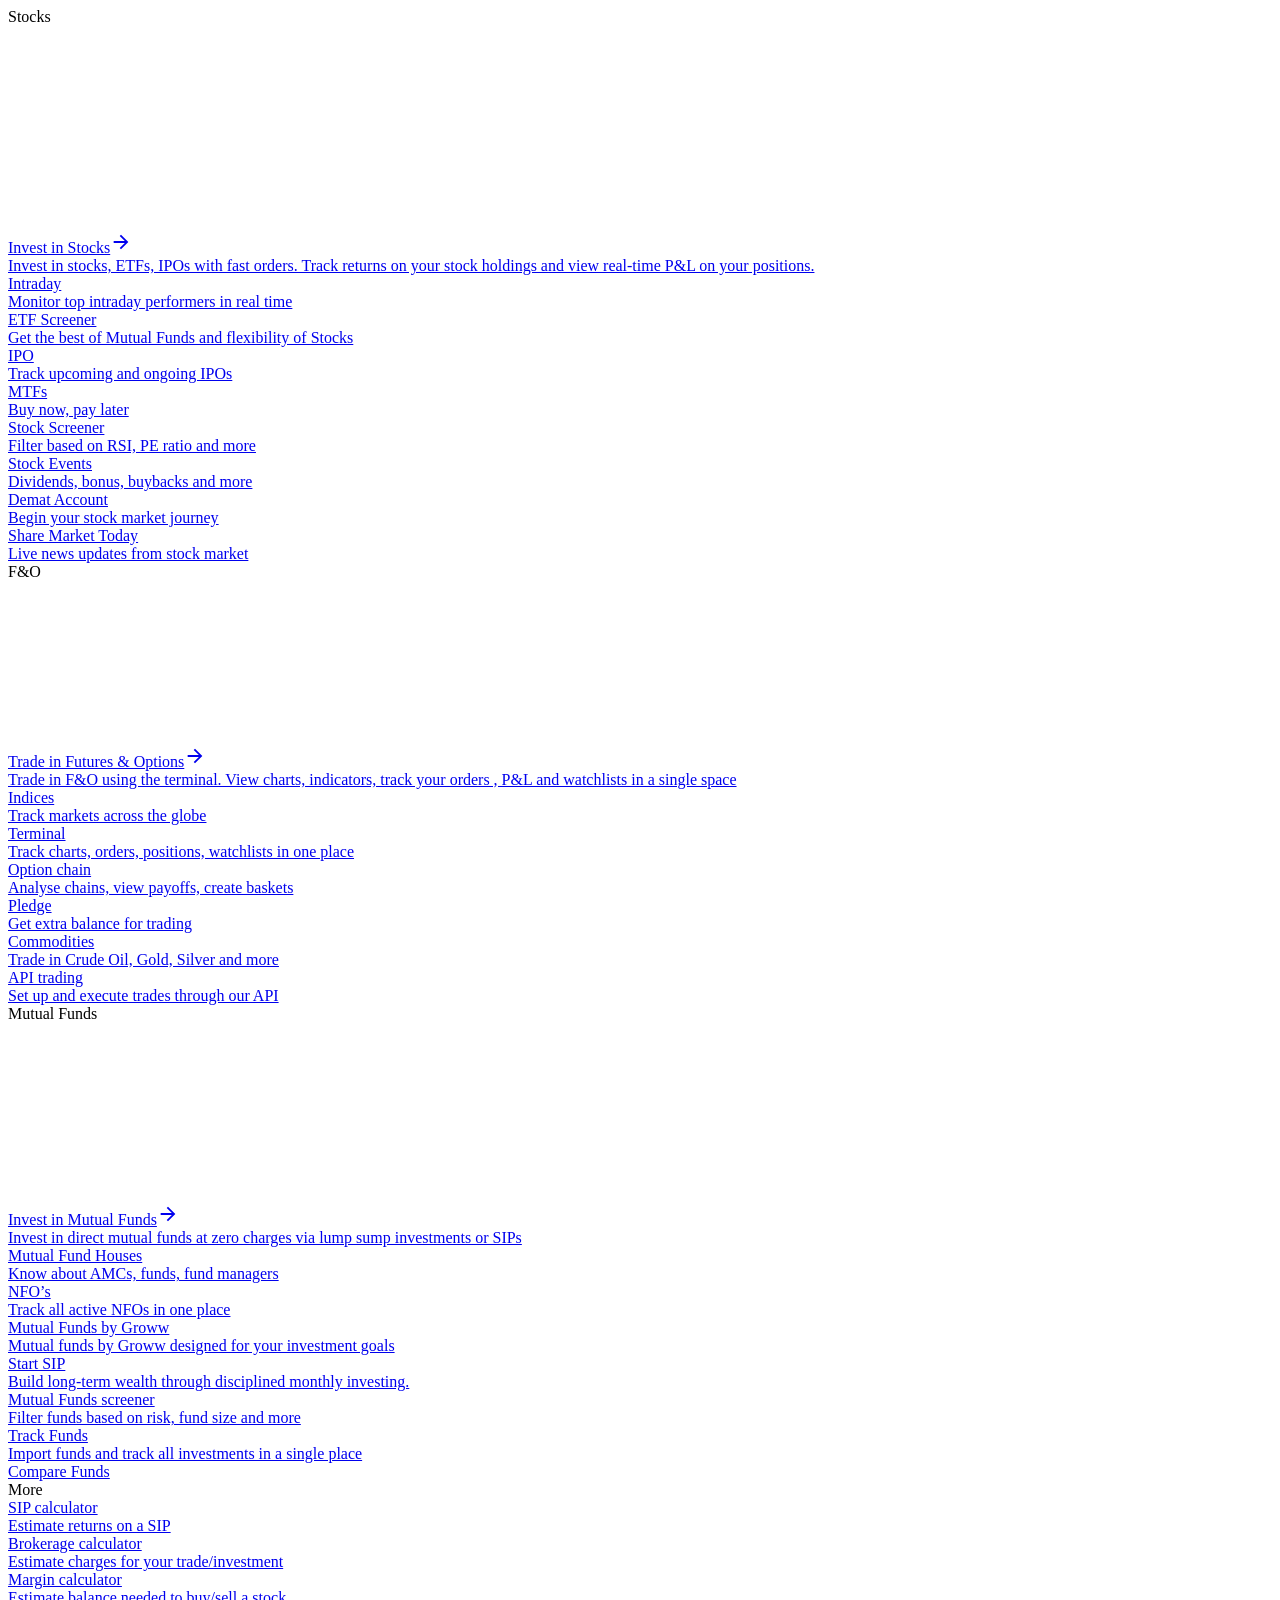
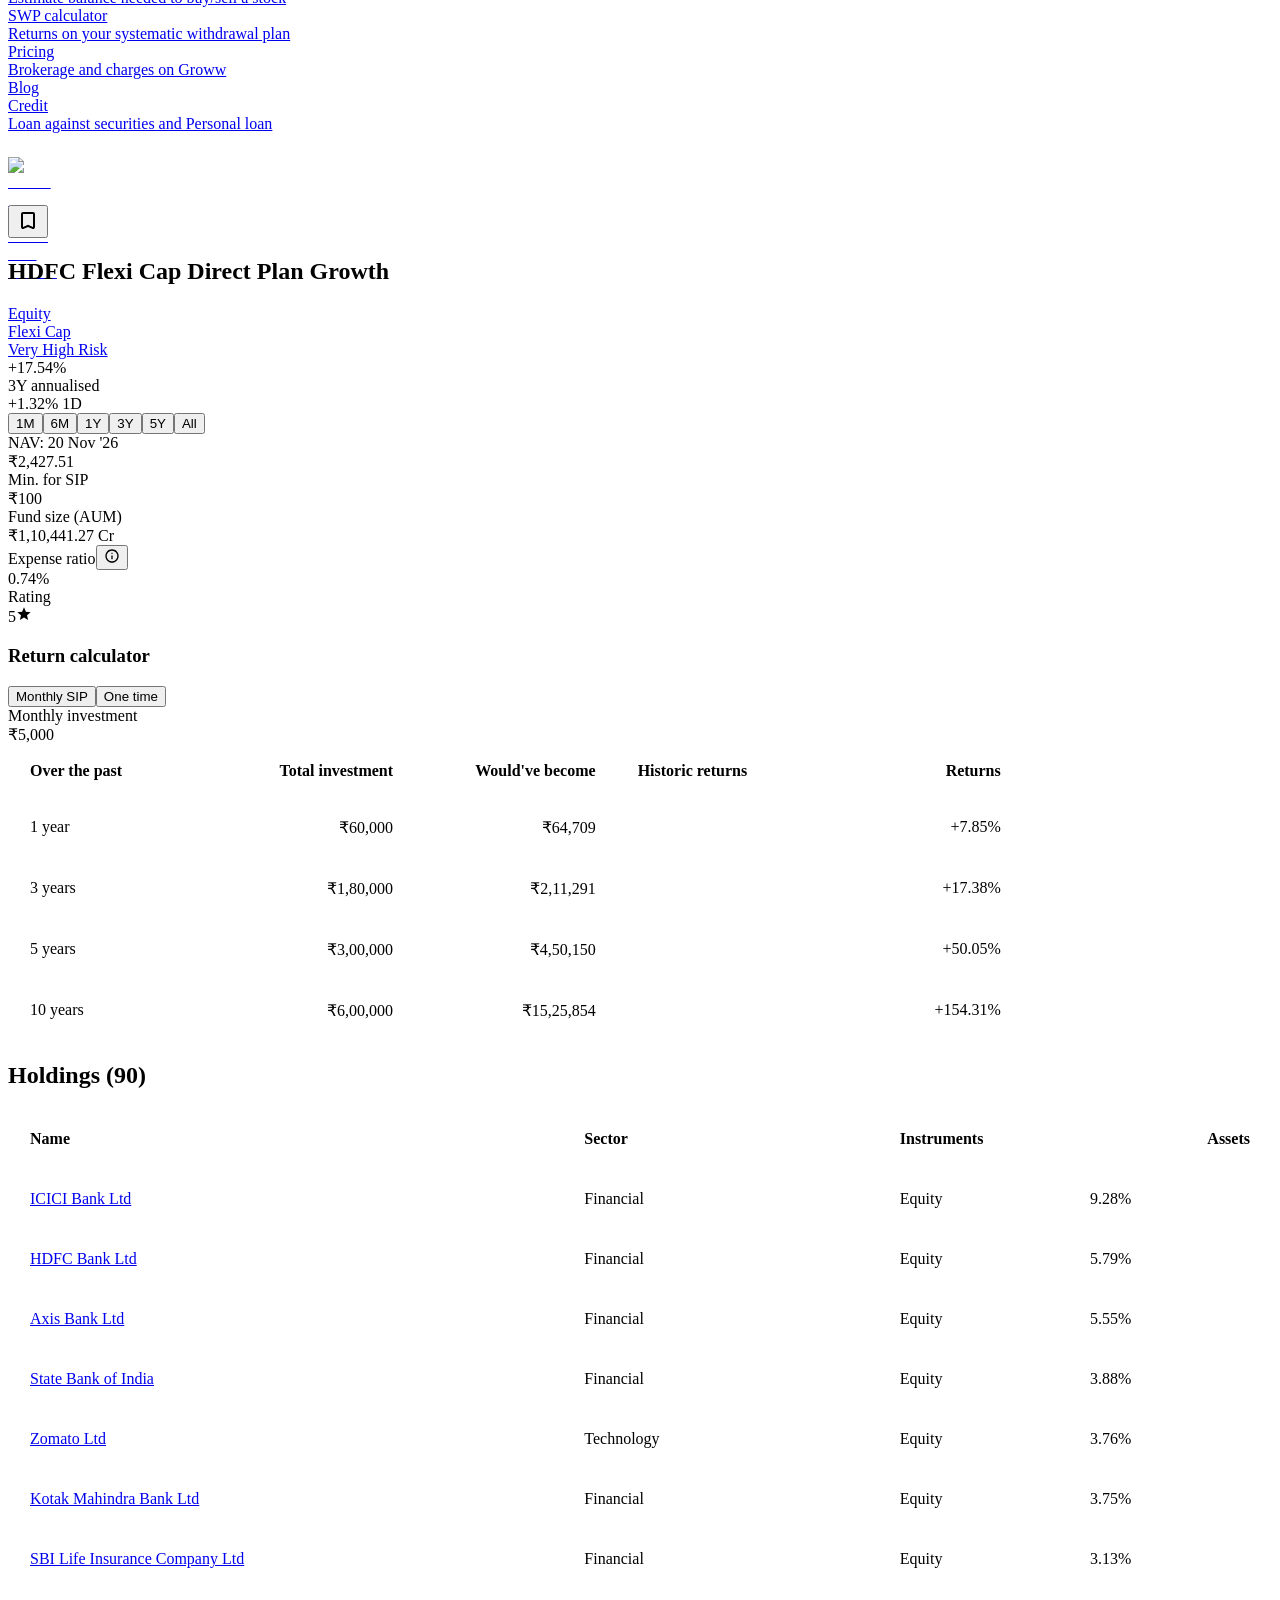
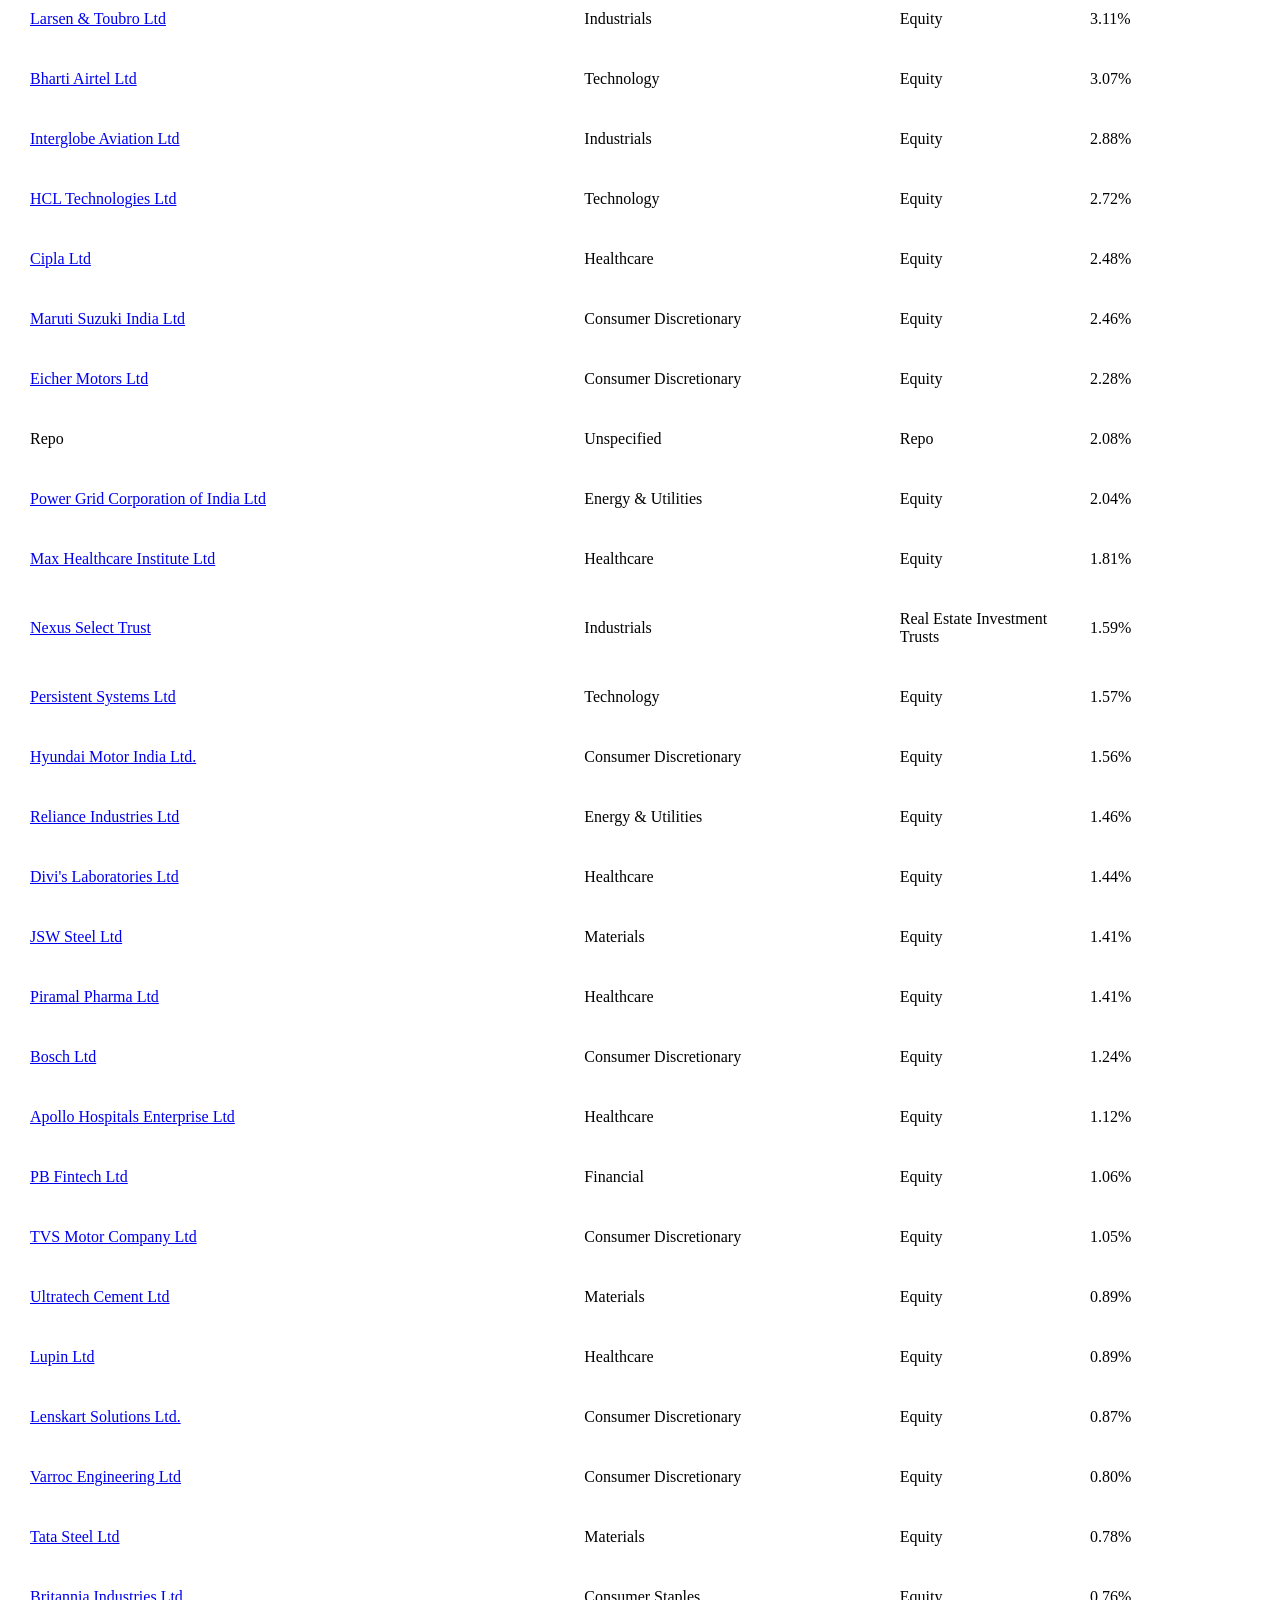
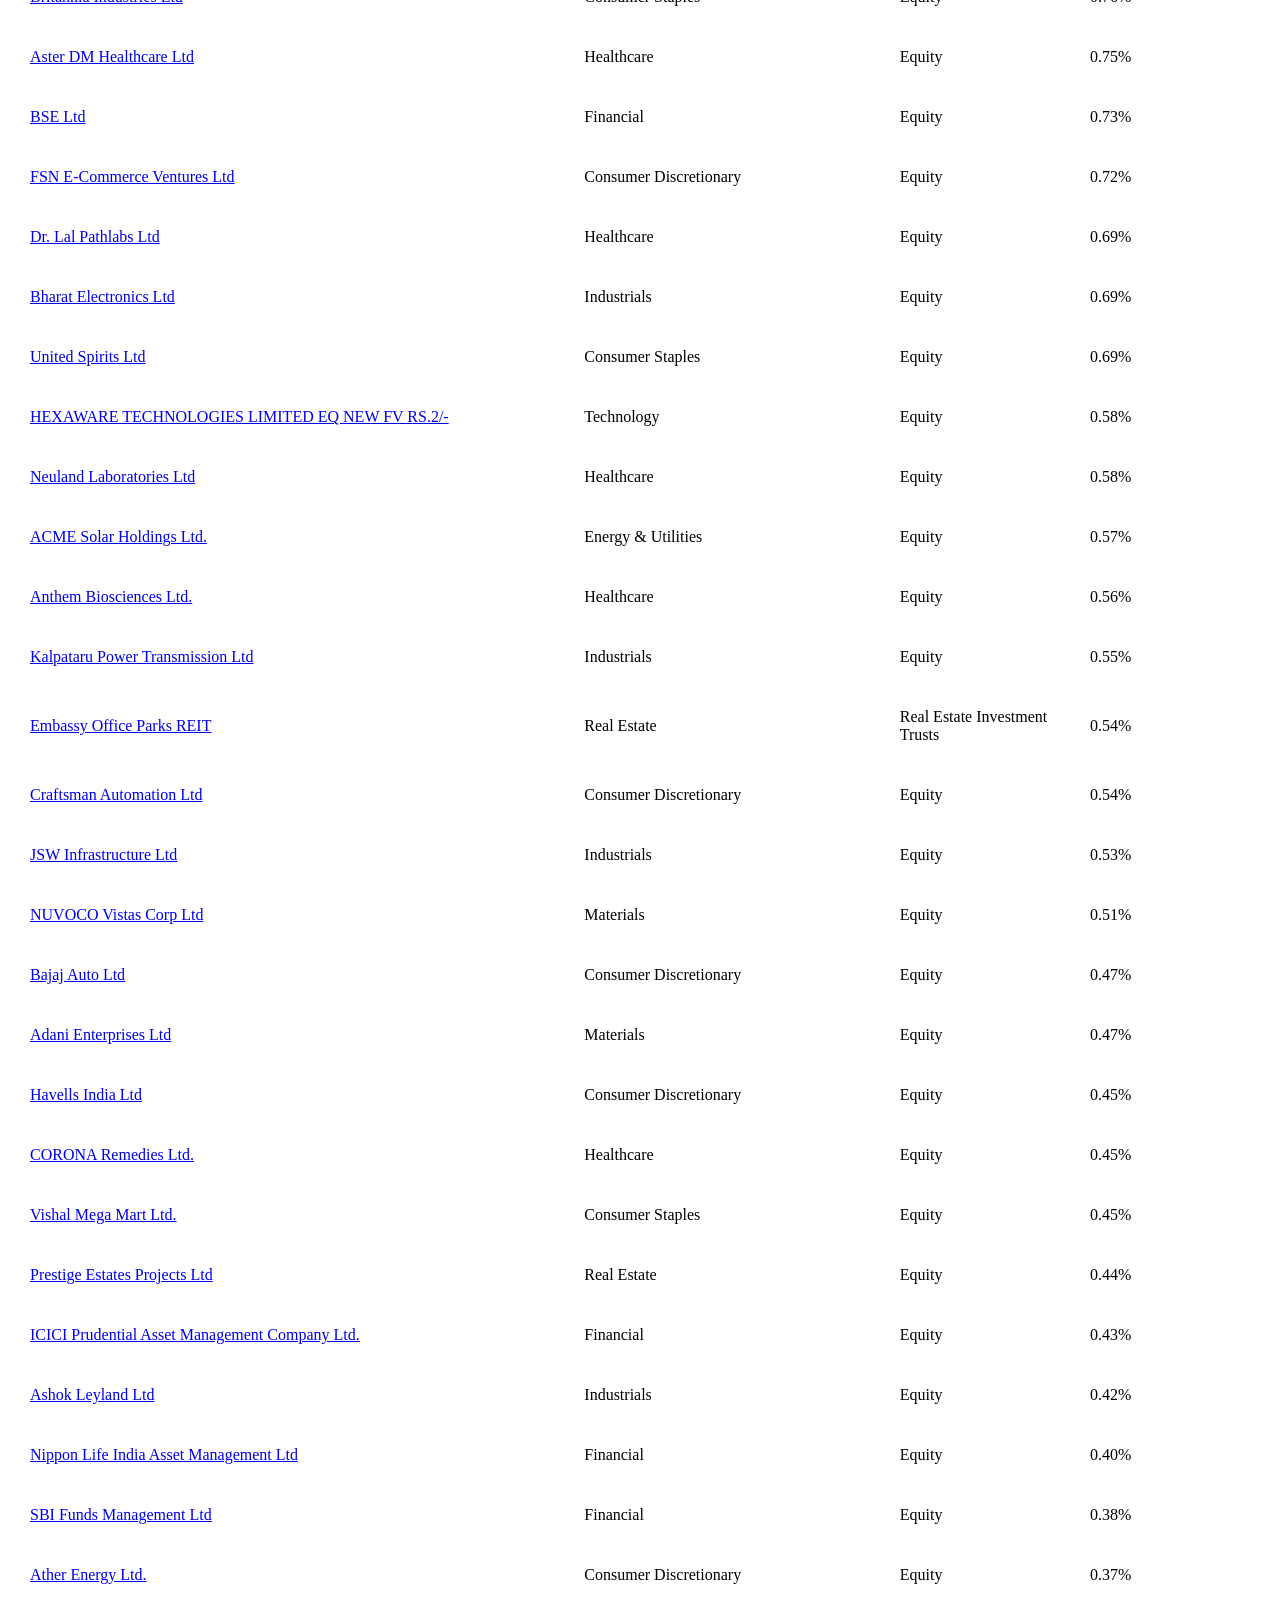
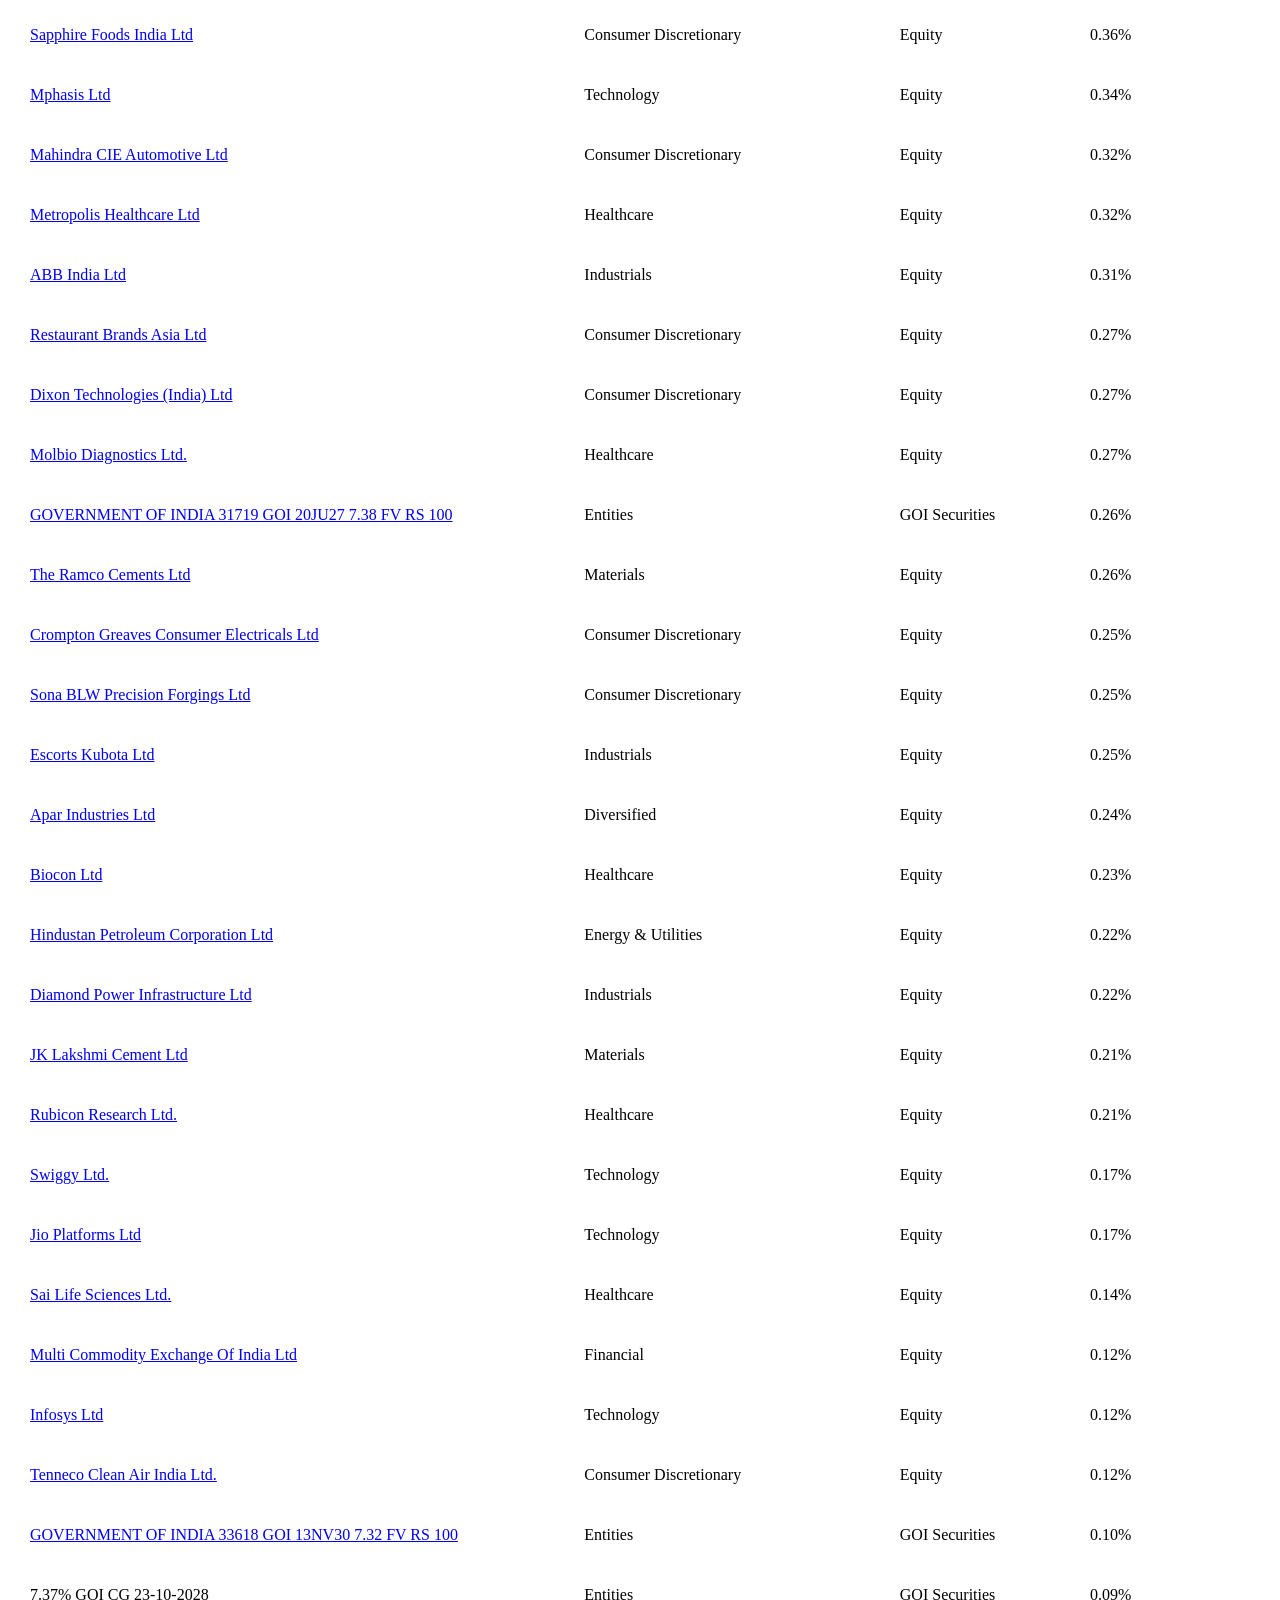
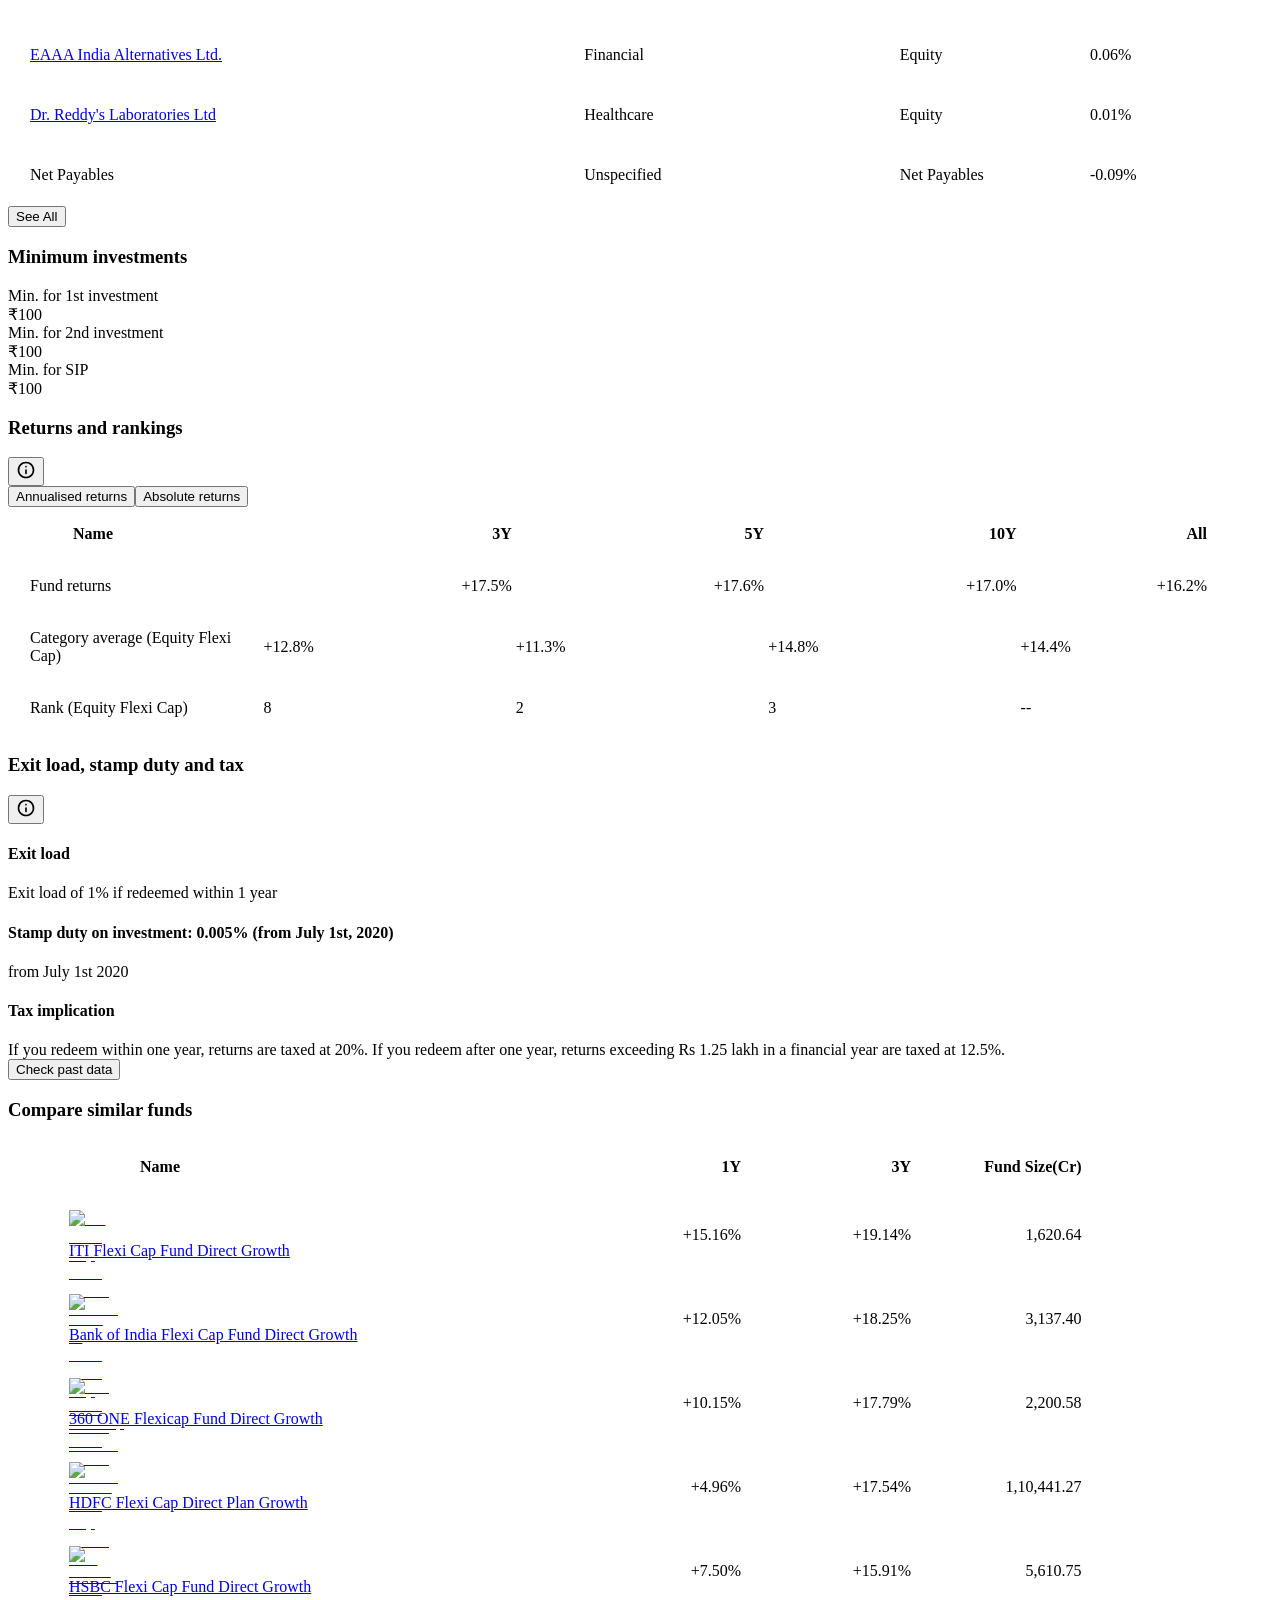
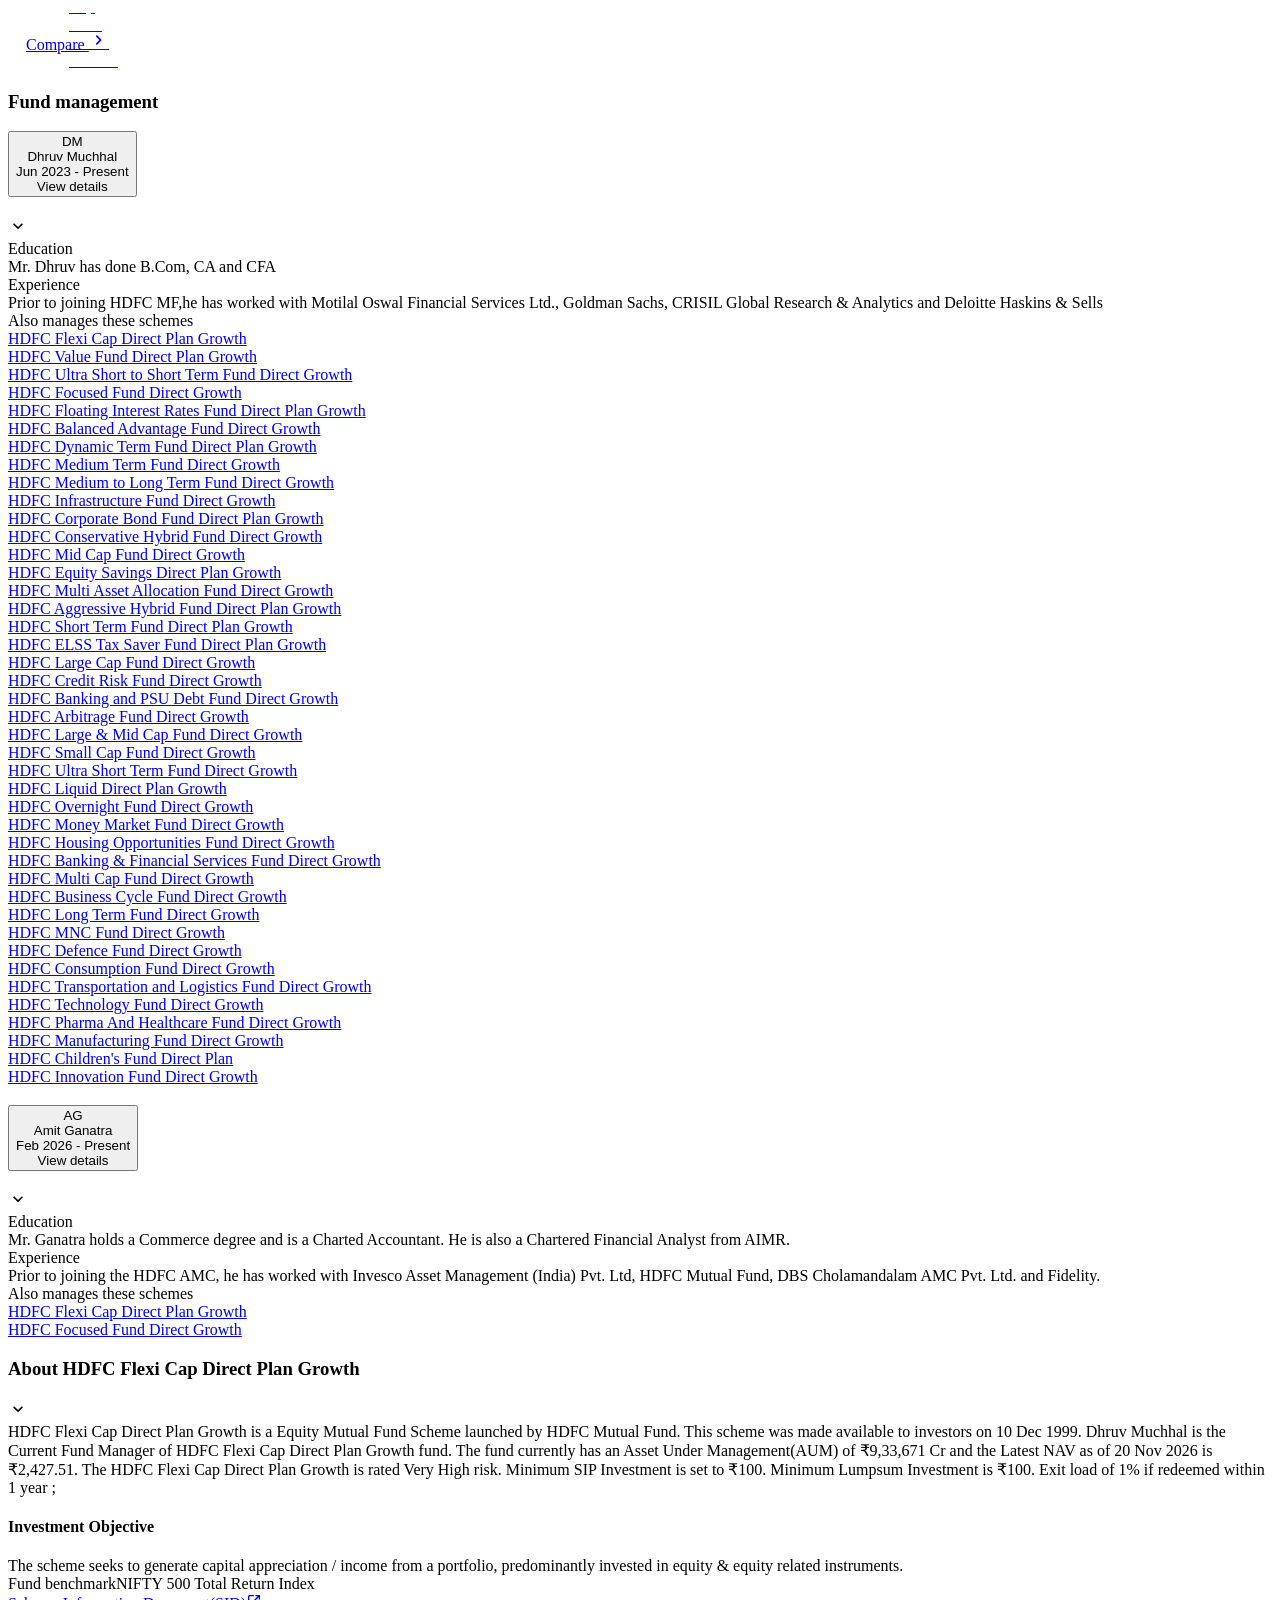
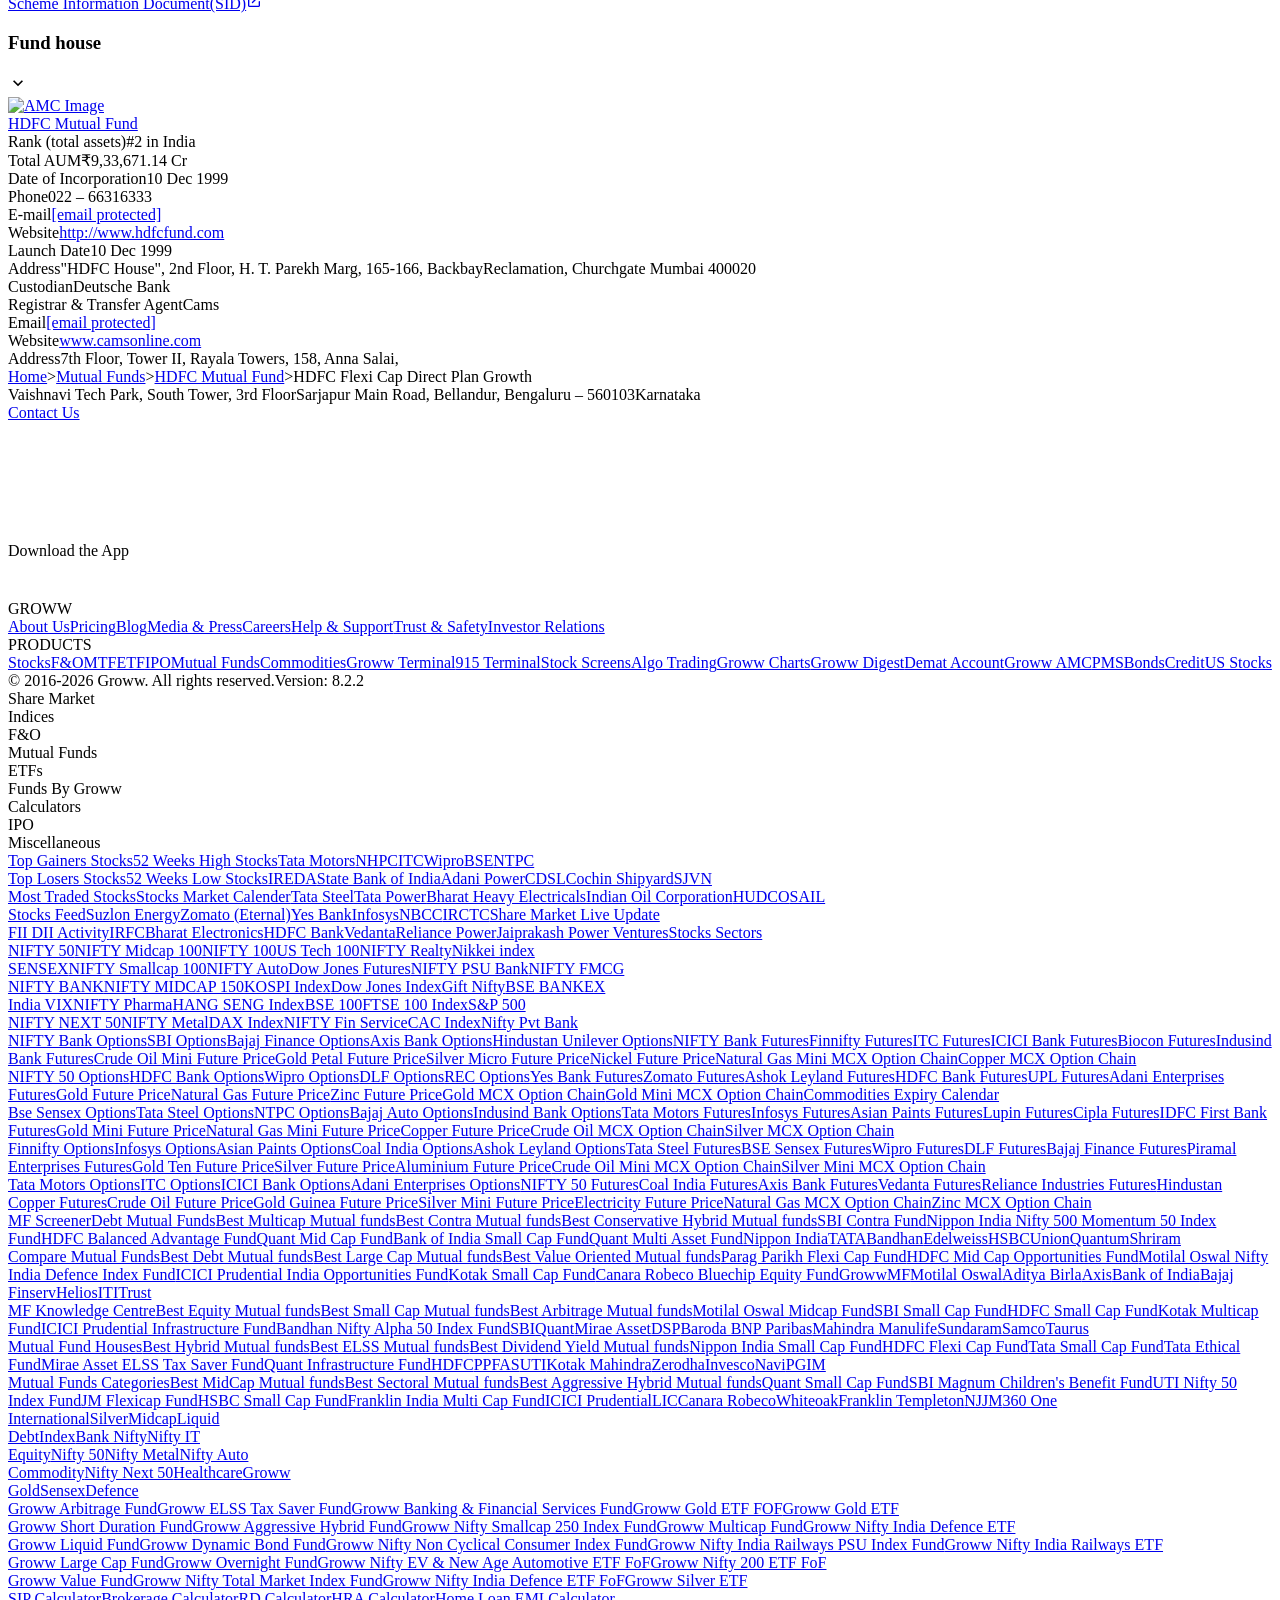
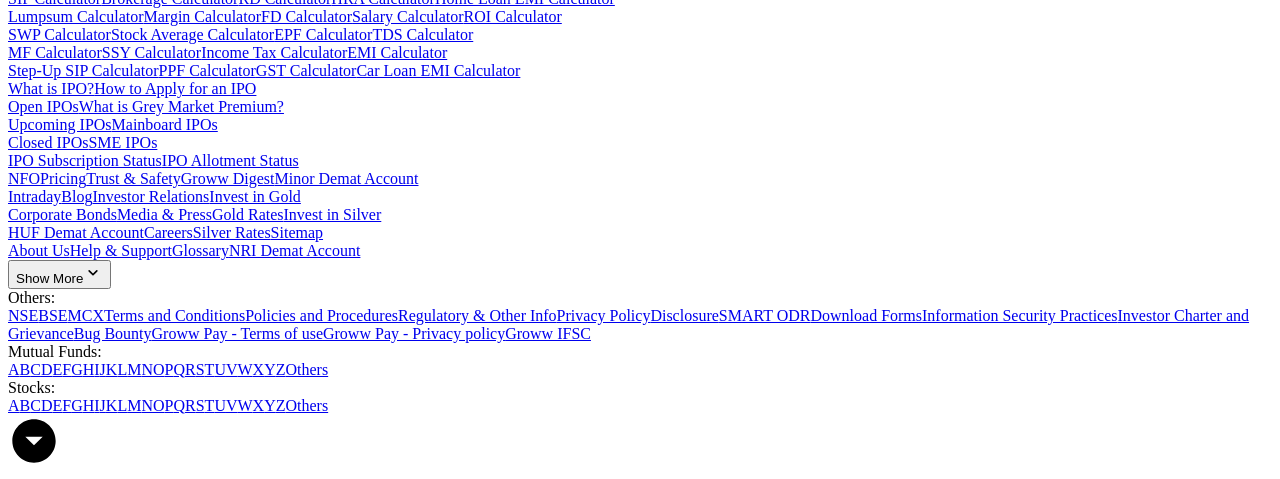
==== data/raw/hdfc_flexi_cap.html @ 5dbe87e0 "chore(data): automated daily refresh of mutual fund corpus and index [skip ci]" ====
<!DOCTYPE html><html lang="en" data-theme="light" style="color-scheme:light"><head><meta charSet="utf-8" data-next-head=""/><meta name="viewport" content="width=device-width, initial-scale=1, minimum-scale=1" data-next-head=""/><link rel="icon" href="/favicon32x32-groww.ico" data-next-head=""/><title data-next-head="">HDFC Flexi Cap Direct Plan Growth - NAV, Mutual Fund Performance &amp; Portfolio</title><meta name="description" content="HDFC Flexi Cap Direct Plan Growth - Get latest NAV, SIP Returns &amp; Rankings, Ratings, Fund Performance, Portfolio, Expense Ratio, Holding Analysis, and Peers.
  Invest in HDFC Flexi Cap Fund Online with Groww." data-next-head=""/><meta name="robots" content="index" data-next-head=""/><meta name="twitter:card" content="summary_large_image" data-next-head=""/><meta name="twitter:image" content="https://groww.in/groww-logo-270.png" data-next-head=""/><meta name="twitter:description" content="HDFC Flexi Cap Direct Plan Growth - Get latest NAV, SIP Returns &amp; Rankings, Ratings, Fund Performance, Portfolio, Expense Ratio, Holding Analysis, and Peers.
  Invest in HDFC Flexi Cap Fund Online with Groww." data-next-head=""/><meta name="twitter:title" content="HDFC Flexi Cap Direct Plan Growth - NAV, Mutual Fund Performance &amp; Portfolio" data-next-head=""/><meta name="twitter:site" content="_@groww" data-next-head=""/><meta name="twitter:creator" content="_@groww" data-next-head=""/><meta itemProp="name" content="HDFC Flexi Cap Direct Plan Growth - NAV, Mutual Fund Performance &amp; Portfolio" data-next-head=""/><meta itemProp="description" content="HDFC Flexi Cap Direct Plan Growth - Get latest NAV, SIP Returns &amp; Rankings, Ratings, Fund Performance, Portfolio, Expense Ratio, Holding Analysis, and Peers.
  Invest in HDFC Flexi Cap Fund Online with Groww." data-next-head=""/><meta itemProp="image" content="https://groww.in/groww-logo-270.png" data-next-head=""/><meta property="og:locale" content="en_US" data-next-head=""/><meta property="og:type" content="website" data-next-head=""/><meta property="og:title" content="HDFC Flexi Cap Direct Plan Growth - NAV, Mutual Fund Performance &amp; Portfolio" data-next-head=""/><meta property="og:image" content="https://groww.in/groww-logo-270.png" data-next-head=""/><meta property="og:description" content="HDFC Flexi Cap Direct Plan Growth - Get latest NAV, SIP Returns &amp; Rankings, Ratings, Fund Performance, Portfolio, Expense Ratio, Holding Analysis, and Peers.
  Invest in HDFC Flexi Cap Fund Online with Groww." data-next-head=""/><meta property="og:url" content="https://groww.in/mutual-funds/hdfc-equity-fund-direct-growth" data-next-head=""/><meta property="og:site_name" content="Groww" data-next-head=""/><link rel="publisher" href="https://plus.google.com/b/112795119140865328446/+GrowwIn?" data-next-head=""/><link rel="canonical" href="https://groww.in/mutual-funds/hdfc-equity-fund-direct-growth" data-next-head=""/><meta property="csp-nonce" content="Mxm7j8yzWTJoByTu1supKS009lsNXCAHf04OLjgl+aI="/><meta http-equiv="Content-Security-Policy" content="default-src &#x27;self&#x27;; object-src &#x27;none&#x27;; block-all-mixed-content; script-src &#x27;self&#x27; &#x27;nonce-Mxm7j8yzWTJoByTu1supKS009lsNXCAHf04OLjgl+aI=&#x27; &#x27;wasm-unsafe-eval&#x27; https://*.groww.in/ https://*.growwinfra.in/ wss://*.groww.in/ wss://groww.in/ https://*.freshchat.com/ https://connect.facebook.net/ https://*.razorpay.com/ https://cdn32.godcstatic.com/ https://d2yyd1h5u9mauk.cloudfront.net/integrations/web/v1/library/ https://storage.googleapis.com/ https://www.googletagmanager.com/ https://tagmanager.google.com https://www.google-analytics.com/ https://ssl.google-analytics.com https://stats.g.doubleclick.net/ https://googleads.g.doubleclick.net/ https://www.googleadservices.com/ https://*.google.com/ https://www.google.co.in/ https://fonts.googleapis.com/ https://www.youtube.com/ https://www.youtube.com/iframe_api https://www.youtube-nocookie.com/ https://*.ingest.sentry.io https://hv-camera-web-sg.s3-ap-southeast-1.amazonaws.com/ https://hv-central-config.s3.ap-south-1.amazonaws.com/ https://hypersnapweb.hyperverge.co/ https://microapps.onemoney.in/ https://webrd.onemoney.in/ https://unpkg.com/ https://cdnjs.cloudflare.com/ https://www.gstatic.com/ https://bat.bing.com/ https://*.appsflyer.com/ https://www.clarity.ms/ https://*.ampproject.org/ https://unified-sdk.glomopay.com/; img-src &#x27;self&#x27; data: blob: https://groww.in/ https://*.groww.in/ https://img.youtube.com/ https://i.ytimg.com https://i3.ytimg.com https://s3.amazonaws.com/cdn.freshdesk.com/ https://viewlogo.s3.amazonaws.com/ https://wchat.freshchat.com/ https://www.google-analytics.com/ https://*.googleapis.com/ https://*.googleusercontent.com/ https://www.google.com/ https://www.google-analytics.com https://www.google.com/ads/ga-audiences https://www.googletagmanager.com https://ssl.gstatic.com https://www.gstatic.com https://stats.g.doubleclick.net/ https://www.google.co.in/ads/ga-audiences https://*.ingest.sentry.io https://hv-camera-web-sg.s3-ap-southeast-1.amazonaws.com/ https://hv-central-config.s3.ap-south-1.amazonaws.com/ https://hypersnapweb.hyperverge.co/ https://microapps.onemoney.in/ https://webrd.onemoney.in/ https://*.freshdesk.com/ https://bat.bing.com/ https://www.google.co.in/pagead/ https://*.ignosis.ai/ https://*.ignosis.in/ https://*.ampproject.org/ https://*.autochartist.com/; style-src &#x27;self&#x27; https://*.groww.in/ &#x27;unsafe-inline&#x27; https://accounts.google.com https://wchat.freshchat.com/ https://fonts.googleapis.com https://*.ampproject.org/; font-src &#x27;self&#x27; https://*.groww.in/ data: https://fonts.gstatic.com; connect-src &#x27;self&#x27; data: https://*.groww.in/ https://*.growwinfra.in/ wss://*.groww.in/ wss://groww.in/ https://*.razorpay.com/ https://*.delighted.com/ https://accounts.google.com https://*.googleapis.com/ https://*.ingest.sentry.io https://hv-camera-web-sg.s3-ap-southeast-1.amazonaws.com/ https://hv-central-config.s3.ap-south-1.amazonaws.com/ https://hypersnapweb.hyperverge.co/ https://microapps.onemoney.in/ https://webrd.onemoney.in/ https://*.ampproject.org/ https://www.google-analytics.com/ https://analytics.google.com/ https://region1.analytics.google.com/ https://region1.google-analytics.com/ https://stats.g.doubleclick.net/ https://www.google.com/ https://*.glomopay.com/; frame-src &#x27;self&#x27; https://reg.dreamcast.co/ https://storage.googleapis.com/ https://*.google.com/ https://www.youtube.com/ https://www.facebook.com https://*.groww.in/ wss://*.groww.in/ wss://groww.in/ https://wchat.freshchat.com/ https://growwapi.firebaseapp.com/ https://www.youtube.com/embed/ https://www.youtube.com/ https://www.youtube-nocookie.com/ https://*.ingest.sentry.io https://hv-camera-web-sg.s3-ap-southeast-1.amazonaws.com/ https://hv-central-config.s3.ap-south-1.amazonaws.com/ https://hypersnapweb.hyperverge.co/ https://microapps.onemoney.in/ https://webrd.onemoney.in/ https://*.ignosis.ai/ https://*.ignosis.in/ https://*.doubleclick.net/ https://*.ampproject.org/ https://www.googletagmanager.com/ https://mfcentral.com/ https://*.mfcentral.com/ https://*.glomopay.com/; media-src https://*.groww.in/ blob: https://storage.googleapis.com/ https://*.ampproject.org/;"/><meta charSet="utf-8"/><link rel="manifest" href="/manifest.json?v=1"/><link rel="preconnect" href="https://www.googletagmanager.com"/><link rel="preconnect" href="https://www.google-analytics.com"/><link rel="preload" href="https://resources.groww.in/web-assets/font/Soehne.woff2" as="font" type="font/woff2" crossorigin="anonymous"/><link rel="preload" href="https://resources.groww.in/web-assets/font/GrowwSans-Variable.woff2" as="font" type="font/woff2" crossorigin="anonymous"/><meta name="mobile-web-app-capable" content="yes"/><meta name="apple-mobile-web-app-capable" content="yes"/><meta name="application-name" content="Groww"/><meta name="apple-mobile-web-app-title" content="Groww"/><meta name="theme-color" content="#5500eb"/><meta name="msapplication-navbutton-color" content="#5500eb"/><meta name="apple-mobile-web-app-status-bar-style" content="black-translucent"/><meta name="msapplication-starturl" content="/"/><link type="application/opensearchdescription+xml" rel="search" href="/osdd.xml?v=6"/><script nomodule="" nonce="Mxm7j8yzWTJoByTu1supKS009lsNXCAHf04OLjgl+aI=" src="/polyfills/core-js.min.js"></script><link data-next-font="" rel="preconnect" href="/" crossorigin="anonymous"/><script nonce="Mxm7j8yzWTJoByTu1supKS009lsNXCAHf04OLjgl+aI=" data-nscript="beforeInteractive" crossorigin="anonymous">
  if (Promise && !Promise.allSettled) {
  Promise.allSettled = function(promises) {
    return Promise.all(promises.map(function(promise) {
      return promise.then(function(value) {
        return { state: 'fulfilled', value: value };
      }).catch(function(reason) {
        return { state: 'rejected', reason: reason };
      });
    }));
  };
}</script><script nonce="Mxm7j8yzWTJoByTu1supKS009lsNXCAHf04OLjgl+aI=" data-nscript="beforeInteractive" crossorigin="anonymous">
  (function () {
    if (typeof globalThis === 'undefined') {
      if (typeof window !== 'undefined') {
        window.globalThis = window;
      } else if (typeof global !== 'undefined') {
        global.globalThis = global;
      } else if (typeof self !== 'undefined') {
        self.globalThis = self;
      }
    }
  })();
</script><link nonce="Mxm7j8yzWTJoByTu1supKS009lsNXCAHf04OLjgl+aI=" rel="preload" href="//assets-netstorage.groww.in/web-assets/billion_groww_desktop/prod/_next/static/css/d20b87a6ea1c6b59.css" as="style" crossorigin="anonymous"/><link nonce="Mxm7j8yzWTJoByTu1supKS009lsNXCAHf04OLjgl+aI=" rel="stylesheet" href="//assets-netstorage.groww.in/web-assets/billion_groww_desktop/prod/_next/static/css/d20b87a6ea1c6b59.css" crossorigin="anonymous" data-n-g=""/><link nonce="Mxm7j8yzWTJoByTu1supKS009lsNXCAHf04OLjgl+aI=" rel="preload" href="//assets-netstorage.groww.in/web-assets/billion_groww_desktop/prod/_next/static/css/350dbad5339149d0.css" as="style" crossorigin="anonymous"/><link nonce="Mxm7j8yzWTJoByTu1supKS009lsNXCAHf04OLjgl+aI=" rel="stylesheet" href="//assets-netstorage.groww.in/web-assets/billion_groww_desktop/prod/_next/static/css/350dbad5339149d0.css" crossorigin="anonymous" data-n-p=""/><link nonce="Mxm7j8yzWTJoByTu1supKS009lsNXCAHf04OLjgl+aI=" rel="preload" href="//assets-netstorage.groww.in/web-assets/billion_groww_desktop/prod/_next/static/css/d94400d195631a83.css" as="style" crossorigin="anonymous"/><link nonce="Mxm7j8yzWTJoByTu1supKS009lsNXCAHf04OLjgl+aI=" rel="stylesheet" href="//assets-netstorage.groww.in/web-assets/billion_groww_desktop/prod/_next/static/css/d94400d195631a83.css" crossorigin="anonymous" data-n-p=""/><link nonce="Mxm7j8yzWTJoByTu1supKS009lsNXCAHf04OLjgl+aI=" rel="preload" href="//assets-netstorage.groww.in/web-assets/billion_groww_desktop/prod/_next/static/css/a54775be23dce8a0.css" as="style" crossorigin="anonymous"/><link nonce="Mxm7j8yzWTJoByTu1supKS009lsNXCAHf04OLjgl+aI=" rel="stylesheet" href="//assets-netstorage.groww.in/web-assets/billion_groww_desktop/prod/_next/static/css/a54775be23dce8a0.css" crossorigin="anonymous" data-n-p=""/><noscript data-n-css="Mxm7j8yzWTJoByTu1supKS009lsNXCAHf04OLjgl+aI="></noscript><script defer="" nonce="Mxm7j8yzWTJoByTu1supKS009lsNXCAHf04OLjgl+aI=" crossorigin="anonymous" nomodule="" src="//assets-netstorage.groww.in/web-assets/billion_groww_desktop/prod/_next/static/chunks/polyfills-42372ed130431b0a.js"></script><script src="//assets-netstorage.groww.in/web-assets/billion_groww_desktop/prod/_next/static/chunks/webpack-6b06e40315b01680.js" nonce="Mxm7j8yzWTJoByTu1supKS009lsNXCAHf04OLjgl+aI=" defer="" crossorigin="anonymous"></script><script src="//assets-netstorage.groww.in/web-assets/billion_groww_desktop/prod/_next/static/chunks/framework-f50708772fa730ba.js" nonce="Mxm7j8yzWTJoByTu1supKS009lsNXCAHf04OLjgl+aI=" defer="" crossorigin="anonymous"></script><script src="//assets-netstorage.groww.in/web-assets/billion_groww_desktop/prod/_next/static/chunks/main-eb12a1ec3902b0a5.js" nonce="Mxm7j8yzWTJoByTu1supKS009lsNXCAHf04OLjgl+aI=" defer="" crossorigin="anonymous"></script><script src="//assets-netstorage.groww.in/web-assets/billion_groww_desktop/prod/_next/static/chunks/pages/_app-d6b165deb77bbe13.js" nonce="Mxm7j8yzWTJoByTu1supKS009lsNXCAHf04OLjgl+aI=" defer="" crossorigin="anonymous"></script><script src="//assets-netstorage.groww.in/web-assets/billion_groww_desktop/prod/_next/static/chunks/1461-82843003287d0110.js" nonce="Mxm7j8yzWTJoByTu1supKS009lsNXCAHf04OLjgl+aI=" defer="" crossorigin="anonymous"></script><script src="//assets-netstorage.groww.in/web-assets/billion_groww_desktop/prod/_next/static/chunks/1611-253f10799bcaaf6d.js" nonce="Mxm7j8yzWTJoByTu1supKS009lsNXCAHf04OLjgl+aI=" defer="" crossorigin="anonymous"></script><script src="//assets-netstorage.groww.in/web-assets/billion_groww_desktop/prod/_next/static/chunks/11660-68173b780397c3c8.js" nonce="Mxm7j8yzWTJoByTu1supKS009lsNXCAHf04OLjgl+aI=" defer="" crossorigin="anonymous"></script><script src="//assets-netstorage.groww.in/web-assets/billion_groww_desktop/prod/_next/static/chunks/5471-4563ca65c7c42049.js" nonce="Mxm7j8yzWTJoByTu1supKS009lsNXCAHf04OLjgl+aI=" defer="" crossorigin="anonymous"></script><script src="//assets-netstorage.groww.in/web-assets/billion_groww_desktop/prod/_next/static/chunks/41801-ce846e9230199ced.js" nonce="Mxm7j8yzWTJoByTu1supKS009lsNXCAHf04OLjgl+aI=" defer="" crossorigin="anonymous"></script><script src="//assets-netstorage.groww.in/web-assets/billion_groww_desktop/prod/_next/static/chunks/80593-e9dd9f367b5877e1.js" nonce="Mxm7j8yzWTJoByTu1supKS009lsNXCAHf04OLjgl+aI=" defer="" crossorigin="anonymous"></script><script src="//assets-netstorage.groww.in/web-assets/billion_groww_desktop/prod/_next/static/chunks/21454-727a247e32de2256.js" nonce="Mxm7j8yzWTJoByTu1supKS009lsNXCAHf04OLjgl+aI=" defer="" crossorigin="anonymous"></script><script src="//assets-netstorage.groww.in/web-assets/billion_groww_desktop/prod/_next/static/chunks/66687-833b90c0fbc4189b.js" nonce="Mxm7j8yzWTJoByTu1supKS009lsNXCAHf04OLjgl+aI=" defer="" crossorigin="anonymous"></script><script src="//assets-netstorage.groww.in/web-assets/billion_groww_desktop/prod/_next/static/chunks/12676-975cdae66a608731.js" nonce="Mxm7j8yzWTJoByTu1supKS009lsNXCAHf04OLjgl+aI=" defer="" crossorigin="anonymous"></script><script src="//assets-netstorage.groww.in/web-assets/billion_groww_desktop/prod/_next/static/chunks/68242-6cbcd216832f107c.js" nonce="Mxm7j8yzWTJoByTu1supKS009lsNXCAHf04OLjgl+aI=" defer="" crossorigin="anonymous"></script><script src="//assets-netstorage.groww.in/web-assets/billion_groww_desktop/prod/_next/static/chunks/12900-eb6cc8c5dd8c6e75.js" nonce="Mxm7j8yzWTJoByTu1supKS009lsNXCAHf04OLjgl+aI=" defer="" crossorigin="anonymous"></script><script src="//assets-netstorage.groww.in/web-assets/billion_groww_desktop/prod/_next/static/chunks/47726-e7a3543cc1cfef13.js" nonce="Mxm7j8yzWTJoByTu1supKS009lsNXCAHf04OLjgl+aI=" defer="" crossorigin="anonymous"></script><script src="//assets-netstorage.groww.in/web-assets/billion_groww_desktop/prod/_next/static/chunks/93102-1c1d3334882ebd20.js" nonce="Mxm7j8yzWTJoByTu1supKS009lsNXCAHf04OLjgl+aI=" defer="" crossorigin="anonymous"></script><script src="//assets-netstorage.groww.in/web-assets/billion_groww_desktop/prod/_next/static/chunks/56861-2272e1865a196fb8.js" nonce="Mxm7j8yzWTJoByTu1supKS009lsNXCAHf04OLjgl+aI=" defer="" crossorigin="anonymous"></script><script src="//assets-netstorage.groww.in/web-assets/billion_groww_desktop/prod/_next/static/chunks/94375-67d4a6468b9ab59c.js" nonce="Mxm7j8yzWTJoByTu1supKS009lsNXCAHf04OLjgl+aI=" defer="" crossorigin="anonymous"></script><script src="//assets-netstorage.groww.in/web-assets/billion_groww_desktop/prod/_next/static/chunks/32919-9029ab2ef1bfac0c.js" nonce="Mxm7j8yzWTJoByTu1supKS009lsNXCAHf04OLjgl+aI=" defer="" crossorigin="anonymous"></script><script src="//assets-netstorage.groww.in/web-assets/billion_groww_desktop/prod/_next/static/chunks/3458-9c0d4a2202880f62.js" nonce="Mxm7j8yzWTJoByTu1supKS009lsNXCAHf04OLjgl+aI=" defer="" crossorigin="anonymous"></script><script src="//assets-netstorage.groww.in/web-assets/billion_groww_desktop/prod/_next/static/chunks/56309-16fc047a1764b4cc.js" nonce="Mxm7j8yzWTJoByTu1supKS009lsNXCAHf04OLjgl+aI=" defer="" crossorigin="anonymous"></script><script src="//assets-netstorage.groww.in/web-assets/billion_groww_desktop/prod/_next/static/chunks/32879-b64da8d119c09f43.js" nonce="Mxm7j8yzWTJoByTu1supKS009lsNXCAHf04OLjgl+aI=" defer="" crossorigin="anonymous"></script><script src="//assets-netstorage.groww.in/web-assets/billion_groww_desktop/prod/_next/static/chunks/35511-05bc76a5ef5d1387.js" nonce="Mxm7j8yzWTJoByTu1supKS009lsNXCAHf04OLjgl+aI=" defer="" crossorigin="anonymous"></script><script src="//assets-netstorage.groww.in/web-assets/billion_groww_desktop/prod/_next/static/chunks/10223-9f3214fc4a193420.js" nonce="Mxm7j8yzWTJoByTu1supKS009lsNXCAHf04OLjgl+aI=" defer="" crossorigin="anonymous"></script><script src="//assets-netstorage.groww.in/web-assets/billion_groww_desktop/prod/_next/static/chunks/20567-e0219e8d66d49922.js" nonce="Mxm7j8yzWTJoByTu1supKS009lsNXCAHf04OLjgl+aI=" defer="" crossorigin="anonymous"></script><script src="//assets-netstorage.groww.in/web-assets/billion_groww_desktop/prod/_next/static/chunks/66974-5f9257475f51f08f.js" nonce="Mxm7j8yzWTJoByTu1supKS009lsNXCAHf04OLjgl+aI=" defer="" crossorigin="anonymous"></script><script src="//assets-netstorage.groww.in/web-assets/billion_groww_desktop/prod/_next/static/chunks/37579-9e118a6219a5dcfd.js" nonce="Mxm7j8yzWTJoByTu1supKS009lsNXCAHf04OLjgl+aI=" defer="" crossorigin="anonymous"></script><script src="//assets-netstorage.groww.in/web-assets/billion_groww_desktop/prod/_next/static/chunks/36422-21c4c022417986da.js" nonce="Mxm7j8yzWTJoByTu1supKS009lsNXCAHf04OLjgl+aI=" defer="" crossorigin="anonymous"></script><script src="//assets-netstorage.groww.in/web-assets/billion_groww_desktop/prod/_next/static/chunks/31735-f4e1295ee70ad09c.js" nonce="Mxm7j8yzWTJoByTu1supKS009lsNXCAHf04OLjgl+aI=" defer="" crossorigin="anonymous"></script><script src="//assets-netstorage.groww.in/web-assets/billion_groww_desktop/prod/_next/static/chunks/pages/mutual-funds/%5BsearchId%5D-f64f621bd9cccd76.js" nonce="Mxm7j8yzWTJoByTu1supKS009lsNXCAHf04OLjgl+aI=" defer="" crossorigin="anonymous"></script><script src="//assets-netstorage.groww.in/web-assets/billion_groww_desktop/prod/_next/static/xvwwuz5aZ19OH6GGG3Uvb/_buildManifest.js" nonce="Mxm7j8yzWTJoByTu1supKS009lsNXCAHf04OLjgl+aI=" defer="" crossorigin="anonymous"></script><script src="//assets-netstorage.groww.in/web-assets/billion_groww_desktop/prod/_next/static/xvwwuz5aZ19OH6GGG3Uvb/_ssgManifest.js" nonce="Mxm7j8yzWTJoByTu1supKS009lsNXCAHf04OLjgl+aI=" defer="" crossorigin="anonymous"></script></head><body><div id="__next"><div class="lne123Loader"></div><div id="root"><div class=" header2025_headerContainer__WqMf9 bgHeader" style="max-width:calc(100vw - var(--gr1-sidebar-width, 0px))"><div class="row mainDiv width100" style="border-bottom:1px solid var(--border-primary)"><div class="loggedOut_navContainer__h99vu absolute-center vspace-between web-align false"><div class="absolute-center loggedOut_leftContainer__qKr3O"><div class="loggedOut_marginBottom4__EmG4W cur-po"></div><div class="absolute-center"><div class="bodyLargeHeavy contentSecondary flex absolute-center"><div class="absolute-center loggedOut_navItem__gjbia "><span class="cur-po">Stocks</span></div><div class="loggedOut_hoverDiv__aVsCI borderPrimary"><div class="dropdownUI_dropdownContainer___FvdC flex"><a class="dropdownUI_dropdownSection1__Gql_w width100 absolute-center flex-column" href="/stocks"><div class="absolute-center dropdownUI_dropdownMinHeight__P5uZe"><div class="lazyload-wrapper "><div style="height:205px" class="lazyload-placeholder"></div></div></div><div class="flex flex-column"><div class="bodyLargeHeavy contentPrimary absolute-center dropdownUI_dropdownHeading__i9Nxv">Invest in Stocks<svg xmlns="http://www.w3.org/2000/svg" viewBox="0 0 24 24" fill="currentColor" height="22" width="22"><path fill="none" d="M0 0h24v24H0z"></path><path d="m12 4-1.41 1.41L16.17 11H4v2h12.17l-5.58 5.59L12 20l8-8z"></path></svg></div><div class="bodyBase contentSecondary dropdownUI_dropdownSubHeading__w7vpz">Invest in stocks, ETFs, IPOs with fast orders. Track returns on your stock holdings and view real-time P&amp;L on your positions.</div></div></a><div class="dropdownUI_dropdownDivider__TJ2iA absolute-center borderPrimary"></div><div class="dropdownUI_dropdownSection2__C0CDh false flex flex-column"><a class="bodyLargeHeavy contentPrimary backgroundTransparentHover absolute-center dropdownUI_dropdownSection2Item__HAq3_" href="/stocks/intraday"><span class="absolute-center contentSecondary"></span><div class="flex flex-column"><div class="bodyLargeHeavy contentPrimary dropdownUI_dropdownHeading__i9Nxv">Intraday</div><div class="bodyBase contentSecondary dropdownUI_dropdownSubHeading__w7vpz">Monitor top intraday performers in real time</div></div></a><a class="bodyLargeHeavy contentPrimary backgroundTransparentHover absolute-center dropdownUI_dropdownSection2Item__HAq3_" href="/etfs"><span class="absolute-center contentSecondary"></span><div class="flex flex-column"><div class="bodyLargeHeavy contentPrimary dropdownUI_dropdownHeading__i9Nxv">ETF Screener</div><div class="bodyBase contentSecondary dropdownUI_dropdownSubHeading__w7vpz">Get the best of Mutual Funds and flexibility of Stocks</div></div></a><a class="bodyLargeHeavy contentPrimary backgroundTransparentHover absolute-center dropdownUI_dropdownSection2Item__HAq3_" href="/ipo"><span class="absolute-center contentSecondary"></span><div class="flex flex-column"><div class="bodyLargeHeavy contentPrimary dropdownUI_dropdownHeading__i9Nxv">IPO</div><div class="bodyBase contentSecondary dropdownUI_dropdownSubHeading__w7vpz">Track upcoming and ongoing IPOs</div></div></a><a class="bodyLargeHeavy contentPrimary backgroundTransparentHover absolute-center dropdownUI_dropdownSection2Item__HAq3_" href="/stocks/mtf"><span class="absolute-center contentSecondary"></span><div class="flex flex-column"><div class="bodyLargeHeavy contentPrimary dropdownUI_dropdownHeading__i9Nxv">MTFs</div><div class="bodyBase contentSecondary dropdownUI_dropdownSubHeading__w7vpz">Buy now, pay later</div></div></a></div><div class="dropdownUI_dropdownDivider__TJ2iA absolute-center borderPrimary"></div><div class="dropdownUI_dropdownSection2__C0CDh flex flex-column"><a class="bodyLargeHeavy contentPrimary backgroundTransparentHover absolute-center dropdownUI_dropdownSection2Item__HAq3_" href="/stocks/filter"><span class="absolute-center contentSecondary"></span><div class="flex flex-column"><div class="bodyLargeHeavy contentPrimary dropdownUI_dropdownHeading__i9Nxv">Stock Screener</div><div class="bodyBase contentSecondary dropdownUI_dropdownSubHeading__w7vpz">Filter based on RSI, PE ratio and more</div></div></a><a class="bodyLargeHeavy contentPrimary backgroundTransparentHover absolute-center dropdownUI_dropdownSection2Item__HAq3_" href="/stocks/calendar"><span class="absolute-center contentSecondary"></span><div class="flex flex-column"><div class="bodyLargeHeavy contentPrimary dropdownUI_dropdownHeading__i9Nxv">Stock Events</div><div class="bodyBase contentSecondary dropdownUI_dropdownSubHeading__w7vpz">Dividends, bonus, buybacks and more</div></div></a><a class="bodyLargeHeavy contentPrimary backgroundTransparentHover absolute-center dropdownUI_dropdownSection2Item__HAq3_" href="/open-demat-account"><span class="absolute-center contentSecondary"></span><div class="flex flex-column"><div class="bodyLargeHeavy contentPrimary dropdownUI_dropdownHeading__i9Nxv">Demat Account</div><div class="bodyBase contentSecondary dropdownUI_dropdownSubHeading__w7vpz">Begin your stock market journey</div></div></a><a class="bodyLargeHeavy contentPrimary backgroundTransparentHover absolute-center dropdownUI_dropdownSection2Item__HAq3_" href="/share-market-today"><span class="absolute-center contentSecondary"></span><div class="flex flex-column"><div class="bodyLargeHeavy contentPrimary dropdownUI_dropdownHeading__i9Nxv">Share Market Today</div><div class="bodyBase contentSecondary dropdownUI_dropdownSubHeading__w7vpz">Live news updates from stock market</div></div></a></div></div></div></div><div class="bodyLargeHeavy contentSecondary flex absolute-center"><div class="absolute-center loggedOut_navItem__gjbia "><span class="cur-po">F&amp;O</span></div><div class="loggedOut_hoverDiv__aVsCI borderPrimary"><div class="dropdownUI_dropdownContainer___FvdC flex"><a class="dropdownUI_dropdownSection1__Gql_w width100 absolute-center flex-column" href="/futures-and-options"><div class="absolute-center dropdownUI_dropdownMinHeight__P5uZe"><div class="lazyload-wrapper "><div style="height:163.8px" class="lazyload-placeholder"></div></div></div><div class="flex flex-column"><div class="bodyLargeHeavy contentPrimary absolute-center dropdownUI_dropdownHeading__i9Nxv">Trade in Futures &amp; Options<svg xmlns="http://www.w3.org/2000/svg" viewBox="0 0 24 24" fill="currentColor" height="22" width="22"><path fill="none" d="M0 0h24v24H0z"></path><path d="m12 4-1.41 1.41L16.17 11H4v2h12.17l-5.58 5.59L12 20l8-8z"></path></svg></div><div class="bodyBase contentSecondary dropdownUI_dropdownSubHeading__w7vpz">Trade in F&amp;O using the terminal. View charts, indicators, track your orders , P&amp;L and watchlists in a single space</div></div></a><div class="dropdownUI_dropdownDivider__TJ2iA absolute-center borderPrimary"></div><div class="dropdownUI_dropdownSection2__C0CDh false flex flex-column"><a class="bodyLargeHeavy contentPrimary backgroundTransparentHover absolute-center dropdownUI_dropdownSection2Item__HAq3_" href="/indices"><span class="absolute-center contentSecondary"></span><div class="flex flex-column"><div class="bodyLargeHeavy contentPrimary dropdownUI_dropdownHeading__i9Nxv">Indices</div><div class="bodyBase contentSecondary dropdownUI_dropdownSubHeading__w7vpz">Track markets across the globe</div></div></a><a class="bodyLargeHeavy contentPrimary backgroundTransparentHover absolute-center dropdownUI_dropdownSection2Item__HAq3_" href="/charts"><span class="absolute-center contentSecondary"></span><div class="flex flex-column"><div class="bodyLargeHeavy contentPrimary dropdownUI_dropdownHeading__i9Nxv">Terminal</div><div class="bodyBase contentSecondary dropdownUI_dropdownSubHeading__w7vpz">Track charts, orders, positions, watchlists in one place</div></div></a><a class="bodyLargeHeavy contentPrimary backgroundTransparentHover absolute-center dropdownUI_dropdownSection2Item__HAq3_" href="/options/nifty"><span class="absolute-center contentSecondary"></span><div class="flex flex-column"><div class="bodyLargeHeavy contentPrimary dropdownUI_dropdownHeading__i9Nxv">Option chain</div><div class="bodyBase contentSecondary dropdownUI_dropdownSubHeading__w7vpz">Analyse chains, view payoffs, create baskets</div></div></a></div><div class="dropdownUI_dropdownDivider__TJ2iA absolute-center borderPrimary"></div><div class="dropdownUI_dropdownSection2__C0CDh flex flex-column"><a class="bodyLargeHeavy contentPrimary backgroundTransparentHover absolute-center dropdownUI_dropdownSection2Item__HAq3_" href="/available-for-pledge"><span class="absolute-center contentSecondary"></span><div class="flex flex-column"><div class="bodyLargeHeavy contentPrimary dropdownUI_dropdownHeading__i9Nxv">Pledge</div><div class="bodyBase contentSecondary dropdownUI_dropdownSubHeading__w7vpz">Get extra balance for trading</div></div></a><a class="bodyLargeHeavy contentPrimary backgroundTransparentHover absolute-center dropdownUI_dropdownSection2Item__HAq3_" href="/commodities"><span class="absolute-center contentSecondary"></span><div class="flex flex-column"><div class="bodyLargeHeavy contentPrimary dropdownUI_dropdownHeading__i9Nxv">Commodities</div><div class="bodyBase contentSecondary dropdownUI_dropdownSubHeading__w7vpz">Trade in Crude Oil, Gold, Silver and more</div></div></a><a class="bodyLargeHeavy contentPrimary backgroundTransparentHover absolute-center dropdownUI_dropdownSection2Item__HAq3_" href="/trade-api"><span class="absolute-center contentSecondary"></span><div class="flex flex-column"><div class="bodyLargeHeavy contentPrimary dropdownUI_dropdownHeading__i9Nxv">API trading</div><div class="bodyBase contentSecondary dropdownUI_dropdownSubHeading__w7vpz">Set up and execute trades through our API</div></div></a></div></div></div></div><div class="bodyLargeHeavy contentSecondary flex absolute-center"><div class="absolute-center loggedOut_navItem__gjbia loggedOut_navItemSecondLast__dBn7a"><span class="cur-po">Mutual Funds</span></div><div class="loggedOut_hoverDiv__aVsCI borderPrimary"><div class="dropdownUI_dropdownContainer___FvdC flex"><a class="dropdownUI_dropdownSection1__Gql_w width100 absolute-center flex-column" href="/mutual-funds"><div class="absolute-center dropdownUI_dropdownMinHeight__P5uZe"><div class="lazyload-wrapper "><div style="height:180.6px" class="lazyload-placeholder"></div></div></div><div class="flex flex-column"><div class="bodyLargeHeavy contentPrimary absolute-center dropdownUI_dropdownHeading__i9Nxv">Invest in Mutual Funds<svg xmlns="http://www.w3.org/2000/svg" viewBox="0 0 24 24" fill="currentColor" height="22" width="22"><path fill="none" d="M0 0h24v24H0z"></path><path d="m12 4-1.41 1.41L16.17 11H4v2h12.17l-5.58 5.59L12 20l8-8z"></path></svg></div><div class="bodyBase contentSecondary dropdownUI_dropdownSubHeading__w7vpz">Invest in direct mutual funds at zero charges via lump sump investments or SIPs</div></div></a><div class="dropdownUI_dropdownDivider__TJ2iA absolute-center borderPrimary"></div><div class="dropdownUI_dropdownSection2__C0CDh false flex flex-column"><a class="bodyLargeHeavy contentPrimary backgroundTransparentHover absolute-center dropdownUI_dropdownSection2Item__HAq3_" href="/mutual-funds/amc"><span class="absolute-center contentSecondary"></span><div class="flex flex-column"><div class="bodyLargeHeavy contentPrimary dropdownUI_dropdownHeading__i9Nxv">Mutual Fund Houses</div><div class="bodyBase contentSecondary dropdownUI_dropdownSubHeading__w7vpz">Know about AMCs, funds, fund managers</div></div></a><a class="bodyLargeHeavy contentPrimary backgroundTransparentHover absolute-center dropdownUI_dropdownSection2Item__HAq3_" href="/nfo"><span class="absolute-center contentSecondary"></span><div class="flex flex-column"><div class="bodyLargeHeavy contentPrimary dropdownUI_dropdownHeading__i9Nxv">NFO’s</div><div class="bodyBase contentSecondary dropdownUI_dropdownSubHeading__w7vpz">Track all active NFOs in one place</div></div></a><a class="bodyLargeHeavy contentPrimary backgroundTransparentHover absolute-center dropdownUI_dropdownSection2Item__HAq3_" href="/mutual-funds/amc/groww-mutual-funds"><span class="absolute-center contentSecondary"></span><div class="flex flex-column"><div class="bodyLargeHeavy contentPrimary dropdownUI_dropdownHeading__i9Nxv">Mutual Funds by Groww</div><div class="bodyBase contentSecondary dropdownUI_dropdownSubHeading__w7vpz">Mutual funds by Groww designed for your investment goals</div></div></a><a class="bodyLargeHeavy contentPrimary backgroundTransparentHover absolute-center dropdownUI_dropdownSection2Item__HAq3_" href="/mutual-funds/start-sip"><span class="absolute-center contentSecondary"></span><div class="flex flex-column"><div class="bodyLargeHeavy contentPrimary dropdownUI_dropdownHeading__i9Nxv">Start SIP</div><div class="bodyBase contentSecondary dropdownUI_dropdownSubHeading__w7vpz">Build long-term wealth through disciplined monthly investing.</div></div></a></div><div class="dropdownUI_dropdownDivider__TJ2iA absolute-center borderPrimary"></div><div class="dropdownUI_dropdownSection2__C0CDh flex flex-column"><a class="bodyLargeHeavy contentPrimary backgroundTransparentHover absolute-center dropdownUI_dropdownSection2Item__HAq3_" href="/mutual-funds/filter"><span class="absolute-center contentSecondary"></span><div class="flex flex-column"><div class="bodyLargeHeavy contentPrimary dropdownUI_dropdownHeading__i9Nxv">Mutual Funds screener</div><div class="bodyBase contentSecondary dropdownUI_dropdownSubHeading__w7vpz">Filter funds based on risk, fund size and more</div></div></a><a class="bodyLargeHeavy contentPrimary backgroundTransparentHover absolute-center dropdownUI_dropdownSection2Item__HAq3_" href="/track"><span class="absolute-center contentSecondary"></span><div class="flex flex-column"><div class="bodyLargeHeavy contentPrimary dropdownUI_dropdownHeading__i9Nxv">Track Funds</div><div class="bodyBase contentSecondary dropdownUI_dropdownSubHeading__w7vpz">Import funds and track all investments in a single place</div></div></a><a class="bodyLargeHeavy contentPrimary backgroundTransparentHover absolute-center dropdownUI_dropdownSection2Item__HAq3_" href="/mutual-funds/compare"><span class="absolute-center contentSecondary"></span><div class="flex flex-column"><div class="bodyLargeHeavy contentPrimary dropdownUI_dropdownHeading__i9Nxv">Compare Funds</div></div></a></div></div></div></div><div class="bodyLargeHeavy contentSecondary flex absolute-center"><div class="loggedOut_navDivider__ZxwFK absolute-center borderPrimary"></div><div class="absolute-center loggedOut_navItem__gjbia loggedOut_navItemLast__f0Otu"><span class="cur-po">More</span></div><div class="loggedOut_hoverDiv__aVsCI borderPrimary"><div class="dropdownUI_dropdownContainer___FvdC flex"><div class="dropdownUI_dropdownSection2__C0CDh dropdownUI_section2MoreContainerWidth__6wgKy flex flex-column"><a class="bodyLargeHeavy contentPrimary backgroundTransparentHover absolute-center dropdownUI_dropdownSection2Item__HAq3_" href="/calculators/sip-calculator"><span class="absolute-center contentSecondary"></span><div class="flex flex-column"><div class="bodyLargeHeavy contentPrimary dropdownUI_dropdownHeading__i9Nxv">SIP calculator</div><div class="bodyBase contentSecondary dropdownUI_dropdownSubHeading__w7vpz">Estimate returns on a SIP</div></div></a><a class="bodyLargeHeavy contentPrimary backgroundTransparentHover absolute-center dropdownUI_dropdownSection2Item__HAq3_" href="/calculators/brokerage-calculator"><span class="absolute-center contentSecondary"></span><div class="flex flex-column"><div class="bodyLargeHeavy contentPrimary dropdownUI_dropdownHeading__i9Nxv">Brokerage calculator</div><div class="bodyBase contentSecondary dropdownUI_dropdownSubHeading__w7vpz">Estimate charges for your trade/investment</div></div></a><a class="bodyLargeHeavy contentPrimary backgroundTransparentHover absolute-center dropdownUI_dropdownSection2Item__HAq3_" href="/calculators/margin-calculator"><span class="absolute-center contentSecondary"></span><div class="flex flex-column"><div class="bodyLargeHeavy contentPrimary dropdownUI_dropdownHeading__i9Nxv">Margin calculator</div><div class="bodyBase contentSecondary dropdownUI_dropdownSubHeading__w7vpz">Estimate balance needed to buy/sell a stock</div></div></a></div><div class="dropdownUI_dropdownDivider__TJ2iA absolute-center borderPrimary"></div><div class="dropdownUI_dropdownSection2__C0CDh flex flex-column"><a class="bodyLargeHeavy contentPrimary backgroundTransparentHover absolute-center dropdownUI_dropdownSection2Item__HAq3_" href="/calculators/swp-calculator"><span class="absolute-center contentSecondary"></span><div class="flex flex-column"><div class="bodyLargeHeavy contentPrimary dropdownUI_dropdownHeading__i9Nxv">SWP calculator</div><div class="bodyBase contentSecondary dropdownUI_dropdownSubHeading__w7vpz">Returns on your systematic withdrawal plan</div></div></a><a class="bodyLargeHeavy contentPrimary backgroundTransparentHover absolute-center dropdownUI_dropdownSection2Item__HAq3_" href="/pricing"><span class="absolute-center contentSecondary"></span><div class="flex flex-column"><div class="bodyLargeHeavy contentPrimary dropdownUI_dropdownHeading__i9Nxv">Pricing</div><div class="bodyBase contentSecondary dropdownUI_dropdownSubHeading__w7vpz">Brokerage and charges on Groww</div></div></a><a class="bodyLargeHeavy contentPrimary backgroundTransparentHover absolute-center dropdownUI_dropdownSection2Item__HAq3_" href="/blog"><span class="absolute-center contentSecondary"></span><div class="flex flex-column"><div class="bodyLargeHeavy contentPrimary dropdownUI_dropdownHeading__i9Nxv">Blog</div></div></a></div><div class="dropdownUI_dropdownDivider__TJ2iA absolute-center borderPrimary"></div><div class="dropdownUI_dropdownSection2__C0CDh flex flex-column"><a class="bodyLargeHeavy contentPrimary backgroundTransparentHover absolute-center dropdownUI_dropdownSection2Item__HAq3_" href="https://credit.groww.in"><span class="absolute-center contentSecondary"></span><div class="flex flex-column"><div class="bodyLargeHeavy contentPrimary dropdownUI_dropdownHeading__i9Nxv">Credit</div><div class="bodyBase contentSecondary dropdownUI_dropdownSubHeading__w7vpz">Loan against securities and Personal loan</div></div></a></div></div></div></div></div></div></div></div></div><div><div><div><div><div class="container web-align ecp79CollectionsPageHeight"><div class="pw14Container" style="margin-top:24px"><div class="pw14MainWrapper layout-container"><div class="pw14ContentWrapper backgroundPrimary layout-main width100"><div class="layout-main width100 flex flex-column"><header><section class="vspace-between valign-wrapper"><a class="" href="/mutual-funds/filter?fund_house=%5B%22HDFC+Mutual+Fund%22%5D"><div style="width:48px;height:48px" class="companyLogo_logoContainer__P55OT   "><img alt="HDFC Flexi Cap Direct Plan Growth" loading="lazy" width="48" height="48" decoding="async" data-nimg="1" class="companyLogo_companyImage__N6dKI absolute-center header_fundLogo__8v7cZ" style="color:transparent" srcSet="https://assets-netstorage.groww.in/mf-assets/logos/hdfc_groww.png 1x, https://assets-netstorage.groww.in/mf-assets/logos/hdfc_groww.png 2x" src="https://assets-netstorage.groww.in/mf-assets/logos/hdfc_groww.png"/></div></a><button type="button" aria-label="Add HDFC Flexi Cap Direct Plan Growth to watchlist" class="absolute-center borderPrimary cur-po contentPrimary header_watchlistIconWrapper__9dJF6"><span aria-hidden="true" class="absolute-center"><svg xmlns="http://www.w3.org/2000/svg" fill="currentColor" viewBox="0 0 24 24" height="24" width="24"><path fill="currentColor" d="m12 19-4.2 1.8q-1 .426-1.9-.163-.9-.587-.9-1.662V6q0-.824.588-1.412A1.93 1.93 0 0 1 7 4h10q.824 0 1.413.588Q19 5.175 19 6v12.975q0 1.075-.9 1.662-.9.588-1.9.163zm0-2.2 5 2.15V6H7v12.95z"></path></svg></span></button></section><section class="flex flex-column header_schemeNameContainer__UsP0V"><h1 class="displaySmall header_schemeName__zL6RN">HDFC Flexi Cap Direct Plan Growth</h1><div class="valign-wrapper pills_container__ZxVbm"><a class="" href="/mutual-funds/filter?cat=%5B%22Equity%22%5D"><div class="pill12Pill absolute-center cur-po valign-wrapper pill12SizeXSmall backgroundPrimary borderPrimary contentPrimary pill12PillHover"><span class="bodySmallHeavy">Equity</span></div></a><a class="" href="/mutual-funds/filter?sub_cat=%5B%22Flexi+Cap%22%5D"><div class="pill12Pill absolute-center cur-po valign-wrapper pill12SizeXSmall backgroundPrimary borderPrimary contentPrimary pill12PillHover"><span class="bodySmallHeavy">Flexi Cap</span></div></a><a class="" href="/mutual-funds/filter?risk=%5B%22Very+High%22%5D"><div class="pill12Pill absolute-center cur-po valign-wrapper pill12SizeXSmall backgroundPrimary borderPrimary contentPrimary pill12PillHover"><span class="bodySmallHeavy">Very High Risk</span></div></a></div></section></header><section class="flex flex-column returnStats_returnStatsContainer__gGxzY"><div class="flex returnStats_mainReturnContainer__rNJBU"><div class="valign-wrapper returnStats_tickerContainer___25d1"><span class="displayBase contentPositive">+17.54</span><span class="displayBase contentPositive">%</span></div><div class="contentTertiary bodyBaseHeavy returnStats_returnTimeLabel__jcLPO">3Y annualised</div></div><div class="bodyBaseHeavy flex returnStats_oneDayReturn__mHnZu"><span style="color:var(--content-positive)">+1.32<!-- -->%</span><span class="contentTertiary"> 1D</span></div></section><div class="col l12 mfGraph_mainGraphContainer__VIKBQ" id="mfGraph"><div class="absolute-center mfGraph_loader__aIbrR"><div class="loader14Active"><div class="loader14BoltDefault loader14Inner loader14CircularBolt"><div style="border-width:2px"></div><div></div></div></div></div><div class="valign-wrapper mfGraph_buttonsContainer__AtbZS contentSecondary bodyBase"><div class="valign-wrapper mfGraph_buttonsWrapper__Fzf49"><button type="button" class="mfGraph_buttonDiv__5IWhJ cur-po contentPrimary borderPrimary mfGraph_buttonInactive__3i9rD pos-rel valign-wrapper" aria-pressed="false"><span class="bodySmallHeavy">1M</span></button><button type="button" class="mfGraph_buttonDiv__5IWhJ cur-po contentPrimary borderPrimary mfGraph_buttonInactive__3i9rD pos-rel valign-wrapper" aria-pressed="false"><span class="bodySmallHeavy">6M</span></button><button type="button" class="mfGraph_buttonDiv__5IWhJ cur-po contentPrimary borderPrimary mfGraph_buttonInactive__3i9rD pos-rel valign-wrapper" aria-pressed="false"><span class="bodySmallHeavy">1Y</span></button><button type="button" class="mfGraph_buttonDiv__5IWhJ cur-po contentPrimary borderNeutral backgroundTertiary pos-rel valign-wrapper" aria-pressed="true"><span class="bodySmallHeavy">3Y</span></button><button type="button" class="mfGraph_buttonDiv__5IWhJ cur-po contentPrimary borderPrimary mfGraph_buttonInactive__3i9rD pos-rel valign-wrapper" aria-pressed="false"><span class="bodySmallHeavy">5Y</span></button><button type="button" class="mfGraph_buttonDiv__5IWhJ cur-po contentPrimary borderPrimary mfGraph_buttonInactive__3i9rD pos-rel valign-wrapper" aria-pressed="false"><span class="bodySmallHeavy">All</span></button></div></div></div><div class="fundDetails_fundDetailsContainer__SLn0o"><div class="flex flex-column fundDetails_gap4__kM__Q"><div class="valign-wrapper bodyLarge contentTertiary fundDetails_gap4__kM__Q">NAV: 20 Nov &#x27;26</div><div class="bodyXLargeHeavy contentPrimary valign-wrapper">₹2,427.51</div></div><div class="flex flex-column fundDetails_gap4__kM__Q"><div class="valign-wrapper bodyLarge contentTertiary fundDetails_gap4__kM__Q">Min. for SIP</div><div class="bodyXLargeHeavy contentPrimary valign-wrapper">₹100</div></div><div class="flex flex-column fundDetails_gap4__kM__Q"><div class="valign-wrapper bodyLarge contentTertiary fundDetails_gap4__kM__Q">Fund size (AUM)</div><div class="bodyXLargeHeavy contentPrimary valign-wrapper">₹1,10,441.27 Cr</div></div><div class="flex flex-column fundDetails_gap4__kM__Q"><div class="valign-wrapper bodyLarge contentTertiary fundDetails_gap4__kM__Q">Expense ratio<button type="button" class="cur-po contentTertiary valign-wrapper fundDetails_infoButton__nSpHt" aria-label="Information - Expense ratio" aria-haspopup="dialog"><svg xmlns="http://www.w3.org/2000/svg" fill="currentColor" viewBox="0 0 24 24" height="16" width="16" aria-hidden="true"><g clip-path="url(#clip0_1_539)"><path fill="currentColor" d="M12 17q.424 0 .713-.288A.97.97 0 0 0 13 16v-4a.97.97 0 0 0-.287-.713A.97.97 0 0 0 12 11a.97.97 0 0 0-.713.287A.97.97 0 0 0 11 12v4q0 .424.287.712.288.288.713.288m0-8q.424 0 .713-.287A.97.97 0 0 0 13 8a.97.97 0 0 0-.287-.713A.97.97 0 0 0 12 7a.97.97 0 0 0-.713.287A.97.97 0 0 0 11 8q0 .424.287.713Q11.576 9 12 9m0 13a9.7 9.7 0 0 1-3.9-.788 10.1 10.1 0 0 1-3.175-2.137q-1.35-1.35-2.137-3.175A9.7 9.7 0 0 1 2 12q0-2.075.788-3.9a10.1 10.1 0 0 1 2.137-3.175q1.35-1.35 3.175-2.137A9.7 9.7 0 0 1 12 2q2.075 0 3.9.788a10.1 10.1 0 0 1 3.175 2.137q1.35 1.35 2.137 3.175A9.7 9.7 0 0 1 22 12a9.7 9.7 0 0 1-.788 3.9 10.1 10.1 0 0 1-2.137 3.175q-1.35 1.35-3.175 2.137A9.7 9.7 0 0 1 12 22m0-2q3.35 0 5.675-2.325T20 12t-2.325-5.675T12 4 6.325 6.325 4 12t2.325 5.675T12 20"></path></g><defs><clipPath id="clip0_1_539"><path fill="#fff" d="M0 0h24v24H0z"></path></clipPath></defs></svg></button></div><div class="bodyXLargeHeavy contentPrimary valign-wrapper">0.74%</div></div><div class="flex flex-column fundDetails_gap4__kM__Q"><div class="valign-wrapper bodyLarge contentTertiary fundDetails_gap4__kM__Q">Rating</div><div class="bodyXLargeHeavy contentPrimary valign-wrapper">5<svg xmlns="http://www.w3.org/2000/svg" viewBox="0 0 24 24" fill="currentColor" height="16" width="16"><path fill="none" d="M0 0h24v24H0z"></path><path fill="none" d="M0 0h24v24H0z"></path><path d="M12 17.27 18.18 21l-1.64-7.03L22 9.24l-7.19-.61L12 2 9.19 8.63 2 9.24l5.46 4.73L5.82 21z"></path></svg></div></div></div><div class="returnCalculator_container__5MxOV"><h3 class="headingLarge returnCalculator_heading__vr_JW">Return calculator</h3><div class="borderPrimary backgroundSurfaceZ1 returnCalculator_withHeading__zXRuS returnCalculator_calculatorContainer__I5pW4"><div class="flex borderNeutral backgroundSurfaceZ2 pos-rel pillSwitcher_container__kHWqe pillSwitcher_containerWithMultipleTabs__oCqsc borderPrimaryOnSurfaceZ1" role="tablist" aria-label="Investment type"><button type="button" role="tab" aria-selected="true" aria-controls="mf-return-calculator-panel" id="mf-return-calculator-panel-tab-0" tabindex="0" class="cur-po absolute-center pos-rel bodySmallHeavy pillSwitcher_pill__Eyrvg contentPrimary">Monthly SIP</button><button type="button" role="tab" aria-selected="false" aria-controls="mf-return-calculator-panel" id="mf-return-calculator-panel-tab-1" tabindex="-1" class="cur-po absolute-center pos-rel bodySmallHeavy pillSwitcher_pill__Eyrvg contentTertiary">One time</button><div class="borderNeutral backgroundTertiary pillSwitcher_selector__Jhm2W" style="transform:translateX(0%)" aria-hidden="true"></div></div><div role="tabpanel" id="mf-return-calculator-panel" aria-labelledby="mf-return-calculator-panel-tab-0"><div class="center-align returnCalculator_amountSection__893So"><div class="bodySmall contentSecondary">Monthly investment</div><div class="displayBase contentPrimary">₹5,000</div></div><div class="absolute-center"><div class="returnCalculator_sliderContainer__1GuhB"><div style="position:relative" class="slider24Wrapper rc333SliderWrapperClass"><div class="rc333SliderTrack rc333SliderTrack-0" style="position:absolute;left:0;right:0"></div><div class="rc333SliderTrack rc333SliderTrack-1" style="position:absolute;left:0;right:0"></div><div class="rc333SliderThumb backgroundAccent rc333SliderThumb backgroundAccent-0 " style="position:absolute;touch-action:none;z-index:1;left:0px" tabindex="0" role="slider" aria-orientation="horizontal" aria-valuenow="5100" aria-valuemin="100" aria-valuemax="50000"></div></div></div></div><table style="border:none" class="tb10Table borderPrimary"><thead class="returnCalculator_tableRowHeader__B5hmB"><tr class="" style="border:none"><th style="padding-left:5%;padding-top:16px;padding-bottom:16px;padding:16px 20px;text-align:left;width:16%" class="contentSecondary bodyBaseHeavy">Over the past</th><th style="padding-top:16px;padding-bottom:16px;padding:16px 20px;text-align:right;width:16%" class="contentSecondary bodyBaseHeavy">Total investment</th><th style="padding-top:16px;padding-bottom:16px;padding:16px 20px;text-align:right;width:16%" class="contentSecondary bodyBaseHeavy">Would&#x27;ve become</th><th style="padding-top:16px;padding-bottom:16px;padding:16px 20px;width:16%;text-align:left" class="contentSecondary bodyBaseHeavy">Historic returns</th><th style="padding-right:5%;padding-top:16px;padding-bottom:16px;padding:16px 20px;text-align:right;width:16%" class="contentSecondary bodyBaseHeavy">Returns</th></tr></thead><tbody class=""><tr class="returnCalculator_tableRow__3lgQl"><td colSpan="1" rowspan="1" style="padding-left:5%;padding-top:16px;padding-bottom:16px;padding:20px" class="tb10Td"><span class="bodyBaseHeavy contentPrimary">1 year</span></td><td colSpan="1" rowspan="1" style="padding-top:16px;padding-bottom:16px;padding:20px;text-align:right" class="tb10Td"><span class="bodyBase contentPrimary">₹60,000</span></td><td colSpan="1" rowspan="1" style="padding-top:16px;padding-bottom:16px;padding:20px;text-align:right" class="tb10Td"><span class="bodyBaseHeavy returnCalculator_finalReturns__0UQcB">₹64,709</span></td><td colSpan="1" rowspan="1" style="padding-top:16px;padding-bottom:16px;padding:20px" class="tb10Td"><div class="flex flex-column returnCalculator_progressBarContainer__ZQx12"><div class="backgroundInversePrimary returnCalculator_progressBar__WidBj" style="width:3.9322241839651766%"></div><div class="backgroundDataVizLilac returnCalculator_progressBar__WidBj" style="width:4.240838245336709%"></div></div></td><td colSpan="1" rowspan="1" style="padding-right:5%;padding-top:16px;padding-bottom:16px;padding:20px;text-align:right" class="tb10Td"><span class="bodyBaseHeavy contentPositive">+<!-- -->7.85<!-- -->%</span></td></tr><tr class="returnCalculator_tableRow__3lgQl"><td colSpan="1" rowspan="1" style="padding-left:5%;padding-top:16px;padding-bottom:16px;padding:20px" class="tb10Td"><span class="bodyBaseHeavy contentPrimary">3 years</span></td><td colSpan="1" rowspan="1" style="padding-top:16px;padding-bottom:16px;padding:20px;text-align:right" class="tb10Td"><span class="bodyBase contentPrimary">₹1,80,000</span></td><td colSpan="1" rowspan="1" style="padding-top:16px;padding-bottom:16px;padding:20px;text-align:right" class="tb10Td"><span class="bodyBaseHeavy returnCalculator_finalReturns__0UQcB">₹2,11,291</span></td><td colSpan="1" rowspan="1" style="padding-top:16px;padding-bottom:16px;padding:20px" class="tb10Td"><div class="flex flex-column returnCalculator_progressBarContainer__ZQx12"><div class="backgroundInversePrimary returnCalculator_progressBar__WidBj" style="width:11.79667255189553%"></div><div class="backgroundDataVizLilac returnCalculator_progressBar__WidBj" style="width:13.847393000903102%"></div></div></td><td colSpan="1" rowspan="1" style="padding-right:5%;padding-top:16px;padding-bottom:16px;padding:20px;text-align:right" class="tb10Td"><span class="bodyBaseHeavy contentPositive">+<!-- -->17.38<!-- -->%</span></td></tr><tr class="returnCalculator_tableRow__3lgQl"><td colSpan="1" rowspan="1" style="padding-left:5%;padding-top:16px;padding-bottom:16px;padding:20px" class="tb10Td"><span class="bodyBaseHeavy contentPrimary">5 years</span></td><td colSpan="1" rowspan="1" style="padding-top:16px;padding-bottom:16px;padding:20px;text-align:right" class="tb10Td"><span class="bodyBase contentPrimary">₹3,00,000</span></td><td colSpan="1" rowspan="1" style="padding-top:16px;padding-bottom:16px;padding:20px;text-align:right" class="tb10Td"><span class="bodyBaseHeavy returnCalculator_finalReturns__0UQcB">₹4,50,150</span></td><td colSpan="1" rowspan="1" style="padding-top:16px;padding-bottom:16px;padding:20px" class="tb10Td"><div class="flex flex-column returnCalculator_progressBarContainer__ZQx12"><div class="backgroundInversePrimary returnCalculator_progressBar__WidBj" style="width:19.66112091982588%"></div><div class="backgroundDataVizLilac returnCalculator_progressBar__WidBj" style="width:29.501511940198732%"></div></div></td><td colSpan="1" rowspan="1" style="padding-right:5%;padding-top:16px;padding-bottom:16px;padding:20px;text-align:right" class="tb10Td"><span class="bodyBaseHeavy contentPositive">+<!-- -->50.05<!-- -->%</span></td></tr><tr class="returnCalculator_tableRow__3lgQl"><td colSpan="1" rowspan="1" style="padding-left:5%;padding-top:16px;padding-bottom:16px;padding:20px" class="tb10Td"><span class="bodyBaseHeavy contentPrimary">10 years</span></td><td colSpan="1" rowspan="1" style="padding-top:16px;padding-bottom:16px;padding:20px;text-align:right" class="tb10Td"><span class="bodyBase contentPrimary">₹6,00,000</span></td><td colSpan="1" rowspan="1" style="padding-top:16px;padding-bottom:16px;padding:20px;text-align:right" class="tb10Td"><span class="bodyBaseHeavy returnCalculator_finalReturns__0UQcB">₹15,25,854</span></td><td colSpan="1" rowspan="1" style="padding-top:16px;padding-bottom:16px;padding:20px" class="tb10Td"><div class="flex flex-column returnCalculator_progressBarContainer__ZQx12"><div class="backgroundInversePrimary returnCalculator_progressBar__WidBj" style="width:39.32224183965176%"></div><div class="backgroundDataVizLilac returnCalculator_progressBar__WidBj" style="width:100%"></div></div></td><td colSpan="1" rowspan="1" style="padding-right:5%;padding-top:16px;padding-bottom:16px;padding:20px;text-align:right" class="tb10Td"><span class="bodyBaseHeavy contentPositive">+<!-- -->154.31<!-- -->%</span></td></tr></tbody></table></div></div></div><section id="holdingsContainer" itemscope=""><h2 class="headingLarge contentPrimary holdings_heading__YlGdY">Holdings (<!-- -->90<!-- -->)</h2><div class="holdings_tableContainer__s7Zvn borderPrimary"><table style="border:none" class="tb10Table borderPrimary"><thead class=""><tr class="backgroundSecondary holdings_headerRow__Rr2S_"><th style="padding-left:5%;padding-top:16px;padding-bottom:16px;padding:20px 8px 20px 20px;text-align:left;width:45%" class="bodyBaseHeavy contentSecondary holdings_headerCell__o2jFa">Name</th><th style="padding-top:16px;padding-bottom:16px;padding:20px 8px;text-align:left;width:25%" class="bodyBaseHeavy contentSecondary holdings_headerCell__o2jFa">Sector</th><th style="padding-top:16px;padding-bottom:16px;padding:20px 8px;text-align:left;width:15%" class="bodyBaseHeavy contentSecondary holdings_headerCell__o2jFa">Instruments</th><th style="padding-right:5%;padding-top:16px;padding-bottom:16px;padding:20px 20px 20px 8px;text-align:right;width:15%" class="bodyBaseHeavy contentSecondary holdings_headerCell__o2jFa">Assets</th></tr></thead><tbody class=""><tr class="holdings_row__go8vY"><td colSpan="1" rowspan="1" style="padding-left:5%;padding-top:16px;padding-bottom:16px;padding:20px 8px 20px 20px" class="bodyBase holdings_companyName__25NK7"><a class="contentPrimary cur-po" href="/stocks/icici-bank-ltd"><span class="holdings_link__kjPQ5">ICICI Bank Ltd</span></a></td><td colSpan="1" rowspan="1" style="padding-top:16px;padding-bottom:16px;padding:20px 8px" class="bodyBase">Financial</td><td colSpan="1" rowspan="1" style="padding-top:16px;padding-bottom:16px;padding:20px 8px" class="bodyBase">Equity</td><td colSpan="1" rowspan="1" style="padding-right:5%;padding-top:16px;padding-bottom:16px;padding:20px 20px 20px 8px" class="bodyBase right-align">9.28%</td></tr><tr class="holdings_row__go8vY"><td colSpan="1" rowspan="1" style="padding-left:5%;padding-top:16px;padding-bottom:16px;padding:20px 8px 20px 20px" class="bodyBase holdings_companyName__25NK7"><a class="contentPrimary cur-po" href="/stocks/hdfc-bank-ltd"><span class="holdings_link__kjPQ5">HDFC Bank Ltd</span></a></td><td colSpan="1" rowspan="1" style="padding-top:16px;padding-bottom:16px;padding:20px 8px" class="bodyBase">Financial</td><td colSpan="1" rowspan="1" style="padding-top:16px;padding-bottom:16px;padding:20px 8px" class="bodyBase">Equity</td><td colSpan="1" rowspan="1" style="padding-right:5%;padding-top:16px;padding-bottom:16px;padding:20px 20px 20px 8px" class="bodyBase right-align">5.79%</td></tr><tr class="holdings_row__go8vY"><td colSpan="1" rowspan="1" style="padding-left:5%;padding-top:16px;padding-bottom:16px;padding:20px 8px 20px 20px" class="bodyBase holdings_companyName__25NK7"><a class="contentPrimary cur-po" href="/stocks/axis-bank-ltd"><span class="holdings_link__kjPQ5">Axis Bank Ltd</span></a></td><td colSpan="1" rowspan="1" style="padding-top:16px;padding-bottom:16px;padding:20px 8px" class="bodyBase">Financial</td><td colSpan="1" rowspan="1" style="padding-top:16px;padding-bottom:16px;padding:20px 8px" class="bodyBase">Equity</td><td colSpan="1" rowspan="1" style="padding-right:5%;padding-top:16px;padding-bottom:16px;padding:20px 20px 20px 8px" class="bodyBase right-align">5.55%</td></tr><tr class="holdings_row__go8vY"><td colSpan="1" rowspan="1" style="padding-left:5%;padding-top:16px;padding-bottom:16px;padding:20px 8px 20px 20px" class="bodyBase holdings_companyName__25NK7"><a class="contentPrimary cur-po" href="/stocks/state-bank-of-india"><span class="holdings_link__kjPQ5">State Bank of India</span></a></td><td colSpan="1" rowspan="1" style="padding-top:16px;padding-bottom:16px;padding:20px 8px" class="bodyBase">Financial</td><td colSpan="1" rowspan="1" style="padding-top:16px;padding-bottom:16px;padding:20px 8px" class="bodyBase">Equity</td><td colSpan="1" rowspan="1" style="padding-right:5%;padding-top:16px;padding-bottom:16px;padding:20px 20px 20px 8px" class="bodyBase right-align">3.88%</td></tr><tr class="holdings_row__go8vY"><td colSpan="1" rowspan="1" style="padding-left:5%;padding-top:16px;padding-bottom:16px;padding:20px 8px 20px 20px" class="bodyBase holdings_companyName__25NK7"><a class="contentPrimary cur-po" href="/stocks/zomato-ltd"><span class="holdings_link__kjPQ5">Zomato Ltd</span></a></td><td colSpan="1" rowspan="1" style="padding-top:16px;padding-bottom:16px;padding:20px 8px" class="bodyBase">Technology</td><td colSpan="1" rowspan="1" style="padding-top:16px;padding-bottom:16px;padding:20px 8px" class="bodyBase">Equity</td><td colSpan="1" rowspan="1" style="padding-right:5%;padding-top:16px;padding-bottom:16px;padding:20px 20px 20px 8px" class="bodyBase right-align">3.76%</td></tr><tr class="holdings_row__go8vY"><td colSpan="1" rowspan="1" style="padding-left:5%;padding-top:16px;padding-bottom:16px;padding:20px 8px 20px 20px" class="bodyBase holdings_companyName__25NK7"><a class="contentPrimary cur-po" href="/stocks/kotak-mahindra-bank-ltd"><span class="holdings_link__kjPQ5">Kotak Mahindra Bank Ltd</span></a></td><td colSpan="1" rowspan="1" style="padding-top:16px;padding-bottom:16px;padding:20px 8px" class="bodyBase">Financial</td><td colSpan="1" rowspan="1" style="padding-top:16px;padding-bottom:16px;padding:20px 8px" class="bodyBase">Equity</td><td colSpan="1" rowspan="1" style="padding-right:5%;padding-top:16px;padding-bottom:16px;padding:20px 20px 20px 8px" class="bodyBase right-align">3.75%</td></tr><tr class="holdings_row__go8vY"><td colSpan="1" rowspan="1" style="padding-left:5%;padding-top:16px;padding-bottom:16px;padding:20px 8px 20px 20px" class="bodyBase holdings_companyName__25NK7"><a class="contentPrimary cur-po" href="/stocks/sbi-life-insurance-company-ltd"><span class="holdings_link__kjPQ5">SBI Life Insurance Company Ltd</span></a></td><td colSpan="1" rowspan="1" style="padding-top:16px;padding-bottom:16px;padding:20px 8px" class="bodyBase">Financial</td><td colSpan="1" rowspan="1" style="padding-top:16px;padding-bottom:16px;padding:20px 8px" class="bodyBase">Equity</td><td colSpan="1" rowspan="1" style="padding-right:5%;padding-top:16px;padding-bottom:16px;padding:20px 20px 20px 8px" class="bodyBase right-align">3.13%</td></tr><tr class="holdings_row__go8vY"><td colSpan="1" rowspan="1" style="padding-left:5%;padding-top:16px;padding-bottom:16px;padding:20px 8px 20px 20px" class="bodyBase holdings_companyName__25NK7"><a class="contentPrimary cur-po" href="/stocks/larsen-toubro-ltd"><span class="holdings_link__kjPQ5">Larsen &amp; Toubro Ltd</span></a></td><td colSpan="1" rowspan="1" style="padding-top:16px;padding-bottom:16px;padding:20px 8px" class="bodyBase">Industrials</td><td colSpan="1" rowspan="1" style="padding-top:16px;padding-bottom:16px;padding:20px 8px" class="bodyBase">Equity</td><td colSpan="1" rowspan="1" style="padding-right:5%;padding-top:16px;padding-bottom:16px;padding:20px 20px 20px 8px" class="bodyBase right-align">3.11%</td></tr><tr class="holdings_row__go8vY"><td colSpan="1" rowspan="1" style="padding-left:5%;padding-top:16px;padding-bottom:16px;padding:20px 8px 20px 20px" class="bodyBase holdings_companyName__25NK7"><a class="contentPrimary cur-po" href="/stocks/bharti-airtel-ltd"><span class="holdings_link__kjPQ5">Bharti Airtel Ltd</span></a></td><td colSpan="1" rowspan="1" style="padding-top:16px;padding-bottom:16px;padding:20px 8px" class="bodyBase">Technology</td><td colSpan="1" rowspan="1" style="padding-top:16px;padding-bottom:16px;padding:20px 8px" class="bodyBase">Equity</td><td colSpan="1" rowspan="1" style="padding-right:5%;padding-top:16px;padding-bottom:16px;padding:20px 20px 20px 8px" class="bodyBase right-align">3.07%</td></tr><tr class="holdings_row__go8vY"><td colSpan="1" rowspan="1" style="padding-left:5%;padding-top:16px;padding-bottom:16px;padding:20px 8px 20px 20px" class="bodyBase holdings_companyName__25NK7"><a class="contentPrimary cur-po" href="/stocks/interglobe-aviation-ltd"><span class="holdings_link__kjPQ5">Interglobe Aviation Ltd</span></a></td><td colSpan="1" rowspan="1" style="padding-top:16px;padding-bottom:16px;padding:20px 8px" class="bodyBase">Industrials</td><td colSpan="1" rowspan="1" style="padding-top:16px;padding-bottom:16px;padding:20px 8px" class="bodyBase">Equity</td><td colSpan="1" rowspan="1" style="padding-right:5%;padding-top:16px;padding-bottom:16px;padding:20px 20px 20px 8px" class="bodyBase right-align">2.88%</td></tr><tr class="holdings_row__go8vY holdings_hidden__pnuEw"><td colSpan="1" rowspan="1" style="padding-left:5%;padding-top:16px;padding-bottom:16px;padding:20px 8px 20px 20px" class="bodyBase holdings_companyName__25NK7"><a class="contentPrimary cur-po" href="/stocks/hcl-technologies-ltd"><span class="holdings_link__kjPQ5">HCL Technologies Ltd</span></a></td><td colSpan="1" rowspan="1" style="padding-top:16px;padding-bottom:16px;padding:20px 8px" class="bodyBase">Technology</td><td colSpan="1" rowspan="1" style="padding-top:16px;padding-bottom:16px;padding:20px 8px" class="bodyBase">Equity</td><td colSpan="1" rowspan="1" style="padding-right:5%;padding-top:16px;padding-bottom:16px;padding:20px 20px 20px 8px" class="bodyBase right-align">2.72%</td></tr><tr class="holdings_row__go8vY holdings_hidden__pnuEw"><td colSpan="1" rowspan="1" style="padding-left:5%;padding-top:16px;padding-bottom:16px;padding:20px 8px 20px 20px" class="bodyBase holdings_companyName__25NK7"><a class="contentPrimary cur-po" href="/stocks/cipla-ltd"><span class="holdings_link__kjPQ5">Cipla Ltd</span></a></td><td colSpan="1" rowspan="1" style="padding-top:16px;padding-bottom:16px;padding:20px 8px" class="bodyBase">Healthcare</td><td colSpan="1" rowspan="1" style="padding-top:16px;padding-bottom:16px;padding:20px 8px" class="bodyBase">Equity</td><td colSpan="1" rowspan="1" style="padding-right:5%;padding-top:16px;padding-bottom:16px;padding:20px 20px 20px 8px" class="bodyBase right-align">2.48%</td></tr><tr class="holdings_row__go8vY holdings_hidden__pnuEw"><td colSpan="1" rowspan="1" style="padding-left:5%;padding-top:16px;padding-bottom:16px;padding:20px 8px 20px 20px" class="bodyBase holdings_companyName__25NK7"><a class="contentPrimary cur-po" href="/stocks/maruti-suzuki-india-ltd"><span class="holdings_link__kjPQ5">Maruti Suzuki India Ltd</span></a></td><td colSpan="1" rowspan="1" style="padding-top:16px;padding-bottom:16px;padding:20px 8px" class="bodyBase">Consumer Discretionary</td><td colSpan="1" rowspan="1" style="padding-top:16px;padding-bottom:16px;padding:20px 8px" class="bodyBase">Equity</td><td colSpan="1" rowspan="1" style="padding-right:5%;padding-top:16px;padding-bottom:16px;padding:20px 20px 20px 8px" class="bodyBase right-align">2.46%</td></tr><tr class="holdings_row__go8vY holdings_hidden__pnuEw"><td colSpan="1" rowspan="1" style="padding-left:5%;padding-top:16px;padding-bottom:16px;padding:20px 8px 20px 20px" class="bodyBase holdings_companyName__25NK7"><a class="contentPrimary cur-po" href="/stocks/eicher-motors-ltd"><span class="holdings_link__kjPQ5">Eicher Motors Ltd</span></a></td><td colSpan="1" rowspan="1" style="padding-top:16px;padding-bottom:16px;padding:20px 8px" class="bodyBase">Consumer Discretionary</td><td colSpan="1" rowspan="1" style="padding-top:16px;padding-bottom:16px;padding:20px 8px" class="bodyBase">Equity</td><td colSpan="1" rowspan="1" style="padding-right:5%;padding-top:16px;padding-bottom:16px;padding:20px 20px 20px 8px" class="bodyBase right-align">2.28%</td></tr><tr class="holdings_row__go8vY holdings_hidden__pnuEw"><td colSpan="1" rowspan="1" style="padding-left:5%;padding-top:16px;padding-bottom:16px;padding:20px 8px 20px 20px" class="bodyBase holdings_companyName__25NK7"><span class="cur-no">Repo</span></td><td colSpan="1" rowspan="1" style="padding-top:16px;padding-bottom:16px;padding:20px 8px" class="bodyBase">Unspecified</td><td colSpan="1" rowspan="1" style="padding-top:16px;padding-bottom:16px;padding:20px 8px" class="bodyBase">Repo</td><td colSpan="1" rowspan="1" style="padding-right:5%;padding-top:16px;padding-bottom:16px;padding:20px 20px 20px 8px" class="bodyBase right-align">2.08%</td></tr><tr class="holdings_row__go8vY holdings_hidden__pnuEw"><td colSpan="1" rowspan="1" style="padding-left:5%;padding-top:16px;padding-bottom:16px;padding:20px 8px 20px 20px" class="bodyBase holdings_companyName__25NK7"><a class="contentPrimary cur-po" href="/stocks/power-grid-corporation-of-india-ltd"><span class="holdings_link__kjPQ5">Power Grid Corporation of India Ltd</span></a></td><td colSpan="1" rowspan="1" style="padding-top:16px;padding-bottom:16px;padding:20px 8px" class="bodyBase">Energy &amp; Utilities</td><td colSpan="1" rowspan="1" style="padding-top:16px;padding-bottom:16px;padding:20px 8px" class="bodyBase">Equity</td><td colSpan="1" rowspan="1" style="padding-right:5%;padding-top:16px;padding-bottom:16px;padding:20px 20px 20px 8px" class="bodyBase right-align">2.04%</td></tr><tr class="holdings_row__go8vY holdings_hidden__pnuEw"><td colSpan="1" rowspan="1" style="padding-left:5%;padding-top:16px;padding-bottom:16px;padding:20px 8px 20px 20px" class="bodyBase holdings_companyName__25NK7"><a class="contentPrimary cur-po" href="/stocks/max-healthcare-institute-ltd"><span class="holdings_link__kjPQ5">Max Healthcare Institute Ltd</span></a></td><td colSpan="1" rowspan="1" style="padding-top:16px;padding-bottom:16px;padding:20px 8px" class="bodyBase">Healthcare</td><td colSpan="1" rowspan="1" style="padding-top:16px;padding-bottom:16px;padding:20px 8px" class="bodyBase">Equity</td><td colSpan="1" rowspan="1" style="padding-right:5%;padding-top:16px;padding-bottom:16px;padding:20px 20px 20px 8px" class="bodyBase right-align">1.81%</td></tr><tr class="holdings_row__go8vY holdings_hidden__pnuEw"><td colSpan="1" rowspan="1" style="padding-left:5%;padding-top:16px;padding-bottom:16px;padding:20px 8px 20px 20px" class="bodyBase holdings_companyName__25NK7"><a class="contentPrimary cur-po" href="/stocks/nexus-select-trust"><span class="holdings_link__kjPQ5">Nexus Select Trust</span></a></td><td colSpan="1" rowspan="1" style="padding-top:16px;padding-bottom:16px;padding:20px 8px" class="bodyBase">Industrials</td><td colSpan="1" rowspan="1" style="padding-top:16px;padding-bottom:16px;padding:20px 8px" class="bodyBase">Real Estate Investment Trusts</td><td colSpan="1" rowspan="1" style="padding-right:5%;padding-top:16px;padding-bottom:16px;padding:20px 20px 20px 8px" class="bodyBase right-align">1.59%</td></tr><tr class="holdings_row__go8vY holdings_hidden__pnuEw"><td colSpan="1" rowspan="1" style="padding-left:5%;padding-top:16px;padding-bottom:16px;padding:20px 8px 20px 20px" class="bodyBase holdings_companyName__25NK7"><a class="contentPrimary cur-po" href="/stocks/persistent-systems-ltd"><span class="holdings_link__kjPQ5">Persistent Systems Ltd</span></a></td><td colSpan="1" rowspan="1" style="padding-top:16px;padding-bottom:16px;padding:20px 8px" class="bodyBase">Technology</td><td colSpan="1" rowspan="1" style="padding-top:16px;padding-bottom:16px;padding:20px 8px" class="bodyBase">Equity</td><td colSpan="1" rowspan="1" style="padding-right:5%;padding-top:16px;padding-bottom:16px;padding:20px 20px 20px 8px" class="bodyBase right-align">1.57%</td></tr><tr class="holdings_row__go8vY holdings_hidden__pnuEw"><td colSpan="1" rowspan="1" style="padding-left:5%;padding-top:16px;padding-bottom:16px;padding:20px 8px 20px 20px" class="bodyBase holdings_companyName__25NK7"><a class="contentPrimary cur-po" href="/stocks/hyundai-motor-india-ltd"><span class="holdings_link__kjPQ5">Hyundai Motor India Ltd.</span></a></td><td colSpan="1" rowspan="1" style="padding-top:16px;padding-bottom:16px;padding:20px 8px" class="bodyBase">Consumer Discretionary</td><td colSpan="1" rowspan="1" style="padding-top:16px;padding-bottom:16px;padding:20px 8px" class="bodyBase">Equity</td><td colSpan="1" rowspan="1" style="padding-right:5%;padding-top:16px;padding-bottom:16px;padding:20px 20px 20px 8px" class="bodyBase right-align">1.56%</td></tr><tr class="holdings_row__go8vY holdings_hidden__pnuEw"><td colSpan="1" rowspan="1" style="padding-left:5%;padding-top:16px;padding-bottom:16px;padding:20px 8px 20px 20px" class="bodyBase holdings_companyName__25NK7"><a class="contentPrimary cur-po" href="/stocks/reliance-industries-ltd"><span class="holdings_link__kjPQ5">Reliance Industries Ltd</span></a></td><td colSpan="1" rowspan="1" style="padding-top:16px;padding-bottom:16px;padding:20px 8px" class="bodyBase">Energy &amp; Utilities</td><td colSpan="1" rowspan="1" style="padding-top:16px;padding-bottom:16px;padding:20px 8px" class="bodyBase">Equity</td><td colSpan="1" rowspan="1" style="padding-right:5%;padding-top:16px;padding-bottom:16px;padding:20px 20px 20px 8px" class="bodyBase right-align">1.46%</td></tr><tr class="holdings_row__go8vY holdings_hidden__pnuEw"><td colSpan="1" rowspan="1" style="padding-left:5%;padding-top:16px;padding-bottom:16px;padding:20px 8px 20px 20px" class="bodyBase holdings_companyName__25NK7"><a class="contentPrimary cur-po" href="/stocks/divis-laboratories-ltd"><span class="holdings_link__kjPQ5">Divi&#x27;s Laboratories Ltd</span></a></td><td colSpan="1" rowspan="1" style="padding-top:16px;padding-bottom:16px;padding:20px 8px" class="bodyBase">Healthcare</td><td colSpan="1" rowspan="1" style="padding-top:16px;padding-bottom:16px;padding:20px 8px" class="bodyBase">Equity</td><td colSpan="1" rowspan="1" style="padding-right:5%;padding-top:16px;padding-bottom:16px;padding:20px 20px 20px 8px" class="bodyBase right-align">1.44%</td></tr><tr class="holdings_row__go8vY holdings_hidden__pnuEw"><td colSpan="1" rowspan="1" style="padding-left:5%;padding-top:16px;padding-bottom:16px;padding:20px 8px 20px 20px" class="bodyBase holdings_companyName__25NK7"><a class="contentPrimary cur-po" href="/stocks/jsw-steel-ltd"><span class="holdings_link__kjPQ5">JSW Steel Ltd</span></a></td><td colSpan="1" rowspan="1" style="padding-top:16px;padding-bottom:16px;padding:20px 8px" class="bodyBase">Materials</td><td colSpan="1" rowspan="1" style="padding-top:16px;padding-bottom:16px;padding:20px 8px" class="bodyBase">Equity</td><td colSpan="1" rowspan="1" style="padding-right:5%;padding-top:16px;padding-bottom:16px;padding:20px 20px 20px 8px" class="bodyBase right-align">1.41%</td></tr><tr class="holdings_row__go8vY holdings_hidden__pnuEw"><td colSpan="1" rowspan="1" style="padding-left:5%;padding-top:16px;padding-bottom:16px;padding:20px 8px 20px 20px" class="bodyBase holdings_companyName__25NK7"><a class="contentPrimary cur-po" href="/stocks/piramal-pharma-ltd"><span class="holdings_link__kjPQ5">Piramal Pharma Ltd</span></a></td><td colSpan="1" rowspan="1" style="padding-top:16px;padding-bottom:16px;padding:20px 8px" class="bodyBase">Healthcare</td><td colSpan="1" rowspan="1" style="padding-top:16px;padding-bottom:16px;padding:20px 8px" class="bodyBase">Equity</td><td colSpan="1" rowspan="1" style="padding-right:5%;padding-top:16px;padding-bottom:16px;padding:20px 20px 20px 8px" class="bodyBase right-align">1.41%</td></tr><tr class="holdings_row__go8vY holdings_hidden__pnuEw"><td colSpan="1" rowspan="1" style="padding-left:5%;padding-top:16px;padding-bottom:16px;padding:20px 8px 20px 20px" class="bodyBase holdings_companyName__25NK7"><a class="contentPrimary cur-po" href="/stocks/bosch-ltd"><span class="holdings_link__kjPQ5">Bosch Ltd</span></a></td><td colSpan="1" rowspan="1" style="padding-top:16px;padding-bottom:16px;padding:20px 8px" class="bodyBase">Consumer Discretionary</td><td colSpan="1" rowspan="1" style="padding-top:16px;padding-bottom:16px;padding:20px 8px" class="bodyBase">Equity</td><td colSpan="1" rowspan="1" style="padding-right:5%;padding-top:16px;padding-bottom:16px;padding:20px 20px 20px 8px" class="bodyBase right-align">1.24%</td></tr><tr class="holdings_row__go8vY holdings_hidden__pnuEw"><td colSpan="1" rowspan="1" style="padding-left:5%;padding-top:16px;padding-bottom:16px;padding:20px 8px 20px 20px" class="bodyBase holdings_companyName__25NK7"><a class="contentPrimary cur-po" href="/stocks/apollo-hospitals-enterprise-ltd"><span class="holdings_link__kjPQ5">Apollo Hospitals Enterprise Ltd</span></a></td><td colSpan="1" rowspan="1" style="padding-top:16px;padding-bottom:16px;padding:20px 8px" class="bodyBase">Healthcare</td><td colSpan="1" rowspan="1" style="padding-top:16px;padding-bottom:16px;padding:20px 8px" class="bodyBase">Equity</td><td colSpan="1" rowspan="1" style="padding-right:5%;padding-top:16px;padding-bottom:16px;padding:20px 20px 20px 8px" class="bodyBase right-align">1.12%</td></tr><tr class="holdings_row__go8vY holdings_hidden__pnuEw"><td colSpan="1" rowspan="1" style="padding-left:5%;padding-top:16px;padding-bottom:16px;padding:20px 8px 20px 20px" class="bodyBase holdings_companyName__25NK7"><a class="contentPrimary cur-po" href="/stocks/pb-fintech-ltd"><span class="holdings_link__kjPQ5">PB Fintech Ltd</span></a></td><td colSpan="1" rowspan="1" style="padding-top:16px;padding-bottom:16px;padding:20px 8px" class="bodyBase">Financial</td><td colSpan="1" rowspan="1" style="padding-top:16px;padding-bottom:16px;padding:20px 8px" class="bodyBase">Equity</td><td colSpan="1" rowspan="1" style="padding-right:5%;padding-top:16px;padding-bottom:16px;padding:20px 20px 20px 8px" class="bodyBase right-align">1.06%</td></tr><tr class="holdings_row__go8vY holdings_hidden__pnuEw"><td colSpan="1" rowspan="1" style="padding-left:5%;padding-top:16px;padding-bottom:16px;padding:20px 8px 20px 20px" class="bodyBase holdings_companyName__25NK7"><a class="contentPrimary cur-po" href="/stocks/tvs-motor-company-ltd"><span class="holdings_link__kjPQ5">TVS Motor Company Ltd</span></a></td><td colSpan="1" rowspan="1" style="padding-top:16px;padding-bottom:16px;padding:20px 8px" class="bodyBase">Consumer Discretionary</td><td colSpan="1" rowspan="1" style="padding-top:16px;padding-bottom:16px;padding:20px 8px" class="bodyBase">Equity</td><td colSpan="1" rowspan="1" style="padding-right:5%;padding-top:16px;padding-bottom:16px;padding:20px 20px 20px 8px" class="bodyBase right-align">1.05%</td></tr><tr class="holdings_row__go8vY holdings_hidden__pnuEw"><td colSpan="1" rowspan="1" style="padding-left:5%;padding-top:16px;padding-bottom:16px;padding:20px 8px 20px 20px" class="bodyBase holdings_companyName__25NK7"><a class="contentPrimary cur-po" href="/stocks/ultratech-cement-ltd"><span class="holdings_link__kjPQ5">Ultratech Cement Ltd</span></a></td><td colSpan="1" rowspan="1" style="padding-top:16px;padding-bottom:16px;padding:20px 8px" class="bodyBase">Materials</td><td colSpan="1" rowspan="1" style="padding-top:16px;padding-bottom:16px;padding:20px 8px" class="bodyBase">Equity</td><td colSpan="1" rowspan="1" style="padding-right:5%;padding-top:16px;padding-bottom:16px;padding:20px 20px 20px 8px" class="bodyBase right-align">0.89%</td></tr><tr class="holdings_row__go8vY holdings_hidden__pnuEw"><td colSpan="1" rowspan="1" style="padding-left:5%;padding-top:16px;padding-bottom:16px;padding:20px 8px 20px 20px" class="bodyBase holdings_companyName__25NK7"><a class="contentPrimary cur-po" href="/stocks/lupin-ltd"><span class="holdings_link__kjPQ5">Lupin Ltd</span></a></td><td colSpan="1" rowspan="1" style="padding-top:16px;padding-bottom:16px;padding:20px 8px" class="bodyBase">Healthcare</td><td colSpan="1" rowspan="1" style="padding-top:16px;padding-bottom:16px;padding:20px 8px" class="bodyBase">Equity</td><td colSpan="1" rowspan="1" style="padding-right:5%;padding-top:16px;padding-bottom:16px;padding:20px 20px 20px 8px" class="bodyBase right-align">0.89%</td></tr><tr class="holdings_row__go8vY holdings_hidden__pnuEw"><td colSpan="1" rowspan="1" style="padding-left:5%;padding-top:16px;padding-bottom:16px;padding:20px 8px 20px 20px" class="bodyBase holdings_companyName__25NK7"><a class="contentPrimary cur-po" href="/stocks/lenskart-solutions-ltd"><span class="holdings_link__kjPQ5">Lenskart Solutions Ltd.</span></a></td><td colSpan="1" rowspan="1" style="padding-top:16px;padding-bottom:16px;padding:20px 8px" class="bodyBase">Consumer Discretionary</td><td colSpan="1" rowspan="1" style="padding-top:16px;padding-bottom:16px;padding:20px 8px" class="bodyBase">Equity</td><td colSpan="1" rowspan="1" style="padding-right:5%;padding-top:16px;padding-bottom:16px;padding:20px 20px 20px 8px" class="bodyBase right-align">0.87%</td></tr><tr class="holdings_row__go8vY holdings_hidden__pnuEw"><td colSpan="1" rowspan="1" style="padding-left:5%;padding-top:16px;padding-bottom:16px;padding:20px 8px 20px 20px" class="bodyBase holdings_companyName__25NK7"><a class="contentPrimary cur-po" href="/stocks/varroc-engineering-ltd"><span class="holdings_link__kjPQ5">Varroc Engineering Ltd</span></a></td><td colSpan="1" rowspan="1" style="padding-top:16px;padding-bottom:16px;padding:20px 8px" class="bodyBase">Consumer Discretionary</td><td colSpan="1" rowspan="1" style="padding-top:16px;padding-bottom:16px;padding:20px 8px" class="bodyBase">Equity</td><td colSpan="1" rowspan="1" style="padding-right:5%;padding-top:16px;padding-bottom:16px;padding:20px 20px 20px 8px" class="bodyBase right-align">0.80%</td></tr><tr class="holdings_row__go8vY holdings_hidden__pnuEw"><td colSpan="1" rowspan="1" style="padding-left:5%;padding-top:16px;padding-bottom:16px;padding:20px 8px 20px 20px" class="bodyBase holdings_companyName__25NK7"><a class="contentPrimary cur-po" href="/stocks/tata-steel-ltd"><span class="holdings_link__kjPQ5">Tata Steel Ltd</span></a></td><td colSpan="1" rowspan="1" style="padding-top:16px;padding-bottom:16px;padding:20px 8px" class="bodyBase">Materials</td><td colSpan="1" rowspan="1" style="padding-top:16px;padding-bottom:16px;padding:20px 8px" class="bodyBase">Equity</td><td colSpan="1" rowspan="1" style="padding-right:5%;padding-top:16px;padding-bottom:16px;padding:20px 20px 20px 8px" class="bodyBase right-align">0.78%</td></tr><tr class="holdings_row__go8vY holdings_hidden__pnuEw"><td colSpan="1" rowspan="1" style="padding-left:5%;padding-top:16px;padding-bottom:16px;padding:20px 8px 20px 20px" class="bodyBase holdings_companyName__25NK7"><a class="contentPrimary cur-po" href="/stocks/britannia-industries-ltd"><span class="holdings_link__kjPQ5">Britannia Industries Ltd</span></a></td><td colSpan="1" rowspan="1" style="padding-top:16px;padding-bottom:16px;padding:20px 8px" class="bodyBase">Consumer Staples</td><td colSpan="1" rowspan="1" style="padding-top:16px;padding-bottom:16px;padding:20px 8px" class="bodyBase">Equity</td><td colSpan="1" rowspan="1" style="padding-right:5%;padding-top:16px;padding-bottom:16px;padding:20px 20px 20px 8px" class="bodyBase right-align">0.76%</td></tr><tr class="holdings_row__go8vY holdings_hidden__pnuEw"><td colSpan="1" rowspan="1" style="padding-left:5%;padding-top:16px;padding-bottom:16px;padding:20px 8px 20px 20px" class="bodyBase holdings_companyName__25NK7"><a class="contentPrimary cur-po" href="/stocks/aster-dm-healthcare-ltd"><span class="holdings_link__kjPQ5">Aster DM Healthcare Ltd</span></a></td><td colSpan="1" rowspan="1" style="padding-top:16px;padding-bottom:16px;padding:20px 8px" class="bodyBase">Healthcare</td><td colSpan="1" rowspan="1" style="padding-top:16px;padding-bottom:16px;padding:20px 8px" class="bodyBase">Equity</td><td colSpan="1" rowspan="1" style="padding-right:5%;padding-top:16px;padding-bottom:16px;padding:20px 20px 20px 8px" class="bodyBase right-align">0.75%</td></tr><tr class="holdings_row__go8vY holdings_hidden__pnuEw"><td colSpan="1" rowspan="1" style="padding-left:5%;padding-top:16px;padding-bottom:16px;padding:20px 8px 20px 20px" class="bodyBase holdings_companyName__25NK7"><a class="contentPrimary cur-po" href="/stocks/bse-ltd"><span class="holdings_link__kjPQ5">BSE Ltd</span></a></td><td colSpan="1" rowspan="1" style="padding-top:16px;padding-bottom:16px;padding:20px 8px" class="bodyBase">Financial</td><td colSpan="1" rowspan="1" style="padding-top:16px;padding-bottom:16px;padding:20px 8px" class="bodyBase">Equity</td><td colSpan="1" rowspan="1" style="padding-right:5%;padding-top:16px;padding-bottom:16px;padding:20px 20px 20px 8px" class="bodyBase right-align">0.73%</td></tr><tr class="holdings_row__go8vY holdings_hidden__pnuEw"><td colSpan="1" rowspan="1" style="padding-left:5%;padding-top:16px;padding-bottom:16px;padding:20px 8px 20px 20px" class="bodyBase holdings_companyName__25NK7"><a class="contentPrimary cur-po" href="/stocks/fsn-ecommerce-ventures-ltd"><span class="holdings_link__kjPQ5">FSN E-Commerce Ventures Ltd</span></a></td><td colSpan="1" rowspan="1" style="padding-top:16px;padding-bottom:16px;padding:20px 8px" class="bodyBase">Consumer Discretionary</td><td colSpan="1" rowspan="1" style="padding-top:16px;padding-bottom:16px;padding:20px 8px" class="bodyBase">Equity</td><td colSpan="1" rowspan="1" style="padding-right:5%;padding-top:16px;padding-bottom:16px;padding:20px 20px 20px 8px" class="bodyBase right-align">0.72%</td></tr><tr class="holdings_row__go8vY holdings_hidden__pnuEw"><td colSpan="1" rowspan="1" style="padding-left:5%;padding-top:16px;padding-bottom:16px;padding:20px 8px 20px 20px" class="bodyBase holdings_companyName__25NK7"><a class="contentPrimary cur-po" href="/stocks/dr-lal-pathlabs-ltd"><span class="holdings_link__kjPQ5">Dr. Lal Pathlabs Ltd</span></a></td><td colSpan="1" rowspan="1" style="padding-top:16px;padding-bottom:16px;padding:20px 8px" class="bodyBase">Healthcare</td><td colSpan="1" rowspan="1" style="padding-top:16px;padding-bottom:16px;padding:20px 8px" class="bodyBase">Equity</td><td colSpan="1" rowspan="1" style="padding-right:5%;padding-top:16px;padding-bottom:16px;padding:20px 20px 20px 8px" class="bodyBase right-align">0.69%</td></tr><tr class="holdings_row__go8vY holdings_hidden__pnuEw"><td colSpan="1" rowspan="1" style="padding-left:5%;padding-top:16px;padding-bottom:16px;padding:20px 8px 20px 20px" class="bodyBase holdings_companyName__25NK7"><a class="contentPrimary cur-po" href="/stocks/bharat-electronics-ltd"><span class="holdings_link__kjPQ5">Bharat Electronics Ltd</span></a></td><td colSpan="1" rowspan="1" style="padding-top:16px;padding-bottom:16px;padding:20px 8px" class="bodyBase">Industrials</td><td colSpan="1" rowspan="1" style="padding-top:16px;padding-bottom:16px;padding:20px 8px" class="bodyBase">Equity</td><td colSpan="1" rowspan="1" style="padding-right:5%;padding-top:16px;padding-bottom:16px;padding:20px 20px 20px 8px" class="bodyBase right-align">0.69%</td></tr><tr class="holdings_row__go8vY holdings_hidden__pnuEw"><td colSpan="1" rowspan="1" style="padding-left:5%;padding-top:16px;padding-bottom:16px;padding:20px 8px 20px 20px" class="bodyBase holdings_companyName__25NK7"><a class="contentPrimary cur-po" href="/stocks/united-spirits-ltd"><span class="holdings_link__kjPQ5">United Spirits Ltd</span></a></td><td colSpan="1" rowspan="1" style="padding-top:16px;padding-bottom:16px;padding:20px 8px" class="bodyBase">Consumer Staples</td><td colSpan="1" rowspan="1" style="padding-top:16px;padding-bottom:16px;padding:20px 8px" class="bodyBase">Equity</td><td colSpan="1" rowspan="1" style="padding-right:5%;padding-top:16px;padding-bottom:16px;padding:20px 20px 20px 8px" class="bodyBase right-align">0.69%</td></tr><tr class="holdings_row__go8vY holdings_hidden__pnuEw"><td colSpan="1" rowspan="1" style="padding-left:5%;padding-top:16px;padding-bottom:16px;padding:20px 8px 20px 20px" class="bodyBase holdings_companyName__25NK7"><a class="contentPrimary cur-po" href="/stocks/hexaware-technologies-limited"><span class="holdings_link__kjPQ5">HEXAWARE TECHNOLOGIES LIMITED EQ NEW FV RS.2/-</span></a></td><td colSpan="1" rowspan="1" style="padding-top:16px;padding-bottom:16px;padding:20px 8px" class="bodyBase">Technology</td><td colSpan="1" rowspan="1" style="padding-top:16px;padding-bottom:16px;padding:20px 8px" class="bodyBase">Equity</td><td colSpan="1" rowspan="1" style="padding-right:5%;padding-top:16px;padding-bottom:16px;padding:20px 20px 20px 8px" class="bodyBase right-align">0.58%</td></tr><tr class="holdings_row__go8vY holdings_hidden__pnuEw"><td colSpan="1" rowspan="1" style="padding-left:5%;padding-top:16px;padding-bottom:16px;padding:20px 8px 20px 20px" class="bodyBase holdings_companyName__25NK7"><a class="contentPrimary cur-po" href="/stocks/neuland-laboratories-ltd"><span class="holdings_link__kjPQ5">Neuland Laboratories Ltd</span></a></td><td colSpan="1" rowspan="1" style="padding-top:16px;padding-bottom:16px;padding:20px 8px" class="bodyBase">Healthcare</td><td colSpan="1" rowspan="1" style="padding-top:16px;padding-bottom:16px;padding:20px 8px" class="bodyBase">Equity</td><td colSpan="1" rowspan="1" style="padding-right:5%;padding-top:16px;padding-bottom:16px;padding:20px 20px 20px 8px" class="bodyBase right-align">0.58%</td></tr><tr class="holdings_row__go8vY holdings_hidden__pnuEw"><td colSpan="1" rowspan="1" style="padding-left:5%;padding-top:16px;padding-bottom:16px;padding:20px 8px 20px 20px" class="bodyBase holdings_companyName__25NK7"><a class="contentPrimary cur-po" href="/stocks/acme-solar-holdings-ltd"><span class="holdings_link__kjPQ5">ACME Solar Holdings Ltd.</span></a></td><td colSpan="1" rowspan="1" style="padding-top:16px;padding-bottom:16px;padding:20px 8px" class="bodyBase">Energy &amp; Utilities</td><td colSpan="1" rowspan="1" style="padding-top:16px;padding-bottom:16px;padding:20px 8px" class="bodyBase">Equity</td><td colSpan="1" rowspan="1" style="padding-right:5%;padding-top:16px;padding-bottom:16px;padding:20px 20px 20px 8px" class="bodyBase right-align">0.57%</td></tr><tr class="holdings_row__go8vY holdings_hidden__pnuEw"><td colSpan="1" rowspan="1" style="padding-left:5%;padding-top:16px;padding-bottom:16px;padding:20px 8px 20px 20px" class="bodyBase holdings_companyName__25NK7"><a class="contentPrimary cur-po" href="/stocks/anthem-biosciences-ltd"><span class="holdings_link__kjPQ5">Anthem Biosciences Ltd.</span></a></td><td colSpan="1" rowspan="1" style="padding-top:16px;padding-bottom:16px;padding:20px 8px" class="bodyBase">Healthcare</td><td colSpan="1" rowspan="1" style="padding-top:16px;padding-bottom:16px;padding:20px 8px" class="bodyBase">Equity</td><td colSpan="1" rowspan="1" style="padding-right:5%;padding-top:16px;padding-bottom:16px;padding:20px 20px 20px 8px" class="bodyBase right-align">0.56%</td></tr><tr class="holdings_row__go8vY holdings_hidden__pnuEw"><td colSpan="1" rowspan="1" style="padding-left:5%;padding-top:16px;padding-bottom:16px;padding:20px 8px 20px 20px" class="bodyBase holdings_companyName__25NK7"><a class="contentPrimary cur-po" href="/stocks/kalpataru-power-transmission-ltd"><span class="holdings_link__kjPQ5">Kalpataru Power Transmission Ltd</span></a></td><td colSpan="1" rowspan="1" style="padding-top:16px;padding-bottom:16px;padding:20px 8px" class="bodyBase">Industrials</td><td colSpan="1" rowspan="1" style="padding-top:16px;padding-bottom:16px;padding:20px 8px" class="bodyBase">Equity</td><td colSpan="1" rowspan="1" style="padding-right:5%;padding-top:16px;padding-bottom:16px;padding:20px 20px 20px 8px" class="bodyBase right-align">0.55%</td></tr><tr class="holdings_row__go8vY holdings_hidden__pnuEw"><td colSpan="1" rowspan="1" style="padding-left:5%;padding-top:16px;padding-bottom:16px;padding:20px 8px 20px 20px" class="bodyBase holdings_companyName__25NK7"><a class="contentPrimary cur-po" href="/stocks/embassy-office-parks-reit"><span class="holdings_link__kjPQ5">Embassy Office Parks REIT</span></a></td><td colSpan="1" rowspan="1" style="padding-top:16px;padding-bottom:16px;padding:20px 8px" class="bodyBase">Real Estate</td><td colSpan="1" rowspan="1" style="padding-top:16px;padding-bottom:16px;padding:20px 8px" class="bodyBase">Real Estate Investment Trusts</td><td colSpan="1" rowspan="1" style="padding-right:5%;padding-top:16px;padding-bottom:16px;padding:20px 20px 20px 8px" class="bodyBase right-align">0.54%</td></tr><tr class="holdings_row__go8vY holdings_hidden__pnuEw"><td colSpan="1" rowspan="1" style="padding-left:5%;padding-top:16px;padding-bottom:16px;padding:20px 8px 20px 20px" class="bodyBase holdings_companyName__25NK7"><a class="contentPrimary cur-po" href="/stocks/craftsman-automation-ltd"><span class="holdings_link__kjPQ5">Craftsman Automation Ltd</span></a></td><td colSpan="1" rowspan="1" style="padding-top:16px;padding-bottom:16px;padding:20px 8px" class="bodyBase">Consumer Discretionary</td><td colSpan="1" rowspan="1" style="padding-top:16px;padding-bottom:16px;padding:20px 8px" class="bodyBase">Equity</td><td colSpan="1" rowspan="1" style="padding-right:5%;padding-top:16px;padding-bottom:16px;padding:20px 20px 20px 8px" class="bodyBase right-align">0.54%</td></tr><tr class="holdings_row__go8vY holdings_hidden__pnuEw"><td colSpan="1" rowspan="1" style="padding-left:5%;padding-top:16px;padding-bottom:16px;padding:20px 8px 20px 20px" class="bodyBase holdings_companyName__25NK7"><a class="contentPrimary cur-po" href="/stocks/jsw-infrastructure-ltd"><span class="holdings_link__kjPQ5">JSW Infrastructure Ltd</span></a></td><td colSpan="1" rowspan="1" style="padding-top:16px;padding-bottom:16px;padding:20px 8px" class="bodyBase">Industrials</td><td colSpan="1" rowspan="1" style="padding-top:16px;padding-bottom:16px;padding:20px 8px" class="bodyBase">Equity</td><td colSpan="1" rowspan="1" style="padding-right:5%;padding-top:16px;padding-bottom:16px;padding:20px 20px 20px 8px" class="bodyBase right-align">0.53%</td></tr><tr class="holdings_row__go8vY holdings_hidden__pnuEw"><td colSpan="1" rowspan="1" style="padding-left:5%;padding-top:16px;padding-bottom:16px;padding:20px 8px 20px 20px" class="bodyBase holdings_companyName__25NK7"><a class="contentPrimary cur-po" href="/stocks/nuvoco-vistas-corporation-ltd"><span class="holdings_link__kjPQ5">NUVOCO Vistas Corp Ltd</span></a></td><td colSpan="1" rowspan="1" style="padding-top:16px;padding-bottom:16px;padding:20px 8px" class="bodyBase">Materials</td><td colSpan="1" rowspan="1" style="padding-top:16px;padding-bottom:16px;padding:20px 8px" class="bodyBase">Equity</td><td colSpan="1" rowspan="1" style="padding-right:5%;padding-top:16px;padding-bottom:16px;padding:20px 20px 20px 8px" class="bodyBase right-align">0.51%</td></tr><tr class="holdings_row__go8vY holdings_hidden__pnuEw"><td colSpan="1" rowspan="1" style="padding-left:5%;padding-top:16px;padding-bottom:16px;padding:20px 8px 20px 20px" class="bodyBase holdings_companyName__25NK7"><a class="contentPrimary cur-po" href="/stocks/bajaj-auto-ltd"><span class="holdings_link__kjPQ5">Bajaj Auto Ltd</span></a></td><td colSpan="1" rowspan="1" style="padding-top:16px;padding-bottom:16px;padding:20px 8px" class="bodyBase">Consumer Discretionary</td><td colSpan="1" rowspan="1" style="padding-top:16px;padding-bottom:16px;padding:20px 8px" class="bodyBase">Equity</td><td colSpan="1" rowspan="1" style="padding-right:5%;padding-top:16px;padding-bottom:16px;padding:20px 20px 20px 8px" class="bodyBase right-align">0.47%</td></tr><tr class="holdings_row__go8vY holdings_hidden__pnuEw"><td colSpan="1" rowspan="1" style="padding-left:5%;padding-top:16px;padding-bottom:16px;padding:20px 8px 20px 20px" class="bodyBase holdings_companyName__25NK7"><a class="contentPrimary cur-po" href="/stocks/adani-enterprises-ltd"><span class="holdings_link__kjPQ5">Adani Enterprises Ltd</span></a></td><td colSpan="1" rowspan="1" style="padding-top:16px;padding-bottom:16px;padding:20px 8px" class="bodyBase">Materials</td><td colSpan="1" rowspan="1" style="padding-top:16px;padding-bottom:16px;padding:20px 8px" class="bodyBase">Equity</td><td colSpan="1" rowspan="1" style="padding-right:5%;padding-top:16px;padding-bottom:16px;padding:20px 20px 20px 8px" class="bodyBase right-align">0.47%</td></tr><tr class="holdings_row__go8vY holdings_hidden__pnuEw"><td colSpan="1" rowspan="1" style="padding-left:5%;padding-top:16px;padding-bottom:16px;padding:20px 8px 20px 20px" class="bodyBase holdings_companyName__25NK7"><a class="contentPrimary cur-po" href="/stocks/havells-india-ltd"><span class="holdings_link__kjPQ5">Havells India Ltd</span></a></td><td colSpan="1" rowspan="1" style="padding-top:16px;padding-bottom:16px;padding:20px 8px" class="bodyBase">Consumer Discretionary</td><td colSpan="1" rowspan="1" style="padding-top:16px;padding-bottom:16px;padding:20px 8px" class="bodyBase">Equity</td><td colSpan="1" rowspan="1" style="padding-right:5%;padding-top:16px;padding-bottom:16px;padding:20px 20px 20px 8px" class="bodyBase right-align">0.45%</td></tr><tr class="holdings_row__go8vY holdings_hidden__pnuEw"><td colSpan="1" rowspan="1" style="padding-left:5%;padding-top:16px;padding-bottom:16px;padding:20px 8px 20px 20px" class="bodyBase holdings_companyName__25NK7"><a class="contentPrimary cur-po" href="/stocks/corona-remedies-ltd"><span class="holdings_link__kjPQ5">CORONA Remedies Ltd.</span></a></td><td colSpan="1" rowspan="1" style="padding-top:16px;padding-bottom:16px;padding:20px 8px" class="bodyBase">Healthcare</td><td colSpan="1" rowspan="1" style="padding-top:16px;padding-bottom:16px;padding:20px 8px" class="bodyBase">Equity</td><td colSpan="1" rowspan="1" style="padding-right:5%;padding-top:16px;padding-bottom:16px;padding:20px 20px 20px 8px" class="bodyBase right-align">0.45%</td></tr><tr class="holdings_row__go8vY holdings_hidden__pnuEw"><td colSpan="1" rowspan="1" style="padding-left:5%;padding-top:16px;padding-bottom:16px;padding:20px 8px 20px 20px" class="bodyBase holdings_companyName__25NK7"><a class="contentPrimary cur-po" href="/stocks/vishal-mega-mart-ltd"><span class="holdings_link__kjPQ5">Vishal Mega Mart Ltd.</span></a></td><td colSpan="1" rowspan="1" style="padding-top:16px;padding-bottom:16px;padding:20px 8px" class="bodyBase">Consumer Staples</td><td colSpan="1" rowspan="1" style="padding-top:16px;padding-bottom:16px;padding:20px 8px" class="bodyBase">Equity</td><td colSpan="1" rowspan="1" style="padding-right:5%;padding-top:16px;padding-bottom:16px;padding:20px 20px 20px 8px" class="bodyBase right-align">0.45%</td></tr><tr class="holdings_row__go8vY holdings_hidden__pnuEw"><td colSpan="1" rowspan="1" style="padding-left:5%;padding-top:16px;padding-bottom:16px;padding:20px 8px 20px 20px" class="bodyBase holdings_companyName__25NK7"><a class="contentPrimary cur-po" href="/stocks/prestige-estate-projects-ltd"><span class="holdings_link__kjPQ5">Prestige Estates Projects Ltd</span></a></td><td colSpan="1" rowspan="1" style="padding-top:16px;padding-bottom:16px;padding:20px 8px" class="bodyBase">Real Estate</td><td colSpan="1" rowspan="1" style="padding-top:16px;padding-bottom:16px;padding:20px 8px" class="bodyBase">Equity</td><td colSpan="1" rowspan="1" style="padding-right:5%;padding-top:16px;padding-bottom:16px;padding:20px 20px 20px 8px" class="bodyBase right-align">0.44%</td></tr><tr class="holdings_row__go8vY holdings_hidden__pnuEw"><td colSpan="1" rowspan="1" style="padding-left:5%;padding-top:16px;padding-bottom:16px;padding:20px 8px 20px 20px" class="bodyBase holdings_companyName__25NK7"><a class="contentPrimary cur-po" href="/stocks/icici-prudential-asset-management-company-ltd"><span class="holdings_link__kjPQ5">ICICI Prudential Asset Management Company Ltd.</span></a></td><td colSpan="1" rowspan="1" style="padding-top:16px;padding-bottom:16px;padding:20px 8px" class="bodyBase">Financial</td><td colSpan="1" rowspan="1" style="padding-top:16px;padding-bottom:16px;padding:20px 8px" class="bodyBase">Equity</td><td colSpan="1" rowspan="1" style="padding-right:5%;padding-top:16px;padding-bottom:16px;padding:20px 20px 20px 8px" class="bodyBase right-align">0.43%</td></tr><tr class="holdings_row__go8vY holdings_hidden__pnuEw"><td colSpan="1" rowspan="1" style="padding-left:5%;padding-top:16px;padding-bottom:16px;padding:20px 8px 20px 20px" class="bodyBase holdings_companyName__25NK7"><a class="contentPrimary cur-po" href="/stocks/ashok-leyland-ltd"><span class="holdings_link__kjPQ5">Ashok Leyland Ltd</span></a></td><td colSpan="1" rowspan="1" style="padding-top:16px;padding-bottom:16px;padding:20px 8px" class="bodyBase">Industrials</td><td colSpan="1" rowspan="1" style="padding-top:16px;padding-bottom:16px;padding:20px 8px" class="bodyBase">Equity</td><td colSpan="1" rowspan="1" style="padding-right:5%;padding-top:16px;padding-bottom:16px;padding:20px 20px 20px 8px" class="bodyBase right-align">0.42%</td></tr><tr class="holdings_row__go8vY holdings_hidden__pnuEw"><td colSpan="1" rowspan="1" style="padding-left:5%;padding-top:16px;padding-bottom:16px;padding:20px 8px 20px 20px" class="bodyBase holdings_companyName__25NK7"><a class="contentPrimary cur-po" href="/stocks/reliance-nippon-life-asset-management-ltd"><span class="holdings_link__kjPQ5">Nippon Life India Asset Management Ltd</span></a></td><td colSpan="1" rowspan="1" style="padding-top:16px;padding-bottom:16px;padding:20px 8px" class="bodyBase">Financial</td><td colSpan="1" rowspan="1" style="padding-top:16px;padding-bottom:16px;padding:20px 8px" class="bodyBase">Equity</td><td colSpan="1" rowspan="1" style="padding-right:5%;padding-top:16px;padding-bottom:16px;padding:20px 20px 20px 8px" class="bodyBase right-align">0.40%</td></tr><tr class="holdings_row__go8vY holdings_hidden__pnuEw"><td colSpan="1" rowspan="1" style="padding-left:5%;padding-top:16px;padding-bottom:16px;padding:20px 8px 20px 20px" class="bodyBase holdings_companyName__25NK7"><a class="contentPrimary cur-po" href="/stocks/sbi-funds-management-ltd"><span class="holdings_link__kjPQ5">SBI Funds Management Ltd</span></a></td><td colSpan="1" rowspan="1" style="padding-top:16px;padding-bottom:16px;padding:20px 8px" class="bodyBase">Financial</td><td colSpan="1" rowspan="1" style="padding-top:16px;padding-bottom:16px;padding:20px 8px" class="bodyBase">Equity</td><td colSpan="1" rowspan="1" style="padding-right:5%;padding-top:16px;padding-bottom:16px;padding:20px 20px 20px 8px" class="bodyBase right-align">0.38%</td></tr><tr class="holdings_row__go8vY holdings_hidden__pnuEw"><td colSpan="1" rowspan="1" style="padding-left:5%;padding-top:16px;padding-bottom:16px;padding:20px 8px 20px 20px" class="bodyBase holdings_companyName__25NK7"><a class="contentPrimary cur-po" href="/stocks/ather-energy-ltd"><span class="holdings_link__kjPQ5">Ather Energy Ltd.</span></a></td><td colSpan="1" rowspan="1" style="padding-top:16px;padding-bottom:16px;padding:20px 8px" class="bodyBase">Consumer Discretionary</td><td colSpan="1" rowspan="1" style="padding-top:16px;padding-bottom:16px;padding:20px 8px" class="bodyBase">Equity</td><td colSpan="1" rowspan="1" style="padding-right:5%;padding-top:16px;padding-bottom:16px;padding:20px 20px 20px 8px" class="bodyBase right-align">0.37%</td></tr><tr class="holdings_row__go8vY holdings_hidden__pnuEw"><td colSpan="1" rowspan="1" style="padding-left:5%;padding-top:16px;padding-bottom:16px;padding:20px 8px 20px 20px" class="bodyBase holdings_companyName__25NK7"><a class="contentPrimary cur-po" href="/stocks/sapphire-foods-india-ltd"><span class="holdings_link__kjPQ5">Sapphire Foods India Ltd</span></a></td><td colSpan="1" rowspan="1" style="padding-top:16px;padding-bottom:16px;padding:20px 8px" class="bodyBase">Consumer Discretionary</td><td colSpan="1" rowspan="1" style="padding-top:16px;padding-bottom:16px;padding:20px 8px" class="bodyBase">Equity</td><td colSpan="1" rowspan="1" style="padding-right:5%;padding-top:16px;padding-bottom:16px;padding:20px 20px 20px 8px" class="bodyBase right-align">0.36%</td></tr><tr class="holdings_row__go8vY holdings_hidden__pnuEw"><td colSpan="1" rowspan="1" style="padding-left:5%;padding-top:16px;padding-bottom:16px;padding:20px 8px 20px 20px" class="bodyBase holdings_companyName__25NK7"><a class="contentPrimary cur-po" href="/stocks/mphasis-ltd"><span class="holdings_link__kjPQ5">Mphasis Ltd</span></a></td><td colSpan="1" rowspan="1" style="padding-top:16px;padding-bottom:16px;padding:20px 8px" class="bodyBase">Technology</td><td colSpan="1" rowspan="1" style="padding-top:16px;padding-bottom:16px;padding:20px 8px" class="bodyBase">Equity</td><td colSpan="1" rowspan="1" style="padding-right:5%;padding-top:16px;padding-bottom:16px;padding:20px 20px 20px 8px" class="bodyBase right-align">0.34%</td></tr><tr class="holdings_row__go8vY holdings_hidden__pnuEw"><td colSpan="1" rowspan="1" style="padding-left:5%;padding-top:16px;padding-bottom:16px;padding:20px 8px 20px 20px" class="bodyBase holdings_companyName__25NK7"><a class="contentPrimary cur-po" href="/stocks/mahindra-cie-automotive-ltd"><span class="holdings_link__kjPQ5">Mahindra CIE Automotive Ltd</span></a></td><td colSpan="1" rowspan="1" style="padding-top:16px;padding-bottom:16px;padding:20px 8px" class="bodyBase">Consumer Discretionary</td><td colSpan="1" rowspan="1" style="padding-top:16px;padding-bottom:16px;padding:20px 8px" class="bodyBase">Equity</td><td colSpan="1" rowspan="1" style="padding-right:5%;padding-top:16px;padding-bottom:16px;padding:20px 20px 20px 8px" class="bodyBase right-align">0.32%</td></tr><tr class="holdings_row__go8vY holdings_hidden__pnuEw"><td colSpan="1" rowspan="1" style="padding-left:5%;padding-top:16px;padding-bottom:16px;padding:20px 8px 20px 20px" class="bodyBase holdings_companyName__25NK7"><a class="contentPrimary cur-po" href="/stocks/metropolis-healthcare-ltd"><span class="holdings_link__kjPQ5">Metropolis Healthcare Ltd</span></a></td><td colSpan="1" rowspan="1" style="padding-top:16px;padding-bottom:16px;padding:20px 8px" class="bodyBase">Healthcare</td><td colSpan="1" rowspan="1" style="padding-top:16px;padding-bottom:16px;padding:20px 8px" class="bodyBase">Equity</td><td colSpan="1" rowspan="1" style="padding-right:5%;padding-top:16px;padding-bottom:16px;padding:20px 20px 20px 8px" class="bodyBase right-align">0.32%</td></tr><tr class="holdings_row__go8vY holdings_hidden__pnuEw"><td colSpan="1" rowspan="1" style="padding-left:5%;padding-top:16px;padding-bottom:16px;padding:20px 8px 20px 20px" class="bodyBase holdings_companyName__25NK7"><a class="contentPrimary cur-po" href="/stocks/abb-india-ltd"><span class="holdings_link__kjPQ5">ABB India Ltd</span></a></td><td colSpan="1" rowspan="1" style="padding-top:16px;padding-bottom:16px;padding:20px 8px" class="bodyBase">Industrials</td><td colSpan="1" rowspan="1" style="padding-top:16px;padding-bottom:16px;padding:20px 8px" class="bodyBase">Equity</td><td colSpan="1" rowspan="1" style="padding-right:5%;padding-top:16px;padding-bottom:16px;padding:20px 20px 20px 8px" class="bodyBase right-align">0.31%</td></tr><tr class="holdings_row__go8vY holdings_hidden__pnuEw"><td colSpan="1" rowspan="1" style="padding-left:5%;padding-top:16px;padding-bottom:16px;padding:20px 8px 20px 20px" class="bodyBase holdings_companyName__25NK7"><a class="contentPrimary cur-po" href="/stocks/burger-king-india-ltd"><span class="holdings_link__kjPQ5">Restaurant Brands Asia Ltd</span></a></td><td colSpan="1" rowspan="1" style="padding-top:16px;padding-bottom:16px;padding:20px 8px" class="bodyBase">Consumer Discretionary</td><td colSpan="1" rowspan="1" style="padding-top:16px;padding-bottom:16px;padding:20px 8px" class="bodyBase">Equity</td><td colSpan="1" rowspan="1" style="padding-right:5%;padding-top:16px;padding-bottom:16px;padding:20px 20px 20px 8px" class="bodyBase right-align">0.27%</td></tr><tr class="holdings_row__go8vY holdings_hidden__pnuEw"><td colSpan="1" rowspan="1" style="padding-left:5%;padding-top:16px;padding-bottom:16px;padding:20px 8px 20px 20px" class="bodyBase holdings_companyName__25NK7"><a class="contentPrimary cur-po" href="/stocks/dixon-technologies-india-ltd"><span class="holdings_link__kjPQ5">Dixon Technologies (India) Ltd</span></a></td><td colSpan="1" rowspan="1" style="padding-top:16px;padding-bottom:16px;padding:20px 8px" class="bodyBase">Consumer Discretionary</td><td colSpan="1" rowspan="1" style="padding-top:16px;padding-bottom:16px;padding:20px 8px" class="bodyBase">Equity</td><td colSpan="1" rowspan="1" style="padding-right:5%;padding-top:16px;padding-bottom:16px;padding:20px 20px 20px 8px" class="bodyBase right-align">0.27%</td></tr><tr class="holdings_row__go8vY holdings_hidden__pnuEw"><td colSpan="1" rowspan="1" style="padding-left:5%;padding-top:16px;padding-bottom:16px;padding:20px 8px 20px 20px" class="bodyBase holdings_companyName__25NK7"><a class="contentPrimary cur-po" href="/stocks/molbio-diagnostics-ltd"><span class="holdings_link__kjPQ5">Molbio Diagnostics Ltd.</span></a></td><td colSpan="1" rowspan="1" style="padding-top:16px;padding-bottom:16px;padding:20px 8px" class="bodyBase">Healthcare</td><td colSpan="1" rowspan="1" style="padding-top:16px;padding-bottom:16px;padding:20px 8px" class="bodyBase">Equity</td><td colSpan="1" rowspan="1" style="padding-right:5%;padding-top:16px;padding-bottom:16px;padding:20px 20px 20px 8px" class="bodyBase right-align">0.27%</td></tr><tr class="holdings_row__go8vY holdings_hidden__pnuEw"><td colSpan="1" rowspan="1" style="padding-left:5%;padding-top:16px;padding-bottom:16px;padding:20px 8px 20px 20px" class="bodyBase holdings_companyName__25NK7"><a class="contentPrimary cur-po" href="/stocks/goi-351"><span class="holdings_link__kjPQ5">GOVERNMENT OF INDIA 31719 GOI 20JU27 7.38 FV RS 100</span></a></td><td colSpan="1" rowspan="1" style="padding-top:16px;padding-bottom:16px;padding:20px 8px" class="bodyBase">Entities</td><td colSpan="1" rowspan="1" style="padding-top:16px;padding-bottom:16px;padding:20px 8px" class="bodyBase">GOI Securities</td><td colSpan="1" rowspan="1" style="padding-right:5%;padding-top:16px;padding-bottom:16px;padding:20px 20px 20px 8px" class="bodyBase right-align">0.26%</td></tr><tr class="holdings_row__go8vY holdings_hidden__pnuEw"><td colSpan="1" rowspan="1" style="padding-left:5%;padding-top:16px;padding-bottom:16px;padding:20px 8px 20px 20px" class="bodyBase holdings_companyName__25NK7"><a class="contentPrimary cur-po" href="/stocks/the-ramco-cements-ltd"><span class="holdings_link__kjPQ5">The Ramco Cements Ltd</span></a></td><td colSpan="1" rowspan="1" style="padding-top:16px;padding-bottom:16px;padding:20px 8px" class="bodyBase">Materials</td><td colSpan="1" rowspan="1" style="padding-top:16px;padding-bottom:16px;padding:20px 8px" class="bodyBase">Equity</td><td colSpan="1" rowspan="1" style="padding-right:5%;padding-top:16px;padding-bottom:16px;padding:20px 20px 20px 8px" class="bodyBase right-align">0.26%</td></tr><tr class="holdings_row__go8vY holdings_hidden__pnuEw"><td colSpan="1" rowspan="1" style="padding-left:5%;padding-top:16px;padding-bottom:16px;padding:20px 8px 20px 20px" class="bodyBase holdings_companyName__25NK7"><a class="contentPrimary cur-po" href="/stocks/crompton-greaves-consumer-electricals-ltd"><span class="holdings_link__kjPQ5">Crompton Greaves Consumer Electricals Ltd</span></a></td><td colSpan="1" rowspan="1" style="padding-top:16px;padding-bottom:16px;padding:20px 8px" class="bodyBase">Consumer Discretionary</td><td colSpan="1" rowspan="1" style="padding-top:16px;padding-bottom:16px;padding:20px 8px" class="bodyBase">Equity</td><td colSpan="1" rowspan="1" style="padding-right:5%;padding-top:16px;padding-bottom:16px;padding:20px 20px 20px 8px" class="bodyBase right-align">0.25%</td></tr><tr class="holdings_row__go8vY holdings_hidden__pnuEw"><td colSpan="1" rowspan="1" style="padding-left:5%;padding-top:16px;padding-bottom:16px;padding:20px 8px 20px 20px" class="bodyBase holdings_companyName__25NK7"><a class="contentPrimary cur-po" href="/stocks/sona-blw-precision-forgings-ltd"><span class="holdings_link__kjPQ5">Sona BLW Precision Forgings Ltd</span></a></td><td colSpan="1" rowspan="1" style="padding-top:16px;padding-bottom:16px;padding:20px 8px" class="bodyBase">Consumer Discretionary</td><td colSpan="1" rowspan="1" style="padding-top:16px;padding-bottom:16px;padding:20px 8px" class="bodyBase">Equity</td><td colSpan="1" rowspan="1" style="padding-right:5%;padding-top:16px;padding-bottom:16px;padding:20px 20px 20px 8px" class="bodyBase right-align">0.25%</td></tr><tr class="holdings_row__go8vY holdings_hidden__pnuEw"><td colSpan="1" rowspan="1" style="padding-left:5%;padding-top:16px;padding-bottom:16px;padding:20px 8px 20px 20px" class="bodyBase holdings_companyName__25NK7"><a class="contentPrimary cur-po" href="/stocks/escorts-ltd"><span class="holdings_link__kjPQ5">Escorts Kubota Ltd</span></a></td><td colSpan="1" rowspan="1" style="padding-top:16px;padding-bottom:16px;padding:20px 8px" class="bodyBase">Industrials</td><td colSpan="1" rowspan="1" style="padding-top:16px;padding-bottom:16px;padding:20px 8px" class="bodyBase">Equity</td><td colSpan="1" rowspan="1" style="padding-right:5%;padding-top:16px;padding-bottom:16px;padding:20px 20px 20px 8px" class="bodyBase right-align">0.25%</td></tr><tr class="holdings_row__go8vY holdings_hidden__pnuEw"><td colSpan="1" rowspan="1" style="padding-left:5%;padding-top:16px;padding-bottom:16px;padding:20px 8px 20px 20px" class="bodyBase holdings_companyName__25NK7"><a class="contentPrimary cur-po" href="/stocks/apar-industries-ltd"><span class="holdings_link__kjPQ5">Apar Industries Ltd</span></a></td><td colSpan="1" rowspan="1" style="padding-top:16px;padding-bottom:16px;padding:20px 8px" class="bodyBase">Diversified</td><td colSpan="1" rowspan="1" style="padding-top:16px;padding-bottom:16px;padding:20px 8px" class="bodyBase">Equity</td><td colSpan="1" rowspan="1" style="padding-right:5%;padding-top:16px;padding-bottom:16px;padding:20px 20px 20px 8px" class="bodyBase right-align">0.24%</td></tr><tr class="holdings_row__go8vY holdings_hidden__pnuEw"><td colSpan="1" rowspan="1" style="padding-left:5%;padding-top:16px;padding-bottom:16px;padding:20px 8px 20px 20px" class="bodyBase holdings_companyName__25NK7"><a class="contentPrimary cur-po" href="/stocks/biocon-ltd"><span class="holdings_link__kjPQ5">Biocon Ltd</span></a></td><td colSpan="1" rowspan="1" style="padding-top:16px;padding-bottom:16px;padding:20px 8px" class="bodyBase">Healthcare</td><td colSpan="1" rowspan="1" style="padding-top:16px;padding-bottom:16px;padding:20px 8px" class="bodyBase">Equity</td><td colSpan="1" rowspan="1" style="padding-right:5%;padding-top:16px;padding-bottom:16px;padding:20px 20px 20px 8px" class="bodyBase right-align">0.23%</td></tr><tr class="holdings_row__go8vY holdings_hidden__pnuEw"><td colSpan="1" rowspan="1" style="padding-left:5%;padding-top:16px;padding-bottom:16px;padding:20px 8px 20px 20px" class="bodyBase holdings_companyName__25NK7"><a class="contentPrimary cur-po" href="/stocks/hindustan-petroleum-corporation-ltd"><span class="holdings_link__kjPQ5">Hindustan Petroleum Corporation Ltd</span></a></td><td colSpan="1" rowspan="1" style="padding-top:16px;padding-bottom:16px;padding:20px 8px" class="bodyBase">Energy &amp; Utilities</td><td colSpan="1" rowspan="1" style="padding-top:16px;padding-bottom:16px;padding:20px 8px" class="bodyBase">Equity</td><td colSpan="1" rowspan="1" style="padding-right:5%;padding-top:16px;padding-bottom:16px;padding:20px 20px 20px 8px" class="bodyBase right-align">0.22%</td></tr><tr class="holdings_row__go8vY holdings_hidden__pnuEw"><td colSpan="1" rowspan="1" style="padding-left:5%;padding-top:16px;padding-bottom:16px;padding:20px 8px 20px 20px" class="bodyBase holdings_companyName__25NK7"><a class="contentPrimary cur-po" href="/stocks/diamond-power-infrastructure-ltd"><span class="holdings_link__kjPQ5">Diamond Power Infrastructure Ltd</span></a></td><td colSpan="1" rowspan="1" style="padding-top:16px;padding-bottom:16px;padding:20px 8px" class="bodyBase">Industrials</td><td colSpan="1" rowspan="1" style="padding-top:16px;padding-bottom:16px;padding:20px 8px" class="bodyBase">Equity</td><td colSpan="1" rowspan="1" style="padding-right:5%;padding-top:16px;padding-bottom:16px;padding:20px 20px 20px 8px" class="bodyBase right-align">0.22%</td></tr><tr class="holdings_row__go8vY holdings_hidden__pnuEw"><td colSpan="1" rowspan="1" style="padding-left:5%;padding-top:16px;padding-bottom:16px;padding:20px 8px 20px 20px" class="bodyBase holdings_companyName__25NK7"><a class="contentPrimary cur-po" href="/stocks/jk-lakshmi-cement-ltd"><span class="holdings_link__kjPQ5">JK Lakshmi Cement Ltd</span></a></td><td colSpan="1" rowspan="1" style="padding-top:16px;padding-bottom:16px;padding:20px 8px" class="bodyBase">Materials</td><td colSpan="1" rowspan="1" style="padding-top:16px;padding-bottom:16px;padding:20px 8px" class="bodyBase">Equity</td><td colSpan="1" rowspan="1" style="padding-right:5%;padding-top:16px;padding-bottom:16px;padding:20px 20px 20px 8px" class="bodyBase right-align">0.21%</td></tr><tr class="holdings_row__go8vY holdings_hidden__pnuEw"><td colSpan="1" rowspan="1" style="padding-left:5%;padding-top:16px;padding-bottom:16px;padding:20px 8px 20px 20px" class="bodyBase holdings_companyName__25NK7"><a class="contentPrimary cur-po" href="/stocks/rubicon-research-ltd"><span class="holdings_link__kjPQ5">Rubicon Research Ltd.</span></a></td><td colSpan="1" rowspan="1" style="padding-top:16px;padding-bottom:16px;padding:20px 8px" class="bodyBase">Healthcare</td><td colSpan="1" rowspan="1" style="padding-top:16px;padding-bottom:16px;padding:20px 8px" class="bodyBase">Equity</td><td colSpan="1" rowspan="1" style="padding-right:5%;padding-top:16px;padding-bottom:16px;padding:20px 20px 20px 8px" class="bodyBase right-align">0.21%</td></tr><tr class="holdings_row__go8vY holdings_hidden__pnuEw"><td colSpan="1" rowspan="1" style="padding-left:5%;padding-top:16px;padding-bottom:16px;padding:20px 8px 20px 20px" class="bodyBase holdings_companyName__25NK7"><a class="contentPrimary cur-po" href="/stocks/swiggy-ltd"><span class="holdings_link__kjPQ5">Swiggy Ltd.</span></a></td><td colSpan="1" rowspan="1" style="padding-top:16px;padding-bottom:16px;padding:20px 8px" class="bodyBase">Technology</td><td colSpan="1" rowspan="1" style="padding-top:16px;padding-bottom:16px;padding:20px 8px" class="bodyBase">Equity</td><td colSpan="1" rowspan="1" style="padding-right:5%;padding-top:16px;padding-bottom:16px;padding:20px 20px 20px 8px" class="bodyBase right-align">0.17%</td></tr><tr class="holdings_row__go8vY holdings_hidden__pnuEw"><td colSpan="1" rowspan="1" style="padding-left:5%;padding-top:16px;padding-bottom:16px;padding:20px 8px 20px 20px" class="bodyBase holdings_companyName__25NK7"><a class="contentPrimary cur-po" href="/stocks/jio-platforms-ltd"><span class="holdings_link__kjPQ5">Jio Platforms Ltd</span></a></td><td colSpan="1" rowspan="1" style="padding-top:16px;padding-bottom:16px;padding:20px 8px" class="bodyBase">Technology</td><td colSpan="1" rowspan="1" style="padding-top:16px;padding-bottom:16px;padding:20px 8px" class="bodyBase">Equity</td><td colSpan="1" rowspan="1" style="padding-right:5%;padding-top:16px;padding-bottom:16px;padding:20px 20px 20px 8px" class="bodyBase right-align">0.17%</td></tr><tr class="holdings_row__go8vY holdings_hidden__pnuEw"><td colSpan="1" rowspan="1" style="padding-left:5%;padding-top:16px;padding-bottom:16px;padding:20px 8px 20px 20px" class="bodyBase holdings_companyName__25NK7"><a class="contentPrimary cur-po" href="/stocks/sai-life-sciences-ltd"><span class="holdings_link__kjPQ5">Sai Life Sciences Ltd.</span></a></td><td colSpan="1" rowspan="1" style="padding-top:16px;padding-bottom:16px;padding:20px 8px" class="bodyBase">Healthcare</td><td colSpan="1" rowspan="1" style="padding-top:16px;padding-bottom:16px;padding:20px 8px" class="bodyBase">Equity</td><td colSpan="1" rowspan="1" style="padding-right:5%;padding-top:16px;padding-bottom:16px;padding:20px 20px 20px 8px" class="bodyBase right-align">0.14%</td></tr><tr class="holdings_row__go8vY holdings_hidden__pnuEw"><td colSpan="1" rowspan="1" style="padding-left:5%;padding-top:16px;padding-bottom:16px;padding:20px 8px 20px 20px" class="bodyBase holdings_companyName__25NK7"><a class="contentPrimary cur-po" href="/stocks/multi-commodity-exchange-of-india-ltd"><span class="holdings_link__kjPQ5">Multi Commodity Exchange Of India Ltd</span></a></td><td colSpan="1" rowspan="1" style="padding-top:16px;padding-bottom:16px;padding:20px 8px" class="bodyBase">Financial</td><td colSpan="1" rowspan="1" style="padding-top:16px;padding-bottom:16px;padding:20px 8px" class="bodyBase">Equity</td><td colSpan="1" rowspan="1" style="padding-right:5%;padding-top:16px;padding-bottom:16px;padding:20px 20px 20px 8px" class="bodyBase right-align">0.12%</td></tr><tr class="holdings_row__go8vY holdings_hidden__pnuEw"><td colSpan="1" rowspan="1" style="padding-left:5%;padding-top:16px;padding-bottom:16px;padding:20px 8px 20px 20px" class="bodyBase holdings_companyName__25NK7"><a class="contentPrimary cur-po" href="/stocks/infosys-ltd"><span class="holdings_link__kjPQ5">Infosys Ltd</span></a></td><td colSpan="1" rowspan="1" style="padding-top:16px;padding-bottom:16px;padding:20px 8px" class="bodyBase">Technology</td><td colSpan="1" rowspan="1" style="padding-top:16px;padding-bottom:16px;padding:20px 8px" class="bodyBase">Equity</td><td colSpan="1" rowspan="1" style="padding-right:5%;padding-top:16px;padding-bottom:16px;padding:20px 20px 20px 8px" class="bodyBase right-align">0.12%</td></tr><tr class="holdings_row__go8vY holdings_hidden__pnuEw"><td colSpan="1" rowspan="1" style="padding-left:5%;padding-top:16px;padding-bottom:16px;padding:20px 8px 20px 20px" class="bodyBase holdings_companyName__25NK7"><a class="contentPrimary cur-po" href="/stocks/tenneco-clean-air-india-ltd"><span class="holdings_link__kjPQ5">Tenneco Clean Air India Ltd.</span></a></td><td colSpan="1" rowspan="1" style="padding-top:16px;padding-bottom:16px;padding:20px 8px" class="bodyBase">Consumer Discretionary</td><td colSpan="1" rowspan="1" style="padding-top:16px;padding-bottom:16px;padding:20px 8px" class="bodyBase">Equity</td><td colSpan="1" rowspan="1" style="padding-right:5%;padding-top:16px;padding-bottom:16px;padding:20px 20px 20px 8px" class="bodyBase right-align">0.12%</td></tr><tr class="holdings_row__go8vY holdings_hidden__pnuEw"><td colSpan="1" rowspan="1" style="padding-left:5%;padding-top:16px;padding-bottom:16px;padding:20px 8px 20px 20px" class="bodyBase holdings_companyName__25NK7"><a class="contentPrimary cur-po" href="/stocks/government-of-india-210806"><span class="holdings_link__kjPQ5">GOVERNMENT OF INDIA 33618 GOI 13NV30 7.32 FV RS 100</span></a></td><td colSpan="1" rowspan="1" style="padding-top:16px;padding-bottom:16px;padding:20px 8px" class="bodyBase">Entities</td><td colSpan="1" rowspan="1" style="padding-top:16px;padding-bottom:16px;padding:20px 8px" class="bodyBase">GOI Securities</td><td colSpan="1" rowspan="1" style="padding-right:5%;padding-top:16px;padding-bottom:16px;padding:20px 20px 20px 8px" class="bodyBase right-align">0.10%</td></tr><tr class="holdings_row__go8vY holdings_hidden__pnuEw"><td colSpan="1" rowspan="1" style="padding-left:5%;padding-top:16px;padding-bottom:16px;padding:20px 8px 20px 20px" class="bodyBase holdings_companyName__25NK7"><span class="cur-no">7.37% GOI CG 23-10-2028</span></td><td colSpan="1" rowspan="1" style="padding-top:16px;padding-bottom:16px;padding:20px 8px" class="bodyBase">Entities</td><td colSpan="1" rowspan="1" style="padding-top:16px;padding-bottom:16px;padding:20px 8px" class="bodyBase">GOI Securities</td><td colSpan="1" rowspan="1" style="padding-right:5%;padding-top:16px;padding-bottom:16px;padding:20px 20px 20px 8px" class="bodyBase right-align">0.09%</td></tr><tr class="holdings_row__go8vY holdings_hidden__pnuEw"><td colSpan="1" rowspan="1" style="padding-left:5%;padding-top:16px;padding-bottom:16px;padding:20px 8px 20px 20px" class="bodyBase holdings_companyName__25NK7"><a class="contentPrimary cur-po" href="/stocks/eaaa-india-alternatives-ltd"><span class="holdings_link__kjPQ5">EAAA India Alternatives Ltd.</span></a></td><td colSpan="1" rowspan="1" style="padding-top:16px;padding-bottom:16px;padding:20px 8px" class="bodyBase">Financial</td><td colSpan="1" rowspan="1" style="padding-top:16px;padding-bottom:16px;padding:20px 8px" class="bodyBase">Equity</td><td colSpan="1" rowspan="1" style="padding-right:5%;padding-top:16px;padding-bottom:16px;padding:20px 20px 20px 8px" class="bodyBase right-align">0.06%</td></tr><tr class="holdings_row__go8vY holdings_hidden__pnuEw"><td colSpan="1" rowspan="1" style="padding-left:5%;padding-top:16px;padding-bottom:16px;padding:20px 8px 20px 20px" class="bodyBase holdings_companyName__25NK7"><a class="contentPrimary cur-po" href="/stocks/dr-reddys-laboratories-ltd"><span class="holdings_link__kjPQ5">Dr. Reddy&#x27;s Laboratories Ltd</span></a></td><td colSpan="1" rowspan="1" style="padding-top:16px;padding-bottom:16px;padding:20px 8px" class="bodyBase">Healthcare</td><td colSpan="1" rowspan="1" style="padding-top:16px;padding-bottom:16px;padding:20px 8px" class="bodyBase">Equity</td><td colSpan="1" rowspan="1" style="padding-right:5%;padding-top:16px;padding-bottom:16px;padding:20px 20px 20px 8px" class="bodyBase right-align">0.01%</td></tr><tr class="holdings_row__go8vY holdings_hidden__pnuEw"><td colSpan="1" rowspan="1" style="padding-left:5%;padding-top:16px;padding-bottom:16px;padding:20px 8px 20px 20px" class="bodyBase holdings_companyName__25NK7"><span class="cur-no">Net Payables</span></td><td colSpan="1" rowspan="1" style="padding-top:16px;padding-bottom:16px;padding:20px 8px" class="bodyBase">Unspecified</td><td colSpan="1" rowspan="1" style="padding-top:16px;padding-bottom:16px;padding:20px 8px" class="bodyBase">Net Payables</td><td colSpan="1" rowspan="1" style="padding-right:5%;padding-top:16px;padding-bottom:16px;padding:20px 20px 20px 8px" class="bodyBase right-align">-0.09%</td></tr></tbody></table><div class="contentAccent bodyBaseHeavy holdings_seeAll__CTJi8"><button type="button" class="cur-po contentAccent holdings_cta__0cT3X" aria-expanded="false">See All</button></div></div></section><div></div><div><h3 class="headingLarge contentPrimary minInvestments_header__PsFau">Minimum investments</h3><div class="valign-wrapper width100 minInvestments_tableContainer__0JNWS"><div class="flex flex-column width100 minInvestments_table__zK8fC"><div class="flex vspace-between width100"><div class="contentSecondary bodyBase">Min. for 1st investment</div><div class="bodyBaseHeavy">₹100</div></div><div class="flex vspace-between width100"><div class="contentSecondary bodyBase">Min. for 2nd investment</div><div class="bodyBaseHeavy">₹100</div></div></div><div class="minInvestments_tableDivider__9RZcr"></div><div class="flex flex-column width100 minInvestments_table__zK8fC"><div class="flex vspace-between width100"><div class="contentSecondary bodyBase">Min. for SIP</div><div class="bodyBaseHeavy">₹100</div></div></div></div></div><div class="returnsAndRankings_container__vddty"><div style="display:none;animation-duration:300ms;-webkit-animation-duration:300ms" class="rodal rodal-fade-leave backgroundOverlaySecondary" tabindex="-1"><div class="rodal-mask backgroundOverlaySecondary"></div><div style="width:400px;height:240px;animation-duration:300ms;-webkit-animation-duration:300ms" class="rodal-dialog rodal-zoom-leave"><div class="child-wrapper backgroundPrimary backgroundSurfaceZ1 returnsAndRankings_popupContainer__EEo9r"><h2 class="headingLarge contentPrimary returnsAndRankings_heading__Ky6NE">Understand terms</h2><div class="returnsAndRankings_popupContent__E2bQX"><div class="returnsAndRankings_termBlock__w57G1"><h5 class="bodyLargeHeavy contentPrimary returnsAndRankings_heading__Ky6NE">Annualised returns</h5><p class="bodyBase contentSecondary">Average of the yearly returns of a mutual fund over a given period.</p></div><div class="returnsAndRankings_termBlock__w57G1"><h5 class="bodyLargeHeavy contentPrimary returnsAndRankings_heading__Ky6NE">Absolute returns</h5><p class="bodyBase contentSecondary">The total return of a mutual fund over a given period.</p></div></div><svg xmlns="http://www.w3.org/2000/svg" fill="currentColor" viewBox="0 0 24 24" height="16" width="16" data-test-id="rodal-close-icon" class="rodal-close"><g clip-path="url(#clip0_1_133)"><path fill="currentColor" d="m12 13.4-4.9 4.9a.95.95 0 0 1-.7.275.95.95 0 0 1-.7-.275.95.95 0 0 1-.275-.7q0-.425.275-.7l4.9-4.9-4.9-4.9a.95.95 0 0 1-.275-.7q0-.425.275-.7a.95.95 0 0 1 .7-.275q.425 0 .7.275l4.9 4.9 4.9-4.9a.95.95 0 0 1 .7-.275q.425 0 .7.275a.95.95 0 0 1 .275.7.95.95 0 0 1-.275.7L13.4 12l4.9 4.9a.95.95 0 0 1 .275.7.95.95 0 0 1-.275.7.95.95 0 0 1-.7.275.95.95 0 0 1-.7-.275z"></path></g><defs><clipPath id="clip0_1_133"><path fill="#fff" d="M0 0h24v24H0z"></path></clipPath></defs></svg></div></div></div><div class="valign-wrapper returnsAndRankings_headingContainer__mjGyz"><h3 class="headingLarge returnsAndRankings_heading__Ky6NE">Returns and rankings</h3><button type="button" class="flex cur-po contentSecondary returnsAndRankings_infoButton__7NOgQ" aria-label="Information - Understand terms Returns and rankings" aria-haspopup="dialog"><svg xmlns="http://www.w3.org/2000/svg" fill="currentColor" viewBox="0 0 24 24" height="20" width="20" aria-hidden="true"><g clip-path="url(#clip0_1_539)"><path fill="currentColor" d="M12 17q.424 0 .713-.288A.97.97 0 0 0 13 16v-4a.97.97 0 0 0-.287-.713A.97.97 0 0 0 12 11a.97.97 0 0 0-.713.287A.97.97 0 0 0 11 12v4q0 .424.287.712.288.288.713.288m0-8q.424 0 .713-.287A.97.97 0 0 0 13 8a.97.97 0 0 0-.287-.713A.97.97 0 0 0 12 7a.97.97 0 0 0-.713.287A.97.97 0 0 0 11 8q0 .424.287.713Q11.576 9 12 9m0 13a9.7 9.7 0 0 1-3.9-.788 10.1 10.1 0 0 1-3.175-2.137q-1.35-1.35-2.137-3.175A9.7 9.7 0 0 1 2 12q0-2.075.788-3.9a10.1 10.1 0 0 1 2.137-3.175q1.35-1.35 3.175-2.137A9.7 9.7 0 0 1 12 2q2.075 0 3.9.788a10.1 10.1 0 0 1 3.175 2.137q1.35 1.35 2.137 3.175A9.7 9.7 0 0 1 22 12a9.7 9.7 0 0 1-.788 3.9 10.1 10.1 0 0 1-2.137 3.175q-1.35 1.35-3.175 2.137A9.7 9.7 0 0 1 12 22m0-2q3.35 0 5.675-2.325T20 12t-2.325-5.675T12 4 6.325 6.325 4 12t2.325 5.675T12 20"></path></g><defs><clipPath id="clip0_1_539"><path fill="#fff" d="M0 0h24v24H0z"></path></clipPath></defs></svg></button></div><div class="valign-wrapper returnsAndRankings_pillsRow__vqH0V" role="tablist" aria-label="Returns type"><button type="button" id="returns-tab-annualised" role="tab" aria-selected="true" aria-controls="returns-and-rankings-panel" tabindex="0" class="absolute-center cur-po valign-wrapper contentPrimary returnsAndRankings_tab__fOo90 borderNeutral backgroundTertiary"><span class="bodySmallHeavy">Annualised returns</span></button><button type="button" id="returns-tab-absolute" role="tab" aria-selected="false" aria-controls="returns-and-rankings-panel" tabindex="-1" class="absolute-center cur-po valign-wrapper contentPrimary returnsAndRankings_tab__fOo90 backgroundPrimary borderPrimary returnsAndRankings_tabHover__WJzXs"><span class="bodySmallHeavy">Absolute returns</span></button></div><div class="borderPrimary returnsAndRankings_tableContainer__7qBLR" role="tabpanel" id="returns-and-rankings-panel" aria-labelledby="returns-tab-annualised" tabindex="0"><table style="border:none" class="tb10Table borderPrimary"><thead class="backgroundSecondary"><tr class=""><th style="padding-left:5%;padding-top:16px;padding-bottom:16px;text-align:left;width:16%" class="bodyBaseHeavy contentSecondary returnsAndRankings_headerCell__VOwa8 returnsAndRankings_nameColumn__9saV4">Name</th><th style="padding-top:16px;padding-bottom:16px;text-align:right;width:16%" class="bodyBaseHeavy contentSecondary returnsAndRankings_headerCell__VOwa8 returnsAndRankings_valueColumn__jEBTN">3Y</th><th style="padding-top:16px;padding-bottom:16px;text-align:right;width:16%" class="bodyBaseHeavy contentSecondary returnsAndRankings_headerCell__VOwa8 returnsAndRankings_valueColumn__jEBTN">5Y</th><th style="padding-top:16px;padding-bottom:16px;text-align:right;width:16%" class="bodyBaseHeavy contentSecondary returnsAndRankings_headerCell__VOwa8 returnsAndRankings_valueColumn__jEBTN">10Y</th><th style="padding-right:5%;padding-top:16px;padding-bottom:16px;text-align:right;width:16%" class="bodyBaseHeavy contentSecondary returnsAndRankings_headerCell__VOwa8 returnsAndRankings_valueColumn__jEBTN">All</th></tr></thead><tbody class=""><tr class="returnsAndRankings_tableRow__S8WB9"><td colSpan="1" rowspan="1" style="padding-left:5%;padding-top:16px;padding-bottom:16px;padding:16px 20px" class="bodyBase contentPrimary returnsAndRankings_cell__BDQZT returnsAndRankings_nameColumn__9saV4">Fund returns</td><td colSpan="1" rowspan="1" style="padding-top:16px;padding-bottom:16px;text-align:right" class="bodyBaseHeavy returnsAndRankings_cell__BDQZT returnsAndRankings_valueColumn__jEBTN contentPositive">+17.5%</td><td colSpan="1" rowspan="1" style="padding-top:16px;padding-bottom:16px;text-align:right" class="bodyBaseHeavy returnsAndRankings_cell__BDQZT returnsAndRankings_valueColumn__jEBTN contentPositive">+17.6%</td><td colSpan="1" rowspan="1" style="padding-top:16px;padding-bottom:16px;text-align:right" class="bodyBaseHeavy returnsAndRankings_cell__BDQZT returnsAndRankings_valueColumn__jEBTN contentPositive">+17.0%</td><td colSpan="1" rowspan="1" style="padding-right:5%;padding-top:16px;padding-bottom:16px;text-align:right" class="bodyBaseHeavy returnsAndRankings_cell__BDQZT returnsAndRankings_valueColumn__jEBTN contentPositive">+16.2%</td></tr><tr class="returnsAndRankings_tableRow__S8WB9"><td colSpan="1" rowspan="1" style="padding-left:5%;padding-top:16px;padding-bottom:16px;padding:16px 20px" class="bodyBase contentPrimary returnsAndRankings_cell__BDQZT returnsAndRankings_nameColumn__9saV4">Category average (<!-- -->Equity Flexi Cap<!-- -->)</td><td colSpan="1" rowspan="1" style="padding-top:16px;padding-bottom:16px" class="bodyBaseHeavy returnsAndRankings_cell__BDQZT returnsAndRankings_valueColumn__jEBTN contentPositive">+12.8%</td><td colSpan="1" rowspan="1" style="padding-top:16px;padding-bottom:16px" class="bodyBaseHeavy returnsAndRankings_cell__BDQZT returnsAndRankings_valueColumn__jEBTN contentPositive">+11.3%</td><td colSpan="1" rowspan="1" style="padding-top:16px;padding-bottom:16px" class="bodyBaseHeavy returnsAndRankings_cell__BDQZT returnsAndRankings_valueColumn__jEBTN contentPositive">+14.8%</td><td colSpan="1" rowspan="1" style="padding-right:5%;padding-top:16px;padding-bottom:16px" class="bodyBaseHeavy returnsAndRankings_cell__BDQZT returnsAndRankings_valueColumn__jEBTN contentPositive">+14.4%</td></tr><tr class="returnsAndRankings_tableRow__S8WB9"><td colSpan="1" rowspan="1" style="padding-left:5%;padding-top:16px;padding-bottom:16px;padding:16px 20px" class="bodyBase contentPrimary returnsAndRankings_cell__BDQZT returnsAndRankings_nameColumn__9saV4">Rank (<!-- -->Equity Flexi Cap<!-- -->)</td><td colSpan="1" rowspan="1" style="padding-top:16px;padding-bottom:16px" class="bodyBaseHeavy contentPrimary returnsAndRankings_cell__BDQZT returnsAndRankings_valueColumn__jEBTN">8</td><td colSpan="1" rowspan="1" style="padding-top:16px;padding-bottom:16px" class="bodyBaseHeavy contentPrimary returnsAndRankings_cell__BDQZT returnsAndRankings_valueColumn__jEBTN">2</td><td colSpan="1" rowspan="1" style="padding-top:16px;padding-bottom:16px" class="bodyBaseHeavy contentPrimary returnsAndRankings_cell__BDQZT returnsAndRankings_valueColumn__jEBTN">3</td><td colSpan="1" rowspan="1" style="padding-right:5%;padding-top:16px;padding-bottom:16px" class="bodyBaseHeavy contentPrimary returnsAndRankings_cell__BDQZT returnsAndRankings_valueColumn__jEBTN">--</td></tr></tbody></table></div></div><div class="exitLoadStampDutyTax_container__OTFDq"><div style="display:none;animation-duration:300ms;-webkit-animation-duration:300ms" class="rodal rodal-fade-leave backgroundOverlaySecondary" tabindex="-1"><div class="rodal-mask backgroundOverlaySecondary"></div><div style="width:400px;height:240px;animation-duration:300ms;-webkit-animation-duration:300ms" class="rodal-dialog rodal-zoom-leave"><div class="child-wrapper backgroundPrimary backgroundSurfaceZ1 exitLoadStampDutyTax_popupContainer__tnFrJ"><div class="vspace-between valign-wrapper backgroundSurfaceZ1 exitLoadStampDutyTax_popupHeader__edK5K"><h2 class="headingLarge contentPrimary exitLoadStampDutyTax_heading__QOf4f">Understand terms</h2><button type="button" class="flex cur-po contentSecondary exitLoadStampDutyTax_iconButton__ezBEx" aria-label="Close"><svg xmlns="http://www.w3.org/2000/svg" fill="currentColor" viewBox="0 0 24 24" height="20" width="20" aria-hidden="true"><g clip-path="url(#clip0_1_133)"><path fill="currentColor" d="m12 13.4-4.9 4.9a.95.95 0 0 1-.7.275.95.95 0 0 1-.7-.275.95.95 0 0 1-.275-.7q0-.425.275-.7l4.9-4.9-4.9-4.9a.95.95 0 0 1-.275-.7q0-.425.275-.7a.95.95 0 0 1 .7-.275q.425 0 .7.275l4.9 4.9 4.9-4.9a.95.95 0 0 1 .7-.275q.425 0 .7.275a.95.95 0 0 1 .275.7.95.95 0 0 1-.275.7L13.4 12l4.9 4.9a.95.95 0 0 1 .275.7.95.95 0 0 1-.275.7.95.95 0 0 1-.7.275.95.95 0 0 1-.7-.275z"></path></g><defs><clipPath id="clip0_1_133"><path fill="#fff" d="M0 0h24v24H0z"></path></clipPath></defs></svg></button></div><div class="exitLoadStampDutyTax_popupBody__4ywku"><div class="exitLoadStampDutyTax_termBlock__CEU4x"><h5 class="bodyLargeHeavy contentPrimary exitLoadStampDutyTax_heading__QOf4f">Expense ratio</h5><p class="bodyBase contentSecondary">A fee payable to a mutual fund house for managing your mutual fund investments.     It is the total percentage of a company&#x27;s fund assets used for administrative, management, advertising, and other expenses.</p></div><div class="exitLoadStampDutyTax_termBlock__CEU4x"><h5 class="bodyLargeHeavy contentPrimary exitLoadStampDutyTax_heading__QOf4f">Tax</h5><p class="bodyBase contentSecondary">A percentage of your capital gains payable to the government upon exiting your mutual fund investments.     Taxation is categorized as long-term capital gains (LTCG) and short-term capital gains (STCG) depending on your holding period and the type of fund.</p></div><div class="exitLoadStampDutyTax_termBlock__CEU4x"><h5 class="bodyLargeHeavy contentPrimary exitLoadStampDutyTax_heading__QOf4f">Exit load</h5><p class="bodyBase contentSecondary">A fee payable to a mutual fund house for exiting a fund (fully or partially) before the completion of a specified period from the date of investment.</p></div><div class="exitLoadStampDutyTax_termBlock__CEU4x"><h5 class="bodyLargeHeavy contentPrimary exitLoadStampDutyTax_heading__QOf4f">Stamp duty</h5><p class="bodyBase contentSecondary">A form of tax payable for the purchase or sale of an asset or security.</p></div></div><svg xmlns="http://www.w3.org/2000/svg" fill="currentColor" viewBox="0 0 24 24" height="16" width="16" data-test-id="rodal-close-icon" class="rodal-close"><g clip-path="url(#clip0_1_133)"><path fill="currentColor" d="m12 13.4-4.9 4.9a.95.95 0 0 1-.7.275.95.95 0 0 1-.7-.275.95.95 0 0 1-.275-.7q0-.425.275-.7l4.9-4.9-4.9-4.9a.95.95 0 0 1-.275-.7q0-.425.275-.7a.95.95 0 0 1 .7-.275q.425 0 .7.275l4.9 4.9 4.9-4.9a.95.95 0 0 1 .7-.275q.425 0 .7.275a.95.95 0 0 1 .275.7.95.95 0 0 1-.275.7L13.4 12l4.9 4.9a.95.95 0 0 1 .275.7.95.95 0 0 1-.275.7.95.95 0 0 1-.7.275.95.95 0 0 1-.7-.275z"></path></g><defs><clipPath id="clip0_1_133"><path fill="#fff" d="M0 0h24v24H0z"></path></clipPath></defs></svg></div></div></div><div style="display:none;animation-duration:300ms;-webkit-animation-duration:300ms" class="rodal rodal-fade-leave backgroundOverlaySecondary" tabindex="-1"><div class="rodal-mask backgroundOverlaySecondary"></div><div style="width:400px;height:240px;animation-duration:300ms;-webkit-animation-duration:300ms" class="rodal-dialog rodal-zoom-leave"><div class="child-wrapper backgroundPrimary backgroundSurfaceZ1 exitLoadStampDutyTax_popupContainer__tnFrJ"><div><div class="backgroundSurfaceZ1 valign-wrapper vspace-between width100 exitLoadStampDutyTax_popupHeader__edK5K"><h3 class="headingBase contentPrimary exitLoadStampDutyTax_heading__QOf4f">Exit Load</h3><svg xmlns="http://www.w3.org/2000/svg" fill="currentColor" viewBox="0 0 24 24" height="20" width="20" class="cur-po contentSecondary"><g clip-path="url(#clip0_1_133)"><path fill="currentColor" d="m12 13.4-4.9 4.9a.95.95 0 0 1-.7.275.95.95 0 0 1-.7-.275.95.95 0 0 1-.275-.7q0-.425.275-.7l4.9-4.9-4.9-4.9a.95.95 0 0 1-.275-.7q0-.425.275-.7a.95.95 0 0 1 .7-.275q.425 0 .7.275l4.9 4.9 4.9-4.9a.95.95 0 0 1 .7-.275q.425 0 .7.275a.95.95 0 0 1 .275.7.95.95 0 0 1-.275.7L13.4 12l4.9 4.9a.95.95 0 0 1 .275.7.95.95 0 0 1-.275.7.95.95 0 0 1-.7.275.95.95 0 0 1-.7-.275z"></path></g><defs><clipPath id="clip0_1_133"><path fill="#fff" d="M0 0h24v24H0z"></path></clipPath></defs></svg></div><div class="flex flex-column exitLoadStampDutyTax_popupBody__4ywku"><div class="flex flex-column exitLoadStampDutyTax_exitLoadRow__Q_w6R"><div class="bodyBase">01 Jan 2013</div><div class="bodyBase contentSecondary">Exit load of 1% if redeemed within 1 year
</div></div></div></div></div></div></div><div class="valign-wrapper exitLoadStampDutyTax_headingContainer__9eVXp"><h3 class="headingLarge exitLoadStampDutyTax_heading__QOf4f">Exit load, stamp duty and tax</h3><button type="button" class="flex cur-po contentSecondary exitLoadStampDutyTax_iconButton__ezBEx" aria-label="Information - Understand terms Exit load, stamp duty and tax" aria-haspopup="dialog"><svg xmlns="http://www.w3.org/2000/svg" fill="currentColor" viewBox="0 0 24 24" height="20" width="20" aria-hidden="true"><g clip-path="url(#clip0_1_539)"><path fill="currentColor" d="M12 17q.424 0 .713-.288A.97.97 0 0 0 13 16v-4a.97.97 0 0 0-.287-.713A.97.97 0 0 0 12 11a.97.97 0 0 0-.713.287A.97.97 0 0 0 11 12v4q0 .424.287.712.288.288.713.288m0-8q.424 0 .713-.287A.97.97 0 0 0 13 8a.97.97 0 0 0-.287-.713A.97.97 0 0 0 12 7a.97.97 0 0 0-.713.287A.97.97 0 0 0 11 8q0 .424.287.713Q11.576 9 12 9m0 13a9.7 9.7 0 0 1-3.9-.788 10.1 10.1 0 0 1-3.175-2.137q-1.35-1.35-2.137-3.175A9.7 9.7 0 0 1 2 12q0-2.075.788-3.9a10.1 10.1 0 0 1 2.137-3.175q1.35-1.35 3.175-2.137A9.7 9.7 0 0 1 12 2q2.075 0 3.9.788a10.1 10.1 0 0 1 3.175 2.137q1.35 1.35 2.137 3.175A9.7 9.7 0 0 1 22 12a9.7 9.7 0 0 1-.788 3.9 10.1 10.1 0 0 1-2.137 3.175q-1.35 1.35-3.175 2.137A9.7 9.7 0 0 1 12 22m0-2q3.35 0 5.675-2.325T20 12t-2.325-5.675T12 4 6.325 6.325 4 12t2.325 5.675T12 20"></path></g><defs><clipPath id="clip0_1_539"><path fill="#fff" d="M0 0h24v24H0z"></path></clipPath></defs></svg></button></div><div class="flex flex-column exitLoadStampDutyTax_contentContainer__nqsm5"><div class="flex flex-column exitLoadStampDutyTax_section__qIB3m"><h4 class="bodyLargeHeavy exitLoadStampDutyTax_sectionHeading__OvXm5">Exit load</h4><div class="bodyBase contentSecondary">Exit load of 1% if redeemed within 1 year
</div></div><div class="flex flex-column exitLoadStampDutyTax_section__qIB3m"><h4 class="bodyLargeHeavy exitLoadStampDutyTax_sectionHeading__OvXm5">Stamp duty on investment: <!-- -->0.005% (from July 1st, 2020)</h4><div class="bodyBase contentSecondary">from July 1st 2020</div></div><div class="flex flex-column exitLoadStampDutyTax_section__qIB3m"><h4 class="bodyLargeHeavy exitLoadStampDutyTax_sectionHeading__OvXm5">Tax implication</h4><div class="bodyBase contentSecondary">If you redeem within one year, returns are taxed at 20%. If you redeem after one year, returns exceeding Rs 1.25 lakh in a financial year are taxed at 12.5%.</div></div><button type="button" class="cur-po bodyLargeHeavy contentPrimary left-align exitLoadStampDutyTax_checkPastData___evPV" aria-haspopup="dialog">Check past data</button></div></div><div class="compareSimilarFunds_container__VCScJ"><h3 class="headingLarge compareSimilarFunds_heading__3RE4S">Compare similar funds</h3><div class="borderPrimary compareSimilarFunds_tableContainer__jZDmK"><table style="border:none" class="tb10Table borderPrimary"><thead class="backgroundSecondary"><tr class=""><th style="padding-left:5%;padding-top:16px;padding-bottom:16px;padding:16px 20px;text-align:left;width:5%" class="bodyBaseHeavy contentSecondary compareSimilarFunds_headerCell__66vYY"></th><th style="padding-top:16px;padding-bottom:16px;padding-left:72px;border-left:1px solid var(--border-primary);text-align:left;width:45%" class="bodyBaseHeavy contentSecondary compareSimilarFunds_headerCell__66vYY">Name</th><th style="padding-top:16px;padding-bottom:16px;text-align:right;width:15%" class="bodyBaseHeavy contentSecondary compareSimilarFunds_headerCell__66vYY">1Y</th><th style="padding-top:16px;padding-bottom:16px;text-align:right;width:15%" class="bodyBaseHeavy contentSecondary compareSimilarFunds_headerCell__66vYY">3Y</th><th style="padding-right:5%;padding-top:16px;padding-bottom:16px;text-align:right;width:20%" class="bodyBaseHeavy contentSecondary compareSimilarFunds_headerCell__66vYY">Fund Size(Cr)</th></tr></thead><tbody class="compareSimilarFunds_tableBody__SOo_K"><tr class="compareSimilarFunds_tableRow__HpHDG"><td colSpan="1" rowspan="1" style="padding-left:5%;padding-top:16px;padding-bottom:16px;padding:16px 20px" class="compareSimilarFunds_checkboxCell__EXJ3Q"><div class="c11Default valign-wrapper c11Pointer"><div class="valign-wrapper"><svg xmlns="http://www.w3.org/2000/svg" width="16" height="16" viewBox="0 0 14 14"><path fill="transparent" fill-rule="evenodd" stroke="var(--content-secondary)" d="M2.564.5c-.737 0-1.017.054-1.305.208a1.317 1.317 0 0 0-.551.551C.554 1.547.5 1.827.5 2.564v8.872c0 .737.054 1.017.208 1.305.128.239.312.423.551.551.288.154.568.208 1.305.208h8.872c.737 0 1.017-.054 1.305-.208.239-.128.423-.312.551-.551.154-.288.208-.568.208-1.305V2.564c0-.737-.054-1.017-.208-1.305a1.317 1.317 0 0 0-.551-.551C12.453.554 12.173.5 11.436.5H2.564z"></path></svg></div></div></td><td colSpan="1" rowspan="1" style="padding-top:16px;padding-bottom:16px;border-left:1px solid var(--border-primary)" class="bodyBase compareSimilarFunds_nameCell__iF4IT"><a class="contentPrimary" href="/mutual-funds/iti-flexi-cap-fund-direct-growth"><div class="valign-wrapper compareSimilarFunds_fundNameContainer__dcmfR"><div style="width:32px;height:32px" class="companyLogo_logoContainer__P55OT   "><img alt="ITI Flexi Cap Fund Direct Growth" loading="lazy" width="32" height="32" decoding="async" data-nimg="1" class="companyLogo_companyImage__N6dKI absolute-center compareSimilarFunds_fundLogo__oCQnZ" style="color:transparent" srcSet="https://assets-netstorage.groww.in/mf-assets/logos/iti_groww.png 1x, https://assets-netstorage.groww.in/mf-assets/logos/iti_groww.png 2x" src="https://assets-netstorage.groww.in/mf-assets/logos/iti_groww.png"/></div><span class="compareSimilarFunds_fundName__Y627r">ITI Flexi Cap Fund Direct Growth</span></div></a></td><td colSpan="1" rowspan="1" style="padding-top:16px;padding-bottom:16px;text-align:right" class="bodyBaseHeavy compareSimilarFunds_valueCell__fGXbz contentPositive">+15.16%</td><td colSpan="1" rowspan="1" style="padding-top:16px;padding-bottom:16px;text-align:right" class="bodyBaseHeavy compareSimilarFunds_valueCell__fGXbz contentPositive">+19.14%</td><td colSpan="1" rowspan="1" style="padding-right:5%;padding-top:16px;padding-bottom:16px;text-align:right" class="bodyBaseHeavy compareSimilarFunds_valueCell__fGXbz">1,620.64</td></tr><tr class="compareSimilarFunds_tableRow__HpHDG"><td colSpan="1" rowspan="1" style="padding-left:5%;padding-top:16px;padding-bottom:16px;padding:16px 20px" class="compareSimilarFunds_checkboxCell__EXJ3Q"><div class="c11Default valign-wrapper c11Pointer"><div class="valign-wrapper"><svg xmlns="http://www.w3.org/2000/svg" width="16" height="16" viewBox="0 0 14 14"><path fill="transparent" fill-rule="evenodd" stroke="var(--content-secondary)" d="M2.564.5c-.737 0-1.017.054-1.305.208a1.317 1.317 0 0 0-.551.551C.554 1.547.5 1.827.5 2.564v8.872c0 .737.054 1.017.208 1.305.128.239.312.423.551.551.288.154.568.208 1.305.208h8.872c.737 0 1.017-.054 1.305-.208.239-.128.423-.312.551-.551.154-.288.208-.568.208-1.305V2.564c0-.737-.054-1.017-.208-1.305a1.317 1.317 0 0 0-.551-.551C12.453.554 12.173.5 11.436.5H2.564z"></path></svg></div></div></td><td colSpan="1" rowspan="1" style="padding-top:16px;padding-bottom:16px;border-left:1px solid var(--border-primary)" class="bodyBase compareSimilarFunds_nameCell__iF4IT"><a class="contentPrimary" href="/mutual-funds/bank-of-india-flexi-cap-fund-direct-growth"><div class="valign-wrapper compareSimilarFunds_fundNameContainer__dcmfR"><div style="width:32px;height:32px" class="companyLogo_logoContainer__P55OT   "><img alt="Bank of India Flexi Cap Fund Direct Growth" loading="lazy" width="32" height="32" decoding="async" data-nimg="1" class="companyLogo_companyImage__N6dKI absolute-center compareSimilarFunds_fundLogo__oCQnZ" style="color:transparent" srcSet="https://assets-netstorage.groww.in/mf-assets/logos/boi_groww.png 1x, https://assets-netstorage.groww.in/mf-assets/logos/boi_groww.png 2x" src="https://assets-netstorage.groww.in/mf-assets/logos/boi_groww.png"/></div><span class="compareSimilarFunds_fundName__Y627r">Bank of India Flexi Cap Fund Direct Growth</span></div></a></td><td colSpan="1" rowspan="1" style="padding-top:16px;padding-bottom:16px;text-align:right" class="bodyBaseHeavy compareSimilarFunds_valueCell__fGXbz contentPositive">+12.05%</td><td colSpan="1" rowspan="1" style="padding-top:16px;padding-bottom:16px;text-align:right" class="bodyBaseHeavy compareSimilarFunds_valueCell__fGXbz contentPositive">+18.25%</td><td colSpan="1" rowspan="1" style="padding-right:5%;padding-top:16px;padding-bottom:16px;text-align:right" class="bodyBaseHeavy compareSimilarFunds_valueCell__fGXbz">3,137.40</td></tr><tr class="compareSimilarFunds_tableRow__HpHDG"><td colSpan="1" rowspan="1" style="padding-left:5%;padding-top:16px;padding-bottom:16px;padding:16px 20px" class="compareSimilarFunds_checkboxCell__EXJ3Q"><div class="c11Default valign-wrapper c11Pointer"><div class="valign-wrapper"><svg xmlns="http://www.w3.org/2000/svg" width="16" height="16" viewBox="0 0 14 14"><path fill="transparent" fill-rule="evenodd" stroke="var(--content-secondary)" d="M2.564.5c-.737 0-1.017.054-1.305.208a1.317 1.317 0 0 0-.551.551C.554 1.547.5 1.827.5 2.564v8.872c0 .737.054 1.017.208 1.305.128.239.312.423.551.551.288.154.568.208 1.305.208h8.872c.737 0 1.017-.054 1.305-.208.239-.128.423-.312.551-.551.154-.288.208-.568.208-1.305V2.564c0-.737-.054-1.017-.208-1.305a1.317 1.317 0 0 0-.551-.551C12.453.554 12.173.5 11.436.5H2.564z"></path></svg></div></div></td><td colSpan="1" rowspan="1" style="padding-top:16px;padding-bottom:16px;border-left:1px solid var(--border-primary)" class="bodyBase compareSimilarFunds_nameCell__iF4IT"><a class="contentPrimary" href="/mutual-funds/360-one-flexicap-fund-direct-growth"><div class="valign-wrapper compareSimilarFunds_fundNameContainer__dcmfR"><div style="width:32px;height:32px" class="companyLogo_logoContainer__P55OT   "><img alt="360 ONE Flexicap Fund Direct Growth" loading="lazy" width="32" height="32" decoding="async" data-nimg="1" class="companyLogo_companyImage__N6dKI absolute-center compareSimilarFunds_fundLogo__oCQnZ" style="color:transparent" srcSet="https://assets-netstorage.groww.in/mf-assets/logos/iifl_groww.png 1x, https://assets-netstorage.groww.in/mf-assets/logos/iifl_groww.png 2x" src="https://assets-netstorage.groww.in/mf-assets/logos/iifl_groww.png"/></div><span class="compareSimilarFunds_fundName__Y627r">360 ONE Flexicap Fund Direct Growth</span></div></a></td><td colSpan="1" rowspan="1" style="padding-top:16px;padding-bottom:16px;text-align:right" class="bodyBaseHeavy compareSimilarFunds_valueCell__fGXbz contentPositive">+10.15%</td><td colSpan="1" rowspan="1" style="padding-top:16px;padding-bottom:16px;text-align:right" class="bodyBaseHeavy compareSimilarFunds_valueCell__fGXbz contentPositive">+17.79%</td><td colSpan="1" rowspan="1" style="padding-right:5%;padding-top:16px;padding-bottom:16px;text-align:right" class="bodyBaseHeavy compareSimilarFunds_valueCell__fGXbz">2,200.58</td></tr><tr class="compareSimilarFunds_tableRow__HpHDG backgroundSecondary"><td colSpan="1" rowspan="1" style="padding-left:5%;padding-top:16px;padding-bottom:16px;padding:16px 20px" class="compareSimilarFunds_checkboxCell__EXJ3Q"><div class="c11Default valign-wrapper c11Pointer"><div class="valign-wrapper"><svg xmlns="http://www.w3.org/2000/svg" width="16" height="16" viewBox="0 0 14 14"><g fill="none" fill-rule="evenodd"><path fill="var(--content-disabled)" stroke="var(--content-disabled)" d="M2.564.5c-.737 0-1.017.054-1.305.208a1.317 1.317 0 0 0-.551.551C.554 1.547.5 1.827.5 2.564v8.872c0 .737.054 1.017.208 1.305.128.239.312.423.551.551.288.154.568.208 1.305.208h8.872c.737 0 1.017-.054 1.305-.208.239-.128.423-.312.551-.551.154-.288.208-.568.208-1.305V2.564c0-.737-.054-1.017-.208-1.305a1.317 1.317 0 0 0-.551-.551C12.453.554 12.173.5 11.436.5H2.564z"></path><path fill="white" fill-rule="nonzero" d="M9.69 5.173a.591.591 0 1 1 .837.836L6.98 9.556a.591.591 0 0 1-.836 0l-1.97-1.97a.591.591 0 0 1 .835-.836l1.553 1.552L9.69 5.173z"></path></g></svg></div></div></td><td colSpan="1" rowspan="1" style="padding-top:16px;padding-bottom:16px;border-left:1px solid var(--border-primary)" class="bodyBaseHeavy compareSimilarFunds_nameCell__iF4IT"><a class="contentPrimary" href="/mutual-funds/hdfc-equity-fund-direct-growth"><div class="valign-wrapper compareSimilarFunds_fundNameContainer__dcmfR"><div style="width:32px;height:32px" class="companyLogo_logoContainer__P55OT   "><img alt="HDFC Flexi Cap Direct Plan Growth" loading="lazy" width="32" height="32" decoding="async" data-nimg="1" class="companyLogo_companyImage__N6dKI absolute-center compareSimilarFunds_fundLogo__oCQnZ" style="color:transparent" srcSet="https://assets-netstorage.groww.in/mf-assets/logos/hdfc_groww.png 1x, https://assets-netstorage.groww.in/mf-assets/logos/hdfc_groww.png 2x" src="https://assets-netstorage.groww.in/mf-assets/logos/hdfc_groww.png"/></div><span class="compareSimilarFunds_fundName__Y627r">HDFC Flexi Cap Direct Plan Growth</span></div></a></td><td colSpan="1" rowspan="1" style="padding-top:16px;padding-bottom:16px;text-align:right" class="bodyBaseHeavy compareSimilarFunds_valueCell__fGXbz contentPositive">+4.96%</td><td colSpan="1" rowspan="1" style="padding-top:16px;padding-bottom:16px;text-align:right" class="bodyBaseHeavy compareSimilarFunds_valueCell__fGXbz contentPositive">+17.54%</td><td colSpan="1" rowspan="1" style="padding-right:5%;padding-top:16px;padding-bottom:16px;text-align:right" class="bodyBaseHeavy compareSimilarFunds_valueCell__fGXbz">1,10,441.27</td></tr><tr class="compareSimilarFunds_tableRow__HpHDG"><td colSpan="1" rowspan="1" style="padding-left:5%;padding-top:16px;padding-bottom:16px;padding:16px 20px" class="compareSimilarFunds_checkboxCell__EXJ3Q"><div class="c11Default valign-wrapper c11Pointer"><div class="valign-wrapper"><svg xmlns="http://www.w3.org/2000/svg" width="16" height="16" viewBox="0 0 14 14"><path fill="transparent" fill-rule="evenodd" stroke="var(--content-secondary)" d="M2.564.5c-.737 0-1.017.054-1.305.208a1.317 1.317 0 0 0-.551.551C.554 1.547.5 1.827.5 2.564v8.872c0 .737.054 1.017.208 1.305.128.239.312.423.551.551.288.154.568.208 1.305.208h8.872c.737 0 1.017-.054 1.305-.208.239-.128.423-.312.551-.551.154-.288.208-.568.208-1.305V2.564c0-.737-.054-1.017-.208-1.305a1.317 1.317 0 0 0-.551-.551C12.453.554 12.173.5 11.436.5H2.564z"></path></svg></div></div></td><td colSpan="1" rowspan="1" style="padding-top:16px;padding-bottom:16px;border-left:1px solid var(--border-primary)" class="bodyBase compareSimilarFunds_nameCell__iF4IT"><a class="contentPrimary" href="/mutual-funds/hsbc-india-opportunities-fund-direct-growth"><div class="valign-wrapper compareSimilarFunds_fundNameContainer__dcmfR"><div style="width:32px;height:32px" class="companyLogo_logoContainer__P55OT   "><img alt="HSBC Flexi Cap Fund Direct Growth" loading="lazy" width="32" height="32" decoding="async" data-nimg="1" class="companyLogo_companyImage__N6dKI absolute-center compareSimilarFunds_fundLogo__oCQnZ" style="color:transparent" srcSet="https://assets-netstorage.groww.in/mf-assets/logos/hsbc_groww.png 1x, https://assets-netstorage.groww.in/mf-assets/logos/hsbc_groww.png 2x" src="https://assets-netstorage.groww.in/mf-assets/logos/hsbc_groww.png"/></div><span class="compareSimilarFunds_fundName__Y627r">HSBC Flexi Cap Fund Direct Growth</span></div></a></td><td colSpan="1" rowspan="1" style="padding-top:16px;padding-bottom:16px;text-align:right" class="bodyBaseHeavy compareSimilarFunds_valueCell__fGXbz contentPositive">+7.50%</td><td colSpan="1" rowspan="1" style="padding-top:16px;padding-bottom:16px;text-align:right" class="bodyBaseHeavy compareSimilarFunds_valueCell__fGXbz contentPositive">+15.91%</td><td colSpan="1" rowspan="1" style="padding-right:5%;padding-top:16px;padding-bottom:16px;text-align:right" class="bodyBaseHeavy compareSimilarFunds_valueCell__fGXbz">5,610.75</td></tr></tbody><tfoot><tr class=""><td colSpan="5" rowspan="1" style="padding-right:5%;padding-left:20px;padding-top:16px;padding-bottom:16px;padding:16px" class="tb10Td"><a class="valign-wrapper contentAccent bodyLargeHeavy cur-po compareSimilarFunds_compareLink__ryCFa" href="/mutual-funds/compare/hdfc-equity-fund-direct-growth">Compare <svg xmlns="http://www.w3.org/2000/svg" fill="currentColor" viewBox="0 0 24 24" height="20" width="20"><g clip-path="url(#clip0_1_225)"><path fill="currentColor" d="M14.95 12q0 .2-.062.375a.9.9 0 0 1-.213.325l-4.6 4.6a.95.95 0 0 1-.7.275.95.95 0 0 1-.7-.275.95.95 0 0 1-.275-.7q0-.425.275-.7l3.9-3.9-3.9-3.9a.95.95 0 0 1-.275-.7q0-.425.275-.7a.95.95 0 0 1 .7-.275q.425 0 .7.275l4.6 4.6q.15.15.212.325.063.175.063.375"></path></g><defs><clipPath id="clip0_1_225"><path fill="#fff" d="M0 0h24v24H0z"></path></clipPath></defs></svg></a></td></tr></tfoot></table></div></div><div class="fundManagement_container__AjJp9"><h3 class="headingLarge fundManagement_heading__1_Y1K">Fund management</h3><div class="flex flex-column"><div class="cur-po width100 fundManagement_accordion__hlJHY"><div class="valign-wrapper vspace-between fundManagement_accordionHeader__54Obe"><h3 class="ac11Title width100"><button type="button" aria-expanded="false" class="valign-wrapper vspace-between bodyLarge width100 cur-po contentPrimary left-align backgroundTransparent fundManagement_card__Jhf77"><div class="flex fundManagement_nameCard__g6nzX"><div aria-hidden="true" class="contentOnAccentSubtle backgroundAccentSubtle bodyXLargeHeavy absolute-center fundManagement_initials__zHhm8">DM</div><div class="flex flex-column fundManagement_cardText___NKC2"><div class="contentPrimary headingSmall fundManagement_personName__ggLwD">Dhruv Muchhal</div><div class="contentSecondary bodyLarge">Jun 2023<span class="bodyLarge"> - Present</span></div></div></div><div class="contentPrimary bodyBase">View details</div></button></h3><svg xmlns="http://www.w3.org/2000/svg" viewBox="0 0 24 24" fill="currentColor" height="20" width="20" class="ac11Icon absolute-center absolute-center fundManagement_accordionIcon__SgTI6 ac11collapsibleClose"><path fill="none" d="M0 0h24v24H0z"></path><path d="M7.41 8.59 12 13.17l4.59-4.58L18 10l-6 6-6-6z"></path></svg></div><div style="height:auto;display:grid;grid-template-columns:100%" class="ac11Hidden"><div><div class="flex flex-column fundManagement_expandedContent__Y4M3H fundManagement_expandedContentHidden__FsTq9"><div><div class="headingSmall fundManagement_detailTitle__3y4LV">Education</div><div class="contentSecondary bodyLarge">Mr. Dhruv has done B.Com, CA and CFA</div></div><div><div class="headingSmall fundManagement_detailTitle__3y4LV">Experience</div><div class="contentSecondary bodyLarge">Prior to joining HDFC MF,he has worked with Motilal Oswal Financial Services Ltd., Goldman Sachs, CRISIL Global Research &amp; Analytics and Deloitte Haskins &amp; Sells</div></div><div><div class="headingSmall fundManagement_detailTitle__3y4LV">Also manages these schemes</div><div class="flex vspace-between fundManagement_fundsContainer__tSG2O"><div class="fundManagement_fundItem__xED5O"><a class="contentPrimary bodySmall fundManagement_fundLink__j_yyN" href="/mutual-funds/hdfc-equity-fund-direct-growth">HDFC Flexi Cap Direct Plan Growth</a></div><div class="fundManagement_fundItem__xED5O"><a class="contentPrimary bodySmall fundManagement_fundLink__j_yyN" href="/mutual-funds/hdfc-value-fund-direct-plan-growth">HDFC Value Fund Direct Plan Growth</a></div><div class="fundManagement_fundItem__xED5O"><a class="contentPrimary bodySmall fundManagement_fundLink__j_yyN" href="/mutual-funds/hdfc-ultra-short-to-short-term-fund-direct-growth">HDFC Ultra Short to Short Term Fund Direct Growth</a></div><div class="fundManagement_fundItem__xED5O"><a class="contentPrimary bodySmall fundManagement_fundLink__j_yyN" href="/mutual-funds/hdfc-focused-fund-direct-growth">HDFC Focused Fund Direct Growth</a></div><div class="fundManagement_fundItem__xED5O"><a class="contentPrimary bodySmall fundManagement_fundLink__j_yyN" href="/mutual-funds/hdfc-floating-interest-rates-fund-direct-plan-growth">HDFC Floating Interest Rates Fund Direct Plan Growth</a></div><div class="fundManagement_fundItem__xED5O"><a class="contentPrimary bodySmall fundManagement_fundLink__j_yyN" href="/mutual-funds/hdfc-balanced-advantage-fund-direct-growth">HDFC Balanced Advantage Fund Direct Growth</a></div><div class="fundManagement_fundItem__xED5O"><a class="contentPrimary bodySmall fundManagement_fundLink__j_yyN" href="/mutual-funds/hdfc-dynamic-term-fund-direct-plan-growth">HDFC Dynamic Term Fund Direct Plan Growth</a></div><div class="fundManagement_fundItem__xED5O"><a class="contentPrimary bodySmall fundManagement_fundLink__j_yyN" href="/mutual-funds/hdfc-medium-term-fund-direct-growth">HDFC Medium Term Fund Direct Growth</a></div><div class="fundManagement_fundItem__xED5O"><a class="contentPrimary bodySmall fundManagement_fundLink__j_yyN" href="/mutual-funds/hdfc-medium-to-long-term-fund-direct-growth">HDFC Medium to Long Term Fund Direct Growth</a></div><div class="fundManagement_fundItem__xED5O"><a class="contentPrimary bodySmall fundManagement_fundLink__j_yyN" href="/mutual-funds/hdfc-infrastructure-fund-direct-growth">HDFC Infrastructure Fund Direct Growth</a></div><div class="fundManagement_fundItem__xED5O"><a class="contentPrimary bodySmall fundManagement_fundLink__j_yyN" href="/mutual-funds/hdfc-medium-term-opportunities-fund-direct-growth">HDFC Corporate Bond Fund Direct Plan Growth</a></div><div class="fundManagement_fundItem__xED5O"><a class="contentPrimary bodySmall fundManagement_fundLink__j_yyN" href="/mutual-funds/hdfc-conservative-hybrid-fund-direct-growth">HDFC Conservative Hybrid Fund Direct Growth</a></div><div class="fundManagement_fundItem__xED5O"><a class="contentPrimary bodySmall fundManagement_fundLink__j_yyN" href="/mutual-funds/hdfc-mid-cap-fund-direct-growth">HDFC Mid Cap Fund Direct Growth</a></div><div class="fundManagement_fundItem__xED5O"><a class="contentPrimary bodySmall fundManagement_fundLink__j_yyN" href="/mutual-funds/hdfc-equity-savings-fund-direct-growth">HDFC Equity Savings Direct Plan Growth</a></div><div class="fundManagement_fundItem__xED5O"><a class="contentPrimary bodySmall fundManagement_fundLink__j_yyN" href="/mutual-funds/hdfc-multi-asset-allocation-fund-direct-growth">HDFC Multi Asset Allocation Fund Direct Growth</a></div><div class="fundManagement_fundItem__xED5O"><a class="contentPrimary bodySmall fundManagement_fundLink__j_yyN" href="/mutual-funds/hdfc-aggressive-hybrid-fund-direct-plan-growth">HDFC Aggressive Hybrid Fund Direct Plan Growth</a></div><div class="fundManagement_fundItem__xED5O"><a class="contentPrimary bodySmall fundManagement_fundLink__j_yyN" href="/mutual-funds/hdfc-short-term-fund-direct-plan-growth">HDFC Short Term Fund Direct Plan Growth</a></div><div class="fundManagement_fundItem__xED5O"><a class="contentPrimary bodySmall fundManagement_fundLink__j_yyN" href="/mutual-funds/hdfc-elss-tax-saver-fund-direct-plan-growth">HDFC ELSS Tax Saver Fund Direct Plan Growth</a></div><div class="fundManagement_fundItem__xED5O"><a class="contentPrimary bodySmall fundManagement_fundLink__j_yyN" href="/mutual-funds/hdfc-large-cap-fund-direct-growth">HDFC Large Cap Fund Direct Growth</a></div><div class="fundManagement_fundItem__xED5O"><a class="contentPrimary bodySmall fundManagement_fundLink__j_yyN" href="/mutual-funds/hdfc-credit-risk-fund-direct-growth">HDFC Credit Risk Fund Direct Growth</a></div><div class="fundManagement_fundItem__xED5O"><a class="contentPrimary bodySmall fundManagement_fundLink__j_yyN" href="/mutual-funds/hdfc-banking-and-psu-debt-fund-direct-growth">HDFC Banking and PSU Debt Fund Direct Growth</a></div><div class="fundManagement_fundItem__xED5O"><a class="contentPrimary bodySmall fundManagement_fundLink__j_yyN" href="/mutual-funds/hdfc-arbitrage-fund-direct-growth">HDFC Arbitrage Fund Direct Growth</a></div><div class="fundManagement_fundItem__xED5O"><a class="contentPrimary bodySmall fundManagement_fundLink__j_yyN" href="/mutual-funds/hdfc-large-mid-cap-fund-direct-growth">HDFC Large &amp; Mid Cap Fund Direct Growth</a></div><div class="fundManagement_fundItem__xED5O"><a class="contentPrimary bodySmall fundManagement_fundLink__j_yyN" href="/mutual-funds/hdfc-small-cap-fund-direct-growth">HDFC Small Cap Fund Direct Growth</a></div><div class="fundManagement_fundItem__xED5O"><a class="contentPrimary bodySmall fundManagement_fundLink__j_yyN" href="/mutual-funds/hdfc-ultra-short-term-fund-direct-growth">HDFC Ultra Short Term Fund Direct Growth</a></div><div class="fundManagement_fundItem__xED5O"><a class="contentPrimary bodySmall fundManagement_fundLink__j_yyN" href="/mutual-funds/hdfc-liquid-fund-direct-growth">HDFC Liquid Direct Plan Growth</a></div><div class="fundManagement_fundItem__xED5O"><a class="contentPrimary bodySmall fundManagement_fundLink__j_yyN" href="/mutual-funds/hdfc-overnight-fund-direct-growth">HDFC Overnight Fund Direct Growth</a></div><div class="fundManagement_fundItem__xED5O"><a class="contentPrimary bodySmall fundManagement_fundLink__j_yyN" href="/mutual-funds/hdfc-money-market-fund-direct-growth">HDFC Money Market Fund Direct Growth</a></div><div class="fundManagement_fundItem__xED5O"><a class="contentPrimary bodySmall fundManagement_fundLink__j_yyN" href="/mutual-funds/hdfc-housing-opportunities-fund-direct-growth">HDFC Housing Opportunities Fund Direct Growth</a></div><div class="fundManagement_fundItem__xED5O"><a class="contentPrimary bodySmall fundManagement_fundLink__j_yyN" href="/mutual-funds/hdfc-banking-financial-services-fund-direct-growth">HDFC Banking &amp; Financial Services Fund Direct Growth</a></div><div class="fundManagement_fundItem__xED5O"><a class="contentPrimary bodySmall fundManagement_fundLink__j_yyN" href="/mutual-funds/hdfc-multi-cap-fund-direct-growth">HDFC Multi Cap Fund Direct Growth</a></div><div class="fundManagement_fundItem__xED5O"><a class="contentPrimary bodySmall fundManagement_fundLink__j_yyN" href="/mutual-funds/hdfc-business-cycle-fund-direct-growth">HDFC Business Cycle Fund Direct Growth</a></div><div class="fundManagement_fundItem__xED5O"><a class="contentPrimary bodySmall fundManagement_fundLink__j_yyN" href="/mutual-funds/hdfc-long-term-fund-direct-growth">HDFC Long Term Fund Direct Growth</a></div><div class="fundManagement_fundItem__xED5O"><a class="contentPrimary bodySmall fundManagement_fundLink__j_yyN" href="/mutual-funds/hdfc-mnc-fund-direct-growth">HDFC MNC Fund Direct Growth</a></div><div class="fundManagement_fundItem__xED5O"><a class="contentPrimary bodySmall fundManagement_fundLink__j_yyN" href="/mutual-funds/hdfc-defence-fund-direct-growth">HDFC Defence Fund Direct Growth</a></div><div class="fundManagement_fundItem__xED5O"><a class="contentPrimary bodySmall fundManagement_fundLink__j_yyN" href="/mutual-funds/hdfc-consumption-fund-direct-growth">HDFC Consumption Fund Direct Growth</a></div><div class="fundManagement_fundItem__xED5O"><a class="contentPrimary bodySmall fundManagement_fundLink__j_yyN" href="/mutual-funds/hdfc-transportation-and-logistics-fund-direct-growth">HDFC Transportation and Logistics Fund Direct Growth</a></div><div class="fundManagement_fundItem__xED5O"><a class="contentPrimary bodySmall fundManagement_fundLink__j_yyN" href="/mutual-funds/hdfc-technology-fund-direct-growth">HDFC Technology Fund Direct Growth</a></div><div class="fundManagement_fundItem__xED5O"><a class="contentPrimary bodySmall fundManagement_fundLink__j_yyN" href="/mutual-funds/hdfc-pharma-and-healthcare-fund-direct-growth">HDFC Pharma And Healthcare Fund Direct Growth</a></div><div class="fundManagement_fundItem__xED5O"><a class="contentPrimary bodySmall fundManagement_fundLink__j_yyN" href="/mutual-funds/hdfc-manufacturing-fund-direct-growth">HDFC Manufacturing Fund Direct Growth</a></div><div class="fundManagement_fundItem__xED5O"><a class="contentPrimary bodySmall fundManagement_fundLink__j_yyN" href="/mutual-funds/hdfc-children&#x27;s-fund-direct-plan">HDFC Children&#x27;s Fund Direct Plan</a></div><div class="fundManagement_fundItem__xED5O"><a class="contentPrimary bodySmall fundManagement_fundLink__j_yyN" href="/mutual-funds/hdfc-innovation-fund-direct-growth">HDFC Innovation Fund Direct Growth</a></div></div></div></div></div></div></div><div class="cur-po width100 fundManagement_accordion__hlJHY"><div class="valign-wrapper vspace-between fundManagement_accordionHeader__54Obe"><h3 class="ac11Title width100"><button type="button" aria-expanded="false" class="valign-wrapper vspace-between bodyLarge width100 cur-po contentPrimary left-align backgroundTransparent fundManagement_card__Jhf77"><div class="flex fundManagement_nameCard__g6nzX"><div aria-hidden="true" class="contentOnAccentSubtle backgroundAccentSubtle bodyXLargeHeavy absolute-center fundManagement_initials__zHhm8">AG</div><div class="flex flex-column fundManagement_cardText___NKC2"><div class="contentPrimary headingSmall fundManagement_personName__ggLwD">Amit Ganatra</div><div class="contentSecondary bodyLarge">Feb 2026<span class="bodyLarge"> - Present</span></div></div></div><div class="contentPrimary bodyBase">View details</div></button></h3><svg xmlns="http://www.w3.org/2000/svg" viewBox="0 0 24 24" fill="currentColor" height="20" width="20" class="ac11Icon absolute-center absolute-center fundManagement_accordionIcon__SgTI6 ac11collapsibleClose"><path fill="none" d="M0 0h24v24H0z"></path><path d="M7.41 8.59 12 13.17l4.59-4.58L18 10l-6 6-6-6z"></path></svg></div><div style="height:auto;display:grid;grid-template-columns:100%" class="ac11Hidden"><div><div class="flex flex-column fundManagement_expandedContent__Y4M3H fundManagement_expandedContentHidden__FsTq9"><div><div class="headingSmall fundManagement_detailTitle__3y4LV">Education</div><div class="contentSecondary bodyLarge">Mr. Ganatra holds a Commerce degree and is a Charted Accountant. He is also a Chartered Financial Analyst from AIMR.</div></div><div><div class="headingSmall fundManagement_detailTitle__3y4LV">Experience</div><div class="contentSecondary bodyLarge">Prior to joining the HDFC AMC, he has worked with Invesco Asset Management (India) Pvt. Ltd, HDFC Mutual Fund, DBS Cholamandalam AMC Pvt. Ltd. and Fidelity.</div></div><div><div class="headingSmall fundManagement_detailTitle__3y4LV">Also manages these schemes</div><div class="flex vspace-between fundManagement_fundsContainer__tSG2O"><div class="fundManagement_fundItem__xED5O"><a class="contentPrimary bodySmall fundManagement_fundLink__j_yyN" href="/mutual-funds/hdfc-equity-fund-direct-growth">HDFC Flexi Cap Direct Plan Growth</a></div><div class="fundManagement_fundItem__xED5O"><a class="contentPrimary bodySmall fundManagement_fundLink__j_yyN" href="/mutual-funds/hdfc-focused-fund-direct-growth">HDFC Focused Fund Direct Growth</a></div></div></div></div></div></div></div></div></div><div class="investmentObjective_container__zsnve"><div class="cur-po investmentObjective_accordionContainer___398_"><div class="valign-wrapper vspace-between cur-po"><h3 class="ac11Title "><h3 class="headingLarge investmentObjective_heading__poGoj">About <!-- -->HDFC Flexi Cap Direct Plan Growth</h3></h3><svg xmlns="http://www.w3.org/2000/svg" viewBox="0 0 24 24" fill="currentColor" height="20" width="20" class="ac11Icon absolute-center  ac11collapsibleClose"><path fill="none" d="M0 0h24v24H0z"></path><path d="M7.41 8.59 12 13.17l4.59-4.58L18 10l-6 6-6-6z"></path></svg></div><div style="height:auto;display:grid;grid-template-columns:100%" class="ac11Hidden"><div><div class="bodyLarge contentSecondary investmentObjective_contentSection__SOrvc"><div class="flex flex-column"><div class="flex flex-column investmentObjective_readMoreSection__kNorj"><div class="bodyLarge">HDFC Flexi Cap Direct Plan Growth is a Equity Mutual Fund Scheme launched by HDFC Mutual Fund. This scheme was made available to investors on 10 Dec 1999. Dhruv Muchhal is the Current Fund Manager of HDFC Flexi Cap Direct Plan Growth fund. The fund currently has an Asset Under Management(AUM) of ₹9,33,671 Cr and the Latest NAV as of 20 Nov 2026 is ₹2,427.51.
The HDFC Flexi Cap Direct Plan Growth is rated Very High risk. Minimum SIP Investment is set to ₹100. Minimum Lumpsum Investment is ₹100. Exit load of 1% if redeemed within 1 year

<!-- -->;</div></div><div class="flex flex-column investmentObjective_readMoreSection__kNorj"><h4 class="headingBase contentPrimary investmentObjective_readMoreTitle__EGInb">Investment Objective</h4><div class="bodyLarge"><div>The scheme seeks to generate capital appreciation / income from a portfolio, predominantly invested in equity &amp; equity related instruments.</div></div></div></div></div><div class="investmentObjective_contentSection__SOrvc"><div><div class="flex flex-column investmentObjective_benchmarkRow__tpudX"><span class="contentSecondary bodyBase">Fund benchmark</span><span class="bodyLargeHeavy">NIFTY 500 Total Return Index</span></div><div class="investmentObjective_sidLinkContainer__SNIsX"><a href="https://www.hdfcfund.com" class="contentAccent bodyLargeHeavy valign-wrapper investmentObjective_sidLink__4aszs" target="_blank" rel="nofollow noopener noreferrer"><span>Scheme Information Document(SID)</span><svg xmlns="http://www.w3.org/2000/svg" fill="currentColor" viewBox="0 0 24 24" height="16" width="16"><g clip-path="url(#clip0_1_252)"><path fill="currentColor" d="M5 21q-.824 0-1.412-.587A1.93 1.93 0 0 1 3 19V5q0-.824.587-1.412A1.93 1.93 0 0 1 5 3h6q.424 0 .713.288Q12 3.575 12 4q0 .424-.287.713A.97.97 0 0 1 11 5H5v14h14v-6q0-.424.288-.713A.97.97 0 0 1 20 12q.424 0 .712.287.288.288.288.713v6q0 .824-.587 1.413A1.93 1.93 0 0 1 19 21zM19 6.4 10.4 15a.95.95 0 0 1-.7.275A.95.95 0 0 1 9 15a.95.95 0 0 1-.275-.7q0-.425.275-.7L17.6 5H15a.97.97 0 0 1-.713-.287A.97.97 0 0 1 14 4q0-.424.287-.712A.97.97 0 0 1 15 3h6v6q0 .424-.288.713A.97.97 0 0 1 20 10a.97.97 0 0 1-.712-.287A.97.97 0 0 1 19 9z"></path></g><defs><clipPath id="clip0_1_252"><path fill="#fff" d="M0 0h24v24H0z"></path></clipPath></defs></svg></a></div></div></div></div></div></div></div><div class="fundHouse_container__0mWzu"><div class="cur-po fundHouse_accordionContainer__ob6Mj"><div class="valign-wrapper vspace-between cur-po"><h3 class="ac11Title "><h3 class="headingLarge fundHouse_heading___4x1H">Fund house</h3></h3><svg xmlns="http://www.w3.org/2000/svg" viewBox="0 0 24 24" fill="currentColor" height="20" width="20" class="ac11Icon absolute-center  ac11collapsibleClose"><path fill="none" d="M0 0h24v24H0z"></path><path d="M7.41 8.59 12 13.17l4.59-4.58L18 10l-6 6-6-6z"></path></svg></div><div style="height:auto;display:grid;grid-template-columns:100%" class="ac11Hidden"><div><div class="fundHouse_contentSection__FGTRE"><a class="" href="/mutual-funds/amc/hdfc-mutual-funds"><div class="valign-wrapper fundHouse_fundHouseHeader__N51Hh"><div class="fundHouse_amcImageContainer__tP4FB"><img class="fundHouse_amcLogo___Dc4i" src="https://assets-netstorage.groww.in/mf-assets/logos/hdfc_groww.png" width="32" height="32" alt="AMC Image"/></div><div class="contentPrimary bodyXLargeHeavy">HDFC Mutual Fund</div></div></a></div><div class="fundHouse_contentSection__FGTRE"><div class="flex flex-column fundHouse_infoGrid__Qvj4p"><div class="flex fundHouse_infoRow__6bj7h"><div class="flex flex-column fundHouse_infoItem__yzViJ"><span class="contentSecondary bodyBase">Rank (total assets)</span><span class="contentPrimary bodyLargeHeavy">#2 in India</span></div><div class="flex flex-column fundHouse_infoItem__yzViJ"><span class="contentSecondary bodyBase">Total AUM</span><span class="contentPrimary bodyLargeHeavy">₹9,33,671.14 Cr</span></div><div class="flex flex-column fundHouse_infoItem__yzViJ"><span class="contentSecondary bodyBase">Date of Incorporation</span><span class="contentPrimary bodyLargeHeavy">10 Dec 1999</span></div></div><div class="flex fundHouse_infoRow__6bj7h"><div class="flex flex-column fundHouse_infoItem__yzViJ"><span class="contentSecondary bodyBase">Phone</span><span class="contentPrimary bodyLargeHeavy">022 – 66316333</span></div><div class="flex flex-column fundHouse_infoItem__yzViJ"><span class="contentSecondary bodyBase">E-mail</span><a href="https://mail.google.com/mail/?view=cm&amp;fs=1&amp;tf=1&amp;to=shareholders.relations@hdfcfund.com&amp;su=Hello&amp;shva=1" class="contentPrimary bodyLargeHeavy fundHouse_link__SRNmI" target="_blank" rel="nofollow noopener noreferrer"><span class="__cf_email__" data-cfemail="ec9f848d9e8984838088899e9fc29e89808d988583829fac84888a8f8a998288c28f8381">[email&#160;protected]</span></a></div><div class="flex flex-column fundHouse_infoItem__yzViJ"><span class="contentSecondary bodyBase">Website</span><a href="http://www.hdfcfund.com" class="contentPrimary bodyLargeHeavy fundHouse_link__SRNmI" target="_blank" rel="nofollow noopener noreferrer">http://www.hdfcfund.com</a></div></div><div class="flex fundHouse_infoRow__6bj7h"><div class="flex flex-column fundHouse_infoItem__yzViJ"><span class="contentSecondary bodyBase">Launch Date</span><span class="contentPrimary bodyLargeHeavy">10 Dec 1999</span></div><div class="flex flex-column fundHouse_infoItem__yzViJ" style="flex:2"><span class="contentSecondary bodyBase">Address</span><span class="contentPrimary bodyLargeHeavy">&quot;HDFC House&quot;, 2nd Floor, H. T. Parekh Marg, 165-166, BackbayReclamation, Churchgate Mumbai 400020</span></div></div></div></div><div class="fundHouse_divider__hm4Z5"></div><div class="flex flex-column fundHouse_infoGrid__Qvj4p"><div class="flex fundHouse_infoRow__6bj7h"><div class="flex flex-column fundHouse_infoItem__yzViJ"><span class="contentSecondary bodyBase">Custodian</span><span class="contentPrimary bodyLargeHeavy">Deutsche Bank</span></div><div class="flex flex-column fundHouse_infoItem__yzViJ"><span class="contentSecondary bodyBase">Registrar &amp; Transfer Agent</span><span class="contentPrimary bodyLargeHeavy">Cams</span></div><div class="flex flex-column fundHouse_infoItem__yzViJ"><span class="contentSecondary bodyBase">Email</span><a href="https://mail.google.com/mail/?view=cm&amp;fs=1&amp;tf=1&amp;to=enq_h@camsonline.com&amp;su=Hello&amp;shva=1" class="contentPrimary bodyLargeHeavy fundHouse_link__SRNmI" target="_blank" rel="nofollow noopener noreferrer"><span class="__cf_email__" data-cfemail="f7929986a89fb794969a8498999b9e9992d994989a">[email&#160;protected]</span></a></div></div><div class="flex fundHouse_infoRow__6bj7h"><div class="flex flex-column fundHouse_infoItem__yzViJ"><span class="contentSecondary bodyBase">Website</span><a href="https://www.camsonline.com" class="contentPrimary bodyLargeHeavy fundHouse_link__SRNmI" target="_blank" rel="nofollow noopener noreferrer">www.camsonline.com</a></div><div class="flex flex-column fundHouse_infoItem__yzViJ" style="flex:2"><span class="contentSecondary bodyBase">Address</span><span class="contentPrimary bodyLargeHeavy">7th Floor, Tower II, Rayala Towers, 158, Anna Salai,</span></div></div></div></div></div></div></div></div></div><div class="pw14ActionWrapper layout-sidebar width100"></div><script data-cfasync="false" src="/cdn-cgi/scripts/5c5dd728/cloudflare-static/email-decode.min.js"></script><script type="application/ld+json">{"@context":"https://schema.org","@type":"WebPage","name":"HDFC Flexi Cap Direct Plan Growth - NAV, Mutual Fund Performance & Portfolio","description":"HDFC Flexi Cap Direct Plan Growth - Get latest NAV, SIP Returns & Rankings, Ratings, Fund Performance, Portfolio, Expense Ratio, Holding Analysis, and Peers.\n  Invest in HDFC Flexi Cap Fund Online with Groww.","url":"https://groww.in/mutual-funds/hdfc-equity-fund-direct-growth","publisher":{"@type":"Organization","name":"Groww","url":"https://groww.in","logo":{"@type":"ImageObject","contentUrl":"https://groww.in/groww-logo-270.png"}}}</script><script type="application/ld+json">{"@context":"https://schema.org","@type":"Product","name":"HDFC Flexi Cap Direct Plan Growth","description":"HDFC Flexi Cap Direct Plan Growth - Get latest NAV, SIP Returns & Rankings, Ratings, Fund Performance, Portfolio, Expense Ratio, Holding Analysis, and Peers.\n  Invest in HDFC Flexi Cap Fund Online with Groww.","url":"https://groww.in/mutual-funds/hdfc-equity-fund-direct-growth","image":"https://assets-netstorage.groww.in/mf-assets/logos/hdfc_groww.png","brand":{"@type":"Organization","name":"HDFC Mutual Fund"},"review":{"@type":"Review","reviewRating":{"@type":"Rating","ratingValue":5,"bestRating":5},"author":{"@type":"Organization","name":"Groww"}}}</script><script type="application/ld+json">{"@context":"https://schema.org","@type":"BreadcrumbList","itemListElement":[{"@type":"ListItem","position":1,"item":{"@id":"https://groww.in/","name":"Home"}},{"@type":"ListItem","position":2,"item":{"@id":"https://groww.in/mutual-funds/filter","name":"Mutual Funds"}},{"@type":"ListItem","position":3,"item":{"@id":"https://groww.in/mutual-funds/amc/hdfc-mutual-funds","name":"HDFC Mutual Fund"}},{"@type":"ListItem","position":4,"item":{"@id":"https://groww.in/mutual-funds/hdfc-equity-fund-direct-growth","name":"HDFC Flexi Cap Direct Plan Growth"}}]}</script><script type="application/ld+json">{"@context":"https://schema.org","@type":"FAQPage","mainEntity":[{"@type":"Question","name":"How to Invest in HDFC Flexi Cap Direct Plan Growth?","acceptedAnswer":{"@type":"Answer","text":"<p>You can easily invest in HDFC Flexi Cap Direct Plan Growth in a hassle-free manner on Groww. The\n        process is extremely simple, quick and completely paperless. Invest in a few minutes with the following steps:\n        <ul>\n          <li> Log on to your Groww account</li>\n          <li> Search for HDFC Flexi Cap Direct Plan Growth from the search box </li>\n          <li>  In order to invest, you will have to complete all the KYC formalities which are completely online and paperless\n        and take a few minutes to complete</li>\n          <li>  Once you are done with that, you can start investing in HDFC Flexi Cap Direct Plan Growth as SIP or lumpsum as per your\n        investment objective and risk tolerance</li>\n        </ul>\n        </p>"}},{"@type":"Question","name":"What kind of returns does HDFC Flexi Cap Direct Plan Growth provide?","acceptedAnswer":{"@type":"Answer","text":"<p>The HDFC Flexi Cap Direct Plan Growth has been there from 01 Jan 2013 and the average annual returns provided by this fund is 16.22% since its inception.</p>"}},{"@type":"Question","name":"How much expense ratio is charged by HDFC Flexi Cap Direct Plan Growth?","acceptedAnswer":{"@type":"Answer","text":"<p>The term\n          <a\n            href=https://groww.in/p/expense-ratio/\n            class=\"bodyLargeHeavy schemeFaq15SNextAnchorLink contentAccent\"\n          > Expense Ratio </a>used for HDFC Flexi Cap Direct Plan Growth or any other mutual fund is the annual\n        charges one needs to pay to the Mutual Fund company for managing your investments in that fund. <br/><br />\n        The Expense Ratio of HDFC Flexi Cap Direct Plan Growth is 0.74% as of 21 Nov 2026...</p>"}},{"@type":"Question","name":"What is the AUM of HDFC Flexi Cap Direct Plan Growth?","acceptedAnswer":{"@type":"Answer","text":"<p>The AUM, short for\n          <a\n            href=https://groww.in/p/asset-under-management/\n            class=\"bodyLargeHeavy schemeFaq15SNextAnchorLink contentAccent\"\n          > Assets Under Management </a>\n        of HDFC Flexi Cap Direct Plan Growth is ₹1,10,441.27Cr as of 21 Nov 2026.</p>"}},{"@type":"Question","name":"How to Redeem HDFC Flexi Cap Direct Plan Growth?","acceptedAnswer":{"@type":"Answer","text":"<p>If you want to sell your HDFC Flexi Cap Direct Plan Growth holdings, go to your holding on the app or\n        web and simply click on it. You will get two options - redeem & invest more; click on redeem and enter your\n        desired amount or if you wish to redeem the entire holding amount then select the 'redeem all' checkbox.</p>\n        "}},{"@type":"Question","name":"Can I invest in SIP and Lump Sum of HDFC Flexi Cap Direct Plan Growth?","acceptedAnswer":{"@type":"Answer","text":"<p>You can select either\n          <a\n            href= https://groww.in/p/sip-systematic-investment-plan/\n            class=\"bodyLargeHeavy schemeFaq15SNextAnchorLink contentAccent\"\n          > SIP </a> or\n          <a\n            href= https://groww.in/p/lump-sum/\n            class=\"bodyLargeHeavy schemeFaq15SNextAnchorLink contentAccent\"\n          > Lumpsum </a> investment of HDFC Flexi Cap Direct Plan Growth based on\n        your investment objective and risk tolerance.</p>"}},{"@type":"Question","name":"What is the NAV of HDFC Flexi Cap Direct Plan Growth?","acceptedAnswer":{"@type":"Answer","text":"<p>The NAV of HDFC Flexi Cap Direct Plan Growth is ₹2,427.51 as of 20 Nov 2026.</p>"}},{"@type":"Question","name":"What is the PE and PB ratio of HDFC Flexi Cap Direct Plan Growth?","acceptedAnswer":{"@type":"Answer","text":"<p>The\n          <a\n            href= https://groww.in/p/pe-ratio\n            class=\"bodyLargeHeavy schemeFaq15SNextAnchorLink contentAccent\"\n          > PE ratio </a>ratio of HDFC Flexi Cap Direct Plan Growth is determined by dividing the market price by\n        its earnings per share and the\n          <a\n            href= https://groww.in/p/price-to-book-ratio/\n            class=\"bodyLargeHeavy schemeFaq15SNextAnchorLink contentAccent\"\n          > PB ratio </a>of the same is evaluated by dividing the stock price per share by its book value\n        per share (BVPS).</p>"}}]}</script></div></div></div><div class="col l12"><div class="row backgroundTertiary footer_footerWrapper__5JU3N"><div class="web-align footer_footerBreadcrumb__D0reQ"><div class="bc785Wrapper bodyBase contentPrimary valign-wrapper undefined"><div class="flex valign-wrapper contentSecondary" style="gap:12px;padding:0"><a class="" href="/"><span class="bc785BreadText  cur-po contentSecondary">Home</span></a><span class="bc785BreadSpace">&gt;</span><a class="" href="/mutual-funds/filter"><span class="bc785BreadText  cur-po contentSecondary">Mutual Funds</span></a><span class="bc785BreadSpace">&gt;</span><a class="" href="/mutual-funds/amc/hdfc-mutual-funds"><span class="bc785BreadText  cur-po contentSecondary">HDFC Mutual Fund</span></a><span class="bc785BreadSpace">&gt;</span><span class="bc785BreadText bc785Last truncate contentSecondary">HDFC Flexi Cap Direct Plan Growth</span></div></div></div><div class="row container web-align backgroundTertiary contentPrimary col l12 footerTopSection_footerTopSectionWrapper__9VhpU"><div class="flex vspace-between" style="align-items:flex-start"><div class="vspace-between footerTopSection_leftSection__hJ9TR"><div class="flex flex-column vspace-between contentTertiary"><div class="flex flex-column"><span>Vaishnavi Tech Park, South Tower, 3rd Floor</span><span class="fm77Line2">Sarjapur Main Road, Bellandur, Bengaluru – 560103</span><span class="fm77Line2">Karnataka</span></div><div class="valign-wrapper vspace-between footerTopSection_socialMediaWrapper__lXNJF"><div class="flex flex-column height100 vspace-between"><div><a class="" target="_blank" aria-label="Social Media Links" href="/help/my-account/searchable/how-to-call-groww-customer-care"><span class="footerTopSection_contactUs__ugMKm contentPrimary bodyLarge">Contact Us</span></a></div><div class="valign-wrapper footerTopSection_iconsWrapper__SuS5B"><a href="https://twitter.com/_groww" class="col l12" target="_blank" rel="nofollow noopener noreferrer" aria-label="Social Media Links"><div class="lazyload-wrapper "><div style="height:24px" class="lazyload-placeholder"></div></div></a><a href="https://www.instagram.com/groww_official/" class="col l12" target="_blank" rel="nofollow noopener noreferrer" aria-label="Social Media Links"><div class="lazyload-wrapper "><div style="height:24px" class="lazyload-placeholder"></div></div></a><a href="https://www.facebook.com/growwapp" class="col l12" target="_blank" rel="nofollow noopener noreferrer" aria-label="Social Media Links"><div class="lazyload-wrapper "><div style="height:24px" class="lazyload-placeholder"></div></div></a><a href="https://in.linkedin.com/company/groww.in" class="col l12" target="_blank" rel="nofollow noopener noreferrer" aria-label="Social Media Links"><div class="lazyload-wrapper "><div style="height:24px" class="lazyload-placeholder"></div></div></a><a href="http://bit.ly/2rjkBHu" class="col l12" target="_blank" rel="nofollow noopener noreferrer" aria-label="Social Media Links"><div class="lazyload-wrapper "><div style="height:24px" class="lazyload-placeholder"></div></div></a></div></div><div class="flex flex-column height100 vspace-between"><div class="contentPrimary bodyLarge">Download the App</div><div class="valign-wrapper footerTopSection_downloadLinksContainer__N65fA"><div class="borderPrimary valign-wrapper footerTopSection_appStoreButton__pODBJ"><div><a href="https://app.groww.in/v3cO/4a6424fe" class="" rel="nofollow noreferrer" target="_blank" aria-label="Social Media Links"><div class="lazyload-wrapper "><div style="height:20px" class="lazyload-placeholder"></div></div></a></div></div><div class="borderPrimary valign-wrapper footerTopSection_appStoreButton__pODBJ"><div><a href="https://app.groww.in/v3cO/4a6424fe" class="" rel="nofollow noreferrer" target="_blank" aria-label="Social Media Links"><div class="lazyload-wrapper "><div style="height:20px" class="lazyload-placeholder"></div></div></a></div></div></div></div></div></div></div><div class="flex footerTopSection_columnGap__AF6Eq"><div><div class="headingSmall">GROWW</div><div class="footerTopSection_linkGrid__Oz_0q"><a class="contentPrimary footerTopSection_productLinks__enfiB" target="_blank" href="/about-us">About Us</a><a class="contentPrimary footerTopSection_productLinks__enfiB" target="_blank" href="/pricing">Pricing</a><a class="contentPrimary footerTopSection_productLinks__enfiB" target="_blank" href="/blog">Blog</a><a class="contentPrimary footerTopSection_productLinks__enfiB" target="_blank" href="/press">Media &amp; Press</a><a class="contentPrimary footerTopSection_productLinks__enfiB" target="_blank" href="/careers">Careers</a><a class="contentPrimary footerTopSection_productLinks__enfiB" target="_blank" href="/help">Help &amp; Support</a><a class="contentPrimary footerTopSection_productLinks__enfiB" target="_blank" href="/trust-and-safety">Trust &amp; Safety</a><a class="contentPrimary footerTopSection_productLinks__enfiB" target="_blank" href="/investor-relations">Investor Relations</a></div></div><div><div class="headingSmall">PRODUCTS</div><div class="footerTopSection_linkGrid__Oz_0q"><a class="contentPrimary footerTopSection_productLinks__enfiB" target="_blank" href="/stocks">Stocks</a><a class="contentPrimary footerTopSection_productLinks__enfiB" target="_blank" href="/futures-and-options">F&amp;O</a><a class="contentPrimary footerTopSection_productLinks__enfiB" target="_blank" href="/stocks/mtf">MTF</a><a class="contentPrimary footerTopSection_productLinks__enfiB" target="_blank" href="/invest-in-etfs">ETF</a><a class="contentPrimary footerTopSection_productLinks__enfiB" target="_blank" href="/ipo">IPO</a><a class="contentPrimary footerTopSection_productLinks__enfiB" target="_blank" href="/mutual-funds">Mutual Funds</a><a class="contentPrimary footerTopSection_productLinks__enfiB" target="_blank" href="/commodities">Commodities</a><a class="contentPrimary footerTopSection_productLinks__enfiB" target="_blank" href="/charts">Groww Terminal</a><a class="contentPrimary footerTopSection_productLinks__enfiB" target="_blank" href="https://915.groww.in/?utm_source=groww">915 Terminal</a><a class="contentPrimary footerTopSection_productLinks__enfiB" target="_blank" href="/stocks/screens">Stock Screens</a><a class="contentPrimary footerTopSection_productLinks__enfiB" target="_blank" href="/trade-api">Algo Trading</a><a class="contentPrimary footerTopSection_productLinks__enfiB" target="_blank" href="/groww-charts">Groww Charts</a><a class="contentPrimary footerTopSection_productLinks__enfiB" target="_blank" href="/digest">Groww Digest</a><a class="contentPrimary footerTopSection_productLinks__enfiB" target="_blank" href="/open-demat-account">Demat Account</a><a class="contentPrimary footerTopSection_productLinks__enfiB" target="_blank" href="/mutual-funds/amc">Groww AMC</a><a class="contentPrimary footerTopSection_productLinks__enfiB" target="_blank" href="/pms">PMS</a><a class="contentPrimary footerTopSection_productLinks__enfiB" target="_blank" href="/bonds">Bonds</a><a class="contentPrimary footerTopSection_productLinks__enfiB" target="_blank" href="https://credit.groww.in">Credit</a><a class="contentPrimary footerTopSection_productLinks__enfiB" target="_blank" href="/us-stocks">US Stocks</a></div></div></div></div><div class="width100 flex center-align vspace-between contentTertiary footerTopSection_mv28__EJ5sp" style="align-items:flex-end"><span>© 2016-<!-- -->2026<!-- --> Groww. All rights reserved.</span><span>Version: <!-- -->8.2.2</span></div><div><div class="pos-rel width100 footerTopSection_tabsWrapper__9Uj_F"><div class="flex footerTopSection_tabs__RaT5H footerTopSection_hideScrollbar__7BUyY"><div class="flex flex-column cur-po footerTopSection_tabItem__GK_YR"><span class="headingXSmall footerTopSection_tabTitle__FPUOh contentPrimary">Share Market</span></div><div class="flex flex-column cur-po footerTopSection_tabItem__GK_YR"><span class="headingXSmall footerTopSection_tabTitle__FPUOh contentSecondary">Indices</span></div><div class="flex flex-column cur-po footerTopSection_tabItem__GK_YR"><span class="headingXSmall footerTopSection_tabTitle__FPUOh contentSecondary">F&amp;O</span></div><div class="flex flex-column cur-po footerTopSection_tabItem__GK_YR"><span class="headingXSmall footerTopSection_tabTitle__FPUOh contentSecondary">Mutual Funds</span></div><div class="flex flex-column cur-po footerTopSection_tabItem__GK_YR"><span class="headingXSmall footerTopSection_tabTitle__FPUOh contentSecondary">ETFs</span></div><div class="flex flex-column cur-po footerTopSection_tabItem__GK_YR"><span class="headingXSmall footerTopSection_tabTitle__FPUOh contentSecondary">Funds By Groww</span></div><div class="flex flex-column cur-po footerTopSection_tabItem__GK_YR"><span class="headingXSmall footerTopSection_tabTitle__FPUOh contentSecondary">Calculators</span></div><div class="flex flex-column cur-po footerTopSection_tabItem__GK_YR"><span class="headingXSmall footerTopSection_tabTitle__FPUOh contentSecondary">IPO</span></div><div class="flex flex-column cur-po footerTopSection_tabItem__GK_YR"><span class="headingXSmall footerTopSection_tabTitle__FPUOh contentSecondary">Miscellaneous</span></div><div class="footerTopSection_slidingTabIndicator__m6R_I" style="left:0px;width:0px"></div></div></div><div class="footerTopSection_linkWrapper__ADFaV"><div class="footerTopSection_links___5YG6 footerTopSection_active__TU48Z"><div class="footerTopSection_gridContainer__UumRK footerTopSection_activeTab__yGejO footerTopSection_collapsed__AW2Eo"><div class="footerTopSection_gridColumn__Js03b"><a class="contentSecondary footerTopSection_productLinks__enfiB" target="_self" href="/markets/top-gainers">Top Gainers Stocks</a><a class="contentSecondary footerTopSection_productLinks__enfiB" target="_self" href="/markets/52-week-high">52 Weeks High Stocks</a><a class="contentSecondary footerTopSection_productLinks__enfiB" target="_self" href="/stocks/tata-motors-ltd">Tata Motors</a><a class="contentSecondary footerTopSection_productLinks__enfiB" target="_self" href="/stocks/nhpc-ltd">NHPC</a><a class="contentSecondary footerTopSection_productLinks__enfiB" target="_self" href="/stocks/itc-ltd">ITC</a><a class="contentSecondary footerTopSection_productLinks__enfiB" target="_self" href="/stocks/wipro-ltd">Wipro</a><a class="contentSecondary footerTopSection_productLinks__enfiB" target="_self" href="/stocks/bse-ltd">BSE</a><a class="contentSecondary footerTopSection_productLinks__enfiB" target="_self" href="/stocks/ntpc-green-energy-ltd">NTPC</a></div><div class="footerTopSection_gridColumn__Js03b"><a class="contentSecondary footerTopSection_productLinks__enfiB" target="_self" href="/markets/top-losers">Top Losers Stocks</a><a class="contentSecondary footerTopSection_productLinks__enfiB" target="_self" href="/markets/52-week-low">52 Weeks Low Stocks</a><a class="contentSecondary footerTopSection_productLinks__enfiB" target="_self" href="/stocks/indian-renewable-energy-development-agency-ltd-1569588972606">IREDA</a><a class="contentSecondary footerTopSection_productLinks__enfiB" target="_self" href="/stocks/state-bank-of-india">State Bank of India</a><a class="contentSecondary footerTopSection_productLinks__enfiB" target="_self" href="/stocks/adani-power-ltd">Adani Power</a><a class="contentSecondary footerTopSection_productLinks__enfiB" target="_self" href="/stocks/central-depository-services-india-ltd">CDSL</a><a class="contentSecondary footerTopSection_productLinks__enfiB" target="_self" href="/stocks/cochin-shipyard-ltd">Cochin Shipyard</a><a class="contentSecondary footerTopSection_productLinks__enfiB" target="_self" href="/stocks/sjvn-ltd">SJVN</a></div><div class="footerTopSection_gridColumn__Js03b"><a class="contentSecondary footerTopSection_productLinks__enfiB" target="_self" href="/stocks/most-bought-stocks-on-groww">Most Traded Stocks</a><a class="contentSecondary footerTopSection_productLinks__enfiB" target="_self" href="/stocks/calendar">Stocks Market Calender</a><a class="contentSecondary footerTopSection_productLinks__enfiB" target="_self" href="/stocks/tata-steel-ltd">Tata Steel</a><a class="contentSecondary footerTopSection_productLinks__enfiB" target="_self" href="/stocks/tata-power-company-ltd">Tata Power</a><a class="contentSecondary footerTopSection_productLinks__enfiB" target="_self" href="/stocks/bharat-heavy-electricals-ltd">Bharat Heavy Electricals</a><a class="contentSecondary footerTopSection_productLinks__enfiB" target="_self" href="/stocks/indian-oil-corporation-ltd">Indian Oil Corporation</a><a class="contentSecondary footerTopSection_productLinks__enfiB" target="_self" href="/stocks/housing-urban-development-corporation-ltd">HUDCO</a><a class="contentSecondary footerTopSection_productLinks__enfiB" target="_self" href="/stocks/steel-authority-of-india-ltd">SAIL</a></div><div class="footerTopSection_gridColumn__Js03b"><a class="contentSecondary footerTopSection_productLinks__enfiB" target="_self" href="/stock-feed">Stocks Feed</a><a class="contentSecondary footerTopSection_productLinks__enfiB" target="_self" href="/stocks/suzlon-energy-ltd">Suzlon Energy</a><a class="contentSecondary footerTopSection_productLinks__enfiB" target="_self" href="/stocks/zomato-ltd">Zomato (Eternal)</a><a class="contentSecondary footerTopSection_productLinks__enfiB" target="_self" href="/stocks/yes-bank-ltd">Yes Bank</a><a class="contentSecondary footerTopSection_productLinks__enfiB" target="_self" href="/stocks/infosys-ltd">Infosys</a><a class="contentSecondary footerTopSection_productLinks__enfiB" target="_self" href="/stocks/nbcc-india-ltd">NBCC</a><a class="contentSecondary footerTopSection_productLinks__enfiB" target="_self" href="/stocks/indian-railway-catering-tourism-corpn-ltd">IRCTC</a><a class="contentSecondary footerTopSection_productLinks__enfiB" target="_self" href="/share-market-today">Share Market Live Update</a></div><div class="footerTopSection_gridColumn__Js03b"><a class="contentSecondary footerTopSection_productLinks__enfiB" target="_self" href="/fii-dii-data">FII DII Activity</a><a class="contentSecondary footerTopSection_productLinks__enfiB" target="_self" href="/stocks/indian-railway-finance-corporation-ltd">IRFC</a><a class="contentSecondary footerTopSection_productLinks__enfiB" target="_self" href="/stocks/bharat-electronics-ltd">Bharat Electronics</a><a class="contentSecondary footerTopSection_productLinks__enfiB" target="_self" href="/stocks/hdfc-bank-ltd">HDFC Bank</a><a class="contentSecondary footerTopSection_productLinks__enfiB" target="_self" href="/stocks/vedanta-ltd">Vedanta</a><a class="contentSecondary footerTopSection_productLinks__enfiB" target="_self" href="/stocks/reliance-power-ltd">Reliance Power</a><a class="contentSecondary footerTopSection_productLinks__enfiB" target="_self" href="/stocks/jaiprakash-power-ventures-ltd">Jaiprakash Power Ventures</a><a class="contentSecondary footerTopSection_productLinks__enfiB" target="_self" href="/stocks/sectors">Stocks Sectors</a></div></div><div class="footerTopSection_gridContainer__UumRK footerTopSection_hiddenTab__IAKrx footerTopSection_collapsed__AW2Eo"><div class="footerTopSection_gridColumn__Js03b"><a class="contentSecondary footerTopSection_productLinks__enfiB" target="_self" href="/indices/nifty">NIFTY 50</a><a class="contentSecondary footerTopSection_productLinks__enfiB" target="_self" href="/indices/nifty-midcap">NIFTY Midcap 100</a><a class="contentSecondary footerTopSection_productLinks__enfiB" target="_self" href="/indices/nifty-218500">NIFTY 100</a><a class="contentSecondary footerTopSection_productLinks__enfiB" target="_self" href="/indices/global-indices/nasdaq">US Tech 100</a><a class="contentSecondary footerTopSection_productLinks__enfiB" target="_self" href="/indices/nifty-realty">NIFTY Realty</a><a class="contentSecondary footerTopSection_productLinks__enfiB" target="_self" href="/indices/global-indices/nikkei">Nikkei index</a></div><div class="footerTopSection_gridColumn__Js03b"><a class="contentSecondary footerTopSection_productLinks__enfiB" target="_self" href="/indices/sp-bse-sensex">SENSEX</a><a class="contentSecondary footerTopSection_productLinks__enfiB" target="_self" href="/indices/nifty-smallcap-100">NIFTY Smallcap 100</a><a class="contentSecondary footerTopSection_productLinks__enfiB" target="_self" href="/indices/nifty-auto">NIFTY Auto</a><a class="contentSecondary footerTopSection_productLinks__enfiB" target="_self" href="/indices/global-indices/dow-jones-futures">Dow Jones Futures</a><a class="contentSecondary footerTopSection_productLinks__enfiB" target="_self" href="/indices/nifty-psu-bank">NIFTY PSU Bank</a><a class="contentSecondary footerTopSection_productLinks__enfiB" target="_self" href="/indices/nifty-fmcg">NIFTY FMCG</a></div><div class="footerTopSection_gridColumn__Js03b"><a class="contentSecondary footerTopSection_productLinks__enfiB" target="_self" href="/indices/nifty-bank">NIFTY BANK</a><a class="contentSecondary footerTopSection_productLinks__enfiB" target="_self" href="/indices/nifty-midcap-150">NIFTY MIDCAP 150</a><a class="contentSecondary footerTopSection_productLinks__enfiB" target="_self" href="/indices/global-indices/kospi">KOSPI Index</a><a class="contentSecondary footerTopSection_productLinks__enfiB" target="_self" href="/indices/global-indices/dow-jones">Dow Jones Index</a><a class="contentSecondary footerTopSection_productLinks__enfiB" target="_self" href="/indices/global-indices/sgx-nifty">Gift Nifty</a><a class="contentSecondary footerTopSection_productLinks__enfiB" target="_self" href="/indices/sp-bse-bankex">BSE BANKEX</a></div><div class="footerTopSection_gridColumn__Js03b"><a class="contentSecondary footerTopSection_productLinks__enfiB" target="_self" href="/indices/india-vix">India VIX</a><a class="contentSecondary footerTopSection_productLinks__enfiB" target="_self" href="/indices/nifty-pharma">NIFTY Pharma</a><a class="contentSecondary footerTopSection_productLinks__enfiB" target="_self" href="/indices/global-indices/hang-seng">HANG SENG Index</a><a class="contentSecondary footerTopSection_productLinks__enfiB" target="_self" href="/indices/bse-100">BSE 100</a><a class="contentSecondary footerTopSection_productLinks__enfiB" target="_self" href="/indices/global-indices/ftse">FTSE 100 Index</a><a class="contentSecondary footerTopSection_productLinks__enfiB" target="_self" href="/indices/global-indices/sp-500">S&amp;P 500</a></div><div class="footerTopSection_gridColumn__Js03b"><a class="contentSecondary footerTopSection_productLinks__enfiB" target="_self" href="/indices/nifty-next">NIFTY NEXT 50</a><a class="contentSecondary footerTopSection_productLinks__enfiB" target="_self" href="/indices/nifty-metal">NIFTY Metal</a><a class="contentSecondary footerTopSection_productLinks__enfiB" target="_self" href="/indices/global-indices/dax">DAX Index</a><a class="contentSecondary footerTopSection_productLinks__enfiB" target="_self" href="/indices/nifty-financial-services">NIFTY Fin Service</a><a class="contentSecondary footerTopSection_productLinks__enfiB" target="_self" href="/indices/global-indices/cac">CAC Index</a><a class="contentSecondary footerTopSection_productLinks__enfiB" target="_self" href="/indices/nifty-pvt-bank">Nifty Pvt Bank</a></div></div><div class="footerTopSection_gridContainer__UumRK footerTopSection_hiddenTab__IAKrx footerTopSection_collapsed__AW2Eo"><div class="footerTopSection_gridColumn__Js03b"><a class="contentSecondary footerTopSection_productLinks__enfiB" target="_self" href="/options/nifty-bank">NIFTY Bank Options</a><a class="contentSecondary footerTopSection_productLinks__enfiB" target="_self" href="/options/state-bank-of-india">SBI Options</a><a class="contentSecondary footerTopSection_productLinks__enfiB" target="_self" href="/options/bajaj-finance-ltd">Bajaj Finance Options</a><a class="contentSecondary footerTopSection_productLinks__enfiB" target="_self" href="/options/axis-bank-ltd">Axis Bank Options</a><a class="contentSecondary footerTopSection_productLinks__enfiB" target="_self" href="/options/hindustan-unilever-ltd">Hindustan Unilever Options</a><a class="contentSecondary footerTopSection_productLinks__enfiB" target="_self" href="/futures/nifty-bank">NIFTY Bank Futures</a><a class="contentSecondary footerTopSection_productLinks__enfiB" target="_self" href="/futures/nifty-financial-services">Finnifty Futures</a><a class="contentSecondary footerTopSection_productLinks__enfiB" target="_self" href="/futures/itc-ltd">ITC Futures</a><a class="contentSecondary footerTopSection_productLinks__enfiB" target="_self" href="/futures/icici-bank-ltd">ICICI Bank Futures</a><a class="contentSecondary footerTopSection_productLinks__enfiB" target="_self" href="/futures/biocon-ltd">Biocon Futures</a><a class="contentSecondary footerTopSection_productLinks__enfiB" target="_self" href="/futures/indusind-bank-ltd">Indusind Bank Futures</a><a class="contentSecondary footerTopSection_productLinks__enfiB" target="_self" href="/commodities/futures/mcx_crudeoilm">Crude Oil Mini Future Price</a><a class="contentSecondary footerTopSection_productLinks__enfiB" target="_self" href="/commodities/futures/mcx_goldpetal">Gold Petal Future Price</a><a class="contentSecondary footerTopSection_productLinks__enfiB" target="_self" href="/commodities/futures/mcx_silvermic">Silver Micro Future Price</a><a class="contentSecondary footerTopSection_productLinks__enfiB" target="_self" href="/commodities/futures/mcx_nickel">Nickel Future Price</a><a class="contentSecondary footerTopSection_productLinks__enfiB" target="_self" href="/commodities/options/mcx_natgasmini">Natural Gas Mini MCX Option Chain</a><a class="contentSecondary footerTopSection_productLinks__enfiB" target="_self" href="/commodities/options/mcx_copper">Copper MCX Option Chain</a></div><div class="footerTopSection_gridColumn__Js03b"><a class="contentSecondary footerTopSection_productLinks__enfiB" target="_self" href="/options/nifty">NIFTY 50 Options</a><a class="contentSecondary footerTopSection_productLinks__enfiB" target="_self" href="/options/hdfc-bank-ltd">HDFC Bank Options</a><a class="contentSecondary footerTopSection_productLinks__enfiB" target="_self" href="/options/wipro-ltd">Wipro  Options</a><a class="contentSecondary footerTopSection_productLinks__enfiB" target="_self" href="/options/dlf-ltd">DLF Options</a><a class="contentSecondary footerTopSection_productLinks__enfiB" target="_self" href="/options/rec-ltd">REC  Options</a><a class="contentSecondary footerTopSection_productLinks__enfiB" target="_self" href="/futures/yes-bank-ltd">Yes Bank Futures</a><a class="contentSecondary footerTopSection_productLinks__enfiB" target="_self" href="/futures/zomato-ltd">Zomato Futures</a><a class="contentSecondary footerTopSection_productLinks__enfiB" target="_self" href="/futures/ashok-leyland-ltd">Ashok Leyland Futures</a><a class="contentSecondary footerTopSection_productLinks__enfiB" target="_self" href="/futures/hdfc-bank-ltd">HDFC Bank Futures</a><a class="contentSecondary footerTopSection_productLinks__enfiB" target="_self" href="/futures/upl-ltd">UPL Futures</a><a class="contentSecondary footerTopSection_productLinks__enfiB" target="_self" href="/futures/adani-enterprises-ltd">Adani Enterprises Futures</a><a class="contentSecondary footerTopSection_productLinks__enfiB" target="_self" href="/commodities/futures/mcx_gold">Gold Future Price</a><a class="contentSecondary footerTopSection_productLinks__enfiB" target="_self" href="/commodities/futures/mcx_naturalgas">Natural Gas Future Price</a><a class="contentSecondary footerTopSection_productLinks__enfiB" target="_self" href="/commodities/futures/mcx_zinc">Zinc Future Price</a><a class="contentSecondary footerTopSection_productLinks__enfiB" target="_self" href="/commodities/options/mcx_gold">Gold MCX Option Chain</a><a class="contentSecondary footerTopSection_productLinks__enfiB" target="_self" href="/commodities/options/mcx_goldm">Gold Mini MCX Option Chain</a><a class="contentSecondary footerTopSection_productLinks__enfiB" target="_self" href="/commodities/calendar">Commodities Expiry Calendar</a></div><div class="footerTopSection_gridColumn__Js03b"><a class="contentSecondary footerTopSection_productLinks__enfiB" target="_self" href="/options/sp-bse-sensex">Bse Sensex Options</a><a class="contentSecondary footerTopSection_productLinks__enfiB" target="_self" href="/options/tata-steel-ltd">Tata Steel Options</a><a class="contentSecondary footerTopSection_productLinks__enfiB" target="_self" href="/options/ntpc-ltd">NTPC Options</a><a class="contentSecondary footerTopSection_productLinks__enfiB" target="_self" href="/options/bajaj-auto-ltd">Bajaj Auto Options</a><a class="contentSecondary footerTopSection_productLinks__enfiB" target="_self" href="/options/indusind-bank-ltd">Indusind Bank Options</a><a class="contentSecondary footerTopSection_productLinks__enfiB" target="_self" href="/futures/tata-motors-ltd">Tata Motors Futures</a><a class="contentSecondary footerTopSection_productLinks__enfiB" target="_self" href="/futures/infosys-ltd">Infosys Futures</a><a class="contentSecondary footerTopSection_productLinks__enfiB" target="_self" href="/futures/asian-paints-ltd">Asian Paints Futures</a><a class="contentSecondary footerTopSection_productLinks__enfiB" target="_self" href="/futures/lupin-ltd">Lupin Futures</a><a class="contentSecondary footerTopSection_productLinks__enfiB" target="_self" href="/futures/cipla-ltd">Cipla Futures</a><a class="contentSecondary footerTopSection_productLinks__enfiB" target="_self" href="/futures/idfc-bank-ltd">IDFC First Bank Futures</a><a class="contentSecondary footerTopSection_productLinks__enfiB" target="_self" href="/commodities/futures/mcx_goldm">Gold Mini Future Price</a><a class="contentSecondary footerTopSection_productLinks__enfiB" target="_self" href="/commodities/futures/mcx_natgasmini">Natural Gas Mini Future Price</a><a class="contentSecondary footerTopSection_productLinks__enfiB" target="_self" href="/commodities/futures/mcx_copper">Copper Future Price</a><a class="contentSecondary footerTopSection_productLinks__enfiB" target="_self" href="/commodities/options/mcx_crudeoil">Crude Oil MCX Option Chain</a><a class="contentSecondary footerTopSection_productLinks__enfiB" target="_self" href="/commodities/options/mcx_silver">Silver MCX Option Chain</a></div><div class="footerTopSection_gridColumn__Js03b"><a class="contentSecondary footerTopSection_productLinks__enfiB" target="_self" href="/options/nifty-financial-services">Finnifty Options</a><a class="contentSecondary footerTopSection_productLinks__enfiB" target="_self" href="/options/infosys-ltd">Infosys Options</a><a class="contentSecondary footerTopSection_productLinks__enfiB" target="_self" href="/options/asian-paints-ltd">Asian Paints Options</a><a class="contentSecondary footerTopSection_productLinks__enfiB" target="_self" href="/options/coal-india-ltd">Coal India Options</a><a class="contentSecondary footerTopSection_productLinks__enfiB" target="_self" href="/options/ashok-leyland-ltd">Ashok Leyland Options</a><a class="contentSecondary footerTopSection_productLinks__enfiB" target="_self" href="/futures/tata-steel-ltd">Tata Steel Futures</a><a class="contentSecondary footerTopSection_productLinks__enfiB" target="_self" href="/futures/sp-bse-sensex">BSE Sensex Futures</a><a class="contentSecondary footerTopSection_productLinks__enfiB" target="_self" href="/futures/wipro-ltd">Wipro Futures</a><a class="contentSecondary footerTopSection_productLinks__enfiB" target="_self" href="/futures/dlf-ltd">DLF Futures</a><a class="contentSecondary footerTopSection_productLinks__enfiB" target="_self" href="/futures/bajaj-finance-ltd">Bajaj Finance Futures</a><a class="contentSecondary footerTopSection_productLinks__enfiB" target="_self" href="/futures/piramal-enterprises-ltd">Piramal Enterprises Futures</a><a class="contentSecondary footerTopSection_productLinks__enfiB" target="_self" href="/commodities/futures/mcx_goldten">Gold Ten Future Price</a><a class="contentSecondary footerTopSection_productLinks__enfiB" target="_self" href="/commodities/futures/mcx_silver">Silver Future Price</a><a class="contentSecondary footerTopSection_productLinks__enfiB" target="_self" href="/commodities/futures/mcx_aluminium">Aluminium Future Price</a><a class="contentSecondary footerTopSection_productLinks__enfiB" target="_self" href="/commodities/options/mcx_crudeoilm">Crude Oil Mini MCX Option Chain</a><a class="contentSecondary footerTopSection_productLinks__enfiB" target="_self" href="/commodities/options/mcx_silverm">Silver Mini MCX Option Chain</a></div><div class="footerTopSection_gridColumn__Js03b"><a class="contentSecondary footerTopSection_productLinks__enfiB" target="_self" href="/options/tata-motors-ltd">Tata Motors Options</a><a class="contentSecondary footerTopSection_productLinks__enfiB" target="_self" href="/options/itc-ltd">ITC Options</a><a class="contentSecondary footerTopSection_productLinks__enfiB" target="_self" href="/options/icici-bank-ltd">ICICI Bank Options</a><a class="contentSecondary footerTopSection_productLinks__enfiB" target="_self" href="/options/adani-enterprises-ltd">Adani Enterprises Options</a><a class="contentSecondary footerTopSection_productLinks__enfiB" target="_self" href="/futures/nifty">NIFTY 50 Futures</a><a class="contentSecondary footerTopSection_productLinks__enfiB" target="_self" href="/futures/coal-india-ltd">Coal India Futures</a><a class="contentSecondary footerTopSection_productLinks__enfiB" target="_self" href="/futures/axis-bank-ltd">Axis Bank Futures</a><a class="contentSecondary footerTopSection_productLinks__enfiB" target="_self" href="/futures/vedanta-ltd">Vedanta Futures</a><a class="contentSecondary footerTopSection_productLinks__enfiB" target="_self" href="/futures/reliance-industries-ltd">Reliance Industries Futures</a><a class="contentSecondary footerTopSection_productLinks__enfiB" target="_self" href="/futures/hindustan-copper-ltd">Hindustan Copper Futures</a><a class="contentSecondary footerTopSection_productLinks__enfiB" target="_self" href="/commodities/futures/mcx_crudeoil">Crude Oil Future Price</a><a class="contentSecondary footerTopSection_productLinks__enfiB" target="_self" href="/commodities/futures/mcx_goldguinea">Gold Guinea Future Price</a><a class="contentSecondary footerTopSection_productLinks__enfiB" target="_self" href="/commodities/futures/mcx_silverm">Silver Mini Future Price</a><a class="contentSecondary footerTopSection_productLinks__enfiB" target="_self" href="/commodities/futures/mcx_elecdmbl">Electricity Future Price</a><a class="contentSecondary footerTopSection_productLinks__enfiB" target="_self" href="/commodities/options/mcx_naturalgas">Natural Gas MCX Option Chain</a><a class="contentSecondary footerTopSection_productLinks__enfiB" target="_self" href="/commodities/options/mcx_zinc">Zinc MCX Option Chain</a></div></div><div class="footerTopSection_gridContainer__UumRK footerTopSection_hiddenTab__IAKrx footerTopSection_collapsed__AW2Eo"><div class="footerTopSection_gridColumn__Js03b"><a class="contentSecondary footerTopSection_productLinks__enfiB" target="_self" href="/mutual-funds/filter">MF Screener</a><a class="contentSecondary footerTopSection_productLinks__enfiB" target="_self" href="/mutual-funds/debt-funds">Debt Mutual Funds</a><a class="contentSecondary footerTopSection_productLinks__enfiB" target="_self" href="/mutual-funds/category/best-multi-cap-mutual-funds">Best Multicap Mutual funds</a><a class="contentSecondary footerTopSection_productLinks__enfiB" target="_self" href="/mutual-funds/category/best-contra-mutual-funds">Best Contra Mutual funds</a><a class="contentSecondary footerTopSection_productLinks__enfiB" target="_self" href="/mutual-funds/category/best-conservative-hybrid-mutual-funds">Best Conservative Hybrid Mutual funds</a><a class="contentSecondary footerTopSection_productLinks__enfiB" target="_self" href="/mutual-funds/sbi-contra-fund-direct-growth">SBI Contra Fund</a><a class="contentSecondary footerTopSection_productLinks__enfiB" target="_self" href="/mutual-funds/nippon-india-nifty-500-momentum-50-index-fund-direct-growth">Nippon India Nifty 500 Momentum 50 Index Fund</a><a class="contentSecondary footerTopSection_productLinks__enfiB" target="_self" href="/mutual-funds/hdfc-balanced-advantage-fund-direct-growth">HDFC Balanced Advantage Fund</a><a class="contentSecondary footerTopSection_productLinks__enfiB" target="_self" href="/mutual-funds/quant-mid-cap-fund-direct-growth">Quant Mid Cap Fund</a><a class="contentSecondary footerTopSection_productLinks__enfiB" target="_self" href="/mutual-funds/bank-of-india-small-cap-fund-direct-growth">Bank of India Small Cap Fund</a><a class="contentSecondary footerTopSection_productLinks__enfiB" target="_self" href="/mutual-funds/quant-multi-asset-fund-direct-growth">Quant Multi Asset Fund</a><a class="contentSecondary footerTopSection_productLinks__enfiB" target="_self" href="/mutual-funds/amc/nippon-india-mutual-funds">Nippon India</a><a class="contentSecondary footerTopSection_productLinks__enfiB" target="_self" href="/mutual-funds/amc/tata-mutual-funds">TATA</a><a class="contentSecondary footerTopSection_productLinks__enfiB" target="_self" href="/mutual-funds/amc/bandhan-mutual-funds">Bandhan</a><a class="contentSecondary footerTopSection_productLinks__enfiB" target="_self" href="/mutual-funds/amc/edelweiss-mutual-funds">Edelweiss</a><a class="contentSecondary footerTopSection_productLinks__enfiB" target="_self" href="/mutual-funds/amc/hsbc-mutual-funds">HSBC</a><a class="contentSecondary footerTopSection_productLinks__enfiB" target="_self" href="/mutual-funds/amc/union-mutual-funds">Union</a><a class="contentSecondary footerTopSection_productLinks__enfiB" target="_self" href="/mutual-funds/amc/quantum-mutual-funds">Quantum</a><a class="contentSecondary footerTopSection_productLinks__enfiB" target="_self" href="/mutual-funds/amc/shriram-mutual-funds">Shriram</a></div><div class="footerTopSection_gridColumn__Js03b"><a class="contentSecondary footerTopSection_productLinks__enfiB" target="_self" href="/mutual-funds/compare">Compare Mutual Funds</a><a class="contentSecondary footerTopSection_productLinks__enfiB" target="_self" href="/mutual-funds/category/best-debt-mutual-funds">Best Debt Mutual funds</a><a class="contentSecondary footerTopSection_productLinks__enfiB" target="_self" href="/mutual-funds/category/best-large-cap-mutual-funds">Best Large Cap Mutual funds</a><a class="contentSecondary footerTopSection_productLinks__enfiB" target="_self" href="/mutual-funds/category/best-value-oriented-mutual-funds">Best Value Oriented Mutual funds</a><a class="contentSecondary footerTopSection_productLinks__enfiB" target="_self" href="/mutual-funds/parag-parikh-long-term-value-fund-direct-growth">Parag Parikh Flexi Cap Fund</a><a class="contentSecondary footerTopSection_productLinks__enfiB" target="_self" href="/mutual-funds/hdfc-mid-cap-opportunities-fund-direct-growth">HDFC Mid Cap Opportunities Fund</a><a class="contentSecondary footerTopSection_productLinks__enfiB" target="_self" href="/mutual-funds/motilal-oswal-nifty-india-defence-index-fund-direct-growth">Motilal Oswal Nifty India Defence Index Fund</a><a class="contentSecondary footerTopSection_productLinks__enfiB" target="_self" href="/mutual-funds/icici-prudential-india-opportunities-fund-direct-growth">ICICI Prudential India Opportunities Fund</a><a class="contentSecondary footerTopSection_productLinks__enfiB" target="_self" href="/mutual-funds/kotak-midcap-fund-direct-growth">Kotak Small Cap Fund</a><a class="contentSecondary footerTopSection_productLinks__enfiB" target="_self" href="/mutual-funds/canara-robeco-large-cap-fund-direct-growth">Canara Robeco Bluechip Equity Fund</a><a class="contentSecondary footerTopSection_productLinks__enfiB" target="_self" href="/mutual-funds/amc/groww-mutual-funds">GrowwMF</a><a class="contentSecondary footerTopSection_productLinks__enfiB" target="_self" href="/mutual-funds/amc/motilal-oswal-mutual-funds">Motilal Oswal</a><a class="contentSecondary footerTopSection_productLinks__enfiB" target="_self" href="/mutual-funds/amc/aditya-birla-sun-life-mutual-funds">Aditya Birla</a><a class="contentSecondary footerTopSection_productLinks__enfiB" target="_self" href="/mutual-funds/amc/axis-mutual-funds">Axis</a><a class="contentSecondary footerTopSection_productLinks__enfiB" target="_self" href="/mutual-funds/amc/bank-of-india-mutual-funds">Bank of India</a><a class="contentSecondary footerTopSection_productLinks__enfiB" target="_self" href="/mutual-funds/amc/bajaj-finserv-mutual-funds">Bajaj Finserv</a><a class="contentSecondary footerTopSection_productLinks__enfiB" target="_self" href="/mutual-funds/amc/helios-mutual-funds">Helios</a><a class="contentSecondary footerTopSection_productLinks__enfiB" target="_self" href="/mutual-funds/amc/iti-mutual-funds">ITI</a><a class="contentSecondary footerTopSection_productLinks__enfiB" target="_self" href="/mutual-funds/amc/trust-mutual-funds">Trust</a></div><div class="footerTopSection_gridColumn__Js03b"><a class="contentSecondary footerTopSection_productLinks__enfiB" target="_self" href="/blog/category/mutual-funds">MF Knowledge Centre</a><a class="contentSecondary footerTopSection_productLinks__enfiB" target="_self" href="/mutual-funds/category/best-equity-mutual-funds">Best Equity Mutual funds</a><a class="contentSecondary footerTopSection_productLinks__enfiB" target="_self" href="/mutual-funds/category/best-small-cap-mutual-funds">Best Small Cap Mutual funds</a><a class="contentSecondary footerTopSection_productLinks__enfiB" target="_self" href="/mutual-funds/category/best-arbitrage-mutual-funds">Best Arbitrage Mutual funds</a><a class="contentSecondary footerTopSection_productLinks__enfiB" target="_self" href="/mutual-funds/motilal-oswal-most-focused-midcap-30-fund-direct-growth">Motilal Oswal Midcap Fund</a><a class="contentSecondary footerTopSection_productLinks__enfiB" target="_self" href="/mutual-funds/sbi-small-midcap-fund-direct-growth">SBI Small Cap Fund</a><a class="contentSecondary footerTopSection_productLinks__enfiB" target="_self" href="/mutual-funds/hdfc-small-cap-fund-direct-growth">HDFC Small Cap Fund</a><a class="contentSecondary footerTopSection_productLinks__enfiB" target="_self" href="/mutual-funds/kotak-multicap-fund-direct-growth">Kotak Multicap Fund</a><a class="contentSecondary footerTopSection_productLinks__enfiB" target="_self" href="/mutual-funds/icici-prudential-infrastructure-fund-direct-growth">ICICI Prudential Infrastructure Fund</a><a class="contentSecondary footerTopSection_productLinks__enfiB" target="_self" href="/mutual-funds/bandhan-nifty-alpha-50-index-fund-direct-growth">Bandhan Nifty Alpha 50 Index Fund</a><a class="contentSecondary footerTopSection_productLinks__enfiB" target="_self" href="/mutual-funds/amc/sbi-mutual-funds">SBI</a><a class="contentSecondary footerTopSection_productLinks__enfiB" target="_self" href="/mutual-funds/amc/quant-mutual-funds">Quant</a><a class="contentSecondary footerTopSection_productLinks__enfiB" target="_self" href="/mutual-funds/amc/mirae-asset-mutual-funds">Mirae Asset</a><a class="contentSecondary footerTopSection_productLinks__enfiB" target="_self" href="/mutual-funds/amc/dsp-mutual-funds">DSP</a><a class="contentSecondary footerTopSection_productLinks__enfiB" target="_self" href="/mutual-funds/amc/baroda-bnp-paribas-mutual-funds">Baroda BNP Paribas</a><a class="contentSecondary footerTopSection_productLinks__enfiB" target="_self" href="/mutual-funds/amc/mahindra-manulife-mutual-funds">Mahindra Manulife</a><a class="contentSecondary footerTopSection_productLinks__enfiB" target="_self" href="/mutual-funds/amc/sundaram-mutual-funds">Sundaram</a><a class="contentSecondary footerTopSection_productLinks__enfiB" target="_self" href="/mutual-funds/amc/samco-mutual-funds">Samco</a><a class="contentSecondary footerTopSection_productLinks__enfiB" target="_self" href="/mutual-funds/amc/taurus-mutual-funds">Taurus</a></div><div class="footerTopSection_gridColumn__Js03b"><a class="contentSecondary footerTopSection_productLinks__enfiB" target="_self" href="/mutual-funds/amc">Mutual Fund Houses</a><a class="contentSecondary footerTopSection_productLinks__enfiB" target="_self" href="/mutual-funds/category/best-hybrid-mutual-funds">Best Hybrid Mutual funds</a><a class="contentSecondary footerTopSection_productLinks__enfiB" target="_self" href="/mutual-funds/category/best-elss-mutual-funds">Best ELSS Mutual funds</a><a class="contentSecondary footerTopSection_productLinks__enfiB" target="_self" href="/mutual-funds/category/best-dividend-yield-mutual-funds">Best Dividend Yield Mutual funds</a><a class="contentSecondary footerTopSection_productLinks__enfiB" target="_self" href="/mutual-funds/nippon-india-small-cap-fund-direct-growth">Nippon India Small Cap Fund</a><a class="contentSecondary footerTopSection_productLinks__enfiB" target="_self" href="/mutual-funds/hdfc-equity-fund-direct-growth">HDFC Flexi Cap Fund</a><a class="contentSecondary footerTopSection_productLinks__enfiB" target="_self" href="/mutual-funds/tata-small-cap-fund-direct-growth">Tata Small Cap Fund</a><a class="contentSecondary footerTopSection_productLinks__enfiB" target="_self" href="/mutual-funds/tata-ethical-fund-direct-growth">Tata Ethical Fund</a><a class="contentSecondary footerTopSection_productLinks__enfiB" target="_self" href="/mutual-funds/mirae-asset-elss-tax-saver-fund-direct-growth">Mirae Asset ELSS Tax Saver Fund</a><a class="contentSecondary footerTopSection_productLinks__enfiB" target="_self" href="/mutual-funds/quant-infrastructure-fund-direct-growth">Quant Infrastructure Fund</a><a class="contentSecondary footerTopSection_productLinks__enfiB" target="_self" href="/mutual-funds/amc/hdfc-mutual-funds">HDFC</a><a class="contentSecondary footerTopSection_productLinks__enfiB" target="_self" href="/mutual-funds/amc/ppfas-mutual-funds">PPFAS</a><a class="contentSecondary footerTopSection_productLinks__enfiB" target="_self" href="/mutual-funds/amc/uti-mutual-funds">UTI</a><a class="contentSecondary footerTopSection_productLinks__enfiB" target="_self" href="/mutual-funds/amc/kotak-mahindra-mutual-funds">Kotak Mahindra</a><a class="contentSecondary footerTopSection_productLinks__enfiB" target="_self" href="/mutual-funds/amc/zerodha-mutual-funds">Zerodha</a><a class="contentSecondary footerTopSection_productLinks__enfiB" target="_self" href="/mutual-funds/amc/invesco-mutual-funds">Invesco</a><a class="contentSecondary footerTopSection_productLinks__enfiB" target="_self" href="/mutual-funds/amc/navi-mutual-funds">Navi</a><a class="contentSecondary footerTopSection_productLinks__enfiB" target="_self" href="/mutual-funds/amc/pgim-india-mutual-funds">PGIM</a></div><div class="footerTopSection_gridColumn__Js03b"><a class="contentSecondary footerTopSection_productLinks__enfiB" target="_self" href="/mutual-funds/category">Mutual Funds Categories</a><a class="contentSecondary footerTopSection_productLinks__enfiB" target="_self" href="/mutual-funds/category/best-mid-cap-mutual-funds">Best MidCap Mutual funds</a><a class="contentSecondary footerTopSection_productLinks__enfiB" target="_self" href="/mutual-funds/category/best-sectoral-mutual-funds">Best Sectoral Mutual funds</a><a class="contentSecondary footerTopSection_productLinks__enfiB" target="_self" href="/mutual-funds/category/best-aggressive-hybrid-mutual-funds">Best Aggressive Hybrid Mutual funds</a><a class="contentSecondary footerTopSection_productLinks__enfiB" target="_self" href="/mutual-funds/quant-small-cap-fund-direct-plan-growth">Quant Small Cap Fund</a><a class="contentSecondary footerTopSection_productLinks__enfiB" target="_self" href="/mutual-funds/sbi-magnum-children-benefit-plan-direct">SBI Magnum Children&#x27;s Benefit Fund</a><a class="contentSecondary footerTopSection_productLinks__enfiB" target="_self" href="/mutual-funds/uti-nifty-fund-direct-growth">UTI Nifty 50 Index Fund</a><a class="contentSecondary footerTopSection_productLinks__enfiB" target="_self" href="/mutual-funds/jm-multi-strategy-fund-direct-growth">JM Flexicap Fund</a><a class="contentSecondary footerTopSection_productLinks__enfiB" target="_self" href="/mutual-funds/hsbc-small-cap-fund-direct-growth">HSBC Small Cap Fund</a><a class="contentSecondary footerTopSection_productLinks__enfiB" target="_self" href="/mutual-funds/franklin-india-multi-cap-fund-direct-growth">Franklin India Multi Cap Fund</a><a class="contentSecondary footerTopSection_productLinks__enfiB" target="_self" href="/mutual-funds/amc/icici-prudential-mutual-funds">ICICI Prudential</a><a class="contentSecondary footerTopSection_productLinks__enfiB" target="_self" href="/mutual-funds/amc/lic-mutual-funds">LIC</a><a class="contentSecondary footerTopSection_productLinks__enfiB" target="_self" href="/mutual-funds/amc/canara-robeco-mutual-funds">Canara Robeco</a><a class="contentSecondary footerTopSection_productLinks__enfiB" target="_self" href="/mutual-funds/amc/whiteoak-capital-mutual-funds">Whiteoak</a><a class="contentSecondary footerTopSection_productLinks__enfiB" target="_self" href="/mutual-funds/amc/franklin-templeton-mutual-funds">Franklin Templeton</a><a class="contentSecondary footerTopSection_productLinks__enfiB" target="_self" href="/mutual-funds/amc/nj-mutual-funds">NJ</a><a class="contentSecondary footerTopSection_productLinks__enfiB" target="_self" href="/mutual-funds/amc/jm-financial-mutual-funds">JM</a><a class="contentSecondary footerTopSection_productLinks__enfiB" target="_self" href="/mutual-funds/amc/360-one-mutual-funds">360 One</a></div></div><div class="footerTopSection_gridContainer__UumRK footerTopSection_hiddenTab__IAKrx footerTopSection_collapsed__AW2Eo"><div class="footerTopSection_gridColumn__Js03b"><a class="contentSecondary footerTopSection_productLinks__enfiB" target="_self" href="/etfs/international">International</a><a class="contentSecondary footerTopSection_productLinks__enfiB" target="_self" href="/etfs/silver">Silver</a><a class="contentSecondary footerTopSection_productLinks__enfiB" target="_self" href="/etfs/midcap">Midcap</a><a class="contentSecondary footerTopSection_productLinks__enfiB" target="_self" href="/etfs/liquid">Liquid</a></div><div class="footerTopSection_gridColumn__Js03b"><a class="contentSecondary footerTopSection_productLinks__enfiB" target="_self" href="/etfs/debt">Debt</a><a class="contentSecondary footerTopSection_productLinks__enfiB" target="_self" href="/etfs/indices">Index</a><a class="contentSecondary footerTopSection_productLinks__enfiB" target="_self" href="/etfs/bank-nifty">Bank Nifty</a><a class="contentSecondary footerTopSection_productLinks__enfiB" target="_self" href="/etfs/nifty-it">Nifty IT</a></div><div class="footerTopSection_gridColumn__Js03b"><a class="contentSecondary footerTopSection_productLinks__enfiB" target="_self" href="/etfs/equity">Equity</a><a class="contentSecondary footerTopSection_productLinks__enfiB" target="_self" href="/etfs/nifty-50">Nifty 50</a><a class="contentSecondary footerTopSection_productLinks__enfiB" target="_self" href="/etfs/nifty-metal">Nifty Metal</a><a class="contentSecondary footerTopSection_productLinks__enfiB" target="_self" href="/etfs/nifty-auto">Nifty Auto</a></div><div class="footerTopSection_gridColumn__Js03b"><a class="contentSecondary footerTopSection_productLinks__enfiB" target="_self" href="/etfs/commodities">Commodity</a><a class="contentSecondary footerTopSection_productLinks__enfiB" target="_self" href="/etfs/nifty-next-50">Nifty Next 50</a><a class="contentSecondary footerTopSection_productLinks__enfiB" target="_self" href="/etfs/healthcare">Healthcare</a><a class="contentSecondary footerTopSection_productLinks__enfiB" target="_self" href="/etfs/groww-etfs">Groww</a></div><div class="footerTopSection_gridColumn__Js03b"><a class="contentSecondary footerTopSection_productLinks__enfiB" target="_self" href="/etfs/gold">Gold</a><a class="contentSecondary footerTopSection_productLinks__enfiB" target="_self" href="/etfs/sensex">Sensex</a><a class="contentSecondary footerTopSection_productLinks__enfiB" target="_self" href="/etfs/defence">Defence</a></div></div><div class="footerTopSection_gridContainer__UumRK footerTopSection_hiddenTab__IAKrx footerTopSection_collapsed__AW2Eo"><div class="footerTopSection_gridColumn__Js03b"><a class="contentSecondary footerTopSection_productLinks__enfiB" target="_self" href="/mutual-funds/groww-arbitrage-fund-direct-growth">Groww Arbitrage Fund</a><a class="contentSecondary footerTopSection_productLinks__enfiB" target="_self" href="/mutual-funds/groww-elss-tax-saver-fund-direct-growth">Groww ELSS Tax Saver Fund</a><a class="contentSecondary footerTopSection_productLinks__enfiB" target="_self" href="/mutual-funds/groww-banking-financial-services-fund-direct-growth">Groww Banking &amp; Financial Services Fund</a><a class="contentSecondary footerTopSection_productLinks__enfiB" target="_self" href="/mutual-funds/groww-gold-etf-fof-direct-growth">Groww Gold ETF FOF</a><a class="contentSecondary footerTopSection_productLinks__enfiB" target="_self" href="/etfs/groww-gold-etf">Groww Gold ETF</a></div><div class="footerTopSection_gridColumn__Js03b"><a class="contentSecondary footerTopSection_productLinks__enfiB" target="_self" href="/mutual-funds/groww-short-duration-fund-direct-growth">Groww Short Duration Fund</a><a class="contentSecondary footerTopSection_productLinks__enfiB" target="_self" href="/mutual-funds/groww-aggressive-hybrid-fund-direct-growth">Groww Aggressive Hybrid Fund</a><a class="contentSecondary footerTopSection_productLinks__enfiB" target="_self" href="/mutual-funds/groww-nifty-smallcap-250-index-fund-direct-growth">Groww Nifty Smallcap 250 Index Fund</a><a class="contentSecondary footerTopSection_productLinks__enfiB" target="_self" href="/mutual-funds/groww-multicap-fund-direct-growth">Groww Multicap Fund</a><a class="contentSecondary footerTopSection_productLinks__enfiB" target="_self" href="/etfs/groww-nifty-india-defence-etf">Groww Nifty India Defence ETF</a></div><div class="footerTopSection_gridColumn__Js03b"><a class="contentSecondary footerTopSection_productLinks__enfiB" target="_self" href="/mutual-funds/groww-liquid-fund-direct-growth">Groww Liquid Fund</a><a class="contentSecondary footerTopSection_productLinks__enfiB" target="_self" href="/mutual-funds/groww-dynamic-bond-fund-direct-growth">Groww Dynamic Bond Fund</a><a class="contentSecondary footerTopSection_productLinks__enfiB" target="_self" href="/mutual-funds/groww-nifty-non-cyclical-consumer-index-fund-direct-growth">Groww Nifty Non Cyclical Consumer Index Fund</a><a class="contentSecondary footerTopSection_productLinks__enfiB" target="_self" href="/mutual-funds/groww-nifty-india-railways-psu-index-fund-direct-growth">Groww Nifty India Railways PSU Index Fund</a><a class="contentSecondary footerTopSection_productLinks__enfiB" target="_self" href="/etfs/groww-nifty-india-railways-psu-etf">Groww Nifty India Railways ETF</a></div><div class="footerTopSection_gridColumn__Js03b"><a class="contentSecondary footerTopSection_productLinks__enfiB" target="_self" href="/mutual-funds/groww-large-cap-fund-direct-growth">Groww Large Cap Fund</a><a class="contentSecondary footerTopSection_productLinks__enfiB" target="_self" href="/mutual-funds/groww-overnight-fund-direct-growth">Groww Overnight Fund</a><a class="contentSecondary footerTopSection_productLinks__enfiB" target="_self" href="/mutual-funds/groww-nifty-ev-new-age-automotive-etf-fof-direct-growth">Groww Nifty EV &amp; New Age Automotive ETF FoF</a><a class="contentSecondary footerTopSection_productLinks__enfiB" target="_self" href="/mutual-funds/groww-nifty-200-etf-fof-direct-growth">Groww Nifty 200 ETF FoF</a></div><div class="footerTopSection_gridColumn__Js03b"><a class="contentSecondary footerTopSection_productLinks__enfiB" target="_self" href="/mutual-funds/groww-value-fund-direct-growth">Groww Value Fund</a><a class="contentSecondary footerTopSection_productLinks__enfiB" target="_self" href="/mutual-funds/groww-nifty-total-market-index-fund-direct-growth">Groww Nifty Total Market Index Fund</a><a class="contentSecondary footerTopSection_productLinks__enfiB" target="_self" href="/mutual-funds/groww-nifty-india-defence-etf-fof-direct-growth">Groww Nifty India Defence ETF FoF</a><a class="contentSecondary footerTopSection_productLinks__enfiB" target="_self" href="/etfs/groww-silver-etf">Groww Silver ETF</a></div></div><div class="footerTopSection_gridContainer__UumRK footerTopSection_hiddenTab__IAKrx footerTopSection_collapsed__AW2Eo"><div class="footerTopSection_gridColumn__Js03b"><a class="contentSecondary footerTopSection_productLinks__enfiB" target="_self" href="/calculators/sip-calculator">SIP Calculator</a><a class="contentSecondary footerTopSection_productLinks__enfiB" target="_self" href="/calculators/brokerage-calculator">Brokerage Calculator</a><a class="contentSecondary footerTopSection_productLinks__enfiB" target="_self" href="/calculators/rd-calculator">RD Calculator</a><a class="contentSecondary footerTopSection_productLinks__enfiB" target="_self" href="/calculators/hra-calculator">HRA Calculator</a><a class="contentSecondary footerTopSection_productLinks__enfiB" target="_self" href="/calculators/home-loan-emi-calculator">Home Loan EMI Calculator</a></div><div class="footerTopSection_gridColumn__Js03b"><a class="contentSecondary footerTopSection_productLinks__enfiB" target="_self" href="/calculators/lumpsum-calculator">Lumpsum Calculator</a><a class="contentSecondary footerTopSection_productLinks__enfiB" target="_self" href="/calculators/margin-calculator">Margin Calculator</a><a class="contentSecondary footerTopSection_productLinks__enfiB" target="_self" href="/calculators/fd-calculator">FD Calculator</a><a class="contentSecondary footerTopSection_productLinks__enfiB" target="_self" href="/calculators/salary-calculator">Salary Calculator</a><a class="contentSecondary footerTopSection_productLinks__enfiB" target="_self" href="/calculators/roi-calculator">ROI Calculator</a></div><div class="footerTopSection_gridColumn__Js03b"><a class="contentSecondary footerTopSection_productLinks__enfiB" target="_self" href="/calculators/swp-calculator">SWP Calculator</a><a class="contentSecondary footerTopSection_productLinks__enfiB" target="_self" href="/calculators/stock-average-calculator">Stock Average Calculator</a><a class="contentSecondary footerTopSection_productLinks__enfiB" target="_self" href="/calculators/epf-calculator">EPF Calculator</a><a class="contentSecondary footerTopSection_productLinks__enfiB" target="_self" href="/calculators/tds-calculator">TDS Calculator</a></div><div class="footerTopSection_gridColumn__Js03b"><a class="contentSecondary footerTopSection_productLinks__enfiB" target="_self" href="/calculators/mutual-fund-returns-calculator">MF Calculator</a><a class="contentSecondary footerTopSection_productLinks__enfiB" target="_self" href="/calculators/sukanya-samriddhi-yojana-calculator">SSY Calculator</a><a class="contentSecondary footerTopSection_productLinks__enfiB" target="_self" href="/calculators/income-tax-calculator">Income Tax Calculator</a><a class="contentSecondary footerTopSection_productLinks__enfiB" target="_self" href="/calculators/emi-calculator">EMI Calculator</a></div><div class="footerTopSection_gridColumn__Js03b"><a class="contentSecondary footerTopSection_productLinks__enfiB" target="_self" href="/calculators/step-up-sip-calculator">Step-Up SIP Calculator</a><a class="contentSecondary footerTopSection_productLinks__enfiB" target="_self" href="/calculators/ppf-calculator">PPF Calculator</a><a class="contentSecondary footerTopSection_productLinks__enfiB" target="_self" href="/calculators/gst-calculator">GST Calculator</a><a class="contentSecondary footerTopSection_productLinks__enfiB" target="_self" href="/calculators/car-loan-emi-calculator">Car Loan EMI Calculator</a></div></div><div class="footerTopSection_gridContainer__UumRK footerTopSection_hiddenTab__IAKrx footerTopSection_collapsed__AW2Eo"><div class="footerTopSection_gridColumn__Js03b"><a class="contentSecondary footerTopSection_productLinks__enfiB" target="_self" href="/p/what-is-ipo">What is IPO?</a><a class="contentSecondary footerTopSection_productLinks__enfiB" target="_self" href="/blog/how-to-invest-in-an-ipo-online">How to Apply for an IPO</a></div><div class="footerTopSection_gridColumn__Js03b"><a class="contentSecondary footerTopSection_productLinks__enfiB" target="_self" href="/ipo">Open IPOs</a><a class="contentSecondary footerTopSection_productLinks__enfiB" target="_self" href="/p/what-is-grey-market">What is Grey Market Premium?</a></div><div class="footerTopSection_gridColumn__Js03b"><a class="contentSecondary footerTopSection_productLinks__enfiB" target="_self" href="/ipo/upcoming">Upcoming IPOs</a><a class="contentSecondary footerTopSection_productLinks__enfiB" target="_self" href="/ipo/mainboard">Mainboard IPOs</a></div><div class="footerTopSection_gridColumn__Js03b"><a class="contentSecondary footerTopSection_productLinks__enfiB" target="_self" href="/ipo/closed">Closed IPOs</a><a class="contentSecondary footerTopSection_productLinks__enfiB" target="_self" href="/ipo/sme">SME IPOs</a></div><div class="footerTopSection_gridColumn__Js03b"><a class="contentSecondary footerTopSection_productLinks__enfiB" target="_self" href="/ipo/subscription">IPO Subscription Status</a><a class="contentSecondary footerTopSection_productLinks__enfiB" target="_self" href="/ipo/allotment">IPO Allotment Status</a></div></div><div class="footerTopSection_gridContainer__UumRK footerTopSection_hiddenTab__IAKrx footerTopSection_collapsed__AW2Eo"><div class="footerTopSection_gridColumn__Js03b"><a class="contentSecondary footerTopSection_productLinks__enfiB" target="_self" href="/nfo">NFO</a><a class="contentSecondary footerTopSection_productLinks__enfiB" target="_self" href="/pricing">Pricing</a><a class="contentSecondary footerTopSection_productLinks__enfiB" target="_self" href="/trust-and-safety">Trust &amp; Safety</a><a class="contentSecondary footerTopSection_productLinks__enfiB" target="_self" href="/digest">Groww Digest</a><a class="contentSecondary footerTopSection_productLinks__enfiB" target="_self" href="/open-minor-demat-account">Minor Demat Account</a></div><div class="footerTopSection_gridColumn__Js03b"><a class="contentSecondary footerTopSection_productLinks__enfiB" target="_self" href="/stocks/intraday">Intraday</a><a class="contentSecondary footerTopSection_productLinks__enfiB" target="_self" href="/blog">Blog</a><a class="contentSecondary footerTopSection_productLinks__enfiB" target="_self" href="/investor-relations">Investor Relations</a><a class="contentSecondary footerTopSection_productLinks__enfiB" target="_self" href="/gold">Invest in Gold</a></div><div class="footerTopSection_gridColumn__Js03b"><a class="contentSecondary footerTopSection_productLinks__enfiB" target="_self" href="/bonds/ipo">Corporate Bonds</a><a class="contentSecondary footerTopSection_productLinks__enfiB" target="_self" href="/press">Media &amp; Press</a><a class="contentSecondary footerTopSection_productLinks__enfiB" target="_self" href="/gold-rates">Gold Rates</a><a class="contentSecondary footerTopSection_productLinks__enfiB" target="_self" href="/silver">Invest in Silver</a></div><div class="footerTopSection_gridColumn__Js03b"><a class="contentSecondary footerTopSection_productLinks__enfiB" target="_self" href="/open-huf-demat-account">HUF Demat Account</a><a class="contentSecondary footerTopSection_productLinks__enfiB" target="_self" href="/careers">Careers</a><a class="contentSecondary footerTopSection_productLinks__enfiB" target="_self" href="/silver-rates">Silver Rates</a><a class="contentSecondary footerTopSection_productLinks__enfiB" target="_self" href="/sitemap">Sitemap</a></div><div class="footerTopSection_gridColumn__Js03b"><a class="contentSecondary footerTopSection_productLinks__enfiB" target="_self" href="/about-us">About Us</a><a class="contentSecondary footerTopSection_productLinks__enfiB" target="_self" href="/help">Help &amp; Support</a><a class="contentSecondary footerTopSection_productLinks__enfiB" target="_self" href="/p">Glossary</a><a class="contentSecondary footerTopSection_productLinks__enfiB" target="_self" href="/open-nri-demat-account">NRI Demat Account</a></div></div><div class="footerTopSection_showMoreContainer__NmKnW"><button class="mint-btn-default absolute-center backgroundTransparent pos-rel bodyBaseHeavy contentPrimary cur-po mint-btn-medium mint-btn-tertiary mint-btn-tertiary-default" tabindex="0" type="button"><span class="truncate mint-btn-tertiary-label-border borderNeutral">Show More</span><svg xmlns="http://www.w3.org/2000/svg" fill="currentColor" viewBox="0 0 24 24" height="20" width="20"><g clip-path="url(#clip0_1_216)"><path fill="currentColor" d="M12 14.95q-.2 0-.375-.063a.9.9 0 0 1-.325-.212l-4.6-4.6a.95.95 0 0 1-.275-.7q0-.425.275-.7a.95.95 0 0 1 .7-.275q.425 0 .7.275l3.9 3.9 3.9-3.9a.95.95 0 0 1 .7-.275q.425 0 .7.275a.95.95 0 0 1 .275.7.95.95 0 0 1-.275.7l-4.6 4.6q-.15.15-.325.212a1.1 1.1 0 0 1-.375.063"></path></g><defs><clipPath id="clip0_1_216"><path fill="#fff" d="M0 0h24v24H0z"></path></clipPath></defs></svg></button></div></div></div></div></div><div class="web-align footer_gap16__gGhnb"><div class="footer_hrSeparater__rvSIJ"></div><div class="flex footer_gap16__gGhnb footer_othersLinkContainer__DNrfU"><div class="contentPrimary headingSmall footer_labelContainer__9XD_C">Others:</div><div class="footer_otherLinkWrapper__IEckH"><span><a href="https://www.nseindia.com/" class="footer_otherLinks__pMTLy contentSecondary" target="_blank" rel="nofollow noreferrer">NSE</a></span><span class="contentTertiary footer_separater__MI_6G"></span><span><a href="https://www.bseindia.com/" class="footer_otherLinks__pMTLy contentSecondary" target="_blank" rel="nofollow noreferrer">BSE</a></span><span class="contentTertiary footer_separater__MI_6G"></span><span><a href="https://www.mcxindia.com/" class="footer_otherLinks__pMTLy contentSecondary" target="_blank" rel="nofollow noreferrer">MCX</a></span><span class="contentTertiary footer_separater__MI_6G"></span><span><a href="https://groww.in/terms-and-conditions/" class="footer_otherLinks__pMTLy contentSecondary" target="_blank">Terms and Conditions</a></span><span class="contentTertiary footer_separater__MI_6G"></span><span><a href="https://groww.in/p/policies/" class="footer_otherLinks__pMTLy contentSecondary" target="_blank">Policies and Procedures</a></span><span class="contentTertiary footer_separater__MI_6G"></span><span><a class="footer_otherLinks__pMTLy contentSecondary" target="_blank" href="/regulatory-and-other-information">Regulatory &amp; Other Info</a></span><span class="contentTertiary footer_separater__MI_6G"></span><span><a href="https://groww.in/privacy-policy/" class="footer_otherLinks__pMTLy contentSecondary" target="_blank">Privacy Policy</a></span><span class="contentTertiary footer_separater__MI_6G"></span><span><a href="https://groww.in/p/disclosure/" class="footer_otherLinks__pMTLy contentSecondary" target="_blank">Disclosure</a></span><span class="contentTertiary footer_separater__MI_6G"></span><span><a href="https://smartodr.in/" class="footer_otherLinks__pMTLy contentSecondary" target="_blank" rel="nofollow noreferrer">SMART ODR</a></span><span class="contentTertiary footer_separater__MI_6G"></span><span><a class="footer_otherLinks__pMTLy contentSecondary" target="_blank" href="/download-forms">Download Forms</a></span><span class="contentTertiary footer_separater__MI_6G"></span><span><a href="/p/security" class="footer_otherLinks__pMTLy contentSecondary" target="_blank">Information Security Practices</a></span><span class="contentTertiary footer_separater__MI_6G"></span><span><a class="footer_otherLinks__pMTLy contentSecondary" target="_blank" href="/investor-charters-and-grievance">Investor Charter and Grievance</a></span><span class="contentTertiary footer_separater__MI_6G"></span><span><a href="https://security.groww.in" class="footer_otherLinks__pMTLy contentSecondary" target="_blank">Bug Bounty</a></span><span class="contentTertiary footer_separater__MI_6G"></span><span><a href="https://groww.in/pages/groww-pay-terms-of-use" class="footer_otherLinks__pMTLy contentSecondary" target="_blank">Groww Pay - Terms of use</a></span><span class="contentTertiary footer_separater__MI_6G"></span><span><a href="https://groww.in/pages/groww-pay-privacy-policy" class="footer_otherLinks__pMTLy contentSecondary" target="_blank">Groww Pay - Privacy policy</a></span><span class="contentTertiary footer_separater__MI_6G"></span><span><a href="https://groww.in/pages/ifsc" class="footer_otherLinks__pMTLy contentSecondary" target="_blank">Groww IFSC</a></span></div></div></div><div class="letterLinks_mb40__RN8GD letterLinks_gap16__LDJPy flex web-align letterLinks_letterLinksContainer__IKzTb letterLinks_letterLinksHidden__q3L4U"><span class="contentPrimary headingSmall letterLinks_labelContainer__bmJNf">Mutual Funds<!-- -->:</span><div class="valign-wrapper width100"><a class="contentSecondary bodyLarge absolute-center letterLinks_letterLink__A9eGB" target="_blank" href="/mutual-funds/fund-list/a">A</a><a class="contentSecondary bodyLarge absolute-center letterLinks_letterLink__A9eGB" target="_blank" href="/mutual-funds/fund-list/b">B</a><a class="contentSecondary bodyLarge absolute-center letterLinks_letterLink__A9eGB" target="_blank" href="/mutual-funds/fund-list/c">C</a><a class="contentSecondary bodyLarge absolute-center letterLinks_letterLink__A9eGB" target="_blank" href="/mutual-funds/fund-list/d">D</a><a class="contentSecondary bodyLarge absolute-center letterLinks_letterLink__A9eGB" target="_blank" href="/mutual-funds/fund-list/e">E</a><a class="contentSecondary bodyLarge absolute-center letterLinks_letterLink__A9eGB" target="_blank" href="/mutual-funds/fund-list/f">F</a><a class="contentSecondary bodyLarge absolute-center letterLinks_letterLink__A9eGB" target="_blank" href="/mutual-funds/fund-list/g">G</a><a class="contentSecondary bodyLarge absolute-center letterLinks_letterLink__A9eGB" target="_blank" href="/mutual-funds/fund-list/h">H</a><a class="contentSecondary bodyLarge absolute-center letterLinks_letterLink__A9eGB" target="_blank" href="/mutual-funds/fund-list/i">I</a><a class="contentSecondary bodyLarge absolute-center letterLinks_letterLink__A9eGB" target="_blank" href="/mutual-funds/fund-list/j">J</a><a class="contentSecondary bodyLarge absolute-center letterLinks_letterLink__A9eGB" target="_blank" href="/mutual-funds/fund-list/k">K</a><a class="contentSecondary bodyLarge absolute-center letterLinks_letterLink__A9eGB" target="_blank" href="/mutual-funds/fund-list/l">L</a><a class="contentSecondary bodyLarge absolute-center letterLinks_letterLink__A9eGB" target="_blank" href="/mutual-funds/fund-list/m">M</a><a class="contentSecondary bodyLarge absolute-center letterLinks_letterLink__A9eGB" target="_blank" href="/mutual-funds/fund-list/n">N</a><a class="contentSecondary bodyLarge absolute-center letterLinks_letterLink__A9eGB" target="_blank" href="/mutual-funds/fund-list/o">O</a><a class="contentSecondary bodyLarge absolute-center letterLinks_letterLink__A9eGB" target="_blank" href="/mutual-funds/fund-list/p">P</a><a class="contentSecondary bodyLarge absolute-center letterLinks_letterLink__A9eGB" target="_blank" href="/mutual-funds/fund-list/q">Q</a><a class="contentSecondary bodyLarge absolute-center letterLinks_letterLink__A9eGB" target="_blank" href="/mutual-funds/fund-list/r">R</a><a class="contentSecondary bodyLarge absolute-center letterLinks_letterLink__A9eGB" target="_blank" href="/mutual-funds/fund-list/s">S</a><a class="contentSecondary bodyLarge absolute-center letterLinks_letterLink__A9eGB" target="_blank" href="/mutual-funds/fund-list/t">T</a><a class="contentSecondary bodyLarge absolute-center letterLinks_letterLink__A9eGB" target="_blank" href="/mutual-funds/fund-list/u">U</a><a class="contentSecondary bodyLarge absolute-center letterLinks_letterLink__A9eGB" target="_blank" href="/mutual-funds/fund-list/v">V</a><a class="contentSecondary bodyLarge absolute-center letterLinks_letterLink__A9eGB" target="_blank" href="/mutual-funds/fund-list/w">W</a><a class="contentSecondary bodyLarge absolute-center letterLinks_letterLink__A9eGB" target="_blank" href="/mutual-funds/fund-list/x">X</a><a class="contentSecondary bodyLarge absolute-center letterLinks_letterLink__A9eGB" target="_blank" href="/mutual-funds/fund-list/y">Y</a><a class="contentSecondary bodyLarge absolute-center letterLinks_letterLink__A9eGB" target="_blank" href="/mutual-funds/fund-list/z">Z</a><a class="contentSecondary bodyLarge absolute-center letterLinks_letterLink__A9eGB" target="_blank" href="/mutual-funds/fund-list/others">Others</a></div></div><div class="letterLinks_mb40__RN8GD letterLinks_gap16__LDJPy flex web-align letterLinks_letterLinksContainer__IKzTb letterLinks_letterLinksHidden__q3L4U"><span class="contentPrimary headingSmall letterLinks_labelContainer__bmJNf">Stocks<!-- -->:</span><div class="valign-wrapper width100"><a class="contentSecondary bodyLarge absolute-center letterLinks_letterLink__A9eGB" target="_blank" href="/stocks/stocks-list/a">A</a><a class="contentSecondary bodyLarge absolute-center letterLinks_letterLink__A9eGB" target="_blank" href="/stocks/stocks-list/b">B</a><a class="contentSecondary bodyLarge absolute-center letterLinks_letterLink__A9eGB" target="_blank" href="/stocks/stocks-list/c">C</a><a class="contentSecondary bodyLarge absolute-center letterLinks_letterLink__A9eGB" target="_blank" href="/stocks/stocks-list/d">D</a><a class="contentSecondary bodyLarge absolute-center letterLinks_letterLink__A9eGB" target="_blank" href="/stocks/stocks-list/e">E</a><a class="contentSecondary bodyLarge absolute-center letterLinks_letterLink__A9eGB" target="_blank" href="/stocks/stocks-list/f">F</a><a class="contentSecondary bodyLarge absolute-center letterLinks_letterLink__A9eGB" target="_blank" href="/stocks/stocks-list/g">G</a><a class="contentSecondary bodyLarge absolute-center letterLinks_letterLink__A9eGB" target="_blank" href="/stocks/stocks-list/h">H</a><a class="contentSecondary bodyLarge absolute-center letterLinks_letterLink__A9eGB" target="_blank" href="/stocks/stocks-list/i">I</a><a class="contentSecondary bodyLarge absolute-center letterLinks_letterLink__A9eGB" target="_blank" href="/stocks/stocks-list/j">J</a><a class="contentSecondary bodyLarge absolute-center letterLinks_letterLink__A9eGB" target="_blank" href="/stocks/stocks-list/k">K</a><a class="contentSecondary bodyLarge absolute-center letterLinks_letterLink__A9eGB" target="_blank" href="/stocks/stocks-list/l">L</a><a class="contentSecondary bodyLarge absolute-center letterLinks_letterLink__A9eGB" target="_blank" href="/stocks/stocks-list/m">M</a><a class="contentSecondary bodyLarge absolute-center letterLinks_letterLink__A9eGB" target="_blank" href="/stocks/stocks-list/n">N</a><a class="contentSecondary bodyLarge absolute-center letterLinks_letterLink__A9eGB" target="_blank" href="/stocks/stocks-list/o">O</a><a class="contentSecondary bodyLarge absolute-center letterLinks_letterLink__A9eGB" target="_blank" href="/stocks/stocks-list/p">P</a><a class="contentSecondary bodyLarge absolute-center letterLinks_letterLink__A9eGB" target="_blank" href="/stocks/stocks-list/q">Q</a><a class="contentSecondary bodyLarge absolute-center letterLinks_letterLink__A9eGB" target="_blank" href="/stocks/stocks-list/r">R</a><a class="contentSecondary bodyLarge absolute-center letterLinks_letterLink__A9eGB" target="_blank" href="/stocks/stocks-list/s">S</a><a class="contentSecondary bodyLarge absolute-center letterLinks_letterLink__A9eGB" target="_blank" href="/stocks/stocks-list/t">T</a><a class="contentSecondary bodyLarge absolute-center letterLinks_letterLink__A9eGB" target="_blank" href="/stocks/stocks-list/u">U</a><a class="contentSecondary bodyLarge absolute-center letterLinks_letterLink__A9eGB" target="_blank" href="/stocks/stocks-list/v">V</a><a class="contentSecondary bodyLarge absolute-center letterLinks_letterLink__A9eGB" target="_blank" href="/stocks/stocks-list/w">W</a><a class="contentSecondary bodyLarge absolute-center letterLinks_letterLink__A9eGB" target="_blank" href="/stocks/stocks-list/x">X</a><a class="contentSecondary bodyLarge absolute-center letterLinks_letterLink__A9eGB" target="_blank" href="/stocks/stocks-list/y">Y</a><a class="contentSecondary bodyLarge absolute-center letterLinks_letterLink__A9eGB" target="_blank" href="/stocks/stocks-list/z">Z</a><a class="contentSecondary bodyLarge absolute-center letterLinks_letterLink__A9eGB" target="_blank" href="/stocks/stocks-list/others">Others</a></div></div></div></div><div class="scroll11 scroll11FadeOut"><svg xmlns="http://www.w3.org/2000/svg" viewBox="0 0 24 24" fill="currentColor" height="52" width="52" class="cur-po scroll11Img"><path fill="none" d="M0 0h24v24H0z"></path><path d="M12 2C6.48 2 2 6.48 2 12s4.48 10 10 10 10-4.48 10-10S17.52 2 12 2m0 12-4-4h8z"></path></svg></div></div></div></div></div></div></div><script id="__NEXT_DATA__" type="application/json" nonce="Mxm7j8yzWTJoByTu1supKS009lsNXCAHf04OLjgl+aI=" crossorigin="anonymous">{"props":{"pageProps":{"mfServerSideData":{"stp_details":{"amc_code":"HDFCMutualFund_MF","amc_name":"HDFC MUTUAL FUND","bse_scheme_code":"02T-GR","scheme_name":"HDFC FLEXICAP FUND - DIRECT PLAN - GROWTH OPTION","isin":"INF179K01UT0","scheme_type":"EQUITY","stp_transaction_mode":"DP","stp_in_minimum_installment_amount":1000,"stp_in_maximum_installment_amount":999999999,"stp_in_multiplier_amount":100,"stp_out_minimum_installment_amount":1000,"stp_out_maximum_installment_amount":999999999,"stp_out_multiplier_amount":100,"stp_minimum_installment_units":9999999,"stp_maximum_installment_units":9999999,"stp_multiplier_units":1,"stp_minimum_installment_numbers":6,"stp_maximum_installment_numbers":9999,"stp_registration_in":true,"stp_registration_out":true,"stp_frequency":"MONTHLY","stp_dates":[1,2,3,4,5,6,7,8,9,10,11,12,13,14,15,16,17,18,19,20,21,22,23,24,25,26,27,28,29,30],"stp_minimum_gap":30,"stp_maximum_gap":60,"stp_installment_gap":0,"stp_status":1},"swp_details":{"amc_code":"HDFCMutualFund_MF","amc_name":"HDFC MUTUAL FUND","bse_scheme_code":"02T-GR","scheme_name":"HDFC FLEXICAP FUND - DIRECT PLAN - GROWTH OPTION","isin":"INF179K01UT0","scheme_type":"EQUITY","swp_transaction_mode":"DP","swp_minimum_installment_amount":100,"swp_maximum_installment_amount":999999999,"swp_multiplier_amount":1,"swp_minimum_installment_units":999999,"swp_maximum_installment_units":999999,"swp_multiplier_units":999999,"swp_minimum_installment_numbers":6,"swp_maximum_installment_numbers":9999,"swp_frequency":"MONTHLY","swp_dates":[1,2,3,4,5,6,7,8,9,10,11,12,13,14,15,16,17,18,19,20,21,22,23,24,25,26,27,28,29,30],"swp_minimum_gap":30,"swp_maximum_gap":60,"swp_installment_gap":0,"swp_status":1},"investment_date_configs":[{"sip_start_date_time":null,"sip_end_date_time":null,"lumpsum_start_date_time":null,"lumpsum_end_date_time":null,"scheme_type":"NORMAL"},{"sip_start_date_time":"2013-01-01T00:00:00","sip_end_date_time":"2013-01-01T14:00:00","lumpsum_start_date_time":"2013-01-01T00:00:00","lumpsum_end_date_time":"2013-01-01T23:00:00","scheme_type":"NFO"}],"face_value":null,"brochure_link":null,"scheme_info_link":null,"allotment_date":"2013-01-01","nfo_risk":"Moderately High","nfo_image_url":null,"meta_title":"HDFC Flexi Cap Direct Plan Growth - Groww","meta_desc":"HDFC Flexi Cap Direct Plan Growth is Flexi Cap Equity mutual fund with risk-reward rating of 5/10. It has track record of 13 years, with three year return of 17.54. Risk is Very High","meta_robots":"index","amc":"HDFC","scheme_code":"118955","direct_scheme_code":"118955","regular_search_id":"hdfc-equity-fund-growth","scheme_name":"HDFC Flexi Cap Direct Plan Growth","registrar_agent":"CAMS","search_id":"hdfc-equity-fund-direct-growth","min_investment_amount":100,"fund_house":"HDFC Mutual Fund","fund_manager":"Prashant Jain","launch_date":"01-Jan-2013","mini_additional_investment":100,"sip_multiplier":1,"groww_rating":5,"crisil_rating":null,"category":"Equity","rta_scheme_code":"H02T","exit_load":"Exit load of 1% if redeemed within 1 year\r\n","sub_category":"Flexi Cap","description":"The scheme seeks to generate capital appreciation / income from a portfolio, predominantly invested in equity \u0026 equity related instruments.","benchmark":"NIFTY 500 TRI","benchmark_name":"NIFTY 500 Total Return Index","aum":110441.27,"expense_ratio":"0.74","base_expense_ratio":"0.56","portfolio_turnover":29,"super_category":"HDFC Flexi Cap Fund","sub_sub_category":"","min_sip_investment":100,"max_sip_investment":999999999,"min_withdrawal":100,"purchase_multiplier":1,"available_for_investment":true,"is_prime_investment_allowed":false,"analysis":[{"scheme_code":"118955","analysis_type":"PROS","analysis_subject":"expense_analysis","analysis_desc":"Lower expense ratio: 0.74%","analysis_data":"0.74","rating":null},{"scheme_code":"118955","analysis_type":"PROS","analysis_subject":"p_return_analysis","analysis_desc":"Consistently higher annualised returns than category average for the past 1Y, 3Y, 5Y and 10Y","analysis_data":"p_return_analysis","rating":null},{"scheme_code":"118955","analysis_type":"PROS","analysis_subject":"alpha_analysis","analysis_desc":"Higher alpha: 5.81 \nThe fund has generated returns higher than benchmark - NIFTY 500 Total Return Index - in the last 3Y ","analysis_data":"5.81389354144533","rating":null},{"scheme_code":"118955","analysis_type":"PROS","analysis_subject":"base_expense_analysis","analysis_desc":"Lower base expense ratio: 0.56%","analysis_data":"0.56","rating":null}],"amc_info":{"amc":"HDFC","name":"HDFC Mutual Fund","address":"\"HDFC House\", 2nd Floor, H. T. Parekh Marg, 165-166, BackbayReclamation, Churchgate Mumbai 400020","phone":"022 – 66316333","aum":933671.13933074,"launch_date":"1999-12-09T18:30:00.021Z","email":"shareholders.relations@hdfcfund.com","rank":"2","description":"HDFC Mutual Fund started their mutual fund on 30/06/2000 and its managing total assets of ₹2,70,046 Cr. Its ranked at 2 as per total assets at end of 30th Sep 2017.","more_description":"\u003cp\u003eIt is the largest asset management company (AMC) in the country (as per average assets under\nmanagement as on 31 December 2018 of Rs. 339,178 Crores\u003c/p\u003e\n\u003cp\u003eLaunched on the 10th of December, 1999, HDFC Asset Management Company Ltd. is among the\nmost popular fund houses in India. The company offers an extensive range of mutual funds and is\nhome to some of the most trustworthy fund managers who ensure that your hard-earned money is\ninvested in the right schemes. Whether you seek growth funds, income funds, or even retirement\nfunds, HDFC AMC Ltd. has it all.\u003c/p\u003e\n\n\u003cp\u003eHDFC Mutual Fund has left no stone unturned to cater to investors from all walks of life. Be it any\nfinancial goal – long-term, short-term, retirement, tax-saving and so on – HDFC has that plan for you.\u003c/p\u003e","sponsor":null,"trustee":null,"assets_managed":null,"service_officer":null,"vro_amc_id":null,"vro_amc_short_name":null,"vro_ceo":null,"vro_cio":null,"vro_city":null,"vro_fax":null,"vro_management_trustee":null,"vro_pin":null,"vro_website":"http://www.hdfcfund.com","vro_investor_relation_officer":null,"vro_owner_type":null,"vro_modified_ts":null,"vro_row_number":null},"category_info":{"category":"Equity","category_helper_text":"Invests in stocks as per Contrarian investment strategy","definition":"","sub_type":"Contra","tax_impact":"If you redeem within one year, returns are taxed at 20%. If you redeem after one year, returns exceeding Rs 1.25 lakh in a financial year are taxed at 12.5%.","description":"Contra funds follow Contrarian strategy which means investing in stocks in contrast to the prevailing sentiment. Minimum investment in equity is 65%.","tags":null},"stats":[{"type":"FUND_RETURN","stat_1y":6.13,"stat_3y":18.08,"stat_5y":17.86,"stat_all":14.13,"title":"Fund Returns"},{"type":"CATEGORY_AVG_RETURN","stat_1y":2.186654493631266,"stat_3y":15.986357003393906,"stat_5y":15.612299390110422,"stat_all":null,"title":"Category Average"},{"type":"RANK_WITHIN_CATEGORY","stat_1y":23,"stat_3y":7,"stat_5y":1,"stat_all":null,"title":"Rank Within Category"}],"return_stats":[{"scheme_code":"118955","return1d":1.32,"return1w":2.7,"return1m":12.27,"return3m":5.88,"return6m":14.04,"return9m":6.33,"return1y":4.96,"return2y":9.36,"return3y":17.54,"return4y":17.95,"return5y":17.56,"return7y":19.1,"return10y":16.99,"return_default":14.13,"mean_return":15.63,"sharpe_ratio":0.75,"beta":0.83,"standard_deviation":13.38,"risk_rating":null,"risk":"Very High","return_since_created":16.22,"cat_return3m":1.99,"cat_return6m":8.42,"cat_return1y":3.61,"cat_return3y":12.83,"cat_return5y":11.26,"cat_return10y":14.76,"cat_return_since_launch":14.36,"rank3m":2,"rank6m":10,"rank1yr":24,"rank3yr":8,"rank5yr":2,"rank10yr":3,"rank_count3m":79,"rank_count6m":78,"rank_count1yr":73,"rank_count3yr":57,"rank_count5yr":41,"rank_count10yr":23,"index_return1y":null,"index_return3y":null,"index_return5y":null,"index_return_since_launch":null,"alpha":5.81,"sortino_ratio":0.87,"information_ratio":1.09,"plan_id":null,"vro_return_ytd":5.42,"vro_return9m":5.39,"vro_return2y":9.36,"vro_return4y":17.95,"vro_return_date":null,"vro_modified_ts":null,"vro_row_number":null,"aum":110441.27}],"sip_allowed":true,"lumpsum_allowed":true,"doc_required":true,"holdings":[{"scheme_code":"118955","portfolio_date":"2026-10-30T18:30:00.000Z","company_name":"ICICI Bank Ltd","nature_name":"EQUITY","sector_name":"Financial","instrument_name":"Equity","rating":null,"market_value":10247.1734,"corpus_per":9.28,"market_cap":null,"rating_market_cap":null,"stock_search_id":"icici-bank-ltd"},{"scheme_code":"118955","portfolio_date":"2026-10-30T18:30:00.000Z","company_name":"HDFC Bank Ltd","nature_name":"EQUITY","sector_name":"Financial","instrument_name":"Equity","rating":null,"market_value":6398.0389,"corpus_per":5.79,"market_cap":null,"rating_market_cap":null,"stock_search_id":"hdfc-bank-ltd"},{"scheme_code":"118955","portfolio_date":"2026-10-30T18:30:00.000Z","company_name":"Axis Bank Ltd","nature_name":"EQUITY","sector_name":"Financial","instrument_name":"Equity","rating":null,"market_value":6130.7821,"corpus_per":5.55,"market_cap":null,"rating_market_cap":null,"stock_search_id":"axis-bank-ltd"},{"scheme_code":"118955","portfolio_date":"2026-10-30T18:30:00.000Z","company_name":"State Bank of India","nature_name":"EQUITY","sector_name":"Financial","instrument_name":"Equity","rating":null,"market_value":4287.8896,"corpus_per":3.88,"market_cap":null,"rating_market_cap":null,"stock_search_id":"state-bank-of-india"},{"scheme_code":"118955","portfolio_date":"2026-10-30T18:30:00.000Z","company_name":"Zomato Ltd","nature_name":"EQUITY","sector_name":"Technology","instrument_name":"Equity","rating":null,"market_value":4152.8707,"corpus_per":3.76,"market_cap":null,"rating_market_cap":null,"stock_search_id":"zomato-ltd"},{"scheme_code":"118955","portfolio_date":"2026-10-30T18:30:00.000Z","company_name":"Kotak Mahindra Bank Ltd","nature_name":"EQUITY","sector_name":"Financial","instrument_name":"Equity","rating":null,"market_value":4138.0911,"corpus_per":3.75,"market_cap":null,"rating_market_cap":null,"stock_search_id":"kotak-mahindra-bank-ltd"},{"scheme_code":"118955","portfolio_date":"2026-10-30T18:30:00.000Z","company_name":"SBI Life Insurance Company Ltd","nature_name":"EQUITY","sector_name":"Financial","instrument_name":"Equity","rating":null,"market_value":3451.9088,"corpus_per":3.13,"market_cap":null,"rating_market_cap":null,"stock_search_id":"sbi-life-insurance-company-ltd"},{"scheme_code":"118955","portfolio_date":"2026-10-30T18:30:00.000Z","company_name":"Larsen \u0026 Toubro Ltd","nature_name":"EQUITY","sector_name":"Industrials","instrument_name":"Equity","rating":null,"market_value":3437.298,"corpus_per":3.11,"market_cap":null,"rating_market_cap":null,"stock_search_id":"larsen-toubro-ltd"},{"scheme_code":"118955","portfolio_date":"2026-10-30T18:30:00.000Z","company_name":"Bharti Airtel Ltd","nature_name":"EQUITY","sector_name":"Technology","instrument_name":"Equity","rating":null,"market_value":3393.9518,"corpus_per":3.07,"market_cap":null,"rating_market_cap":null,"stock_search_id":"bharti-airtel-ltd"},{"scheme_code":"118955","portfolio_date":"2026-10-30T18:30:00.000Z","company_name":"Interglobe Aviation Ltd","nature_name":"EQUITY","sector_name":"Industrials","instrument_name":"Equity","rating":null,"market_value":3181.2073,"corpus_per":2.88,"market_cap":null,"rating_market_cap":null,"stock_search_id":"interglobe-aviation-ltd"},{"scheme_code":"118955","portfolio_date":"2026-10-30T18:30:00.000Z","company_name":"HCL Technologies Ltd","nature_name":"EQUITY","sector_name":"Technology","instrument_name":"Equity","rating":null,"market_value":3000.685,"corpus_per":2.72,"market_cap":null,"rating_market_cap":null,"stock_search_id":"hcl-technologies-ltd"},{"scheme_code":"118955","portfolio_date":"2026-10-30T18:30:00.000Z","company_name":"Cipla Ltd","nature_name":"EQUITY","sector_name":"Healthcare","instrument_name":"Equity","rating":null,"market_value":2744.3459,"corpus_per":2.48,"market_cap":null,"rating_market_cap":null,"stock_search_id":"cipla-ltd"},{"scheme_code":"118955","portfolio_date":"2026-10-30T18:30:00.000Z","company_name":"Maruti Suzuki India Ltd","nature_name":"EQUITY","sector_name":"Consumer Discretionary","instrument_name":"Equity","rating":null,"market_value":2716.6995,"corpus_per":2.46,"market_cap":null,"rating_market_cap":null,"stock_search_id":"maruti-suzuki-india-ltd"},{"scheme_code":"118955","portfolio_date":"2026-10-30T18:30:00.000Z","company_name":"Eicher Motors Ltd","nature_name":"EQUITY","sector_name":"Consumer Discretionary","instrument_name":"Equity","rating":null,"market_value":2518.0356,"corpus_per":2.28,"market_cap":null,"rating_market_cap":null,"stock_search_id":"eicher-motors-ltd"},{"scheme_code":"118955","portfolio_date":"2026-10-30T18:30:00.000Z","company_name":"Repo","nature_name":"CASH","sector_name":"Unspecified","instrument_name":"Repo","rating":null,"market_value":2301.3064,"corpus_per":2.08,"market_cap":null,"rating_market_cap":null,"stock_search_id":null},{"scheme_code":"118955","portfolio_date":"2026-10-30T18:30:00.000Z","company_name":"Power Grid Corporation of India Ltd","nature_name":"EQUITY","sector_name":"Energy \u0026 Utilities","instrument_name":"Equity","rating":null,"market_value":2249.1803,"corpus_per":2.04,"market_cap":null,"rating_market_cap":null,"stock_search_id":"power-grid-corporation-of-india-ltd"},{"scheme_code":"118955","portfolio_date":"2026-10-30T18:30:00.000Z","company_name":"Max Healthcare Institute Ltd","nature_name":"EQUITY","sector_name":"Healthcare","instrument_name":"Equity","rating":null,"market_value":1996.9425,"corpus_per":1.81,"market_cap":null,"rating_market_cap":null,"stock_search_id":"max-healthcare-institute-ltd"},{"scheme_code":"118955","portfolio_date":"2026-10-30T18:30:00.000Z","company_name":"Nexus Select Trust","nature_name":"REALEST","sector_name":"Industrials","instrument_name":"Real Estate Investment Trusts","rating":null,"market_value":1753.9419,"corpus_per":1.59,"market_cap":null,"rating_market_cap":null,"stock_search_id":"nexus-select-trust"},{"scheme_code":"118955","portfolio_date":"2026-10-30T18:30:00.000Z","company_name":"Persistent Systems Ltd","nature_name":"EQUITY","sector_name":"Technology","instrument_name":"Equity","rating":null,"market_value":1731.1747,"corpus_per":1.57,"market_cap":null,"rating_market_cap":null,"stock_search_id":"persistent-systems-ltd"},{"scheme_code":"118955","portfolio_date":"2026-10-30T18:30:00.000Z","company_name":"Hyundai Motor India Ltd.","nature_name":"EQUITY","sector_name":"Consumer Discretionary","instrument_name":"Equity","rating":null,"market_value":1719.9,"corpus_per":1.56,"market_cap":null,"rating_market_cap":null,"stock_search_id":"hyundai-motor-india-ltd"},{"scheme_code":"118955","portfolio_date":"2026-10-30T18:30:00.000Z","company_name":"Reliance Industries Ltd","nature_name":"EQUITY","sector_name":"Energy \u0026 Utilities","instrument_name":"Equity","rating":null,"market_value":1608.8317,"corpus_per":1.46,"market_cap":null,"rating_market_cap":null,"stock_search_id":"reliance-industries-ltd"},{"scheme_code":"118955","portfolio_date":"2026-10-30T18:30:00.000Z","company_name":"Divi's Laboratories Ltd","nature_name":"EQUITY","sector_name":"Healthcare","instrument_name":"Equity","rating":null,"market_value":1593.9376,"corpus_per":1.44,"market_cap":null,"rating_market_cap":null,"stock_search_id":"divis-laboratories-ltd"},{"scheme_code":"118955","portfolio_date":"2026-10-30T18:30:00.000Z","company_name":"JSW Steel Ltd","nature_name":"EQUITY","sector_name":"Materials","instrument_name":"Equity","rating":null,"market_value":1562.2037,"corpus_per":1.41,"market_cap":null,"rating_market_cap":null,"stock_search_id":"jsw-steel-ltd"},{"scheme_code":"118955","portfolio_date":"2026-10-30T18:30:00.000Z","company_name":"Piramal Pharma Ltd","nature_name":"EQUITY","sector_name":"Healthcare","instrument_name":"Equity","rating":null,"market_value":1560.9537,"corpus_per":1.41,"market_cap":null,"rating_market_cap":null,"stock_search_id":"piramal-pharma-ltd"},{"scheme_code":"118955","portfolio_date":"2026-10-30T18:30:00.000Z","company_name":"Bosch Ltd","nature_name":"EQUITY","sector_name":"Consumer Discretionary","instrument_name":"Equity","rating":null,"market_value":1367.1669,"corpus_per":1.24,"market_cap":null,"rating_market_cap":null,"stock_search_id":"bosch-ltd"},{"scheme_code":"118955","portfolio_date":"2026-10-30T18:30:00.000Z","company_name":"Apollo Hospitals Enterprise Ltd","nature_name":"EQUITY","sector_name":"Healthcare","instrument_name":"Equity","rating":null,"market_value":1238.1161,"corpus_per":1.12,"market_cap":null,"rating_market_cap":null,"stock_search_id":"apollo-hospitals-enterprise-ltd"},{"scheme_code":"118955","portfolio_date":"2026-10-30T18:30:00.000Z","company_name":"PB Fintech Ltd","nature_name":"EQUITY","sector_name":"Financial","instrument_name":"Equity","rating":null,"market_value":1167.3347,"corpus_per":1.06,"market_cap":null,"rating_market_cap":null,"stock_search_id":"pb-fintech-ltd"},{"scheme_code":"118955","portfolio_date":"2026-10-30T18:30:00.000Z","company_name":"TVS Motor Company Ltd","nature_name":"EQUITY","sector_name":"Consumer Discretionary","instrument_name":"Equity","rating":null,"market_value":1156.3956,"corpus_per":1.05,"market_cap":null,"rating_market_cap":null,"stock_search_id":"tvs-motor-company-ltd"},{"scheme_code":"118955","portfolio_date":"2026-10-30T18:30:00.000Z","company_name":"Ultratech Cement Ltd","nature_name":"EQUITY","sector_name":"Materials","instrument_name":"Equity","rating":null,"market_value":984.7556,"corpus_per":0.89,"market_cap":null,"rating_market_cap":null,"stock_search_id":"ultratech-cement-ltd"},{"scheme_code":"118955","portfolio_date":"2026-10-30T18:30:00.000Z","company_name":"Lupin Ltd","nature_name":"EQUITY","sector_name":"Healthcare","instrument_name":"Equity","rating":null,"market_value":983.155,"corpus_per":0.89,"market_cap":null,"rating_market_cap":null,"stock_search_id":"lupin-ltd"},{"scheme_code":"118955","portfolio_date":"2026-10-30T18:30:00.000Z","company_name":"Lenskart Solutions Ltd.","nature_name":"EQUITY","sector_name":"Consumer Discretionary","instrument_name":"Equity","rating":null,"market_value":955.9662,"corpus_per":0.87,"market_cap":null,"rating_market_cap":null,"stock_search_id":"lenskart-solutions-ltd"},{"scheme_code":"118955","portfolio_date":"2026-10-30T18:30:00.000Z","company_name":"Varroc Engineering Ltd","nature_name":"EQUITY","sector_name":"Consumer Discretionary","instrument_name":"Equity","rating":null,"market_value":884.5904,"corpus_per":0.8,"market_cap":null,"rating_market_cap":null,"stock_search_id":"varroc-engineering-ltd"},{"scheme_code":"118955","portfolio_date":"2026-10-30T18:30:00.000Z","company_name":"Tata Steel Ltd","nature_name":"EQUITY","sector_name":"Materials","instrument_name":"Equity","rating":null,"market_value":864.0591,"corpus_per":0.78,"market_cap":null,"rating_market_cap":null,"stock_search_id":"tata-steel-ltd"},{"scheme_code":"118955","portfolio_date":"2026-10-30T18:30:00.000Z","company_name":"Britannia Industries Ltd","nature_name":"EQUITY","sector_name":"Consumer Staples","instrument_name":"Equity","rating":null,"market_value":840.8891,"corpus_per":0.76,"market_cap":null,"rating_market_cap":null,"stock_search_id":"britannia-industries-ltd"},{"scheme_code":"118955","portfolio_date":"2026-10-30T18:30:00.000Z","company_name":"Aster DM Healthcare Ltd","nature_name":"EQUITY","sector_name":"Healthcare","instrument_name":"Equity","rating":null,"market_value":833.3414,"corpus_per":0.75,"market_cap":null,"rating_market_cap":null,"stock_search_id":"aster-dm-healthcare-ltd"},{"scheme_code":"118955","portfolio_date":"2026-10-30T18:30:00.000Z","company_name":"BSE Ltd","nature_name":"EQUITY","sector_name":"Financial","instrument_name":"Equity","rating":null,"market_value":807.148,"corpus_per":0.73,"market_cap":null,"rating_market_cap":null,"stock_search_id":"bse-ltd"},{"scheme_code":"118955","portfolio_date":"2026-10-30T18:30:00.000Z","company_name":"FSN E-Commerce Ventures Ltd","nature_name":"EQUITY","sector_name":"Consumer Discretionary","instrument_name":"Equity","rating":null,"market_value":791.9811,"corpus_per":0.72,"market_cap":null,"rating_market_cap":null,"stock_search_id":"fsn-ecommerce-ventures-ltd"},{"scheme_code":"118955","portfolio_date":"2026-10-30T18:30:00.000Z","company_name":"Dr. Lal Pathlabs Ltd","nature_name":"EQUITY","sector_name":"Healthcare","instrument_name":"Equity","rating":null,"market_value":758.4519,"corpus_per":0.69,"market_cap":null,"rating_market_cap":null,"stock_search_id":"dr-lal-pathlabs-ltd"},{"scheme_code":"118955","portfolio_date":"2026-10-30T18:30:00.000Z","company_name":"Bharat Electronics Ltd","nature_name":"EQUITY","sector_name":"Industrials","instrument_name":"Equity","rating":null,"market_value":765.9091,"corpus_per":0.69,"market_cap":null,"rating_market_cap":null,"stock_search_id":"bharat-electronics-ltd"},{"scheme_code":"118955","portfolio_date":"2026-10-30T18:30:00.000Z","company_name":"United Spirits Ltd","nature_name":"EQUITY","sector_name":"Consumer Staples","instrument_name":"Equity","rating":null,"market_value":764.877,"corpus_per":0.69,"market_cap":null,"rating_market_cap":null,"stock_search_id":"united-spirits-ltd"},{"scheme_code":"118955","portfolio_date":"2026-10-30T18:30:00.000Z","company_name":"HEXAWARE TECHNOLOGIES LIMITED EQ NEW FV RS.2/-","nature_name":"EQUITY","sector_name":"Technology","instrument_name":"Equity","rating":null,"market_value":636.348,"corpus_per":0.58,"market_cap":null,"rating_market_cap":null,"stock_search_id":"hexaware-technologies-limited"},{"scheme_code":"118955","portfolio_date":"2026-10-30T18:30:00.000Z","company_name":"Neuland Laboratories Ltd","nature_name":"EQUITY","sector_name":"Healthcare","instrument_name":"Equity","rating":null,"market_value":639.789,"corpus_per":0.58,"market_cap":null,"rating_market_cap":null,"stock_search_id":"neuland-laboratories-ltd"},{"scheme_code":"118955","portfolio_date":"2026-10-30T18:30:00.000Z","company_name":"ACME Solar Holdings Ltd.","nature_name":"EQUITY","sector_name":"Energy \u0026 Utilities","instrument_name":"Equity","rating":null,"market_value":632.69,"corpus_per":0.57,"market_cap":null,"rating_market_cap":null,"stock_search_id":"acme-solar-holdings-ltd"},{"scheme_code":"118955","portfolio_date":"2026-10-30T18:30:00.000Z","company_name":"Anthem Biosciences Ltd.","nature_name":"EQUITY","sector_name":"Healthcare","instrument_name":"Equity","rating":null,"market_value":613.3212,"corpus_per":0.56,"market_cap":null,"rating_market_cap":null,"stock_search_id":"anthem-biosciences-ltd"},{"scheme_code":"118955","portfolio_date":"2026-10-30T18:30:00.000Z","company_name":"Kalpataru Power Transmission Ltd","nature_name":"EQUITY","sector_name":"Industrials","instrument_name":"Equity","rating":null,"market_value":611.4855,"corpus_per":0.55,"market_cap":null,"rating_market_cap":null,"stock_search_id":"kalpataru-power-transmission-ltd"},{"scheme_code":"118955","portfolio_date":"2026-10-30T18:30:00.000Z","company_name":"Embassy Office Parks REIT","nature_name":"REALEST","sector_name":"Real Estate","instrument_name":"Real Estate Investment Trusts","rating":null,"market_value":596.5056,"corpus_per":0.54,"market_cap":null,"rating_market_cap":null,"stock_search_id":"embassy-office-parks-reit"},{"scheme_code":"118955","portfolio_date":"2026-10-30T18:30:00.000Z","company_name":"Craftsman Automation Ltd","nature_name":"EQUITY","sector_name":"Consumer Discretionary","instrument_name":"Equity","rating":null,"market_value":592.8021,"corpus_per":0.54,"market_cap":null,"rating_market_cap":null,"stock_search_id":"craftsman-automation-ltd"},{"scheme_code":"118955","portfolio_date":"2026-10-30T18:30:00.000Z","company_name":"JSW Infrastructure Ltd","nature_name":"EQUITY","sector_name":"Industrials","instrument_name":"Equity","rating":null,"market_value":582.4964,"corpus_per":0.53,"market_cap":null,"rating_market_cap":null,"stock_search_id":"jsw-infrastructure-ltd"},{"scheme_code":"118955","portfolio_date":"2026-10-30T18:30:00.000Z","company_name":"NUVOCO Vistas Corp Ltd","nature_name":"EQUITY","sector_name":"Materials","instrument_name":"Equity","rating":null,"market_value":563.525,"corpus_per":0.51,"market_cap":null,"rating_market_cap":null,"stock_search_id":"nuvoco-vistas-corporation-ltd"},{"scheme_code":"118955","portfolio_date":"2026-10-30T18:30:00.000Z","company_name":"Bajaj Auto Ltd","nature_name":"EQUITY","sector_name":"Consumer Discretionary","instrument_name":"Equity","rating":null,"market_value":523.5899,"corpus_per":0.47,"market_cap":null,"rating_market_cap":null,"stock_search_id":"bajaj-auto-ltd"},{"scheme_code":"118955","portfolio_date":"2026-10-30T18:30:00.000Z","company_name":"Adani Enterprises Ltd","nature_name":"EQUITY","sector_name":"Materials","instrument_name":"Equity","rating":null,"market_value":523.3953,"corpus_per":0.47,"market_cap":null,"rating_market_cap":null,"stock_search_id":"adani-enterprises-ltd"},{"scheme_code":"118955","portfolio_date":"2026-10-30T18:30:00.000Z","company_name":"Havells India Ltd","nature_name":"EQUITY","sector_name":"Consumer Discretionary","instrument_name":"Equity","rating":null,"market_value":497.4197,"corpus_per":0.45,"market_cap":null,"rating_market_cap":null,"stock_search_id":"havells-india-ltd"},{"scheme_code":"118955","portfolio_date":"2026-10-30T18:30:00.000Z","company_name":"CORONA Remedies Ltd.","nature_name":"EQUITY","sector_name":"Healthcare","instrument_name":"Equity","rating":null,"market_value":501.5733,"corpus_per":0.45,"market_cap":null,"rating_market_cap":null,"stock_search_id":"corona-remedies-ltd"},{"scheme_code":"118955","portfolio_date":"2026-10-30T18:30:00.000Z","company_name":"Vishal Mega Mart Ltd.","nature_name":"EQUITY","sector_name":"Consumer Staples","instrument_name":"Equity","rating":null,"market_value":493.1153,"corpus_per":0.45,"market_cap":null,"rating_market_cap":null,"stock_search_id":"vishal-mega-mart-ltd"},{"scheme_code":"118955","portfolio_date":"2026-10-30T18:30:00.000Z","company_name":"Prestige Estates Projects Ltd","nature_name":"EQUITY","sector_name":"Real Estate","instrument_name":"Equity","rating":null,"market_value":488.4505,"corpus_per":0.44,"market_cap":null,"rating_market_cap":null,"stock_search_id":"prestige-estate-projects-ltd"},{"scheme_code":"118955","portfolio_date":"2026-10-30T18:30:00.000Z","company_name":"ICICI Prudential Asset Management Company Ltd.","nature_name":"EQUITY","sector_name":"Financial","instrument_name":"Equity","rating":null,"market_value":470.7651,"corpus_per":0.43,"market_cap":null,"rating_market_cap":null,"stock_search_id":"icici-prudential-asset-management-company-ltd"},{"scheme_code":"118955","portfolio_date":"2026-10-30T18:30:00.000Z","company_name":"Ashok Leyland Ltd","nature_name":"EQUITY","sector_name":"Industrials","instrument_name":"Equity","rating":null,"market_value":465.9209,"corpus_per":0.42,"market_cap":null,"rating_market_cap":null,"stock_search_id":"ashok-leyland-ltd"},{"scheme_code":"118955","portfolio_date":"2026-10-30T18:30:00.000Z","company_name":"Nippon Life India Asset Management Ltd","nature_name":"EQUITY","sector_name":"Financial","instrument_name":"Equity","rating":null,"market_value":443.5453,"corpus_per":0.4,"market_cap":null,"rating_market_cap":null,"stock_search_id":"reliance-nippon-life-asset-management-ltd"},{"scheme_code":"118955","portfolio_date":"2026-10-30T18:30:00.000Z","company_name":"SBI Funds Management Ltd","nature_name":"EQUITY","sector_name":"Financial","instrument_name":"Equity","rating":null,"market_value":417.9419,"corpus_per":0.38,"market_cap":null,"rating_market_cap":null,"stock_search_id":"sbi-funds-management-ltd"},{"scheme_code":"118955","portfolio_date":"2026-10-30T18:30:00.000Z","company_name":"Ather Energy Ltd.","nature_name":"EQUITY","sector_name":"Consumer Discretionary","instrument_name":"Equity","rating":null,"market_value":404.4948,"corpus_per":0.37,"market_cap":null,"rating_market_cap":null,"stock_search_id":"ather-energy-ltd"},{"scheme_code":"118955","portfolio_date":"2026-10-30T18:30:00.000Z","company_name":"Sapphire Foods India Ltd","nature_name":"EQUITY","sector_name":"Consumer Discretionary","instrument_name":"Equity","rating":null,"market_value":398.1,"corpus_per":0.36,"market_cap":null,"rating_market_cap":null,"stock_search_id":"sapphire-foods-india-ltd"},{"scheme_code":"118955","portfolio_date":"2026-10-30T18:30:00.000Z","company_name":"Mphasis Ltd","nature_name":"EQUITY","sector_name":"Technology","instrument_name":"Equity","rating":null,"market_value":375.31,"corpus_per":0.34,"market_cap":null,"rating_market_cap":null,"stock_search_id":"mphasis-ltd"},{"scheme_code":"118955","portfolio_date":"2026-10-30T18:30:00.000Z","company_name":"Mahindra CIE Automotive Ltd","nature_name":"EQUITY","sector_name":"Consumer Discretionary","instrument_name":"Equity","rating":null,"market_value":352.8,"corpus_per":0.32,"market_cap":null,"rating_market_cap":null,"stock_search_id":"mahindra-cie-automotive-ltd"},{"scheme_code":"118955","portfolio_date":"2026-10-30T18:30:00.000Z","company_name":"Metropolis Healthcare Ltd","nature_name":"EQUITY","sector_name":"Healthcare","instrument_name":"Equity","rating":null,"market_value":354.6725,"corpus_per":0.32,"market_cap":null,"rating_market_cap":null,"stock_search_id":"metropolis-healthcare-ltd"},{"scheme_code":"118955","portfolio_date":"2026-10-30T18:30:00.000Z","company_name":"ABB India Ltd","nature_name":"EQUITY","sector_name":"Industrials","instrument_name":"Equity","rating":null,"market_value":341.3614,"corpus_per":0.31,"market_cap":null,"rating_market_cap":null,"stock_search_id":"abb-india-ltd"},{"scheme_code":"118955","portfolio_date":"2026-10-30T18:30:00.000Z","company_name":"Restaurant Brands Asia Ltd","nature_name":"EQUITY","sector_name":"Consumer Discretionary","instrument_name":"Equity","rating":null,"market_value":293.929,"corpus_per":0.27,"market_cap":null,"rating_market_cap":null,"stock_search_id":"burger-king-india-ltd"},{"scheme_code":"118955","portfolio_date":"2026-10-30T18:30:00.000Z","company_name":"Dixon Technologies (India) Ltd","nature_name":"EQUITY","sector_name":"Consumer Discretionary","instrument_name":"Equity","rating":null,"market_value":292.8618,"corpus_per":0.27,"market_cap":null,"rating_market_cap":null,"stock_search_id":"dixon-technologies-india-ltd"},{"scheme_code":"118955","portfolio_date":"2026-10-30T18:30:00.000Z","company_name":"Molbio Diagnostics Ltd.","nature_name":"EQUITY","sector_name":"Healthcare","instrument_name":"Equity","rating":null,"market_value":293.02,"corpus_per":0.27,"market_cap":null,"rating_market_cap":null,"stock_search_id":"molbio-diagnostics-ltd"},{"scheme_code":"118955","portfolio_date":"2026-10-30T18:30:00.000Z","company_name":"GOVERNMENT OF INDIA 31719 GOI 20JU27 7.38 FV RS 100","nature_name":"DEBT","sector_name":"Entities","instrument_name":"GOI Securities","rating":null,"market_value":291.2253,"corpus_per":0.26,"market_cap":null,"rating_market_cap":null,"stock_search_id":"goi-351"},{"scheme_code":"118955","portfolio_date":"2026-10-30T18:30:00.000Z","company_name":"The Ramco Cements Ltd","nature_name":"EQUITY","sector_name":"Materials","instrument_name":"Equity","rating":null,"market_value":285.2895,"corpus_per":0.26,"market_cap":null,"rating_market_cap":null,"stock_search_id":"the-ramco-cements-ltd"},{"scheme_code":"118955","portfolio_date":"2026-10-30T18:30:00.000Z","company_name":"Crompton Greaves Consumer Electricals Ltd","nature_name":"EQUITY","sector_name":"Consumer Discretionary","instrument_name":"Equity","rating":null,"market_value":277.7475,"corpus_per":0.25,"market_cap":null,"rating_market_cap":null,"stock_search_id":"crompton-greaves-consumer-electricals-ltd"},{"scheme_code":"118955","portfolio_date":"2026-10-30T18:30:00.000Z","company_name":"Sona BLW Precision Forgings Ltd","nature_name":"EQUITY","sector_name":"Consumer Discretionary","instrument_name":"Equity","rating":null,"market_value":275.6878,"corpus_per":0.25,"market_cap":null,"rating_market_cap":null,"stock_search_id":"sona-blw-precision-forgings-ltd"},{"scheme_code":"118955","portfolio_date":"2026-10-30T18:30:00.000Z","company_name":"Escorts Kubota Ltd","nature_name":"EQUITY","sector_name":"Industrials","instrument_name":"Equity","rating":null,"market_value":275.9278,"corpus_per":0.25,"market_cap":null,"rating_market_cap":null,"stock_search_id":"escorts-ltd"},{"scheme_code":"118955","portfolio_date":"2026-10-30T18:30:00.000Z","company_name":"Apar Industries Ltd","nature_name":"EQUITY","sector_name":"Diversified","instrument_name":"Equity","rating":null,"market_value":264.745,"corpus_per":0.24,"market_cap":null,"rating_market_cap":null,"stock_search_id":"apar-industries-ltd"},{"scheme_code":"118955","portfolio_date":"2026-10-30T18:30:00.000Z","company_name":"Biocon Ltd","nature_name":"EQUITY","sector_name":"Healthcare","instrument_name":"Equity","rating":null,"market_value":256.8829,"corpus_per":0.23,"market_cap":null,"rating_market_cap":null,"stock_search_id":"biocon-ltd"},{"scheme_code":"118955","portfolio_date":"2026-10-30T18:30:00.000Z","company_name":"Hindustan Petroleum Corporation Ltd","nature_name":"EQUITY","sector_name":"Energy \u0026 Utilities","instrument_name":"Equity","rating":null,"market_value":238.9245,"corpus_per":0.22,"market_cap":null,"rating_market_cap":null,"stock_search_id":"hindustan-petroleum-corporation-ltd"},{"scheme_code":"118955","portfolio_date":"2026-10-30T18:30:00.000Z","company_name":"Diamond Power Infrastructure Ltd","nature_name":"EQUITY","sector_name":"Industrials","instrument_name":"Equity","rating":null,"market_value":239.5548,"corpus_per":0.22,"market_cap":null,"rating_market_cap":null,"stock_search_id":"diamond-power-infrastructure-ltd"},{"scheme_code":"118955","portfolio_date":"2026-10-30T18:30:00.000Z","company_name":"JK Lakshmi Cement Ltd","nature_name":"EQUITY","sector_name":"Materials","instrument_name":"Equity","rating":null,"market_value":226.925,"corpus_per":0.21,"market_cap":null,"rating_market_cap":null,"stock_search_id":"jk-lakshmi-cement-ltd"},{"scheme_code":"118955","portfolio_date":"2026-10-30T18:30:00.000Z","company_name":"Rubicon Research Ltd.","nature_name":"EQUITY","sector_name":"Healthcare","instrument_name":"Equity","rating":null,"market_value":226.8531,"corpus_per":0.21,"market_cap":null,"rating_market_cap":null,"stock_search_id":"rubicon-research-ltd"},{"scheme_code":"118955","portfolio_date":"2026-10-30T18:30:00.000Z","company_name":"Swiggy Ltd.","nature_name":"EQUITY","sector_name":"Technology","instrument_name":"Equity","rating":null,"market_value":191.6645,"corpus_per":0.17,"market_cap":null,"rating_market_cap":null,"stock_search_id":"swiggy-ltd"},{"scheme_code":"118955","portfolio_date":"2026-10-30T18:30:00.000Z","company_name":"Jio Platforms Ltd","nature_name":"EQUITY","sector_name":"Technology","instrument_name":"Equity","rating":null,"market_value":191.6848,"corpus_per":0.17,"market_cap":null,"rating_market_cap":null,"stock_search_id":"jio-platforms-ltd"},{"scheme_code":"118955","portfolio_date":"2026-10-30T18:30:00.000Z","company_name":"Sai Life Sciences Ltd.","nature_name":"EQUITY","sector_name":"Healthcare","instrument_name":"Equity","rating":null,"market_value":153.4662,"corpus_per":0.14,"market_cap":null,"rating_market_cap":null,"stock_search_id":"sai-life-sciences-ltd"},{"scheme_code":"118955","portfolio_date":"2026-10-30T18:30:00.000Z","company_name":"Multi Commodity Exchange Of India Ltd","nature_name":"EQUITY","sector_name":"Financial","instrument_name":"Equity","rating":null,"market_value":133.8748,"corpus_per":0.12,"market_cap":null,"rating_market_cap":null,"stock_search_id":"multi-commodity-exchange-of-india-ltd"},{"scheme_code":"118955","portfolio_date":"2026-10-30T18:30:00.000Z","company_name":"Infosys Ltd","nature_name":"EQUITY","sector_name":"Technology","instrument_name":"Equity","rating":null,"market_value":135.5822,"corpus_per":0.12,"market_cap":null,"rating_market_cap":null,"stock_search_id":"infosys-ltd"},{"scheme_code":"118955","portfolio_date":"2026-10-30T18:30:00.000Z","company_name":"Tenneco Clean Air India Ltd.","nature_name":"EQUITY","sector_name":"Consumer Discretionary","instrument_name":"Equity","rating":null,"market_value":133.1689,"corpus_per":0.12,"market_cap":null,"rating_market_cap":null,"stock_search_id":"tenneco-clean-air-india-ltd"},{"scheme_code":"118955","portfolio_date":"2026-10-30T18:30:00.000Z","company_name":"GOVERNMENT OF INDIA 33618 GOI 13NV30 7.32 FV RS 100","nature_name":"DEBT","sector_name":"Entities","instrument_name":"GOI Securities","rating":null,"market_value":110.1848,"corpus_per":0.1,"market_cap":null,"rating_market_cap":null,"stock_search_id":"government-of-india-210806"},{"scheme_code":"118955","portfolio_date":"2026-10-30T18:30:00.000Z","company_name":"7.37% GOI CG 23-10-2028","nature_name":"DEBT","sector_name":"Entities","instrument_name":"GOI Securities","rating":null,"market_value":101.1536,"corpus_per":0.09,"market_cap":null,"rating_market_cap":null,"stock_search_id":null},{"scheme_code":"118955","portfolio_date":"2026-10-30T18:30:00.000Z","company_name":"EAAA India Alternatives Ltd.","nature_name":"EQUITY","sector_name":"Financial","instrument_name":"Equity","rating":null,"market_value":61.2845,"corpus_per":0.06,"market_cap":null,"rating_market_cap":null,"stock_search_id":"eaaa-india-alternatives-ltd"},{"scheme_code":"118955","portfolio_date":"2026-10-30T18:30:00.000Z","company_name":"Dr. Reddy's Laboratories Ltd","nature_name":"EQUITY","sector_name":"Healthcare","instrument_name":"Equity","rating":null,"market_value":9.4439,"corpus_per":0.01,"market_cap":null,"rating_market_cap":null,"stock_search_id":"dr-reddys-laboratories-ltd"},{"scheme_code":"118955","portfolio_date":"2026-10-30T18:30:00.000Z","company_name":"Net Payables","nature_name":"CASH","sector_name":"Unspecified","instrument_name":"Net Payables","rating":null,"market_value":-82.7166,"corpus_per":-0.09,"market_cap":null,"rating_market_cap":null,"stock_search_id":null}],"nav":2427.514,"nav_date":"20-Nov-2026","plan_type":"Direct","scheme_type":"Growth","alternate_scheme_type":null,"video_url":null,"fund_manager_details":[{"scheme_code":"118955","plan_id":null,"date_from":"2023-06-21T18:30:00.000Z","person_id":null,"person_name":"Dhruv Muchhal","education":"Mr. Dhruv has done B.Com, CA and CFA","experience":"Prior to joining HDFC MF,he has worked with Motilal Oswal Financial Services Ltd., Goldman Sachs, CRISIL Global Research \u0026 Analytics and Deloitte Haskins \u0026 Sells","funds_managed":[{"scheme_name":"HDFC Flexi Cap Direct Plan Growth","scheme_code":"118955","search_id":"hdfc-equity-fund-direct-growth"},{"scheme_name":"HDFC Value Fund Direct Plan Growth","scheme_code":"118935","search_id":"hdfc-value-fund-direct-plan-growth"},{"scheme_name":"HDFC Ultra Short to Short Term Fund Direct Growth","scheme_code":"118942","search_id":"hdfc-ultra-short-to-short-term-fund-direct-growth"},{"scheme_name":"HDFC Focused Fund Direct Growth","scheme_code":"118950","search_id":"hdfc-focused-fund-direct-growth"},{"scheme_name":"HDFC Floating Interest Rates Fund Direct Plan Growth","scheme_code":"118961","search_id":"hdfc-floating-interest-rates-fund-direct-plan-growth"},{"scheme_name":"HDFC Balanced Advantage Fund Direct Growth","scheme_code":"118968","search_id":"hdfc-balanced-advantage-fund-direct-growth"},{"scheme_name":"HDFC Dynamic Term Fund Direct Plan Growth","scheme_code":"119075","search_id":"hdfc-dynamic-term-fund-direct-plan-growth"},{"scheme_name":"HDFC Medium Term Fund Direct Growth","scheme_code":"119081","search_id":"hdfc-medium-term-fund-direct-growth"},{"scheme_name":"HDFC Medium to Long Term Fund Direct Growth","scheme_code":"119069","search_id":"hdfc-medium-to-long-term-fund-direct-growth"},{"scheme_name":"HDFC Infrastructure Fund Direct Growth","scheme_code":"118979","search_id":"hdfc-infrastructure-fund-direct-growth"},{"scheme_name":"HDFC Corporate Bond Fund Direct Plan Growth","scheme_code":"118987","search_id":"hdfc-medium-term-opportunities-fund-direct-growth"},{"scheme_name":"HDFC Conservative Hybrid Fund Direct Growth","scheme_code":"119118","search_id":"hdfc-conservative-hybrid-fund-direct-growth"},{"scheme_name":"HDFC Mid Cap Fund Direct Growth","scheme_code":"118989","search_id":"hdfc-mid-cap-fund-direct-growth"},{"scheme_name":"HDFC Equity Savings Direct Plan Growth","scheme_code":"119128","search_id":"hdfc-equity-savings-fund-direct-growth"},{"scheme_name":"HDFC Multi Asset Allocation Fund Direct Growth","scheme_code":"119131","search_id":"hdfc-multi-asset-allocation-fund-direct-growth"},{"scheme_name":"HDFC Aggressive Hybrid Fund Direct Plan Growth","scheme_code":"119062","search_id":"hdfc-aggressive-hybrid-fund-direct-plan-growth"},{"scheme_name":"HDFC Short Term Fund Direct Plan Growth","scheme_code":"119016","search_id":"hdfc-short-term-fund-direct-plan-growth"},{"scheme_name":"HDFC ELSS Tax Saver Fund Direct Plan Growth","scheme_code":"119060","search_id":"hdfc-elss-tax-saver-fund-direct-plan-growth"},{"scheme_name":"HDFC Large Cap Fund Direct Growth","scheme_code":"119018","search_id":"hdfc-large-cap-fund-direct-growth"},{"scheme_name":"HDFC Credit Risk Fund Direct Growth","scheme_code":"128051","search_id":"hdfc-credit-risk-fund-direct-growth"},{"scheme_name":"HDFC Banking and PSU Debt Fund Direct Growth","scheme_code":"128629","search_id":"hdfc-banking-and-psu-debt-fund-direct-growth"},{"scheme_name":"HDFC Arbitrage Fund Direct Growth","scheme_code":"129052","search_id":"hdfc-arbitrage-fund-direct-growth"},{"scheme_name":"HDFC Large \u0026 Mid Cap Fund Direct Growth","scheme_code":"130498","search_id":"hdfc-large-mid-cap-fund-direct-growth"},{"scheme_name":"HDFC Small Cap Fund Direct Growth","scheme_code":"130503","search_id":"hdfc-small-cap-fund-direct-growth"},{"scheme_name":"HDFC Ultra Short Term Fund Direct Growth","scheme_code":"145034","search_id":"hdfc-ultra-short-term-fund-direct-growth"},{"scheme_name":"HDFC Liquid Direct Plan Growth","scheme_code":"119091","search_id":"hdfc-liquid-fund-direct-growth"},{"scheme_name":"HDFC Overnight Fund Direct Growth","scheme_code":"119110","search_id":"hdfc-overnight-fund-direct-growth"},{"scheme_name":"HDFC Money Market Fund Direct Growth","scheme_code":"119092","search_id":"hdfc-money-market-fund-direct-growth"},{"scheme_name":"HDFC Housing Opportunities Fund Direct Growth","scheme_code":"141924","search_id":"hdfc-housing-opportunities-fund-direct-growth"},{"scheme_name":"HDFC Banking \u0026 Financial Services Fund Direct Growth","scheme_code":"148986","search_id":"hdfc-banking-financial-services-fund-direct-growth"},{"scheme_name":"HDFC Multi Cap Fund Direct Growth","scheme_code":"149368","search_id":"hdfc-multi-cap-fund-direct-growth"},{"scheme_name":"HDFC Business Cycle Fund Direct Growth","scheme_code":"150805","search_id":"hdfc-business-cycle-fund-direct-growth"},{"scheme_name":"HDFC Long Term Fund Direct Growth","scheme_code":"151313","search_id":"hdfc-long-term-fund-direct-growth"},{"scheme_name":"HDFC MNC Fund Direct Growth","scheme_code":"151458","search_id":"hdfc-mnc-fund-direct-growth"},{"scheme_name":"HDFC Defence Fund Direct Growth","scheme_code":"151750","search_id":"hdfc-defence-fund-direct-growth"},{"scheme_name":"HDFC Consumption Fund Direct Growth","scheme_code":"151804","search_id":"hdfc-consumption-fund-direct-growth"},{"scheme_name":"HDFC Transportation and Logistics Fund Direct Growth","scheme_code":"151901","search_id":"hdfc-transportation-and-logistics-fund-direct-growth"},{"scheme_name":"HDFC Technology Fund Direct Growth","scheme_code":"152059","search_id":"hdfc-technology-fund-direct-growth"},{"scheme_name":"HDFC Pharma And Healthcare Fund Direct Growth","scheme_code":"152082","search_id":"hdfc-pharma-and-healthcare-fund-direct-growth"},{"scheme_name":"HDFC Manufacturing Fund Direct Growth","scheme_code":"152600","search_id":"hdfc-manufacturing-fund-direct-growth"},{"scheme_name":"HDFC Children's Fund Direct Plan","scheme_code":"119066","search_id":"hdfc-children's-fund-direct-plan"},{"scheme_name":"HDFC Innovation Fund Direct Growth","scheme_code":"153620","search_id":"hdfc-innovation-fund-direct-growth"}]},{"scheme_code":"118955","plan_id":null,"date_from":"2026-01-31T18:30:00.000Z","person_id":null,"person_name":"Amit Ganatra","education":"Mr. Ganatra holds a Commerce degree and is a Charted Accountant. He is also a Chartered Financial Analyst from AIMR.","experience":"Prior to joining the HDFC AMC, he has worked with Invesco Asset Management (India) Pvt. Ltd, HDFC Mutual Fund, DBS Cholamandalam AMC Pvt. Ltd. and Fidelity.","funds_managed":[{"scheme_name":"HDFC Flexi Cap Direct Plan Growth","scheme_code":"118955","search_id":"hdfc-equity-fund-direct-growth"},{"scheme_name":"HDFC Focused Fund Direct Growth","scheme_code":"118950","search_id":"hdfc-focused-fund-direct-growth"}]}],"rta_details":{"custodian_name":"Deutsche Bank","rta_name":"Cams","address":"7th Floor, Tower II, Rayala Towers, 158, Anna Salai,","email":"enq_h@camsonline.com","website":"www.camsonline.com"},"fund_news":null,"fund_events":null,"logo_url":"https://assets-netstorage.groww.in/mf-assets/logos/hdfc_groww.png","sid_url":"https://www.hdfcfund.com","amc_page_url":"https://groww.in/mutual-funds/amc/hdfc-mutual-funds","isin":"INF179K01UT0","groww_scheme_code":"INF179K01UT0","stamp_duty":"0.005% (from July 1st, 2020)","dividend":null,"sip_return":{"scheme_code":"118955","return1d":null,"return1w":null,"return1m":null,"return3m":80.72,"return6m":35.78,"return9m":26.75,"return1y":17.64,"return2y":11.36,"return3y":11.29,"return4y":15.08,"return5y":16.76,"return7y":null,"return10y":18.02,"return_default":null,"mean_return":null,"sharpe_ratio":null,"beta":null,"standard_deviation":null,"risk_rating":null,"risk":null,"return_since_created":17.05,"cat_return3m":null,"cat_return6m":null,"cat_return1y":null,"cat_return3y":null,"cat_return5y":null,"cat_return10y":null,"cat_return_since_launch":null,"rank3m":null,"rank6m":null,"rank1yr":null,"rank3yr":null,"rank5yr":null,"rank10yr":null,"rank_count3m":null,"rank_count6m":null,"rank_count1yr":null,"rank_count3yr":null,"rank_count5yr":null,"rank_count10yr":null,"index_return1y":null,"index_return3y":null,"index_return5y":null,"index_return_since_launch":null,"alpha":null,"sortino_ratio":null,"information_ratio":null,"plan_id":null,"vro_return_ytd":null,"vro_return9m":null,"vro_return2y":null,"vro_return4y":null,"vro_return_date":null,"vro_modified_ts":null,"vro_row_number":null,"aum":null},"simple_return":{"scheme_code":"118955","return1d":1.32,"return1w":2.7,"return1m":12.27,"return3m":5.88,"return6m":14.04,"return9m":6.33,"return1y":6.13,"return2y":21.17,"return3y":64.7,"return4y":96.26,"return5y":127.73,"return7y":242.41,"return10y":387.41,"return_default":null,"mean_return":null,"sharpe_ratio":null,"beta":null,"standard_deviation":null,"risk_rating":null,"risk":null,"return_since_created":717.69,"cat_return3m":2.2,"cat_return6m":9.84,"cat_return1y":4.84,"cat_return3y":47.15,"cat_return5y":74.07,"cat_return10y":298.21,"cat_return_since_launch":189.73,"rank3m":null,"rank6m":null,"rank1yr":null,"rank3yr":null,"rank5yr":null,"rank10yr":null,"rank_count3m":null,"rank_count6m":null,"rank_count1yr":null,"rank_count3yr":null,"rank_count5yr":null,"rank_count10yr":null,"index_return1y":null,"index_return3y":null,"index_return5y":null,"index_return_since_launch":null,"alpha":null,"sortino_ratio":null,"information_ratio":null,"plan_id":null,"vro_return_ytd":null,"vro_return9m":null,"vro_return2y":null,"vro_return4y":null,"vro_return_date":null,"vro_modified_ts":null,"vro_row_number":null,"aum":null},"lock_in":{"years":null,"months":null,"days":null},"historic_exit_loads":[{"cdsc":true,"note":"Exit load of 1% if redeemed within 1 year\r\n","as_on_date":"2013-01-01T00:00:00","front_load":0,"back_load":0}],"historic_fund_expense":[{"expense_ratio":0.74,"base_expense_ratio":0.56,"as_on_date":"2026-11-19T00:00:00","frequency":null,"turn_over_ratio":null},{"expense_ratio":0.74,"base_expense_ratio":0.56,"as_on_date":"2026-11-18T00:00:00","frequency":null,"turn_over_ratio":null},{"expense_ratio":0.74,"base_expense_ratio":0.56,"as_on_date":"2026-11-17T00:00:00","frequency":null,"turn_over_ratio":null},{"expense_ratio":0.74,"base_expense_ratio":0.56,"as_on_date":"2026-11-16T00:00:00","frequency":null,"turn_over_ratio":null},{"expense_ratio":0.74,"base_expense_ratio":0.56,"as_on_date":"2026-11-15T00:00:00","frequency":null,"turn_over_ratio":null},{"expense_ratio":0.74,"base_expense_ratio":0.56,"as_on_date":"2026-11-14T00:00:00","frequency":null,"turn_over_ratio":null},{"expense_ratio":0.74,"base_expense_ratio":0.56,"as_on_date":"2026-11-13T00:00:00","frequency":null,"turn_over_ratio":null},{"expense_ratio":0.74,"base_expense_ratio":0.56,"as_on_date":"2026-11-12T00:00:00","frequency":null,"turn_over_ratio":null},{"expense_ratio":0.74,"base_expense_ratio":0.56,"as_on_date":"2026-11-11T00:00:00","frequency":null,"turn_over_ratio":null},{"expense_ratio":0.74,"base_expense_ratio":0.56,"as_on_date":"2026-11-10T00:00:00","frequency":null,"turn_over_ratio":null},{"expense_ratio":0.74,"base_expense_ratio":0.56,"as_on_date":"2026-11-09T00:00:00","frequency":null,"turn_over_ratio":null},{"expense_ratio":0.74,"base_expense_ratio":0.56,"as_on_date":"2026-11-08T00:00:00","frequency":null,"turn_over_ratio":null},{"expense_ratio":0.74,"base_expense_ratio":0.56,"as_on_date":"2026-11-07T00:00:00","frequency":null,"turn_over_ratio":null},{"expense_ratio":0.74,"base_expense_ratio":0.56,"as_on_date":"2026-11-06T00:00:00","frequency":null,"turn_over_ratio":null},{"expense_ratio":0.74,"base_expense_ratio":0.56,"as_on_date":"2026-11-05T00:00:00","frequency":null,"turn_over_ratio":null},{"expense_ratio":0.75,"base_expense_ratio":0.57,"as_on_date":"2026-11-04T00:00:00","frequency":null,"turn_over_ratio":null},{"expense_ratio":0.75,"base_expense_ratio":0.57,"as_on_date":"2026-11-03T00:00:00","frequency":null,"turn_over_ratio":null},{"expense_ratio":0.75,"base_expense_ratio":0.57,"as_on_date":"2026-11-02T00:00:00","frequency":null,"turn_over_ratio":null},{"expense_ratio":0.75,"base_expense_ratio":0.57,"as_on_date":"2026-11-01T00:00:00","frequency":null,"turn_over_ratio":null},{"expense_ratio":0.75,"base_expense_ratio":0.57,"as_on_date":"2026-10-31T00:00:00","frequency":null,"turn_over_ratio":null},{"expense_ratio":0.75,"base_expense_ratio":0.57,"as_on_date":"2026-10-30T00:00:00","frequency":null,"turn_over_ratio":null},{"expense_ratio":0.75,"base_expense_ratio":0.57,"as_on_date":"2026-10-29T00:00:00","frequency":null,"turn_over_ratio":null},{"expense_ratio":0.75,"base_expense_ratio":0.57,"as_on_date":"2026-10-28T00:00:00","frequency":null,"turn_over_ratio":null},{"expense_ratio":0.75,"base_expense_ratio":0.57,"as_on_date":"2026-10-27T00:00:00","frequency":null,"turn_over_ratio":null},{"expense_ratio":0.75,"base_expense_ratio":0.57,"as_on_date":"2026-10-26T00:00:00","frequency":null,"turn_over_ratio":null},{"expense_ratio":0.76,"base_expense_ratio":0.58,"as_on_date":"2026-10-25T00:00:00","frequency":null,"turn_over_ratio":null},{"expense_ratio":0.76,"base_expense_ratio":0.58,"as_on_date":"2026-10-24T00:00:00","frequency":null,"turn_over_ratio":null},{"expense_ratio":0.76,"base_expense_ratio":0.58,"as_on_date":"2026-10-23T00:00:00","frequency":null,"turn_over_ratio":null},{"expense_ratio":0.76,"base_expense_ratio":0.58,"as_on_date":"2026-10-22T00:00:00","frequency":null,"turn_over_ratio":null},{"expense_ratio":0.75,"base_expense_ratio":0.57,"as_on_date":"2026-10-21T00:00:00","frequency":null,"turn_over_ratio":null},{"expense_ratio":0.75,"base_expense_ratio":0.57,"as_on_date":"2026-10-20T00:00:00","frequency":null,"turn_over_ratio":null},{"expense_ratio":0.75,"base_expense_ratio":0.57,"as_on_date":"2026-10-19T00:00:00","frequency":null,"turn_over_ratio":null},{"expense_ratio":0.75,"base_expense_ratio":0.57,"as_on_date":"2026-10-18T00:00:00","frequency":null,"turn_over_ratio":null},{"expense_ratio":0.75,"base_expense_ratio":0.57,"as_on_date":"2026-10-17T00:00:00","frequency":null,"turn_over_ratio":null},{"expense_ratio":0.75,"base_expense_ratio":0.57,"as_on_date":"2026-10-16T00:00:00","frequency":null,"turn_over_ratio":null},{"expense_ratio":0.75,"base_expense_ratio":0.57,"as_on_date":"2026-10-15T00:00:00","frequency":null,"turn_over_ratio":null},{"expense_ratio":0.75,"base_expense_ratio":0.57,"as_on_date":"2026-10-14T00:00:00","frequency":null,"turn_over_ratio":null},{"expense_ratio":0.75,"base_expense_ratio":0.57,"as_on_date":"2026-10-13T00:00:00","frequency":null,"turn_over_ratio":null},{"expense_ratio":0.75,"base_expense_ratio":0.57,"as_on_date":"2026-10-12T00:00:00","frequency":null,"turn_over_ratio":null},{"expense_ratio":0.75,"base_expense_ratio":0.57,"as_on_date":"2026-10-11T00:00:00","frequency":null,"turn_over_ratio":null},{"expense_ratio":0.75,"base_expense_ratio":0.57,"as_on_date":"2026-10-10T00:00:00","frequency":null,"turn_over_ratio":null},{"expense_ratio":0.75,"base_expense_ratio":0.57,"as_on_date":"2026-10-09T00:00:00","frequency":null,"turn_over_ratio":null},{"expense_ratio":0.76,"base_expense_ratio":0.58,"as_on_date":"2026-10-08T00:00:00","frequency":null,"turn_over_ratio":null},{"expense_ratio":0.75,"base_expense_ratio":0.57,"as_on_date":"2026-10-07T00:00:00","frequency":null,"turn_over_ratio":null},{"expense_ratio":0.75,"base_expense_ratio":0.57,"as_on_date":"2026-10-06T00:00:00","frequency":null,"turn_over_ratio":null},{"expense_ratio":0.75,"base_expense_ratio":0.57,"as_on_date":"2026-10-05T00:00:00","frequency":null,"turn_over_ratio":null},{"expense_ratio":0.75,"base_expense_ratio":0.57,"as_on_date":"2026-10-04T00:00:00","frequency":null,"turn_over_ratio":null},{"expense_ratio":0.75,"base_expense_ratio":0.57,"as_on_date":"2026-10-03T00:00:00","frequency":null,"turn_over_ratio":null},{"expense_ratio":0.75,"base_expense_ratio":0.57,"as_on_date":"2026-10-02T00:00:00","frequency":null,"turn_over_ratio":null},{"expense_ratio":0.75,"base_expense_ratio":0.57,"as_on_date":"2026-10-01T00:00:00","frequency":null,"turn_over_ratio":null},{"expense_ratio":0.77,"base_expense_ratio":0.57,"as_on_date":"2026-09-30T00:00:00","frequency":null,"turn_over_ratio":null},{"expense_ratio":0.77,"base_expense_ratio":0.57,"as_on_date":"2026-09-29T00:00:00","frequency":null,"turn_over_ratio":null},{"expense_ratio":0.77,"base_expense_ratio":0.57,"as_on_date":"2026-09-28T00:00:00","frequency":null,"turn_over_ratio":null},{"expense_ratio":0.77,"base_expense_ratio":0.57,"as_on_date":"2026-09-27T00:00:00","frequency":null,"turn_over_ratio":null},{"expense_ratio":0.77,"base_expense_ratio":0.57,"as_on_date":"2026-09-26T00:00:00","frequency":null,"turn_over_ratio":null},{"expense_ratio":0.77,"base_expense_ratio":0.57,"as_on_date":"2026-09-25T00:00:00","frequency":null,"turn_over_ratio":null},{"expense_ratio":0.77,"base_expense_ratio":0.57,"as_on_date":"2026-09-24T00:00:00","frequency":null,"turn_over_ratio":null},{"expense_ratio":0.77,"base_expense_ratio":0.57,"as_on_date":"2026-09-23T00:00:00","frequency":null,"turn_over_ratio":null},{"expense_ratio":0.77,"base_expense_ratio":0.57,"as_on_date":"2026-09-22T00:00:00","frequency":null,"turn_over_ratio":null},{"expense_ratio":0.77,"base_expense_ratio":0.57,"as_on_date":"2026-09-21T00:00:00","frequency":null,"turn_over_ratio":null},{"expense_ratio":0.77,"base_expense_ratio":0.57,"as_on_date":"2026-09-20T00:00:00","frequency":null,"turn_over_ratio":null},{"expense_ratio":0.77,"base_expense_ratio":0.57,"as_on_date":"2026-09-19T00:00:00","frequency":null,"turn_over_ratio":null},{"expense_ratio":0.77,"base_expense_ratio":0.57,"as_on_date":"2026-09-18T00:00:00","frequency":null,"turn_over_ratio":null},{"expense_ratio":0.77,"base_expense_ratio":0.57,"as_on_date":"2026-09-17T00:00:00","frequency":null,"turn_over_ratio":null},{"expense_ratio":0.77,"base_expense_ratio":0.57,"as_on_date":"2026-09-16T00:00:00","frequency":null,"turn_over_ratio":null},{"expense_ratio":0.77,"base_expense_ratio":0.57,"as_on_date":"2026-09-15T00:00:00","frequency":null,"turn_over_ratio":null},{"expense_ratio":0.77,"base_expense_ratio":0.57,"as_on_date":"2026-09-14T00:00:00","frequency":null,"turn_over_ratio":null},{"expense_ratio":0.77,"base_expense_ratio":0.57,"as_on_date":"2026-09-13T00:00:00","frequency":null,"turn_over_ratio":null},{"expense_ratio":0.77,"base_expense_ratio":0.57,"as_on_date":"2026-09-12T00:00:00","frequency":null,"turn_over_ratio":null},{"expense_ratio":0.77,"base_expense_ratio":0.57,"as_on_date":"2026-09-11T00:00:00","frequency":null,"turn_over_ratio":null},{"expense_ratio":0.77,"base_expense_ratio":0.57,"as_on_date":"2026-09-10T00:00:00","frequency":null,"turn_over_ratio":null},{"expense_ratio":0.77,"base_expense_ratio":0.57,"as_on_date":"2026-09-09T00:00:00","frequency":null,"turn_over_ratio":null},{"expense_ratio":0.77,"base_expense_ratio":0.57,"as_on_date":"2026-09-08T00:00:00","frequency":null,"turn_over_ratio":null},{"expense_ratio":0.77,"base_expense_ratio":0.57,"as_on_date":"2026-09-07T00:00:00","frequency":null,"turn_over_ratio":null},{"expense_ratio":0.77,"base_expense_ratio":0.57,"as_on_date":"2026-09-06T00:00:00","frequency":null,"turn_over_ratio":null},{"expense_ratio":0.77,"base_expense_ratio":0.57,"as_on_date":"2026-09-05T00:00:00","frequency":null,"turn_over_ratio":null},{"expense_ratio":0.77,"base_expense_ratio":0.57,"as_on_date":"2026-09-04T00:00:00","frequency":null,"turn_over_ratio":null},{"expense_ratio":0.77,"base_expense_ratio":0.57,"as_on_date":"2026-09-03T00:00:00","frequency":null,"turn_over_ratio":null},{"expense_ratio":0.77,"base_expense_ratio":0.57,"as_on_date":"2026-09-02T00:00:00","frequency":null,"turn_over_ratio":null},{"expense_ratio":0.77,"base_expense_ratio":0.57,"as_on_date":"2026-09-01T00:00:00","frequency":null,"turn_over_ratio":null},{"expense_ratio":0.77,"base_expense_ratio":0.57,"as_on_date":"2026-08-31T00:00:00","frequency":null,"turn_over_ratio":null},{"expense_ratio":0.77,"base_expense_ratio":0.57,"as_on_date":"2026-08-30T00:00:00","frequency":null,"turn_over_ratio":null},{"expense_ratio":0.77,"base_expense_ratio":0.57,"as_on_date":"2026-08-29T00:00:00","frequency":null,"turn_over_ratio":null},{"expense_ratio":0.77,"base_expense_ratio":0.57,"as_on_date":"2026-08-28T00:00:00","frequency":null,"turn_over_ratio":null},{"expense_ratio":0.77,"base_expense_ratio":0.57,"as_on_date":"2026-08-27T00:00:00","frequency":null,"turn_over_ratio":null},{"expense_ratio":0.77,"base_expense_ratio":0.57,"as_on_date":"2026-08-26T00:00:00","frequency":null,"turn_over_ratio":null},{"expense_ratio":0.77,"base_expense_ratio":0.57,"as_on_date":"2026-08-25T00:00:00","frequency":null,"turn_over_ratio":null},{"expense_ratio":0.77,"base_expense_ratio":0.57,"as_on_date":"2026-08-24T00:00:00","frequency":null,"turn_over_ratio":null},{"expense_ratio":0.77,"base_expense_ratio":0.57,"as_on_date":"2026-08-23T00:00:00","frequency":null,"turn_over_ratio":null},{"expense_ratio":0.77,"base_expense_ratio":0.57,"as_on_date":"2026-08-22T00:00:00","frequency":null,"turn_over_ratio":null},{"expense_ratio":0.77,"base_expense_ratio":0.57,"as_on_date":"2026-08-21T00:00:00","frequency":null,"turn_over_ratio":null},{"expense_ratio":0.77,"base_expense_ratio":0.57,"as_on_date":"2026-08-20T00:00:00","frequency":null,"turn_over_ratio":null},{"expense_ratio":0.77,"base_expense_ratio":0.57,"as_on_date":"2026-08-19T00:00:00","frequency":null,"turn_over_ratio":null},{"expense_ratio":0.77,"base_expense_ratio":0.57,"as_on_date":"2026-08-18T00:00:00","frequency":null,"turn_over_ratio":null},{"expense_ratio":0.74,"base_expense_ratio":0.55,"as_on_date":"2026-08-17T00:00:00","frequency":null,"turn_over_ratio":null},{"expense_ratio":0.74,"base_expense_ratio":0.55,"as_on_date":"2026-08-16T00:00:00","frequency":null,"turn_over_ratio":null},{"expense_ratio":0.74,"base_expense_ratio":0.55,"as_on_date":"2026-08-15T00:00:00","frequency":null,"turn_over_ratio":null},{"expense_ratio":0.74,"base_expense_ratio":0.55,"as_on_date":"2026-08-14T00:00:00","frequency":null,"turn_over_ratio":null},{"expense_ratio":0.74,"base_expense_ratio":0.55,"as_on_date":"2026-08-13T00:00:00","frequency":null,"turn_over_ratio":null},{"expense_ratio":0.74,"base_expense_ratio":0.55,"as_on_date":"2026-08-12T00:00:00","frequency":null,"turn_over_ratio":null},{"expense_ratio":0.74,"base_expense_ratio":0.55,"as_on_date":"2026-08-11T00:00:00","frequency":null,"turn_over_ratio":null},{"expense_ratio":0.74,"base_expense_ratio":0.55,"as_on_date":"2026-08-10T00:00:00","frequency":null,"turn_over_ratio":null},{"expense_ratio":0.74,"base_expense_ratio":0.55,"as_on_date":"2026-08-09T00:00:00","frequency":null,"turn_over_ratio":null},{"expense_ratio":0.74,"base_expense_ratio":0.55,"as_on_date":"2026-08-08T00:00:00","frequency":null,"turn_over_ratio":null},{"expense_ratio":0.74,"base_expense_ratio":0.55,"as_on_date":"2026-08-07T00:00:00","frequency":null,"turn_over_ratio":null},{"expense_ratio":0.74,"base_expense_ratio":0.55,"as_on_date":"2026-08-06T00:00:00","frequency":null,"turn_over_ratio":null},{"expense_ratio":0.74,"base_expense_ratio":0.55,"as_on_date":"2026-08-05T00:00:00","frequency":null,"turn_over_ratio":null},{"expense_ratio":0.74,"base_expense_ratio":0.55,"as_on_date":"2026-08-04T00:00:00","frequency":null,"turn_over_ratio":null},{"expense_ratio":0.74,"base_expense_ratio":0.55,"as_on_date":"2026-08-03T00:00:00","frequency":null,"turn_over_ratio":null},{"expense_ratio":0.74,"base_expense_ratio":0.55,"as_on_date":"2026-08-02T00:00:00","frequency":null,"turn_over_ratio":null},{"expense_ratio":0.74,"base_expense_ratio":0.55,"as_on_date":"2026-08-01T00:00:00","frequency":null,"turn_over_ratio":null},{"expense_ratio":0.74,"base_expense_ratio":0.55,"as_on_date":"2026-07-31T00:00:00","frequency":null,"turn_over_ratio":null},{"expense_ratio":0.74,"base_expense_ratio":0.55,"as_on_date":"2026-07-30T00:00:00","frequency":null,"turn_over_ratio":null},{"expense_ratio":0.74,"base_expense_ratio":0.55,"as_on_date":"2026-07-29T00:00:00","frequency":null,"turn_over_ratio":null},{"expense_ratio":0.74,"base_expense_ratio":0.55,"as_on_date":"2026-07-28T00:00:00","frequency":null,"turn_over_ratio":null},{"expense_ratio":0.74,"base_expense_ratio":0.55,"as_on_date":"2026-07-27T00:00:00","frequency":null,"turn_over_ratio":null},{"expense_ratio":0.75,"base_expense_ratio":0.55,"as_on_date":"2026-07-26T00:00:00","frequency":null,"turn_over_ratio":null},{"expense_ratio":0.75,"base_expense_ratio":0.55,"as_on_date":"2026-07-25T00:00:00","frequency":null,"turn_over_ratio":null},{"expense_ratio":0.75,"base_expense_ratio":0.55,"as_on_date":"2026-07-24T00:00:00","frequency":null,"turn_over_ratio":null},{"expense_ratio":0.75,"base_expense_ratio":0.55,"as_on_date":"2026-07-23T00:00:00","frequency":null,"turn_over_ratio":null},{"expense_ratio":0.75,"base_expense_ratio":0.55,"as_on_date":"2026-07-22T00:00:00","frequency":null,"turn_over_ratio":null},{"expense_ratio":0.74,"base_expense_ratio":0.55,"as_on_date":"2026-07-21T00:00:00","frequency":null,"turn_over_ratio":null},{"expense_ratio":0.74,"base_expense_ratio":0.55,"as_on_date":"2026-07-20T00:00:00","frequency":null,"turn_over_ratio":null},{"expense_ratio":0.74,"base_expense_ratio":0.55,"as_on_date":"2026-07-19T00:00:00","frequency":null,"turn_over_ratio":null},{"expense_ratio":0.74,"base_expense_ratio":0.55,"as_on_date":"2026-07-18T00:00:00","frequency":null,"turn_over_ratio":null},{"expense_ratio":0.74,"base_expense_ratio":0.55,"as_on_date":"2026-07-17T00:00:00","frequency":null,"turn_over_ratio":null},{"expense_ratio":0.74,"base_expense_ratio":0.55,"as_on_date":"2026-07-16T00:00:00","frequency":null,"turn_over_ratio":null},{"expense_ratio":0.77,"base_expense_ratio":0.57,"as_on_date":"2026-07-15T00:00:00","frequency":null,"turn_over_ratio":null},{"expense_ratio":0.77,"base_expense_ratio":0.57,"as_on_date":"2026-07-14T00:00:00","frequency":null,"turn_over_ratio":null},{"expense_ratio":0.77,"base_expense_ratio":0.57,"as_on_date":"2026-07-13T00:00:00","frequency":null,"turn_over_ratio":null},{"expense_ratio":0.77,"base_expense_ratio":0.57,"as_on_date":"2026-07-12T00:00:00","frequency":null,"turn_over_ratio":null},{"expense_ratio":0.77,"base_expense_ratio":0.57,"as_on_date":"2026-07-11T00:00:00","frequency":null,"turn_over_ratio":null},{"expense_ratio":0.77,"base_expense_ratio":0.57,"as_on_date":"2026-07-10T00:00:00","frequency":null,"turn_over_ratio":null},{"expense_ratio":0.78,"base_expense_ratio":0.58,"as_on_date":"2026-07-09T00:00:00","frequency":null,"turn_over_ratio":null},{"expense_ratio":0.78,"base_expense_ratio":0.58,"as_on_date":"2026-07-08T00:00:00","frequency":null,"turn_over_ratio":null},{"expense_ratio":0.77,"base_expense_ratio":0.57,"as_on_date":"2026-07-07T00:00:00","frequency":null,"turn_over_ratio":null},{"expense_ratio":0.77,"base_expense_ratio":0.57,"as_on_date":"2026-07-06T00:00:00","frequency":null,"turn_over_ratio":null},{"expense_ratio":0.77,"base_expense_ratio":0.57,"as_on_date":"2026-07-04T00:00:00","frequency":null,"turn_over_ratio":null},{"expense_ratio":0.77,"base_expense_ratio":0.57,"as_on_date":"2026-07-03T00:00:00","frequency":null,"turn_over_ratio":null},{"expense_ratio":0.77,"base_expense_ratio":0.57,"as_on_date":"2026-07-02T00:00:00","frequency":null,"turn_over_ratio":null},{"expense_ratio":0.78,"base_expense_ratio":0.58,"as_on_date":"2026-07-01T00:00:00","frequency":null,"turn_over_ratio":null},{"expense_ratio":0.78,"base_expense_ratio":0.58,"as_on_date":"2026-06-30T00:00:00","frequency":null,"turn_over_ratio":null},{"expense_ratio":0.78,"base_expense_ratio":0.58,"as_on_date":"2026-06-29T00:00:00","frequency":null,"turn_over_ratio":null},{"expense_ratio":0.78,"base_expense_ratio":0.58,"as_on_date":"2026-06-28T00:00:00","frequency":null,"turn_over_ratio":null},{"expense_ratio":0.78,"base_expense_ratio":0.58,"as_on_date":"2026-06-27T00:00:00","frequency":null,"turn_over_ratio":null},{"expense_ratio":0.78,"base_expense_ratio":0.58,"as_on_date":"2026-06-26T00:00:00","frequency":null,"turn_over_ratio":null},{"expense_ratio":0.78,"base_expense_ratio":0.58,"as_on_date":"2026-06-25T00:00:00","frequency":null,"turn_over_ratio":null},{"expense_ratio":0.78,"base_expense_ratio":0.58,"as_on_date":"2026-06-24T00:00:00","frequency":null,"turn_over_ratio":null},{"expense_ratio":0.78,"base_expense_ratio":0.58,"as_on_date":"2026-06-23T00:00:00","frequency":null,"turn_over_ratio":null},{"expense_ratio":0.78,"base_expense_ratio":0.58,"as_on_date":"2026-06-22T00:00:00","frequency":null,"turn_over_ratio":null},{"expense_ratio":0.78,"base_expense_ratio":0.58,"as_on_date":"2026-06-21T00:00:00","frequency":null,"turn_over_ratio":null},{"expense_ratio":0.78,"base_expense_ratio":0.58,"as_on_date":"2026-06-20T00:00:00","frequency":null,"turn_over_ratio":null},{"expense_ratio":0.78,"base_expense_ratio":0.58,"as_on_date":"2026-06-19T00:00:00","frequency":null,"turn_over_ratio":null},{"expense_ratio":0.78,"base_expense_ratio":0.58,"as_on_date":"2026-06-18T00:00:00","frequency":null,"turn_over_ratio":null},{"expense_ratio":0.78,"base_expense_ratio":0.58,"as_on_date":"2026-06-17T00:00:00","frequency":null,"turn_over_ratio":null},{"expense_ratio":0.78,"base_expense_ratio":0.58,"as_on_date":"2026-06-16T00:00:00","frequency":null,"turn_over_ratio":null},{"expense_ratio":0.78,"base_expense_ratio":0.58,"as_on_date":"2026-06-15T00:00:00","frequency":null,"turn_over_ratio":null},{"expense_ratio":0.78,"base_expense_ratio":0.58,"as_on_date":"2026-06-14T00:00:00","frequency":null,"turn_over_ratio":null},{"expense_ratio":0.78,"base_expense_ratio":0.58,"as_on_date":"2026-06-13T00:00:00","frequency":null,"turn_over_ratio":null},{"expense_ratio":0.78,"base_expense_ratio":0.58,"as_on_date":"2026-06-12T00:00:00","frequency":null,"turn_over_ratio":null},{"expense_ratio":0.78,"base_expense_ratio":0.58,"as_on_date":"2026-06-11T00:00:00","frequency":null,"turn_over_ratio":null},{"expense_ratio":0.78,"base_expense_ratio":0.58,"as_on_date":"2026-06-10T00:00:00","frequency":null,"turn_over_ratio":null},{"expense_ratio":0.78,"base_expense_ratio":0.58,"as_on_date":"2026-06-09T00:00:00","frequency":null,"turn_over_ratio":null},{"expense_ratio":0.78,"base_expense_ratio":0.58,"as_on_date":"2026-06-08T00:00:00","frequency":null,"turn_over_ratio":null},{"expense_ratio":0.78,"base_expense_ratio":0.58,"as_on_date":"2026-06-07T00:00:00","frequency":null,"turn_over_ratio":null},{"expense_ratio":0.78,"base_expense_ratio":0.58,"as_on_date":"2026-06-06T00:00:00","frequency":null,"turn_over_ratio":null},{"expense_ratio":0.78,"base_expense_ratio":0.58,"as_on_date":"2026-06-05T00:00:00","frequency":null,"turn_over_ratio":null},{"expense_ratio":0.78,"base_expense_ratio":0.58,"as_on_date":"2026-06-04T00:00:00","frequency":null,"turn_over_ratio":null},{"expense_ratio":0.78,"base_expense_ratio":0.58,"as_on_date":"2026-06-03T00:00:00","frequency":null,"turn_over_ratio":null},{"expense_ratio":0.78,"base_expense_ratio":0.58,"as_on_date":"2026-06-02T00:00:00","frequency":null,"turn_over_ratio":null},{"expense_ratio":0.78,"base_expense_ratio":0.58,"as_on_date":"2026-06-01T00:00:00","frequency":null,"turn_over_ratio":null},{"expense_ratio":0.68,"base_expense_ratio":0.58,"as_on_date":"2026-05-31T00:00:00","frequency":null,"turn_over_ratio":null},{"expense_ratio":0.68,"base_expense_ratio":0.58,"as_on_date":"2026-05-30T00:00:00","frequency":null,"turn_over_ratio":null},{"expense_ratio":0.69,"base_expense_ratio":0.58,"as_on_date":"2026-05-29T00:00:00","frequency":null,"turn_over_ratio":null},{"expense_ratio":0.68,"base_expense_ratio":0.58,"as_on_date":"2026-05-28T00:00:00","frequency":null,"turn_over_ratio":null},{"expense_ratio":0.71,"base_expense_ratio":0.58,"as_on_date":"2026-05-27T00:00:00","frequency":null,"turn_over_ratio":null},{"expense_ratio":0.71,"base_expense_ratio":0.58,"as_on_date":"2026-05-26T00:00:00","frequency":null,"turn_over_ratio":null},{"expense_ratio":0.8,"base_expense_ratio":0.58,"as_on_date":"2026-05-25T00:00:00","frequency":null,"turn_over_ratio":null},{"expense_ratio":0.68,"base_expense_ratio":0.58,"as_on_date":"2026-05-24T00:00:00","frequency":null,"turn_over_ratio":null},{"expense_ratio":0.68,"base_expense_ratio":0.58,"as_on_date":"2026-05-23T00:00:00","frequency":null,"turn_over_ratio":null},{"expense_ratio":0.72,"base_expense_ratio":0.58,"as_on_date":"2026-05-22T00:00:00","frequency":null,"turn_over_ratio":null},{"expense_ratio":0.75,"base_expense_ratio":0.58,"as_on_date":"2026-05-21T00:00:00","frequency":null,"turn_over_ratio":null},{"expense_ratio":0.76,"base_expense_ratio":0.58,"as_on_date":"2026-05-20T00:00:00","frequency":null,"turn_over_ratio":null},{"expense_ratio":0.68,"base_expense_ratio":0.57,"as_on_date":"2026-05-19T00:00:00","frequency":null,"turn_over_ratio":null},{"expense_ratio":1.01,"base_expense_ratio":0.57,"as_on_date":"2026-05-18T00:00:00","frequency":null,"turn_over_ratio":null},{"expense_ratio":0.67,"base_expense_ratio":0.57,"as_on_date":"2026-05-17T00:00:00","frequency":null,"turn_over_ratio":null},{"expense_ratio":0.67,"base_expense_ratio":0.57,"as_on_date":"2026-05-16T00:00:00","frequency":null,"turn_over_ratio":null},{"expense_ratio":0.86,"base_expense_ratio":0.57,"as_on_date":"2026-05-15T00:00:00","frequency":null,"turn_over_ratio":null},{"expense_ratio":0.91,"base_expense_ratio":0.57,"as_on_date":"2026-05-14T00:00:00","frequency":null,"turn_over_ratio":null},{"expense_ratio":0.92,"base_expense_ratio":0.58,"as_on_date":"2026-05-13T00:00:00","frequency":null,"turn_over_ratio":null},{"expense_ratio":0.87,"base_expense_ratio":0.58,"as_on_date":"2026-05-12T00:00:00","frequency":null,"turn_over_ratio":null},{"expense_ratio":0.99,"base_expense_ratio":0.57,"as_on_date":"2026-05-11T00:00:00","frequency":null,"turn_over_ratio":null},{"expense_ratio":0.67,"base_expense_ratio":0.57,"as_on_date":"2026-05-10T00:00:00","frequency":null,"turn_over_ratio":null},{"expense_ratio":0.67,"base_expense_ratio":0.57,"as_on_date":"2026-05-09T00:00:00","frequency":null,"turn_over_ratio":null},{"expense_ratio":1.19,"base_expense_ratio":0.57,"as_on_date":"2026-05-08T00:00:00","frequency":null,"turn_over_ratio":null},{"expense_ratio":0.86,"base_expense_ratio":0.57,"as_on_date":"2026-05-07T00:00:00","frequency":null,"turn_over_ratio":null},{"expense_ratio":0.98,"base_expense_ratio":0.57,"as_on_date":"2026-05-06T00:00:00","frequency":null,"turn_over_ratio":null},{"expense_ratio":0.85,"base_expense_ratio":0.57,"as_on_date":"2026-05-05T00:00:00","frequency":null,"turn_over_ratio":null},{"expense_ratio":0.67,"base_expense_ratio":0.57,"as_on_date":"2026-05-04T00:00:00","frequency":null,"turn_over_ratio":null},{"expense_ratio":0.67,"base_expense_ratio":0.57,"as_on_date":"2026-05-03T00:00:00","frequency":null,"turn_over_ratio":null},{"expense_ratio":0.67,"base_expense_ratio":0.57,"as_on_date":"2026-05-02T00:00:00","frequency":null,"turn_over_ratio":null},{"expense_ratio":0.67,"base_expense_ratio":0.57,"as_on_date":"2026-05-01T00:00:00","frequency":null,"turn_over_ratio":null},{"expense_ratio":0.67,"base_expense_ratio":0.57,"as_on_date":"2026-04-30T00:00:00","frequency":null,"turn_over_ratio":null},{"expense_ratio":0.67,"base_expense_ratio":0.57,"as_on_date":"2026-04-29T00:00:00","frequency":null,"turn_over_ratio":null},{"expense_ratio":0.8,"base_expense_ratio":0.57,"as_on_date":"2026-04-21T00:00:00","frequency":null,"turn_over_ratio":null},{"expense_ratio":0.65,"base_expense_ratio":0.52,"as_on_date":"2026-01-11T00:00:00","frequency":null,"turn_over_ratio":null},{"expense_ratio":0.65,"base_expense_ratio":0.52,"as_on_date":"2026-01-10T00:00:00","frequency":null,"turn_over_ratio":null},{"expense_ratio":0.65,"base_expense_ratio":0.52,"as_on_date":"2026-01-09T00:00:00","frequency":null,"turn_over_ratio":null},{"expense_ratio":0.65,"base_expense_ratio":0.52,"as_on_date":"2026-01-08T00:00:00","frequency":null,"turn_over_ratio":null},{"expense_ratio":0.65,"base_expense_ratio":0.52,"as_on_date":"2026-01-07T00:00:00","frequency":null,"turn_over_ratio":null},{"expense_ratio":0.65,"base_expense_ratio":0.52,"as_on_date":"2026-01-06T00:00:00","frequency":null,"turn_over_ratio":null},{"expense_ratio":0.65,"base_expense_ratio":0.52,"as_on_date":"2026-01-05T00:00:00","frequency":null,"turn_over_ratio":null},{"expense_ratio":0.65,"base_expense_ratio":0.52,"as_on_date":"2026-01-04T00:00:00","frequency":null,"turn_over_ratio":null},{"expense_ratio":0.65,"base_expense_ratio":0.52,"as_on_date":"2026-01-03T00:00:00","frequency":null,"turn_over_ratio":null},{"expense_ratio":0.65,"base_expense_ratio":0.52,"as_on_date":"2026-01-02T00:00:00","frequency":null,"turn_over_ratio":null},{"expense_ratio":0.65,"base_expense_ratio":0.52,"as_on_date":"2026-01-01T00:00:00","frequency":null,"turn_over_ratio":null},{"expense_ratio":0.65,"base_expense_ratio":0.52,"as_on_date":"2025-12-31T00:00:00","frequency":null,"turn_over_ratio":null},{"expense_ratio":0.65,"base_expense_ratio":0.52,"as_on_date":"2025-12-30T00:00:00","frequency":null,"turn_over_ratio":null},{"expense_ratio":0.65,"base_expense_ratio":0.52,"as_on_date":"2025-12-29T00:00:00","frequency":null,"turn_over_ratio":null},{"expense_ratio":0.65,"base_expense_ratio":0.52,"as_on_date":"2025-12-28T00:00:00","frequency":null,"turn_over_ratio":null},{"expense_ratio":0.65,"base_expense_ratio":0.52,"as_on_date":"2025-12-27T00:00:00","frequency":null,"turn_over_ratio":null},{"expense_ratio":0.65,"base_expense_ratio":0.52,"as_on_date":"2025-12-26T00:00:00","frequency":null,"turn_over_ratio":null},{"expense_ratio":0.65,"base_expense_ratio":0.52,"as_on_date":"2025-12-25T00:00:00","frequency":null,"turn_over_ratio":null},{"expense_ratio":0.65,"base_expense_ratio":0.52,"as_on_date":"2025-12-24T00:00:00","frequency":null,"turn_over_ratio":null},{"expense_ratio":0.65,"base_expense_ratio":0.52,"as_on_date":"2025-12-23T00:00:00","frequency":null,"turn_over_ratio":null},{"expense_ratio":0.65,"base_expense_ratio":0.52,"as_on_date":"2025-12-22T00:00:00","frequency":null,"turn_over_ratio":null},{"expense_ratio":0.65,"base_expense_ratio":0.52,"as_on_date":"2025-12-21T00:00:00","frequency":null,"turn_over_ratio":null},{"expense_ratio":0.65,"base_expense_ratio":0.52,"as_on_date":"2025-12-20T00:00:00","frequency":null,"turn_over_ratio":null},{"expense_ratio":0.65,"base_expense_ratio":0.52,"as_on_date":"2025-12-19T00:00:00","frequency":null,"turn_over_ratio":null},{"expense_ratio":0.65,"base_expense_ratio":0.52,"as_on_date":"2025-12-18T00:00:00","frequency":null,"turn_over_ratio":null},{"expense_ratio":0.65,"base_expense_ratio":0.52,"as_on_date":"2025-12-17T00:00:00","frequency":null,"turn_over_ratio":null},{"expense_ratio":0.65,"base_expense_ratio":0.52,"as_on_date":"2025-12-16T00:00:00","frequency":null,"turn_over_ratio":null},{"expense_ratio":0.65,"base_expense_ratio":0.52,"as_on_date":"2025-12-15T00:00:00","frequency":null,"turn_over_ratio":null},{"expense_ratio":0.65,"base_expense_ratio":0.52,"as_on_date":"2025-12-14T00:00:00","frequency":null,"turn_over_ratio":null},{"expense_ratio":0.65,"base_expense_ratio":0.52,"as_on_date":"2025-12-13T00:00:00","frequency":null,"turn_over_ratio":null},{"expense_ratio":0.65,"base_expense_ratio":0.52,"as_on_date":"2025-12-12T00:00:00","frequency":null,"turn_over_ratio":null},{"expense_ratio":0.65,"base_expense_ratio":0.52,"as_on_date":"2025-12-11T00:00:00","frequency":null,"turn_over_ratio":null},{"expense_ratio":0.66,"base_expense_ratio":0.53,"as_on_date":"2025-12-10T00:00:00","frequency":null,"turn_over_ratio":null},{"expense_ratio":0.66,"base_expense_ratio":0.53,"as_on_date":"2025-12-09T00:00:00","frequency":null,"turn_over_ratio":null},{"expense_ratio":0.66,"base_expense_ratio":0.53,"as_on_date":"2025-12-08T00:00:00","frequency":null,"turn_over_ratio":null},{"expense_ratio":0.65,"base_expense_ratio":0.52,"as_on_date":"2025-12-07T00:00:00","frequency":null,"turn_over_ratio":null},{"expense_ratio":0.65,"base_expense_ratio":0.52,"as_on_date":"2025-12-06T00:00:00","frequency":null,"turn_over_ratio":null},{"expense_ratio":0.65,"base_expense_ratio":0.52,"as_on_date":"2025-12-05T00:00:00","frequency":null,"turn_over_ratio":null},{"expense_ratio":0.65,"base_expense_ratio":0.52,"as_on_date":"2025-12-04T00:00:00","frequency":null,"turn_over_ratio":null},{"expense_ratio":0.66,"base_expense_ratio":0.53,"as_on_date":"2025-12-03T00:00:00","frequency":null,"turn_over_ratio":null},{"expense_ratio":0.67,"base_expense_ratio":0.53,"as_on_date":"2025-12-02T00:00:00","frequency":null,"turn_over_ratio":null},{"expense_ratio":0.67,"base_expense_ratio":0.53,"as_on_date":"2025-12-01T00:00:00","frequency":null,"turn_over_ratio":null},{"expense_ratio":0.67,"base_expense_ratio":0.53,"as_on_date":"2025-11-30T00:00:00","frequency":null,"turn_over_ratio":null},{"expense_ratio":0.67,"base_expense_ratio":0.53,"as_on_date":"2025-11-29T00:00:00","frequency":null,"turn_over_ratio":null},{"expense_ratio":0.67,"base_expense_ratio":0.53,"as_on_date":"2025-11-28T00:00:00","frequency":null,"turn_over_ratio":null},{"expense_ratio":0.67,"base_expense_ratio":0.53,"as_on_date":"2025-11-27T00:00:00","frequency":null,"turn_over_ratio":null},{"expense_ratio":0.67,"base_expense_ratio":0.53,"as_on_date":"2025-11-26T00:00:00","frequency":null,"turn_over_ratio":null},{"expense_ratio":0.67,"base_expense_ratio":0.53,"as_on_date":"2025-11-25T00:00:00","frequency":null,"turn_over_ratio":null},{"expense_ratio":0.67,"base_expense_ratio":0.53,"as_on_date":"2025-11-24T00:00:00","frequency":null,"turn_over_ratio":null},{"expense_ratio":0.67,"base_expense_ratio":0.53,"as_on_date":"2025-11-23T00:00:00","frequency":null,"turn_over_ratio":null},{"expense_ratio":0.67,"base_expense_ratio":0.53,"as_on_date":"2025-11-22T00:00:00","frequency":null,"turn_over_ratio":null},{"expense_ratio":0.67,"base_expense_ratio":0.53,"as_on_date":"2025-11-21T00:00:00","frequency":null,"turn_over_ratio":null},{"expense_ratio":0.67,"base_expense_ratio":0.53,"as_on_date":"2025-11-20T00:00:00","frequency":null,"turn_over_ratio":null},{"expense_ratio":0.67,"base_expense_ratio":0.53,"as_on_date":"2025-11-19T00:00:00","frequency":null,"turn_over_ratio":null},{"expense_ratio":0.67,"base_expense_ratio":0.53,"as_on_date":"2025-11-18T00:00:00","frequency":null,"turn_over_ratio":null},{"expense_ratio":0.67,"base_expense_ratio":0.53,"as_on_date":"2025-11-17T00:00:00","frequency":null,"turn_over_ratio":null},{"expense_ratio":0.67,"base_expense_ratio":0.53,"as_on_date":"2025-11-16T00:00:00","frequency":null,"turn_over_ratio":null},{"expense_ratio":0.67,"base_expense_ratio":0.53,"as_on_date":"2025-11-15T00:00:00","frequency":null,"turn_over_ratio":null},{"expense_ratio":0.67,"base_expense_ratio":0.53,"as_on_date":"2025-11-14T00:00:00","frequency":null,"turn_over_ratio":null},{"expense_ratio":0.67,"base_expense_ratio":0.53,"as_on_date":"2025-11-13T00:00:00","frequency":null,"turn_over_ratio":null},{"expense_ratio":0.67,"base_expense_ratio":0.53,"as_on_date":"2025-11-12T00:00:00","frequency":null,"turn_over_ratio":null},{"expense_ratio":0.67,"base_expense_ratio":0.53,"as_on_date":"2025-11-11T00:00:00","frequency":null,"turn_over_ratio":null},{"expense_ratio":0.67,"base_expense_ratio":0.53,"as_on_date":"2025-11-10T00:00:00","frequency":null,"turn_over_ratio":null},{"expense_ratio":0.68,"base_expense_ratio":0.53,"as_on_date":"2025-11-09T00:00:00","frequency":null,"turn_over_ratio":null},{"expense_ratio":0.68,"base_expense_ratio":0.53,"as_on_date":"2025-11-08T00:00:00","frequency":null,"turn_over_ratio":null},{"expense_ratio":0.68,"base_expense_ratio":0.53,"as_on_date":"2025-11-07T00:00:00","frequency":null,"turn_over_ratio":null},{"expense_ratio":0.68,"base_expense_ratio":0.53,"as_on_date":"2025-11-06T00:00:00","frequency":null,"turn_over_ratio":null},{"expense_ratio":0.68,"base_expense_ratio":0.53,"as_on_date":"2025-11-05T00:00:00","frequency":null,"turn_over_ratio":null},{"expense_ratio":0.68,"base_expense_ratio":0.53,"as_on_date":"2025-11-04T00:00:00","frequency":null,"turn_over_ratio":null},{"expense_ratio":0.68,"base_expense_ratio":0.53,"as_on_date":"2025-11-03T00:00:00","frequency":null,"turn_over_ratio":null},{"expense_ratio":0.68,"base_expense_ratio":0.53,"as_on_date":"2025-11-02T00:00:00","frequency":null,"turn_over_ratio":null},{"expense_ratio":0.68,"base_expense_ratio":0.53,"as_on_date":"2025-11-01T00:00:00","frequency":null,"turn_over_ratio":null},{"expense_ratio":0.68,"base_expense_ratio":0.53,"as_on_date":"2025-10-31T00:00:00","frequency":null,"turn_over_ratio":null},{"expense_ratio":0.68,"base_expense_ratio":0.53,"as_on_date":"2025-10-30T00:00:00","frequency":null,"turn_over_ratio":null},{"expense_ratio":0.68,"base_expense_ratio":0.53,"as_on_date":"2025-10-29T00:00:00","frequency":null,"turn_over_ratio":null},{"expense_ratio":0.68,"base_expense_ratio":0.53,"as_on_date":"2025-10-28T00:00:00","frequency":null,"turn_over_ratio":null},{"expense_ratio":0.68,"base_expense_ratio":0.53,"as_on_date":"2025-10-27T00:00:00","frequency":null,"turn_over_ratio":null},{"expense_ratio":0.68,"base_expense_ratio":0.53,"as_on_date":"2025-10-26T00:00:00","frequency":null,"turn_over_ratio":null},{"expense_ratio":0.68,"base_expense_ratio":0.53,"as_on_date":"2025-10-25T00:00:00","frequency":null,"turn_over_ratio":null},{"expense_ratio":0.68,"base_expense_ratio":0.53,"as_on_date":"2025-10-24T00:00:00","frequency":null,"turn_over_ratio":null},{"expense_ratio":0.68,"base_expense_ratio":0.53,"as_on_date":"2025-10-22T00:00:00","frequency":null,"turn_over_ratio":null},{"expense_ratio":0.68,"base_expense_ratio":0.53,"as_on_date":"2025-10-21T00:00:00","frequency":null,"turn_over_ratio":null},{"expense_ratio":0.68,"base_expense_ratio":0.53,"as_on_date":"2025-10-20T00:00:00","frequency":null,"turn_over_ratio":null},{"expense_ratio":0.68,"base_expense_ratio":0.53,"as_on_date":"2025-10-19T00:00:00","frequency":null,"turn_over_ratio":null},{"expense_ratio":0.68,"base_expense_ratio":0.53,"as_on_date":"2025-10-18T00:00:00","frequency":null,"turn_over_ratio":null},{"expense_ratio":0.68,"base_expense_ratio":0.53,"as_on_date":"2025-10-17T00:00:00","frequency":null,"turn_over_ratio":null},{"expense_ratio":0.68,"base_expense_ratio":0.53,"as_on_date":"2025-10-16T00:00:00","frequency":null,"turn_over_ratio":null},{"expense_ratio":0.68,"base_expense_ratio":0.53,"as_on_date":"2025-10-15T00:00:00","frequency":null,"turn_over_ratio":null},{"expense_ratio":0.69,"base_expense_ratio":0.54,"as_on_date":"2025-10-14T00:00:00","frequency":null,"turn_over_ratio":null},{"expense_ratio":0.7,"base_expense_ratio":0.55,"as_on_date":"2025-10-13T00:00:00","frequency":null,"turn_over_ratio":null},{"expense_ratio":0.69,"base_expense_ratio":0.54,"as_on_date":"2025-10-12T00:00:00","frequency":null,"turn_over_ratio":null},{"expense_ratio":0.69,"base_expense_ratio":0.54,"as_on_date":"2025-10-11T00:00:00","frequency":null,"turn_over_ratio":null},{"expense_ratio":0.7,"base_expense_ratio":0.55,"as_on_date":"2025-10-10T00:00:00","frequency":null,"turn_over_ratio":null},{"expense_ratio":0.7,"base_expense_ratio":0.55,"as_on_date":"2025-10-09T00:00:00","frequency":null,"turn_over_ratio":null},{"expense_ratio":0.7,"base_expense_ratio":0.55,"as_on_date":"2025-10-08T00:00:00","frequency":null,"turn_over_ratio":null},{"expense_ratio":0.7,"base_expense_ratio":0.55,"as_on_date":"2025-10-07T00:00:00","frequency":null,"turn_over_ratio":null},{"expense_ratio":0.7,"base_expense_ratio":0.55,"as_on_date":"2025-10-06T00:00:00","frequency":null,"turn_over_ratio":null},{"expense_ratio":0.7,"base_expense_ratio":0.55,"as_on_date":"2025-10-05T00:00:00","frequency":null,"turn_over_ratio":null},{"expense_ratio":0.7,"base_expense_ratio":0.55,"as_on_date":"2025-10-04T00:00:00","frequency":null,"turn_over_ratio":null},{"expense_ratio":0.7,"base_expense_ratio":0.55,"as_on_date":"2025-10-03T00:00:00","frequency":null,"turn_over_ratio":null},{"expense_ratio":0.7,"base_expense_ratio":0.55,"as_on_date":"2025-10-02T00:00:00","frequency":null,"turn_over_ratio":null},{"expense_ratio":0.7,"base_expense_ratio":0.55,"as_on_date":"2025-10-01T00:00:00","frequency":null,"turn_over_ratio":null},{"expense_ratio":0.7,"base_expense_ratio":0.55,"as_on_date":"2025-09-30T00:00:00","frequency":null,"turn_over_ratio":null},{"expense_ratio":0.7,"base_expense_ratio":0.55,"as_on_date":"2025-09-29T00:00:00","frequency":null,"turn_over_ratio":null},{"expense_ratio":0.7,"base_expense_ratio":0.55,"as_on_date":"2025-09-28T00:00:00","frequency":null,"turn_over_ratio":null},{"expense_ratio":0.7,"base_expense_ratio":0.55,"as_on_date":"2025-09-27T00:00:00","frequency":null,"turn_over_ratio":null},{"expense_ratio":0.7,"base_expense_ratio":0.55,"as_on_date":"2025-09-26T00:00:00","frequency":null,"turn_over_ratio":null},{"expense_ratio":0.7,"base_expense_ratio":0.55,"as_on_date":"2025-09-25T00:00:00","frequency":null,"turn_over_ratio":null},{"expense_ratio":0.7,"base_expense_ratio":0.55,"as_on_date":"2025-09-24T00:00:00","frequency":null,"turn_over_ratio":null},{"expense_ratio":0.7,"base_expense_ratio":0.55,"as_on_date":"2025-09-23T00:00:00","frequency":null,"turn_over_ratio":null},{"expense_ratio":0.7,"base_expense_ratio":0.55,"as_on_date":"2025-09-22T00:00:00","frequency":null,"turn_over_ratio":null},{"expense_ratio":0.7,"base_expense_ratio":0.55,"as_on_date":"2025-09-21T00:00:00","frequency":null,"turn_over_ratio":null},{"expense_ratio":0.7,"base_expense_ratio":0.55,"as_on_date":"2025-09-20T00:00:00","frequency":null,"turn_over_ratio":null},{"expense_ratio":0.7,"base_expense_ratio":0.55,"as_on_date":"2025-09-19T00:00:00","frequency":null,"turn_over_ratio":null},{"expense_ratio":0.7,"base_expense_ratio":0.55,"as_on_date":"2025-09-18T00:00:00","frequency":null,"turn_over_ratio":null},{"expense_ratio":0.7,"base_expense_ratio":0.55,"as_on_date":"2025-09-17T00:00:00","frequency":null,"turn_over_ratio":null},{"expense_ratio":0.7,"base_expense_ratio":0.55,"as_on_date":"2025-09-16T00:00:00","frequency":null,"turn_over_ratio":null},{"expense_ratio":0.7,"base_expense_ratio":0.55,"as_on_date":"2025-09-15T00:00:00","frequency":null,"turn_over_ratio":null},{"expense_ratio":0.7,"base_expense_ratio":0.55,"as_on_date":"2025-09-14T00:00:00","frequency":null,"turn_over_ratio":null},{"expense_ratio":0.7,"base_expense_ratio":0.55,"as_on_date":"2025-09-13T00:00:00","frequency":null,"turn_over_ratio":null},{"expense_ratio":0.7,"base_expense_ratio":0.55,"as_on_date":"2025-09-12T00:00:00","frequency":null,"turn_over_ratio":null},{"expense_ratio":0.7,"base_expense_ratio":0.55,"as_on_date":"2025-09-11T00:00:00","frequency":null,"turn_over_ratio":null},{"expense_ratio":0.7,"base_expense_ratio":0.55,"as_on_date":"2025-09-10T00:00:00","frequency":null,"turn_over_ratio":null},{"expense_ratio":0.7,"base_expense_ratio":0.55,"as_on_date":"2025-09-09T00:00:00","frequency":null,"turn_over_ratio":null},{"expense_ratio":0.7,"base_expense_ratio":0.55,"as_on_date":"2025-09-08T00:00:00","frequency":null,"turn_over_ratio":null},{"expense_ratio":0.71,"base_expense_ratio":0.56,"as_on_date":"2025-09-07T00:00:00","frequency":null,"turn_over_ratio":null},{"expense_ratio":0.71,"base_expense_ratio":0.56,"as_on_date":"2025-09-06T00:00:00","frequency":null,"turn_over_ratio":null},{"expense_ratio":0.71,"base_expense_ratio":0.56,"as_on_date":"2025-09-05T00:00:00","frequency":null,"turn_over_ratio":null},{"expense_ratio":0.7,"base_expense_ratio":0.56,"as_on_date":"2025-09-04T00:00:00","frequency":null,"turn_over_ratio":null},{"expense_ratio":0.7,"base_expense_ratio":0.56,"as_on_date":"2025-09-03T00:00:00","frequency":null,"turn_over_ratio":null},{"expense_ratio":0.7,"base_expense_ratio":0.56,"as_on_date":"2025-09-02T00:00:00","frequency":null,"turn_over_ratio":null},{"expense_ratio":0.7,"base_expense_ratio":0.56,"as_on_date":"2025-09-01T00:00:00","frequency":null,"turn_over_ratio":null},{"expense_ratio":0.7,"base_expense_ratio":0.56,"as_on_date":"2025-08-31T00:00:00","frequency":null,"turn_over_ratio":null},{"expense_ratio":0.7,"base_expense_ratio":0.56,"as_on_date":"2025-08-30T00:00:00","frequency":null,"turn_over_ratio":null},{"expense_ratio":0.7,"base_expense_ratio":0.56,"as_on_date":"2025-08-29T00:00:00","frequency":null,"turn_over_ratio":null},{"expense_ratio":0.7,"base_expense_ratio":0.56,"as_on_date":"2025-08-28T00:00:00","frequency":null,"turn_over_ratio":null},{"expense_ratio":0.7,"base_expense_ratio":0.56,"as_on_date":"2025-08-27T00:00:00","frequency":null,"turn_over_ratio":null},{"expense_ratio":0.7,"base_expense_ratio":0.56,"as_on_date":"2025-08-26T00:00:00","frequency":null,"turn_over_ratio":null},{"expense_ratio":0.69,"base_expense_ratio":0.55,"as_on_date":"2025-08-25T00:00:00","frequency":null,"turn_over_ratio":null},{"expense_ratio":0.7,"base_expense_ratio":0.56,"as_on_date":"2025-08-24T00:00:00","frequency":null,"turn_over_ratio":null},{"expense_ratio":0.7,"base_expense_ratio":0.56,"as_on_date":"2025-08-23T00:00:00","frequency":null,"turn_over_ratio":null},{"expense_ratio":0.7,"base_expense_ratio":0.56,"as_on_date":"2025-08-22T00:00:00","frequency":null,"turn_over_ratio":null},{"expense_ratio":0.69,"base_expense_ratio":0.55,"as_on_date":"2025-08-21T00:00:00","frequency":null,"turn_over_ratio":null},{"expense_ratio":0.69,"base_expense_ratio":0.55,"as_on_date":"2025-08-20T00:00:00","frequency":null,"turn_over_ratio":null},{"expense_ratio":0.69,"base_expense_ratio":0.55,"as_on_date":"2025-08-19T00:00:00","frequency":null,"turn_over_ratio":null},{"expense_ratio":0.71,"base_expense_ratio":0.57,"as_on_date":"2025-08-18T00:00:00","frequency":null,"turn_over_ratio":null},{"expense_ratio":0.71,"base_expense_ratio":0.57,"as_on_date":"2025-08-17T00:00:00","frequency":null,"turn_over_ratio":null},{"expense_ratio":0.71,"base_expense_ratio":0.57,"as_on_date":"2025-08-16T00:00:00","frequency":null,"turn_over_ratio":null},{"expense_ratio":0.71,"base_expense_ratio":0.57,"as_on_date":"2025-08-15T00:00:00","frequency":null,"turn_over_ratio":null},{"expense_ratio":0.71,"base_expense_ratio":0.57,"as_on_date":"2025-08-14T00:00:00","frequency":null,"turn_over_ratio":null},{"expense_ratio":0.71,"base_expense_ratio":0.57,"as_on_date":"2025-08-13T00:00:00","frequency":null,"turn_over_ratio":null},{"expense_ratio":0.71,"base_expense_ratio":0.57,"as_on_date":"2025-08-12T00:00:00","frequency":null,"turn_over_ratio":null},{"expense_ratio":0.72,"base_expense_ratio":0.57,"as_on_date":"2025-08-11T00:00:00","frequency":null,"turn_over_ratio":null},{"expense_ratio":0.72,"base_expense_ratio":0.57,"as_on_date":"2025-08-10T00:00:00","frequency":null,"turn_over_ratio":null},{"expense_ratio":0.72,"base_expense_ratio":0.57,"as_on_date":"2025-08-09T00:00:00","frequency":null,"turn_over_ratio":null},{"expense_ratio":0.72,"base_expense_ratio":0.57,"as_on_date":"2025-08-08T00:00:00","frequency":null,"turn_over_ratio":null},{"expense_ratio":0.72,"base_expense_ratio":0.57,"as_on_date":"2025-08-07T00:00:00","frequency":null,"turn_over_ratio":null},{"expense_ratio":0.72,"base_expense_ratio":0.57,"as_on_date":"2025-08-06T00:00:00","frequency":null,"turn_over_ratio":null},{"expense_ratio":0.72,"base_expense_ratio":0.57,"as_on_date":"2025-08-05T00:00:00","frequency":null,"turn_over_ratio":null},{"expense_ratio":0.72,"base_expense_ratio":0.57,"as_on_date":"2025-08-04T00:00:00","frequency":null,"turn_over_ratio":null},{"expense_ratio":0.72,"base_expense_ratio":0.57,"as_on_date":"2025-08-03T00:00:00","frequency":null,"turn_over_ratio":null},{"expense_ratio":0.72,"base_expense_ratio":0.57,"as_on_date":"2025-08-02T00:00:00","frequency":null,"turn_over_ratio":null},{"expense_ratio":0.72,"base_expense_ratio":0.57,"as_on_date":"2025-08-01T00:00:00","frequency":null,"turn_over_ratio":null},{"expense_ratio":0.72,"base_expense_ratio":0.57,"as_on_date":"2025-07-31T00:00:00","frequency":null,"turn_over_ratio":null},{"expense_ratio":0.72,"base_expense_ratio":0.57,"as_on_date":"2025-07-30T00:00:00","frequency":null,"turn_over_ratio":null},{"expense_ratio":0.72,"base_expense_ratio":0.57,"as_on_date":"2025-07-29T00:00:00","frequency":null,"turn_over_ratio":null},{"expense_ratio":0.72,"base_expense_ratio":0.57,"as_on_date":"2025-07-28T00:00:00","frequency":null,"turn_over_ratio":null},{"expense_ratio":0.72,"base_expense_ratio":0.57,"as_on_date":"2025-07-27T00:00:00","frequency":null,"turn_over_ratio":null},{"expense_ratio":0.72,"base_expense_ratio":0.57,"as_on_date":"2025-07-26T00:00:00","frequency":null,"turn_over_ratio":null},{"expense_ratio":0.72,"base_expense_ratio":0.57,"as_on_date":"2025-07-25T00:00:00","frequency":null,"turn_over_ratio":null},{"expense_ratio":0.72,"base_expense_ratio":0.57,"as_on_date":"2025-07-24T00:00:00","frequency":null,"turn_over_ratio":null},{"expense_ratio":0.72,"base_expense_ratio":0.57,"as_on_date":"2025-07-23T00:00:00","frequency":null,"turn_over_ratio":null},{"expense_ratio":0.72,"base_expense_ratio":0.57,"as_on_date":"2025-07-22T00:00:00","frequency":null,"turn_over_ratio":null},{"expense_ratio":0.72,"base_expense_ratio":0.57,"as_on_date":"2025-07-21T00:00:00","frequency":null,"turn_over_ratio":null},{"expense_ratio":0.72,"base_expense_ratio":0.57,"as_on_date":"2025-07-20T00:00:00","frequency":null,"turn_over_ratio":null},{"expense_ratio":0.72,"base_expense_ratio":0.57,"as_on_date":"2025-07-19T00:00:00","frequency":null,"turn_over_ratio":null},{"expense_ratio":0.72,"base_expense_ratio":0.57,"as_on_date":"2025-07-18T00:00:00","frequency":null,"turn_over_ratio":null},{"expense_ratio":0.72,"base_expense_ratio":0.57,"as_on_date":"2025-07-17T00:00:00","frequency":null,"turn_over_ratio":null},{"expense_ratio":0.72,"base_expense_ratio":0.57,"as_on_date":"2025-07-16T00:00:00","frequency":null,"turn_over_ratio":null},{"expense_ratio":0.72,"base_expense_ratio":0.57,"as_on_date":"2025-07-15T00:00:00","frequency":null,"turn_over_ratio":null},{"expense_ratio":0.72,"base_expense_ratio":0.57,"as_on_date":"2025-07-14T00:00:00","frequency":null,"turn_over_ratio":null},{"expense_ratio":0.72,"base_expense_ratio":0.57,"as_on_date":"2025-07-13T00:00:00","frequency":null,"turn_over_ratio":null},{"expense_ratio":0.72,"base_expense_ratio":0.57,"as_on_date":"2025-07-12T00:00:00","frequency":null,"turn_over_ratio":null},{"expense_ratio":0.72,"base_expense_ratio":0.57,"as_on_date":"2025-07-11T00:00:00","frequency":null,"turn_over_ratio":null},{"expense_ratio":0.72,"base_expense_ratio":0.57,"as_on_date":"2025-07-10T00:00:00","frequency":null,"turn_over_ratio":null},{"expense_ratio":0.72,"base_expense_ratio":0.57,"as_on_date":"2025-07-09T00:00:00","frequency":null,"turn_over_ratio":null},{"expense_ratio":0.72,"base_expense_ratio":0.57,"as_on_date":"2025-07-08T00:00:00","frequency":null,"turn_over_ratio":null},{"expense_ratio":0.72,"base_expense_ratio":0.57,"as_on_date":"2025-07-07T00:00:00","frequency":null,"turn_over_ratio":null},{"expense_ratio":0.72,"base_expense_ratio":0.57,"as_on_date":"2025-07-06T00:00:00","frequency":null,"turn_over_ratio":null},{"expense_ratio":0.72,"base_expense_ratio":0.57,"as_on_date":"2025-07-05T00:00:00","frequency":null,"turn_over_ratio":null},{"expense_ratio":0.72,"base_expense_ratio":0.57,"as_on_date":"2025-07-04T00:00:00","frequency":null,"turn_over_ratio":null},{"expense_ratio":0.72,"base_expense_ratio":0.57,"as_on_date":"2025-07-03T00:00:00","frequency":null,"turn_over_ratio":null},{"expense_ratio":0.72,"base_expense_ratio":0.57,"as_on_date":"2025-07-01T00:00:00","frequency":null,"turn_over_ratio":null},{"expense_ratio":0.72,"base_expense_ratio":0.57,"as_on_date":"2025-06-30T00:00:00","frequency":null,"turn_over_ratio":null},{"expense_ratio":0.72,"base_expense_ratio":0.57,"as_on_date":"2025-06-29T00:00:00","frequency":null,"turn_over_ratio":null},{"expense_ratio":0.72,"base_expense_ratio":0.57,"as_on_date":"2025-06-28T00:00:00","frequency":null,"turn_over_ratio":null},{"expense_ratio":0.72,"base_expense_ratio":0.57,"as_on_date":"2025-06-27T00:00:00","frequency":null,"turn_over_ratio":null},{"expense_ratio":0.72,"base_expense_ratio":0.57,"as_on_date":"2025-06-26T00:00:00","frequency":null,"turn_over_ratio":null},{"expense_ratio":0.73,"base_expense_ratio":0.58,"as_on_date":"2025-06-25T00:00:00","frequency":null,"turn_over_ratio":null},{"expense_ratio":0.73,"base_expense_ratio":0.58,"as_on_date":"2025-06-24T00:00:00","frequency":null,"turn_over_ratio":null},{"expense_ratio":0.73,"base_expense_ratio":0.58,"as_on_date":"2025-06-23T00:00:00","frequency":null,"turn_over_ratio":null},{"expense_ratio":0.73,"base_expense_ratio":0.58,"as_on_date":"2025-06-22T00:00:00","frequency":null,"turn_over_ratio":null},{"expense_ratio":0.73,"base_expense_ratio":0.58,"as_on_date":"2025-06-21T00:00:00","frequency":null,"turn_over_ratio":null},{"expense_ratio":0.73,"base_expense_ratio":0.58,"as_on_date":"2025-06-20T00:00:00","frequency":null,"turn_over_ratio":null},{"expense_ratio":0.73,"base_expense_ratio":0.58,"as_on_date":"2025-06-19T00:00:00","frequency":null,"turn_over_ratio":null},{"expense_ratio":0.73,"base_expense_ratio":0.58,"as_on_date":"2025-06-18T00:00:00","frequency":null,"turn_over_ratio":null},{"expense_ratio":0.73,"base_expense_ratio":0.58,"as_on_date":"2025-06-17T00:00:00","frequency":null,"turn_over_ratio":null},{"expense_ratio":0.73,"base_expense_ratio":0.58,"as_on_date":"2025-06-16T00:00:00","frequency":null,"turn_over_ratio":null},{"expense_ratio":0.73,"base_expense_ratio":0.58,"as_on_date":"2025-06-15T00:00:00","frequency":null,"turn_over_ratio":null},{"expense_ratio":0.73,"base_expense_ratio":0.58,"as_on_date":"2025-06-14T00:00:00","frequency":null,"turn_over_ratio":null},{"expense_ratio":0.73,"base_expense_ratio":0.58,"as_on_date":"2025-06-12T00:00:00","frequency":null,"turn_over_ratio":null},{"expense_ratio":0.73,"base_expense_ratio":0.58,"as_on_date":"2025-06-11T00:00:00","frequency":null,"turn_over_ratio":null},{"expense_ratio":0.73,"base_expense_ratio":0.58,"as_on_date":"2025-06-10T00:00:00","frequency":null,"turn_over_ratio":null},{"expense_ratio":0.73,"base_expense_ratio":0.58,"as_on_date":"2025-06-09T00:00:00","frequency":null,"turn_over_ratio":null},{"expense_ratio":0.73,"base_expense_ratio":0.58,"as_on_date":"2025-06-08T00:00:00","frequency":null,"turn_over_ratio":null},{"expense_ratio":0.73,"base_expense_ratio":0.58,"as_on_date":"2025-06-05T00:00:00","frequency":null,"turn_over_ratio":null},{"expense_ratio":0.73,"base_expense_ratio":0.58,"as_on_date":"2025-06-04T00:00:00","frequency":null,"turn_over_ratio":null},{"expense_ratio":0.73,"base_expense_ratio":0.58,"as_on_date":"2025-06-03T00:00:00","frequency":null,"turn_over_ratio":null},{"expense_ratio":0.73,"base_expense_ratio":0.58,"as_on_date":"2025-06-02T00:00:00","frequency":null,"turn_over_ratio":null},{"expense_ratio":0.73,"base_expense_ratio":0.58,"as_on_date":"2025-06-01T00:00:00","frequency":null,"turn_over_ratio":null},{"expense_ratio":0.73,"base_expense_ratio":0.58,"as_on_date":"2025-05-31T00:00:00","frequency":null,"turn_over_ratio":null},{"expense_ratio":0.73,"base_expense_ratio":0.58,"as_on_date":"2025-05-30T00:00:00","frequency":null,"turn_over_ratio":null},{"expense_ratio":0.73,"base_expense_ratio":0.58,"as_on_date":"2025-05-29T00:00:00","frequency":null,"turn_over_ratio":null},{"expense_ratio":0.73,"base_expense_ratio":0.58,"as_on_date":"2025-05-28T00:00:00","frequency":null,"turn_over_ratio":null},{"expense_ratio":0.73,"base_expense_ratio":0.58,"as_on_date":"2025-05-27T00:00:00","frequency":null,"turn_over_ratio":null},{"expense_ratio":0.73,"base_expense_ratio":0.58,"as_on_date":"2025-05-26T00:00:00","frequency":null,"turn_over_ratio":null},{"expense_ratio":0.73,"base_expense_ratio":0.58,"as_on_date":"2025-05-25T00:00:00","frequency":null,"turn_over_ratio":null},{"expense_ratio":0.73,"base_expense_ratio":0.58,"as_on_date":"2025-05-24T00:00:00","frequency":null,"turn_over_ratio":null},{"expense_ratio":0.73,"base_expense_ratio":0.58,"as_on_date":"2025-05-23T00:00:00","frequency":null,"turn_over_ratio":null},{"expense_ratio":0.73,"base_expense_ratio":0.58,"as_on_date":"2025-05-22T00:00:00","frequency":null,"turn_over_ratio":null},{"expense_ratio":0.73,"base_expense_ratio":0.58,"as_on_date":"2025-05-21T00:00:00","frequency":null,"turn_over_ratio":null},{"expense_ratio":0.73,"base_expense_ratio":0.58,"as_on_date":"2025-05-20T00:00:00","frequency":null,"turn_over_ratio":null},{"expense_ratio":0.73,"base_expense_ratio":0.58,"as_on_date":"2025-05-19T00:00:00","frequency":null,"turn_over_ratio":null},{"expense_ratio":0.73,"base_expense_ratio":0.58,"as_on_date":"2025-05-18T00:00:00","frequency":null,"turn_over_ratio":null},{"expense_ratio":0.73,"base_expense_ratio":0.58,"as_on_date":"2025-05-17T00:00:00","frequency":null,"turn_over_ratio":null},{"expense_ratio":0.73,"base_expense_ratio":0.58,"as_on_date":"2025-05-16T00:00:00","frequency":null,"turn_over_ratio":null},{"expense_ratio":0.73,"base_expense_ratio":0.58,"as_on_date":"2025-05-15T00:00:00","frequency":null,"turn_over_ratio":null},{"expense_ratio":0.74,"base_expense_ratio":0.59,"as_on_date":"2025-05-14T00:00:00","frequency":null,"turn_over_ratio":null},{"expense_ratio":0.74,"base_expense_ratio":0.59,"as_on_date":"2025-05-13T00:00:00","frequency":null,"turn_over_ratio":null},{"expense_ratio":0.74,"base_expense_ratio":0.59,"as_on_date":"2025-05-12T00:00:00","frequency":null,"turn_over_ratio":null},{"expense_ratio":0.74,"base_expense_ratio":0.59,"as_on_date":"2025-05-11T00:00:00","frequency":null,"turn_over_ratio":null},{"expense_ratio":0.74,"base_expense_ratio":0.59,"as_on_date":"2025-05-10T00:00:00","frequency":null,"turn_over_ratio":null},{"expense_ratio":0.74,"base_expense_ratio":0.59,"as_on_date":"2025-05-09T00:00:00","frequency":null,"turn_over_ratio":null},{"expense_ratio":0.74,"base_expense_ratio":0.59,"as_on_date":"2025-05-08T00:00:00","frequency":null,"turn_over_ratio":null},{"expense_ratio":0.74,"base_expense_ratio":0.59,"as_on_date":"2025-05-07T00:00:00","frequency":null,"turn_over_ratio":null},{"expense_ratio":0.74,"base_expense_ratio":0.59,"as_on_date":"2025-05-06T00:00:00","frequency":null,"turn_over_ratio":null},{"expense_ratio":0.74,"base_expense_ratio":0.59,"as_on_date":"2025-05-05T00:00:00","frequency":null,"turn_over_ratio":null},{"expense_ratio":0.74,"base_expense_ratio":0.59,"as_on_date":"2025-05-04T00:00:00","frequency":null,"turn_over_ratio":null},{"expense_ratio":0.74,"base_expense_ratio":0.59,"as_on_date":"2025-05-03T00:00:00","frequency":null,"turn_over_ratio":null},{"expense_ratio":0.74,"base_expense_ratio":0.59,"as_on_date":"2025-05-02T00:00:00","frequency":null,"turn_over_ratio":null},{"expense_ratio":0.74,"base_expense_ratio":0.59,"as_on_date":"2025-05-01T00:00:00","frequency":null,"turn_over_ratio":null},{"expense_ratio":0.74,"base_expense_ratio":0.59,"as_on_date":"2025-04-30T00:00:00","frequency":null,"turn_over_ratio":null},{"expense_ratio":0.74,"base_expense_ratio":0.59,"as_on_date":"2025-04-29T00:00:00","frequency":null,"turn_over_ratio":null},{"expense_ratio":0.74,"base_expense_ratio":0.59,"as_on_date":"2025-04-28T00:00:00","frequency":null,"turn_over_ratio":null},{"expense_ratio":0.74,"base_expense_ratio":0.59,"as_on_date":"2025-04-27T00:00:00","frequency":null,"turn_over_ratio":null},{"expense_ratio":0.74,"base_expense_ratio":0.59,"as_on_date":"2025-04-25T00:00:00","frequency":null,"turn_over_ratio":null},{"expense_ratio":0.74,"base_expense_ratio":0.59,"as_on_date":"2025-04-24T00:00:00","frequency":null,"turn_over_ratio":null},{"expense_ratio":0.74,"base_expense_ratio":0.59,"as_on_date":"2025-04-23T00:00:00","frequency":null,"turn_over_ratio":null},{"expense_ratio":0.74,"base_expense_ratio":0.59,"as_on_date":"2025-04-22T00:00:00","frequency":null,"turn_over_ratio":null},{"expense_ratio":0.74,"base_expense_ratio":0.59,"as_on_date":"2025-04-21T00:00:00","frequency":null,"turn_over_ratio":null},{"expense_ratio":0.74,"base_expense_ratio":0.59,"as_on_date":"2025-04-20T00:00:00","frequency":null,"turn_over_ratio":null},{"expense_ratio":0.74,"base_expense_ratio":0.59,"as_on_date":"2025-04-17T00:00:00","frequency":null,"turn_over_ratio":null},{"expense_ratio":0.75,"base_expense_ratio":0.6,"as_on_date":"2025-04-16T00:00:00","frequency":null,"turn_over_ratio":null},{"expense_ratio":0.75,"base_expense_ratio":0.6,"as_on_date":"2025-04-15T00:00:00","frequency":null,"turn_over_ratio":null},{"expense_ratio":0.81,"base_expense_ratio":0.66,"as_on_date":"2025-04-14T00:00:00","frequency":null,"turn_over_ratio":null},{"expense_ratio":0.81,"base_expense_ratio":0.66,"as_on_date":"2025-04-13T00:00:00","frequency":null,"turn_over_ratio":null},{"expense_ratio":0.81,"base_expense_ratio":0.66,"as_on_date":"2025-04-11T00:00:00","frequency":null,"turn_over_ratio":null},{"expense_ratio":0.82,"base_expense_ratio":0.67,"as_on_date":"2025-04-10T00:00:00","frequency":null,"turn_over_ratio":null},{"expense_ratio":0.82,"base_expense_ratio":0.67,"as_on_date":"2025-04-09T00:00:00","frequency":null,"turn_over_ratio":null},{"expense_ratio":0.81,"base_expense_ratio":0.66,"as_on_date":"2025-04-08T00:00:00","frequency":null,"turn_over_ratio":null},{"expense_ratio":0.82,"base_expense_ratio":0.67,"as_on_date":"2025-04-07T00:00:00","frequency":null,"turn_over_ratio":null},{"expense_ratio":0.81,"base_expense_ratio":0.66,"as_on_date":"2025-04-06T00:00:00","frequency":null,"turn_over_ratio":null},{"expense_ratio":0.81,"base_expense_ratio":0.66,"as_on_date":"2025-04-05T00:00:00","frequency":null,"turn_over_ratio":null},{"expense_ratio":0.81,"base_expense_ratio":0.66,"as_on_date":"2025-04-04T00:00:00","frequency":null,"turn_over_ratio":null},{"expense_ratio":0.81,"base_expense_ratio":0.66,"as_on_date":"2025-04-03T00:00:00","frequency":null,"turn_over_ratio":null},{"expense_ratio":0.81,"base_expense_ratio":0.66,"as_on_date":"2025-04-02T00:00:00","frequency":null,"turn_over_ratio":null},{"expense_ratio":0.81,"base_expense_ratio":0.66,"as_on_date":"2025-04-01T00:00:00","frequency":null,"turn_over_ratio":null},{"expense_ratio":0.81,"base_expense_ratio":0.66,"as_on_date":"2025-03-31T00:00:00","frequency":null,"turn_over_ratio":null},{"expense_ratio":0.81,"base_expense_ratio":0.66,"as_on_date":"2025-03-30T00:00:00","frequency":null,"turn_over_ratio":null},{"expense_ratio":0.81,"base_expense_ratio":0.66,"as_on_date":"2025-03-29T00:00:00","frequency":null,"turn_over_ratio":null},{"expense_ratio":0.81,"base_expense_ratio":0.66,"as_on_date":"2025-03-28T00:00:00","frequency":null,"turn_over_ratio":null},{"expense_ratio":0.81,"base_expense_ratio":0.66,"as_on_date":"2025-03-27T00:00:00","frequency":null,"turn_over_ratio":null},{"expense_ratio":0.81,"base_expense_ratio":0.66,"as_on_date":"2025-03-26T00:00:00","frequency":null,"turn_over_ratio":null},{"expense_ratio":0.81,"base_expense_ratio":0.66,"as_on_date":"2025-03-25T00:00:00","frequency":null,"turn_over_ratio":null},{"expense_ratio":0.81,"base_expense_ratio":0.66,"as_on_date":"2025-03-24T00:00:00","frequency":null,"turn_over_ratio":null},{"expense_ratio":0.81,"base_expense_ratio":0.66,"as_on_date":"2025-03-23T00:00:00","frequency":null,"turn_over_ratio":null},{"expense_ratio":0.81,"base_expense_ratio":0.66,"as_on_date":"2025-03-22T00:00:00","frequency":null,"turn_over_ratio":null},{"expense_ratio":0.81,"base_expense_ratio":0.66,"as_on_date":"2025-03-21T00:00:00","frequency":null,"turn_over_ratio":null},{"expense_ratio":0.81,"base_expense_ratio":0.66,"as_on_date":"2025-03-20T00:00:00","frequency":null,"turn_over_ratio":null},{"expense_ratio":0.82,"base_expense_ratio":0.67,"as_on_date":"2025-03-19T00:00:00","frequency":null,"turn_over_ratio":null},{"expense_ratio":0.82,"base_expense_ratio":0.67,"as_on_date":"2025-03-18T00:00:00","frequency":null,"turn_over_ratio":null},{"expense_ratio":0.82,"base_expense_ratio":0.67,"as_on_date":"2025-03-17T00:00:00","frequency":null,"turn_over_ratio":null},{"expense_ratio":0.82,"base_expense_ratio":0.67,"as_on_date":"2025-03-16T00:00:00","frequency":null,"turn_over_ratio":null},{"expense_ratio":0.82,"base_expense_ratio":0.67,"as_on_date":"2025-03-13T00:00:00","frequency":null,"turn_over_ratio":null},{"expense_ratio":0.8,"base_expense_ratio":0.65,"as_on_date":"2025-03-12T00:00:00","frequency":null,"turn_over_ratio":null},{"expense_ratio":0.8,"base_expense_ratio":0.65,"as_on_date":"2025-03-11T00:00:00","frequency":null,"turn_over_ratio":null},{"expense_ratio":0.8,"base_expense_ratio":0.65,"as_on_date":"2025-03-10T00:00:00","frequency":null,"turn_over_ratio":null},{"expense_ratio":0.8,"base_expense_ratio":0.65,"as_on_date":"2025-03-09T00:00:00","frequency":null,"turn_over_ratio":null},{"expense_ratio":0.8,"base_expense_ratio":0.65,"as_on_date":"2025-03-08T00:00:00","frequency":null,"turn_over_ratio":null},{"expense_ratio":0.8,"base_expense_ratio":0.65,"as_on_date":"2025-03-07T00:00:00","frequency":null,"turn_over_ratio":null},{"expense_ratio":0.8,"base_expense_ratio":0.65,"as_on_date":"2025-03-06T00:00:00","frequency":null,"turn_over_ratio":null},{"expense_ratio":0.8,"base_expense_ratio":0.65,"as_on_date":"2025-03-05T00:00:00","frequency":null,"turn_over_ratio":null},{"expense_ratio":0.81,"base_expense_ratio":0.66,"as_on_date":"2025-03-04T00:00:00","frequency":null,"turn_over_ratio":null},{"expense_ratio":0.81,"base_expense_ratio":0.66,"as_on_date":"2025-03-03T00:00:00","frequency":null,"turn_over_ratio":null},{"expense_ratio":0.81,"base_expense_ratio":0.66,"as_on_date":"2025-03-02T00:00:00","frequency":null,"turn_over_ratio":null},{"expense_ratio":0.81,"base_expense_ratio":0.66,"as_on_date":"2025-03-01T00:00:00","frequency":null,"turn_over_ratio":null},{"expense_ratio":0.81,"base_expense_ratio":0.66,"as_on_date":"2025-02-28T00:00:00","frequency":null,"turn_over_ratio":null},{"expense_ratio":0.8,"base_expense_ratio":0.65,"as_on_date":"2025-02-27T00:00:00","frequency":null,"turn_over_ratio":null},{"expense_ratio":0.8,"base_expense_ratio":0.65,"as_on_date":"2025-02-26T00:00:00","frequency":null,"turn_over_ratio":null},{"expense_ratio":0.8,"base_expense_ratio":0.65,"as_on_date":"2025-02-25T00:00:00","frequency":null,"turn_over_ratio":null},{"expense_ratio":0.8,"base_expense_ratio":0.65,"as_on_date":"2025-02-24T00:00:00","frequency":null,"turn_over_ratio":null},{"expense_ratio":0.8,"base_expense_ratio":0.65,"as_on_date":"2025-02-23T00:00:00","frequency":null,"turn_over_ratio":null},{"expense_ratio":0.8,"base_expense_ratio":0.65,"as_on_date":"2025-02-22T00:00:00","frequency":null,"turn_over_ratio":null},{"expense_ratio":0.8,"base_expense_ratio":0.65,"as_on_date":"2025-02-21T00:00:00","frequency":null,"turn_over_ratio":null},{"expense_ratio":0.8,"base_expense_ratio":0.65,"as_on_date":"2025-02-20T00:00:00","frequency":null,"turn_over_ratio":null},{"expense_ratio":0.8,"base_expense_ratio":0.65,"as_on_date":"2025-02-19T00:00:00","frequency":null,"turn_over_ratio":null},{"expense_ratio":0.8,"base_expense_ratio":0.65,"as_on_date":"2025-02-18T00:00:00","frequency":null,"turn_over_ratio":null},{"expense_ratio":0.8,"base_expense_ratio":0.65,"as_on_date":"2025-02-17T00:00:00","frequency":null,"turn_over_ratio":null},{"expense_ratio":0.8,"base_expense_ratio":0.65,"as_on_date":"2025-02-16T00:00:00","frequency":null,"turn_over_ratio":null},{"expense_ratio":0.8,"base_expense_ratio":0.65,"as_on_date":"2025-02-15T00:00:00","frequency":null,"turn_over_ratio":null},{"expense_ratio":0.8,"base_expense_ratio":0.65,"as_on_date":"2025-02-14T00:00:00","frequency":null,"turn_over_ratio":null},{"expense_ratio":0.8,"base_expense_ratio":0.65,"as_on_date":"2025-02-13T00:00:00","frequency":null,"turn_over_ratio":null},{"expense_ratio":0.8,"base_expense_ratio":0.65,"as_on_date":"2025-02-12T00:00:00","frequency":null,"turn_over_ratio":null},{"expense_ratio":0.8,"base_expense_ratio":0.65,"as_on_date":"2025-02-11T00:00:00","frequency":null,"turn_over_ratio":null},{"expense_ratio":0.8,"base_expense_ratio":0.65,"as_on_date":"2025-02-10T00:00:00","frequency":null,"turn_over_ratio":null},{"expense_ratio":0.8,"base_expense_ratio":0.65,"as_on_date":"2025-02-09T00:00:00","frequency":null,"turn_over_ratio":null},{"expense_ratio":0.8,"base_expense_ratio":0.65,"as_on_date":"2025-02-07T00:00:00","frequency":null,"turn_over_ratio":null},{"expense_ratio":0.8,"base_expense_ratio":0.65,"as_on_date":"2025-02-06T00:00:00","frequency":null,"turn_over_ratio":null},{"expense_ratio":0.8,"base_expense_ratio":0.65,"as_on_date":"2025-02-05T00:00:00","frequency":null,"turn_over_ratio":null},{"expense_ratio":0.8,"base_expense_ratio":0.65,"as_on_date":"2025-02-04T00:00:00","frequency":null,"turn_over_ratio":null},{"expense_ratio":0.8,"base_expense_ratio":0.65,"as_on_date":"2025-02-03T00:00:00","frequency":null,"turn_over_ratio":null},{"expense_ratio":0.8,"base_expense_ratio":0.65,"as_on_date":"2025-02-02T00:00:00","frequency":null,"turn_over_ratio":null},{"expense_ratio":0.8,"base_expense_ratio":0.65,"as_on_date":"2025-01-31T00:00:00","frequency":null,"turn_over_ratio":null},{"expense_ratio":0.8,"base_expense_ratio":0.65,"as_on_date":"2025-01-30T00:00:00","frequency":null,"turn_over_ratio":null},{"expense_ratio":0.8,"base_expense_ratio":0.65,"as_on_date":"2025-01-29T00:00:00","frequency":null,"turn_over_ratio":null},{"expense_ratio":0.81,"base_expense_ratio":0.66,"as_on_date":"2025-01-28T00:00:00","frequency":null,"turn_over_ratio":null},{"expense_ratio":0.81,"base_expense_ratio":0.66,"as_on_date":"2025-01-27T00:00:00","frequency":null,"turn_over_ratio":null},{"expense_ratio":0.81,"base_expense_ratio":0.66,"as_on_date":"2025-01-26T00:00:00","frequency":null,"turn_over_ratio":null},{"expense_ratio":0.81,"base_expense_ratio":0.66,"as_on_date":"2025-01-25T00:00:00","frequency":null,"turn_over_ratio":null},{"expense_ratio":0.8,"base_expense_ratio":0.65,"as_on_date":"2025-01-23T00:00:00","frequency":null,"turn_over_ratio":null},{"expense_ratio":0.8,"base_expense_ratio":0.65,"as_on_date":"2025-01-22T00:00:00","frequency":null,"turn_over_ratio":null},{"expense_ratio":0.81,"base_expense_ratio":0.66,"as_on_date":"2025-01-21T00:00:00","frequency":null,"turn_over_ratio":null},{"expense_ratio":0.8,"base_expense_ratio":0.65,"as_on_date":"2025-01-20T00:00:00","frequency":null,"turn_over_ratio":null},{"expense_ratio":0.8,"base_expense_ratio":0.65,"as_on_date":"2025-01-19T00:00:00","frequency":null,"turn_over_ratio":null},{"expense_ratio":0.8,"base_expense_ratio":0.65,"as_on_date":"2025-01-18T00:00:00","frequency":null,"turn_over_ratio":null},{"expense_ratio":0.8,"base_expense_ratio":0.65,"as_on_date":"2025-01-17T00:00:00","frequency":null,"turn_over_ratio":null},{"expense_ratio":0.79,"base_expense_ratio":0.64,"as_on_date":"2025-01-16T00:00:00","frequency":null,"turn_over_ratio":null},{"expense_ratio":0.79,"base_expense_ratio":0.64,"as_on_date":"2025-01-15T00:00:00","frequency":null,"turn_over_ratio":null},{"expense_ratio":0.79,"base_expense_ratio":0.64,"as_on_date":"2025-01-14T00:00:00","frequency":null,"turn_over_ratio":null},{"expense_ratio":0.8,"base_expense_ratio":0.65,"as_on_date":"2025-01-13T00:00:00","frequency":null,"turn_over_ratio":null},{"expense_ratio":0.79,"base_expense_ratio":0.64,"as_on_date":"2025-01-12T00:00:00","frequency":null,"turn_over_ratio":null},{"expense_ratio":0.79,"base_expense_ratio":0.64,"as_on_date":"2025-01-11T00:00:00","frequency":null,"turn_over_ratio":null},{"expense_ratio":0.79,"base_expense_ratio":0.64,"as_on_date":"2025-01-10T00:00:00","frequency":null,"turn_over_ratio":null},{"expense_ratio":0.79,"base_expense_ratio":0.64,"as_on_date":"2025-01-09T00:00:00","frequency":null,"turn_over_ratio":null},{"expense_ratio":0.79,"base_expense_ratio":0.64,"as_on_date":"2025-01-08T00:00:00","frequency":null,"turn_over_ratio":null},{"expense_ratio":0.79,"base_expense_ratio":0.64,"as_on_date":"2025-01-07T00:00:00","frequency":null,"turn_over_ratio":null},{"expense_ratio":0.79,"base_expense_ratio":0.64,"as_on_date":"2025-01-06T00:00:00","frequency":null,"turn_over_ratio":null},{"expense_ratio":0.79,"base_expense_ratio":0.64,"as_on_date":"2025-01-05T00:00:00","frequency":null,"turn_over_ratio":null},{"expense_ratio":0.79,"base_expense_ratio":0.64,"as_on_date":"2025-01-04T00:00:00","frequency":null,"turn_over_ratio":null},{"expense_ratio":0.79,"base_expense_ratio":0.64,"as_on_date":"2025-01-03T00:00:00","frequency":null,"turn_over_ratio":null},{"expense_ratio":0.79,"base_expense_ratio":0.64,"as_on_date":"2025-01-02T00:00:00","frequency":null,"turn_over_ratio":null},{"expense_ratio":0.79,"base_expense_ratio":0.64,"as_on_date":"2025-01-01T00:00:00","frequency":null,"turn_over_ratio":null},{"expense_ratio":0.79,"base_expense_ratio":0.64,"as_on_date":"2024-12-31T00:00:00","frequency":null,"turn_over_ratio":null},{"expense_ratio":0.79,"base_expense_ratio":0.64,"as_on_date":"2024-12-30T00:00:00","frequency":null,"turn_over_ratio":null},{"expense_ratio":0.79,"base_expense_ratio":0.64,"as_on_date":"2024-12-29T00:00:00","frequency":null,"turn_over_ratio":null},{"expense_ratio":0.79,"base_expense_ratio":0.64,"as_on_date":"2024-12-28T00:00:00","frequency":null,"turn_over_ratio":null},{"expense_ratio":0.79,"base_expense_ratio":0.64,"as_on_date":"2024-12-27T00:00:00","frequency":null,"turn_over_ratio":null},{"expense_ratio":0.79,"base_expense_ratio":0.64,"as_on_date":"2024-12-26T00:00:00","frequency":null,"turn_over_ratio":null},{"expense_ratio":0.79,"base_expense_ratio":0.64,"as_on_date":"2024-12-25T00:00:00","frequency":null,"turn_over_ratio":null},{"expense_ratio":0.79,"base_expense_ratio":0.64,"as_on_date":"2024-12-24T00:00:00","frequency":null,"turn_over_ratio":null},{"expense_ratio":0.79,"base_expense_ratio":0.64,"as_on_date":"2024-12-23T00:00:00","frequency":null,"turn_over_ratio":null},{"expense_ratio":0.79,"base_expense_ratio":0.64,"as_on_date":"2024-12-22T00:00:00","frequency":null,"turn_over_ratio":null},{"expense_ratio":0.79,"base_expense_ratio":0.64,"as_on_date":"2024-12-21T00:00:00","frequency":null,"turn_over_ratio":null},{"expense_ratio":0.79,"base_expense_ratio":0.64,"as_on_date":"2024-12-20T00:00:00","frequency":null,"turn_over_ratio":null},{"expense_ratio":0.79,"base_expense_ratio":0.64,"as_on_date":"2024-12-19T00:00:00","frequency":null,"turn_over_ratio":null},{"expense_ratio":0.79,"base_expense_ratio":0.64,"as_on_date":"2024-12-18T00:00:00","frequency":null,"turn_over_ratio":null},{"expense_ratio":0.79,"base_expense_ratio":0.64,"as_on_date":"2024-12-17T00:00:00","frequency":null,"turn_over_ratio":null},{"expense_ratio":0.79,"base_expense_ratio":0.64,"as_on_date":"2024-12-16T00:00:00","frequency":null,"turn_over_ratio":null},{"expense_ratio":0.79,"base_expense_ratio":0.64,"as_on_date":"2024-12-15T00:00:00","frequency":null,"turn_over_ratio":null},{"expense_ratio":0.79,"base_expense_ratio":0.64,"as_on_date":"2024-12-13T00:00:00","frequency":null,"turn_over_ratio":null},{"expense_ratio":0.76,"base_expense_ratio":0.61,"as_on_date":"2024-12-12T00:00:00","frequency":null,"turn_over_ratio":null},{"expense_ratio":0.76,"base_expense_ratio":0.61,"as_on_date":"2024-12-11T00:00:00","frequency":null,"turn_over_ratio":null},{"expense_ratio":0.76,"base_expense_ratio":0.61,"as_on_date":"2024-12-10T00:00:00","frequency":null,"turn_over_ratio":null},{"expense_ratio":0.76,"base_expense_ratio":0.61,"as_on_date":"2024-12-09T00:00:00","frequency":null,"turn_over_ratio":null},{"expense_ratio":0.76,"base_expense_ratio":0.61,"as_on_date":"2024-12-08T00:00:00","frequency":null,"turn_over_ratio":null},{"expense_ratio":0.76,"base_expense_ratio":0.61,"as_on_date":"2024-12-07T00:00:00","frequency":null,"turn_over_ratio":null},{"expense_ratio":0.76,"base_expense_ratio":0.61,"as_on_date":"2024-12-06T00:00:00","frequency":null,"turn_over_ratio":null},{"expense_ratio":0.76,"base_expense_ratio":0.61,"as_on_date":"2024-12-05T00:00:00","frequency":null,"turn_over_ratio":null},{"expense_ratio":0.76,"base_expense_ratio":0.61,"as_on_date":"2024-12-04T00:00:00","frequency":null,"turn_over_ratio":null},{"expense_ratio":0.76,"base_expense_ratio":0.61,"as_on_date":"2024-12-03T00:00:00","frequency":null,"turn_over_ratio":null},{"expense_ratio":0.76,"base_expense_ratio":0.61,"as_on_date":"2024-12-02T00:00:00","frequency":null,"turn_over_ratio":null},{"expense_ratio":0.76,"base_expense_ratio":0.61,"as_on_date":"2024-12-01T00:00:00","frequency":null,"turn_over_ratio":null},{"expense_ratio":0.76,"base_expense_ratio":0.61,"as_on_date":"2024-11-30T00:00:00","frequency":null,"turn_over_ratio":null},{"expense_ratio":0.76,"base_expense_ratio":0.61,"as_on_date":"2024-11-29T00:00:00","frequency":null,"turn_over_ratio":null},{"expense_ratio":0.76,"base_expense_ratio":0.61,"as_on_date":"2024-11-28T00:00:00","frequency":null,"turn_over_ratio":null},{"expense_ratio":0.76,"base_expense_ratio":0.61,"as_on_date":"2024-11-27T00:00:00","frequency":null,"turn_over_ratio":null},{"expense_ratio":0.76,"base_expense_ratio":0.61,"as_on_date":"2024-11-26T00:00:00","frequency":null,"turn_over_ratio":null},{"expense_ratio":0.76,"base_expense_ratio":0.61,"as_on_date":"2024-11-25T00:00:00","frequency":null,"turn_over_ratio":null},{"expense_ratio":0.76,"base_expense_ratio":0.61,"as_on_date":"2024-11-24T00:00:00","frequency":null,"turn_over_ratio":null},{"expense_ratio":0.76,"base_expense_ratio":0.61,"as_on_date":"2024-11-23T00:00:00","frequency":null,"turn_over_ratio":null},{"expense_ratio":0.76,"base_expense_ratio":0.61,"as_on_date":"2024-11-22T00:00:00","frequency":null,"turn_over_ratio":null},{"expense_ratio":0.77,"base_expense_ratio":0.62,"as_on_date":"2024-11-21T00:00:00","frequency":null,"turn_over_ratio":null},{"expense_ratio":0.77,"base_expense_ratio":0.62,"as_on_date":"2024-11-20T00:00:00","frequency":null,"turn_over_ratio":null},{"expense_ratio":0.77,"base_expense_ratio":0.62,"as_on_date":"2024-11-19T00:00:00","frequency":null,"turn_over_ratio":null},{"expense_ratio":0.77,"base_expense_ratio":0.62,"as_on_date":"2024-11-18T00:00:00","frequency":null,"turn_over_ratio":null},{"expense_ratio":0.77,"base_expense_ratio":0.62,"as_on_date":"2024-11-17T00:00:00","frequency":null,"turn_over_ratio":null},{"expense_ratio":0.77,"base_expense_ratio":0.62,"as_on_date":"2024-11-14T00:00:00","frequency":null,"turn_over_ratio":null},{"expense_ratio":0.77,"base_expense_ratio":0.62,"as_on_date":"2024-11-13T00:00:00","frequency":null,"turn_over_ratio":null},{"expense_ratio":0.77,"base_expense_ratio":0.62,"as_on_date":"2024-11-12T00:00:00","frequency":null,"turn_over_ratio":null},{"expense_ratio":0.76,"base_expense_ratio":0.61,"as_on_date":"2024-11-11T00:00:00","frequency":null,"turn_over_ratio":null},{"expense_ratio":0.76,"base_expense_ratio":0.61,"as_on_date":"2024-11-10T00:00:00","frequency":null,"turn_over_ratio":null},{"expense_ratio":0.76,"base_expense_ratio":0.61,"as_on_date":"2024-11-09T00:00:00","frequency":null,"turn_over_ratio":null},{"expense_ratio":0.76,"base_expense_ratio":0.61,"as_on_date":"2024-11-08T00:00:00","frequency":null,"turn_over_ratio":null},{"expense_ratio":0.76,"base_expense_ratio":0.61,"as_on_date":"2024-11-07T00:00:00","frequency":null,"turn_over_ratio":null},{"expense_ratio":0.76,"base_expense_ratio":0.61,"as_on_date":"2024-11-06T00:00:00","frequency":null,"turn_over_ratio":null},{"expense_ratio":0.76,"base_expense_ratio":0.61,"as_on_date":"2024-11-05T00:00:00","frequency":null,"turn_over_ratio":null},{"expense_ratio":0.77,"base_expense_ratio":0.62,"as_on_date":"2024-11-04T00:00:00","frequency":null,"turn_over_ratio":null},{"expense_ratio":0.76,"base_expense_ratio":0.61,"as_on_date":"2024-11-03T00:00:00","frequency":null,"turn_over_ratio":null},{"expense_ratio":0.76,"base_expense_ratio":0.61,"as_on_date":"2024-11-02T00:00:00","frequency":null,"turn_over_ratio":null},{"expense_ratio":0.77,"base_expense_ratio":0.62,"as_on_date":"2024-10-31T00:00:00","frequency":null,"turn_over_ratio":null},{"expense_ratio":0.77,"base_expense_ratio":0.62,"as_on_date":"2024-10-30T00:00:00","frequency":null,"turn_over_ratio":null},{"expense_ratio":0.76,"base_expense_ratio":0.61,"as_on_date":"2024-10-29T00:00:00","frequency":null,"turn_over_ratio":null},{"expense_ratio":0.77,"base_expense_ratio":0.62,"as_on_date":"2024-10-28T00:00:00","frequency":null,"turn_over_ratio":null},{"expense_ratio":0.77,"base_expense_ratio":0.62,"as_on_date":"2024-10-27T00:00:00","frequency":null,"turn_over_ratio":null},{"expense_ratio":0.77,"base_expense_ratio":0.62,"as_on_date":"2024-10-25T00:00:00","frequency":null,"turn_over_ratio":null},{"expense_ratio":0.77,"base_expense_ratio":0.62,"as_on_date":"2024-10-24T00:00:00","frequency":null,"turn_over_ratio":null},{"expense_ratio":0.77,"base_expense_ratio":0.62,"as_on_date":"2024-10-23T00:00:00","frequency":null,"turn_over_ratio":null},{"expense_ratio":0.77,"base_expense_ratio":0.62,"as_on_date":"2024-10-22T00:00:00","frequency":null,"turn_over_ratio":null},{"expense_ratio":0.76,"base_expense_ratio":0.61,"as_on_date":"2024-10-21T00:00:00","frequency":null,"turn_over_ratio":null},{"expense_ratio":0.76,"base_expense_ratio":0.61,"as_on_date":"2024-10-20T00:00:00","frequency":null,"turn_over_ratio":null},{"expense_ratio":0.76,"base_expense_ratio":0.61,"as_on_date":"2024-10-19T00:00:00","frequency":null,"turn_over_ratio":null},{"expense_ratio":0.76,"base_expense_ratio":0.61,"as_on_date":"2024-10-18T00:00:00","frequency":null,"turn_over_ratio":null},{"expense_ratio":0.76,"base_expense_ratio":0.61,"as_on_date":"2024-10-17T00:00:00","frequency":null,"turn_over_ratio":null},{"expense_ratio":0.76,"base_expense_ratio":0.61,"as_on_date":"2024-10-16T00:00:00","frequency":null,"turn_over_ratio":null},{"expense_ratio":0.76,"base_expense_ratio":0.61,"as_on_date":"2024-10-15T00:00:00","frequency":null,"turn_over_ratio":null},{"expense_ratio":0.77,"base_expense_ratio":0.61,"as_on_date":"2024-10-14T00:00:00","frequency":null,"turn_over_ratio":null},{"expense_ratio":0.77,"base_expense_ratio":0.61,"as_on_date":"2024-10-13T00:00:00","frequency":null,"turn_over_ratio":null},{"expense_ratio":0.77,"base_expense_ratio":0.61,"as_on_date":"2024-10-12T00:00:00","frequency":null,"turn_over_ratio":null},{"expense_ratio":0.77,"base_expense_ratio":0.61,"as_on_date":"2024-10-11T00:00:00","frequency":null,"turn_over_ratio":null},{"expense_ratio":0.77,"base_expense_ratio":0.61,"as_on_date":"2024-10-10T00:00:00","frequency":null,"turn_over_ratio":null},{"expense_ratio":0.77,"base_expense_ratio":0.61,"as_on_date":"2024-10-09T00:00:00","frequency":null,"turn_over_ratio":null},{"expense_ratio":0.78,"base_expense_ratio":0.62,"as_on_date":"2024-10-08T00:00:00","frequency":null,"turn_over_ratio":null},{"expense_ratio":0.78,"base_expense_ratio":0.62,"as_on_date":"2024-10-07T00:00:00","frequency":null,"turn_over_ratio":null},{"expense_ratio":0.78,"base_expense_ratio":0.62,"as_on_date":"2024-10-06T00:00:00","frequency":null,"turn_over_ratio":null},{"expense_ratio":0.78,"base_expense_ratio":0.62,"as_on_date":"2024-10-05T00:00:00","frequency":null,"turn_over_ratio":null},{"expense_ratio":0.78,"base_expense_ratio":0.62,"as_on_date":"2024-10-04T00:00:00","frequency":null,"turn_over_ratio":null},{"expense_ratio":0.77,"base_expense_ratio":0.61,"as_on_date":"2024-10-03T00:00:00","frequency":null,"turn_over_ratio":null},{"expense_ratio":0.77,"base_expense_ratio":0.61,"as_on_date":"2024-10-02T00:00:00","frequency":null,"turn_over_ratio":null},{"expense_ratio":0.77,"base_expense_ratio":0.61,"as_on_date":"2024-10-01T00:00:00","frequency":null,"turn_over_ratio":null},{"expense_ratio":0.77,"base_expense_ratio":0.61,"as_on_date":"2024-09-30T00:00:00","frequency":null,"turn_over_ratio":null},{"expense_ratio":0.77,"base_expense_ratio":0.61,"as_on_date":"2024-09-29T00:00:00","frequency":null,"turn_over_ratio":null},{"expense_ratio":0.77,"base_expense_ratio":0.61,"as_on_date":"2024-09-28T00:00:00","frequency":null,"turn_over_ratio":null},{"expense_ratio":0.77,"base_expense_ratio":0.61,"as_on_date":"2024-09-27T00:00:00","frequency":null,"turn_over_ratio":null},{"expense_ratio":0.77,"base_expense_ratio":0.61,"as_on_date":"2024-09-26T00:00:00","frequency":null,"turn_over_ratio":null},{"expense_ratio":0.77,"base_expense_ratio":0.61,"as_on_date":"2024-09-25T00:00:00","frequency":null,"turn_over_ratio":null},{"expense_ratio":0.77,"base_expense_ratio":0.61,"as_on_date":"2024-09-24T00:00:00","frequency":null,"turn_over_ratio":null},{"expense_ratio":0.77,"base_expense_ratio":0.61,"as_on_date":"2024-09-23T00:00:00","frequency":null,"turn_over_ratio":null},{"expense_ratio":0.77,"base_expense_ratio":0.61,"as_on_date":"2024-09-22T00:00:00","frequency":null,"turn_over_ratio":null},{"expense_ratio":0.77,"base_expense_ratio":0.61,"as_on_date":"2024-09-20T00:00:00","frequency":null,"turn_over_ratio":null},{"expense_ratio":0.77,"base_expense_ratio":0.61,"as_on_date":"2024-09-19T00:00:00","frequency":null,"turn_over_ratio":null},{"expense_ratio":0.77,"base_expense_ratio":0.61,"as_on_date":"2024-09-18T00:00:00","frequency":null,"turn_over_ratio":null},{"expense_ratio":0.77,"base_expense_ratio":0.61,"as_on_date":"2024-09-17T00:00:00","frequency":null,"turn_over_ratio":null},{"expense_ratio":0.75,"base_expense_ratio":0.59,"as_on_date":"2024-09-16T00:00:00","frequency":null,"turn_over_ratio":null},{"expense_ratio":0.75,"base_expense_ratio":0.59,"as_on_date":"2024-09-15T00:00:00","frequency":null,"turn_over_ratio":null},{"expense_ratio":0.75,"base_expense_ratio":0.59,"as_on_date":"2024-09-14T00:00:00","frequency":null,"turn_over_ratio":null},{"expense_ratio":0.75,"base_expense_ratio":0.59,"as_on_date":"2024-09-13T00:00:00","frequency":null,"turn_over_ratio":null},{"expense_ratio":0.76,"base_expense_ratio":0.6,"as_on_date":"2024-09-12T00:00:00","frequency":null,"turn_over_ratio":null},{"expense_ratio":0.76,"base_expense_ratio":0.6,"as_on_date":"2024-09-11T00:00:00","frequency":null,"turn_over_ratio":null},{"expense_ratio":0.76,"base_expense_ratio":0.6,"as_on_date":"2024-09-10T00:00:00","frequency":null,"turn_over_ratio":null},{"expense_ratio":0.76,"base_expense_ratio":0.6,"as_on_date":"2024-09-09T00:00:00","frequency":null,"turn_over_ratio":null},{"expense_ratio":0.76,"base_expense_ratio":0.6,"as_on_date":"2024-09-08T00:00:00","frequency":null,"turn_over_ratio":null},{"expense_ratio":0.76,"base_expense_ratio":0.6,"as_on_date":"2024-09-07T00:00:00","frequency":null,"turn_over_ratio":null},{"expense_ratio":0.76,"base_expense_ratio":0.6,"as_on_date":"2024-09-06T00:00:00","frequency":null,"turn_over_ratio":null},{"expense_ratio":0.76,"base_expense_ratio":0.6,"as_on_date":"2024-09-05T00:00:00","frequency":null,"turn_over_ratio":null},{"expense_ratio":0.76,"base_expense_ratio":0.6,"as_on_date":"2024-09-04T00:00:00","frequency":null,"turn_over_ratio":null},{"expense_ratio":0.76,"base_expense_ratio":0.6,"as_on_date":"2024-09-03T00:00:00","frequency":null,"turn_over_ratio":null},{"expense_ratio":0.76,"base_expense_ratio":0.6,"as_on_date":"2024-09-02T00:00:00","frequency":null,"turn_over_ratio":null},{"expense_ratio":0.76,"base_expense_ratio":0.6,"as_on_date":"2024-09-01T00:00:00","frequency":null,"turn_over_ratio":null},{"expense_ratio":0.76,"base_expense_ratio":0.6,"as_on_date":"2024-08-31T00:00:00","frequency":null,"turn_over_ratio":null},{"expense_ratio":0.76,"base_expense_ratio":0.6,"as_on_date":"2024-08-30T00:00:00","frequency":null,"turn_over_ratio":null},{"expense_ratio":0.76,"base_expense_ratio":0.6,"as_on_date":"2024-08-29T00:00:00","frequency":null,"turn_over_ratio":null},{"expense_ratio":0.76,"base_expense_ratio":0.6,"as_on_date":"2024-08-28T00:00:00","frequency":null,"turn_over_ratio":null},{"expense_ratio":0.76,"base_expense_ratio":0.6,"as_on_date":"2024-08-27T00:00:00","frequency":null,"turn_over_ratio":null},{"expense_ratio":0.76,"base_expense_ratio":0.6,"as_on_date":"2024-08-26T00:00:00","frequency":null,"turn_over_ratio":null},{"expense_ratio":0.77,"base_expense_ratio":0.61,"as_on_date":"2024-08-25T00:00:00","frequency":null,"turn_over_ratio":null},{"expense_ratio":0.77,"base_expense_ratio":0.61,"as_on_date":"2024-08-24T00:00:00","frequency":null,"turn_over_ratio":null},{"expense_ratio":0.77,"base_expense_ratio":0.61,"as_on_date":"2024-08-23T00:00:00","frequency":null,"turn_over_ratio":null},{"expense_ratio":0.76,"base_expense_ratio":0.6,"as_on_date":"2024-08-22T00:00:00","frequency":null,"turn_over_ratio":null},{"expense_ratio":0.77,"base_expense_ratio":0.61,"as_on_date":"2024-08-21T00:00:00","frequency":null,"turn_over_ratio":null},{"expense_ratio":0.77,"base_expense_ratio":0.61,"as_on_date":"2024-08-20T00:00:00","frequency":null,"turn_over_ratio":null},{"expense_ratio":0.77,"base_expense_ratio":0.61,"as_on_date":"2024-08-19T00:00:00","frequency":null,"turn_over_ratio":null},{"expense_ratio":0.77,"base_expense_ratio":0.61,"as_on_date":"2024-08-18T00:00:00","frequency":null,"turn_over_ratio":null},{"expense_ratio":0.77,"base_expense_ratio":0.61,"as_on_date":"2024-08-17T00:00:00","frequency":null,"turn_over_ratio":null},{"expense_ratio":0.77,"base_expense_ratio":0.61,"as_on_date":"2024-08-16T00:00:00","frequency":null,"turn_over_ratio":null},{"expense_ratio":0.77,"base_expense_ratio":0.61,"as_on_date":"2024-08-15T00:00:00","frequency":null,"turn_over_ratio":null},{"expense_ratio":0.77,"base_expense_ratio":0.61,"as_on_date":"2024-08-14T00:00:00","frequency":null,"turn_over_ratio":null},{"expense_ratio":0.77,"base_expense_ratio":0.61,"as_on_date":"2024-08-13T00:00:00","frequency":null,"turn_over_ratio":null},{"expense_ratio":0.77,"base_expense_ratio":0.61,"as_on_date":"2024-08-12T00:00:00","frequency":null,"turn_over_ratio":null},{"expense_ratio":0.77,"base_expense_ratio":0.61,"as_on_date":"2024-08-11T00:00:00","frequency":null,"turn_over_ratio":null},{"expense_ratio":0.77,"base_expense_ratio":0.61,"as_on_date":"2024-08-10T00:00:00","frequency":null,"turn_over_ratio":null},{"expense_ratio":0.77,"base_expense_ratio":0.61,"as_on_date":"2024-08-09T00:00:00","frequency":null,"turn_over_ratio":null},{"expense_ratio":0.77,"base_expense_ratio":0.61,"as_on_date":"2024-08-08T00:00:00","frequency":null,"turn_over_ratio":null},{"expense_ratio":0.77,"base_expense_ratio":0.61,"as_on_date":"2024-08-07T00:00:00","frequency":null,"turn_over_ratio":null},{"expense_ratio":0.77,"base_expense_ratio":0.61,"as_on_date":"2024-08-06T00:00:00","frequency":null,"turn_over_ratio":null},{"expense_ratio":0.77,"base_expense_ratio":0.61,"as_on_date":"2024-08-05T00:00:00","frequency":null,"turn_over_ratio":null},{"expense_ratio":0.77,"base_expense_ratio":0.61,"as_on_date":"2024-08-04T00:00:00","frequency":null,"turn_over_ratio":null},{"expense_ratio":0.77,"base_expense_ratio":0.61,"as_on_date":"2024-08-02T00:00:00","frequency":null,"turn_over_ratio":null},{"expense_ratio":0.77,"base_expense_ratio":0.61,"as_on_date":"2024-08-01T00:00:00","frequency":null,"turn_over_ratio":null},{"expense_ratio":0.77,"base_expense_ratio":0.61,"as_on_date":"2024-07-31T00:00:00","frequency":null,"turn_over_ratio":null},{"expense_ratio":0.77,"base_expense_ratio":0.61,"as_on_date":"2024-07-30T00:00:00","frequency":null,"turn_over_ratio":null},{"expense_ratio":0.77,"base_expense_ratio":0.61,"as_on_date":"2024-07-29T00:00:00","frequency":null,"turn_over_ratio":null},{"expense_ratio":0.77,"base_expense_ratio":0.61,"as_on_date":"2024-07-28T00:00:00","frequency":null,"turn_over_ratio":null},{"expense_ratio":0.77,"base_expense_ratio":0.61,"as_on_date":"2024-07-27T00:00:00","frequency":null,"turn_over_ratio":null},{"expense_ratio":0.77,"base_expense_ratio":0.61,"as_on_date":"2024-07-26T00:00:00","frequency":null,"turn_over_ratio":null},{"expense_ratio":0.77,"base_expense_ratio":0.61,"as_on_date":"2024-07-25T00:00:00","frequency":null,"turn_over_ratio":null},{"expense_ratio":0.77,"base_expense_ratio":0.61,"as_on_date":"2024-07-24T00:00:00","frequency":null,"turn_over_ratio":null},{"expense_ratio":0.77,"base_expense_ratio":0.61,"as_on_date":"2024-07-23T00:00:00","frequency":null,"turn_over_ratio":null},{"expense_ratio":0.77,"base_expense_ratio":0.61,"as_on_date":"2024-07-22T00:00:00","frequency":null,"turn_over_ratio":null},{"expense_ratio":0.77,"base_expense_ratio":0.61,"as_on_date":"2024-07-21T00:00:00","frequency":null,"turn_over_ratio":null},{"expense_ratio":0.77,"base_expense_ratio":0.61,"as_on_date":"2024-07-20T00:00:00","frequency":null,"turn_over_ratio":null},{"expense_ratio":0.77,"base_expense_ratio":0.61,"as_on_date":"2024-07-19T00:00:00","frequency":null,"turn_over_ratio":null},{"expense_ratio":0.77,"base_expense_ratio":0.61,"as_on_date":"2024-07-18T00:00:00","frequency":null,"turn_over_ratio":null},{"expense_ratio":0.77,"base_expense_ratio":0.61,"as_on_date":"2024-07-16T00:00:00","frequency":null,"turn_over_ratio":null},{"expense_ratio":0.77,"base_expense_ratio":0.61,"as_on_date":"2024-07-15T00:00:00","frequency":null,"turn_over_ratio":null},{"expense_ratio":0.77,"base_expense_ratio":0.61,"as_on_date":"2024-07-14T00:00:00","frequency":null,"turn_over_ratio":null},{"expense_ratio":0.77,"base_expense_ratio":0.61,"as_on_date":"2024-07-13T00:00:00","frequency":null,"turn_over_ratio":null},{"expense_ratio":0.77,"base_expense_ratio":0.61,"as_on_date":"2024-07-12T00:00:00","frequency":null,"turn_over_ratio":null},{"expense_ratio":0.77,"base_expense_ratio":0.61,"as_on_date":"2024-07-11T00:00:00","frequency":null,"turn_over_ratio":null},{"expense_ratio":0.77,"base_expense_ratio":0.61,"as_on_date":"2024-07-10T00:00:00","frequency":null,"turn_over_ratio":null},{"expense_ratio":0.77,"base_expense_ratio":0.61,"as_on_date":"2024-07-09T00:00:00","frequency":null,"turn_over_ratio":null},{"expense_ratio":0.77,"base_expense_ratio":0.61,"as_on_date":"2024-07-08T00:00:00","frequency":null,"turn_over_ratio":null},{"expense_ratio":0.77,"base_expense_ratio":0.61,"as_on_date":"2024-07-07T00:00:00","frequency":null,"turn_over_ratio":null},{"expense_ratio":0.77,"base_expense_ratio":0.61,"as_on_date":"2024-07-06T00:00:00","frequency":null,"turn_over_ratio":null},{"expense_ratio":0.77,"base_expense_ratio":0.61,"as_on_date":"2024-07-05T00:00:00","frequency":null,"turn_over_ratio":null},{"expense_ratio":0.77,"base_expense_ratio":0.61,"as_on_date":"2024-07-04T00:00:00","frequency":null,"turn_over_ratio":null},{"expense_ratio":0.77,"base_expense_ratio":0.61,"as_on_date":"2024-07-03T00:00:00","frequency":null,"turn_over_ratio":null},{"expense_ratio":0.78,"base_expense_ratio":0.62,"as_on_date":"2024-07-02T00:00:00","frequency":null,"turn_over_ratio":null},{"expense_ratio":0.78,"base_expense_ratio":0.62,"as_on_date":"2024-07-01T00:00:00","frequency":null,"turn_over_ratio":null},{"expense_ratio":0.78,"base_expense_ratio":0.62,"as_on_date":"2024-06-30T00:00:00","frequency":null,"turn_over_ratio":null},{"expense_ratio":0.78,"base_expense_ratio":0.62,"as_on_date":"2024-06-29T00:00:00","frequency":null,"turn_over_ratio":null},{"expense_ratio":0.78,"base_expense_ratio":0.62,"as_on_date":"2024-06-28T00:00:00","frequency":null,"turn_over_ratio":null},{"expense_ratio":0.78,"base_expense_ratio":0.62,"as_on_date":"2024-06-27T00:00:00","frequency":null,"turn_over_ratio":null},{"expense_ratio":0.78,"base_expense_ratio":0.62,"as_on_date":"2024-06-26T00:00:00","frequency":null,"turn_over_ratio":null},{"expense_ratio":0.78,"base_expense_ratio":0.62,"as_on_date":"2024-06-25T00:00:00","frequency":null,"turn_over_ratio":null},{"expense_ratio":0.78,"base_expense_ratio":0.62,"as_on_date":"2024-06-24T00:00:00","frequency":null,"turn_over_ratio":null},{"expense_ratio":0.78,"base_expense_ratio":0.62,"as_on_date":"2024-06-23T00:00:00","frequency":null,"turn_over_ratio":null},{"expense_ratio":0.78,"base_expense_ratio":0.62,"as_on_date":"2024-06-22T00:00:00","frequency":null,"turn_over_ratio":null},{"expense_ratio":0.76,"base_expense_ratio":0.6,"as_on_date":"2024-06-20T00:00:00","frequency":null,"turn_over_ratio":null},{"expense_ratio":0.76,"base_expense_ratio":0.6,"as_on_date":"2024-06-19T00:00:00","frequency":null,"turn_over_ratio":null},{"expense_ratio":0.76,"base_expense_ratio":0.6,"as_on_date":"2024-06-18T00:00:00","frequency":null,"turn_over_ratio":null},{"expense_ratio":0.76,"base_expense_ratio":0.6,"as_on_date":"2024-06-17T00:00:00","frequency":null,"turn_over_ratio":null},{"expense_ratio":0.76,"base_expense_ratio":0.6,"as_on_date":"2024-06-16T00:00:00","frequency":null,"turn_over_ratio":null},{"expense_ratio":0.76,"base_expense_ratio":0.6,"as_on_date":"2024-06-15T00:00:00","frequency":null,"turn_over_ratio":null},{"expense_ratio":0.76,"base_expense_ratio":0.6,"as_on_date":"2024-06-14T00:00:00","frequency":null,"turn_over_ratio":null},{"expense_ratio":0.76,"base_expense_ratio":0.6,"as_on_date":"2024-06-13T00:00:00","frequency":null,"turn_over_ratio":null},{"expense_ratio":0.77,"base_expense_ratio":0.61,"as_on_date":"2024-06-12T00:00:00","frequency":null,"turn_over_ratio":null},{"expense_ratio":0.77,"base_expense_ratio":0.61,"as_on_date":"2024-06-11T00:00:00","frequency":null,"turn_over_ratio":null},{"expense_ratio":0.77,"base_expense_ratio":0.61,"as_on_date":"2024-06-10T00:00:00","frequency":null,"turn_over_ratio":null},{"expense_ratio":0.78,"base_expense_ratio":0.61,"as_on_date":"2024-06-09T00:00:00","frequency":null,"turn_over_ratio":null},{"expense_ratio":0.78,"base_expense_ratio":0.61,"as_on_date":"2024-06-07T00:00:00","frequency":null,"turn_over_ratio":null},{"expense_ratio":0.78,"base_expense_ratio":0.61,"as_on_date":"2024-06-06T00:00:00","frequency":null,"turn_over_ratio":null},{"expense_ratio":0.79,"base_expense_ratio":0.62,"as_on_date":"2024-06-05T00:00:00","frequency":null,"turn_over_ratio":null},{"expense_ratio":0.79,"base_expense_ratio":0.62,"as_on_date":"2024-06-04T00:00:00","frequency":null,"turn_over_ratio":null},{"expense_ratio":0.78,"base_expense_ratio":0.61,"as_on_date":"2024-06-03T00:00:00","frequency":null,"turn_over_ratio":null},{"expense_ratio":0.79,"base_expense_ratio":0.62,"as_on_date":"2024-06-02T00:00:00","frequency":null,"turn_over_ratio":null},{"expense_ratio":0.79,"base_expense_ratio":0.62,"as_on_date":"2024-06-01T00:00:00","frequency":null,"turn_over_ratio":null},{"expense_ratio":0.79,"base_expense_ratio":0.62,"as_on_date":"2024-05-31T00:00:00","frequency":null,"turn_over_ratio":null},{"expense_ratio":0.79,"base_expense_ratio":0.62,"as_on_date":"2024-05-30T00:00:00","frequency":null,"turn_over_ratio":null},{"expense_ratio":0.79,"base_expense_ratio":0.62,"as_on_date":"2024-05-29T00:00:00","frequency":null,"turn_over_ratio":null},{"expense_ratio":0.78,"base_expense_ratio":0.61,"as_on_date":"2024-05-28T00:00:00","frequency":null,"turn_over_ratio":null},{"expense_ratio":0.78,"base_expense_ratio":0.61,"as_on_date":"2024-05-27T00:00:00","frequency":null,"turn_over_ratio":null},{"expense_ratio":0.78,"base_expense_ratio":0.61,"as_on_date":"2024-05-26T00:00:00","frequency":null,"turn_over_ratio":null},{"expense_ratio":0.78,"base_expense_ratio":0.61,"as_on_date":"2024-05-25T00:00:00","frequency":null,"turn_over_ratio":null},{"expense_ratio":0.78,"base_expense_ratio":0.61,"as_on_date":"2024-05-24T00:00:00","frequency":null,"turn_over_ratio":null},{"expense_ratio":0.79,"base_expense_ratio":0.62,"as_on_date":"2024-05-23T00:00:00","frequency":null,"turn_over_ratio":null},{"expense_ratio":0.79,"base_expense_ratio":0.62,"as_on_date":"2024-05-22T00:00:00","frequency":null,"turn_over_ratio":null},{"expense_ratio":0.79,"base_expense_ratio":0.62,"as_on_date":"2024-05-21T00:00:00","frequency":null,"turn_over_ratio":null},{"expense_ratio":0.79,"base_expense_ratio":0.62,"as_on_date":"2024-05-20T00:00:00","frequency":null,"turn_over_ratio":null},{"expense_ratio":0.79,"base_expense_ratio":0.62,"as_on_date":"2024-05-19T00:00:00","frequency":null,"turn_over_ratio":null},{"expense_ratio":0.79,"base_expense_ratio":0.62,"as_on_date":"2024-05-18T00:00:00","frequency":null,"turn_over_ratio":null},{"expense_ratio":0.79,"base_expense_ratio":0.62,"as_on_date":"2024-05-17T00:00:00","frequency":null,"turn_over_ratio":null},{"expense_ratio":0.79,"base_expense_ratio":0.62,"as_on_date":"2024-05-16T00:00:00","frequency":null,"turn_over_ratio":null},{"expense_ratio":0.8,"base_expense_ratio":0.63,"as_on_date":"2024-05-15T00:00:00","frequency":null,"turn_over_ratio":null},{"expense_ratio":0.8,"base_expense_ratio":0.63,"as_on_date":"2024-05-14T00:00:00","frequency":null,"turn_over_ratio":null},{"expense_ratio":0.8,"base_expense_ratio":0.63,"as_on_date":"2024-05-13T00:00:00","frequency":null,"turn_over_ratio":null},{"expense_ratio":0.8,"base_expense_ratio":0.63,"as_on_date":"2024-05-12T00:00:00","frequency":null,"turn_over_ratio":null},{"expense_ratio":0.8,"base_expense_ratio":0.63,"as_on_date":"2024-05-11T00:00:00","frequency":null,"turn_over_ratio":null},{"expense_ratio":0.8,"base_expense_ratio":0.63,"as_on_date":"2024-05-10T00:00:00","frequency":null,"turn_over_ratio":null},{"expense_ratio":0.8,"base_expense_ratio":0.63,"as_on_date":"2024-05-09T00:00:00","frequency":null,"turn_over_ratio":null},{"expense_ratio":0.8,"base_expense_ratio":0.63,"as_on_date":"2024-05-08T00:00:00","frequency":null,"turn_over_ratio":null},{"expense_ratio":0.8,"base_expense_ratio":0.63,"as_on_date":"2024-05-07T00:00:00","frequency":null,"turn_over_ratio":null},{"expense_ratio":0.8,"base_expense_ratio":0.63,"as_on_date":"2024-05-06T00:00:00","frequency":null,"turn_over_ratio":null},{"expense_ratio":0.8,"base_expense_ratio":0.63,"as_on_date":"2024-05-05T00:00:00","frequency":null,"turn_over_ratio":null},{"expense_ratio":0.8,"base_expense_ratio":0.63,"as_on_date":"2024-05-04T00:00:00","frequency":null,"turn_over_ratio":null},{"expense_ratio":0.8,"base_expense_ratio":0.63,"as_on_date":"2024-05-02T00:00:00","frequency":null,"turn_over_ratio":null},{"expense_ratio":0.8,"base_expense_ratio":0.63,"as_on_date":"2024-05-01T00:00:00","frequency":null,"turn_over_ratio":null},{"expense_ratio":0.8,"base_expense_ratio":0.63,"as_on_date":"2024-04-30T00:00:00","frequency":null,"turn_over_ratio":null},{"expense_ratio":0.8,"base_expense_ratio":0.63,"as_on_date":"2024-04-29T00:00:00","frequency":null,"turn_over_ratio":null},{"expense_ratio":0.8,"base_expense_ratio":0.63,"as_on_date":"2024-04-28T00:00:00","frequency":null,"turn_over_ratio":null},{"expense_ratio":0.8,"base_expense_ratio":0.63,"as_on_date":"2024-04-27T00:00:00","frequency":null,"turn_over_ratio":null},{"expense_ratio":0.8,"base_expense_ratio":0.63,"as_on_date":"2024-04-26T00:00:00","frequency":null,"turn_over_ratio":null},{"expense_ratio":0.8,"base_expense_ratio":0.63,"as_on_date":"2024-04-25T00:00:00","frequency":null,"turn_over_ratio":null},{"expense_ratio":0.8,"base_expense_ratio":0.63,"as_on_date":"2024-04-24T00:00:00","frequency":null,"turn_over_ratio":null},{"expense_ratio":0.8,"base_expense_ratio":0.63,"as_on_date":"2024-04-23T00:00:00","frequency":null,"turn_over_ratio":null},{"expense_ratio":0.8,"base_expense_ratio":0.63,"as_on_date":"2024-04-22T00:00:00","frequency":null,"turn_over_ratio":null},{"expense_ratio":0.8,"base_expense_ratio":0.63,"as_on_date":"2024-04-21T00:00:00","frequency":null,"turn_over_ratio":null},{"expense_ratio":0.8,"base_expense_ratio":0.63,"as_on_date":"2024-04-20T00:00:00","frequency":null,"turn_over_ratio":null},{"expense_ratio":0.8,"base_expense_ratio":0.63,"as_on_date":"2024-04-19T00:00:00","frequency":null,"turn_over_ratio":null},{"expense_ratio":0.81,"base_expense_ratio":0.64,"as_on_date":"2024-04-18T00:00:00","frequency":null,"turn_over_ratio":null},{"expense_ratio":0.8,"base_expense_ratio":0.63,"as_on_date":"2024-04-17T00:00:00","frequency":null,"turn_over_ratio":null},{"expense_ratio":0.81,"base_expense_ratio":0.64,"as_on_date":"2024-04-16T00:00:00","frequency":null,"turn_over_ratio":null},{"expense_ratio":0.8,"base_expense_ratio":0.63,"as_on_date":"2024-04-15T00:00:00","frequency":null,"turn_over_ratio":null},{"expense_ratio":0.8,"base_expense_ratio":0.63,"as_on_date":"2024-04-14T00:00:00","frequency":null,"turn_over_ratio":null},{"expense_ratio":0.8,"base_expense_ratio":0.63,"as_on_date":"2024-04-13T00:00:00","frequency":null,"turn_over_ratio":null},{"expense_ratio":0.8,"base_expense_ratio":0.63,"as_on_date":"2024-04-12T00:00:00","frequency":null,"turn_over_ratio":null},{"expense_ratio":0.8,"base_expense_ratio":0.63,"as_on_date":"2024-04-11T00:00:00","frequency":null,"turn_over_ratio":null},{"expense_ratio":0.8,"base_expense_ratio":0.63,"as_on_date":"2024-04-10T00:00:00","frequency":null,"turn_over_ratio":null},{"expense_ratio":0.8,"base_expense_ratio":0.63,"as_on_date":"2024-04-09T00:00:00","frequency":null,"turn_over_ratio":null},{"expense_ratio":0.8,"base_expense_ratio":0.63,"as_on_date":"2024-04-08T00:00:00","frequency":null,"turn_over_ratio":null},{"expense_ratio":0.8,"base_expense_ratio":0.63,"as_on_date":"2024-04-07T00:00:00","frequency":null,"turn_over_ratio":null},{"expense_ratio":0.8,"base_expense_ratio":0.63,"as_on_date":"2024-04-06T00:00:00","frequency":null,"turn_over_ratio":null},{"expense_ratio":0.8,"base_expense_ratio":0.63,"as_on_date":"2024-04-05T00:00:00","frequency":null,"turn_over_ratio":null},{"expense_ratio":0.77,"base_expense_ratio":0.63,"as_on_date":"2024-04-04T00:00:00","frequency":null,"turn_over_ratio":null},{"expense_ratio":0.77,"base_expense_ratio":0.63,"as_on_date":"2024-04-03T00:00:00","frequency":null,"turn_over_ratio":null},{"expense_ratio":0.77,"base_expense_ratio":0.63,"as_on_date":"2024-04-02T00:00:00","frequency":null,"turn_over_ratio":null},{"expense_ratio":0.77,"base_expense_ratio":0.63,"as_on_date":"2024-04-01T00:00:00","frequency":null,"turn_over_ratio":null},{"expense_ratio":0.78,"base_expense_ratio":0.64,"as_on_date":"2024-03-31T00:00:00","frequency":null,"turn_over_ratio":null},{"expense_ratio":0.78,"base_expense_ratio":0.64,"as_on_date":"2024-03-30T00:00:00","frequency":null,"turn_over_ratio":null},{"expense_ratio":0.78,"base_expense_ratio":0.64,"as_on_date":"2024-03-29T00:00:00","frequency":null,"turn_over_ratio":null},{"expense_ratio":0.78,"base_expense_ratio":0.64,"as_on_date":"2024-03-28T00:00:00","frequency":null,"turn_over_ratio":null},{"expense_ratio":0.78,"base_expense_ratio":0.64,"as_on_date":"2024-03-27T00:00:00","frequency":null,"turn_over_ratio":null},{"expense_ratio":0.78,"base_expense_ratio":0.64,"as_on_date":"2024-03-26T00:00:00","frequency":null,"turn_over_ratio":null},{"expense_ratio":0.78,"base_expense_ratio":0.64,"as_on_date":"2024-03-25T00:00:00","frequency":null,"turn_over_ratio":null},{"expense_ratio":0.78,"base_expense_ratio":0.64,"as_on_date":"2024-03-24T00:00:00","frequency":null,"turn_over_ratio":null},{"expense_ratio":0.78,"base_expense_ratio":0.64,"as_on_date":"2024-03-23T00:00:00","frequency":null,"turn_over_ratio":null},{"expense_ratio":0.78,"base_expense_ratio":0.64,"as_on_date":"2024-03-22T00:00:00","frequency":null,"turn_over_ratio":null},{"expense_ratio":0.78,"base_expense_ratio":0.64,"as_on_date":"2024-03-21T00:00:00","frequency":null,"turn_over_ratio":null},{"expense_ratio":0.79,"base_expense_ratio":0.65,"as_on_date":"2024-03-20T00:00:00","frequency":null,"turn_over_ratio":null},{"expense_ratio":0.79,"base_expense_ratio":0.65,"as_on_date":"2024-03-19T00:00:00","frequency":null,"turn_over_ratio":null},{"expense_ratio":0.78,"base_expense_ratio":0.64,"as_on_date":"2024-03-18T00:00:00","frequency":null,"turn_over_ratio":null},{"expense_ratio":0.78,"base_expense_ratio":0.64,"as_on_date":"2024-03-17T00:00:00","frequency":null,"turn_over_ratio":null},{"expense_ratio":0.78,"base_expense_ratio":0.64,"as_on_date":"2024-03-16T00:00:00","frequency":null,"turn_over_ratio":null},{"expense_ratio":0.78,"base_expense_ratio":0.64,"as_on_date":"2024-03-15T00:00:00","frequency":null,"turn_over_ratio":null},{"expense_ratio":0.78,"base_expense_ratio":0.64,"as_on_date":"2024-03-14T00:00:00","frequency":null,"turn_over_ratio":null},{"expense_ratio":0.78,"base_expense_ratio":0.64,"as_on_date":"2024-03-13T00:00:00","frequency":null,"turn_over_ratio":null},{"expense_ratio":0.78,"base_expense_ratio":0.64,"as_on_date":"2024-03-12T00:00:00","frequency":null,"turn_over_ratio":null},{"expense_ratio":0.78,"base_expense_ratio":0.64,"as_on_date":"2024-03-11T00:00:00","frequency":null,"turn_over_ratio":null},{"expense_ratio":0.78,"base_expense_ratio":0.64,"as_on_date":"2024-03-10T00:00:00","frequency":null,"turn_over_ratio":null},{"expense_ratio":0.78,"base_expense_ratio":0.64,"as_on_date":"2024-03-09T00:00:00","frequency":null,"turn_over_ratio":null},{"expense_ratio":0.78,"base_expense_ratio":0.64,"as_on_date":"2024-03-08T00:00:00","frequency":null,"turn_over_ratio":null},{"expense_ratio":0.78,"base_expense_ratio":0.64,"as_on_date":"2024-03-07T00:00:00","frequency":null,"turn_over_ratio":null},{"expense_ratio":0.81,"base_expense_ratio":0.64,"as_on_date":"2024-03-06T00:00:00","frequency":null,"turn_over_ratio":null},{"expense_ratio":0.81,"base_expense_ratio":0.64,"as_on_date":"2024-03-05T00:00:00","frequency":null,"turn_over_ratio":null},{"expense_ratio":0.81,"base_expense_ratio":0.64,"as_on_date":"2024-03-04T00:00:00","frequency":null,"turn_over_ratio":null},{"expense_ratio":0.81,"base_expense_ratio":0.64,"as_on_date":"2024-03-03T00:00:00","frequency":null,"turn_over_ratio":null},{"expense_ratio":0.81,"base_expense_ratio":0.64,"as_on_date":"2024-03-02T00:00:00","frequency":null,"turn_over_ratio":null},{"expense_ratio":0.81,"base_expense_ratio":0.64,"as_on_date":"2024-03-01T00:00:00","frequency":null,"turn_over_ratio":null},{"expense_ratio":0.81,"base_expense_ratio":0.64,"as_on_date":"2024-02-29T00:00:00","frequency":null,"turn_over_ratio":null},{"expense_ratio":0.81,"base_expense_ratio":0.64,"as_on_date":"2024-02-27T00:00:00","frequency":null,"turn_over_ratio":null},{"expense_ratio":0.81,"base_expense_ratio":0.64,"as_on_date":"2024-02-26T00:00:00","frequency":null,"turn_over_ratio":null},{"expense_ratio":0.81,"base_expense_ratio":0.64,"as_on_date":"2024-02-25T00:00:00","frequency":null,"turn_over_ratio":null},{"expense_ratio":0.81,"base_expense_ratio":0.64,"as_on_date":"2024-02-23T00:00:00","frequency":null,"turn_over_ratio":null},{"expense_ratio":0.81,"base_expense_ratio":0.64,"as_on_date":"2024-02-22T00:00:00","frequency":null,"turn_over_ratio":null},{"expense_ratio":0.81,"base_expense_ratio":0.64,"as_on_date":"2024-02-21T00:00:00","frequency":null,"turn_over_ratio":null},{"expense_ratio":0.81,"base_expense_ratio":0.64,"as_on_date":"2024-02-20T00:00:00","frequency":null,"turn_over_ratio":null},{"expense_ratio":0.81,"base_expense_ratio":0.64,"as_on_date":"2024-02-19T00:00:00","frequency":null,"turn_over_ratio":null},{"expense_ratio":0.82,"base_expense_ratio":0.65,"as_on_date":"2024-02-18T00:00:00","frequency":null,"turn_over_ratio":null},{"expense_ratio":0.82,"base_expense_ratio":0.65,"as_on_date":"2024-02-17T00:00:00","frequency":null,"turn_over_ratio":null},{"expense_ratio":0.82,"base_expense_ratio":0.65,"as_on_date":"2024-02-16T00:00:00","frequency":null,"turn_over_ratio":null},{"expense_ratio":0.82,"base_expense_ratio":0.65,"as_on_date":"2024-02-15T00:00:00","frequency":null,"turn_over_ratio":null},{"expense_ratio":0.82,"base_expense_ratio":0.65,"as_on_date":"2024-02-14T00:00:00","frequency":null,"turn_over_ratio":null},{"expense_ratio":0.83,"base_expense_ratio":0.65,"as_on_date":"2024-02-13T00:00:00","frequency":null,"turn_over_ratio":null},{"expense_ratio":0.83,"base_expense_ratio":0.65,"as_on_date":"2024-02-12T00:00:00","frequency":null,"turn_over_ratio":null},{"expense_ratio":0.83,"base_expense_ratio":0.65,"as_on_date":"2024-02-11T00:00:00","frequency":null,"turn_over_ratio":null},{"expense_ratio":0.83,"base_expense_ratio":0.65,"as_on_date":"2024-02-09T00:00:00","frequency":null,"turn_over_ratio":null},{"expense_ratio":0.83,"base_expense_ratio":0.65,"as_on_date":"2024-02-08T00:00:00","frequency":null,"turn_over_ratio":null},{"expense_ratio":0.83,"base_expense_ratio":0.65,"as_on_date":"2024-02-07T00:00:00","frequency":null,"turn_over_ratio":null},{"expense_ratio":0.83,"base_expense_ratio":0.65,"as_on_date":"2024-02-06T00:00:00","frequency":null,"turn_over_ratio":null},{"expense_ratio":0.83,"base_expense_ratio":0.65,"as_on_date":"2024-02-05T00:00:00","frequency":null,"turn_over_ratio":null},{"expense_ratio":0.83,"base_expense_ratio":0.65,"as_on_date":"2024-02-04T00:00:00","frequency":null,"turn_over_ratio":null},{"expense_ratio":0.83,"base_expense_ratio":0.65,"as_on_date":"2024-02-03T00:00:00","frequency":null,"turn_over_ratio":null},{"expense_ratio":0.83,"base_expense_ratio":0.65,"as_on_date":"2024-02-02T00:00:00","frequency":null,"turn_over_ratio":null},{"expense_ratio":0.83,"base_expense_ratio":0.65,"as_on_date":"2024-02-01T00:00:00","frequency":null,"turn_over_ratio":null},{"expense_ratio":0.83,"base_expense_ratio":0.65,"as_on_date":"2024-01-31T00:00:00","frequency":null,"turn_over_ratio":null},{"expense_ratio":0.84,"base_expense_ratio":0.66,"as_on_date":"2024-01-30T00:00:00","frequency":null,"turn_over_ratio":null},{"expense_ratio":0.89,"base_expense_ratio":0.71,"as_on_date":"2024-01-29T00:00:00","frequency":null,"turn_over_ratio":null},{"expense_ratio":0.89,"base_expense_ratio":0.71,"as_on_date":"2024-01-28T00:00:00","frequency":null,"turn_over_ratio":null},{"expense_ratio":0.89,"base_expense_ratio":0.71,"as_on_date":"2024-01-27T00:00:00","frequency":null,"turn_over_ratio":null},{"expense_ratio":0.89,"base_expense_ratio":0.71,"as_on_date":"2024-01-25T00:00:00","frequency":null,"turn_over_ratio":null},{"expense_ratio":0.89,"base_expense_ratio":0.71,"as_on_date":"2024-01-24T00:00:00","frequency":null,"turn_over_ratio":null},{"expense_ratio":0.89,"base_expense_ratio":0.71,"as_on_date":"2024-01-23T00:00:00","frequency":null,"turn_over_ratio":null},{"expense_ratio":0.89,"base_expense_ratio":0.71,"as_on_date":"2024-01-22T00:00:00","frequency":null,"turn_over_ratio":null},{"expense_ratio":0.89,"base_expense_ratio":0.71,"as_on_date":"2024-01-18T00:00:00","frequency":null,"turn_over_ratio":null},{"expense_ratio":0.89,"base_expense_ratio":0.71,"as_on_date":"2024-01-17T00:00:00","frequency":null,"turn_over_ratio":null},{"expense_ratio":0.89,"base_expense_ratio":0.71,"as_on_date":"2024-01-16T00:00:00","frequency":null,"turn_over_ratio":null},{"expense_ratio":0.89,"base_expense_ratio":0.71,"as_on_date":"2024-01-15T00:00:00","frequency":null,"turn_over_ratio":null},{"expense_ratio":0.89,"base_expense_ratio":0.71,"as_on_date":"2024-01-14T00:00:00","frequency":null,"turn_over_ratio":null},{"expense_ratio":0.89,"base_expense_ratio":0.71,"as_on_date":"2024-01-13T00:00:00","frequency":null,"turn_over_ratio":null},{"expense_ratio":0.89,"base_expense_ratio":0.71,"as_on_date":"2024-01-12T00:00:00","frequency":null,"turn_over_ratio":null},{"expense_ratio":0.89,"base_expense_ratio":0.71,"as_on_date":"2024-01-11T00:00:00","frequency":null,"turn_over_ratio":null},{"expense_ratio":0.89,"base_expense_ratio":0.71,"as_on_date":"2024-01-10T00:00:00","frequency":null,"turn_over_ratio":null},{"expense_ratio":0.89,"base_expense_ratio":0.71,"as_on_date":"2024-01-09T00:00:00","frequency":null,"turn_over_ratio":null},{"expense_ratio":0.89,"base_expense_ratio":0.71,"as_on_date":"2024-01-08T00:00:00","frequency":null,"turn_over_ratio":null},{"expense_ratio":0.89,"base_expense_ratio":0.71,"as_on_date":"2024-01-07T00:00:00","frequency":null,"turn_over_ratio":null},{"expense_ratio":0.89,"base_expense_ratio":0.71,"as_on_date":"2024-01-06T00:00:00","frequency":null,"turn_over_ratio":null},{"expense_ratio":0.89,"base_expense_ratio":0.71,"as_on_date":"2024-01-05T00:00:00","frequency":null,"turn_over_ratio":null},{"expense_ratio":0.89,"base_expense_ratio":0.71,"as_on_date":"2024-01-04T00:00:00","frequency":null,"turn_over_ratio":null},{"expense_ratio":0.89,"base_expense_ratio":0.71,"as_on_date":"2024-01-03T00:00:00","frequency":null,"turn_over_ratio":null},{"expense_ratio":0.89,"base_expense_ratio":0.71,"as_on_date":"2024-01-02T00:00:00","frequency":null,"turn_over_ratio":null},{"expense_ratio":0.89,"base_expense_ratio":0.71,"as_on_date":"2024-01-01T00:00:00","frequency":null,"turn_over_ratio":null},{"expense_ratio":0.89,"base_expense_ratio":0.71,"as_on_date":"2023-12-31T00:00:00","frequency":null,"turn_over_ratio":null},{"expense_ratio":0.89,"base_expense_ratio":0.71,"as_on_date":"2023-12-30T00:00:00","frequency":null,"turn_over_ratio":null},{"expense_ratio":0.89,"base_expense_ratio":0.71,"as_on_date":"2023-12-29T00:00:00","frequency":null,"turn_over_ratio":null},{"expense_ratio":0.89,"base_expense_ratio":0.71,"as_on_date":"2023-12-28T00:00:00","frequency":null,"turn_over_ratio":null},{"expense_ratio":0.89,"base_expense_ratio":0.71,"as_on_date":"2023-12-27T00:00:00","frequency":null,"turn_over_ratio":null},{"expense_ratio":0.9,"base_expense_ratio":0.72,"as_on_date":"2023-12-26T00:00:00","frequency":null,"turn_over_ratio":null},{"expense_ratio":0.9,"base_expense_ratio":0.72,"as_on_date":"2023-12-25T00:00:00","frequency":null,"turn_over_ratio":null},{"expense_ratio":0.9,"base_expense_ratio":0.72,"as_on_date":"2023-12-21T00:00:00","frequency":null,"turn_over_ratio":null},{"expense_ratio":0.9,"base_expense_ratio":0.72,"as_on_date":"2023-12-20T00:00:00","frequency":null,"turn_over_ratio":null},{"expense_ratio":0.9,"base_expense_ratio":0.72,"as_on_date":"2023-12-19T00:00:00","frequency":null,"turn_over_ratio":null},{"expense_ratio":0.91,"base_expense_ratio":0.72,"as_on_date":"2023-12-18T00:00:00","frequency":null,"turn_over_ratio":null},{"expense_ratio":0.91,"base_expense_ratio":0.72,"as_on_date":"2023-12-17T00:00:00","frequency":null,"turn_over_ratio":null},{"expense_ratio":0.91,"base_expense_ratio":0.72,"as_on_date":"2023-12-16T00:00:00","frequency":null,"turn_over_ratio":null},{"expense_ratio":0.91,"base_expense_ratio":0.72,"as_on_date":"2023-12-15T00:00:00","frequency":null,"turn_over_ratio":null},{"expense_ratio":0.91,"base_expense_ratio":0.72,"as_on_date":"2023-12-14T00:00:00","frequency":null,"turn_over_ratio":null},{"expense_ratio":0.91,"base_expense_ratio":0.72,"as_on_date":"2023-12-13T00:00:00","frequency":null,"turn_over_ratio":null},{"expense_ratio":0.91,"base_expense_ratio":0.72,"as_on_date":"2023-12-12T00:00:00","frequency":null,"turn_over_ratio":null},{"expense_ratio":0.91,"base_expense_ratio":0.72,"as_on_date":"2023-12-11T00:00:00","frequency":null,"turn_over_ratio":null},{"expense_ratio":0.91,"base_expense_ratio":0.72,"as_on_date":"2023-12-10T00:00:00","frequency":null,"turn_over_ratio":null},{"expense_ratio":0.91,"base_expense_ratio":0.72,"as_on_date":"2023-12-09T00:00:00","frequency":null,"turn_over_ratio":null},{"expense_ratio":0.91,"base_expense_ratio":0.72,"as_on_date":"2023-12-08T00:00:00","frequency":null,"turn_over_ratio":null},{"expense_ratio":0.91,"base_expense_ratio":0.72,"as_on_date":"2023-12-07T00:00:00","frequency":null,"turn_over_ratio":null},{"expense_ratio":0.91,"base_expense_ratio":0.72,"as_on_date":"2023-12-06T00:00:00","frequency":null,"turn_over_ratio":null},{"expense_ratio":0.91,"base_expense_ratio":0.72,"as_on_date":"2023-12-05T00:00:00","frequency":null,"turn_over_ratio":null},{"expense_ratio":0.92,"base_expense_ratio":0.73,"as_on_date":"2023-12-04T00:00:00","frequency":null,"turn_over_ratio":null},{"expense_ratio":0.92,"base_expense_ratio":0.73,"as_on_date":"2023-12-03T00:00:00","frequency":null,"turn_over_ratio":null},{"expense_ratio":0.92,"base_expense_ratio":0.73,"as_on_date":"2023-12-02T00:00:00","frequency":null,"turn_over_ratio":null},{"expense_ratio":0.92,"base_expense_ratio":0.73,"as_on_date":"2023-12-01T00:00:00","frequency":null,"turn_over_ratio":null},{"expense_ratio":0.92,"base_expense_ratio":0.73,"as_on_date":"2023-11-30T00:00:00","frequency":null,"turn_over_ratio":null},{"expense_ratio":0.93,"base_expense_ratio":0.74,"as_on_date":"2023-11-29T00:00:00","frequency":null,"turn_over_ratio":null},{"expense_ratio":0.93,"base_expense_ratio":0.74,"as_on_date":"2023-11-28T00:00:00","frequency":null,"turn_over_ratio":null},{"expense_ratio":0.93,"base_expense_ratio":0.74,"as_on_date":"2023-11-27T00:00:00","frequency":null,"turn_over_ratio":null},{"expense_ratio":0.93,"base_expense_ratio":0.74,"as_on_date":"2023-11-26T00:00:00","frequency":null,"turn_over_ratio":null},{"expense_ratio":0.93,"base_expense_ratio":0.74,"as_on_date":"2023-11-22T00:00:00","frequency":null,"turn_over_ratio":null},{"expense_ratio":0.93,"base_expense_ratio":0.74,"as_on_date":"2023-11-21T00:00:00","frequency":null,"turn_over_ratio":null},{"expense_ratio":0.93,"base_expense_ratio":0.74,"as_on_date":"2023-11-20T00:00:00","frequency":null,"turn_over_ratio":null},{"expense_ratio":0.93,"base_expense_ratio":0.74,"as_on_date":"2023-11-18T00:00:00","frequency":null,"turn_over_ratio":null},{"expense_ratio":0.93,"base_expense_ratio":0.74,"as_on_date":"2023-11-17T00:00:00","frequency":null,"turn_over_ratio":null},{"expense_ratio":0.93,"base_expense_ratio":0.74,"as_on_date":"2023-11-16T00:00:00","frequency":null,"turn_over_ratio":null},{"expense_ratio":0.93,"base_expense_ratio":0.74,"as_on_date":"2023-11-15T00:00:00","frequency":null,"turn_over_ratio":null},{"expense_ratio":0.94,"base_expense_ratio":0.75,"as_on_date":"2023-11-14T00:00:00","frequency":null,"turn_over_ratio":null},{"expense_ratio":0.94,"base_expense_ratio":0.75,"as_on_date":"2023-11-12T00:00:00","frequency":null,"turn_over_ratio":null},{"expense_ratio":0.94,"base_expense_ratio":0.75,"as_on_date":"2023-11-11T00:00:00","frequency":null,"turn_over_ratio":null},{"expense_ratio":0.94,"base_expense_ratio":0.75,"as_on_date":"2023-11-10T00:00:00","frequency":null,"turn_over_ratio":null},{"expense_ratio":0.94,"base_expense_ratio":0.75,"as_on_date":"2023-11-09T00:00:00","frequency":null,"turn_over_ratio":null},{"expense_ratio":0.94,"base_expense_ratio":0.75,"as_on_date":"2023-11-08T00:00:00","frequency":null,"turn_over_ratio":null},{"expense_ratio":0.94,"base_expense_ratio":0.75,"as_on_date":"2023-11-07T00:00:00","frequency":null,"turn_over_ratio":null},{"expense_ratio":0.94,"base_expense_ratio":0.75,"as_on_date":"2023-11-06T00:00:00","frequency":null,"turn_over_ratio":null},{"expense_ratio":0.94,"base_expense_ratio":0.75,"as_on_date":"2023-11-05T00:00:00","frequency":null,"turn_over_ratio":null},{"expense_ratio":0.94,"base_expense_ratio":0.75,"as_on_date":"2023-11-03T00:00:00","frequency":null,"turn_over_ratio":null},{"expense_ratio":0.94,"base_expense_ratio":0.75,"as_on_date":"2023-11-02T00:00:00","frequency":null,"turn_over_ratio":null},{"expense_ratio":0.94,"base_expense_ratio":0.75,"as_on_date":"2023-11-01T00:00:00","frequency":null,"turn_over_ratio":null},{"expense_ratio":0.94,"base_expense_ratio":0.75,"as_on_date":"2023-10-31T00:00:00","frequency":null,"turn_over_ratio":null},{"expense_ratio":0.94,"base_expense_ratio":0.75,"as_on_date":"2023-10-30T00:00:00","frequency":null,"turn_over_ratio":null},{"expense_ratio":0.94,"base_expense_ratio":0.75,"as_on_date":"2023-10-29T00:00:00","frequency":null,"turn_over_ratio":null},{"expense_ratio":0.94,"base_expense_ratio":0.75,"as_on_date":"2023-10-28T00:00:00","frequency":null,"turn_over_ratio":null},{"expense_ratio":0.94,"base_expense_ratio":0.75,"as_on_date":"2023-10-27T00:00:00","frequency":null,"turn_over_ratio":null},{"expense_ratio":0.94,"base_expense_ratio":0.75,"as_on_date":"2023-10-26T00:00:00","frequency":null,"turn_over_ratio":null},{"expense_ratio":0.94,"base_expense_ratio":0.75,"as_on_date":"2023-10-25T00:00:00","frequency":null,"turn_over_ratio":null},{"expense_ratio":0.94,"base_expense_ratio":0.75,"as_on_date":"2023-10-24T00:00:00","frequency":null,"turn_over_ratio":null},{"expense_ratio":0.94,"base_expense_ratio":0.75,"as_on_date":"2023-10-23T00:00:00","frequency":null,"turn_over_ratio":null},{"expense_ratio":0.94,"base_expense_ratio":0.75,"as_on_date":"2023-10-22T00:00:00","frequency":null,"turn_over_ratio":null},{"expense_ratio":0.94,"base_expense_ratio":0.75,"as_on_date":"2023-10-21T00:00:00","frequency":null,"turn_over_ratio":null},{"expense_ratio":0.94,"base_expense_ratio":0.75,"as_on_date":"2023-10-20T00:00:00","frequency":null,"turn_over_ratio":null},{"expense_ratio":0.94,"base_expense_ratio":0.75,"as_on_date":"2023-10-19T00:00:00","frequency":null,"turn_over_ratio":null},{"expense_ratio":0.94,"base_expense_ratio":0.75,"as_on_date":"2023-10-18T00:00:00","frequency":null,"turn_over_ratio":null},{"expense_ratio":0.93,"base_expense_ratio":0.74,"as_on_date":"2023-10-17T00:00:00","frequency":null,"turn_over_ratio":null},{"expense_ratio":0.94,"base_expense_ratio":0.75,"as_on_date":"2023-10-16T00:00:00","frequency":null,"turn_over_ratio":null},{"expense_ratio":0.94,"base_expense_ratio":0.75,"as_on_date":"2023-10-15T00:00:00","frequency":null,"turn_over_ratio":null},{"expense_ratio":0.94,"base_expense_ratio":0.75,"as_on_date":"2023-10-14T00:00:00","frequency":null,"turn_over_ratio":null},{"expense_ratio":0.94,"base_expense_ratio":0.75,"as_on_date":"2023-10-13T00:00:00","frequency":null,"turn_over_ratio":null},{"expense_ratio":0.94,"base_expense_ratio":0.75,"as_on_date":"2023-10-12T00:00:00","frequency":null,"turn_over_ratio":null},{"expense_ratio":0.94,"base_expense_ratio":0.75,"as_on_date":"2023-10-11T00:00:00","frequency":null,"turn_over_ratio":null},{"expense_ratio":0.94,"base_expense_ratio":0.75,"as_on_date":"2023-10-10T00:00:00","frequency":null,"turn_over_ratio":null},{"expense_ratio":0.94,"base_expense_ratio":0.75,"as_on_date":"2023-10-09T00:00:00","frequency":null,"turn_over_ratio":null},{"expense_ratio":0.94,"base_expense_ratio":0.75,"as_on_date":"2023-10-08T00:00:00","frequency":null,"turn_over_ratio":null},{"expense_ratio":0.94,"base_expense_ratio":0.75,"as_on_date":"2023-10-07T00:00:00","frequency":null,"turn_over_ratio":null},{"expense_ratio":0.94,"base_expense_ratio":0.75,"as_on_date":"2023-10-06T00:00:00","frequency":null,"turn_over_ratio":null},{"expense_ratio":0.94,"base_expense_ratio":0.75,"as_on_date":"2023-10-05T00:00:00","frequency":null,"turn_over_ratio":null},{"expense_ratio":0.94,"base_expense_ratio":0.75,"as_on_date":"2023-10-04T00:00:00","frequency":null,"turn_over_ratio":null},{"expense_ratio":0.94,"base_expense_ratio":0.75,"as_on_date":"2023-10-03T00:00:00","frequency":null,"turn_over_ratio":null},{"expense_ratio":0.94,"base_expense_ratio":0.75,"as_on_date":"2023-10-02T00:00:00","frequency":null,"turn_over_ratio":null},{"expense_ratio":0.94,"base_expense_ratio":0.75,"as_on_date":"2023-10-01T00:00:00","frequency":null,"turn_over_ratio":null},{"expense_ratio":0.94,"base_expense_ratio":0.75,"as_on_date":"2023-09-30T00:00:00","frequency":null,"turn_over_ratio":null},{"expense_ratio":0.94,"base_expense_ratio":0.75,"as_on_date":"2023-09-29T00:00:00","frequency":null,"turn_over_ratio":null},{"expense_ratio":0.94,"base_expense_ratio":0.75,"as_on_date":"2023-09-28T00:00:00","frequency":null,"turn_over_ratio":null},{"expense_ratio":0.94,"base_expense_ratio":0.75,"as_on_date":"2023-09-27T00:00:00","frequency":null,"turn_over_ratio":null},{"expense_ratio":0.94,"base_expense_ratio":0.75,"as_on_date":"2023-09-26T00:00:00","frequency":null,"turn_over_ratio":null},{"expense_ratio":0.94,"base_expense_ratio":0.75,"as_on_date":"2023-09-25T00:00:00","frequency":null,"turn_over_ratio":null},{"expense_ratio":0.94,"base_expense_ratio":0.75,"as_on_date":"2023-09-24T00:00:00","frequency":null,"turn_over_ratio":null},{"expense_ratio":0.94,"base_expense_ratio":0.75,"as_on_date":"2023-09-23T00:00:00","frequency":null,"turn_over_ratio":null},{"expense_ratio":0.94,"base_expense_ratio":0.75,"as_on_date":"2023-09-22T00:00:00","frequency":null,"turn_over_ratio":null},{"expense_ratio":0.94,"base_expense_ratio":0.75,"as_on_date":"2023-09-21T00:00:00","frequency":null,"turn_over_ratio":null},{"expense_ratio":0.94,"base_expense_ratio":0.75,"as_on_date":"2023-09-20T00:00:00","frequency":null,"turn_over_ratio":null},{"expense_ratio":0.93,"base_expense_ratio":0.74,"as_on_date":"2023-09-19T00:00:00","frequency":null,"turn_over_ratio":null},{"expense_ratio":0.93,"base_expense_ratio":0.74,"as_on_date":"2023-09-18T00:00:00","frequency":null,"turn_over_ratio":null},{"expense_ratio":0.93,"base_expense_ratio":0.74,"as_on_date":"2023-09-17T00:00:00","frequency":null,"turn_over_ratio":null},{"expense_ratio":0.93,"base_expense_ratio":0.74,"as_on_date":"2023-09-16T00:00:00","frequency":null,"turn_over_ratio":null},{"expense_ratio":0.93,"base_expense_ratio":0.74,"as_on_date":"2023-09-15T00:00:00","frequency":null,"turn_over_ratio":null},{"expense_ratio":0.93,"base_expense_ratio":0.74,"as_on_date":"2023-09-14T00:00:00","frequency":null,"turn_over_ratio":null},{"expense_ratio":0.94,"base_expense_ratio":0.75,"as_on_date":"2023-09-13T00:00:00","frequency":null,"turn_over_ratio":null},{"expense_ratio":0.94,"base_expense_ratio":0.75,"as_on_date":"2023-09-12T00:00:00","frequency":null,"turn_over_ratio":null},{"expense_ratio":0.94,"base_expense_ratio":0.75,"as_on_date":"2023-09-11T00:00:00","frequency":null,"turn_over_ratio":null},{"expense_ratio":0.94,"base_expense_ratio":0.75,"as_on_date":"2023-09-10T00:00:00","frequency":null,"turn_over_ratio":null},{"expense_ratio":0.94,"base_expense_ratio":0.75,"as_on_date":"2023-09-09T00:00:00","frequency":null,"turn_over_ratio":null},{"expense_ratio":0.94,"base_expense_ratio":0.75,"as_on_date":"2023-09-08T00:00:00","frequency":null,"turn_over_ratio":null},{"expense_ratio":0.94,"base_expense_ratio":0.75,"as_on_date":"2023-09-07T00:00:00","frequency":null,"turn_over_ratio":null},{"expense_ratio":0.94,"base_expense_ratio":0.75,"as_on_date":"2023-09-06T00:00:00","frequency":null,"turn_over_ratio":null},{"expense_ratio":0.94,"base_expense_ratio":0.75,"as_on_date":"2023-09-05T00:00:00","frequency":null,"turn_over_ratio":null},{"expense_ratio":0.94,"base_expense_ratio":0.75,"as_on_date":"2023-09-04T00:00:00","frequency":null,"turn_over_ratio":null},{"expense_ratio":0.94,"base_expense_ratio":0.75,"as_on_date":"2023-09-03T00:00:00","frequency":null,"turn_over_ratio":null},{"expense_ratio":0.94,"base_expense_ratio":0.75,"as_on_date":"2023-09-02T00:00:00","frequency":null,"turn_over_ratio":null},{"expense_ratio":0.94,"base_expense_ratio":0.75,"as_on_date":"2023-09-01T00:00:00","frequency":null,"turn_over_ratio":null},{"expense_ratio":0.94,"base_expense_ratio":0.75,"as_on_date":"2023-08-31T00:00:00","frequency":null,"turn_over_ratio":null},{"expense_ratio":0.94,"base_expense_ratio":0.75,"as_on_date":"2023-08-30T00:00:00","frequency":null,"turn_over_ratio":null},{"expense_ratio":0.94,"base_expense_ratio":0.75,"as_on_date":"2023-08-29T00:00:00","frequency":null,"turn_over_ratio":null},{"expense_ratio":0.94,"base_expense_ratio":0.75,"as_on_date":"2023-08-28T00:00:00","frequency":null,"turn_over_ratio":null},{"expense_ratio":0.94,"base_expense_ratio":0.75,"as_on_date":"2023-08-27T00:00:00","frequency":null,"turn_over_ratio":null},{"expense_ratio":0.95,"base_expense_ratio":0.76,"as_on_date":"2023-08-26T00:00:00","frequency":null,"turn_over_ratio":null},{"expense_ratio":0.95,"base_expense_ratio":0.76,"as_on_date":"2023-08-25T00:00:00","frequency":null,"turn_over_ratio":null},{"expense_ratio":0.94,"base_expense_ratio":0.75,"as_on_date":"2023-08-24T00:00:00","frequency":null,"turn_over_ratio":null},{"expense_ratio":0.94,"base_expense_ratio":0.75,"as_on_date":"2023-08-23T00:00:00","frequency":null,"turn_over_ratio":null},{"expense_ratio":0.95,"base_expense_ratio":0.76,"as_on_date":"2023-08-22T00:00:00","frequency":null,"turn_over_ratio":null},{"expense_ratio":0.95,"base_expense_ratio":0.76,"as_on_date":"2023-08-21T00:00:00","frequency":null,"turn_over_ratio":null},{"expense_ratio":0.95,"base_expense_ratio":0.76,"as_on_date":"2023-08-20T00:00:00","frequency":null,"turn_over_ratio":null},{"expense_ratio":0.95,"base_expense_ratio":0.76,"as_on_date":"2023-08-19T00:00:00","frequency":null,"turn_over_ratio":null},{"expense_ratio":0.95,"base_expense_ratio":0.76,"as_on_date":"2023-08-18T00:00:00","frequency":null,"turn_over_ratio":null},{"expense_ratio":0.95,"base_expense_ratio":0.76,"as_on_date":"2023-08-17T00:00:00","frequency":null,"turn_over_ratio":null},{"expense_ratio":0.95,"base_expense_ratio":0.76,"as_on_date":"2023-08-16T00:00:00","frequency":null,"turn_over_ratio":null},{"expense_ratio":0.95,"base_expense_ratio":0.76,"as_on_date":"2023-08-15T00:00:00","frequency":null,"turn_over_ratio":null},{"expense_ratio":0.95,"base_expense_ratio":0.76,"as_on_date":"2023-08-14T00:00:00","frequency":null,"turn_over_ratio":null},{"expense_ratio":0.95,"base_expense_ratio":0.76,"as_on_date":"2023-08-13T00:00:00","frequency":null,"turn_over_ratio":null},{"expense_ratio":0.95,"base_expense_ratio":0.76,"as_on_date":"2023-08-12T00:00:00","frequency":null,"turn_over_ratio":null},{"expense_ratio":0.95,"base_expense_ratio":0.76,"as_on_date":"2023-08-11T00:00:00","frequency":null,"turn_over_ratio":null},{"expense_ratio":0.95,"base_expense_ratio":0.76,"as_on_date":"2023-08-10T00:00:00","frequency":null,"turn_over_ratio":null},{"expense_ratio":0.94,"base_expense_ratio":0.75,"as_on_date":"2023-08-09T00:00:00","frequency":null,"turn_over_ratio":null},{"expense_ratio":0.95,"base_expense_ratio":0.76,"as_on_date":"2023-08-08T00:00:00","frequency":null,"turn_over_ratio":null},{"expense_ratio":0.95,"base_expense_ratio":0.76,"as_on_date":"2023-08-07T00:00:00","frequency":null,"turn_over_ratio":null},{"expense_ratio":0.95,"base_expense_ratio":0.76,"as_on_date":"2023-08-06T00:00:00","frequency":null,"turn_over_ratio":null},{"expense_ratio":0.95,"base_expense_ratio":0.76,"as_on_date":"2023-08-05T00:00:00","frequency":null,"turn_over_ratio":null},{"expense_ratio":0.95,"base_expense_ratio":0.76,"as_on_date":"2023-08-04T00:00:00","frequency":null,"turn_over_ratio":null},{"expense_ratio":0.95,"base_expense_ratio":0.76,"as_on_date":"2023-08-03T00:00:00","frequency":null,"turn_over_ratio":null},{"expense_ratio":0.95,"base_expense_ratio":0.76,"as_on_date":"2023-08-02T00:00:00","frequency":null,"turn_over_ratio":null},{"expense_ratio":0.95,"base_expense_ratio":0.76,"as_on_date":"2023-08-01T00:00:00","frequency":null,"turn_over_ratio":null},{"expense_ratio":0.95,"base_expense_ratio":0.76,"as_on_date":"2023-07-31T00:00:00","frequency":null,"turn_over_ratio":null},{"expense_ratio":0.95,"base_expense_ratio":0.76,"as_on_date":"2023-07-30T00:00:00","frequency":null,"turn_over_ratio":null},{"expense_ratio":0.95,"base_expense_ratio":0.76,"as_on_date":"2023-07-29T00:00:00","frequency":null,"turn_over_ratio":null},{"expense_ratio":0.95,"base_expense_ratio":0.76,"as_on_date":"2023-07-28T00:00:00","frequency":null,"turn_over_ratio":null},{"expense_ratio":0.95,"base_expense_ratio":0.76,"as_on_date":"2023-07-27T00:00:00","frequency":null,"turn_over_ratio":null},{"expense_ratio":0.95,"base_expense_ratio":0.76,"as_on_date":"2023-07-26T00:00:00","frequency":null,"turn_over_ratio":null},{"expense_ratio":0.95,"base_expense_ratio":0.76,"as_on_date":"2023-07-25T00:00:00","frequency":null,"turn_over_ratio":null},{"expense_ratio":0.95,"base_expense_ratio":0.76,"as_on_date":"2023-07-24T00:00:00","frequency":null,"turn_over_ratio":null},{"expense_ratio":0.95,"base_expense_ratio":0.76,"as_on_date":"2023-07-23T00:00:00","frequency":null,"turn_over_ratio":null},{"expense_ratio":0.95,"base_expense_ratio":0.76,"as_on_date":"2023-07-22T00:00:00","frequency":null,"turn_over_ratio":null},{"expense_ratio":0.95,"base_expense_ratio":0.76,"as_on_date":"2023-07-21T00:00:00","frequency":null,"turn_over_ratio":null},{"expense_ratio":0.95,"base_expense_ratio":0.76,"as_on_date":"2023-07-20T00:00:00","frequency":null,"turn_over_ratio":null},{"expense_ratio":0.95,"base_expense_ratio":0.76,"as_on_date":"2023-07-19T00:00:00","frequency":null,"turn_over_ratio":null},{"expense_ratio":0.95,"base_expense_ratio":0.76,"as_on_date":"2023-07-18T00:00:00","frequency":null,"turn_over_ratio":null},{"expense_ratio":0.95,"base_expense_ratio":0.76,"as_on_date":"2023-07-17T00:00:00","frequency":null,"turn_over_ratio":null},{"expense_ratio":0.95,"base_expense_ratio":0.76,"as_on_date":"2023-07-16T00:00:00","frequency":null,"turn_over_ratio":null},{"expense_ratio":0.95,"base_expense_ratio":0.76,"as_on_date":"2023-07-15T00:00:00","frequency":null,"turn_over_ratio":null},{"expense_ratio":0.95,"base_expense_ratio":0.76,"as_on_date":"2023-07-14T00:00:00","frequency":null,"turn_over_ratio":null},{"expense_ratio":0.95,"base_expense_ratio":0.76,"as_on_date":"2023-07-13T00:00:00","frequency":null,"turn_over_ratio":null},{"expense_ratio":0.95,"base_expense_ratio":0.76,"as_on_date":"2023-07-12T00:00:00","frequency":null,"turn_over_ratio":null},{"expense_ratio":0.95,"base_expense_ratio":0.76,"as_on_date":"2023-07-11T00:00:00","frequency":null,"turn_over_ratio":null},{"expense_ratio":0.95,"base_expense_ratio":0.76,"as_on_date":"2023-07-10T00:00:00","frequency":null,"turn_over_ratio":null},{"expense_ratio":0.95,"base_expense_ratio":0.76,"as_on_date":"2023-07-09T00:00:00","frequency":null,"turn_over_ratio":null},{"expense_ratio":0.95,"base_expense_ratio":0.76,"as_on_date":"2023-07-08T00:00:00","frequency":null,"turn_over_ratio":null},{"expense_ratio":0.95,"base_expense_ratio":0.76,"as_on_date":"2023-07-07T00:00:00","frequency":null,"turn_over_ratio":null},{"expense_ratio":0.95,"base_expense_ratio":0.76,"as_on_date":"2023-07-06T00:00:00","frequency":null,"turn_over_ratio":null},{"expense_ratio":0.95,"base_expense_ratio":0.76,"as_on_date":"2023-07-05T00:00:00","frequency":null,"turn_over_ratio":null},{"expense_ratio":0.95,"base_expense_ratio":0.76,"as_on_date":"2023-07-04T00:00:00","frequency":null,"turn_over_ratio":null},{"expense_ratio":0.96,"base_expense_ratio":0.77,"as_on_date":"2023-07-03T00:00:00","frequency":null,"turn_over_ratio":null},{"expense_ratio":0.96,"base_expense_ratio":0.77,"as_on_date":"2023-07-02T00:00:00","frequency":null,"turn_over_ratio":null},{"expense_ratio":0.96,"base_expense_ratio":0.77,"as_on_date":"2023-07-01T00:00:00","frequency":null,"turn_over_ratio":null},{"expense_ratio":0.96,"base_expense_ratio":0.77,"as_on_date":"2023-06-30T00:00:00","frequency":null,"turn_over_ratio":null},{"expense_ratio":0.96,"base_expense_ratio":0.77,"as_on_date":"2023-06-29T00:00:00","frequency":null,"turn_over_ratio":null},{"expense_ratio":0.96,"base_expense_ratio":0.77,"as_on_date":"2023-06-28T00:00:00","frequency":null,"turn_over_ratio":null},{"expense_ratio":0.96,"base_expense_ratio":0.77,"as_on_date":"2023-06-27T00:00:00","frequency":null,"turn_over_ratio":null},{"expense_ratio":0.96,"base_expense_ratio":0.77,"as_on_date":"2023-06-26T00:00:00","frequency":null,"turn_over_ratio":null},{"expense_ratio":0.96,"base_expense_ratio":0.77,"as_on_date":"2023-06-25T00:00:00","frequency":null,"turn_over_ratio":null},{"expense_ratio":0.96,"base_expense_ratio":0.77,"as_on_date":"2023-06-24T00:00:00","frequency":null,"turn_over_ratio":null},{"expense_ratio":0.96,"base_expense_ratio":0.77,"as_on_date":"2023-06-23T00:00:00","frequency":null,"turn_over_ratio":null},{"expense_ratio":0.96,"base_expense_ratio":0.77,"as_on_date":"2023-06-22T00:00:00","frequency":null,"turn_over_ratio":null},{"expense_ratio":0.96,"base_expense_ratio":0.77,"as_on_date":"2023-06-21T00:00:00","frequency":null,"turn_over_ratio":null},{"expense_ratio":0.96,"base_expense_ratio":0.77,"as_on_date":"2023-06-20T00:00:00","frequency":null,"turn_over_ratio":null},{"expense_ratio":0.96,"base_expense_ratio":0.77,"as_on_date":"2023-06-19T00:00:00","frequency":null,"turn_over_ratio":null},{"expense_ratio":0.96,"base_expense_ratio":0.77,"as_on_date":"2023-06-18T00:00:00","frequency":null,"turn_over_ratio":null},{"expense_ratio":0.96,"base_expense_ratio":0.77,"as_on_date":"2023-06-17T00:00:00","frequency":null,"turn_over_ratio":null},{"expense_ratio":0.96,"base_expense_ratio":0.77,"as_on_date":"2023-06-16T00:00:00","frequency":null,"turn_over_ratio":null},{"expense_ratio":0.96,"base_expense_ratio":0.77,"as_on_date":"2023-06-15T00:00:00","frequency":null,"turn_over_ratio":null},{"expense_ratio":0.96,"base_expense_ratio":0.77,"as_on_date":"2023-06-14T00:00:00","frequency":null,"turn_over_ratio":null},{"expense_ratio":0.96,"base_expense_ratio":0.77,"as_on_date":"2023-06-13T00:00:00","frequency":null,"turn_over_ratio":null},{"expense_ratio":0.96,"base_expense_ratio":0.77,"as_on_date":"2023-06-12T00:00:00","frequency":null,"turn_over_ratio":null},{"expense_ratio":0.96,"base_expense_ratio":0.77,"as_on_date":"2023-06-11T00:00:00","frequency":null,"turn_over_ratio":null},{"expense_ratio":0.96,"base_expense_ratio":0.77,"as_on_date":"2023-06-10T00:00:00","frequency":null,"turn_over_ratio":null},{"expense_ratio":0.96,"base_expense_ratio":0.77,"as_on_date":"2023-06-09T00:00:00","frequency":null,"turn_over_ratio":null},{"expense_ratio":0.96,"base_expense_ratio":0.77,"as_on_date":"2023-06-08T00:00:00","frequency":null,"turn_over_ratio":null},{"expense_ratio":0.96,"base_expense_ratio":0.77,"as_on_date":"2023-06-07T00:00:00","frequency":null,"turn_over_ratio":null},{"expense_ratio":0.96,"base_expense_ratio":0.77,"as_on_date":"2023-06-06T00:00:00","frequency":null,"turn_over_ratio":null},{"expense_ratio":0.96,"base_expense_ratio":0.77,"as_on_date":"2023-06-05T00:00:00","frequency":null,"turn_over_ratio":null},{"expense_ratio":0.97,"base_expense_ratio":0.78,"as_on_date":"2023-06-04T00:00:00","frequency":null,"turn_over_ratio":null},{"expense_ratio":0.97,"base_expense_ratio":0.78,"as_on_date":"2023-06-03T00:00:00","frequency":null,"turn_over_ratio":null},{"expense_ratio":0.97,"base_expense_ratio":0.78,"as_on_date":"2023-06-02T00:00:00","frequency":null,"turn_over_ratio":null},{"expense_ratio":0.97,"base_expense_ratio":0.78,"as_on_date":"2023-06-01T00:00:00","frequency":null,"turn_over_ratio":null},{"expense_ratio":0.97,"base_expense_ratio":0.78,"as_on_date":"2023-05-31T00:00:00","frequency":null,"turn_over_ratio":null},{"expense_ratio":0.97,"base_expense_ratio":0.78,"as_on_date":"2023-05-30T00:00:00","frequency":null,"turn_over_ratio":null},{"expense_ratio":0.97,"base_expense_ratio":0.78,"as_on_date":"2023-05-29T00:00:00","frequency":null,"turn_over_ratio":null},{"expense_ratio":0.97,"base_expense_ratio":0.78,"as_on_date":"2023-05-28T00:00:00","frequency":null,"turn_over_ratio":null},{"expense_ratio":0.97,"base_expense_ratio":0.78,"as_on_date":"2023-05-27T00:00:00","frequency":null,"turn_over_ratio":null},{"expense_ratio":0.97,"base_expense_ratio":0.78,"as_on_date":"2023-05-26T00:00:00","frequency":null,"turn_over_ratio":null},{"expense_ratio":0.97,"base_expense_ratio":0.78,"as_on_date":"2023-05-25T00:00:00","frequency":null,"turn_over_ratio":null},{"expense_ratio":0.97,"base_expense_ratio":0.78,"as_on_date":"2023-05-24T00:00:00","frequency":null,"turn_over_ratio":null},{"expense_ratio":0.97,"base_expense_ratio":0.78,"as_on_date":"2023-05-23T00:00:00","frequency":null,"turn_over_ratio":null},{"expense_ratio":0.97,"base_expense_ratio":0.78,"as_on_date":"2023-05-22T00:00:00","frequency":null,"turn_over_ratio":null},{"expense_ratio":0.97,"base_expense_ratio":0.78,"as_on_date":"2023-05-21T00:00:00","frequency":null,"turn_over_ratio":null},{"expense_ratio":0.97,"base_expense_ratio":0.78,"as_on_date":"2023-05-20T00:00:00","frequency":null,"turn_over_ratio":null},{"expense_ratio":0.97,"base_expense_ratio":0.78,"as_on_date":"2023-05-19T00:00:00","frequency":null,"turn_over_ratio":null},{"expense_ratio":0.97,"base_expense_ratio":0.78,"as_on_date":"2023-05-18T00:00:00","frequency":null,"turn_over_ratio":null},{"expense_ratio":0.99,"base_expense_ratio":0.81,"as_on_date":"2023-05-17T00:00:00","frequency":null,"turn_over_ratio":null},{"expense_ratio":0.99,"base_expense_ratio":0.81,"as_on_date":"2023-05-16T00:00:00","frequency":null,"turn_over_ratio":null},{"expense_ratio":0.99,"base_expense_ratio":0.81,"as_on_date":"2023-05-15T00:00:00","frequency":null,"turn_over_ratio":null},{"expense_ratio":0.99,"base_expense_ratio":0.81,"as_on_date":"2023-05-14T00:00:00","frequency":null,"turn_over_ratio":null},{"expense_ratio":0.99,"base_expense_ratio":0.81,"as_on_date":"2023-05-13T00:00:00","frequency":null,"turn_over_ratio":null},{"expense_ratio":0.99,"base_expense_ratio":0.81,"as_on_date":"2023-05-12T00:00:00","frequency":null,"turn_over_ratio":null},{"expense_ratio":0.99,"base_expense_ratio":0.81,"as_on_date":"2023-05-11T00:00:00","frequency":null,"turn_over_ratio":null},{"expense_ratio":0.99,"base_expense_ratio":0.81,"as_on_date":"2023-05-10T00:00:00","frequency":null,"turn_over_ratio":null},{"expense_ratio":0.99,"base_expense_ratio":0.81,"as_on_date":"2023-05-09T00:00:00","frequency":null,"turn_over_ratio":null},{"expense_ratio":0.99,"base_expense_ratio":0.81,"as_on_date":"2023-05-08T00:00:00","frequency":null,"turn_over_ratio":null},{"expense_ratio":0.99,"base_expense_ratio":0.81,"as_on_date":"2023-05-07T00:00:00","frequency":null,"turn_over_ratio":null},{"expense_ratio":0.99,"base_expense_ratio":0.81,"as_on_date":"2023-05-06T00:00:00","frequency":null,"turn_over_ratio":null},{"expense_ratio":0.99,"base_expense_ratio":0.81,"as_on_date":"2023-05-05T00:00:00","frequency":null,"turn_over_ratio":null},{"expense_ratio":0.99,"base_expense_ratio":0.81,"as_on_date":"2023-05-04T00:00:00","frequency":null,"turn_over_ratio":null},{"expense_ratio":0.99,"base_expense_ratio":0.81,"as_on_date":"2023-05-03T00:00:00","frequency":null,"turn_over_ratio":null},{"expense_ratio":0.99,"base_expense_ratio":0.81,"as_on_date":"2023-05-02T00:00:00","frequency":null,"turn_over_ratio":null},{"expense_ratio":0.99,"base_expense_ratio":0.81,"as_on_date":"2023-05-01T00:00:00","frequency":null,"turn_over_ratio":null},{"expense_ratio":0.99,"base_expense_ratio":0.81,"as_on_date":"2023-04-30T00:00:00","frequency":null,"turn_over_ratio":null},{"expense_ratio":0.99,"base_expense_ratio":0.81,"as_on_date":"2023-04-29T00:00:00","frequency":null,"turn_over_ratio":null},{"expense_ratio":0.99,"base_expense_ratio":0.81,"as_on_date":"2023-04-28T00:00:00","frequency":null,"turn_over_ratio":null},{"expense_ratio":1,"base_expense_ratio":0.82,"as_on_date":"2023-04-27T00:00:00","frequency":null,"turn_over_ratio":null},{"expense_ratio":1,"base_expense_ratio":0.82,"as_on_date":"2023-04-26T00:00:00","frequency":null,"turn_over_ratio":null},{"expense_ratio":1,"base_expense_ratio":0.82,"as_on_date":"2023-04-25T00:00:00","frequency":null,"turn_over_ratio":null},{"expense_ratio":1,"base_expense_ratio":0.82,"as_on_date":"2023-04-24T00:00:00","frequency":null,"turn_over_ratio":null},{"expense_ratio":1,"base_expense_ratio":0.82,"as_on_date":"2023-04-23T00:00:00","frequency":null,"turn_over_ratio":null},{"expense_ratio":1,"base_expense_ratio":0.82,"as_on_date":"2023-04-22T00:00:00","frequency":null,"turn_over_ratio":null},{"expense_ratio":1,"base_expense_ratio":0.82,"as_on_date":"2023-04-21T00:00:00","frequency":null,"turn_over_ratio":null},{"expense_ratio":1,"base_expense_ratio":0.82,"as_on_date":"2023-04-20T00:00:00","frequency":null,"turn_over_ratio":null},{"expense_ratio":1,"base_expense_ratio":0.82,"as_on_date":"2023-04-19T00:00:00","frequency":null,"turn_over_ratio":null},{"expense_ratio":1,"base_expense_ratio":0.82,"as_on_date":"2023-04-18T00:00:00","frequency":null,"turn_over_ratio":null},{"expense_ratio":1,"base_expense_ratio":0.82,"as_on_date":"2023-04-17T00:00:00","frequency":null,"turn_over_ratio":null},{"expense_ratio":1,"base_expense_ratio":0.82,"as_on_date":"2023-04-16T00:00:00","frequency":null,"turn_over_ratio":null},{"expense_ratio":1,"base_expense_ratio":0.82,"as_on_date":"2023-04-15T00:00:00","frequency":null,"turn_over_ratio":null},{"expense_ratio":1,"base_expense_ratio":0.82,"as_on_date":"2023-04-13T00:00:00","frequency":null,"turn_over_ratio":null},{"expense_ratio":1,"base_expense_ratio":0.82,"as_on_date":"2023-04-12T00:00:00","frequency":null,"turn_over_ratio":null},{"expense_ratio":1,"base_expense_ratio":0.82,"as_on_date":"2023-04-11T00:00:00","frequency":null,"turn_over_ratio":null},{"expense_ratio":1,"base_expense_ratio":0.82,"as_on_date":"2023-04-09T00:00:00","frequency":null,"turn_over_ratio":null},{"expense_ratio":1,"base_expense_ratio":0.82,"as_on_date":"2023-04-08T00:00:00","frequency":null,"turn_over_ratio":null},{"expense_ratio":1,"base_expense_ratio":0.82,"as_on_date":"2023-04-07T00:00:00","frequency":null,"turn_over_ratio":null},{"expense_ratio":1,"base_expense_ratio":0.82,"as_on_date":"2023-04-06T00:00:00","frequency":null,"turn_over_ratio":null},{"expense_ratio":1,"base_expense_ratio":0.82,"as_on_date":"2023-04-05T00:00:00","frequency":null,"turn_over_ratio":null},{"expense_ratio":1,"base_expense_ratio":0.82,"as_on_date":"2023-04-04T00:00:00","frequency":null,"turn_over_ratio":null},{"expense_ratio":1,"base_expense_ratio":0.82,"as_on_date":"2023-04-03T00:00:00","frequency":null,"turn_over_ratio":null},{"expense_ratio":1,"base_expense_ratio":0.82,"as_on_date":"2023-04-02T00:00:00","frequency":null,"turn_over_ratio":null},{"expense_ratio":1,"base_expense_ratio":0.82,"as_on_date":"2023-04-01T00:00:00","frequency":null,"turn_over_ratio":null},{"expense_ratio":1,"base_expense_ratio":0.82,"as_on_date":"2023-03-31T00:00:00","frequency":null,"turn_over_ratio":null},{"expense_ratio":0.97,"base_expense_ratio":0.79,"as_on_date":"2023-03-30T00:00:00","frequency":null,"turn_over_ratio":null},{"expense_ratio":0.97,"base_expense_ratio":0.79,"as_on_date":"2023-03-29T00:00:00","frequency":null,"turn_over_ratio":null},{"expense_ratio":0.97,"base_expense_ratio":0.79,"as_on_date":"2023-03-28T00:00:00","frequency":null,"turn_over_ratio":null},{"expense_ratio":0.97,"base_expense_ratio":0.79,"as_on_date":"2023-03-27T00:00:00","frequency":null,"turn_over_ratio":null},{"expense_ratio":0.97,"base_expense_ratio":0.79,"as_on_date":"2023-03-24T00:00:00","frequency":null,"turn_over_ratio":null},{"expense_ratio":0.97,"base_expense_ratio":0.79,"as_on_date":"2023-03-23T00:00:00","frequency":null,"turn_over_ratio":null},{"expense_ratio":0.97,"base_expense_ratio":0.79,"as_on_date":"2023-03-22T00:00:00","frequency":null,"turn_over_ratio":null},{"expense_ratio":0.97,"base_expense_ratio":0.79,"as_on_date":"2023-03-21T00:00:00","frequency":null,"turn_over_ratio":null},{"expense_ratio":0.97,"base_expense_ratio":0.79,"as_on_date":"2023-03-19T00:00:00","frequency":null,"turn_over_ratio":null},{"expense_ratio":0.97,"base_expense_ratio":0.79,"as_on_date":"2023-03-18T00:00:00","frequency":null,"turn_over_ratio":null},{"expense_ratio":0.97,"base_expense_ratio":0.79,"as_on_date":"2023-03-17T00:00:00","frequency":null,"turn_over_ratio":null},{"expense_ratio":0.97,"base_expense_ratio":0.79,"as_on_date":"2023-03-16T00:00:00","frequency":null,"turn_over_ratio":null},{"expense_ratio":0.97,"base_expense_ratio":0.79,"as_on_date":"2023-03-14T00:00:00","frequency":null,"turn_over_ratio":null},{"expense_ratio":0.97,"base_expense_ratio":0.79,"as_on_date":"2023-03-13T00:00:00","frequency":null,"turn_over_ratio":null},{"expense_ratio":0.97,"base_expense_ratio":0.79,"as_on_date":"2023-03-12T00:00:00","frequency":null,"turn_over_ratio":null},{"expense_ratio":0.97,"base_expense_ratio":0.79,"as_on_date":"2023-03-10T00:00:00","frequency":null,"turn_over_ratio":null},{"expense_ratio":0.97,"base_expense_ratio":0.79,"as_on_date":"2023-03-09T00:00:00","frequency":null,"turn_over_ratio":null},{"expense_ratio":0.97,"base_expense_ratio":0.79,"as_on_date":"2023-03-08T00:00:00","frequency":null,"turn_over_ratio":null},{"expense_ratio":0.97,"base_expense_ratio":0.79,"as_on_date":"2023-03-07T00:00:00","frequency":null,"turn_over_ratio":null},{"expense_ratio":0.97,"base_expense_ratio":0.79,"as_on_date":"2023-03-06T00:00:00","frequency":null,"turn_over_ratio":null},{"expense_ratio":0.97,"base_expense_ratio":0.79,"as_on_date":"2023-03-05T00:00:00","frequency":null,"turn_over_ratio":null},{"expense_ratio":0.97,"base_expense_ratio":0.79,"as_on_date":"2023-03-04T00:00:00","frequency":null,"turn_over_ratio":null},{"expense_ratio":0.97,"base_expense_ratio":0.79,"as_on_date":"2023-03-03T00:00:00","frequency":null,"turn_over_ratio":null},{"expense_ratio":0.97,"base_expense_ratio":0.79,"as_on_date":"2023-03-02T00:00:00","frequency":null,"turn_over_ratio":null},{"expense_ratio":0.97,"base_expense_ratio":0.79,"as_on_date":"2023-03-01T00:00:00","frequency":null,"turn_over_ratio":null},{"expense_ratio":1,"base_expense_ratio":0.82,"as_on_date":"2023-02-28T00:00:00","frequency":null,"turn_over_ratio":null},{"expense_ratio":1,"base_expense_ratio":0.82,"as_on_date":"2023-02-27T00:00:00","frequency":null,"turn_over_ratio":null},{"expense_ratio":1,"base_expense_ratio":0.82,"as_on_date":"2023-02-26T00:00:00","frequency":null,"turn_over_ratio":null},{"expense_ratio":1,"base_expense_ratio":0.82,"as_on_date":"2023-02-25T00:00:00","frequency":null,"turn_over_ratio":null},{"expense_ratio":1,"base_expense_ratio":0.82,"as_on_date":"2023-02-24T00:00:00","frequency":null,"turn_over_ratio":null},{"expense_ratio":1,"base_expense_ratio":0.82,"as_on_date":"2023-02-23T00:00:00","frequency":null,"turn_over_ratio":null},{"expense_ratio":1,"base_expense_ratio":0.82,"as_on_date":"2023-02-22T00:00:00","frequency":null,"turn_over_ratio":null},{"expense_ratio":1,"base_expense_ratio":0.82,"as_on_date":"2023-02-21T00:00:00","frequency":null,"turn_over_ratio":null},{"expense_ratio":1.01,"base_expense_ratio":0.82,"as_on_date":"2023-02-20T00:00:00","frequency":null,"turn_over_ratio":null},{"expense_ratio":1.01,"base_expense_ratio":0.82,"as_on_date":"2023-02-19T00:00:00","frequency":null,"turn_over_ratio":null},{"expense_ratio":1.01,"base_expense_ratio":0.82,"as_on_date":"2023-02-18T00:00:00","frequency":null,"turn_over_ratio":null},{"expense_ratio":1.01,"base_expense_ratio":0.82,"as_on_date":"2023-02-17T00:00:00","frequency":null,"turn_over_ratio":null},{"expense_ratio":1.01,"base_expense_ratio":0.82,"as_on_date":"2023-02-16T00:00:00","frequency":null,"turn_over_ratio":null},{"expense_ratio":1.01,"base_expense_ratio":0.82,"as_on_date":"2023-02-15T00:00:00","frequency":null,"turn_over_ratio":null},{"expense_ratio":1.01,"base_expense_ratio":0.82,"as_on_date":"2023-02-14T00:00:00","frequency":null,"turn_over_ratio":null},{"expense_ratio":1.01,"base_expense_ratio":0.82,"as_on_date":"2023-02-13T00:00:00","frequency":null,"turn_over_ratio":null},{"expense_ratio":1.01,"base_expense_ratio":0.82,"as_on_date":"2023-02-12T00:00:00","frequency":null,"turn_over_ratio":null},{"expense_ratio":1.01,"base_expense_ratio":0.82,"as_on_date":"2023-02-11T00:00:00","frequency":null,"turn_over_ratio":null},{"expense_ratio":1.01,"base_expense_ratio":0.82,"as_on_date":"2023-02-10T00:00:00","frequency":null,"turn_over_ratio":null},{"expense_ratio":1.01,"base_expense_ratio":0.82,"as_on_date":"2023-02-09T00:00:00","frequency":null,"turn_over_ratio":null},{"expense_ratio":1.01,"base_expense_ratio":0.82,"as_on_date":"2023-02-08T00:00:00","frequency":null,"turn_over_ratio":null},{"expense_ratio":1.01,"base_expense_ratio":0.82,"as_on_date":"2023-02-07T00:00:00","frequency":null,"turn_over_ratio":null},{"expense_ratio":1.01,"base_expense_ratio":0.82,"as_on_date":"2023-02-06T00:00:00","frequency":null,"turn_over_ratio":null},{"expense_ratio":1.01,"base_expense_ratio":0.82,"as_on_date":"2023-02-05T00:00:00","frequency":null,"turn_over_ratio":null},{"expense_ratio":1.01,"base_expense_ratio":0.82,"as_on_date":"2023-02-04T00:00:00","frequency":null,"turn_over_ratio":null},{"expense_ratio":1.01,"base_expense_ratio":0.82,"as_on_date":"2023-02-03T00:00:00","frequency":null,"turn_over_ratio":null},{"expense_ratio":1.01,"base_expense_ratio":0.82,"as_on_date":"2023-02-02T00:00:00","frequency":null,"turn_over_ratio":null},{"expense_ratio":1.01,"base_expense_ratio":0.82,"as_on_date":"2023-02-01T00:00:00","frequency":null,"turn_over_ratio":null},{"expense_ratio":1.01,"base_expense_ratio":0.82,"as_on_date":"2023-01-31T00:00:00","frequency":null,"turn_over_ratio":null},{"expense_ratio":1.01,"base_expense_ratio":0.82,"as_on_date":"2023-01-30T00:00:00","frequency":null,"turn_over_ratio":null},{"expense_ratio":1.01,"base_expense_ratio":0.82,"as_on_date":"2023-01-29T00:00:00","frequency":null,"turn_over_ratio":null},{"expense_ratio":1.01,"base_expense_ratio":0.82,"as_on_date":"2023-01-28T00:00:00","frequency":null,"turn_over_ratio":null},{"expense_ratio":1.01,"base_expense_ratio":0.82,"as_on_date":"2023-01-27T00:00:00","frequency":null,"turn_over_ratio":null},{"expense_ratio":1.01,"base_expense_ratio":0.82,"as_on_date":"2023-01-26T00:00:00","frequency":null,"turn_over_ratio":null},{"expense_ratio":1.01,"base_expense_ratio":0.82,"as_on_date":"2023-01-25T00:00:00","frequency":null,"turn_over_ratio":null},{"expense_ratio":1.01,"base_expense_ratio":0.82,"as_on_date":"2023-01-24T00:00:00","frequency":null,"turn_over_ratio":null},{"expense_ratio":1.01,"base_expense_ratio":0.82,"as_on_date":"2023-01-23T00:00:00","frequency":null,"turn_over_ratio":null},{"expense_ratio":1.01,"base_expense_ratio":0.82,"as_on_date":"2023-01-22T00:00:00","frequency":null,"turn_over_ratio":null},{"expense_ratio":1.01,"base_expense_ratio":0.82,"as_on_date":"2023-01-21T00:00:00","frequency":null,"turn_over_ratio":null},{"expense_ratio":1.01,"base_expense_ratio":0.82,"as_on_date":"2023-01-20T00:00:00","frequency":null,"turn_over_ratio":null},{"expense_ratio":1.01,"base_expense_ratio":0.82,"as_on_date":"2023-01-19T00:00:00","frequency":null,"turn_over_ratio":null},{"expense_ratio":1.01,"base_expense_ratio":0.82,"as_on_date":"2023-01-18T00:00:00","frequency":null,"turn_over_ratio":null},{"expense_ratio":1.01,"base_expense_ratio":0.82,"as_on_date":"2023-01-17T00:00:00","frequency":null,"turn_over_ratio":null},{"expense_ratio":1.01,"base_expense_ratio":0.82,"as_on_date":"2023-01-16T00:00:00","frequency":null,"turn_over_ratio":null},{"expense_ratio":1.01,"base_expense_ratio":0.82,"as_on_date":"2023-01-15T00:00:00","frequency":null,"turn_over_ratio":null},{"expense_ratio":1.01,"base_expense_ratio":0.82,"as_on_date":"2023-01-14T00:00:00","frequency":null,"turn_over_ratio":null},{"expense_ratio":1.01,"base_expense_ratio":0.82,"as_on_date":"2023-01-13T00:00:00","frequency":null,"turn_over_ratio":null},{"expense_ratio":1.01,"base_expense_ratio":0.82,"as_on_date":"2023-01-12T00:00:00","frequency":null,"turn_over_ratio":null},{"expense_ratio":1.01,"base_expense_ratio":0.82,"as_on_date":"2023-01-11T00:00:00","frequency":null,"turn_over_ratio":null},{"expense_ratio":1.01,"base_expense_ratio":0.82,"as_on_date":"2023-01-10T00:00:00","frequency":null,"turn_over_ratio":null},{"expense_ratio":1.01,"base_expense_ratio":0.82,"as_on_date":"2023-01-09T00:00:00","frequency":null,"turn_over_ratio":null},{"expense_ratio":1.01,"base_expense_ratio":0.82,"as_on_date":"2023-01-08T00:00:00","frequency":null,"turn_over_ratio":null},{"expense_ratio":1.01,"base_expense_ratio":0.82,"as_on_date":"2023-01-06T00:00:00","frequency":null,"turn_over_ratio":null},{"expense_ratio":1.01,"base_expense_ratio":0.82,"as_on_date":"2023-01-05T00:00:00","frequency":null,"turn_over_ratio":null},{"expense_ratio":1.01,"base_expense_ratio":0.82,"as_on_date":"2023-01-04T00:00:00","frequency":null,"turn_over_ratio":null},{"expense_ratio":1.01,"base_expense_ratio":0.82,"as_on_date":"2023-01-03T00:00:00","frequency":null,"turn_over_ratio":null},{"expense_ratio":1.01,"base_expense_ratio":0.82,"as_on_date":"2023-01-02T00:00:00","frequency":null,"turn_over_ratio":null},{"expense_ratio":1.01,"base_expense_ratio":0.82,"as_on_date":"2023-01-01T00:00:00","frequency":null,"turn_over_ratio":null},{"expense_ratio":1.01,"base_expense_ratio":0.82,"as_on_date":"2022-12-30T00:00:00","frequency":null,"turn_over_ratio":null},{"expense_ratio":1.01,"base_expense_ratio":0.82,"as_on_date":"2022-12-29T00:00:00","frequency":null,"turn_over_ratio":null},{"expense_ratio":1.01,"base_expense_ratio":0.82,"as_on_date":"2022-12-28T00:00:00","frequency":null,"turn_over_ratio":null},{"expense_ratio":1.01,"base_expense_ratio":0.82,"as_on_date":"2022-12-27T00:00:00","frequency":null,"turn_over_ratio":null},{"expense_ratio":1.01,"base_expense_ratio":0.82,"as_on_date":"2022-12-26T00:00:00","frequency":null,"turn_over_ratio":null},{"expense_ratio":1.01,"base_expense_ratio":0.82,"as_on_date":"2022-12-25T00:00:00","frequency":null,"turn_over_ratio":null},{"expense_ratio":1.01,"base_expense_ratio":0.82,"as_on_date":"2022-12-24T00:00:00","frequency":null,"turn_over_ratio":null},{"expense_ratio":1.01,"base_expense_ratio":0.82,"as_on_date":"2022-12-23T00:00:00","frequency":null,"turn_over_ratio":null},{"expense_ratio":1.01,"base_expense_ratio":0.82,"as_on_date":"2022-12-22T00:00:00","frequency":null,"turn_over_ratio":null},{"expense_ratio":1.01,"base_expense_ratio":0.82,"as_on_date":"2022-12-21T00:00:00","frequency":null,"turn_over_ratio":null},{"expense_ratio":1.01,"base_expense_ratio":0.82,"as_on_date":"2022-12-20T00:00:00","frequency":null,"turn_over_ratio":null},{"expense_ratio":1.01,"base_expense_ratio":0.82,"as_on_date":"2022-12-19T00:00:00","frequency":null,"turn_over_ratio":null},{"expense_ratio":1.01,"base_expense_ratio":0.82,"as_on_date":"2022-12-18T00:00:00","frequency":null,"turn_over_ratio":null},{"expense_ratio":1.01,"base_expense_ratio":0.82,"as_on_date":"2022-12-16T00:00:00","frequency":null,"turn_over_ratio":null},{"expense_ratio":1.01,"base_expense_ratio":0.82,"as_on_date":"2022-12-15T00:00:00","frequency":null,"turn_over_ratio":null},{"expense_ratio":1.01,"base_expense_ratio":0.82,"as_on_date":"2022-12-14T00:00:00","frequency":null,"turn_over_ratio":null},{"expense_ratio":1.01,"base_expense_ratio":0.82,"as_on_date":"2022-12-13T00:00:00","frequency":null,"turn_over_ratio":null},{"expense_ratio":1.01,"base_expense_ratio":0.82,"as_on_date":"2022-12-12T00:00:00","frequency":null,"turn_over_ratio":null},{"expense_ratio":1.01,"base_expense_ratio":0.82,"as_on_date":"2022-12-11T00:00:00","frequency":null,"turn_over_ratio":null},{"expense_ratio":1.01,"base_expense_ratio":0.82,"as_on_date":"2022-12-10T00:00:00","frequency":null,"turn_over_ratio":null},{"expense_ratio":1.01,"base_expense_ratio":0.82,"as_on_date":"2022-12-08T00:00:00","frequency":null,"turn_over_ratio":null},{"expense_ratio":1.01,"base_expense_ratio":0.82,"as_on_date":"2022-12-07T00:00:00","frequency":null,"turn_over_ratio":null},{"expense_ratio":1.01,"base_expense_ratio":0.82,"as_on_date":"2022-12-06T00:00:00","frequency":null,"turn_over_ratio":null},{"expense_ratio":1.01,"base_expense_ratio":0.82,"as_on_date":"2022-12-05T00:00:00","frequency":null,"turn_over_ratio":null},{"expense_ratio":1.01,"base_expense_ratio":0.82,"as_on_date":"2022-12-04T00:00:00","frequency":null,"turn_over_ratio":null},{"expense_ratio":1.01,"base_expense_ratio":0.82,"as_on_date":"2022-12-02T00:00:00","frequency":null,"turn_over_ratio":null},{"expense_ratio":1.03,"base_expense_ratio":0.84,"as_on_date":"2022-12-01T00:00:00","frequency":null,"turn_over_ratio":null},{"expense_ratio":1.03,"base_expense_ratio":0.84,"as_on_date":"2022-11-30T00:00:00","frequency":null,"turn_over_ratio":null},{"expense_ratio":1.03,"base_expense_ratio":0.84,"as_on_date":"2022-11-29T00:00:00","frequency":null,"turn_over_ratio":null},{"expense_ratio":1.03,"base_expense_ratio":0.84,"as_on_date":"2022-11-28T00:00:00","frequency":null,"turn_over_ratio":null},{"expense_ratio":1.03,"base_expense_ratio":0.84,"as_on_date":"2022-11-27T00:00:00","frequency":null,"turn_over_ratio":null},{"expense_ratio":1.03,"base_expense_ratio":0.84,"as_on_date":"2022-11-26T00:00:00","frequency":null,"turn_over_ratio":null},{"expense_ratio":1.03,"base_expense_ratio":0.84,"as_on_date":"2022-11-25T00:00:00","frequency":null,"turn_over_ratio":null},{"expense_ratio":1.03,"base_expense_ratio":0.84,"as_on_date":"2022-11-24T00:00:00","frequency":null,"turn_over_ratio":null},{"expense_ratio":1.03,"base_expense_ratio":0.84,"as_on_date":"2022-11-23T00:00:00","frequency":null,"turn_over_ratio":null},{"expense_ratio":1.03,"base_expense_ratio":0.84,"as_on_date":"2022-11-22T00:00:00","frequency":null,"turn_over_ratio":null},{"expense_ratio":1.03,"base_expense_ratio":0.84,"as_on_date":"2022-11-21T00:00:00","frequency":null,"turn_over_ratio":null},{"expense_ratio":1.03,"base_expense_ratio":0.84,"as_on_date":"2022-11-20T00:00:00","frequency":null,"turn_over_ratio":null},{"expense_ratio":1.03,"base_expense_ratio":0.84,"as_on_date":"2022-11-18T00:00:00","frequency":null,"turn_over_ratio":null},{"expense_ratio":1.03,"base_expense_ratio":0.84,"as_on_date":"2022-11-17T00:00:00","frequency":null,"turn_over_ratio":null},{"expense_ratio":1.03,"base_expense_ratio":0.84,"as_on_date":"2022-11-16T00:00:00","frequency":null,"turn_over_ratio":null},{"expense_ratio":1.04,"base_expense_ratio":0.84,"as_on_date":"2022-11-15T00:00:00","frequency":null,"turn_over_ratio":null},{"expense_ratio":1.04,"base_expense_ratio":0.84,"as_on_date":"2022-11-14T00:00:00","frequency":null,"turn_over_ratio":null},{"expense_ratio":1.04,"base_expense_ratio":0.84,"as_on_date":"2022-11-13T00:00:00","frequency":null,"turn_over_ratio":null},{"expense_ratio":1.05,"base_expense_ratio":0.85,"as_on_date":"2022-10-19T00:00:00","frequency":null,"turn_over_ratio":null},{"expense_ratio":1.05,"base_expense_ratio":0.85,"as_on_date":"2022-10-18T00:00:00","frequency":null,"turn_over_ratio":null},{"expense_ratio":1.05,"base_expense_ratio":0.85,"as_on_date":"2022-10-17T00:00:00","frequency":null,"turn_over_ratio":null},{"expense_ratio":1.05,"base_expense_ratio":0.85,"as_on_date":"2022-10-16T00:00:00","frequency":null,"turn_over_ratio":null},{"expense_ratio":1.05,"base_expense_ratio":0.85,"as_on_date":"2022-10-15T00:00:00","frequency":null,"turn_over_ratio":null},{"expense_ratio":1.05,"base_expense_ratio":0.85,"as_on_date":"2022-10-14T00:00:00","frequency":null,"turn_over_ratio":null},{"expense_ratio":1.05,"base_expense_ratio":0.85,"as_on_date":"2022-10-13T00:00:00","frequency":null,"turn_over_ratio":null},{"expense_ratio":1.05,"base_expense_ratio":0.85,"as_on_date":"2022-10-12T00:00:00","frequency":null,"turn_over_ratio":null},{"expense_ratio":1.05,"base_expense_ratio":0.85,"as_on_date":"2022-10-11T00:00:00","frequency":null,"turn_over_ratio":null},{"expense_ratio":1.05,"base_expense_ratio":0.85,"as_on_date":"2022-10-10T00:00:00","frequency":null,"turn_over_ratio":null},{"expense_ratio":1.05,"base_expense_ratio":0.85,"as_on_date":"2022-10-09T00:00:00","frequency":null,"turn_over_ratio":null},{"expense_ratio":1.05,"base_expense_ratio":0.85,"as_on_date":"2022-10-08T00:00:00","frequency":null,"turn_over_ratio":null},{"expense_ratio":1.05,"base_expense_ratio":0.85,"as_on_date":"2022-10-07T00:00:00","frequency":null,"turn_over_ratio":null},{"expense_ratio":1.05,"base_expense_ratio":0.85,"as_on_date":"2022-10-06T00:00:00","frequency":null,"turn_over_ratio":null},{"expense_ratio":1.05,"base_expense_ratio":0.85,"as_on_date":"2022-10-04T00:00:00","frequency":null,"turn_over_ratio":null},{"expense_ratio":1.06,"base_expense_ratio":0.86,"as_on_date":"2022-10-03T00:00:00","frequency":null,"turn_over_ratio":null},{"expense_ratio":1.06,"base_expense_ratio":0.86,"as_on_date":"2022-10-02T00:00:00","frequency":null,"turn_over_ratio":null},{"expense_ratio":1.06,"base_expense_ratio":0.86,"as_on_date":"2022-10-01T00:00:00","frequency":null,"turn_over_ratio":null},{"expense_ratio":1.06,"base_expense_ratio":0.86,"as_on_date":"2022-09-30T00:00:00","frequency":null,"turn_over_ratio":null},{"expense_ratio":1.06,"base_expense_ratio":0.86,"as_on_date":"2022-09-29T00:00:00","frequency":null,"turn_over_ratio":null},{"expense_ratio":1.06,"base_expense_ratio":0.86,"as_on_date":"2022-09-28T00:00:00","frequency":null,"turn_over_ratio":null},{"expense_ratio":1.06,"base_expense_ratio":0.86,"as_on_date":"2022-09-27T00:00:00","frequency":null,"turn_over_ratio":null},{"expense_ratio":1.06,"base_expense_ratio":0.86,"as_on_date":"2022-09-26T00:00:00","frequency":null,"turn_over_ratio":null},{"expense_ratio":1.05,"base_expense_ratio":0.85,"as_on_date":"2022-09-25T00:00:00","frequency":null,"turn_over_ratio":null},{"expense_ratio":1.05,"base_expense_ratio":0.85,"as_on_date":"2022-09-24T00:00:00","frequency":null,"turn_over_ratio":null},{"expense_ratio":1.05,"base_expense_ratio":0.85,"as_on_date":"2022-09-23T00:00:00","frequency":null,"turn_over_ratio":null},{"expense_ratio":1.05,"base_expense_ratio":0.85,"as_on_date":"2022-09-22T00:00:00","frequency":null,"turn_over_ratio":null},{"expense_ratio":1.05,"base_expense_ratio":0.85,"as_on_date":"2022-09-21T00:00:00","frequency":null,"turn_over_ratio":null},{"expense_ratio":1.05,"base_expense_ratio":0.85,"as_on_date":"2022-09-20T00:00:00","frequency":null,"turn_over_ratio":null},{"expense_ratio":1.05,"base_expense_ratio":0.85,"as_on_date":"2022-09-19T00:00:00","frequency":null,"turn_over_ratio":null},{"expense_ratio":1.05,"base_expense_ratio":0.85,"as_on_date":"2022-09-18T00:00:00","frequency":null,"turn_over_ratio":null},{"expense_ratio":1.05,"base_expense_ratio":0.85,"as_on_date":"2022-09-17T00:00:00","frequency":null,"turn_over_ratio":null},{"expense_ratio":1.05,"base_expense_ratio":0.85,"as_on_date":"2022-09-16T00:00:00","frequency":null,"turn_over_ratio":null},{"expense_ratio":1.05,"base_expense_ratio":0.85,"as_on_date":"2022-09-15T00:00:00","frequency":null,"turn_over_ratio":null},{"expense_ratio":1.05,"base_expense_ratio":0.85,"as_on_date":"2022-09-14T00:00:00","frequency":null,"turn_over_ratio":null},{"expense_ratio":1.05,"base_expense_ratio":0.85,"as_on_date":"2022-09-13T00:00:00","frequency":null,"turn_over_ratio":null},{"expense_ratio":1.05,"base_expense_ratio":0.85,"as_on_date":"2022-09-12T00:00:00","frequency":null,"turn_over_ratio":null},{"expense_ratio":1.05,"base_expense_ratio":0.85,"as_on_date":"2022-09-11T00:00:00","frequency":null,"turn_over_ratio":null},{"expense_ratio":1.05,"base_expense_ratio":0.85,"as_on_date":"2022-09-10T00:00:00","frequency":null,"turn_over_ratio":null},{"expense_ratio":1.05,"base_expense_ratio":0.85,"as_on_date":"2022-09-09T00:00:00","frequency":null,"turn_over_ratio":null},{"expense_ratio":1.05,"base_expense_ratio":0.85,"as_on_date":"2022-09-08T00:00:00","frequency":null,"turn_over_ratio":null},{"expense_ratio":1.05,"base_expense_ratio":0.85,"as_on_date":"2022-09-07T00:00:00","frequency":null,"turn_over_ratio":null},{"expense_ratio":1.05,"base_expense_ratio":0.85,"as_on_date":"2022-09-06T00:00:00","frequency":null,"turn_over_ratio":null},{"expense_ratio":1.05,"base_expense_ratio":0.85,"as_on_date":"2022-09-05T00:00:00","frequency":null,"turn_over_ratio":null},{"expense_ratio":1.05,"base_expense_ratio":0.85,"as_on_date":"2022-09-04T00:00:00","frequency":null,"turn_over_ratio":null},{"expense_ratio":1.05,"base_expense_ratio":0.85,"as_on_date":"2022-09-03T00:00:00","frequency":null,"turn_over_ratio":null},{"expense_ratio":1.05,"base_expense_ratio":0.85,"as_on_date":"2022-09-02T00:00:00","frequency":null,"turn_over_ratio":null},{"expense_ratio":1.05,"base_expense_ratio":0.85,"as_on_date":"2022-09-01T00:00:00","frequency":null,"turn_over_ratio":null},{"expense_ratio":1.05,"base_expense_ratio":0.85,"as_on_date":"2022-08-31T00:00:00","frequency":null,"turn_over_ratio":null},{"expense_ratio":1.05,"base_expense_ratio":0.85,"as_on_date":"2022-08-30T00:00:00","frequency":null,"turn_over_ratio":null},{"expense_ratio":1.05,"base_expense_ratio":0.85,"as_on_date":"2022-08-29T00:00:00","frequency":null,"turn_over_ratio":null},{"expense_ratio":1.05,"base_expense_ratio":0.85,"as_on_date":"2022-08-28T00:00:00","frequency":null,"turn_over_ratio":null},{"expense_ratio":1.05,"base_expense_ratio":0.85,"as_on_date":"2022-08-27T00:00:00","frequency":null,"turn_over_ratio":null},{"expense_ratio":1.05,"base_expense_ratio":0.85,"as_on_date":"2022-08-26T00:00:00","frequency":null,"turn_over_ratio":null},{"expense_ratio":1.05,"base_expense_ratio":0.85,"as_on_date":"2022-08-25T00:00:00","frequency":null,"turn_over_ratio":null},{"expense_ratio":1.05,"base_expense_ratio":0.85,"as_on_date":"2022-08-24T00:00:00","frequency":null,"turn_over_ratio":null},{"expense_ratio":1.05,"base_expense_ratio":0.85,"as_on_date":"2022-08-23T00:00:00","frequency":null,"turn_over_ratio":null},{"expense_ratio":1.05,"base_expense_ratio":0.85,"as_on_date":"2022-08-22T00:00:00","frequency":null,"turn_over_ratio":null},{"expense_ratio":1.05,"base_expense_ratio":0.85,"as_on_date":"2022-08-21T00:00:00","frequency":null,"turn_over_ratio":null},{"expense_ratio":1.05,"base_expense_ratio":0.85,"as_on_date":"2022-08-20T00:00:00","frequency":null,"turn_over_ratio":null},{"expense_ratio":1.05,"base_expense_ratio":0.85,"as_on_date":"2022-08-19T00:00:00","frequency":null,"turn_over_ratio":null},{"expense_ratio":1.05,"base_expense_ratio":0.85,"as_on_date":"2022-08-18T00:00:00","frequency":null,"turn_over_ratio":null},{"expense_ratio":1.05,"base_expense_ratio":0.85,"as_on_date":"2022-08-17T00:00:00","frequency":null,"turn_over_ratio":null},{"expense_ratio":1.05,"base_expense_ratio":0.85,"as_on_date":"2022-08-12T00:00:00","frequency":null,"turn_over_ratio":null},{"expense_ratio":1.05,"base_expense_ratio":0.85,"as_on_date":"2022-08-11T00:00:00","frequency":null,"turn_over_ratio":null},{"expense_ratio":1.06,"base_expense_ratio":0.86,"as_on_date":"2022-08-10T00:00:00","frequency":null,"turn_over_ratio":null},{"expense_ratio":1.06,"base_expense_ratio":0.86,"as_on_date":"2022-08-09T00:00:00","frequency":null,"turn_over_ratio":null},{"expense_ratio":1.06,"base_expense_ratio":0.86,"as_on_date":"2022-08-08T00:00:00","frequency":null,"turn_over_ratio":null},{"expense_ratio":1.06,"base_expense_ratio":0.86,"as_on_date":"2022-08-07T00:00:00","frequency":null,"turn_over_ratio":null},{"expense_ratio":1.06,"base_expense_ratio":0.86,"as_on_date":"2022-08-06T00:00:00","frequency":null,"turn_over_ratio":null},{"expense_ratio":1.06,"base_expense_ratio":0.86,"as_on_date":"2022-08-05T00:00:00","frequency":null,"turn_over_ratio":null},{"expense_ratio":1.06,"base_expense_ratio":0.86,"as_on_date":"2022-08-04T00:00:00","frequency":null,"turn_over_ratio":null},{"expense_ratio":1.06,"base_expense_ratio":0.86,"as_on_date":"2022-08-03T00:00:00","frequency":null,"turn_over_ratio":null},{"expense_ratio":1.06,"base_expense_ratio":0.86,"as_on_date":"2022-08-02T00:00:00","frequency":null,"turn_over_ratio":null},{"expense_ratio":1.06,"base_expense_ratio":0.86,"as_on_date":"2022-08-01T00:00:00","frequency":null,"turn_over_ratio":null},{"expense_ratio":1.06,"base_expense_ratio":0.86,"as_on_date":"2022-07-31T00:00:00","frequency":null,"turn_over_ratio":null},{"expense_ratio":1.06,"base_expense_ratio":0.86,"as_on_date":"2022-07-30T00:00:00","frequency":null,"turn_over_ratio":null},{"expense_ratio":1.06,"base_expense_ratio":0.86,"as_on_date":"2022-07-29T00:00:00","frequency":null,"turn_over_ratio":null},{"expense_ratio":1.06,"base_expense_ratio":0.86,"as_on_date":"2022-07-28T00:00:00","frequency":null,"turn_over_ratio":null},{"expense_ratio":1.06,"base_expense_ratio":0.86,"as_on_date":"2022-07-27T00:00:00","frequency":null,"turn_over_ratio":null},{"expense_ratio":1.06,"base_expense_ratio":0.86,"as_on_date":"2022-07-26T00:00:00","frequency":null,"turn_over_ratio":null},{"expense_ratio":1.06,"base_expense_ratio":0.86,"as_on_date":"2022-07-25T00:00:00","frequency":null,"turn_over_ratio":null},{"expense_ratio":1.06,"base_expense_ratio":0.86,"as_on_date":"2022-07-24T00:00:00","frequency":null,"turn_over_ratio":null},{"expense_ratio":1.06,"base_expense_ratio":0.86,"as_on_date":"2022-07-23T00:00:00","frequency":null,"turn_over_ratio":null},{"expense_ratio":1.06,"base_expense_ratio":0.86,"as_on_date":"2022-07-22T00:00:00","frequency":null,"turn_over_ratio":null},{"expense_ratio":1.06,"base_expense_ratio":0.86,"as_on_date":"2022-07-21T00:00:00","frequency":null,"turn_over_ratio":null},{"expense_ratio":1.06,"base_expense_ratio":0.86,"as_on_date":"2022-07-20T00:00:00","frequency":null,"turn_over_ratio":null},{"expense_ratio":1.07,"base_expense_ratio":0.87,"as_on_date":"2022-07-19T00:00:00","frequency":null,"turn_over_ratio":null},{"expense_ratio":1.07,"base_expense_ratio":0.87,"as_on_date":"2022-07-18T00:00:00","frequency":null,"turn_over_ratio":null},{"expense_ratio":1.07,"base_expense_ratio":0.87,"as_on_date":"2022-07-16T00:00:00","frequency":null,"turn_over_ratio":null},{"expense_ratio":1.07,"base_expense_ratio":0.87,"as_on_date":"2022-07-15T00:00:00","frequency":null,"turn_over_ratio":null},{"expense_ratio":1.07,"base_expense_ratio":0.87,"as_on_date":"2022-07-14T00:00:00","frequency":null,"turn_over_ratio":null},{"expense_ratio":1.07,"base_expense_ratio":0.87,"as_on_date":"2022-07-13T00:00:00","frequency":null,"turn_over_ratio":null},{"expense_ratio":1.07,"base_expense_ratio":0.87,"as_on_date":"2022-07-12T00:00:00","frequency":null,"turn_over_ratio":null},{"expense_ratio":1.07,"base_expense_ratio":0.87,"as_on_date":"2022-07-11T00:00:00","frequency":null,"turn_over_ratio":null},{"expense_ratio":1.07,"base_expense_ratio":0.87,"as_on_date":"2022-07-10T00:00:00","frequency":null,"turn_over_ratio":null},{"expense_ratio":1.07,"base_expense_ratio":0.87,"as_on_date":"2022-07-09T00:00:00","frequency":null,"turn_over_ratio":null},{"expense_ratio":1.07,"base_expense_ratio":0.87,"as_on_date":"2022-07-08T00:00:00","frequency":null,"turn_over_ratio":null},{"expense_ratio":1.07,"base_expense_ratio":0.87,"as_on_date":"2022-07-07T00:00:00","frequency":null,"turn_over_ratio":null},{"expense_ratio":1.07,"base_expense_ratio":0.87,"as_on_date":"2022-07-06T00:00:00","frequency":null,"turn_over_ratio":null},{"expense_ratio":1.07,"base_expense_ratio":0.87,"as_on_date":"2022-07-05T00:00:00","frequency":null,"turn_over_ratio":null},{"expense_ratio":1.07,"base_expense_ratio":0.87,"as_on_date":"2022-07-04T00:00:00","frequency":null,"turn_over_ratio":null},{"expense_ratio":1.07,"base_expense_ratio":0.87,"as_on_date":"2022-07-03T00:00:00","frequency":null,"turn_over_ratio":null},{"expense_ratio":1.07,"base_expense_ratio":0.87,"as_on_date":"2022-07-02T00:00:00","frequency":null,"turn_over_ratio":null},{"expense_ratio":1.07,"base_expense_ratio":0.87,"as_on_date":"2022-07-01T00:00:00","frequency":null,"turn_over_ratio":null},{"expense_ratio":1.07,"base_expense_ratio":0.87,"as_on_date":"2022-06-30T00:00:00","frequency":null,"turn_over_ratio":null},{"expense_ratio":1.07,"base_expense_ratio":0.87,"as_on_date":"2022-06-29T00:00:00","frequency":null,"turn_over_ratio":null},{"expense_ratio":1.07,"base_expense_ratio":0.87,"as_on_date":"2022-06-28T00:00:00","frequency":null,"turn_over_ratio":null},{"expense_ratio":1.07,"base_expense_ratio":0.87,"as_on_date":"2022-06-27T00:00:00","frequency":null,"turn_over_ratio":null},{"expense_ratio":1.08,"base_expense_ratio":0.88,"as_on_date":"2022-06-26T00:00:00","frequency":null,"turn_over_ratio":null},{"expense_ratio":1.08,"base_expense_ratio":0.88,"as_on_date":"2022-06-25T00:00:00","frequency":null,"turn_over_ratio":null},{"expense_ratio":1.08,"base_expense_ratio":0.88,"as_on_date":"2022-06-24T00:00:00","frequency":null,"turn_over_ratio":null},{"expense_ratio":1.08,"base_expense_ratio":0.88,"as_on_date":"2022-06-23T00:00:00","frequency":null,"turn_over_ratio":null},{"expense_ratio":1.08,"base_expense_ratio":0.88,"as_on_date":"2022-06-22T00:00:00","frequency":null,"turn_over_ratio":null},{"expense_ratio":1.08,"base_expense_ratio":0.88,"as_on_date":"2022-06-21T00:00:00","frequency":null,"turn_over_ratio":null},{"expense_ratio":1.08,"base_expense_ratio":0.88,"as_on_date":"2022-06-20T00:00:00","frequency":null,"turn_over_ratio":null},{"expense_ratio":1.08,"base_expense_ratio":0.88,"as_on_date":"2022-06-19T00:00:00","frequency":null,"turn_over_ratio":null},{"expense_ratio":1.08,"base_expense_ratio":0.88,"as_on_date":"2022-06-18T00:00:00","frequency":null,"turn_over_ratio":null},{"expense_ratio":1.08,"base_expense_ratio":0.88,"as_on_date":"2022-06-17T00:00:00","frequency":null,"turn_over_ratio":null},{"expense_ratio":1.07,"base_expense_ratio":0.88,"as_on_date":"2022-06-16T00:00:00","frequency":null,"turn_over_ratio":null},{"expense_ratio":1.07,"base_expense_ratio":0.88,"as_on_date":"2022-06-15T00:00:00","frequency":null,"turn_over_ratio":null},{"expense_ratio":1.07,"base_expense_ratio":0.88,"as_on_date":"2022-06-14T00:00:00","frequency":null,"turn_over_ratio":null},{"expense_ratio":1.07,"base_expense_ratio":0.88,"as_on_date":"2022-06-13T00:00:00","frequency":null,"turn_over_ratio":null},{"expense_ratio":1.06,"base_expense_ratio":0.87,"as_on_date":"2022-06-12T00:00:00","frequency":null,"turn_over_ratio":null},{"expense_ratio":1.06,"base_expense_ratio":0.87,"as_on_date":"2022-06-11T00:00:00","frequency":null,"turn_over_ratio":null},{"expense_ratio":1.06,"base_expense_ratio":0.87,"as_on_date":"2022-06-10T00:00:00","frequency":null,"turn_over_ratio":null},{"expense_ratio":1.06,"base_expense_ratio":0.87,"as_on_date":"2022-06-08T00:00:00","frequency":null,"turn_over_ratio":null},{"expense_ratio":1.06,"base_expense_ratio":0.87,"as_on_date":"2022-06-07T00:00:00","frequency":null,"turn_over_ratio":null},{"expense_ratio":1.06,"base_expense_ratio":0.87,"as_on_date":"2022-06-06T00:00:00","frequency":null,"turn_over_ratio":null},{"expense_ratio":1.06,"base_expense_ratio":0.87,"as_on_date":"2022-06-05T00:00:00","frequency":null,"turn_over_ratio":null},{"expense_ratio":1.06,"base_expense_ratio":0.87,"as_on_date":"2022-06-04T00:00:00","frequency":null,"turn_over_ratio":null},{"expense_ratio":1.06,"base_expense_ratio":0.87,"as_on_date":"2022-06-03T00:00:00","frequency":null,"turn_over_ratio":null},{"expense_ratio":1.06,"base_expense_ratio":0.87,"as_on_date":"2022-06-02T00:00:00","frequency":null,"turn_over_ratio":null},{"expense_ratio":1.06,"base_expense_ratio":0.87,"as_on_date":"2022-06-01T00:00:00","frequency":null,"turn_over_ratio":null},{"expense_ratio":1.06,"base_expense_ratio":0.87,"as_on_date":"2022-05-31T00:00:00","frequency":null,"turn_over_ratio":null},{"expense_ratio":1.06,"base_expense_ratio":0.87,"as_on_date":"2022-05-30T00:00:00","frequency":null,"turn_over_ratio":null},{"expense_ratio":1.06,"base_expense_ratio":0.87,"as_on_date":"2022-05-29T00:00:00","frequency":null,"turn_over_ratio":null},{"expense_ratio":1.06,"base_expense_ratio":0.87,"as_on_date":"2022-05-28T00:00:00","frequency":null,"turn_over_ratio":null},{"expense_ratio":1.06,"base_expense_ratio":0.87,"as_on_date":"2022-05-27T00:00:00","frequency":null,"turn_over_ratio":null},{"expense_ratio":1.06,"base_expense_ratio":0.87,"as_on_date":"2022-05-26T00:00:00","frequency":null,"turn_over_ratio":null},{"expense_ratio":1.06,"base_expense_ratio":0.87,"as_on_date":"2022-05-25T00:00:00","frequency":null,"turn_over_ratio":null},{"expense_ratio":1.06,"base_expense_ratio":0.87,"as_on_date":"2022-05-24T00:00:00","frequency":null,"turn_over_ratio":null},{"expense_ratio":1.06,"base_expense_ratio":0.87,"as_on_date":"2022-05-23T00:00:00","frequency":null,"turn_over_ratio":null},{"expense_ratio":1.06,"base_expense_ratio":0.87,"as_on_date":"2022-05-22T00:00:00","frequency":null,"turn_over_ratio":null},{"expense_ratio":1.06,"base_expense_ratio":0.87,"as_on_date":"2022-05-21T00:00:00","frequency":null,"turn_over_ratio":null},{"expense_ratio":1.06,"base_expense_ratio":0.87,"as_on_date":"2022-05-20T00:00:00","frequency":null,"turn_over_ratio":null},{"expense_ratio":1.07,"base_expense_ratio":0.88,"as_on_date":"2022-05-19T00:00:00","frequency":null,"turn_over_ratio":null},{"expense_ratio":1.06,"base_expense_ratio":0.87,"as_on_date":"2022-05-18T00:00:00","frequency":null,"turn_over_ratio":null},{"expense_ratio":1.06,"base_expense_ratio":0.87,"as_on_date":"2022-05-17T00:00:00","frequency":null,"turn_over_ratio":null},{"expense_ratio":1.07,"base_expense_ratio":0.88,"as_on_date":"2022-05-16T00:00:00","frequency":null,"turn_over_ratio":null},{"expense_ratio":1.07,"base_expense_ratio":0.88,"as_on_date":"2022-05-15T00:00:00","frequency":null,"turn_over_ratio":null},{"expense_ratio":1.07,"base_expense_ratio":0.88,"as_on_date":"2022-05-14T00:00:00","frequency":null,"turn_over_ratio":null},{"expense_ratio":1.07,"base_expense_ratio":0.88,"as_on_date":"2022-05-13T00:00:00","frequency":null,"turn_over_ratio":null},{"expense_ratio":1.07,"base_expense_ratio":0.88,"as_on_date":"2022-05-12T00:00:00","frequency":null,"turn_over_ratio":null},{"expense_ratio":1.06,"base_expense_ratio":0.87,"as_on_date":"2022-05-11T00:00:00","frequency":null,"turn_over_ratio":null},{"expense_ratio":1.06,"base_expense_ratio":0.87,"as_on_date":"2022-05-10T00:00:00","frequency":null,"turn_over_ratio":null},{"expense_ratio":1.06,"base_expense_ratio":0.87,"as_on_date":"2022-05-09T00:00:00","frequency":null,"turn_over_ratio":null},{"expense_ratio":1.06,"base_expense_ratio":0.87,"as_on_date":"2022-05-08T00:00:00","frequency":null,"turn_over_ratio":null},{"expense_ratio":1.06,"base_expense_ratio":0.87,"as_on_date":"2022-05-07T00:00:00","frequency":null,"turn_over_ratio":null},{"expense_ratio":1.06,"base_expense_ratio":0.87,"as_on_date":"2022-05-06T00:00:00","frequency":null,"turn_over_ratio":null},{"expense_ratio":1.06,"base_expense_ratio":0.87,"as_on_date":"2022-05-05T00:00:00","frequency":null,"turn_over_ratio":null},{"expense_ratio":1.06,"base_expense_ratio":0.87,"as_on_date":"2022-05-04T00:00:00","frequency":null,"turn_over_ratio":null},{"expense_ratio":0.96,"base_expense_ratio":0.77,"as_on_date":"2022-05-03T00:00:00","frequency":null,"turn_over_ratio":null},{"expense_ratio":0.96,"base_expense_ratio":0.77,"as_on_date":"2022-05-02T00:00:00","frequency":null,"turn_over_ratio":null},{"expense_ratio":0.96,"base_expense_ratio":0.77,"as_on_date":"2022-05-01T00:00:00","frequency":null,"turn_over_ratio":null},{"expense_ratio":0.96,"base_expense_ratio":0.77,"as_on_date":"2022-04-30T00:00:00","frequency":null,"turn_over_ratio":null},{"expense_ratio":0.96,"base_expense_ratio":0.77,"as_on_date":"2022-04-29T00:00:00","frequency":null,"turn_over_ratio":null},{"expense_ratio":0.95,"base_expense_ratio":0.76,"as_on_date":"2022-04-28T00:00:00","frequency":null,"turn_over_ratio":null},{"expense_ratio":0.96,"base_expense_ratio":0.77,"as_on_date":"2022-04-27T00:00:00","frequency":null,"turn_over_ratio":null},{"expense_ratio":0.95,"base_expense_ratio":0.76,"as_on_date":"2022-04-26T00:00:00","frequency":null,"turn_over_ratio":null},{"expense_ratio":0.96,"base_expense_ratio":0.77,"as_on_date":"2022-04-25T00:00:00","frequency":null,"turn_over_ratio":null},{"expense_ratio":0.95,"base_expense_ratio":0.76,"as_on_date":"2022-04-24T00:00:00","frequency":null,"turn_over_ratio":null},{"expense_ratio":0.95,"base_expense_ratio":0.76,"as_on_date":"2022-04-23T00:00:00","frequency":null,"turn_over_ratio":null},{"expense_ratio":0.95,"base_expense_ratio":0.76,"as_on_date":"2022-04-22T00:00:00","frequency":null,"turn_over_ratio":null},{"expense_ratio":0.95,"base_expense_ratio":0.76,"as_on_date":"2022-04-21T00:00:00","frequency":null,"turn_over_ratio":null},{"expense_ratio":0.95,"base_expense_ratio":0.76,"as_on_date":"2022-04-20T00:00:00","frequency":null,"turn_over_ratio":null},{"expense_ratio":0.95,"base_expense_ratio":0.76,"as_on_date":"2022-04-19T00:00:00","frequency":null,"turn_over_ratio":null},{"expense_ratio":0.95,"base_expense_ratio":0.76,"as_on_date":"2022-04-18T00:00:00","frequency":null,"turn_over_ratio":null},{"expense_ratio":0.95,"base_expense_ratio":0.76,"as_on_date":"2022-04-17T00:00:00","frequency":null,"turn_over_ratio":null},{"expense_ratio":0.95,"base_expense_ratio":0.76,"as_on_date":"2022-04-16T00:00:00","frequency":null,"turn_over_ratio":null},{"expense_ratio":0.95,"base_expense_ratio":0.76,"as_on_date":"2022-04-15T00:00:00","frequency":null,"turn_over_ratio":null},{"expense_ratio":0.95,"base_expense_ratio":0.76,"as_on_date":"2022-04-14T00:00:00","frequency":null,"turn_over_ratio":null},{"expense_ratio":0.95,"base_expense_ratio":0.76,"as_on_date":"2022-04-13T00:00:00","frequency":null,"turn_over_ratio":null},{"expense_ratio":0.95,"base_expense_ratio":0.76,"as_on_date":"2022-04-12T00:00:00","frequency":null,"turn_over_ratio":null},{"expense_ratio":0.95,"base_expense_ratio":0.76,"as_on_date":"2022-04-11T00:00:00","frequency":null,"turn_over_ratio":null},{"expense_ratio":0.95,"base_expense_ratio":0.76,"as_on_date":"2022-04-10T00:00:00","frequency":null,"turn_over_ratio":null},{"expense_ratio":0.95,"base_expense_ratio":0.76,"as_on_date":"2022-04-08T00:00:00","frequency":null,"turn_over_ratio":null},{"expense_ratio":0.95,"base_expense_ratio":0.76,"as_on_date":"2022-04-07T00:00:00","frequency":null,"turn_over_ratio":null},{"expense_ratio":0.95,"base_expense_ratio":0.76,"as_on_date":"2022-04-06T00:00:00","frequency":null,"turn_over_ratio":null},{"expense_ratio":0.95,"base_expense_ratio":0.76,"as_on_date":"2022-04-05T00:00:00","frequency":null,"turn_over_ratio":null},{"expense_ratio":0.95,"base_expense_ratio":0.76,"as_on_date":"2022-04-04T00:00:00","frequency":null,"turn_over_ratio":null},{"expense_ratio":0.95,"base_expense_ratio":0.76,"as_on_date":"2022-04-03T00:00:00","frequency":null,"turn_over_ratio":null},{"expense_ratio":0.95,"base_expense_ratio":0.76,"as_on_date":"2022-04-02T00:00:00","frequency":null,"turn_over_ratio":null},{"expense_ratio":0.95,"base_expense_ratio":0.76,"as_on_date":"2022-04-01T00:00:00","frequency":null,"turn_over_ratio":null},{"expense_ratio":0.96,"base_expense_ratio":0.77,"as_on_date":"2022-03-31T00:00:00","frequency":null,"turn_over_ratio":null},{"expense_ratio":0.96,"base_expense_ratio":0.77,"as_on_date":"2022-03-30T00:00:00","frequency":null,"turn_over_ratio":null},{"expense_ratio":0.96,"base_expense_ratio":0.77,"as_on_date":"2022-03-29T00:00:00","frequency":null,"turn_over_ratio":null},{"expense_ratio":0.96,"base_expense_ratio":0.77,"as_on_date":"2022-03-28T00:00:00","frequency":null,"turn_over_ratio":null},{"expense_ratio":0.96,"base_expense_ratio":0.77,"as_on_date":"2022-03-27T00:00:00","frequency":null,"turn_over_ratio":null},{"expense_ratio":0.96,"base_expense_ratio":0.77,"as_on_date":"2022-03-26T00:00:00","frequency":null,"turn_over_ratio":null},{"expense_ratio":0.96,"base_expense_ratio":0.77,"as_on_date":"2022-03-25T00:00:00","frequency":null,"turn_over_ratio":null},{"expense_ratio":0.96,"base_expense_ratio":0.77,"as_on_date":"2022-03-24T00:00:00","frequency":null,"turn_over_ratio":null},{"expense_ratio":0.96,"base_expense_ratio":0.77,"as_on_date":"2022-03-22T00:00:00","frequency":null,"turn_over_ratio":null},{"expense_ratio":0.96,"base_expense_ratio":0.77,"as_on_date":"2022-03-21T00:00:00","frequency":null,"turn_over_ratio":null},{"expense_ratio":0.96,"base_expense_ratio":0.77,"as_on_date":"2022-03-20T00:00:00","frequency":null,"turn_over_ratio":null},{"expense_ratio":0.96,"base_expense_ratio":0.77,"as_on_date":"2022-03-19T00:00:00","frequency":null,"turn_over_ratio":null},{"expense_ratio":0.96,"base_expense_ratio":0.77,"as_on_date":"2022-03-18T00:00:00","frequency":null,"turn_over_ratio":null},{"expense_ratio":0.96,"base_expense_ratio":0.77,"as_on_date":"2022-03-17T00:00:00","frequency":null,"turn_over_ratio":null},{"expense_ratio":0.96,"base_expense_ratio":0.77,"as_on_date":"2022-03-16T00:00:00","frequency":null,"turn_over_ratio":null},{"expense_ratio":0.96,"base_expense_ratio":0.77,"as_on_date":"2022-03-15T00:00:00","frequency":null,"turn_over_ratio":null},{"expense_ratio":0.96,"base_expense_ratio":0.77,"as_on_date":"2022-03-14T00:00:00","frequency":null,"turn_over_ratio":null},{"expense_ratio":0.96,"base_expense_ratio":0.77,"as_on_date":"2022-03-13T00:00:00","frequency":null,"turn_over_ratio":null},{"expense_ratio":0.96,"base_expense_ratio":0.77,"as_on_date":"2022-03-11T00:00:00","frequency":null,"turn_over_ratio":null},{"expense_ratio":0.97,"base_expense_ratio":0.78,"as_on_date":"2022-03-10T00:00:00","frequency":null,"turn_over_ratio":null},{"expense_ratio":0.97,"base_expense_ratio":0.78,"as_on_date":"2022-03-09T00:00:00","frequency":null,"turn_over_ratio":null},{"expense_ratio":0.97,"base_expense_ratio":0.78,"as_on_date":"2022-03-08T00:00:00","frequency":null,"turn_over_ratio":null},{"expense_ratio":0.97,"base_expense_ratio":0.78,"as_on_date":"2022-03-07T00:00:00","frequency":null,"turn_over_ratio":null},{"expense_ratio":0.97,"base_expense_ratio":0.78,"as_on_date":"2022-03-06T00:00:00","frequency":null,"turn_over_ratio":null},{"expense_ratio":0.97,"base_expense_ratio":0.78,"as_on_date":"2022-03-04T00:00:00","frequency":null,"turn_over_ratio":null},{"expense_ratio":0.97,"base_expense_ratio":0.78,"as_on_date":"2022-03-03T00:00:00","frequency":null,"turn_over_ratio":null},{"expense_ratio":0.97,"base_expense_ratio":0.78,"as_on_date":"2022-03-02T00:00:00","frequency":null,"turn_over_ratio":null},{"expense_ratio":1.07,"base_expense_ratio":0.88,"as_on_date":"2022-03-01T00:00:00","frequency":null,"turn_over_ratio":null},{"expense_ratio":1.07,"base_expense_ratio":0.88,"as_on_date":"2022-02-28T00:00:00","frequency":null,"turn_over_ratio":null},{"expense_ratio":1.07,"base_expense_ratio":0.88,"as_on_date":"2022-02-27T00:00:00","frequency":null,"turn_over_ratio":null},{"expense_ratio":1.07,"base_expense_ratio":0.88,"as_on_date":"2022-02-26T00:00:00","frequency":null,"turn_over_ratio":null},{"expense_ratio":1.08,"base_expense_ratio":0.88,"as_on_date":"2022-02-24T00:00:00","frequency":null,"turn_over_ratio":null},{"expense_ratio":1.07,"base_expense_ratio":0.87,"as_on_date":"2022-02-23T00:00:00","frequency":null,"turn_over_ratio":null},{"expense_ratio":1.07,"base_expense_ratio":0.87,"as_on_date":"2022-02-22T00:00:00","frequency":null,"turn_over_ratio":null},{"expense_ratio":1.07,"base_expense_ratio":0.87,"as_on_date":"2022-02-21T00:00:00","frequency":null,"turn_over_ratio":null},{"expense_ratio":1.07,"base_expense_ratio":0.87,"as_on_date":"2022-02-20T00:00:00","frequency":null,"turn_over_ratio":null},{"expense_ratio":1.07,"base_expense_ratio":0.87,"as_on_date":"2022-02-19T00:00:00","frequency":null,"turn_over_ratio":null},{"expense_ratio":1.07,"base_expense_ratio":0.87,"as_on_date":"2022-02-18T00:00:00","frequency":null,"turn_over_ratio":null},{"expense_ratio":1.07,"base_expense_ratio":0.87,"as_on_date":"2022-02-17T00:00:00","frequency":null,"turn_over_ratio":null},{"expense_ratio":1.07,"base_expense_ratio":0.87,"as_on_date":"2022-02-16T00:00:00","frequency":null,"turn_over_ratio":null},{"expense_ratio":1.07,"base_expense_ratio":0.87,"as_on_date":"2022-02-15T00:00:00","frequency":null,"turn_over_ratio":null},{"expense_ratio":1.07,"base_expense_ratio":0.87,"as_on_date":"2022-02-14T00:00:00","frequency":null,"turn_over_ratio":null},{"expense_ratio":1.07,"base_expense_ratio":0.87,"as_on_date":"2022-02-13T00:00:00","frequency":null,"turn_over_ratio":null},{"expense_ratio":1.07,"base_expense_ratio":0.87,"as_on_date":"2022-02-12T00:00:00","frequency":null,"turn_over_ratio":null},{"expense_ratio":1.07,"base_expense_ratio":0.87,"as_on_date":"2022-02-11T00:00:00","frequency":null,"turn_over_ratio":null},{"expense_ratio":1.07,"base_expense_ratio":0.87,"as_on_date":"2022-02-10T00:00:00","frequency":null,"turn_over_ratio":null},{"expense_ratio":1.07,"base_expense_ratio":0.87,"as_on_date":"2022-02-09T00:00:00","frequency":null,"turn_over_ratio":null},{"expense_ratio":1.07,"base_expense_ratio":0.87,"as_on_date":"2022-02-08T00:00:00","frequency":null,"turn_over_ratio":null},{"expense_ratio":1.07,"base_expense_ratio":0.87,"as_on_date":"2022-02-07T00:00:00","frequency":null,"turn_over_ratio":null},{"expense_ratio":1.07,"base_expense_ratio":0.87,"as_on_date":"2022-02-06T00:00:00","frequency":null,"turn_over_ratio":null},{"expense_ratio":1.07,"base_expense_ratio":0.87,"as_on_date":"2022-02-05T00:00:00","frequency":null,"turn_over_ratio":null},{"expense_ratio":1.07,"base_expense_ratio":0.87,"as_on_date":"2022-02-04T00:00:00","frequency":null,"turn_over_ratio":null},{"expense_ratio":1.07,"base_expense_ratio":0.87,"as_on_date":"2022-02-03T00:00:00","frequency":null,"turn_over_ratio":null},{"expense_ratio":1.07,"base_expense_ratio":0.87,"as_on_date":"2022-02-02T00:00:00","frequency":null,"turn_over_ratio":null},{"expense_ratio":1.07,"base_expense_ratio":0.87,"as_on_date":"2022-02-01T00:00:00","frequency":null,"turn_over_ratio":null},{"expense_ratio":1.07,"base_expense_ratio":0.87,"as_on_date":"2022-01-31T00:00:00","frequency":null,"turn_over_ratio":null},{"expense_ratio":1.07,"base_expense_ratio":0.87,"as_on_date":"2022-01-30T00:00:00","frequency":null,"turn_over_ratio":null},{"expense_ratio":1.07,"base_expense_ratio":0.87,"as_on_date":"2022-01-28T00:00:00","frequency":null,"turn_over_ratio":null},{"expense_ratio":1.07,"base_expense_ratio":0.87,"as_on_date":"2022-01-27T00:00:00","frequency":null,"turn_over_ratio":null},{"expense_ratio":1.07,"base_expense_ratio":0.87,"as_on_date":"2022-01-26T00:00:00","frequency":null,"turn_over_ratio":null},{"expense_ratio":1.07,"base_expense_ratio":0.87,"as_on_date":"2022-01-25T00:00:00","frequency":null,"turn_over_ratio":null},{"expense_ratio":1.07,"base_expense_ratio":0.87,"as_on_date":"2022-01-24T00:00:00","frequency":null,"turn_over_ratio":null},{"expense_ratio":1.07,"base_expense_ratio":0.87,"as_on_date":"2022-01-23T00:00:00","frequency":null,"turn_over_ratio":null},{"expense_ratio":1.07,"base_expense_ratio":0.87,"as_on_date":"2022-01-21T00:00:00","frequency":null,"turn_over_ratio":null},{"expense_ratio":1.06,"base_expense_ratio":0.86,"as_on_date":"2022-01-20T00:00:00","frequency":null,"turn_over_ratio":null},{"expense_ratio":1.06,"base_expense_ratio":0.86,"as_on_date":"2022-01-19T00:00:00","frequency":null,"turn_over_ratio":null},{"expense_ratio":1.06,"base_expense_ratio":0.86,"as_on_date":"2022-01-18T00:00:00","frequency":null,"turn_over_ratio":null},{"expense_ratio":1.06,"base_expense_ratio":0.86,"as_on_date":"2022-01-17T00:00:00","frequency":null,"turn_over_ratio":null},{"expense_ratio":1.06,"base_expense_ratio":0.86,"as_on_date":"2022-01-16T00:00:00","frequency":null,"turn_over_ratio":null},{"expense_ratio":1.06,"base_expense_ratio":0.86,"as_on_date":"2022-01-15T00:00:00","frequency":null,"turn_over_ratio":null},{"expense_ratio":1.06,"base_expense_ratio":0.86,"as_on_date":"2022-01-14T00:00:00","frequency":null,"turn_over_ratio":null},{"expense_ratio":1.05,"base_expense_ratio":0.86,"as_on_date":"2022-01-13T00:00:00","frequency":null,"turn_over_ratio":null},{"expense_ratio":1.05,"base_expense_ratio":0.86,"as_on_date":"2022-01-12T00:00:00","frequency":null,"turn_over_ratio":null},{"expense_ratio":1.06,"base_expense_ratio":0.87,"as_on_date":"2022-01-11T00:00:00","frequency":null,"turn_over_ratio":null},{"expense_ratio":1.06,"base_expense_ratio":0.87,"as_on_date":"2022-01-10T00:00:00","frequency":null,"turn_over_ratio":null},{"expense_ratio":1.06,"base_expense_ratio":0.87,"as_on_date":"2022-01-09T00:00:00","frequency":null,"turn_over_ratio":null},{"expense_ratio":1.06,"base_expense_ratio":0.87,"as_on_date":"2022-01-08T00:00:00","frequency":null,"turn_over_ratio":null},{"expense_ratio":1.06,"base_expense_ratio":0.87,"as_on_date":"2022-01-06T00:00:00","frequency":null,"turn_over_ratio":null},{"expense_ratio":1.06,"base_expense_ratio":0.87,"as_on_date":"2022-01-05T00:00:00","frequency":null,"turn_over_ratio":null},{"expense_ratio":1.06,"base_expense_ratio":0.87,"as_on_date":"2022-01-04T00:00:00","frequency":null,"turn_over_ratio":null},{"expense_ratio":1.06,"base_expense_ratio":0.87,"as_on_date":"2022-01-03T00:00:00","frequency":null,"turn_over_ratio":null},{"expense_ratio":1.06,"base_expense_ratio":0.87,"as_on_date":"2022-01-02T00:00:00","frequency":null,"turn_over_ratio":null},{"expense_ratio":1.06,"base_expense_ratio":0.87,"as_on_date":"2022-01-01T00:00:00","frequency":null,"turn_over_ratio":null}],"closed_scheme":false,"closed_date":null,"additional_details":null,"restricted_tax_statuses":null,"conditional_maximum_purchase_amount_details":null,"conditional_maximum_sip_amount_details":null,"prod_code":"H02T","stp_flag":true,"swp_flag":true,"switch_flag":false,"redemption_amount_multiple":1,"redemption_qty_multiplier":0.001,"unique_groww_scheme_code":null,"swp_frequencies":null,"blocked_reason":null,"fund_name":"HDFC Flexi Cap Fund","primary_action":null,"actions":[],"is_additional_check_req":false,"peerComparison":[{"id":null,"scheme_search":null,"search_id":"iti-flexi-cap-fund-direct-growth","category":"Equity","sub_category":"Flexi Cap","sub_sub_category":"","aum":1620.64,"mean_return":18.4,"return3y":19.14,"return1y":15.16,"return5y":null,"return1m":8.81,"return3m":4.19,"return6m":17.34,"return_since_created":23.55,"min_investment":5000,"groww_rating":5,"risk_rating":null,"super_category":"ITI Flexi Cap Fund","scheme_name":"ITI Flexi Cap Fund Direct Growth","fund_manager":"Dhimant Shah","fund_house":"ITI Mutual Fund","scheme_code":"151379","direct_scheme_code":"151379","regular_search_id":null,"launch_date":"2023-02-16T18:30:00.000Z","risk":"Very High","available_for_investment":true,"prime_investment_allowed":null,"min_sip_investment":500,"sip_allowed":true,"plan_type":"Direct","scheme_type":"Growth","logo_url":"https://assets-netstorage.groww.in/mf-assets/logos/iti_groww.png","groww_scheme_code":"INF00XX01CO7","expense_ratio":"0.9","base_expense_ratio":"0.53","swp_frequencies":null,"tag":null,"sub_tag":null,"note_text":null,"deep_link":null,"fund_name":"ITI Flexi Cap Fund"},{"id":null,"scheme_search":null,"search_id":"bank-of-india-flexi-cap-fund-direct-growth","category":"Equity","sub_category":"Flexi Cap","sub_sub_category":"","aum":3137.4,"mean_return":18.46,"return3y":18.25,"return1y":12.05,"return5y":16.54,"return1m":5.93,"return3m":1.73,"return6m":11.11,"return_since_created":25.9,"min_investment":5000,"groww_rating":5,"risk_rating":null,"super_category":"Bank of India Flexi Cap Fund","scheme_name":"Bank of India Flexi Cap Fund Direct Growth","fund_manager":"Alok Singh","fund_house":"Bank of India Mutual Fund","scheme_code":"148404","direct_scheme_code":"148404","regular_search_id":null,"launch_date":"2020-06-28T18:30:00.000Z","risk":"Very High","available_for_investment":true,"prime_investment_allowed":null,"min_sip_investment":1000,"sip_allowed":true,"plan_type":"Direct","scheme_type":"Growth","logo_url":"https://assets-netstorage.groww.in/mf-assets/logos/boi_groww.png","groww_scheme_code":"INF761K01FF5","expense_ratio":"0.9","base_expense_ratio":"0.48","swp_frequencies":null,"tag":null,"sub_tag":null,"note_text":null,"deep_link":null,"fund_name":"Bank of India Flexi Cap Fund"},{"id":null,"scheme_search":null,"search_id":"360-one-flexicap-fund-direct-growth","category":"Equity","sub_category":"Flexi Cap","sub_sub_category":"","aum":2200.58,"mean_return":16.88,"return3y":17.79,"return1y":10.15,"return5y":null,"return1m":6.49,"return3m":2.67,"return6m":14.7,"return_since_created":18.24,"min_investment":1000,"groww_rating":5,"risk_rating":null,"super_category":"360 ONE Flexicap Fund","scheme_name":"360 ONE Flexicap Fund Direct Growth","fund_manager":"Mayur Patel","fund_house":"360 ONE Mutual Fund","scheme_code":"151796","direct_scheme_code":"151796","regular_search_id":null,"launch_date":"2023-06-29T18:30:00.000Z","risk":"Very High","available_for_investment":true,"prime_investment_allowed":null,"min_sip_investment":1000,"sip_allowed":true,"plan_type":"Direct","scheme_type":"Growth","logo_url":"https://assets-netstorage.groww.in/mf-assets/logos/iifl_groww.png","groww_scheme_code":"INF579M01AS1","expense_ratio":"0.89","base_expense_ratio":"0.5","swp_frequencies":null,"tag":null,"sub_tag":null,"note_text":null,"deep_link":null,"fund_name":"360 ONE Flexicap Fund"},{"id":null,"scheme_search":null,"search_id":"hdfc-equity-fund-direct-growth","category":"Equity","sub_category":"Flexi Cap","sub_sub_category":"","aum":110441.27,"mean_return":15.63,"return3y":17.54,"return1y":4.96,"return5y":17.56,"return1m":12.27,"return3m":5.88,"return6m":14.04,"return_since_created":16.22,"min_investment":100,"groww_rating":5,"risk_rating":null,"super_category":"HDFC Flexi Cap Fund","scheme_name":"HDFC Flexi Cap Direct Plan Growth","fund_manager":"Prashant Jain","fund_house":"HDFC Mutual Fund","scheme_code":"118955","direct_scheme_code":"118955","regular_search_id":"hdfc-equity-fund-growth","launch_date":"2012-12-31T18:30:00.000Z","risk":"Very High","available_for_investment":true,"prime_investment_allowed":null,"min_sip_investment":100,"sip_allowed":true,"plan_type":"Direct","scheme_type":"Growth","logo_url":"https://assets-netstorage.groww.in/mf-assets/logos/hdfc_groww.png","groww_scheme_code":"INF179K01UT0","expense_ratio":"0.74","base_expense_ratio":"0.56","swp_frequencies":null,"tag":null,"sub_tag":null,"note_text":null,"deep_link":null,"fund_name":"HDFC Flexi Cap Fund"},{"id":null,"scheme_search":null,"search_id":"hsbc-india-opportunities-fund-direct-growth","category":"Equity","sub_category":"Flexi Cap","sub_sub_category":"","aum":5610.75,"mean_return":15.42,"return3y":15.91,"return1y":7.5,"return5y":13.74,"return1m":6.92,"return3m":1.26,"return6m":9.36,"return_since_created":14.55,"min_investment":5000,"groww_rating":4,"risk_rating":null,"super_category":"HSBC Flexi Cap Fund","scheme_name":"HSBC Flexi Cap Fund Direct Growth","fund_manager":"Neelotpal Sahai","fund_house":"HSBC Mutual Fund","scheme_code":"120046","direct_scheme_code":"120046","regular_search_id":"hsbc-india-opportunities-fund-growth","launch_date":"2012-12-31T18:30:00.000Z","risk":"Very High","available_for_investment":true,"prime_investment_allowed":null,"min_sip_investment":500,"sip_allowed":true,"plan_type":"Direct","scheme_type":"Growth","logo_url":"https://assets-netstorage.groww.in/mf-assets/logos/hsbc_groww.png","groww_scheme_code":"INF336L01DH5","expense_ratio":"1.28","base_expense_ratio":"0.9","swp_frequencies":null,"tag":null,"sub_tag":null,"note_text":null,"deep_link":null,"fund_name":"HSBC Flexi Cap Fund"}]}}},"page":"/mutual-funds/[searchId]","query":{"searchId":"hdfc-equity-fund-direct-growth"},"buildId":"xvwwuz5aZ19OH6GGG3Uvb","assetPrefix":"//assets-netstorage.groww.in/web-assets/billion_groww_desktop/prod","isFallback":false,"isExperimentalCompile":false,"gip":true,"scriptLoader":[{"nonce":"Mxm7j8yzWTJoByTu1supKS009lsNXCAHf04OLjgl+aI=","strategy":"afterInteractive","dangerouslySetInnerHTML":{"__html":"(function(w,d,s,l,i){w[l]=w[l]||[];w[l].push({'gtm.start':new Date().getTime(),event:'gtm.js'});var f=d.getElementsByTagName(s)[0],j=d.createElement(s),dl=l!='dataLayer'?'\u0026l='+l:'';j.async=!0;j.src='https://www.googletagmanager.com/gtm.js?refresh=1\u0026id='+i+dl;f.parentNode.insertBefore(j,f)})(window,document,'script','dataLayer','GTM-T7VTWPR')"}}]}</script><script type="module" src="https://static.cloudflareinsights.com/beacon.min.js/vce701823e78c4301a35b7e07294d87301792088814092" integrity="sha512-UKNk8GbxkABxKcXYuLkO16EleLGUkcvJWtpSNmExE0Too3ZaFAxTscNWEc1OdAv5/BikHawapSCaiD2XCmp+Bw==" data-cf-beacon='{"version":"2024.11.0","token":"325a8077a90445fd9fb4d15b919a1e89","spa":2}' crossorigin="anonymous"></script>
</body></html>
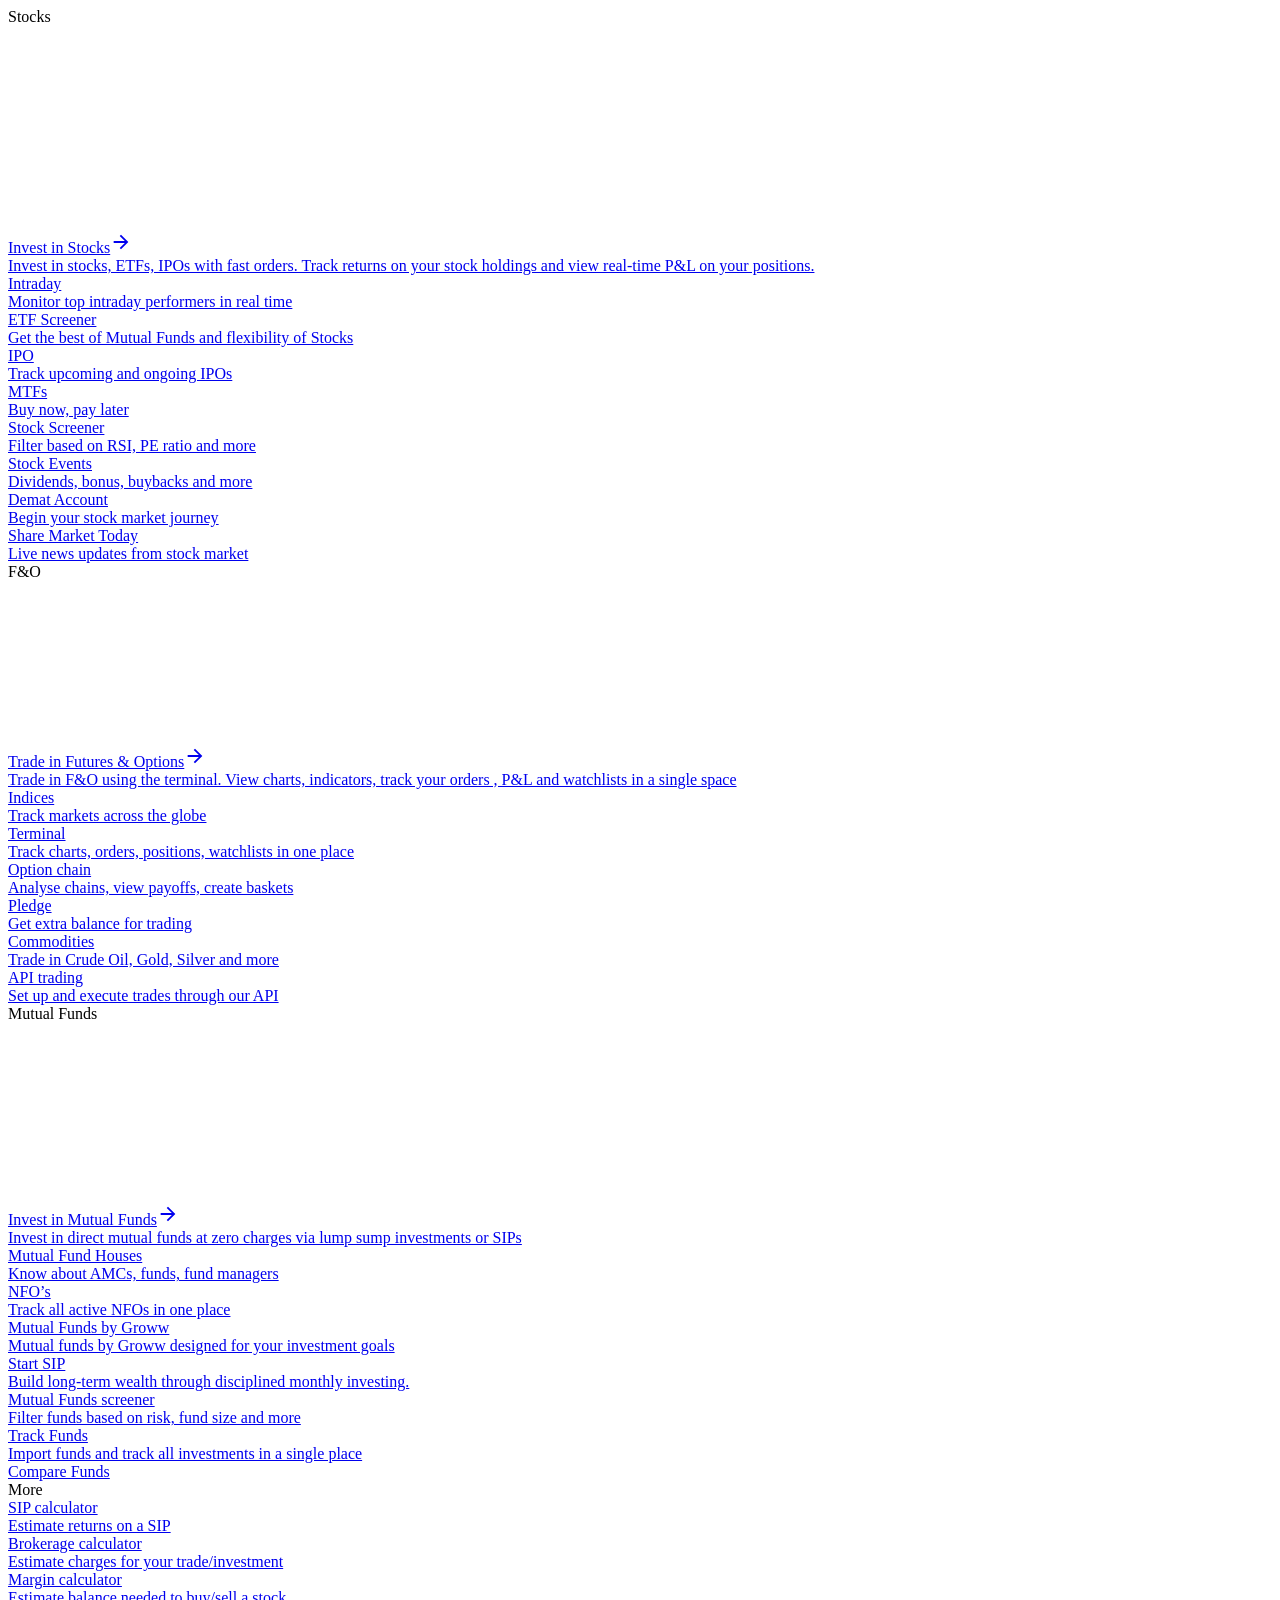
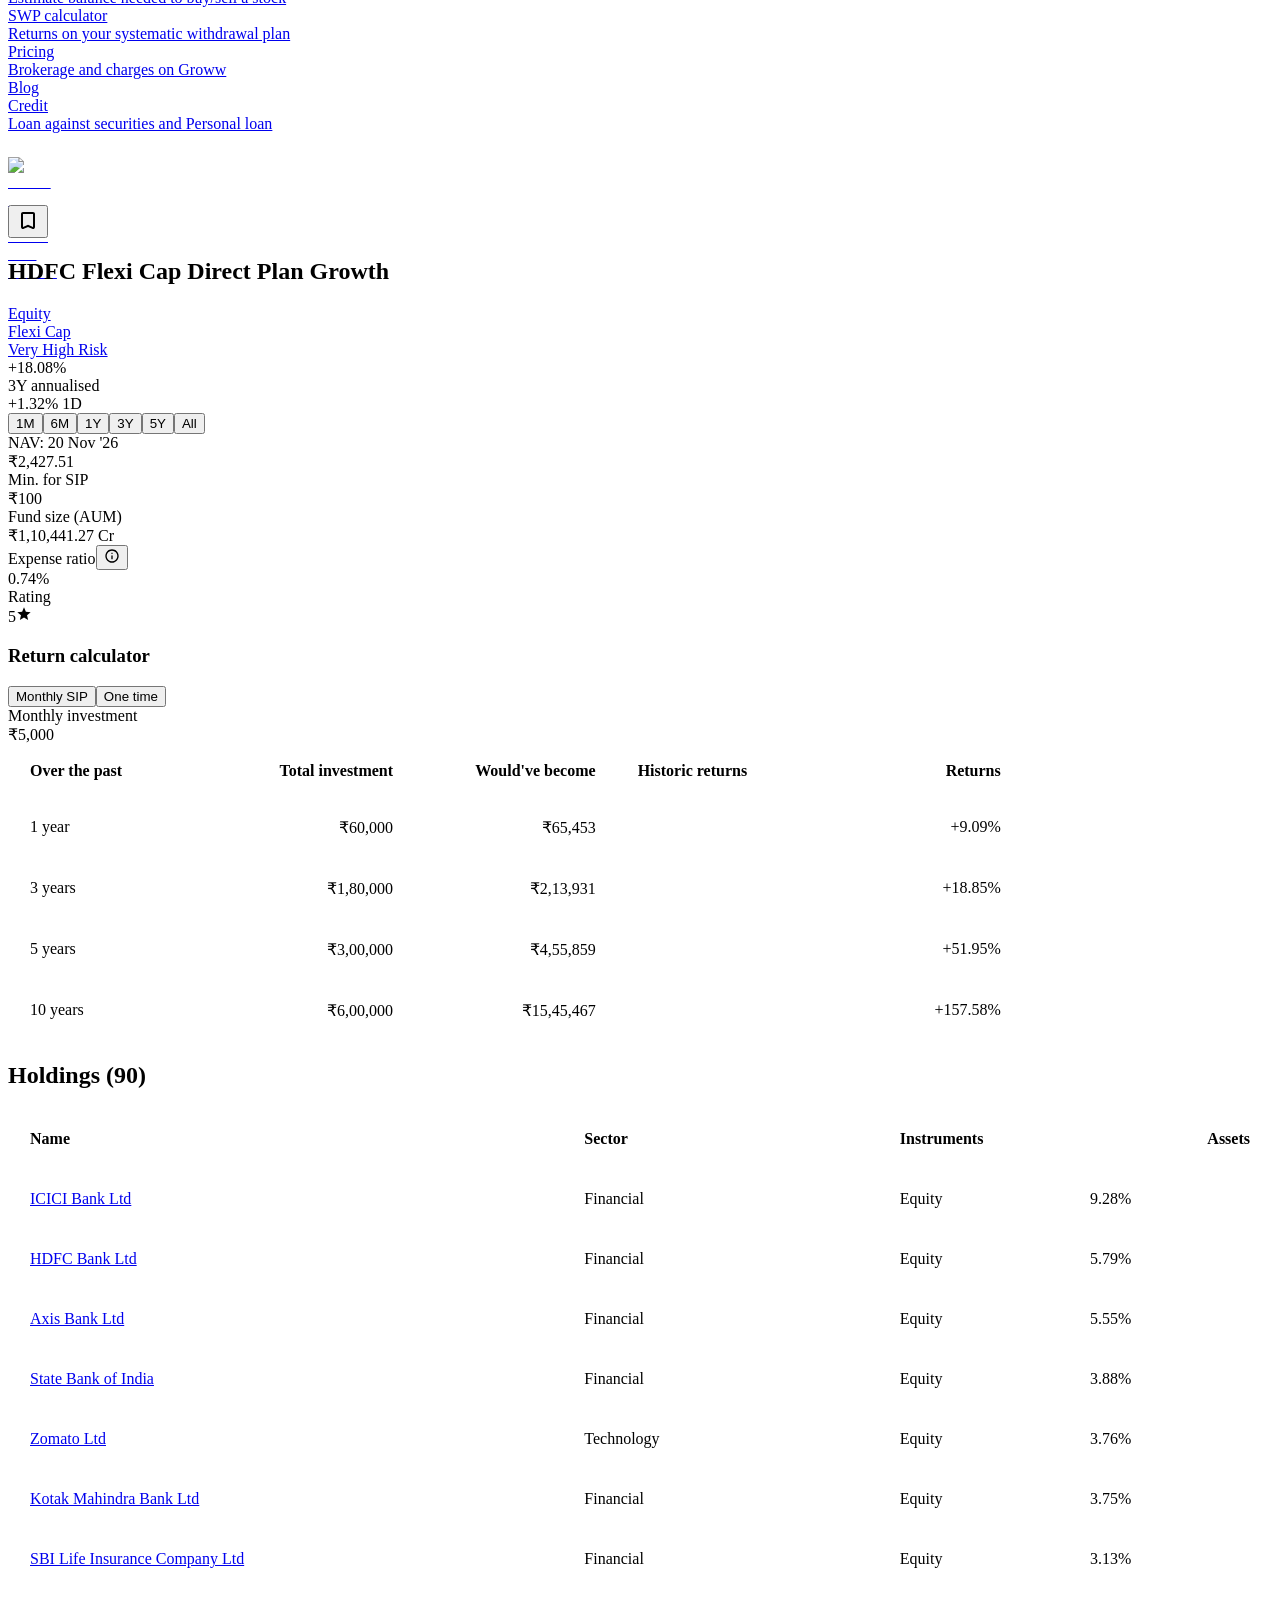
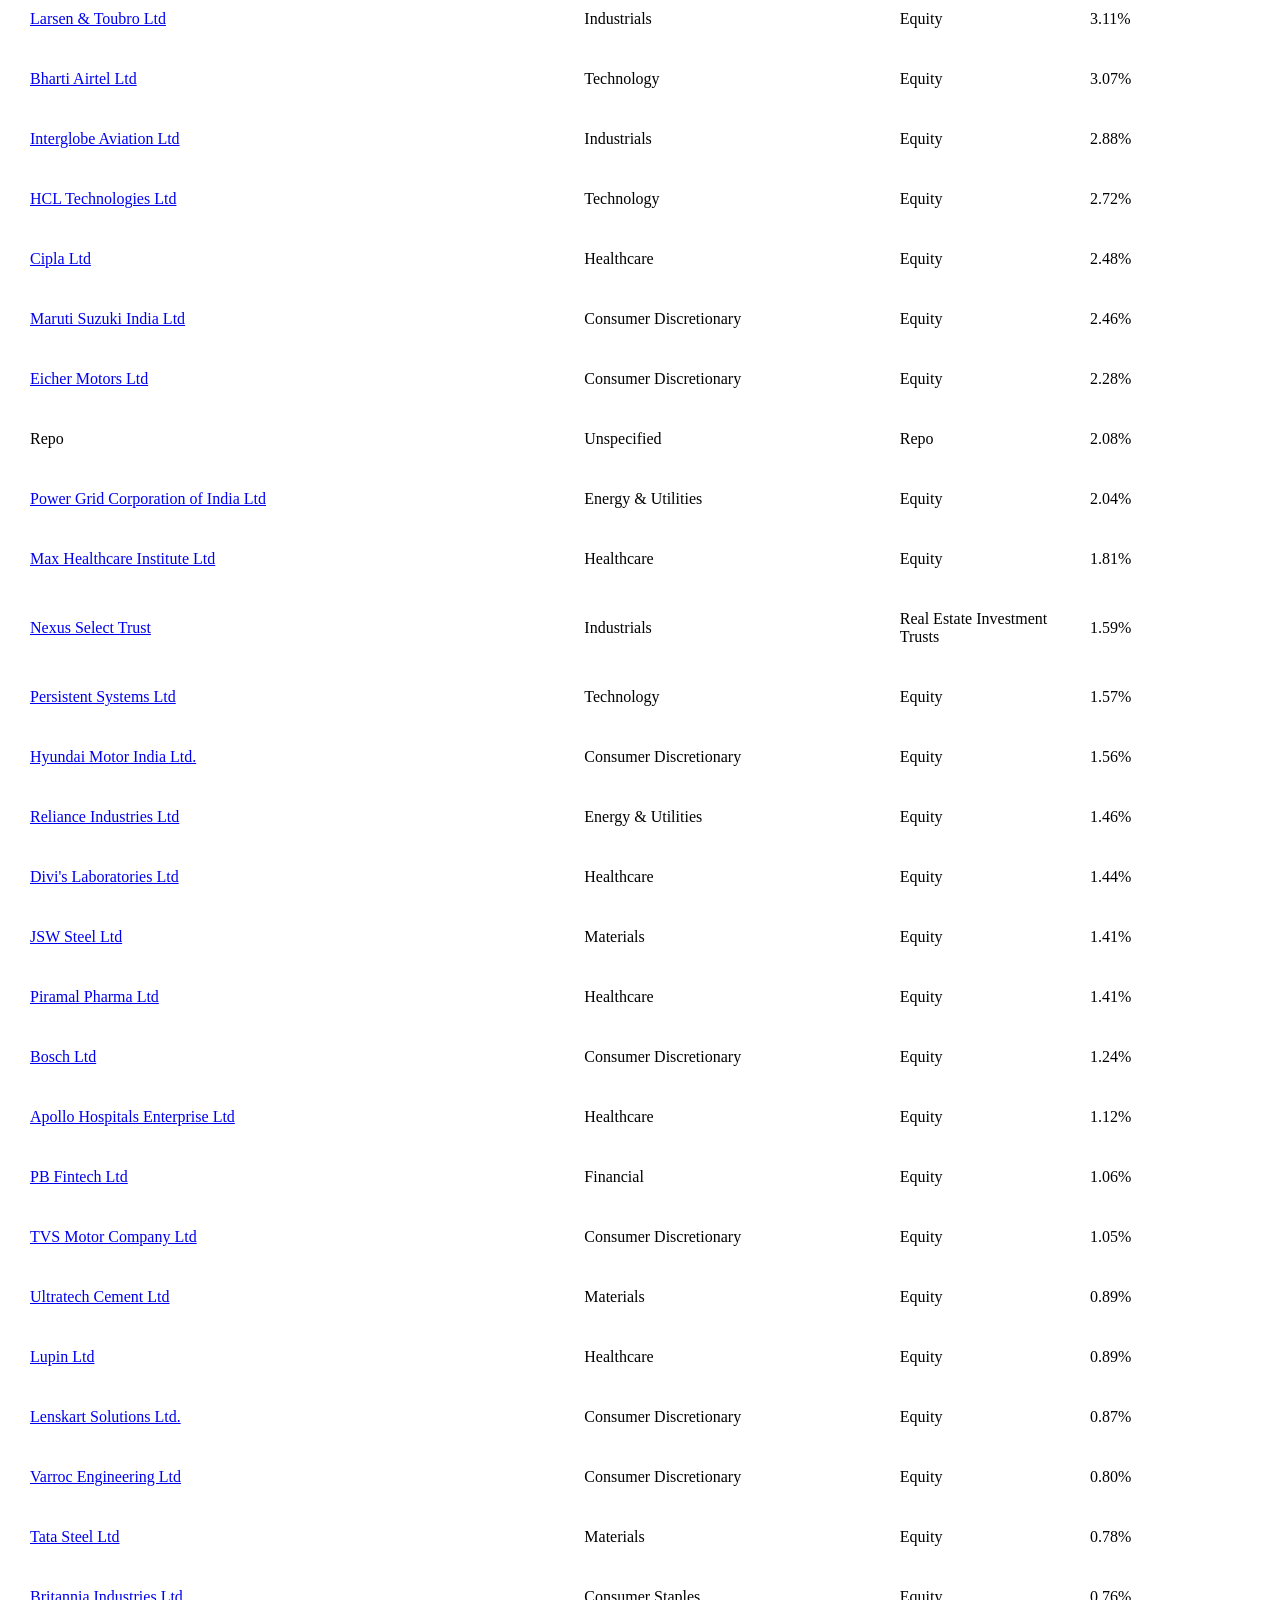
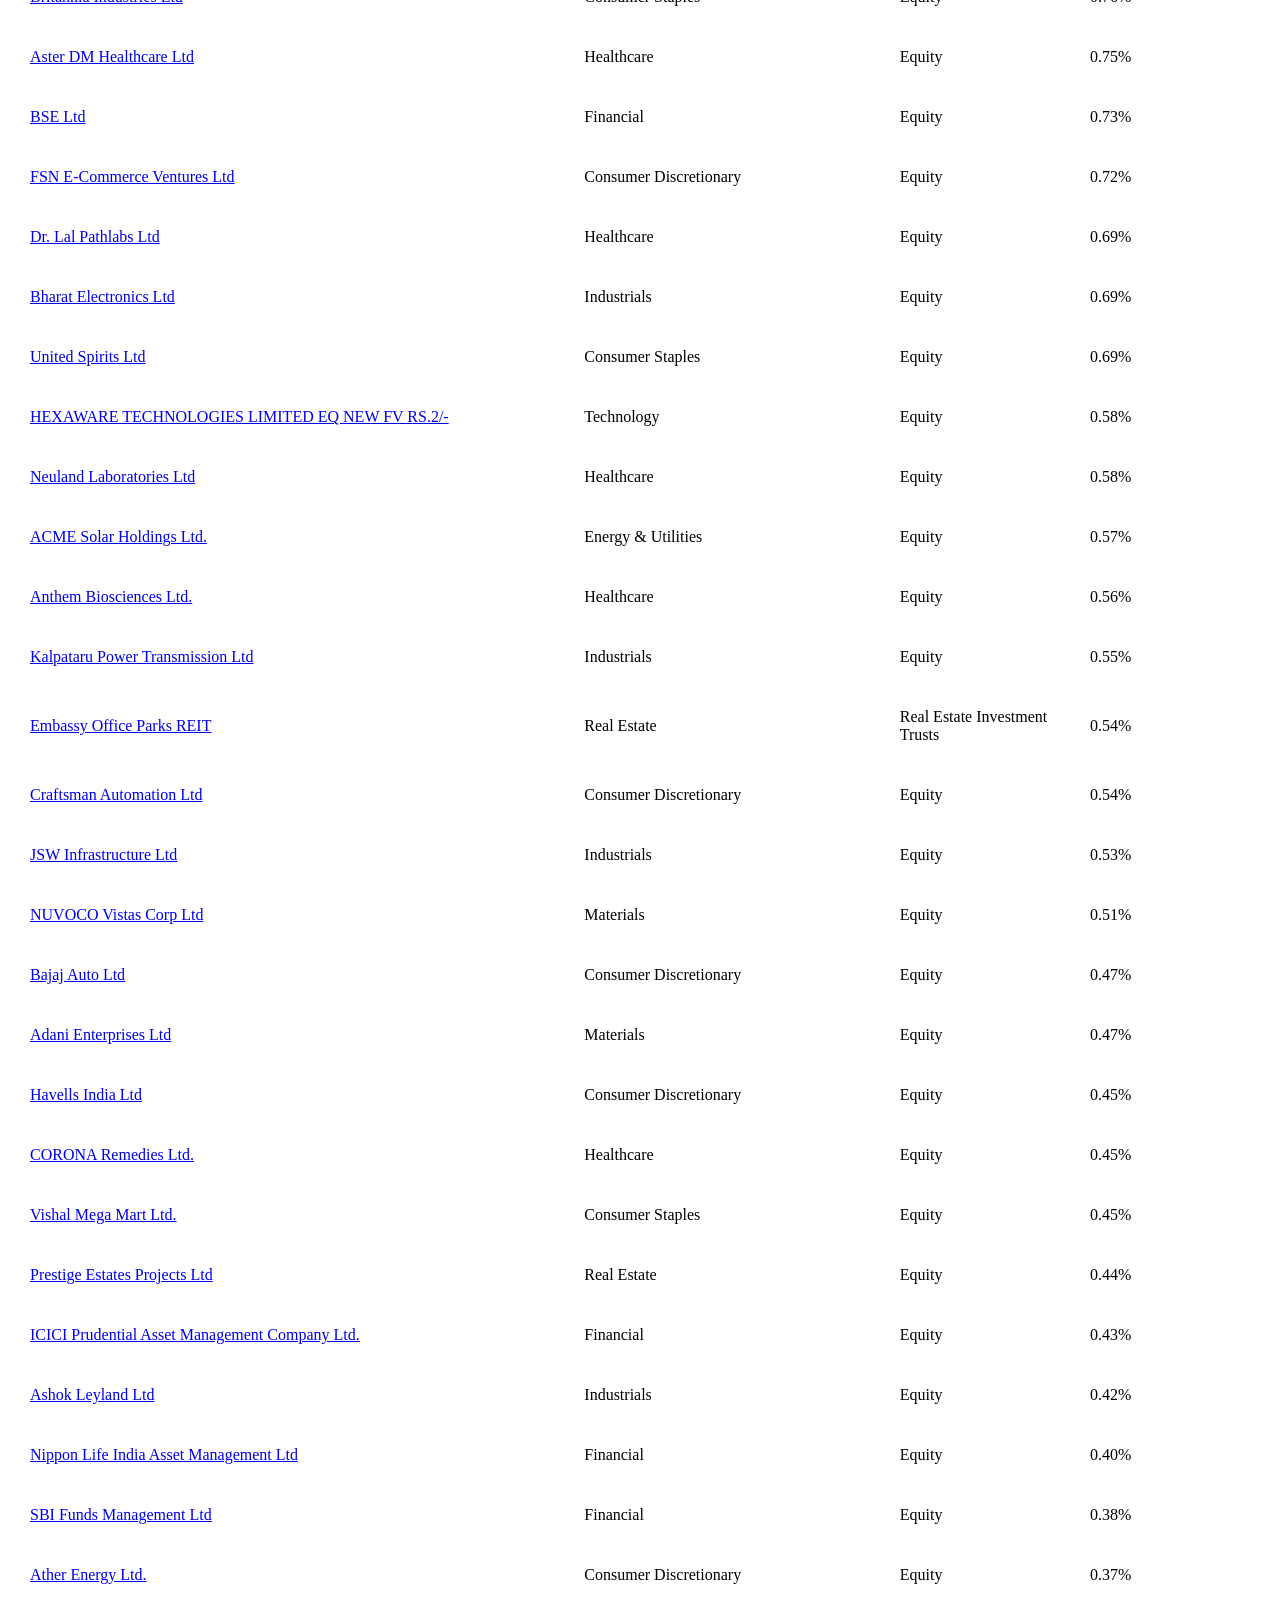
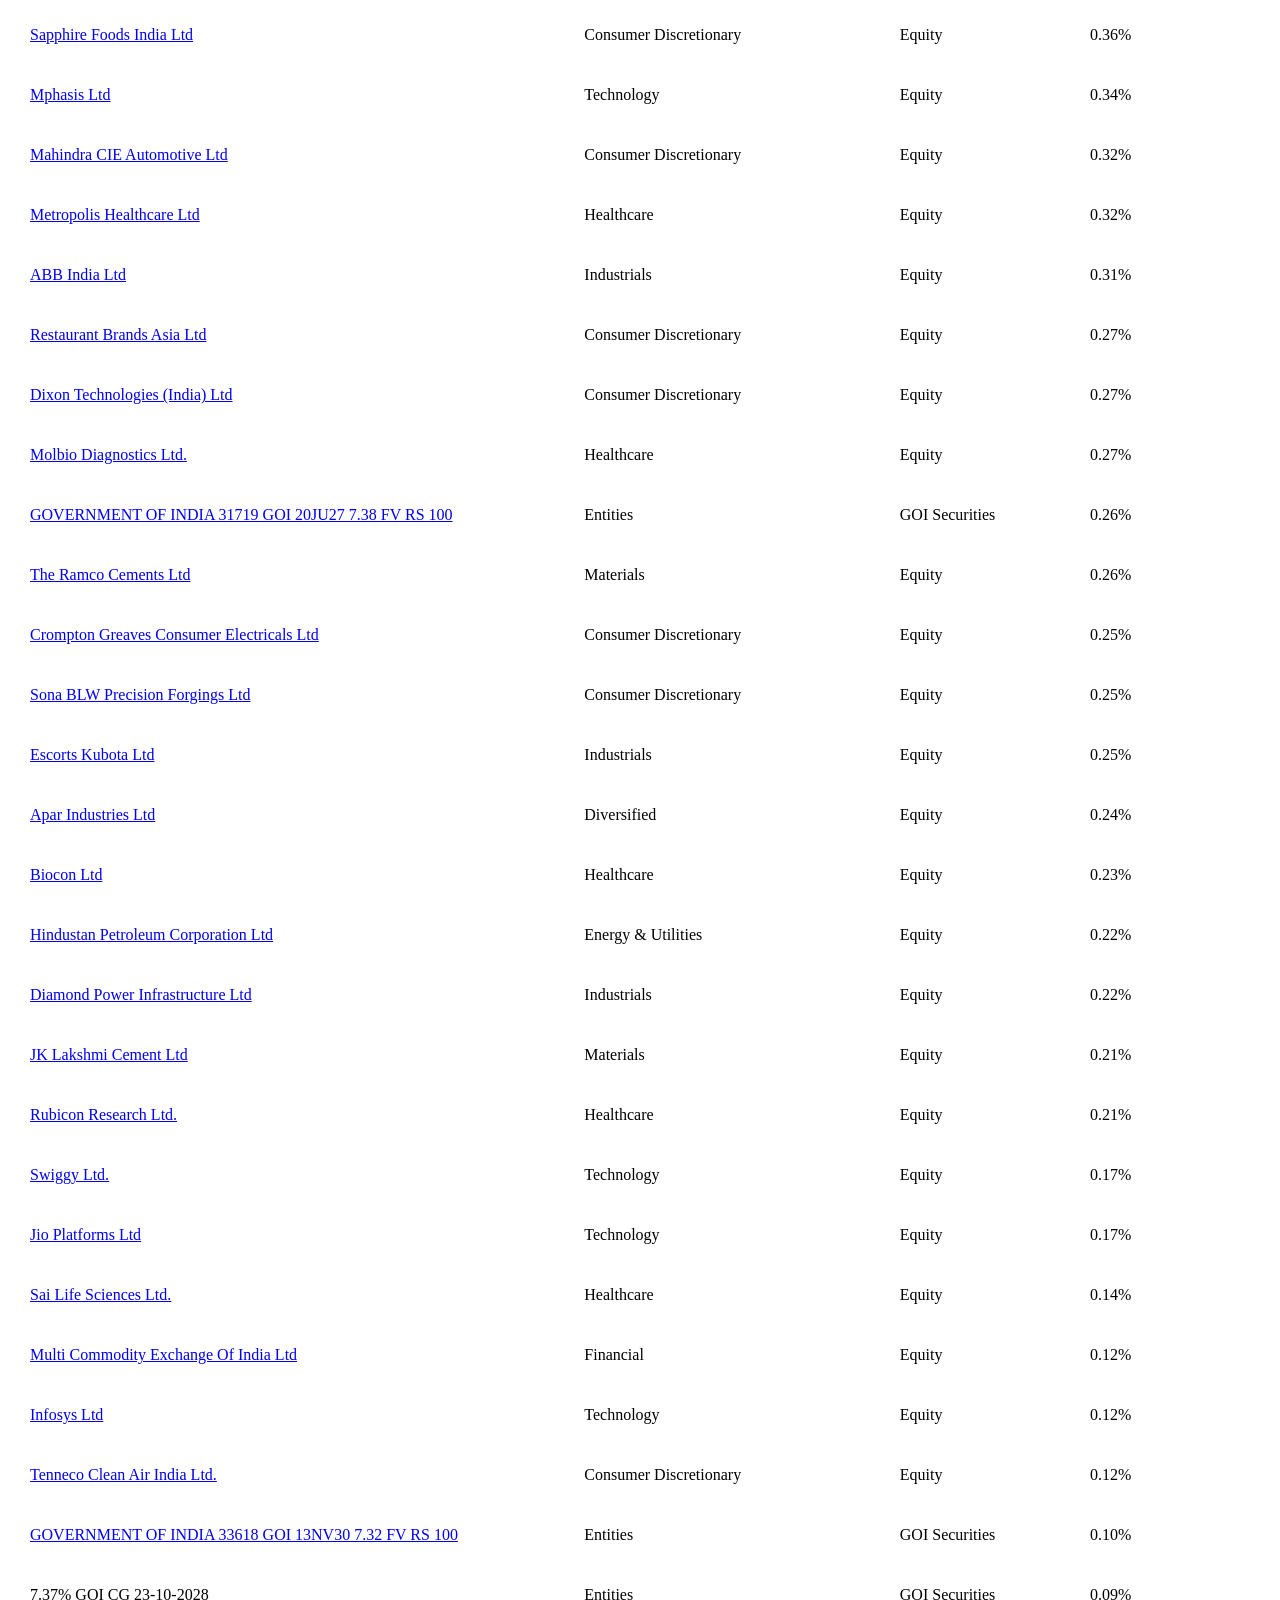
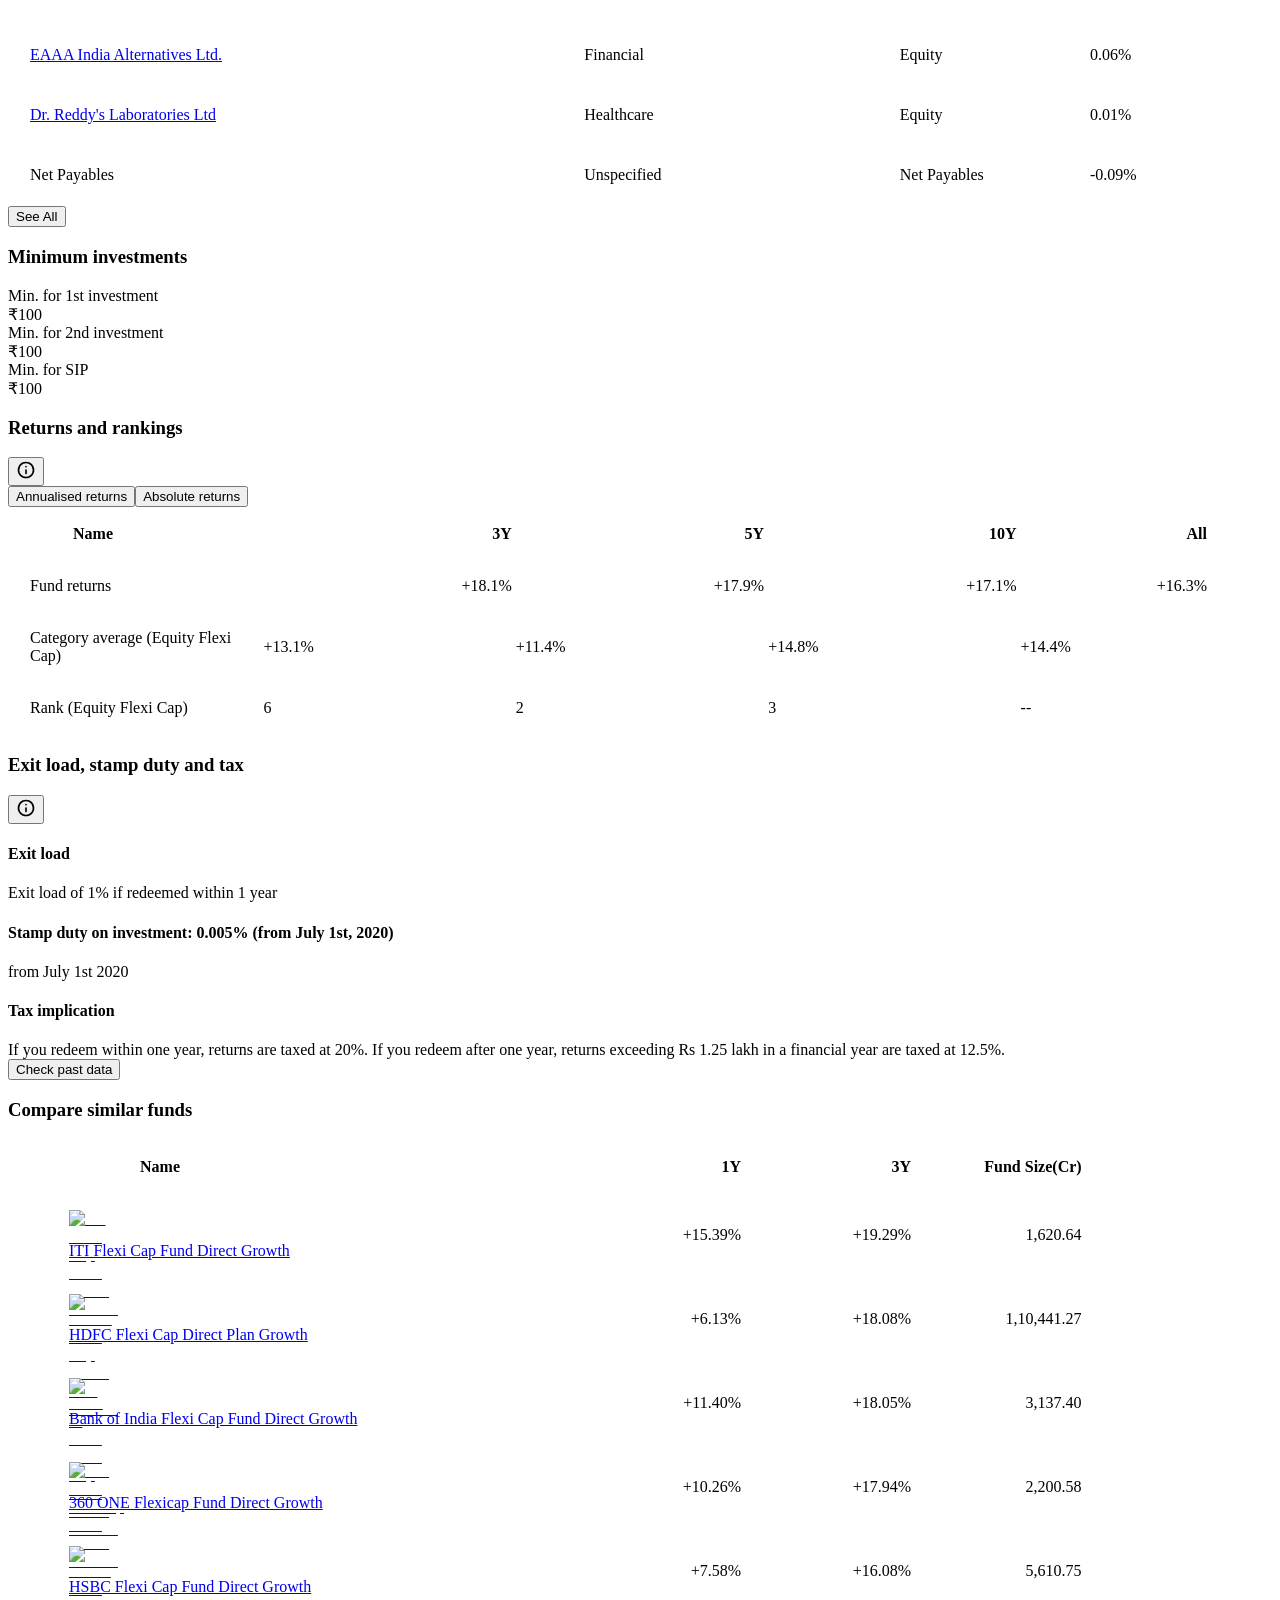
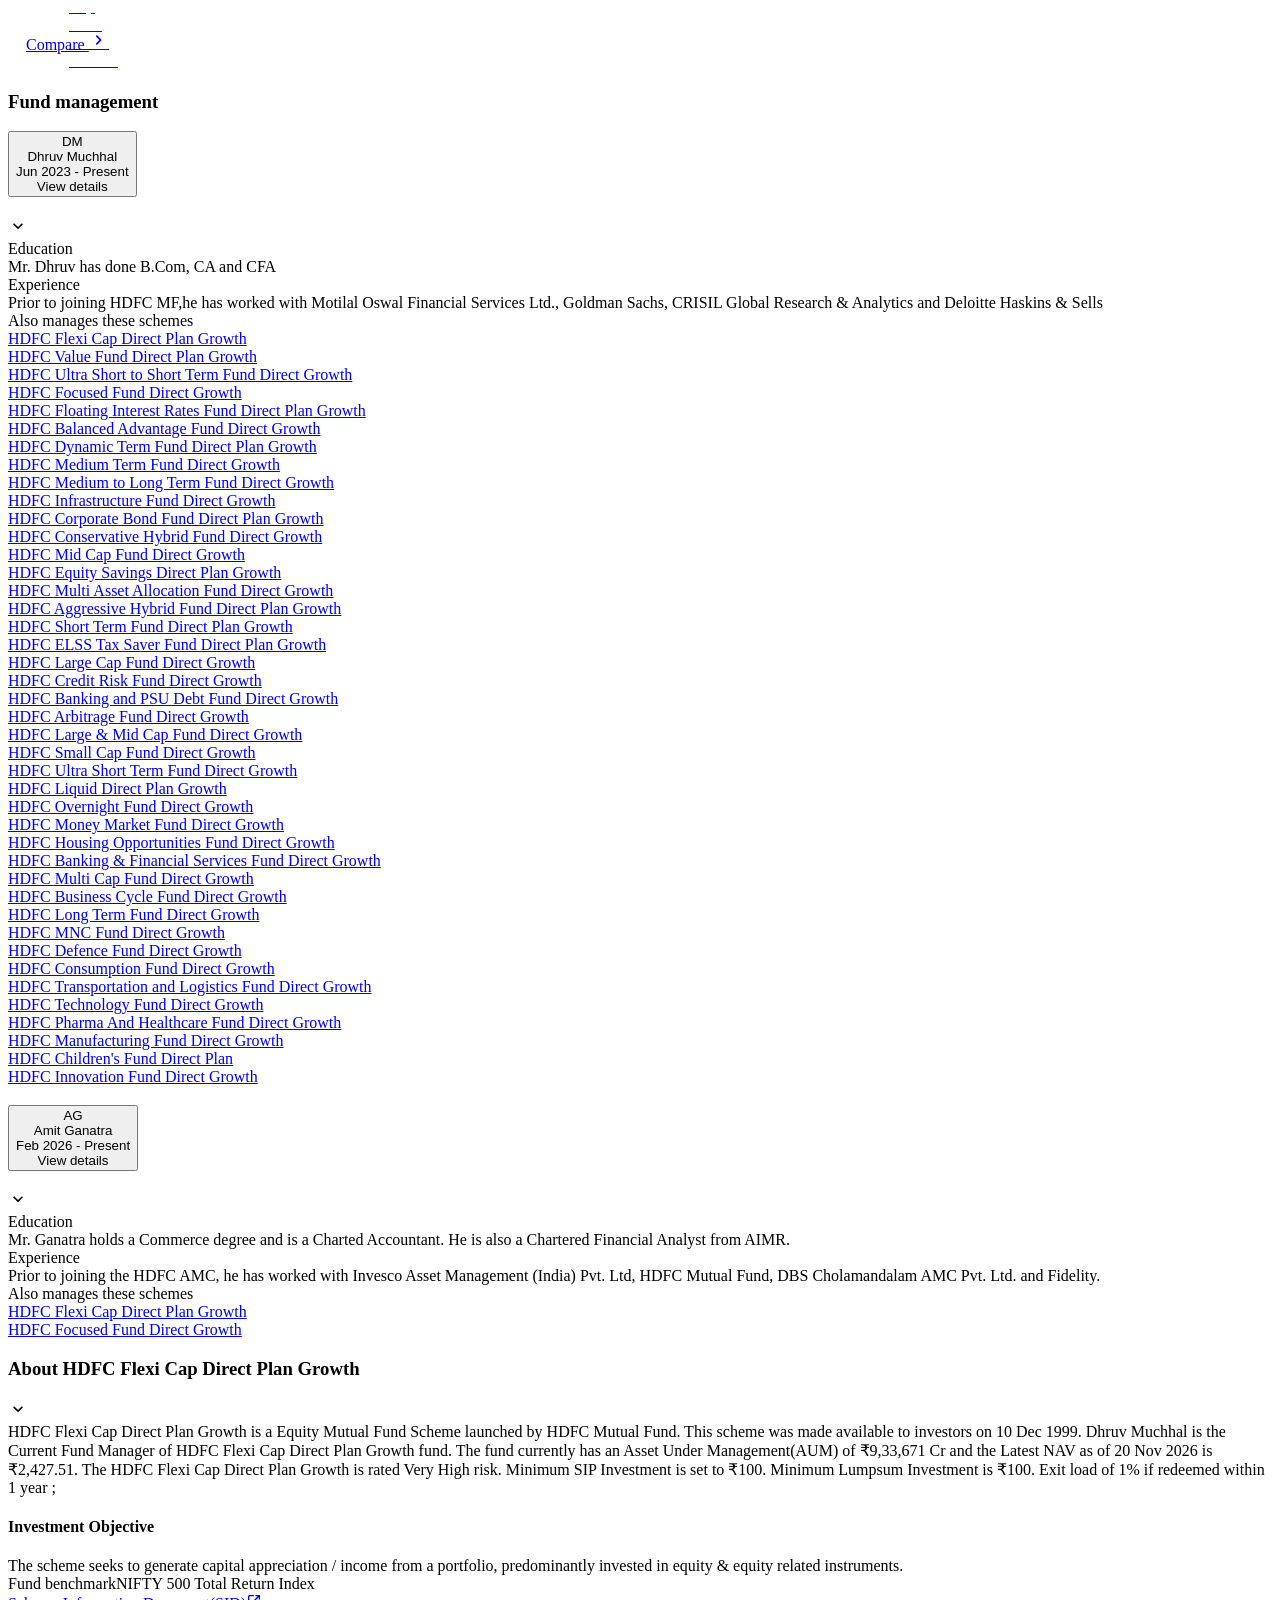
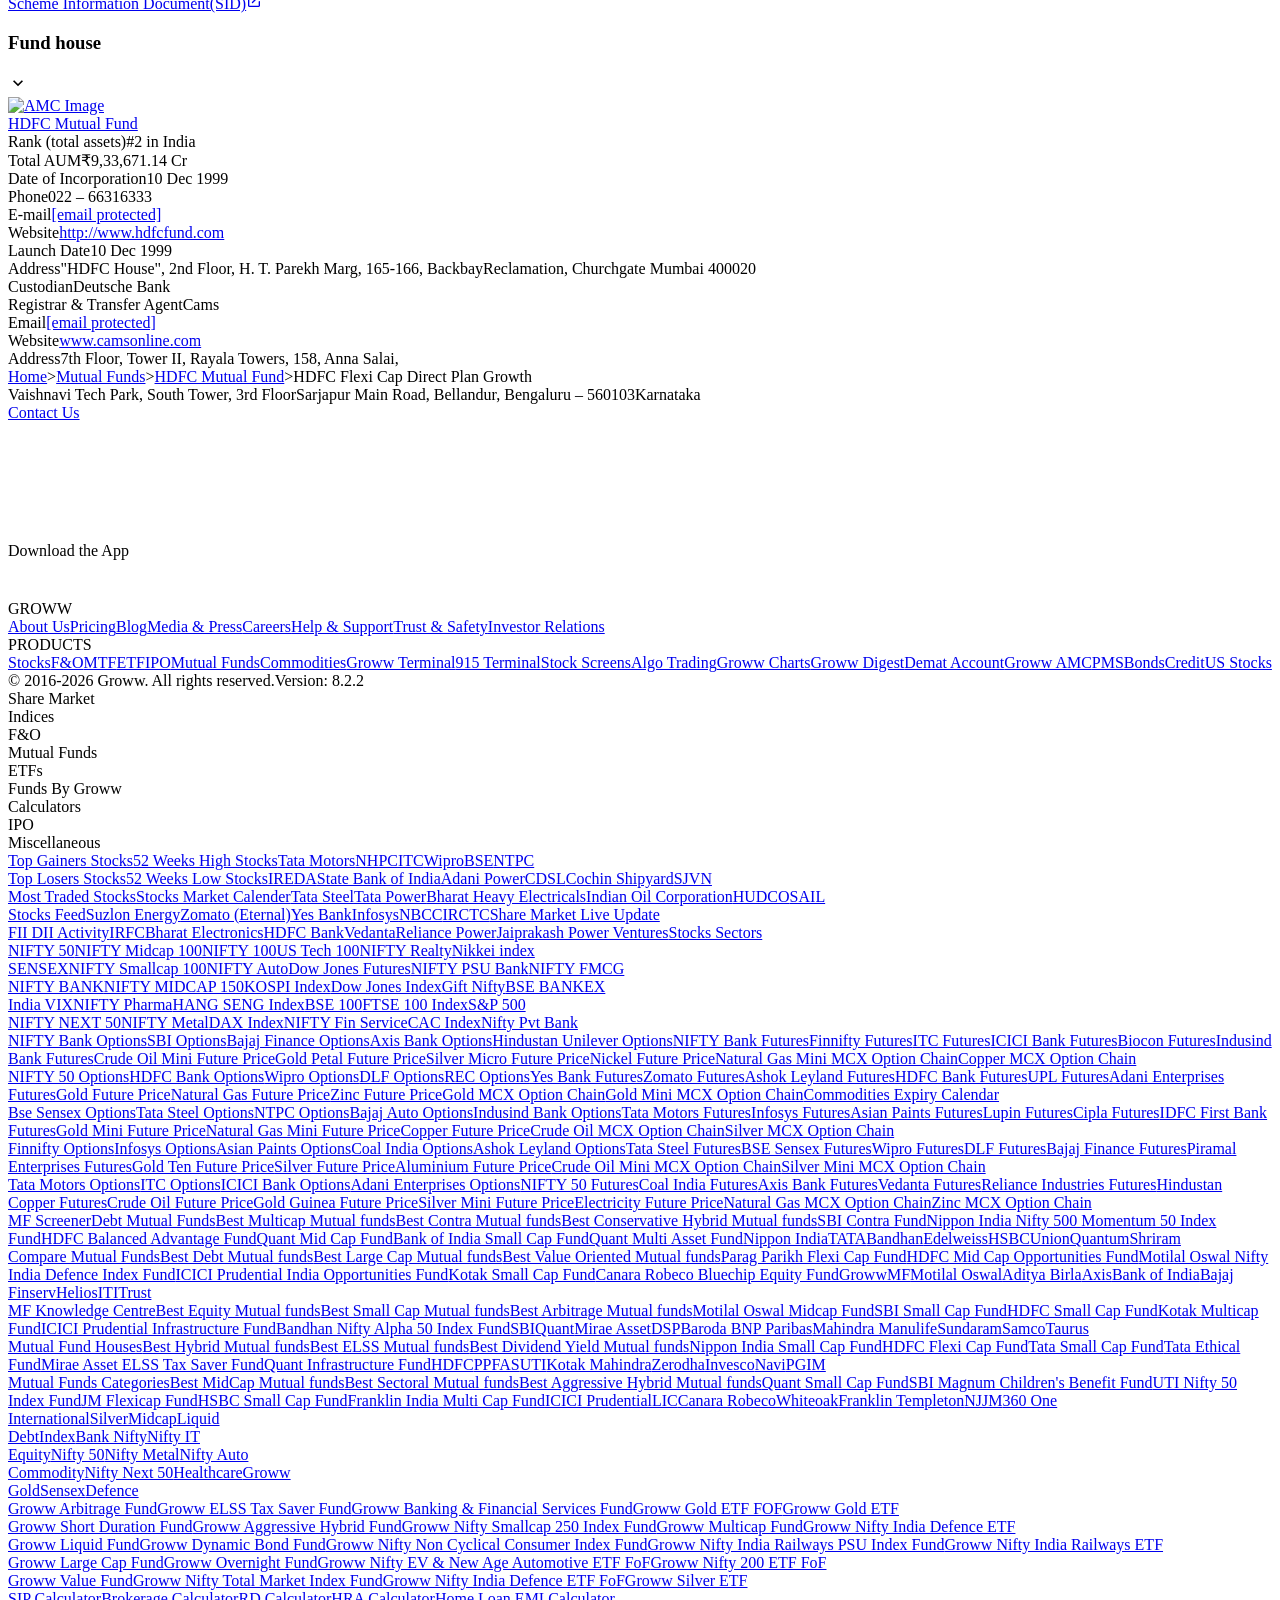
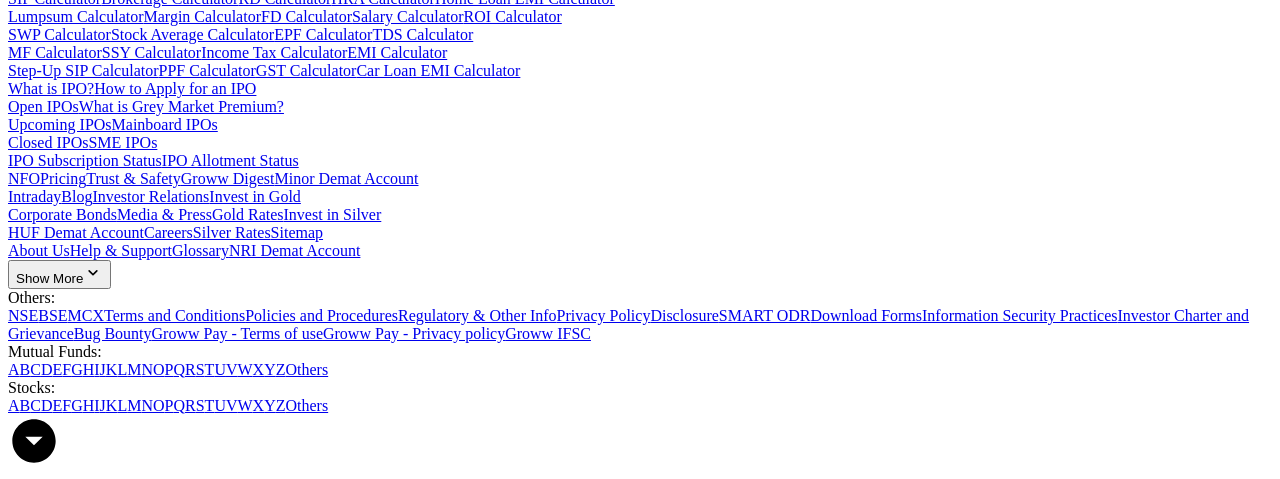
==== commit 450def7b: "chore(data): automated daily refresh of mutual fund corpus and index [skip ci]" ====
--- a/data/raw/hdfc_flexi_cap.html
+++ b/data/raw/hdfc_flexi_cap.html
@@ -2,7 +2,7 @@
   Invest in HDFC Flexi Cap Fund Online with Groww." data-next-head=""/><meta name="robots" content="index" data-next-head=""/><meta name="twitter:card" content="summary_large_image" data-next-head=""/><meta name="twitter:image" content="https://groww.in/groww-logo-270.png" data-next-head=""/><meta name="twitter:description" content="HDFC Flexi Cap Direct Plan Growth - Get latest NAV, SIP Returns &amp; Rankings, Ratings, Fund Performance, Portfolio, Expense Ratio, Holding Analysis, and Peers.
   Invest in HDFC Flexi Cap Fund Online with Groww." data-next-head=""/><meta name="twitter:title" content="HDFC Flexi Cap Direct Plan Growth - NAV, Mutual Fund Performance &amp; Portfolio" data-next-head=""/><meta name="twitter:site" content="_@groww" data-next-head=""/><meta name="twitter:creator" content="_@groww" data-next-head=""/><meta itemProp="name" content="HDFC Flexi Cap Direct Plan Growth - NAV, Mutual Fund Performance &amp; Portfolio" data-next-head=""/><meta itemProp="description" content="HDFC Flexi Cap Direct Plan Growth - Get latest NAV, SIP Returns &amp; Rankings, Ratings, Fund Performance, Portfolio, Expense Ratio, Holding Analysis, and Peers.
   Invest in HDFC Flexi Cap Fund Online with Groww." data-next-head=""/><meta itemProp="image" content="https://groww.in/groww-logo-270.png" data-next-head=""/><meta property="og:locale" content="en_US" data-next-head=""/><meta property="og:type" content="website" data-next-head=""/><meta property="og:title" content="HDFC Flexi Cap Direct Plan Growth - NAV, Mutual Fund Performance &amp; Portfolio" data-next-head=""/><meta property="og:image" content="https://groww.in/groww-logo-270.png" data-next-head=""/><meta property="og:description" content="HDFC Flexi Cap Direct Plan Growth - Get latest NAV, SIP Returns &amp; Rankings, Ratings, Fund Performance, Portfolio, Expense Ratio, Holding Analysis, and Peers.
-  Invest in HDFC Flexi Cap Fund Online with Groww." data-next-head=""/><meta property="og:url" content="https://groww.in/mutual-funds/hdfc-equity-fund-direct-growth" data-next-head=""/><meta property="og:site_name" content="Groww" data-next-head=""/><link rel="publisher" href="https://plus.google.com/b/112795119140865328446/+GrowwIn?" data-next-head=""/><link rel="canonical" href="https://groww.in/mutual-funds/hdfc-equity-fund-direct-growth" data-next-head=""/><meta property="csp-nonce" content="Mxm7j8yzWTJoByTu1supKS009lsNXCAHf04OLjgl+aI="/><meta http-equiv="Content-Security-Policy" content="default-src &#x27;self&#x27;; object-src &#x27;none&#x27;; block-all-mixed-content; script-src &#x27;self&#x27; &#x27;nonce-Mxm7j8yzWTJoByTu1supKS009lsNXCAHf04OLjgl+aI=&#x27; &#x27;wasm-unsafe-eval&#x27; https://*.groww.in/ https://*.growwinfra.in/ wss://*.groww.in/ wss://groww.in/ https://*.freshchat.com/ https://connect.facebook.net/ https://*.razorpay.com/ https://cdn32.godcstatic.com/ https://d2yyd1h5u9mauk.cloudfront.net/integrations/web/v1/library/ https://storage.googleapis.com/ https://www.googletagmanager.com/ https://tagmanager.google.com https://www.google-analytics.com/ https://ssl.google-analytics.com https://stats.g.doubleclick.net/ https://googleads.g.doubleclick.net/ https://www.googleadservices.com/ https://*.google.com/ https://www.google.co.in/ https://fonts.googleapis.com/ https://www.youtube.com/ https://www.youtube.com/iframe_api https://www.youtube-nocookie.com/ https://*.ingest.sentry.io https://hv-camera-web-sg.s3-ap-southeast-1.amazonaws.com/ https://hv-central-config.s3.ap-south-1.amazonaws.com/ https://hypersnapweb.hyperverge.co/ https://microapps.onemoney.in/ https://webrd.onemoney.in/ https://unpkg.com/ https://cdnjs.cloudflare.com/ https://www.gstatic.com/ https://bat.bing.com/ https://*.appsflyer.com/ https://www.clarity.ms/ https://*.ampproject.org/ https://unified-sdk.glomopay.com/; img-src &#x27;self&#x27; data: blob: https://groww.in/ https://*.groww.in/ https://img.youtube.com/ https://i.ytimg.com https://i3.ytimg.com https://s3.amazonaws.com/cdn.freshdesk.com/ https://viewlogo.s3.amazonaws.com/ https://wchat.freshchat.com/ https://www.google-analytics.com/ https://*.googleapis.com/ https://*.googleusercontent.com/ https://www.google.com/ https://www.google-analytics.com https://www.google.com/ads/ga-audiences https://www.googletagmanager.com https://ssl.gstatic.com https://www.gstatic.com https://stats.g.doubleclick.net/ https://www.google.co.in/ads/ga-audiences https://*.ingest.sentry.io https://hv-camera-web-sg.s3-ap-southeast-1.amazonaws.com/ https://hv-central-config.s3.ap-south-1.amazonaws.com/ https://hypersnapweb.hyperverge.co/ https://microapps.onemoney.in/ https://webrd.onemoney.in/ https://*.freshdesk.com/ https://bat.bing.com/ https://www.google.co.in/pagead/ https://*.ignosis.ai/ https://*.ignosis.in/ https://*.ampproject.org/ https://*.autochartist.com/; style-src &#x27;self&#x27; https://*.groww.in/ &#x27;unsafe-inline&#x27; https://accounts.google.com https://wchat.freshchat.com/ https://fonts.googleapis.com https://*.ampproject.org/; font-src &#x27;self&#x27; https://*.groww.in/ data: https://fonts.gstatic.com; connect-src &#x27;self&#x27; data: https://*.groww.in/ https://*.growwinfra.in/ wss://*.groww.in/ wss://groww.in/ https://*.razorpay.com/ https://*.delighted.com/ https://accounts.google.com https://*.googleapis.com/ https://*.ingest.sentry.io https://hv-camera-web-sg.s3-ap-southeast-1.amazonaws.com/ https://hv-central-config.s3.ap-south-1.amazonaws.com/ https://hypersnapweb.hyperverge.co/ https://microapps.onemoney.in/ https://webrd.onemoney.in/ https://*.ampproject.org/ https://www.google-analytics.com/ https://analytics.google.com/ https://region1.analytics.google.com/ https://region1.google-analytics.com/ https://stats.g.doubleclick.net/ https://www.google.com/ https://*.glomopay.com/; frame-src &#x27;self&#x27; https://reg.dreamcast.co/ https://storage.googleapis.com/ https://*.google.com/ https://www.youtube.com/ https://www.facebook.com https://*.groww.in/ wss://*.groww.in/ wss://groww.in/ https://wchat.freshchat.com/ https://growwapi.firebaseapp.com/ https://www.youtube.com/embed/ https://www.youtube.com/ https://www.youtube-nocookie.com/ https://*.ingest.sentry.io https://hv-camera-web-sg.s3-ap-southeast-1.amazonaws.com/ https://hv-central-config.s3.ap-south-1.amazonaws.com/ https://hypersnapweb.hyperverge.co/ https://microapps.onemoney.in/ https://webrd.onemoney.in/ https://*.ignosis.ai/ https://*.ignosis.in/ https://*.doubleclick.net/ https://*.ampproject.org/ https://www.googletagmanager.com/ https://mfcentral.com/ https://*.mfcentral.com/ https://*.glomopay.com/; media-src https://*.groww.in/ blob: https://storage.googleapis.com/ https://*.ampproject.org/;"/><meta charSet="utf-8"/><link rel="manifest" href="/manifest.json?v=1"/><link rel="preconnect" href="https://www.googletagmanager.com"/><link rel="preconnect" href="https://www.google-analytics.com"/><link rel="preload" href="https://resources.groww.in/web-assets/font/Soehne.woff2" as="font" type="font/woff2" crossorigin="anonymous"/><link rel="preload" href="https://resources.groww.in/web-assets/font/GrowwSans-Variable.woff2" as="font" type="font/woff2" crossorigin="anonymous"/><meta name="mobile-web-app-capable" content="yes"/><meta name="apple-mobile-web-app-capable" content="yes"/><meta name="application-name" content="Groww"/><meta name="apple-mobile-web-app-title" content="Groww"/><meta name="theme-color" content="#5500eb"/><meta name="msapplication-navbutton-color" content="#5500eb"/><meta name="apple-mobile-web-app-status-bar-style" content="black-translucent"/><meta name="msapplication-starturl" content="/"/><link type="application/opensearchdescription+xml" rel="search" href="/osdd.xml?v=6"/><script nomodule="" nonce="Mxm7j8yzWTJoByTu1supKS009lsNXCAHf04OLjgl+aI=" src="/polyfills/core-js.min.js"></script><link data-next-font="" rel="preconnect" href="/" crossorigin="anonymous"/><script nonce="Mxm7j8yzWTJoByTu1supKS009lsNXCAHf04OLjgl+aI=" data-nscript="beforeInteractive" crossorigin="anonymous">
+  Invest in HDFC Flexi Cap Fund Online with Groww." data-next-head=""/><meta property="og:url" content="https://groww.in/mutual-funds/hdfc-equity-fund-direct-growth" data-next-head=""/><meta property="og:site_name" content="Groww" data-next-head=""/><link rel="publisher" href="https://plus.google.com/b/112795119140865328446/+GrowwIn?" data-next-head=""/><link rel="canonical" href="https://groww.in/mutual-funds/hdfc-equity-fund-direct-growth" data-next-head=""/><meta property="csp-nonce" content="U7lStPeSdDuC+jc+vOJbiS4jcF1LLkSEc1U9nH6ZXnc="/><meta http-equiv="Content-Security-Policy" content="default-src &#x27;self&#x27;; object-src &#x27;none&#x27;; block-all-mixed-content; script-src &#x27;self&#x27; &#x27;nonce-U7lStPeSdDuC+jc+vOJbiS4jcF1LLkSEc1U9nH6ZXnc=&#x27; &#x27;wasm-unsafe-eval&#x27; https://*.groww.in/ https://*.growwinfra.in/ wss://*.groww.in/ wss://groww.in/ https://*.freshchat.com/ https://connect.facebook.net/ https://*.razorpay.com/ https://cdn32.godcstatic.com/ https://d2yyd1h5u9mauk.cloudfront.net/integrations/web/v1/library/ https://storage.googleapis.com/ https://www.googletagmanager.com/ https://tagmanager.google.com https://www.google-analytics.com/ https://ssl.google-analytics.com https://stats.g.doubleclick.net/ https://googleads.g.doubleclick.net/ https://www.googleadservices.com/ https://*.google.com/ https://www.google.co.in/ https://fonts.googleapis.com/ https://www.youtube.com/ https://www.youtube.com/iframe_api https://www.youtube-nocookie.com/ https://*.ingest.sentry.io https://hv-camera-web-sg.s3-ap-southeast-1.amazonaws.com/ https://hv-central-config.s3.ap-south-1.amazonaws.com/ https://hypersnapweb.hyperverge.co/ https://microapps.onemoney.in/ https://webrd.onemoney.in/ https://unpkg.com/ https://cdnjs.cloudflare.com/ https://www.gstatic.com/ https://bat.bing.com/ https://*.appsflyer.com/ https://www.clarity.ms/ https://*.ampproject.org/ https://unified-sdk.glomopay.com/; img-src &#x27;self&#x27; data: blob: https://groww.in/ https://*.groww.in/ https://img.youtube.com/ https://i.ytimg.com https://i3.ytimg.com https://s3.amazonaws.com/cdn.freshdesk.com/ https://viewlogo.s3.amazonaws.com/ https://wchat.freshchat.com/ https://www.google-analytics.com/ https://*.googleapis.com/ https://*.googleusercontent.com/ https://www.google.com/ https://www.google-analytics.com https://www.google.com/ads/ga-audiences https://www.googletagmanager.com https://ssl.gstatic.com https://www.gstatic.com https://stats.g.doubleclick.net/ https://www.google.co.in/ads/ga-audiences https://*.ingest.sentry.io https://hv-camera-web-sg.s3-ap-southeast-1.amazonaws.com/ https://hv-central-config.s3.ap-south-1.amazonaws.com/ https://hypersnapweb.hyperverge.co/ https://microapps.onemoney.in/ https://webrd.onemoney.in/ https://*.freshdesk.com/ https://bat.bing.com/ https://www.google.co.in/pagead/ https://*.ignosis.ai/ https://*.ignosis.in/ https://*.ampproject.org/ https://*.autochartist.com/; style-src &#x27;self&#x27; https://*.groww.in/ &#x27;unsafe-inline&#x27; https://accounts.google.com https://wchat.freshchat.com/ https://fonts.googleapis.com https://*.ampproject.org/; font-src &#x27;self&#x27; https://*.groww.in/ data: https://fonts.gstatic.com; connect-src &#x27;self&#x27; data: https://*.groww.in/ https://*.growwinfra.in/ wss://*.groww.in/ wss://groww.in/ https://*.razorpay.com/ https://*.delighted.com/ https://accounts.google.com https://*.googleapis.com/ https://*.ingest.sentry.io https://hv-camera-web-sg.s3-ap-southeast-1.amazonaws.com/ https://hv-central-config.s3.ap-south-1.amazonaws.com/ https://hypersnapweb.hyperverge.co/ https://microapps.onemoney.in/ https://webrd.onemoney.in/ https://*.ampproject.org/ https://www.google-analytics.com/ https://analytics.google.com/ https://region1.analytics.google.com/ https://region1.google-analytics.com/ https://stats.g.doubleclick.net/ https://www.google.com/ https://*.glomopay.com/; frame-src &#x27;self&#x27; https://reg.dreamcast.co/ https://storage.googleapis.com/ https://*.google.com/ https://www.youtube.com/ https://www.facebook.com https://*.groww.in/ wss://*.groww.in/ wss://groww.in/ https://wchat.freshchat.com/ https://growwapi.firebaseapp.com/ https://www.youtube.com/embed/ https://www.youtube.com/ https://www.youtube-nocookie.com/ https://*.ingest.sentry.io https://hv-camera-web-sg.s3-ap-southeast-1.amazonaws.com/ https://hv-central-config.s3.ap-south-1.amazonaws.com/ https://hypersnapweb.hyperverge.co/ https://microapps.onemoney.in/ https://webrd.onemoney.in/ https://*.ignosis.ai/ https://*.ignosis.in/ https://*.doubleclick.net/ https://*.ampproject.org/ https://www.googletagmanager.com/ https://mfcentral.com/ https://*.mfcentral.com/ https://*.glomopay.com/; media-src https://*.groww.in/ blob: https://storage.googleapis.com/ https://*.ampproject.org/;"/><meta charSet="utf-8"/><link rel="manifest" href="/manifest.json?v=1"/><link rel="preconnect" href="https://www.googletagmanager.com"/><link rel="preconnect" href="https://www.google-analytics.com"/><link rel="preload" href="https://resources.groww.in/web-assets/font/Soehne.woff2" as="font" type="font/woff2" crossorigin="anonymous"/><link rel="preload" href="https://resources.groww.in/web-assets/font/GrowwSans-Variable.woff2" as="font" type="font/woff2" crossorigin="anonymous"/><meta name="mobile-web-app-capable" content="yes"/><meta name="apple-mobile-web-app-capable" content="yes"/><meta name="application-name" content="Groww"/><meta name="apple-mobile-web-app-title" content="Groww"/><meta name="theme-color" content="#5500eb"/><meta name="msapplication-navbutton-color" content="#5500eb"/><meta name="apple-mobile-web-app-status-bar-style" content="black-translucent"/><meta name="msapplication-starturl" content="/"/><link type="application/opensearchdescription+xml" rel="search" href="/osdd.xml?v=6"/><script nomodule="" nonce="U7lStPeSdDuC+jc+vOJbiS4jcF1LLkSEc1U9nH6ZXnc=" src="/polyfills/core-js.min.js"></script><link data-next-font="" rel="preconnect" href="/" crossorigin="anonymous"/><script nonce="U7lStPeSdDuC+jc+vOJbiS4jcF1LLkSEc1U9nH6ZXnc=" data-nscript="beforeInteractive" crossorigin="anonymous">
   if (Promise && !Promise.allSettled) {
   Promise.allSettled = function(promises) {
     return Promise.all(promises.map(function(promise) {
@@ -13,7 +13,7 @@
       });
     }));
   };
-}</script><script nonce="Mxm7j8yzWTJoByTu1supKS009lsNXCAHf04OLjgl+aI=" data-nscript="beforeInteractive" crossorigin="anonymous">
+}</script><script nonce="U7lStPeSdDuC+jc+vOJbiS4jcF1LLkSEc1U9nH6ZXnc=" data-nscript="beforeInteractive" crossorigin="anonymous">
   (function () {
     if (typeof globalThis === 'undefined') {
       if (typeof window !== 'undefined') {
@@ -25,10 +25,10 @@
       }
     }
   })();
-</script><link nonce="Mxm7j8yzWTJoByTu1supKS009lsNXCAHf04OLjgl+aI=" rel="preload" href="//assets-netstorage.groww.in/web-assets/billion_groww_desktop/prod/_next/static/css/d20b87a6ea1c6b59.css" as="style" crossorigin="anonymous"/><link nonce="Mxm7j8yzWTJoByTu1supKS009lsNXCAHf04OLjgl+aI=" rel="stylesheet" href="//assets-netstorage.groww.in/web-assets/billion_groww_desktop/prod/_next/static/css/d20b87a6ea1c6b59.css" crossorigin="anonymous" data-n-g=""/><link nonce="Mxm7j8yzWTJoByTu1supKS009lsNXCAHf04OLjgl+aI=" rel="preload" href="//assets-netstorage.groww.in/web-assets/billion_groww_desktop/prod/_next/static/css/350dbad5339149d0.css" as="style" crossorigin="anonymous"/><link nonce="Mxm7j8yzWTJoByTu1supKS009lsNXCAHf04OLjgl+aI=" rel="stylesheet" href="//assets-netstorage.groww.in/web-assets/billion_groww_desktop/prod/_next/static/css/350dbad5339149d0.css" crossorigin="anonymous" data-n-p=""/><link nonce="Mxm7j8yzWTJoByTu1supKS009lsNXCAHf04OLjgl+aI=" rel="preload" href="//assets-netstorage.groww.in/web-assets/billion_groww_desktop/prod/_next/static/css/d94400d195631a83.css" as="style" crossorigin="anonymous"/><link nonce="Mxm7j8yzWTJoByTu1supKS009lsNXCAHf04OLjgl+aI=" rel="stylesheet" href="//assets-netstorage.groww.in/web-assets/billion_groww_desktop/prod/_next/static/css/d94400d195631a83.css" crossorigin="anonymous" data-n-p=""/><link nonce="Mxm7j8yzWTJoByTu1supKS009lsNXCAHf04OLjgl+aI=" rel="preload" href="//assets-netstorage.groww.in/web-assets/billion_groww_desktop/prod/_next/static/css/a54775be23dce8a0.css" as="style" crossorigin="anonymous"/><link nonce="Mxm7j8yzWTJoByTu1supKS009lsNXCAHf04OLjgl+aI=" rel="stylesheet" href="//assets-netstorage.groww.in/web-assets/billion_groww_desktop/prod/_next/static/css/a54775be23dce8a0.css" crossorigin="anonymous" data-n-p=""/><noscript data-n-css="Mxm7j8yzWTJoByTu1supKS009lsNXCAHf04OLjgl+aI="></noscript><script defer="" nonce="Mxm7j8yzWTJoByTu1supKS009lsNXCAHf04OLjgl+aI=" crossorigin="anonymous" nomodule="" src="//assets-netstorage.groww.in/web-assets/billion_groww_desktop/prod/_next/static/chunks/polyfills-42372ed130431b0a.js"></script><script src="//assets-netstorage.groww.in/web-assets/billion_groww_desktop/prod/_next/static/chunks/webpack-6b06e40315b01680.js" nonce="Mxm7j8yzWTJoByTu1supKS009lsNXCAHf04OLjgl+aI=" defer="" crossorigin="anonymous"></script><script src="//assets-netstorage.groww.in/web-assets/billion_groww_desktop/prod/_next/static/chunks/framework-f50708772fa730ba.js" nonce="Mxm7j8yzWTJoByTu1supKS009lsNXCAHf04OLjgl+aI=" defer="" crossorigin="anonymous"></script><script src="//assets-netstorage.groww.in/web-assets/billion_groww_desktop/prod/_next/static/chunks/main-eb12a1ec3902b0a5.js" nonce="Mxm7j8yzWTJoByTu1supKS009lsNXCAHf04OLjgl+aI=" defer="" crossorigin="anonymous"></script><script src="//assets-netstorage.groww.in/web-assets/billion_groww_desktop/prod/_next/static/chunks/pages/_app-d6b165deb77bbe13.js" nonce="Mxm7j8yzWTJoByTu1supKS009lsNXCAHf04OLjgl+aI=" defer="" crossorigin="anonymous"></script><script src="//assets-netstorage.groww.in/web-assets/billion_groww_desktop/prod/_next/static/chunks/1461-82843003287d0110.js" nonce="Mxm7j8yzWTJoByTu1supKS009lsNXCAHf04OLjgl+aI=" defer="" crossorigin="anonymous"></script><script src="//assets-netstorage.groww.in/web-assets/billion_groww_desktop/prod/_next/static/chunks/1611-253f10799bcaaf6d.js" nonce="Mxm7j8yzWTJoByTu1supKS009lsNXCAHf04OLjgl+aI=" defer="" crossorigin="anonymous"></script><script src="//assets-netstorage.groww.in/web-assets/billion_groww_desktop/prod/_next/static/chunks/11660-68173b780397c3c8.js" nonce="Mxm7j8yzWTJoByTu1supKS009lsNXCAHf04OLjgl+aI=" defer="" crossorigin="anonymous"></script><script src="//assets-netstorage.groww.in/web-assets/billion_groww_desktop/prod/_next/static/chunks/5471-4563ca65c7c42049.js" nonce="Mxm7j8yzWTJoByTu1supKS009lsNXCAHf04OLjgl+aI=" defer="" crossorigin="anonymous"></script><script src="//assets-netstorage.groww.in/web-assets/billion_groww_desktop/prod/_next/static/chunks/41801-ce846e9230199ced.js" nonce="Mxm7j8yzWTJoByTu1supKS009lsNXCAHf04OLjgl+aI=" defer="" crossorigin="anonymous"></script><script src="//assets-netstorage.groww.in/web-assets/billion_groww_desktop/prod/_next/static/chunks/80593-e9dd9f367b5877e1.js" nonce="Mxm7j8yzWTJoByTu1supKS009lsNXCAHf04OLjgl+aI=" defer="" crossorigin="anonymous"></script><script src="//assets-netstorage.groww.in/web-assets/billion_groww_desktop/prod/_next/static/chunks/21454-727a247e32de2256.js" nonce="Mxm7j8yzWTJoByTu1supKS009lsNXCAHf04OLjgl+aI=" defer="" crossorigin="anonymous"></script><script src="//assets-netstorage.groww.in/web-assets/billion_groww_desktop/prod/_next/static/chunks/66687-833b90c0fbc4189b.js" nonce="Mxm7j8yzWTJoByTu1supKS009lsNXCAHf04OLjgl+aI=" defer="" crossorigin="anonymous"></script><script src="//assets-netstorage.groww.in/web-assets/billion_groww_desktop/prod/_next/static/chunks/12676-975cdae66a608731.js" nonce="Mxm7j8yzWTJoByTu1supKS009lsNXCAHf04OLjgl+aI=" defer="" crossorigin="anonymous"></script><script src="//assets-netstorage.groww.in/web-assets/billion_groww_desktop/prod/_next/static/chunks/68242-6cbcd216832f107c.js" nonce="Mxm7j8yzWTJoByTu1supKS009lsNXCAHf04OLjgl+aI=" defer="" crossorigin="anonymous"></script><script src="//assets-netstorage.groww.in/web-assets/billion_groww_desktop/prod/_next/static/chunks/12900-eb6cc8c5dd8c6e75.js" nonce="Mxm7j8yzWTJoByTu1supKS009lsNXCAHf04OLjgl+aI=" defer="" crossorigin="anonymous"></script><script src="//assets-netstorage.groww.in/web-assets/billion_groww_desktop/prod/_next/static/chunks/47726-e7a3543cc1cfef13.js" nonce="Mxm7j8yzWTJoByTu1supKS009lsNXCAHf04OLjgl+aI=" defer="" crossorigin="anonymous"></script><script src="//assets-netstorage.groww.in/web-assets/billion_groww_desktop/prod/_next/static/chunks/93102-1c1d3334882ebd20.js" nonce="Mxm7j8yzWTJoByTu1supKS009lsNXCAHf04OLjgl+aI=" defer="" crossorigin="anonymous"></script><script src="//assets-netstorage.groww.in/web-assets/billion_groww_desktop/prod/_next/static/chunks/56861-2272e1865a196fb8.js" nonce="Mxm7j8yzWTJoByTu1supKS009lsNXCAHf04OLjgl+aI=" defer="" crossorigin="anonymous"></script><script src="//assets-netstorage.groww.in/web-assets/billion_groww_desktop/prod/_next/static/chunks/94375-67d4a6468b9ab59c.js" nonce="Mxm7j8yzWTJoByTu1supKS009lsNXCAHf04OLjgl+aI=" defer="" crossorigin="anonymous"></script><script src="//assets-netstorage.groww.in/web-assets/billion_groww_desktop/prod/_next/static/chunks/32919-9029ab2ef1bfac0c.js" nonce="Mxm7j8yzWTJoByTu1supKS009lsNXCAHf04OLjgl+aI=" defer="" crossorigin="anonymous"></script><script src="//assets-netstorage.groww.in/web-assets/billion_groww_desktop/prod/_next/static/chunks/3458-9c0d4a2202880f62.js" nonce="Mxm7j8yzWTJoByTu1supKS009lsNXCAHf04OLjgl+aI=" defer="" crossorigin="anonymous"></script><script src="//assets-netstorage.groww.in/web-assets/billion_groww_desktop/prod/_next/static/chunks/56309-16fc047a1764b4cc.js" nonce="Mxm7j8yzWTJoByTu1supKS009lsNXCAHf04OLjgl+aI=" defer="" crossorigin="anonymous"></script><script src="//assets-netstorage.groww.in/web-assets/billion_groww_desktop/prod/_next/static/chunks/32879-b64da8d119c09f43.js" nonce="Mxm7j8yzWTJoByTu1supKS009lsNXCAHf04OLjgl+aI=" defer="" crossorigin="anonymous"></script><script src="//assets-netstorage.groww.in/web-assets/billion_groww_desktop/prod/_next/static/chunks/35511-05bc76a5ef5d1387.js" nonce="Mxm7j8yzWTJoByTu1supKS009lsNXCAHf04OLjgl+aI=" defer="" crossorigin="anonymous"></script><script src="//assets-netstorage.groww.in/web-assets/billion_groww_desktop/prod/_next/static/chunks/10223-9f3214fc4a193420.js" nonce="Mxm7j8yzWTJoByTu1supKS009lsNXCAHf04OLjgl+aI=" defer="" crossorigin="anonymous"></script><script src="//assets-netstorage.groww.in/web-assets/billion_groww_desktop/prod/_next/static/chunks/20567-e0219e8d66d49922.js" nonce="Mxm7j8yzWTJoByTu1supKS009lsNXCAHf04OLjgl+aI=" defer="" crossorigin="anonymous"></script><script src="//assets-netstorage.groww.in/web-assets/billion_groww_desktop/prod/_next/static/chunks/66974-5f9257475f51f08f.js" nonce="Mxm7j8yzWTJoByTu1supKS009lsNXCAHf04OLjgl+aI=" defer="" crossorigin="anonymous"></script><script src="//assets-netstorage.groww.in/web-assets/billion_groww_desktop/prod/_next/static/chunks/37579-9e118a6219a5dcfd.js" nonce="Mxm7j8yzWTJoByTu1supKS009lsNXCAHf04OLjgl+aI=" defer="" crossorigin="anonymous"></script><script src="//assets-netstorage.groww.in/web-assets/billion_groww_desktop/prod/_next/static/chunks/36422-21c4c022417986da.js" nonce="Mxm7j8yzWTJoByTu1supKS009lsNXCAHf04OLjgl+aI=" defer="" crossorigin="anonymous"></script><script src="//assets-netstorage.groww.in/web-assets/billion_groww_desktop/prod/_next/static/chunks/31735-f4e1295ee70ad09c.js" nonce="Mxm7j8yzWTJoByTu1supKS009lsNXCAHf04OLjgl+aI=" defer="" crossorigin="anonymous"></script><script src="//assets-netstorage.groww.in/web-assets/billion_groww_desktop/prod/_next/static/chunks/pages/mutual-funds/%5BsearchId%5D-f64f621bd9cccd76.js" nonce="Mxm7j8yzWTJoByTu1supKS009lsNXCAHf04OLjgl+aI=" defer="" crossorigin="anonymous"></script><script src="//assets-netstorage.groww.in/web-assets/billion_groww_desktop/prod/_next/static/xvwwuz5aZ19OH6GGG3Uvb/_buildManifest.js" nonce="Mxm7j8yzWTJoByTu1supKS009lsNXCAHf04OLjgl+aI=" defer="" crossorigin="anonymous"></script><script src="//assets-netstorage.groww.in/web-assets/billion_groww_desktop/prod/_next/static/xvwwuz5aZ19OH6GGG3Uvb/_ssgManifest.js" nonce="Mxm7j8yzWTJoByTu1supKS009lsNXCAHf04OLjgl+aI=" defer="" crossorigin="anonymous"></script></head><body><div id="__next"><div class="lne123Loader"></div><div id="root"><div class=" header2025_headerContainer__WqMf9 bgHeader" style="max-width:calc(100vw - var(--gr1-sidebar-width, 0px))"><div class="row mainDiv width100" style="border-bottom:1px solid var(--border-primary)"><div class="loggedOut_navContainer__h99vu absolute-center vspace-between web-align false"><div class="absolute-center loggedOut_leftContainer__qKr3O"><div class="loggedOut_marginBottom4__EmG4W cur-po"></div><div class="absolute-center"><div class="bodyLargeHeavy contentSecondary flex absolute-center"><div class="absolute-center loggedOut_navItem__gjbia "><span class="cur-po">Stocks</span></div><div class="loggedOut_hoverDiv__aVsCI borderPrimary"><div class="dropdownUI_dropdownContainer___FvdC flex"><a class="dropdownUI_dropdownSection1__Gql_w width100 absolute-center flex-column" href="/stocks"><div class="absolute-center dropdownUI_dropdownMinHeight__P5uZe"><div class="lazyload-wrapper "><div style="height:205px" class="lazyload-placeholder"></div></div></div><div class="flex flex-column"><div class="bodyLargeHeavy contentPrimary absolute-center dropdownUI_dropdownHeading__i9Nxv">Invest in Stocks<svg xmlns="http://www.w3.org/2000/svg" viewBox="0 0 24 24" fill="currentColor" height="22" width="22"><path fill="none" d="M0 0h24v24H0z"></path><path d="m12 4-1.41 1.41L16.17 11H4v2h12.17l-5.58 5.59L12 20l8-8z"></path></svg></div><div class="bodyBase contentSecondary dropdownUI_dropdownSubHeading__w7vpz">Invest in stocks, ETFs, IPOs with fast orders. Track returns on your stock holdings and view real-time P&amp;L on your positions.</div></div></a><div class="dropdownUI_dropdownDivider__TJ2iA absolute-center borderPrimary"></div><div class="dropdownUI_dropdownSection2__C0CDh false flex flex-column"><a class="bodyLargeHeavy contentPrimary backgroundTransparentHover absolute-center dropdownUI_dropdownSection2Item__HAq3_" href="/stocks/intraday"><span class="absolute-center contentSecondary"></span><div class="flex flex-column"><div class="bodyLargeHeavy contentPrimary dropdownUI_dropdownHeading__i9Nxv">Intraday</div><div class="bodyBase contentSecondary dropdownUI_dropdownSubHeading__w7vpz">Monitor top intraday performers in real time</div></div></a><a class="bodyLargeHeavy contentPrimary backgroundTransparentHover absolute-center dropdownUI_dropdownSection2Item__HAq3_" href="/etfs"><span class="absolute-center contentSecondary"></span><div class="flex flex-column"><div class="bodyLargeHeavy contentPrimary dropdownUI_dropdownHeading__i9Nxv">ETF Screener</div><div class="bodyBase contentSecondary dropdownUI_dropdownSubHeading__w7vpz">Get the best of Mutual Funds and flexibility of Stocks</div></div></a><a class="bodyLargeHeavy contentPrimary backgroundTransparentHover absolute-center dropdownUI_dropdownSection2Item__HAq3_" href="/ipo"><span class="absolute-center contentSecondary"></span><div class="flex flex-column"><div class="bodyLargeHeavy contentPrimary dropdownUI_dropdownHeading__i9Nxv">IPO</div><div class="bodyBase contentSecondary dropdownUI_dropdownSubHeading__w7vpz">Track upcoming and ongoing IPOs</div></div></a><a class="bodyLargeHeavy contentPrimary backgroundTransparentHover absolute-center dropdownUI_dropdownSection2Item__HAq3_" href="/stocks/mtf"><span class="absolute-center contentSecondary"></span><div class="flex flex-column"><div class="bodyLargeHeavy contentPrimary dropdownUI_dropdownHeading__i9Nxv">MTFs</div><div class="bodyBase contentSecondary dropdownUI_dropdownSubHeading__w7vpz">Buy now, pay later</div></div></a></div><div class="dropdownUI_dropdownDivider__TJ2iA absolute-center borderPrimary"></div><div class="dropdownUI_dropdownSection2__C0CDh flex flex-column"><a class="bodyLargeHeavy contentPrimary backgroundTransparentHover absolute-center dropdownUI_dropdownSection2Item__HAq3_" href="/stocks/filter"><span class="absolute-center contentSecondary"></span><div class="flex flex-column"><div class="bodyLargeHeavy contentPrimary dropdownUI_dropdownHeading__i9Nxv">Stock Screener</div><div class="bodyBase contentSecondary dropdownUI_dropdownSubHeading__w7vpz">Filter based on RSI, PE ratio and more</div></div></a><a class="bodyLargeHeavy contentPrimary backgroundTransparentHover absolute-center dropdownUI_dropdownSection2Item__HAq3_" href="/stocks/calendar"><span class="absolute-center contentSecondary"></span><div class="flex flex-column"><div class="bodyLargeHeavy contentPrimary dropdownUI_dropdownHeading__i9Nxv">Stock Events</div><div class="bodyBase contentSecondary dropdownUI_dropdownSubHeading__w7vpz">Dividends, bonus, buybacks and more</div></div></a><a class="bodyLargeHeavy contentPrimary backgroundTransparentHover absolute-center dropdownUI_dropdownSection2Item__HAq3_" href="/open-demat-account"><span class="absolute-center contentSecondary"></span><div class="flex flex-column"><div class="bodyLargeHeavy contentPrimary dropdownUI_dropdownHeading__i9Nxv">Demat Account</div><div class="bodyBase contentSecondary dropdownUI_dropdownSubHeading__w7vpz">Begin your stock market journey</div></div></a><a class="bodyLargeHeavy contentPrimary backgroundTransparentHover absolute-center dropdownUI_dropdownSection2Item__HAq3_" href="/share-market-today"><span class="absolute-center contentSecondary"></span><div class="flex flex-column"><div class="bodyLargeHeavy contentPrimary dropdownUI_dropdownHeading__i9Nxv">Share Market Today</div><div class="bodyBase contentSecondary dropdownUI_dropdownSubHeading__w7vpz">Live news updates from stock market</div></div></a></div></div></div></div><div class="bodyLargeHeavy contentSecondary flex absolute-center"><div class="absolute-center loggedOut_navItem__gjbia "><span class="cur-po">F&amp;O</span></div><div class="loggedOut_hoverDiv__aVsCI borderPrimary"><div class="dropdownUI_dropdownContainer___FvdC flex"><a class="dropdownUI_dropdownSection1__Gql_w width100 absolute-center flex-column" href="/futures-and-options"><div class="absolute-center dropdownUI_dropdownMinHeight__P5uZe"><div class="lazyload-wrapper "><div style="height:163.8px" class="lazyload-placeholder"></div></div></div><div class="flex flex-column"><div class="bodyLargeHeavy contentPrimary absolute-center dropdownUI_dropdownHeading__i9Nxv">Trade in Futures &amp; Options<svg xmlns="http://www.w3.org/2000/svg" viewBox="0 0 24 24" fill="currentColor" height="22" width="22"><path fill="none" d="M0 0h24v24H0z"></path><path d="m12 4-1.41 1.41L16.17 11H4v2h12.17l-5.58 5.59L12 20l8-8z"></path></svg></div><div class="bodyBase contentSecondary dropdownUI_dropdownSubHeading__w7vpz">Trade in F&amp;O using the terminal. View charts, indicators, track your orders , P&amp;L and watchlists in a single space</div></div></a><div class="dropdownUI_dropdownDivider__TJ2iA absolute-center borderPrimary"></div><div class="dropdownUI_dropdownSection2__C0CDh false flex flex-column"><a class="bodyLargeHeavy contentPrimary backgroundTransparentHover absolute-center dropdownUI_dropdownSection2Item__HAq3_" href="/indices"><span class="absolute-center contentSecondary"></span><div class="flex flex-column"><div class="bodyLargeHeavy contentPrimary dropdownUI_dropdownHeading__i9Nxv">Indices</div><div class="bodyBase contentSecondary dropdownUI_dropdownSubHeading__w7vpz">Track markets across the globe</div></div></a><a class="bodyLargeHeavy contentPrimary backgroundTransparentHover absolute-center dropdownUI_dropdownSection2Item__HAq3_" href="/charts"><span class="absolute-center contentSecondary"></span><div class="flex flex-column"><div class="bodyLargeHeavy contentPrimary dropdownUI_dropdownHeading__i9Nxv">Terminal</div><div class="bodyBase contentSecondary dropdownUI_dropdownSubHeading__w7vpz">Track charts, orders, positions, watchlists in one place</div></div></a><a class="bodyLargeHeavy contentPrimary backgroundTransparentHover absolute-center dropdownUI_dropdownSection2Item__HAq3_" href="/options/nifty"><span class="absolute-center contentSecondary"></span><div class="flex flex-column"><div class="bodyLargeHeavy contentPrimary dropdownUI_dropdownHeading__i9Nxv">Option chain</div><div class="bodyBase contentSecondary dropdownUI_dropdownSubHeading__w7vpz">Analyse chains, view payoffs, create baskets</div></div></a></div><div class="dropdownUI_dropdownDivider__TJ2iA absolute-center borderPrimary"></div><div class="dropdownUI_dropdownSection2__C0CDh flex flex-column"><a class="bodyLargeHeavy contentPrimary backgroundTransparentHover absolute-center dropdownUI_dropdownSection2Item__HAq3_" href="/available-for-pledge"><span class="absolute-center contentSecondary"></span><div class="flex flex-column"><div class="bodyLargeHeavy contentPrimary dropdownUI_dropdownHeading__i9Nxv">Pledge</div><div class="bodyBase contentSecondary dropdownUI_dropdownSubHeading__w7vpz">Get extra balance for trading</div></div></a><a class="bodyLargeHeavy contentPrimary backgroundTransparentHover absolute-center dropdownUI_dropdownSection2Item__HAq3_" href="/commodities"><span class="absolute-center contentSecondary"></span><div class="flex flex-column"><div class="bodyLargeHeavy contentPrimary dropdownUI_dropdownHeading__i9Nxv">Commodities</div><div class="bodyBase contentSecondary dropdownUI_dropdownSubHeading__w7vpz">Trade in Crude Oil, Gold, Silver and more</div></div></a><a class="bodyLargeHeavy contentPrimary backgroundTransparentHover absolute-center dropdownUI_dropdownSection2Item__HAq3_" href="/trade-api"><span class="absolute-center contentSecondary"></span><div class="flex flex-column"><div class="bodyLargeHeavy contentPrimary dropdownUI_dropdownHeading__i9Nxv">API trading</div><div class="bodyBase contentSecondary dropdownUI_dropdownSubHeading__w7vpz">Set up and execute trades through our API</div></div></a></div></div></div></div><div class="bodyLargeHeavy contentSecondary flex absolute-center"><div class="absolute-center loggedOut_navItem__gjbia loggedOut_navItemSecondLast__dBn7a"><span class="cur-po">Mutual Funds</span></div><div class="loggedOut_hoverDiv__aVsCI borderPrimary"><div class="dropdownUI_dropdownContainer___FvdC flex"><a class="dropdownUI_dropdownSection1__Gql_w width100 absolute-center flex-column" href="/mutual-funds"><div class="absolute-center dropdownUI_dropdownMinHeight__P5uZe"><div class="lazyload-wrapper "><div style="height:180.6px" class="lazyload-placeholder"></div></div></div><div class="flex flex-column"><div class="bodyLargeHeavy contentPrimary absolute-center dropdownUI_dropdownHeading__i9Nxv">Invest in Mutual Funds<svg xmlns="http://www.w3.org/2000/svg" viewBox="0 0 24 24" fill="currentColor" height="22" width="22"><path fill="none" d="M0 0h24v24H0z"></path><path d="m12 4-1.41 1.41L16.17 11H4v2h12.17l-5.58 5.59L12 20l8-8z"></path></svg></div><div class="bodyBase contentSecondary dropdownUI_dropdownSubHeading__w7vpz">Invest in direct mutual funds at zero charges via lump sump investments or SIPs</div></div></a><div class="dropdownUI_dropdownDivider__TJ2iA absolute-center borderPrimary"></div><div class="dropdownUI_dropdownSection2__C0CDh false flex flex-column"><a class="bodyLargeHeavy contentPrimary backgroundTransparentHover absolute-center dropdownUI_dropdownSection2Item__HAq3_" href="/mutual-funds/amc"><span class="absolute-center contentSecondary"></span><div class="flex flex-column"><div class="bodyLargeHeavy contentPrimary dropdownUI_dropdownHeading__i9Nxv">Mutual Fund Houses</div><div class="bodyBase contentSecondary dropdownUI_dropdownSubHeading__w7vpz">Know about AMCs, funds, fund managers</div></div></a><a class="bodyLargeHeavy contentPrimary backgroundTransparentHover absolute-center dropdownUI_dropdownSection2Item__HAq3_" href="/nfo"><span class="absolute-center contentSecondary"></span><div class="flex flex-column"><div class="bodyLargeHeavy contentPrimary dropdownUI_dropdownHeading__i9Nxv">NFO’s</div><div class="bodyBase contentSecondary dropdownUI_dropdownSubHeading__w7vpz">Track all active NFOs in one place</div></div></a><a class="bodyLargeHeavy contentPrimary backgroundTransparentHover absolute-center dropdownUI_dropdownSection2Item__HAq3_" href="/mutual-funds/amc/groww-mutual-funds"><span class="absolute-center contentSecondary"></span><div class="flex flex-column"><div class="bodyLargeHeavy contentPrimary dropdownUI_dropdownHeading__i9Nxv">Mutual Funds by Groww</div><div class="bodyBase contentSecondary dropdownUI_dropdownSubHeading__w7vpz">Mutual funds by Groww designed for your investment goals</div></div></a><a class="bodyLargeHeavy contentPrimary backgroundTransparentHover absolute-center dropdownUI_dropdownSection2Item__HAq3_" href="/mutual-funds/start-sip"><span class="absolute-center contentSecondary"></span><div class="flex flex-column"><div class="bodyLargeHeavy contentPrimary dropdownUI_dropdownHeading__i9Nxv">Start SIP</div><div class="bodyBase contentSecondary dropdownUI_dropdownSubHeading__w7vpz">Build long-term wealth through disciplined monthly investing.</div></div></a></div><div class="dropdownUI_dropdownDivider__TJ2iA absolute-center borderPrimary"></div><div class="dropdownUI_dropdownSection2__C0CDh flex flex-column"><a class="bodyLargeHeavy contentPrimary backgroundTransparentHover absolute-center dropdownUI_dropdownSection2Item__HAq3_" href="/mutual-funds/filter"><span class="absolute-center contentSecondary"></span><div class="flex flex-column"><div class="bodyLargeHeavy contentPrimary dropdownUI_dropdownHeading__i9Nxv">Mutual Funds screener</div><div class="bodyBase contentSecondary dropdownUI_dropdownSubHeading__w7vpz">Filter funds based on risk, fund size and more</div></div></a><a class="bodyLargeHeavy contentPrimary backgroundTransparentHover absolute-center dropdownUI_dropdownSection2Item__HAq3_" href="/track"><span class="absolute-center contentSecondary"></span><div class="flex flex-column"><div class="bodyLargeHeavy contentPrimary dropdownUI_dropdownHeading__i9Nxv">Track Funds</div><div class="bodyBase contentSecondary dropdownUI_dropdownSubHeading__w7vpz">Import funds and track all investments in a single place</div></div></a><a class="bodyLargeHeavy contentPrimary backgroundTransparentHover absolute-center dropdownUI_dropdownSection2Item__HAq3_" href="/mutual-funds/compare"><span class="absolute-center contentSecondary"></span><div class="flex flex-column"><div class="bodyLargeHeavy contentPrimary dropdownUI_dropdownHeading__i9Nxv">Compare Funds</div></div></a></div></div></div></div><div class="bodyLargeHeavy contentSecondary flex absolute-center"><div class="loggedOut_navDivider__ZxwFK absolute-center borderPrimary"></div><div class="absolute-center loggedOut_navItem__gjbia loggedOut_navItemLast__f0Otu"><span class="cur-po">More</span></div><div class="loggedOut_hoverDiv__aVsCI borderPrimary"><div class="dropdownUI_dropdownContainer___FvdC flex"><div class="dropdownUI_dropdownSection2__C0CDh dropdownUI_section2MoreContainerWidth__6wgKy flex flex-column"><a class="bodyLargeHeavy contentPrimary backgroundTransparentHover absolute-center dropdownUI_dropdownSection2Item__HAq3_" href="/calculators/sip-calculator"><span class="absolute-center contentSecondary"></span><div class="flex flex-column"><div class="bodyLargeHeavy contentPrimary dropdownUI_dropdownHeading__i9Nxv">SIP calculator</div><div class="bodyBase contentSecondary dropdownUI_dropdownSubHeading__w7vpz">Estimate returns on a SIP</div></div></a><a class="bodyLargeHeavy contentPrimary backgroundTransparentHover absolute-center dropdownUI_dropdownSection2Item__HAq3_" href="/calculators/brokerage-calculator"><span class="absolute-center contentSecondary"></span><div class="flex flex-column"><div class="bodyLargeHeavy contentPrimary dropdownUI_dropdownHeading__i9Nxv">Brokerage calculator</div><div class="bodyBase contentSecondary dropdownUI_dropdownSubHeading__w7vpz">Estimate charges for your trade/investment</div></div></a><a class="bodyLargeHeavy contentPrimary backgroundTransparentHover absolute-center dropdownUI_dropdownSection2Item__HAq3_" href="/calculators/margin-calculator"><span class="absolute-center contentSecondary"></span><div class="flex flex-column"><div class="bodyLargeHeavy contentPrimary dropdownUI_dropdownHeading__i9Nxv">Margin calculator</div><div class="bodyBase contentSecondary dropdownUI_dropdownSubHeading__w7vpz">Estimate balance needed to buy/sell a stock</div></div></a></div><div class="dropdownUI_dropdownDivider__TJ2iA absolute-center borderPrimary"></div><div class="dropdownUI_dropdownSection2__C0CDh flex flex-column"><a class="bodyLargeHeavy contentPrimary backgroundTransparentHover absolute-center dropdownUI_dropdownSection2Item__HAq3_" href="/calculators/swp-calculator"><span class="absolute-center contentSecondary"></span><div class="flex flex-column"><div class="bodyLargeHeavy contentPrimary dropdownUI_dropdownHeading__i9Nxv">SWP calculator</div><div class="bodyBase contentSecondary dropdownUI_dropdownSubHeading__w7vpz">Returns on your systematic withdrawal plan</div></div></a><a class="bodyLargeHeavy contentPrimary backgroundTransparentHover absolute-center dropdownUI_dropdownSection2Item__HAq3_" href="/pricing"><span class="absolute-center contentSecondary"></span><div class="flex flex-column"><div class="bodyLargeHeavy contentPrimary dropdownUI_dropdownHeading__i9Nxv">Pricing</div><div class="bodyBase contentSecondary dropdownUI_dropdownSubHeading__w7vpz">Brokerage and charges on Groww</div></div></a><a class="bodyLargeHeavy contentPrimary backgroundTransparentHover absolute-center dropdownUI_dropdownSection2Item__HAq3_" href="/blog"><span class="absolute-center contentSecondary"></span><div class="flex flex-column"><div class="bodyLargeHeavy contentPrimary dropdownUI_dropdownHeading__i9Nxv">Blog</div></div></a></div><div class="dropdownUI_dropdownDivider__TJ2iA absolute-center borderPrimary"></div><div class="dropdownUI_dropdownSection2__C0CDh flex flex-column"><a class="bodyLargeHeavy contentPrimary backgroundTransparentHover absolute-center dropdownUI_dropdownSection2Item__HAq3_" href="https://credit.groww.in"><span class="absolute-center contentSecondary"></span><div class="flex flex-column"><div class="bodyLargeHeavy contentPrimary dropdownUI_dropdownHeading__i9Nxv">Credit</div><div class="bodyBase contentSecondary dropdownUI_dropdownSubHeading__w7vpz">Loan against securities and Personal loan</div></div></a></div></div></div></div></div></div></div></div></div><div><div><div><div><div class="container web-align ecp79CollectionsPageHeight"><div class="pw14Container" style="margin-top:24px"><div class="pw14MainWrapper layout-container"><div class="pw14ContentWrapper backgroundPrimary layout-main width100"><div class="layout-main width100 flex flex-column"><header><section class="vspace-between valign-wrapper"><a class="" href="/mutual-funds/filter?fund_house=%5B%22HDFC+Mutual+Fund%22%5D"><div style="width:48px;height:48px" class="companyLogo_logoContainer__P55OT   "><img alt="HDFC Flexi Cap Direct Plan Growth" loading="lazy" width="48" height="48" decoding="async" data-nimg="1" class="companyLogo_companyImage__N6dKI absolute-center header_fundLogo__8v7cZ" style="color:transparent" srcSet="https://assets-netstorage.groww.in/mf-assets/logos/hdfc_groww.png 1x, https://assets-netstorage.groww.in/mf-assets/logos/hdfc_groww.png 2x" src="https://assets-netstorage.groww.in/mf-assets/logos/hdfc_groww.png"/></div></a><button type="button" aria-label="Add HDFC Flexi Cap Direct Plan Growth to watchlist" class="absolute-center borderPrimary cur-po contentPrimary header_watchlistIconWrapper__9dJF6"><span aria-hidden="true" class="absolute-center"><svg xmlns="http://www.w3.org/2000/svg" fill="currentColor" viewBox="0 0 24 24" height="24" width="24"><path fill="currentColor" d="m12 19-4.2 1.8q-1 .426-1.9-.163-.9-.587-.9-1.662V6q0-.824.588-1.412A1.93 1.93 0 0 1 7 4h10q.824 0 1.413.588Q19 5.175 19 6v12.975q0 1.075-.9 1.662-.9.588-1.9.163zm0-2.2 5 2.15V6H7v12.95z"></path></svg></span></button></section><section class="flex flex-column header_schemeNameContainer__UsP0V"><h1 class="displaySmall header_schemeName__zL6RN">HDFC Flexi Cap Direct Plan Growth</h1><div class="valign-wrapper pills_container__ZxVbm"><a class="" href="/mutual-funds/filter?cat=%5B%22Equity%22%5D"><div class="pill12Pill absolute-center cur-po valign-wrapper pill12SizeXSmall backgroundPrimary borderPrimary contentPrimary pill12PillHover"><span class="bodySmallHeavy">Equity</span></div></a><a class="" href="/mutual-funds/filter?sub_cat=%5B%22Flexi+Cap%22%5D"><div class="pill12Pill absolute-center cur-po valign-wrapper pill12SizeXSmall backgroundPrimary borderPrimary contentPrimary pill12PillHover"><span class="bodySmallHeavy">Flexi Cap</span></div></a><a class="" href="/mutual-funds/filter?risk=%5B%22Very+High%22%5D"><div class="pill12Pill absolute-center cur-po valign-wrapper pill12SizeXSmall backgroundPrimary borderPrimary contentPrimary pill12PillHover"><span class="bodySmallHeavy">Very High Risk</span></div></a></div></section></header><section class="flex flex-column returnStats_returnStatsContainer__gGxzY"><div class="flex returnStats_mainReturnContainer__rNJBU"><div class="valign-wrapper returnStats_tickerContainer___25d1"><span class="displayBase contentPositive">+17.54</span><span class="displayBase contentPositive">%</span></div><div class="contentTertiary bodyBaseHeavy returnStats_returnTimeLabel__jcLPO">3Y annualised</div></div><div class="bodyBaseHeavy flex returnStats_oneDayReturn__mHnZu"><span style="color:var(--content-positive)">+1.32<!-- -->%</span><span class="contentTertiary"> 1D</span></div></section><div class="col l12 mfGraph_mainGraphContainer__VIKBQ" id="mfGraph"><div class="absolute-center mfGraph_loader__aIbrR"><div class="loader14Active"><div class="loader14BoltDefault loader14Inner loader14CircularBolt"><div style="border-width:2px"></div><div></div></div></div></div><div class="valign-wrapper mfGraph_buttonsContainer__AtbZS contentSecondary bodyBase"><div class="valign-wrapper mfGraph_buttonsWrapper__Fzf49"><button type="button" class="mfGraph_buttonDiv__5IWhJ cur-po contentPrimary borderPrimary mfGraph_buttonInactive__3i9rD pos-rel valign-wrapper" aria-pressed="false"><span class="bodySmallHeavy">1M</span></button><button type="button" class="mfGraph_buttonDiv__5IWhJ cur-po contentPrimary borderPrimary mfGraph_buttonInactive__3i9rD pos-rel valign-wrapper" aria-pressed="false"><span class="bodySmallHeavy">6M</span></button><button type="button" class="mfGraph_buttonDiv__5IWhJ cur-po contentPrimary borderPrimary mfGraph_buttonInactive__3i9rD pos-rel valign-wrapper" aria-pressed="false"><span class="bodySmallHeavy">1Y</span></button><button type="button" class="mfGraph_buttonDiv__5IWhJ cur-po contentPrimary borderNeutral backgroundTertiary pos-rel valign-wrapper" aria-pressed="true"><span class="bodySmallHeavy">3Y</span></button><button type="button" class="mfGraph_buttonDiv__5IWhJ cur-po contentPrimary borderPrimary mfGraph_buttonInactive__3i9rD pos-rel valign-wrapper" aria-pressed="false"><span class="bodySmallHeavy">5Y</span></button><button type="button" class="mfGraph_buttonDiv__5IWhJ cur-po contentPrimary borderPrimary mfGraph_buttonInactive__3i9rD pos-rel valign-wrapper" aria-pressed="false"><span class="bodySmallHeavy">All</span></button></div></div></div><div class="fundDetails_fundDetailsContainer__SLn0o"><div class="flex flex-column fundDetails_gap4__kM__Q"><div class="valign-wrapper bodyLarge contentTertiary fundDetails_gap4__kM__Q">NAV: 20 Nov &#x27;26</div><div class="bodyXLargeHeavy contentPrimary valign-wrapper">₹2,427.51</div></div><div class="flex flex-column fundDetails_gap4__kM__Q"><div class="valign-wrapper bodyLarge contentTertiary fundDetails_gap4__kM__Q">Min. for SIP</div><div class="bodyXLargeHeavy contentPrimary valign-wrapper">₹100</div></div><div class="flex flex-column fundDetails_gap4__kM__Q"><div class="valign-wrapper bodyLarge contentTertiary fundDetails_gap4__kM__Q">Fund size (AUM)</div><div class="bodyXLargeHeavy contentPrimary valign-wrapper">₹1,10,441.27 Cr</div></div><div class="flex flex-column fundDetails_gap4__kM__Q"><div class="valign-wrapper bodyLarge contentTertiary fundDetails_gap4__kM__Q">Expense ratio<button type="button" class="cur-po contentTertiary valign-wrapper fundDetails_infoButton__nSpHt" aria-label="Information - Expense ratio" aria-haspopup="dialog"><svg xmlns="http://www.w3.org/2000/svg" fill="currentColor" viewBox="0 0 24 24" height="16" width="16" aria-hidden="true"><g clip-path="url(#clip0_1_539)"><path fill="currentColor" d="M12 17q.424 0 .713-.288A.97.97 0 0 0 13 16v-4a.97.97 0 0 0-.287-.713A.97.97 0 0 0 12 11a.97.97 0 0 0-.713.287A.97.97 0 0 0 11 12v4q0 .424.287.712.288.288.713.288m0-8q.424 0 .713-.287A.97.97 0 0 0 13 8a.97.97 0 0 0-.287-.713A.97.97 0 0 0 12 7a.97.97 0 0 0-.713.287A.97.97 0 0 0 11 8q0 .424.287.713Q11.576 9 12 9m0 13a9.7 9.7 0 0 1-3.9-.788 10.1 10.1 0 0 1-3.175-2.137q-1.35-1.35-2.137-3.175A9.7 9.7 0 0 1 2 12q0-2.075.788-3.9a10.1 10.1 0 0 1 2.137-3.175q1.35-1.35 3.175-2.137A9.7 9.7 0 0 1 12 2q2.075 0 3.9.788a10.1 10.1 0 0 1 3.175 2.137q1.35 1.35 2.137 3.175A9.7 9.7 0 0 1 22 12a9.7 9.7 0 0 1-.788 3.9 10.1 10.1 0 0 1-2.137 3.175q-1.35 1.35-3.175 2.137A9.7 9.7 0 0 1 12 22m0-2q3.35 0 5.675-2.325T20 12t-2.325-5.675T12 4 6.325 6.325 4 12t2.325 5.675T12 20"></path></g><defs><clipPath id="clip0_1_539"><path fill="#fff" d="M0 0h24v24H0z"></path></clipPath></defs></svg></button></div><div class="bodyXLargeHeavy contentPrimary valign-wrapper">0.74%</div></div><div class="flex flex-column fundDetails_gap4__kM__Q"><div class="valign-wrapper bodyLarge contentTertiary fundDetails_gap4__kM__Q">Rating</div><div class="bodyXLargeHeavy contentPrimary valign-wrapper">5<svg xmlns="http://www.w3.org/2000/svg" viewBox="0 0 24 24" fill="currentColor" height="16" width="16"><path fill="none" d="M0 0h24v24H0z"></path><path fill="none" d="M0 0h24v24H0z"></path><path d="M12 17.27 18.18 21l-1.64-7.03L22 9.24l-7.19-.61L12 2 9.19 8.63 2 9.24l5.46 4.73L5.82 21z"></path></svg></div></div></div><div class="returnCalculator_container__5MxOV"><h3 class="headingLarge returnCalculator_heading__vr_JW">Return calculator</h3><div class="borderPrimary backgroundSurfaceZ1 returnCalculator_withHeading__zXRuS returnCalculator_calculatorContainer__I5pW4"><div class="flex borderNeutral backgroundSurfaceZ2 pos-rel pillSwitcher_container__kHWqe pillSwitcher_containerWithMultipleTabs__oCqsc borderPrimaryOnSurfaceZ1" role="tablist" aria-label="Investment type"><button type="button" role="tab" aria-selected="true" aria-controls="mf-return-calculator-panel" id="mf-return-calculator-panel-tab-0" tabindex="0" class="cur-po absolute-center pos-rel bodySmallHeavy pillSwitcher_pill__Eyrvg contentPrimary">Monthly SIP</button><button type="button" role="tab" aria-selected="false" aria-controls="mf-return-calculator-panel" id="mf-return-calculator-panel-tab-1" tabindex="-1" class="cur-po absolute-center pos-rel bodySmallHeavy pillSwitcher_pill__Eyrvg contentTertiary">One time</button><div class="borderNeutral backgroundTertiary pillSwitcher_selector__Jhm2W" style="transform:translateX(0%)" aria-hidden="true"></div></div><div role="tabpanel" id="mf-return-calculator-panel" aria-labelledby="mf-return-calculator-panel-tab-0"><div class="center-align returnCalculator_amountSection__893So"><div class="bodySmall contentSecondary">Monthly investment</div><div class="displayBase contentPrimary">₹5,000</div></div><div class="absolute-center"><div class="returnCalculator_sliderContainer__1GuhB"><div style="position:relative" class="slider24Wrapper rc333SliderWrapperClass"><div class="rc333SliderTrack rc333SliderTrack-0" style="position:absolute;left:0;right:0"></div><div class="rc333SliderTrack rc333SliderTrack-1" style="position:absolute;left:0;right:0"></div><div class="rc333SliderThumb backgroundAccent rc333SliderThumb backgroundAccent-0 " style="position:absolute;touch-action:none;z-index:1;left:0px" tabindex="0" role="slider" aria-orientation="horizontal" aria-valuenow="5100" aria-valuemin="100" aria-valuemax="50000"></div></div></div></div><table style="border:none" class="tb10Table borderPrimary"><thead class="returnCalculator_tableRowHeader__B5hmB"><tr class="" style="border:none"><th style="padding-left:5%;padding-top:16px;padding-bottom:16px;padding:16px 20px;text-align:left;width:16%" class="contentSecondary bodyBaseHeavy">Over the past</th><th style="padding-top:16px;padding-bottom:16px;padding:16px 20px;text-align:right;width:16%" class="contentSecondary bodyBaseHeavy">Total investment</th><th style="padding-top:16px;padding-bottom:16px;padding:16px 20px;text-align:right;width:16%" class="contentSecondary bodyBaseHeavy">Would&#x27;ve become</th><th style="padding-top:16px;padding-bottom:16px;padding:16px 20px;width:16%;text-align:left" class="contentSecondary bodyBaseHeavy">Historic returns</th><th style="padding-right:5%;padding-top:16px;padding-bottom:16px;padding:16px 20px;text-align:right;width:16%" class="contentSecondary bodyBaseHeavy">Returns</th></tr></thead><tbody class=""><tr class="returnCalculator_tableRow__3lgQl"><td colSpan="1" rowspan="1" style="padding-left:5%;padding-top:16px;padding-bottom:16px;padding:20px" class="tb10Td"><span class="bodyBaseHeavy contentPrimary">1 year</span></td><td colSpan="1" rowspan="1" style="padding-top:16px;padding-bottom:16px;padding:20px;text-align:right" class="tb10Td"><span class="bodyBase contentPrimary">₹60,000</span></td><td colSpan="1" rowspan="1" style="padding-top:16px;padding-bottom:16px;padding:20px;text-align:right" class="tb10Td"><span class="bodyBaseHeavy returnCalculator_finalReturns__0UQcB">₹64,709</span></td><td colSpan="1" rowspan="1" style="padding-top:16px;padding-bottom:16px;padding:20px" class="tb10Td"><div class="flex flex-column returnCalculator_progressBarContainer__ZQx12"><div class="backgroundInversePrimary returnCalculator_progressBar__WidBj" style="width:3.9322241839651766%"></div><div class="backgroundDataVizLilac returnCalculator_progressBar__WidBj" style="width:4.240838245336709%"></div></div></td><td colSpan="1" rowspan="1" style="padding-right:5%;padding-top:16px;padding-bottom:16px;padding:20px;text-align:right" class="tb10Td"><span class="bodyBaseHeavy contentPositive">+<!-- -->7.85<!-- -->%</span></td></tr><tr class="returnCalculator_tableRow__3lgQl"><td colSpan="1" rowspan="1" style="padding-left:5%;padding-top:16px;padding-bottom:16px;padding:20px" class="tb10Td"><span class="bodyBaseHeavy contentPrimary">3 years</span></td><td colSpan="1" rowspan="1" style="padding-top:16px;padding-bottom:16px;padding:20px;text-align:right" class="tb10Td"><span class="bodyBase contentPrimary">₹1,80,000</span></td><td colSpan="1" rowspan="1" style="padding-top:16px;padding-bottom:16px;padding:20px;text-align:right" class="tb10Td"><span class="bodyBaseHeavy returnCalculator_finalReturns__0UQcB">₹2,11,291</span></td><td colSpan="1" rowspan="1" style="padding-top:16px;padding-bottom:16px;padding:20px" class="tb10Td"><div class="flex flex-column returnCalculator_progressBarContainer__ZQx12"><div class="backgroundInversePrimary returnCalculator_progressBar__WidBj" style="width:11.79667255189553%"></div><div class="backgroundDataVizLilac returnCalculator_progressBar__WidBj" style="width:13.847393000903102%"></div></div></td><td colSpan="1" rowspan="1" style="padding-right:5%;padding-top:16px;padding-bottom:16px;padding:20px;text-align:right" class="tb10Td"><span class="bodyBaseHeavy contentPositive">+<!-- -->17.38<!-- -->%</span></td></tr><tr class="returnCalculator_tableRow__3lgQl"><td colSpan="1" rowspan="1" style="padding-left:5%;padding-top:16px;padding-bottom:16px;padding:20px" class="tb10Td"><span class="bodyBaseHeavy contentPrimary">5 years</span></td><td colSpan="1" rowspan="1" style="padding-top:16px;padding-bottom:16px;padding:20px;text-align:right" class="tb10Td"><span class="bodyBase contentPrimary">₹3,00,000</span></td><td colSpan="1" rowspan="1" style="padding-top:16px;padding-bottom:16px;padding:20px;text-align:right" class="tb10Td"><span class="bodyBaseHeavy returnCalculator_finalReturns__0UQcB">₹4,50,150</span></td><td colSpan="1" rowspan="1" style="padding-top:16px;padding-bottom:16px;padding:20px" class="tb10Td"><div class="flex flex-column returnCalculator_progressBarContainer__ZQx12"><div class="backgroundInversePrimary returnCalculator_progressBar__WidBj" style="width:19.66112091982588%"></div><div class="backgroundDataVizLilac returnCalculator_progressBar__WidBj" style="width:29.501511940198732%"></div></div></td><td colSpan="1" rowspan="1" style="padding-right:5%;padding-top:16px;padding-bottom:16px;padding:20px;text-align:right" class="tb10Td"><span class="bodyBaseHeavy contentPositive">+<!-- -->50.05<!-- -->%</span></td></tr><tr class="returnCalculator_tableRow__3lgQl"><td colSpan="1" rowspan="1" style="padding-left:5%;padding-top:16px;padding-bottom:16px;padding:20px" class="tb10Td"><span class="bodyBaseHeavy contentPrimary">10 years</span></td><td colSpan="1" rowspan="1" style="padding-top:16px;padding-bottom:16px;padding:20px;text-align:right" class="tb10Td"><span class="bodyBase contentPrimary">₹6,00,000</span></td><td colSpan="1" rowspan="1" style="padding-top:16px;padding-bottom:16px;padding:20px;text-align:right" class="tb10Td"><span class="bodyBaseHeavy returnCalculator_finalReturns__0UQcB">₹15,25,854</span></td><td colSpan="1" rowspan="1" style="padding-top:16px;padding-bottom:16px;padding:20px" class="tb10Td"><div class="flex flex-column returnCalculator_progressBarContainer__ZQx12"><div class="backgroundInversePrimary returnCalculator_progressBar__WidBj" style="width:39.32224183965176%"></div><div class="backgroundDataVizLilac returnCalculator_progressBar__WidBj" style="width:100%"></div></div></td><td colSpan="1" rowspan="1" style="padding-right:5%;padding-top:16px;padding-bottom:16px;padding:20px;text-align:right" class="tb10Td"><span class="bodyBaseHeavy contentPositive">+<!-- -->154.31<!-- -->%</span></td></tr></tbody></table></div></div></div><section id="holdingsContainer" itemscope=""><h2 class="headingLarge contentPrimary holdings_heading__YlGdY">Holdings (<!-- -->90<!-- -->)</h2><div class="holdings_tableContainer__s7Zvn borderPrimary"><table style="border:none" class="tb10Table borderPrimary"><thead class=""><tr class="backgroundSecondary holdings_headerRow__Rr2S_"><th style="padding-left:5%;padding-top:16px;padding-bottom:16px;padding:20px 8px 20px 20px;text-align:left;width:45%" class="bodyBaseHeavy contentSecondary holdings_headerCell__o2jFa">Name</th><th style="padding-top:16px;padding-bottom:16px;padding:20px 8px;text-align:left;width:25%" class="bodyBaseHeavy contentSecondary holdings_headerCell__o2jFa">Sector</th><th style="padding-top:16px;padding-bottom:16px;padding:20px 8px;text-align:left;width:15%" class="bodyBaseHeavy contentSecondary holdings_headerCell__o2jFa">Instruments</th><th style="padding-right:5%;padding-top:16px;padding-bottom:16px;padding:20px 20px 20px 8px;text-align:right;width:15%" class="bodyBaseHeavy contentSecondary holdings_headerCell__o2jFa">Assets</th></tr></thead><tbody class=""><tr class="holdings_row__go8vY"><td colSpan="1" rowspan="1" style="padding-left:5%;padding-top:16px;padding-bottom:16px;padding:20px 8px 20px 20px" class="bodyBase holdings_companyName__25NK7"><a class="contentPrimary cur-po" href="/stocks/icici-bank-ltd"><span class="holdings_link__kjPQ5">ICICI Bank Ltd</span></a></td><td colSpan="1" rowspan="1" style="padding-top:16px;padding-bottom:16px;padding:20px 8px" class="bodyBase">Financial</td><td colSpan="1" rowspan="1" style="padding-top:16px;padding-bottom:16px;padding:20px 8px" class="bodyBase">Equity</td><td colSpan="1" rowspan="1" style="padding-right:5%;padding-top:16px;padding-bottom:16px;padding:20px 20px 20px 8px" class="bodyBase right-align">9.28%</td></tr><tr class="holdings_row__go8vY"><td colSpan="1" rowspan="1" style="padding-left:5%;padding-top:16px;padding-bottom:16px;padding:20px 8px 20px 20px" class="bodyBase holdings_companyName__25NK7"><a class="contentPrimary cur-po" href="/stocks/hdfc-bank-ltd"><span class="holdings_link__kjPQ5">HDFC Bank Ltd</span></a></td><td colSpan="1" rowspan="1" style="padding-top:16px;padding-bottom:16px;padding:20px 8px" class="bodyBase">Financial</td><td colSpan="1" rowspan="1" style="padding-top:16px;padding-bottom:16px;padding:20px 8px" class="bodyBase">Equity</td><td colSpan="1" rowspan="1" style="padding-right:5%;padding-top:16px;padding-bottom:16px;padding:20px 20px 20px 8px" class="bodyBase right-align">5.79%</td></tr><tr class="holdings_row__go8vY"><td colSpan="1" rowspan="1" style="padding-left:5%;padding-top:16px;padding-bottom:16px;padding:20px 8px 20px 20px" class="bodyBase holdings_companyName__25NK7"><a class="contentPrimary cur-po" href="/stocks/axis-bank-ltd"><span class="holdings_link__kjPQ5">Axis Bank Ltd</span></a></td><td colSpan="1" rowspan="1" style="padding-top:16px;padding-bottom:16px;padding:20px 8px" class="bodyBase">Financial</td><td colSpan="1" rowspan="1" style="padding-top:16px;padding-bottom:16px;padding:20px 8px" class="bodyBase">Equity</td><td colSpan="1" rowspan="1" style="padding-right:5%;padding-top:16px;padding-bottom:16px;padding:20px 20px 20px 8px" class="bodyBase right-align">5.55%</td></tr><tr class="holdings_row__go8vY"><td colSpan="1" rowspan="1" style="padding-left:5%;padding-top:16px;padding-bottom:16px;padding:20px 8px 20px 20px" class="bodyBase holdings_companyName__25NK7"><a class="contentPrimary cur-po" href="/stocks/state-bank-of-india"><span class="holdings_link__kjPQ5">State Bank of India</span></a></td><td colSpan="1" rowspan="1" style="padding-top:16px;padding-bottom:16px;padding:20px 8px" class="bodyBase">Financial</td><td colSpan="1" rowspan="1" style="padding-top:16px;padding-bottom:16px;padding:20px 8px" class="bodyBase">Equity</td><td colSpan="1" rowspan="1" style="padding-right:5%;padding-top:16px;padding-bottom:16px;padding:20px 20px 20px 8px" class="bodyBase right-align">3.88%</td></tr><tr class="holdings_row__go8vY"><td colSpan="1" rowspan="1" style="padding-left:5%;padding-top:16px;padding-bottom:16px;padding:20px 8px 20px 20px" class="bodyBase holdings_companyName__25NK7"><a class="contentPrimary cur-po" href="/stocks/zomato-ltd"><span class="holdings_link__kjPQ5">Zomato Ltd</span></a></td><td colSpan="1" rowspan="1" style="padding-top:16px;padding-bottom:16px;padding:20px 8px" class="bodyBase">Technology</td><td colSpan="1" rowspan="1" style="padding-top:16px;padding-bottom:16px;padding:20px 8px" class="bodyBase">Equity</td><td colSpan="1" rowspan="1" style="padding-right:5%;padding-top:16px;padding-bottom:16px;padding:20px 20px 20px 8px" class="bodyBase right-align">3.76%</td></tr><tr class="holdings_row__go8vY"><td colSpan="1" rowspan="1" style="padding-left:5%;padding-top:16px;padding-bottom:16px;padding:20px 8px 20px 20px" class="bodyBase holdings_companyName__25NK7"><a class="contentPrimary cur-po" href="/stocks/kotak-mahindra-bank-ltd"><span class="holdings_link__kjPQ5">Kotak Mahindra Bank Ltd</span></a></td><td colSpan="1" rowspan="1" style="padding-top:16px;padding-bottom:16px;padding:20px 8px" class="bodyBase">Financial</td><td colSpan="1" rowspan="1" style="padding-top:16px;padding-bottom:16px;padding:20px 8px" class="bodyBase">Equity</td><td colSpan="1" rowspan="1" style="padding-right:5%;padding-top:16px;padding-bottom:16px;padding:20px 20px 20px 8px" class="bodyBase right-align">3.75%</td></tr><tr class="holdings_row__go8vY"><td colSpan="1" rowspan="1" style="padding-left:5%;padding-top:16px;padding-bottom:16px;padding:20px 8px 20px 20px" class="bodyBase holdings_companyName__25NK7"><a class="contentPrimary cur-po" href="/stocks/sbi-life-insurance-company-ltd"><span class="holdings_link__kjPQ5">SBI Life Insurance Company Ltd</span></a></td><td colSpan="1" rowspan="1" style="padding-top:16px;padding-bottom:16px;padding:20px 8px" class="bodyBase">Financial</td><td colSpan="1" rowspan="1" style="padding-top:16px;padding-bottom:16px;padding:20px 8px" class="bodyBase">Equity</td><td colSpan="1" rowspan="1" style="padding-right:5%;padding-top:16px;padding-bottom:16px;padding:20px 20px 20px 8px" class="bodyBase right-align">3.13%</td></tr><tr class="holdings_row__go8vY"><td colSpan="1" rowspan="1" style="padding-left:5%;padding-top:16px;padding-bottom:16px;padding:20px 8px 20px 20px" class="bodyBase holdings_companyName__25NK7"><a class="contentPrimary cur-po" href="/stocks/larsen-toubro-ltd"><span class="holdings_link__kjPQ5">Larsen &amp; Toubro Ltd</span></a></td><td colSpan="1" rowspan="1" style="padding-top:16px;padding-bottom:16px;padding:20px 8px" class="bodyBase">Industrials</td><td colSpan="1" rowspan="1" style="padding-top:16px;padding-bottom:16px;padding:20px 8px" class="bodyBase">Equity</td><td colSpan="1" rowspan="1" style="padding-right:5%;padding-top:16px;padding-bottom:16px;padding:20px 20px 20px 8px" class="bodyBase right-align">3.11%</td></tr><tr class="holdings_row__go8vY"><td colSpan="1" rowspan="1" style="padding-left:5%;padding-top:16px;padding-bottom:16px;padding:20px 8px 20px 20px" class="bodyBase holdings_companyName__25NK7"><a class="contentPrimary cur-po" href="/stocks/bharti-airtel-ltd"><span class="holdings_link__kjPQ5">Bharti Airtel Ltd</span></a></td><td colSpan="1" rowspan="1" style="padding-top:16px;padding-bottom:16px;padding:20px 8px" class="bodyBase">Technology</td><td colSpan="1" rowspan="1" style="padding-top:16px;padding-bottom:16px;padding:20px 8px" class="bodyBase">Equity</td><td colSpan="1" rowspan="1" style="padding-right:5%;padding-top:16px;padding-bottom:16px;padding:20px 20px 20px 8px" class="bodyBase right-align">3.07%</td></tr><tr class="holdings_row__go8vY"><td colSpan="1" rowspan="1" style="padding-left:5%;padding-top:16px;padding-bottom:16px;padding:20px 8px 20px 20px" class="bodyBase holdings_companyName__25NK7"><a class="contentPrimary cur-po" href="/stocks/interglobe-aviation-ltd"><span class="holdings_link__kjPQ5">Interglobe Aviation Ltd</span></a></td><td colSpan="1" rowspan="1" style="padding-top:16px;padding-bottom:16px;padding:20px 8px" class="bodyBase">Industrials</td><td colSpan="1" rowspan="1" style="padding-top:16px;padding-bottom:16px;padding:20px 8px" class="bodyBase">Equity</td><td colSpan="1" rowspan="1" style="padding-right:5%;padding-top:16px;padding-bottom:16px;padding:20px 20px 20px 8px" class="bodyBase right-align">2.88%</td></tr><tr class="holdings_row__go8vY holdings_hidden__pnuEw"><td colSpan="1" rowspan="1" style="padding-left:5%;padding-top:16px;padding-bottom:16px;padding:20px 8px 20px 20px" class="bodyBase holdings_companyName__25NK7"><a class="contentPrimary cur-po" href="/stocks/hcl-technologies-ltd"><span class="holdings_link__kjPQ5">HCL Technologies Ltd</span></a></td><td colSpan="1" rowspan="1" style="padding-top:16px;padding-bottom:16px;padding:20px 8px" class="bodyBase">Technology</td><td colSpan="1" rowspan="1" style="padding-top:16px;padding-bottom:16px;padding:20px 8px" class="bodyBase">Equity</td><td colSpan="1" rowspan="1" style="padding-right:5%;padding-top:16px;padding-bottom:16px;padding:20px 20px 20px 8px" class="bodyBase right-align">2.72%</td></tr><tr class="holdings_row__go8vY holdings_hidden__pnuEw"><td colSpan="1" rowspan="1" style="padding-left:5%;padding-top:16px;padding-bottom:16px;padding:20px 8px 20px 20px" class="bodyBase holdings_companyName__25NK7"><a class="contentPrimary cur-po" href="/stocks/cipla-ltd"><span class="holdings_link__kjPQ5">Cipla Ltd</span></a></td><td colSpan="1" rowspan="1" style="padding-top:16px;padding-bottom:16px;padding:20px 8px" class="bodyBase">Healthcare</td><td colSpan="1" rowspan="1" style="padding-top:16px;padding-bottom:16px;padding:20px 8px" class="bodyBase">Equity</td><td colSpan="1" rowspan="1" style="padding-right:5%;padding-top:16px;padding-bottom:16px;padding:20px 20px 20px 8px" class="bodyBase right-align">2.48%</td></tr><tr class="holdings_row__go8vY holdings_hidden__pnuEw"><td colSpan="1" rowspan="1" style="padding-left:5%;padding-top:16px;padding-bottom:16px;padding:20px 8px 20px 20px" class="bodyBase holdings_companyName__25NK7"><a class="contentPrimary cur-po" href="/stocks/maruti-suzuki-india-ltd"><span class="holdings_link__kjPQ5">Maruti Suzuki India Ltd</span></a></td><td colSpan="1" rowspan="1" style="padding-top:16px;padding-bottom:16px;padding:20px 8px" class="bodyBase">Consumer Discretionary</td><td colSpan="1" rowspan="1" style="padding-top:16px;padding-bottom:16px;padding:20px 8px" class="bodyBase">Equity</td><td colSpan="1" rowspan="1" style="padding-right:5%;padding-top:16px;padding-bottom:16px;padding:20px 20px 20px 8px" class="bodyBase right-align">2.46%</td></tr><tr class="holdings_row__go8vY holdings_hidden__pnuEw"><td colSpan="1" rowspan="1" style="padding-left:5%;padding-top:16px;padding-bottom:16px;padding:20px 8px 20px 20px" class="bodyBase holdings_companyName__25NK7"><a class="contentPrimary cur-po" href="/stocks/eicher-motors-ltd"><span class="holdings_link__kjPQ5">Eicher Motors Ltd</span></a></td><td colSpan="1" rowspan="1" style="padding-top:16px;padding-bottom:16px;padding:20px 8px" class="bodyBase">Consumer Discretionary</td><td colSpan="1" rowspan="1" style="padding-top:16px;padding-bottom:16px;padding:20px 8px" class="bodyBase">Equity</td><td colSpan="1" rowspan="1" style="padding-right:5%;padding-top:16px;padding-bottom:16px;padding:20px 20px 20px 8px" class="bodyBase right-align">2.28%</td></tr><tr class="holdings_row__go8vY holdings_hidden__pnuEw"><td colSpan="1" rowspan="1" style="padding-left:5%;padding-top:16px;padding-bottom:16px;padding:20px 8px 20px 20px" class="bodyBase holdings_companyName__25NK7"><span class="cur-no">Repo</span></td><td colSpan="1" rowspan="1" style="padding-top:16px;padding-bottom:16px;padding:20px 8px" class="bodyBase">Unspecified</td><td colSpan="1" rowspan="1" style="padding-top:16px;padding-bottom:16px;padding:20px 8px" class="bodyBase">Repo</td><td colSpan="1" rowspan="1" style="padding-right:5%;padding-top:16px;padding-bottom:16px;padding:20px 20px 20px 8px" class="bodyBase right-align">2.08%</td></tr><tr class="holdings_row__go8vY holdings_hidden__pnuEw"><td colSpan="1" rowspan="1" style="padding-left:5%;padding-top:16px;padding-bottom:16px;padding:20px 8px 20px 20px" class="bodyBase holdings_companyName__25NK7"><a class="contentPrimary cur-po" href="/stocks/power-grid-corporation-of-india-ltd"><span class="holdings_link__kjPQ5">Power Grid Corporation of India Ltd</span></a></td><td colSpan="1" rowspan="1" style="padding-top:16px;padding-bottom:16px;padding:20px 8px" class="bodyBase">Energy &amp; Utilities</td><td colSpan="1" rowspan="1" style="padding-top:16px;padding-bottom:16px;padding:20px 8px" class="bodyBase">Equity</td><td colSpan="1" rowspan="1" style="padding-right:5%;padding-top:16px;padding-bottom:16px;padding:20px 20px 20px 8px" class="bodyBase right-align">2.04%</td></tr><tr class="holdings_row__go8vY holdings_hidden__pnuEw"><td colSpan="1" rowspan="1" style="padding-left:5%;padding-top:16px;padding-bottom:16px;padding:20px 8px 20px 20px" class="bodyBase holdings_companyName__25NK7"><a class="contentPrimary cur-po" href="/stocks/max-healthcare-institute-ltd"><span class="holdings_link__kjPQ5">Max Healthcare Institute Ltd</span></a></td><td colSpan="1" rowspan="1" style="padding-top:16px;padding-bottom:16px;padding:20px 8px" class="bodyBase">Healthcare</td><td colSpan="1" rowspan="1" style="padding-top:16px;padding-bottom:16px;padding:20px 8px" class="bodyBase">Equity</td><td colSpan="1" rowspan="1" style="padding-right:5%;padding-top:16px;padding-bottom:16px;padding:20px 20px 20px 8px" class="bodyBase right-align">1.81%</td></tr><tr class="holdings_row__go8vY holdings_hidden__pnuEw"><td colSpan="1" rowspan="1" style="padding-left:5%;padding-top:16px;padding-bottom:16px;padding:20px 8px 20px 20px" class="bodyBase holdings_companyName__25NK7"><a class="contentPrimary cur-po" href="/stocks/nexus-select-trust"><span class="holdings_link__kjPQ5">Nexus Select Trust</span></a></td><td colSpan="1" rowspan="1" style="padding-top:16px;padding-bottom:16px;padding:20px 8px" class="bodyBase">Industrials</td><td colSpan="1" rowspan="1" style="padding-top:16px;padding-bottom:16px;padding:20px 8px" class="bodyBase">Real Estate Investment Trusts</td><td colSpan="1" rowspan="1" style="padding-right:5%;padding-top:16px;padding-bottom:16px;padding:20px 20px 20px 8px" class="bodyBase right-align">1.59%</td></tr><tr class="holdings_row__go8vY holdings_hidden__pnuEw"><td colSpan="1" rowspan="1" style="padding-left:5%;padding-top:16px;padding-bottom:16px;padding:20px 8px 20px 20px" class="bodyBase holdings_companyName__25NK7"><a class="contentPrimary cur-po" href="/stocks/persistent-systems-ltd"><span class="holdings_link__kjPQ5">Persistent Systems Ltd</span></a></td><td colSpan="1" rowspan="1" style="padding-top:16px;padding-bottom:16px;padding:20px 8px" class="bodyBase">Technology</td><td colSpan="1" rowspan="1" style="padding-top:16px;padding-bottom:16px;padding:20px 8px" class="bodyBase">Equity</td><td colSpan="1" rowspan="1" style="padding-right:5%;padding-top:16px;padding-bottom:16px;padding:20px 20px 20px 8px" class="bodyBase right-align">1.57%</td></tr><tr class="holdings_row__go8vY holdings_hidden__pnuEw"><td colSpan="1" rowspan="1" style="padding-left:5%;padding-top:16px;padding-bottom:16px;padding:20px 8px 20px 20px" class="bodyBase holdings_companyName__25NK7"><a class="contentPrimary cur-po" href="/stocks/hyundai-motor-india-ltd"><span class="holdings_link__kjPQ5">Hyundai Motor India Ltd.</span></a></td><td colSpan="1" rowspan="1" style="padding-top:16px;padding-bottom:16px;padding:20px 8px" class="bodyBase">Consumer Discretionary</td><td colSpan="1" rowspan="1" style="padding-top:16px;padding-bottom:16px;padding:20px 8px" class="bodyBase">Equity</td><td colSpan="1" rowspan="1" style="padding-right:5%;padding-top:16px;padding-bottom:16px;padding:20px 20px 20px 8px" class="bodyBase right-align">1.56%</td></tr><tr class="holdings_row__go8vY holdings_hidden__pnuEw"><td colSpan="1" rowspan="1" style="padding-left:5%;padding-top:16px;padding-bottom:16px;padding:20px 8px 20px 20px" class="bodyBase holdings_companyName__25NK7"><a class="contentPrimary cur-po" href="/stocks/reliance-industries-ltd"><span class="holdings_link__kjPQ5">Reliance Industries Ltd</span></a></td><td colSpan="1" rowspan="1" style="padding-top:16px;padding-bottom:16px;padding:20px 8px" class="bodyBase">Energy &amp; Utilities</td><td colSpan="1" rowspan="1" style="padding-top:16px;padding-bottom:16px;padding:20px 8px" class="bodyBase">Equity</td><td colSpan="1" rowspan="1" style="padding-right:5%;padding-top:16px;padding-bottom:16px;padding:20px 20px 20px 8px" class="bodyBase right-align">1.46%</td></tr><tr class="holdings_row__go8vY holdings_hidden__pnuEw"><td colSpan="1" rowspan="1" style="padding-left:5%;padding-top:16px;padding-bottom:16px;padding:20px 8px 20px 20px" class="bodyBase holdings_companyName__25NK7"><a class="contentPrimary cur-po" href="/stocks/divis-laboratories-ltd"><span class="holdings_link__kjPQ5">Divi&#x27;s Laboratories Ltd</span></a></td><td colSpan="1" rowspan="1" style="padding-top:16px;padding-bottom:16px;padding:20px 8px" class="bodyBase">Healthcare</td><td colSpan="1" rowspan="1" style="padding-top:16px;padding-bottom:16px;padding:20px 8px" class="bodyBase">Equity</td><td colSpan="1" rowspan="1" style="padding-right:5%;padding-top:16px;padding-bottom:16px;padding:20px 20px 20px 8px" class="bodyBase right-align">1.44%</td></tr><tr class="holdings_row__go8vY holdings_hidden__pnuEw"><td colSpan="1" rowspan="1" style="padding-left:5%;padding-top:16px;padding-bottom:16px;padding:20px 8px 20px 20px" class="bodyBase holdings_companyName__25NK7"><a class="contentPrimary cur-po" href="/stocks/jsw-steel-ltd"><span class="holdings_link__kjPQ5">JSW Steel Ltd</span></a></td><td colSpan="1" rowspan="1" style="padding-top:16px;padding-bottom:16px;padding:20px 8px" class="bodyBase">Materials</td><td colSpan="1" rowspan="1" style="padding-top:16px;padding-bottom:16px;padding:20px 8px" class="bodyBase">Equity</td><td colSpan="1" rowspan="1" style="padding-right:5%;padding-top:16px;padding-bottom:16px;padding:20px 20px 20px 8px" class="bodyBase right-align">1.41%</td></tr><tr class="holdings_row__go8vY holdings_hidden__pnuEw"><td colSpan="1" rowspan="1" style="padding-left:5%;padding-top:16px;padding-bottom:16px;padding:20px 8px 20px 20px" class="bodyBase holdings_companyName__25NK7"><a class="contentPrimary cur-po" href="/stocks/piramal-pharma-ltd"><span class="holdings_link__kjPQ5">Piramal Pharma Ltd</span></a></td><td colSpan="1" rowspan="1" style="padding-top:16px;padding-bottom:16px;padding:20px 8px" class="bodyBase">Healthcare</td><td colSpan="1" rowspan="1" style="padding-top:16px;padding-bottom:16px;padding:20px 8px" class="bodyBase">Equity</td><td colSpan="1" rowspan="1" style="padding-right:5%;padding-top:16px;padding-bottom:16px;padding:20px 20px 20px 8px" class="bodyBase right-align">1.41%</td></tr><tr class="holdings_row__go8vY holdings_hidden__pnuEw"><td colSpan="1" rowspan="1" style="padding-left:5%;padding-top:16px;padding-bottom:16px;padding:20px 8px 20px 20px" class="bodyBase holdings_companyName__25NK7"><a class="contentPrimary cur-po" href="/stocks/bosch-ltd"><span class="holdings_link__kjPQ5">Bosch Ltd</span></a></td><td colSpan="1" rowspan="1" style="padding-top:16px;padding-bottom:16px;padding:20px 8px" class="bodyBase">Consumer Discretionary</td><td colSpan="1" rowspan="1" style="padding-top:16px;padding-bottom:16px;padding:20px 8px" class="bodyBase">Equity</td><td colSpan="1" rowspan="1" style="padding-right:5%;padding-top:16px;padding-bottom:16px;padding:20px 20px 20px 8px" class="bodyBase right-align">1.24%</td></tr><tr class="holdings_row__go8vY holdings_hidden__pnuEw"><td colSpan="1" rowspan="1" style="padding-left:5%;padding-top:16px;padding-bottom:16px;padding:20px 8px 20px 20px" class="bodyBase holdings_companyName__25NK7"><a class="contentPrimary cur-po" href="/stocks/apollo-hospitals-enterprise-ltd"><span class="holdings_link__kjPQ5">Apollo Hospitals Enterprise Ltd</span></a></td><td colSpan="1" rowspan="1" style="padding-top:16px;padding-bottom:16px;padding:20px 8px" class="bodyBase">Healthcare</td><td colSpan="1" rowspan="1" style="padding-top:16px;padding-bottom:16px;padding:20px 8px" class="bodyBase">Equity</td><td colSpan="1" rowspan="1" style="padding-right:5%;padding-top:16px;padding-bottom:16px;padding:20px 20px 20px 8px" class="bodyBase right-align">1.12%</td></tr><tr class="holdings_row__go8vY holdings_hidden__pnuEw"><td colSpan="1" rowspan="1" style="padding-left:5%;padding-top:16px;padding-bottom:16px;padding:20px 8px 20px 20px" class="bodyBase holdings_companyName__25NK7"><a class="contentPrimary cur-po" href="/stocks/pb-fintech-ltd"><span class="holdings_link__kjPQ5">PB Fintech Ltd</span></a></td><td colSpan="1" rowspan="1" style="padding-top:16px;padding-bottom:16px;padding:20px 8px" class="bodyBase">Financial</td><td colSpan="1" rowspan="1" style="padding-top:16px;padding-bottom:16px;padding:20px 8px" class="bodyBase">Equity</td><td colSpan="1" rowspan="1" style="padding-right:5%;padding-top:16px;padding-bottom:16px;padding:20px 20px 20px 8px" class="bodyBase right-align">1.06%</td></tr><tr class="holdings_row__go8vY holdings_hidden__pnuEw"><td colSpan="1" rowspan="1" style="padding-left:5%;padding-top:16px;padding-bottom:16px;padding:20px 8px 20px 20px" class="bodyBase holdings_companyName__25NK7"><a class="contentPrimary cur-po" href="/stocks/tvs-motor-company-ltd"><span class="holdings_link__kjPQ5">TVS Motor Company Ltd</span></a></td><td colSpan="1" rowspan="1" style="padding-top:16px;padding-bottom:16px;padding:20px 8px" class="bodyBase">Consumer Discretionary</td><td colSpan="1" rowspan="1" style="padding-top:16px;padding-bottom:16px;padding:20px 8px" class="bodyBase">Equity</td><td colSpan="1" rowspan="1" style="padding-right:5%;padding-top:16px;padding-bottom:16px;padding:20px 20px 20px 8px" class="bodyBase right-align">1.05%</td></tr><tr class="holdings_row__go8vY holdings_hidden__pnuEw"><td colSpan="1" rowspan="1" style="padding-left:5%;padding-top:16px;padding-bottom:16px;padding:20px 8px 20px 20px" class="bodyBase holdings_companyName__25NK7"><a class="contentPrimary cur-po" href="/stocks/ultratech-cement-ltd"><span class="holdings_link__kjPQ5">Ultratech Cement Ltd</span></a></td><td colSpan="1" rowspan="1" style="padding-top:16px;padding-bottom:16px;padding:20px 8px" class="bodyBase">Materials</td><td colSpan="1" rowspan="1" style="padding-top:16px;padding-bottom:16px;padding:20px 8px" class="bodyBase">Equity</td><td colSpan="1" rowspan="1" style="padding-right:5%;padding-top:16px;padding-bottom:16px;padding:20px 20px 20px 8px" class="bodyBase right-align">0.89%</td></tr><tr class="holdings_row__go8vY holdings_hidden__pnuEw"><td colSpan="1" rowspan="1" style="padding-left:5%;padding-top:16px;padding-bottom:16px;padding:20px 8px 20px 20px" class="bodyBase holdings_companyName__25NK7"><a class="contentPrimary cur-po" href="/stocks/lupin-ltd"><span class="holdings_link__kjPQ5">Lupin Ltd</span></a></td><td colSpan="1" rowspan="1" style="padding-top:16px;padding-bottom:16px;padding:20px 8px" class="bodyBase">Healthcare</td><td colSpan="1" rowspan="1" style="padding-top:16px;padding-bottom:16px;padding:20px 8px" class="bodyBase">Equity</td><td colSpan="1" rowspan="1" style="padding-right:5%;padding-top:16px;padding-bottom:16px;padding:20px 20px 20px 8px" class="bodyBase right-align">0.89%</td></tr><tr class="holdings_row__go8vY holdings_hidden__pnuEw"><td colSpan="1" rowspan="1" style="padding-left:5%;padding-top:16px;padding-bottom:16px;padding:20px 8px 20px 20px" class="bodyBase holdings_companyName__25NK7"><a class="contentPrimary cur-po" href="/stocks/lenskart-solutions-ltd"><span class="holdings_link__kjPQ5">Lenskart Solutions Ltd.</span></a></td><td colSpan="1" rowspan="1" style="padding-top:16px;padding-bottom:16px;padding:20px 8px" class="bodyBase">Consumer Discretionary</td><td colSpan="1" rowspan="1" style="padding-top:16px;padding-bottom:16px;padding:20px 8px" class="bodyBase">Equity</td><td colSpan="1" rowspan="1" style="padding-right:5%;padding-top:16px;padding-bottom:16px;padding:20px 20px 20px 8px" class="bodyBase right-align">0.87%</td></tr><tr class="holdings_row__go8vY holdings_hidden__pnuEw"><td colSpan="1" rowspan="1" style="padding-left:5%;padding-top:16px;padding-bottom:16px;padding:20px 8px 20px 20px" class="bodyBase holdings_companyName__25NK7"><a class="contentPrimary cur-po" href="/stocks/varroc-engineering-ltd"><span class="holdings_link__kjPQ5">Varroc Engineering Ltd</span></a></td><td colSpan="1" rowspan="1" style="padding-top:16px;padding-bottom:16px;padding:20px 8px" class="bodyBase">Consumer Discretionary</td><td colSpan="1" rowspan="1" style="padding-top:16px;padding-bottom:16px;padding:20px 8px" class="bodyBase">Equity</td><td colSpan="1" rowspan="1" style="padding-right:5%;padding-top:16px;padding-bottom:16px;padding:20px 20px 20px 8px" class="bodyBase right-align">0.80%</td></tr><tr class="holdings_row__go8vY holdings_hidden__pnuEw"><td colSpan="1" rowspan="1" style="padding-left:5%;padding-top:16px;padding-bottom:16px;padding:20px 8px 20px 20px" class="bodyBase holdings_companyName__25NK7"><a class="contentPrimary cur-po" href="/stocks/tata-steel-ltd"><span class="holdings_link__kjPQ5">Tata Steel Ltd</span></a></td><td colSpan="1" rowspan="1" style="padding-top:16px;padding-bottom:16px;padding:20px 8px" class="bodyBase">Materials</td><td colSpan="1" rowspan="1" style="padding-top:16px;padding-bottom:16px;padding:20px 8px" class="bodyBase">Equity</td><td colSpan="1" rowspan="1" style="padding-right:5%;padding-top:16px;padding-bottom:16px;padding:20px 20px 20px 8px" class="bodyBase right-align">0.78%</td></tr><tr class="holdings_row__go8vY holdings_hidden__pnuEw"><td colSpan="1" rowspan="1" style="padding-left:5%;padding-top:16px;padding-bottom:16px;padding:20px 8px 20px 20px" class="bodyBase holdings_companyName__25NK7"><a class="contentPrimary cur-po" href="/stocks/britannia-industries-ltd"><span class="holdings_link__kjPQ5">Britannia Industries Ltd</span></a></td><td colSpan="1" rowspan="1" style="padding-top:16px;padding-bottom:16px;padding:20px 8px" class="bodyBase">Consumer Staples</td><td colSpan="1" rowspan="1" style="padding-top:16px;padding-bottom:16px;padding:20px 8px" class="bodyBase">Equity</td><td colSpan="1" rowspan="1" style="padding-right:5%;padding-top:16px;padding-bottom:16px;padding:20px 20px 20px 8px" class="bodyBase right-align">0.76%</td></tr><tr class="holdings_row__go8vY holdings_hidden__pnuEw"><td colSpan="1" rowspan="1" style="padding-left:5%;padding-top:16px;padding-bottom:16px;padding:20px 8px 20px 20px" class="bodyBase holdings_companyName__25NK7"><a class="contentPrimary cur-po" href="/stocks/aster-dm-healthcare-ltd"><span class="holdings_link__kjPQ5">Aster DM Healthcare Ltd</span></a></td><td colSpan="1" rowspan="1" style="padding-top:16px;padding-bottom:16px;padding:20px 8px" class="bodyBase">Healthcare</td><td colSpan="1" rowspan="1" style="padding-top:16px;padding-bottom:16px;padding:20px 8px" class="bodyBase">Equity</td><td colSpan="1" rowspan="1" style="padding-right:5%;padding-top:16px;padding-bottom:16px;padding:20px 20px 20px 8px" class="bodyBase right-align">0.75%</td></tr><tr class="holdings_row__go8vY holdings_hidden__pnuEw"><td colSpan="1" rowspan="1" style="padding-left:5%;padding-top:16px;padding-bottom:16px;padding:20px 8px 20px 20px" class="bodyBase holdings_companyName__25NK7"><a class="contentPrimary cur-po" href="/stocks/bse-ltd"><span class="holdings_link__kjPQ5">BSE Ltd</span></a></td><td colSpan="1" rowspan="1" style="padding-top:16px;padding-bottom:16px;padding:20px 8px" class="bodyBase">Financial</td><td colSpan="1" rowspan="1" style="padding-top:16px;padding-bottom:16px;padding:20px 8px" class="bodyBase">Equity</td><td colSpan="1" rowspan="1" style="padding-right:5%;padding-top:16px;padding-bottom:16px;padding:20px 20px 20px 8px" class="bodyBase right-align">0.73%</td></tr><tr class="holdings_row__go8vY holdings_hidden__pnuEw"><td colSpan="1" rowspan="1" style="padding-left:5%;padding-top:16px;padding-bottom:16px;padding:20px 8px 20px 20px" class="bodyBase holdings_companyName__25NK7"><a class="contentPrimary cur-po" href="/stocks/fsn-ecommerce-ventures-ltd"><span class="holdings_link__kjPQ5">FSN E-Commerce Ventures Ltd</span></a></td><td colSpan="1" rowspan="1" style="padding-top:16px;padding-bottom:16px;padding:20px 8px" class="bodyBase">Consumer Discretionary</td><td colSpan="1" rowspan="1" style="padding-top:16px;padding-bottom:16px;padding:20px 8px" class="bodyBase">Equity</td><td colSpan="1" rowspan="1" style="padding-right:5%;padding-top:16px;padding-bottom:16px;padding:20px 20px 20px 8px" class="bodyBase right-align">0.72%</td></tr><tr class="holdings_row__go8vY holdings_hidden__pnuEw"><td colSpan="1" rowspan="1" style="padding-left:5%;padding-top:16px;padding-bottom:16px;padding:20px 8px 20px 20px" class="bodyBase holdings_companyName__25NK7"><a class="contentPrimary cur-po" href="/stocks/dr-lal-pathlabs-ltd"><span class="holdings_link__kjPQ5">Dr. Lal Pathlabs Ltd</span></a></td><td colSpan="1" rowspan="1" style="padding-top:16px;padding-bottom:16px;padding:20px 8px" class="bodyBase">Healthcare</td><td colSpan="1" rowspan="1" style="padding-top:16px;padding-bottom:16px;padding:20px 8px" class="bodyBase">Equity</td><td colSpan="1" rowspan="1" style="padding-right:5%;padding-top:16px;padding-bottom:16px;padding:20px 20px 20px 8px" class="bodyBase right-align">0.69%</td></tr><tr class="holdings_row__go8vY holdings_hidden__pnuEw"><td colSpan="1" rowspan="1" style="padding-left:5%;padding-top:16px;padding-bottom:16px;padding:20px 8px 20px 20px" class="bodyBase holdings_companyName__25NK7"><a class="contentPrimary cur-po" href="/stocks/bharat-electronics-ltd"><span class="holdings_link__kjPQ5">Bharat Electronics Ltd</span></a></td><td colSpan="1" rowspan="1" style="padding-top:16px;padding-bottom:16px;padding:20px 8px" class="bodyBase">Industrials</td><td colSpan="1" rowspan="1" style="padding-top:16px;padding-bottom:16px;padding:20px 8px" class="bodyBase">Equity</td><td colSpan="1" rowspan="1" style="padding-right:5%;padding-top:16px;padding-bottom:16px;padding:20px 20px 20px 8px" class="bodyBase right-align">0.69%</td></tr><tr class="holdings_row__go8vY holdings_hidden__pnuEw"><td colSpan="1" rowspan="1" style="padding-left:5%;padding-top:16px;padding-bottom:16px;padding:20px 8px 20px 20px" class="bodyBase holdings_companyName__25NK7"><a class="contentPrimary cur-po" href="/stocks/united-spirits-ltd"><span class="holdings_link__kjPQ5">United Spirits Ltd</span></a></td><td colSpan="1" rowspan="1" style="padding-top:16px;padding-bottom:16px;padding:20px 8px" class="bodyBase">Consumer Staples</td><td colSpan="1" rowspan="1" style="padding-top:16px;padding-bottom:16px;padding:20px 8px" class="bodyBase">Equity</td><td colSpan="1" rowspan="1" style="padding-right:5%;padding-top:16px;padding-bottom:16px;padding:20px 20px 20px 8px" class="bodyBase right-align">0.69%</td></tr><tr class="holdings_row__go8vY holdings_hidden__pnuEw"><td colSpan="1" rowspan="1" style="padding-left:5%;padding-top:16px;padding-bottom:16px;padding:20px 8px 20px 20px" class="bodyBase holdings_companyName__25NK7"><a class="contentPrimary cur-po" href="/stocks/hexaware-technologies-limited"><span class="holdings_link__kjPQ5">HEXAWARE TECHNOLOGIES LIMITED EQ NEW FV RS.2/-</span></a></td><td colSpan="1" rowspan="1" style="padding-top:16px;padding-bottom:16px;padding:20px 8px" class="bodyBase">Technology</td><td colSpan="1" rowspan="1" style="padding-top:16px;padding-bottom:16px;padding:20px 8px" class="bodyBase">Equity</td><td colSpan="1" rowspan="1" style="padding-right:5%;padding-top:16px;padding-bottom:16px;padding:20px 20px 20px 8px" class="bodyBase right-align">0.58%</td></tr><tr class="holdings_row__go8vY holdings_hidden__pnuEw"><td colSpan="1" rowspan="1" style="padding-left:5%;padding-top:16px;padding-bottom:16px;padding:20px 8px 20px 20px" class="bodyBase holdings_companyName__25NK7"><a class="contentPrimary cur-po" href="/stocks/neuland-laboratories-ltd"><span class="holdings_link__kjPQ5">Neuland Laboratories Ltd</span></a></td><td colSpan="1" rowspan="1" style="padding-top:16px;padding-bottom:16px;padding:20px 8px" class="bodyBase">Healthcare</td><td colSpan="1" rowspan="1" style="padding-top:16px;padding-bottom:16px;padding:20px 8px" class="bodyBase">Equity</td><td colSpan="1" rowspan="1" style="padding-right:5%;padding-top:16px;padding-bottom:16px;padding:20px 20px 20px 8px" class="bodyBase right-align">0.58%</td></tr><tr class="holdings_row__go8vY holdings_hidden__pnuEw"><td colSpan="1" rowspan="1" style="padding-left:5%;padding-top:16px;padding-bottom:16px;padding:20px 8px 20px 20px" class="bodyBase holdings_companyName__25NK7"><a class="contentPrimary cur-po" href="/stocks/acme-solar-holdings-ltd"><span class="holdings_link__kjPQ5">ACME Solar Holdings Ltd.</span></a></td><td colSpan="1" rowspan="1" style="padding-top:16px;padding-bottom:16px;padding:20px 8px" class="bodyBase">Energy &amp; Utilities</td><td colSpan="1" rowspan="1" style="padding-top:16px;padding-bottom:16px;padding:20px 8px" class="bodyBase">Equity</td><td colSpan="1" rowspan="1" style="padding-right:5%;padding-top:16px;padding-bottom:16px;padding:20px 20px 20px 8px" class="bodyBase right-align">0.57%</td></tr><tr class="holdings_row__go8vY holdings_hidden__pnuEw"><td colSpan="1" rowspan="1" style="padding-left:5%;padding-top:16px;padding-bottom:16px;padding:20px 8px 20px 20px" class="bodyBase holdings_companyName__25NK7"><a class="contentPrimary cur-po" href="/stocks/anthem-biosciences-ltd"><span class="holdings_link__kjPQ5">Anthem Biosciences Ltd.</span></a></td><td colSpan="1" rowspan="1" style="padding-top:16px;padding-bottom:16px;padding:20px 8px" class="bodyBase">Healthcare</td><td colSpan="1" rowspan="1" style="padding-top:16px;padding-bottom:16px;padding:20px 8px" class="bodyBase">Equity</td><td colSpan="1" rowspan="1" style="padding-right:5%;padding-top:16px;padding-bottom:16px;padding:20px 20px 20px 8px" class="bodyBase right-align">0.56%</td></tr><tr class="holdings_row__go8vY holdings_hidden__pnuEw"><td colSpan="1" rowspan="1" style="padding-left:5%;padding-top:16px;padding-bottom:16px;padding:20px 8px 20px 20px" class="bodyBase holdings_companyName__25NK7"><a class="contentPrimary cur-po" href="/stocks/kalpataru-power-transmission-ltd"><span class="holdings_link__kjPQ5">Kalpataru Power Transmission Ltd</span></a></td><td colSpan="1" rowspan="1" style="padding-top:16px;padding-bottom:16px;padding:20px 8px" class="bodyBase">Industrials</td><td colSpan="1" rowspan="1" style="padding-top:16px;padding-bottom:16px;padding:20px 8px" class="bodyBase">Equity</td><td colSpan="1" rowspan="1" style="padding-right:5%;padding-top:16px;padding-bottom:16px;padding:20px 20px 20px 8px" class="bodyBase right-align">0.55%</td></tr><tr class="holdings_row__go8vY holdings_hidden__pnuEw"><td colSpan="1" rowspan="1" style="padding-left:5%;padding-top:16px;padding-bottom:16px;padding:20px 8px 20px 20px" class="bodyBase holdings_companyName__25NK7"><a class="contentPrimary cur-po" href="/stocks/embassy-office-parks-reit"><span class="holdings_link__kjPQ5">Embassy Office Parks REIT</span></a></td><td colSpan="1" rowspan="1" style="padding-top:16px;padding-bottom:16px;padding:20px 8px" class="bodyBase">Real Estate</td><td colSpan="1" rowspan="1" style="padding-top:16px;padding-bottom:16px;padding:20px 8px" class="bodyBase">Real Estate Investment Trusts</td><td colSpan="1" rowspan="1" style="padding-right:5%;padding-top:16px;padding-bottom:16px;padding:20px 20px 20px 8px" class="bodyBase right-align">0.54%</td></tr><tr class="holdings_row__go8vY holdings_hidden__pnuEw"><td colSpan="1" rowspan="1" style="padding-left:5%;padding-top:16px;padding-bottom:16px;padding:20px 8px 20px 20px" class="bodyBase holdings_companyName__25NK7"><a class="contentPrimary cur-po" href="/stocks/craftsman-automation-ltd"><span class="holdings_link__kjPQ5">Craftsman Automation Ltd</span></a></td><td colSpan="1" rowspan="1" style="padding-top:16px;padding-bottom:16px;padding:20px 8px" class="bodyBase">Consumer Discretionary</td><td colSpan="1" rowspan="1" style="padding-top:16px;padding-bottom:16px;padding:20px 8px" class="bodyBase">Equity</td><td colSpan="1" rowspan="1" style="padding-right:5%;padding-top:16px;padding-bottom:16px;padding:20px 20px 20px 8px" class="bodyBase right-align">0.54%</td></tr><tr class="holdings_row__go8vY holdings_hidden__pnuEw"><td colSpan="1" rowspan="1" style="padding-left:5%;padding-top:16px;padding-bottom:16px;padding:20px 8px 20px 20px" class="bodyBase holdings_companyName__25NK7"><a class="contentPrimary cur-po" href="/stocks/jsw-infrastructure-ltd"><span class="holdings_link__kjPQ5">JSW Infrastructure Ltd</span></a></td><td colSpan="1" rowspan="1" style="padding-top:16px;padding-bottom:16px;padding:20px 8px" class="bodyBase">Industrials</td><td colSpan="1" rowspan="1" style="padding-top:16px;padding-bottom:16px;padding:20px 8px" class="bodyBase">Equity</td><td colSpan="1" rowspan="1" style="padding-right:5%;padding-top:16px;padding-bottom:16px;padding:20px 20px 20px 8px" class="bodyBase right-align">0.53%</td></tr><tr class="holdings_row__go8vY holdings_hidden__pnuEw"><td colSpan="1" rowspan="1" style="padding-left:5%;padding-top:16px;padding-bottom:16px;padding:20px 8px 20px 20px" class="bodyBase holdings_companyName__25NK7"><a class="contentPrimary cur-po" href="/stocks/nuvoco-vistas-corporation-ltd"><span class="holdings_link__kjPQ5">NUVOCO Vistas Corp Ltd</span></a></td><td colSpan="1" rowspan="1" style="padding-top:16px;padding-bottom:16px;padding:20px 8px" class="bodyBase">Materials</td><td colSpan="1" rowspan="1" style="padding-top:16px;padding-bottom:16px;padding:20px 8px" class="bodyBase">Equity</td><td colSpan="1" rowspan="1" style="padding-right:5%;padding-top:16px;padding-bottom:16px;padding:20px 20px 20px 8px" class="bodyBase right-align">0.51%</td></tr><tr class="holdings_row__go8vY holdings_hidden__pnuEw"><td colSpan="1" rowspan="1" style="padding-left:5%;padding-top:16px;padding-bottom:16px;padding:20px 8px 20px 20px" class="bodyBase holdings_companyName__25NK7"><a class="contentPrimary cur-po" href="/stocks/bajaj-auto-ltd"><span class="holdings_link__kjPQ5">Bajaj Auto Ltd</span></a></td><td colSpan="1" rowspan="1" style="padding-top:16px;padding-bottom:16px;padding:20px 8px" class="bodyBase">Consumer Discretionary</td><td colSpan="1" rowspan="1" style="padding-top:16px;padding-bottom:16px;padding:20px 8px" class="bodyBase">Equity</td><td colSpan="1" rowspan="1" style="padding-right:5%;padding-top:16px;padding-bottom:16px;padding:20px 20px 20px 8px" class="bodyBase right-align">0.47%</td></tr><tr class="holdings_row__go8vY holdings_hidden__pnuEw"><td colSpan="1" rowspan="1" style="padding-left:5%;padding-top:16px;padding-bottom:16px;padding:20px 8px 20px 20px" class="bodyBase holdings_companyName__25NK7"><a class="contentPrimary cur-po" href="/stocks/adani-enterprises-ltd"><span class="holdings_link__kjPQ5">Adani Enterprises Ltd</span></a></td><td colSpan="1" rowspan="1" style="padding-top:16px;padding-bottom:16px;padding:20px 8px" class="bodyBase">Materials</td><td colSpan="1" rowspan="1" style="padding-top:16px;padding-bottom:16px;padding:20px 8px" class="bodyBase">Equity</td><td colSpan="1" rowspan="1" style="padding-right:5%;padding-top:16px;padding-bottom:16px;padding:20px 20px 20px 8px" class="bodyBase right-align">0.47%</td></tr><tr class="holdings_row__go8vY holdings_hidden__pnuEw"><td colSpan="1" rowspan="1" style="padding-left:5%;padding-top:16px;padding-bottom:16px;padding:20px 8px 20px 20px" class="bodyBase holdings_companyName__25NK7"><a class="contentPrimary cur-po" href="/stocks/havells-india-ltd"><span class="holdings_link__kjPQ5">Havells India Ltd</span></a></td><td colSpan="1" rowspan="1" style="padding-top:16px;padding-bottom:16px;padding:20px 8px" class="bodyBase">Consumer Discretionary</td><td colSpan="1" rowspan="1" style="padding-top:16px;padding-bottom:16px;padding:20px 8px" class="bodyBase">Equity</td><td colSpan="1" rowspan="1" style="padding-right:5%;padding-top:16px;padding-bottom:16px;padding:20px 20px 20px 8px" class="bodyBase right-align">0.45%</td></tr><tr class="holdings_row__go8vY holdings_hidden__pnuEw"><td colSpan="1" rowspan="1" style="padding-left:5%;padding-top:16px;padding-bottom:16px;padding:20px 8px 20px 20px" class="bodyBase holdings_companyName__25NK7"><a class="contentPrimary cur-po" href="/stocks/corona-remedies-ltd"><span class="holdings_link__kjPQ5">CORONA Remedies Ltd.</span></a></td><td colSpan="1" rowspan="1" style="padding-top:16px;padding-bottom:16px;padding:20px 8px" class="bodyBase">Healthcare</td><td colSpan="1" rowspan="1" style="padding-top:16px;padding-bottom:16px;padding:20px 8px" class="bodyBase">Equity</td><td colSpan="1" rowspan="1" style="padding-right:5%;padding-top:16px;padding-bottom:16px;padding:20px 20px 20px 8px" class="bodyBase right-align">0.45%</td></tr><tr class="holdings_row__go8vY holdings_hidden__pnuEw"><td colSpan="1" rowspan="1" style="padding-left:5%;padding-top:16px;padding-bottom:16px;padding:20px 8px 20px 20px" class="bodyBase holdings_companyName__25NK7"><a class="contentPrimary cur-po" href="/stocks/vishal-mega-mart-ltd"><span class="holdings_link__kjPQ5">Vishal Mega Mart Ltd.</span></a></td><td colSpan="1" rowspan="1" style="padding-top:16px;padding-bottom:16px;padding:20px 8px" class="bodyBase">Consumer Staples</td><td colSpan="1" rowspan="1" style="padding-top:16px;padding-bottom:16px;padding:20px 8px" class="bodyBase">Equity</td><td colSpan="1" rowspan="1" style="padding-right:5%;padding-top:16px;padding-bottom:16px;padding:20px 20px 20px 8px" class="bodyBase right-align">0.45%</td></tr><tr class="holdings_row__go8vY holdings_hidden__pnuEw"><td colSpan="1" rowspan="1" style="padding-left:5%;padding-top:16px;padding-bottom:16px;padding:20px 8px 20px 20px" class="bodyBase holdings_companyName__25NK7"><a class="contentPrimary cur-po" href="/stocks/prestige-estate-projects-ltd"><span class="holdings_link__kjPQ5">Prestige Estates Projects Ltd</span></a></td><td colSpan="1" rowspan="1" style="padding-top:16px;padding-bottom:16px;padding:20px 8px" class="bodyBase">Real Estate</td><td colSpan="1" rowspan="1" style="padding-top:16px;padding-bottom:16px;padding:20px 8px" class="bodyBase">Equity</td><td colSpan="1" rowspan="1" style="padding-right:5%;padding-top:16px;padding-bottom:16px;padding:20px 20px 20px 8px" class="bodyBase right-align">0.44%</td></tr><tr class="holdings_row__go8vY holdings_hidden__pnuEw"><td colSpan="1" rowspan="1" style="padding-left:5%;padding-top:16px;padding-bottom:16px;padding:20px 8px 20px 20px" class="bodyBase holdings_companyName__25NK7"><a class="contentPrimary cur-po" href="/stocks/icici-prudential-asset-management-company-ltd"><span class="holdings_link__kjPQ5">ICICI Prudential Asset Management Company Ltd.</span></a></td><td colSpan="1" rowspan="1" style="padding-top:16px;padding-bottom:16px;padding:20px 8px" class="bodyBase">Financial</td><td colSpan="1" rowspan="1" style="padding-top:16px;padding-bottom:16px;padding:20px 8px" class="bodyBase">Equity</td><td colSpan="1" rowspan="1" style="padding-right:5%;padding-top:16px;padding-bottom:16px;padding:20px 20px 20px 8px" class="bodyBase right-align">0.43%</td></tr><tr class="holdings_row__go8vY holdings_hidden__pnuEw"><td colSpan="1" rowspan="1" style="padding-left:5%;padding-top:16px;padding-bottom:16px;padding:20px 8px 20px 20px" class="bodyBase holdings_companyName__25NK7"><a class="contentPrimary cur-po" href="/stocks/ashok-leyland-ltd"><span class="holdings_link__kjPQ5">Ashok Leyland Ltd</span></a></td><td colSpan="1" rowspan="1" style="padding-top:16px;padding-bottom:16px;padding:20px 8px" class="bodyBase">Industrials</td><td colSpan="1" rowspan="1" style="padding-top:16px;padding-bottom:16px;padding:20px 8px" class="bodyBase">Equity</td><td colSpan="1" rowspan="1" style="padding-right:5%;padding-top:16px;padding-bottom:16px;padding:20px 20px 20px 8px" class="bodyBase right-align">0.42%</td></tr><tr class="holdings_row__go8vY holdings_hidden__pnuEw"><td colSpan="1" rowspan="1" style="padding-left:5%;padding-top:16px;padding-bottom:16px;padding:20px 8px 20px 20px" class="bodyBase holdings_companyName__25NK7"><a class="contentPrimary cur-po" href="/stocks/reliance-nippon-life-asset-management-ltd"><span class="holdings_link__kjPQ5">Nippon Life India Asset Management Ltd</span></a></td><td colSpan="1" rowspan="1" style="padding-top:16px;padding-bottom:16px;padding:20px 8px" class="bodyBase">Financial</td><td colSpan="1" rowspan="1" style="padding-top:16px;padding-bottom:16px;padding:20px 8px" class="bodyBase">Equity</td><td colSpan="1" rowspan="1" style="padding-right:5%;padding-top:16px;padding-bottom:16px;padding:20px 20px 20px 8px" class="bodyBase right-align">0.40%</td></tr><tr class="holdings_row__go8vY holdings_hidden__pnuEw"><td colSpan="1" rowspan="1" style="padding-left:5%;padding-top:16px;padding-bottom:16px;padding:20px 8px 20px 20px" class="bodyBase holdings_companyName__25NK7"><a class="contentPrimary cur-po" href="/stocks/sbi-funds-management-ltd"><span class="holdings_link__kjPQ5">SBI Funds Management Ltd</span></a></td><td colSpan="1" rowspan="1" style="padding-top:16px;padding-bottom:16px;padding:20px 8px" class="bodyBase">Financial</td><td colSpan="1" rowspan="1" style="padding-top:16px;padding-bottom:16px;padding:20px 8px" class="bodyBase">Equity</td><td colSpan="1" rowspan="1" style="padding-right:5%;padding-top:16px;padding-bottom:16px;padding:20px 20px 20px 8px" class="bodyBase right-align">0.38%</td></tr><tr class="holdings_row__go8vY holdings_hidden__pnuEw"><td colSpan="1" rowspan="1" style="padding-left:5%;padding-top:16px;padding-bottom:16px;padding:20px 8px 20px 20px" class="bodyBase holdings_companyName__25NK7"><a class="contentPrimary cur-po" href="/stocks/ather-energy-ltd"><span class="holdings_link__kjPQ5">Ather Energy Ltd.</span></a></td><td colSpan="1" rowspan="1" style="padding-top:16px;padding-bottom:16px;padding:20px 8px" class="bodyBase">Consumer Discretionary</td><td colSpan="1" rowspan="1" style="padding-top:16px;padding-bottom:16px;padding:20px 8px" class="bodyBase">Equity</td><td colSpan="1" rowspan="1" style="padding-right:5%;padding-top:16px;padding-bottom:16px;padding:20px 20px 20px 8px" class="bodyBase right-align">0.37%</td></tr><tr class="holdings_row__go8vY holdings_hidden__pnuEw"><td colSpan="1" rowspan="1" style="padding-left:5%;padding-top:16px;padding-bottom:16px;padding:20px 8px 20px 20px" class="bodyBase holdings_companyName__25NK7"><a class="contentPrimary cur-po" href="/stocks/sapphire-foods-india-ltd"><span class="holdings_link__kjPQ5">Sapphire Foods India Ltd</span></a></td><td colSpan="1" rowspan="1" style="padding-top:16px;padding-bottom:16px;padding:20px 8px" class="bodyBase">Consumer Discretionary</td><td colSpan="1" rowspan="1" style="padding-top:16px;padding-bottom:16px;padding:20px 8px" class="bodyBase">Equity</td><td colSpan="1" rowspan="1" style="padding-right:5%;padding-top:16px;padding-bottom:16px;padding:20px 20px 20px 8px" class="bodyBase right-align">0.36%</td></tr><tr class="holdings_row__go8vY holdings_hidden__pnuEw"><td colSpan="1" rowspan="1" style="padding-left:5%;padding-top:16px;padding-bottom:16px;padding:20px 8px 20px 20px" class="bodyBase holdings_companyName__25NK7"><a class="contentPrimary cur-po" href="/stocks/mphasis-ltd"><span class="holdings_link__kjPQ5">Mphasis Ltd</span></a></td><td colSpan="1" rowspan="1" style="padding-top:16px;padding-bottom:16px;padding:20px 8px" class="bodyBase">Technology</td><td colSpan="1" rowspan="1" style="padding-top:16px;padding-bottom:16px;padding:20px 8px" class="bodyBase">Equity</td><td colSpan="1" rowspan="1" style="padding-right:5%;padding-top:16px;padding-bottom:16px;padding:20px 20px 20px 8px" class="bodyBase right-align">0.34%</td></tr><tr class="holdings_row__go8vY holdings_hidden__pnuEw"><td colSpan="1" rowspan="1" style="padding-left:5%;padding-top:16px;padding-bottom:16px;padding:20px 8px 20px 20px" class="bodyBase holdings_companyName__25NK7"><a class="contentPrimary cur-po" href="/stocks/mahindra-cie-automotive-ltd"><span class="holdings_link__kjPQ5">Mahindra CIE Automotive Ltd</span></a></td><td colSpan="1" rowspan="1" style="padding-top:16px;padding-bottom:16px;padding:20px 8px" class="bodyBase">Consumer Discretionary</td><td colSpan="1" rowspan="1" style="padding-top:16px;padding-bottom:16px;padding:20px 8px" class="bodyBase">Equity</td><td colSpan="1" rowspan="1" style="padding-right:5%;padding-top:16px;padding-bottom:16px;padding:20px 20px 20px 8px" class="bodyBase right-align">0.32%</td></tr><tr class="holdings_row__go8vY holdings_hidden__pnuEw"><td colSpan="1" rowspan="1" style="padding-left:5%;padding-top:16px;padding-bottom:16px;padding:20px 8px 20px 20px" class="bodyBase holdings_companyName__25NK7"><a class="contentPrimary cur-po" href="/stocks/metropolis-healthcare-ltd"><span class="holdings_link__kjPQ5">Metropolis Healthcare Ltd</span></a></td><td colSpan="1" rowspan="1" style="padding-top:16px;padding-bottom:16px;padding:20px 8px" class="bodyBase">Healthcare</td><td colSpan="1" rowspan="1" style="padding-top:16px;padding-bottom:16px;padding:20px 8px" class="bodyBase">Equity</td><td colSpan="1" rowspan="1" style="padding-right:5%;padding-top:16px;padding-bottom:16px;padding:20px 20px 20px 8px" class="bodyBase right-align">0.32%</td></tr><tr class="holdings_row__go8vY holdings_hidden__pnuEw"><td colSpan="1" rowspan="1" style="padding-left:5%;padding-top:16px;padding-bottom:16px;padding:20px 8px 20px 20px" class="bodyBase holdings_companyName__25NK7"><a class="contentPrimary cur-po" href="/stocks/abb-india-ltd"><span class="holdings_link__kjPQ5">ABB India Ltd</span></a></td><td colSpan="1" rowspan="1" style="padding-top:16px;padding-bottom:16px;padding:20px 8px" class="bodyBase">Industrials</td><td colSpan="1" rowspan="1" style="padding-top:16px;padding-bottom:16px;padding:20px 8px" class="bodyBase">Equity</td><td colSpan="1" rowspan="1" style="padding-right:5%;padding-top:16px;padding-bottom:16px;padding:20px 20px 20px 8px" class="bodyBase right-align">0.31%</td></tr><tr class="holdings_row__go8vY holdings_hidden__pnuEw"><td colSpan="1" rowspan="1" style="padding-left:5%;padding-top:16px;padding-bottom:16px;padding:20px 8px 20px 20px" class="bodyBase holdings_companyName__25NK7"><a class="contentPrimary cur-po" href="/stocks/burger-king-india-ltd"><span class="holdings_link__kjPQ5">Restaurant Brands Asia Ltd</span></a></td><td colSpan="1" rowspan="1" style="padding-top:16px;padding-bottom:16px;padding:20px 8px" class="bodyBase">Consumer Discretionary</td><td colSpan="1" rowspan="1" style="padding-top:16px;padding-bottom:16px;padding:20px 8px" class="bodyBase">Equity</td><td colSpan="1" rowspan="1" style="padding-right:5%;padding-top:16px;padding-bottom:16px;padding:20px 20px 20px 8px" class="bodyBase right-align">0.27%</td></tr><tr class="holdings_row__go8vY holdings_hidden__pnuEw"><td colSpan="1" rowspan="1" style="padding-left:5%;padding-top:16px;padding-bottom:16px;padding:20px 8px 20px 20px" class="bodyBase holdings_companyName__25NK7"><a class="contentPrimary cur-po" href="/stocks/dixon-technologies-india-ltd"><span class="holdings_link__kjPQ5">Dixon Technologies (India) Ltd</span></a></td><td colSpan="1" rowspan="1" style="padding-top:16px;padding-bottom:16px;padding:20px 8px" class="bodyBase">Consumer Discretionary</td><td colSpan="1" rowspan="1" style="padding-top:16px;padding-bottom:16px;padding:20px 8px" class="bodyBase">Equity</td><td colSpan="1" rowspan="1" style="padding-right:5%;padding-top:16px;padding-bottom:16px;padding:20px 20px 20px 8px" class="bodyBase right-align">0.27%</td></tr><tr class="holdings_row__go8vY holdings_hidden__pnuEw"><td colSpan="1" rowspan="1" style="padding-left:5%;padding-top:16px;padding-bottom:16px;padding:20px 8px 20px 20px" class="bodyBase holdings_companyName__25NK7"><a class="contentPrimary cur-po" href="/stocks/molbio-diagnostics-ltd"><span class="holdings_link__kjPQ5">Molbio Diagnostics Ltd.</span></a></td><td colSpan="1" rowspan="1" style="padding-top:16px;padding-bottom:16px;padding:20px 8px" class="bodyBase">Healthcare</td><td colSpan="1" rowspan="1" style="padding-top:16px;padding-bottom:16px;padding:20px 8px" class="bodyBase">Equity</td><td colSpan="1" rowspan="1" style="padding-right:5%;padding-top:16px;padding-bottom:16px;padding:20px 20px 20px 8px" class="bodyBase right-align">0.27%</td></tr><tr class="holdings_row__go8vY holdings_hidden__pnuEw"><td colSpan="1" rowspan="1" style="padding-left:5%;padding-top:16px;padding-bottom:16px;padding:20px 8px 20px 20px" class="bodyBase holdings_companyName__25NK7"><a class="contentPrimary cur-po" href="/stocks/goi-351"><span class="holdings_link__kjPQ5">GOVERNMENT OF INDIA 31719 GOI 20JU27 7.38 FV RS 100</span></a></td><td colSpan="1" rowspan="1" style="padding-top:16px;padding-bottom:16px;padding:20px 8px" class="bodyBase">Entities</td><td colSpan="1" rowspan="1" style="padding-top:16px;padding-bottom:16px;padding:20px 8px" class="bodyBase">GOI Securities</td><td colSpan="1" rowspan="1" style="padding-right:5%;padding-top:16px;padding-bottom:16px;padding:20px 20px 20px 8px" class="bodyBase right-align">0.26%</td></tr><tr class="holdings_row__go8vY holdings_hidden__pnuEw"><td colSpan="1" rowspan="1" style="padding-left:5%;padding-top:16px;padding-bottom:16px;padding:20px 8px 20px 20px" class="bodyBase holdings_companyName__25NK7"><a class="contentPrimary cur-po" href="/stocks/the-ramco-cements-ltd"><span class="holdings_link__kjPQ5">The Ramco Cements Ltd</span></a></td><td colSpan="1" rowspan="1" style="padding-top:16px;padding-bottom:16px;padding:20px 8px" class="bodyBase">Materials</td><td colSpan="1" rowspan="1" style="padding-top:16px;padding-bottom:16px;padding:20px 8px" class="bodyBase">Equity</td><td colSpan="1" rowspan="1" style="padding-right:5%;padding-top:16px;padding-bottom:16px;padding:20px 20px 20px 8px" class="bodyBase right-align">0.26%</td></tr><tr class="holdings_row__go8vY holdings_hidden__pnuEw"><td colSpan="1" rowspan="1" style="padding-left:5%;padding-top:16px;padding-bottom:16px;padding:20px 8px 20px 20px" class="bodyBase holdings_companyName__25NK7"><a class="contentPrimary cur-po" href="/stocks/crompton-greaves-consumer-electricals-ltd"><span class="holdings_link__kjPQ5">Crompton Greaves Consumer Electricals Ltd</span></a></td><td colSpan="1" rowspan="1" style="padding-top:16px;padding-bottom:16px;padding:20px 8px" class="bodyBase">Consumer Discretionary</td><td colSpan="1" rowspan="1" style="padding-top:16px;padding-bottom:16px;padding:20px 8px" class="bodyBase">Equity</td><td colSpan="1" rowspan="1" style="padding-right:5%;padding-top:16px;padding-bottom:16px;padding:20px 20px 20px 8px" class="bodyBase right-align">0.25%</td></tr><tr class="holdings_row__go8vY holdings_hidden__pnuEw"><td colSpan="1" rowspan="1" style="padding-left:5%;padding-top:16px;padding-bottom:16px;padding:20px 8px 20px 20px" class="bodyBase holdings_companyName__25NK7"><a class="contentPrimary cur-po" href="/stocks/sona-blw-precision-forgings-ltd"><span class="holdings_link__kjPQ5">Sona BLW Precision Forgings Ltd</span></a></td><td colSpan="1" rowspan="1" style="padding-top:16px;padding-bottom:16px;padding:20px 8px" class="bodyBase">Consumer Discretionary</td><td colSpan="1" rowspan="1" style="padding-top:16px;padding-bottom:16px;padding:20px 8px" class="bodyBase">Equity</td><td colSpan="1" rowspan="1" style="padding-right:5%;padding-top:16px;padding-bottom:16px;padding:20px 20px 20px 8px" class="bodyBase right-align">0.25%</td></tr><tr class="holdings_row__go8vY holdings_hidden__pnuEw"><td colSpan="1" rowspan="1" style="padding-left:5%;padding-top:16px;padding-bottom:16px;padding:20px 8px 20px 20px" class="bodyBase holdings_companyName__25NK7"><a class="contentPrimary cur-po" href="/stocks/escorts-ltd"><span class="holdings_link__kjPQ5">Escorts Kubota Ltd</span></a></td><td colSpan="1" rowspan="1" style="padding-top:16px;padding-bottom:16px;padding:20px 8px" class="bodyBase">Industrials</td><td colSpan="1" rowspan="1" style="padding-top:16px;padding-bottom:16px;padding:20px 8px" class="bodyBase">Equity</td><td colSpan="1" rowspan="1" style="padding-right:5%;padding-top:16px;padding-bottom:16px;padding:20px 20px 20px 8px" class="bodyBase right-align">0.25%</td></tr><tr class="holdings_row__go8vY holdings_hidden__pnuEw"><td colSpan="1" rowspan="1" style="padding-left:5%;padding-top:16px;padding-bottom:16px;padding:20px 8px 20px 20px" class="bodyBase holdings_companyName__25NK7"><a class="contentPrimary cur-po" href="/stocks/apar-industries-ltd"><span class="holdings_link__kjPQ5">Apar Industries Ltd</span></a></td><td colSpan="1" rowspan="1" style="padding-top:16px;padding-bottom:16px;padding:20px 8px" class="bodyBase">Diversified</td><td colSpan="1" rowspan="1" style="padding-top:16px;padding-bottom:16px;padding:20px 8px" class="bodyBase">Equity</td><td colSpan="1" rowspan="1" style="padding-right:5%;padding-top:16px;padding-bottom:16px;padding:20px 20px 20px 8px" class="bodyBase right-align">0.24%</td></tr><tr class="holdings_row__go8vY holdings_hidden__pnuEw"><td colSpan="1" rowspan="1" style="padding-left:5%;padding-top:16px;padding-bottom:16px;padding:20px 8px 20px 20px" class="bodyBase holdings_companyName__25NK7"><a class="contentPrimary cur-po" href="/stocks/biocon-ltd"><span class="holdings_link__kjPQ5">Biocon Ltd</span></a></td><td colSpan="1" rowspan="1" style="padding-top:16px;padding-bottom:16px;padding:20px 8px" class="bodyBase">Healthcare</td><td colSpan="1" rowspan="1" style="padding-top:16px;padding-bottom:16px;padding:20px 8px" class="bodyBase">Equity</td><td colSpan="1" rowspan="1" style="padding-right:5%;padding-top:16px;padding-bottom:16px;padding:20px 20px 20px 8px" class="bodyBase right-align">0.23%</td></tr><tr class="holdings_row__go8vY holdings_hidden__pnuEw"><td colSpan="1" rowspan="1" style="padding-left:5%;padding-top:16px;padding-bottom:16px;padding:20px 8px 20px 20px" class="bodyBase holdings_companyName__25NK7"><a class="contentPrimary cur-po" href="/stocks/hindustan-petroleum-corporation-ltd"><span class="holdings_link__kjPQ5">Hindustan Petroleum Corporation Ltd</span></a></td><td colSpan="1" rowspan="1" style="padding-top:16px;padding-bottom:16px;padding:20px 8px" class="bodyBase">Energy &amp; Utilities</td><td colSpan="1" rowspan="1" style="padding-top:16px;padding-bottom:16px;padding:20px 8px" class="bodyBase">Equity</td><td colSpan="1" rowspan="1" style="padding-right:5%;padding-top:16px;padding-bottom:16px;padding:20px 20px 20px 8px" class="bodyBase right-align">0.22%</td></tr><tr class="holdings_row__go8vY holdings_hidden__pnuEw"><td colSpan="1" rowspan="1" style="padding-left:5%;padding-top:16px;padding-bottom:16px;padding:20px 8px 20px 20px" class="bodyBase holdings_companyName__25NK7"><a class="contentPrimary cur-po" href="/stocks/diamond-power-infrastructure-ltd"><span class="holdings_link__kjPQ5">Diamond Power Infrastructure Ltd</span></a></td><td colSpan="1" rowspan="1" style="padding-top:16px;padding-bottom:16px;padding:20px 8px" class="bodyBase">Industrials</td><td colSpan="1" rowspan="1" style="padding-top:16px;padding-bottom:16px;padding:20px 8px" class="bodyBase">Equity</td><td colSpan="1" rowspan="1" style="padding-right:5%;padding-top:16px;padding-bottom:16px;padding:20px 20px 20px 8px" class="bodyBase right-align">0.22%</td></tr><tr class="holdings_row__go8vY holdings_hidden__pnuEw"><td colSpan="1" rowspan="1" style="padding-left:5%;padding-top:16px;padding-bottom:16px;padding:20px 8px 20px 20px" class="bodyBase holdings_companyName__25NK7"><a class="contentPrimary cur-po" href="/stocks/jk-lakshmi-cement-ltd"><span class="holdings_link__kjPQ5">JK Lakshmi Cement Ltd</span></a></td><td colSpan="1" rowspan="1" style="padding-top:16px;padding-bottom:16px;padding:20px 8px" class="bodyBase">Materials</td><td colSpan="1" rowspan="1" style="padding-top:16px;padding-bottom:16px;padding:20px 8px" class="bodyBase">Equity</td><td colSpan="1" rowspan="1" style="padding-right:5%;padding-top:16px;padding-bottom:16px;padding:20px 20px 20px 8px" class="bodyBase right-align">0.21%</td></tr><tr class="holdings_row__go8vY holdings_hidden__pnuEw"><td colSpan="1" rowspan="1" style="padding-left:5%;padding-top:16px;padding-bottom:16px;padding:20px 8px 20px 20px" class="bodyBase holdings_companyName__25NK7"><a class="contentPrimary cur-po" href="/stocks/rubicon-research-ltd"><span class="holdings_link__kjPQ5">Rubicon Research Ltd.</span></a></td><td colSpan="1" rowspan="1" style="padding-top:16px;padding-bottom:16px;padding:20px 8px" class="bodyBase">Healthcare</td><td colSpan="1" rowspan="1" style="padding-top:16px;padding-bottom:16px;padding:20px 8px" class="bodyBase">Equity</td><td colSpan="1" rowspan="1" style="padding-right:5%;padding-top:16px;padding-bottom:16px;padding:20px 20px 20px 8px" class="bodyBase right-align">0.21%</td></tr><tr class="holdings_row__go8vY holdings_hidden__pnuEw"><td colSpan="1" rowspan="1" style="padding-left:5%;padding-top:16px;padding-bottom:16px;padding:20px 8px 20px 20px" class="bodyBase holdings_companyName__25NK7"><a class="contentPrimary cur-po" href="/stocks/swiggy-ltd"><span class="holdings_link__kjPQ5">Swiggy Ltd.</span></a></td><td colSpan="1" rowspan="1" style="padding-top:16px;padding-bottom:16px;padding:20px 8px" class="bodyBase">Technology</td><td colSpan="1" rowspan="1" style="padding-top:16px;padding-bottom:16px;padding:20px 8px" class="bodyBase">Equity</td><td colSpan="1" rowspan="1" style="padding-right:5%;padding-top:16px;padding-bottom:16px;padding:20px 20px 20px 8px" class="bodyBase right-align">0.17%</td></tr><tr class="holdings_row__go8vY holdings_hidden__pnuEw"><td colSpan="1" rowspan="1" style="padding-left:5%;padding-top:16px;padding-bottom:16px;padding:20px 8px 20px 20px" class="bodyBase holdings_companyName__25NK7"><a class="contentPrimary cur-po" href="/stocks/jio-platforms-ltd"><span class="holdings_link__kjPQ5">Jio Platforms Ltd</span></a></td><td colSpan="1" rowspan="1" style="padding-top:16px;padding-bottom:16px;padding:20px 8px" class="bodyBase">Technology</td><td colSpan="1" rowspan="1" style="padding-top:16px;padding-bottom:16px;padding:20px 8px" class="bodyBase">Equity</td><td colSpan="1" rowspan="1" style="padding-right:5%;padding-top:16px;padding-bottom:16px;padding:20px 20px 20px 8px" class="bodyBase right-align">0.17%</td></tr><tr class="holdings_row__go8vY holdings_hidden__pnuEw"><td colSpan="1" rowspan="1" style="padding-left:5%;padding-top:16px;padding-bottom:16px;padding:20px 8px 20px 20px" class="bodyBase holdings_companyName__25NK7"><a class="contentPrimary cur-po" href="/stocks/sai-life-sciences-ltd"><span class="holdings_link__kjPQ5">Sai Life Sciences Ltd.</span></a></td><td colSpan="1" rowspan="1" style="padding-top:16px;padding-bottom:16px;padding:20px 8px" class="bodyBase">Healthcare</td><td colSpan="1" rowspan="1" style="padding-top:16px;padding-bottom:16px;padding:20px 8px" class="bodyBase">Equity</td><td colSpan="1" rowspan="1" style="padding-right:5%;padding-top:16px;padding-bottom:16px;padding:20px 20px 20px 8px" class="bodyBase right-align">0.14%</td></tr><tr class="holdings_row__go8vY holdings_hidden__pnuEw"><td colSpan="1" rowspan="1" style="padding-left:5%;padding-top:16px;padding-bottom:16px;padding:20px 8px 20px 20px" class="bodyBase holdings_companyName__25NK7"><a class="contentPrimary cur-po" href="/stocks/multi-commodity-exchange-of-india-ltd"><span class="holdings_link__kjPQ5">Multi Commodity Exchange Of India Ltd</span></a></td><td colSpan="1" rowspan="1" style="padding-top:16px;padding-bottom:16px;padding:20px 8px" class="bodyBase">Financial</td><td colSpan="1" rowspan="1" style="padding-top:16px;padding-bottom:16px;padding:20px 8px" class="bodyBase">Equity</td><td colSpan="1" rowspan="1" style="padding-right:5%;padding-top:16px;padding-bottom:16px;padding:20px 20px 20px 8px" class="bodyBase right-align">0.12%</td></tr><tr class="holdings_row__go8vY holdings_hidden__pnuEw"><td colSpan="1" rowspan="1" style="padding-left:5%;padding-top:16px;padding-bottom:16px;padding:20px 8px 20px 20px" class="bodyBase holdings_companyName__25NK7"><a class="contentPrimary cur-po" href="/stocks/infosys-ltd"><span class="holdings_link__kjPQ5">Infosys Ltd</span></a></td><td colSpan="1" rowspan="1" style="padding-top:16px;padding-bottom:16px;padding:20px 8px" class="bodyBase">Technology</td><td colSpan="1" rowspan="1" style="padding-top:16px;padding-bottom:16px;padding:20px 8px" class="bodyBase">Equity</td><td colSpan="1" rowspan="1" style="padding-right:5%;padding-top:16px;padding-bottom:16px;padding:20px 20px 20px 8px" class="bodyBase right-align">0.12%</td></tr><tr class="holdings_row__go8vY holdings_hidden__pnuEw"><td colSpan="1" rowspan="1" style="padding-left:5%;padding-top:16px;padding-bottom:16px;padding:20px 8px 20px 20px" class="bodyBase holdings_companyName__25NK7"><a class="contentPrimary cur-po" href="/stocks/tenneco-clean-air-india-ltd"><span class="holdings_link__kjPQ5">Tenneco Clean Air India Ltd.</span></a></td><td colSpan="1" rowspan="1" style="padding-top:16px;padding-bottom:16px;padding:20px 8px" class="bodyBase">Consumer Discretionary</td><td colSpan="1" rowspan="1" style="padding-top:16px;padding-bottom:16px;padding:20px 8px" class="bodyBase">Equity</td><td colSpan="1" rowspan="1" style="padding-right:5%;padding-top:16px;padding-bottom:16px;padding:20px 20px 20px 8px" class="bodyBase right-align">0.12%</td></tr><tr class="holdings_row__go8vY holdings_hidden__pnuEw"><td colSpan="1" rowspan="1" style="padding-left:5%;padding-top:16px;padding-bottom:16px;padding:20px 8px 20px 20px" class="bodyBase holdings_companyName__25NK7"><a class="contentPrimary cur-po" href="/stocks/government-of-india-210806"><span class="holdings_link__kjPQ5">GOVERNMENT OF INDIA 33618 GOI 13NV30 7.32 FV RS 100</span></a></td><td colSpan="1" rowspan="1" style="padding-top:16px;padding-bottom:16px;padding:20px 8px" class="bodyBase">Entities</td><td colSpan="1" rowspan="1" style="padding-top:16px;padding-bottom:16px;padding:20px 8px" class="bodyBase">GOI Securities</td><td colSpan="1" rowspan="1" style="padding-right:5%;padding-top:16px;padding-bottom:16px;padding:20px 20px 20px 8px" class="bodyBase right-align">0.10%</td></tr><tr class="holdings_row__go8vY holdings_hidden__pnuEw"><td colSpan="1" rowspan="1" style="padding-left:5%;padding-top:16px;padding-bottom:16px;padding:20px 8px 20px 20px" class="bodyBase holdings_companyName__25NK7"><span class="cur-no">7.37% GOI CG 23-10-2028</span></td><td colSpan="1" rowspan="1" style="padding-top:16px;padding-bottom:16px;padding:20px 8px" class="bodyBase">Entities</td><td colSpan="1" rowspan="1" style="padding-top:16px;padding-bottom:16px;padding:20px 8px" class="bodyBase">GOI Securities</td><td colSpan="1" rowspan="1" style="padding-right:5%;padding-top:16px;padding-bottom:16px;padding:20px 20px 20px 8px" class="bodyBase right-align">0.09%</td></tr><tr class="holdings_row__go8vY holdings_hidden__pnuEw"><td colSpan="1" rowspan="1" style="padding-left:5%;padding-top:16px;padding-bottom:16px;padding:20px 8px 20px 20px" class="bodyBase holdings_companyName__25NK7"><a class="contentPrimary cur-po" href="/stocks/eaaa-india-alternatives-ltd"><span class="holdings_link__kjPQ5">EAAA India Alternatives Ltd.</span></a></td><td colSpan="1" rowspan="1" style="padding-top:16px;padding-bottom:16px;padding:20px 8px" class="bodyBase">Financial</td><td colSpan="1" rowspan="1" style="padding-top:16px;padding-bottom:16px;padding:20px 8px" class="bodyBase">Equity</td><td colSpan="1" rowspan="1" style="padding-right:5%;padding-top:16px;padding-bottom:16px;padding:20px 20px 20px 8px" class="bodyBase right-align">0.06%</td></tr><tr class="holdings_row__go8vY holdings_hidden__pnuEw"><td colSpan="1" rowspan="1" style="padding-left:5%;padding-top:16px;padding-bottom:16px;padding:20px 8px 20px 20px" class="bodyBase holdings_companyName__25NK7"><a class="contentPrimary cur-po" href="/stocks/dr-reddys-laboratories-ltd"><span class="holdings_link__kjPQ5">Dr. Reddy&#x27;s Laboratories Ltd</span></a></td><td colSpan="1" rowspan="1" style="padding-top:16px;padding-bottom:16px;padding:20px 8px" class="bodyBase">Healthcare</td><td colSpan="1" rowspan="1" style="padding-top:16px;padding-bottom:16px;padding:20px 8px" class="bodyBase">Equity</td><td colSpan="1" rowspan="1" style="padding-right:5%;padding-top:16px;padding-bottom:16px;padding:20px 20px 20px 8px" class="bodyBase right-align">0.01%</td></tr><tr class="holdings_row__go8vY holdings_hidden__pnuEw"><td colSpan="1" rowspan="1" style="padding-left:5%;padding-top:16px;padding-bottom:16px;padding:20px 8px 20px 20px" class="bodyBase holdings_companyName__25NK7"><span class="cur-no">Net Payables</span></td><td colSpan="1" rowspan="1" style="padding-top:16px;padding-bottom:16px;padding:20px 8px" class="bodyBase">Unspecified</td><td colSpan="1" rowspan="1" style="padding-top:16px;padding-bottom:16px;padding:20px 8px" class="bodyBase">Net Payables</td><td colSpan="1" rowspan="1" style="padding-right:5%;padding-top:16px;padding-bottom:16px;padding:20px 20px 20px 8px" class="bodyBase right-align">-0.09%</td></tr></tbody></table><div class="contentAccent bodyBaseHeavy holdings_seeAll__CTJi8"><button type="button" class="cur-po contentAccent holdings_cta__0cT3X" aria-expanded="false">See All</button></div></div></section><div></div><div><h3 class="headingLarge contentPrimary minInvestments_header__PsFau">Minimum investments</h3><div class="valign-wrapper width100 minInvestments_tableContainer__0JNWS"><div class="flex flex-column width100 minInvestments_table__zK8fC"><div class="flex vspace-between width100"><div class="contentSecondary bodyBase">Min. for 1st investment</div><div class="bodyBaseHeavy">₹100</div></div><div class="flex vspace-between width100"><div class="contentSecondary bodyBase">Min. for 2nd investment</div><div class="bodyBaseHeavy">₹100</div></div></div><div class="minInvestments_tableDivider__9RZcr"></div><div class="flex flex-column width100 minInvestments_table__zK8fC"><div class="flex vspace-between width100"><div class="contentSecondary bodyBase">Min. for SIP</div><div class="bodyBaseHeavy">₹100</div></div></div></div></div><div class="returnsAndRankings_container__vddty"><div style="display:none;animation-duration:300ms;-webkit-animation-duration:300ms" class="rodal rodal-fade-leave backgroundOverlaySecondary" tabindex="-1"><div class="rodal-mask backgroundOverlaySecondary"></div><div style="width:400px;height:240px;animation-duration:300ms;-webkit-animation-duration:300ms" class="rodal-dialog rodal-zoom-leave"><div class="child-wrapper backgroundPrimary backgroundSurfaceZ1 returnsAndRankings_popupContainer__EEo9r"><h2 class="headingLarge contentPrimary returnsAndRankings_heading__Ky6NE">Understand terms</h2><div class="returnsAndRankings_popupContent__E2bQX"><div class="returnsAndRankings_termBlock__w57G1"><h5 class="bodyLargeHeavy contentPrimary returnsAndRankings_heading__Ky6NE">Annualised returns</h5><p class="bodyBase contentSecondary">Average of the yearly returns of a mutual fund over a given period.</p></div><div class="returnsAndRankings_termBlock__w57G1"><h5 class="bodyLargeHeavy contentPrimary returnsAndRankings_heading__Ky6NE">Absolute returns</h5><p class="bodyBase contentSecondary">The total return of a mutual fund over a given period.</p></div></div><svg xmlns="http://www.w3.org/2000/svg" fill="currentColor" viewBox="0 0 24 24" height="16" width="16" data-test-id="rodal-close-icon" class="rodal-close"><g clip-path="url(#clip0_1_133)"><path fill="currentColor" d="m12 13.4-4.9 4.9a.95.95 0 0 1-.7.275.95.95 0 0 1-.7-.275.95.95 0 0 1-.275-.7q0-.425.275-.7l4.9-4.9-4.9-4.9a.95.95 0 0 1-.275-.7q0-.425.275-.7a.95.95 0 0 1 .7-.275q.425 0 .7.275l4.9 4.9 4.9-4.9a.95.95 0 0 1 .7-.275q.425 0 .7.275a.95.95 0 0 1 .275.7.95.95 0 0 1-.275.7L13.4 12l4.9 4.9a.95.95 0 0 1 .275.7.95.95 0 0 1-.275.7.95.95 0 0 1-.7.275.95.95 0 0 1-.7-.275z"></path></g><defs><clipPath id="clip0_1_133"><path fill="#fff" d="M0 0h24v24H0z"></path></clipPath></defs></svg></div></div></div><div class="valign-wrapper returnsAndRankings_headingContainer__mjGyz"><h3 class="headingLarge returnsAndRankings_heading__Ky6NE">Returns and rankings</h3><button type="button" class="flex cur-po contentSecondary returnsAndRankings_infoButton__7NOgQ" aria-label="Information - Understand terms Returns and rankings" aria-haspopup="dialog"><svg xmlns="http://www.w3.org/2000/svg" fill="currentColor" viewBox="0 0 24 24" height="20" width="20" aria-hidden="true"><g clip-path="url(#clip0_1_539)"><path fill="currentColor" d="M12 17q.424 0 .713-.288A.97.97 0 0 0 13 16v-4a.97.97 0 0 0-.287-.713A.97.97 0 0 0 12 11a.97.97 0 0 0-.713.287A.97.97 0 0 0 11 12v4q0 .424.287.712.288.288.713.288m0-8q.424 0 .713-.287A.97.97 0 0 0 13 8a.97.97 0 0 0-.287-.713A.97.97 0 0 0 12 7a.97.97 0 0 0-.713.287A.97.97 0 0 0 11 8q0 .424.287.713Q11.576 9 12 9m0 13a9.7 9.7 0 0 1-3.9-.788 10.1 10.1 0 0 1-3.175-2.137q-1.35-1.35-2.137-3.175A9.7 9.7 0 0 1 2 12q0-2.075.788-3.9a10.1 10.1 0 0 1 2.137-3.175q1.35-1.35 3.175-2.137A9.7 9.7 0 0 1 12 2q2.075 0 3.9.788a10.1 10.1 0 0 1 3.175 2.137q1.35 1.35 2.137 3.175A9.7 9.7 0 0 1 22 12a9.7 9.7 0 0 1-.788 3.9 10.1 10.1 0 0 1-2.137 3.175q-1.35 1.35-3.175 2.137A9.7 9.7 0 0 1 12 22m0-2q3.35 0 5.675-2.325T20 12t-2.325-5.675T12 4 6.325 6.325 4 12t2.325 5.675T12 20"></path></g><defs><clipPath id="clip0_1_539"><path fill="#fff" d="M0 0h24v24H0z"></path></clipPath></defs></svg></button></div><div class="valign-wrapper returnsAndRankings_pillsRow__vqH0V" role="tablist" aria-label="Returns type"><button type="button" id="returns-tab-annualised" role="tab" aria-selected="true" aria-controls="returns-and-rankings-panel" tabindex="0" class="absolute-center cur-po valign-wrapper contentPrimary returnsAndRankings_tab__fOo90 borderNeutral backgroundTertiary"><span class="bodySmallHeavy">Annualised returns</span></button><button type="button" id="returns-tab-absolute" role="tab" aria-selected="false" aria-controls="returns-and-rankings-panel" tabindex="-1" class="absolute-center cur-po valign-wrapper contentPrimary returnsAndRankings_tab__fOo90 backgroundPrimary borderPrimary returnsAndRankings_tabHover__WJzXs"><span class="bodySmallHeavy">Absolute returns</span></button></div><div class="borderPrimary returnsAndRankings_tableContainer__7qBLR" role="tabpanel" id="returns-and-rankings-panel" aria-labelledby="returns-tab-annualised" tabindex="0"><table style="border:none" class="tb10Table borderPrimary"><thead class="backgroundSecondary"><tr class=""><th style="padding-left:5%;padding-top:16px;padding-bottom:16px;text-align:left;width:16%" class="bodyBaseHeavy contentSecondary returnsAndRankings_headerCell__VOwa8 returnsAndRankings_nameColumn__9saV4">Name</th><th style="padding-top:16px;padding-bottom:16px;text-align:right;width:16%" class="bodyBaseHeavy contentSecondary returnsAndRankings_headerCell__VOwa8 returnsAndRankings_valueColumn__jEBTN">3Y</th><th style="padding-top:16px;padding-bottom:16px;text-align:right;width:16%" class="bodyBaseHeavy contentSecondary returnsAndRankings_headerCell__VOwa8 returnsAndRankings_valueColumn__jEBTN">5Y</th><th style="padding-top:16px;padding-bottom:16px;text-align:right;width:16%" class="bodyBaseHeavy contentSecondary returnsAndRankings_headerCell__VOwa8 returnsAndRankings_valueColumn__jEBTN">10Y</th><th style="padding-right:5%;padding-top:16px;padding-bottom:16px;text-align:right;width:16%" class="bodyBaseHeavy contentSecondary returnsAndRankings_headerCell__VOwa8 returnsAndRankings_valueColumn__jEBTN">All</th></tr></thead><tbody class=""><tr class="returnsAndRankings_tableRow__S8WB9"><td colSpan="1" rowspan="1" style="padding-left:5%;padding-top:16px;padding-bottom:16px;padding:16px 20px" class="bodyBase contentPrimary returnsAndRankings_cell__BDQZT returnsAndRankings_nameColumn__9saV4">Fund returns</td><td colSpan="1" rowspan="1" style="padding-top:16px;padding-bottom:16px;text-align:right" class="bodyBaseHeavy returnsAndRankings_cell__BDQZT returnsAndRankings_valueColumn__jEBTN contentPositive">+17.5%</td><td colSpan="1" rowspan="1" style="padding-top:16px;padding-bottom:16px;text-align:right" class="bodyBaseHeavy returnsAndRankings_cell__BDQZT returnsAndRankings_valueColumn__jEBTN contentPositive">+17.6%</td><td colSpan="1" rowspan="1" style="padding-top:16px;padding-bottom:16px;text-align:right" class="bodyBaseHeavy returnsAndRankings_cell__BDQZT returnsAndRankings_valueColumn__jEBTN contentPositive">+17.0%</td><td colSpan="1" rowspan="1" style="padding-right:5%;padding-top:16px;padding-bottom:16px;text-align:right" class="bodyBaseHeavy returnsAndRankings_cell__BDQZT returnsAndRankings_valueColumn__jEBTN contentPositive">+16.2%</td></tr><tr class="returnsAndRankings_tableRow__S8WB9"><td colSpan="1" rowspan="1" style="padding-left:5%;padding-top:16px;padding-bottom:16px;padding:16px 20px" class="bodyBase contentPrimary returnsAndRankings_cell__BDQZT returnsAndRankings_nameColumn__9saV4">Category average (<!-- -->Equity Flexi Cap<!-- -->)</td><td colSpan="1" rowspan="1" style="padding-top:16px;padding-bottom:16px" class="bodyBaseHeavy returnsAndRankings_cell__BDQZT returnsAndRankings_valueColumn__jEBTN contentPositive">+12.8%</td><td colSpan="1" rowspan="1" style="padding-top:16px;padding-bottom:16px" class="bodyBaseHeavy returnsAndRankings_cell__BDQZT returnsAndRankings_valueColumn__jEBTN contentPositive">+11.3%</td><td colSpan="1" rowspan="1" style="padding-top:16px;padding-bottom:16px" class="bodyBaseHeavy returnsAndRankings_cell__BDQZT returnsAndRankings_valueColumn__jEBTN contentPositive">+14.8%</td><td colSpan="1" rowspan="1" style="padding-right:5%;padding-top:16px;padding-bottom:16px" class="bodyBaseHeavy returnsAndRankings_cell__BDQZT returnsAndRankings_valueColumn__jEBTN contentPositive">+14.4%</td></tr><tr class="returnsAndRankings_tableRow__S8WB9"><td colSpan="1" rowspan="1" style="padding-left:5%;padding-top:16px;padding-bottom:16px;padding:16px 20px" class="bodyBase contentPrimary returnsAndRankings_cell__BDQZT returnsAndRankings_nameColumn__9saV4">Rank (<!-- -->Equity Flexi Cap<!-- -->)</td><td colSpan="1" rowspan="1" style="padding-top:16px;padding-bottom:16px" class="bodyBaseHeavy contentPrimary returnsAndRankings_cell__BDQZT returnsAndRankings_valueColumn__jEBTN">8</td><td colSpan="1" rowspan="1" style="padding-top:16px;padding-bottom:16px" class="bodyBaseHeavy contentPrimary returnsAndRankings_cell__BDQZT returnsAndRankings_valueColumn__jEBTN">2</td><td colSpan="1" rowspan="1" style="padding-top:16px;padding-bottom:16px" class="bodyBaseHeavy contentPrimary returnsAndRankings_cell__BDQZT returnsAndRankings_valueColumn__jEBTN">3</td><td colSpan="1" rowspan="1" style="padding-right:5%;padding-top:16px;padding-bottom:16px" class="bodyBaseHeavy contentPrimary returnsAndRankings_cell__BDQZT returnsAndRankings_valueColumn__jEBTN">--</td></tr></tbody></table></div></div><div class="exitLoadStampDutyTax_container__OTFDq"><div style="display:none;animation-duration:300ms;-webkit-animation-duration:300ms" class="rodal rodal-fade-leave backgroundOverlaySecondary" tabindex="-1"><div class="rodal-mask backgroundOverlaySecondary"></div><div style="width:400px;height:240px;animation-duration:300ms;-webkit-animation-duration:300ms" class="rodal-dialog rodal-zoom-leave"><div class="child-wrapper backgroundPrimary backgroundSurfaceZ1 exitLoadStampDutyTax_popupContainer__tnFrJ"><div class="vspace-between valign-wrapper backgroundSurfaceZ1 exitLoadStampDutyTax_popupHeader__edK5K"><h2 class="headingLarge contentPrimary exitLoadStampDutyTax_heading__QOf4f">Understand terms</h2><button type="button" class="flex cur-po contentSecondary exitLoadStampDutyTax_iconButton__ezBEx" aria-label="Close"><svg xmlns="http://www.w3.org/2000/svg" fill="currentColor" viewBox="0 0 24 24" height="20" width="20" aria-hidden="true"><g clip-path="url(#clip0_1_133)"><path fill="currentColor" d="m12 13.4-4.9 4.9a.95.95 0 0 1-.7.275.95.95 0 0 1-.7-.275.95.95 0 0 1-.275-.7q0-.425.275-.7l4.9-4.9-4.9-4.9a.95.95 0 0 1-.275-.7q0-.425.275-.7a.95.95 0 0 1 .7-.275q.425 0 .7.275l4.9 4.9 4.9-4.9a.95.95 0 0 1 .7-.275q.425 0 .7.275a.95.95 0 0 1 .275.7.95.95 0 0 1-.275.7L13.4 12l4.9 4.9a.95.95 0 0 1 .275.7.95.95 0 0 1-.275.7.95.95 0 0 1-.7.275.95.95 0 0 1-.7-.275z"></path></g><defs><clipPath id="clip0_1_133"><path fill="#fff" d="M0 0h24v24H0z"></path></clipPath></defs></svg></button></div><div class="exitLoadStampDutyTax_popupBody__4ywku"><div class="exitLoadStampDutyTax_termBlock__CEU4x"><h5 class="bodyLargeHeavy contentPrimary exitLoadStampDutyTax_heading__QOf4f">Expense ratio</h5><p class="bodyBase contentSecondary">A fee payable to a mutual fund house for managing your mutual fund investments.     It is the total percentage of a company&#x27;s fund assets used for administrative, management, advertising, and other expenses.</p></div><div class="exitLoadStampDutyTax_termBlock__CEU4x"><h5 class="bodyLargeHeavy contentPrimary exitLoadStampDutyTax_heading__QOf4f">Tax</h5><p class="bodyBase contentSecondary">A percentage of your capital gains payable to the government upon exiting your mutual fund investments.     Taxation is categorized as long-term capital gains (LTCG) and short-term capital gains (STCG) depending on your holding period and the type of fund.</p></div><div class="exitLoadStampDutyTax_termBlock__CEU4x"><h5 class="bodyLargeHeavy contentPrimary exitLoadStampDutyTax_heading__QOf4f">Exit load</h5><p class="bodyBase contentSecondary">A fee payable to a mutual fund house for exiting a fund (fully or partially) before the completion of a specified period from the date of investment.</p></div><div class="exitLoadStampDutyTax_termBlock__CEU4x"><h5 class="bodyLargeHeavy contentPrimary exitLoadStampDutyTax_heading__QOf4f">Stamp duty</h5><p class="bodyBase contentSecondary">A form of tax payable for the purchase or sale of an asset or security.</p></div></div><svg xmlns="http://www.w3.org/2000/svg" fill="currentColor" viewBox="0 0 24 24" height="16" width="16" data-test-id="rodal-close-icon" class="rodal-close"><g clip-path="url(#clip0_1_133)"><path fill="currentColor" d="m12 13.4-4.9 4.9a.95.95 0 0 1-.7.275.95.95 0 0 1-.7-.275.95.95 0 0 1-.275-.7q0-.425.275-.7l4.9-4.9-4.9-4.9a.95.95 0 0 1-.275-.7q0-.425.275-.7a.95.95 0 0 1 .7-.275q.425 0 .7.275l4.9 4.9 4.9-4.9a.95.95 0 0 1 .7-.275q.425 0 .7.275a.95.95 0 0 1 .275.7.95.95 0 0 1-.275.7L13.4 12l4.9 4.9a.95.95 0 0 1 .275.7.95.95 0 0 1-.275.7.95.95 0 0 1-.7.275.95.95 0 0 1-.7-.275z"></path></g><defs><clipPath id="clip0_1_133"><path fill="#fff" d="M0 0h24v24H0z"></path></clipPath></defs></svg></div></div></div><div style="display:none;animation-duration:300ms;-webkit-animation-duration:300ms" class="rodal rodal-fade-leave backgroundOverlaySecondary" tabindex="-1"><div class="rodal-mask backgroundOverlaySecondary"></div><div style="width:400px;height:240px;animation-duration:300ms;-webkit-animation-duration:300ms" class="rodal-dialog rodal-zoom-leave"><div class="child-wrapper backgroundPrimary backgroundSurfaceZ1 exitLoadStampDutyTax_popupContainer__tnFrJ"><div><div class="backgroundSurfaceZ1 valign-wrapper vspace-between width100 exitLoadStampDutyTax_popupHeader__edK5K"><h3 class="headingBase contentPrimary exitLoadStampDutyTax_heading__QOf4f">Exit Load</h3><svg xmlns="http://www.w3.org/2000/svg" fill="currentColor" viewBox="0 0 24 24" height="20" width="20" class="cur-po contentSecondary"><g clip-path="url(#clip0_1_133)"><path fill="currentColor" d="m12 13.4-4.9 4.9a.95.95 0 0 1-.7.275.95.95 0 0 1-.7-.275.95.95 0 0 1-.275-.7q0-.425.275-.7l4.9-4.9-4.9-4.9a.95.95 0 0 1-.275-.7q0-.425.275-.7a.95.95 0 0 1 .7-.275q.425 0 .7.275l4.9 4.9 4.9-4.9a.95.95 0 0 1 .7-.275q.425 0 .7.275a.95.95 0 0 1 .275.7.95.95 0 0 1-.275.7L13.4 12l4.9 4.9a.95.95 0 0 1 .275.7.95.95 0 0 1-.275.7.95.95 0 0 1-.7.275.95.95 0 0 1-.7-.275z"></path></g><defs><clipPath id="clip0_1_133"><path fill="#fff" d="M0 0h24v24H0z"></path></clipPath></defs></svg></div><div class="flex flex-column exitLoadStampDutyTax_popupBody__4ywku"><div class="flex flex-column exitLoadStampDutyTax_exitLoadRow__Q_w6R"><div class="bodyBase">01 Jan 2013</div><div class="bodyBase contentSecondary">Exit load of 1% if redeemed within 1 year
+</script><link nonce="U7lStPeSdDuC+jc+vOJbiS4jcF1LLkSEc1U9nH6ZXnc=" rel="preload" href="//assets-netstorage.groww.in/web-assets/billion_groww_desktop/prod/_next/static/css/d20b87a6ea1c6b59.css" as="style" crossorigin="anonymous"/><link nonce="U7lStPeSdDuC+jc+vOJbiS4jcF1LLkSEc1U9nH6ZXnc=" rel="stylesheet" href="//assets-netstorage.groww.in/web-assets/billion_groww_desktop/prod/_next/static/css/d20b87a6ea1c6b59.css" crossorigin="anonymous" data-n-g=""/><link nonce="U7lStPeSdDuC+jc+vOJbiS4jcF1LLkSEc1U9nH6ZXnc=" rel="preload" href="//assets-netstorage.groww.in/web-assets/billion_groww_desktop/prod/_next/static/css/350dbad5339149d0.css" as="style" crossorigin="anonymous"/><link nonce="U7lStPeSdDuC+jc+vOJbiS4jcF1LLkSEc1U9nH6ZXnc=" rel="stylesheet" href="//assets-netstorage.groww.in/web-assets/billion_groww_desktop/prod/_next/static/css/350dbad5339149d0.css" crossorigin="anonymous" data-n-p=""/><link nonce="U7lStPeSdDuC+jc+vOJbiS4jcF1LLkSEc1U9nH6ZXnc=" rel="preload" href="//assets-netstorage.groww.in/web-assets/billion_groww_desktop/prod/_next/static/css/d94400d195631a83.css" as="style" crossorigin="anonymous"/><link nonce="U7lStPeSdDuC+jc+vOJbiS4jcF1LLkSEc1U9nH6ZXnc=" rel="stylesheet" href="//assets-netstorage.groww.in/web-assets/billion_groww_desktop/prod/_next/static/css/d94400d195631a83.css" crossorigin="anonymous" data-n-p=""/><link nonce="U7lStPeSdDuC+jc+vOJbiS4jcF1LLkSEc1U9nH6ZXnc=" rel="preload" href="//assets-netstorage.groww.in/web-assets/billion_groww_desktop/prod/_next/static/css/a54775be23dce8a0.css" as="style" crossorigin="anonymous"/><link nonce="U7lStPeSdDuC+jc+vOJbiS4jcF1LLkSEc1U9nH6ZXnc=" rel="stylesheet" href="//assets-netstorage.groww.in/web-assets/billion_groww_desktop/prod/_next/static/css/a54775be23dce8a0.css" crossorigin="anonymous" data-n-p=""/><noscript data-n-css="U7lStPeSdDuC+jc+vOJbiS4jcF1LLkSEc1U9nH6ZXnc="></noscript><script defer="" nonce="U7lStPeSdDuC+jc+vOJbiS4jcF1LLkSEc1U9nH6ZXnc=" crossorigin="anonymous" nomodule="" src="//assets-netstorage.groww.in/web-assets/billion_groww_desktop/prod/_next/static/chunks/polyfills-42372ed130431b0a.js"></script><script src="//assets-netstorage.groww.in/web-assets/billion_groww_desktop/prod/_next/static/chunks/webpack-6b06e40315b01680.js" nonce="U7lStPeSdDuC+jc+vOJbiS4jcF1LLkSEc1U9nH6ZXnc=" defer="" crossorigin="anonymous"></script><script src="//assets-netstorage.groww.in/web-assets/billion_groww_desktop/prod/_next/static/chunks/framework-f50708772fa730ba.js" nonce="U7lStPeSdDuC+jc+vOJbiS4jcF1LLkSEc1U9nH6ZXnc=" defer="" crossorigin="anonymous"></script><script src="//assets-netstorage.groww.in/web-assets/billion_groww_desktop/prod/_next/static/chunks/main-eb12a1ec3902b0a5.js" nonce="U7lStPeSdDuC+jc+vOJbiS4jcF1LLkSEc1U9nH6ZXnc=" defer="" crossorigin="anonymous"></script><script src="//assets-netstorage.groww.in/web-assets/billion_groww_desktop/prod/_next/static/chunks/pages/_app-d6b165deb77bbe13.js" nonce="U7lStPeSdDuC+jc+vOJbiS4jcF1LLkSEc1U9nH6ZXnc=" defer="" crossorigin="anonymous"></script><script src="//assets-netstorage.groww.in/web-assets/billion_groww_desktop/prod/_next/static/chunks/1461-82843003287d0110.js" nonce="U7lStPeSdDuC+jc+vOJbiS4jcF1LLkSEc1U9nH6ZXnc=" defer="" crossorigin="anonymous"></script><script src="//assets-netstorage.groww.in/web-assets/billion_groww_desktop/prod/_next/static/chunks/1611-253f10799bcaaf6d.js" nonce="U7lStPeSdDuC+jc+vOJbiS4jcF1LLkSEc1U9nH6ZXnc=" defer="" crossorigin="anonymous"></script><script src="//assets-netstorage.groww.in/web-assets/billion_groww_desktop/prod/_next/static/chunks/11660-68173b780397c3c8.js" nonce="U7lStPeSdDuC+jc+vOJbiS4jcF1LLkSEc1U9nH6ZXnc=" defer="" crossorigin="anonymous"></script><script src="//assets-netstorage.groww.in/web-assets/billion_groww_desktop/prod/_next/static/chunks/5471-4563ca65c7c42049.js" nonce="U7lStPeSdDuC+jc+vOJbiS4jcF1LLkSEc1U9nH6ZXnc=" defer="" crossorigin="anonymous"></script><script src="//assets-netstorage.groww.in/web-assets/billion_groww_desktop/prod/_next/static/chunks/41801-ce846e9230199ced.js" nonce="U7lStPeSdDuC+jc+vOJbiS4jcF1LLkSEc1U9nH6ZXnc=" defer="" crossorigin="anonymous"></script><script src="//assets-netstorage.groww.in/web-assets/billion_groww_desktop/prod/_next/static/chunks/80593-e9dd9f367b5877e1.js" nonce="U7lStPeSdDuC+jc+vOJbiS4jcF1LLkSEc1U9nH6ZXnc=" defer="" crossorigin="anonymous"></script><script src="//assets-netstorage.groww.in/web-assets/billion_groww_desktop/prod/_next/static/chunks/21454-727a247e32de2256.js" nonce="U7lStPeSdDuC+jc+vOJbiS4jcF1LLkSEc1U9nH6ZXnc=" defer="" crossorigin="anonymous"></script><script src="//assets-netstorage.groww.in/web-assets/billion_groww_desktop/prod/_next/static/chunks/66687-833b90c0fbc4189b.js" nonce="U7lStPeSdDuC+jc+vOJbiS4jcF1LLkSEc1U9nH6ZXnc=" defer="" crossorigin="anonymous"></script><script src="//assets-netstorage.groww.in/web-assets/billion_groww_desktop/prod/_next/static/chunks/12676-975cdae66a608731.js" nonce="U7lStPeSdDuC+jc+vOJbiS4jcF1LLkSEc1U9nH6ZXnc=" defer="" crossorigin="anonymous"></script><script src="//assets-netstorage.groww.in/web-assets/billion_groww_desktop/prod/_next/static/chunks/68242-6cbcd216832f107c.js" nonce="U7lStPeSdDuC+jc+vOJbiS4jcF1LLkSEc1U9nH6ZXnc=" defer="" crossorigin="anonymous"></script><script src="//assets-netstorage.groww.in/web-assets/billion_groww_desktop/prod/_next/static/chunks/12900-eb6cc8c5dd8c6e75.js" nonce="U7lStPeSdDuC+jc+vOJbiS4jcF1LLkSEc1U9nH6ZXnc=" defer="" crossorigin="anonymous"></script><script src="//assets-netstorage.groww.in/web-assets/billion_groww_desktop/prod/_next/static/chunks/47726-e7a3543cc1cfef13.js" nonce="U7lStPeSdDuC+jc+vOJbiS4jcF1LLkSEc1U9nH6ZXnc=" defer="" crossorigin="anonymous"></script><script src="//assets-netstorage.groww.in/web-assets/billion_groww_desktop/prod/_next/static/chunks/93102-1c1d3334882ebd20.js" nonce="U7lStPeSdDuC+jc+vOJbiS4jcF1LLkSEc1U9nH6ZXnc=" defer="" crossorigin="anonymous"></script><script src="//assets-netstorage.groww.in/web-assets/billion_groww_desktop/prod/_next/static/chunks/56861-2272e1865a196fb8.js" nonce="U7lStPeSdDuC+jc+vOJbiS4jcF1LLkSEc1U9nH6ZXnc=" defer="" crossorigin="anonymous"></script><script src="//assets-netstorage.groww.in/web-assets/billion_groww_desktop/prod/_next/static/chunks/94375-67d4a6468b9ab59c.js" nonce="U7lStPeSdDuC+jc+vOJbiS4jcF1LLkSEc1U9nH6ZXnc=" defer="" crossorigin="anonymous"></script><script src="//assets-netstorage.groww.in/web-assets/billion_groww_desktop/prod/_next/static/chunks/32919-9029ab2ef1bfac0c.js" nonce="U7lStPeSdDuC+jc+vOJbiS4jcF1LLkSEc1U9nH6ZXnc=" defer="" crossorigin="anonymous"></script><script src="//assets-netstorage.groww.in/web-assets/billion_groww_desktop/prod/_next/static/chunks/3458-9c0d4a2202880f62.js" nonce="U7lStPeSdDuC+jc+vOJbiS4jcF1LLkSEc1U9nH6ZXnc=" defer="" crossorigin="anonymous"></script><script src="//assets-netstorage.groww.in/web-assets/billion_groww_desktop/prod/_next/static/chunks/56309-16fc047a1764b4cc.js" nonce="U7lStPeSdDuC+jc+vOJbiS4jcF1LLkSEc1U9nH6ZXnc=" defer="" crossorigin="anonymous"></script><script src="//assets-netstorage.groww.in/web-assets/billion_groww_desktop/prod/_next/static/chunks/32879-b64da8d119c09f43.js" nonce="U7lStPeSdDuC+jc+vOJbiS4jcF1LLkSEc1U9nH6ZXnc=" defer="" crossorigin="anonymous"></script><script src="//assets-netstorage.groww.in/web-assets/billion_groww_desktop/prod/_next/static/chunks/35511-05bc76a5ef5d1387.js" nonce="U7lStPeSdDuC+jc+vOJbiS4jcF1LLkSEc1U9nH6ZXnc=" defer="" crossorigin="anonymous"></script><script src="//assets-netstorage.groww.in/web-assets/billion_groww_desktop/prod/_next/static/chunks/10223-9f3214fc4a193420.js" nonce="U7lStPeSdDuC+jc+vOJbiS4jcF1LLkSEc1U9nH6ZXnc=" defer="" crossorigin="anonymous"></script><script src="//assets-netstorage.groww.in/web-assets/billion_groww_desktop/prod/_next/static/chunks/20567-e0219e8d66d49922.js" nonce="U7lStPeSdDuC+jc+vOJbiS4jcF1LLkSEc1U9nH6ZXnc=" defer="" crossorigin="anonymous"></script><script src="//assets-netstorage.groww.in/web-assets/billion_groww_desktop/prod/_next/static/chunks/66974-5f9257475f51f08f.js" nonce="U7lStPeSdDuC+jc+vOJbiS4jcF1LLkSEc1U9nH6ZXnc=" defer="" crossorigin="anonymous"></script><script src="//assets-netstorage.groww.in/web-assets/billion_groww_desktop/prod/_next/static/chunks/37579-9e118a6219a5dcfd.js" nonce="U7lStPeSdDuC+jc+vOJbiS4jcF1LLkSEc1U9nH6ZXnc=" defer="" crossorigin="anonymous"></script><script src="//assets-netstorage.groww.in/web-assets/billion_groww_desktop/prod/_next/static/chunks/36422-21c4c022417986da.js" nonce="U7lStPeSdDuC+jc+vOJbiS4jcF1LLkSEc1U9nH6ZXnc=" defer="" crossorigin="anonymous"></script><script src="//assets-netstorage.groww.in/web-assets/billion_groww_desktop/prod/_next/static/chunks/31735-f4e1295ee70ad09c.js" nonce="U7lStPeSdDuC+jc+vOJbiS4jcF1LLkSEc1U9nH6ZXnc=" defer="" crossorigin="anonymous"></script><script src="//assets-netstorage.groww.in/web-assets/billion_groww_desktop/prod/_next/static/chunks/pages/mutual-funds/%5BsearchId%5D-f64f621bd9cccd76.js" nonce="U7lStPeSdDuC+jc+vOJbiS4jcF1LLkSEc1U9nH6ZXnc=" defer="" crossorigin="anonymous"></script><script src="//assets-netstorage.groww.in/web-assets/billion_groww_desktop/prod/_next/static/xvwwuz5aZ19OH6GGG3Uvb/_buildManifest.js" nonce="U7lStPeSdDuC+jc+vOJbiS4jcF1LLkSEc1U9nH6ZXnc=" defer="" crossorigin="anonymous"></script><script src="//assets-netstorage.groww.in/web-assets/billion_groww_desktop/prod/_next/static/xvwwuz5aZ19OH6GGG3Uvb/_ssgManifest.js" nonce="U7lStPeSdDuC+jc+vOJbiS4jcF1LLkSEc1U9nH6ZXnc=" defer="" crossorigin="anonymous"></script></head><body><div id="__next"><div class="lne123Loader"></div><div id="root"><div class=" header2025_headerContainer__WqMf9 bgHeader" style="max-width:calc(100vw - var(--gr1-sidebar-width, 0px))"><div class="row mainDiv width100" style="border-bottom:1px solid var(--border-primary)"><div class="loggedOut_navContainer__h99vu absolute-center vspace-between web-align false"><div class="absolute-center loggedOut_leftContainer__qKr3O"><div class="loggedOut_marginBottom4__EmG4W cur-po"></div><div class="absolute-center"><div class="bodyLargeHeavy contentSecondary flex absolute-center"><div class="absolute-center loggedOut_navItem__gjbia "><span class="cur-po">Stocks</span></div><div class="loggedOut_hoverDiv__aVsCI borderPrimary"><div class="dropdownUI_dropdownContainer___FvdC flex"><a class="dropdownUI_dropdownSection1__Gql_w width100 absolute-center flex-column" href="/stocks"><div class="absolute-center dropdownUI_dropdownMinHeight__P5uZe"><div class="lazyload-wrapper "><div style="height:205px" class="lazyload-placeholder"></div></div></div><div class="flex flex-column"><div class="bodyLargeHeavy contentPrimary absolute-center dropdownUI_dropdownHeading__i9Nxv">Invest in Stocks<svg xmlns="http://www.w3.org/2000/svg" viewBox="0 0 24 24" fill="currentColor" height="22" width="22"><path fill="none" d="M0 0h24v24H0z"></path><path d="m12 4-1.41 1.41L16.17 11H4v2h12.17l-5.58 5.59L12 20l8-8z"></path></svg></div><div class="bodyBase contentSecondary dropdownUI_dropdownSubHeading__w7vpz">Invest in stocks, ETFs, IPOs with fast orders. Track returns on your stock holdings and view real-time P&amp;L on your positions.</div></div></a><div class="dropdownUI_dropdownDivider__TJ2iA absolute-center borderPrimary"></div><div class="dropdownUI_dropdownSection2__C0CDh false flex flex-column"><a class="bodyLargeHeavy contentPrimary backgroundTransparentHover absolute-center dropdownUI_dropdownSection2Item__HAq3_" href="/stocks/intraday"><span class="absolute-center contentSecondary"></span><div class="flex flex-column"><div class="bodyLargeHeavy contentPrimary dropdownUI_dropdownHeading__i9Nxv">Intraday</div><div class="bodyBase contentSecondary dropdownUI_dropdownSubHeading__w7vpz">Monitor top intraday performers in real time</div></div></a><a class="bodyLargeHeavy contentPrimary backgroundTransparentHover absolute-center dropdownUI_dropdownSection2Item__HAq3_" href="/etfs"><span class="absolute-center contentSecondary"></span><div class="flex flex-column"><div class="bodyLargeHeavy contentPrimary dropdownUI_dropdownHeading__i9Nxv">ETF Screener</div><div class="bodyBase contentSecondary dropdownUI_dropdownSubHeading__w7vpz">Get the best of Mutual Funds and flexibility of Stocks</div></div></a><a class="bodyLargeHeavy contentPrimary backgroundTransparentHover absolute-center dropdownUI_dropdownSection2Item__HAq3_" href="/ipo"><span class="absolute-center contentSecondary"></span><div class="flex flex-column"><div class="bodyLargeHeavy contentPrimary dropdownUI_dropdownHeading__i9Nxv">IPO</div><div class="bodyBase contentSecondary dropdownUI_dropdownSubHeading__w7vpz">Track upcoming and ongoing IPOs</div></div></a><a class="bodyLargeHeavy contentPrimary backgroundTransparentHover absolute-center dropdownUI_dropdownSection2Item__HAq3_" href="/stocks/mtf"><span class="absolute-center contentSecondary"></span><div class="flex flex-column"><div class="bodyLargeHeavy contentPrimary dropdownUI_dropdownHeading__i9Nxv">MTFs</div><div class="bodyBase contentSecondary dropdownUI_dropdownSubHeading__w7vpz">Buy now, pay later</div></div></a></div><div class="dropdownUI_dropdownDivider__TJ2iA absolute-center borderPrimary"></div><div class="dropdownUI_dropdownSection2__C0CDh flex flex-column"><a class="bodyLargeHeavy contentPrimary backgroundTransparentHover absolute-center dropdownUI_dropdownSection2Item__HAq3_" href="/stocks/filter"><span class="absolute-center contentSecondary"></span><div class="flex flex-column"><div class="bodyLargeHeavy contentPrimary dropdownUI_dropdownHeading__i9Nxv">Stock Screener</div><div class="bodyBase contentSecondary dropdownUI_dropdownSubHeading__w7vpz">Filter based on RSI, PE ratio and more</div></div></a><a class="bodyLargeHeavy contentPrimary backgroundTransparentHover absolute-center dropdownUI_dropdownSection2Item__HAq3_" href="/stocks/calendar"><span class="absolute-center contentSecondary"></span><div class="flex flex-column"><div class="bodyLargeHeavy contentPrimary dropdownUI_dropdownHeading__i9Nxv">Stock Events</div><div class="bodyBase contentSecondary dropdownUI_dropdownSubHeading__w7vpz">Dividends, bonus, buybacks and more</div></div></a><a class="bodyLargeHeavy contentPrimary backgroundTransparentHover absolute-center dropdownUI_dropdownSection2Item__HAq3_" href="/open-demat-account"><span class="absolute-center contentSecondary"></span><div class="flex flex-column"><div class="bodyLargeHeavy contentPrimary dropdownUI_dropdownHeading__i9Nxv">Demat Account</div><div class="bodyBase contentSecondary dropdownUI_dropdownSubHeading__w7vpz">Begin your stock market journey</div></div></a><a class="bodyLargeHeavy contentPrimary backgroundTransparentHover absolute-center dropdownUI_dropdownSection2Item__HAq3_" href="/share-market-today"><span class="absolute-center contentSecondary"></span><div class="flex flex-column"><div class="bodyLargeHeavy contentPrimary dropdownUI_dropdownHeading__i9Nxv">Share Market Today</div><div class="bodyBase contentSecondary dropdownUI_dropdownSubHeading__w7vpz">Live news updates from stock market</div></div></a></div></div></div></div><div class="bodyLargeHeavy contentSecondary flex absolute-center"><div class="absolute-center loggedOut_navItem__gjbia "><span class="cur-po">F&amp;O</span></div><div class="loggedOut_hoverDiv__aVsCI borderPrimary"><div class="dropdownUI_dropdownContainer___FvdC flex"><a class="dropdownUI_dropdownSection1__Gql_w width100 absolute-center flex-column" href="/futures-and-options"><div class="absolute-center dropdownUI_dropdownMinHeight__P5uZe"><div class="lazyload-wrapper "><div style="height:163.8px" class="lazyload-placeholder"></div></div></div><div class="flex flex-column"><div class="bodyLargeHeavy contentPrimary absolute-center dropdownUI_dropdownHeading__i9Nxv">Trade in Futures &amp; Options<svg xmlns="http://www.w3.org/2000/svg" viewBox="0 0 24 24" fill="currentColor" height="22" width="22"><path fill="none" d="M0 0h24v24H0z"></path><path d="m12 4-1.41 1.41L16.17 11H4v2h12.17l-5.58 5.59L12 20l8-8z"></path></svg></div><div class="bodyBase contentSecondary dropdownUI_dropdownSubHeading__w7vpz">Trade in F&amp;O using the terminal. View charts, indicators, track your orders , P&amp;L and watchlists in a single space</div></div></a><div class="dropdownUI_dropdownDivider__TJ2iA absolute-center borderPrimary"></div><div class="dropdownUI_dropdownSection2__C0CDh false flex flex-column"><a class="bodyLargeHeavy contentPrimary backgroundTransparentHover absolute-center dropdownUI_dropdownSection2Item__HAq3_" href="/indices"><span class="absolute-center contentSecondary"></span><div class="flex flex-column"><div class="bodyLargeHeavy contentPrimary dropdownUI_dropdownHeading__i9Nxv">Indices</div><div class="bodyBase contentSecondary dropdownUI_dropdownSubHeading__w7vpz">Track markets across the globe</div></div></a><a class="bodyLargeHeavy contentPrimary backgroundTransparentHover absolute-center dropdownUI_dropdownSection2Item__HAq3_" href="/charts"><span class="absolute-center contentSecondary"></span><div class="flex flex-column"><div class="bodyLargeHeavy contentPrimary dropdownUI_dropdownHeading__i9Nxv">Terminal</div><div class="bodyBase contentSecondary dropdownUI_dropdownSubHeading__w7vpz">Track charts, orders, positions, watchlists in one place</div></div></a><a class="bodyLargeHeavy contentPrimary backgroundTransparentHover absolute-center dropdownUI_dropdownSection2Item__HAq3_" href="/options/nifty"><span class="absolute-center contentSecondary"></span><div class="flex flex-column"><div class="bodyLargeHeavy contentPrimary dropdownUI_dropdownHeading__i9Nxv">Option chain</div><div class="bodyBase contentSecondary dropdownUI_dropdownSubHeading__w7vpz">Analyse chains, view payoffs, create baskets</div></div></a></div><div class="dropdownUI_dropdownDivider__TJ2iA absolute-center borderPrimary"></div><div class="dropdownUI_dropdownSection2__C0CDh flex flex-column"><a class="bodyLargeHeavy contentPrimary backgroundTransparentHover absolute-center dropdownUI_dropdownSection2Item__HAq3_" href="/available-for-pledge"><span class="absolute-center contentSecondary"></span><div class="flex flex-column"><div class="bodyLargeHeavy contentPrimary dropdownUI_dropdownHeading__i9Nxv">Pledge</div><div class="bodyBase contentSecondary dropdownUI_dropdownSubHeading__w7vpz">Get extra balance for trading</div></div></a><a class="bodyLargeHeavy contentPrimary backgroundTransparentHover absolute-center dropdownUI_dropdownSection2Item__HAq3_" href="/commodities"><span class="absolute-center contentSecondary"></span><div class="flex flex-column"><div class="bodyLargeHeavy contentPrimary dropdownUI_dropdownHeading__i9Nxv">Commodities</div><div class="bodyBase contentSecondary dropdownUI_dropdownSubHeading__w7vpz">Trade in Crude Oil, Gold, Silver and more</div></div></a><a class="bodyLargeHeavy contentPrimary backgroundTransparentHover absolute-center dropdownUI_dropdownSection2Item__HAq3_" href="/trade-api"><span class="absolute-center contentSecondary"></span><div class="flex flex-column"><div class="bodyLargeHeavy contentPrimary dropdownUI_dropdownHeading__i9Nxv">API trading</div><div class="bodyBase contentSecondary dropdownUI_dropdownSubHeading__w7vpz">Set up and execute trades through our API</div></div></a></div></div></div></div><div class="bodyLargeHeavy contentSecondary flex absolute-center"><div class="absolute-center loggedOut_navItem__gjbia loggedOut_navItemSecondLast__dBn7a"><span class="cur-po">Mutual Funds</span></div><div class="loggedOut_hoverDiv__aVsCI borderPrimary"><div class="dropdownUI_dropdownContainer___FvdC flex"><a class="dropdownUI_dropdownSection1__Gql_w width100 absolute-center flex-column" href="/mutual-funds"><div class="absolute-center dropdownUI_dropdownMinHeight__P5uZe"><div class="lazyload-wrapper "><div style="height:180.6px" class="lazyload-placeholder"></div></div></div><div class="flex flex-column"><div class="bodyLargeHeavy contentPrimary absolute-center dropdownUI_dropdownHeading__i9Nxv">Invest in Mutual Funds<svg xmlns="http://www.w3.org/2000/svg" viewBox="0 0 24 24" fill="currentColor" height="22" width="22"><path fill="none" d="M0 0h24v24H0z"></path><path d="m12 4-1.41 1.41L16.17 11H4v2h12.17l-5.58 5.59L12 20l8-8z"></path></svg></div><div class="bodyBase contentSecondary dropdownUI_dropdownSubHeading__w7vpz">Invest in direct mutual funds at zero charges via lump sump investments or SIPs</div></div></a><div class="dropdownUI_dropdownDivider__TJ2iA absolute-center borderPrimary"></div><div class="dropdownUI_dropdownSection2__C0CDh false flex flex-column"><a class="bodyLargeHeavy contentPrimary backgroundTransparentHover absolute-center dropdownUI_dropdownSection2Item__HAq3_" href="/mutual-funds/amc"><span class="absolute-center contentSecondary"></span><div class="flex flex-column"><div class="bodyLargeHeavy contentPrimary dropdownUI_dropdownHeading__i9Nxv">Mutual Fund Houses</div><div class="bodyBase contentSecondary dropdownUI_dropdownSubHeading__w7vpz">Know about AMCs, funds, fund managers</div></div></a><a class="bodyLargeHeavy contentPrimary backgroundTransparentHover absolute-center dropdownUI_dropdownSection2Item__HAq3_" href="/nfo"><span class="absolute-center contentSecondary"></span><div class="flex flex-column"><div class="bodyLargeHeavy contentPrimary dropdownUI_dropdownHeading__i9Nxv">NFO’s</div><div class="bodyBase contentSecondary dropdownUI_dropdownSubHeading__w7vpz">Track all active NFOs in one place</div></div></a><a class="bodyLargeHeavy contentPrimary backgroundTransparentHover absolute-center dropdownUI_dropdownSection2Item__HAq3_" href="/mutual-funds/amc/groww-mutual-funds"><span class="absolute-center contentSecondary"></span><div class="flex flex-column"><div class="bodyLargeHeavy contentPrimary dropdownUI_dropdownHeading__i9Nxv">Mutual Funds by Groww</div><div class="bodyBase contentSecondary dropdownUI_dropdownSubHeading__w7vpz">Mutual funds by Groww designed for your investment goals</div></div></a><a class="bodyLargeHeavy contentPrimary backgroundTransparentHover absolute-center dropdownUI_dropdownSection2Item__HAq3_" href="/mutual-funds/start-sip"><span class="absolute-center contentSecondary"></span><div class="flex flex-column"><div class="bodyLargeHeavy contentPrimary dropdownUI_dropdownHeading__i9Nxv">Start SIP</div><div class="bodyBase contentSecondary dropdownUI_dropdownSubHeading__w7vpz">Build long-term wealth through disciplined monthly investing.</div></div></a></div><div class="dropdownUI_dropdownDivider__TJ2iA absolute-center borderPrimary"></div><div class="dropdownUI_dropdownSection2__C0CDh flex flex-column"><a class="bodyLargeHeavy contentPrimary backgroundTransparentHover absolute-center dropdownUI_dropdownSection2Item__HAq3_" href="/mutual-funds/filter"><span class="absolute-center contentSecondary"></span><div class="flex flex-column"><div class="bodyLargeHeavy contentPrimary dropdownUI_dropdownHeading__i9Nxv">Mutual Funds screener</div><div class="bodyBase contentSecondary dropdownUI_dropdownSubHeading__w7vpz">Filter funds based on risk, fund size and more</div></div></a><a class="bodyLargeHeavy contentPrimary backgroundTransparentHover absolute-center dropdownUI_dropdownSection2Item__HAq3_" href="/track"><span class="absolute-center contentSecondary"></span><div class="flex flex-column"><div class="bodyLargeHeavy contentPrimary dropdownUI_dropdownHeading__i9Nxv">Track Funds</div><div class="bodyBase contentSecondary dropdownUI_dropdownSubHeading__w7vpz">Import funds and track all investments in a single place</div></div></a><a class="bodyLargeHeavy contentPrimary backgroundTransparentHover absolute-center dropdownUI_dropdownSection2Item__HAq3_" href="/mutual-funds/compare"><span class="absolute-center contentSecondary"></span><div class="flex flex-column"><div class="bodyLargeHeavy contentPrimary dropdownUI_dropdownHeading__i9Nxv">Compare Funds</div></div></a></div></div></div></div><div class="bodyLargeHeavy contentSecondary flex absolute-center"><div class="loggedOut_navDivider__ZxwFK absolute-center borderPrimary"></div><div class="absolute-center loggedOut_navItem__gjbia loggedOut_navItemLast__f0Otu"><span class="cur-po">More</span></div><div class="loggedOut_hoverDiv__aVsCI borderPrimary"><div class="dropdownUI_dropdownContainer___FvdC flex"><div class="dropdownUI_dropdownSection2__C0CDh dropdownUI_section2MoreContainerWidth__6wgKy flex flex-column"><a class="bodyLargeHeavy contentPrimary backgroundTransparentHover absolute-center dropdownUI_dropdownSection2Item__HAq3_" href="/calculators/sip-calculator"><span class="absolute-center contentSecondary"></span><div class="flex flex-column"><div class="bodyLargeHeavy contentPrimary dropdownUI_dropdownHeading__i9Nxv">SIP calculator</div><div class="bodyBase contentSecondary dropdownUI_dropdownSubHeading__w7vpz">Estimate returns on a SIP</div></div></a><a class="bodyLargeHeavy contentPrimary backgroundTransparentHover absolute-center dropdownUI_dropdownSection2Item__HAq3_" href="/calculators/brokerage-calculator"><span class="absolute-center contentSecondary"></span><div class="flex flex-column"><div class="bodyLargeHeavy contentPrimary dropdownUI_dropdownHeading__i9Nxv">Brokerage calculator</div><div class="bodyBase contentSecondary dropdownUI_dropdownSubHeading__w7vpz">Estimate charges for your trade/investment</div></div></a><a class="bodyLargeHeavy contentPrimary backgroundTransparentHover absolute-center dropdownUI_dropdownSection2Item__HAq3_" href="/calculators/margin-calculator"><span class="absolute-center contentSecondary"></span><div class="flex flex-column"><div class="bodyLargeHeavy contentPrimary dropdownUI_dropdownHeading__i9Nxv">Margin calculator</div><div class="bodyBase contentSecondary dropdownUI_dropdownSubHeading__w7vpz">Estimate balance needed to buy/sell a stock</div></div></a></div><div class="dropdownUI_dropdownDivider__TJ2iA absolute-center borderPrimary"></div><div class="dropdownUI_dropdownSection2__C0CDh flex flex-column"><a class="bodyLargeHeavy contentPrimary backgroundTransparentHover absolute-center dropdownUI_dropdownSection2Item__HAq3_" href="/calculators/swp-calculator"><span class="absolute-center contentSecondary"></span><div class="flex flex-column"><div class="bodyLargeHeavy contentPrimary dropdownUI_dropdownHeading__i9Nxv">SWP calculator</div><div class="bodyBase contentSecondary dropdownUI_dropdownSubHeading__w7vpz">Returns on your systematic withdrawal plan</div></div></a><a class="bodyLargeHeavy contentPrimary backgroundTransparentHover absolute-center dropdownUI_dropdownSection2Item__HAq3_" href="/pricing"><span class="absolute-center contentSecondary"></span><div class="flex flex-column"><div class="bodyLargeHeavy contentPrimary dropdownUI_dropdownHeading__i9Nxv">Pricing</div><div class="bodyBase contentSecondary dropdownUI_dropdownSubHeading__w7vpz">Brokerage and charges on Groww</div></div></a><a class="bodyLargeHeavy contentPrimary backgroundTransparentHover absolute-center dropdownUI_dropdownSection2Item__HAq3_" href="/blog"><span class="absolute-center contentSecondary"></span><div class="flex flex-column"><div class="bodyLargeHeavy contentPrimary dropdownUI_dropdownHeading__i9Nxv">Blog</div></div></a></div><div class="dropdownUI_dropdownDivider__TJ2iA absolute-center borderPrimary"></div><div class="dropdownUI_dropdownSection2__C0CDh flex flex-column"><a class="bodyLargeHeavy contentPrimary backgroundTransparentHover absolute-center dropdownUI_dropdownSection2Item__HAq3_" href="https://credit.groww.in"><span class="absolute-center contentSecondary"></span><div class="flex flex-column"><div class="bodyLargeHeavy contentPrimary dropdownUI_dropdownHeading__i9Nxv">Credit</div><div class="bodyBase contentSecondary dropdownUI_dropdownSubHeading__w7vpz">Loan against securities and Personal loan</div></div></a></div></div></div></div></div></div></div></div></div><div><div><div><div><div class="container web-align ecp79CollectionsPageHeight"><div class="pw14Container" style="margin-top:24px"><div class="pw14MainWrapper layout-container"><div class="pw14ContentWrapper backgroundPrimary layout-main width100"><div class="layout-main width100 flex flex-column"><header><section class="vspace-between valign-wrapper"><a class="" href="/mutual-funds/filter?fund_house=%5B%22HDFC+Mutual+Fund%22%5D"><div style="width:48px;height:48px" class="companyLogo_logoContainer__P55OT   "><img alt="HDFC Flexi Cap Direct Plan Growth" loading="lazy" width="48" height="48" decoding="async" data-nimg="1" class="companyLogo_companyImage__N6dKI absolute-center header_fundLogo__8v7cZ" style="color:transparent" srcSet="https://assets-netstorage.groww.in/mf-assets/logos/hdfc_groww.png 1x, https://assets-netstorage.groww.in/mf-assets/logos/hdfc_groww.png 2x" src="https://assets-netstorage.groww.in/mf-assets/logos/hdfc_groww.png"/></div></a><button type="button" aria-label="Add HDFC Flexi Cap Direct Plan Growth to watchlist" class="absolute-center borderPrimary cur-po contentPrimary header_watchlistIconWrapper__9dJF6"><span aria-hidden="true" class="absolute-center"><svg xmlns="http://www.w3.org/2000/svg" fill="currentColor" viewBox="0 0 24 24" height="24" width="24"><path fill="currentColor" d="m12 19-4.2 1.8q-1 .426-1.9-.163-.9-.587-.9-1.662V6q0-.824.588-1.412A1.93 1.93 0 0 1 7 4h10q.824 0 1.413.588Q19 5.175 19 6v12.975q0 1.075-.9 1.662-.9.588-1.9.163zm0-2.2 5 2.15V6H7v12.95z"></path></svg></span></button></section><section class="flex flex-column header_schemeNameContainer__UsP0V"><h1 class="displaySmall header_schemeName__zL6RN">HDFC Flexi Cap Direct Plan Growth</h1><div class="valign-wrapper pills_container__ZxVbm"><a class="" href="/mutual-funds/filter?cat=%5B%22Equity%22%5D"><div class="pill12Pill absolute-center cur-po valign-wrapper pill12SizeXSmall backgroundPrimary borderPrimary contentPrimary pill12PillHover"><span class="bodySmallHeavy">Equity</span></div></a><a class="" href="/mutual-funds/filter?sub_cat=%5B%22Flexi+Cap%22%5D"><div class="pill12Pill absolute-center cur-po valign-wrapper pill12SizeXSmall backgroundPrimary borderPrimary contentPrimary pill12PillHover"><span class="bodySmallHeavy">Flexi Cap</span></div></a><a class="" href="/mutual-funds/filter?risk=%5B%22Very+High%22%5D"><div class="pill12Pill absolute-center cur-po valign-wrapper pill12SizeXSmall backgroundPrimary borderPrimary contentPrimary pill12PillHover"><span class="bodySmallHeavy">Very High Risk</span></div></a></div></section></header><section class="flex flex-column returnStats_returnStatsContainer__gGxzY"><div class="flex returnStats_mainReturnContainer__rNJBU"><div class="valign-wrapper returnStats_tickerContainer___25d1"><span class="displayBase contentPositive">+18.08</span><span class="displayBase contentPositive">%</span></div><div class="contentTertiary bodyBaseHeavy returnStats_returnTimeLabel__jcLPO">3Y annualised</div></div><div class="bodyBaseHeavy flex returnStats_oneDayReturn__mHnZu"><span style="color:var(--content-positive)">+1.32<!-- -->%</span><span class="contentTertiary"> 1D</span></div></section><div class="col l12 mfGraph_mainGraphContainer__VIKBQ" id="mfGraph"><div class="absolute-center mfGraph_loader__aIbrR"><div class="loader14Active"><div class="loader14BoltDefault loader14Inner loader14CircularBolt"><div style="border-width:2px"></div><div></div></div></div></div><div class="valign-wrapper mfGraph_buttonsContainer__AtbZS contentSecondary bodyBase"><div class="valign-wrapper mfGraph_buttonsWrapper__Fzf49"><button type="button" class="mfGraph_buttonDiv__5IWhJ cur-po contentPrimary borderPrimary mfGraph_buttonInactive__3i9rD pos-rel valign-wrapper" aria-pressed="false"><span class="bodySmallHeavy">1M</span></button><button type="button" class="mfGraph_buttonDiv__5IWhJ cur-po contentPrimary borderPrimary mfGraph_buttonInactive__3i9rD pos-rel valign-wrapper" aria-pressed="false"><span class="bodySmallHeavy">6M</span></button><button type="button" class="mfGraph_buttonDiv__5IWhJ cur-po contentPrimary borderPrimary mfGraph_buttonInactive__3i9rD pos-rel valign-wrapper" aria-pressed="false"><span class="bodySmallHeavy">1Y</span></button><button type="button" class="mfGraph_buttonDiv__5IWhJ cur-po contentPrimary borderNeutral backgroundTertiary pos-rel valign-wrapper" aria-pressed="true"><span class="bodySmallHeavy">3Y</span></button><button type="button" class="mfGraph_buttonDiv__5IWhJ cur-po contentPrimary borderPrimary mfGraph_buttonInactive__3i9rD pos-rel valign-wrapper" aria-pressed="false"><span class="bodySmallHeavy">5Y</span></button><button type="button" class="mfGraph_buttonDiv__5IWhJ cur-po contentPrimary borderPrimary mfGraph_buttonInactive__3i9rD pos-rel valign-wrapper" aria-pressed="false"><span class="bodySmallHeavy">All</span></button></div></div></div><div class="fundDetails_fundDetailsContainer__SLn0o"><div class="flex flex-column fundDetails_gap4__kM__Q"><div class="valign-wrapper bodyLarge contentTertiary fundDetails_gap4__kM__Q">NAV: 20 Nov &#x27;26</div><div class="bodyXLargeHeavy contentPrimary valign-wrapper">₹2,427.51</div></div><div class="flex flex-column fundDetails_gap4__kM__Q"><div class="valign-wrapper bodyLarge contentTertiary fundDetails_gap4__kM__Q">Min. for SIP</div><div class="bodyXLargeHeavy contentPrimary valign-wrapper">₹100</div></div><div class="flex flex-column fundDetails_gap4__kM__Q"><div class="valign-wrapper bodyLarge contentTertiary fundDetails_gap4__kM__Q">Fund size (AUM)</div><div class="bodyXLargeHeavy contentPrimary valign-wrapper">₹1,10,441.27 Cr</div></div><div class="flex flex-column fundDetails_gap4__kM__Q"><div class="valign-wrapper bodyLarge contentTertiary fundDetails_gap4__kM__Q">Expense ratio<button type="button" class="cur-po contentTertiary valign-wrapper fundDetails_infoButton__nSpHt" aria-label="Information - Expense ratio" aria-haspopup="dialog"><svg xmlns="http://www.w3.org/2000/svg" fill="currentColor" viewBox="0 0 24 24" height="16" width="16" aria-hidden="true"><g clip-path="url(#clip0_1_539)"><path fill="currentColor" d="M12 17q.424 0 .713-.288A.97.97 0 0 0 13 16v-4a.97.97 0 0 0-.287-.713A.97.97 0 0 0 12 11a.97.97 0 0 0-.713.287A.97.97 0 0 0 11 12v4q0 .424.287.712.288.288.713.288m0-8q.424 0 .713-.287A.97.97 0 0 0 13 8a.97.97 0 0 0-.287-.713A.97.97 0 0 0 12 7a.97.97 0 0 0-.713.287A.97.97 0 0 0 11 8q0 .424.287.713Q11.576 9 12 9m0 13a9.7 9.7 0 0 1-3.9-.788 10.1 10.1 0 0 1-3.175-2.137q-1.35-1.35-2.137-3.175A9.7 9.7 0 0 1 2 12q0-2.075.788-3.9a10.1 10.1 0 0 1 2.137-3.175q1.35-1.35 3.175-2.137A9.7 9.7 0 0 1 12 2q2.075 0 3.9.788a10.1 10.1 0 0 1 3.175 2.137q1.35 1.35 2.137 3.175A9.7 9.7 0 0 1 22 12a9.7 9.7 0 0 1-.788 3.9 10.1 10.1 0 0 1-2.137 3.175q-1.35 1.35-3.175 2.137A9.7 9.7 0 0 1 12 22m0-2q3.35 0 5.675-2.325T20 12t-2.325-5.675T12 4 6.325 6.325 4 12t2.325 5.675T12 20"></path></g><defs><clipPath id="clip0_1_539"><path fill="#fff" d="M0 0h24v24H0z"></path></clipPath></defs></svg></button></div><div class="bodyXLargeHeavy contentPrimary valign-wrapper">0.74%</div></div><div class="flex flex-column fundDetails_gap4__kM__Q"><div class="valign-wrapper bodyLarge contentTertiary fundDetails_gap4__kM__Q">Rating</div><div class="bodyXLargeHeavy contentPrimary valign-wrapper">5<svg xmlns="http://www.w3.org/2000/svg" viewBox="0 0 24 24" fill="currentColor" height="16" width="16"><path fill="none" d="M0 0h24v24H0z"></path><path fill="none" d="M0 0h24v24H0z"></path><path d="M12 17.27 18.18 21l-1.64-7.03L22 9.24l-7.19-.61L12 2 9.19 8.63 2 9.24l5.46 4.73L5.82 21z"></path></svg></div></div></div><div class="returnCalculator_container__5MxOV"><h3 class="headingLarge returnCalculator_heading__vr_JW">Return calculator</h3><div class="borderPrimary backgroundSurfaceZ1 returnCalculator_withHeading__zXRuS returnCalculator_calculatorContainer__I5pW4"><div class="flex borderNeutral backgroundSurfaceZ2 pos-rel pillSwitcher_container__kHWqe pillSwitcher_containerWithMultipleTabs__oCqsc borderPrimaryOnSurfaceZ1" role="tablist" aria-label="Investment type"><button type="button" role="tab" aria-selected="true" aria-controls="mf-return-calculator-panel" id="mf-return-calculator-panel-tab-0" tabindex="0" class="cur-po absolute-center pos-rel bodySmallHeavy pillSwitcher_pill__Eyrvg contentPrimary">Monthly SIP</button><button type="button" role="tab" aria-selected="false" aria-controls="mf-return-calculator-panel" id="mf-return-calculator-panel-tab-1" tabindex="-1" class="cur-po absolute-center pos-rel bodySmallHeavy pillSwitcher_pill__Eyrvg contentTertiary">One time</button><div class="borderNeutral backgroundTertiary pillSwitcher_selector__Jhm2W" style="transform:translateX(0%)" aria-hidden="true"></div></div><div role="tabpanel" id="mf-return-calculator-panel" aria-labelledby="mf-return-calculator-panel-tab-0"><div class="center-align returnCalculator_amountSection__893So"><div class="bodySmall contentSecondary">Monthly investment</div><div class="displayBase contentPrimary">₹5,000</div></div><div class="absolute-center"><div class="returnCalculator_sliderContainer__1GuhB"><div style="position:relative" class="slider24Wrapper rc333SliderWrapperClass"><div class="rc333SliderTrack rc333SliderTrack-0" style="position:absolute;left:0;right:0"></div><div class="rc333SliderTrack rc333SliderTrack-1" style="position:absolute;left:0;right:0"></div><div class="rc333SliderThumb backgroundAccent rc333SliderThumb backgroundAccent-0 " style="position:absolute;touch-action:none;z-index:1;left:0px" tabindex="0" role="slider" aria-orientation="horizontal" aria-valuenow="5100" aria-valuemin="100" aria-valuemax="50000"></div></div></div></div><table style="border:none" class="tb10Table borderPrimary"><thead class="returnCalculator_tableRowHeader__B5hmB"><tr class="" style="border:none"><th style="padding-left:5%;padding-top:16px;padding-bottom:16px;padding:16px 20px;text-align:left;width:16%" class="contentSecondary bodyBaseHeavy">Over the past</th><th style="padding-top:16px;padding-bottom:16px;padding:16px 20px;text-align:right;width:16%" class="contentSecondary bodyBaseHeavy">Total investment</th><th style="padding-top:16px;padding-bottom:16px;padding:16px 20px;text-align:right;width:16%" class="contentSecondary bodyBaseHeavy">Would&#x27;ve become</th><th style="padding-top:16px;padding-bottom:16px;padding:16px 20px;width:16%;text-align:left" class="contentSecondary bodyBaseHeavy">Historic returns</th><th style="padding-right:5%;padding-top:16px;padding-bottom:16px;padding:16px 20px;text-align:right;width:16%" class="contentSecondary bodyBaseHeavy">Returns</th></tr></thead><tbody class=""><tr class="returnCalculator_tableRow__3lgQl"><td colSpan="1" rowspan="1" style="padding-left:5%;padding-top:16px;padding-bottom:16px;padding:20px" class="tb10Td"><span class="bodyBaseHeavy contentPrimary">1 year</span></td><td colSpan="1" rowspan="1" style="padding-top:16px;padding-bottom:16px;padding:20px;text-align:right" class="tb10Td"><span class="bodyBase contentPrimary">₹60,000</span></td><td colSpan="1" rowspan="1" style="padding-top:16px;padding-bottom:16px;padding:20px;text-align:right" class="tb10Td"><span class="bodyBaseHeavy returnCalculator_finalReturns__0UQcB">₹65,453</span></td><td colSpan="1" rowspan="1" style="padding-top:16px;padding-bottom:16px;padding:20px" class="tb10Td"><div class="flex flex-column returnCalculator_progressBarContainer__ZQx12"><div class="backgroundInversePrimary returnCalculator_progressBar__WidBj" style="width:3.882321654231375%"></div><div class="backgroundDataVizLilac returnCalculator_progressBar__WidBj" style="width:4.235159987240103%"></div></div></td><td colSpan="1" rowspan="1" style="padding-right:5%;padding-top:16px;padding-bottom:16px;padding:20px;text-align:right" class="tb10Td"><span class="bodyBaseHeavy contentPositive">+<!-- -->9.09<!-- -->%</span></td></tr><tr class="returnCalculator_tableRow__3lgQl"><td colSpan="1" rowspan="1" style="padding-left:5%;padding-top:16px;padding-bottom:16px;padding:20px" class="tb10Td"><span class="bodyBaseHeavy contentPrimary">3 years</span></td><td colSpan="1" rowspan="1" style="padding-top:16px;padding-bottom:16px;padding:20px;text-align:right" class="tb10Td"><span class="bodyBase contentPrimary">₹1,80,000</span></td><td colSpan="1" rowspan="1" style="padding-top:16px;padding-bottom:16px;padding:20px;text-align:right" class="tb10Td"><span class="bodyBaseHeavy returnCalculator_finalReturns__0UQcB">₹2,13,931</span></td><td colSpan="1" rowspan="1" style="padding-top:16px;padding-bottom:16px;padding:20px" class="tb10Td"><div class="flex flex-column returnCalculator_progressBarContainer__ZQx12"><div class="backgroundInversePrimary returnCalculator_progressBar__WidBj" style="width:11.646964962694124%"></div><div class="backgroundDataVizLilac returnCalculator_progressBar__WidBj" style="width:13.84248256352287%"></div></div></td><td colSpan="1" rowspan="1" style="padding-right:5%;padding-top:16px;padding-bottom:16px;padding:20px;text-align:right" class="tb10Td"><span class="bodyBaseHeavy contentPositive">+<!-- -->18.85<!-- -->%</span></td></tr><tr class="returnCalculator_tableRow__3lgQl"><td colSpan="1" rowspan="1" style="padding-left:5%;padding-top:16px;padding-bottom:16px;padding:20px" class="tb10Td"><span class="bodyBaseHeavy contentPrimary">5 years</span></td><td colSpan="1" rowspan="1" style="padding-top:16px;padding-bottom:16px;padding:20px;text-align:right" class="tb10Td"><span class="bodyBase contentPrimary">₹3,00,000</span></td><td colSpan="1" rowspan="1" style="padding-top:16px;padding-bottom:16px;padding:20px;text-align:right" class="tb10Td"><span class="bodyBaseHeavy returnCalculator_finalReturns__0UQcB">₹4,55,859</span></td><td colSpan="1" rowspan="1" style="padding-top:16px;padding-bottom:16px;padding:20px" class="tb10Td"><div class="flex flex-column returnCalculator_progressBarContainer__ZQx12"><div class="backgroundInversePrimary returnCalculator_progressBar__WidBj" style="width:19.411608271156876%"></div><div class="backgroundDataVizLilac returnCalculator_progressBar__WidBj" style="width:29.496521116271%"></div></div></td><td colSpan="1" rowspan="1" style="padding-right:5%;padding-top:16px;padding-bottom:16px;padding:20px;text-align:right" class="tb10Td"><span class="bodyBaseHeavy contentPositive">+<!-- -->51.95<!-- -->%</span></td></tr><tr class="returnCalculator_tableRow__3lgQl"><td colSpan="1" rowspan="1" style="padding-left:5%;padding-top:16px;padding-bottom:16px;padding:20px" class="tb10Td"><span class="bodyBaseHeavy contentPrimary">10 years</span></td><td colSpan="1" rowspan="1" style="padding-top:16px;padding-bottom:16px;padding:20px;text-align:right" class="tb10Td"><span class="bodyBase contentPrimary">₹6,00,000</span></td><td colSpan="1" rowspan="1" style="padding-top:16px;padding-bottom:16px;padding:20px;text-align:right" class="tb10Td"><span class="bodyBaseHeavy returnCalculator_finalReturns__0UQcB">₹15,45,467</span></td><td colSpan="1" rowspan="1" style="padding-top:16px;padding-bottom:16px;padding:20px" class="tb10Td"><div class="flex flex-column returnCalculator_progressBarContainer__ZQx12"><div class="backgroundInversePrimary returnCalculator_progressBar__WidBj" style="width:38.82321654231375%"></div><div class="backgroundDataVizLilac returnCalculator_progressBar__WidBj" style="width:100%"></div></div></td><td colSpan="1" rowspan="1" style="padding-right:5%;padding-top:16px;padding-bottom:16px;padding:20px;text-align:right" class="tb10Td"><span class="bodyBaseHeavy contentPositive">+<!-- -->157.58<!-- -->%</span></td></tr></tbody></table></div></div></div><section id="holdingsContainer" itemscope=""><h2 class="headingLarge contentPrimary holdings_heading__YlGdY">Holdings (<!-- -->90<!-- -->)</h2><div class="holdings_tableContainer__s7Zvn borderPrimary"><table style="border:none" class="tb10Table borderPrimary"><thead class=""><tr class="backgroundSecondary holdings_headerRow__Rr2S_"><th style="padding-left:5%;padding-top:16px;padding-bottom:16px;padding:20px 8px 20px 20px;text-align:left;width:45%" class="bodyBaseHeavy contentSecondary holdings_headerCell__o2jFa">Name</th><th style="padding-top:16px;padding-bottom:16px;padding:20px 8px;text-align:left;width:25%" class="bodyBaseHeavy contentSecondary holdings_headerCell__o2jFa">Sector</th><th style="padding-top:16px;padding-bottom:16px;padding:20px 8px;text-align:left;width:15%" class="bodyBaseHeavy contentSecondary holdings_headerCell__o2jFa">Instruments</th><th style="padding-right:5%;padding-top:16px;padding-bottom:16px;padding:20px 20px 20px 8px;text-align:right;width:15%" class="bodyBaseHeavy contentSecondary holdings_headerCell__o2jFa">Assets</th></tr></thead><tbody class=""><tr class="holdings_row__go8vY"><td colSpan="1" rowspan="1" style="padding-left:5%;padding-top:16px;padding-bottom:16px;padding:20px 8px 20px 20px" class="bodyBase holdings_companyName__25NK7"><a class="contentPrimary cur-po" href="/stocks/icici-bank-ltd"><span class="holdings_link__kjPQ5">ICICI Bank Ltd</span></a></td><td colSpan="1" rowspan="1" style="padding-top:16px;padding-bottom:16px;padding:20px 8px" class="bodyBase">Financial</td><td colSpan="1" rowspan="1" style="padding-top:16px;padding-bottom:16px;padding:20px 8px" class="bodyBase">Equity</td><td colSpan="1" rowspan="1" style="padding-right:5%;padding-top:16px;padding-bottom:16px;padding:20px 20px 20px 8px" class="bodyBase right-align">9.28%</td></tr><tr class="holdings_row__go8vY"><td colSpan="1" rowspan="1" style="padding-left:5%;padding-top:16px;padding-bottom:16px;padding:20px 8px 20px 20px" class="bodyBase holdings_companyName__25NK7"><a class="contentPrimary cur-po" href="/stocks/hdfc-bank-ltd"><span class="holdings_link__kjPQ5">HDFC Bank Ltd</span></a></td><td colSpan="1" rowspan="1" style="padding-top:16px;padding-bottom:16px;padding:20px 8px" class="bodyBase">Financial</td><td colSpan="1" rowspan="1" style="padding-top:16px;padding-bottom:16px;padding:20px 8px" class="bodyBase">Equity</td><td colSpan="1" rowspan="1" style="padding-right:5%;padding-top:16px;padding-bottom:16px;padding:20px 20px 20px 8px" class="bodyBase right-align">5.79%</td></tr><tr class="holdings_row__go8vY"><td colSpan="1" rowspan="1" style="padding-left:5%;padding-top:16px;padding-bottom:16px;padding:20px 8px 20px 20px" class="bodyBase holdings_companyName__25NK7"><a class="contentPrimary cur-po" href="/stocks/axis-bank-ltd"><span class="holdings_link__kjPQ5">Axis Bank Ltd</span></a></td><td colSpan="1" rowspan="1" style="padding-top:16px;padding-bottom:16px;padding:20px 8px" class="bodyBase">Financial</td><td colSpan="1" rowspan="1" style="padding-top:16px;padding-bottom:16px;padding:20px 8px" class="bodyBase">Equity</td><td colSpan="1" rowspan="1" style="padding-right:5%;padding-top:16px;padding-bottom:16px;padding:20px 20px 20px 8px" class="bodyBase right-align">5.55%</td></tr><tr class="holdings_row__go8vY"><td colSpan="1" rowspan="1" style="padding-left:5%;padding-top:16px;padding-bottom:16px;padding:20px 8px 20px 20px" class="bodyBase holdings_companyName__25NK7"><a class="contentPrimary cur-po" href="/stocks/state-bank-of-india"><span class="holdings_link__kjPQ5">State Bank of India</span></a></td><td colSpan="1" rowspan="1" style="padding-top:16px;padding-bottom:16px;padding:20px 8px" class="bodyBase">Financial</td><td colSpan="1" rowspan="1" style="padding-top:16px;padding-bottom:16px;padding:20px 8px" class="bodyBase">Equity</td><td colSpan="1" rowspan="1" style="padding-right:5%;padding-top:16px;padding-bottom:16px;padding:20px 20px 20px 8px" class="bodyBase right-align">3.88%</td></tr><tr class="holdings_row__go8vY"><td colSpan="1" rowspan="1" style="padding-left:5%;padding-top:16px;padding-bottom:16px;padding:20px 8px 20px 20px" class="bodyBase holdings_companyName__25NK7"><a class="contentPrimary cur-po" href="/stocks/zomato-ltd"><span class="holdings_link__kjPQ5">Zomato Ltd</span></a></td><td colSpan="1" rowspan="1" style="padding-top:16px;padding-bottom:16px;padding:20px 8px" class="bodyBase">Technology</td><td colSpan="1" rowspan="1" style="padding-top:16px;padding-bottom:16px;padding:20px 8px" class="bodyBase">Equity</td><td colSpan="1" rowspan="1" style="padding-right:5%;padding-top:16px;padding-bottom:16px;padding:20px 20px 20px 8px" class="bodyBase right-align">3.76%</td></tr><tr class="holdings_row__go8vY"><td colSpan="1" rowspan="1" style="padding-left:5%;padding-top:16px;padding-bottom:16px;padding:20px 8px 20px 20px" class="bodyBase holdings_companyName__25NK7"><a class="contentPrimary cur-po" href="/stocks/kotak-mahindra-bank-ltd"><span class="holdings_link__kjPQ5">Kotak Mahindra Bank Ltd</span></a></td><td colSpan="1" rowspan="1" style="padding-top:16px;padding-bottom:16px;padding:20px 8px" class="bodyBase">Financial</td><td colSpan="1" rowspan="1" style="padding-top:16px;padding-bottom:16px;padding:20px 8px" class="bodyBase">Equity</td><td colSpan="1" rowspan="1" style="padding-right:5%;padding-top:16px;padding-bottom:16px;padding:20px 20px 20px 8px" class="bodyBase right-align">3.75%</td></tr><tr class="holdings_row__go8vY"><td colSpan="1" rowspan="1" style="padding-left:5%;padding-top:16px;padding-bottom:16px;padding:20px 8px 20px 20px" class="bodyBase holdings_companyName__25NK7"><a class="contentPrimary cur-po" href="/stocks/sbi-life-insurance-company-ltd"><span class="holdings_link__kjPQ5">SBI Life Insurance Company Ltd</span></a></td><td colSpan="1" rowspan="1" style="padding-top:16px;padding-bottom:16px;padding:20px 8px" class="bodyBase">Financial</td><td colSpan="1" rowspan="1" style="padding-top:16px;padding-bottom:16px;padding:20px 8px" class="bodyBase">Equity</td><td colSpan="1" rowspan="1" style="padding-right:5%;padding-top:16px;padding-bottom:16px;padding:20px 20px 20px 8px" class="bodyBase right-align">3.13%</td></tr><tr class="holdings_row__go8vY"><td colSpan="1" rowspan="1" style="padding-left:5%;padding-top:16px;padding-bottom:16px;padding:20px 8px 20px 20px" class="bodyBase holdings_companyName__25NK7"><a class="contentPrimary cur-po" href="/stocks/larsen-toubro-ltd"><span class="holdings_link__kjPQ5">Larsen &amp; Toubro Ltd</span></a></td><td colSpan="1" rowspan="1" style="padding-top:16px;padding-bottom:16px;padding:20px 8px" class="bodyBase">Industrials</td><td colSpan="1" rowspan="1" style="padding-top:16px;padding-bottom:16px;padding:20px 8px" class="bodyBase">Equity</td><td colSpan="1" rowspan="1" style="padding-right:5%;padding-top:16px;padding-bottom:16px;padding:20px 20px 20px 8px" class="bodyBase right-align">3.11%</td></tr><tr class="holdings_row__go8vY"><td colSpan="1" rowspan="1" style="padding-left:5%;padding-top:16px;padding-bottom:16px;padding:20px 8px 20px 20px" class="bodyBase holdings_companyName__25NK7"><a class="contentPrimary cur-po" href="/stocks/bharti-airtel-ltd"><span class="holdings_link__kjPQ5">Bharti Airtel Ltd</span></a></td><td colSpan="1" rowspan="1" style="padding-top:16px;padding-bottom:16px;padding:20px 8px" class="bodyBase">Technology</td><td colSpan="1" rowspan="1" style="padding-top:16px;padding-bottom:16px;padding:20px 8px" class="bodyBase">Equity</td><td colSpan="1" rowspan="1" style="padding-right:5%;padding-top:16px;padding-bottom:16px;padding:20px 20px 20px 8px" class="bodyBase right-align">3.07%</td></tr><tr class="holdings_row__go8vY"><td colSpan="1" rowspan="1" style="padding-left:5%;padding-top:16px;padding-bottom:16px;padding:20px 8px 20px 20px" class="bodyBase holdings_companyName__25NK7"><a class="contentPrimary cur-po" href="/stocks/interglobe-aviation-ltd"><span class="holdings_link__kjPQ5">Interglobe Aviation Ltd</span></a></td><td colSpan="1" rowspan="1" style="padding-top:16px;padding-bottom:16px;padding:20px 8px" class="bodyBase">Industrials</td><td colSpan="1" rowspan="1" style="padding-top:16px;padding-bottom:16px;padding:20px 8px" class="bodyBase">Equity</td><td colSpan="1" rowspan="1" style="padding-right:5%;padding-top:16px;padding-bottom:16px;padding:20px 20px 20px 8px" class="bodyBase right-align">2.88%</td></tr><tr class="holdings_row__go8vY holdings_hidden__pnuEw"><td colSpan="1" rowspan="1" style="padding-left:5%;padding-top:16px;padding-bottom:16px;padding:20px 8px 20px 20px" class="bodyBase holdings_companyName__25NK7"><a class="contentPrimary cur-po" href="/stocks/hcl-technologies-ltd"><span class="holdings_link__kjPQ5">HCL Technologies Ltd</span></a></td><td colSpan="1" rowspan="1" style="padding-top:16px;padding-bottom:16px;padding:20px 8px" class="bodyBase">Technology</td><td colSpan="1" rowspan="1" style="padding-top:16px;padding-bottom:16px;padding:20px 8px" class="bodyBase">Equity</td><td colSpan="1" rowspan="1" style="padding-right:5%;padding-top:16px;padding-bottom:16px;padding:20px 20px 20px 8px" class="bodyBase right-align">2.72%</td></tr><tr class="holdings_row__go8vY holdings_hidden__pnuEw"><td colSpan="1" rowspan="1" style="padding-left:5%;padding-top:16px;padding-bottom:16px;padding:20px 8px 20px 20px" class="bodyBase holdings_companyName__25NK7"><a class="contentPrimary cur-po" href="/stocks/cipla-ltd"><span class="holdings_link__kjPQ5">Cipla Ltd</span></a></td><td colSpan="1" rowspan="1" style="padding-top:16px;padding-bottom:16px;padding:20px 8px" class="bodyBase">Healthcare</td><td colSpan="1" rowspan="1" style="padding-top:16px;padding-bottom:16px;padding:20px 8px" class="bodyBase">Equity</td><td colSpan="1" rowspan="1" style="padding-right:5%;padding-top:16px;padding-bottom:16px;padding:20px 20px 20px 8px" class="bodyBase right-align">2.48%</td></tr><tr class="holdings_row__go8vY holdings_hidden__pnuEw"><td colSpan="1" rowspan="1" style="padding-left:5%;padding-top:16px;padding-bottom:16px;padding:20px 8px 20px 20px" class="bodyBase holdings_companyName__25NK7"><a class="contentPrimary cur-po" href="/stocks/maruti-suzuki-india-ltd"><span class="holdings_link__kjPQ5">Maruti Suzuki India Ltd</span></a></td><td colSpan="1" rowspan="1" style="padding-top:16px;padding-bottom:16px;padding:20px 8px" class="bodyBase">Consumer Discretionary</td><td colSpan="1" rowspan="1" style="padding-top:16px;padding-bottom:16px;padding:20px 8px" class="bodyBase">Equity</td><td colSpan="1" rowspan="1" style="padding-right:5%;padding-top:16px;padding-bottom:16px;padding:20px 20px 20px 8px" class="bodyBase right-align">2.46%</td></tr><tr class="holdings_row__go8vY holdings_hidden__pnuEw"><td colSpan="1" rowspan="1" style="padding-left:5%;padding-top:16px;padding-bottom:16px;padding:20px 8px 20px 20px" class="bodyBase holdings_companyName__25NK7"><a class="contentPrimary cur-po" href="/stocks/eicher-motors-ltd"><span class="holdings_link__kjPQ5">Eicher Motors Ltd</span></a></td><td colSpan="1" rowspan="1" style="padding-top:16px;padding-bottom:16px;padding:20px 8px" class="bodyBase">Consumer Discretionary</td><td colSpan="1" rowspan="1" style="padding-top:16px;padding-bottom:16px;padding:20px 8px" class="bodyBase">Equity</td><td colSpan="1" rowspan="1" style="padding-right:5%;padding-top:16px;padding-bottom:16px;padding:20px 20px 20px 8px" class="bodyBase right-align">2.28%</td></tr><tr class="holdings_row__go8vY holdings_hidden__pnuEw"><td colSpan="1" rowspan="1" style="padding-left:5%;padding-top:16px;padding-bottom:16px;padding:20px 8px 20px 20px" class="bodyBase holdings_companyName__25NK7"><span class="cur-no">Repo</span></td><td colSpan="1" rowspan="1" style="padding-top:16px;padding-bottom:16px;padding:20px 8px" class="bodyBase">Unspecified</td><td colSpan="1" rowspan="1" style="padding-top:16px;padding-bottom:16px;padding:20px 8px" class="bodyBase">Repo</td><td colSpan="1" rowspan="1" style="padding-right:5%;padding-top:16px;padding-bottom:16px;padding:20px 20px 20px 8px" class="bodyBase right-align">2.08%</td></tr><tr class="holdings_row__go8vY holdings_hidden__pnuEw"><td colSpan="1" rowspan="1" style="padding-left:5%;padding-top:16px;padding-bottom:16px;padding:20px 8px 20px 20px" class="bodyBase holdings_companyName__25NK7"><a class="contentPrimary cur-po" href="/stocks/power-grid-corporation-of-india-ltd"><span class="holdings_link__kjPQ5">Power Grid Corporation of India Ltd</span></a></td><td colSpan="1" rowspan="1" style="padding-top:16px;padding-bottom:16px;padding:20px 8px" class="bodyBase">Energy &amp; Utilities</td><td colSpan="1" rowspan="1" style="padding-top:16px;padding-bottom:16px;padding:20px 8px" class="bodyBase">Equity</td><td colSpan="1" rowspan="1" style="padding-right:5%;padding-top:16px;padding-bottom:16px;padding:20px 20px 20px 8px" class="bodyBase right-align">2.04%</td></tr><tr class="holdings_row__go8vY holdings_hidden__pnuEw"><td colSpan="1" rowspan="1" style="padding-left:5%;padding-top:16px;padding-bottom:16px;padding:20px 8px 20px 20px" class="bodyBase holdings_companyName__25NK7"><a class="contentPrimary cur-po" href="/stocks/max-healthcare-institute-ltd"><span class="holdings_link__kjPQ5">Max Healthcare Institute Ltd</span></a></td><td colSpan="1" rowspan="1" style="padding-top:16px;padding-bottom:16px;padding:20px 8px" class="bodyBase">Healthcare</td><td colSpan="1" rowspan="1" style="padding-top:16px;padding-bottom:16px;padding:20px 8px" class="bodyBase">Equity</td><td colSpan="1" rowspan="1" style="padding-right:5%;padding-top:16px;padding-bottom:16px;padding:20px 20px 20px 8px" class="bodyBase right-align">1.81%</td></tr><tr class="holdings_row__go8vY holdings_hidden__pnuEw"><td colSpan="1" rowspan="1" style="padding-left:5%;padding-top:16px;padding-bottom:16px;padding:20px 8px 20px 20px" class="bodyBase holdings_companyName__25NK7"><a class="contentPrimary cur-po" href="/stocks/nexus-select-trust"><span class="holdings_link__kjPQ5">Nexus Select Trust</span></a></td><td colSpan="1" rowspan="1" style="padding-top:16px;padding-bottom:16px;padding:20px 8px" class="bodyBase">Industrials</td><td colSpan="1" rowspan="1" style="padding-top:16px;padding-bottom:16px;padding:20px 8px" class="bodyBase">Real Estate Investment Trusts</td><td colSpan="1" rowspan="1" style="padding-right:5%;padding-top:16px;padding-bottom:16px;padding:20px 20px 20px 8px" class="bodyBase right-align">1.59%</td></tr><tr class="holdings_row__go8vY holdings_hidden__pnuEw"><td colSpan="1" rowspan="1" style="padding-left:5%;padding-top:16px;padding-bottom:16px;padding:20px 8px 20px 20px" class="bodyBase holdings_companyName__25NK7"><a class="contentPrimary cur-po" href="/stocks/persistent-systems-ltd"><span class="holdings_link__kjPQ5">Persistent Systems Ltd</span></a></td><td colSpan="1" rowspan="1" style="padding-top:16px;padding-bottom:16px;padding:20px 8px" class="bodyBase">Technology</td><td colSpan="1" rowspan="1" style="padding-top:16px;padding-bottom:16px;padding:20px 8px" class="bodyBase">Equity</td><td colSpan="1" rowspan="1" style="padding-right:5%;padding-top:16px;padding-bottom:16px;padding:20px 20px 20px 8px" class="bodyBase right-align">1.57%</td></tr><tr class="holdings_row__go8vY holdings_hidden__pnuEw"><td colSpan="1" rowspan="1" style="padding-left:5%;padding-top:16px;padding-bottom:16px;padding:20px 8px 20px 20px" class="bodyBase holdings_companyName__25NK7"><a class="contentPrimary cur-po" href="/stocks/hyundai-motor-india-ltd"><span class="holdings_link__kjPQ5">Hyundai Motor India Ltd.</span></a></td><td colSpan="1" rowspan="1" style="padding-top:16px;padding-bottom:16px;padding:20px 8px" class="bodyBase">Consumer Discretionary</td><td colSpan="1" rowspan="1" style="padding-top:16px;padding-bottom:16px;padding:20px 8px" class="bodyBase">Equity</td><td colSpan="1" rowspan="1" style="padding-right:5%;padding-top:16px;padding-bottom:16px;padding:20px 20px 20px 8px" class="bodyBase right-align">1.56%</td></tr><tr class="holdings_row__go8vY holdings_hidden__pnuEw"><td colSpan="1" rowspan="1" style="padding-left:5%;padding-top:16px;padding-bottom:16px;padding:20px 8px 20px 20px" class="bodyBase holdings_companyName__25NK7"><a class="contentPrimary cur-po" href="/stocks/reliance-industries-ltd"><span class="holdings_link__kjPQ5">Reliance Industries Ltd</span></a></td><td colSpan="1" rowspan="1" style="padding-top:16px;padding-bottom:16px;padding:20px 8px" class="bodyBase">Energy &amp; Utilities</td><td colSpan="1" rowspan="1" style="padding-top:16px;padding-bottom:16px;padding:20px 8px" class="bodyBase">Equity</td><td colSpan="1" rowspan="1" style="padding-right:5%;padding-top:16px;padding-bottom:16px;padding:20px 20px 20px 8px" class="bodyBase right-align">1.46%</td></tr><tr class="holdings_row__go8vY holdings_hidden__pnuEw"><td colSpan="1" rowspan="1" style="padding-left:5%;padding-top:16px;padding-bottom:16px;padding:20px 8px 20px 20px" class="bodyBase holdings_companyName__25NK7"><a class="contentPrimary cur-po" href="/stocks/divis-laboratories-ltd"><span class="holdings_link__kjPQ5">Divi&#x27;s Laboratories Ltd</span></a></td><td colSpan="1" rowspan="1" style="padding-top:16px;padding-bottom:16px;padding:20px 8px" class="bodyBase">Healthcare</td><td colSpan="1" rowspan="1" style="padding-top:16px;padding-bottom:16px;padding:20px 8px" class="bodyBase">Equity</td><td colSpan="1" rowspan="1" style="padding-right:5%;padding-top:16px;padding-bottom:16px;padding:20px 20px 20px 8px" class="bodyBase right-align">1.44%</td></tr><tr class="holdings_row__go8vY holdings_hidden__pnuEw"><td colSpan="1" rowspan="1" style="padding-left:5%;padding-top:16px;padding-bottom:16px;padding:20px 8px 20px 20px" class="bodyBase holdings_companyName__25NK7"><a class="contentPrimary cur-po" href="/stocks/jsw-steel-ltd"><span class="holdings_link__kjPQ5">JSW Steel Ltd</span></a></td><td colSpan="1" rowspan="1" style="padding-top:16px;padding-bottom:16px;padding:20px 8px" class="bodyBase">Materials</td><td colSpan="1" rowspan="1" style="padding-top:16px;padding-bottom:16px;padding:20px 8px" class="bodyBase">Equity</td><td colSpan="1" rowspan="1" style="padding-right:5%;padding-top:16px;padding-bottom:16px;padding:20px 20px 20px 8px" class="bodyBase right-align">1.41%</td></tr><tr class="holdings_row__go8vY holdings_hidden__pnuEw"><td colSpan="1" rowspan="1" style="padding-left:5%;padding-top:16px;padding-bottom:16px;padding:20px 8px 20px 20px" class="bodyBase holdings_companyName__25NK7"><a class="contentPrimary cur-po" href="/stocks/piramal-pharma-ltd"><span class="holdings_link__kjPQ5">Piramal Pharma Ltd</span></a></td><td colSpan="1" rowspan="1" style="padding-top:16px;padding-bottom:16px;padding:20px 8px" class="bodyBase">Healthcare</td><td colSpan="1" rowspan="1" style="padding-top:16px;padding-bottom:16px;padding:20px 8px" class="bodyBase">Equity</td><td colSpan="1" rowspan="1" style="padding-right:5%;padding-top:16px;padding-bottom:16px;padding:20px 20px 20px 8px" class="bodyBase right-align">1.41%</td></tr><tr class="holdings_row__go8vY holdings_hidden__pnuEw"><td colSpan="1" rowspan="1" style="padding-left:5%;padding-top:16px;padding-bottom:16px;padding:20px 8px 20px 20px" class="bodyBase holdings_companyName__25NK7"><a class="contentPrimary cur-po" href="/stocks/bosch-ltd"><span class="holdings_link__kjPQ5">Bosch Ltd</span></a></td><td colSpan="1" rowspan="1" style="padding-top:16px;padding-bottom:16px;padding:20px 8px" class="bodyBase">Consumer Discretionary</td><td colSpan="1" rowspan="1" style="padding-top:16px;padding-bottom:16px;padding:20px 8px" class="bodyBase">Equity</td><td colSpan="1" rowspan="1" style="padding-right:5%;padding-top:16px;padding-bottom:16px;padding:20px 20px 20px 8px" class="bodyBase right-align">1.24%</td></tr><tr class="holdings_row__go8vY holdings_hidden__pnuEw"><td colSpan="1" rowspan="1" style="padding-left:5%;padding-top:16px;padding-bottom:16px;padding:20px 8px 20px 20px" class="bodyBase holdings_companyName__25NK7"><a class="contentPrimary cur-po" href="/stocks/apollo-hospitals-enterprise-ltd"><span class="holdings_link__kjPQ5">Apollo Hospitals Enterprise Ltd</span></a></td><td colSpan="1" rowspan="1" style="padding-top:16px;padding-bottom:16px;padding:20px 8px" class="bodyBase">Healthcare</td><td colSpan="1" rowspan="1" style="padding-top:16px;padding-bottom:16px;padding:20px 8px" class="bodyBase">Equity</td><td colSpan="1" rowspan="1" style="padding-right:5%;padding-top:16px;padding-bottom:16px;padding:20px 20px 20px 8px" class="bodyBase right-align">1.12%</td></tr><tr class="holdings_row__go8vY holdings_hidden__pnuEw"><td colSpan="1" rowspan="1" style="padding-left:5%;padding-top:16px;padding-bottom:16px;padding:20px 8px 20px 20px" class="bodyBase holdings_companyName__25NK7"><a class="contentPrimary cur-po" href="/stocks/pb-fintech-ltd"><span class="holdings_link__kjPQ5">PB Fintech Ltd</span></a></td><td colSpan="1" rowspan="1" style="padding-top:16px;padding-bottom:16px;padding:20px 8px" class="bodyBase">Financial</td><td colSpan="1" rowspan="1" style="padding-top:16px;padding-bottom:16px;padding:20px 8px" class="bodyBase">Equity</td><td colSpan="1" rowspan="1" style="padding-right:5%;padding-top:16px;padding-bottom:16px;padding:20px 20px 20px 8px" class="bodyBase right-align">1.06%</td></tr><tr class="holdings_row__go8vY holdings_hidden__pnuEw"><td colSpan="1" rowspan="1" style="padding-left:5%;padding-top:16px;padding-bottom:16px;padding:20px 8px 20px 20px" class="bodyBase holdings_companyName__25NK7"><a class="contentPrimary cur-po" href="/stocks/tvs-motor-company-ltd"><span class="holdings_link__kjPQ5">TVS Motor Company Ltd</span></a></td><td colSpan="1" rowspan="1" style="padding-top:16px;padding-bottom:16px;padding:20px 8px" class="bodyBase">Consumer Discretionary</td><td colSpan="1" rowspan="1" style="padding-top:16px;padding-bottom:16px;padding:20px 8px" class="bodyBase">Equity</td><td colSpan="1" rowspan="1" style="padding-right:5%;padding-top:16px;padding-bottom:16px;padding:20px 20px 20px 8px" class="bodyBase right-align">1.05%</td></tr><tr class="holdings_row__go8vY holdings_hidden__pnuEw"><td colSpan="1" rowspan="1" style="padding-left:5%;padding-top:16px;padding-bottom:16px;padding:20px 8px 20px 20px" class="bodyBase holdings_companyName__25NK7"><a class="contentPrimary cur-po" href="/stocks/ultratech-cement-ltd"><span class="holdings_link__kjPQ5">Ultratech Cement Ltd</span></a></td><td colSpan="1" rowspan="1" style="padding-top:16px;padding-bottom:16px;padding:20px 8px" class="bodyBase">Materials</td><td colSpan="1" rowspan="1" style="padding-top:16px;padding-bottom:16px;padding:20px 8px" class="bodyBase">Equity</td><td colSpan="1" rowspan="1" style="padding-right:5%;padding-top:16px;padding-bottom:16px;padding:20px 20px 20px 8px" class="bodyBase right-align">0.89%</td></tr><tr class="holdings_row__go8vY holdings_hidden__pnuEw"><td colSpan="1" rowspan="1" style="padding-left:5%;padding-top:16px;padding-bottom:16px;padding:20px 8px 20px 20px" class="bodyBase holdings_companyName__25NK7"><a class="contentPrimary cur-po" href="/stocks/lupin-ltd"><span class="holdings_link__kjPQ5">Lupin Ltd</span></a></td><td colSpan="1" rowspan="1" style="padding-top:16px;padding-bottom:16px;padding:20px 8px" class="bodyBase">Healthcare</td><td colSpan="1" rowspan="1" style="padding-top:16px;padding-bottom:16px;padding:20px 8px" class="bodyBase">Equity</td><td colSpan="1" rowspan="1" style="padding-right:5%;padding-top:16px;padding-bottom:16px;padding:20px 20px 20px 8px" class="bodyBase right-align">0.89%</td></tr><tr class="holdings_row__go8vY holdings_hidden__pnuEw"><td colSpan="1" rowspan="1" style="padding-left:5%;padding-top:16px;padding-bottom:16px;padding:20px 8px 20px 20px" class="bodyBase holdings_companyName__25NK7"><a class="contentPrimary cur-po" href="/stocks/lenskart-solutions-ltd"><span class="holdings_link__kjPQ5">Lenskart Solutions Ltd.</span></a></td><td colSpan="1" rowspan="1" style="padding-top:16px;padding-bottom:16px;padding:20px 8px" class="bodyBase">Consumer Discretionary</td><td colSpan="1" rowspan="1" style="padding-top:16px;padding-bottom:16px;padding:20px 8px" class="bodyBase">Equity</td><td colSpan="1" rowspan="1" style="padding-right:5%;padding-top:16px;padding-bottom:16px;padding:20px 20px 20px 8px" class="bodyBase right-align">0.87%</td></tr><tr class="holdings_row__go8vY holdings_hidden__pnuEw"><td colSpan="1" rowspan="1" style="padding-left:5%;padding-top:16px;padding-bottom:16px;padding:20px 8px 20px 20px" class="bodyBase holdings_companyName__25NK7"><a class="contentPrimary cur-po" href="/stocks/varroc-engineering-ltd"><span class="holdings_link__kjPQ5">Varroc Engineering Ltd</span></a></td><td colSpan="1" rowspan="1" style="padding-top:16px;padding-bottom:16px;padding:20px 8px" class="bodyBase">Consumer Discretionary</td><td colSpan="1" rowspan="1" style="padding-top:16px;padding-bottom:16px;padding:20px 8px" class="bodyBase">Equity</td><td colSpan="1" rowspan="1" style="padding-right:5%;padding-top:16px;padding-bottom:16px;padding:20px 20px 20px 8px" class="bodyBase right-align">0.80%</td></tr><tr class="holdings_row__go8vY holdings_hidden__pnuEw"><td colSpan="1" rowspan="1" style="padding-left:5%;padding-top:16px;padding-bottom:16px;padding:20px 8px 20px 20px" class="bodyBase holdings_companyName__25NK7"><a class="contentPrimary cur-po" href="/stocks/tata-steel-ltd"><span class="holdings_link__kjPQ5">Tata Steel Ltd</span></a></td><td colSpan="1" rowspan="1" style="padding-top:16px;padding-bottom:16px;padding:20px 8px" class="bodyBase">Materials</td><td colSpan="1" rowspan="1" style="padding-top:16px;padding-bottom:16px;padding:20px 8px" class="bodyBase">Equity</td><td colSpan="1" rowspan="1" style="padding-right:5%;padding-top:16px;padding-bottom:16px;padding:20px 20px 20px 8px" class="bodyBase right-align">0.78%</td></tr><tr class="holdings_row__go8vY holdings_hidden__pnuEw"><td colSpan="1" rowspan="1" style="padding-left:5%;padding-top:16px;padding-bottom:16px;padding:20px 8px 20px 20px" class="bodyBase holdings_companyName__25NK7"><a class="contentPrimary cur-po" href="/stocks/britannia-industries-ltd"><span class="holdings_link__kjPQ5">Britannia Industries Ltd</span></a></td><td colSpan="1" rowspan="1" style="padding-top:16px;padding-bottom:16px;padding:20px 8px" class="bodyBase">Consumer Staples</td><td colSpan="1" rowspan="1" style="padding-top:16px;padding-bottom:16px;padding:20px 8px" class="bodyBase">Equity</td><td colSpan="1" rowspan="1" style="padding-right:5%;padding-top:16px;padding-bottom:16px;padding:20px 20px 20px 8px" class="bodyBase right-align">0.76%</td></tr><tr class="holdings_row__go8vY holdings_hidden__pnuEw"><td colSpan="1" rowspan="1" style="padding-left:5%;padding-top:16px;padding-bottom:16px;padding:20px 8px 20px 20px" class="bodyBase holdings_companyName__25NK7"><a class="contentPrimary cur-po" href="/stocks/aster-dm-healthcare-ltd"><span class="holdings_link__kjPQ5">Aster DM Healthcare Ltd</span></a></td><td colSpan="1" rowspan="1" style="padding-top:16px;padding-bottom:16px;padding:20px 8px" class="bodyBase">Healthcare</td><td colSpan="1" rowspan="1" style="padding-top:16px;padding-bottom:16px;padding:20px 8px" class="bodyBase">Equity</td><td colSpan="1" rowspan="1" style="padding-right:5%;padding-top:16px;padding-bottom:16px;padding:20px 20px 20px 8px" class="bodyBase right-align">0.75%</td></tr><tr class="holdings_row__go8vY holdings_hidden__pnuEw"><td colSpan="1" rowspan="1" style="padding-left:5%;padding-top:16px;padding-bottom:16px;padding:20px 8px 20px 20px" class="bodyBase holdings_companyName__25NK7"><a class="contentPrimary cur-po" href="/stocks/bse-ltd"><span class="holdings_link__kjPQ5">BSE Ltd</span></a></td><td colSpan="1" rowspan="1" style="padding-top:16px;padding-bottom:16px;padding:20px 8px" class="bodyBase">Financial</td><td colSpan="1" rowspan="1" style="padding-top:16px;padding-bottom:16px;padding:20px 8px" class="bodyBase">Equity</td><td colSpan="1" rowspan="1" style="padding-right:5%;padding-top:16px;padding-bottom:16px;padding:20px 20px 20px 8px" class="bodyBase right-align">0.73%</td></tr><tr class="holdings_row__go8vY holdings_hidden__pnuEw"><td colSpan="1" rowspan="1" style="padding-left:5%;padding-top:16px;padding-bottom:16px;padding:20px 8px 20px 20px" class="bodyBase holdings_companyName__25NK7"><a class="contentPrimary cur-po" href="/stocks/fsn-ecommerce-ventures-ltd"><span class="holdings_link__kjPQ5">FSN E-Commerce Ventures Ltd</span></a></td><td colSpan="1" rowspan="1" style="padding-top:16px;padding-bottom:16px;padding:20px 8px" class="bodyBase">Consumer Discretionary</td><td colSpan="1" rowspan="1" style="padding-top:16px;padding-bottom:16px;padding:20px 8px" class="bodyBase">Equity</td><td colSpan="1" rowspan="1" style="padding-right:5%;padding-top:16px;padding-bottom:16px;padding:20px 20px 20px 8px" class="bodyBase right-align">0.72%</td></tr><tr class="holdings_row__go8vY holdings_hidden__pnuEw"><td colSpan="1" rowspan="1" style="padding-left:5%;padding-top:16px;padding-bottom:16px;padding:20px 8px 20px 20px" class="bodyBase holdings_companyName__25NK7"><a class="contentPrimary cur-po" href="/stocks/dr-lal-pathlabs-ltd"><span class="holdings_link__kjPQ5">Dr. Lal Pathlabs Ltd</span></a></td><td colSpan="1" rowspan="1" style="padding-top:16px;padding-bottom:16px;padding:20px 8px" class="bodyBase">Healthcare</td><td colSpan="1" rowspan="1" style="padding-top:16px;padding-bottom:16px;padding:20px 8px" class="bodyBase">Equity</td><td colSpan="1" rowspan="1" style="padding-right:5%;padding-top:16px;padding-bottom:16px;padding:20px 20px 20px 8px" class="bodyBase right-align">0.69%</td></tr><tr class="holdings_row__go8vY holdings_hidden__pnuEw"><td colSpan="1" rowspan="1" style="padding-left:5%;padding-top:16px;padding-bottom:16px;padding:20px 8px 20px 20px" class="bodyBase holdings_companyName__25NK7"><a class="contentPrimary cur-po" href="/stocks/bharat-electronics-ltd"><span class="holdings_link__kjPQ5">Bharat Electronics Ltd</span></a></td><td colSpan="1" rowspan="1" style="padding-top:16px;padding-bottom:16px;padding:20px 8px" class="bodyBase">Industrials</td><td colSpan="1" rowspan="1" style="padding-top:16px;padding-bottom:16px;padding:20px 8px" class="bodyBase">Equity</td><td colSpan="1" rowspan="1" style="padding-right:5%;padding-top:16px;padding-bottom:16px;padding:20px 20px 20px 8px" class="bodyBase right-align">0.69%</td></tr><tr class="holdings_row__go8vY holdings_hidden__pnuEw"><td colSpan="1" rowspan="1" style="padding-left:5%;padding-top:16px;padding-bottom:16px;padding:20px 8px 20px 20px" class="bodyBase holdings_companyName__25NK7"><a class="contentPrimary cur-po" href="/stocks/united-spirits-ltd"><span class="holdings_link__kjPQ5">United Spirits Ltd</span></a></td><td colSpan="1" rowspan="1" style="padding-top:16px;padding-bottom:16px;padding:20px 8px" class="bodyBase">Consumer Staples</td><td colSpan="1" rowspan="1" style="padding-top:16px;padding-bottom:16px;padding:20px 8px" class="bodyBase">Equity</td><td colSpan="1" rowspan="1" style="padding-right:5%;padding-top:16px;padding-bottom:16px;padding:20px 20px 20px 8px" class="bodyBase right-align">0.69%</td></tr><tr class="holdings_row__go8vY holdings_hidden__pnuEw"><td colSpan="1" rowspan="1" style="padding-left:5%;padding-top:16px;padding-bottom:16px;padding:20px 8px 20px 20px" class="bodyBase holdings_companyName__25NK7"><a class="contentPrimary cur-po" href="/stocks/hexaware-technologies-limited"><span class="holdings_link__kjPQ5">HEXAWARE TECHNOLOGIES LIMITED EQ NEW FV RS.2/-</span></a></td><td colSpan="1" rowspan="1" style="padding-top:16px;padding-bottom:16px;padding:20px 8px" class="bodyBase">Technology</td><td colSpan="1" rowspan="1" style="padding-top:16px;padding-bottom:16px;padding:20px 8px" class="bodyBase">Equity</td><td colSpan="1" rowspan="1" style="padding-right:5%;padding-top:16px;padding-bottom:16px;padding:20px 20px 20px 8px" class="bodyBase right-align">0.58%</td></tr><tr class="holdings_row__go8vY holdings_hidden__pnuEw"><td colSpan="1" rowspan="1" style="padding-left:5%;padding-top:16px;padding-bottom:16px;padding:20px 8px 20px 20px" class="bodyBase holdings_companyName__25NK7"><a class="contentPrimary cur-po" href="/stocks/neuland-laboratories-ltd"><span class="holdings_link__kjPQ5">Neuland Laboratories Ltd</span></a></td><td colSpan="1" rowspan="1" style="padding-top:16px;padding-bottom:16px;padding:20px 8px" class="bodyBase">Healthcare</td><td colSpan="1" rowspan="1" style="padding-top:16px;padding-bottom:16px;padding:20px 8px" class="bodyBase">Equity</td><td colSpan="1" rowspan="1" style="padding-right:5%;padding-top:16px;padding-bottom:16px;padding:20px 20px 20px 8px" class="bodyBase right-align">0.58%</td></tr><tr class="holdings_row__go8vY holdings_hidden__pnuEw"><td colSpan="1" rowspan="1" style="padding-left:5%;padding-top:16px;padding-bottom:16px;padding:20px 8px 20px 20px" class="bodyBase holdings_companyName__25NK7"><a class="contentPrimary cur-po" href="/stocks/acme-solar-holdings-ltd"><span class="holdings_link__kjPQ5">ACME Solar Holdings Ltd.</span></a></td><td colSpan="1" rowspan="1" style="padding-top:16px;padding-bottom:16px;padding:20px 8px" class="bodyBase">Energy &amp; Utilities</td><td colSpan="1" rowspan="1" style="padding-top:16px;padding-bottom:16px;padding:20px 8px" class="bodyBase">Equity</td><td colSpan="1" rowspan="1" style="padding-right:5%;padding-top:16px;padding-bottom:16px;padding:20px 20px 20px 8px" class="bodyBase right-align">0.57%</td></tr><tr class="holdings_row__go8vY holdings_hidden__pnuEw"><td colSpan="1" rowspan="1" style="padding-left:5%;padding-top:16px;padding-bottom:16px;padding:20px 8px 20px 20px" class="bodyBase holdings_companyName__25NK7"><a class="contentPrimary cur-po" href="/stocks/anthem-biosciences-ltd"><span class="holdings_link__kjPQ5">Anthem Biosciences Ltd.</span></a></td><td colSpan="1" rowspan="1" style="padding-top:16px;padding-bottom:16px;padding:20px 8px" class="bodyBase">Healthcare</td><td colSpan="1" rowspan="1" style="padding-top:16px;padding-bottom:16px;padding:20px 8px" class="bodyBase">Equity</td><td colSpan="1" rowspan="1" style="padding-right:5%;padding-top:16px;padding-bottom:16px;padding:20px 20px 20px 8px" class="bodyBase right-align">0.56%</td></tr><tr class="holdings_row__go8vY holdings_hidden__pnuEw"><td colSpan="1" rowspan="1" style="padding-left:5%;padding-top:16px;padding-bottom:16px;padding:20px 8px 20px 20px" class="bodyBase holdings_companyName__25NK7"><a class="contentPrimary cur-po" href="/stocks/kalpataru-power-transmission-ltd"><span class="holdings_link__kjPQ5">Kalpataru Power Transmission Ltd</span></a></td><td colSpan="1" rowspan="1" style="padding-top:16px;padding-bottom:16px;padding:20px 8px" class="bodyBase">Industrials</td><td colSpan="1" rowspan="1" style="padding-top:16px;padding-bottom:16px;padding:20px 8px" class="bodyBase">Equity</td><td colSpan="1" rowspan="1" style="padding-right:5%;padding-top:16px;padding-bottom:16px;padding:20px 20px 20px 8px" class="bodyBase right-align">0.55%</td></tr><tr class="holdings_row__go8vY holdings_hidden__pnuEw"><td colSpan="1" rowspan="1" style="padding-left:5%;padding-top:16px;padding-bottom:16px;padding:20px 8px 20px 20px" class="bodyBase holdings_companyName__25NK7"><a class="contentPrimary cur-po" href="/stocks/embassy-office-parks-reit"><span class="holdings_link__kjPQ5">Embassy Office Parks REIT</span></a></td><td colSpan="1" rowspan="1" style="padding-top:16px;padding-bottom:16px;padding:20px 8px" class="bodyBase">Real Estate</td><td colSpan="1" rowspan="1" style="padding-top:16px;padding-bottom:16px;padding:20px 8px" class="bodyBase">Real Estate Investment Trusts</td><td colSpan="1" rowspan="1" style="padding-right:5%;padding-top:16px;padding-bottom:16px;padding:20px 20px 20px 8px" class="bodyBase right-align">0.54%</td></tr><tr class="holdings_row__go8vY holdings_hidden__pnuEw"><td colSpan="1" rowspan="1" style="padding-left:5%;padding-top:16px;padding-bottom:16px;padding:20px 8px 20px 20px" class="bodyBase holdings_companyName__25NK7"><a class="contentPrimary cur-po" href="/stocks/craftsman-automation-ltd"><span class="holdings_link__kjPQ5">Craftsman Automation Ltd</span></a></td><td colSpan="1" rowspan="1" style="padding-top:16px;padding-bottom:16px;padding:20px 8px" class="bodyBase">Consumer Discretionary</td><td colSpan="1" rowspan="1" style="padding-top:16px;padding-bottom:16px;padding:20px 8px" class="bodyBase">Equity</td><td colSpan="1" rowspan="1" style="padding-right:5%;padding-top:16px;padding-bottom:16px;padding:20px 20px 20px 8px" class="bodyBase right-align">0.54%</td></tr><tr class="holdings_row__go8vY holdings_hidden__pnuEw"><td colSpan="1" rowspan="1" style="padding-left:5%;padding-top:16px;padding-bottom:16px;padding:20px 8px 20px 20px" class="bodyBase holdings_companyName__25NK7"><a class="contentPrimary cur-po" href="/stocks/jsw-infrastructure-ltd"><span class="holdings_link__kjPQ5">JSW Infrastructure Ltd</span></a></td><td colSpan="1" rowspan="1" style="padding-top:16px;padding-bottom:16px;padding:20px 8px" class="bodyBase">Industrials</td><td colSpan="1" rowspan="1" style="padding-top:16px;padding-bottom:16px;padding:20px 8px" class="bodyBase">Equity</td><td colSpan="1" rowspan="1" style="padding-right:5%;padding-top:16px;padding-bottom:16px;padding:20px 20px 20px 8px" class="bodyBase right-align">0.53%</td></tr><tr class="holdings_row__go8vY holdings_hidden__pnuEw"><td colSpan="1" rowspan="1" style="padding-left:5%;padding-top:16px;padding-bottom:16px;padding:20px 8px 20px 20px" class="bodyBase holdings_companyName__25NK7"><a class="contentPrimary cur-po" href="/stocks/nuvoco-vistas-corporation-ltd"><span class="holdings_link__kjPQ5">NUVOCO Vistas Corp Ltd</span></a></td><td colSpan="1" rowspan="1" style="padding-top:16px;padding-bottom:16px;padding:20px 8px" class="bodyBase">Materials</td><td colSpan="1" rowspan="1" style="padding-top:16px;padding-bottom:16px;padding:20px 8px" class="bodyBase">Equity</td><td colSpan="1" rowspan="1" style="padding-right:5%;padding-top:16px;padding-bottom:16px;padding:20px 20px 20px 8px" class="bodyBase right-align">0.51%</td></tr><tr class="holdings_row__go8vY holdings_hidden__pnuEw"><td colSpan="1" rowspan="1" style="padding-left:5%;padding-top:16px;padding-bottom:16px;padding:20px 8px 20px 20px" class="bodyBase holdings_companyName__25NK7"><a class="contentPrimary cur-po" href="/stocks/bajaj-auto-ltd"><span class="holdings_link__kjPQ5">Bajaj Auto Ltd</span></a></td><td colSpan="1" rowspan="1" style="padding-top:16px;padding-bottom:16px;padding:20px 8px" class="bodyBase">Consumer Discretionary</td><td colSpan="1" rowspan="1" style="padding-top:16px;padding-bottom:16px;padding:20px 8px" class="bodyBase">Equity</td><td colSpan="1" rowspan="1" style="padding-right:5%;padding-top:16px;padding-bottom:16px;padding:20px 20px 20px 8px" class="bodyBase right-align">0.47%</td></tr><tr class="holdings_row__go8vY holdings_hidden__pnuEw"><td colSpan="1" rowspan="1" style="padding-left:5%;padding-top:16px;padding-bottom:16px;padding:20px 8px 20px 20px" class="bodyBase holdings_companyName__25NK7"><a class="contentPrimary cur-po" href="/stocks/adani-enterprises-ltd"><span class="holdings_link__kjPQ5">Adani Enterprises Ltd</span></a></td><td colSpan="1" rowspan="1" style="padding-top:16px;padding-bottom:16px;padding:20px 8px" class="bodyBase">Materials</td><td colSpan="1" rowspan="1" style="padding-top:16px;padding-bottom:16px;padding:20px 8px" class="bodyBase">Equity</td><td colSpan="1" rowspan="1" style="padding-right:5%;padding-top:16px;padding-bottom:16px;padding:20px 20px 20px 8px" class="bodyBase right-align">0.47%</td></tr><tr class="holdings_row__go8vY holdings_hidden__pnuEw"><td colSpan="1" rowspan="1" style="padding-left:5%;padding-top:16px;padding-bottom:16px;padding:20px 8px 20px 20px" class="bodyBase holdings_companyName__25NK7"><a class="contentPrimary cur-po" href="/stocks/havells-india-ltd"><span class="holdings_link__kjPQ5">Havells India Ltd</span></a></td><td colSpan="1" rowspan="1" style="padding-top:16px;padding-bottom:16px;padding:20px 8px" class="bodyBase">Consumer Discretionary</td><td colSpan="1" rowspan="1" style="padding-top:16px;padding-bottom:16px;padding:20px 8px" class="bodyBase">Equity</td><td colSpan="1" rowspan="1" style="padding-right:5%;padding-top:16px;padding-bottom:16px;padding:20px 20px 20px 8px" class="bodyBase right-align">0.45%</td></tr><tr class="holdings_row__go8vY holdings_hidden__pnuEw"><td colSpan="1" rowspan="1" style="padding-left:5%;padding-top:16px;padding-bottom:16px;padding:20px 8px 20px 20px" class="bodyBase holdings_companyName__25NK7"><a class="contentPrimary cur-po" href="/stocks/corona-remedies-ltd"><span class="holdings_link__kjPQ5">CORONA Remedies Ltd.</span></a></td><td colSpan="1" rowspan="1" style="padding-top:16px;padding-bottom:16px;padding:20px 8px" class="bodyBase">Healthcare</td><td colSpan="1" rowspan="1" style="padding-top:16px;padding-bottom:16px;padding:20px 8px" class="bodyBase">Equity</td><td colSpan="1" rowspan="1" style="padding-right:5%;padding-top:16px;padding-bottom:16px;padding:20px 20px 20px 8px" class="bodyBase right-align">0.45%</td></tr><tr class="holdings_row__go8vY holdings_hidden__pnuEw"><td colSpan="1" rowspan="1" style="padding-left:5%;padding-top:16px;padding-bottom:16px;padding:20px 8px 20px 20px" class="bodyBase holdings_companyName__25NK7"><a class="contentPrimary cur-po" href="/stocks/vishal-mega-mart-ltd"><span class="holdings_link__kjPQ5">Vishal Mega Mart Ltd.</span></a></td><td colSpan="1" rowspan="1" style="padding-top:16px;padding-bottom:16px;padding:20px 8px" class="bodyBase">Consumer Staples</td><td colSpan="1" rowspan="1" style="padding-top:16px;padding-bottom:16px;padding:20px 8px" class="bodyBase">Equity</td><td colSpan="1" rowspan="1" style="padding-right:5%;padding-top:16px;padding-bottom:16px;padding:20px 20px 20px 8px" class="bodyBase right-align">0.45%</td></tr><tr class="holdings_row__go8vY holdings_hidden__pnuEw"><td colSpan="1" rowspan="1" style="padding-left:5%;padding-top:16px;padding-bottom:16px;padding:20px 8px 20px 20px" class="bodyBase holdings_companyName__25NK7"><a class="contentPrimary cur-po" href="/stocks/prestige-estate-projects-ltd"><span class="holdings_link__kjPQ5">Prestige Estates Projects Ltd</span></a></td><td colSpan="1" rowspan="1" style="padding-top:16px;padding-bottom:16px;padding:20px 8px" class="bodyBase">Real Estate</td><td colSpan="1" rowspan="1" style="padding-top:16px;padding-bottom:16px;padding:20px 8px" class="bodyBase">Equity</td><td colSpan="1" rowspan="1" style="padding-right:5%;padding-top:16px;padding-bottom:16px;padding:20px 20px 20px 8px" class="bodyBase right-align">0.44%</td></tr><tr class="holdings_row__go8vY holdings_hidden__pnuEw"><td colSpan="1" rowspan="1" style="padding-left:5%;padding-top:16px;padding-bottom:16px;padding:20px 8px 20px 20px" class="bodyBase holdings_companyName__25NK7"><a class="contentPrimary cur-po" href="/stocks/icici-prudential-asset-management-company-ltd"><span class="holdings_link__kjPQ5">ICICI Prudential Asset Management Company Ltd.</span></a></td><td colSpan="1" rowspan="1" style="padding-top:16px;padding-bottom:16px;padding:20px 8px" class="bodyBase">Financial</td><td colSpan="1" rowspan="1" style="padding-top:16px;padding-bottom:16px;padding:20px 8px" class="bodyBase">Equity</td><td colSpan="1" rowspan="1" style="padding-right:5%;padding-top:16px;padding-bottom:16px;padding:20px 20px 20px 8px" class="bodyBase right-align">0.43%</td></tr><tr class="holdings_row__go8vY holdings_hidden__pnuEw"><td colSpan="1" rowspan="1" style="padding-left:5%;padding-top:16px;padding-bottom:16px;padding:20px 8px 20px 20px" class="bodyBase holdings_companyName__25NK7"><a class="contentPrimary cur-po" href="/stocks/ashok-leyland-ltd"><span class="holdings_link__kjPQ5">Ashok Leyland Ltd</span></a></td><td colSpan="1" rowspan="1" style="padding-top:16px;padding-bottom:16px;padding:20px 8px" class="bodyBase">Industrials</td><td colSpan="1" rowspan="1" style="padding-top:16px;padding-bottom:16px;padding:20px 8px" class="bodyBase">Equity</td><td colSpan="1" rowspan="1" style="padding-right:5%;padding-top:16px;padding-bottom:16px;padding:20px 20px 20px 8px" class="bodyBase right-align">0.42%</td></tr><tr class="holdings_row__go8vY holdings_hidden__pnuEw"><td colSpan="1" rowspan="1" style="padding-left:5%;padding-top:16px;padding-bottom:16px;padding:20px 8px 20px 20px" class="bodyBase holdings_companyName__25NK7"><a class="contentPrimary cur-po" href="/stocks/reliance-nippon-life-asset-management-ltd"><span class="holdings_link__kjPQ5">Nippon Life India Asset Management Ltd</span></a></td><td colSpan="1" rowspan="1" style="padding-top:16px;padding-bottom:16px;padding:20px 8px" class="bodyBase">Financial</td><td colSpan="1" rowspan="1" style="padding-top:16px;padding-bottom:16px;padding:20px 8px" class="bodyBase">Equity</td><td colSpan="1" rowspan="1" style="padding-right:5%;padding-top:16px;padding-bottom:16px;padding:20px 20px 20px 8px" class="bodyBase right-align">0.40%</td></tr><tr class="holdings_row__go8vY holdings_hidden__pnuEw"><td colSpan="1" rowspan="1" style="padding-left:5%;padding-top:16px;padding-bottom:16px;padding:20px 8px 20px 20px" class="bodyBase holdings_companyName__25NK7"><a class="contentPrimary cur-po" href="/stocks/sbi-funds-management-ltd"><span class="holdings_link__kjPQ5">SBI Funds Management Ltd</span></a></td><td colSpan="1" rowspan="1" style="padding-top:16px;padding-bottom:16px;padding:20px 8px" class="bodyBase">Financial</td><td colSpan="1" rowspan="1" style="padding-top:16px;padding-bottom:16px;padding:20px 8px" class="bodyBase">Equity</td><td colSpan="1" rowspan="1" style="padding-right:5%;padding-top:16px;padding-bottom:16px;padding:20px 20px 20px 8px" class="bodyBase right-align">0.38%</td></tr><tr class="holdings_row__go8vY holdings_hidden__pnuEw"><td colSpan="1" rowspan="1" style="padding-left:5%;padding-top:16px;padding-bottom:16px;padding:20px 8px 20px 20px" class="bodyBase holdings_companyName__25NK7"><a class="contentPrimary cur-po" href="/stocks/ather-energy-ltd"><span class="holdings_link__kjPQ5">Ather Energy Ltd.</span></a></td><td colSpan="1" rowspan="1" style="padding-top:16px;padding-bottom:16px;padding:20px 8px" class="bodyBase">Consumer Discretionary</td><td colSpan="1" rowspan="1" style="padding-top:16px;padding-bottom:16px;padding:20px 8px" class="bodyBase">Equity</td><td colSpan="1" rowspan="1" style="padding-right:5%;padding-top:16px;padding-bottom:16px;padding:20px 20px 20px 8px" class="bodyBase right-align">0.37%</td></tr><tr class="holdings_row__go8vY holdings_hidden__pnuEw"><td colSpan="1" rowspan="1" style="padding-left:5%;padding-top:16px;padding-bottom:16px;padding:20px 8px 20px 20px" class="bodyBase holdings_companyName__25NK7"><a class="contentPrimary cur-po" href="/stocks/sapphire-foods-india-ltd"><span class="holdings_link__kjPQ5">Sapphire Foods India Ltd</span></a></td><td colSpan="1" rowspan="1" style="padding-top:16px;padding-bottom:16px;padding:20px 8px" class="bodyBase">Consumer Discretionary</td><td colSpan="1" rowspan="1" style="padding-top:16px;padding-bottom:16px;padding:20px 8px" class="bodyBase">Equity</td><td colSpan="1" rowspan="1" style="padding-right:5%;padding-top:16px;padding-bottom:16px;padding:20px 20px 20px 8px" class="bodyBase right-align">0.36%</td></tr><tr class="holdings_row__go8vY holdings_hidden__pnuEw"><td colSpan="1" rowspan="1" style="padding-left:5%;padding-top:16px;padding-bottom:16px;padding:20px 8px 20px 20px" class="bodyBase holdings_companyName__25NK7"><a class="contentPrimary cur-po" href="/stocks/mphasis-ltd"><span class="holdings_link__kjPQ5">Mphasis Ltd</span></a></td><td colSpan="1" rowspan="1" style="padding-top:16px;padding-bottom:16px;padding:20px 8px" class="bodyBase">Technology</td><td colSpan="1" rowspan="1" style="padding-top:16px;padding-bottom:16px;padding:20px 8px" class="bodyBase">Equity</td><td colSpan="1" rowspan="1" style="padding-right:5%;padding-top:16px;padding-bottom:16px;padding:20px 20px 20px 8px" class="bodyBase right-align">0.34%</td></tr><tr class="holdings_row__go8vY holdings_hidden__pnuEw"><td colSpan="1" rowspan="1" style="padding-left:5%;padding-top:16px;padding-bottom:16px;padding:20px 8px 20px 20px" class="bodyBase holdings_companyName__25NK7"><a class="contentPrimary cur-po" href="/stocks/mahindra-cie-automotive-ltd"><span class="holdings_link__kjPQ5">Mahindra CIE Automotive Ltd</span></a></td><td colSpan="1" rowspan="1" style="padding-top:16px;padding-bottom:16px;padding:20px 8px" class="bodyBase">Consumer Discretionary</td><td colSpan="1" rowspan="1" style="padding-top:16px;padding-bottom:16px;padding:20px 8px" class="bodyBase">Equity</td><td colSpan="1" rowspan="1" style="padding-right:5%;padding-top:16px;padding-bottom:16px;padding:20px 20px 20px 8px" class="bodyBase right-align">0.32%</td></tr><tr class="holdings_row__go8vY holdings_hidden__pnuEw"><td colSpan="1" rowspan="1" style="padding-left:5%;padding-top:16px;padding-bottom:16px;padding:20px 8px 20px 20px" class="bodyBase holdings_companyName__25NK7"><a class="contentPrimary cur-po" href="/stocks/metropolis-healthcare-ltd"><span class="holdings_link__kjPQ5">Metropolis Healthcare Ltd</span></a></td><td colSpan="1" rowspan="1" style="padding-top:16px;padding-bottom:16px;padding:20px 8px" class="bodyBase">Healthcare</td><td colSpan="1" rowspan="1" style="padding-top:16px;padding-bottom:16px;padding:20px 8px" class="bodyBase">Equity</td><td colSpan="1" rowspan="1" style="padding-right:5%;padding-top:16px;padding-bottom:16px;padding:20px 20px 20px 8px" class="bodyBase right-align">0.32%</td></tr><tr class="holdings_row__go8vY holdings_hidden__pnuEw"><td colSpan="1" rowspan="1" style="padding-left:5%;padding-top:16px;padding-bottom:16px;padding:20px 8px 20px 20px" class="bodyBase holdings_companyName__25NK7"><a class="contentPrimary cur-po" href="/stocks/abb-india-ltd"><span class="holdings_link__kjPQ5">ABB India Ltd</span></a></td><td colSpan="1" rowspan="1" style="padding-top:16px;padding-bottom:16px;padding:20px 8px" class="bodyBase">Industrials</td><td colSpan="1" rowspan="1" style="padding-top:16px;padding-bottom:16px;padding:20px 8px" class="bodyBase">Equity</td><td colSpan="1" rowspan="1" style="padding-right:5%;padding-top:16px;padding-bottom:16px;padding:20px 20px 20px 8px" class="bodyBase right-align">0.31%</td></tr><tr class="holdings_row__go8vY holdings_hidden__pnuEw"><td colSpan="1" rowspan="1" style="padding-left:5%;padding-top:16px;padding-bottom:16px;padding:20px 8px 20px 20px" class="bodyBase holdings_companyName__25NK7"><a class="contentPrimary cur-po" href="/stocks/burger-king-india-ltd"><span class="holdings_link__kjPQ5">Restaurant Brands Asia Ltd</span></a></td><td colSpan="1" rowspan="1" style="padding-top:16px;padding-bottom:16px;padding:20px 8px" class="bodyBase">Consumer Discretionary</td><td colSpan="1" rowspan="1" style="padding-top:16px;padding-bottom:16px;padding:20px 8px" class="bodyBase">Equity</td><td colSpan="1" rowspan="1" style="padding-right:5%;padding-top:16px;padding-bottom:16px;padding:20px 20px 20px 8px" class="bodyBase right-align">0.27%</td></tr><tr class="holdings_row__go8vY holdings_hidden__pnuEw"><td colSpan="1" rowspan="1" style="padding-left:5%;padding-top:16px;padding-bottom:16px;padding:20px 8px 20px 20px" class="bodyBase holdings_companyName__25NK7"><a class="contentPrimary cur-po" href="/stocks/dixon-technologies-india-ltd"><span class="holdings_link__kjPQ5">Dixon Technologies (India) Ltd</span></a></td><td colSpan="1" rowspan="1" style="padding-top:16px;padding-bottom:16px;padding:20px 8px" class="bodyBase">Consumer Discretionary</td><td colSpan="1" rowspan="1" style="padding-top:16px;padding-bottom:16px;padding:20px 8px" class="bodyBase">Equity</td><td colSpan="1" rowspan="1" style="padding-right:5%;padding-top:16px;padding-bottom:16px;padding:20px 20px 20px 8px" class="bodyBase right-align">0.27%</td></tr><tr class="holdings_row__go8vY holdings_hidden__pnuEw"><td colSpan="1" rowspan="1" style="padding-left:5%;padding-top:16px;padding-bottom:16px;padding:20px 8px 20px 20px" class="bodyBase holdings_companyName__25NK7"><a class="contentPrimary cur-po" href="/stocks/molbio-diagnostics-ltd"><span class="holdings_link__kjPQ5">Molbio Diagnostics Ltd.</span></a></td><td colSpan="1" rowspan="1" style="padding-top:16px;padding-bottom:16px;padding:20px 8px" class="bodyBase">Healthcare</td><td colSpan="1" rowspan="1" style="padding-top:16px;padding-bottom:16px;padding:20px 8px" class="bodyBase">Equity</td><td colSpan="1" rowspan="1" style="padding-right:5%;padding-top:16px;padding-bottom:16px;padding:20px 20px 20px 8px" class="bodyBase right-align">0.27%</td></tr><tr class="holdings_row__go8vY holdings_hidden__pnuEw"><td colSpan="1" rowspan="1" style="padding-left:5%;padding-top:16px;padding-bottom:16px;padding:20px 8px 20px 20px" class="bodyBase holdings_companyName__25NK7"><a class="contentPrimary cur-po" href="/stocks/goi-351"><span class="holdings_link__kjPQ5">GOVERNMENT OF INDIA 31719 GOI 20JU27 7.38 FV RS 100</span></a></td><td colSpan="1" rowspan="1" style="padding-top:16px;padding-bottom:16px;padding:20px 8px" class="bodyBase">Entities</td><td colSpan="1" rowspan="1" style="padding-top:16px;padding-bottom:16px;padding:20px 8px" class="bodyBase">GOI Securities</td><td colSpan="1" rowspan="1" style="padding-right:5%;padding-top:16px;padding-bottom:16px;padding:20px 20px 20px 8px" class="bodyBase right-align">0.26%</td></tr><tr class="holdings_row__go8vY holdings_hidden__pnuEw"><td colSpan="1" rowspan="1" style="padding-left:5%;padding-top:16px;padding-bottom:16px;padding:20px 8px 20px 20px" class="bodyBase holdings_companyName__25NK7"><a class="contentPrimary cur-po" href="/stocks/the-ramco-cements-ltd"><span class="holdings_link__kjPQ5">The Ramco Cements Ltd</span></a></td><td colSpan="1" rowspan="1" style="padding-top:16px;padding-bottom:16px;padding:20px 8px" class="bodyBase">Materials</td><td colSpan="1" rowspan="1" style="padding-top:16px;padding-bottom:16px;padding:20px 8px" class="bodyBase">Equity</td><td colSpan="1" rowspan="1" style="padding-right:5%;padding-top:16px;padding-bottom:16px;padding:20px 20px 20px 8px" class="bodyBase right-align">0.26%</td></tr><tr class="holdings_row__go8vY holdings_hidden__pnuEw"><td colSpan="1" rowspan="1" style="padding-left:5%;padding-top:16px;padding-bottom:16px;padding:20px 8px 20px 20px" class="bodyBase holdings_companyName__25NK7"><a class="contentPrimary cur-po" href="/stocks/crompton-greaves-consumer-electricals-ltd"><span class="holdings_link__kjPQ5">Crompton Greaves Consumer Electricals Ltd</span></a></td><td colSpan="1" rowspan="1" style="padding-top:16px;padding-bottom:16px;padding:20px 8px" class="bodyBase">Consumer Discretionary</td><td colSpan="1" rowspan="1" style="padding-top:16px;padding-bottom:16px;padding:20px 8px" class="bodyBase">Equity</td><td colSpan="1" rowspan="1" style="padding-right:5%;padding-top:16px;padding-bottom:16px;padding:20px 20px 20px 8px" class="bodyBase right-align">0.25%</td></tr><tr class="holdings_row__go8vY holdings_hidden__pnuEw"><td colSpan="1" rowspan="1" style="padding-left:5%;padding-top:16px;padding-bottom:16px;padding:20px 8px 20px 20px" class="bodyBase holdings_companyName__25NK7"><a class="contentPrimary cur-po" href="/stocks/sona-blw-precision-forgings-ltd"><span class="holdings_link__kjPQ5">Sona BLW Precision Forgings Ltd</span></a></td><td colSpan="1" rowspan="1" style="padding-top:16px;padding-bottom:16px;padding:20px 8px" class="bodyBase">Consumer Discretionary</td><td colSpan="1" rowspan="1" style="padding-top:16px;padding-bottom:16px;padding:20px 8px" class="bodyBase">Equity</td><td colSpan="1" rowspan="1" style="padding-right:5%;padding-top:16px;padding-bottom:16px;padding:20px 20px 20px 8px" class="bodyBase right-align">0.25%</td></tr><tr class="holdings_row__go8vY holdings_hidden__pnuEw"><td colSpan="1" rowspan="1" style="padding-left:5%;padding-top:16px;padding-bottom:16px;padding:20px 8px 20px 20px" class="bodyBase holdings_companyName__25NK7"><a class="contentPrimary cur-po" href="/stocks/escorts-ltd"><span class="holdings_link__kjPQ5">Escorts Kubota Ltd</span></a></td><td colSpan="1" rowspan="1" style="padding-top:16px;padding-bottom:16px;padding:20px 8px" class="bodyBase">Industrials</td><td colSpan="1" rowspan="1" style="padding-top:16px;padding-bottom:16px;padding:20px 8px" class="bodyBase">Equity</td><td colSpan="1" rowspan="1" style="padding-right:5%;padding-top:16px;padding-bottom:16px;padding:20px 20px 20px 8px" class="bodyBase right-align">0.25%</td></tr><tr class="holdings_row__go8vY holdings_hidden__pnuEw"><td colSpan="1" rowspan="1" style="padding-left:5%;padding-top:16px;padding-bottom:16px;padding:20px 8px 20px 20px" class="bodyBase holdings_companyName__25NK7"><a class="contentPrimary cur-po" href="/stocks/apar-industries-ltd"><span class="holdings_link__kjPQ5">Apar Industries Ltd</span></a></td><td colSpan="1" rowspan="1" style="padding-top:16px;padding-bottom:16px;padding:20px 8px" class="bodyBase">Diversified</td><td colSpan="1" rowspan="1" style="padding-top:16px;padding-bottom:16px;padding:20px 8px" class="bodyBase">Equity</td><td colSpan="1" rowspan="1" style="padding-right:5%;padding-top:16px;padding-bottom:16px;padding:20px 20px 20px 8px" class="bodyBase right-align">0.24%</td></tr><tr class="holdings_row__go8vY holdings_hidden__pnuEw"><td colSpan="1" rowspan="1" style="padding-left:5%;padding-top:16px;padding-bottom:16px;padding:20px 8px 20px 20px" class="bodyBase holdings_companyName__25NK7"><a class="contentPrimary cur-po" href="/stocks/biocon-ltd"><span class="holdings_link__kjPQ5">Biocon Ltd</span></a></td><td colSpan="1" rowspan="1" style="padding-top:16px;padding-bottom:16px;padding:20px 8px" class="bodyBase">Healthcare</td><td colSpan="1" rowspan="1" style="padding-top:16px;padding-bottom:16px;padding:20px 8px" class="bodyBase">Equity</td><td colSpan="1" rowspan="1" style="padding-right:5%;padding-top:16px;padding-bottom:16px;padding:20px 20px 20px 8px" class="bodyBase right-align">0.23%</td></tr><tr class="holdings_row__go8vY holdings_hidden__pnuEw"><td colSpan="1" rowspan="1" style="padding-left:5%;padding-top:16px;padding-bottom:16px;padding:20px 8px 20px 20px" class="bodyBase holdings_companyName__25NK7"><a class="contentPrimary cur-po" href="/stocks/hindustan-petroleum-corporation-ltd"><span class="holdings_link__kjPQ5">Hindustan Petroleum Corporation Ltd</span></a></td><td colSpan="1" rowspan="1" style="padding-top:16px;padding-bottom:16px;padding:20px 8px" class="bodyBase">Energy &amp; Utilities</td><td colSpan="1" rowspan="1" style="padding-top:16px;padding-bottom:16px;padding:20px 8px" class="bodyBase">Equity</td><td colSpan="1" rowspan="1" style="padding-right:5%;padding-top:16px;padding-bottom:16px;padding:20px 20px 20px 8px" class="bodyBase right-align">0.22%</td></tr><tr class="holdings_row__go8vY holdings_hidden__pnuEw"><td colSpan="1" rowspan="1" style="padding-left:5%;padding-top:16px;padding-bottom:16px;padding:20px 8px 20px 20px" class="bodyBase holdings_companyName__25NK7"><a class="contentPrimary cur-po" href="/stocks/diamond-power-infrastructure-ltd"><span class="holdings_link__kjPQ5">Diamond Power Infrastructure Ltd</span></a></td><td colSpan="1" rowspan="1" style="padding-top:16px;padding-bottom:16px;padding:20px 8px" class="bodyBase">Industrials</td><td colSpan="1" rowspan="1" style="padding-top:16px;padding-bottom:16px;padding:20px 8px" class="bodyBase">Equity</td><td colSpan="1" rowspan="1" style="padding-right:5%;padding-top:16px;padding-bottom:16px;padding:20px 20px 20px 8px" class="bodyBase right-align">0.22%</td></tr><tr class="holdings_row__go8vY holdings_hidden__pnuEw"><td colSpan="1" rowspan="1" style="padding-left:5%;padding-top:16px;padding-bottom:16px;padding:20px 8px 20px 20px" class="bodyBase holdings_companyName__25NK7"><a class="contentPrimary cur-po" href="/stocks/jk-lakshmi-cement-ltd"><span class="holdings_link__kjPQ5">JK Lakshmi Cement Ltd</span></a></td><td colSpan="1" rowspan="1" style="padding-top:16px;padding-bottom:16px;padding:20px 8px" class="bodyBase">Materials</td><td colSpan="1" rowspan="1" style="padding-top:16px;padding-bottom:16px;padding:20px 8px" class="bodyBase">Equity</td><td colSpan="1" rowspan="1" style="padding-right:5%;padding-top:16px;padding-bottom:16px;padding:20px 20px 20px 8px" class="bodyBase right-align">0.21%</td></tr><tr class="holdings_row__go8vY holdings_hidden__pnuEw"><td colSpan="1" rowspan="1" style="padding-left:5%;padding-top:16px;padding-bottom:16px;padding:20px 8px 20px 20px" class="bodyBase holdings_companyName__25NK7"><a class="contentPrimary cur-po" href="/stocks/rubicon-research-ltd"><span class="holdings_link__kjPQ5">Rubicon Research Ltd.</span></a></td><td colSpan="1" rowspan="1" style="padding-top:16px;padding-bottom:16px;padding:20px 8px" class="bodyBase">Healthcare</td><td colSpan="1" rowspan="1" style="padding-top:16px;padding-bottom:16px;padding:20px 8px" class="bodyBase">Equity</td><td colSpan="1" rowspan="1" style="padding-right:5%;padding-top:16px;padding-bottom:16px;padding:20px 20px 20px 8px" class="bodyBase right-align">0.21%</td></tr><tr class="holdings_row__go8vY holdings_hidden__pnuEw"><td colSpan="1" rowspan="1" style="padding-left:5%;padding-top:16px;padding-bottom:16px;padding:20px 8px 20px 20px" class="bodyBase holdings_companyName__25NK7"><a class="contentPrimary cur-po" href="/stocks/swiggy-ltd"><span class="holdings_link__kjPQ5">Swiggy Ltd.</span></a></td><td colSpan="1" rowspan="1" style="padding-top:16px;padding-bottom:16px;padding:20px 8px" class="bodyBase">Technology</td><td colSpan="1" rowspan="1" style="padding-top:16px;padding-bottom:16px;padding:20px 8px" class="bodyBase">Equity</td><td colSpan="1" rowspan="1" style="padding-right:5%;padding-top:16px;padding-bottom:16px;padding:20px 20px 20px 8px" class="bodyBase right-align">0.17%</td></tr><tr class="holdings_row__go8vY holdings_hidden__pnuEw"><td colSpan="1" rowspan="1" style="padding-left:5%;padding-top:16px;padding-bottom:16px;padding:20px 8px 20px 20px" class="bodyBase holdings_companyName__25NK7"><a class="contentPrimary cur-po" href="/stocks/jio-platforms-ltd"><span class="holdings_link__kjPQ5">Jio Platforms Ltd</span></a></td><td colSpan="1" rowspan="1" style="padding-top:16px;padding-bottom:16px;padding:20px 8px" class="bodyBase">Technology</td><td colSpan="1" rowspan="1" style="padding-top:16px;padding-bottom:16px;padding:20px 8px" class="bodyBase">Equity</td><td colSpan="1" rowspan="1" style="padding-right:5%;padding-top:16px;padding-bottom:16px;padding:20px 20px 20px 8px" class="bodyBase right-align">0.17%</td></tr><tr class="holdings_row__go8vY holdings_hidden__pnuEw"><td colSpan="1" rowspan="1" style="padding-left:5%;padding-top:16px;padding-bottom:16px;padding:20px 8px 20px 20px" class="bodyBase holdings_companyName__25NK7"><a class="contentPrimary cur-po" href="/stocks/sai-life-sciences-ltd"><span class="holdings_link__kjPQ5">Sai Life Sciences Ltd.</span></a></td><td colSpan="1" rowspan="1" style="padding-top:16px;padding-bottom:16px;padding:20px 8px" class="bodyBase">Healthcare</td><td colSpan="1" rowspan="1" style="padding-top:16px;padding-bottom:16px;padding:20px 8px" class="bodyBase">Equity</td><td colSpan="1" rowspan="1" style="padding-right:5%;padding-top:16px;padding-bottom:16px;padding:20px 20px 20px 8px" class="bodyBase right-align">0.14%</td></tr><tr class="holdings_row__go8vY holdings_hidden__pnuEw"><td colSpan="1" rowspan="1" style="padding-left:5%;padding-top:16px;padding-bottom:16px;padding:20px 8px 20px 20px" class="bodyBase holdings_companyName__25NK7"><a class="contentPrimary cur-po" href="/stocks/multi-commodity-exchange-of-india-ltd"><span class="holdings_link__kjPQ5">Multi Commodity Exchange Of India Ltd</span></a></td><td colSpan="1" rowspan="1" style="padding-top:16px;padding-bottom:16px;padding:20px 8px" class="bodyBase">Financial</td><td colSpan="1" rowspan="1" style="padding-top:16px;padding-bottom:16px;padding:20px 8px" class="bodyBase">Equity</td><td colSpan="1" rowspan="1" style="padding-right:5%;padding-top:16px;padding-bottom:16px;padding:20px 20px 20px 8px" class="bodyBase right-align">0.12%</td></tr><tr class="holdings_row__go8vY holdings_hidden__pnuEw"><td colSpan="1" rowspan="1" style="padding-left:5%;padding-top:16px;padding-bottom:16px;padding:20px 8px 20px 20px" class="bodyBase holdings_companyName__25NK7"><a class="contentPrimary cur-po" href="/stocks/infosys-ltd"><span class="holdings_link__kjPQ5">Infosys Ltd</span></a></td><td colSpan="1" rowspan="1" style="padding-top:16px;padding-bottom:16px;padding:20px 8px" class="bodyBase">Technology</td><td colSpan="1" rowspan="1" style="padding-top:16px;padding-bottom:16px;padding:20px 8px" class="bodyBase">Equity</td><td colSpan="1" rowspan="1" style="padding-right:5%;padding-top:16px;padding-bottom:16px;padding:20px 20px 20px 8px" class="bodyBase right-align">0.12%</td></tr><tr class="holdings_row__go8vY holdings_hidden__pnuEw"><td colSpan="1" rowspan="1" style="padding-left:5%;padding-top:16px;padding-bottom:16px;padding:20px 8px 20px 20px" class="bodyBase holdings_companyName__25NK7"><a class="contentPrimary cur-po" href="/stocks/tenneco-clean-air-india-ltd"><span class="holdings_link__kjPQ5">Tenneco Clean Air India Ltd.</span></a></td><td colSpan="1" rowspan="1" style="padding-top:16px;padding-bottom:16px;padding:20px 8px" class="bodyBase">Consumer Discretionary</td><td colSpan="1" rowspan="1" style="padding-top:16px;padding-bottom:16px;padding:20px 8px" class="bodyBase">Equity</td><td colSpan="1" rowspan="1" style="padding-right:5%;padding-top:16px;padding-bottom:16px;padding:20px 20px 20px 8px" class="bodyBase right-align">0.12%</td></tr><tr class="holdings_row__go8vY holdings_hidden__pnuEw"><td colSpan="1" rowspan="1" style="padding-left:5%;padding-top:16px;padding-bottom:16px;padding:20px 8px 20px 20px" class="bodyBase holdings_companyName__25NK7"><a class="contentPrimary cur-po" href="/stocks/government-of-india-210806"><span class="holdings_link__kjPQ5">GOVERNMENT OF INDIA 33618 GOI 13NV30 7.32 FV RS 100</span></a></td><td colSpan="1" rowspan="1" style="padding-top:16px;padding-bottom:16px;padding:20px 8px" class="bodyBase">Entities</td><td colSpan="1" rowspan="1" style="padding-top:16px;padding-bottom:16px;padding:20px 8px" class="bodyBase">GOI Securities</td><td colSpan="1" rowspan="1" style="padding-right:5%;padding-top:16px;padding-bottom:16px;padding:20px 20px 20px 8px" class="bodyBase right-align">0.10%</td></tr><tr class="holdings_row__go8vY holdings_hidden__pnuEw"><td colSpan="1" rowspan="1" style="padding-left:5%;padding-top:16px;padding-bottom:16px;padding:20px 8px 20px 20px" class="bodyBase holdings_companyName__25NK7"><span class="cur-no">7.37% GOI CG 23-10-2028</span></td><td colSpan="1" rowspan="1" style="padding-top:16px;padding-bottom:16px;padding:20px 8px" class="bodyBase">Entities</td><td colSpan="1" rowspan="1" style="padding-top:16px;padding-bottom:16px;padding:20px 8px" class="bodyBase">GOI Securities</td><td colSpan="1" rowspan="1" style="padding-right:5%;padding-top:16px;padding-bottom:16px;padding:20px 20px 20px 8px" class="bodyBase right-align">0.09%</td></tr><tr class="holdings_row__go8vY holdings_hidden__pnuEw"><td colSpan="1" rowspan="1" style="padding-left:5%;padding-top:16px;padding-bottom:16px;padding:20px 8px 20px 20px" class="bodyBase holdings_companyName__25NK7"><a class="contentPrimary cur-po" href="/stocks/eaaa-india-alternatives-ltd"><span class="holdings_link__kjPQ5">EAAA India Alternatives Ltd.</span></a></td><td colSpan="1" rowspan="1" style="padding-top:16px;padding-bottom:16px;padding:20px 8px" class="bodyBase">Financial</td><td colSpan="1" rowspan="1" style="padding-top:16px;padding-bottom:16px;padding:20px 8px" class="bodyBase">Equity</td><td colSpan="1" rowspan="1" style="padding-right:5%;padding-top:16px;padding-bottom:16px;padding:20px 20px 20px 8px" class="bodyBase right-align">0.06%</td></tr><tr class="holdings_row__go8vY holdings_hidden__pnuEw"><td colSpan="1" rowspan="1" style="padding-left:5%;padding-top:16px;padding-bottom:16px;padding:20px 8px 20px 20px" class="bodyBase holdings_companyName__25NK7"><a class="contentPrimary cur-po" href="/stocks/dr-reddys-laboratories-ltd"><span class="holdings_link__kjPQ5">Dr. Reddy&#x27;s Laboratories Ltd</span></a></td><td colSpan="1" rowspan="1" style="padding-top:16px;padding-bottom:16px;padding:20px 8px" class="bodyBase">Healthcare</td><td colSpan="1" rowspan="1" style="padding-top:16px;padding-bottom:16px;padding:20px 8px" class="bodyBase">Equity</td><td colSpan="1" rowspan="1" style="padding-right:5%;padding-top:16px;padding-bottom:16px;padding:20px 20px 20px 8px" class="bodyBase right-align">0.01%</td></tr><tr class="holdings_row__go8vY holdings_hidden__pnuEw"><td colSpan="1" rowspan="1" style="padding-left:5%;padding-top:16px;padding-bottom:16px;padding:20px 8px 20px 20px" class="bodyBase holdings_companyName__25NK7"><span class="cur-no">Net Payables</span></td><td colSpan="1" rowspan="1" style="padding-top:16px;padding-bottom:16px;padding:20px 8px" class="bodyBase">Unspecified</td><td colSpan="1" rowspan="1" style="padding-top:16px;padding-bottom:16px;padding:20px 8px" class="bodyBase">Net Payables</td><td colSpan="1" rowspan="1" style="padding-right:5%;padding-top:16px;padding-bottom:16px;padding:20px 20px 20px 8px" class="bodyBase right-align">-0.09%</td></tr></tbody></table><div class="contentAccent bodyBaseHeavy holdings_seeAll__CTJi8"><button type="button" class="cur-po contentAccent holdings_cta__0cT3X" aria-expanded="false">See All</button></div></div></section><div></div><div><h3 class="headingLarge contentPrimary minInvestments_header__PsFau">Minimum investments</h3><div class="valign-wrapper width100 minInvestments_tableContainer__0JNWS"><div class="flex flex-column width100 minInvestments_table__zK8fC"><div class="flex vspace-between width100"><div class="contentSecondary bodyBase">Min. for 1st investment</div><div class="bodyBaseHeavy">₹100</div></div><div class="flex vspace-between width100"><div class="contentSecondary bodyBase">Min. for 2nd investment</div><div class="bodyBaseHeavy">₹100</div></div></div><div class="minInvestments_tableDivider__9RZcr"></div><div class="flex flex-column width100 minInvestments_table__zK8fC"><div class="flex vspace-between width100"><div class="contentSecondary bodyBase">Min. for SIP</div><div class="bodyBaseHeavy">₹100</div></div></div></div></div><div class="returnsAndRankings_container__vddty"><div style="display:none;animation-duration:300ms;-webkit-animation-duration:300ms" class="rodal rodal-fade-leave backgroundOverlaySecondary" tabindex="-1"><div class="rodal-mask backgroundOverlaySecondary"></div><div style="width:400px;height:240px;animation-duration:300ms;-webkit-animation-duration:300ms" class="rodal-dialog rodal-zoom-leave"><div class="child-wrapper backgroundPrimary backgroundSurfaceZ1 returnsAndRankings_popupContainer__EEo9r"><h2 class="headingLarge contentPrimary returnsAndRankings_heading__Ky6NE">Understand terms</h2><div class="returnsAndRankings_popupContent__E2bQX"><div class="returnsAndRankings_termBlock__w57G1"><h5 class="bodyLargeHeavy contentPrimary returnsAndRankings_heading__Ky6NE">Annualised returns</h5><p class="bodyBase contentSecondary">Average of the yearly returns of a mutual fund over a given period.</p></div><div class="returnsAndRankings_termBlock__w57G1"><h5 class="bodyLargeHeavy contentPrimary returnsAndRankings_heading__Ky6NE">Absolute returns</h5><p class="bodyBase contentSecondary">The total return of a mutual fund over a given period.</p></div></div><svg xmlns="http://www.w3.org/2000/svg" fill="currentColor" viewBox="0 0 24 24" height="16" width="16" data-test-id="rodal-close-icon" class="rodal-close"><g clip-path="url(#clip0_1_133)"><path fill="currentColor" d="m12 13.4-4.9 4.9a.95.95 0 0 1-.7.275.95.95 0 0 1-.7-.275.95.95 0 0 1-.275-.7q0-.425.275-.7l4.9-4.9-4.9-4.9a.95.95 0 0 1-.275-.7q0-.425.275-.7a.95.95 0 0 1 .7-.275q.425 0 .7.275l4.9 4.9 4.9-4.9a.95.95 0 0 1 .7-.275q.425 0 .7.275a.95.95 0 0 1 .275.7.95.95 0 0 1-.275.7L13.4 12l4.9 4.9a.95.95 0 0 1 .275.7.95.95 0 0 1-.275.7.95.95 0 0 1-.7.275.95.95 0 0 1-.7-.275z"></path></g><defs><clipPath id="clip0_1_133"><path fill="#fff" d="M0 0h24v24H0z"></path></clipPath></defs></svg></div></div></div><div class="valign-wrapper returnsAndRankings_headingContainer__mjGyz"><h3 class="headingLarge returnsAndRankings_heading__Ky6NE">Returns and rankings</h3><button type="button" class="flex cur-po contentSecondary returnsAndRankings_infoButton__7NOgQ" aria-label="Information - Understand terms Returns and rankings" aria-haspopup="dialog"><svg xmlns="http://www.w3.org/2000/svg" fill="currentColor" viewBox="0 0 24 24" height="20" width="20" aria-hidden="true"><g clip-path="url(#clip0_1_539)"><path fill="currentColor" d="M12 17q.424 0 .713-.288A.97.97 0 0 0 13 16v-4a.97.97 0 0 0-.287-.713A.97.97 0 0 0 12 11a.97.97 0 0 0-.713.287A.97.97 0 0 0 11 12v4q0 .424.287.712.288.288.713.288m0-8q.424 0 .713-.287A.97.97 0 0 0 13 8a.97.97 0 0 0-.287-.713A.97.97 0 0 0 12 7a.97.97 0 0 0-.713.287A.97.97 0 0 0 11 8q0 .424.287.713Q11.576 9 12 9m0 13a9.7 9.7 0 0 1-3.9-.788 10.1 10.1 0 0 1-3.175-2.137q-1.35-1.35-2.137-3.175A9.7 9.7 0 0 1 2 12q0-2.075.788-3.9a10.1 10.1 0 0 1 2.137-3.175q1.35-1.35 3.175-2.137A9.7 9.7 0 0 1 12 2q2.075 0 3.9.788a10.1 10.1 0 0 1 3.175 2.137q1.35 1.35 2.137 3.175A9.7 9.7 0 0 1 22 12a9.7 9.7 0 0 1-.788 3.9 10.1 10.1 0 0 1-2.137 3.175q-1.35 1.35-3.175 2.137A9.7 9.7 0 0 1 12 22m0-2q3.35 0 5.675-2.325T20 12t-2.325-5.675T12 4 6.325 6.325 4 12t2.325 5.675T12 20"></path></g><defs><clipPath id="clip0_1_539"><path fill="#fff" d="M0 0h24v24H0z"></path></clipPath></defs></svg></button></div><div class="valign-wrapper returnsAndRankings_pillsRow__vqH0V" role="tablist" aria-label="Returns type"><button type="button" id="returns-tab-annualised" role="tab" aria-selected="true" aria-controls="returns-and-rankings-panel" tabindex="0" class="absolute-center cur-po valign-wrapper contentPrimary returnsAndRankings_tab__fOo90 borderNeutral backgroundTertiary"><span class="bodySmallHeavy">Annualised returns</span></button><button type="button" id="returns-tab-absolute" role="tab" aria-selected="false" aria-controls="returns-and-rankings-panel" tabindex="-1" class="absolute-center cur-po valign-wrapper contentPrimary returnsAndRankings_tab__fOo90 backgroundPrimary borderPrimary returnsAndRankings_tabHover__WJzXs"><span class="bodySmallHeavy">Absolute returns</span></button></div><div class="borderPrimary returnsAndRankings_tableContainer__7qBLR" role="tabpanel" id="returns-and-rankings-panel" aria-labelledby="returns-tab-annualised" tabindex="0"><table style="border:none" class="tb10Table borderPrimary"><thead class="backgroundSecondary"><tr class=""><th style="padding-left:5%;padding-top:16px;padding-bottom:16px;text-align:left;width:16%" class="bodyBaseHeavy contentSecondary returnsAndRankings_headerCell__VOwa8 returnsAndRankings_nameColumn__9saV4">Name</th><th style="padding-top:16px;padding-bottom:16px;text-align:right;width:16%" class="bodyBaseHeavy contentSecondary returnsAndRankings_headerCell__VOwa8 returnsAndRankings_valueColumn__jEBTN">3Y</th><th style="padding-top:16px;padding-bottom:16px;text-align:right;width:16%" class="bodyBaseHeavy contentSecondary returnsAndRankings_headerCell__VOwa8 returnsAndRankings_valueColumn__jEBTN">5Y</th><th style="padding-top:16px;padding-bottom:16px;text-align:right;width:16%" class="bodyBaseHeavy contentSecondary returnsAndRankings_headerCell__VOwa8 returnsAndRankings_valueColumn__jEBTN">10Y</th><th style="padding-right:5%;padding-top:16px;padding-bottom:16px;text-align:right;width:16%" class="bodyBaseHeavy contentSecondary returnsAndRankings_headerCell__VOwa8 returnsAndRankings_valueColumn__jEBTN">All</th></tr></thead><tbody class=""><tr class="returnsAndRankings_tableRow__S8WB9"><td colSpan="1" rowspan="1" style="padding-left:5%;padding-top:16px;padding-bottom:16px;padding:16px 20px" class="bodyBase contentPrimary returnsAndRankings_cell__BDQZT returnsAndRankings_nameColumn__9saV4">Fund returns</td><td colSpan="1" rowspan="1" style="padding-top:16px;padding-bottom:16px;text-align:right" class="bodyBaseHeavy returnsAndRankings_cell__BDQZT returnsAndRankings_valueColumn__jEBTN contentPositive">+18.1%</td><td colSpan="1" rowspan="1" style="padding-top:16px;padding-bottom:16px;text-align:right" class="bodyBaseHeavy returnsAndRankings_cell__BDQZT returnsAndRankings_valueColumn__jEBTN contentPositive">+17.9%</td><td colSpan="1" rowspan="1" style="padding-top:16px;padding-bottom:16px;text-align:right" class="bodyBaseHeavy returnsAndRankings_cell__BDQZT returnsAndRankings_valueColumn__jEBTN contentPositive">+17.1%</td><td colSpan="1" rowspan="1" style="padding-right:5%;padding-top:16px;padding-bottom:16px;text-align:right" class="bodyBaseHeavy returnsAndRankings_cell__BDQZT returnsAndRankings_valueColumn__jEBTN contentPositive">+16.3%</td></tr><tr class="returnsAndRankings_tableRow__S8WB9"><td colSpan="1" rowspan="1" style="padding-left:5%;padding-top:16px;padding-bottom:16px;padding:16px 20px" class="bodyBase contentPrimary returnsAndRankings_cell__BDQZT returnsAndRankings_nameColumn__9saV4">Category average (<!-- -->Equity Flexi Cap<!-- -->)</td><td colSpan="1" rowspan="1" style="padding-top:16px;padding-bottom:16px" class="bodyBaseHeavy returnsAndRankings_cell__BDQZT returnsAndRankings_valueColumn__jEBTN contentPositive">+13.1%</td><td colSpan="1" rowspan="1" style="padding-top:16px;padding-bottom:16px" class="bodyBaseHeavy returnsAndRankings_cell__BDQZT returnsAndRankings_valueColumn__jEBTN contentPositive">+11.4%</td><td colSpan="1" rowspan="1" style="padding-top:16px;padding-bottom:16px" class="bodyBaseHeavy returnsAndRankings_cell__BDQZT returnsAndRankings_valueColumn__jEBTN contentPositive">+14.8%</td><td colSpan="1" rowspan="1" style="padding-right:5%;padding-top:16px;padding-bottom:16px" class="bodyBaseHeavy returnsAndRankings_cell__BDQZT returnsAndRankings_valueColumn__jEBTN contentPositive">+14.4%</td></tr><tr class="returnsAndRankings_tableRow__S8WB9"><td colSpan="1" rowspan="1" style="padding-left:5%;padding-top:16px;padding-bottom:16px;padding:16px 20px" class="bodyBase contentPrimary returnsAndRankings_cell__BDQZT returnsAndRankings_nameColumn__9saV4">Rank (<!-- -->Equity Flexi Cap<!-- -->)</td><td colSpan="1" rowspan="1" style="padding-top:16px;padding-bottom:16px" class="bodyBaseHeavy contentPrimary returnsAndRankings_cell__BDQZT returnsAndRankings_valueColumn__jEBTN">6</td><td colSpan="1" rowspan="1" style="padding-top:16px;padding-bottom:16px" class="bodyBaseHeavy contentPrimary returnsAndRankings_cell__BDQZT returnsAndRankings_valueColumn__jEBTN">2</td><td colSpan="1" rowspan="1" style="padding-top:16px;padding-bottom:16px" class="bodyBaseHeavy contentPrimary returnsAndRankings_cell__BDQZT returnsAndRankings_valueColumn__jEBTN">3</td><td colSpan="1" rowspan="1" style="padding-right:5%;padding-top:16px;padding-bottom:16px" class="bodyBaseHeavy contentPrimary returnsAndRankings_cell__BDQZT returnsAndRankings_valueColumn__jEBTN">--</td></tr></tbody></table></div></div><div class="exitLoadStampDutyTax_container__OTFDq"><div style="display:none;animation-duration:300ms;-webkit-animation-duration:300ms" class="rodal rodal-fade-leave backgroundOverlaySecondary" tabindex="-1"><div class="rodal-mask backgroundOverlaySecondary"></div><div style="width:400px;height:240px;animation-duration:300ms;-webkit-animation-duration:300ms" class="rodal-dialog rodal-zoom-leave"><div class="child-wrapper backgroundPrimary backgroundSurfaceZ1 exitLoadStampDutyTax_popupContainer__tnFrJ"><div class="vspace-between valign-wrapper backgroundSurfaceZ1 exitLoadStampDutyTax_popupHeader__edK5K"><h2 class="headingLarge contentPrimary exitLoadStampDutyTax_heading__QOf4f">Understand terms</h2><button type="button" class="flex cur-po contentSecondary exitLoadStampDutyTax_iconButton__ezBEx" aria-label="Close"><svg xmlns="http://www.w3.org/2000/svg" fill="currentColor" viewBox="0 0 24 24" height="20" width="20" aria-hidden="true"><g clip-path="url(#clip0_1_133)"><path fill="currentColor" d="m12 13.4-4.9 4.9a.95.95 0 0 1-.7.275.95.95 0 0 1-.7-.275.95.95 0 0 1-.275-.7q0-.425.275-.7l4.9-4.9-4.9-4.9a.95.95 0 0 1-.275-.7q0-.425.275-.7a.95.95 0 0 1 .7-.275q.425 0 .7.275l4.9 4.9 4.9-4.9a.95.95 0 0 1 .7-.275q.425 0 .7.275a.95.95 0 0 1 .275.7.95.95 0 0 1-.275.7L13.4 12l4.9 4.9a.95.95 0 0 1 .275.7.95.95 0 0 1-.275.7.95.95 0 0 1-.7.275.95.95 0 0 1-.7-.275z"></path></g><defs><clipPath id="clip0_1_133"><path fill="#fff" d="M0 0h24v24H0z"></path></clipPath></defs></svg></button></div><div class="exitLoadStampDutyTax_popupBody__4ywku"><div class="exitLoadStampDutyTax_termBlock__CEU4x"><h5 class="bodyLargeHeavy contentPrimary exitLoadStampDutyTax_heading__QOf4f">Expense ratio</h5><p class="bodyBase contentSecondary">A fee payable to a mutual fund house for managing your mutual fund investments.     It is the total percentage of a company&#x27;s fund assets used for administrative, management, advertising, and other expenses.</p></div><div class="exitLoadStampDutyTax_termBlock__CEU4x"><h5 class="bodyLargeHeavy contentPrimary exitLoadStampDutyTax_heading__QOf4f">Tax</h5><p class="bodyBase contentSecondary">A percentage of your capital gains payable to the government upon exiting your mutual fund investments.     Taxation is categorized as long-term capital gains (LTCG) and short-term capital gains (STCG) depending on your holding period and the type of fund.</p></div><div class="exitLoadStampDutyTax_termBlock__CEU4x"><h5 class="bodyLargeHeavy contentPrimary exitLoadStampDutyTax_heading__QOf4f">Exit load</h5><p class="bodyBase contentSecondary">A fee payable to a mutual fund house for exiting a fund (fully or partially) before the completion of a specified period from the date of investment.</p></div><div class="exitLoadStampDutyTax_termBlock__CEU4x"><h5 class="bodyLargeHeavy contentPrimary exitLoadStampDutyTax_heading__QOf4f">Stamp duty</h5><p class="bodyBase contentSecondary">A form of tax payable for the purchase or sale of an asset or security.</p></div></div><svg xmlns="http://www.w3.org/2000/svg" fill="currentColor" viewBox="0 0 24 24" height="16" width="16" data-test-id="rodal-close-icon" class="rodal-close"><g clip-path="url(#clip0_1_133)"><path fill="currentColor" d="m12 13.4-4.9 4.9a.95.95 0 0 1-.7.275.95.95 0 0 1-.7-.275.95.95 0 0 1-.275-.7q0-.425.275-.7l4.9-4.9-4.9-4.9a.95.95 0 0 1-.275-.7q0-.425.275-.7a.95.95 0 0 1 .7-.275q.425 0 .7.275l4.9 4.9 4.9-4.9a.95.95 0 0 1 .7-.275q.425 0 .7.275a.95.95 0 0 1 .275.7.95.95 0 0 1-.275.7L13.4 12l4.9 4.9a.95.95 0 0 1 .275.7.95.95 0 0 1-.275.7.95.95 0 0 1-.7.275.95.95 0 0 1-.7-.275z"></path></g><defs><clipPath id="clip0_1_133"><path fill="#fff" d="M0 0h24v24H0z"></path></clipPath></defs></svg></div></div></div><div style="display:none;animation-duration:300ms;-webkit-animation-duration:300ms" class="rodal rodal-fade-leave backgroundOverlaySecondary" tabindex="-1"><div class="rodal-mask backgroundOverlaySecondary"></div><div style="width:400px;height:240px;animation-duration:300ms;-webkit-animation-duration:300ms" class="rodal-dialog rodal-zoom-leave"><div class="child-wrapper backgroundPrimary backgroundSurfaceZ1 exitLoadStampDutyTax_popupContainer__tnFrJ"><div><div class="backgroundSurfaceZ1 valign-wrapper vspace-between width100 exitLoadStampDutyTax_popupHeader__edK5K"><h3 class="headingBase contentPrimary exitLoadStampDutyTax_heading__QOf4f">Exit Load</h3><svg xmlns="http://www.w3.org/2000/svg" fill="currentColor" viewBox="0 0 24 24" height="20" width="20" class="cur-po contentSecondary"><g clip-path="url(#clip0_1_133)"><path fill="currentColor" d="m12 13.4-4.9 4.9a.95.95 0 0 1-.7.275.95.95 0 0 1-.7-.275.95.95 0 0 1-.275-.7q0-.425.275-.7l4.9-4.9-4.9-4.9a.95.95 0 0 1-.275-.7q0-.425.275-.7a.95.95 0 0 1 .7-.275q.425 0 .7.275l4.9 4.9 4.9-4.9a.95.95 0 0 1 .7-.275q.425 0 .7.275a.95.95 0 0 1 .275.7.95.95 0 0 1-.275.7L13.4 12l4.9 4.9a.95.95 0 0 1 .275.7.95.95 0 0 1-.275.7.95.95 0 0 1-.7.275.95.95 0 0 1-.7-.275z"></path></g><defs><clipPath id="clip0_1_133"><path fill="#fff" d="M0 0h24v24H0z"></path></clipPath></defs></svg></div><div class="flex flex-column exitLoadStampDutyTax_popupBody__4ywku"><div class="flex flex-column exitLoadStampDutyTax_exitLoadRow__Q_w6R"><div class="bodyBase">01 Jan 2013</div><div class="bodyBase contentSecondary">Exit load of 1% if redeemed within 1 year
 </div></div></div></div></div></div></div><div class="valign-wrapper exitLoadStampDutyTax_headingContainer__9eVXp"><h3 class="headingLarge exitLoadStampDutyTax_heading__QOf4f">Exit load, stamp duty and tax</h3><button type="button" class="flex cur-po contentSecondary exitLoadStampDutyTax_iconButton__ezBEx" aria-label="Information - Understand terms Exit load, stamp duty and tax" aria-haspopup="dialog"><svg xmlns="http://www.w3.org/2000/svg" fill="currentColor" viewBox="0 0 24 24" height="20" width="20" aria-hidden="true"><g clip-path="url(#clip0_1_539)"><path fill="currentColor" d="M12 17q.424 0 .713-.288A.97.97 0 0 0 13 16v-4a.97.97 0 0 0-.287-.713A.97.97 0 0 0 12 11a.97.97 0 0 0-.713.287A.97.97 0 0 0 11 12v4q0 .424.287.712.288.288.713.288m0-8q.424 0 .713-.287A.97.97 0 0 0 13 8a.97.97 0 0 0-.287-.713A.97.97 0 0 0 12 7a.97.97 0 0 0-.713.287A.97.97 0 0 0 11 8q0 .424.287.713Q11.576 9 12 9m0 13a9.7 9.7 0 0 1-3.9-.788 10.1 10.1 0 0 1-3.175-2.137q-1.35-1.35-2.137-3.175A9.7 9.7 0 0 1 2 12q0-2.075.788-3.9a10.1 10.1 0 0 1 2.137-3.175q1.35-1.35 3.175-2.137A9.7 9.7 0 0 1 12 2q2.075 0 3.9.788a10.1 10.1 0 0 1 3.175 2.137q1.35 1.35 2.137 3.175A9.7 9.7 0 0 1 22 12a9.7 9.7 0 0 1-.788 3.9 10.1 10.1 0 0 1-2.137 3.175q-1.35 1.35-3.175 2.137A9.7 9.7 0 0 1 12 22m0-2q3.35 0 5.675-2.325T20 12t-2.325-5.675T12 4 6.325 6.325 4 12t2.325 5.675T12 20"></path></g><defs><clipPath id="clip0_1_539"><path fill="#fff" d="M0 0h24v24H0z"></path></clipPath></defs></svg></button></div><div class="flex flex-column exitLoadStampDutyTax_contentContainer__nqsm5"><div class="flex flex-column exitLoadStampDutyTax_section__qIB3m"><h4 class="bodyLargeHeavy exitLoadStampDutyTax_sectionHeading__OvXm5">Exit load</h4><div class="bodyBase contentSecondary">Exit load of 1% if redeemed within 1 year
-</div></div><div class="flex flex-column exitLoadStampDutyTax_section__qIB3m"><h4 class="bodyLargeHeavy exitLoadStampDutyTax_sectionHeading__OvXm5">Stamp duty on investment: <!-- -->0.005% (from July 1st, 2020)</h4><div class="bodyBase contentSecondary">from July 1st 2020</div></div><div class="flex flex-column exitLoadStampDutyTax_section__qIB3m"><h4 class="bodyLargeHeavy exitLoadStampDutyTax_sectionHeading__OvXm5">Tax implication</h4><div class="bodyBase contentSecondary">If you redeem within one year, returns are taxed at 20%. If you redeem after one year, returns exceeding Rs 1.25 lakh in a financial year are taxed at 12.5%.</div></div><button type="button" class="cur-po bodyLargeHeavy contentPrimary left-align exitLoadStampDutyTax_checkPastData___evPV" aria-haspopup="dialog">Check past data</button></div></div><div class="compareSimilarFunds_container__VCScJ"><h3 class="headingLarge compareSimilarFunds_heading__3RE4S">Compare similar funds</h3><div class="borderPrimary compareSimilarFunds_tableContainer__jZDmK"><table style="border:none" class="tb10Table borderPrimary"><thead class="backgroundSecondary"><tr class=""><th style="padding-left:5%;padding-top:16px;padding-bottom:16px;padding:16px 20px;text-align:left;width:5%" class="bodyBaseHeavy contentSecondary compareSimilarFunds_headerCell__66vYY"></th><th style="padding-top:16px;padding-bottom:16px;padding-left:72px;border-left:1px solid var(--border-primary);text-align:left;width:45%" class="bodyBaseHeavy contentSecondary compareSimilarFunds_headerCell__66vYY">Name</th><th style="padding-top:16px;padding-bottom:16px;text-align:right;width:15%" class="bodyBaseHeavy contentSecondary compareSimilarFunds_headerCell__66vYY">1Y</th><th style="padding-top:16px;padding-bottom:16px;text-align:right;width:15%" class="bodyBaseHeavy contentSecondary compareSimilarFunds_headerCell__66vYY">3Y</th><th style="padding-right:5%;padding-top:16px;padding-bottom:16px;text-align:right;width:20%" class="bodyBaseHeavy contentSecondary compareSimilarFunds_headerCell__66vYY">Fund Size(Cr)</th></tr></thead><tbody class="compareSimilarFunds_tableBody__SOo_K"><tr class="compareSimilarFunds_tableRow__HpHDG"><td colSpan="1" rowspan="1" style="padding-left:5%;padding-top:16px;padding-bottom:16px;padding:16px 20px" class="compareSimilarFunds_checkboxCell__EXJ3Q"><div class="c11Default valign-wrapper c11Pointer"><div class="valign-wrapper"><svg xmlns="http://www.w3.org/2000/svg" width="16" height="16" viewBox="0 0 14 14"><path fill="transparent" fill-rule="evenodd" stroke="var(--content-secondary)" d="M2.564.5c-.737 0-1.017.054-1.305.208a1.317 1.317 0 0 0-.551.551C.554 1.547.5 1.827.5 2.564v8.872c0 .737.054 1.017.208 1.305.128.239.312.423.551.551.288.154.568.208 1.305.208h8.872c.737 0 1.017-.054 1.305-.208.239-.128.423-.312.551-.551.154-.288.208-.568.208-1.305V2.564c0-.737-.054-1.017-.208-1.305a1.317 1.317 0 0 0-.551-.551C12.453.554 12.173.5 11.436.5H2.564z"></path></svg></div></div></td><td colSpan="1" rowspan="1" style="padding-top:16px;padding-bottom:16px;border-left:1px solid var(--border-primary)" class="bodyBase compareSimilarFunds_nameCell__iF4IT"><a class="contentPrimary" href="/mutual-funds/iti-flexi-cap-fund-direct-growth"><div class="valign-wrapper compareSimilarFunds_fundNameContainer__dcmfR"><div style="width:32px;height:32px" class="companyLogo_logoContainer__P55OT   "><img alt="ITI Flexi Cap Fund Direct Growth" loading="lazy" width="32" height="32" decoding="async" data-nimg="1" class="companyLogo_companyImage__N6dKI absolute-center compareSimilarFunds_fundLogo__oCQnZ" style="color:transparent" srcSet="https://assets-netstorage.groww.in/mf-assets/logos/iti_groww.png 1x, https://assets-netstorage.groww.in/mf-assets/logos/iti_groww.png 2x" src="https://assets-netstorage.groww.in/mf-assets/logos/iti_groww.png"/></div><span class="compareSimilarFunds_fundName__Y627r">ITI Flexi Cap Fund Direct Growth</span></div></a></td><td colSpan="1" rowspan="1" style="padding-top:16px;padding-bottom:16px;text-align:right" class="bodyBaseHeavy compareSimilarFunds_valueCell__fGXbz contentPositive">+15.16%</td><td colSpan="1" rowspan="1" style="padding-top:16px;padding-bottom:16px;text-align:right" class="bodyBaseHeavy compareSimilarFunds_valueCell__fGXbz contentPositive">+19.14%</td><td colSpan="1" rowspan="1" style="padding-right:5%;padding-top:16px;padding-bottom:16px;text-align:right" class="bodyBaseHeavy compareSimilarFunds_valueCell__fGXbz">1,620.64</td></tr><tr class="compareSimilarFunds_tableRow__HpHDG"><td colSpan="1" rowspan="1" style="padding-left:5%;padding-top:16px;padding-bottom:16px;padding:16px 20px" class="compareSimilarFunds_checkboxCell__EXJ3Q"><div class="c11Default valign-wrapper c11Pointer"><div class="valign-wrapper"><svg xmlns="http://www.w3.org/2000/svg" width="16" height="16" viewBox="0 0 14 14"><path fill="transparent" fill-rule="evenodd" stroke="var(--content-secondary)" d="M2.564.5c-.737 0-1.017.054-1.305.208a1.317 1.317 0 0 0-.551.551C.554 1.547.5 1.827.5 2.564v8.872c0 .737.054 1.017.208 1.305.128.239.312.423.551.551.288.154.568.208 1.305.208h8.872c.737 0 1.017-.054 1.305-.208.239-.128.423-.312.551-.551.154-.288.208-.568.208-1.305V2.564c0-.737-.054-1.017-.208-1.305a1.317 1.317 0 0 0-.551-.551C12.453.554 12.173.5 11.436.5H2.564z"></path></svg></div></div></td><td colSpan="1" rowspan="1" style="padding-top:16px;padding-bottom:16px;border-left:1px solid var(--border-primary)" class="bodyBase compareSimilarFunds_nameCell__iF4IT"><a class="contentPrimary" href="/mutual-funds/bank-of-india-flexi-cap-fund-direct-growth"><div class="valign-wrapper compareSimilarFunds_fundNameContainer__dcmfR"><div style="width:32px;height:32px" class="companyLogo_logoContainer__P55OT   "><img alt="Bank of India Flexi Cap Fund Direct Growth" loading="lazy" width="32" height="32" decoding="async" data-nimg="1" class="companyLogo_companyImage__N6dKI absolute-center compareSimilarFunds_fundLogo__oCQnZ" style="color:transparent" srcSet="https://assets-netstorage.groww.in/mf-assets/logos/boi_groww.png 1x, https://assets-netstorage.groww.in/mf-assets/logos/boi_groww.png 2x" src="https://assets-netstorage.groww.in/mf-assets/logos/boi_groww.png"/></div><span class="compareSimilarFunds_fundName__Y627r">Bank of India Flexi Cap Fund Direct Growth</span></div></a></td><td colSpan="1" rowspan="1" style="padding-top:16px;padding-bottom:16px;text-align:right" class="bodyBaseHeavy compareSimilarFunds_valueCell__fGXbz contentPositive">+12.05%</td><td colSpan="1" rowspan="1" style="padding-top:16px;padding-bottom:16px;text-align:right" class="bodyBaseHeavy compareSimilarFunds_valueCell__fGXbz contentPositive">+18.25%</td><td colSpan="1" rowspan="1" style="padding-right:5%;padding-top:16px;padding-bottom:16px;text-align:right" class="bodyBaseHeavy compareSimilarFunds_valueCell__fGXbz">3,137.40</td></tr><tr class="compareSimilarFunds_tableRow__HpHDG"><td colSpan="1" rowspan="1" style="padding-left:5%;padding-top:16px;padding-bottom:16px;padding:16px 20px" class="compareSimilarFunds_checkboxCell__EXJ3Q"><div class="c11Default valign-wrapper c11Pointer"><div class="valign-wrapper"><svg xmlns="http://www.w3.org/2000/svg" width="16" height="16" viewBox="0 0 14 14"><path fill="transparent" fill-rule="evenodd" stroke="var(--content-secondary)" d="M2.564.5c-.737 0-1.017.054-1.305.208a1.317 1.317 0 0 0-.551.551C.554 1.547.5 1.827.5 2.564v8.872c0 .737.054 1.017.208 1.305.128.239.312.423.551.551.288.154.568.208 1.305.208h8.872c.737 0 1.017-.054 1.305-.208.239-.128.423-.312.551-.551.154-.288.208-.568.208-1.305V2.564c0-.737-.054-1.017-.208-1.305a1.317 1.317 0 0 0-.551-.551C12.453.554 12.173.5 11.436.5H2.564z"></path></svg></div></div></td><td colSpan="1" rowspan="1" style="padding-top:16px;padding-bottom:16px;border-left:1px solid var(--border-primary)" class="bodyBase compareSimilarFunds_nameCell__iF4IT"><a class="contentPrimary" href="/mutual-funds/360-one-flexicap-fund-direct-growth"><div class="valign-wrapper compareSimilarFunds_fundNameContainer__dcmfR"><div style="width:32px;height:32px" class="companyLogo_logoContainer__P55OT   "><img alt="360 ONE Flexicap Fund Direct Growth" loading="lazy" width="32" height="32" decoding="async" data-nimg="1" class="companyLogo_companyImage__N6dKI absolute-center compareSimilarFunds_fundLogo__oCQnZ" style="color:transparent" srcSet="https://assets-netstorage.groww.in/mf-assets/logos/iifl_groww.png 1x, https://assets-netstorage.groww.in/mf-assets/logos/iifl_groww.png 2x" src="https://assets-netstorage.groww.in/mf-assets/logos/iifl_groww.png"/></div><span class="compareSimilarFunds_fundName__Y627r">360 ONE Flexicap Fund Direct Growth</span></div></a></td><td colSpan="1" rowspan="1" style="padding-top:16px;padding-bottom:16px;text-align:right" class="bodyBaseHeavy compareSimilarFunds_valueCell__fGXbz contentPositive">+10.15%</td><td colSpan="1" rowspan="1" style="padding-top:16px;padding-bottom:16px;text-align:right" class="bodyBaseHeavy compareSimilarFunds_valueCell__fGXbz contentPositive">+17.79%</td><td colSpan="1" rowspan="1" style="padding-right:5%;padding-top:16px;padding-bottom:16px;text-align:right" class="bodyBaseHeavy compareSimilarFunds_valueCell__fGXbz">2,200.58</td></tr><tr class="compareSimilarFunds_tableRow__HpHDG backgroundSecondary"><td colSpan="1" rowspan="1" style="padding-left:5%;padding-top:16px;padding-bottom:16px;padding:16px 20px" class="compareSimilarFunds_checkboxCell__EXJ3Q"><div class="c11Default valign-wrapper c11Pointer"><div class="valign-wrapper"><svg xmlns="http://www.w3.org/2000/svg" width="16" height="16" viewBox="0 0 14 14"><g fill="none" fill-rule="evenodd"><path fill="var(--content-disabled)" stroke="var(--content-disabled)" d="M2.564.5c-.737 0-1.017.054-1.305.208a1.317 1.317 0 0 0-.551.551C.554 1.547.5 1.827.5 2.564v8.872c0 .737.054 1.017.208 1.305.128.239.312.423.551.551.288.154.568.208 1.305.208h8.872c.737 0 1.017-.054 1.305-.208.239-.128.423-.312.551-.551.154-.288.208-.568.208-1.305V2.564c0-.737-.054-1.017-.208-1.305a1.317 1.317 0 0 0-.551-.551C12.453.554 12.173.5 11.436.5H2.564z"></path><path fill="white" fill-rule="nonzero" d="M9.69 5.173a.591.591 0 1 1 .837.836L6.98 9.556a.591.591 0 0 1-.836 0l-1.97-1.97a.591.591 0 0 1 .835-.836l1.553 1.552L9.69 5.173z"></path></g></svg></div></div></td><td colSpan="1" rowspan="1" style="padding-top:16px;padding-bottom:16px;border-left:1px solid var(--border-primary)" class="bodyBaseHeavy compareSimilarFunds_nameCell__iF4IT"><a class="contentPrimary" href="/mutual-funds/hdfc-equity-fund-direct-growth"><div class="valign-wrapper compareSimilarFunds_fundNameContainer__dcmfR"><div style="width:32px;height:32px" class="companyLogo_logoContainer__P55OT   "><img alt="HDFC Flexi Cap Direct Plan Growth" loading="lazy" width="32" height="32" decoding="async" data-nimg="1" class="companyLogo_companyImage__N6dKI absolute-center compareSimilarFunds_fundLogo__oCQnZ" style="color:transparent" srcSet="https://assets-netstorage.groww.in/mf-assets/logos/hdfc_groww.png 1x, https://assets-netstorage.groww.in/mf-assets/logos/hdfc_groww.png 2x" src="https://assets-netstorage.groww.in/mf-assets/logos/hdfc_groww.png"/></div><span class="compareSimilarFunds_fundName__Y627r">HDFC Flexi Cap Direct Plan Growth</span></div></a></td><td colSpan="1" rowspan="1" style="padding-top:16px;padding-bottom:16px;text-align:right" class="bodyBaseHeavy compareSimilarFunds_valueCell__fGXbz contentPositive">+4.96%</td><td colSpan="1" rowspan="1" style="padding-top:16px;padding-bottom:16px;text-align:right" class="bodyBaseHeavy compareSimilarFunds_valueCell__fGXbz contentPositive">+17.54%</td><td colSpan="1" rowspan="1" style="padding-right:5%;padding-top:16px;padding-bottom:16px;text-align:right" class="bodyBaseHeavy compareSimilarFunds_valueCell__fGXbz">1,10,441.27</td></tr><tr class="compareSimilarFunds_tableRow__HpHDG"><td colSpan="1" rowspan="1" style="padding-left:5%;padding-top:16px;padding-bottom:16px;padding:16px 20px" class="compareSimilarFunds_checkboxCell__EXJ3Q"><div class="c11Default valign-wrapper c11Pointer"><div class="valign-wrapper"><svg xmlns="http://www.w3.org/2000/svg" width="16" height="16" viewBox="0 0 14 14"><path fill="transparent" fill-rule="evenodd" stroke="var(--content-secondary)" d="M2.564.5c-.737 0-1.017.054-1.305.208a1.317 1.317 0 0 0-.551.551C.554 1.547.5 1.827.5 2.564v8.872c0 .737.054 1.017.208 1.305.128.239.312.423.551.551.288.154.568.208 1.305.208h8.872c.737 0 1.017-.054 1.305-.208.239-.128.423-.312.551-.551.154-.288.208-.568.208-1.305V2.564c0-.737-.054-1.017-.208-1.305a1.317 1.317 0 0 0-.551-.551C12.453.554 12.173.5 11.436.5H2.564z"></path></svg></div></div></td><td colSpan="1" rowspan="1" style="padding-top:16px;padding-bottom:16px;border-left:1px solid var(--border-primary)" class="bodyBase compareSimilarFunds_nameCell__iF4IT"><a class="contentPrimary" href="/mutual-funds/hsbc-india-opportunities-fund-direct-growth"><div class="valign-wrapper compareSimilarFunds_fundNameContainer__dcmfR"><div style="width:32px;height:32px" class="companyLogo_logoContainer__P55OT   "><img alt="HSBC Flexi Cap Fund Direct Growth" loading="lazy" width="32" height="32" decoding="async" data-nimg="1" class="companyLogo_companyImage__N6dKI absolute-center compareSimilarFunds_fundLogo__oCQnZ" style="color:transparent" srcSet="https://assets-netstorage.groww.in/mf-assets/logos/hsbc_groww.png 1x, https://assets-netstorage.groww.in/mf-assets/logos/hsbc_groww.png 2x" src="https://assets-netstorage.groww.in/mf-assets/logos/hsbc_groww.png"/></div><span class="compareSimilarFunds_fundName__Y627r">HSBC Flexi Cap Fund Direct Growth</span></div></a></td><td colSpan="1" rowspan="1" style="padding-top:16px;padding-bottom:16px;text-align:right" class="bodyBaseHeavy compareSimilarFunds_valueCell__fGXbz contentPositive">+7.50%</td><td colSpan="1" rowspan="1" style="padding-top:16px;padding-bottom:16px;text-align:right" class="bodyBaseHeavy compareSimilarFunds_valueCell__fGXbz contentPositive">+15.91%</td><td colSpan="1" rowspan="1" style="padding-right:5%;padding-top:16px;padding-bottom:16px;text-align:right" class="bodyBaseHeavy compareSimilarFunds_valueCell__fGXbz">5,610.75</td></tr></tbody><tfoot><tr class=""><td colSpan="5" rowspan="1" style="padding-right:5%;padding-left:20px;padding-top:16px;padding-bottom:16px;padding:16px" class="tb10Td"><a class="valign-wrapper contentAccent bodyLargeHeavy cur-po compareSimilarFunds_compareLink__ryCFa" href="/mutual-funds/compare/hdfc-equity-fund-direct-growth">Compare <svg xmlns="http://www.w3.org/2000/svg" fill="currentColor" viewBox="0 0 24 24" height="20" width="20"><g clip-path="url(#clip0_1_225)"><path fill="currentColor" d="M14.95 12q0 .2-.062.375a.9.9 0 0 1-.213.325l-4.6 4.6a.95.95 0 0 1-.7.275.95.95 0 0 1-.7-.275.95.95 0 0 1-.275-.7q0-.425.275-.7l3.9-3.9-3.9-3.9a.95.95 0 0 1-.275-.7q0-.425.275-.7a.95.95 0 0 1 .7-.275q.425 0 .7.275l4.6 4.6q.15.15.212.325.063.175.063.375"></path></g><defs><clipPath id="clip0_1_225"><path fill="#fff" d="M0 0h24v24H0z"></path></clipPath></defs></svg></a></td></tr></tfoot></table></div></div><div class="fundManagement_container__AjJp9"><h3 class="headingLarge fundManagement_heading__1_Y1K">Fund management</h3><div class="flex flex-column"><div class="cur-po width100 fundManagement_accordion__hlJHY"><div class="valign-wrapper vspace-between fundManagement_accordionHeader__54Obe"><h3 class="ac11Title width100"><button type="button" aria-expanded="false" class="valign-wrapper vspace-between bodyLarge width100 cur-po contentPrimary left-align backgroundTransparent fundManagement_card__Jhf77"><div class="flex fundManagement_nameCard__g6nzX"><div aria-hidden="true" class="contentOnAccentSubtle backgroundAccentSubtle bodyXLargeHeavy absolute-center fundManagement_initials__zHhm8">DM</div><div class="flex flex-column fundManagement_cardText___NKC2"><div class="contentPrimary headingSmall fundManagement_personName__ggLwD">Dhruv Muchhal</div><div class="contentSecondary bodyLarge">Jun 2023<span class="bodyLarge"> - Present</span></div></div></div><div class="contentPrimary bodyBase">View details</div></button></h3><svg xmlns="http://www.w3.org/2000/svg" viewBox="0 0 24 24" fill="currentColor" height="20" width="20" class="ac11Icon absolute-center absolute-center fundManagement_accordionIcon__SgTI6 ac11collapsibleClose"><path fill="none" d="M0 0h24v24H0z"></path><path d="M7.41 8.59 12 13.17l4.59-4.58L18 10l-6 6-6-6z"></path></svg></div><div style="height:auto;display:grid;grid-template-columns:100%" class="ac11Hidden"><div><div class="flex flex-column fundManagement_expandedContent__Y4M3H fundManagement_expandedContentHidden__FsTq9"><div><div class="headingSmall fundManagement_detailTitle__3y4LV">Education</div><div class="contentSecondary bodyLarge">Mr. Dhruv has done B.Com, CA and CFA</div></div><div><div class="headingSmall fundManagement_detailTitle__3y4LV">Experience</div><div class="contentSecondary bodyLarge">Prior to joining HDFC MF,he has worked with Motilal Oswal Financial Services Ltd., Goldman Sachs, CRISIL Global Research &amp; Analytics and Deloitte Haskins &amp; Sells</div></div><div><div class="headingSmall fundManagement_detailTitle__3y4LV">Also manages these schemes</div><div class="flex vspace-between fundManagement_fundsContainer__tSG2O"><div class="fundManagement_fundItem__xED5O"><a class="contentPrimary bodySmall fundManagement_fundLink__j_yyN" href="/mutual-funds/hdfc-equity-fund-direct-growth">HDFC Flexi Cap Direct Plan Growth</a></div><div class="fundManagement_fundItem__xED5O"><a class="contentPrimary bodySmall fundManagement_fundLink__j_yyN" href="/mutual-funds/hdfc-value-fund-direct-plan-growth">HDFC Value Fund Direct Plan Growth</a></div><div class="fundManagement_fundItem__xED5O"><a class="contentPrimary bodySmall fundManagement_fundLink__j_yyN" href="/mutual-funds/hdfc-ultra-short-to-short-term-fund-direct-growth">HDFC Ultra Short to Short Term Fund Direct Growth</a></div><div class="fundManagement_fundItem__xED5O"><a class="contentPrimary bodySmall fundManagement_fundLink__j_yyN" href="/mutual-funds/hdfc-focused-fund-direct-growth">HDFC Focused Fund Direct Growth</a></div><div class="fundManagement_fundItem__xED5O"><a class="contentPrimary bodySmall fundManagement_fundLink__j_yyN" href="/mutual-funds/hdfc-floating-interest-rates-fund-direct-plan-growth">HDFC Floating Interest Rates Fund Direct Plan Growth</a></div><div class="fundManagement_fundItem__xED5O"><a class="contentPrimary bodySmall fundManagement_fundLink__j_yyN" href="/mutual-funds/hdfc-balanced-advantage-fund-direct-growth">HDFC Balanced Advantage Fund Direct Growth</a></div><div class="fundManagement_fundItem__xED5O"><a class="contentPrimary bodySmall fundManagement_fundLink__j_yyN" href="/mutual-funds/hdfc-dynamic-term-fund-direct-plan-growth">HDFC Dynamic Term Fund Direct Plan Growth</a></div><div class="fundManagement_fundItem__xED5O"><a class="contentPrimary bodySmall fundManagement_fundLink__j_yyN" href="/mutual-funds/hdfc-medium-term-fund-direct-growth">HDFC Medium Term Fund Direct Growth</a></div><div class="fundManagement_fundItem__xED5O"><a class="contentPrimary bodySmall fundManagement_fundLink__j_yyN" href="/mutual-funds/hdfc-medium-to-long-term-fund-direct-growth">HDFC Medium to Long Term Fund Direct Growth</a></div><div class="fundManagement_fundItem__xED5O"><a class="contentPrimary bodySmall fundManagement_fundLink__j_yyN" href="/mutual-funds/hdfc-infrastructure-fund-direct-growth">HDFC Infrastructure Fund Direct Growth</a></div><div class="fundManagement_fundItem__xED5O"><a class="contentPrimary bodySmall fundManagement_fundLink__j_yyN" href="/mutual-funds/hdfc-medium-term-opportunities-fund-direct-growth">HDFC Corporate Bond Fund Direct Plan Growth</a></div><div class="fundManagement_fundItem__xED5O"><a class="contentPrimary bodySmall fundManagement_fundLink__j_yyN" href="/mutual-funds/hdfc-conservative-hybrid-fund-direct-growth">HDFC Conservative Hybrid Fund Direct Growth</a></div><div class="fundManagement_fundItem__xED5O"><a class="contentPrimary bodySmall fundManagement_fundLink__j_yyN" href="/mutual-funds/hdfc-mid-cap-fund-direct-growth">HDFC Mid Cap Fund Direct Growth</a></div><div class="fundManagement_fundItem__xED5O"><a class="contentPrimary bodySmall fundManagement_fundLink__j_yyN" href="/mutual-funds/hdfc-equity-savings-fund-direct-growth">HDFC Equity Savings Direct Plan Growth</a></div><div class="fundManagement_fundItem__xED5O"><a class="contentPrimary bodySmall fundManagement_fundLink__j_yyN" href="/mutual-funds/hdfc-multi-asset-allocation-fund-direct-growth">HDFC Multi Asset Allocation Fund Direct Growth</a></div><div class="fundManagement_fundItem__xED5O"><a class="contentPrimary bodySmall fundManagement_fundLink__j_yyN" href="/mutual-funds/hdfc-aggressive-hybrid-fund-direct-plan-growth">HDFC Aggressive Hybrid Fund Direct Plan Growth</a></div><div class="fundManagement_fundItem__xED5O"><a class="contentPrimary bodySmall fundManagement_fundLink__j_yyN" href="/mutual-funds/hdfc-short-term-fund-direct-plan-growth">HDFC Short Term Fund Direct Plan Growth</a></div><div class="fundManagement_fundItem__xED5O"><a class="contentPrimary bodySmall fundManagement_fundLink__j_yyN" href="/mutual-funds/hdfc-elss-tax-saver-fund-direct-plan-growth">HDFC ELSS Tax Saver Fund Direct Plan Growth</a></div><div class="fundManagement_fundItem__xED5O"><a class="contentPrimary bodySmall fundManagement_fundLink__j_yyN" href="/mutual-funds/hdfc-large-cap-fund-direct-growth">HDFC Large Cap Fund Direct Growth</a></div><div class="fundManagement_fundItem__xED5O"><a class="contentPrimary bodySmall fundManagement_fundLink__j_yyN" href="/mutual-funds/hdfc-credit-risk-fund-direct-growth">HDFC Credit Risk Fund Direct Growth</a></div><div class="fundManagement_fundItem__xED5O"><a class="contentPrimary bodySmall fundManagement_fundLink__j_yyN" href="/mutual-funds/hdfc-banking-and-psu-debt-fund-direct-growth">HDFC Banking and PSU Debt Fund Direct Growth</a></div><div class="fundManagement_fundItem__xED5O"><a class="contentPrimary bodySmall fundManagement_fundLink__j_yyN" href="/mutual-funds/hdfc-arbitrage-fund-direct-growth">HDFC Arbitrage Fund Direct Growth</a></div><div class="fundManagement_fundItem__xED5O"><a class="contentPrimary bodySmall fundManagement_fundLink__j_yyN" href="/mutual-funds/hdfc-large-mid-cap-fund-direct-growth">HDFC Large &amp; Mid Cap Fund Direct Growth</a></div><div class="fundManagement_fundItem__xED5O"><a class="contentPrimary bodySmall fundManagement_fundLink__j_yyN" href="/mutual-funds/hdfc-small-cap-fund-direct-growth">HDFC Small Cap Fund Direct Growth</a></div><div class="fundManagement_fundItem__xED5O"><a class="contentPrimary bodySmall fundManagement_fundLink__j_yyN" href="/mutual-funds/hdfc-ultra-short-term-fund-direct-growth">HDFC Ultra Short Term Fund Direct Growth</a></div><div class="fundManagement_fundItem__xED5O"><a class="contentPrimary bodySmall fundManagement_fundLink__j_yyN" href="/mutual-funds/hdfc-liquid-fund-direct-growth">HDFC Liquid Direct Plan Growth</a></div><div class="fundManagement_fundItem__xED5O"><a class="contentPrimary bodySmall fundManagement_fundLink__j_yyN" href="/mutual-funds/hdfc-overnight-fund-direct-growth">HDFC Overnight Fund Direct Growth</a></div><div class="fundManagement_fundItem__xED5O"><a class="contentPrimary bodySmall fundManagement_fundLink__j_yyN" href="/mutual-funds/hdfc-money-market-fund-direct-growth">HDFC Money Market Fund Direct Growth</a></div><div class="fundManagement_fundItem__xED5O"><a class="contentPrimary bodySmall fundManagement_fundLink__j_yyN" href="/mutual-funds/hdfc-housing-opportunities-fund-direct-growth">HDFC Housing Opportunities Fund Direct Growth</a></div><div class="fundManagement_fundItem__xED5O"><a class="contentPrimary bodySmall fundManagement_fundLink__j_yyN" href="/mutual-funds/hdfc-banking-financial-services-fund-direct-growth">HDFC Banking &amp; Financial Services Fund Direct Growth</a></div><div class="fundManagement_fundItem__xED5O"><a class="contentPrimary bodySmall fundManagement_fundLink__j_yyN" href="/mutual-funds/hdfc-multi-cap-fund-direct-growth">HDFC Multi Cap Fund Direct Growth</a></div><div class="fundManagement_fundItem__xED5O"><a class="contentPrimary bodySmall fundManagement_fundLink__j_yyN" href="/mutual-funds/hdfc-business-cycle-fund-direct-growth">HDFC Business Cycle Fund Direct Growth</a></div><div class="fundManagement_fundItem__xED5O"><a class="contentPrimary bodySmall fundManagement_fundLink__j_yyN" href="/mutual-funds/hdfc-long-term-fund-direct-growth">HDFC Long Term Fund Direct Growth</a></div><div class="fundManagement_fundItem__xED5O"><a class="contentPrimary bodySmall fundManagement_fundLink__j_yyN" href="/mutual-funds/hdfc-mnc-fund-direct-growth">HDFC MNC Fund Direct Growth</a></div><div class="fundManagement_fundItem__xED5O"><a class="contentPrimary bodySmall fundManagement_fundLink__j_yyN" href="/mutual-funds/hdfc-defence-fund-direct-growth">HDFC Defence Fund Direct Growth</a></div><div class="fundManagement_fundItem__xED5O"><a class="contentPrimary bodySmall fundManagement_fundLink__j_yyN" href="/mutual-funds/hdfc-consumption-fund-direct-growth">HDFC Consumption Fund Direct Growth</a></div><div class="fundManagement_fundItem__xED5O"><a class="contentPrimary bodySmall fundManagement_fundLink__j_yyN" href="/mutual-funds/hdfc-transportation-and-logistics-fund-direct-growth">HDFC Transportation and Logistics Fund Direct Growth</a></div><div class="fundManagement_fundItem__xED5O"><a class="contentPrimary bodySmall fundManagement_fundLink__j_yyN" href="/mutual-funds/hdfc-technology-fund-direct-growth">HDFC Technology Fund Direct Growth</a></div><div class="fundManagement_fundItem__xED5O"><a class="contentPrimary bodySmall fundManagement_fundLink__j_yyN" href="/mutual-funds/hdfc-pharma-and-healthcare-fund-direct-growth">HDFC Pharma And Healthcare Fund Direct Growth</a></div><div class="fundManagement_fundItem__xED5O"><a class="contentPrimary bodySmall fundManagement_fundLink__j_yyN" href="/mutual-funds/hdfc-manufacturing-fund-direct-growth">HDFC Manufacturing Fund Direct Growth</a></div><div class="fundManagement_fundItem__xED5O"><a class="contentPrimary bodySmall fundManagement_fundLink__j_yyN" href="/mutual-funds/hdfc-children&#x27;s-fund-direct-plan">HDFC Children&#x27;s Fund Direct Plan</a></div><div class="fundManagement_fundItem__xED5O"><a class="contentPrimary bodySmall fundManagement_fundLink__j_yyN" href="/mutual-funds/hdfc-innovation-fund-direct-growth">HDFC Innovation Fund Direct Growth</a></div></div></div></div></div></div></div><div class="cur-po width100 fundManagement_accordion__hlJHY"><div class="valign-wrapper vspace-between fundManagement_accordionHeader__54Obe"><h3 class="ac11Title width100"><button type="button" aria-expanded="false" class="valign-wrapper vspace-between bodyLarge width100 cur-po contentPrimary left-align backgroundTransparent fundManagement_card__Jhf77"><div class="flex fundManagement_nameCard__g6nzX"><div aria-hidden="true" class="contentOnAccentSubtle backgroundAccentSubtle bodyXLargeHeavy absolute-center fundManagement_initials__zHhm8">AG</div><div class="flex flex-column fundManagement_cardText___NKC2"><div class="contentPrimary headingSmall fundManagement_personName__ggLwD">Amit Ganatra</div><div class="contentSecondary bodyLarge">Feb 2026<span class="bodyLarge"> - Present</span></div></div></div><div class="contentPrimary bodyBase">View details</div></button></h3><svg xmlns="http://www.w3.org/2000/svg" viewBox="0 0 24 24" fill="currentColor" height="20" width="20" class="ac11Icon absolute-center absolute-center fundManageme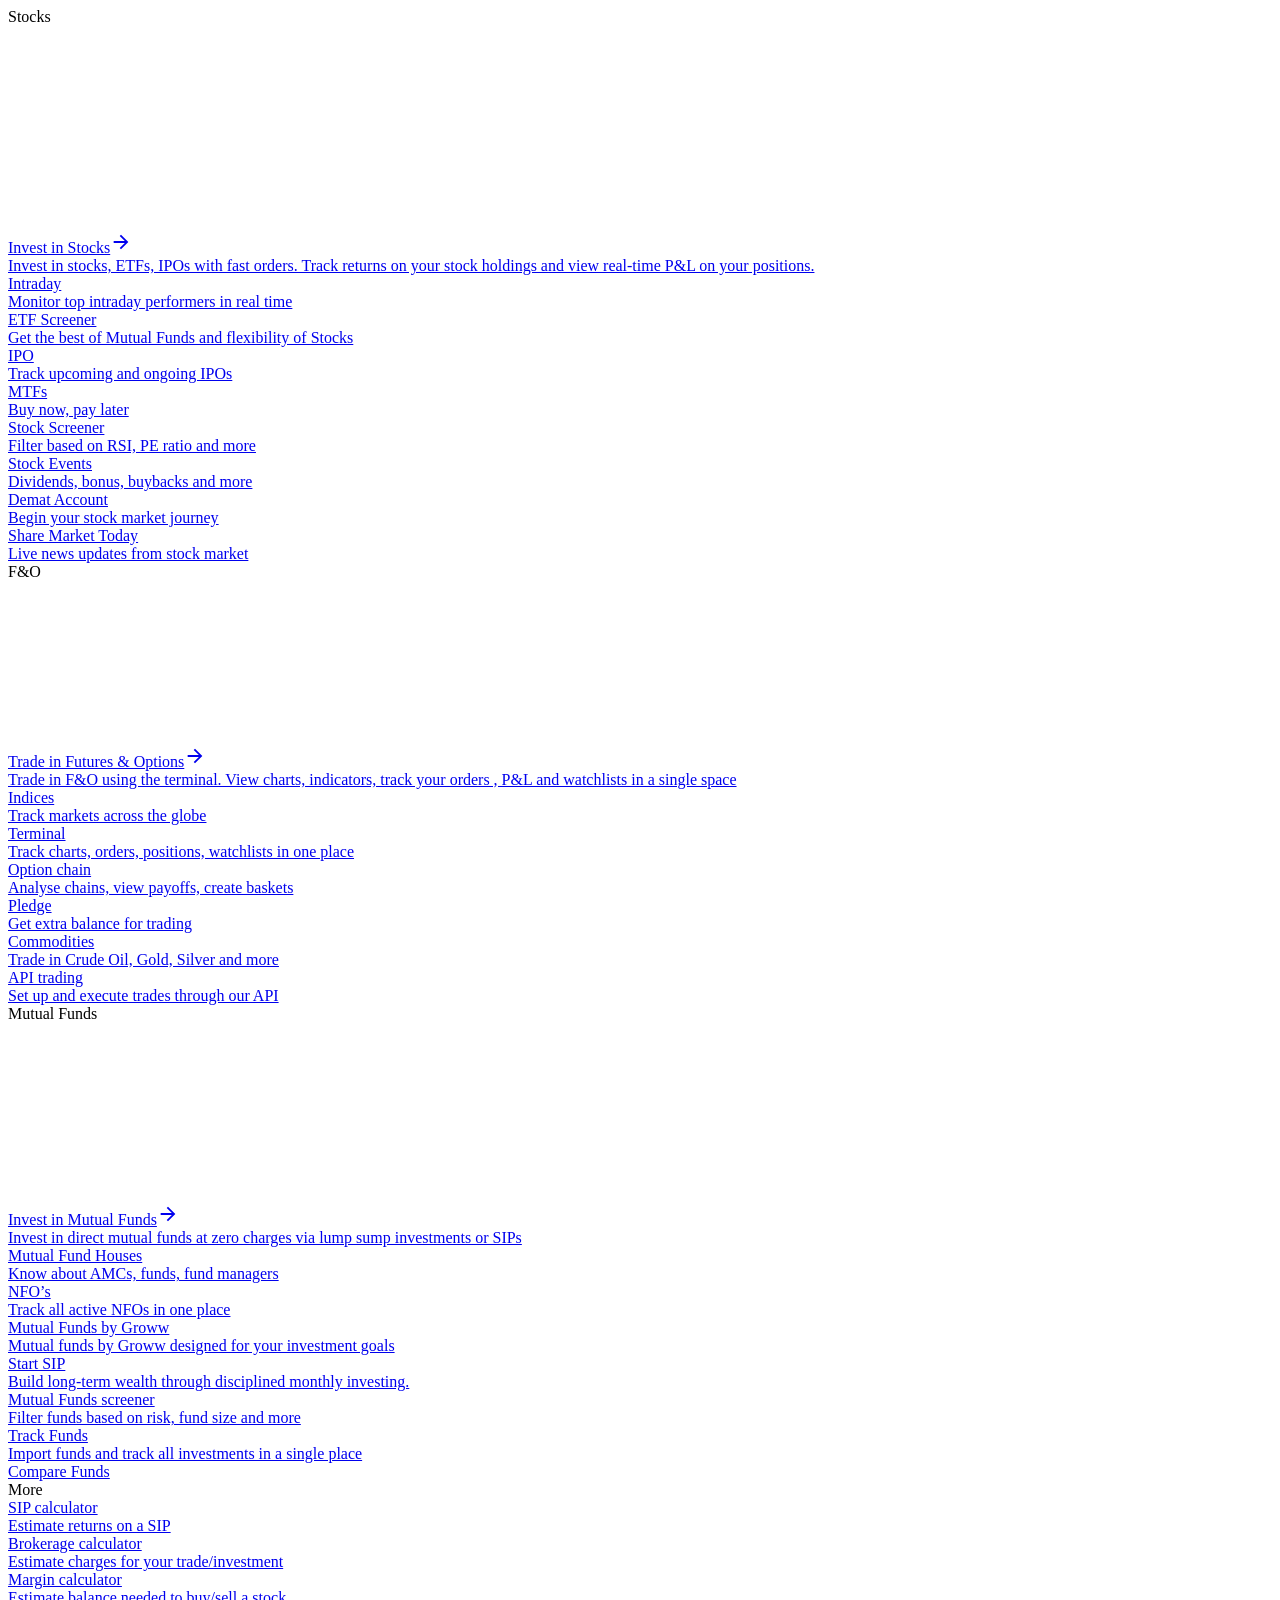
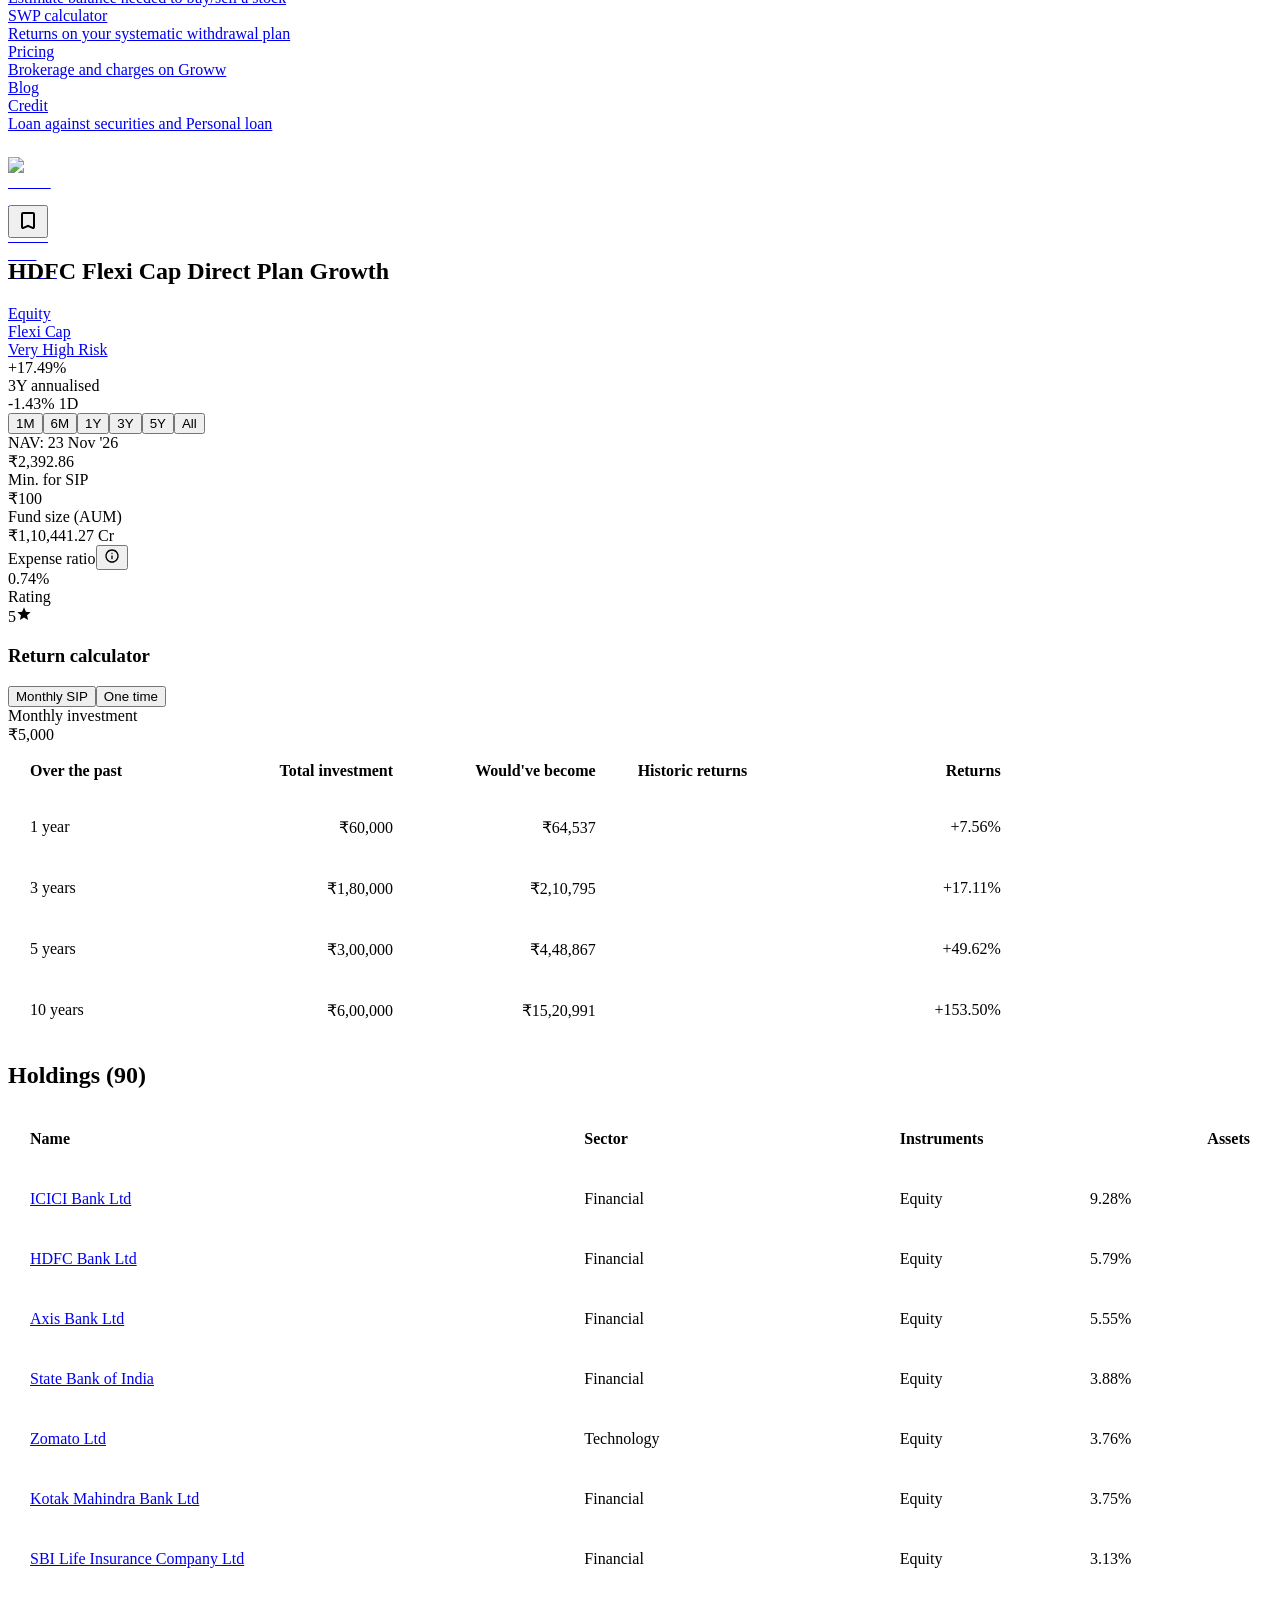
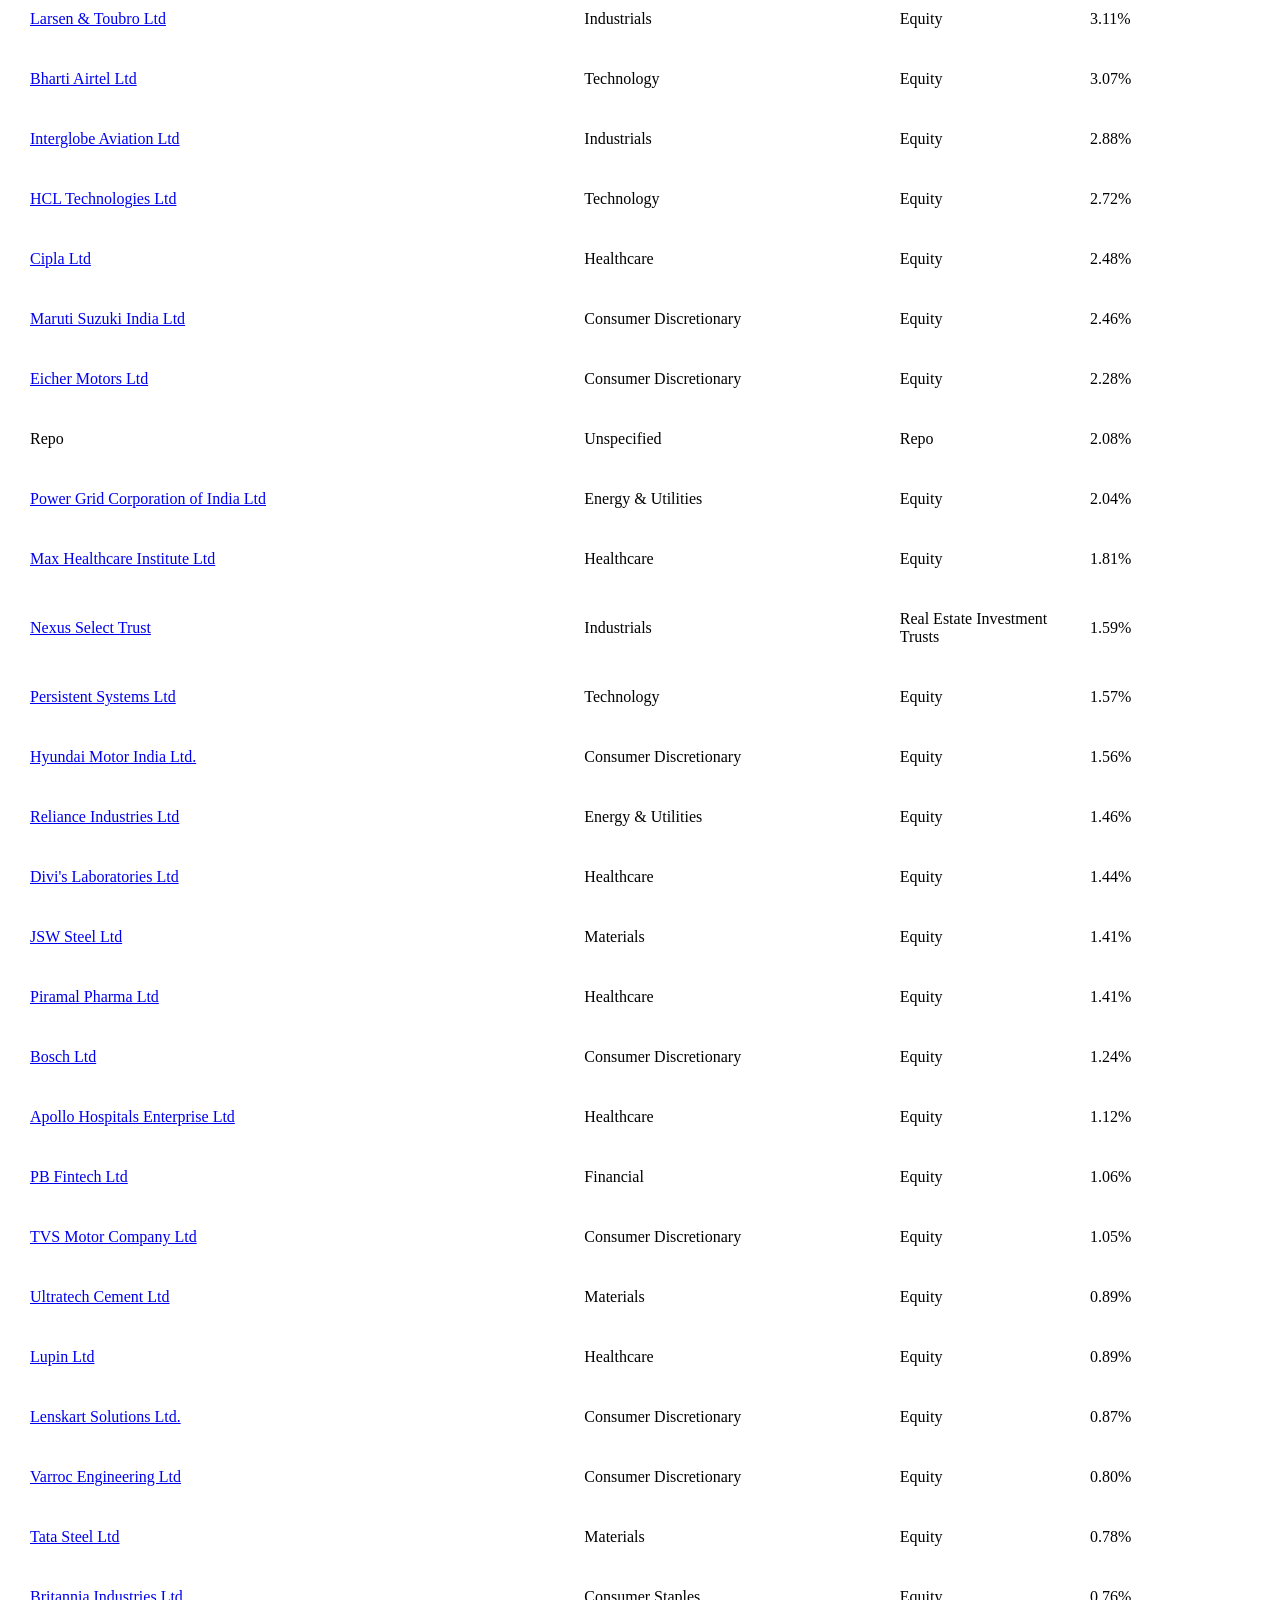
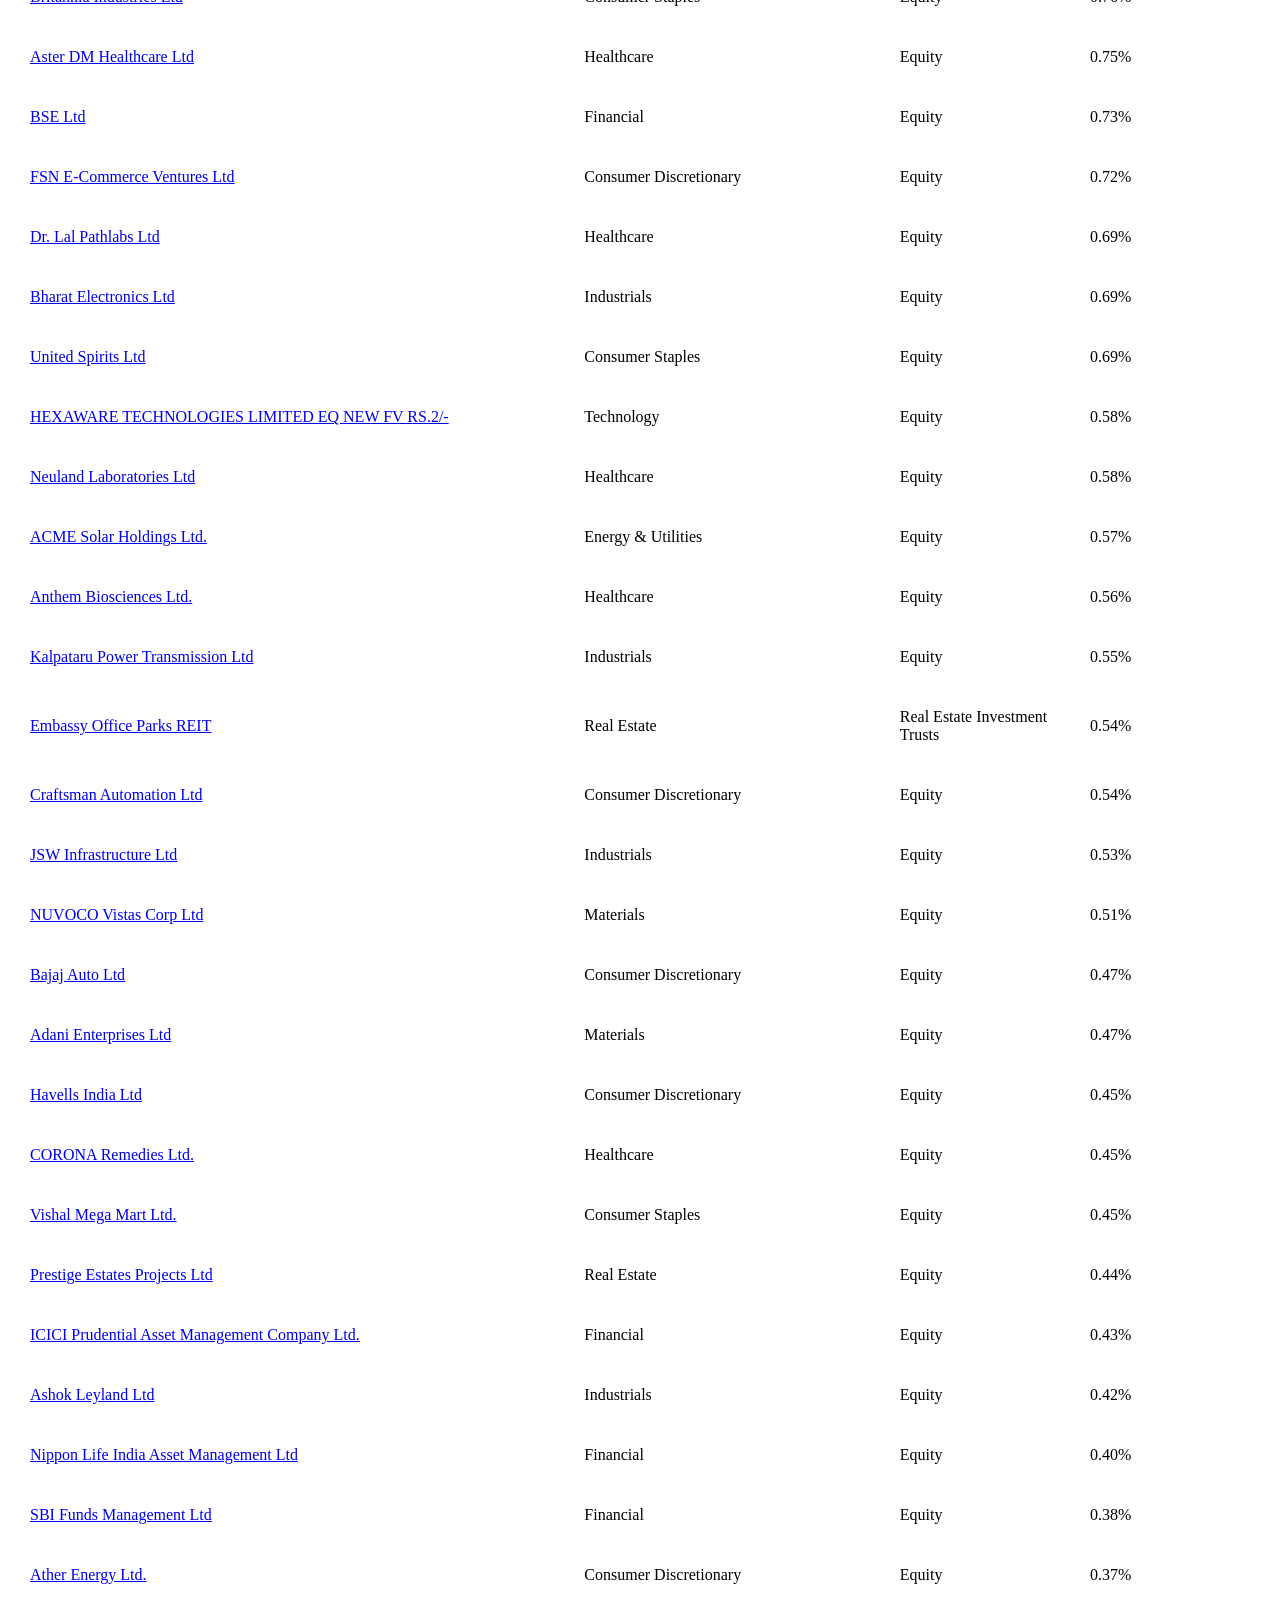
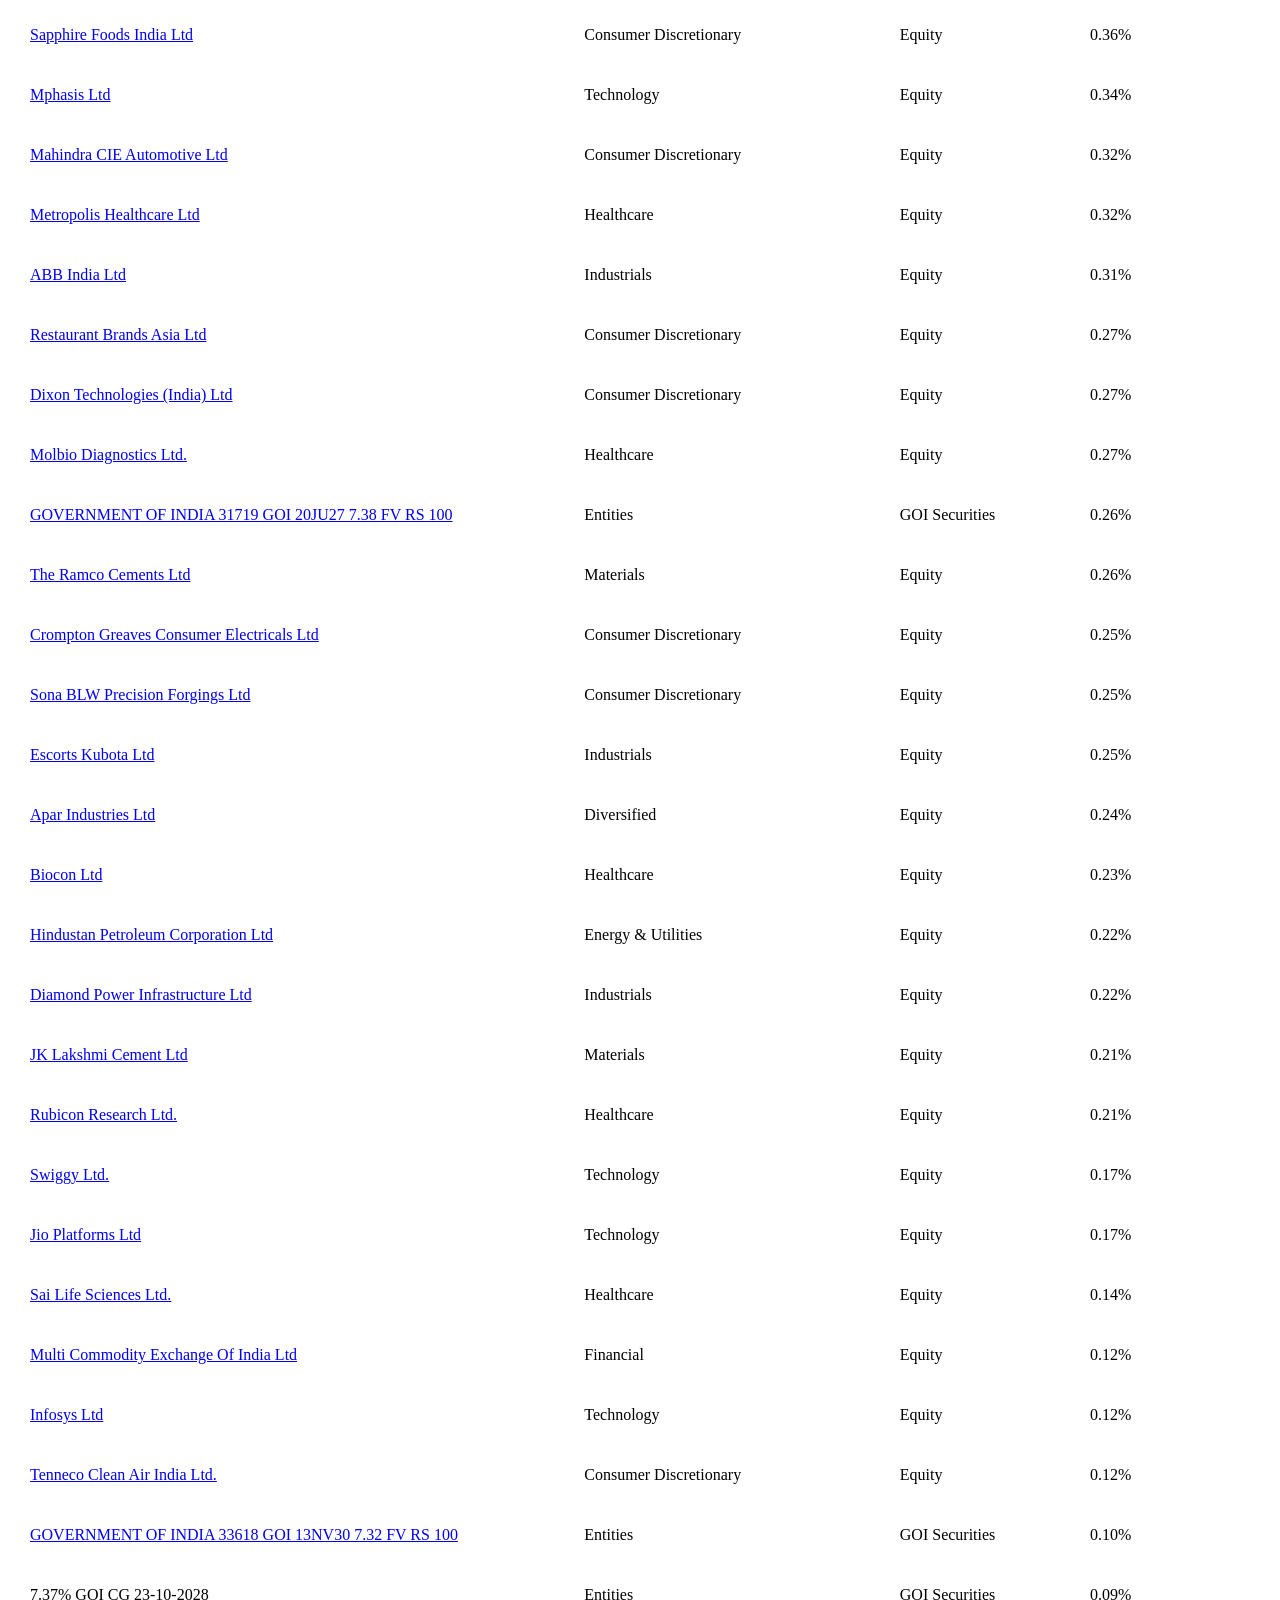
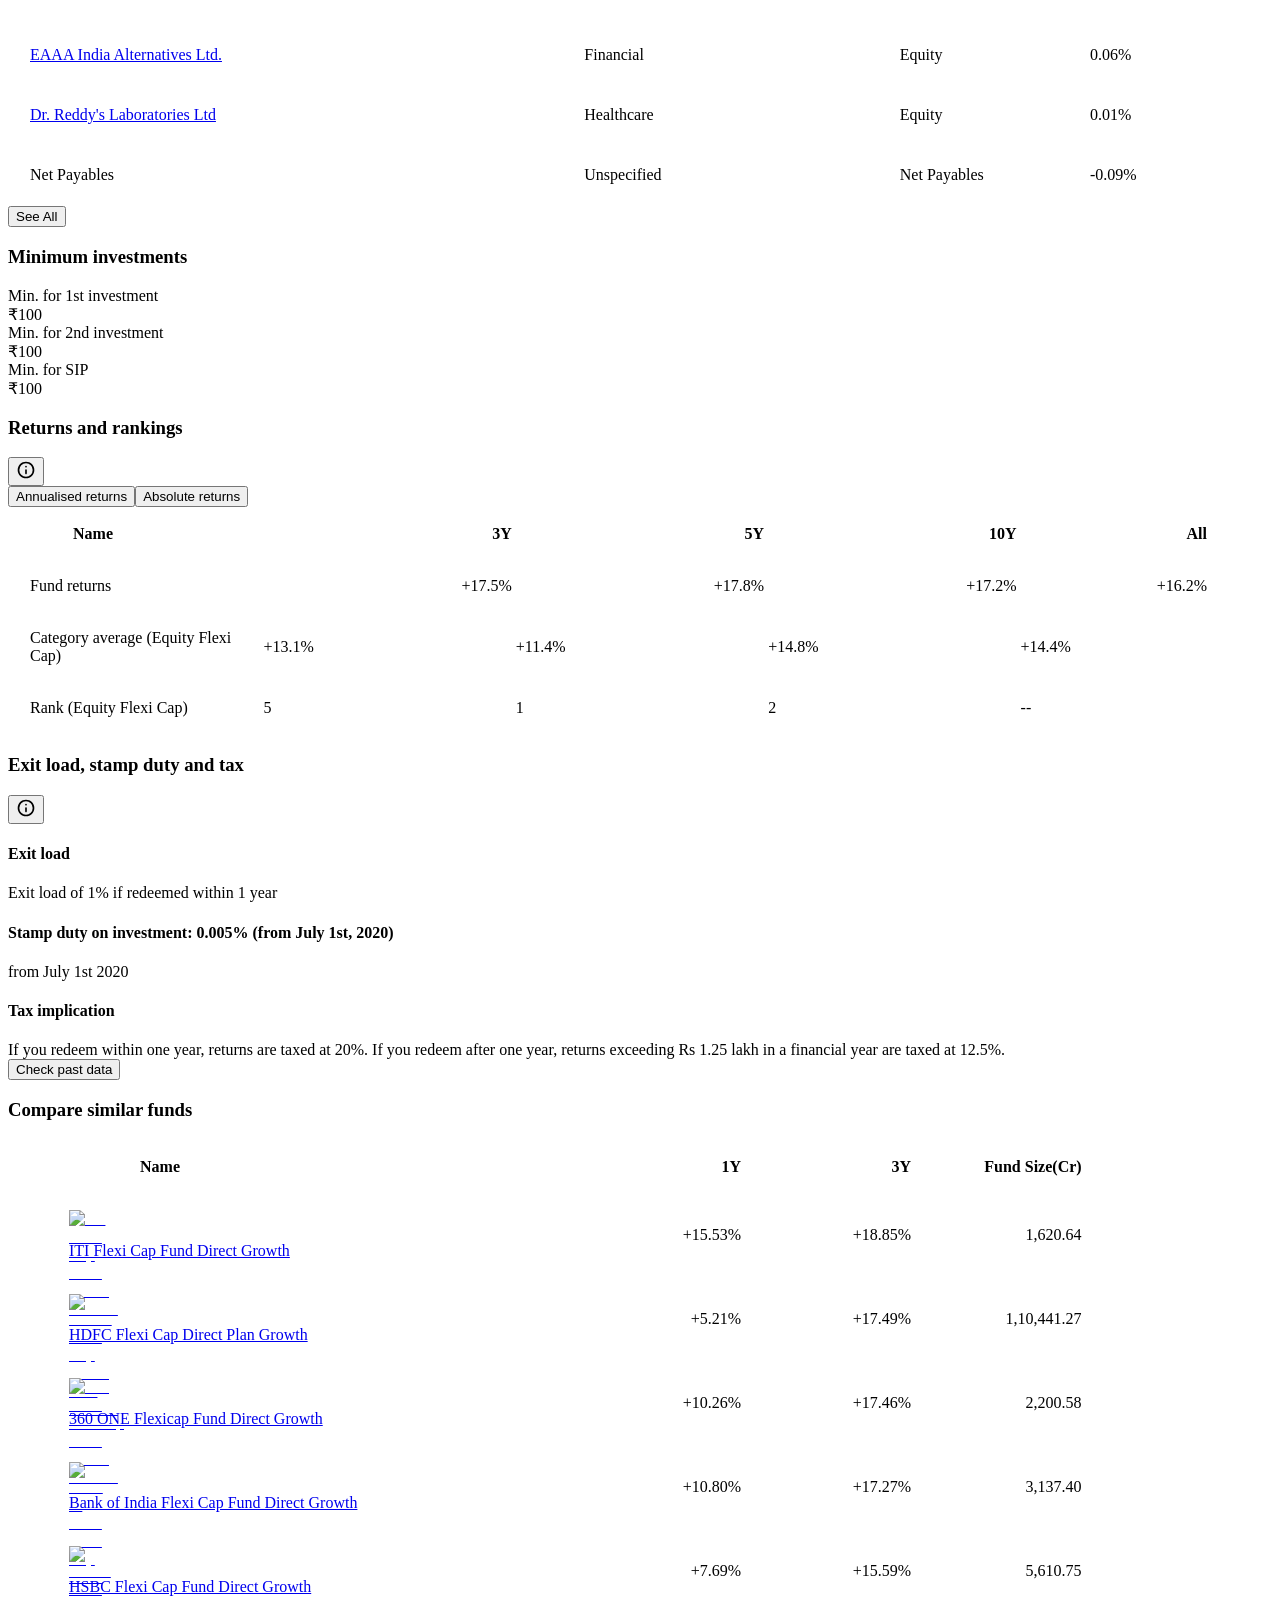
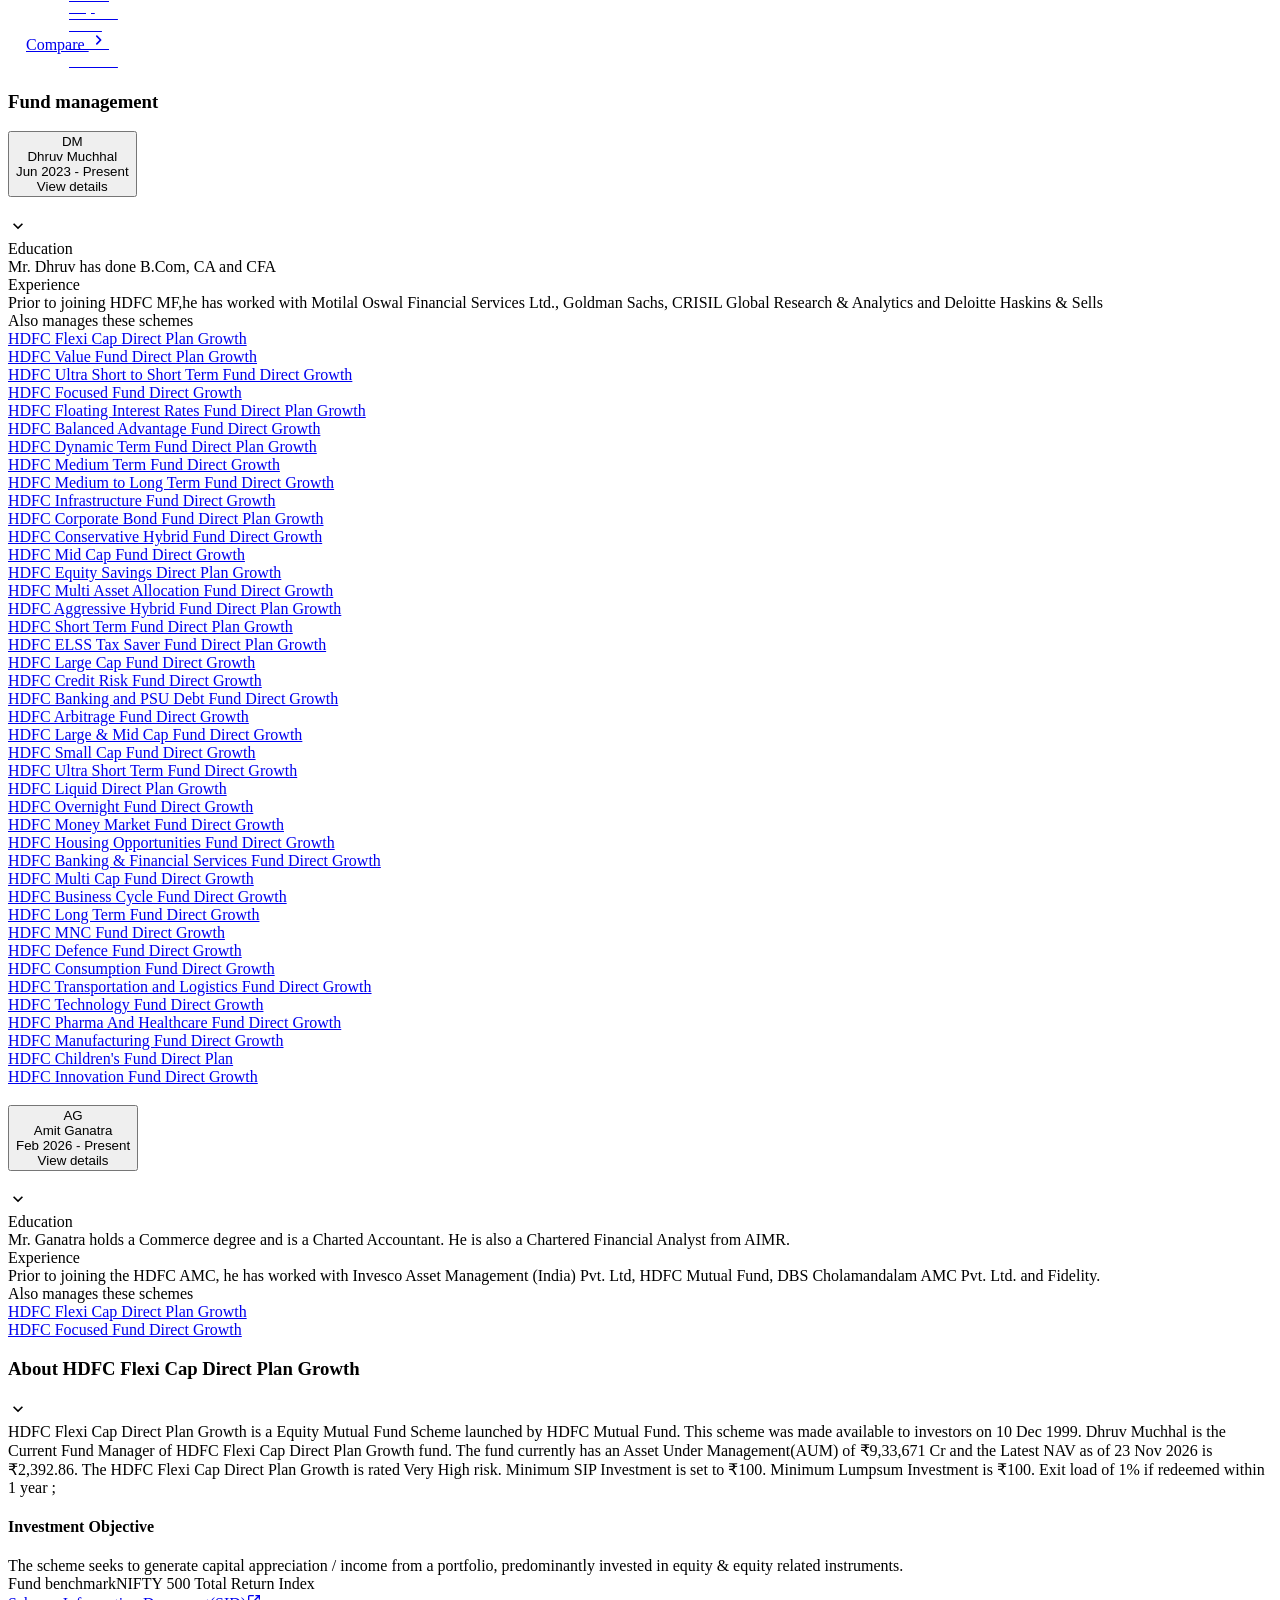
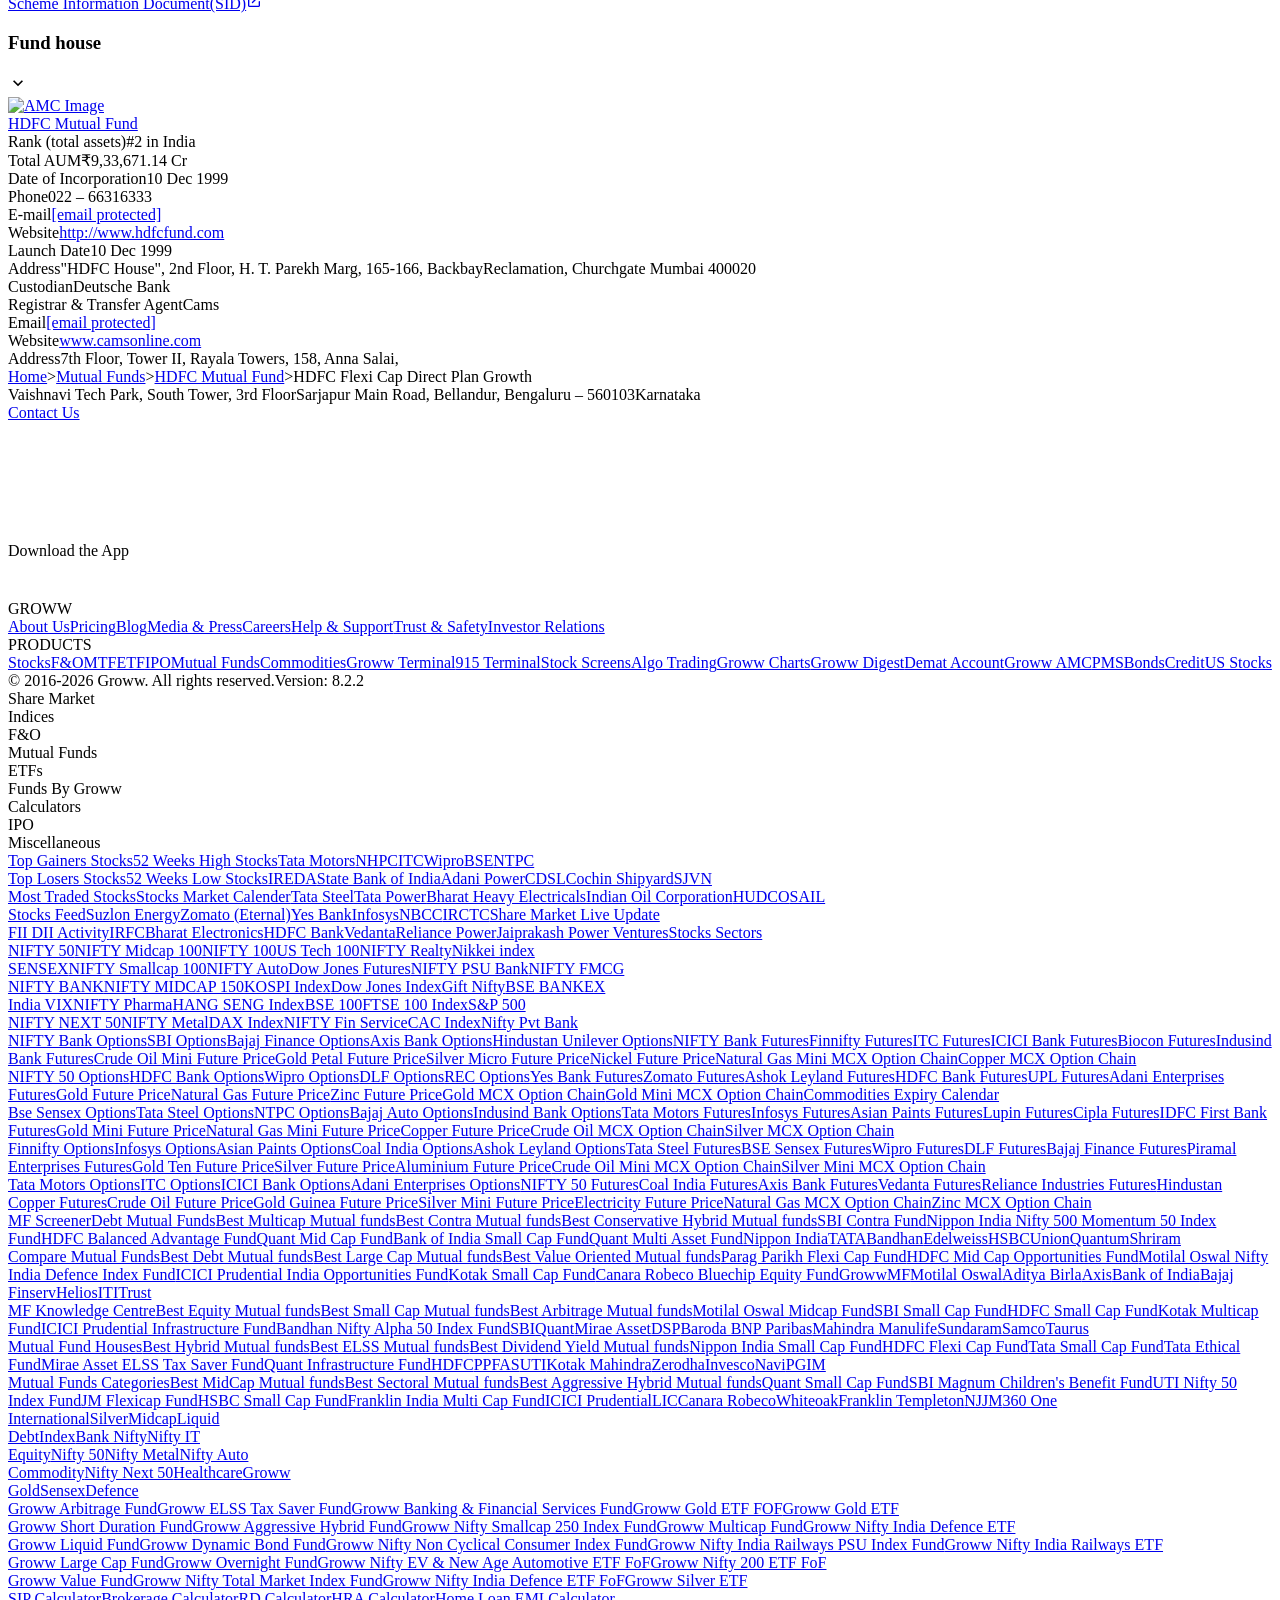
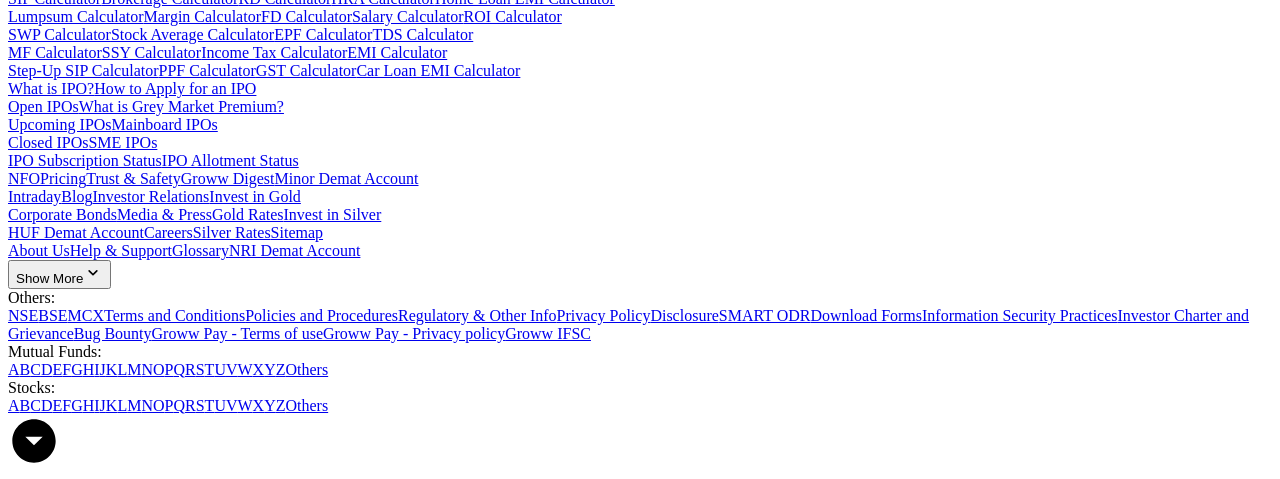
==== commit a0bcfa1a: "chore(data): automated daily refresh of mutual fund corpus and index [skip ci]" ====
--- a/data/raw/hdfc_flexi_cap.html
+++ b/data/raw/hdfc_flexi_cap.html
@@ -2,7 +2,7 @@
   Invest in HDFC Flexi Cap Fund Online with Groww." data-next-head=""/><meta name="robots" content="index" data-next-head=""/><meta name="twitter:card" content="summary_large_image" data-next-head=""/><meta name="twitter:image" content="https://groww.in/groww-logo-270.png" data-next-head=""/><meta name="twitter:description" content="HDFC Flexi Cap Direct Plan Growth - Get latest NAV, SIP Returns &amp; Rankings, Ratings, Fund Performance, Portfolio, Expense Ratio, Holding Analysis, and Peers.
   Invest in HDFC Flexi Cap Fund Online with Groww." data-next-head=""/><meta name="twitter:title" content="HDFC Flexi Cap Direct Plan Growth - NAV, Mutual Fund Performance &amp; Portfolio" data-next-head=""/><meta name="twitter:site" content="_@groww" data-next-head=""/><meta name="twitter:creator" content="_@groww" data-next-head=""/><meta itemProp="name" content="HDFC Flexi Cap Direct Plan Growth - NAV, Mutual Fund Performance &amp; Portfolio" data-next-head=""/><meta itemProp="description" content="HDFC Flexi Cap Direct Plan Growth - Get latest NAV, SIP Returns &amp; Rankings, Ratings, Fund Performance, Portfolio, Expense Ratio, Holding Analysis, and Peers.
   Invest in HDFC Flexi Cap Fund Online with Groww." data-next-head=""/><meta itemProp="image" content="https://groww.in/groww-logo-270.png" data-next-head=""/><meta property="og:locale" content="en_US" data-next-head=""/><meta property="og:type" content="website" data-next-head=""/><meta property="og:title" content="HDFC Flexi Cap Direct Plan Growth - NAV, Mutual Fund Performance &amp; Portfolio" data-next-head=""/><meta property="og:image" content="https://groww.in/groww-logo-270.png" data-next-head=""/><meta property="og:description" content="HDFC Flexi Cap Direct Plan Growth - Get latest NAV, SIP Returns &amp; Rankings, Ratings, Fund Performance, Portfolio, Expense Ratio, Holding Analysis, and Peers.
-  Invest in HDFC Flexi Cap Fund Online with Groww." data-next-head=""/><meta property="og:url" content="https://groww.in/mutual-funds/hdfc-equity-fund-direct-growth" data-next-head=""/><meta property="og:site_name" content="Groww" data-next-head=""/><link rel="publisher" href="https://plus.google.com/b/112795119140865328446/+GrowwIn?" data-next-head=""/><link rel="canonical" href="https://groww.in/mutual-funds/hdfc-equity-fund-direct-growth" data-next-head=""/><meta property="csp-nonce" content="U7lStPeSdDuC+jc+vOJbiS4jcF1LLkSEc1U9nH6ZXnc="/><meta http-equiv="Content-Security-Policy" content="default-src &#x27;self&#x27;; object-src &#x27;none&#x27;; block-all-mixed-content; script-src &#x27;self&#x27; &#x27;nonce-U7lStPeSdDuC+jc+vOJbiS4jcF1LLkSEc1U9nH6ZXnc=&#x27; &#x27;wasm-unsafe-eval&#x27; https://*.groww.in/ https://*.growwinfra.in/ wss://*.groww.in/ wss://groww.in/ https://*.freshchat.com/ https://connect.facebook.net/ https://*.razorpay.com/ https://cdn32.godcstatic.com/ https://d2yyd1h5u9mauk.cloudfront.net/integrations/web/v1/library/ https://storage.googleapis.com/ https://www.googletagmanager.com/ https://tagmanager.google.com https://www.google-analytics.com/ https://ssl.google-analytics.com https://stats.g.doubleclick.net/ https://googleads.g.doubleclick.net/ https://www.googleadservices.com/ https://*.google.com/ https://www.google.co.in/ https://fonts.googleapis.com/ https://www.youtube.com/ https://www.youtube.com/iframe_api https://www.youtube-nocookie.com/ https://*.ingest.sentry.io https://hv-camera-web-sg.s3-ap-southeast-1.amazonaws.com/ https://hv-central-config.s3.ap-south-1.amazonaws.com/ https://hypersnapweb.hyperverge.co/ https://microapps.onemoney.in/ https://webrd.onemoney.in/ https://unpkg.com/ https://cdnjs.cloudflare.com/ https://www.gstatic.com/ https://bat.bing.com/ https://*.appsflyer.com/ https://www.clarity.ms/ https://*.ampproject.org/ https://unified-sdk.glomopay.com/; img-src &#x27;self&#x27; data: blob: https://groww.in/ https://*.groww.in/ https://img.youtube.com/ https://i.ytimg.com https://i3.ytimg.com https://s3.amazonaws.com/cdn.freshdesk.com/ https://viewlogo.s3.amazonaws.com/ https://wchat.freshchat.com/ https://www.google-analytics.com/ https://*.googleapis.com/ https://*.googleusercontent.com/ https://www.google.com/ https://www.google-analytics.com https://www.google.com/ads/ga-audiences https://www.googletagmanager.com https://ssl.gstatic.com https://www.gstatic.com https://stats.g.doubleclick.net/ https://www.google.co.in/ads/ga-audiences https://*.ingest.sentry.io https://hv-camera-web-sg.s3-ap-southeast-1.amazonaws.com/ https://hv-central-config.s3.ap-south-1.amazonaws.com/ https://hypersnapweb.hyperverge.co/ https://microapps.onemoney.in/ https://webrd.onemoney.in/ https://*.freshdesk.com/ https://bat.bing.com/ https://www.google.co.in/pagead/ https://*.ignosis.ai/ https://*.ignosis.in/ https://*.ampproject.org/ https://*.autochartist.com/; style-src &#x27;self&#x27; https://*.groww.in/ &#x27;unsafe-inline&#x27; https://accounts.google.com https://wchat.freshchat.com/ https://fonts.googleapis.com https://*.ampproject.org/; font-src &#x27;self&#x27; https://*.groww.in/ data: https://fonts.gstatic.com; connect-src &#x27;self&#x27; data: https://*.groww.in/ https://*.growwinfra.in/ wss://*.groww.in/ wss://groww.in/ https://*.razorpay.com/ https://*.delighted.com/ https://accounts.google.com https://*.googleapis.com/ https://*.ingest.sentry.io https://hv-camera-web-sg.s3-ap-southeast-1.amazonaws.com/ https://hv-central-config.s3.ap-south-1.amazonaws.com/ https://hypersnapweb.hyperverge.co/ https://microapps.onemoney.in/ https://webrd.onemoney.in/ https://*.ampproject.org/ https://www.google-analytics.com/ https://analytics.google.com/ https://region1.analytics.google.com/ https://region1.google-analytics.com/ https://stats.g.doubleclick.net/ https://www.google.com/ https://*.glomopay.com/; frame-src &#x27;self&#x27; https://reg.dreamcast.co/ https://storage.googleapis.com/ https://*.google.com/ https://www.youtube.com/ https://www.facebook.com https://*.groww.in/ wss://*.groww.in/ wss://groww.in/ https://wchat.freshchat.com/ https://growwapi.firebaseapp.com/ https://www.youtube.com/embed/ https://www.youtube.com/ https://www.youtube-nocookie.com/ https://*.ingest.sentry.io https://hv-camera-web-sg.s3-ap-southeast-1.amazonaws.com/ https://hv-central-config.s3.ap-south-1.amazonaws.com/ https://hypersnapweb.hyperverge.co/ https://microapps.onemoney.in/ https://webrd.onemoney.in/ https://*.ignosis.ai/ https://*.ignosis.in/ https://*.doubleclick.net/ https://*.ampproject.org/ https://www.googletagmanager.com/ https://mfcentral.com/ https://*.mfcentral.com/ https://*.glomopay.com/; media-src https://*.groww.in/ blob: https://storage.googleapis.com/ https://*.ampproject.org/;"/><meta charSet="utf-8"/><link rel="manifest" href="/manifest.json?v=1"/><link rel="preconnect" href="https://www.googletagmanager.com"/><link rel="preconnect" href="https://www.google-analytics.com"/><link rel="preload" href="https://resources.groww.in/web-assets/font/Soehne.woff2" as="font" type="font/woff2" crossorigin="anonymous"/><link rel="preload" href="https://resources.groww.in/web-assets/font/GrowwSans-Variable.woff2" as="font" type="font/woff2" crossorigin="anonymous"/><meta name="mobile-web-app-capable" content="yes"/><meta name="apple-mobile-web-app-capable" content="yes"/><meta name="application-name" content="Groww"/><meta name="apple-mobile-web-app-title" content="Groww"/><meta name="theme-color" content="#5500eb"/><meta name="msapplication-navbutton-color" content="#5500eb"/><meta name="apple-mobile-web-app-status-bar-style" content="black-translucent"/><meta name="msapplication-starturl" content="/"/><link type="application/opensearchdescription+xml" rel="search" href="/osdd.xml?v=6"/><script nomodule="" nonce="U7lStPeSdDuC+jc+vOJbiS4jcF1LLkSEc1U9nH6ZXnc=" src="/polyfills/core-js.min.js"></script><link data-next-font="" rel="preconnect" href="/" crossorigin="anonymous"/><script nonce="U7lStPeSdDuC+jc+vOJbiS4jcF1LLkSEc1U9nH6ZXnc=" data-nscript="beforeInteractive" crossorigin="anonymous">
+  Invest in HDFC Flexi Cap Fund Online with Groww." data-next-head=""/><meta property="og:url" content="https://groww.in/mutual-funds/hdfc-equity-fund-direct-growth" data-next-head=""/><meta property="og:site_name" content="Groww" data-next-head=""/><link rel="publisher" href="https://plus.google.com/b/112795119140865328446/+GrowwIn?" data-next-head=""/><link rel="canonical" href="https://groww.in/mutual-funds/hdfc-equity-fund-direct-growth" data-next-head=""/><meta property="csp-nonce" content="2OxHG1Ir4gAz068zBHZtxVyisisrFFC4ImEkFq3OQaY="/><meta http-equiv="Content-Security-Policy" content="default-src &#x27;self&#x27;; object-src &#x27;none&#x27;; block-all-mixed-content; script-src &#x27;self&#x27; &#x27;nonce-2OxHG1Ir4gAz068zBHZtxVyisisrFFC4ImEkFq3OQaY=&#x27; &#x27;wasm-unsafe-eval&#x27; https://*.groww.in/ https://*.growwinfra.in/ wss://*.groww.in/ wss://groww.in/ https://*.freshchat.com/ https://connect.facebook.net/ https://*.razorpay.com/ https://cdn32.godcstatic.com/ https://d2yyd1h5u9mauk.cloudfront.net/integrations/web/v1/library/ https://storage.googleapis.com/ https://www.googletagmanager.com/ https://tagmanager.google.com https://www.google-analytics.com/ https://ssl.google-analytics.com https://stats.g.doubleclick.net/ https://googleads.g.doubleclick.net/ https://www.googleadservices.com/ https://*.google.com/ https://www.google.co.in/ https://fonts.googleapis.com/ https://www.youtube.com/ https://www.youtube.com/iframe_api https://www.youtube-nocookie.com/ https://*.ingest.sentry.io https://hv-camera-web-sg.s3-ap-southeast-1.amazonaws.com/ https://hv-central-config.s3.ap-south-1.amazonaws.com/ https://hypersnapweb.hyperverge.co/ https://microapps.onemoney.in/ https://webrd.onemoney.in/ https://unpkg.com/ https://cdnjs.cloudflare.com/ https://www.gstatic.com/ https://bat.bing.com/ https://*.appsflyer.com/ https://www.clarity.ms/ https://*.ampproject.org/ https://unified-sdk.glomopay.com/; img-src &#x27;self&#x27; data: blob: https://groww.in/ https://*.groww.in/ https://img.youtube.com/ https://i.ytimg.com https://i3.ytimg.com https://s3.amazonaws.com/cdn.freshdesk.com/ https://viewlogo.s3.amazonaws.com/ https://wchat.freshchat.com/ https://www.google-analytics.com/ https://*.googleapis.com/ https://*.googleusercontent.com/ https://www.google.com/ https://www.google-analytics.com https://www.google.com/ads/ga-audiences https://www.googletagmanager.com https://ssl.gstatic.com https://www.gstatic.com https://stats.g.doubleclick.net/ https://www.google.co.in/ads/ga-audiences https://*.ingest.sentry.io https://hv-camera-web-sg.s3-ap-southeast-1.amazonaws.com/ https://hv-central-config.s3.ap-south-1.amazonaws.com/ https://hypersnapweb.hyperverge.co/ https://microapps.onemoney.in/ https://webrd.onemoney.in/ https://*.freshdesk.com/ https://bat.bing.com/ https://www.google.co.in/pagead/ https://*.ignosis.ai/ https://*.ignosis.in/ https://*.ampproject.org/ https://*.autochartist.com/; style-src &#x27;self&#x27; https://*.groww.in/ &#x27;unsafe-inline&#x27; https://accounts.google.com https://wchat.freshchat.com/ https://fonts.googleapis.com https://*.ampproject.org/; font-src &#x27;self&#x27; https://*.groww.in/ data: https://fonts.gstatic.com; connect-src &#x27;self&#x27; data: https://*.groww.in/ https://*.growwinfra.in/ wss://*.groww.in/ wss://groww.in/ https://*.razorpay.com/ https://*.delighted.com/ https://accounts.google.com https://*.googleapis.com/ https://*.ingest.sentry.io https://hv-camera-web-sg.s3-ap-southeast-1.amazonaws.com/ https://hv-central-config.s3.ap-south-1.amazonaws.com/ https://hypersnapweb.hyperverge.co/ https://microapps.onemoney.in/ https://webrd.onemoney.in/ https://*.ampproject.org/ https://www.google-analytics.com/ https://analytics.google.com/ https://region1.analytics.google.com/ https://region1.google-analytics.com/ https://stats.g.doubleclick.net/ https://www.google.com/ https://*.glomopay.com/; frame-src &#x27;self&#x27; https://reg.dreamcast.co/ https://storage.googleapis.com/ https://*.google.com/ https://www.youtube.com/ https://www.facebook.com https://*.groww.in/ wss://*.groww.in/ wss://groww.in/ https://wchat.freshchat.com/ https://growwapi.firebaseapp.com/ https://www.youtube.com/embed/ https://www.youtube.com/ https://www.youtube-nocookie.com/ https://*.ingest.sentry.io https://hv-camera-web-sg.s3-ap-southeast-1.amazonaws.com/ https://hv-central-config.s3.ap-south-1.amazonaws.com/ https://hypersnapweb.hyperverge.co/ https://microapps.onemoney.in/ https://webrd.onemoney.in/ https://*.ignosis.ai/ https://*.ignosis.in/ https://*.doubleclick.net/ https://*.ampproject.org/ https://www.googletagmanager.com/ https://mfcentral.com/ https://*.mfcentral.com/ https://*.glomopay.com/; media-src https://*.groww.in/ blob: https://storage.googleapis.com/ https://*.ampproject.org/;"/><meta charSet="utf-8"/><link rel="manifest" href="/manifest.json?v=1"/><link rel="preconnect" href="https://www.googletagmanager.com"/><link rel="preconnect" href="https://www.google-analytics.com"/><link rel="preload" href="https://resources.groww.in/web-assets/font/Soehne.woff2" as="font" type="font/woff2" crossorigin="anonymous"/><link rel="preload" href="https://resources.groww.in/web-assets/font/GrowwSans-Variable.woff2" as="font" type="font/woff2" crossorigin="anonymous"/><meta name="mobile-web-app-capable" content="yes"/><meta name="apple-mobile-web-app-capable" content="yes"/><meta name="application-name" content="Groww"/><meta name="apple-mobile-web-app-title" content="Groww"/><meta name="theme-color" content="#5500eb"/><meta name="msapplication-navbutton-color" content="#5500eb"/><meta name="apple-mobile-web-app-status-bar-style" content="black-translucent"/><meta name="msapplication-starturl" content="/"/><link type="application/opensearchdescription+xml" rel="search" href="/osdd.xml?v=6"/><script nomodule="" nonce="2OxHG1Ir4gAz068zBHZtxVyisisrFFC4ImEkFq3OQaY=" src="/polyfills/core-js.min.js"></script><link data-next-font="" rel="preconnect" href="/" crossorigin="anonymous"/><script nonce="2OxHG1Ir4gAz068zBHZtxVyisisrFFC4ImEkFq3OQaY=" data-nscript="beforeInteractive" crossorigin="anonymous">
   if (Promise && !Promise.allSettled) {
   Promise.allSettled = function(promises) {
     return Promise.all(promises.map(function(promise) {
@@ -13,7 +13,7 @@
       });
     }));
   };
-}</script><script nonce="U7lStPeSdDuC+jc+vOJbiS4jcF1LLkSEc1U9nH6ZXnc=" data-nscript="beforeInteractive" crossorigin="anonymous">
+}</script><script nonce="2OxHG1Ir4gAz068zBHZtxVyisisrFFC4ImEkFq3OQaY=" data-nscript="beforeInteractive" crossorigin="anonymous">
   (function () {
     if (typeof globalThis === 'undefined') {
       if (typeof window !== 'undefined') {
@@ -25,10 +25,10 @@
       }
     }
   })();
-</script><link nonce="U7lStPeSdDuC+jc+vOJbiS4jcF1LLkSEc1U9nH6ZXnc=" rel="preload" href="//assets-netstorage.groww.in/web-assets/billion_groww_desktop/prod/_next/static/css/d20b87a6ea1c6b59.css" as="style" crossorigin="anonymous"/><link nonce="U7lStPeSdDuC+jc+vOJbiS4jcF1LLkSEc1U9nH6ZXnc=" rel="stylesheet" href="//assets-netstorage.groww.in/web-assets/billion_groww_desktop/prod/_next/static/css/d20b87a6ea1c6b59.css" crossorigin="anonymous" data-n-g=""/><link nonce="U7lStPeSdDuC+jc+vOJbiS4jcF1LLkSEc1U9nH6ZXnc=" rel="preload" href="//assets-netstorage.groww.in/web-assets/billion_groww_desktop/prod/_next/static/css/350dbad5339149d0.css" as="style" crossorigin="anonymous"/><link nonce="U7lStPeSdDuC+jc+vOJbiS4jcF1LLkSEc1U9nH6ZXnc=" rel="stylesheet" href="//assets-netstorage.groww.in/web-assets/billion_groww_desktop/prod/_next/static/css/350dbad5339149d0.css" crossorigin="anonymous" data-n-p=""/><link nonce="U7lStPeSdDuC+jc+vOJbiS4jcF1LLkSEc1U9nH6ZXnc=" rel="preload" href="//assets-netstorage.groww.in/web-assets/billion_groww_desktop/prod/_next/static/css/d94400d195631a83.css" as="style" crossorigin="anonymous"/><link nonce="U7lStPeSdDuC+jc+vOJbiS4jcF1LLkSEc1U9nH6ZXnc=" rel="stylesheet" href="//assets-netstorage.groww.in/web-assets/billion_groww_desktop/prod/_next/static/css/d94400d195631a83.css" crossorigin="anonymous" data-n-p=""/><link nonce="U7lStPeSdDuC+jc+vOJbiS4jcF1LLkSEc1U9nH6ZXnc=" rel="preload" href="//assets-netstorage.groww.in/web-assets/billion_groww_desktop/prod/_next/static/css/a54775be23dce8a0.css" as="style" crossorigin="anonymous"/><link nonce="U7lStPeSdDuC+jc+vOJbiS4jcF1LLkSEc1U9nH6ZXnc=" rel="stylesheet" href="//assets-netstorage.groww.in/web-assets/billion_groww_desktop/prod/_next/static/css/a54775be23dce8a0.css" crossorigin="anonymous" data-n-p=""/><noscript data-n-css="U7lStPeSdDuC+jc+vOJbiS4jcF1LLkSEc1U9nH6ZXnc="></noscript><script defer="" nonce="U7lStPeSdDuC+jc+vOJbiS4jcF1LLkSEc1U9nH6ZXnc=" crossorigin="anonymous" nomodule="" src="//assets-netstorage.groww.in/web-assets/billion_groww_desktop/prod/_next/static/chunks/polyfills-42372ed130431b0a.js"></script><script src="//assets-netstorage.groww.in/web-assets/billion_groww_desktop/prod/_next/static/chunks/webpack-6b06e40315b01680.js" nonce="U7lStPeSdDuC+jc+vOJbiS4jcF1LLkSEc1U9nH6ZXnc=" defer="" crossorigin="anonymous"></script><script src="//assets-netstorage.groww.in/web-assets/billion_groww_desktop/prod/_next/static/chunks/framework-f50708772fa730ba.js" nonce="U7lStPeSdDuC+jc+vOJbiS4jcF1LLkSEc1U9nH6ZXnc=" defer="" crossorigin="anonymous"></script><script src="//assets-netstorage.groww.in/web-assets/billion_groww_desktop/prod/_next/static/chunks/main-eb12a1ec3902b0a5.js" nonce="U7lStPeSdDuC+jc+vOJbiS4jcF1LLkSEc1U9nH6ZXnc=" defer="" crossorigin="anonymous"></script><script src="//assets-netstorage.groww.in/web-assets/billion_groww_desktop/prod/_next/static/chunks/pages/_app-d6b165deb77bbe13.js" nonce="U7lStPeSdDuC+jc+vOJbiS4jcF1LLkSEc1U9nH6ZXnc=" defer="" crossorigin="anonymous"></script><script src="//assets-netstorage.groww.in/web-assets/billion_groww_desktop/prod/_next/static/chunks/1461-82843003287d0110.js" nonce="U7lStPeSdDuC+jc+vOJbiS4jcF1LLkSEc1U9nH6ZXnc=" defer="" crossorigin="anonymous"></script><script src="//assets-netstorage.groww.in/web-assets/billion_groww_desktop/prod/_next/static/chunks/1611-253f10799bcaaf6d.js" nonce="U7lStPeSdDuC+jc+vOJbiS4jcF1LLkSEc1U9nH6ZXnc=" defer="" crossorigin="anonymous"></script><script src="//assets-netstorage.groww.in/web-assets/billion_groww_desktop/prod/_next/static/chunks/11660-68173b780397c3c8.js" nonce="U7lStPeSdDuC+jc+vOJbiS4jcF1LLkSEc1U9nH6ZXnc=" defer="" crossorigin="anonymous"></script><script src="//assets-netstorage.groww.in/web-assets/billion_groww_desktop/prod/_next/static/chunks/5471-4563ca65c7c42049.js" nonce="U7lStPeSdDuC+jc+vOJbiS4jcF1LLkSEc1U9nH6ZXnc=" defer="" crossorigin="anonymous"></script><script src="//assets-netstorage.groww.in/web-assets/billion_groww_desktop/prod/_next/static/chunks/41801-ce846e9230199ced.js" nonce="U7lStPeSdDuC+jc+vOJbiS4jcF1LLkSEc1U9nH6ZXnc=" defer="" crossorigin="anonymous"></script><script src="//assets-netstorage.groww.in/web-assets/billion_groww_desktop/prod/_next/static/chunks/80593-e9dd9f367b5877e1.js" nonce="U7lStPeSdDuC+jc+vOJbiS4jcF1LLkSEc1U9nH6ZXnc=" defer="" crossorigin="anonymous"></script><script src="//assets-netstorage.groww.in/web-assets/billion_groww_desktop/prod/_next/static/chunks/21454-727a247e32de2256.js" nonce="U7lStPeSdDuC+jc+vOJbiS4jcF1LLkSEc1U9nH6ZXnc=" defer="" crossorigin="anonymous"></script><script src="//assets-netstorage.groww.in/web-assets/billion_groww_desktop/prod/_next/static/chunks/66687-833b90c0fbc4189b.js" nonce="U7lStPeSdDuC+jc+vOJbiS4jcF1LLkSEc1U9nH6ZXnc=" defer="" crossorigin="anonymous"></script><script src="//assets-netstorage.groww.in/web-assets/billion_groww_desktop/prod/_next/static/chunks/12676-975cdae66a608731.js" nonce="U7lStPeSdDuC+jc+vOJbiS4jcF1LLkSEc1U9nH6ZXnc=" defer="" crossorigin="anonymous"></script><script src="//assets-netstorage.groww.in/web-assets/billion_groww_desktop/prod/_next/static/chunks/68242-6cbcd216832f107c.js" nonce="U7lStPeSdDuC+jc+vOJbiS4jcF1LLkSEc1U9nH6ZXnc=" defer="" crossorigin="anonymous"></script><script src="//assets-netstorage.groww.in/web-assets/billion_groww_desktop/prod/_next/static/chunks/12900-eb6cc8c5dd8c6e75.js" nonce="U7lStPeSdDuC+jc+vOJbiS4jcF1LLkSEc1U9nH6ZXnc=" defer="" crossorigin="anonymous"></script><script src="//assets-netstorage.groww.in/web-assets/billion_groww_desktop/prod/_next/static/chunks/47726-e7a3543cc1cfef13.js" nonce="U7lStPeSdDuC+jc+vOJbiS4jcF1LLkSEc1U9nH6ZXnc=" defer="" crossorigin="anonymous"></script><script src="//assets-netstorage.groww.in/web-assets/billion_groww_desktop/prod/_next/static/chunks/93102-1c1d3334882ebd20.js" nonce="U7lStPeSdDuC+jc+vOJbiS4jcF1LLkSEc1U9nH6ZXnc=" defer="" crossorigin="anonymous"></script><script src="//assets-netstorage.groww.in/web-assets/billion_groww_desktop/prod/_next/static/chunks/56861-2272e1865a196fb8.js" nonce="U7lStPeSdDuC+jc+vOJbiS4jcF1LLkSEc1U9nH6ZXnc=" defer="" crossorigin="anonymous"></script><script src="//assets-netstorage.groww.in/web-assets/billion_groww_desktop/prod/_next/static/chunks/94375-67d4a6468b9ab59c.js" nonce="U7lStPeSdDuC+jc+vOJbiS4jcF1LLkSEc1U9nH6ZXnc=" defer="" crossorigin="anonymous"></script><script src="//assets-netstorage.groww.in/web-assets/billion_groww_desktop/prod/_next/static/chunks/32919-9029ab2ef1bfac0c.js" nonce="U7lStPeSdDuC+jc+vOJbiS4jcF1LLkSEc1U9nH6ZXnc=" defer="" crossorigin="anonymous"></script><script src="//assets-netstorage.groww.in/web-assets/billion_groww_desktop/prod/_next/static/chunks/3458-9c0d4a2202880f62.js" nonce="U7lStPeSdDuC+jc+vOJbiS4jcF1LLkSEc1U9nH6ZXnc=" defer="" crossorigin="anonymous"></script><script src="//assets-netstorage.groww.in/web-assets/billion_groww_desktop/prod/_next/static/chunks/56309-16fc047a1764b4cc.js" nonce="U7lStPeSdDuC+jc+vOJbiS4jcF1LLkSEc1U9nH6ZXnc=" defer="" crossorigin="anonymous"></script><script src="//assets-netstorage.groww.in/web-assets/billion_groww_desktop/prod/_next/static/chunks/32879-b64da8d119c09f43.js" nonce="U7lStPeSdDuC+jc+vOJbiS4jcF1LLkSEc1U9nH6ZXnc=" defer="" crossorigin="anonymous"></script><script src="//assets-netstorage.groww.in/web-assets/billion_groww_desktop/prod/_next/static/chunks/35511-05bc76a5ef5d1387.js" nonce="U7lStPeSdDuC+jc+vOJbiS4jcF1LLkSEc1U9nH6ZXnc=" defer="" crossorigin="anonymous"></script><script src="//assets-netstorage.groww.in/web-assets/billion_groww_desktop/prod/_next/static/chunks/10223-9f3214fc4a193420.js" nonce="U7lStPeSdDuC+jc+vOJbiS4jcF1LLkSEc1U9nH6ZXnc=" defer="" crossorigin="anonymous"></script><script src="//assets-netstorage.groww.in/web-assets/billion_groww_desktop/prod/_next/static/chunks/20567-e0219e8d66d49922.js" nonce="U7lStPeSdDuC+jc+vOJbiS4jcF1LLkSEc1U9nH6ZXnc=" defer="" crossorigin="anonymous"></script><script src="//assets-netstorage.groww.in/web-assets/billion_groww_desktop/prod/_next/static/chunks/66974-5f9257475f51f08f.js" nonce="U7lStPeSdDuC+jc+vOJbiS4jcF1LLkSEc1U9nH6ZXnc=" defer="" crossorigin="anonymous"></script><script src="//assets-netstorage.groww.in/web-assets/billion_groww_desktop/prod/_next/static/chunks/37579-9e118a6219a5dcfd.js" nonce="U7lStPeSdDuC+jc+vOJbiS4jcF1LLkSEc1U9nH6ZXnc=" defer="" crossorigin="anonymous"></script><script src="//assets-netstorage.groww.in/web-assets/billion_groww_desktop/prod/_next/static/chunks/36422-21c4c022417986da.js" nonce="U7lStPeSdDuC+jc+vOJbiS4jcF1LLkSEc1U9nH6ZXnc=" defer="" crossorigin="anonymous"></script><script src="//assets-netstorage.groww.in/web-assets/billion_groww_desktop/prod/_next/static/chunks/31735-f4e1295ee70ad09c.js" nonce="U7lStPeSdDuC+jc+vOJbiS4jcF1LLkSEc1U9nH6ZXnc=" defer="" crossorigin="anonymous"></script><script src="//assets-netstorage.groww.in/web-assets/billion_groww_desktop/prod/_next/static/chunks/pages/mutual-funds/%5BsearchId%5D-f64f621bd9cccd76.js" nonce="U7lStPeSdDuC+jc+vOJbiS4jcF1LLkSEc1U9nH6ZXnc=" defer="" crossorigin="anonymous"></script><script src="//assets-netstorage.groww.in/web-assets/billion_groww_desktop/prod/_next/static/xvwwuz5aZ19OH6GGG3Uvb/_buildManifest.js" nonce="U7lStPeSdDuC+jc+vOJbiS4jcF1LLkSEc1U9nH6ZXnc=" defer="" crossorigin="anonymous"></script><script src="//assets-netstorage.groww.in/web-assets/billion_groww_desktop/prod/_next/static/xvwwuz5aZ19OH6GGG3Uvb/_ssgManifest.js" nonce="U7lStPeSdDuC+jc+vOJbiS4jcF1LLkSEc1U9nH6ZXnc=" defer="" crossorigin="anonymous"></script></head><body><div id="__next"><div class="lne123Loader"></div><div id="root"><div class=" header2025_headerContainer__WqMf9 bgHeader" style="max-width:calc(100vw - var(--gr1-sidebar-width, 0px))"><div class="row mainDiv width100" style="border-bottom:1px solid var(--border-primary)"><div class="loggedOut_navContainer__h99vu absolute-center vspace-between web-align false"><div class="absolute-center loggedOut_leftContainer__qKr3O"><div class="loggedOut_marginBottom4__EmG4W cur-po"></div><div class="absolute-center"><div class="bodyLargeHeavy contentSecondary flex absolute-center"><div class="absolute-center loggedOut_navItem__gjbia "><span class="cur-po">Stocks</span></div><div class="loggedOut_hoverDiv__aVsCI borderPrimary"><div class="dropdownUI_dropdownContainer___FvdC flex"><a class="dropdownUI_dropdownSection1__Gql_w width100 absolute-center flex-column" href="/stocks"><div class="absolute-center dropdownUI_dropdownMinHeight__P5uZe"><div class="lazyload-wrapper "><div style="height:205px" class="lazyload-placeholder"></div></div></div><div class="flex flex-column"><div class="bodyLargeHeavy contentPrimary absolute-center dropdownUI_dropdownHeading__i9Nxv">Invest in Stocks<svg xmlns="http://www.w3.org/2000/svg" viewBox="0 0 24 24" fill="currentColor" height="22" width="22"><path fill="none" d="M0 0h24v24H0z"></path><path d="m12 4-1.41 1.41L16.17 11H4v2h12.17l-5.58 5.59L12 20l8-8z"></path></svg></div><div class="bodyBase contentSecondary dropdownUI_dropdownSubHeading__w7vpz">Invest in stocks, ETFs, IPOs with fast orders. Track returns on your stock holdings and view real-time P&amp;L on your positions.</div></div></a><div class="dropdownUI_dropdownDivider__TJ2iA absolute-center borderPrimary"></div><div class="dropdownUI_dropdownSection2__C0CDh false flex flex-column"><a class="bodyLargeHeavy contentPrimary backgroundTransparentHover absolute-center dropdownUI_dropdownSection2Item__HAq3_" href="/stocks/intraday"><span class="absolute-center contentSecondary"></span><div class="flex flex-column"><div class="bodyLargeHeavy contentPrimary dropdownUI_dropdownHeading__i9Nxv">Intraday</div><div class="bodyBase contentSecondary dropdownUI_dropdownSubHeading__w7vpz">Monitor top intraday performers in real time</div></div></a><a class="bodyLargeHeavy contentPrimary backgroundTransparentHover absolute-center dropdownUI_dropdownSection2Item__HAq3_" href="/etfs"><span class="absolute-center contentSecondary"></span><div class="flex flex-column"><div class="bodyLargeHeavy contentPrimary dropdownUI_dropdownHeading__i9Nxv">ETF Screener</div><div class="bodyBase contentSecondary dropdownUI_dropdownSubHeading__w7vpz">Get the best of Mutual Funds and flexibility of Stocks</div></div></a><a class="bodyLargeHeavy contentPrimary backgroundTransparentHover absolute-center dropdownUI_dropdownSection2Item__HAq3_" href="/ipo"><span class="absolute-center contentSecondary"></span><div class="flex flex-column"><div class="bodyLargeHeavy contentPrimary dropdownUI_dropdownHeading__i9Nxv">IPO</div><div class="bodyBase contentSecondary dropdownUI_dropdownSubHeading__w7vpz">Track upcoming and ongoing IPOs</div></div></a><a class="bodyLargeHeavy contentPrimary backgroundTransparentHover absolute-center dropdownUI_dropdownSection2Item__HAq3_" href="/stocks/mtf"><span class="absolute-center contentSecondary"></span><div class="flex flex-column"><div class="bodyLargeHeavy contentPrimary dropdownUI_dropdownHeading__i9Nxv">MTFs</div><div class="bodyBase contentSecondary dropdownUI_dropdownSubHeading__w7vpz">Buy now, pay later</div></div></a></div><div class="dropdownUI_dropdownDivider__TJ2iA absolute-center borderPrimary"></div><div class="dropdownUI_dropdownSection2__C0CDh flex flex-column"><a class="bodyLargeHeavy contentPrimary backgroundTransparentHover absolute-center dropdownUI_dropdownSection2Item__HAq3_" href="/stocks/filter"><span class="absolute-center contentSecondary"></span><div class="flex flex-column"><div class="bodyLargeHeavy contentPrimary dropdownUI_dropdownHeading__i9Nxv">Stock Screener</div><div class="bodyBase contentSecondary dropdownUI_dropdownSubHeading__w7vpz">Filter based on RSI, PE ratio and more</div></div></a><a class="bodyLargeHeavy contentPrimary backgroundTransparentHover absolute-center dropdownUI_dropdownSection2Item__HAq3_" href="/stocks/calendar"><span class="absolute-center contentSecondary"></span><div class="flex flex-column"><div class="bodyLargeHeavy contentPrimary dropdownUI_dropdownHeading__i9Nxv">Stock Events</div><div class="bodyBase contentSecondary dropdownUI_dropdownSubHeading__w7vpz">Dividends, bonus, buybacks and more</div></div></a><a class="bodyLargeHeavy contentPrimary backgroundTransparentHover absolute-center dropdownUI_dropdownSection2Item__HAq3_" href="/open-demat-account"><span class="absolute-center contentSecondary"></span><div class="flex flex-column"><div class="bodyLargeHeavy contentPrimary dropdownUI_dropdownHeading__i9Nxv">Demat Account</div><div class="bodyBase contentSecondary dropdownUI_dropdownSubHeading__w7vpz">Begin your stock market journey</div></div></a><a class="bodyLargeHeavy contentPrimary backgroundTransparentHover absolute-center dropdownUI_dropdownSection2Item__HAq3_" href="/share-market-today"><span class="absolute-center contentSecondary"></span><div class="flex flex-column"><div class="bodyLargeHeavy contentPrimary dropdownUI_dropdownHeading__i9Nxv">Share Market Today</div><div class="bodyBase contentSecondary dropdownUI_dropdownSubHeading__w7vpz">Live news updates from stock market</div></div></a></div></div></div></div><div class="bodyLargeHeavy contentSecondary flex absolute-center"><div class="absolute-center loggedOut_navItem__gjbia "><span class="cur-po">F&amp;O</span></div><div class="loggedOut_hoverDiv__aVsCI borderPrimary"><div class="dropdownUI_dropdownContainer___FvdC flex"><a class="dropdownUI_dropdownSection1__Gql_w width100 absolute-center flex-column" href="/futures-and-options"><div class="absolute-center dropdownUI_dropdownMinHeight__P5uZe"><div class="lazyload-wrapper "><div style="height:163.8px" class="lazyload-placeholder"></div></div></div><div class="flex flex-column"><div class="bodyLargeHeavy contentPrimary absolute-center dropdownUI_dropdownHeading__i9Nxv">Trade in Futures &amp; Options<svg xmlns="http://www.w3.org/2000/svg" viewBox="0 0 24 24" fill="currentColor" height="22" width="22"><path fill="none" d="M0 0h24v24H0z"></path><path d="m12 4-1.41 1.41L16.17 11H4v2h12.17l-5.58 5.59L12 20l8-8z"></path></svg></div><div class="bodyBase contentSecondary dropdownUI_dropdownSubHeading__w7vpz">Trade in F&amp;O using the terminal. View charts, indicators, track your orders , P&amp;L and watchlists in a single space</div></div></a><div class="dropdownUI_dropdownDivider__TJ2iA absolute-center borderPrimary"></div><div class="dropdownUI_dropdownSection2__C0CDh false flex flex-column"><a class="bodyLargeHeavy contentPrimary backgroundTransparentHover absolute-center dropdownUI_dropdownSection2Item__HAq3_" href="/indices"><span class="absolute-center contentSecondary"></span><div class="flex flex-column"><div class="bodyLargeHeavy contentPrimary dropdownUI_dropdownHeading__i9Nxv">Indices</div><div class="bodyBase contentSecondary dropdownUI_dropdownSubHeading__w7vpz">Track markets across the globe</div></div></a><a class="bodyLargeHeavy contentPrimary backgroundTransparentHover absolute-center dropdownUI_dropdownSection2Item__HAq3_" href="/charts"><span class="absolute-center contentSecondary"></span><div class="flex flex-column"><div class="bodyLargeHeavy contentPrimary dropdownUI_dropdownHeading__i9Nxv">Terminal</div><div class="bodyBase contentSecondary dropdownUI_dropdownSubHeading__w7vpz">Track charts, orders, positions, watchlists in one place</div></div></a><a class="bodyLargeHeavy contentPrimary backgroundTransparentHover absolute-center dropdownUI_dropdownSection2Item__HAq3_" href="/options/nifty"><span class="absolute-center contentSecondary"></span><div class="flex flex-column"><div class="bodyLargeHeavy contentPrimary dropdownUI_dropdownHeading__i9Nxv">Option chain</div><div class="bodyBase contentSecondary dropdownUI_dropdownSubHeading__w7vpz">Analyse chains, view payoffs, create baskets</div></div></a></div><div class="dropdownUI_dropdownDivider__TJ2iA absolute-center borderPrimary"></div><div class="dropdownUI_dropdownSection2__C0CDh flex flex-column"><a class="bodyLargeHeavy contentPrimary backgroundTransparentHover absolute-center dropdownUI_dropdownSection2Item__HAq3_" href="/available-for-pledge"><span class="absolute-center contentSecondary"></span><div class="flex flex-column"><div class="bodyLargeHeavy contentPrimary dropdownUI_dropdownHeading__i9Nxv">Pledge</div><div class="bodyBase contentSecondary dropdownUI_dropdownSubHeading__w7vpz">Get extra balance for trading</div></div></a><a class="bodyLargeHeavy contentPrimary backgroundTransparentHover absolute-center dropdownUI_dropdownSection2Item__HAq3_" href="/commodities"><span class="absolute-center contentSecondary"></span><div class="flex flex-column"><div class="bodyLargeHeavy contentPrimary dropdownUI_dropdownHeading__i9Nxv">Commodities</div><div class="bodyBase contentSecondary dropdownUI_dropdownSubHeading__w7vpz">Trade in Crude Oil, Gold, Silver and more</div></div></a><a class="bodyLargeHeavy contentPrimary backgroundTransparentHover absolute-center dropdownUI_dropdownSection2Item__HAq3_" href="/trade-api"><span class="absolute-center contentSecondary"></span><div class="flex flex-column"><div class="bodyLargeHeavy contentPrimary dropdownUI_dropdownHeading__i9Nxv">API trading</div><div class="bodyBase contentSecondary dropdownUI_dropdownSubHeading__w7vpz">Set up and execute trades through our API</div></div></a></div></div></div></div><div class="bodyLargeHeavy contentSecondary flex absolute-center"><div class="absolute-center loggedOut_navItem__gjbia loggedOut_navItemSecondLast__dBn7a"><span class="cur-po">Mutual Funds</span></div><div class="loggedOut_hoverDiv__aVsCI borderPrimary"><div class="dropdownUI_dropdownContainer___FvdC flex"><a class="dropdownUI_dropdownSection1__Gql_w width100 absolute-center flex-column" href="/mutual-funds"><div class="absolute-center dropdownUI_dropdownMinHeight__P5uZe"><div class="lazyload-wrapper "><div style="height:180.6px" class="lazyload-placeholder"></div></div></div><div class="flex flex-column"><div class="bodyLargeHeavy contentPrimary absolute-center dropdownUI_dropdownHeading__i9Nxv">Invest in Mutual Funds<svg xmlns="http://www.w3.org/2000/svg" viewBox="0 0 24 24" fill="currentColor" height="22" width="22"><path fill="none" d="M0 0h24v24H0z"></path><path d="m12 4-1.41 1.41L16.17 11H4v2h12.17l-5.58 5.59L12 20l8-8z"></path></svg></div><div class="bodyBase contentSecondary dropdownUI_dropdownSubHeading__w7vpz">Invest in direct mutual funds at zero charges via lump sump investments or SIPs</div></div></a><div class="dropdownUI_dropdownDivider__TJ2iA absolute-center borderPrimary"></div><div class="dropdownUI_dropdownSection2__C0CDh false flex flex-column"><a class="bodyLargeHeavy contentPrimary backgroundTransparentHover absolute-center dropdownUI_dropdownSection2Item__HAq3_" href="/mutual-funds/amc"><span class="absolute-center contentSecondary"></span><div class="flex flex-column"><div class="bodyLargeHeavy contentPrimary dropdownUI_dropdownHeading__i9Nxv">Mutual Fund Houses</div><div class="bodyBase contentSecondary dropdownUI_dropdownSubHeading__w7vpz">Know about AMCs, funds, fund managers</div></div></a><a class="bodyLargeHeavy contentPrimary backgroundTransparentHover absolute-center dropdownUI_dropdownSection2Item__HAq3_" href="/nfo"><span class="absolute-center contentSecondary"></span><div class="flex flex-column"><div class="bodyLargeHeavy contentPrimary dropdownUI_dropdownHeading__i9Nxv">NFO’s</div><div class="bodyBase contentSecondary dropdownUI_dropdownSubHeading__w7vpz">Track all active NFOs in one place</div></div></a><a class="bodyLargeHeavy contentPrimary backgroundTransparentHover absolute-center dropdownUI_dropdownSection2Item__HAq3_" href="/mutual-funds/amc/groww-mutual-funds"><span class="absolute-center contentSecondary"></span><div class="flex flex-column"><div class="bodyLargeHeavy contentPrimary dropdownUI_dropdownHeading__i9Nxv">Mutual Funds by Groww</div><div class="bodyBase contentSecondary dropdownUI_dropdownSubHeading__w7vpz">Mutual funds by Groww designed for your investment goals</div></div></a><a class="bodyLargeHeavy contentPrimary backgroundTransparentHover absolute-center dropdownUI_dropdownSection2Item__HAq3_" href="/mutual-funds/start-sip"><span class="absolute-center contentSecondary"></span><div class="flex flex-column"><div class="bodyLargeHeavy contentPrimary dropdownUI_dropdownHeading__i9Nxv">Start SIP</div><div class="bodyBase contentSecondary dropdownUI_dropdownSubHeading__w7vpz">Build long-term wealth through disciplined monthly investing.</div></div></a></div><div class="dropdownUI_dropdownDivider__TJ2iA absolute-center borderPrimary"></div><div class="dropdownUI_dropdownSection2__C0CDh flex flex-column"><a class="bodyLargeHeavy contentPrimary backgroundTransparentHover absolute-center dropdownUI_dropdownSection2Item__HAq3_" href="/mutual-funds/filter"><span class="absolute-center contentSecondary"></span><div class="flex flex-column"><div class="bodyLargeHeavy contentPrimary dropdownUI_dropdownHeading__i9Nxv">Mutual Funds screener</div><div class="bodyBase contentSecondary dropdownUI_dropdownSubHeading__w7vpz">Filter funds based on risk, fund size and more</div></div></a><a class="bodyLargeHeavy contentPrimary backgroundTransparentHover absolute-center dropdownUI_dropdownSection2Item__HAq3_" href="/track"><span class="absolute-center contentSecondary"></span><div class="flex flex-column"><div class="bodyLargeHeavy contentPrimary dropdownUI_dropdownHeading__i9Nxv">Track Funds</div><div class="bodyBase contentSecondary dropdownUI_dropdownSubHeading__w7vpz">Import funds and track all investments in a single place</div></div></a><a class="bodyLargeHeavy contentPrimary backgroundTransparentHover absolute-center dropdownUI_dropdownSection2Item__HAq3_" href="/mutual-funds/compare"><span class="absolute-center contentSecondary"></span><div class="flex flex-column"><div class="bodyLargeHeavy contentPrimary dropdownUI_dropdownHeading__i9Nxv">Compare Funds</div></div></a></div></div></div></div><div class="bodyLargeHeavy contentSecondary flex absolute-center"><div class="loggedOut_navDivider__ZxwFK absolute-center borderPrimary"></div><div class="absolute-center loggedOut_navItem__gjbia loggedOut_navItemLast__f0Otu"><span class="cur-po">More</span></div><div class="loggedOut_hoverDiv__aVsCI borderPrimary"><div class="dropdownUI_dropdownContainer___FvdC flex"><div class="dropdownUI_dropdownSection2__C0CDh dropdownUI_section2MoreContainerWidth__6wgKy flex flex-column"><a class="bodyLargeHeavy contentPrimary backgroundTransparentHover absolute-center dropdownUI_dropdownSection2Item__HAq3_" href="/calculators/sip-calculator"><span class="absolute-center contentSecondary"></span><div class="flex flex-column"><div class="bodyLargeHeavy contentPrimary dropdownUI_dropdownHeading__i9Nxv">SIP calculator</div><div class="bodyBase contentSecondary dropdownUI_dropdownSubHeading__w7vpz">Estimate returns on a SIP</div></div></a><a class="bodyLargeHeavy contentPrimary backgroundTransparentHover absolute-center dropdownUI_dropdownSection2Item__HAq3_" href="/calculators/brokerage-calculator"><span class="absolute-center contentSecondary"></span><div class="flex flex-column"><div class="bodyLargeHeavy contentPrimary dropdownUI_dropdownHeading__i9Nxv">Brokerage calculator</div><div class="bodyBase contentSecondary dropdownUI_dropdownSubHeading__w7vpz">Estimate charges for your trade/investment</div></div></a><a class="bodyLargeHeavy contentPrimary backgroundTransparentHover absolute-center dropdownUI_dropdownSection2Item__HAq3_" href="/calculators/margin-calculator"><span class="absolute-center contentSecondary"></span><div class="flex flex-column"><div class="bodyLargeHeavy contentPrimary dropdownUI_dropdownHeading__i9Nxv">Margin calculator</div><div class="bodyBase contentSecondary dropdownUI_dropdownSubHeading__w7vpz">Estimate balance needed to buy/sell a stock</div></div></a></div><div class="dropdownUI_dropdownDivider__TJ2iA absolute-center borderPrimary"></div><div class="dropdownUI_dropdownSection2__C0CDh flex flex-column"><a class="bodyLargeHeavy contentPrimary backgroundTransparentHover absolute-center dropdownUI_dropdownSection2Item__HAq3_" href="/calculators/swp-calculator"><span class="absolute-center contentSecondary"></span><div class="flex flex-column"><div class="bodyLargeHeavy contentPrimary dropdownUI_dropdownHeading__i9Nxv">SWP calculator</div><div class="bodyBase contentSecondary dropdownUI_dropdownSubHeading__w7vpz">Returns on your systematic withdrawal plan</div></div></a><a class="bodyLargeHeavy contentPrimary backgroundTransparentHover absolute-center dropdownUI_dropdownSection2Item__HAq3_" href="/pricing"><span class="absolute-center contentSecondary"></span><div class="flex flex-column"><div class="bodyLargeHeavy contentPrimary dropdownUI_dropdownHeading__i9Nxv">Pricing</div><div class="bodyBase contentSecondary dropdownUI_dropdownSubHeading__w7vpz">Brokerage and charges on Groww</div></div></a><a class="bodyLargeHeavy contentPrimary backgroundTransparentHover absolute-center dropdownUI_dropdownSection2Item__HAq3_" href="/blog"><span class="absolute-center contentSecondary"></span><div class="flex flex-column"><div class="bodyLargeHeavy contentPrimary dropdownUI_dropdownHeading__i9Nxv">Blog</div></div></a></div><div class="dropdownUI_dropdownDivider__TJ2iA absolute-center borderPrimary"></div><div class="dropdownUI_dropdownSection2__C0CDh flex flex-column"><a class="bodyLargeHeavy contentPrimary backgroundTransparentHover absolute-center dropdownUI_dropdownSection2Item__HAq3_" href="https://credit.groww.in"><span class="absolute-center contentSecondary"></span><div class="flex flex-column"><div class="bodyLargeHeavy contentPrimary dropdownUI_dropdownHeading__i9Nxv">Credit</div><div class="bodyBase contentSecondary dropdownUI_dropdownSubHeading__w7vpz">Loan against securities and Personal loan</div></div></a></div></div></div></div></div></div></div></div></div><div><div><div><div><div class="container web-align ecp79CollectionsPageHeight"><div class="pw14Container" style="margin-top:24px"><div class="pw14MainWrapper layout-container"><div class="pw14ContentWrapper backgroundPrimary layout-main width100"><div class="layout-main width100 flex flex-column"><header><section class="vspace-between valign-wrapper"><a class="" href="/mutual-funds/filter?fund_house=%5B%22HDFC+Mutual+Fund%22%5D"><div style="width:48px;height:48px" class="companyLogo_logoContainer__P55OT   "><img alt="HDFC Flexi Cap Direct Plan Growth" loading="lazy" width="48" height="48" decoding="async" data-nimg="1" class="companyLogo_companyImage__N6dKI absolute-center header_fundLogo__8v7cZ" style="color:transparent" srcSet="https://assets-netstorage.groww.in/mf-assets/logos/hdfc_groww.png 1x, https://assets-netstorage.groww.in/mf-assets/logos/hdfc_groww.png 2x" src="https://assets-netstorage.groww.in/mf-assets/logos/hdfc_groww.png"/></div></a><button type="button" aria-label="Add HDFC Flexi Cap Direct Plan Growth to watchlist" class="absolute-center borderPrimary cur-po contentPrimary header_watchlistIconWrapper__9dJF6"><span aria-hidden="true" class="absolute-center"><svg xmlns="http://www.w3.org/2000/svg" fill="currentColor" viewBox="0 0 24 24" height="24" width="24"><path fill="currentColor" d="m12 19-4.2 1.8q-1 .426-1.9-.163-.9-.587-.9-1.662V6q0-.824.588-1.412A1.93 1.93 0 0 1 7 4h10q.824 0 1.413.588Q19 5.175 19 6v12.975q0 1.075-.9 1.662-.9.588-1.9.163zm0-2.2 5 2.15V6H7v12.95z"></path></svg></span></button></section><section class="flex flex-column header_schemeNameContainer__UsP0V"><h1 class="displaySmall header_schemeName__zL6RN">HDFC Flexi Cap Direct Plan Growth</h1><div class="valign-wrapper pills_container__ZxVbm"><a class="" href="/mutual-funds/filter?cat=%5B%22Equity%22%5D"><div class="pill12Pill absolute-center cur-po valign-wrapper pill12SizeXSmall backgroundPrimary borderPrimary contentPrimary pill12PillHover"><span class="bodySmallHeavy">Equity</span></div></a><a class="" href="/mutual-funds/filter?sub_cat=%5B%22Flexi+Cap%22%5D"><div class="pill12Pill absolute-center cur-po valign-wrapper pill12SizeXSmall backgroundPrimary borderPrimary contentPrimary pill12PillHover"><span class="bodySmallHeavy">Flexi Cap</span></div></a><a class="" href="/mutual-funds/filter?risk=%5B%22Very+High%22%5D"><div class="pill12Pill absolute-center cur-po valign-wrapper pill12SizeXSmall backgroundPrimary borderPrimary contentPrimary pill12PillHover"><span class="bodySmallHeavy">Very High Risk</span></div></a></div></section></header><section class="flex flex-column returnStats_returnStatsContainer__gGxzY"><div class="flex returnStats_mainReturnContainer__rNJBU"><div class="valign-wrapper returnStats_tickerContainer___25d1"><span class="displayBase contentPositive">+18.08</span><span class="displayBase contentPositive">%</span></div><div class="contentTertiary bodyBaseHeavy returnStats_returnTimeLabel__jcLPO">3Y annualised</div></div><div class="bodyBaseHeavy flex returnStats_oneDayReturn__mHnZu"><span style="color:var(--content-positive)">+1.32<!-- -->%</span><span class="contentTertiary"> 1D</span></div></section><div class="col l12 mfGraph_mainGraphContainer__VIKBQ" id="mfGraph"><div class="absolute-center mfGraph_loader__aIbrR"><div class="loader14Active"><div class="loader14BoltDefault loader14Inner loader14CircularBolt"><div style="border-width:2px"></div><div></div></div></div></div><div class="valign-wrapper mfGraph_buttonsContainer__AtbZS contentSecondary bodyBase"><div class="valign-wrapper mfGraph_buttonsWrapper__Fzf49"><button type="button" class="mfGraph_buttonDiv__5IWhJ cur-po contentPrimary borderPrimary mfGraph_buttonInactive__3i9rD pos-rel valign-wrapper" aria-pressed="false"><span class="bodySmallHeavy">1M</span></button><button type="button" class="mfGraph_buttonDiv__5IWhJ cur-po contentPrimary borderPrimary mfGraph_buttonInactive__3i9rD pos-rel valign-wrapper" aria-pressed="false"><span class="bodySmallHeavy">6M</span></button><button type="button" class="mfGraph_buttonDiv__5IWhJ cur-po contentPrimary borderPrimary mfGraph_buttonInactive__3i9rD pos-rel valign-wrapper" aria-pressed="false"><span class="bodySmallHeavy">1Y</span></button><button type="button" class="mfGraph_buttonDiv__5IWhJ cur-po contentPrimary borderNeutral backgroundTertiary pos-rel valign-wrapper" aria-pressed="true"><span class="bodySmallHeavy">3Y</span></button><button type="button" class="mfGraph_buttonDiv__5IWhJ cur-po contentPrimary borderPrimary mfGraph_buttonInactive__3i9rD pos-rel valign-wrapper" aria-pressed="false"><span class="bodySmallHeavy">5Y</span></button><button type="button" class="mfGraph_buttonDiv__5IWhJ cur-po contentPrimary borderPrimary mfGraph_buttonInactive__3i9rD pos-rel valign-wrapper" aria-pressed="false"><span class="bodySmallHeavy">All</span></button></div></div></div><div class="fundDetails_fundDetailsContainer__SLn0o"><div class="flex flex-column fundDetails_gap4__kM__Q"><div class="valign-wrapper bodyLarge contentTertiary fundDetails_gap4__kM__Q">NAV: 20 Nov &#x27;26</div><div class="bodyXLargeHeavy contentPrimary valign-wrapper">₹2,427.51</div></div><div class="flex flex-column fundDetails_gap4__kM__Q"><div class="valign-wrapper bodyLarge contentTertiary fundDetails_gap4__kM__Q">Min. for SIP</div><div class="bodyXLargeHeavy contentPrimary valign-wrapper">₹100</div></div><div class="flex flex-column fundDetails_gap4__kM__Q"><div class="valign-wrapper bodyLarge contentTertiary fundDetails_gap4__kM__Q">Fund size (AUM)</div><div class="bodyXLargeHeavy contentPrimary valign-wrapper">₹1,10,441.27 Cr</div></div><div class="flex flex-column fundDetails_gap4__kM__Q"><div class="valign-wrapper bodyLarge contentTertiary fundDetails_gap4__kM__Q">Expense ratio<button type="button" class="cur-po contentTertiary valign-wrapper fundDetails_infoButton__nSpHt" aria-label="Information - Expense ratio" aria-haspopup="dialog"><svg xmlns="http://www.w3.org/2000/svg" fill="currentColor" viewBox="0 0 24 24" height="16" width="16" aria-hidden="true"><g clip-path="url(#clip0_1_539)"><path fill="currentColor" d="M12 17q.424 0 .713-.288A.97.97 0 0 0 13 16v-4a.97.97 0 0 0-.287-.713A.97.97 0 0 0 12 11a.97.97 0 0 0-.713.287A.97.97 0 0 0 11 12v4q0 .424.287.712.288.288.713.288m0-8q.424 0 .713-.287A.97.97 0 0 0 13 8a.97.97 0 0 0-.287-.713A.97.97 0 0 0 12 7a.97.97 0 0 0-.713.287A.97.97 0 0 0 11 8q0 .424.287.713Q11.576 9 12 9m0 13a9.7 9.7 0 0 1-3.9-.788 10.1 10.1 0 0 1-3.175-2.137q-1.35-1.35-2.137-3.175A9.7 9.7 0 0 1 2 12q0-2.075.788-3.9a10.1 10.1 0 0 1 2.137-3.175q1.35-1.35 3.175-2.137A9.7 9.7 0 0 1 12 2q2.075 0 3.9.788a10.1 10.1 0 0 1 3.175 2.137q1.35 1.35 2.137 3.175A9.7 9.7 0 0 1 22 12a9.7 9.7 0 0 1-.788 3.9 10.1 10.1 0 0 1-2.137 3.175q-1.35 1.35-3.175 2.137A9.7 9.7 0 0 1 12 22m0-2q3.35 0 5.675-2.325T20 12t-2.325-5.675T12 4 6.325 6.325 4 12t2.325 5.675T12 20"></path></g><defs><clipPath id="clip0_1_539"><path fill="#fff" d="M0 0h24v24H0z"></path></clipPath></defs></svg></button></div><div class="bodyXLargeHeavy contentPrimary valign-wrapper">0.74%</div></div><div class="flex flex-column fundDetails_gap4__kM__Q"><div class="valign-wrapper bodyLarge contentTertiary fundDetails_gap4__kM__Q">Rating</div><div class="bodyXLargeHeavy contentPrimary valign-wrapper">5<svg xmlns="http://www.w3.org/2000/svg" viewBox="0 0 24 24" fill="currentColor" height="16" width="16"><path fill="none" d="M0 0h24v24H0z"></path><path fill="none" d="M0 0h24v24H0z"></path><path d="M12 17.27 18.18 21l-1.64-7.03L22 9.24l-7.19-.61L12 2 9.19 8.63 2 9.24l5.46 4.73L5.82 21z"></path></svg></div></div></div><div class="returnCalculator_container__5MxOV"><h3 class="headingLarge returnCalculator_heading__vr_JW">Return calculator</h3><div class="borderPrimary backgroundSurfaceZ1 returnCalculator_withHeading__zXRuS returnCalculator_calculatorContainer__I5pW4"><div class="flex borderNeutral backgroundSurfaceZ2 pos-rel pillSwitcher_container__kHWqe pillSwitcher_containerWithMultipleTabs__oCqsc borderPrimaryOnSurfaceZ1" role="tablist" aria-label="Investment type"><button type="button" role="tab" aria-selected="true" aria-controls="mf-return-calculator-panel" id="mf-return-calculator-panel-tab-0" tabindex="0" class="cur-po absolute-center pos-rel bodySmallHeavy pillSwitcher_pill__Eyrvg contentPrimary">Monthly SIP</button><button type="button" role="tab" aria-selected="false" aria-controls="mf-return-calculator-panel" id="mf-return-calculator-panel-tab-1" tabindex="-1" class="cur-po absolute-center pos-rel bodySmallHeavy pillSwitcher_pill__Eyrvg contentTertiary">One time</button><div class="borderNeutral backgroundTertiary pillSwitcher_selector__Jhm2W" style="transform:translateX(0%)" aria-hidden="true"></div></div><div role="tabpanel" id="mf-return-calculator-panel" aria-labelledby="mf-return-calculator-panel-tab-0"><div class="center-align returnCalculator_amountSection__893So"><div class="bodySmall contentSecondary">Monthly investment</div><div class="displayBase contentPrimary">₹5,000</div></div><div class="absolute-center"><div class="returnCalculator_sliderContainer__1GuhB"><div style="position:relative" class="slider24Wrapper rc333SliderWrapperClass"><div class="rc333SliderTrack rc333SliderTrack-0" style="position:absolute;left:0;right:0"></div><div class="rc333SliderTrack rc333SliderTrack-1" style="position:absolute;left:0;right:0"></div><div class="rc333SliderThumb backgroundAccent rc333SliderThumb backgroundAccent-0 " style="position:absolute;touch-action:none;z-index:1;left:0px" tabindex="0" role="slider" aria-orientation="horizontal" aria-valuenow="5100" aria-valuemin="100" aria-valuemax="50000"></div></div></div></div><table style="border:none" class="tb10Table borderPrimary"><thead class="returnCalculator_tableRowHeader__B5hmB"><tr class="" style="border:none"><th style="padding-left:5%;padding-top:16px;padding-bottom:16px;padding:16px 20px;text-align:left;width:16%" class="contentSecondary bodyBaseHeavy">Over the past</th><th style="padding-top:16px;padding-bottom:16px;padding:16px 20px;text-align:right;width:16%" class="contentSecondary bodyBaseHeavy">Total investment</th><th style="padding-top:16px;padding-bottom:16px;padding:16px 20px;text-align:right;width:16%" class="contentSecondary bodyBaseHeavy">Would&#x27;ve become</th><th style="padding-top:16px;padding-bottom:16px;padding:16px 20px;width:16%;text-align:left" class="contentSecondary bodyBaseHeavy">Historic returns</th><th style="padding-right:5%;padding-top:16px;padding-bottom:16px;padding:16px 20px;text-align:right;width:16%" class="contentSecondary bodyBaseHeavy">Returns</th></tr></thead><tbody class=""><tr class="returnCalculator_tableRow__3lgQl"><td colSpan="1" rowspan="1" style="padding-left:5%;padding-top:16px;padding-bottom:16px;padding:20px" class="tb10Td"><span class="bodyBaseHeavy contentPrimary">1 year</span></td><td colSpan="1" rowspan="1" style="padding-top:16px;padding-bottom:16px;padding:20px;text-align:right" class="tb10Td"><span class="bodyBase contentPrimary">₹60,000</span></td><td colSpan="1" rowspan="1" style="padding-top:16px;padding-bottom:16px;padding:20px;text-align:right" class="tb10Td"><span class="bodyBaseHeavy returnCalculator_finalReturns__0UQcB">₹65,453</span></td><td colSpan="1" rowspan="1" style="padding-top:16px;padding-bottom:16px;padding:20px" class="tb10Td"><div class="flex flex-column returnCalculator_progressBarContainer__ZQx12"><div class="backgroundInversePrimary returnCalculator_progressBar__WidBj" style="width:3.882321654231375%"></div><div class="backgroundDataVizLilac returnCalculator_progressBar__WidBj" style="width:4.235159987240103%"></div></div></td><td colSpan="1" rowspan="1" style="padding-right:5%;padding-top:16px;padding-bottom:16px;padding:20px;text-align:right" class="tb10Td"><span class="bodyBaseHeavy contentPositive">+<!-- -->9.09<!-- -->%</span></td></tr><tr class="returnCalculator_tableRow__3lgQl"><td colSpan="1" rowspan="1" style="padding-left:5%;padding-top:16px;padding-bottom:16px;padding:20px" class="tb10Td"><span class="bodyBaseHeavy contentPrimary">3 years</span></td><td colSpan="1" rowspan="1" style="padding-top:16px;padding-bottom:16px;padding:20px;text-align:right" class="tb10Td"><span class="bodyBase contentPrimary">₹1,80,000</span></td><td colSpan="1" rowspan="1" style="padding-top:16px;padding-bottom:16px;padding:20px;text-align:right" class="tb10Td"><span class="bodyBaseHeavy returnCalculator_finalReturns__0UQcB">₹2,13,931</span></td><td colSpan="1" rowspan="1" style="padding-top:16px;padding-bottom:16px;padding:20px" class="tb10Td"><div class="flex flex-column returnCalculator_progressBarContainer__ZQx12"><div class="backgroundInversePrimary returnCalculator_progressBar__WidBj" style="width:11.646964962694124%"></div><div class="backgroundDataVizLilac returnCalculator_progressBar__WidBj" style="width:13.84248256352287%"></div></div></td><td colSpan="1" rowspan="1" style="padding-right:5%;padding-top:16px;padding-bottom:16px;padding:20px;text-align:right" class="tb10Td"><span class="bodyBaseHeavy contentPositive">+<!-- -->18.85<!-- -->%</span></td></tr><tr class="returnCalculator_tableRow__3lgQl"><td colSpan="1" rowspan="1" style="padding-left:5%;padding-top:16px;padding-bottom:16px;padding:20px" class="tb10Td"><span class="bodyBaseHeavy contentPrimary">5 years</span></td><td colSpan="1" rowspan="1" style="padding-top:16px;padding-bottom:16px;padding:20px;text-align:right" class="tb10Td"><span class="bodyBase contentPrimary">₹3,00,000</span></td><td colSpan="1" rowspan="1" style="padding-top:16px;padding-bottom:16px;padding:20px;text-align:right" class="tb10Td"><span class="bodyBaseHeavy returnCalculator_finalReturns__0UQcB">₹4,55,859</span></td><td colSpan="1" rowspan="1" style="padding-top:16px;padding-bottom:16px;padding:20px" class="tb10Td"><div class="flex flex-column returnCalculator_progressBarContainer__ZQx12"><div class="backgroundInversePrimary returnCalculator_progressBar__WidBj" style="width:19.411608271156876%"></div><div class="backgroundDataVizLilac returnCalculator_progressBar__WidBj" style="width:29.496521116271%"></div></div></td><td colSpan="1" rowspan="1" style="padding-right:5%;padding-top:16px;padding-bottom:16px;padding:20px;text-align:right" class="tb10Td"><span class="bodyBaseHeavy contentPositive">+<!-- -->51.95<!-- -->%</span></td></tr><tr class="returnCalculator_tableRow__3lgQl"><td colSpan="1" rowspan="1" style="padding-left:5%;padding-top:16px;padding-bottom:16px;padding:20px" class="tb10Td"><span class="bodyBaseHeavy contentPrimary">10 years</span></td><td colSpan="1" rowspan="1" style="padding-top:16px;padding-bottom:16px;padding:20px;text-align:right" class="tb10Td"><span class="bodyBase contentPrimary">₹6,00,000</span></td><td colSpan="1" rowspan="1" style="padding-top:16px;padding-bottom:16px;padding:20px;text-align:right" class="tb10Td"><span class="bodyBaseHeavy returnCalculator_finalReturns__0UQcB">₹15,45,467</span></td><td colSpan="1" rowspan="1" style="padding-top:16px;padding-bottom:16px;padding:20px" class="tb10Td"><div class="flex flex-column returnCalculator_progressBarContainer__ZQx12"><div class="backgroundInversePrimary returnCalculator_progressBar__WidBj" style="width:38.82321654231375%"></div><div class="backgroundDataVizLilac returnCalculator_progressBar__WidBj" style="width:100%"></div></div></td><td colSpan="1" rowspan="1" style="padding-right:5%;padding-top:16px;padding-bottom:16px;padding:20px;text-align:right" class="tb10Td"><span class="bodyBaseHeavy contentPositive">+<!-- -->157.58<!-- -->%</span></td></tr></tbody></table></div></div></div><section id="holdingsContainer" itemscope=""><h2 class="headingLarge contentPrimary holdings_heading__YlGdY">Holdings (<!-- -->90<!-- -->)</h2><div class="holdings_tableContainer__s7Zvn borderPrimary"><table style="border:none" class="tb10Table borderPrimary"><thead class=""><tr class="backgroundSecondary holdings_headerRow__Rr2S_"><th style="padding-left:5%;padding-top:16px;padding-bottom:16px;padding:20px 8px 20px 20px;text-align:left;width:45%" class="bodyBaseHeavy contentSecondary holdings_headerCell__o2jFa">Name</th><th style="padding-top:16px;padding-bottom:16px;padding:20px 8px;text-align:left;width:25%" class="bodyBaseHeavy contentSecondary holdings_headerCell__o2jFa">Sector</th><th style="padding-top:16px;padding-bottom:16px;padding:20px 8px;text-align:left;width:15%" class="bodyBaseHeavy contentSecondary holdings_headerCell__o2jFa">Instruments</th><th style="padding-right:5%;padding-top:16px;padding-bottom:16px;padding:20px 20px 20px 8px;text-align:right;width:15%" class="bodyBaseHeavy contentSecondary holdings_headerCell__o2jFa">Assets</th></tr></thead><tbody class=""><tr class="holdings_row__go8vY"><td colSpan="1" rowspan="1" style="padding-left:5%;padding-top:16px;padding-bottom:16px;padding:20px 8px 20px 20px" class="bodyBase holdings_companyName__25NK7"><a class="contentPrimary cur-po" href="/stocks/icici-bank-ltd"><span class="holdings_link__kjPQ5">ICICI Bank Ltd</span></a></td><td colSpan="1" rowspan="1" style="padding-top:16px;padding-bottom:16px;padding:20px 8px" class="bodyBase">Financial</td><td colSpan="1" rowspan="1" style="padding-top:16px;padding-bottom:16px;padding:20px 8px" class="bodyBase">Equity</td><td colSpan="1" rowspan="1" style="padding-right:5%;padding-top:16px;padding-bottom:16px;padding:20px 20px 20px 8px" class="bodyBase right-align">9.28%</td></tr><tr class="holdings_row__go8vY"><td colSpan="1" rowspan="1" style="padding-left:5%;padding-top:16px;padding-bottom:16px;padding:20px 8px 20px 20px" class="bodyBase holdings_companyName__25NK7"><a class="contentPrimary cur-po" href="/stocks/hdfc-bank-ltd"><span class="holdings_link__kjPQ5">HDFC Bank Ltd</span></a></td><td colSpan="1" rowspan="1" style="padding-top:16px;padding-bottom:16px;padding:20px 8px" class="bodyBase">Financial</td><td colSpan="1" rowspan="1" style="padding-top:16px;padding-bottom:16px;padding:20px 8px" class="bodyBase">Equity</td><td colSpan="1" rowspan="1" style="padding-right:5%;padding-top:16px;padding-bottom:16px;padding:20px 20px 20px 8px" class="bodyBase right-align">5.79%</td></tr><tr class="holdings_row__go8vY"><td colSpan="1" rowspan="1" style="padding-left:5%;padding-top:16px;padding-bottom:16px;padding:20px 8px 20px 20px" class="bodyBase holdings_companyName__25NK7"><a class="contentPrimary cur-po" href="/stocks/axis-bank-ltd"><span class="holdings_link__kjPQ5">Axis Bank Ltd</span></a></td><td colSpan="1" rowspan="1" style="padding-top:16px;padding-bottom:16px;padding:20px 8px" class="bodyBase">Financial</td><td colSpan="1" rowspan="1" style="padding-top:16px;padding-bottom:16px;padding:20px 8px" class="bodyBase">Equity</td><td colSpan="1" rowspan="1" style="padding-right:5%;padding-top:16px;padding-bottom:16px;padding:20px 20px 20px 8px" class="bodyBase right-align">5.55%</td></tr><tr class="holdings_row__go8vY"><td colSpan="1" rowspan="1" style="padding-left:5%;padding-top:16px;padding-bottom:16px;padding:20px 8px 20px 20px" class="bodyBase holdings_companyName__25NK7"><a class="contentPrimary cur-po" href="/stocks/state-bank-of-india"><span class="holdings_link__kjPQ5">State Bank of India</span></a></td><td colSpan="1" rowspan="1" style="padding-top:16px;padding-bottom:16px;padding:20px 8px" class="bodyBase">Financial</td><td colSpan="1" rowspan="1" style="padding-top:16px;padding-bottom:16px;padding:20px 8px" class="bodyBase">Equity</td><td colSpan="1" rowspan="1" style="padding-right:5%;padding-top:16px;padding-bottom:16px;padding:20px 20px 20px 8px" class="bodyBase right-align">3.88%</td></tr><tr class="holdings_row__go8vY"><td colSpan="1" rowspan="1" style="padding-left:5%;padding-top:16px;padding-bottom:16px;padding:20px 8px 20px 20px" class="bodyBase holdings_companyName__25NK7"><a class="contentPrimary cur-po" href="/stocks/zomato-ltd"><span class="holdings_link__kjPQ5">Zomato Ltd</span></a></td><td colSpan="1" rowspan="1" style="padding-top:16px;padding-bottom:16px;padding:20px 8px" class="bodyBase">Technology</td><td colSpan="1" rowspan="1" style="padding-top:16px;padding-bottom:16px;padding:20px 8px" class="bodyBase">Equity</td><td colSpan="1" rowspan="1" style="padding-right:5%;padding-top:16px;padding-bottom:16px;padding:20px 20px 20px 8px" class="bodyBase right-align">3.76%</td></tr><tr class="holdings_row__go8vY"><td colSpan="1" rowspan="1" style="padding-left:5%;padding-top:16px;padding-bottom:16px;padding:20px 8px 20px 20px" class="bodyBase holdings_companyName__25NK7"><a class="contentPrimary cur-po" href="/stocks/kotak-mahindra-bank-ltd"><span class="holdings_link__kjPQ5">Kotak Mahindra Bank Ltd</span></a></td><td colSpan="1" rowspan="1" style="padding-top:16px;padding-bottom:16px;padding:20px 8px" class="bodyBase">Financial</td><td colSpan="1" rowspan="1" style="padding-top:16px;padding-bottom:16px;padding:20px 8px" class="bodyBase">Equity</td><td colSpan="1" rowspan="1" style="padding-right:5%;padding-top:16px;padding-bottom:16px;padding:20px 20px 20px 8px" class="bodyBase right-align">3.75%</td></tr><tr class="holdings_row__go8vY"><td colSpan="1" rowspan="1" style="padding-left:5%;padding-top:16px;padding-bottom:16px;padding:20px 8px 20px 20px" class="bodyBase holdings_companyName__25NK7"><a class="contentPrimary cur-po" href="/stocks/sbi-life-insurance-company-ltd"><span class="holdings_link__kjPQ5">SBI Life Insurance Company Ltd</span></a></td><td colSpan="1" rowspan="1" style="padding-top:16px;padding-bottom:16px;padding:20px 8px" class="bodyBase">Financial</td><td colSpan="1" rowspan="1" style="padding-top:16px;padding-bottom:16px;padding:20px 8px" class="bodyBase">Equity</td><td colSpan="1" rowspan="1" style="padding-right:5%;padding-top:16px;padding-bottom:16px;padding:20px 20px 20px 8px" class="bodyBase right-align">3.13%</td></tr><tr class="holdings_row__go8vY"><td colSpan="1" rowspan="1" style="padding-left:5%;padding-top:16px;padding-bottom:16px;padding:20px 8px 20px 20px" class="bodyBase holdings_companyName__25NK7"><a class="contentPrimary cur-po" href="/stocks/larsen-toubro-ltd"><span class="holdings_link__kjPQ5">Larsen &amp; Toubro Ltd</span></a></td><td colSpan="1" rowspan="1" style="padding-top:16px;padding-bottom:16px;padding:20px 8px" class="bodyBase">Industrials</td><td colSpan="1" rowspan="1" style="padding-top:16px;padding-bottom:16px;padding:20px 8px" class="bodyBase">Equity</td><td colSpan="1" rowspan="1" style="padding-right:5%;padding-top:16px;padding-bottom:16px;padding:20px 20px 20px 8px" class="bodyBase right-align">3.11%</td></tr><tr class="holdings_row__go8vY"><td colSpan="1" rowspan="1" style="padding-left:5%;padding-top:16px;padding-bottom:16px;padding:20px 8px 20px 20px" class="bodyBase holdings_companyName__25NK7"><a class="contentPrimary cur-po" href="/stocks/bharti-airtel-ltd"><span class="holdings_link__kjPQ5">Bharti Airtel Ltd</span></a></td><td colSpan="1" rowspan="1" style="padding-top:16px;padding-bottom:16px;padding:20px 8px" class="bodyBase">Technology</td><td colSpan="1" rowspan="1" style="padding-top:16px;padding-bottom:16px;padding:20px 8px" class="bodyBase">Equity</td><td colSpan="1" rowspan="1" style="padding-right:5%;padding-top:16px;padding-bottom:16px;padding:20px 20px 20px 8px" class="bodyBase right-align">3.07%</td></tr><tr class="holdings_row__go8vY"><td colSpan="1" rowspan="1" style="padding-left:5%;padding-top:16px;padding-bottom:16px;padding:20px 8px 20px 20px" class="bodyBase holdings_companyName__25NK7"><a class="contentPrimary cur-po" href="/stocks/interglobe-aviation-ltd"><span class="holdings_link__kjPQ5">Interglobe Aviation Ltd</span></a></td><td colSpan="1" rowspan="1" style="padding-top:16px;padding-bottom:16px;padding:20px 8px" class="bodyBase">Industrials</td><td colSpan="1" rowspan="1" style="padding-top:16px;padding-bottom:16px;padding:20px 8px" class="bodyBase">Equity</td><td colSpan="1" rowspan="1" style="padding-right:5%;padding-top:16px;padding-bottom:16px;padding:20px 20px 20px 8px" class="bodyBase right-align">2.88%</td></tr><tr class="holdings_row__go8vY holdings_hidden__pnuEw"><td colSpan="1" rowspan="1" style="padding-left:5%;padding-top:16px;padding-bottom:16px;padding:20px 8px 20px 20px" class="bodyBase holdings_companyName__25NK7"><a class="contentPrimary cur-po" href="/stocks/hcl-technologies-ltd"><span class="holdings_link__kjPQ5">HCL Technologies Ltd</span></a></td><td colSpan="1" rowspan="1" style="padding-top:16px;padding-bottom:16px;padding:20px 8px" class="bodyBase">Technology</td><td colSpan="1" rowspan="1" style="padding-top:16px;padding-bottom:16px;padding:20px 8px" class="bodyBase">Equity</td><td colSpan="1" rowspan="1" style="padding-right:5%;padding-top:16px;padding-bottom:16px;padding:20px 20px 20px 8px" class="bodyBase right-align">2.72%</td></tr><tr class="holdings_row__go8vY holdings_hidden__pnuEw"><td colSpan="1" rowspan="1" style="padding-left:5%;padding-top:16px;padding-bottom:16px;padding:20px 8px 20px 20px" class="bodyBase holdings_companyName__25NK7"><a class="contentPrimary cur-po" href="/stocks/cipla-ltd"><span class="holdings_link__kjPQ5">Cipla Ltd</span></a></td><td colSpan="1" rowspan="1" style="padding-top:16px;padding-bottom:16px;padding:20px 8px" class="bodyBase">Healthcare</td><td colSpan="1" rowspan="1" style="padding-top:16px;padding-bottom:16px;padding:20px 8px" class="bodyBase">Equity</td><td colSpan="1" rowspan="1" style="padding-right:5%;padding-top:16px;padding-bottom:16px;padding:20px 20px 20px 8px" class="bodyBase right-align">2.48%</td></tr><tr class="holdings_row__go8vY holdings_hidden__pnuEw"><td colSpan="1" rowspan="1" style="padding-left:5%;padding-top:16px;padding-bottom:16px;padding:20px 8px 20px 20px" class="bodyBase holdings_companyName__25NK7"><a class="contentPrimary cur-po" href="/stocks/maruti-suzuki-india-ltd"><span class="holdings_link__kjPQ5">Maruti Suzuki India Ltd</span></a></td><td colSpan="1" rowspan="1" style="padding-top:16px;padding-bottom:16px;padding:20px 8px" class="bodyBase">Consumer Discretionary</td><td colSpan="1" rowspan="1" style="padding-top:16px;padding-bottom:16px;padding:20px 8px" class="bodyBase">Equity</td><td colSpan="1" rowspan="1" style="padding-right:5%;padding-top:16px;padding-bottom:16px;padding:20px 20px 20px 8px" class="bodyBase right-align">2.46%</td></tr><tr class="holdings_row__go8vY holdings_hidden__pnuEw"><td colSpan="1" rowspan="1" style="padding-left:5%;padding-top:16px;padding-bottom:16px;padding:20px 8px 20px 20px" class="bodyBase holdings_companyName__25NK7"><a class="contentPrimary cur-po" href="/stocks/eicher-motors-ltd"><span class="holdings_link__kjPQ5">Eicher Motors Ltd</span></a></td><td colSpan="1" rowspan="1" style="padding-top:16px;padding-bottom:16px;padding:20px 8px" class="bodyBase">Consumer Discretionary</td><td colSpan="1" rowspan="1" style="padding-top:16px;padding-bottom:16px;padding:20px 8px" class="bodyBase">Equity</td><td colSpan="1" rowspan="1" style="padding-right:5%;padding-top:16px;padding-bottom:16px;padding:20px 20px 20px 8px" class="bodyBase right-align">2.28%</td></tr><tr class="holdings_row__go8vY holdings_hidden__pnuEw"><td colSpan="1" rowspan="1" style="padding-left:5%;padding-top:16px;padding-bottom:16px;padding:20px 8px 20px 20px" class="bodyBase holdings_companyName__25NK7"><span class="cur-no">Repo</span></td><td colSpan="1" rowspan="1" style="padding-top:16px;padding-bottom:16px;padding:20px 8px" class="bodyBase">Unspecified</td><td colSpan="1" rowspan="1" style="padding-top:16px;padding-bottom:16px;padding:20px 8px" class="bodyBase">Repo</td><td colSpan="1" rowspan="1" style="padding-right:5%;padding-top:16px;padding-bottom:16px;padding:20px 20px 20px 8px" class="bodyBase right-align">2.08%</td></tr><tr class="holdings_row__go8vY holdings_hidden__pnuEw"><td colSpan="1" rowspan="1" style="padding-left:5%;padding-top:16px;padding-bottom:16px;padding:20px 8px 20px 20px" class="bodyBase holdings_companyName__25NK7"><a class="contentPrimary cur-po" href="/stocks/power-grid-corporation-of-india-ltd"><span class="holdings_link__kjPQ5">Power Grid Corporation of India Ltd</span></a></td><td colSpan="1" rowspan="1" style="padding-top:16px;padding-bottom:16px;padding:20px 8px" class="bodyBase">Energy &amp; Utilities</td><td colSpan="1" rowspan="1" style="padding-top:16px;padding-bottom:16px;padding:20px 8px" class="bodyBase">Equity</td><td colSpan="1" rowspan="1" style="padding-right:5%;padding-top:16px;padding-bottom:16px;padding:20px 20px 20px 8px" class="bodyBase right-align">2.04%</td></tr><tr class="holdings_row__go8vY holdings_hidden__pnuEw"><td colSpan="1" rowspan="1" style="padding-left:5%;padding-top:16px;padding-bottom:16px;padding:20px 8px 20px 20px" class="bodyBase holdings_companyName__25NK7"><a class="contentPrimary cur-po" href="/stocks/max-healthcare-institute-ltd"><span class="holdings_link__kjPQ5">Max Healthcare Institute Ltd</span></a></td><td colSpan="1" rowspan="1" style="padding-top:16px;padding-bottom:16px;padding:20px 8px" class="bodyBase">Healthcare</td><td colSpan="1" rowspan="1" style="padding-top:16px;padding-bottom:16px;padding:20px 8px" class="bodyBase">Equity</td><td colSpan="1" rowspan="1" style="padding-right:5%;padding-top:16px;padding-bottom:16px;padding:20px 20px 20px 8px" class="bodyBase right-align">1.81%</td></tr><tr class="holdings_row__go8vY holdings_hidden__pnuEw"><td colSpan="1" rowspan="1" style="padding-left:5%;padding-top:16px;padding-bottom:16px;padding:20px 8px 20px 20px" class="bodyBase holdings_companyName__25NK7"><a class="contentPrimary cur-po" href="/stocks/nexus-select-trust"><span class="holdings_link__kjPQ5">Nexus Select Trust</span></a></td><td colSpan="1" rowspan="1" style="padding-top:16px;padding-bottom:16px;padding:20px 8px" class="bodyBase">Industrials</td><td colSpan="1" rowspan="1" style="padding-top:16px;padding-bottom:16px;padding:20px 8px" class="bodyBase">Real Estate Investment Trusts</td><td colSpan="1" rowspan="1" style="padding-right:5%;padding-top:16px;padding-bottom:16px;padding:20px 20px 20px 8px" class="bodyBase right-align">1.59%</td></tr><tr class="holdings_row__go8vY holdings_hidden__pnuEw"><td colSpan="1" rowspan="1" style="padding-left:5%;padding-top:16px;padding-bottom:16px;padding:20px 8px 20px 20px" class="bodyBase holdings_companyName__25NK7"><a class="contentPrimary cur-po" href="/stocks/persistent-systems-ltd"><span class="holdings_link__kjPQ5">Persistent Systems Ltd</span></a></td><td colSpan="1" rowspan="1" style="padding-top:16px;padding-bottom:16px;padding:20px 8px" class="bodyBase">Technology</td><td colSpan="1" rowspan="1" style="padding-top:16px;padding-bottom:16px;padding:20px 8px" class="bodyBase">Equity</td><td colSpan="1" rowspan="1" style="padding-right:5%;padding-top:16px;padding-bottom:16px;padding:20px 20px 20px 8px" class="bodyBase right-align">1.57%</td></tr><tr class="holdings_row__go8vY holdings_hidden__pnuEw"><td colSpan="1" rowspan="1" style="padding-left:5%;padding-top:16px;padding-bottom:16px;padding:20px 8px 20px 20px" class="bodyBase holdings_companyName__25NK7"><a class="contentPrimary cur-po" href="/stocks/hyundai-motor-india-ltd"><span class="holdings_link__kjPQ5">Hyundai Motor India Ltd.</span></a></td><td colSpan="1" rowspan="1" style="padding-top:16px;padding-bottom:16px;padding:20px 8px" class="bodyBase">Consumer Discretionary</td><td colSpan="1" rowspan="1" style="padding-top:16px;padding-bottom:16px;padding:20px 8px" class="bodyBase">Equity</td><td colSpan="1" rowspan="1" style="padding-right:5%;padding-top:16px;padding-bottom:16px;padding:20px 20px 20px 8px" class="bodyBase right-align">1.56%</td></tr><tr class="holdings_row__go8vY holdings_hidden__pnuEw"><td colSpan="1" rowspan="1" style="padding-left:5%;padding-top:16px;padding-bottom:16px;padding:20px 8px 20px 20px" class="bodyBase holdings_companyName__25NK7"><a class="contentPrimary cur-po" href="/stocks/reliance-industries-ltd"><span class="holdings_link__kjPQ5">Reliance Industries Ltd</span></a></td><td colSpan="1" rowspan="1" style="padding-top:16px;padding-bottom:16px;padding:20px 8px" class="bodyBase">Energy &amp; Utilities</td><td colSpan="1" rowspan="1" style="padding-top:16px;padding-bottom:16px;padding:20px 8px" class="bodyBase">Equity</td><td colSpan="1" rowspan="1" style="padding-right:5%;padding-top:16px;padding-bottom:16px;padding:20px 20px 20px 8px" class="bodyBase right-align">1.46%</td></tr><tr class="holdings_row__go8vY holdings_hidden__pnuEw"><td colSpan="1" rowspan="1" style="padding-left:5%;padding-top:16px;padding-bottom:16px;padding:20px 8px 20px 20px" class="bodyBase holdings_companyName__25NK7"><a class="contentPrimary cur-po" href="/stocks/divis-laboratories-ltd"><span class="holdings_link__kjPQ5">Divi&#x27;s Laboratories Ltd</span></a></td><td colSpan="1" rowspan="1" style="padding-top:16px;padding-bottom:16px;padding:20px 8px" class="bodyBase">Healthcare</td><td colSpan="1" rowspan="1" style="padding-top:16px;padding-bottom:16px;padding:20px 8px" class="bodyBase">Equity</td><td colSpan="1" rowspan="1" style="padding-right:5%;padding-top:16px;padding-bottom:16px;padding:20px 20px 20px 8px" class="bodyBase right-align">1.44%</td></tr><tr class="holdings_row__go8vY holdings_hidden__pnuEw"><td colSpan="1" rowspan="1" style="padding-left:5%;padding-top:16px;padding-bottom:16px;padding:20px 8px 20px 20px" class="bodyBase holdings_companyName__25NK7"><a class="contentPrimary cur-po" href="/stocks/jsw-steel-ltd"><span class="holdings_link__kjPQ5">JSW Steel Ltd</span></a></td><td colSpan="1" rowspan="1" style="padding-top:16px;padding-bottom:16px;padding:20px 8px" class="bodyBase">Materials</td><td colSpan="1" rowspan="1" style="padding-top:16px;padding-bottom:16px;padding:20px 8px" class="bodyBase">Equity</td><td colSpan="1" rowspan="1" style="padding-right:5%;padding-top:16px;padding-bottom:16px;padding:20px 20px 20px 8px" class="bodyBase right-align">1.41%</td></tr><tr class="holdings_row__go8vY holdings_hidden__pnuEw"><td colSpan="1" rowspan="1" style="padding-left:5%;padding-top:16px;padding-bottom:16px;padding:20px 8px 20px 20px" class="bodyBase holdings_companyName__25NK7"><a class="contentPrimary cur-po" href="/stocks/piramal-pharma-ltd"><span class="holdings_link__kjPQ5">Piramal Pharma Ltd</span></a></td><td colSpan="1" rowspan="1" style="padding-top:16px;padding-bottom:16px;padding:20px 8px" class="bodyBase">Healthcare</td><td colSpan="1" rowspan="1" style="padding-top:16px;padding-bottom:16px;padding:20px 8px" class="bodyBase">Equity</td><td colSpan="1" rowspan="1" style="padding-right:5%;padding-top:16px;padding-bottom:16px;padding:20px 20px 20px 8px" class="bodyBase right-align">1.41%</td></tr><tr class="holdings_row__go8vY holdings_hidden__pnuEw"><td colSpan="1" rowspan="1" style="padding-left:5%;padding-top:16px;padding-bottom:16px;padding:20px 8px 20px 20px" class="bodyBase holdings_companyName__25NK7"><a class="contentPrimary cur-po" href="/stocks/bosch-ltd"><span class="holdings_link__kjPQ5">Bosch Ltd</span></a></td><td colSpan="1" rowspan="1" style="padding-top:16px;padding-bottom:16px;padding:20px 8px" class="bodyBase">Consumer Discretionary</td><td colSpan="1" rowspan="1" style="padding-top:16px;padding-bottom:16px;padding:20px 8px" class="bodyBase">Equity</td><td colSpan="1" rowspan="1" style="padding-right:5%;padding-top:16px;padding-bottom:16px;padding:20px 20px 20px 8px" class="bodyBase right-align">1.24%</td></tr><tr class="holdings_row__go8vY holdings_hidden__pnuEw"><td colSpan="1" rowspan="1" style="padding-left:5%;padding-top:16px;padding-bottom:16px;padding:20px 8px 20px 20px" class="bodyBase holdings_companyName__25NK7"><a class="contentPrimary cur-po" href="/stocks/apollo-hospitals-enterprise-ltd"><span class="holdings_link__kjPQ5">Apollo Hospitals Enterprise Ltd</span></a></td><td colSpan="1" rowspan="1" style="padding-top:16px;padding-bottom:16px;padding:20px 8px" class="bodyBase">Healthcare</td><td colSpan="1" rowspan="1" style="padding-top:16px;padding-bottom:16px;padding:20px 8px" class="bodyBase">Equity</td><td colSpan="1" rowspan="1" style="padding-right:5%;padding-top:16px;padding-bottom:16px;padding:20px 20px 20px 8px" class="bodyBase right-align">1.12%</td></tr><tr class="holdings_row__go8vY holdings_hidden__pnuEw"><td colSpan="1" rowspan="1" style="padding-left:5%;padding-top:16px;padding-bottom:16px;padding:20px 8px 20px 20px" class="bodyBase holdings_companyName__25NK7"><a class="contentPrimary cur-po" href="/stocks/pb-fintech-ltd"><span class="holdings_link__kjPQ5">PB Fintech Ltd</span></a></td><td colSpan="1" rowspan="1" style="padding-top:16px;padding-bottom:16px;padding:20px 8px" class="bodyBase">Financial</td><td colSpan="1" rowspan="1" style="padding-top:16px;padding-bottom:16px;padding:20px 8px" class="bodyBase">Equity</td><td colSpan="1" rowspan="1" style="padding-right:5%;padding-top:16px;padding-bottom:16px;padding:20px 20px 20px 8px" class="bodyBase right-align">1.06%</td></tr><tr class="holdings_row__go8vY holdings_hidden__pnuEw"><td colSpan="1" rowspan="1" style="padding-left:5%;padding-top:16px;padding-bottom:16px;padding:20px 8px 20px 20px" class="bodyBase holdings_companyName__25NK7"><a class="contentPrimary cur-po" href="/stocks/tvs-motor-company-ltd"><span class="holdings_link__kjPQ5">TVS Motor Company Ltd</span></a></td><td colSpan="1" rowspan="1" style="padding-top:16px;padding-bottom:16px;padding:20px 8px" class="bodyBase">Consumer Discretionary</td><td colSpan="1" rowspan="1" style="padding-top:16px;padding-bottom:16px;padding:20px 8px" class="bodyBase">Equity</td><td colSpan="1" rowspan="1" style="padding-right:5%;padding-top:16px;padding-bottom:16px;padding:20px 20px 20px 8px" class="bodyBase right-align">1.05%</td></tr><tr class="holdings_row__go8vY holdings_hidden__pnuEw"><td colSpan="1" rowspan="1" style="padding-left:5%;padding-top:16px;padding-bottom:16px;padding:20px 8px 20px 20px" class="bodyBase holdings_companyName__25NK7"><a class="contentPrimary cur-po" href="/stocks/ultratech-cement-ltd"><span class="holdings_link__kjPQ5">Ultratech Cement Ltd</span></a></td><td colSpan="1" rowspan="1" style="padding-top:16px;padding-bottom:16px;padding:20px 8px" class="bodyBase">Materials</td><td colSpan="1" rowspan="1" style="padding-top:16px;padding-bottom:16px;padding:20px 8px" class="bodyBase">Equity</td><td colSpan="1" rowspan="1" style="padding-right:5%;padding-top:16px;padding-bottom:16px;padding:20px 20px 20px 8px" class="bodyBase right-align">0.89%</td></tr><tr class="holdings_row__go8vY holdings_hidden__pnuEw"><td colSpan="1" rowspan="1" style="padding-left:5%;padding-top:16px;padding-bottom:16px;padding:20px 8px 20px 20px" class="bodyBase holdings_companyName__25NK7"><a class="contentPrimary cur-po" href="/stocks/lupin-ltd"><span class="holdings_link__kjPQ5">Lupin Ltd</span></a></td><td colSpan="1" rowspan="1" style="padding-top:16px;padding-bottom:16px;padding:20px 8px" class="bodyBase">Healthcare</td><td colSpan="1" rowspan="1" style="padding-top:16px;padding-bottom:16px;padding:20px 8px" class="bodyBase">Equity</td><td colSpan="1" rowspan="1" style="padding-right:5%;padding-top:16px;padding-bottom:16px;padding:20px 20px 20px 8px" class="bodyBase right-align">0.89%</td></tr><tr class="holdings_row__go8vY holdings_hidden__pnuEw"><td colSpan="1" rowspan="1" style="padding-left:5%;padding-top:16px;padding-bottom:16px;padding:20px 8px 20px 20px" class="bodyBase holdings_companyName__25NK7"><a class="contentPrimary cur-po" href="/stocks/lenskart-solutions-ltd"><span class="holdings_link__kjPQ5">Lenskart Solutions Ltd.</span></a></td><td colSpan="1" rowspan="1" style="padding-top:16px;padding-bottom:16px;padding:20px 8px" class="bodyBase">Consumer Discretionary</td><td colSpan="1" rowspan="1" style="padding-top:16px;padding-bottom:16px;padding:20px 8px" class="bodyBase">Equity</td><td colSpan="1" rowspan="1" style="padding-right:5%;padding-top:16px;padding-bottom:16px;padding:20px 20px 20px 8px" class="bodyBase right-align">0.87%</td></tr><tr class="holdings_row__go8vY holdings_hidden__pnuEw"><td colSpan="1" rowspan="1" style="padding-left:5%;padding-top:16px;padding-bottom:16px;padding:20px 8px 20px 20px" class="bodyBase holdings_companyName__25NK7"><a class="contentPrimary cur-po" href="/stocks/varroc-engineering-ltd"><span class="holdings_link__kjPQ5">Varroc Engineering Ltd</span></a></td><td colSpan="1" rowspan="1" style="padding-top:16px;padding-bottom:16px;padding:20px 8px" class="bodyBase">Consumer Discretionary</td><td colSpan="1" rowspan="1" style="padding-top:16px;padding-bottom:16px;padding:20px 8px" class="bodyBase">Equity</td><td colSpan="1" rowspan="1" style="padding-right:5%;padding-top:16px;padding-bottom:16px;padding:20px 20px 20px 8px" class="bodyBase right-align">0.80%</td></tr><tr class="holdings_row__go8vY holdings_hidden__pnuEw"><td colSpan="1" rowspan="1" style="padding-left:5%;padding-top:16px;padding-bottom:16px;padding:20px 8px 20px 20px" class="bodyBase holdings_companyName__25NK7"><a class="contentPrimary cur-po" href="/stocks/tata-steel-ltd"><span class="holdings_link__kjPQ5">Tata Steel Ltd</span></a></td><td colSpan="1" rowspan="1" style="padding-top:16px;padding-bottom:16px;padding:20px 8px" class="bodyBase">Materials</td><td colSpan="1" rowspan="1" style="padding-top:16px;padding-bottom:16px;padding:20px 8px" class="bodyBase">Equity</td><td colSpan="1" rowspan="1" style="padding-right:5%;padding-top:16px;padding-bottom:16px;padding:20px 20px 20px 8px" class="bodyBase right-align">0.78%</td></tr><tr class="holdings_row__go8vY holdings_hidden__pnuEw"><td colSpan="1" rowspan="1" style="padding-left:5%;padding-top:16px;padding-bottom:16px;padding:20px 8px 20px 20px" class="bodyBase holdings_companyName__25NK7"><a class="contentPrimary cur-po" href="/stocks/britannia-industries-ltd"><span class="holdings_link__kjPQ5">Britannia Industries Ltd</span></a></td><td colSpan="1" rowspan="1" style="padding-top:16px;padding-bottom:16px;padding:20px 8px" class="bodyBase">Consumer Staples</td><td colSpan="1" rowspan="1" style="padding-top:16px;padding-bottom:16px;padding:20px 8px" class="bodyBase">Equity</td><td colSpan="1" rowspan="1" style="padding-right:5%;padding-top:16px;padding-bottom:16px;padding:20px 20px 20px 8px" class="bodyBase right-align">0.76%</td></tr><tr class="holdings_row__go8vY holdings_hidden__pnuEw"><td colSpan="1" rowspan="1" style="padding-left:5%;padding-top:16px;padding-bottom:16px;padding:20px 8px 20px 20px" class="bodyBase holdings_companyName__25NK7"><a class="contentPrimary cur-po" href="/stocks/aster-dm-healthcare-ltd"><span class="holdings_link__kjPQ5">Aster DM Healthcare Ltd</span></a></td><td colSpan="1" rowspan="1" style="padding-top:16px;padding-bottom:16px;padding:20px 8px" class="bodyBase">Healthcare</td><td colSpan="1" rowspan="1" style="padding-top:16px;padding-bottom:16px;padding:20px 8px" class="bodyBase">Equity</td><td colSpan="1" rowspan="1" style="padding-right:5%;padding-top:16px;padding-bottom:16px;padding:20px 20px 20px 8px" class="bodyBase right-align">0.75%</td></tr><tr class="holdings_row__go8vY holdings_hidden__pnuEw"><td colSpan="1" rowspan="1" style="padding-left:5%;padding-top:16px;padding-bottom:16px;padding:20px 8px 20px 20px" class="bodyBase holdings_companyName__25NK7"><a class="contentPrimary cur-po" href="/stocks/bse-ltd"><span class="holdings_link__kjPQ5">BSE Ltd</span></a></td><td colSpan="1" rowspan="1" style="padding-top:16px;padding-bottom:16px;padding:20px 8px" class="bodyBase">Financial</td><td colSpan="1" rowspan="1" style="padding-top:16px;padding-bottom:16px;padding:20px 8px" class="bodyBase">Equity</td><td colSpan="1" rowspan="1" style="padding-right:5%;padding-top:16px;padding-bottom:16px;padding:20px 20px 20px 8px" class="bodyBase right-align">0.73%</td></tr><tr class="holdings_row__go8vY holdings_hidden__pnuEw"><td colSpan="1" rowspan="1" style="padding-left:5%;padding-top:16px;padding-bottom:16px;padding:20px 8px 20px 20px" class="bodyBase holdings_companyName__25NK7"><a class="contentPrimary cur-po" href="/stocks/fsn-ecommerce-ventures-ltd"><span class="holdings_link__kjPQ5">FSN E-Commerce Ventures Ltd</span></a></td><td colSpan="1" rowspan="1" style="padding-top:16px;padding-bottom:16px;padding:20px 8px" class="bodyBase">Consumer Discretionary</td><td colSpan="1" rowspan="1" style="padding-top:16px;padding-bottom:16px;padding:20px 8px" class="bodyBase">Equity</td><td colSpan="1" rowspan="1" style="padding-right:5%;padding-top:16px;padding-bottom:16px;padding:20px 20px 20px 8px" class="bodyBase right-align">0.72%</td></tr><tr class="holdings_row__go8vY holdings_hidden__pnuEw"><td colSpan="1" rowspan="1" style="padding-left:5%;padding-top:16px;padding-bottom:16px;padding:20px 8px 20px 20px" class="bodyBase holdings_companyName__25NK7"><a class="contentPrimary cur-po" href="/stocks/dr-lal-pathlabs-ltd"><span class="holdings_link__kjPQ5">Dr. Lal Pathlabs Ltd</span></a></td><td colSpan="1" rowspan="1" style="padding-top:16px;padding-bottom:16px;padding:20px 8px" class="bodyBase">Healthcare</td><td colSpan="1" rowspan="1" style="padding-top:16px;padding-bottom:16px;padding:20px 8px" class="bodyBase">Equity</td><td colSpan="1" rowspan="1" style="padding-right:5%;padding-top:16px;padding-bottom:16px;padding:20px 20px 20px 8px" class="bodyBase right-align">0.69%</td></tr><tr class="holdings_row__go8vY holdings_hidden__pnuEw"><td colSpan="1" rowspan="1" style="padding-left:5%;padding-top:16px;padding-bottom:16px;padding:20px 8px 20px 20px" class="bodyBase holdings_companyName__25NK7"><a class="contentPrimary cur-po" href="/stocks/bharat-electronics-ltd"><span class="holdings_link__kjPQ5">Bharat Electronics Ltd</span></a></td><td colSpan="1" rowspan="1" style="padding-top:16px;padding-bottom:16px;padding:20px 8px" class="bodyBase">Industrials</td><td colSpan="1" rowspan="1" style="padding-top:16px;padding-bottom:16px;padding:20px 8px" class="bodyBase">Equity</td><td colSpan="1" rowspan="1" style="padding-right:5%;padding-top:16px;padding-bottom:16px;padding:20px 20px 20px 8px" class="bodyBase right-align">0.69%</td></tr><tr class="holdings_row__go8vY holdings_hidden__pnuEw"><td colSpan="1" rowspan="1" style="padding-left:5%;padding-top:16px;padding-bottom:16px;padding:20px 8px 20px 20px" class="bodyBase holdings_companyName__25NK7"><a class="contentPrimary cur-po" href="/stocks/united-spirits-ltd"><span class="holdings_link__kjPQ5">United Spirits Ltd</span></a></td><td colSpan="1" rowspan="1" style="padding-top:16px;padding-bottom:16px;padding:20px 8px" class="bodyBase">Consumer Staples</td><td colSpan="1" rowspan="1" style="padding-top:16px;padding-bottom:16px;padding:20px 8px" class="bodyBase">Equity</td><td colSpan="1" rowspan="1" style="padding-right:5%;padding-top:16px;padding-bottom:16px;padding:20px 20px 20px 8px" class="bodyBase right-align">0.69%</td></tr><tr class="holdings_row__go8vY holdings_hidden__pnuEw"><td colSpan="1" rowspan="1" style="padding-left:5%;padding-top:16px;padding-bottom:16px;padding:20px 8px 20px 20px" class="bodyBase holdings_companyName__25NK7"><a class="contentPrimary cur-po" href="/stocks/hexaware-technologies-limited"><span class="holdings_link__kjPQ5">HEXAWARE TECHNOLOGIES LIMITED EQ NEW FV RS.2/-</span></a></td><td colSpan="1" rowspan="1" style="padding-top:16px;padding-bottom:16px;padding:20px 8px" class="bodyBase">Technology</td><td colSpan="1" rowspan="1" style="padding-top:16px;padding-bottom:16px;padding:20px 8px" class="bodyBase">Equity</td><td colSpan="1" rowspan="1" style="padding-right:5%;padding-top:16px;padding-bottom:16px;padding:20px 20px 20px 8px" class="bodyBase right-align">0.58%</td></tr><tr class="holdings_row__go8vY holdings_hidden__pnuEw"><td colSpan="1" rowspan="1" style="padding-left:5%;padding-top:16px;padding-bottom:16px;padding:20px 8px 20px 20px" class="bodyBase holdings_companyName__25NK7"><a class="contentPrimary cur-po" href="/stocks/neuland-laboratories-ltd"><span class="holdings_link__kjPQ5">Neuland Laboratories Ltd</span></a></td><td colSpan="1" rowspan="1" style="padding-top:16px;padding-bottom:16px;padding:20px 8px" class="bodyBase">Healthcare</td><td colSpan="1" rowspan="1" style="padding-top:16px;padding-bottom:16px;padding:20px 8px" class="bodyBase">Equity</td><td colSpan="1" rowspan="1" style="padding-right:5%;padding-top:16px;padding-bottom:16px;padding:20px 20px 20px 8px" class="bodyBase right-align">0.58%</td></tr><tr class="holdings_row__go8vY holdings_hidden__pnuEw"><td colSpan="1" rowspan="1" style="padding-left:5%;padding-top:16px;padding-bottom:16px;padding:20px 8px 20px 20px" class="bodyBase holdings_companyName__25NK7"><a class="contentPrimary cur-po" href="/stocks/acme-solar-holdings-ltd"><span class="holdings_link__kjPQ5">ACME Solar Holdings Ltd.</span></a></td><td colSpan="1" rowspan="1" style="padding-top:16px;padding-bottom:16px;padding:20px 8px" class="bodyBase">Energy &amp; Utilities</td><td colSpan="1" rowspan="1" style="padding-top:16px;padding-bottom:16px;padding:20px 8px" class="bodyBase">Equity</td><td colSpan="1" rowspan="1" style="padding-right:5%;padding-top:16px;padding-bottom:16px;padding:20px 20px 20px 8px" class="bodyBase right-align">0.57%</td></tr><tr class="holdings_row__go8vY holdings_hidden__pnuEw"><td colSpan="1" rowspan="1" style="padding-left:5%;padding-top:16px;padding-bottom:16px;padding:20px 8px 20px 20px" class="bodyBase holdings_companyName__25NK7"><a class="contentPrimary cur-po" href="/stocks/anthem-biosciences-ltd"><span class="holdings_link__kjPQ5">Anthem Biosciences Ltd.</span></a></td><td colSpan="1" rowspan="1" style="padding-top:16px;padding-bottom:16px;padding:20px 8px" class="bodyBase">Healthcare</td><td colSpan="1" rowspan="1" style="padding-top:16px;padding-bottom:16px;padding:20px 8px" class="bodyBase">Equity</td><td colSpan="1" rowspan="1" style="padding-right:5%;padding-top:16px;padding-bottom:16px;padding:20px 20px 20px 8px" class="bodyBase right-align">0.56%</td></tr><tr class="holdings_row__go8vY holdings_hidden__pnuEw"><td colSpan="1" rowspan="1" style="padding-left:5%;padding-top:16px;padding-bottom:16px;padding:20px 8px 20px 20px" class="bodyBase holdings_companyName__25NK7"><a class="contentPrimary cur-po" href="/stocks/kalpataru-power-transmission-ltd"><span class="holdings_link__kjPQ5">Kalpataru Power Transmission Ltd</span></a></td><td colSpan="1" rowspan="1" style="padding-top:16px;padding-bottom:16px;padding:20px 8px" class="bodyBase">Industrials</td><td colSpan="1" rowspan="1" style="padding-top:16px;padding-bottom:16px;padding:20px 8px" class="bodyBase">Equity</td><td colSpan="1" rowspan="1" style="padding-right:5%;padding-top:16px;padding-bottom:16px;padding:20px 20px 20px 8px" class="bodyBase right-align">0.55%</td></tr><tr class="holdings_row__go8vY holdings_hidden__pnuEw"><td colSpan="1" rowspan="1" style="padding-left:5%;padding-top:16px;padding-bottom:16px;padding:20px 8px 20px 20px" class="bodyBase holdings_companyName__25NK7"><a class="contentPrimary cur-po" href="/stocks/embassy-office-parks-reit"><span class="holdings_link__kjPQ5">Embassy Office Parks REIT</span></a></td><td colSpan="1" rowspan="1" style="padding-top:16px;padding-bottom:16px;padding:20px 8px" class="bodyBase">Real Estate</td><td colSpan="1" rowspan="1" style="padding-top:16px;padding-bottom:16px;padding:20px 8px" class="bodyBase">Real Estate Investment Trusts</td><td colSpan="1" rowspan="1" style="padding-right:5%;padding-top:16px;padding-bottom:16px;padding:20px 20px 20px 8px" class="bodyBase right-align">0.54%</td></tr><tr class="holdings_row__go8vY holdings_hidden__pnuEw"><td colSpan="1" rowspan="1" style="padding-left:5%;padding-top:16px;padding-bottom:16px;padding:20px 8px 20px 20px" class="bodyBase holdings_companyName__25NK7"><a class="contentPrimary cur-po" href="/stocks/craftsman-automation-ltd"><span class="holdings_link__kjPQ5">Craftsman Automation Ltd</span></a></td><td colSpan="1" rowspan="1" style="padding-top:16px;padding-bottom:16px;padding:20px 8px" class="bodyBase">Consumer Discretionary</td><td colSpan="1" rowspan="1" style="padding-top:16px;padding-bottom:16px;padding:20px 8px" class="bodyBase">Equity</td><td colSpan="1" rowspan="1" style="padding-right:5%;padding-top:16px;padding-bottom:16px;padding:20px 20px 20px 8px" class="bodyBase right-align">0.54%</td></tr><tr class="holdings_row__go8vY holdings_hidden__pnuEw"><td colSpan="1" rowspan="1" style="padding-left:5%;padding-top:16px;padding-bottom:16px;padding:20px 8px 20px 20px" class="bodyBase holdings_companyName__25NK7"><a class="contentPrimary cur-po" href="/stocks/jsw-infrastructure-ltd"><span class="holdings_link__kjPQ5">JSW Infrastructure Ltd</span></a></td><td colSpan="1" rowspan="1" style="padding-top:16px;padding-bottom:16px;padding:20px 8px" class="bodyBase">Industrials</td><td colSpan="1" rowspan="1" style="padding-top:16px;padding-bottom:16px;padding:20px 8px" class="bodyBase">Equity</td><td colSpan="1" rowspan="1" style="padding-right:5%;padding-top:16px;padding-bottom:16px;padding:20px 20px 20px 8px" class="bodyBase right-align">0.53%</td></tr><tr class="holdings_row__go8vY holdings_hidden__pnuEw"><td colSpan="1" rowspan="1" style="padding-left:5%;padding-top:16px;padding-bottom:16px;padding:20px 8px 20px 20px" class="bodyBase holdings_companyName__25NK7"><a class="contentPrimary cur-po" href="/stocks/nuvoco-vistas-corporation-ltd"><span class="holdings_link__kjPQ5">NUVOCO Vistas Corp Ltd</span></a></td><td colSpan="1" rowspan="1" style="padding-top:16px;padding-bottom:16px;padding:20px 8px" class="bodyBase">Materials</td><td colSpan="1" rowspan="1" style="padding-top:16px;padding-bottom:16px;padding:20px 8px" class="bodyBase">Equity</td><td colSpan="1" rowspan="1" style="padding-right:5%;padding-top:16px;padding-bottom:16px;padding:20px 20px 20px 8px" class="bodyBase right-align">0.51%</td></tr><tr class="holdings_row__go8vY holdings_hidden__pnuEw"><td colSpan="1" rowspan="1" style="padding-left:5%;padding-top:16px;padding-bottom:16px;padding:20px 8px 20px 20px" class="bodyBase holdings_companyName__25NK7"><a class="contentPrimary cur-po" href="/stocks/bajaj-auto-ltd"><span class="holdings_link__kjPQ5">Bajaj Auto Ltd</span></a></td><td colSpan="1" rowspan="1" style="padding-top:16px;padding-bottom:16px;padding:20px 8px" class="bodyBase">Consumer Discretionary</td><td colSpan="1" rowspan="1" style="padding-top:16px;padding-bottom:16px;padding:20px 8px" class="bodyBase">Equity</td><td colSpan="1" rowspan="1" style="padding-right:5%;padding-top:16px;padding-bottom:16px;padding:20px 20px 20px 8px" class="bodyBase right-align">0.47%</td></tr><tr class="holdings_row__go8vY holdings_hidden__pnuEw"><td colSpan="1" rowspan="1" style="padding-left:5%;padding-top:16px;padding-bottom:16px;padding:20px 8px 20px 20px" class="bodyBase holdings_companyName__25NK7"><a class="contentPrimary cur-po" href="/stocks/adani-enterprises-ltd"><span class="holdings_link__kjPQ5">Adani Enterprises Ltd</span></a></td><td colSpan="1" rowspan="1" style="padding-top:16px;padding-bottom:16px;padding:20px 8px" class="bodyBase">Materials</td><td colSpan="1" rowspan="1" style="padding-top:16px;padding-bottom:16px;padding:20px 8px" class="bodyBase">Equity</td><td colSpan="1" rowspan="1" style="padding-right:5%;padding-top:16px;padding-bottom:16px;padding:20px 20px 20px 8px" class="bodyBase right-align">0.47%</td></tr><tr class="holdings_row__go8vY holdings_hidden__pnuEw"><td colSpan="1" rowspan="1" style="padding-left:5%;padding-top:16px;padding-bottom:16px;padding:20px 8px 20px 20px" class="bodyBase holdings_companyName__25NK7"><a class="contentPrimary cur-po" href="/stocks/havells-india-ltd"><span class="holdings_link__kjPQ5">Havells India Ltd</span></a></td><td colSpan="1" rowspan="1" style="padding-top:16px;padding-bottom:16px;padding:20px 8px" class="bodyBase">Consumer Discretionary</td><td colSpan="1" rowspan="1" style="padding-top:16px;padding-bottom:16px;padding:20px 8px" class="bodyBase">Equity</td><td colSpan="1" rowspan="1" style="padding-right:5%;padding-top:16px;padding-bottom:16px;padding:20px 20px 20px 8px" class="bodyBase right-align">0.45%</td></tr><tr class="holdings_row__go8vY holdings_hidden__pnuEw"><td colSpan="1" rowspan="1" style="padding-left:5%;padding-top:16px;padding-bottom:16px;padding:20px 8px 20px 20px" class="bodyBase holdings_companyName__25NK7"><a class="contentPrimary cur-po" href="/stocks/corona-remedies-ltd"><span class="holdings_link__kjPQ5">CORONA Remedies Ltd.</span></a></td><td colSpan="1" rowspan="1" style="padding-top:16px;padding-bottom:16px;padding:20px 8px" class="bodyBase">Healthcare</td><td colSpan="1" rowspan="1" style="padding-top:16px;padding-bottom:16px;padding:20px 8px" class="bodyBase">Equity</td><td colSpan="1" rowspan="1" style="padding-right:5%;padding-top:16px;padding-bottom:16px;padding:20px 20px 20px 8px" class="bodyBase right-align">0.45%</td></tr><tr class="holdings_row__go8vY holdings_hidden__pnuEw"><td colSpan="1" rowspan="1" style="padding-left:5%;padding-top:16px;padding-bottom:16px;padding:20px 8px 20px 20px" class="bodyBase holdings_companyName__25NK7"><a class="contentPrimary cur-po" href="/stocks/vishal-mega-mart-ltd"><span class="holdings_link__kjPQ5">Vishal Mega Mart Ltd.</span></a></td><td colSpan="1" rowspan="1" style="padding-top:16px;padding-bottom:16px;padding:20px 8px" class="bodyBase">Consumer Staples</td><td colSpan="1" rowspan="1" style="padding-top:16px;padding-bottom:16px;padding:20px 8px" class="bodyBase">Equity</td><td colSpan="1" rowspan="1" style="padding-right:5%;padding-top:16px;padding-bottom:16px;padding:20px 20px 20px 8px" class="bodyBase right-align">0.45%</td></tr><tr class="holdings_row__go8vY holdings_hidden__pnuEw"><td colSpan="1" rowspan="1" style="padding-left:5%;padding-top:16px;padding-bottom:16px;padding:20px 8px 20px 20px" class="bodyBase holdings_companyName__25NK7"><a class="contentPrimary cur-po" href="/stocks/prestige-estate-projects-ltd"><span class="holdings_link__kjPQ5">Prestige Estates Projects Ltd</span></a></td><td colSpan="1" rowspan="1" style="padding-top:16px;padding-bottom:16px;padding:20px 8px" class="bodyBase">Real Estate</td><td colSpan="1" rowspan="1" style="padding-top:16px;padding-bottom:16px;padding:20px 8px" class="bodyBase">Equity</td><td colSpan="1" rowspan="1" style="padding-right:5%;padding-top:16px;padding-bottom:16px;padding:20px 20px 20px 8px" class="bodyBase right-align">0.44%</td></tr><tr class="holdings_row__go8vY holdings_hidden__pnuEw"><td colSpan="1" rowspan="1" style="padding-left:5%;padding-top:16px;padding-bottom:16px;padding:20px 8px 20px 20px" class="bodyBase holdings_companyName__25NK7"><a class="contentPrimary cur-po" href="/stocks/icici-prudential-asset-management-company-ltd"><span class="holdings_link__kjPQ5">ICICI Prudential Asset Management Company Ltd.</span></a></td><td colSpan="1" rowspan="1" style="padding-top:16px;padding-bottom:16px;padding:20px 8px" class="bodyBase">Financial</td><td colSpan="1" rowspan="1" style="padding-top:16px;padding-bottom:16px;padding:20px 8px" class="bodyBase">Equity</td><td colSpan="1" rowspan="1" style="padding-right:5%;padding-top:16px;padding-bottom:16px;padding:20px 20px 20px 8px" class="bodyBase right-align">0.43%</td></tr><tr class="holdings_row__go8vY holdings_hidden__pnuEw"><td colSpan="1" rowspan="1" style="padding-left:5%;padding-top:16px;padding-bottom:16px;padding:20px 8px 20px 20px" class="bodyBase holdings_companyName__25NK7"><a class="contentPrimary cur-po" href="/stocks/ashok-leyland-ltd"><span class="holdings_link__kjPQ5">Ashok Leyland Ltd</span></a></td><td colSpan="1" rowspan="1" style="padding-top:16px;padding-bottom:16px;padding:20px 8px" class="bodyBase">Industrials</td><td colSpan="1" rowspan="1" style="padding-top:16px;padding-bottom:16px;padding:20px 8px" class="bodyBase">Equity</td><td colSpan="1" rowspan="1" style="padding-right:5%;padding-top:16px;padding-bottom:16px;padding:20px 20px 20px 8px" class="bodyBase right-align">0.42%</td></tr><tr class="holdings_row__go8vY holdings_hidden__pnuEw"><td colSpan="1" rowspan="1" style="padding-left:5%;padding-top:16px;padding-bottom:16px;padding:20px 8px 20px 20px" class="bodyBase holdings_companyName__25NK7"><a class="contentPrimary cur-po" href="/stocks/reliance-nippon-life-asset-management-ltd"><span class="holdings_link__kjPQ5">Nippon Life India Asset Management Ltd</span></a></td><td colSpan="1" rowspan="1" style="padding-top:16px;padding-bottom:16px;padding:20px 8px" class="bodyBase">Financial</td><td colSpan="1" rowspan="1" style="padding-top:16px;padding-bottom:16px;padding:20px 8px" class="bodyBase">Equity</td><td colSpan="1" rowspan="1" style="padding-right:5%;padding-top:16px;padding-bottom:16px;padding:20px 20px 20px 8px" class="bodyBase right-align">0.40%</td></tr><tr class="holdings_row__go8vY holdings_hidden__pnuEw"><td colSpan="1" rowspan="1" style="padding-left:5%;padding-top:16px;padding-bottom:16px;padding:20px 8px 20px 20px" class="bodyBase holdings_companyName__25NK7"><a class="contentPrimary cur-po" href="/stocks/sbi-funds-management-ltd"><span class="holdings_link__kjPQ5">SBI Funds Management Ltd</span></a></td><td colSpan="1" rowspan="1" style="padding-top:16px;padding-bottom:16px;padding:20px 8px" class="bodyBase">Financial</td><td colSpan="1" rowspan="1" style="padding-top:16px;padding-bottom:16px;padding:20px 8px" class="bodyBase">Equity</td><td colSpan="1" rowspan="1" style="padding-right:5%;padding-top:16px;padding-bottom:16px;padding:20px 20px 20px 8px" class="bodyBase right-align">0.38%</td></tr><tr class="holdings_row__go8vY holdings_hidden__pnuEw"><td colSpan="1" rowspan="1" style="padding-left:5%;padding-top:16px;padding-bottom:16px;padding:20px 8px 20px 20px" class="bodyBase holdings_companyName__25NK7"><a class="contentPrimary cur-po" href="/stocks/ather-energy-ltd"><span class="holdings_link__kjPQ5">Ather Energy Ltd.</span></a></td><td colSpan="1" rowspan="1" style="padding-top:16px;padding-bottom:16px;padding:20px 8px" class="bodyBase">Consumer Discretionary</td><td colSpan="1" rowspan="1" style="padding-top:16px;padding-bottom:16px;padding:20px 8px" class="bodyBase">Equity</td><td colSpan="1" rowspan="1" style="padding-right:5%;padding-top:16px;padding-bottom:16px;padding:20px 20px 20px 8px" class="bodyBase right-align">0.37%</td></tr><tr class="holdings_row__go8vY holdings_hidden__pnuEw"><td colSpan="1" rowspan="1" style="padding-left:5%;padding-top:16px;padding-bottom:16px;padding:20px 8px 20px 20px" class="bodyBase holdings_companyName__25NK7"><a class="contentPrimary cur-po" href="/stocks/sapphire-foods-india-ltd"><span class="holdings_link__kjPQ5">Sapphire Foods India Ltd</span></a></td><td colSpan="1" rowspan="1" style="padding-top:16px;padding-bottom:16px;padding:20px 8px" class="bodyBase">Consumer Discretionary</td><td colSpan="1" rowspan="1" style="padding-top:16px;padding-bottom:16px;padding:20px 8px" class="bodyBase">Equity</td><td colSpan="1" rowspan="1" style="padding-right:5%;padding-top:16px;padding-bottom:16px;padding:20px 20px 20px 8px" class="bodyBase right-align">0.36%</td></tr><tr class="holdings_row__go8vY holdings_hidden__pnuEw"><td colSpan="1" rowspan="1" style="padding-left:5%;padding-top:16px;padding-bottom:16px;padding:20px 8px 20px 20px" class="bodyBase holdings_companyName__25NK7"><a class="contentPrimary cur-po" href="/stocks/mphasis-ltd"><span class="holdings_link__kjPQ5">Mphasis Ltd</span></a></td><td colSpan="1" rowspan="1" style="padding-top:16px;padding-bottom:16px;padding:20px 8px" class="bodyBase">Technology</td><td colSpan="1" rowspan="1" style="padding-top:16px;padding-bottom:16px;padding:20px 8px" class="bodyBase">Equity</td><td colSpan="1" rowspan="1" style="padding-right:5%;padding-top:16px;padding-bottom:16px;padding:20px 20px 20px 8px" class="bodyBase right-align">0.34%</td></tr><tr class="holdings_row__go8vY holdings_hidden__pnuEw"><td colSpan="1" rowspan="1" style="padding-left:5%;padding-top:16px;padding-bottom:16px;padding:20px 8px 20px 20px" class="bodyBase holdings_companyName__25NK7"><a class="contentPrimary cur-po" href="/stocks/mahindra-cie-automotive-ltd"><span class="holdings_link__kjPQ5">Mahindra CIE Automotive Ltd</span></a></td><td colSpan="1" rowspan="1" style="padding-top:16px;padding-bottom:16px;padding:20px 8px" class="bodyBase">Consumer Discretionary</td><td colSpan="1" rowspan="1" style="padding-top:16px;padding-bottom:16px;padding:20px 8px" class="bodyBase">Equity</td><td colSpan="1" rowspan="1" style="padding-right:5%;padding-top:16px;padding-bottom:16px;padding:20px 20px 20px 8px" class="bodyBase right-align">0.32%</td></tr><tr class="holdings_row__go8vY holdings_hidden__pnuEw"><td colSpan="1" rowspan="1" style="padding-left:5%;padding-top:16px;padding-bottom:16px;padding:20px 8px 20px 20px" class="bodyBase holdings_companyName__25NK7"><a class="contentPrimary cur-po" href="/stocks/metropolis-healthcare-ltd"><span class="holdings_link__kjPQ5">Metropolis Healthcare Ltd</span></a></td><td colSpan="1" rowspan="1" style="padding-top:16px;padding-bottom:16px;padding:20px 8px" class="bodyBase">Healthcare</td><td colSpan="1" rowspan="1" style="padding-top:16px;padding-bottom:16px;padding:20px 8px" class="bodyBase">Equity</td><td colSpan="1" rowspan="1" style="padding-right:5%;padding-top:16px;padding-bottom:16px;padding:20px 20px 20px 8px" class="bodyBase right-align">0.32%</td></tr><tr class="holdings_row__go8vY holdings_hidden__pnuEw"><td colSpan="1" rowspan="1" style="padding-left:5%;padding-top:16px;padding-bottom:16px;padding:20px 8px 20px 20px" class="bodyBase holdings_companyName__25NK7"><a class="contentPrimary cur-po" href="/stocks/abb-india-ltd"><span class="holdings_link__kjPQ5">ABB India Ltd</span></a></td><td colSpan="1" rowspan="1" style="padding-top:16px;padding-bottom:16px;padding:20px 8px" class="bodyBase">Industrials</td><td colSpan="1" rowspan="1" style="padding-top:16px;padding-bottom:16px;padding:20px 8px" class="bodyBase">Equity</td><td colSpan="1" rowspan="1" style="padding-right:5%;padding-top:16px;padding-bottom:16px;padding:20px 20px 20px 8px" class="bodyBase right-align">0.31%</td></tr><tr class="holdings_row__go8vY holdings_hidden__pnuEw"><td colSpan="1" rowspan="1" style="padding-left:5%;padding-top:16px;padding-bottom:16px;padding:20px 8px 20px 20px" class="bodyBase holdings_companyName__25NK7"><a class="contentPrimary cur-po" href="/stocks/burger-king-india-ltd"><span class="holdings_link__kjPQ5">Restaurant Brands Asia Ltd</span></a></td><td colSpan="1" rowspan="1" style="padding-top:16px;padding-bottom:16px;padding:20px 8px" class="bodyBase">Consumer Discretionary</td><td colSpan="1" rowspan="1" style="padding-top:16px;padding-bottom:16px;padding:20px 8px" class="bodyBase">Equity</td><td colSpan="1" rowspan="1" style="padding-right:5%;padding-top:16px;padding-bottom:16px;padding:20px 20px 20px 8px" class="bodyBase right-align">0.27%</td></tr><tr class="holdings_row__go8vY holdings_hidden__pnuEw"><td colSpan="1" rowspan="1" style="padding-left:5%;padding-top:16px;padding-bottom:16px;padding:20px 8px 20px 20px" class="bodyBase holdings_companyName__25NK7"><a class="contentPrimary cur-po" href="/stocks/dixon-technologies-india-ltd"><span class="holdings_link__kjPQ5">Dixon Technologies (India) Ltd</span></a></td><td colSpan="1" rowspan="1" style="padding-top:16px;padding-bottom:16px;padding:20px 8px" class="bodyBase">Consumer Discretionary</td><td colSpan="1" rowspan="1" style="padding-top:16px;padding-bottom:16px;padding:20px 8px" class="bodyBase">Equity</td><td colSpan="1" rowspan="1" style="padding-right:5%;padding-top:16px;padding-bottom:16px;padding:20px 20px 20px 8px" class="bodyBase right-align">0.27%</td></tr><tr class="holdings_row__go8vY holdings_hidden__pnuEw"><td colSpan="1" rowspan="1" style="padding-left:5%;padding-top:16px;padding-bottom:16px;padding:20px 8px 20px 20px" class="bodyBase holdings_companyName__25NK7"><a class="contentPrimary cur-po" href="/stocks/molbio-diagnostics-ltd"><span class="holdings_link__kjPQ5">Molbio Diagnostics Ltd.</span></a></td><td colSpan="1" rowspan="1" style="padding-top:16px;padding-bottom:16px;padding:20px 8px" class="bodyBase">Healthcare</td><td colSpan="1" rowspan="1" style="padding-top:16px;padding-bottom:16px;padding:20px 8px" class="bodyBase">Equity</td><td colSpan="1" rowspan="1" style="padding-right:5%;padding-top:16px;padding-bottom:16px;padding:20px 20px 20px 8px" class="bodyBase right-align">0.27%</td></tr><tr class="holdings_row__go8vY holdings_hidden__pnuEw"><td colSpan="1" rowspan="1" style="padding-left:5%;padding-top:16px;padding-bottom:16px;padding:20px 8px 20px 20px" class="bodyBase holdings_companyName__25NK7"><a class="contentPrimary cur-po" href="/stocks/goi-351"><span class="holdings_link__kjPQ5">GOVERNMENT OF INDIA 31719 GOI 20JU27 7.38 FV RS 100</span></a></td><td colSpan="1" rowspan="1" style="padding-top:16px;padding-bottom:16px;padding:20px 8px" class="bodyBase">Entities</td><td colSpan="1" rowspan="1" style="padding-top:16px;padding-bottom:16px;padding:20px 8px" class="bodyBase">GOI Securities</td><td colSpan="1" rowspan="1" style="padding-right:5%;padding-top:16px;padding-bottom:16px;padding:20px 20px 20px 8px" class="bodyBase right-align">0.26%</td></tr><tr class="holdings_row__go8vY holdings_hidden__pnuEw"><td colSpan="1" rowspan="1" style="padding-left:5%;padding-top:16px;padding-bottom:16px;padding:20px 8px 20px 20px" class="bodyBase holdings_companyName__25NK7"><a class="contentPrimary cur-po" href="/stocks/the-ramco-cements-ltd"><span class="holdings_link__kjPQ5">The Ramco Cements Ltd</span></a></td><td colSpan="1" rowspan="1" style="padding-top:16px;padding-bottom:16px;padding:20px 8px" class="bodyBase">Materials</td><td colSpan="1" rowspan="1" style="padding-top:16px;padding-bottom:16px;padding:20px 8px" class="bodyBase">Equity</td><td colSpan="1" rowspan="1" style="padding-right:5%;padding-top:16px;padding-bottom:16px;padding:20px 20px 20px 8px" class="bodyBase right-align">0.26%</td></tr><tr class="holdings_row__go8vY holdings_hidden__pnuEw"><td colSpan="1" rowspan="1" style="padding-left:5%;padding-top:16px;padding-bottom:16px;padding:20px 8px 20px 20px" class="bodyBase holdings_companyName__25NK7"><a class="contentPrimary cur-po" href="/stocks/crompton-greaves-consumer-electricals-ltd"><span class="holdings_link__kjPQ5">Crompton Greaves Consumer Electricals Ltd</span></a></td><td colSpan="1" rowspan="1" style="padding-top:16px;padding-bottom:16px;padding:20px 8px" class="bodyBase">Consumer Discretionary</td><td colSpan="1" rowspan="1" style="padding-top:16px;padding-bottom:16px;padding:20px 8px" class="bodyBase">Equity</td><td colSpan="1" rowspan="1" style="padding-right:5%;padding-top:16px;padding-bottom:16px;padding:20px 20px 20px 8px" class="bodyBase right-align">0.25%</td></tr><tr class="holdings_row__go8vY holdings_hidden__pnuEw"><td colSpan="1" rowspan="1" style="padding-left:5%;padding-top:16px;padding-bottom:16px;padding:20px 8px 20px 20px" class="bodyBase holdings_companyName__25NK7"><a class="contentPrimary cur-po" href="/stocks/sona-blw-precision-forgings-ltd"><span class="holdings_link__kjPQ5">Sona BLW Precision Forgings Ltd</span></a></td><td colSpan="1" rowspan="1" style="padding-top:16px;padding-bottom:16px;padding:20px 8px" class="bodyBase">Consumer Discretionary</td><td colSpan="1" rowspan="1" style="padding-top:16px;padding-bottom:16px;padding:20px 8px" class="bodyBase">Equity</td><td colSpan="1" rowspan="1" style="padding-right:5%;padding-top:16px;padding-bottom:16px;padding:20px 20px 20px 8px" class="bodyBase right-align">0.25%</td></tr><tr class="holdings_row__go8vY holdings_hidden__pnuEw"><td colSpan="1" rowspan="1" style="padding-left:5%;padding-top:16px;padding-bottom:16px;padding:20px 8px 20px 20px" class="bodyBase holdings_companyName__25NK7"><a class="contentPrimary cur-po" href="/stocks/escorts-ltd"><span class="holdings_link__kjPQ5">Escorts Kubota Ltd</span></a></td><td colSpan="1" rowspan="1" style="padding-top:16px;padding-bottom:16px;padding:20px 8px" class="bodyBase">Industrials</td><td colSpan="1" rowspan="1" style="padding-top:16px;padding-bottom:16px;padding:20px 8px" class="bodyBase">Equity</td><td colSpan="1" rowspan="1" style="padding-right:5%;padding-top:16px;padding-bottom:16px;padding:20px 20px 20px 8px" class="bodyBase right-align">0.25%</td></tr><tr class="holdings_row__go8vY holdings_hidden__pnuEw"><td colSpan="1" rowspan="1" style="padding-left:5%;padding-top:16px;padding-bottom:16px;padding:20px 8px 20px 20px" class="bodyBase holdings_companyName__25NK7"><a class="contentPrimary cur-po" href="/stocks/apar-industries-ltd"><span class="holdings_link__kjPQ5">Apar Industries Ltd</span></a></td><td colSpan="1" rowspan="1" style="padding-top:16px;padding-bottom:16px;padding:20px 8px" class="bodyBase">Diversified</td><td colSpan="1" rowspan="1" style="padding-top:16px;padding-bottom:16px;padding:20px 8px" class="bodyBase">Equity</td><td colSpan="1" rowspan="1" style="padding-right:5%;padding-top:16px;padding-bottom:16px;padding:20px 20px 20px 8px" class="bodyBase right-align">0.24%</td></tr><tr class="holdings_row__go8vY holdings_hidden__pnuEw"><td colSpan="1" rowspan="1" style="padding-left:5%;padding-top:16px;padding-bottom:16px;padding:20px 8px 20px 20px" class="bodyBase holdings_companyName__25NK7"><a class="contentPrimary cur-po" href="/stocks/biocon-ltd"><span class="holdings_link__kjPQ5">Biocon Ltd</span></a></td><td colSpan="1" rowspan="1" style="padding-top:16px;padding-bottom:16px;padding:20px 8px" class="bodyBase">Healthcare</td><td colSpan="1" rowspan="1" style="padding-top:16px;padding-bottom:16px;padding:20px 8px" class="bodyBase">Equity</td><td colSpan="1" rowspan="1" style="padding-right:5%;padding-top:16px;padding-bottom:16px;padding:20px 20px 20px 8px" class="bodyBase right-align">0.23%</td></tr><tr class="holdings_row__go8vY holdings_hidden__pnuEw"><td colSpan="1" rowspan="1" style="padding-left:5%;padding-top:16px;padding-bottom:16px;padding:20px 8px 20px 20px" class="bodyBase holdings_companyName__25NK7"><a class="contentPrimary cur-po" href="/stocks/hindustan-petroleum-corporation-ltd"><span class="holdings_link__kjPQ5">Hindustan Petroleum Corporation Ltd</span></a></td><td colSpan="1" rowspan="1" style="padding-top:16px;padding-bottom:16px;padding:20px 8px" class="bodyBase">Energy &amp; Utilities</td><td colSpan="1" rowspan="1" style="padding-top:16px;padding-bottom:16px;padding:20px 8px" class="bodyBase">Equity</td><td colSpan="1" rowspan="1" style="padding-right:5%;padding-top:16px;padding-bottom:16px;padding:20px 20px 20px 8px" class="bodyBase right-align">0.22%</td></tr><tr class="holdings_row__go8vY holdings_hidden__pnuEw"><td colSpan="1" rowspan="1" style="padding-left:5%;padding-top:16px;padding-bottom:16px;padding:20px 8px 20px 20px" class="bodyBase holdings_companyName__25NK7"><a class="contentPrimary cur-po" href="/stocks/diamond-power-infrastructure-ltd"><span class="holdings_link__kjPQ5">Diamond Power Infrastructure Ltd</span></a></td><td colSpan="1" rowspan="1" style="padding-top:16px;padding-bottom:16px;padding:20px 8px" class="bodyBase">Industrials</td><td colSpan="1" rowspan="1" style="padding-top:16px;padding-bottom:16px;padding:20px 8px" class="bodyBase">Equity</td><td colSpan="1" rowspan="1" style="padding-right:5%;padding-top:16px;padding-bottom:16px;padding:20px 20px 20px 8px" class="bodyBase right-align">0.22%</td></tr><tr class="holdings_row__go8vY holdings_hidden__pnuEw"><td colSpan="1" rowspan="1" style="padding-left:5%;padding-top:16px;padding-bottom:16px;padding:20px 8px 20px 20px" class="bodyBase holdings_companyName__25NK7"><a class="contentPrimary cur-po" href="/stocks/jk-lakshmi-cement-ltd"><span class="holdings_link__kjPQ5">JK Lakshmi Cement Ltd</span></a></td><td colSpan="1" rowspan="1" style="padding-top:16px;padding-bottom:16px;padding:20px 8px" class="bodyBase">Materials</td><td colSpan="1" rowspan="1" style="padding-top:16px;padding-bottom:16px;padding:20px 8px" class="bodyBase">Equity</td><td colSpan="1" rowspan="1" style="padding-right:5%;padding-top:16px;padding-bottom:16px;padding:20px 20px 20px 8px" class="bodyBase right-align">0.21%</td></tr><tr class="holdings_row__go8vY holdings_hidden__pnuEw"><td colSpan="1" rowspan="1" style="padding-left:5%;padding-top:16px;padding-bottom:16px;padding:20px 8px 20px 20px" class="bodyBase holdings_companyName__25NK7"><a class="contentPrimary cur-po" href="/stocks/rubicon-research-ltd"><span class="holdings_link__kjPQ5">Rubicon Research Ltd.</span></a></td><td colSpan="1" rowspan="1" style="padding-top:16px;padding-bottom:16px;padding:20px 8px" class="bodyBase">Healthcare</td><td colSpan="1" rowspan="1" style="padding-top:16px;padding-bottom:16px;padding:20px 8px" class="bodyBase">Equity</td><td colSpan="1" rowspan="1" style="padding-right:5%;padding-top:16px;padding-bottom:16px;padding:20px 20px 20px 8px" class="bodyBase right-align">0.21%</td></tr><tr class="holdings_row__go8vY holdings_hidden__pnuEw"><td colSpan="1" rowspan="1" style="padding-left:5%;padding-top:16px;padding-bottom:16px;padding:20px 8px 20px 20px" class="bodyBase holdings_companyName__25NK7"><a class="contentPrimary cur-po" href="/stocks/swiggy-ltd"><span class="holdings_link__kjPQ5">Swiggy Ltd.</span></a></td><td colSpan="1" rowspan="1" style="padding-top:16px;padding-bottom:16px;padding:20px 8px" class="bodyBase">Technology</td><td colSpan="1" rowspan="1" style="padding-top:16px;padding-bottom:16px;padding:20px 8px" class="bodyBase">Equity</td><td colSpan="1" rowspan="1" style="padding-right:5%;padding-top:16px;padding-bottom:16px;padding:20px 20px 20px 8px" class="bodyBase right-align">0.17%</td></tr><tr class="holdings_row__go8vY holdings_hidden__pnuEw"><td colSpan="1" rowspan="1" style="padding-left:5%;padding-top:16px;padding-bottom:16px;padding:20px 8px 20px 20px" class="bodyBase holdings_companyName__25NK7"><a class="contentPrimary cur-po" href="/stocks/jio-platforms-ltd"><span class="holdings_link__kjPQ5">Jio Platforms Ltd</span></a></td><td colSpan="1" rowspan="1" style="padding-top:16px;padding-bottom:16px;padding:20px 8px" class="bodyBase">Technology</td><td colSpan="1" rowspan="1" style="padding-top:16px;padding-bottom:16px;padding:20px 8px" class="bodyBase">Equity</td><td colSpan="1" rowspan="1" style="padding-right:5%;padding-top:16px;padding-bottom:16px;padding:20px 20px 20px 8px" class="bodyBase right-align">0.17%</td></tr><tr class="holdings_row__go8vY holdings_hidden__pnuEw"><td colSpan="1" rowspan="1" style="padding-left:5%;padding-top:16px;padding-bottom:16px;padding:20px 8px 20px 20px" class="bodyBase holdings_companyName__25NK7"><a class="contentPrimary cur-po" href="/stocks/sai-life-sciences-ltd"><span class="holdings_link__kjPQ5">Sai Life Sciences Ltd.</span></a></td><td colSpan="1" rowspan="1" style="padding-top:16px;padding-bottom:16px;padding:20px 8px" class="bodyBase">Healthcare</td><td colSpan="1" rowspan="1" style="padding-top:16px;padding-bottom:16px;padding:20px 8px" class="bodyBase">Equity</td><td colSpan="1" rowspan="1" style="padding-right:5%;padding-top:16px;padding-bottom:16px;padding:20px 20px 20px 8px" class="bodyBase right-align">0.14%</td></tr><tr class="holdings_row__go8vY holdings_hidden__pnuEw"><td colSpan="1" rowspan="1" style="padding-left:5%;padding-top:16px;padding-bottom:16px;padding:20px 8px 20px 20px" class="bodyBase holdings_companyName__25NK7"><a class="contentPrimary cur-po" href="/stocks/multi-commodity-exchange-of-india-ltd"><span class="holdings_link__kjPQ5">Multi Commodity Exchange Of India Ltd</span></a></td><td colSpan="1" rowspan="1" style="padding-top:16px;padding-bottom:16px;padding:20px 8px" class="bodyBase">Financial</td><td colSpan="1" rowspan="1" style="padding-top:16px;padding-bottom:16px;padding:20px 8px" class="bodyBase">Equity</td><td colSpan="1" rowspan="1" style="padding-right:5%;padding-top:16px;padding-bottom:16px;padding:20px 20px 20px 8px" class="bodyBase right-align">0.12%</td></tr><tr class="holdings_row__go8vY holdings_hidden__pnuEw"><td colSpan="1" rowspan="1" style="padding-left:5%;padding-top:16px;padding-bottom:16px;padding:20px 8px 20px 20px" class="bodyBase holdings_companyName__25NK7"><a class="contentPrimary cur-po" href="/stocks/infosys-ltd"><span class="holdings_link__kjPQ5">Infosys Ltd</span></a></td><td colSpan="1" rowspan="1" style="padding-top:16px;padding-bottom:16px;padding:20px 8px" class="bodyBase">Technology</td><td colSpan="1" rowspan="1" style="padding-top:16px;padding-bottom:16px;padding:20px 8px" class="bodyBase">Equity</td><td colSpan="1" rowspan="1" style="padding-right:5%;padding-top:16px;padding-bottom:16px;padding:20px 20px 20px 8px" class="bodyBase right-align">0.12%</td></tr><tr class="holdings_row__go8vY holdings_hidden__pnuEw"><td colSpan="1" rowspan="1" style="padding-left:5%;padding-top:16px;padding-bottom:16px;padding:20px 8px 20px 20px" class="bodyBase holdings_companyName__25NK7"><a class="contentPrimary cur-po" href="/stocks/tenneco-clean-air-india-ltd"><span class="holdings_link__kjPQ5">Tenneco Clean Air India Ltd.</span></a></td><td colSpan="1" rowspan="1" style="padding-top:16px;padding-bottom:16px;padding:20px 8px" class="bodyBase">Consumer Discretionary</td><td colSpan="1" rowspan="1" style="padding-top:16px;padding-bottom:16px;padding:20px 8px" class="bodyBase">Equity</td><td colSpan="1" rowspan="1" style="padding-right:5%;padding-top:16px;padding-bottom:16px;padding:20px 20px 20px 8px" class="bodyBase right-align">0.12%</td></tr><tr class="holdings_row__go8vY holdings_hidden__pnuEw"><td colSpan="1" rowspan="1" style="padding-left:5%;padding-top:16px;padding-bottom:16px;padding:20px 8px 20px 20px" class="bodyBase holdings_companyName__25NK7"><a class="contentPrimary cur-po" href="/stocks/government-of-india-210806"><span class="holdings_link__kjPQ5">GOVERNMENT OF INDIA 33618 GOI 13NV30 7.32 FV RS 100</span></a></td><td colSpan="1" rowspan="1" style="padding-top:16px;padding-bottom:16px;padding:20px 8px" class="bodyBase">Entities</td><td colSpan="1" rowspan="1" style="padding-top:16px;padding-bottom:16px;padding:20px 8px" class="bodyBase">GOI Securities</td><td colSpan="1" rowspan="1" style="padding-right:5%;padding-top:16px;padding-bottom:16px;padding:20px 20px 20px 8px" class="bodyBase right-align">0.10%</td></tr><tr class="holdings_row__go8vY holdings_hidden__pnuEw"><td colSpan="1" rowspan="1" style="padding-left:5%;padding-top:16px;padding-bottom:16px;padding:20px 8px 20px 20px" class="bodyBase holdings_companyName__25NK7"><span class="cur-no">7.37% GOI CG 23-10-2028</span></td><td colSpan="1" rowspan="1" style="padding-top:16px;padding-bottom:16px;padding:20px 8px" class="bodyBase">Entities</td><td colSpan="1" rowspan="1" style="padding-top:16px;padding-bottom:16px;padding:20px 8px" class="bodyBase">GOI Securities</td><td colSpan="1" rowspan="1" style="padding-right:5%;padding-top:16px;padding-bottom:16px;padding:20px 20px 20px 8px" class="bodyBase right-align">0.09%</td></tr><tr class="holdings_row__go8vY holdings_hidden__pnuEw"><td colSpan="1" rowspan="1" style="padding-left:5%;padding-top:16px;padding-bottom:16px;padding:20px 8px 20px 20px" class="bodyBase holdings_companyName__25NK7"><a class="contentPrimary cur-po" href="/stocks/eaaa-india-alternatives-ltd"><span class="holdings_link__kjPQ5">EAAA India Alternatives Ltd.</span></a></td><td colSpan="1" rowspan="1" style="padding-top:16px;padding-bottom:16px;padding:20px 8px" class="bodyBase">Financial</td><td colSpan="1" rowspan="1" style="padding-top:16px;padding-bottom:16px;padding:20px 8px" class="bodyBase">Equity</td><td colSpan="1" rowspan="1" style="padding-right:5%;padding-top:16px;padding-bottom:16px;padding:20px 20px 20px 8px" class="bodyBase right-align">0.06%</td></tr><tr class="holdings_row__go8vY holdings_hidden__pnuEw"><td colSpan="1" rowspan="1" style="padding-left:5%;padding-top:16px;padding-bottom:16px;padding:20px 8px 20px 20px" class="bodyBase holdings_companyName__25NK7"><a class="contentPrimary cur-po" href="/stocks/dr-reddys-laboratories-ltd"><span class="holdings_link__kjPQ5">Dr. Reddy&#x27;s Laboratories Ltd</span></a></td><td colSpan="1" rowspan="1" style="padding-top:16px;padding-bottom:16px;padding:20px 8px" class="bodyBase">Healthcare</td><td colSpan="1" rowspan="1" style="padding-top:16px;padding-bottom:16px;padding:20px 8px" class="bodyBase">Equity</td><td colSpan="1" rowspan="1" style="padding-right:5%;padding-top:16px;padding-bottom:16px;padding:20px 20px 20px 8px" class="bodyBase right-align">0.01%</td></tr><tr class="holdings_row__go8vY holdings_hidden__pnuEw"><td colSpan="1" rowspan="1" style="padding-left:5%;padding-top:16px;padding-bottom:16px;padding:20px 8px 20px 20px" class="bodyBase holdings_companyName__25NK7"><span class="cur-no">Net Payables</span></td><td colSpan="1" rowspan="1" style="padding-top:16px;padding-bottom:16px;padding:20px 8px" class="bodyBase">Unspecified</td><td colSpan="1" rowspan="1" style="padding-top:16px;padding-bottom:16px;padding:20px 8px" class="bodyBase">Net Payables</td><td colSpan="1" rowspan="1" style="padding-right:5%;padding-top:16px;padding-bottom:16px;padding:20px 20px 20px 8px" class="bodyBase right-align">-0.09%</td></tr></tbody></table><div class="contentAccent bodyBaseHeavy holdings_seeAll__CTJi8"><button type="button" class="cur-po contentAccent holdings_cta__0cT3X" aria-expanded="false">See All</button></div></div></section><div></div><div><h3 class="headingLarge contentPrimary minInvestments_header__PsFau">Minimum investments</h3><div class="valign-wrapper width100 minInvestments_tableContainer__0JNWS"><div class="flex flex-column width100 minInvestments_table__zK8fC"><div class="flex vspace-between width100"><div class="contentSecondary bodyBase">Min. for 1st investment</div><div class="bodyBaseHeavy">₹100</div></div><div class="flex vspace-between width100"><div class="contentSecondary bodyBase">Min. for 2nd investment</div><div class="bodyBaseHeavy">₹100</div></div></div><div class="minInvestments_tableDivider__9RZcr"></div><div class="flex flex-column width100 minInvestments_table__zK8fC"><div class="flex vspace-between width100"><div class="contentSecondary bodyBase">Min. for SIP</div><div class="bodyBaseHeavy">₹100</div></div></div></div></div><div class="returnsAndRankings_container__vddty"><div style="display:none;animation-duration:300ms;-webkit-animation-duration:300ms" class="rodal rodal-fade-leave backgroundOverlaySecondary" tabindex="-1"><div class="rodal-mask backgroundOverlaySecondary"></div><div style="width:400px;height:240px;animation-duration:300ms;-webkit-animation-duration:300ms" class="rodal-dialog rodal-zoom-leave"><div class="child-wrapper backgroundPrimary backgroundSurfaceZ1 returnsAndRankings_popupContainer__EEo9r"><h2 class="headingLarge contentPrimary returnsAndRankings_heading__Ky6NE">Understand terms</h2><div class="returnsAndRankings_popupContent__E2bQX"><div class="returnsAndRankings_termBlock__w57G1"><h5 class="bodyLargeHeavy contentPrimary returnsAndRankings_heading__Ky6NE">Annualised returns</h5><p class="bodyBase contentSecondary">Average of the yearly returns of a mutual fund over a given period.</p></div><div class="returnsAndRankings_termBlock__w57G1"><h5 class="bodyLargeHeavy contentPrimary returnsAndRankings_heading__Ky6NE">Absolute returns</h5><p class="bodyBase contentSecondary">The total return of a mutual fund over a given period.</p></div></div><svg xmlns="http://www.w3.org/2000/svg" fill="currentColor" viewBox="0 0 24 24" height="16" width="16" data-test-id="rodal-close-icon" class="rodal-close"><g clip-path="url(#clip0_1_133)"><path fill="currentColor" d="m12 13.4-4.9 4.9a.95.95 0 0 1-.7.275.95.95 0 0 1-.7-.275.95.95 0 0 1-.275-.7q0-.425.275-.7l4.9-4.9-4.9-4.9a.95.95 0 0 1-.275-.7q0-.425.275-.7a.95.95 0 0 1 .7-.275q.425 0 .7.275l4.9 4.9 4.9-4.9a.95.95 0 0 1 .7-.275q.425 0 .7.275a.95.95 0 0 1 .275.7.95.95 0 0 1-.275.7L13.4 12l4.9 4.9a.95.95 0 0 1 .275.7.95.95 0 0 1-.275.7.95.95 0 0 1-.7.275.95.95 0 0 1-.7-.275z"></path></g><defs><clipPath id="clip0_1_133"><path fill="#fff" d="M0 0h24v24H0z"></path></clipPath></defs></svg></div></div></div><div class="valign-wrapper returnsAndRankings_headingContainer__mjGyz"><h3 class="headingLarge returnsAndRankings_heading__Ky6NE">Returns and rankings</h3><button type="button" class="flex cur-po contentSecondary returnsAndRankings_infoButton__7NOgQ" aria-label="Information - Understand terms Returns and rankings" aria-haspopup="dialog"><svg xmlns="http://www.w3.org/2000/svg" fill="currentColor" viewBox="0 0 24 24" height="20" width="20" aria-hidden="true"><g clip-path="url(#clip0_1_539)"><path fill="currentColor" d="M12 17q.424 0 .713-.288A.97.97 0 0 0 13 16v-4a.97.97 0 0 0-.287-.713A.97.97 0 0 0 12 11a.97.97 0 0 0-.713.287A.97.97 0 0 0 11 12v4q0 .424.287.712.288.288.713.288m0-8q.424 0 .713-.287A.97.97 0 0 0 13 8a.97.97 0 0 0-.287-.713A.97.97 0 0 0 12 7a.97.97 0 0 0-.713.287A.97.97 0 0 0 11 8q0 .424.287.713Q11.576 9 12 9m0 13a9.7 9.7 0 0 1-3.9-.788 10.1 10.1 0 0 1-3.175-2.137q-1.35-1.35-2.137-3.175A9.7 9.7 0 0 1 2 12q0-2.075.788-3.9a10.1 10.1 0 0 1 2.137-3.175q1.35-1.35 3.175-2.137A9.7 9.7 0 0 1 12 2q2.075 0 3.9.788a10.1 10.1 0 0 1 3.175 2.137q1.35 1.35 2.137 3.175A9.7 9.7 0 0 1 22 12a9.7 9.7 0 0 1-.788 3.9 10.1 10.1 0 0 1-2.137 3.175q-1.35 1.35-3.175 2.137A9.7 9.7 0 0 1 12 22m0-2q3.35 0 5.675-2.325T20 12t-2.325-5.675T12 4 6.325 6.325 4 12t2.325 5.675T12 20"></path></g><defs><clipPath id="clip0_1_539"><path fill="#fff" d="M0 0h24v24H0z"></path></clipPath></defs></svg></button></div><div class="valign-wrapper returnsAndRankings_pillsRow__vqH0V" role="tablist" aria-label="Returns type"><button type="button" id="returns-tab-annualised" role="tab" aria-selected="true" aria-controls="returns-and-rankings-panel" tabindex="0" class="absolute-center cur-po valign-wrapper contentPrimary returnsAndRankings_tab__fOo90 borderNeutral backgroundTertiary"><span class="bodySmallHeavy">Annualised returns</span></button><button type="button" id="returns-tab-absolute" role="tab" aria-selected="false" aria-controls="returns-and-rankings-panel" tabindex="-1" class="absolute-center cur-po valign-wrapper contentPrimary returnsAndRankings_tab__fOo90 backgroundPrimary borderPrimary returnsAndRankings_tabHover__WJzXs"><span class="bodySmallHeavy">Absolute returns</span></button></div><div class="borderPrimary returnsAndRankings_tableContainer__7qBLR" role="tabpanel" id="returns-and-rankings-panel" aria-labelledby="returns-tab-annualised" tabindex="0"><table style="border:none" class="tb10Table borderPrimary"><thead class="backgroundSecondary"><tr class=""><th style="padding-left:5%;padding-top:16px;padding-bottom:16px;text-align:left;width:16%" class="bodyBaseHeavy contentSecondary returnsAndRankings_headerCell__VOwa8 returnsAndRankings_nameColumn__9saV4">Name</th><th style="padding-top:16px;padding-bottom:16px;text-align:right;width:16%" class="bodyBaseHeavy contentSecondary returnsAndRankings_headerCell__VOwa8 returnsAndRankings_valueColumn__jEBTN">3Y</th><th style="padding-top:16px;padding-bottom:16px;text-align:right;width:16%" class="bodyBaseHeavy contentSecondary returnsAndRankings_headerCell__VOwa8 returnsAndRankings_valueColumn__jEBTN">5Y</th><th style="padding-top:16px;padding-bottom:16px;text-align:right;width:16%" class="bodyBaseHeavy contentSecondary returnsAndRankings_headerCell__VOwa8 returnsAndRankings_valueColumn__jEBTN">10Y</th><th style="padding-right:5%;padding-top:16px;padding-bottom:16px;text-align:right;width:16%" class="bodyBaseHeavy contentSecondary returnsAndRankings_headerCell__VOwa8 returnsAndRankings_valueColumn__jEBTN">All</th></tr></thead><tbody class=""><tr class="returnsAndRankings_tableRow__S8WB9"><td colSpan="1" rowspan="1" style="padding-left:5%;padding-top:16px;padding-bottom:16px;padding:16px 20px" class="bodyBase contentPrimary returnsAndRankings_cell__BDQZT returnsAndRankings_nameColumn__9saV4">Fund returns</td><td colSpan="1" rowspan="1" style="padding-top:16px;padding-bottom:16px;text-align:right" class="bodyBaseHeavy returnsAndRankings_cell__BDQZT returnsAndRankings_valueColumn__jEBTN contentPositive">+18.1%</td><td colSpan="1" rowspan="1" style="padding-top:16px;padding-bottom:16px;text-align:right" class="bodyBaseHeavy returnsAndRankings_cell__BDQZT returnsAndRankings_valueColumn__jEBTN contentPositive">+17.9%</td><td colSpan="1" rowspan="1" style="padding-top:16px;padding-bottom:16px;text-align:right" class="bodyBaseHeavy returnsAndRankings_cell__BDQZT returnsAndRankings_valueColumn__jEBTN contentPositive">+17.1%</td><td colSpan="1" rowspan="1" style="padding-right:5%;padding-top:16px;padding-bottom:16px;text-align:right" class="bodyBaseHeavy returnsAndRankings_cell__BDQZT returnsAndRankings_valueColumn__jEBTN contentPositive">+16.3%</td></tr><tr class="returnsAndRankings_tableRow__S8WB9"><td colSpan="1" rowspan="1" style="padding-left:5%;padding-top:16px;padding-bottom:16px;padding:16px 20px" class="bodyBase contentPrimary returnsAndRankings_cell__BDQZT returnsAndRankings_nameColumn__9saV4">Category average (<!-- -->Equity Flexi Cap<!-- -->)</td><td colSpan="1" rowspan="1" style="padding-top:16px;padding-bottom:16px" class="bodyBaseHeavy returnsAndRankings_cell__BDQZT returnsAndRankings_valueColumn__jEBTN contentPositive">+13.1%</td><td colSpan="1" rowspan="1" style="padding-top:16px;padding-bottom:16px" class="bodyBaseHeavy returnsAndRankings_cell__BDQZT returnsAndRankings_valueColumn__jEBTN contentPositive">+11.4%</td><td colSpan="1" rowspan="1" style="padding-top:16px;padding-bottom:16px" class="bodyBaseHeavy returnsAndRankings_cell__BDQZT returnsAndRankings_valueColumn__jEBTN contentPositive">+14.8%</td><td colSpan="1" rowspan="1" style="padding-right:5%;padding-top:16px;padding-bottom:16px" class="bodyBaseHeavy returnsAndRankings_cell__BDQZT returnsAndRankings_valueColumn__jEBTN contentPositive">+14.4%</td></tr><tr class="returnsAndRankings_tableRow__S8WB9"><td colSpan="1" rowspan="1" style="padding-left:5%;padding-top:16px;padding-bottom:16px;padding:16px 20px" class="bodyBase contentPrimary returnsAndRankings_cell__BDQZT returnsAndRankings_nameColumn__9saV4">Rank (<!-- -->Equity Flexi Cap<!-- -->)</td><td colSpan="1" rowspan="1" style="padding-top:16px;padding-bottom:16px" class="bodyBaseHeavy contentPrimary returnsAndRankings_cell__BDQZT returnsAndRankings_valueColumn__jEBTN">6</td><td colSpan="1" rowspan="1" style="padding-top:16px;padding-bottom:16px" class="bodyBaseHeavy contentPrimary returnsAndRankings_cell__BDQZT returnsAndRankings_valueColumn__jEBTN">2</td><td colSpan="1" rowspan="1" style="padding-top:16px;padding-bottom:16px" class="bodyBaseHeavy contentPrimary returnsAndRankings_cell__BDQZT returnsAndRankings_valueColumn__jEBTN">3</td><td colSpan="1" rowspan="1" style="padding-right:5%;padding-top:16px;padding-bottom:16px" class="bodyBaseHeavy contentPrimary returnsAndRankings_cell__BDQZT returnsAndRankings_valueColumn__jEBTN">--</td></tr></tbody></table></div></div><div class="exitLoadStampDutyTax_container__OTFDq"><div style="display:none;animation-duration:300ms;-webkit-animation-duration:300ms" class="rodal rodal-fade-leave backgroundOverlaySecondary" tabindex="-1"><div class="rodal-mask backgroundOverlaySecondary"></div><div style="width:400px;height:240px;animation-duration:300ms;-webkit-animation-duration:300ms" class="rodal-dialog rodal-zoom-leave"><div class="child-wrapper backgroundPrimary backgroundSurfaceZ1 exitLoadStampDutyTax_popupContainer__tnFrJ"><div class="vspace-between valign-wrapper backgroundSurfaceZ1 exitLoadStampDutyTax_popupHeader__edK5K"><h2 class="headingLarge contentPrimary exitLoadStampDutyTax_heading__QOf4f">Understand terms</h2><button type="button" class="flex cur-po contentSecondary exitLoadStampDutyTax_iconButton__ezBEx" aria-label="Close"><svg xmlns="http://www.w3.org/2000/svg" fill="currentColor" viewBox="0 0 24 24" height="20" width="20" aria-hidden="true"><g clip-path="url(#clip0_1_133)"><path fill="currentColor" d="m12 13.4-4.9 4.9a.95.95 0 0 1-.7.275.95.95 0 0 1-.7-.275.95.95 0 0 1-.275-.7q0-.425.275-.7l4.9-4.9-4.9-4.9a.95.95 0 0 1-.275-.7q0-.425.275-.7a.95.95 0 0 1 .7-.275q.425 0 .7.275l4.9 4.9 4.9-4.9a.95.95 0 0 1 .7-.275q.425 0 .7.275a.95.95 0 0 1 .275.7.95.95 0 0 1-.275.7L13.4 12l4.9 4.9a.95.95 0 0 1 .275.7.95.95 0 0 1-.275.7.95.95 0 0 1-.7.275.95.95 0 0 1-.7-.275z"></path></g><defs><clipPath id="clip0_1_133"><path fill="#fff" d="M0 0h24v24H0z"></path></clipPath></defs></svg></button></div><div class="exitLoadStampDutyTax_popupBody__4ywku"><div class="exitLoadStampDutyTax_termBlock__CEU4x"><h5 class="bodyLargeHeavy contentPrimary exitLoadStampDutyTax_heading__QOf4f">Expense ratio</h5><p class="bodyBase contentSecondary">A fee payable to a mutual fund house for managing your mutual fund investments.     It is the total percentage of a company&#x27;s fund assets used for administrative, management, advertising, and other expenses.</p></div><div class="exitLoadStampDutyTax_termBlock__CEU4x"><h5 class="bodyLargeHeavy contentPrimary exitLoadStampDutyTax_heading__QOf4f">Tax</h5><p class="bodyBase contentSecondary">A percentage of your capital gains payable to the government upon exiting your mutual fund investments.     Taxation is categorized as long-term capital gains (LTCG) and short-term capital gains (STCG) depending on your holding period and the type of fund.</p></div><div class="exitLoadStampDutyTax_termBlock__CEU4x"><h5 class="bodyLargeHeavy contentPrimary exitLoadStampDutyTax_heading__QOf4f">Exit load</h5><p class="bodyBase contentSecondary">A fee payable to a mutual fund house for exiting a fund (fully or partially) before the completion of a specified period from the date of investment.</p></div><div class="exitLoadStampDutyTax_termBlock__CEU4x"><h5 class="bodyLargeHeavy contentPrimary exitLoadStampDutyTax_heading__QOf4f">Stamp duty</h5><p class="bodyBase contentSecondary">A form of tax payable for the purchase or sale of an asset or security.</p></div></div><svg xmlns="http://www.w3.org/2000/svg" fill="currentColor" viewBox="0 0 24 24" height="16" width="16" data-test-id="rodal-close-icon" class="rodal-close"><g clip-path="url(#clip0_1_133)"><path fill="currentColor" d="m12 13.4-4.9 4.9a.95.95 0 0 1-.7.275.95.95 0 0 1-.7-.275.95.95 0 0 1-.275-.7q0-.425.275-.7l4.9-4.9-4.9-4.9a.95.95 0 0 1-.275-.7q0-.425.275-.7a.95.95 0 0 1 .7-.275q.425 0 .7.275l4.9 4.9 4.9-4.9a.95.95 0 0 1 .7-.275q.425 0 .7.275a.95.95 0 0 1 .275.7.95.95 0 0 1-.275.7L13.4 12l4.9 4.9a.95.95 0 0 1 .275.7.95.95 0 0 1-.275.7.95.95 0 0 1-.7.275.95.95 0 0 1-.7-.275z"></path></g><defs><clipPath id="clip0_1_133"><path fill="#fff" d="M0 0h24v24H0z"></path></clipPath></defs></svg></div></div></div><div style="display:none;animation-duration:300ms;-webkit-animation-duration:300ms" class="rodal rodal-fade-leave backgroundOverlaySecondary" tabindex="-1"><div class="rodal-mask backgroundOverlaySecondary"></div><div style="width:400px;height:240px;animation-duration:300ms;-webkit-animation-duration:300ms" class="rodal-dialog rodal-zoom-leave"><div class="child-wrapper backgroundPrimary backgroundSurfaceZ1 exitLoadStampDutyTax_popupContainer__tnFrJ"><div><div class="backgroundSurfaceZ1 valign-wrapper vspace-between width100 exitLoadStampDutyTax_popupHeader__edK5K"><h3 class="headingBase contentPrimary exitLoadStampDutyTax_heading__QOf4f">Exit Load</h3><svg xmlns="http://www.w3.org/2000/svg" fill="currentColor" viewBox="0 0 24 24" height="20" width="20" class="cur-po contentSecondary"><g clip-path="url(#clip0_1_133)"><path fill="currentColor" d="m12 13.4-4.9 4.9a.95.95 0 0 1-.7.275.95.95 0 0 1-.7-.275.95.95 0 0 1-.275-.7q0-.425.275-.7l4.9-4.9-4.9-4.9a.95.95 0 0 1-.275-.7q0-.425.275-.7a.95.95 0 0 1 .7-.275q.425 0 .7.275l4.9 4.9 4.9-4.9a.95.95 0 0 1 .7-.275q.425 0 .7.275a.95.95 0 0 1 .275.7.95.95 0 0 1-.275.7L13.4 12l4.9 4.9a.95.95 0 0 1 .275.7.95.95 0 0 1-.275.7.95.95 0 0 1-.7.275.95.95 0 0 1-.7-.275z"></path></g><defs><clipPath id="clip0_1_133"><path fill="#fff" d="M0 0h24v24H0z"></path></clipPath></defs></svg></div><div class="flex flex-column exitLoadStampDutyTax_popupBody__4ywku"><div class="flex flex-column exitLoadStampDutyTax_exitLoadRow__Q_w6R"><div class="bodyBase">01 Jan 2013</div><div class="bodyBase contentSecondary">Exit load of 1% if redeemed within 1 year
+</script><link nonce="2OxHG1Ir4gAz068zBHZtxVyisisrFFC4ImEkFq3OQaY=" rel="preload" href="//assets-netstorage.groww.in/web-assets/billion_groww_desktop/prod/_next/static/css/d20b87a6ea1c6b59.css" as="style" crossorigin="anonymous"/><link nonce="2OxHG1Ir4gAz068zBHZtxVyisisrFFC4ImEkFq3OQaY=" rel="stylesheet" href="//assets-netstorage.groww.in/web-assets/billion_groww_desktop/prod/_next/static/css/d20b87a6ea1c6b59.css" crossorigin="anonymous" data-n-g=""/><link nonce="2OxHG1Ir4gAz068zBHZtxVyisisrFFC4ImEkFq3OQaY=" rel="preload" href="//assets-netstorage.groww.in/web-assets/billion_groww_desktop/prod/_next/static/css/350dbad5339149d0.css" as="style" crossorigin="anonymous"/><link nonce="2OxHG1Ir4gAz068zBHZtxVyisisrFFC4ImEkFq3OQaY=" rel="stylesheet" href="//assets-netstorage.groww.in/web-assets/billion_groww_desktop/prod/_next/static/css/350dbad5339149d0.css" crossorigin="anonymous" data-n-p=""/><link nonce="2OxHG1Ir4gAz068zBHZtxVyisisrFFC4ImEkFq3OQaY=" rel="preload" href="//assets-netstorage.groww.in/web-assets/billion_groww_desktop/prod/_next/static/css/d94400d195631a83.css" as="style" crossorigin="anonymous"/><link nonce="2OxHG1Ir4gAz068zBHZtxVyisisrFFC4ImEkFq3OQaY=" rel="stylesheet" href="//assets-netstorage.groww.in/web-assets/billion_groww_desktop/prod/_next/static/css/d94400d195631a83.css" crossorigin="anonymous" data-n-p=""/><link nonce="2OxHG1Ir4gAz068zBHZtxVyisisrFFC4ImEkFq3OQaY=" rel="preload" href="//assets-netstorage.groww.in/web-assets/billion_groww_desktop/prod/_next/static/css/a54775be23dce8a0.css" as="style" crossorigin="anonymous"/><link nonce="2OxHG1Ir4gAz068zBHZtxVyisisrFFC4ImEkFq3OQaY=" rel="stylesheet" href="//assets-netstorage.groww.in/web-assets/billion_groww_desktop/prod/_next/static/css/a54775be23dce8a0.css" crossorigin="anonymous" data-n-p=""/><noscript data-n-css="2OxHG1Ir4gAz068zBHZtxVyisisrFFC4ImEkFq3OQaY="></noscript><script defer="" nonce="2OxHG1Ir4gAz068zBHZtxVyisisrFFC4ImEkFq3OQaY=" crossorigin="anonymous" nomodule="" src="//assets-netstorage.groww.in/web-assets/billion_groww_desktop/prod/_next/static/chunks/polyfills-42372ed130431b0a.js"></script><script src="//assets-netstorage.groww.in/web-assets/billion_groww_desktop/prod/_next/static/chunks/webpack-6b06e40315b01680.js" nonce="2OxHG1Ir4gAz068zBHZtxVyisisrFFC4ImEkFq3OQaY=" defer="" crossorigin="anonymous"></script><script src="//assets-netstorage.groww.in/web-assets/billion_groww_desktop/prod/_next/static/chunks/framework-f50708772fa730ba.js" nonce="2OxHG1Ir4gAz068zBHZtxVyisisrFFC4ImEkFq3OQaY=" defer="" crossorigin="anonymous"></script><script src="//assets-netstorage.groww.in/web-assets/billion_groww_desktop/prod/_next/static/chunks/main-eb12a1ec3902b0a5.js" nonce="2OxHG1Ir4gAz068zBHZtxVyisisrFFC4ImEkFq3OQaY=" defer="" crossorigin="anonymous"></script><script src="//assets-netstorage.groww.in/web-assets/billion_groww_desktop/prod/_next/static/chunks/pages/_app-d6b165deb77bbe13.js" nonce="2OxHG1Ir4gAz068zBHZtxVyisisrFFC4ImEkFq3OQaY=" defer="" crossorigin="anonymous"></script><script src="//assets-netstorage.groww.in/web-assets/billion_groww_desktop/prod/_next/static/chunks/1461-82843003287d0110.js" nonce="2OxHG1Ir4gAz068zBHZtxVyisisrFFC4ImEkFq3OQaY=" defer="" crossorigin="anonymous"></script><script src="//assets-netstorage.groww.in/web-assets/billion_groww_desktop/prod/_next/static/chunks/1611-253f10799bcaaf6d.js" nonce="2OxHG1Ir4gAz068zBHZtxVyisisrFFC4ImEkFq3OQaY=" defer="" crossorigin="anonymous"></script><script src="//assets-netstorage.groww.in/web-assets/billion_groww_desktop/prod/_next/static/chunks/11660-68173b780397c3c8.js" nonce="2OxHG1Ir4gAz068zBHZtxVyisisrFFC4ImEkFq3OQaY=" defer="" crossorigin="anonymous"></script><script src="//assets-netstorage.groww.in/web-assets/billion_groww_desktop/prod/_next/static/chunks/5471-4563ca65c7c42049.js" nonce="2OxHG1Ir4gAz068zBHZtxVyisisrFFC4ImEkFq3OQaY=" defer="" crossorigin="anonymous"></script><script src="//assets-netstorage.groww.in/web-assets/billion_groww_desktop/prod/_next/static/chunks/41801-ce846e9230199ced.js" nonce="2OxHG1Ir4gAz068zBHZtxVyisisrFFC4ImEkFq3OQaY=" defer="" crossorigin="anonymous"></script><script src="//assets-netstorage.groww.in/web-assets/billion_groww_desktop/prod/_next/static/chunks/80593-e9dd9f367b5877e1.js" nonce="2OxHG1Ir4gAz068zBHZtxVyisisrFFC4ImEkFq3OQaY=" defer="" crossorigin="anonymous"></script><script src="//assets-netstorage.groww.in/web-assets/billion_groww_desktop/prod/_next/static/chunks/21454-727a247e32de2256.js" nonce="2OxHG1Ir4gAz068zBHZtxVyisisrFFC4ImEkFq3OQaY=" defer="" crossorigin="anonymous"></script><script src="//assets-netstorage.groww.in/web-assets/billion_groww_desktop/prod/_next/static/chunks/66687-833b90c0fbc4189b.js" nonce="2OxHG1Ir4gAz068zBHZtxVyisisrFFC4ImEkFq3OQaY=" defer="" crossorigin="anonymous"></script><script src="//assets-netstorage.groww.in/web-assets/billion_groww_desktop/prod/_next/static/chunks/12676-975cdae66a608731.js" nonce="2OxHG1Ir4gAz068zBHZtxVyisisrFFC4ImEkFq3OQaY=" defer="" crossorigin="anonymous"></script><script src="//assets-netstorage.groww.in/web-assets/billion_groww_desktop/prod/_next/static/chunks/68242-6cbcd216832f107c.js" nonce="2OxHG1Ir4gAz068zBHZtxVyisisrFFC4ImEkFq3OQaY=" defer="" crossorigin="anonymous"></script><script src="//assets-netstorage.groww.in/web-assets/billion_groww_desktop/prod/_next/static/chunks/12900-eb6cc8c5dd8c6e75.js" nonce="2OxHG1Ir4gAz068zBHZtxVyisisrFFC4ImEkFq3OQaY=" defer="" crossorigin="anonymous"></script><script src="//assets-netstorage.groww.in/web-assets/billion_groww_desktop/prod/_next/static/chunks/47726-e7a3543cc1cfef13.js" nonce="2OxHG1Ir4gAz068zBHZtxVyisisrFFC4ImEkFq3OQaY=" defer="" crossorigin="anonymous"></script><script src="//assets-netstorage.groww.in/web-assets/billion_groww_desktop/prod/_next/static/chunks/93102-1c1d3334882ebd20.js" nonce="2OxHG1Ir4gAz068zBHZtxVyisisrFFC4ImEkFq3OQaY=" defer="" crossorigin="anonymous"></script><script src="//assets-netstorage.groww.in/web-assets/billion_groww_desktop/prod/_next/static/chunks/56861-2272e1865a196fb8.js" nonce="2OxHG1Ir4gAz068zBHZtxVyisisrFFC4ImEkFq3OQaY=" defer="" crossorigin="anonymous"></script><script src="//assets-netstorage.groww.in/web-assets/billion_groww_desktop/prod/_next/static/chunks/94375-67d4a6468b9ab59c.js" nonce="2OxHG1Ir4gAz068zBHZtxVyisisrFFC4ImEkFq3OQaY=" defer="" crossorigin="anonymous"></script><script src="//assets-netstorage.groww.in/web-assets/billion_groww_desktop/prod/_next/static/chunks/32919-9029ab2ef1bfac0c.js" nonce="2OxHG1Ir4gAz068zBHZtxVyisisrFFC4ImEkFq3OQaY=" defer="" crossorigin="anonymous"></script><script src="//assets-netstorage.groww.in/web-assets/billion_groww_desktop/prod/_next/static/chunks/3458-9c0d4a2202880f62.js" nonce="2OxHG1Ir4gAz068zBHZtxVyisisrFFC4ImEkFq3OQaY=" defer="" crossorigin="anonymous"></script><script src="//assets-netstorage.groww.in/web-assets/billion_groww_desktop/prod/_next/static/chunks/56309-16fc047a1764b4cc.js" nonce="2OxHG1Ir4gAz068zBHZtxVyisisrFFC4ImEkFq3OQaY=" defer="" crossorigin="anonymous"></script><script src="//assets-netstorage.groww.in/web-assets/billion_groww_desktop/prod/_next/static/chunks/32879-b64da8d119c09f43.js" nonce="2OxHG1Ir4gAz068zBHZtxVyisisrFFC4ImEkFq3OQaY=" defer="" crossorigin="anonymous"></script><script src="//assets-netstorage.groww.in/web-assets/billion_groww_desktop/prod/_next/static/chunks/35511-05bc76a5ef5d1387.js" nonce="2OxHG1Ir4gAz068zBHZtxVyisisrFFC4ImEkFq3OQaY=" defer="" crossorigin="anonymous"></script><script src="//assets-netstorage.groww.in/web-assets/billion_groww_desktop/prod/_next/static/chunks/10223-9f3214fc4a193420.js" nonce="2OxHG1Ir4gAz068zBHZtxVyisisrFFC4ImEkFq3OQaY=" defer="" crossorigin="anonymous"></script><script src="//assets-netstorage.groww.in/web-assets/billion_groww_desktop/prod/_next/static/chunks/20567-e0219e8d66d49922.js" nonce="2OxHG1Ir4gAz068zBHZtxVyisisrFFC4ImEkFq3OQaY=" defer="" crossorigin="anonymous"></script><script src="//assets-netstorage.groww.in/web-assets/billion_groww_desktop/prod/_next/static/chunks/66974-5f9257475f51f08f.js" nonce="2OxHG1Ir4gAz068zBHZtxVyisisrFFC4ImEkFq3OQaY=" defer="" crossorigin="anonymous"></script><script src="//assets-netstorage.groww.in/web-assets/billion_groww_desktop/prod/_next/static/chunks/37579-9e118a6219a5dcfd.js" nonce="2OxHG1Ir4gAz068zBHZtxVyisisrFFC4ImEkFq3OQaY=" defer="" crossorigin="anonymous"></script><script src="//assets-netstorage.groww.in/web-assets/billion_groww_desktop/prod/_next/static/chunks/36422-21c4c022417986da.js" nonce="2OxHG1Ir4gAz068zBHZtxVyisisrFFC4ImEkFq3OQaY=" defer="" crossorigin="anonymous"></script><script src="//assets-netstorage.groww.in/web-assets/billion_groww_desktop/prod/_next/static/chunks/31735-f4e1295ee70ad09c.js" nonce="2OxHG1Ir4gAz068zBHZtxVyisisrFFC4ImEkFq3OQaY=" defer="" crossorigin="anonymous"></script><script src="//assets-netstorage.groww.in/web-assets/billion_groww_desktop/prod/_next/static/chunks/pages/mutual-funds/%5BsearchId%5D-f64f621bd9cccd76.js" nonce="2OxHG1Ir4gAz068zBHZtxVyisisrFFC4ImEkFq3OQaY=" defer="" crossorigin="anonymous"></script><script src="//assets-netstorage.groww.in/web-assets/billion_groww_desktop/prod/_next/static/xvwwuz5aZ19OH6GGG3Uvb/_buildManifest.js" nonce="2OxHG1Ir4gAz068zBHZtxVyisisrFFC4ImEkFq3OQaY=" defer="" crossorigin="anonymous"></script><script src="//assets-netstorage.groww.in/web-assets/billion_groww_desktop/prod/_next/static/xvwwuz5aZ19OH6GGG3Uvb/_ssgManifest.js" nonce="2OxHG1Ir4gAz068zBHZtxVyisisrFFC4ImEkFq3OQaY=" defer="" crossorigin="anonymous"></script></head><body><div id="__next"><div class="lne123Loader"></div><div id="root"><div class=" header2025_headerContainer__WqMf9 bgHeader" style="max-width:calc(100vw - var(--gr1-sidebar-width, 0px))"><div class="row mainDiv width100" style="border-bottom:1px solid var(--border-primary)"><div class="loggedOut_navContainer__h99vu absolute-center vspace-between web-align false"><div class="absolute-center loggedOut_leftContainer__qKr3O"><div class="loggedOut_marginBottom4__EmG4W cur-po"></div><div class="absolute-center"><div class="bodyLargeHeavy contentSecondary flex absolute-center"><div class="absolute-center loggedOut_navItem__gjbia "><span class="cur-po">Stocks</span></div><div class="loggedOut_hoverDiv__aVsCI borderPrimary"><div class="dropdownUI_dropdownContainer___FvdC flex"><a class="dropdownUI_dropdownSection1__Gql_w width100 absolute-center flex-column" href="/stocks"><div class="absolute-center dropdownUI_dropdownMinHeight__P5uZe"><div class="lazyload-wrapper "><div style="height:205px" class="lazyload-placeholder"></div></div></div><div class="flex flex-column"><div class="bodyLargeHeavy contentPrimary absolute-center dropdownUI_dropdownHeading__i9Nxv">Invest in Stocks<svg xmlns="http://www.w3.org/2000/svg" viewBox="0 0 24 24" fill="currentColor" height="22" width="22"><path fill="none" d="M0 0h24v24H0z"></path><path d="m12 4-1.41 1.41L16.17 11H4v2h12.17l-5.58 5.59L12 20l8-8z"></path></svg></div><div class="bodyBase contentSecondary dropdownUI_dropdownSubHeading__w7vpz">Invest in stocks, ETFs, IPOs with fast orders. Track returns on your stock holdings and view real-time P&amp;L on your positions.</div></div></a><div class="dropdownUI_dropdownDivider__TJ2iA absolute-center borderPrimary"></div><div class="dropdownUI_dropdownSection2__C0CDh false flex flex-column"><a class="bodyLargeHeavy contentPrimary backgroundTransparentHover absolute-center dropdownUI_dropdownSection2Item__HAq3_" href="/stocks/intraday"><span class="absolute-center contentSecondary"></span><div class="flex flex-column"><div class="bodyLargeHeavy contentPrimary dropdownUI_dropdownHeading__i9Nxv">Intraday</div><div class="bodyBase contentSecondary dropdownUI_dropdownSubHeading__w7vpz">Monitor top intraday performers in real time</div></div></a><a class="bodyLargeHeavy contentPrimary backgroundTransparentHover absolute-center dropdownUI_dropdownSection2Item__HAq3_" href="/etfs"><span class="absolute-center contentSecondary"></span><div class="flex flex-column"><div class="bodyLargeHeavy contentPrimary dropdownUI_dropdownHeading__i9Nxv">ETF Screener</div><div class="bodyBase contentSecondary dropdownUI_dropdownSubHeading__w7vpz">Get the best of Mutual Funds and flexibility of Stocks</div></div></a><a class="bodyLargeHeavy contentPrimary backgroundTransparentHover absolute-center dropdownUI_dropdownSection2Item__HAq3_" href="/ipo"><span class="absolute-center contentSecondary"></span><div class="flex flex-column"><div class="bodyLargeHeavy contentPrimary dropdownUI_dropdownHeading__i9Nxv">IPO</div><div class="bodyBase contentSecondary dropdownUI_dropdownSubHeading__w7vpz">Track upcoming and ongoing IPOs</div></div></a><a class="bodyLargeHeavy contentPrimary backgroundTransparentHover absolute-center dropdownUI_dropdownSection2Item__HAq3_" href="/stocks/mtf"><span class="absolute-center contentSecondary"></span><div class="flex flex-column"><div class="bodyLargeHeavy contentPrimary dropdownUI_dropdownHeading__i9Nxv">MTFs</div><div class="bodyBase contentSecondary dropdownUI_dropdownSubHeading__w7vpz">Buy now, pay later</div></div></a></div><div class="dropdownUI_dropdownDivider__TJ2iA absolute-center borderPrimary"></div><div class="dropdownUI_dropdownSection2__C0CDh flex flex-column"><a class="bodyLargeHeavy contentPrimary backgroundTransparentHover absolute-center dropdownUI_dropdownSection2Item__HAq3_" href="/stocks/filter"><span class="absolute-center contentSecondary"></span><div class="flex flex-column"><div class="bodyLargeHeavy contentPrimary dropdownUI_dropdownHeading__i9Nxv">Stock Screener</div><div class="bodyBase contentSecondary dropdownUI_dropdownSubHeading__w7vpz">Filter based on RSI, PE ratio and more</div></div></a><a class="bodyLargeHeavy contentPrimary backgroundTransparentHover absolute-center dropdownUI_dropdownSection2Item__HAq3_" href="/stocks/calendar"><span class="absolute-center contentSecondary"></span><div class="flex flex-column"><div class="bodyLargeHeavy contentPrimary dropdownUI_dropdownHeading__i9Nxv">Stock Events</div><div class="bodyBase contentSecondary dropdownUI_dropdownSubHeading__w7vpz">Dividends, bonus, buybacks and more</div></div></a><a class="bodyLargeHeavy contentPrimary backgroundTransparentHover absolute-center dropdownUI_dropdownSection2Item__HAq3_" href="/open-demat-account"><span class="absolute-center contentSecondary"></span><div class="flex flex-column"><div class="bodyLargeHeavy contentPrimary dropdownUI_dropdownHeading__i9Nxv">Demat Account</div><div class="bodyBase contentSecondary dropdownUI_dropdownSubHeading__w7vpz">Begin your stock market journey</div></div></a><a class="bodyLargeHeavy contentPrimary backgroundTransparentHover absolute-center dropdownUI_dropdownSection2Item__HAq3_" href="/share-market-today"><span class="absolute-center contentSecondary"></span><div class="flex flex-column"><div class="bodyLargeHeavy contentPrimary dropdownUI_dropdownHeading__i9Nxv">Share Market Today</div><div class="bodyBase contentSecondary dropdownUI_dropdownSubHeading__w7vpz">Live news updates from stock market</div></div></a></div></div></div></div><div class="bodyLargeHeavy contentSecondary flex absolute-center"><div class="absolute-center loggedOut_navItem__gjbia "><span class="cur-po">F&amp;O</span></div><div class="loggedOut_hoverDiv__aVsCI borderPrimary"><div class="dropdownUI_dropdownContainer___FvdC flex"><a class="dropdownUI_dropdownSection1__Gql_w width100 absolute-center flex-column" href="/futures-and-options"><div class="absolute-center dropdownUI_dropdownMinHeight__P5uZe"><div class="lazyload-wrapper "><div style="height:163.8px" class="lazyload-placeholder"></div></div></div><div class="flex flex-column"><div class="bodyLargeHeavy contentPrimary absolute-center dropdownUI_dropdownHeading__i9Nxv">Trade in Futures &amp; Options<svg xmlns="http://www.w3.org/2000/svg" viewBox="0 0 24 24" fill="currentColor" height="22" width="22"><path fill="none" d="M0 0h24v24H0z"></path><path d="m12 4-1.41 1.41L16.17 11H4v2h12.17l-5.58 5.59L12 20l8-8z"></path></svg></div><div class="bodyBase contentSecondary dropdownUI_dropdownSubHeading__w7vpz">Trade in F&amp;O using the terminal. View charts, indicators, track your orders , P&amp;L and watchlists in a single space</div></div></a><div class="dropdownUI_dropdownDivider__TJ2iA absolute-center borderPrimary"></div><div class="dropdownUI_dropdownSection2__C0CDh false flex flex-column"><a class="bodyLargeHeavy contentPrimary backgroundTransparentHover absolute-center dropdownUI_dropdownSection2Item__HAq3_" href="/indices"><span class="absolute-center contentSecondary"></span><div class="flex flex-column"><div class="bodyLargeHeavy contentPrimary dropdownUI_dropdownHeading__i9Nxv">Indices</div><div class="bodyBase contentSecondary dropdownUI_dropdownSubHeading__w7vpz">Track markets across the globe</div></div></a><a class="bodyLargeHeavy contentPrimary backgroundTransparentHover absolute-center dropdownUI_dropdownSection2Item__HAq3_" href="/charts"><span class="absolute-center contentSecondary"></span><div class="flex flex-column"><div class="bodyLargeHeavy contentPrimary dropdownUI_dropdownHeading__i9Nxv">Terminal</div><div class="bodyBase contentSecondary dropdownUI_dropdownSubHeading__w7vpz">Track charts, orders, positions, watchlists in one place</div></div></a><a class="bodyLargeHeavy contentPrimary backgroundTransparentHover absolute-center dropdownUI_dropdownSection2Item__HAq3_" href="/options/nifty"><span class="absolute-center contentSecondary"></span><div class="flex flex-column"><div class="bodyLargeHeavy contentPrimary dropdownUI_dropdownHeading__i9Nxv">Option chain</div><div class="bodyBase contentSecondary dropdownUI_dropdownSubHeading__w7vpz">Analyse chains, view payoffs, create baskets</div></div></a></div><div class="dropdownUI_dropdownDivider__TJ2iA absolute-center borderPrimary"></div><div class="dropdownUI_dropdownSection2__C0CDh flex flex-column"><a class="bodyLargeHeavy contentPrimary backgroundTransparentHover absolute-center dropdownUI_dropdownSection2Item__HAq3_" href="/available-for-pledge"><span class="absolute-center contentSecondary"></span><div class="flex flex-column"><div class="bodyLargeHeavy contentPrimary dropdownUI_dropdownHeading__i9Nxv">Pledge</div><div class="bodyBase contentSecondary dropdownUI_dropdownSubHeading__w7vpz">Get extra balance for trading</div></div></a><a class="bodyLargeHeavy contentPrimary backgroundTransparentHover absolute-center dropdownUI_dropdownSection2Item__HAq3_" href="/commodities"><span class="absolute-center contentSecondary"></span><div class="flex flex-column"><div class="bodyLargeHeavy contentPrimary dropdownUI_dropdownHeading__i9Nxv">Commodities</div><div class="bodyBase contentSecondary dropdownUI_dropdownSubHeading__w7vpz">Trade in Crude Oil, Gold, Silver and more</div></div></a><a class="bodyLargeHeavy contentPrimary backgroundTransparentHover absolute-center dropdownUI_dropdownSection2Item__HAq3_" href="/trade-api"><span class="absolute-center contentSecondary"></span><div class="flex flex-column"><div class="bodyLargeHeavy contentPrimary dropdownUI_dropdownHeading__i9Nxv">API trading</div><div class="bodyBase contentSecondary dropdownUI_dropdownSubHeading__w7vpz">Set up and execute trades through our API</div></div></a></div></div></div></div><div class="bodyLargeHeavy contentSecondary flex absolute-center"><div class="absolute-center loggedOut_navItem__gjbia loggedOut_navItemSecondLast__dBn7a"><span class="cur-po">Mutual Funds</span></div><div class="loggedOut_hoverDiv__aVsCI borderPrimary"><div class="dropdownUI_dropdownContainer___FvdC flex"><a class="dropdownUI_dropdownSection1__Gql_w width100 absolute-center flex-column" href="/mutual-funds"><div class="absolute-center dropdownUI_dropdownMinHeight__P5uZe"><div class="lazyload-wrapper "><div style="height:180.6px" class="lazyload-placeholder"></div></div></div><div class="flex flex-column"><div class="bodyLargeHeavy contentPrimary absolute-center dropdownUI_dropdownHeading__i9Nxv">Invest in Mutual Funds<svg xmlns="http://www.w3.org/2000/svg" viewBox="0 0 24 24" fill="currentColor" height="22" width="22"><path fill="none" d="M0 0h24v24H0z"></path><path d="m12 4-1.41 1.41L16.17 11H4v2h12.17l-5.58 5.59L12 20l8-8z"></path></svg></div><div class="bodyBase contentSecondary dropdownUI_dropdownSubHeading__w7vpz">Invest in direct mutual funds at zero charges via lump sump investments or SIPs</div></div></a><div class="dropdownUI_dropdownDivider__TJ2iA absolute-center borderPrimary"></div><div class="dropdownUI_dropdownSection2__C0CDh false flex flex-column"><a class="bodyLargeHeavy contentPrimary backgroundTransparentHover absolute-center dropdownUI_dropdownSection2Item__HAq3_" href="/mutual-funds/amc"><span class="absolute-center contentSecondary"></span><div class="flex flex-column"><div class="bodyLargeHeavy contentPrimary dropdownUI_dropdownHeading__i9Nxv">Mutual Fund Houses</div><div class="bodyBase contentSecondary dropdownUI_dropdownSubHeading__w7vpz">Know about AMCs, funds, fund managers</div></div></a><a class="bodyLargeHeavy contentPrimary backgroundTransparentHover absolute-center dropdownUI_dropdownSection2Item__HAq3_" href="/nfo"><span class="absolute-center contentSecondary"></span><div class="flex flex-column"><div class="bodyLargeHeavy contentPrimary dropdownUI_dropdownHeading__i9Nxv">NFO’s</div><div class="bodyBase contentSecondary dropdownUI_dropdownSubHeading__w7vpz">Track all active NFOs in one place</div></div></a><a class="bodyLargeHeavy contentPrimary backgroundTransparentHover absolute-center dropdownUI_dropdownSection2Item__HAq3_" href="/mutual-funds/amc/groww-mutual-funds"><span class="absolute-center contentSecondary"></span><div class="flex flex-column"><div class="bodyLargeHeavy contentPrimary dropdownUI_dropdownHeading__i9Nxv">Mutual Funds by Groww</div><div class="bodyBase contentSecondary dropdownUI_dropdownSubHeading__w7vpz">Mutual funds by Groww designed for your investment goals</div></div></a><a class="bodyLargeHeavy contentPrimary backgroundTransparentHover absolute-center dropdownUI_dropdownSection2Item__HAq3_" href="/mutual-funds/start-sip"><span class="absolute-center contentSecondary"></span><div class="flex flex-column"><div class="bodyLargeHeavy contentPrimary dropdownUI_dropdownHeading__i9Nxv">Start SIP</div><div class="bodyBase contentSecondary dropdownUI_dropdownSubHeading__w7vpz">Build long-term wealth through disciplined monthly investing.</div></div></a></div><div class="dropdownUI_dropdownDivider__TJ2iA absolute-center borderPrimary"></div><div class="dropdownUI_dropdownSection2__C0CDh flex flex-column"><a class="bodyLargeHeavy contentPrimary backgroundTransparentHover absolute-center dropdownUI_dropdownSection2Item__HAq3_" href="/mutual-funds/filter"><span class="absolute-center contentSecondary"></span><div class="flex flex-column"><div class="bodyLargeHeavy contentPrimary dropdownUI_dropdownHeading__i9Nxv">Mutual Funds screener</div><div class="bodyBase contentSecondary dropdownUI_dropdownSubHeading__w7vpz">Filter funds based on risk, fund size and more</div></div></a><a class="bodyLargeHeavy contentPrimary backgroundTransparentHover absolute-center dropdownUI_dropdownSection2Item__HAq3_" href="/track"><span class="absolute-center contentSecondary"></span><div class="flex flex-column"><div class="bodyLargeHeavy contentPrimary dropdownUI_dropdownHeading__i9Nxv">Track Funds</div><div class="bodyBase contentSecondary dropdownUI_dropdownSubHeading__w7vpz">Import funds and track all investments in a single place</div></div></a><a class="bodyLargeHeavy contentPrimary backgroundTransparentHover absolute-center dropdownUI_dropdownSection2Item__HAq3_" href="/mutual-funds/compare"><span class="absolute-center contentSecondary"></span><div class="flex flex-column"><div class="bodyLargeHeavy contentPrimary dropdownUI_dropdownHeading__i9Nxv">Compare Funds</div></div></a></div></div></div></div><div class="bodyLargeHeavy contentSecondary flex absolute-center"><div class="loggedOut_navDivider__ZxwFK absolute-center borderPrimary"></div><div class="absolute-center loggedOut_navItem__gjbia loggedOut_navItemLast__f0Otu"><span class="cur-po">More</span></div><div class="loggedOut_hoverDiv__aVsCI borderPrimary"><div class="dropdownUI_dropdownContainer___FvdC flex"><div class="dropdownUI_dropdownSection2__C0CDh dropdownUI_section2MoreContainerWidth__6wgKy flex flex-column"><a class="bodyLargeHeavy contentPrimary backgroundTransparentHover absolute-center dropdownUI_dropdownSection2Item__HAq3_" href="/calculators/sip-calculator"><span class="absolute-center contentSecondary"></span><div class="flex flex-column"><div class="bodyLargeHeavy contentPrimary dropdownUI_dropdownHeading__i9Nxv">SIP calculator</div><div class="bodyBase contentSecondary dropdownUI_dropdownSubHeading__w7vpz">Estimate returns on a SIP</div></div></a><a class="bodyLargeHeavy contentPrimary backgroundTransparentHover absolute-center dropdownUI_dropdownSection2Item__HAq3_" href="/calculators/brokerage-calculator"><span class="absolute-center contentSecondary"></span><div class="flex flex-column"><div class="bodyLargeHeavy contentPrimary dropdownUI_dropdownHeading__i9Nxv">Brokerage calculator</div><div class="bodyBase contentSecondary dropdownUI_dropdownSubHeading__w7vpz">Estimate charges for your trade/investment</div></div></a><a class="bodyLargeHeavy contentPrimary backgroundTransparentHover absolute-center dropdownUI_dropdownSection2Item__HAq3_" href="/calculators/margin-calculator"><span class="absolute-center contentSecondary"></span><div class="flex flex-column"><div class="bodyLargeHeavy contentPrimary dropdownUI_dropdownHeading__i9Nxv">Margin calculator</div><div class="bodyBase contentSecondary dropdownUI_dropdownSubHeading__w7vpz">Estimate balance needed to buy/sell a stock</div></div></a></div><div class="dropdownUI_dropdownDivider__TJ2iA absolute-center borderPrimary"></div><div class="dropdownUI_dropdownSection2__C0CDh flex flex-column"><a class="bodyLargeHeavy contentPrimary backgroundTransparentHover absolute-center dropdownUI_dropdownSection2Item__HAq3_" href="/calculators/swp-calculator"><span class="absolute-center contentSecondary"></span><div class="flex flex-column"><div class="bodyLargeHeavy contentPrimary dropdownUI_dropdownHeading__i9Nxv">SWP calculator</div><div class="bodyBase contentSecondary dropdownUI_dropdownSubHeading__w7vpz">Returns on your systematic withdrawal plan</div></div></a><a class="bodyLargeHeavy contentPrimary backgroundTransparentHover absolute-center dropdownUI_dropdownSection2Item__HAq3_" href="/pricing"><span class="absolute-center contentSecondary"></span><div class="flex flex-column"><div class="bodyLargeHeavy contentPrimary dropdownUI_dropdownHeading__i9Nxv">Pricing</div><div class="bodyBase contentSecondary dropdownUI_dropdownSubHeading__w7vpz">Brokerage and charges on Groww</div></div></a><a class="bodyLargeHeavy contentPrimary backgroundTransparentHover absolute-center dropdownUI_dropdownSection2Item__HAq3_" href="/blog"><span class="absolute-center contentSecondary"></span><div class="flex flex-column"><div class="bodyLargeHeavy contentPrimary dropdownUI_dropdownHeading__i9Nxv">Blog</div></div></a></div><div class="dropdownUI_dropdownDivider__TJ2iA absolute-center borderPrimary"></div><div class="dropdownUI_dropdownSection2__C0CDh flex flex-column"><a class="bodyLargeHeavy contentPrimary backgroundTransparentHover absolute-center dropdownUI_dropdownSection2Item__HAq3_" href="https://credit.groww.in"><span class="absolute-center contentSecondary"></span><div class="flex flex-column"><div class="bodyLargeHeavy contentPrimary dropdownUI_dropdownHeading__i9Nxv">Credit</div><div class="bodyBase contentSecondary dropdownUI_dropdownSubHeading__w7vpz">Loan against securities and Personal loan</div></div></a></div></div></div></div></div></div></div></div></div><div><div><div><div><div class="container web-align ecp79CollectionsPageHeight"><div class="pw14Container" style="margin-top:24px"><div class="pw14MainWrapper layout-container"><div class="pw14ContentWrapper backgroundPrimary layout-main width100"><div class="layout-main width100 flex flex-column"><header><section class="vspace-between valign-wrapper"><a class="" href="/mutual-funds/filter?fund_house=%5B%22HDFC+Mutual+Fund%22%5D"><div style="width:48px;height:48px" class="companyLogo_logoContainer__P55OT   "><img alt="HDFC Flexi Cap Direct Plan Growth" loading="lazy" width="48" height="48" decoding="async" data-nimg="1" class="companyLogo_companyImage__N6dKI absolute-center header_fundLogo__8v7cZ" style="color:transparent" srcSet="https://assets-netstorage.groww.in/mf-assets/logos/hdfc_groww.png 1x, https://assets-netstorage.groww.in/mf-assets/logos/hdfc_groww.png 2x" src="https://assets-netstorage.groww.in/mf-assets/logos/hdfc_groww.png"/></div></a><button type="button" aria-label="Add HDFC Flexi Cap Direct Plan Growth to watchlist" class="absolute-center borderPrimary cur-po contentPrimary header_watchlistIconWrapper__9dJF6"><span aria-hidden="true" class="absolute-center"><svg xmlns="http://www.w3.org/2000/svg" fill="currentColor" viewBox="0 0 24 24" height="24" width="24"><path fill="currentColor" d="m12 19-4.2 1.8q-1 .426-1.9-.163-.9-.587-.9-1.662V6q0-.824.588-1.412A1.93 1.93 0 0 1 7 4h10q.824 0 1.413.588Q19 5.175 19 6v12.975q0 1.075-.9 1.662-.9.588-1.9.163zm0-2.2 5 2.15V6H7v12.95z"></path></svg></span></button></section><section class="flex flex-column header_schemeNameContainer__UsP0V"><h1 class="displaySmall header_schemeName__zL6RN">HDFC Flexi Cap Direct Plan Growth</h1><div class="valign-wrapper pills_container__ZxVbm"><a class="" href="/mutual-funds/filter?cat=%5B%22Equity%22%5D"><div class="pill12Pill absolute-center cur-po valign-wrapper pill12SizeXSmall backgroundPrimary borderPrimary contentPrimary pill12PillHover"><span class="bodySmallHeavy">Equity</span></div></a><a class="" href="/mutual-funds/filter?sub_cat=%5B%22Flexi+Cap%22%5D"><div class="pill12Pill absolute-center cur-po valign-wrapper pill12SizeXSmall backgroundPrimary borderPrimary contentPrimary pill12PillHover"><span class="bodySmallHeavy">Flexi Cap</span></div></a><a class="" href="/mutual-funds/filter?risk=%5B%22Very+High%22%5D"><div class="pill12Pill absolute-center cur-po valign-wrapper pill12SizeXSmall backgroundPrimary borderPrimary contentPrimary pill12PillHover"><span class="bodySmallHeavy">Very High Risk</span></div></a></div></section></header><section class="flex flex-column returnStats_returnStatsContainer__gGxzY"><div class="flex returnStats_mainReturnContainer__rNJBU"><div class="valign-wrapper returnStats_tickerContainer___25d1"><span class="displayBase contentPositive">+17.49</span><span class="displayBase contentPositive">%</span></div><div class="contentTertiary bodyBaseHeavy returnStats_returnTimeLabel__jcLPO">3Y annualised</div></div><div class="bodyBaseHeavy flex returnStats_oneDayReturn__mHnZu"><span style="color:var(--content-negative)">-1.43<!-- -->%</span><span class="contentTertiary"> 1D</span></div></section><div class="col l12 mfGraph_mainGraphContainer__VIKBQ" id="mfGraph"><div class="absolute-center mfGraph_loader__aIbrR"><div class="loader14Active"><div class="loader14BoltDefault loader14Inner loader14CircularBolt"><div style="border-width:2px"></div><div></div></div></div></div><div class="valign-wrapper mfGraph_buttonsContainer__AtbZS contentSecondary bodyBase"><div class="valign-wrapper mfGraph_buttonsWrapper__Fzf49"><button type="button" class="mfGraph_buttonDiv__5IWhJ cur-po contentPrimary borderPrimary mfGraph_buttonInactive__3i9rD pos-rel valign-wrapper" aria-pressed="false"><span class="bodySmallHeavy">1M</span></button><button type="button" class="mfGraph_buttonDiv__5IWhJ cur-po contentPrimary borderPrimary mfGraph_buttonInactive__3i9rD pos-rel valign-wrapper" aria-pressed="false"><span class="bodySmallHeavy">6M</span></button><button type="button" class="mfGraph_buttonDiv__5IWhJ cur-po contentPrimary borderPrimary mfGraph_buttonInactive__3i9rD pos-rel valign-wrapper" aria-pressed="false"><span class="bodySmallHeavy">1Y</span></button><button type="button" class="mfGraph_buttonDiv__5IWhJ cur-po contentPrimary borderNeutral backgroundTertiary pos-rel valign-wrapper" aria-pressed="true"><span class="bodySmallHeavy">3Y</span></button><button type="button" class="mfGraph_buttonDiv__5IWhJ cur-po contentPrimary borderPrimary mfGraph_buttonInactive__3i9rD pos-rel valign-wrapper" aria-pressed="false"><span class="bodySmallHeavy">5Y</span></button><button type="button" class="mfGraph_buttonDiv__5IWhJ cur-po contentPrimary borderPrimary mfGraph_buttonInactive__3i9rD pos-rel valign-wrapper" aria-pressed="false"><span class="bodySmallHeavy">All</span></button></div></div></div><div class="fundDetails_fundDetailsContainer__SLn0o"><div class="flex flex-column fundDetails_gap4__kM__Q"><div class="valign-wrapper bodyLarge contentTertiary fundDetails_gap4__kM__Q">NAV: 23 Nov &#x27;26</div><div class="bodyXLargeHeavy contentPrimary valign-wrapper">₹2,392.86</div></div><div class="flex flex-column fundDetails_gap4__kM__Q"><div class="valign-wrapper bodyLarge contentTertiary fundDetails_gap4__kM__Q">Min. for SIP</div><div class="bodyXLargeHeavy contentPrimary valign-wrapper">₹100</div></div><div class="flex flex-column fundDetails_gap4__kM__Q"><div class="valign-wrapper bodyLarge contentTertiary fundDetails_gap4__kM__Q">Fund size (AUM)</div><div class="bodyXLargeHeavy contentPrimary valign-wrapper">₹1,10,441.27 Cr</div></div><div class="flex flex-column fundDetails_gap4__kM__Q"><div class="valign-wrapper bodyLarge contentTertiary fundDetails_gap4__kM__Q">Expense ratio<button type="button" class="cur-po contentTertiary valign-wrapper fundDetails_infoButton__nSpHt" aria-label="Information - Expense ratio" aria-haspopup="dialog"><svg xmlns="http://www.w3.org/2000/svg" fill="currentColor" viewBox="0 0 24 24" height="16" width="16" aria-hidden="true"><g clip-path="url(#clip0_1_539)"><path fill="currentColor" d="M12 17q.424 0 .713-.288A.97.97 0 0 0 13 16v-4a.97.97 0 0 0-.287-.713A.97.97 0 0 0 12 11a.97.97 0 0 0-.713.287A.97.97 0 0 0 11 12v4q0 .424.287.712.288.288.713.288m0-8q.424 0 .713-.287A.97.97 0 0 0 13 8a.97.97 0 0 0-.287-.713A.97.97 0 0 0 12 7a.97.97 0 0 0-.713.287A.97.97 0 0 0 11 8q0 .424.287.713Q11.576 9 12 9m0 13a9.7 9.7 0 0 1-3.9-.788 10.1 10.1 0 0 1-3.175-2.137q-1.35-1.35-2.137-3.175A9.7 9.7 0 0 1 2 12q0-2.075.788-3.9a10.1 10.1 0 0 1 2.137-3.175q1.35-1.35 3.175-2.137A9.7 9.7 0 0 1 12 2q2.075 0 3.9.788a10.1 10.1 0 0 1 3.175 2.137q1.35 1.35 2.137 3.175A9.7 9.7 0 0 1 22 12a9.7 9.7 0 0 1-.788 3.9 10.1 10.1 0 0 1-2.137 3.175q-1.35 1.35-3.175 2.137A9.7 9.7 0 0 1 12 22m0-2q3.35 0 5.675-2.325T20 12t-2.325-5.675T12 4 6.325 6.325 4 12t2.325 5.675T12 20"></path></g><defs><clipPath id="clip0_1_539"><path fill="#fff" d="M0 0h24v24H0z"></path></clipPath></defs></svg></button></div><div class="bodyXLargeHeavy contentPrimary valign-wrapper">0.74%</div></div><div class="flex flex-column fundDetails_gap4__kM__Q"><div class="valign-wrapper bodyLarge contentTertiary fundDetails_gap4__kM__Q">Rating</div><div class="bodyXLargeHeavy contentPrimary valign-wrapper">5<svg xmlns="http://www.w3.org/2000/svg" viewBox="0 0 24 24" fill="currentColor" height="16" width="16"><path fill="none" d="M0 0h24v24H0z"></path><path fill="none" d="M0 0h24v24H0z"></path><path d="M12 17.27 18.18 21l-1.64-7.03L22 9.24l-7.19-.61L12 2 9.19 8.63 2 9.24l5.46 4.73L5.82 21z"></path></svg></div></div></div><div class="returnCalculator_container__5MxOV"><h3 class="headingLarge returnCalculator_heading__vr_JW">Return calculator</h3><div class="borderPrimary backgroundSurfaceZ1 returnCalculator_withHeading__zXRuS returnCalculator_calculatorContainer__I5pW4"><div class="flex borderNeutral backgroundSurfaceZ2 pos-rel pillSwitcher_container__kHWqe pillSwitcher_containerWithMultipleTabs__oCqsc borderPrimaryOnSurfaceZ1" role="tablist" aria-label="Investment type"><button type="button" role="tab" aria-selected="true" aria-controls="mf-return-calculator-panel" id="mf-return-calculator-panel-tab-0" tabindex="0" class="cur-po absolute-center pos-rel bodySmallHeavy pillSwitcher_pill__Eyrvg contentPrimary">Monthly SIP</button><button type="button" role="tab" aria-selected="false" aria-controls="mf-return-calculator-panel" id="mf-return-calculator-panel-tab-1" tabindex="-1" class="cur-po absolute-center pos-rel bodySmallHeavy pillSwitcher_pill__Eyrvg contentTertiary">One time</button><div class="borderNeutral backgroundTertiary pillSwitcher_selector__Jhm2W" style="transform:translateX(0%)" aria-hidden="true"></div></div><div role="tabpanel" id="mf-return-calculator-panel" aria-labelledby="mf-return-calculator-panel-tab-0"><div class="center-align returnCalculator_amountSection__893So"><div class="bodySmall contentSecondary">Monthly investment</div><div class="displayBase contentPrimary">₹5,000</div></div><div class="absolute-center"><div class="returnCalculator_sliderContainer__1GuhB"><div style="position:relative" class="slider24Wrapper rc333SliderWrapperClass"><div class="rc333SliderTrack rc333SliderTrack-0" style="position:absolute;left:0;right:0"></div><div class="rc333SliderTrack rc333SliderTrack-1" style="position:absolute;left:0;right:0"></div><div class="rc333SliderThumb backgroundAccent rc333SliderThumb backgroundAccent-0 " style="position:absolute;touch-action:none;z-index:1;left:0px" tabindex="0" role="slider" aria-orientation="horizontal" aria-valuenow="5100" aria-valuemin="100" aria-valuemax="50000"></div></div></div></div><table style="border:none" class="tb10Table borderPrimary"><thead class="returnCalculator_tableRowHeader__B5hmB"><tr class="" style="border:none"><th style="padding-left:5%;padding-top:16px;padding-bottom:16px;padding:16px 20px;text-align:left;width:16%" class="contentSecondary bodyBaseHeavy">Over the past</th><th style="padding-top:16px;padding-bottom:16px;padding:16px 20px;text-align:right;width:16%" class="contentSecondary bodyBaseHeavy">Total investment</th><th style="padding-top:16px;padding-bottom:16px;padding:16px 20px;text-align:right;width:16%" class="contentSecondary bodyBaseHeavy">Would&#x27;ve become</th><th style="padding-top:16px;padding-bottom:16px;padding:16px 20px;width:16%;text-align:left" class="contentSecondary bodyBaseHeavy">Historic returns</th><th style="padding-right:5%;padding-top:16px;padding-bottom:16px;padding:16px 20px;text-align:right;width:16%" class="contentSecondary bodyBaseHeavy">Returns</th></tr></thead><tbody class=""><tr class="returnCalculator_tableRow__3lgQl"><td colSpan="1" rowspan="1" style="padding-left:5%;padding-top:16px;padding-bottom:16px;padding:20px" class="tb10Td"><span class="bodyBaseHeavy contentPrimary">1 year</span></td><td colSpan="1" rowspan="1" style="padding-top:16px;padding-bottom:16px;padding:20px;text-align:right" class="tb10Td"><span class="bodyBase contentPrimary">₹60,000</span></td><td colSpan="1" rowspan="1" style="padding-top:16px;padding-bottom:16px;padding:20px;text-align:right" class="tb10Td"><span class="bodyBaseHeavy returnCalculator_finalReturns__0UQcB">₹64,537</span></td><td colSpan="1" rowspan="1" style="padding-top:16px;padding-bottom:16px;padding:20px" class="tb10Td"><div class="flex flex-column returnCalculator_progressBarContainer__ZQx12"><div class="backgroundInversePrimary returnCalculator_progressBar__WidBj" style="width:3.9447965175336344%"></div><div class="backgroundDataVizLilac returnCalculator_progressBar__WidBj" style="width:4.243088880867803%"></div></div></td><td colSpan="1" rowspan="1" style="padding-right:5%;padding-top:16px;padding-bottom:16px;padding:20px;text-align:right" class="tb10Td"><span class="bodyBaseHeavy contentPositive">+<!-- -->7.56<!-- -->%</span></td></tr><tr class="returnCalculator_tableRow__3lgQl"><td colSpan="1" rowspan="1" style="padding-left:5%;padding-top:16px;padding-bottom:16px;padding:20px" class="tb10Td"><span class="bodyBaseHeavy contentPrimary">3 years</span></td><td colSpan="1" rowspan="1" style="padding-top:16px;padding-bottom:16px;padding:20px;text-align:right" class="tb10Td"><span class="bodyBase contentPrimary">₹1,80,000</span></td><td colSpan="1" rowspan="1" style="padding-top:16px;padding-bottom:16px;padding:20px;text-align:right" class="tb10Td"><span class="bodyBaseHeavy returnCalculator_finalReturns__0UQcB">₹2,10,795</span></td><td colSpan="1" rowspan="1" style="padding-top:16px;padding-bottom:16px;padding:20px" class="tb10Td"><div class="flex flex-column returnCalculator_progressBarContainer__ZQx12"><div class="backgroundInversePrimary returnCalculator_progressBar__WidBj" style="width:11.834389552600904%"></div><div class="backgroundDataVizLilac returnCalculator_progressBar__WidBj" style="width:13.859056365225042%"></div></div></td><td colSpan="1" rowspan="1" style="padding-right:5%;padding-top:16px;padding-bottom:16px;padding:20px;text-align:right" class="tb10Td"><span class="bodyBaseHeavy contentPositive">+<!-- -->17.11<!-- -->%</span></td></tr><tr class="returnCalculator_tableRow__3lgQl"><td colSpan="1" rowspan="1" style="padding-left:5%;padding-top:16px;padding-bottom:16px;padding:20px" class="tb10Td"><span class="bodyBaseHeavy contentPrimary">5 years</span></td><td colSpan="1" rowspan="1" style="padding-top:16px;padding-bottom:16px;padding:20px;text-align:right" class="tb10Td"><span class="bodyBase contentPrimary">₹3,00,000</span></td><td colSpan="1" rowspan="1" style="padding-top:16px;padding-bottom:16px;padding:20px;text-align:right" class="tb10Td"><span class="bodyBaseHeavy returnCalculator_finalReturns__0UQcB">₹4,48,867</span></td><td colSpan="1" rowspan="1" style="padding-top:16px;padding-bottom:16px;padding:20px" class="tb10Td"><div class="flex flex-column returnCalculator_progressBarContainer__ZQx12"><div class="backgroundInversePrimary returnCalculator_progressBar__WidBj" style="width:19.72398258766817%"></div><div class="backgroundDataVizLilac returnCalculator_progressBar__WidBj" style="width:29.5114829739295%"></div></div></td><td colSpan="1" rowspan="1" style="padding-right:5%;padding-top:16px;padding-bottom:16px;padding:20px;text-align:right" class="tb10Td"><span class="bodyBaseHeavy contentPositive">+<!-- -->49.62<!-- -->%</span></td></tr><tr class="returnCalculator_tableRow__3lgQl"><td colSpan="1" rowspan="1" style="padding-left:5%;padding-top:16px;padding-bottom:16px;padding:20px" class="tb10Td"><span class="bodyBaseHeavy contentPrimary">10 years</span></td><td colSpan="1" rowspan="1" style="padding-top:16px;padding-bottom:16px;padding:20px;text-align:right" class="tb10Td"><span class="bodyBase contentPrimary">₹6,00,000</span></td><td colSpan="1" rowspan="1" style="padding-top:16px;padding-bottom:16px;padding:20px;text-align:right" class="tb10Td"><span class="bodyBaseHeavy returnCalculator_finalReturns__0UQcB">₹15,20,991</span></td><td colSpan="1" rowspan="1" style="padding-top:16px;padding-bottom:16px;padding:20px" class="tb10Td"><div class="flex flex-column returnCalculator_progressBarContainer__ZQx12"><div class="backgroundInversePrimary returnCalculator_progressBar__WidBj" style="width:39.44796517533634%"></div><div class="backgroundDataVizLilac returnCalculator_progressBar__WidBj" style="width:100%"></div></div></td><td colSpan="1" rowspan="1" style="padding-right:5%;padding-top:16px;padding-bottom:16px;padding:20px;text-align:right" class="tb10Td"><span class="bodyBaseHeavy contentPositive">+<!-- -->153.50<!-- -->%</span></td></tr></tbody></table></div></div></div><section id="holdingsContainer" itemscope=""><h2 class="headingLarge contentPrimary holdings_heading__YlGdY">Holdings (<!-- -->90<!-- -->)</h2><div class="holdings_tableContainer__s7Zvn borderPrimary"><table style="border:none" class="tb10Table borderPrimary"><thead class=""><tr class="backgroundSecondary holdings_headerRow__Rr2S_"><th style="padding-left:5%;padding-top:16px;padding-bottom:16px;padding:20px 8px 20px 20px;text-align:left;width:45%" class="bodyBaseHeavy contentSecondary holdings_headerCell__o2jFa">Name</th><th style="padding-top:16px;padding-bottom:16px;padding:20px 8px;text-align:left;width:25%" class="bodyBaseHeavy contentSecondary holdings_headerCell__o2jFa">Sector</th><th style="padding-top:16px;padding-bottom:16px;padding:20px 8px;text-align:left;width:15%" class="bodyBaseHeavy contentSecondary holdings_headerCell__o2jFa">Instruments</th><th style="padding-right:5%;padding-top:16px;padding-bottom:16px;padding:20px 20px 20px 8px;text-align:right;width:15%" class="bodyBaseHeavy contentSecondary holdings_headerCell__o2jFa">Assets</th></tr></thead><tbody class=""><tr class="holdings_row__go8vY"><td colSpan="1" rowspan="1" style="padding-left:5%;padding-top:16px;padding-bottom:16px;padding:20px 8px 20px 20px" class="bodyBase holdings_companyName__25NK7"><a class="contentPrimary cur-po" href="/stocks/icici-bank-ltd"><span class="holdings_link__kjPQ5">ICICI Bank Ltd</span></a></td><td colSpan="1" rowspan="1" style="padding-top:16px;padding-bottom:16px;padding:20px 8px" class="bodyBase">Financial</td><td colSpan="1" rowspan="1" style="padding-top:16px;padding-bottom:16px;padding:20px 8px" class="bodyBase">Equity</td><td colSpan="1" rowspan="1" style="padding-right:5%;padding-top:16px;padding-bottom:16px;padding:20px 20px 20px 8px" class="bodyBase right-align">9.28%</td></tr><tr class="holdings_row__go8vY"><td colSpan="1" rowspan="1" style="padding-left:5%;padding-top:16px;padding-bottom:16px;padding:20px 8px 20px 20px" class="bodyBase holdings_companyName__25NK7"><a class="contentPrimary cur-po" href="/stocks/hdfc-bank-ltd"><span class="holdings_link__kjPQ5">HDFC Bank Ltd</span></a></td><td colSpan="1" rowspan="1" style="padding-top:16px;padding-bottom:16px;padding:20px 8px" class="bodyBase">Financial</td><td colSpan="1" rowspan="1" style="padding-top:16px;padding-bottom:16px;padding:20px 8px" class="bodyBase">Equity</td><td colSpan="1" rowspan="1" style="padding-right:5%;padding-top:16px;padding-bottom:16px;padding:20px 20px 20px 8px" class="bodyBase right-align">5.79%</td></tr><tr class="holdings_row__go8vY"><td colSpan="1" rowspan="1" style="padding-left:5%;padding-top:16px;padding-bottom:16px;padding:20px 8px 20px 20px" class="bodyBase holdings_companyName__25NK7"><a class="contentPrimary cur-po" href="/stocks/axis-bank-ltd"><span class="holdings_link__kjPQ5">Axis Bank Ltd</span></a></td><td colSpan="1" rowspan="1" style="padding-top:16px;padding-bottom:16px;padding:20px 8px" class="bodyBase">Financial</td><td colSpan="1" rowspan="1" style="padding-top:16px;padding-bottom:16px;padding:20px 8px" class="bodyBase">Equity</td><td colSpan="1" rowspan="1" style="padding-right:5%;padding-top:16px;padding-bottom:16px;padding:20px 20px 20px 8px" class="bodyBase right-align">5.55%</td></tr><tr class="holdings_row__go8vY"><td colSpan="1" rowspan="1" style="padding-left:5%;padding-top:16px;padding-bottom:16px;padding:20px 8px 20px 20px" class="bodyBase holdings_companyName__25NK7"><a class="contentPrimary cur-po" href="/stocks/state-bank-of-india"><span class="holdings_link__kjPQ5">State Bank of India</span></a></td><td colSpan="1" rowspan="1" style="padding-top:16px;padding-bottom:16px;padding:20px 8px" class="bodyBase">Financial</td><td colSpan="1" rowspan="1" style="padding-top:16px;padding-bottom:16px;padding:20px 8px" class="bodyBase">Equity</td><td colSpan="1" rowspan="1" style="padding-right:5%;padding-top:16px;padding-bottom:16px;padding:20px 20px 20px 8px" class="bodyBase right-align">3.88%</td></tr><tr class="holdings_row__go8vY"><td colSpan="1" rowspan="1" style="padding-left:5%;padding-top:16px;padding-bottom:16px;padding:20px 8px 20px 20px" class="bodyBase holdings_companyName__25NK7"><a class="contentPrimary cur-po" href="/stocks/zomato-ltd"><span class="holdings_link__kjPQ5">Zomato Ltd</span></a></td><td colSpan="1" rowspan="1" style="padding-top:16px;padding-bottom:16px;padding:20px 8px" class="bodyBase">Technology</td><td colSpan="1" rowspan="1" style="padding-top:16px;padding-bottom:16px;padding:20px 8px" class="bodyBase">Equity</td><td colSpan="1" rowspan="1" style="padding-right:5%;padding-top:16px;padding-bottom:16px;padding:20px 20px 20px 8px" class="bodyBase right-align">3.76%</td></tr><tr class="holdings_row__go8vY"><td colSpan="1" rowspan="1" style="padding-left:5%;padding-top:16px;padding-bottom:16px;padding:20px 8px 20px 20px" class="bodyBase holdings_companyName__25NK7"><a class="contentPrimary cur-po" href="/stocks/kotak-mahindra-bank-ltd"><span class="holdings_link__kjPQ5">Kotak Mahindra Bank Ltd</span></a></td><td colSpan="1" rowspan="1" style="padding-top:16px;padding-bottom:16px;padding:20px 8px" class="bodyBase">Financial</td><td colSpan="1" rowspan="1" style="padding-top:16px;padding-bottom:16px;padding:20px 8px" class="bodyBase">Equity</td><td colSpan="1" rowspan="1" style="padding-right:5%;padding-top:16px;padding-bottom:16px;padding:20px 20px 20px 8px" class="bodyBase right-align">3.75%</td></tr><tr class="holdings_row__go8vY"><td colSpan="1" rowspan="1" style="padding-left:5%;padding-top:16px;padding-bottom:16px;padding:20px 8px 20px 20px" class="bodyBase holdings_companyName__25NK7"><a class="contentPrimary cur-po" href="/stocks/sbi-life-insurance-company-ltd"><span class="holdings_link__kjPQ5">SBI Life Insurance Company Ltd</span></a></td><td colSpan="1" rowspan="1" style="padding-top:16px;padding-bottom:16px;padding:20px 8px" class="bodyBase">Financial</td><td colSpan="1" rowspan="1" style="padding-top:16px;padding-bottom:16px;padding:20px 8px" class="bodyBase">Equity</td><td colSpan="1" rowspan="1" style="padding-right:5%;padding-top:16px;padding-bottom:16px;padding:20px 20px 20px 8px" class="bodyBase right-align">3.13%</td></tr><tr class="holdings_row__go8vY"><td colSpan="1" rowspan="1" style="padding-left:5%;padding-top:16px;padding-bottom:16px;padding:20px 8px 20px 20px" class="bodyBase holdings_companyName__25NK7"><a class="contentPrimary cur-po" href="/stocks/larsen-toubro-ltd"><span class="holdings_link__kjPQ5">Larsen &amp; Toubro Ltd</span></a></td><td colSpan="1" rowspan="1" style="padding-top:16px;padding-bottom:16px;padding:20px 8px" class="bodyBase">Industrials</td><td colSpan="1" rowspan="1" style="padding-top:16px;padding-bottom:16px;padding:20px 8px" class="bodyBase">Equity</td><td colSpan="1" rowspan="1" style="padding-right:5%;padding-top:16px;padding-bottom:16px;padding:20px 20px 20px 8px" class="bodyBase right-align">3.11%</td></tr><tr class="holdings_row__go8vY"><td colSpan="1" rowspan="1" style="padding-left:5%;padding-top:16px;padding-bottom:16px;padding:20px 8px 20px 20px" class="bodyBase holdings_companyName__25NK7"><a class="contentPrimary cur-po" href="/stocks/bharti-airtel-ltd"><span class="holdings_link__kjPQ5">Bharti Airtel Ltd</span></a></td><td colSpan="1" rowspan="1" style="padding-top:16px;padding-bottom:16px;padding:20px 8px" class="bodyBase">Technology</td><td colSpan="1" rowspan="1" style="padding-top:16px;padding-bottom:16px;padding:20px 8px" class="bodyBase">Equity</td><td colSpan="1" rowspan="1" style="padding-right:5%;padding-top:16px;padding-bottom:16px;padding:20px 20px 20px 8px" class="bodyBase right-align">3.07%</td></tr><tr class="holdings_row__go8vY"><td colSpan="1" rowspan="1" style="padding-left:5%;padding-top:16px;padding-bottom:16px;padding:20px 8px 20px 20px" class="bodyBase holdings_companyName__25NK7"><a class="contentPrimary cur-po" href="/stocks/interglobe-aviation-ltd"><span class="holdings_link__kjPQ5">Interglobe Aviation Ltd</span></a></td><td colSpan="1" rowspan="1" style="padding-top:16px;padding-bottom:16px;padding:20px 8px" class="bodyBase">Industrials</td><td colSpan="1" rowspan="1" style="padding-top:16px;padding-bottom:16px;padding:20px 8px" class="bodyBase">Equity</td><td colSpan="1" rowspan="1" style="padding-right:5%;padding-top:16px;padding-bottom:16px;padding:20px 20px 20px 8px" class="bodyBase right-align">2.88%</td></tr><tr class="holdings_row__go8vY holdings_hidden__pnuEw"><td colSpan="1" rowspan="1" style="padding-left:5%;padding-top:16px;padding-bottom:16px;padding:20px 8px 20px 20px" class="bodyBase holdings_companyName__25NK7"><a class="contentPrimary cur-po" href="/stocks/hcl-technologies-ltd"><span class="holdings_link__kjPQ5">HCL Technologies Ltd</span></a></td><td colSpan="1" rowspan="1" style="padding-top:16px;padding-bottom:16px;padding:20px 8px" class="bodyBase">Technology</td><td colSpan="1" rowspan="1" style="padding-top:16px;padding-bottom:16px;padding:20px 8px" class="bodyBase">Equity</td><td colSpan="1" rowspan="1" style="padding-right:5%;padding-top:16px;padding-bottom:16px;padding:20px 20px 20px 8px" class="bodyBase right-align">2.72%</td></tr><tr class="holdings_row__go8vY holdings_hidden__pnuEw"><td colSpan="1" rowspan="1" style="padding-left:5%;padding-top:16px;padding-bottom:16px;padding:20px 8px 20px 20px" class="bodyBase holdings_companyName__25NK7"><a class="contentPrimary cur-po" href="/stocks/cipla-ltd"><span class="holdings_link__kjPQ5">Cipla Ltd</span></a></td><td colSpan="1" rowspan="1" style="padding-top:16px;padding-bottom:16px;padding:20px 8px" class="bodyBase">Healthcare</td><td colSpan="1" rowspan="1" style="padding-top:16px;padding-bottom:16px;padding:20px 8px" class="bodyBase">Equity</td><td colSpan="1" rowspan="1" style="padding-right:5%;padding-top:16px;padding-bottom:16px;padding:20px 20px 20px 8px" class="bodyBase right-align">2.48%</td></tr><tr class="holdings_row__go8vY holdings_hidden__pnuEw"><td colSpan="1" rowspan="1" style="padding-left:5%;padding-top:16px;padding-bottom:16px;padding:20px 8px 20px 20px" class="bodyBase holdings_companyName__25NK7"><a class="contentPrimary cur-po" href="/stocks/maruti-suzuki-india-ltd"><span class="holdings_link__kjPQ5">Maruti Suzuki India Ltd</span></a></td><td colSpan="1" rowspan="1" style="padding-top:16px;padding-bottom:16px;padding:20px 8px" class="bodyBase">Consumer Discretionary</td><td colSpan="1" rowspan="1" style="padding-top:16px;padding-bottom:16px;padding:20px 8px" class="bodyBase">Equity</td><td colSpan="1" rowspan="1" style="padding-right:5%;padding-top:16px;padding-bottom:16px;padding:20px 20px 20px 8px" class="bodyBase right-align">2.46%</td></tr><tr class="holdings_row__go8vY holdings_hidden__pnuEw"><td colSpan="1" rowspan="1" style="padding-left:5%;padding-top:16px;padding-bottom:16px;padding:20px 8px 20px 20px" class="bodyBase holdings_companyName__25NK7"><a class="contentPrimary cur-po" href="/stocks/eicher-motors-ltd"><span class="holdings_link__kjPQ5">Eicher Motors Ltd</span></a></td><td colSpan="1" rowspan="1" style="padding-top:16px;padding-bottom:16px;padding:20px 8px" class="bodyBase">Consumer Discretionary</td><td colSpan="1" rowspan="1" style="padding-top:16px;padding-bottom:16px;padding:20px 8px" class="bodyBase">Equity</td><td colSpan="1" rowspan="1" style="padding-right:5%;padding-top:16px;padding-bottom:16px;padding:20px 20px 20px 8px" class="bodyBase right-align">2.28%</td></tr><tr class="holdings_row__go8vY holdings_hidden__pnuEw"><td colSpan="1" rowspan="1" style="padding-left:5%;padding-top:16px;padding-bottom:16px;padding:20px 8px 20px 20px" class="bodyBase holdings_companyName__25NK7"><span class="cur-no">Repo</span></td><td colSpan="1" rowspan="1" style="padding-top:16px;padding-bottom:16px;padding:20px 8px" class="bodyBase">Unspecified</td><td colSpan="1" rowspan="1" style="padding-top:16px;padding-bottom:16px;padding:20px 8px" class="bodyBase">Repo</td><td colSpan="1" rowspan="1" style="padding-right:5%;padding-top:16px;padding-bottom:16px;padding:20px 20px 20px 8px" class="bodyBase right-align">2.08%</td></tr><tr class="holdings_row__go8vY holdings_hidden__pnuEw"><td colSpan="1" rowspan="1" style="padding-left:5%;padding-top:16px;padding-bottom:16px;padding:20px 8px 20px 20px" class="bodyBase holdings_companyName__25NK7"><a class="contentPrimary cur-po" href="/stocks/power-grid-corporation-of-india-ltd"><span class="holdings_link__kjPQ5">Power Grid Corporation of India Ltd</span></a></td><td colSpan="1" rowspan="1" style="padding-top:16px;padding-bottom:16px;padding:20px 8px" class="bodyBase">Energy &amp; Utilities</td><td colSpan="1" rowspan="1" style="padding-top:16px;padding-bottom:16px;padding:20px 8px" class="bodyBase">Equity</td><td colSpan="1" rowspan="1" style="padding-right:5%;padding-top:16px;padding-bottom:16px;padding:20px 20px 20px 8px" class="bodyBase right-align">2.04%</td></tr><tr class="holdings_row__go8vY holdings_hidden__pnuEw"><td colSpan="1" rowspan="1" style="padding-left:5%;padding-top:16px;padding-bottom:16px;padding:20px 8px 20px 20px" class="bodyBase holdings_companyName__25NK7"><a class="contentPrimary cur-po" href="/stocks/max-healthcare-institute-ltd"><span class="holdings_link__kjPQ5">Max Healthcare Institute Ltd</span></a></td><td colSpan="1" rowspan="1" style="padding-top:16px;padding-bottom:16px;padding:20px 8px" class="bodyBase">Healthcare</td><td colSpan="1" rowspan="1" style="padding-top:16px;padding-bottom:16px;padding:20px 8px" class="bodyBase">Equity</td><td colSpan="1" rowspan="1" style="padding-right:5%;padding-top:16px;padding-bottom:16px;padding:20px 20px 20px 8px" class="bodyBase right-align">1.81%</td></tr><tr class="holdings_row__go8vY holdings_hidden__pnuEw"><td colSpan="1" rowspan="1" style="padding-left:5%;padding-top:16px;padding-bottom:16px;padding:20px 8px 20px 20px" class="bodyBase holdings_companyName__25NK7"><a class="contentPrimary cur-po" href="/stocks/nexus-select-trust"><span class="holdings_link__kjPQ5">Nexus Select Trust</span></a></td><td colSpan="1" rowspan="1" style="padding-top:16px;padding-bottom:16px;padding:20px 8px" class="bodyBase">Industrials</td><td colSpan="1" rowspan="1" style="padding-top:16px;padding-bottom:16px;padding:20px 8px" class="bodyBase">Real Estate Investment Trusts</td><td colSpan="1" rowspan="1" style="padding-right:5%;padding-top:16px;padding-bottom:16px;padding:20px 20px 20px 8px" class="bodyBase right-align">1.59%</td></tr><tr class="holdings_row__go8vY holdings_hidden__pnuEw"><td colSpan="1" rowspan="1" style="padding-left:5%;padding-top:16px;padding-bottom:16px;padding:20px 8px 20px 20px" class="bodyBase holdings_companyName__25NK7"><a class="contentPrimary cur-po" href="/stocks/persistent-systems-ltd"><span class="holdings_link__kjPQ5">Persistent Systems Ltd</span></a></td><td colSpan="1" rowspan="1" style="padding-top:16px;padding-bottom:16px;padding:20px 8px" class="bodyBase">Technology</td><td colSpan="1" rowspan="1" style="padding-top:16px;padding-bottom:16px;padding:20px 8px" class="bodyBase">Equity</td><td colSpan="1" rowspan="1" style="padding-right:5%;padding-top:16px;padding-bottom:16px;padding:20px 20px 20px 8px" class="bodyBase right-align">1.57%</td></tr><tr class="holdings_row__go8vY holdings_hidden__pnuEw"><td colSpan="1" rowspan="1" style="padding-left:5%;padding-top:16px;padding-bottom:16px;padding:20px 8px 20px 20px" class="bodyBase holdings_companyName__25NK7"><a class="contentPrimary cur-po" href="/stocks/hyundai-motor-india-ltd"><span class="holdings_link__kjPQ5">Hyundai Motor India Ltd.</span></a></td><td colSpan="1" rowspan="1" style="padding-top:16px;padding-bottom:16px;padding:20px 8px" class="bodyBase">Consumer Discretionary</td><td colSpan="1" rowspan="1" style="padding-top:16px;padding-bottom:16px;padding:20px 8px" class="bodyBase">Equity</td><td colSpan="1" rowspan="1" style="padding-right:5%;padding-top:16px;padding-bottom:16px;padding:20px 20px 20px 8px" class="bodyBase right-align">1.56%</td></tr><tr class="holdings_row__go8vY holdings_hidden__pnuEw"><td colSpan="1" rowspan="1" style="padding-left:5%;padding-top:16px;padding-bottom:16px;padding:20px 8px 20px 20px" class="bodyBase holdings_companyName__25NK7"><a class="contentPrimary cur-po" href="/stocks/reliance-industries-ltd"><span class="holdings_link__kjPQ5">Reliance Industries Ltd</span></a></td><td colSpan="1" rowspan="1" style="padding-top:16px;padding-bottom:16px;padding:20px 8px" class="bodyBase">Energy &amp; Utilities</td><td colSpan="1" rowspan="1" style="padding-top:16px;padding-bottom:16px;padding:20px 8px" class="bodyBase">Equity</td><td colSpan="1" rowspan="1" style="padding-right:5%;padding-top:16px;padding-bottom:16px;padding:20px 20px 20px 8px" class="bodyBase right-align">1.46%</td></tr><tr class="holdings_row__go8vY holdings_hidden__pnuEw"><td colSpan="1" rowspan="1" style="padding-left:5%;padding-top:16px;padding-bottom:16px;padding:20px 8px 20px 20px" class="bodyBase holdings_companyName__25NK7"><a class="contentPrimary cur-po" href="/stocks/divis-laboratories-ltd"><span class="holdings_link__kjPQ5">Divi&#x27;s Laboratories Ltd</span></a></td><td colSpan="1" rowspan="1" style="padding-top:16px;padding-bottom:16px;padding:20px 8px" class="bodyBase">Healthcare</td><td colSpan="1" rowspan="1" style="padding-top:16px;padding-bottom:16px;padding:20px 8px" class="bodyBase">Equity</td><td colSpan="1" rowspan="1" style="padding-right:5%;padding-top:16px;padding-bottom:16px;padding:20px 20px 20px 8px" class="bodyBase right-align">1.44%</td></tr><tr class="holdings_row__go8vY holdings_hidden__pnuEw"><td colSpan="1" rowspan="1" style="padding-left:5%;padding-top:16px;padding-bottom:16px;padding:20px 8px 20px 20px" class="bodyBase holdings_companyName__25NK7"><a class="contentPrimary cur-po" href="/stocks/jsw-steel-ltd"><span class="holdings_link__kjPQ5">JSW Steel Ltd</span></a></td><td colSpan="1" rowspan="1" style="padding-top:16px;padding-bottom:16px;padding:20px 8px" class="bodyBase">Materials</td><td colSpan="1" rowspan="1" style="padding-top:16px;padding-bottom:16px;padding:20px 8px" class="bodyBase">Equity</td><td colSpan="1" rowspan="1" style="padding-right:5%;padding-top:16px;padding-bottom:16px;padding:20px 20px 20px 8px" class="bodyBase right-align">1.41%</td></tr><tr class="holdings_row__go8vY holdings_hidden__pnuEw"><td colSpan="1" rowspan="1" style="padding-left:5%;padding-top:16px;padding-bottom:16px;padding:20px 8px 20px 20px" class="bodyBase holdings_companyName__25NK7"><a class="contentPrimary cur-po" href="/stocks/piramal-pharma-ltd"><span class="holdings_link__kjPQ5">Piramal Pharma Ltd</span></a></td><td colSpan="1" rowspan="1" style="padding-top:16px;padding-bottom:16px;padding:20px 8px" class="bodyBase">Healthcare</td><td colSpan="1" rowspan="1" style="padding-top:16px;padding-bottom:16px;padding:20px 8px" class="bodyBase">Equity</td><td colSpan="1" rowspan="1" style="padding-right:5%;padding-top:16px;padding-bottom:16px;padding:20px 20px 20px 8px" class="bodyBase right-align">1.41%</td></tr><tr class="holdings_row__go8vY holdings_hidden__pnuEw"><td colSpan="1" rowspan="1" style="padding-left:5%;padding-top:16px;padding-bottom:16px;padding:20px 8px 20px 20px" class="bodyBase holdings_companyName__25NK7"><a class="contentPrimary cur-po" href="/stocks/bosch-ltd"><span class="holdings_link__kjPQ5">Bosch Ltd</span></a></td><td colSpan="1" rowspan="1" style="padding-top:16px;padding-bottom:16px;padding:20px 8px" class="bodyBase">Consumer Discretionary</td><td colSpan="1" rowspan="1" style="padding-top:16px;padding-bottom:16px;padding:20px 8px" class="bodyBase">Equity</td><td colSpan="1" rowspan="1" style="padding-right:5%;padding-top:16px;padding-bottom:16px;padding:20px 20px 20px 8px" class="bodyBase right-align">1.24%</td></tr><tr class="holdings_row__go8vY holdings_hidden__pnuEw"><td colSpan="1" rowspan="1" style="padding-left:5%;padding-top:16px;padding-bottom:16px;padding:20px 8px 20px 20px" class="bodyBase holdings_companyName__25NK7"><a class="contentPrimary cur-po" href="/stocks/apollo-hospitals-enterprise-ltd"><span class="holdings_link__kjPQ5">Apollo Hospitals Enterprise Ltd</span></a></td><td colSpan="1" rowspan="1" style="padding-top:16px;padding-bottom:16px;padding:20px 8px" class="bodyBase">Healthcare</td><td colSpan="1" rowspan="1" style="padding-top:16px;padding-bottom:16px;padding:20px 8px" class="bodyBase">Equity</td><td colSpan="1" rowspan="1" style="padding-right:5%;padding-top:16px;padding-bottom:16px;padding:20px 20px 20px 8px" class="bodyBase right-align">1.12%</td></tr><tr class="holdings_row__go8vY holdings_hidden__pnuEw"><td colSpan="1" rowspan="1" style="padding-left:5%;padding-top:16px;padding-bottom:16px;padding:20px 8px 20px 20px" class="bodyBase holdings_companyName__25NK7"><a class="contentPrimary cur-po" href="/stocks/pb-fintech-ltd"><span class="holdings_link__kjPQ5">PB Fintech Ltd</span></a></td><td colSpan="1" rowspan="1" style="padding-top:16px;padding-bottom:16px;padding:20px 8px" class="bodyBase">Financial</td><td colSpan="1" rowspan="1" style="padding-top:16px;padding-bottom:16px;padding:20px 8px" class="bodyBase">Equity</td><td colSpan="1" rowspan="1" style="padding-right:5%;padding-top:16px;padding-bottom:16px;padding:20px 20px 20px 8px" class="bodyBase right-align">1.06%</td></tr><tr class="holdings_row__go8vY holdings_hidden__pnuEw"><td colSpan="1" rowspan="1" style="padding-left:5%;padding-top:16px;padding-bottom:16px;padding:20px 8px 20px 20px" class="bodyBase holdings_companyName__25NK7"><a class="contentPrimary cur-po" href="/stocks/tvs-motor-company-ltd"><span class="holdings_link__kjPQ5">TVS Motor Company Ltd</span></a></td><td colSpan="1" rowspan="1" style="padding-top:16px;padding-bottom:16px;padding:20px 8px" class="bodyBase">Consumer Discretionary</td><td colSpan="1" rowspan="1" style="padding-top:16px;padding-bottom:16px;padding:20px 8px" class="bodyBase">Equity</td><td colSpan="1" rowspan="1" style="padding-right:5%;padding-top:16px;padding-bottom:16px;padding:20px 20px 20px 8px" class="bodyBase right-align">1.05%</td></tr><tr class="holdings_row__go8vY holdings_hidden__pnuEw"><td colSpan="1" rowspan="1" style="padding-left:5%;padding-top:16px;padding-bottom:16px;padding:20px 8px 20px 20px" class="bodyBase holdings_companyName__25NK7"><a class="contentPrimary cur-po" href="/stocks/ultratech-cement-ltd"><span class="holdings_link__kjPQ5">Ultratech Cement Ltd</span></a></td><td colSpan="1" rowspan="1" style="padding-top:16px;padding-bottom:16px;padding:20px 8px" class="bodyBase">Materials</td><td colSpan="1" rowspan="1" style="padding-top:16px;padding-bottom:16px;padding:20px 8px" class="bodyBase">Equity</td><td colSpan="1" rowspan="1" style="padding-right:5%;padding-top:16px;padding-bottom:16px;padding:20px 20px 20px 8px" class="bodyBase right-align">0.89%</td></tr><tr class="holdings_row__go8vY holdings_hidden__pnuEw"><td colSpan="1" rowspan="1" style="padding-left:5%;padding-top:16px;padding-bottom:16px;padding:20px 8px 20px 20px" class="bodyBase holdings_companyName__25NK7"><a class="contentPrimary cur-po" href="/stocks/lupin-ltd"><span class="holdings_link__kjPQ5">Lupin Ltd</span></a></td><td colSpan="1" rowspan="1" style="padding-top:16px;padding-bottom:16px;padding:20px 8px" class="bodyBase">Healthcare</td><td colSpan="1" rowspan="1" style="padding-top:16px;padding-bottom:16px;padding:20px 8px" class="bodyBase">Equity</td><td colSpan="1" rowspan="1" style="padding-right:5%;padding-top:16px;padding-bottom:16px;padding:20px 20px 20px 8px" class="bodyBase right-align">0.89%</td></tr><tr class="holdings_row__go8vY holdings_hidden__pnuEw"><td colSpan="1" rowspan="1" style="padding-left:5%;padding-top:16px;padding-bottom:16px;padding:20px 8px 20px 20px" class="bodyBase holdings_companyName__25NK7"><a class="contentPrimary cur-po" href="/stocks/lenskart-solutions-ltd"><span class="holdings_link__kjPQ5">Lenskart Solutions Ltd.</span></a></td><td colSpan="1" rowspan="1" style="padding-top:16px;padding-bottom:16px;padding:20px 8px" class="bodyBase">Consumer Discretionary</td><td colSpan="1" rowspan="1" style="padding-top:16px;padding-bottom:16px;padding:20px 8px" class="bodyBase">Equity</td><td colSpan="1" rowspan="1" style="padding-right:5%;padding-top:16px;padding-bottom:16px;padding:20px 20px 20px 8px" class="bodyBase right-align">0.87%</td></tr><tr class="holdings_row__go8vY holdings_hidden__pnuEw"><td colSpan="1" rowspan="1" style="padding-left:5%;padding-top:16px;padding-bottom:16px;padding:20px 8px 20px 20px" class="bodyBase holdings_companyName__25NK7"><a class="contentPrimary cur-po" href="/stocks/varroc-engineering-ltd"><span class="holdings_link__kjPQ5">Varroc Engineering Ltd</span></a></td><td colSpan="1" rowspan="1" style="padding-top:16px;padding-bottom:16px;padding:20px 8px" class="bodyBase">Consumer Discretionary</td><td colSpan="1" rowspan="1" style="padding-top:16px;padding-bottom:16px;padding:20px 8px" class="bodyBase">Equity</td><td colSpan="1" rowspan="1" style="padding-right:5%;padding-top:16px;padding-bottom:16px;padding:20px 20px 20px 8px" class="bodyBase right-align">0.80%</td></tr><tr class="holdings_row__go8vY holdings_hidden__pnuEw"><td colSpan="1" rowspan="1" style="padding-left:5%;padding-top:16px;padding-bottom:16px;padding:20px 8px 20px 20px" class="bodyBase holdings_companyName__25NK7"><a class="contentPrimary cur-po" href="/stocks/tata-steel-ltd"><span class="holdings_link__kjPQ5">Tata Steel Ltd</span></a></td><td colSpan="1" rowspan="1" style="padding-top:16px;padding-bottom:16px;padding:20px 8px" class="bodyBase">Materials</td><td colSpan="1" rowspan="1" style="padding-top:16px;padding-bottom:16px;padding:20px 8px" class="bodyBase">Equity</td><td colSpan="1" rowspan="1" style="padding-right:5%;padding-top:16px;padding-bottom:16px;padding:20px 20px 20px 8px" class="bodyBase right-align">0.78%</td></tr><tr class="holdings_row__go8vY holdings_hidden__pnuEw"><td colSpan="1" rowspan="1" style="padding-left:5%;padding-top:16px;padding-bottom:16px;padding:20px 8px 20px 20px" class="bodyBase holdings_companyName__25NK7"><a class="contentPrimary cur-po" href="/stocks/britannia-industries-ltd"><span class="holdings_link__kjPQ5">Britannia Industries Ltd</span></a></td><td colSpan="1" rowspan="1" style="padding-top:16px;padding-bottom:16px;padding:20px 8px" class="bodyBase">Consumer Staples</td><td colSpan="1" rowspan="1" style="padding-top:16px;padding-bottom:16px;padding:20px 8px" class="bodyBase">Equity</td><td colSpan="1" rowspan="1" style="padding-right:5%;padding-top:16px;padding-bottom:16px;padding:20px 20px 20px 8px" class="bodyBase right-align">0.76%</td></tr><tr class="holdings_row__go8vY holdings_hidden__pnuEw"><td colSpan="1" rowspan="1" style="padding-left:5%;padding-top:16px;padding-bottom:16px;padding:20px 8px 20px 20px" class="bodyBase holdings_companyName__25NK7"><a class="contentPrimary cur-po" href="/stocks/aster-dm-healthcare-ltd"><span class="holdings_link__kjPQ5">Aster DM Healthcare Ltd</span></a></td><td colSpan="1" rowspan="1" style="padding-top:16px;padding-bottom:16px;padding:20px 8px" class="bodyBase">Healthcare</td><td colSpan="1" rowspan="1" style="padding-top:16px;padding-bottom:16px;padding:20px 8px" class="bodyBase">Equity</td><td colSpan="1" rowspan="1" style="padding-right:5%;padding-top:16px;padding-bottom:16px;padding:20px 20px 20px 8px" class="bodyBase right-align">0.75%</td></tr><tr class="holdings_row__go8vY holdings_hidden__pnuEw"><td colSpan="1" rowspan="1" style="padding-left:5%;padding-top:16px;padding-bottom:16px;padding:20px 8px 20px 20px" class="bodyBase holdings_companyName__25NK7"><a class="contentPrimary cur-po" href="/stocks/bse-ltd"><span class="holdings_link__kjPQ5">BSE Ltd</span></a></td><td colSpan="1" rowspan="1" style="padding-top:16px;padding-bottom:16px;padding:20px 8px" class="bodyBase">Financial</td><td colSpan="1" rowspan="1" style="padding-top:16px;padding-bottom:16px;padding:20px 8px" class="bodyBase">Equity</td><td colSpan="1" rowspan="1" style="padding-right:5%;padding-top:16px;padding-bottom:16px;padding:20px 20px 20px 8px" class="bodyBase right-align">0.73%</td></tr><tr class="holdings_row__go8vY holdings_hidden__pnuEw"><td colSpan="1" rowspan="1" style="padding-left:5%;padding-top:16px;padding-bottom:16px;padding:20px 8px 20px 20px" class="bodyBase holdings_companyName__25NK7"><a class="contentPrimary cur-po" href="/stocks/fsn-ecommerce-ventures-ltd"><span class="holdings_link__kjPQ5">FSN E-Commerce Ventures Ltd</span></a></td><td colSpan="1" rowspan="1" style="padding-top:16px;padding-bottom:16px;padding:20px 8px" class="bodyBase">Consumer Discretionary</td><td colSpan="1" rowspan="1" style="padding-top:16px;padding-bottom:16px;padding:20px 8px" class="bodyBase">Equity</td><td colSpan="1" rowspan="1" style="padding-right:5%;padding-top:16px;padding-bottom:16px;padding:20px 20px 20px 8px" class="bodyBase right-align">0.72%</td></tr><tr class="holdings_row__go8vY holdings_hidden__pnuEw"><td colSpan="1" rowspan="1" style="padding-left:5%;padding-top:16px;padding-bottom:16px;padding:20px 8px 20px 20px" class="bodyBase holdings_companyName__25NK7"><a class="contentPrimary cur-po" href="/stocks/dr-lal-pathlabs-ltd"><span class="holdings_link__kjPQ5">Dr. Lal Pathlabs Ltd</span></a></td><td colSpan="1" rowspan="1" style="padding-top:16px;padding-bottom:16px;padding:20px 8px" class="bodyBase">Healthcare</td><td colSpan="1" rowspan="1" style="padding-top:16px;padding-bottom:16px;padding:20px 8px" class="bodyBase">Equity</td><td colSpan="1" rowspan="1" style="padding-right:5%;padding-top:16px;padding-bottom:16px;padding:20px 20px 20px 8px" class="bodyBase right-align">0.69%</td></tr><tr class="holdings_row__go8vY holdings_hidden__pnuEw"><td colSpan="1" rowspan="1" style="padding-left:5%;padding-top:16px;padding-bottom:16px;padding:20px 8px 20px 20px" class="bodyBase holdings_companyName__25NK7"><a class="contentPrimary cur-po" href="/stocks/bharat-electronics-ltd"><span class="holdings_link__kjPQ5">Bharat Electronics Ltd</span></a></td><td colSpan="1" rowspan="1" style="padding-top:16px;padding-bottom:16px;padding:20px 8px" class="bodyBase">Industrials</td><td colSpan="1" rowspan="1" style="padding-top:16px;padding-bottom:16px;padding:20px 8px" class="bodyBase">Equity</td><td colSpan="1" rowspan="1" style="padding-right:5%;padding-top:16px;padding-bottom:16px;padding:20px 20px 20px 8px" class="bodyBase right-align">0.69%</td></tr><tr class="holdings_row__go8vY holdings_hidden__pnuEw"><td colSpan="1" rowspan="1" style="padding-left:5%;padding-top:16px;padding-bottom:16px;padding:20px 8px 20px 20px" class="bodyBase holdings_companyName__25NK7"><a class="contentPrimary cur-po" href="/stocks/united-spirits-ltd"><span class="holdings_link__kjPQ5">United Spirits Ltd</span></a></td><td colSpan="1" rowspan="1" style="padding-top:16px;padding-bottom:16px;padding:20px 8px" class="bodyBase">Consumer Staples</td><td colSpan="1" rowspan="1" style="padding-top:16px;padding-bottom:16px;padding:20px 8px" class="bodyBase">Equity</td><td colSpan="1" rowspan="1" style="padding-right:5%;padding-top:16px;padding-bottom:16px;padding:20px 20px 20px 8px" class="bodyBase right-align">0.69%</td></tr><tr class="holdings_row__go8vY holdings_hidden__pnuEw"><td colSpan="1" rowspan="1" style="padding-left:5%;padding-top:16px;padding-bottom:16px;padding:20px 8px 20px 20px" class="bodyBase holdings_companyName__25NK7"><a class="contentPrimary cur-po" href="/stocks/hexaware-technologies-limited"><span class="holdings_link__kjPQ5">HEXAWARE TECHNOLOGIES LIMITED EQ NEW FV RS.2/-</span></a></td><td colSpan="1" rowspan="1" style="padding-top:16px;padding-bottom:16px;padding:20px 8px" class="bodyBase">Technology</td><td colSpan="1" rowspan="1" style="padding-top:16px;padding-bottom:16px;padding:20px 8px" class="bodyBase">Equity</td><td colSpan="1" rowspan="1" style="padding-right:5%;padding-top:16px;padding-bottom:16px;padding:20px 20px 20px 8px" class="bodyBase right-align">0.58%</td></tr><tr class="holdings_row__go8vY holdings_hidden__pnuEw"><td colSpan="1" rowspan="1" style="padding-left:5%;padding-top:16px;padding-bottom:16px;padding:20px 8px 20px 20px" class="bodyBase holdings_companyName__25NK7"><a class="contentPrimary cur-po" href="/stocks/neuland-laboratories-ltd"><span class="holdings_link__kjPQ5">Neuland Laboratories Ltd</span></a></td><td colSpan="1" rowspan="1" style="padding-top:16px;padding-bottom:16px;padding:20px 8px" class="bodyBase">Healthcare</td><td colSpan="1" rowspan="1" style="padding-top:16px;padding-bottom:16px;padding:20px 8px" class="bodyBase">Equity</td><td colSpan="1" rowspan="1" style="padding-right:5%;padding-top:16px;padding-bottom:16px;padding:20px 20px 20px 8px" class="bodyBase right-align">0.58%</td></tr><tr class="holdings_row__go8vY holdings_hidden__pnuEw"><td colSpan="1" rowspan="1" style="padding-left:5%;padding-top:16px;padding-bottom:16px;padding:20px 8px 20px 20px" class="bodyBase holdings_companyName__25NK7"><a class="contentPrimary cur-po" href="/stocks/acme-solar-holdings-ltd"><span class="holdings_link__kjPQ5">ACME Solar Holdings Ltd.</span></a></td><td colSpan="1" rowspan="1" style="padding-top:16px;padding-bottom:16px;padding:20px 8px" class="bodyBase">Energy &amp; Utilities</td><td colSpan="1" rowspan="1" style="padding-top:16px;padding-bottom:16px;padding:20px 8px" class="bodyBase">Equity</td><td colSpan="1" rowspan="1" style="padding-right:5%;padding-top:16px;padding-bottom:16px;padding:20px 20px 20px 8px" class="bodyBase right-align">0.57%</td></tr><tr class="holdings_row__go8vY holdings_hidden__pnuEw"><td colSpan="1" rowspan="1" style="padding-left:5%;padding-top:16px;padding-bottom:16px;padding:20px 8px 20px 20px" class="bodyBase holdings_companyName__25NK7"><a class="contentPrimary cur-po" href="/stocks/anthem-biosciences-ltd"><span class="holdings_link__kjPQ5">Anthem Biosciences Ltd.</span></a></td><td colSpan="1" rowspan="1" style="padding-top:16px;padding-bottom:16px;padding:20px 8px" class="bodyBase">Healthcare</td><td colSpan="1" rowspan="1" style="padding-top:16px;padding-bottom:16px;padding:20px 8px" class="bodyBase">Equity</td><td colSpan="1" rowspan="1" style="padding-right:5%;padding-top:16px;padding-bottom:16px;padding:20px 20px 20px 8px" class="bodyBase right-align">0.56%</td></tr><tr class="holdings_row__go8vY holdings_hidden__pnuEw"><td colSpan="1" rowspan="1" style="padding-left:5%;padding-top:16px;padding-bottom:16px;padding:20px 8px 20px 20px" class="bodyBase holdings_companyName__25NK7"><a class="contentPrimary cur-po" href="/stocks/kalpataru-power-transmission-ltd"><span class="holdings_link__kjPQ5">Kalpataru Power Transmission Ltd</span></a></td><td colSpan="1" rowspan="1" style="padding-top:16px;padding-bottom:16px;padding:20px 8px" class="bodyBase">Industrials</td><td colSpan="1" rowspan="1" style="padding-top:16px;padding-bottom:16px;padding:20px 8px" class="bodyBase">Equity</td><td colSpan="1" rowspan="1" style="padding-right:5%;padding-top:16px;padding-bottom:16px;padding:20px 20px 20px 8px" class="bodyBase right-align">0.55%</td></tr><tr class="holdings_row__go8vY holdings_hidden__pnuEw"><td colSpan="1" rowspan="1" style="padding-left:5%;padding-top:16px;padding-bottom:16px;padding:20px 8px 20px 20px" class="bodyBase holdings_companyName__25NK7"><a class="contentPrimary cur-po" href="/stocks/embassy-office-parks-reit"><span class="holdings_link__kjPQ5">Embassy Office Parks REIT</span></a></td><td colSpan="1" rowspan="1" style="padding-top:16px;padding-bottom:16px;padding:20px 8px" class="bodyBase">Real Estate</td><td colSpan="1" rowspan="1" style="padding-top:16px;padding-bottom:16px;padding:20px 8px" class="bodyBase">Real Estate Investment Trusts</td><td colSpan="1" rowspan="1" style="padding-right:5%;padding-top:16px;padding-bottom:16px;padding:20px 20px 20px 8px" class="bodyBase right-align">0.54%</td></tr><tr class="holdings_row__go8vY holdings_hidden__pnuEw"><td colSpan="1" rowspan="1" style="padding-left:5%;padding-top:16px;padding-bottom:16px;padding:20px 8px 20px 20px" class="bodyBase holdings_companyName__25NK7"><a class="contentPrimary cur-po" href="/stocks/craftsman-automation-ltd"><span class="holdings_link__kjPQ5">Craftsman Automation Ltd</span></a></td><td colSpan="1" rowspan="1" style="padding-top:16px;padding-bottom:16px;padding:20px 8px" class="bodyBase">Consumer Discretionary</td><td colSpan="1" rowspan="1" style="padding-top:16px;padding-bottom:16px;padding:20px 8px" class="bodyBase">Equity</td><td colSpan="1" rowspan="1" style="padding-right:5%;padding-top:16px;padding-bottom:16px;padding:20px 20px 20px 8px" class="bodyBase right-align">0.54%</td></tr><tr class="holdings_row__go8vY holdings_hidden__pnuEw"><td colSpan="1" rowspan="1" style="padding-left:5%;padding-top:16px;padding-bottom:16px;padding:20px 8px 20px 20px" class="bodyBase holdings_companyName__25NK7"><a class="contentPrimary cur-po" href="/stocks/jsw-infrastructure-ltd"><span class="holdings_link__kjPQ5">JSW Infrastructure Ltd</span></a></td><td colSpan="1" rowspan="1" style="padding-top:16px;padding-bottom:16px;padding:20px 8px" class="bodyBase">Industrials</td><td colSpan="1" rowspan="1" style="padding-top:16px;padding-bottom:16px;padding:20px 8px" class="bodyBase">Equity</td><td colSpan="1" rowspan="1" style="padding-right:5%;padding-top:16px;padding-bottom:16px;padding:20px 20px 20px 8px" class="bodyBase right-align">0.53%</td></tr><tr class="holdings_row__go8vY holdings_hidden__pnuEw"><td colSpan="1" rowspan="1" style="padding-left:5%;padding-top:16px;padding-bottom:16px;padding:20px 8px 20px 20px" class="bodyBase holdings_companyName__25NK7"><a class="contentPrimary cur-po" href="/stocks/nuvoco-vistas-corporation-ltd"><span class="holdings_link__kjPQ5">NUVOCO Vistas Corp Ltd</span></a></td><td colSpan="1" rowspan="1" style="padding-top:16px;padding-bottom:16px;padding:20px 8px" class="bodyBase">Materials</td><td colSpan="1" rowspan="1" style="padding-top:16px;padding-bottom:16px;padding:20px 8px" class="bodyBase">Equity</td><td colSpan="1" rowspan="1" style="padding-right:5%;padding-top:16px;padding-bottom:16px;padding:20px 20px 20px 8px" class="bodyBase right-align">0.51%</td></tr><tr class="holdings_row__go8vY holdings_hidden__pnuEw"><td colSpan="1" rowspan="1" style="padding-left:5%;padding-top:16px;padding-bottom:16px;padding:20px 8px 20px 20px" class="bodyBase holdings_companyName__25NK7"><a class="contentPrimary cur-po" href="/stocks/bajaj-auto-ltd"><span class="holdings_link__kjPQ5">Bajaj Auto Ltd</span></a></td><td colSpan="1" rowspan="1" style="padding-top:16px;padding-bottom:16px;padding:20px 8px" class="bodyBase">Consumer Discretionary</td><td colSpan="1" rowspan="1" style="padding-top:16px;padding-bottom:16px;padding:20px 8px" class="bodyBase">Equity</td><td colSpan="1" rowspan="1" style="padding-right:5%;padding-top:16px;padding-bottom:16px;padding:20px 20px 20px 8px" class="bodyBase right-align">0.47%</td></tr><tr class="holdings_row__go8vY holdings_hidden__pnuEw"><td colSpan="1" rowspan="1" style="padding-left:5%;padding-top:16px;padding-bottom:16px;padding:20px 8px 20px 20px" class="bodyBase holdings_companyName__25NK7"><a class="contentPrimary cur-po" href="/stocks/adani-enterprises-ltd"><span class="holdings_link__kjPQ5">Adani Enterprises Ltd</span></a></td><td colSpan="1" rowspan="1" style="padding-top:16px;padding-bottom:16px;padding:20px 8px" class="bodyBase">Materials</td><td colSpan="1" rowspan="1" style="padding-top:16px;padding-bottom:16px;padding:20px 8px" class="bodyBase">Equity</td><td colSpan="1" rowspan="1" style="padding-right:5%;padding-top:16px;padding-bottom:16px;padding:20px 20px 20px 8px" class="bodyBase right-align">0.47%</td></tr><tr class="holdings_row__go8vY holdings_hidden__pnuEw"><td colSpan="1" rowspan="1" style="padding-left:5%;padding-top:16px;padding-bottom:16px;padding:20px 8px 20px 20px" class="bodyBase holdings_companyName__25NK7"><a class="contentPrimary cur-po" href="/stocks/havells-india-ltd"><span class="holdings_link__kjPQ5">Havells India Ltd</span></a></td><td colSpan="1" rowspan="1" style="padding-top:16px;padding-bottom:16px;padding:20px 8px" class="bodyBase">Consumer Discretionary</td><td colSpan="1" rowspan="1" style="padding-top:16px;padding-bottom:16px;padding:20px 8px" class="bodyBase">Equity</td><td colSpan="1" rowspan="1" style="padding-right:5%;padding-top:16px;padding-bottom:16px;padding:20px 20px 20px 8px" class="bodyBase right-align">0.45%</td></tr><tr class="holdings_row__go8vY holdings_hidden__pnuEw"><td colSpan="1" rowspan="1" style="padding-left:5%;padding-top:16px;padding-bottom:16px;padding:20px 8px 20px 20px" class="bodyBase holdings_companyName__25NK7"><a class="contentPrimary cur-po" href="/stocks/corona-remedies-ltd"><span class="holdings_link__kjPQ5">CORONA Remedies Ltd.</span></a></td><td colSpan="1" rowspan="1" style="padding-top:16px;padding-bottom:16px;padding:20px 8px" class="bodyBase">Healthcare</td><td colSpan="1" rowspan="1" style="padding-top:16px;padding-bottom:16px;padding:20px 8px" class="bodyBase">Equity</td><td colSpan="1" rowspan="1" style="padding-right:5%;padding-top:16px;padding-bottom:16px;padding:20px 20px 20px 8px" class="bodyBase right-align">0.45%</td></tr><tr class="holdings_row__go8vY holdings_hidden__pnuEw"><td colSpan="1" rowspan="1" style="padding-left:5%;padding-top:16px;padding-bottom:16px;padding:20px 8px 20px 20px" class="bodyBase holdings_companyName__25NK7"><a class="contentPrimary cur-po" href="/stocks/vishal-mega-mart-ltd"><span class="holdings_link__kjPQ5">Vishal Mega Mart Ltd.</span></a></td><td colSpan="1" rowspan="1" style="padding-top:16px;padding-bottom:16px;padding:20px 8px" class="bodyBase">Consumer Staples</td><td colSpan="1" rowspan="1" style="padding-top:16px;padding-bottom:16px;padding:20px 8px" class="bodyBase">Equity</td><td colSpan="1" rowspan="1" style="padding-right:5%;padding-top:16px;padding-bottom:16px;padding:20px 20px 20px 8px" class="bodyBase right-align">0.45%</td></tr><tr class="holdings_row__go8vY holdings_hidden__pnuEw"><td colSpan="1" rowspan="1" style="padding-left:5%;padding-top:16px;padding-bottom:16px;padding:20px 8px 20px 20px" class="bodyBase holdings_companyName__25NK7"><a class="contentPrimary cur-po" href="/stocks/prestige-estate-projects-ltd"><span class="holdings_link__kjPQ5">Prestige Estates Projects Ltd</span></a></td><td colSpan="1" rowspan="1" style="padding-top:16px;padding-bottom:16px;padding:20px 8px" class="bodyBase">Real Estate</td><td colSpan="1" rowspan="1" style="padding-top:16px;padding-bottom:16px;padding:20px 8px" class="bodyBase">Equity</td><td colSpan="1" rowspan="1" style="padding-right:5%;padding-top:16px;padding-bottom:16px;padding:20px 20px 20px 8px" class="bodyBase right-align">0.44%</td></tr><tr class="holdings_row__go8vY holdings_hidden__pnuEw"><td colSpan="1" rowspan="1" style="padding-left:5%;padding-top:16px;padding-bottom:16px;padding:20px 8px 20px 20px" class="bodyBase holdings_companyName__25NK7"><a class="contentPrimary cur-po" href="/stocks/icici-prudential-asset-management-company-ltd"><span class="holdings_link__kjPQ5">ICICI Prudential Asset Management Company Ltd.</span></a></td><td colSpan="1" rowspan="1" style="padding-top:16px;padding-bottom:16px;padding:20px 8px" class="bodyBase">Financial</td><td colSpan="1" rowspan="1" style="padding-top:16px;padding-bottom:16px;padding:20px 8px" class="bodyBase">Equity</td><td colSpan="1" rowspan="1" style="padding-right:5%;padding-top:16px;padding-bottom:16px;padding:20px 20px 20px 8px" class="bodyBase right-align">0.43%</td></tr><tr class="holdings_row__go8vY holdings_hidden__pnuEw"><td colSpan="1" rowspan="1" style="padding-left:5%;padding-top:16px;padding-bottom:16px;padding:20px 8px 20px 20px" class="bodyBase holdings_companyName__25NK7"><a class="contentPrimary cur-po" href="/stocks/ashok-leyland-ltd"><span class="holdings_link__kjPQ5">Ashok Leyland Ltd</span></a></td><td colSpan="1" rowspan="1" style="padding-top:16px;padding-bottom:16px;padding:20px 8px" class="bodyBase">Industrials</td><td colSpan="1" rowspan="1" style="padding-top:16px;padding-bottom:16px;padding:20px 8px" class="bodyBase">Equity</td><td colSpan="1" rowspan="1" style="padding-right:5%;padding-top:16px;padding-bottom:16px;padding:20px 20px 20px 8px" class="bodyBase right-align">0.42%</td></tr><tr class="holdings_row__go8vY holdings_hidden__pnuEw"><td colSpan="1" rowspan="1" style="padding-left:5%;padding-top:16px;padding-bottom:16px;padding:20px 8px 20px 20px" class="bodyBase holdings_companyName__25NK7"><a class="contentPrimary cur-po" href="/stocks/reliance-nippon-life-asset-management-ltd"><span class="holdings_link__kjPQ5">Nippon Life India Asset Management Ltd</span></a></td><td colSpan="1" rowspan="1" style="padding-top:16px;padding-bottom:16px;padding:20px 8px" class="bodyBase">Financial</td><td colSpan="1" rowspan="1" style="padding-top:16px;padding-bottom:16px;padding:20px 8px" class="bodyBase">Equity</td><td colSpan="1" rowspan="1" style="padding-right:5%;padding-top:16px;padding-bottom:16px;padding:20px 20px 20px 8px" class="bodyBase right-align">0.40%</td></tr><tr class="holdings_row__go8vY holdings_hidden__pnuEw"><td colSpan="1" rowspan="1" style="padding-left:5%;padding-top:16px;padding-bottom:16px;padding:20px 8px 20px 20px" class="bodyBase holdings_companyName__25NK7"><a class="contentPrimary cur-po" href="/stocks/sbi-funds-management-ltd"><span class="holdings_link__kjPQ5">SBI Funds Management Ltd</span></a></td><td colSpan="1" rowspan="1" style="padding-top:16px;padding-bottom:16px;padding:20px 8px" class="bodyBase">Financial</td><td colSpan="1" rowspan="1" style="padding-top:16px;padding-bottom:16px;padding:20px 8px" class="bodyBase">Equity</td><td colSpan="1" rowspan="1" style="padding-right:5%;padding-top:16px;padding-bottom:16px;padding:20px 20px 20px 8px" class="bodyBase right-align">0.38%</td></tr><tr class="holdings_row__go8vY holdings_hidden__pnuEw"><td colSpan="1" rowspan="1" style="padding-left:5%;padding-top:16px;padding-bottom:16px;padding:20px 8px 20px 20px" class="bodyBase holdings_companyName__25NK7"><a class="contentPrimary cur-po" href="/stocks/ather-energy-ltd"><span class="holdings_link__kjPQ5">Ather Energy Ltd.</span></a></td><td colSpan="1" rowspan="1" style="padding-top:16px;padding-bottom:16px;padding:20px 8px" class="bodyBase">Consumer Discretionary</td><td colSpan="1" rowspan="1" style="padding-top:16px;padding-bottom:16px;padding:20px 8px" class="bodyBase">Equity</td><td colSpan="1" rowspan="1" style="padding-right:5%;padding-top:16px;padding-bottom:16px;padding:20px 20px 20px 8px" class="bodyBase right-align">0.37%</td></tr><tr class="holdings_row__go8vY holdings_hidden__pnuEw"><td colSpan="1" rowspan="1" style="padding-left:5%;padding-top:16px;padding-bottom:16px;padding:20px 8px 20px 20px" class="bodyBase holdings_companyName__25NK7"><a class="contentPrimary cur-po" href="/stocks/sapphire-foods-india-ltd"><span class="holdings_link__kjPQ5">Sapphire Foods India Ltd</span></a></td><td colSpan="1" rowspan="1" style="padding-top:16px;padding-bottom:16px;padding:20px 8px" class="bodyBase">Consumer Discretionary</td><td colSpan="1" rowspan="1" style="padding-top:16px;padding-bottom:16px;padding:20px 8px" class="bodyBase">Equity</td><td colSpan="1" rowspan="1" style="padding-right:5%;padding-top:16px;padding-bottom:16px;padding:20px 20px 20px 8px" class="bodyBase right-align">0.36%</td></tr><tr class="holdings_row__go8vY holdings_hidden__pnuEw"><td colSpan="1" rowspan="1" style="padding-left:5%;padding-top:16px;padding-bottom:16px;padding:20px 8px 20px 20px" class="bodyBase holdings_companyName__25NK7"><a class="contentPrimary cur-po" href="/stocks/mphasis-ltd"><span class="holdings_link__kjPQ5">Mphasis Ltd</span></a></td><td colSpan="1" rowspan="1" style="padding-top:16px;padding-bottom:16px;padding:20px 8px" class="bodyBase">Technology</td><td colSpan="1" rowspan="1" style="padding-top:16px;padding-bottom:16px;padding:20px 8px" class="bodyBase">Equity</td><td colSpan="1" rowspan="1" style="padding-right:5%;padding-top:16px;padding-bottom:16px;padding:20px 20px 20px 8px" class="bodyBase right-align">0.34%</td></tr><tr class="holdings_row__go8vY holdings_hidden__pnuEw"><td colSpan="1" rowspan="1" style="padding-left:5%;padding-top:16px;padding-bottom:16px;padding:20px 8px 20px 20px" class="bodyBase holdings_companyName__25NK7"><a class="contentPrimary cur-po" href="/stocks/mahindra-cie-automotive-ltd"><span class="holdings_link__kjPQ5">Mahindra CIE Automotive Ltd</span></a></td><td colSpan="1" rowspan="1" style="padding-top:16px;padding-bottom:16px;padding:20px 8px" class="bodyBase">Consumer Discretionary</td><td colSpan="1" rowspan="1" style="padding-top:16px;padding-bottom:16px;padding:20px 8px" class="bodyBase">Equity</td><td colSpan="1" rowspan="1" style="padding-right:5%;padding-top:16px;padding-bottom:16px;padding:20px 20px 20px 8px" class="bodyBase right-align">0.32%</td></tr><tr class="holdings_row__go8vY holdings_hidden__pnuEw"><td colSpan="1" rowspan="1" style="padding-left:5%;padding-top:16px;padding-bottom:16px;padding:20px 8px 20px 20px" class="bodyBase holdings_companyName__25NK7"><a class="contentPrimary cur-po" href="/stocks/metropolis-healthcare-ltd"><span class="holdings_link__kjPQ5">Metropolis Healthcare Ltd</span></a></td><td colSpan="1" rowspan="1" style="padding-top:16px;padding-bottom:16px;padding:20px 8px" class="bodyBase">Healthcare</td><td colSpan="1" rowspan="1" style="padding-top:16px;padding-bottom:16px;padding:20px 8px" class="bodyBase">Equity</td><td colSpan="1" rowspan="1" style="padding-right:5%;padding-top:16px;padding-bottom:16px;padding:20px 20px 20px 8px" class="bodyBase right-align">0.32%</td></tr><tr class="holdings_row__go8vY holdings_hidden__pnuEw"><td colSpan="1" rowspan="1" style="padding-left:5%;padding-top:16px;padding-bottom:16px;padding:20px 8px 20px 20px" class="bodyBase holdings_companyName__25NK7"><a class="contentPrimary cur-po" href="/stocks/abb-india-ltd"><span class="holdings_link__kjPQ5">ABB India Ltd</span></a></td><td colSpan="1" rowspan="1" style="padding-top:16px;padding-bottom:16px;padding:20px 8px" class="bodyBase">Industrials</td><td colSpan="1" rowspan="1" style="padding-top:16px;padding-bottom:16px;padding:20px 8px" class="bodyBase">Equity</td><td colSpan="1" rowspan="1" style="padding-right:5%;padding-top:16px;padding-bottom:16px;padding:20px 20px 20px 8px" class="bodyBase right-align">0.31%</td></tr><tr class="holdings_row__go8vY holdings_hidden__pnuEw"><td colSpan="1" rowspan="1" style="padding-left:5%;padding-top:16px;padding-bottom:16px;padding:20px 8px 20px 20px" class="bodyBase holdings_companyName__25NK7"><a class="contentPrimary cur-po" href="/stocks/burger-king-india-ltd"><span class="holdings_link__kjPQ5">Restaurant Brands Asia Ltd</span></a></td><td colSpan="1" rowspan="1" style="padding-top:16px;padding-bottom:16px;padding:20px 8px" class="bodyBase">Consumer Discretionary</td><td colSpan="1" rowspan="1" style="padding-top:16px;padding-bottom:16px;padding:20px 8px" class="bodyBase">Equity</td><td colSpan="1" rowspan="1" style="padding-right:5%;padding-top:16px;padding-bottom:16px;padding:20px 20px 20px 8px" class="bodyBase right-align">0.27%</td></tr><tr class="holdings_row__go8vY holdings_hidden__pnuEw"><td colSpan="1" rowspan="1" style="padding-left:5%;padding-top:16px;padding-bottom:16px;padding:20px 8px 20px 20px" class="bodyBase holdings_companyName__25NK7"><a class="contentPrimary cur-po" href="/stocks/dixon-technologies-india-ltd"><span class="holdings_link__kjPQ5">Dixon Technologies (India) Ltd</span></a></td><td colSpan="1" rowspan="1" style="padding-top:16px;padding-bottom:16px;padding:20px 8px" class="bodyBase">Consumer Discretionary</td><td colSpan="1" rowspan="1" style="padding-top:16px;padding-bottom:16px;padding:20px 8px" class="bodyBase">Equity</td><td colSpan="1" rowspan="1" style="padding-right:5%;padding-top:16px;padding-bottom:16px;padding:20px 20px 20px 8px" class="bodyBase right-align">0.27%</td></tr><tr class="holdings_row__go8vY holdings_hidden__pnuEw"><td colSpan="1" rowspan="1" style="padding-left:5%;padding-top:16px;padding-bottom:16px;padding:20px 8px 20px 20px" class="bodyBase holdings_companyName__25NK7"><a class="contentPrimary cur-po" href="/stocks/molbio-diagnostics-ltd"><span class="holdings_link__kjPQ5">Molbio Diagnostics Ltd.</span></a></td><td colSpan="1" rowspan="1" style="padding-top:16px;padding-bottom:16px;padding:20px 8px" class="bodyBase">Healthcare</td><td colSpan="1" rowspan="1" style="padding-top:16px;padding-bottom:16px;padding:20px 8px" class="bodyBase">Equity</td><td colSpan="1" rowspan="1" style="padding-right:5%;padding-top:16px;padding-bottom:16px;padding:20px 20px 20px 8px" class="bodyBase right-align">0.27%</td></tr><tr class="holdings_row__go8vY holdings_hidden__pnuEw"><td colSpan="1" rowspan="1" style="padding-left:5%;padding-top:16px;padding-bottom:16px;padding:20px 8px 20px 20px" class="bodyBase holdings_companyName__25NK7"><a class="contentPrimary cur-po" href="/stocks/goi-351"><span class="holdings_link__kjPQ5">GOVERNMENT OF INDIA 31719 GOI 20JU27 7.38 FV RS 100</span></a></td><td colSpan="1" rowspan="1" style="padding-top:16px;padding-bottom:16px;padding:20px 8px" class="bodyBase">Entities</td><td colSpan="1" rowspan="1" style="padding-top:16px;padding-bottom:16px;padding:20px 8px" class="bodyBase">GOI Securities</td><td colSpan="1" rowspan="1" style="padding-right:5%;padding-top:16px;padding-bottom:16px;padding:20px 20px 20px 8px" class="bodyBase right-align">0.26%</td></tr><tr class="holdings_row__go8vY holdings_hidden__pnuEw"><td colSpan="1" rowspan="1" style="padding-left:5%;padding-top:16px;padding-bottom:16px;padding:20px 8px 20px 20px" class="bodyBase holdings_companyName__25NK7"><a class="contentPrimary cur-po" href="/stocks/the-ramco-cements-ltd"><span class="holdings_link__kjPQ5">The Ramco Cements Ltd</span></a></td><td colSpan="1" rowspan="1" style="padding-top:16px;padding-bottom:16px;padding:20px 8px" class="bodyBase">Materials</td><td colSpan="1" rowspan="1" style="padding-top:16px;padding-bottom:16px;padding:20px 8px" class="bodyBase">Equity</td><td colSpan="1" rowspan="1" style="padding-right:5%;padding-top:16px;padding-bottom:16px;padding:20px 20px 20px 8px" class="bodyBase right-align">0.26%</td></tr><tr class="holdings_row__go8vY holdings_hidden__pnuEw"><td colSpan="1" rowspan="1" style="padding-left:5%;padding-top:16px;padding-bottom:16px;padding:20px 8px 20px 20px" class="bodyBase holdings_companyName__25NK7"><a class="contentPrimary cur-po" href="/stocks/crompton-greaves-consumer-electricals-ltd"><span class="holdings_link__kjPQ5">Crompton Greaves Consumer Electricals Ltd</span></a></td><td colSpan="1" rowspan="1" style="padding-top:16px;padding-bottom:16px;padding:20px 8px" class="bodyBase">Consumer Discretionary</td><td colSpan="1" rowspan="1" style="padding-top:16px;padding-bottom:16px;padding:20px 8px" class="bodyBase">Equity</td><td colSpan="1" rowspan="1" style="padding-right:5%;padding-top:16px;padding-bottom:16px;padding:20px 20px 20px 8px" class="bodyBase right-align">0.25%</td></tr><tr class="holdings_row__go8vY holdings_hidden__pnuEw"><td colSpan="1" rowspan="1" style="padding-left:5%;padding-top:16px;padding-bottom:16px;padding:20px 8px 20px 20px" class="bodyBase holdings_companyName__25NK7"><a class="contentPrimary cur-po" href="/stocks/sona-blw-precision-forgings-ltd"><span class="holdings_link__kjPQ5">Sona BLW Precision Forgings Ltd</span></a></td><td colSpan="1" rowspan="1" style="padding-top:16px;padding-bottom:16px;padding:20px 8px" class="bodyBase">Consumer Discretionary</td><td colSpan="1" rowspan="1" style="padding-top:16px;padding-bottom:16px;padding:20px 8px" class="bodyBase">Equity</td><td colSpan="1" rowspan="1" style="padding-right:5%;padding-top:16px;padding-bottom:16px;padding:20px 20px 20px 8px" class="bodyBase right-align">0.25%</td></tr><tr class="holdings_row__go8vY holdings_hidden__pnuEw"><td colSpan="1" rowspan="1" style="padding-left:5%;padding-top:16px;padding-bottom:16px;padding:20px 8px 20px 20px" class="bodyBase holdings_companyName__25NK7"><a class="contentPrimary cur-po" href="/stocks/escorts-ltd"><span class="holdings_link__kjPQ5">Escorts Kubota Ltd</span></a></td><td colSpan="1" rowspan="1" style="padding-top:16px;padding-bottom:16px;padding:20px 8px" class="bodyBase">Industrials</td><td colSpan="1" rowspan="1" style="padding-top:16px;padding-bottom:16px;padding:20px 8px" class="bodyBase">Equity</td><td colSpan="1" rowspan="1" style="padding-right:5%;padding-top:16px;padding-bottom:16px;padding:20px 20px 20px 8px" class="bodyBase right-align">0.25%</td></tr><tr class="holdings_row__go8vY holdings_hidden__pnuEw"><td colSpan="1" rowspan="1" style="padding-left:5%;padding-top:16px;padding-bottom:16px;padding:20px 8px 20px 20px" class="bodyBase holdings_companyName__25NK7"><a class="contentPrimary cur-po" href="/stocks/apar-industries-ltd"><span class="holdings_link__kjPQ5">Apar Industries Ltd</span></a></td><td colSpan="1" rowspan="1" style="padding-top:16px;padding-bottom:16px;padding:20px 8px" class="bodyBase">Diversified</td><td colSpan="1" rowspan="1" style="padding-top:16px;padding-bottom:16px;padding:20px 8px" class="bodyBase">Equity</td><td colSpan="1" rowspan="1" style="padding-right:5%;padding-top:16px;padding-bottom:16px;padding:20px 20px 20px 8px" class="bodyBase right-align">0.24%</td></tr><tr class="holdings_row__go8vY holdings_hidden__pnuEw"><td colSpan="1" rowspan="1" style="padding-left:5%;padding-top:16px;padding-bottom:16px;padding:20px 8px 20px 20px" class="bodyBase holdings_companyName__25NK7"><a class="contentPrimary cur-po" href="/stocks/biocon-ltd"><span class="holdings_link__kjPQ5">Biocon Ltd</span></a></td><td colSpan="1" rowspan="1" style="padding-top:16px;padding-bottom:16px;padding:20px 8px" class="bodyBase">Healthcare</td><td colSpan="1" rowspan="1" style="padding-top:16px;padding-bottom:16px;padding:20px 8px" class="bodyBase">Equity</td><td colSpan="1" rowspan="1" style="padding-right:5%;padding-top:16px;padding-bottom:16px;padding:20px 20px 20px 8px" class="bodyBase right-align">0.23%</td></tr><tr class="holdings_row__go8vY holdings_hidden__pnuEw"><td colSpan="1" rowspan="1" style="padding-left:5%;padding-top:16px;padding-bottom:16px;padding:20px 8px 20px 20px" class="bodyBase holdings_companyName__25NK7"><a class="contentPrimary cur-po" href="/stocks/hindustan-petroleum-corporation-ltd"><span class="holdings_link__kjPQ5">Hindustan Petroleum Corporation Ltd</span></a></td><td colSpan="1" rowspan="1" style="padding-top:16px;padding-bottom:16px;padding:20px 8px" class="bodyBase">Energy &amp; Utilities</td><td colSpan="1" rowspan="1" style="padding-top:16px;padding-bottom:16px;padding:20px 8px" class="bodyBase">Equity</td><td colSpan="1" rowspan="1" style="padding-right:5%;padding-top:16px;padding-bottom:16px;padding:20px 20px 20px 8px" class="bodyBase right-align">0.22%</td></tr><tr class="holdings_row__go8vY holdings_hidden__pnuEw"><td colSpan="1" rowspan="1" style="padding-left:5%;padding-top:16px;padding-bottom:16px;padding:20px 8px 20px 20px" class="bodyBase holdings_companyName__25NK7"><a class="contentPrimary cur-po" href="/stocks/diamond-power-infrastructure-ltd"><span class="holdings_link__kjPQ5">Diamond Power Infrastructure Ltd</span></a></td><td colSpan="1" rowspan="1" style="padding-top:16px;padding-bottom:16px;padding:20px 8px" class="bodyBase">Industrials</td><td colSpan="1" rowspan="1" style="padding-top:16px;padding-bottom:16px;padding:20px 8px" class="bodyBase">Equity</td><td colSpan="1" rowspan="1" style="padding-right:5%;padding-top:16px;padding-bottom:16px;padding:20px 20px 20px 8px" class="bodyBase right-align">0.22%</td></tr><tr class="holdings_row__go8vY holdings_hidden__pnuEw"><td colSpan="1" rowspan="1" style="padding-left:5%;padding-top:16px;padding-bottom:16px;padding:20px 8px 20px 20px" class="bodyBase holdings_companyName__25NK7"><a class="contentPrimary cur-po" href="/stocks/jk-lakshmi-cement-ltd"><span class="holdings_link__kjPQ5">JK Lakshmi Cement Ltd</span></a></td><td colSpan="1" rowspan="1" style="padding-top:16px;padding-bottom:16px;padding:20px 8px" class="bodyBase">Materials</td><td colSpan="1" rowspan="1" style="padding-top:16px;padding-bottom:16px;padding:20px 8px" class="bodyBase">Equity</td><td colSpan="1" rowspan="1" style="padding-right:5%;padding-top:16px;padding-bottom:16px;padding:20px 20px 20px 8px" class="bodyBase right-align">0.21%</td></tr><tr class="holdings_row__go8vY holdings_hidden__pnuEw"><td colSpan="1" rowspan="1" style="padding-left:5%;padding-top:16px;padding-bottom:16px;padding:20px 8px 20px 20px" class="bodyBase holdings_companyName__25NK7"><a class="contentPrimary cur-po" href="/stocks/rubicon-research-ltd"><span class="holdings_link__kjPQ5">Rubicon Research Ltd.</span></a></td><td colSpan="1" rowspan="1" style="padding-top:16px;padding-bottom:16px;padding:20px 8px" class="bodyBase">Healthcare</td><td colSpan="1" rowspan="1" style="padding-top:16px;padding-bottom:16px;padding:20px 8px" class="bodyBase">Equity</td><td colSpan="1" rowspan="1" style="padding-right:5%;padding-top:16px;padding-bottom:16px;padding:20px 20px 20px 8px" class="bodyBase right-align">0.21%</td></tr><tr class="holdings_row__go8vY holdings_hidden__pnuEw"><td colSpan="1" rowspan="1" style="padding-left:5%;padding-top:16px;padding-bottom:16px;padding:20px 8px 20px 20px" class="bodyBase holdings_companyName__25NK7"><a class="contentPrimary cur-po" href="/stocks/swiggy-ltd"><span class="holdings_link__kjPQ5">Swiggy Ltd.</span></a></td><td colSpan="1" rowspan="1" style="padding-top:16px;padding-bottom:16px;padding:20px 8px" class="bodyBase">Technology</td><td colSpan="1" rowspan="1" style="padding-top:16px;padding-bottom:16px;padding:20px 8px" class="bodyBase">Equity</td><td colSpan="1" rowspan="1" style="padding-right:5%;padding-top:16px;padding-bottom:16px;padding:20px 20px 20px 8px" class="bodyBase right-align">0.17%</td></tr><tr class="holdings_row__go8vY holdings_hidden__pnuEw"><td colSpan="1" rowspan="1" style="padding-left:5%;padding-top:16px;padding-bottom:16px;padding:20px 8px 20px 20px" class="bodyBase holdings_companyName__25NK7"><a class="contentPrimary cur-po" href="/stocks/jio-platforms-ltd"><span class="holdings_link__kjPQ5">Jio Platforms Ltd</span></a></td><td colSpan="1" rowspan="1" style="padding-top:16px;padding-bottom:16px;padding:20px 8px" class="bodyBase">Technology</td><td colSpan="1" rowspan="1" style="padding-top:16px;padding-bottom:16px;padding:20px 8px" class="bodyBase">Equity</td><td colSpan="1" rowspan="1" style="padding-right:5%;padding-top:16px;padding-bottom:16px;padding:20px 20px 20px 8px" class="bodyBase right-align">0.17%</td></tr><tr class="holdings_row__go8vY holdings_hidden__pnuEw"><td colSpan="1" rowspan="1" style="padding-left:5%;padding-top:16px;padding-bottom:16px;padding:20px 8px 20px 20px" class="bodyBase holdings_companyName__25NK7"><a class="contentPrimary cur-po" href="/stocks/sai-life-sciences-ltd"><span class="holdings_link__kjPQ5">Sai Life Sciences Ltd.</span></a></td><td colSpan="1" rowspan="1" style="padding-top:16px;padding-bottom:16px;padding:20px 8px" class="bodyBase">Healthcare</td><td colSpan="1" rowspan="1" style="padding-top:16px;padding-bottom:16px;padding:20px 8px" class="bodyBase">Equity</td><td colSpan="1" rowspan="1" style="padding-right:5%;padding-top:16px;padding-bottom:16px;padding:20px 20px 20px 8px" class="bodyBase right-align">0.14%</td></tr><tr class="holdings_row__go8vY holdings_hidden__pnuEw"><td colSpan="1" rowspan="1" style="padding-left:5%;padding-top:16px;padding-bottom:16px;padding:20px 8px 20px 20px" class="bodyBase holdings_companyName__25NK7"><a class="contentPrimary cur-po" href="/stocks/multi-commodity-exchange-of-india-ltd"><span class="holdings_link__kjPQ5">Multi Commodity Exchange Of India Ltd</span></a></td><td colSpan="1" rowspan="1" style="padding-top:16px;padding-bottom:16px;padding:20px 8px" class="bodyBase">Financial</td><td colSpan="1" rowspan="1" style="padding-top:16px;padding-bottom:16px;padding:20px 8px" class="bodyBase">Equity</td><td colSpan="1" rowspan="1" style="padding-right:5%;padding-top:16px;padding-bottom:16px;padding:20px 20px 20px 8px" class="bodyBase right-align">0.12%</td></tr><tr class="holdings_row__go8vY holdings_hidden__pnuEw"><td colSpan="1" rowspan="1" style="padding-left:5%;padding-top:16px;padding-bottom:16px;padding:20px 8px 20px 20px" class="bodyBase holdings_companyName__25NK7"><a class="contentPrimary cur-po" href="/stocks/infosys-ltd"><span class="holdings_link__kjPQ5">Infosys Ltd</span></a></td><td colSpan="1" rowspan="1" style="padding-top:16px;padding-bottom:16px;padding:20px 8px" class="bodyBase">Technology</td><td colSpan="1" rowspan="1" style="padding-top:16px;padding-bottom:16px;padding:20px 8px" class="bodyBase">Equity</td><td colSpan="1" rowspan="1" style="padding-right:5%;padding-top:16px;padding-bottom:16px;padding:20px 20px 20px 8px" class="bodyBase right-align">0.12%</td></tr><tr class="holdings_row__go8vY holdings_hidden__pnuEw"><td colSpan="1" rowspan="1" style="padding-left:5%;padding-top:16px;padding-bottom:16px;padding:20px 8px 20px 20px" class="bodyBase holdings_companyName__25NK7"><a class="contentPrimary cur-po" href="/stocks/tenneco-clean-air-india-ltd"><span class="holdings_link__kjPQ5">Tenneco Clean Air India Ltd.</span></a></td><td colSpan="1" rowspan="1" style="padding-top:16px;padding-bottom:16px;padding:20px 8px" class="bodyBase">Consumer Discretionary</td><td colSpan="1" rowspan="1" style="padding-top:16px;padding-bottom:16px;padding:20px 8px" class="bodyBase">Equity</td><td colSpan="1" rowspan="1" style="padding-right:5%;padding-top:16px;padding-bottom:16px;padding:20px 20px 20px 8px" class="bodyBase right-align">0.12%</td></tr><tr class="holdings_row__go8vY holdings_hidden__pnuEw"><td colSpan="1" rowspan="1" style="padding-left:5%;padding-top:16px;padding-bottom:16px;padding:20px 8px 20px 20px" class="bodyBase holdings_companyName__25NK7"><a class="contentPrimary cur-po" href="/stocks/government-of-india-210806"><span class="holdings_link__kjPQ5">GOVERNMENT OF INDIA 33618 GOI 13NV30 7.32 FV RS 100</span></a></td><td colSpan="1" rowspan="1" style="padding-top:16px;padding-bottom:16px;padding:20px 8px" class="bodyBase">Entities</td><td colSpan="1" rowspan="1" style="padding-top:16px;padding-bottom:16px;padding:20px 8px" class="bodyBase">GOI Securities</td><td colSpan="1" rowspan="1" style="padding-right:5%;padding-top:16px;padding-bottom:16px;padding:20px 20px 20px 8px" class="bodyBase right-align">0.10%</td></tr><tr class="holdings_row__go8vY holdings_hidden__pnuEw"><td colSpan="1" rowspan="1" style="padding-left:5%;padding-top:16px;padding-bottom:16px;padding:20px 8px 20px 20px" class="bodyBase holdings_companyName__25NK7"><span class="cur-no">7.37% GOI CG 23-10-2028</span></td><td colSpan="1" rowspan="1" style="padding-top:16px;padding-bottom:16px;padding:20px 8px" class="bodyBase">Entities</td><td colSpan="1" rowspan="1" style="padding-top:16px;padding-bottom:16px;padding:20px 8px" class="bodyBase">GOI Securities</td><td colSpan="1" rowspan="1" style="padding-right:5%;padding-top:16px;padding-bottom:16px;padding:20px 20px 20px 8px" class="bodyBase right-align">0.09%</td></tr><tr class="holdings_row__go8vY holdings_hidden__pnuEw"><td colSpan="1" rowspan="1" style="padding-left:5%;padding-top:16px;padding-bottom:16px;padding:20px 8px 20px 20px" class="bodyBase holdings_companyName__25NK7"><a class="contentPrimary cur-po" href="/stocks/eaaa-india-alternatives-ltd"><span class="holdings_link__kjPQ5">EAAA India Alternatives Ltd.</span></a></td><td colSpan="1" rowspan="1" style="padding-top:16px;padding-bottom:16px;padding:20px 8px" class="bodyBase">Financial</td><td colSpan="1" rowspan="1" style="padding-top:16px;padding-bottom:16px;padding:20px 8px" class="bodyBase">Equity</td><td colSpan="1" rowspan="1" style="padding-right:5%;padding-top:16px;padding-bottom:16px;padding:20px 20px 20px 8px" class="bodyBase right-align">0.06%</td></tr><tr class="holdings_row__go8vY holdings_hidden__pnuEw"><td colSpan="1" rowspan="1" style="padding-left:5%;padding-top:16px;padding-bottom:16px;padding:20px 8px 20px 20px" class="bodyBase holdings_companyName__25NK7"><a class="contentPrimary cur-po" href="/stocks/dr-reddys-laboratories-ltd"><span class="holdings_link__kjPQ5">Dr. Reddy&#x27;s Laboratories Ltd</span></a></td><td colSpan="1" rowspan="1" style="padding-top:16px;padding-bottom:16px;padding:20px 8px" class="bodyBase">Healthcare</td><td colSpan="1" rowspan="1" style="padding-top:16px;padding-bottom:16px;padding:20px 8px" class="bodyBase">Equity</td><td colSpan="1" rowspan="1" style="padding-right:5%;padding-top:16px;padding-bottom:16px;padding:20px 20px 20px 8px" class="bodyBase right-align">0.01%</td></tr><tr class="holdings_row__go8vY holdings_hidden__pnuEw"><td colSpan="1" rowspan="1" style="padding-left:5%;padding-top:16px;padding-bottom:16px;padding:20px 8px 20px 20px" class="bodyBase holdings_companyName__25NK7"><span class="cur-no">Net Payables</span></td><td colSpan="1" rowspan="1" style="padding-top:16px;padding-bottom:16px;padding:20px 8px" class="bodyBase">Unspecified</td><td colSpan="1" rowspan="1" style="padding-top:16px;padding-bottom:16px;padding:20px 8px" class="bodyBase">Net Payables</td><td colSpan="1" rowspan="1" style="padding-right:5%;padding-top:16px;padding-bottom:16px;padding:20px 20px 20px 8px" class="bodyBase right-align">-0.09%</td></tr></tbody></table><div class="contentAccent bodyBaseHeavy holdings_seeAll__CTJi8"><button type="button" class="cur-po contentAccent holdings_cta__0cT3X" aria-expanded="false">See All</button></div></div></section><div></div><div><h3 class="headingLarge contentPrimary minInvestments_header__PsFau">Minimum investments</h3><div class="valign-wrapper width100 minInvestments_tableContainer__0JNWS"><div class="flex flex-column width100 minInvestments_table__zK8fC"><div class="flex vspace-between width100"><div class="contentSecondary bodyBase">Min. for 1st investment</div><div class="bodyBaseHeavy">₹100</div></div><div class="flex vspace-between width100"><div class="contentSecondary bodyBase">Min. for 2nd investment</div><div class="bodyBaseHeavy">₹100</div></div></div><div class="minInvestments_tableDivider__9RZcr"></div><div class="flex flex-column width100 minInvestments_table__zK8fC"><div class="flex vspace-between width100"><div class="contentSecondary bodyBase">Min. for SIP</div><div class="bodyBaseHeavy">₹100</div></div></div></div></div><div class="returnsAndRankings_container__vddty"><div style="display:none;animation-duration:300ms;-webkit-animation-duration:300ms" class="rodal rodal-fade-leave backgroundOverlaySecondary" tabindex="-1"><div class="rodal-mask backgroundOverlaySecondary"></div><div style="width:400px;height:240px;animation-duration:300ms;-webkit-animation-duration:300ms" class="rodal-dialog rodal-zoom-leave"><div class="child-wrapper backgroundPrimary backgroundSurfaceZ1 returnsAndRankings_popupContainer__EEo9r"><h2 class="headingLarge contentPrimary returnsAndRankings_heading__Ky6NE">Understand terms</h2><div class="returnsAndRankings_popupContent__E2bQX"><div class="returnsAndRankings_termBlock__w57G1"><h5 class="bodyLargeHeavy contentPrimary returnsAndRankings_heading__Ky6NE">Annualised returns</h5><p class="bodyBase contentSecondary">Average of the yearly returns of a mutual fund over a given period.</p></div><div class="returnsAndRankings_termBlock__w57G1"><h5 class="bodyLargeHeavy contentPrimary returnsAndRankings_heading__Ky6NE">Absolute returns</h5><p class="bodyBase contentSecondary">The total return of a mutual fund over a given period.</p></div></div><svg xmlns="http://www.w3.org/2000/svg" fill="currentColor" viewBox="0 0 24 24" height="16" width="16" data-test-id="rodal-close-icon" class="rodal-close"><g clip-path="url(#clip0_1_133)"><path fill="currentColor" d="m12 13.4-4.9 4.9a.95.95 0 0 1-.7.275.95.95 0 0 1-.7-.275.95.95 0 0 1-.275-.7q0-.425.275-.7l4.9-4.9-4.9-4.9a.95.95 0 0 1-.275-.7q0-.425.275-.7a.95.95 0 0 1 .7-.275q.425 0 .7.275l4.9 4.9 4.9-4.9a.95.95 0 0 1 .7-.275q.425 0 .7.275a.95.95 0 0 1 .275.7.95.95 0 0 1-.275.7L13.4 12l4.9 4.9a.95.95 0 0 1 .275.7.95.95 0 0 1-.275.7.95.95 0 0 1-.7.275.95.95 0 0 1-.7-.275z"></path></g><defs><clipPath id="clip0_1_133"><path fill="#fff" d="M0 0h24v24H0z"></path></clipPath></defs></svg></div></div></div><div class="valign-wrapper returnsAndRankings_headingContainer__mjGyz"><h3 class="headingLarge returnsAndRankings_heading__Ky6NE">Returns and rankings</h3><button type="button" class="flex cur-po contentSecondary returnsAndRankings_infoButton__7NOgQ" aria-label="Information - Understand terms Returns and rankings" aria-haspopup="dialog"><svg xmlns="http://www.w3.org/2000/svg" fill="currentColor" viewBox="0 0 24 24" height="20" width="20" aria-hidden="true"><g clip-path="url(#clip0_1_539)"><path fill="currentColor" d="M12 17q.424 0 .713-.288A.97.97 0 0 0 13 16v-4a.97.97 0 0 0-.287-.713A.97.97 0 0 0 12 11a.97.97 0 0 0-.713.287A.97.97 0 0 0 11 12v4q0 .424.287.712.288.288.713.288m0-8q.424 0 .713-.287A.97.97 0 0 0 13 8a.97.97 0 0 0-.287-.713A.97.97 0 0 0 12 7a.97.97 0 0 0-.713.287A.97.97 0 0 0 11 8q0 .424.287.713Q11.576 9 12 9m0 13a9.7 9.7 0 0 1-3.9-.788 10.1 10.1 0 0 1-3.175-2.137q-1.35-1.35-2.137-3.175A9.7 9.7 0 0 1 2 12q0-2.075.788-3.9a10.1 10.1 0 0 1 2.137-3.175q1.35-1.35 3.175-2.137A9.7 9.7 0 0 1 12 2q2.075 0 3.9.788a10.1 10.1 0 0 1 3.175 2.137q1.35 1.35 2.137 3.175A9.7 9.7 0 0 1 22 12a9.7 9.7 0 0 1-.788 3.9 10.1 10.1 0 0 1-2.137 3.175q-1.35 1.35-3.175 2.137A9.7 9.7 0 0 1 12 22m0-2q3.35 0 5.675-2.325T20 12t-2.325-5.675T12 4 6.325 6.325 4 12t2.325 5.675T12 20"></path></g><defs><clipPath id="clip0_1_539"><path fill="#fff" d="M0 0h24v24H0z"></path></clipPath></defs></svg></button></div><div class="valign-wrapper returnsAndRankings_pillsRow__vqH0V" role="tablist" aria-label="Returns type"><button type="button" id="returns-tab-annualised" role="tab" aria-selected="true" aria-controls="returns-and-rankings-panel" tabindex="0" class="absolute-center cur-po valign-wrapper contentPrimary returnsAndRankings_tab__fOo90 borderNeutral backgroundTertiary"><span class="bodySmallHeavy">Annualised returns</span></button><button type="button" id="returns-tab-absolute" role="tab" aria-selected="false" aria-controls="returns-and-rankings-panel" tabindex="-1" class="absolute-center cur-po valign-wrapper contentPrimary returnsAndRankings_tab__fOo90 backgroundPrimary borderPrimary returnsAndRankings_tabHover__WJzXs"><span class="bodySmallHeavy">Absolute returns</span></button></div><div class="borderPrimary returnsAndRankings_tableContainer__7qBLR" role="tabpanel" id="returns-and-rankings-panel" aria-labelledby="returns-tab-annualised" tabindex="0"><table style="border:none" class="tb10Table borderPrimary"><thead class="backgroundSecondary"><tr class=""><th style="padding-left:5%;padding-top:16px;padding-bottom:16px;text-align:left;width:16%" class="bodyBaseHeavy contentSecondary returnsAndRankings_headerCell__VOwa8 returnsAndRankings_nameColumn__9saV4">Name</th><th style="padding-top:16px;padding-bottom:16px;text-align:right;width:16%" class="bodyBaseHeavy contentSecondary returnsAndRankings_headerCell__VOwa8 returnsAndRankings_valueColumn__jEBTN">3Y</th><th style="padding-top:16px;padding-bottom:16px;text-align:right;width:16%" class="bodyBaseHeavy contentSecondary returnsAndRankings_headerCell__VOwa8 returnsAndRankings_valueColumn__jEBTN">5Y</th><th style="padding-top:16px;padding-bottom:16px;text-align:right;width:16%" class="bodyBaseHeavy contentSecondary returnsAndRankings_headerCell__VOwa8 returnsAndRankings_valueColumn__jEBTN">10Y</th><th style="padding-right:5%;padding-top:16px;padding-bottom:16px;text-align:right;width:16%" class="bodyBaseHeavy contentSecondary returnsAndRankings_headerCell__VOwa8 returnsAndRankings_valueColumn__jEBTN">All</th></tr></thead><tbody class=""><tr class="returnsAndRankings_tableRow__S8WB9"><td colSpan="1" rowspan="1" style="padding-left:5%;padding-top:16px;padding-bottom:16px;padding:16px 20px" class="bodyBase contentPrimary returnsAndRankings_cell__BDQZT returnsAndRankings_nameColumn__9saV4">Fund returns</td><td colSpan="1" rowspan="1" style="padding-top:16px;padding-bottom:16px;text-align:right" class="bodyBaseHeavy returnsAndRankings_cell__BDQZT returnsAndRankings_valueColumn__jEBTN contentPositive">+17.5%</td><td colSpan="1" rowspan="1" style="padding-top:16px;padding-bottom:16px;text-align:right" class="bodyBaseHeavy returnsAndRankings_cell__BDQZT returnsAndRankings_valueColumn__jEBTN contentPositive">+17.8%</td><td colSpan="1" rowspan="1" style="padding-top:16px;padding-bottom:16px;text-align:right" class="bodyBaseHeavy returnsAndRankings_cell__BDQZT returnsAndRankings_valueColumn__jEBTN contentPositive">+17.2%</td><td colSpan="1" rowspan="1" style="padding-right:5%;padding-top:16px;padding-bottom:16px;text-align:right" class="bodyBaseHeavy returnsAndRankings_cell__BDQZT returnsAndRankings_valueColumn__jEBTN contentPositive">+16.2%</td></tr><tr class="returnsAndRankings_tableRow__S8WB9"><td colSpan="1" rowspan="1" style="padding-left:5%;padding-top:16px;padding-bottom:16px;padding:16px 20px" class="bodyBase contentPrimary returnsAndRankings_cell__BDQZT returnsAndRankings_nameColumn__9saV4">Category average (<!-- -->Equity Flexi Cap<!-- -->)</td><td colSpan="1" rowspan="1" style="padding-top:16px;padding-bottom:16px" class="bodyBaseHeavy returnsAndRankings_cell__BDQZT returnsAndRankings_valueColumn__jEBTN contentPositive">+13.1%</td><td colSpan="1" rowspan="1" style="padding-top:16px;padding-bottom:16px" class="bodyBaseHeavy returnsAndRankings_cell__BDQZT returnsAndRankings_valueColumn__jEBTN contentPositive">+11.4%</td><td colSpan="1" rowspan="1" style="padding-top:16px;padding-bottom:16px" class="bodyBaseHeavy returnsAndRankings_cell__BDQZT returnsAndRankings_valueColumn__jEBTN contentPositive">+14.8%</td><td colSpan="1" rowspan="1" style="padding-right:5%;padding-top:16px;padding-bottom:16px" class="bodyBaseHeavy returnsAndRankings_cell__BDQZT returnsAndRankings_valueColumn__jEBTN contentPositive">+14.4%</td></tr><tr class="returnsAndRankings_tableRow__S8WB9"><td colSpan="1" rowspan="1" style="padding-left:5%;padding-top:16px;padding-bottom:16px;padding:16px 20px" class="bodyBase contentPrimary returnsAndRankings_cell__BDQZT returnsAndRankings_nameColumn__9saV4">Rank (<!-- -->Equity Flexi Cap<!-- -->)</td><td colSpan="1" rowspan="1" style="padding-top:16px;padding-bottom:16px" class="bodyBaseHeavy contentPrimary returnsAndRankings_cell__BDQZT returnsAndRankings_valueColumn__jEBTN">5</td><td colSpan="1" rowspan="1" style="padding-top:16px;padding-bottom:16px" class="bodyBaseHeavy contentPrimary returnsAndRankings_cell__BDQZT returnsAndRankings_valueColumn__jEBTN">1</td><td colSpan="1" rowspan="1" style="padding-top:16px;padding-bottom:16px" class="bodyBaseHeavy contentPrimary returnsAndRankings_cell__BDQZT returnsAndRankings_valueColumn__jEBTN">2</td><td colSpan="1" rowspan="1" style="padding-right:5%;padding-top:16px;padding-bottom:16px" class="bodyBaseHeavy contentPrimary returnsAndRankings_cell__BDQZT returnsAndRankings_valueColumn__jEBTN">--</td></tr></tbody></table></div></div><div class="exitLoadStampDutyTax_container__OTFDq"><div style="display:none;animation-duration:300ms;-webkit-animation-duration:300ms" class="rodal rodal-fade-leave backgroundOverlaySecondary" tabindex="-1"><div class="rodal-mask backgroundOverlaySecondary"></div><div style="width:400px;height:240px;animation-duration:300ms;-webkit-animation-duration:300ms" class="rodal-dialog rodal-zoom-leave"><div class="child-wrapper backgroundPrimary backgroundSurfaceZ1 exitLoadStampDutyTax_popupContainer__tnFrJ"><div class="vspace-between valign-wrapper backgroundSurfaceZ1 exitLoadStampDutyTax_popupHeader__edK5K"><h2 class="headingLarge contentPrimary exitLoadStampDutyTax_heading__QOf4f">Understand terms</h2><button type="button" class="flex cur-po contentSecondary exitLoadStampDutyTax_iconButton__ezBEx" aria-label="Close"><svg xmlns="http://www.w3.org/2000/svg" fill="currentColor" viewBox="0 0 24 24" height="20" width="20" aria-hidden="true"><g clip-path="url(#clip0_1_133)"><path fill="currentColor" d="m12 13.4-4.9 4.9a.95.95 0 0 1-.7.275.95.95 0 0 1-.7-.275.95.95 0 0 1-.275-.7q0-.425.275-.7l4.9-4.9-4.9-4.9a.95.95 0 0 1-.275-.7q0-.425.275-.7a.95.95 0 0 1 .7-.275q.425 0 .7.275l4.9 4.9 4.9-4.9a.95.95 0 0 1 .7-.275q.425 0 .7.275a.95.95 0 0 1 .275.7.95.95 0 0 1-.275.7L13.4 12l4.9 4.9a.95.95 0 0 1 .275.7.95.95 0 0 1-.275.7.95.95 0 0 1-.7.275.95.95 0 0 1-.7-.275z"></path></g><defs><clipPath id="clip0_1_133"><path fill="#fff" d="M0 0h24v24H0z"></path></clipPath></defs></svg></button></div><div class="exitLoadStampDutyTax_popupBody__4ywku"><div class="exitLoadStampDutyTax_termBlock__CEU4x"><h5 class="bodyLargeHeavy contentPrimary exitLoadStampDutyTax_heading__QOf4f">Expense ratio</h5><p class="bodyBase contentSecondary">A fee payable to a mutual fund house for managing your mutual fund investments.     It is the total percentage of a company&#x27;s fund assets used for administrative, management, advertising, and other expenses.</p></div><div class="exitLoadStampDutyTax_termBlock__CEU4x"><h5 class="bodyLargeHeavy contentPrimary exitLoadStampDutyTax_heading__QOf4f">Tax</h5><p class="bodyBase contentSecondary">A percentage of your capital gains payable to the government upon exiting your mutual fund investments.     Taxation is categorized as long-term capital gains (LTCG) and short-term capital gains (STCG) depending on your holding period and the type of fund.</p></div><div class="exitLoadStampDutyTax_termBlock__CEU4x"><h5 class="bodyLargeHeavy contentPrimary exitLoadStampDutyTax_heading__QOf4f">Exit load</h5><p class="bodyBase contentSecondary">A fee payable to a mutual fund house for exiting a fund (fully or partially) before the completion of a specified period from the date of investment.</p></div><div class="exitLoadStampDutyTax_termBlock__CEU4x"><h5 class="bodyLargeHeavy contentPrimary exitLoadStampDutyTax_heading__QOf4f">Stamp duty</h5><p class="bodyBase contentSecondary">A form of tax payable for the purchase or sale of an asset or security.</p></div></div><svg xmlns="http://www.w3.org/2000/svg" fill="currentColor" viewBox="0 0 24 24" height="16" width="16" data-test-id="rodal-close-icon" class="rodal-close"><g clip-path="url(#clip0_1_133)"><path fill="currentColor" d="m12 13.4-4.9 4.9a.95.95 0 0 1-.7.275.95.95 0 0 1-.7-.275.95.95 0 0 1-.275-.7q0-.425.275-.7l4.9-4.9-4.9-4.9a.95.95 0 0 1-.275-.7q0-.425.275-.7a.95.95 0 0 1 .7-.275q.425 0 .7.275l4.9 4.9 4.9-4.9a.95.95 0 0 1 .7-.275q.425 0 .7.275a.95.95 0 0 1 .275.7.95.95 0 0 1-.275.7L13.4 12l4.9 4.9a.95.95 0 0 1 .275.7.95.95 0 0 1-.275.7.95.95 0 0 1-.7.275.95.95 0 0 1-.7-.275z"></path></g><defs><clipPath id="clip0_1_133"><path fill="#fff" d="M0 0h24v24H0z"></path></clipPath></defs></svg></div></div></div><div style="display:none;animation-duration:300ms;-webkit-animation-duration:300ms" class="rodal rodal-fade-leave backgroundOverlaySecondary" tabindex="-1"><div class="rodal-mask backgroundOverlaySecondary"></div><div style="width:400px;height:240px;animation-duration:300ms;-webkit-animation-duration:300ms" class="rodal-dialog rodal-zoom-leave"><div class="child-wrapper backgroundPrimary backgroundSurfaceZ1 exitLoadStampDutyTax_popupContainer__tnFrJ"><div><div class="backgroundSurfaceZ1 valign-wrapper vspace-between width100 exitLoadStampDutyTax_popupHeader__edK5K"><h3 class="headingBase contentPrimary exitLoadStampDutyTax_heading__QOf4f">Exit Load</h3><svg xmlns="http://www.w3.org/2000/svg" fill="currentColor" viewBox="0 0 24 24" height="20" width="20" class="cur-po contentSecondary"><g clip-path="url(#clip0_1_133)"><path fill="currentColor" d="m12 13.4-4.9 4.9a.95.95 0 0 1-.7.275.95.95 0 0 1-.7-.275.95.95 0 0 1-.275-.7q0-.425.275-.7l4.9-4.9-4.9-4.9a.95.95 0 0 1-.275-.7q0-.425.275-.7a.95.95 0 0 1 .7-.275q.425 0 .7.275l4.9 4.9 4.9-4.9a.95.95 0 0 1 .7-.275q.425 0 .7.275a.95.95 0 0 1 .275.7.95.95 0 0 1-.275.7L13.4 12l4.9 4.9a.95.95 0 0 1 .275.7.95.95 0 0 1-.275.7.95.95 0 0 1-.7.275.95.95 0 0 1-.7-.275z"></path></g><defs><clipPath id="clip0_1_133"><path fill="#fff" d="M0 0h24v24H0z"></path></clipPath></defs></svg></div><div class="flex flex-column exitLoadStampDutyTax_popupBody__4ywku"><div class="flex flex-column exitLoadStampDutyTax_exitLoadRow__Q_w6R"><div class="bodyBase">01 Jan 2013</div><div class="bodyBase contentSecondary">Exit load of 1% if redeemed within 1 year
 </div></div></div></div></div></div></div><div class="valign-wrapper exitLoadStampDutyTax_headingContainer__9eVXp"><h3 class="headingLarge exitLoadStampDutyTax_heading__QOf4f">Exit load, stamp duty and tax</h3><button type="button" class="flex cur-po contentSecondary exitLoadStampDutyTax_iconButton__ezBEx" aria-label="Information - Understand terms Exit load, stamp duty and tax" aria-haspopup="dialog"><svg xmlns="http://www.w3.org/2000/svg" fill="currentColor" viewBox="0 0 24 24" height="20" width="20" aria-hidden="true"><g clip-path="url(#clip0_1_539)"><path fill="currentColor" d="M12 17q.424 0 .713-.288A.97.97 0 0 0 13 16v-4a.97.97 0 0 0-.287-.713A.97.97 0 0 0 12 11a.97.97 0 0 0-.713.287A.97.97 0 0 0 11 12v4q0 .424.287.712.288.288.713.288m0-8q.424 0 .713-.287A.97.97 0 0 0 13 8a.97.97 0 0 0-.287-.713A.97.97 0 0 0 12 7a.97.97 0 0 0-.713.287A.97.97 0 0 0 11 8q0 .424.287.713Q11.576 9 12 9m0 13a9.7 9.7 0 0 1-3.9-.788 10.1 10.1 0 0 1-3.175-2.137q-1.35-1.35-2.137-3.175A9.7 9.7 0 0 1 2 12q0-2.075.788-3.9a10.1 10.1 0 0 1 2.137-3.175q1.35-1.35 3.175-2.137A9.7 9.7 0 0 1 12 2q2.075 0 3.9.788a10.1 10.1 0 0 1 3.175 2.137q1.35 1.35 2.137 3.175A9.7 9.7 0 0 1 22 12a9.7 9.7 0 0 1-.788 3.9 10.1 10.1 0 0 1-2.137 3.175q-1.35 1.35-3.175 2.137A9.7 9.7 0 0 1 12 22m0-2q3.35 0 5.675-2.325T20 12t-2.325-5.675T12 4 6.325 6.325 4 12t2.325 5.675T12 20"></path></g><defs><clipPath id="clip0_1_539"><path fill="#fff" d="M0 0h24v24H0z"></path></clipPath></defs></svg></button></div><div class="flex flex-column exitLoadStampDutyTax_contentContainer__nqsm5"><div class="flex flex-column exitLoadStampDutyTax_section__qIB3m"><h4 class="bodyLargeHeavy exitLoadStampDutyTax_sectionHeading__OvXm5">Exit load</h4><div class="bodyBase contentSecondary">Exit load of 1% if redeemed within 1 year
-</div></div><div class="flex flex-column exitLoadStampDutyTax_section__qIB3m"><h4 class="bodyLargeHeavy exitLoadStampDutyTax_sectionHeading__OvXm5">Stamp duty on investment: <!-- -->0.005% (from July 1st, 2020)</h4><div class="bodyBase contentSecondary">from July 1st 2020</div></div><div class="flex flex-column exitLoadStampDutyTax_section__qIB3m"><h4 class="bodyLargeHeavy exitLoadStampDutyTax_sectionHeading__OvXm5">Tax implication</h4><div class="bodyBase contentSecondary">If you redeem within one year, returns are taxed at 20%. If you redeem after one year, returns exceeding Rs 1.25 lakh in a financial year are taxed at 12.5%.</div></div><button type="button" class="cur-po bodyLargeHeavy contentPrimary left-align exitLoadStampDutyTax_checkPastData___evPV" aria-haspopup="dialog">Check past data</button></div></div><div class="compareSimilarFunds_container__VCScJ"><h3 class="headingLarge compareSimilarFunds_heading__3RE4S">Compare similar funds</h3><div class="borderPrimary compareSimilarFunds_tableContainer__jZDmK"><table style="border:none" class="tb10Table borderPrimary"><thead class="backgroundSecondary"><tr class=""><th style="padding-left:5%;padding-top:16px;padding-bottom:16px;padding:16px 20px;text-align:left;width:5%" class="bodyBaseHeavy contentSecondary compareSimilarFunds_headerCell__66vYY"></th><th style="padding-top:16px;padding-bottom:16px;padding-left:72px;border-left:1px solid var(--border-primary);text-align:left;width:45%" class="bodyBaseHeavy contentSecondary compareSimilarFunds_headerCell__66vYY">Name</th><th style="padding-top:16px;padding-bottom:16px;text-align:right;width:15%" class="bodyBaseHeavy contentSecondary compareSimilarFunds_headerCell__66vYY">1Y</th><th style="padding-top:16px;padding-bottom:16px;text-align:right;width:15%" class="bodyBaseHeavy contentSecondary compareSimilarFunds_headerCell__66vYY">3Y</th><th style="padding-right:5%;padding-top:16px;padding-bottom:16px;text-align:right;width:20%" class="bodyBaseHeavy contentSecondary compareSimilarFunds_headerCell__66vYY">Fund Size(Cr)</th></tr></thead><tbody class="compareSimilarFunds_tableBody__SOo_K"><tr class="compareSimilarFunds_tableRow__HpHDG"><td colSpan="1" rowspan="1" style="padding-left:5%;padding-top:16px;padding-bottom:16px;padding:16px 20px" class="compareSimilarFunds_checkboxCell__EXJ3Q"><div class="c11Default valign-wrapper c11Pointer"><div class="valign-wrapper"><svg xmlns="http://www.w3.org/2000/svg" width="16" height="16" viewBox="0 0 14 14"><path fill="transparent" fill-rule="evenodd" stroke="var(--content-secondary)" d="M2.564.5c-.737 0-1.017.054-1.305.208a1.317 1.317 0 0 0-.551.551C.554 1.547.5 1.827.5 2.564v8.872c0 .737.054 1.017.208 1.305.128.239.312.423.551.551.288.154.568.208 1.305.208h8.872c.737 0 1.017-.054 1.305-.208.239-.128.423-.312.551-.551.154-.288.208-.568.208-1.305V2.564c0-.737-.054-1.017-.208-1.305a1.317 1.317 0 0 0-.551-.551C12.453.554 12.173.5 11.436.5H2.564z"></path></svg></div></div></td><td colSpan="1" rowspan="1" style="padding-top:16px;padding-bottom:16px;border-left:1px solid var(--border-primary)" class="bodyBase compareSimilarFunds_nameCell__iF4IT"><a class="contentPrimary" href="/mutual-funds/iti-flexi-cap-fund-direct-growth"><div class="valign-wrapper compareSimilarFunds_fundNameContainer__dcmfR"><div style="width:32px;height:32px" class="companyLogo_logoContainer__P55OT   "><img alt="ITI Flexi Cap Fund Direct Growth" loading="lazy" width="32" height="32" decoding="async" data-nimg="1" class="companyLogo_companyImage__N6dKI absolute-center compareSimilarFunds_fundLogo__oCQnZ" style="color:transparent" srcSet="https://assets-netstorage.groww.in/mf-assets/logos/iti_groww.png 1x, https://assets-netstorage.groww.in/mf-assets/logos/iti_groww.png 2x" src="https://assets-netstorage.groww.in/mf-assets/logos/iti_groww.png"/></div><span class="compareSimilarFunds_fundName__Y627r">ITI Flexi Cap Fund Direct Growth</span></div></a></td><td colSpan="1" rowspan="1" style="padding-top:16px;padding-bottom:16px;text-align:right" class="bodyBaseHeavy compareSimilarFunds_valueCell__fGXbz contentPositive">+15.39%</td><td colSpan="1" rowspan="1" style="padding-top:16px;padding-bottom:16px;text-align:right" class="bodyBaseHeavy compareSimilarFunds_valueCell__fGXbz contentPositive">+19.29%</td><td colSpan="1" rowspan="1" style="padding-right:5%;padding-top:16px;padding-bottom:16px;text-align:right" class="bodyBaseHeavy compareSimilarFunds_valueCell__fGXbz">1,620.64</td></tr><tr class="compareSimilarFunds_tableRow__HpHDG backgroundSecondary"><td colSpan="1" rowspan="1" style="padding-left:5%;padding-top:16px;padding-bottom:16px;padding:16px 20px" class="compareSimilarFunds_checkboxCell__EXJ3Q"><div class="c11Default valign-wrapper c11Pointer"><div class="valign-wrapper"><svg xmlns="http://www.w3.org/2000/svg" width="16" height="16" viewBox="0 0 14 14"><g fill="none" fill-rule="evenodd"><path fill="var(--content-disabled)" stroke="var(--content-disabled)" d="M2.564.5c-.737 0-1.017.054-1.305.208a1.317 1.317 0 0 0-.551.551C.554 1.547.5 1.827.5 2.564v8.872c0 .737.054 1.017.208 1.305.128.239.312.423.551.551.288.154.568.208 1.305.208h8.872c.737 0 1.017-.054 1.305-.208.239-.128.423-.312.551-.551.154-.288.208-.568.208-1.305V2.564c0-.737-.054-1.017-.208-1.305a1.317 1.317 0 0 0-.551-.551C12.453.554 12.173.5 11.436.5H2.564z"></path><path fill="white" fill-rule="nonzero" d="M9.69 5.173a.591.591 0 1 1 .837.836L6.98 9.556a.591.591 0 0 1-.836 0l-1.97-1.97a.591.591 0 0 1 .835-.836l1.553 1.552L9.69 5.173z"></path></g></svg></div></div></td><td colSpan="1" rowspan="1" style="padding-top:16px;padding-bottom:16px;border-left:1px solid var(--border-primary)" class="bodyBaseHeavy compareSimilarFunds_nameCell__iF4IT"><a class="contentPrimary" href="/mutual-funds/hdfc-equity-fund-direct-growth"><div class="valign-wrapper compareSimilarFunds_fundNameContainer__dcmfR"><div style="width:32px;height:32px" class="companyLogo_logoContainer__P55OT   "><img alt="HDFC Flexi Cap Direct Plan Growth" loading="lazy" width="32" height="32" decoding="async" data-nimg="1" class="companyLogo_companyImage__N6dKI absolute-center compareSimilarFunds_fundLogo__oCQnZ" style="color:transparent" srcSet="https://assets-netstorage.groww.in/mf-assets/logos/hdfc_groww.png 1x, https://assets-netstorage.groww.in/mf-assets/logos/hdfc_groww.png 2x" src="https://assets-netstorage.groww.in/mf-assets/logos/hdfc_groww.png"/></div><span class="compareSimilarFunds_fundName__Y627r">HDFC Flexi Cap Direct Plan Growth</span></div></a></td><td colSpan="1" rowspan="1" style="padding-top:16px;padding-bottom:16px;text-align:right" class="bodyBaseHeavy compareSimilarFunds_valueCell__fGXbz contentPositive">+6.13%</td><td colSpan="1" rowspan="1" style="padding-top:16px;padding-bottom:16px;text-align:right" class="bodyBaseHeavy compareSimilarFunds_valueCell__fGXbz contentPositive">+18.08%</td><td colSpan="1" rowspan="1" style="padding-right:5%;padding-top:16px;padding-bottom:16px;text-align:right" class="bodyBaseHeavy compareSimilarFunds_valueCell__fGXbz">1,10,441.27</td></tr><tr class="compareSimilarFunds_tableRow__HpHDG"><td colSpan="1" rowspan="1" style="padding-left:5%;padding-top:16px;padding-bottom:16px;padding:16px 20px" class="compareSimilarFunds_checkboxCell__EXJ3Q"><div class="c11Default valign-wrapper c11Pointer"><div class="valign-wrapper"><svg xmlns="http://www.w3.org/2000/svg" width="16" height="16" viewBox="0 0 14 14"><path fill="transparent" fill-rule="evenodd" stroke="var(--content-secondary)" d="M2.564.5c-.737 0-1.017.054-1.305.208a1.317 1.317 0 0 0-.551.551C.554 1.547.5 1.827.5 2.564v8.872c0 .737.054 1.017.208 1.305.128.239.312.423.551.551.288.154.568.208 1.305.208h8.872c.737 0 1.017-.054 1.305-.208.239-.128.423-.312.551-.551.154-.288.208-.568.208-1.305V2.564c0-.737-.054-1.017-.208-1.305a1.317 1.317 0 0 0-.551-.551C12.453.554 12.173.5 11.436.5H2.564z"></path></svg></div></div></td><td colSpan="1" rowspan="1" style="padding-top:16px;padding-bottom:16px;border-left:1px solid var(--border-primary)" class="bodyBase compareSimilarFunds_nameCell__iF4IT"><a class="contentPrimary" href="/mutual-funds/bank-of-india-flexi-cap-fund-direct-growth"><div class="valign-wrapper compareSimilarFunds_fundNameContainer__dcmfR"><div style="width:32px;height:32px" class="companyLogo_logoContainer__P55OT   "><img alt="Bank of India Flexi Cap Fund Direct Growth" loading="lazy" width="32" height="32" decoding="async" data-nimg="1" class="companyLogo_companyImage__N6dKI absolute-center compareSimilarFunds_fundLogo__oCQnZ" style="color:transparent" srcSet="https://assets-netstorage.groww.in/mf-assets/logos/boi_groww.png 1x, https://assets-netstorage.groww.in/mf-assets/logos/boi_groww.png 2x" src="https://assets-netstorage.groww.in/mf-assets/logos/boi_groww.png"/></div><span class="compareSimilarFunds_fundName__Y627r">Bank of India Flexi Cap Fund Direct Growth</span></div></a></td><td colSpan="1" rowspan="1" style="padding-top:16px;padding-bottom:16px;text-align:right" class="bodyBaseHeavy compareSimilarFunds_valueCell__fGXbz contentPositive">+11.40%</td><td colSpan="1" rowspan="1" style="padding-top:16px;padding-bottom:16px;text-align:right" class="bodyBaseHeavy compareSimilarFunds_valueCell__fGXbz contentPositive">+18.05%</td><td colSpan="1" rowspan="1" style="padding-right:5%;padding-top:16px;padding-bottom:16px;text-align:right" class="bodyBaseHeavy compareSimilarFunds_valueCell__fGXbz">3,137.40</td></tr><tr class="compareSimilarFunds_tableRow__HpHDG"><td colSpan="1" rowspan="1" style="padding-left:5%;padding-top:16px;padding-bottom:16px;padding:16px 20px" class="compareSimilarFunds_checkboxCell__EXJ3Q"><div class="c11Default valign-wrapper c11Pointer"><div class="valign-wrapper"><svg xmlns="http://www.w3.org/2000/svg" width="16" height="16" viewBox="0 0 14 14"><path fill="transparent" fill-rule="evenodd" stroke="var(--content-secondary)" d="M2.564.5c-.737 0-1.017.054-1.305.208a1.317 1.317 0 0 0-.551.551C.554 1.547.5 1.827.5 2.564v8.872c0 .737.054 1.017.208 1.305.128.239.312.423.551.551.288.154.568.208 1.305.208h8.872c.737 0 1.017-.054 1.305-.208.239-.128.423-.312.551-.551.154-.288.208-.568.208-1.305V2.564c0-.737-.054-1.017-.208-1.305a1.317 1.317 0 0 0-.551-.551C12.453.554 12.173.5 11.436.5H2.564z"></path></svg></div></div></td><td colSpan="1" rowspan="1" style="padding-top:16px;padding-bottom:16px;border-left:1px solid var(--border-primary)" class="bodyBase compareSimilarFunds_nameCell__iF4IT"><a class="contentPrimary" href="/mutual-funds/360-one-flexicap-fund-direct-growth"><div class="valign-wrapper compareSimilarFunds_fundNameContainer__dcmfR"><div style="width:32px;height:32px" class="companyLogo_logoContainer__P55OT   "><img alt="360 ONE Flexicap Fund Direct Growth" loading="lazy" width="32" height="32" decoding="async" data-nimg="1" class="companyLogo_companyImage__N6dKI absolute-center compareSimilarFunds_fundLogo__oCQnZ" style="color:transparent" srcSet="https://assets-netstorage.groww.in/mf-assets/logos/iifl_groww.png 1x, https://assets-netstorage.groww.in/mf-assets/logos/iifl_groww.png 2x" src="https://assets-netstorage.groww.in/mf-assets/logos/iifl_groww.png"/></div><span class="compareSimilarFunds_fundName__Y627r">360 ONE Flexicap Fund Direct Growth</span></div></a></td><td colSpan="1" rowspan="1" style="padding-top:16px;padding-bottom:16px;text-align:right" class="bodyBaseHeavy compareSimilarFunds_valueCell__fGXbz contentPositive">+10.26%</td><td colSpan="1" rowspan="1" style="padding-top:16px;padding-bottom:16px;text-align:right" class="bodyBaseHeavy compareSimilarFunds_valueCell__fGXbz contentPositive">+17.94%</td><td colSpan="1" rowspan="1" style="padding-right:5%;padding-top:16px;padding-bottom:16px;text-align:right" class="bodyBaseHeavy compareSimilarFunds_valueCell__fGXbz">2,200.58</td></tr><tr class="compareSimilarFunds_tableRow__HpHDG"><td colSpan="1" rowspan="1" style="padding-left:5%;padding-top:16px;padding-bottom:16px;padding:16px 20px" class="compareSimilarFunds_checkboxCell__EXJ3Q"><div class="c11Default valign-wrapper c11Pointer"><div class="valign-wrapper"><svg xmlns="http://www.w3.org/2000/svg" width="16" height="16" viewBox="0 0 14 14"><path fill="transparent" fill-rule="evenodd" stroke="var(--content-secondary)" d="M2.564.5c-.737 0-1.017.054-1.305.208a1.317 1.317 0 0 0-.551.551C.554 1.547.5 1.827.5 2.564v8.872c0 .737.054 1.017.208 1.305.128.239.312.423.551.551.288.154.568.208 1.305.208h8.872c.737 0 1.017-.054 1.305-.208.239-.128.423-.312.551-.551.154-.288.208-.568.208-1.305V2.564c0-.737-.054-1.017-.208-1.305a1.317 1.317 0 0 0-.551-.551C12.453.554 12.173.5 11.436.5H2.564z"></path></svg></div></div></td><td colSpan="1" rowspan="1" style="padding-top:16px;padding-bottom:16px;border-left:1px solid var(--border-primary)" class="bodyBase compareSimilarFunds_nameCell__iF4IT"><a class="contentPrimary" href="/mutual-funds/hsbc-india-opportunities-fund-direct-growth"><div class="valign-wrapper compareSimilarFunds_fundNameContainer__dcmfR"><div style="width:32px;height:32px" class="companyLogo_logoContainer__P55OT   "><img alt="HSBC Flexi Cap Fund Direct Growth" loading="lazy" width="32" height="32" decoding="async" data-nimg="1" class="companyLogo_companyImage__N6dKI absolute-center compareSimilarFunds_fundLogo__oCQnZ" style="color:transparent" srcSet="https://assets-netstorage.groww.in/mf-assets/logos/hsbc_groww.png 1x, https://assets-netstorage.groww.in/mf-assets/logos/hsbc_groww.png 2x" src="https://assets-netstorage.groww.in/mf-assets/logos/hsbc_groww.png"/></div><span class="compareSimilarFunds_fundName__Y627r">HSBC Flexi Cap Fund Direct Growth</span></div></a></td><td colSpan="1" rowspan="1" style="padding-top:16px;padding-bottom:16px;text-align:right" class="bodyBaseHeavy compareSimilarFunds_valueCell__fGXbz contentPositive">+7.58%</td><td colSpan="1" rowspan="1" style="padding-top:16px;padding-bottom:16px;text-align:right" class="bodyBaseHeavy compareSimilarFunds_valueCell__fGXbz contentPositive">+16.08%</td><td colSpan="1" rowspan="1" style="padding-right:5%;padding-top:16px;padding-bottom:16px;text-align:right" class="bodyBaseHeavy compareSimilarFunds_valueCell__fGXbz">5,610.75</td></tr></tbody><tfoot><tr class=""><td colSpan="5" rowspan="1" style="padding-right:5%;padding-left:20px;padding-top:16px;padding-bottom:16px;padding:16px" class="tb10Td"><a class="valign-wrapper contentAccent bodyLargeHeavy cur-po compareSimilarFunds_compareLink__ryCFa" href="/mutual-funds/compare/hdfc-equity-fund-direct-growth">Compare <svg xmlns="http://www.w3.org/2000/svg" fill="currentColor" viewBox="0 0 24 24" height="20" width="20"><g clip-path="url(#clip0_1_225)"><path fill="currentColor" d="M14.95 12q0 .2-.062.375a.9.9 0 0 1-.213.325l-4.6 4.6a.95.95 0 0 1-.7.275.95.95 0 0 1-.7-.275.95.95 0 0 1-.275-.7q0-.425.275-.7l3.9-3.9-3.9-3.9a.95.95 0 0 1-.275-.7q0-.425.275-.7a.95.95 0 0 1 .7-.275q.425 0 .7.275l4.6 4.6q.15.15.212.325.063.175.063.375"></path></g><defs><clipPath id="clip0_1_225"><path fill="#fff" d="M0 0h24v24H0z"></path></clipPath></defs></svg></a></td></tr></tfoot></table></div></div><div class="fundManagement_container__AjJp9"><h3 class="headingLarge fundManagement_heading__1_Y1K">Fund management</h3><div class="flex flex-column"><div class="cur-po width100 fundManagement_accordion__hlJHY"><div class="valign-wrapper vspace-between fundManagement_accordionHeader__54Obe"><h3 class="ac11Title width100"><button type="button" aria-expanded="false" class="valign-wrapper vspace-between bodyLarge width100 cur-po contentPrimary left-align backgroundTransparent fundManagement_card__Jhf77"><div class="flex fundManagement_nameCard__g6nzX"><div aria-hidden="true" class="contentOnAccentSubtle backgroundAccentSubtle bodyXLargeHeavy absolute-center fundManagement_initials__zHhm8">DM</div><div class="flex flex-column fundManagement_cardText___NKC2"><div class="contentPrimary headingSmall fundManagement_personName__ggLwD">Dhruv Muchhal</div><div class="contentSecondary bodyLarge">Jun 2023<span class="bodyLarge"> - Present</span></div></div></div><div class="contentPrimary bodyBase">View details</div></button></h3><svg xmlns="http://www.w3.org/2000/svg" viewBox="0 0 24 24" fill="currentColor" height="20" width="20" class="ac11Icon absolute-center absolute-center fundManagement_accordionIcon__SgTI6 ac11collapsibleClose"><path fill="none" d="M0 0h24v24H0z"></path><path d="M7.41 8.59 12 13.17l4.59-4.58L18 10l-6 6-6-6z"></path></svg></div><div style="height:auto;display:grid;grid-template-columns:100%" class="ac11Hidden"><div><div class="flex flex-column fundManagement_expandedContent__Y4M3H fundManagement_expandedContentHidden__FsTq9"><div><div class="headingSmall fundManagement_detailTitle__3y4LV">Education</div><div class="contentSecondary bodyLarge">Mr. Dhruv has done B.Com, CA and CFA</div></div><div><div class="headingSmall fundManagement_detailTitle__3y4LV">Experience</div><div class="contentSecondary bodyLarge">Prior to joining HDFC MF,he has worked with Motilal Oswal Financial Services Ltd., Goldman Sachs, CRISIL Global Research &amp; Analytics and Deloitte Haskins &amp; Sells</div></div><div><div class="headingSmall fundManagement_detailTitle__3y4LV">Also manages these schemes</div><div class="flex vspace-between fundManagement_fundsContainer__tSG2O"><div class="fundManagement_fundItem__xED5O"><a class="contentPrimary bodySmall fundManagement_fundLink__j_yyN" href="/mutual-funds/hdfc-equity-fund-direct-growth">HDFC Flexi Cap Direct Plan Growth</a></div><div class="fundManagement_fundItem__xED5O"><a class="contentPrimary bodySmall fundManagement_fundLink__j_yyN" href="/mutual-funds/hdfc-value-fund-direct-plan-growth">HDFC Value Fund Direct Plan Growth</a></div><div class="fundManagement_fundItem__xED5O"><a class="contentPrimary bodySmall fundManagement_fundLink__j_yyN" href="/mutual-funds/hdfc-ultra-short-to-short-term-fund-direct-growth">HDFC Ultra Short to Short Term Fund Direct Growth</a></div><div class="fundManagement_fundItem__xED5O"><a class="contentPrimary bodySmall fundManagement_fundLink__j_yyN" href="/mutual-funds/hdfc-focused-fund-direct-growth">HDFC Focused Fund Direct Growth</a></div><div class="fundManagement_fundItem__xED5O"><a class="contentPrimary bodySmall fundManagement_fundLink__j_yyN" href="/mutual-funds/hdfc-floating-interest-rates-fund-direct-plan-growth">HDFC Floating Interest Rates Fund Direct Plan Growth</a></div><div class="fundManagement_fundItem__xED5O"><a class="contentPrimary bodySmall fundManagement_fundLink__j_yyN" href="/mutual-funds/hdfc-balanced-advantage-fund-direct-growth">HDFC Balanced Advantage Fund Direct Growth</a></div><div class="fundManagement_fundItem__xED5O"><a class="contentPrimary bodySmall fundManagement_fundLink__j_yyN" href="/mutual-funds/hdfc-dynamic-term-fund-direct-plan-growth">HDFC Dynamic Term Fund Direct Plan Growth</a></div><div class="fundManagement_fundItem__xED5O"><a class="contentPrimary bodySmall fundManagement_fundLink__j_yyN" href="/mutual-funds/hdfc-medium-term-fund-direct-growth">HDFC Medium Term Fund Direct Growth</a></div><div class="fundManagement_fundItem__xED5O"><a class="contentPrimary bodySmall fundManagement_fundLink__j_yyN" href="/mutual-funds/hdfc-medium-to-long-term-fund-direct-growth">HDFC Medium to Long Term Fund Direct Growth</a></div><div class="fundManagement_fundItem__xED5O"><a class="contentPrimary bodySmall fundManagement_fundLink__j_yyN" href="/mutual-funds/hdfc-infrastructure-fund-direct-growth">HDFC Infrastructure Fund Direct Growth</a></div><div class="fundManagement_fundItem__xED5O"><a class="contentPrimary bodySmall fundManagement_fundLink__j_yyN" href="/mutual-funds/hdfc-medium-term-opportunities-fund-direct-growth">HDFC Corporate Bond Fund Direct Plan Growth</a></div><div class="fundManagement_fundItem__xED5O"><a class="contentPrimary bodySmall fundManagement_fundLink__j_yyN" href="/mutual-funds/hdfc-conservative-hybrid-fund-direct-growth">HDFC Conservative Hybrid Fund Direct Growth</a></div><div class="fundManagement_fundItem__xED5O"><a class="contentPrimary bodySmall fundManagement_fundLink__j_yyN" href="/mutual-funds/hdfc-mid-cap-fund-direct-growth">HDFC Mid Cap Fund Direct Growth</a></div><div class="fundManagement_fundItem__xED5O"><a class="contentPrimary bodySmall fundManagement_fundLink__j_yyN" href="/mutual-funds/hdfc-equity-savings-fund-direct-growth">HDFC Equity Savings Direct Plan Growth</a></div><div class="fundManagement_fundItem__xED5O"><a class="contentPrimary bodySmall fundManagement_fundLink__j_yyN" href="/mutual-funds/hdfc-multi-asset-allocation-fund-direct-growth">HDFC Multi Asset Allocation Fund Direct Growth</a></div><div class="fundManagement_fundItem__xED5O"><a class="contentPrimary bodySmall fundManagement_fundLink__j_yyN" href="/mutual-funds/hdfc-aggressive-hybrid-fund-direct-plan-growth">HDFC Aggressive Hybrid Fund Direct Plan Growth</a></div><div class="fundManagement_fundItem__xED5O"><a class="contentPrimary bodySmall fundManagement_fundLink__j_yyN" href="/mutual-funds/hdfc-short-term-fund-direct-plan-growth">HDFC Short Term Fund Direct Plan Growth</a></div><div class="fundManagement_fundItem__xED5O"><a class="contentPrimary bodySmall fundManagement_fundLink__j_yyN" href="/mutual-funds/hdfc-elss-tax-saver-fund-direct-plan-growth">HDFC ELSS Tax Saver Fund Direct Plan Growth</a></div><div class="fundManagement_fundItem__xED5O"><a class="contentPrimary bodySmall fundManagement_fundLink__j_yyN" href="/mutual-funds/hdfc-large-cap-fund-direct-growth">HDFC Large Cap Fund Direct Growth</a></div><div class="fundManagement_fundItem__xED5O"><a class="contentPrimary bodySmall fundManagement_fundLink__j_yyN" href="/mutual-funds/hdfc-credit-risk-fund-direct-growth">HDFC Credit Risk Fund Direct Growth</a></div><div class="fundManagement_fundItem__xED5O"><a class="contentPrimary bodySmall fundManagement_fundLink__j_yyN" href="/mutual-funds/hdfc-banking-and-psu-debt-fund-direct-growth">HDFC Banking and PSU Debt Fund Direct Growth</a></div><div class="fundManagement_fundItem__xED5O"><a class="contentPrimary bodySmall fundManagement_fundLink__j_yyN" href="/mutual-funds/hdfc-arbitrage-fund-direct-growth">HDFC Arbitrage Fund Direct Growth</a></div><div class="fundManagement_fundItem__xED5O"><a class="contentPrimary bodySmall fundManagement_fundLink__j_yyN" href="/mutual-funds/hdfc-large-mid-cap-fund-direct-growth">HDFC Large &amp; Mid Cap Fund Direct Growth</a></div><div class="fundManagement_fundItem__xED5O"><a class="contentPrimary bodySmall fundManagement_fundLink__j_yyN" href="/mutual-funds/hdfc-small-cap-fund-direct-growth">HDFC Small Cap Fund Direct Growth</a></div><div class="fundManagement_fundItem__xED5O"><a class="contentPrimary bodySmall fundManagement_fundLink__j_yyN" href="/mutual-funds/hdfc-ultra-short-term-fund-direct-growth">HDFC Ultra Short Term Fund Direct Growth</a></div><div class="fundManagement_fundItem__xED5O"><a class="contentPrimary bodySmall fundManagement_fundLink__j_yyN" href="/mutual-funds/hdfc-liquid-fund-direct-growth">HDFC Liquid Direct Plan Growth</a></div><div class="fundManagement_fundItem__xED5O"><a class="contentPrimary bodySmall fundManagement_fundLink__j_yyN" href="/mutual-funds/hdfc-overnight-fund-direct-growth">HDFC Overnight Fund Direct Growth</a></div><div class="fundManagement_fundItem__xED5O"><a class="contentPrimary bodySmall fundManagement_fundLink__j_yyN" href="/mutual-funds/hdfc-money-market-fund-direct-growth">HDFC Money Market Fund Direct Growth</a></div><div class="fundManagement_fundItem__xED5O"><a class="contentPrimary bodySmall fundManagement_fundLink__j_yyN" href="/mutual-funds/hdfc-housing-opportunities-fund-direct-growth">HDFC Housing Opportunities Fund Direct Growth</a></div><div class="fundManagement_fundItem__xED5O"><a class="contentPrimary bodySmall fundManagement_fundLink__j_yyN" href="/mutual-funds/hdfc-banking-financial-services-fund-direct-growth">HDFC Banking &amp; Financial Services Fund Direct Growth</a></div><div class="fundManagement_fundItem__xED5O"><a class="contentPrimary bodySmall fundManagement_fundLink__j_yyN" href="/mutual-funds/hdfc-multi-cap-fund-direct-growth">HDFC Multi Cap Fund Direct Growth</a></div><div class="fundManagement_fundItem__xED5O"><a class="contentPrimary bodySmall fundManagement_fundLink__j_yyN" href="/mutual-funds/hdfc-business-cycle-fund-direct-growth">HDFC Business Cycle Fund Direct Growth</a></div><div class="fundManagement_fundItem__xED5O"><a class="contentPrimary bodySmall fundManagement_fundLink__j_yyN" href="/mutual-funds/hdfc-long-term-fund-direct-growth">HDFC Long Term Fund Direct Growth</a></div><div class="fundManagement_fundItem__xED5O"><a class="contentPrimary bodySmall fundManagement_fundLink__j_yyN" href="/mutual-funds/hdfc-mnc-fund-direct-growth">HDFC MNC Fund Direct Growth</a></div><div class="fundManagement_fundItem__xED5O"><a class="contentPrimary bodySmall fundManagement_fundLink__j_yyN" href="/mutual-funds/hdfc-defence-fund-direct-growth">HDFC Defence Fund Direct Growth</a></div><div class="fundManagement_fundItem__xED5O"><a class="contentPrimary bodySmall fundManagement_fundLink__j_yyN" href="/mutual-funds/hdfc-consumption-fund-direct-growth">HDFC Consumption Fund Direct Growth</a></div><div class="fundManagement_fundItem__xED5O"><a class="contentPrimary bodySmall fundManagement_fundLink__j_yyN" href="/mutual-funds/hdfc-transportation-and-logistics-fund-direct-growth">HDFC Transportation and Logistics Fund Direct Growth</a></div><div class="fundManagement_fundItem__xED5O"><a class="contentPrimary bodySmall fundManagement_fundLink__j_yyN" href="/mutual-funds/hdfc-technology-fund-direct-growth">HDFC Technology Fund Direct Growth</a></div><div class="fundManagement_fundItem__xED5O"><a class="contentPrimary bodySmall fundManagement_fundLink__j_yyN" href="/mutual-funds/hdfc-pharma-and-healthcare-fund-direct-growth">HDFC Pharma And Healthcare Fund Direct Growth</a></div><div class="fundManagement_fundItem__xED5O"><a class="contentPrimary bodySmall fundManagement_fundLink__j_yyN" href="/mutual-funds/hdfc-manufacturing-fund-direct-growth">HDFC Manufacturing Fund Direct Growth</a></div><div class="fundManagement_fundItem__xED5O"><a class="contentPrimary bodySmall fundManagement_fundLink__j_yyN" href="/mutual-funds/hdfc-children&#x27;s-fund-direct-plan">HDFC Children&#x27;s Fund Direct Plan</a></div><div class="fundManagement_fundItem__xED5O"><a class="contentPrimary bodySmall fundManagement_fundLink__j_yyN" href="/mutual-funds/hdfc-innovation-fund-direct-growth">HDFC Innovation Fund Direct Growth</a></div></div></div></div></div></div></div><div class="cur-po width100 fundManagement_accordion__hlJHY"><div class="valign-wrapper vspace-between fundManagement_accordionHeader__54Obe"><h3 class="ac11Title width100"><button type="button" aria-expanded="false" class="valign-wrapper vspace-between bodyLarge width100 cur-po contentPrimary left-align backgroundTransparent fundManagement_card__Jhf77"><div class="flex fundManagement_nameCard__g6nzX"><div aria-hidden="true" class="contentOnAccentSubtle backgroundAccentSubtle bodyXLargeHeavy absolute-center fundManagement_initials__zHhm8">AG</div><div class="flex flex-column fundManagement_cardText___NKC2"><div class="contentPrimary headingSmall fundManagement_personName__ggLwD">Amit Ganatra</div><div class="contentSecondary bodyLarge">Feb 2026<span class="bodyLarge"> - Present</span></div></div></div><div class="contentPrimary bodyBase">View details</div></button></h3><svg xmlns="http://www.w3.org/2000/svg" viewBox="0 0 24 24" fill="currentColor" height="20" width="20" class="ac11Icon absolute-center absolute-center fundManagemen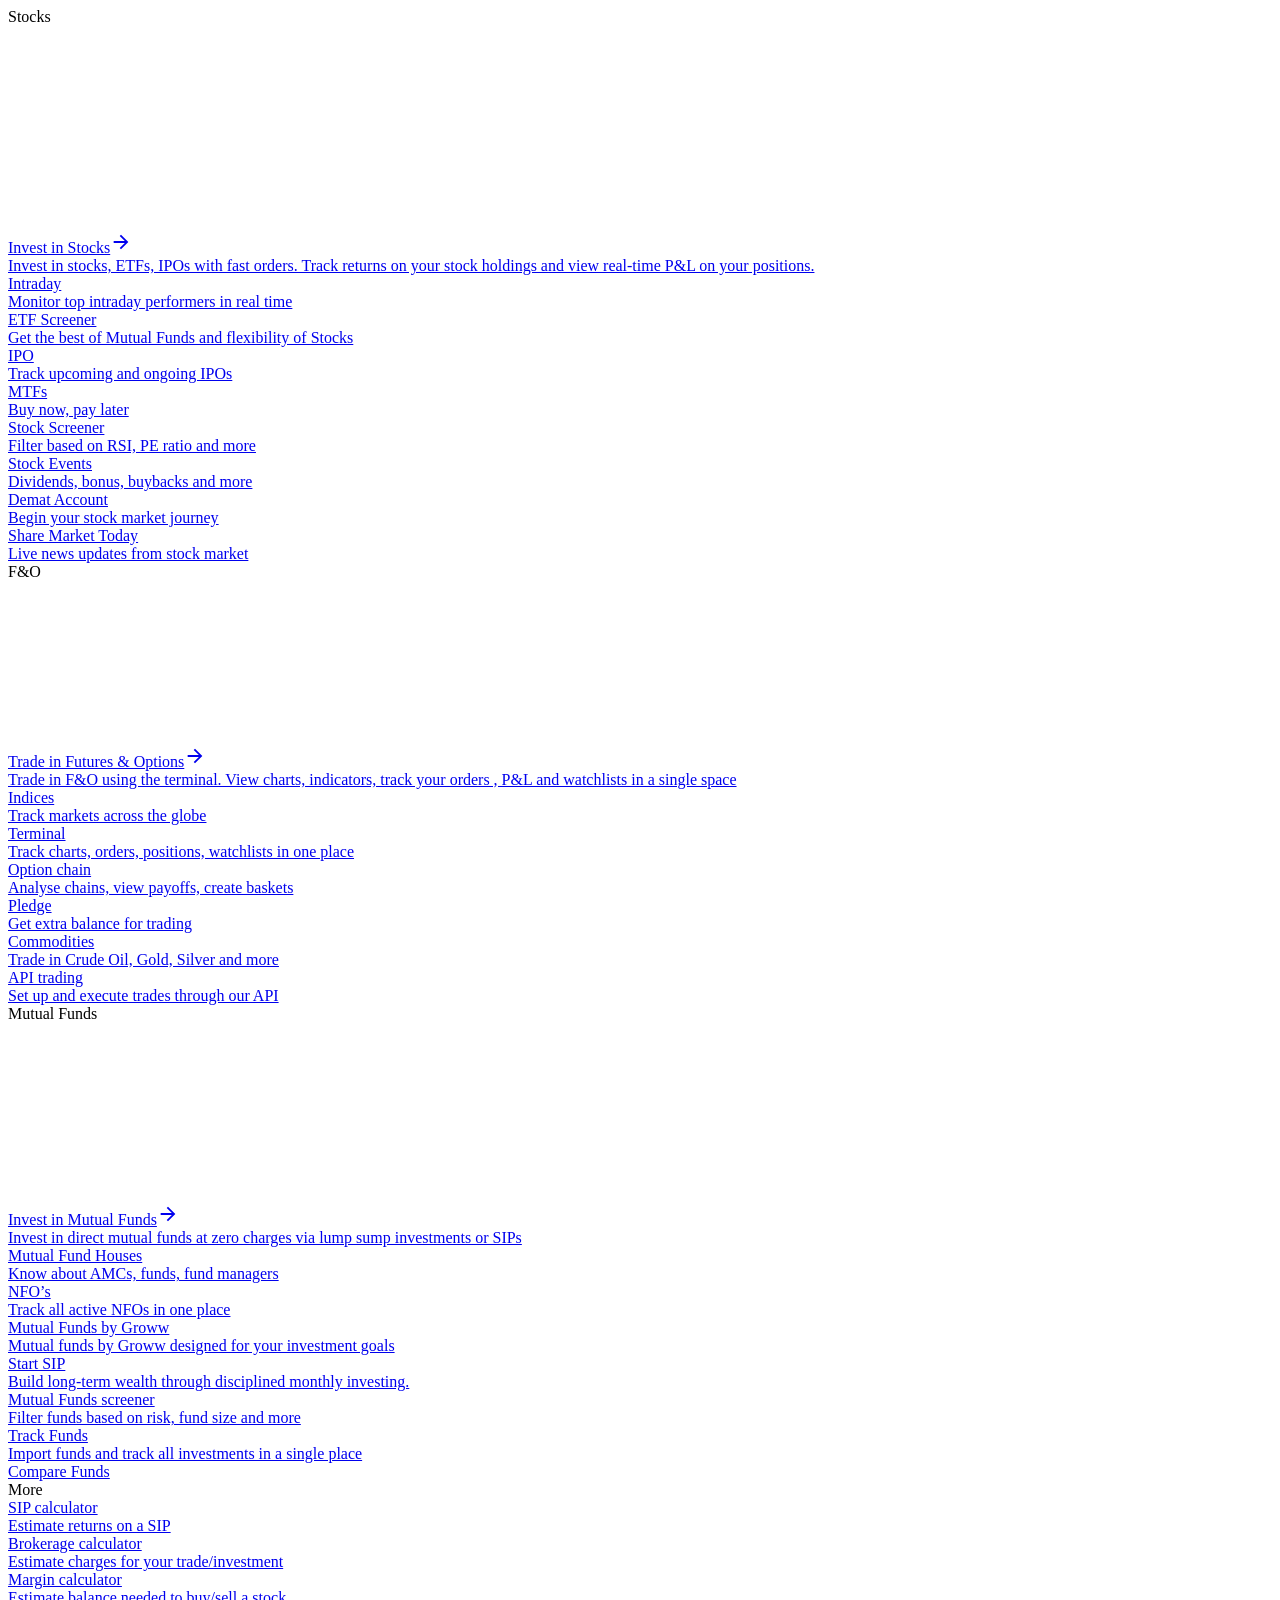
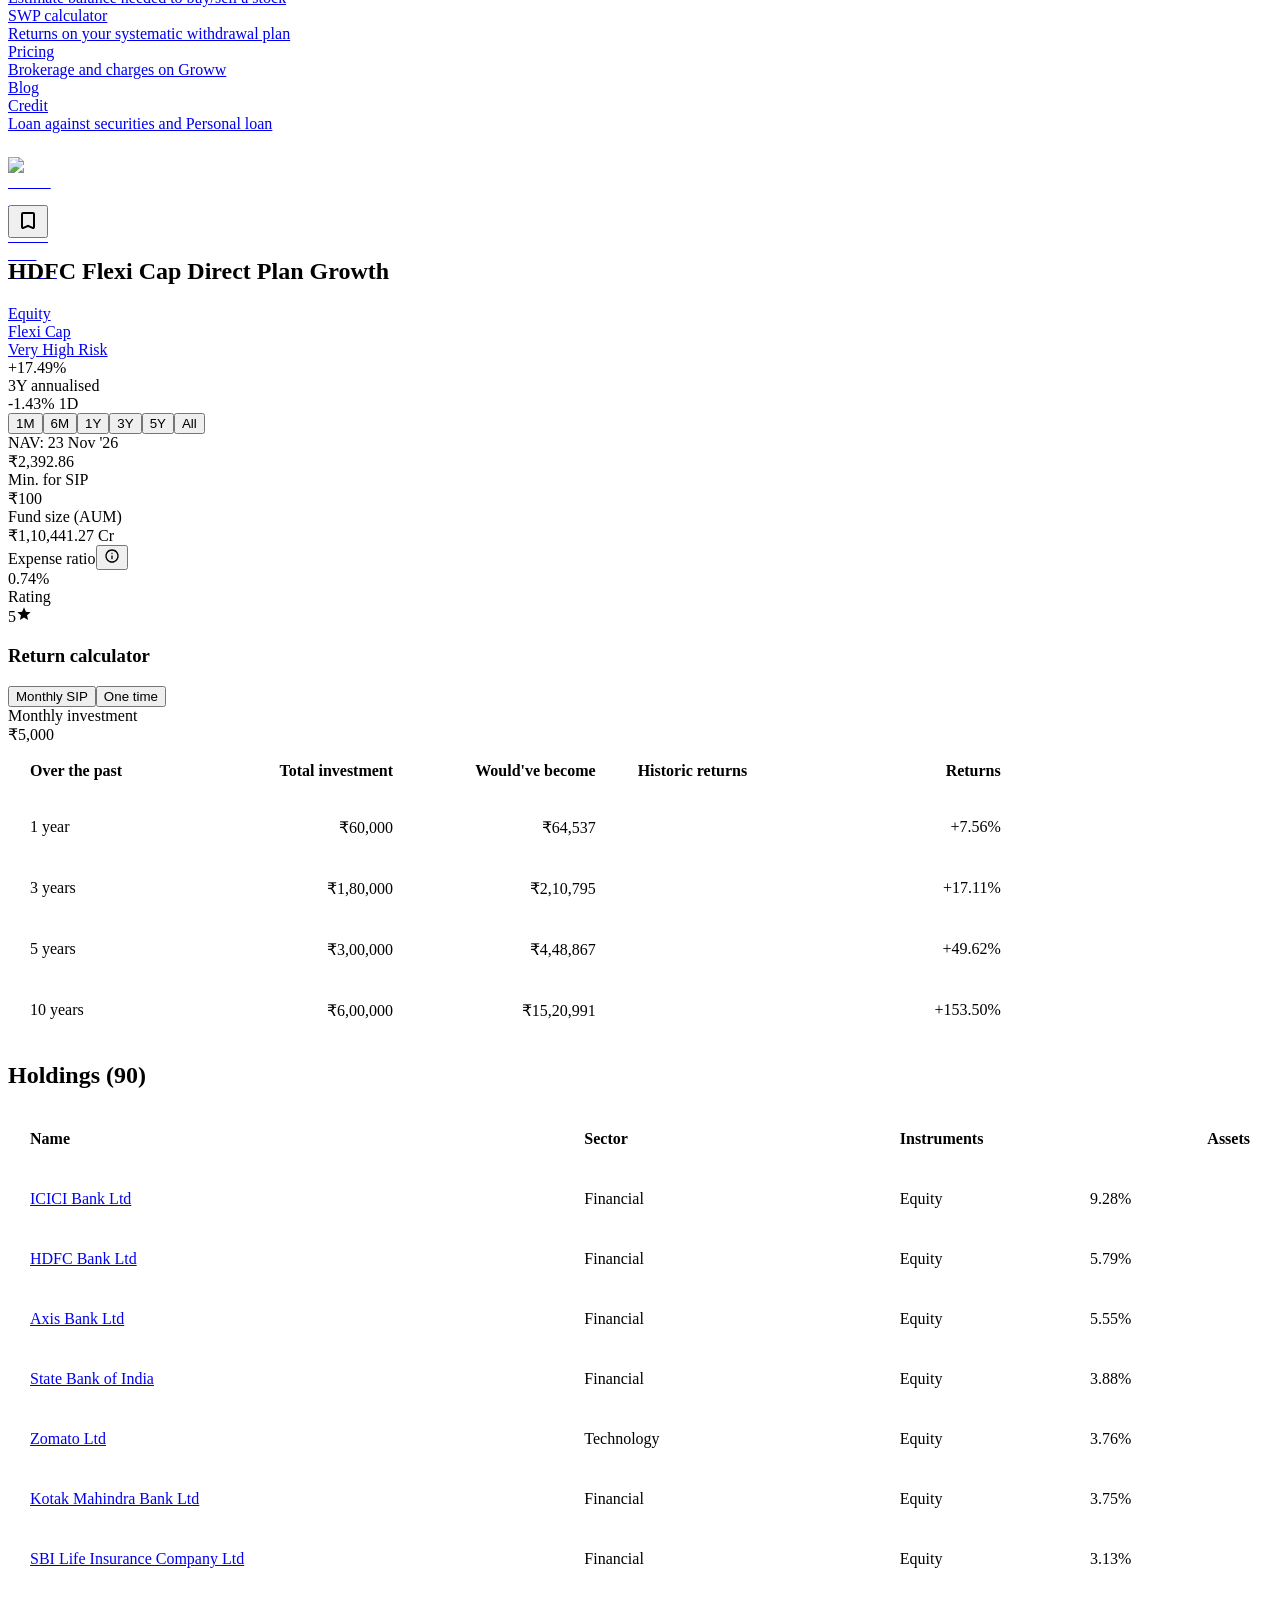
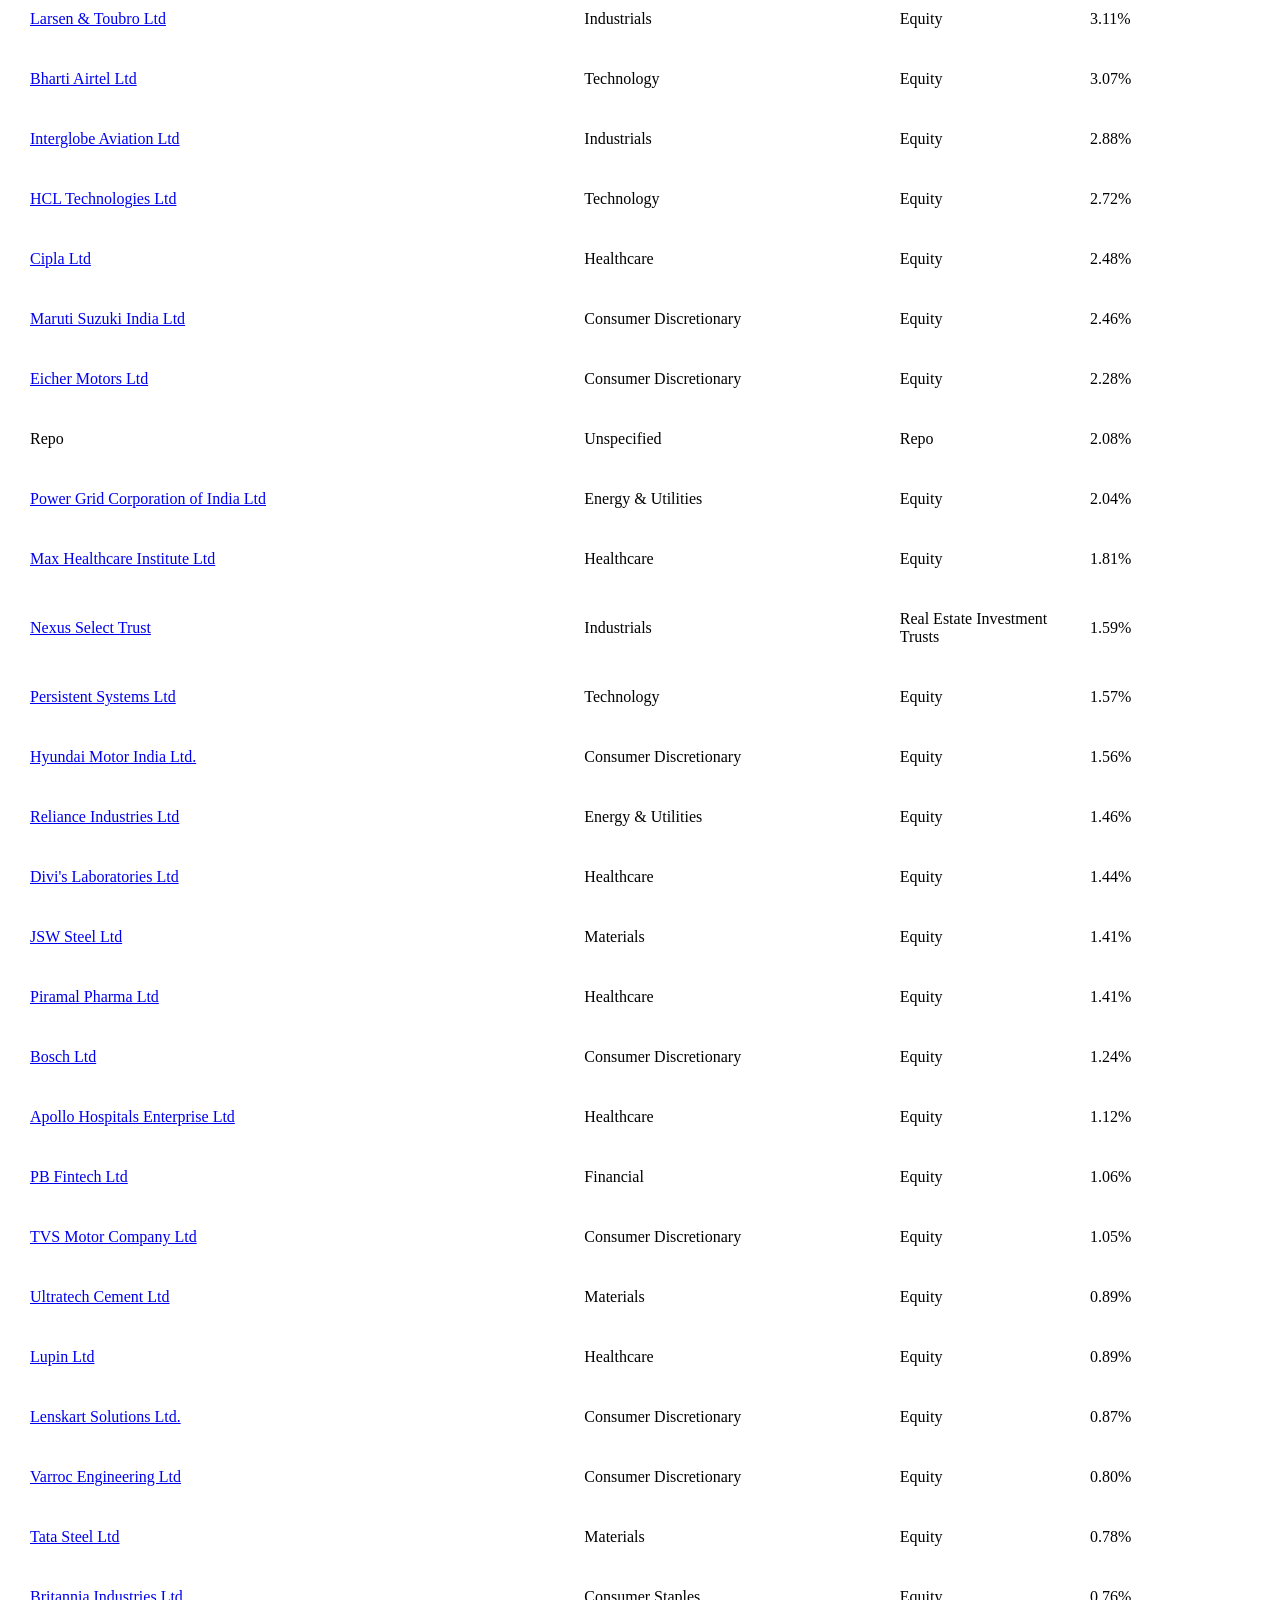
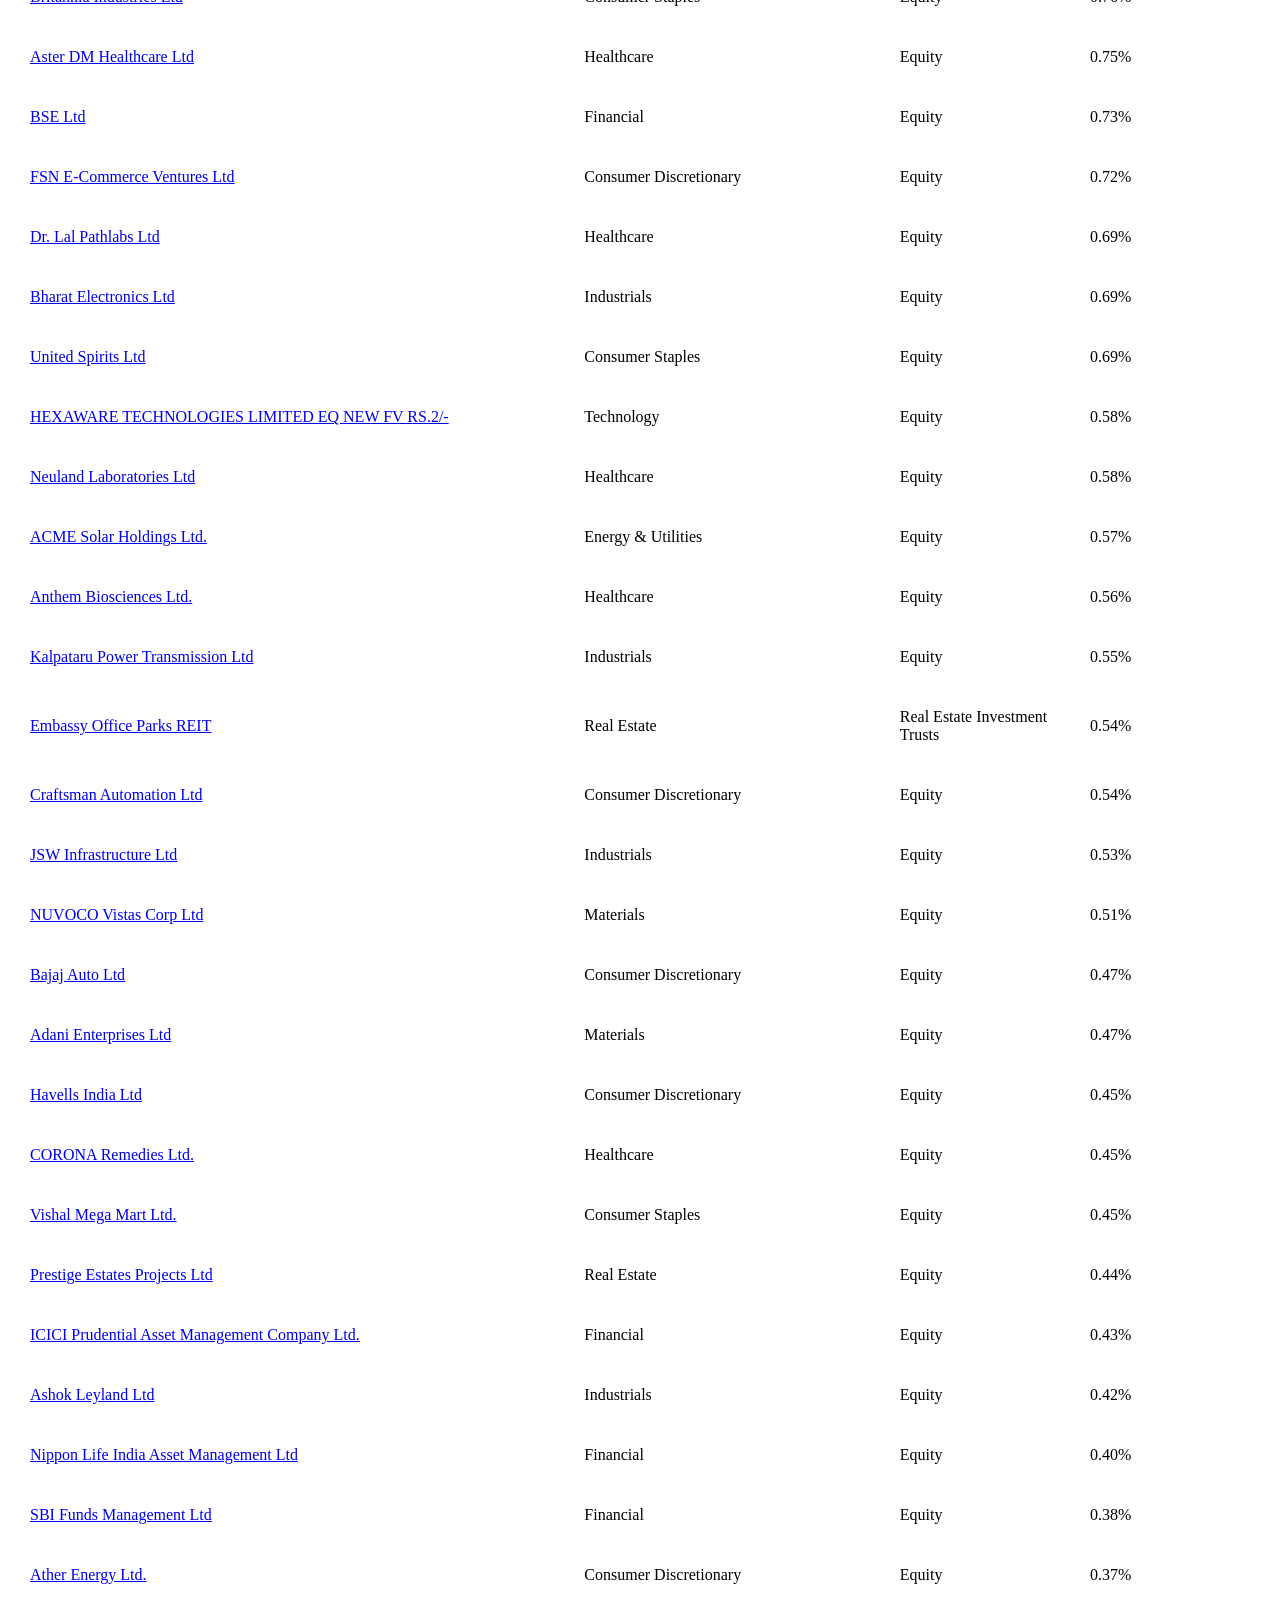
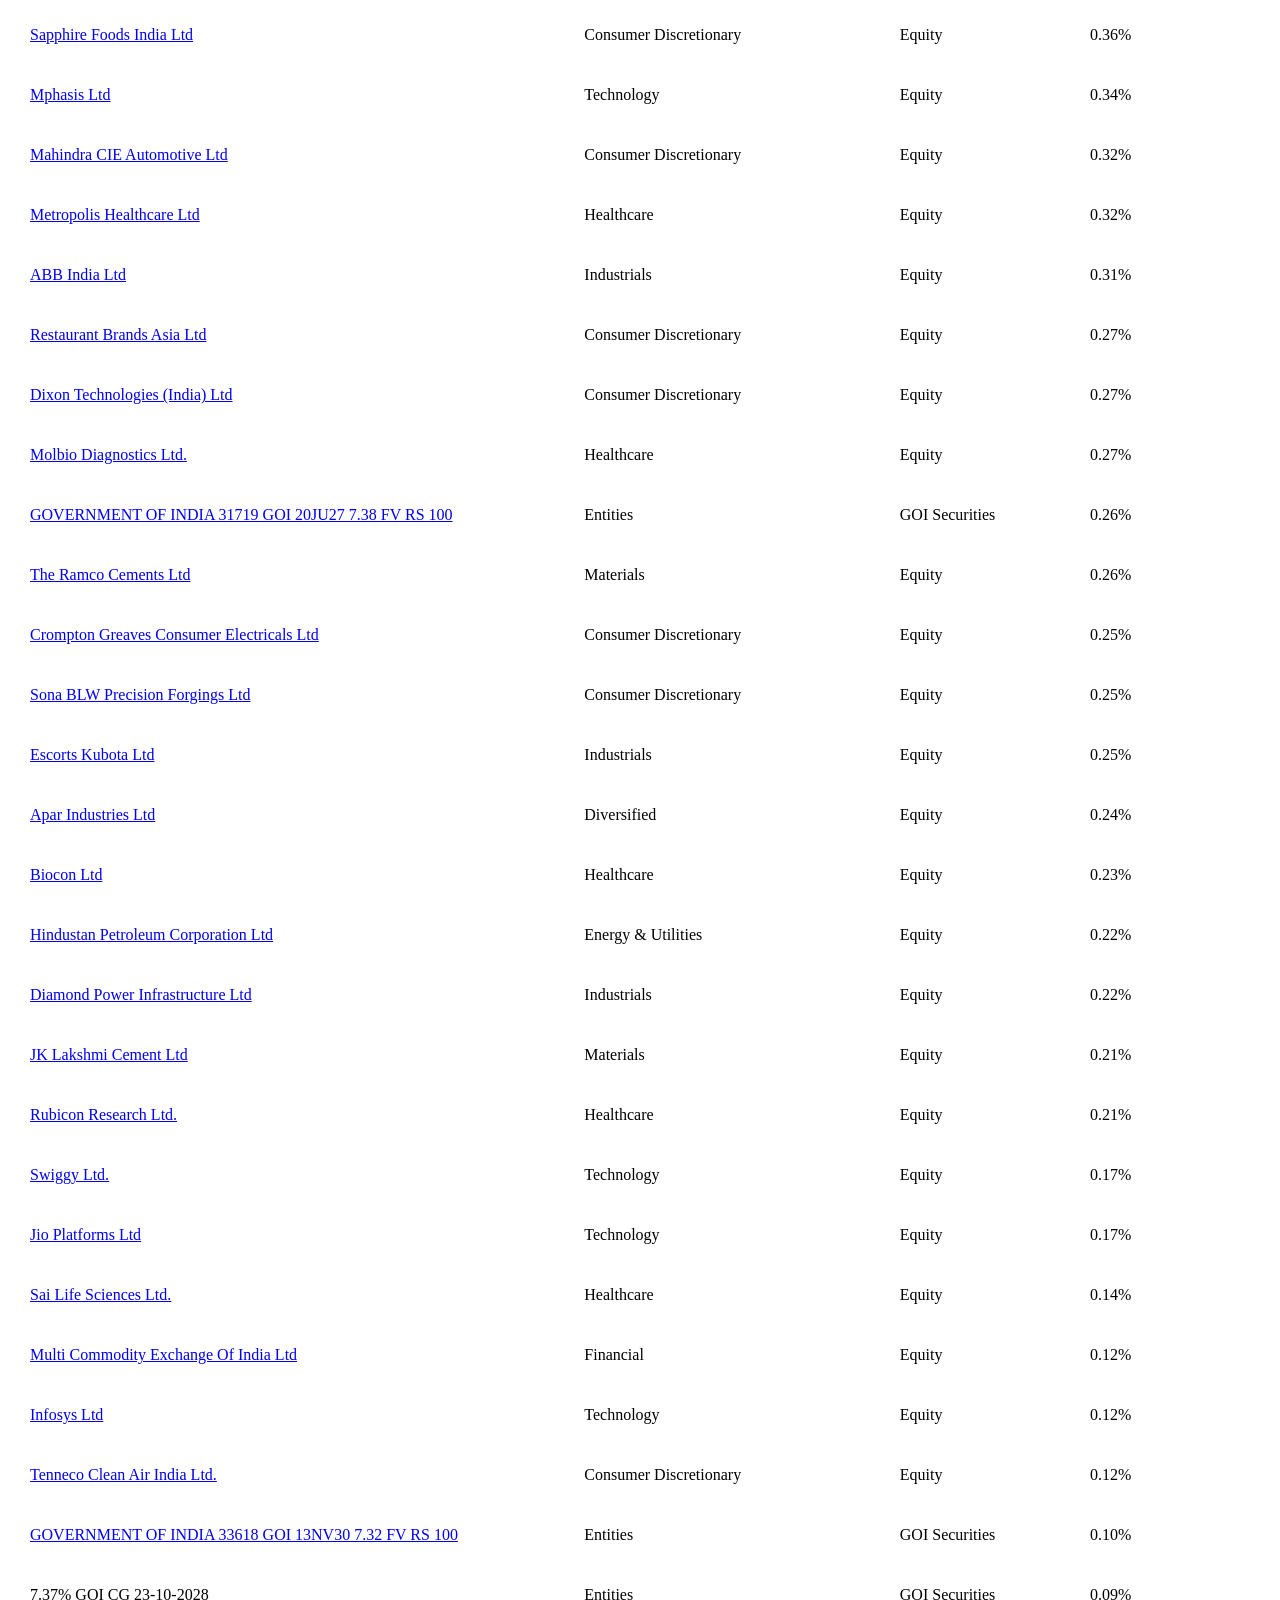
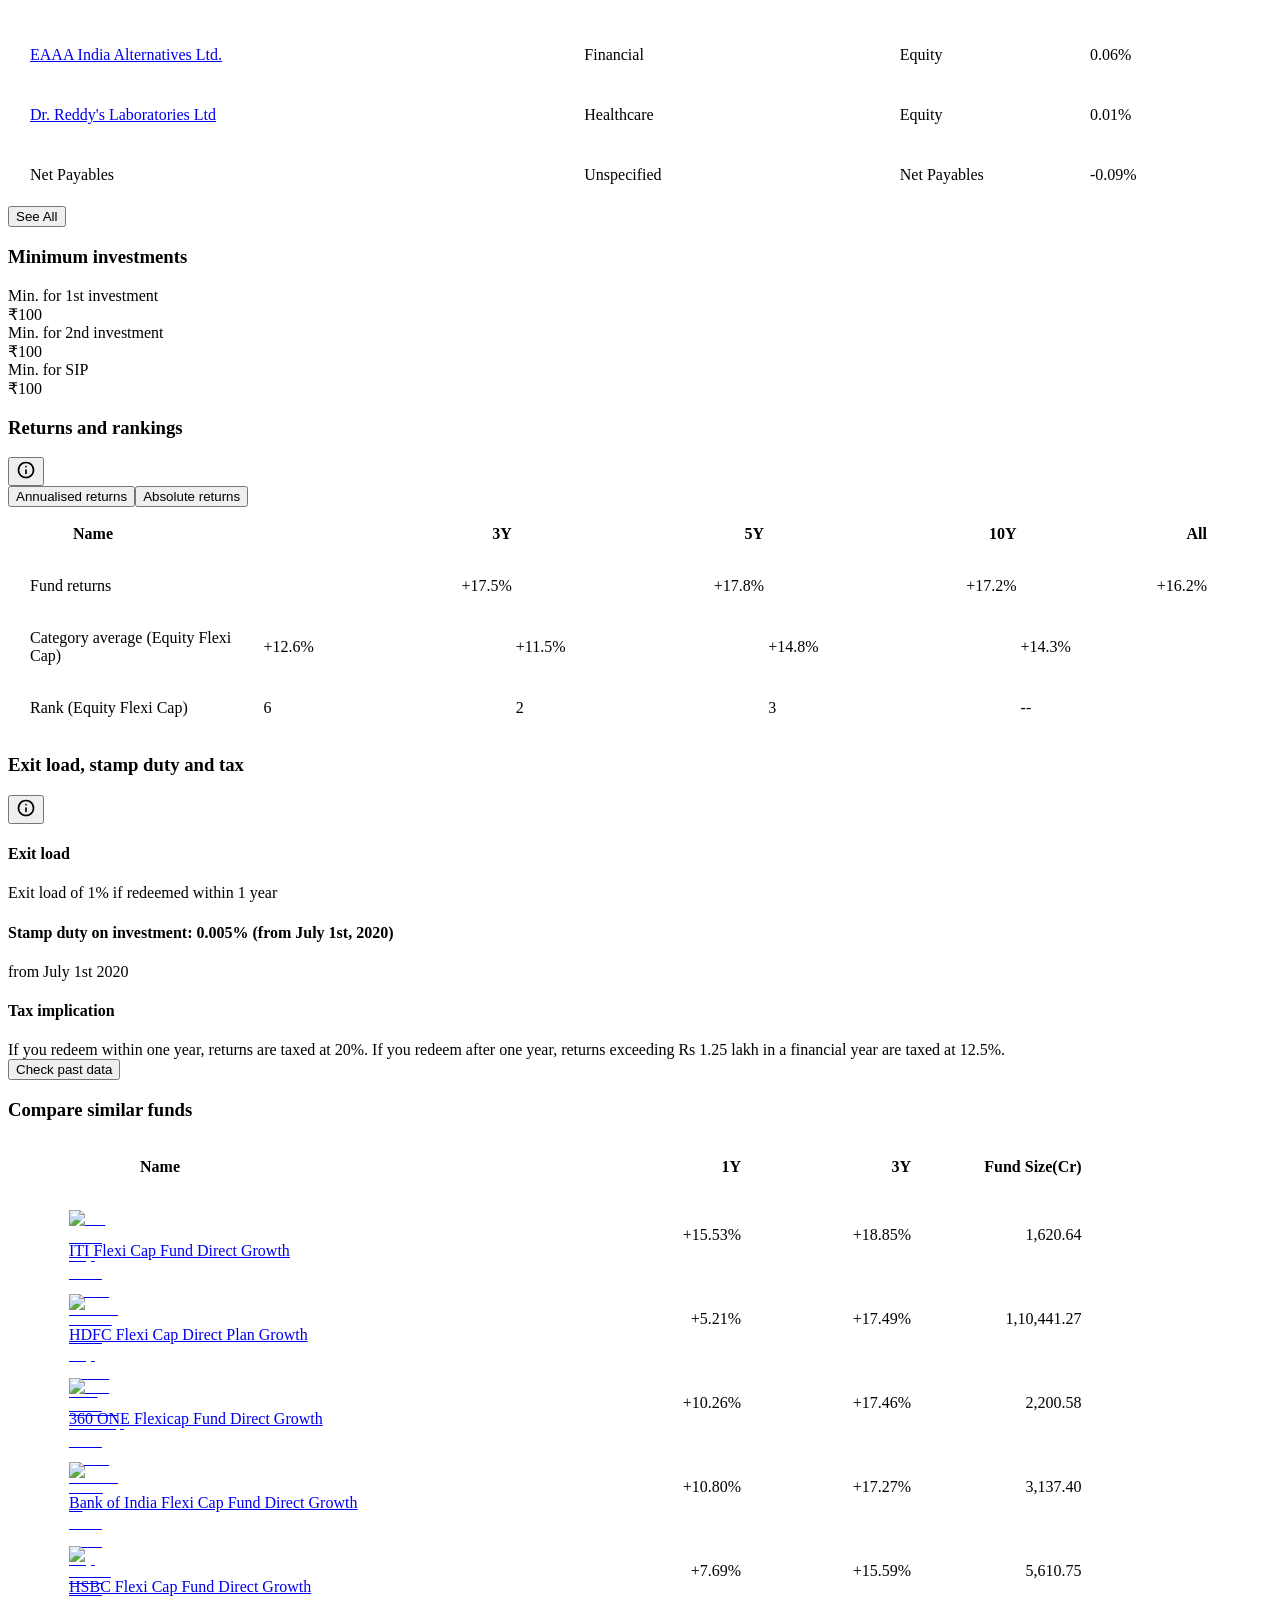
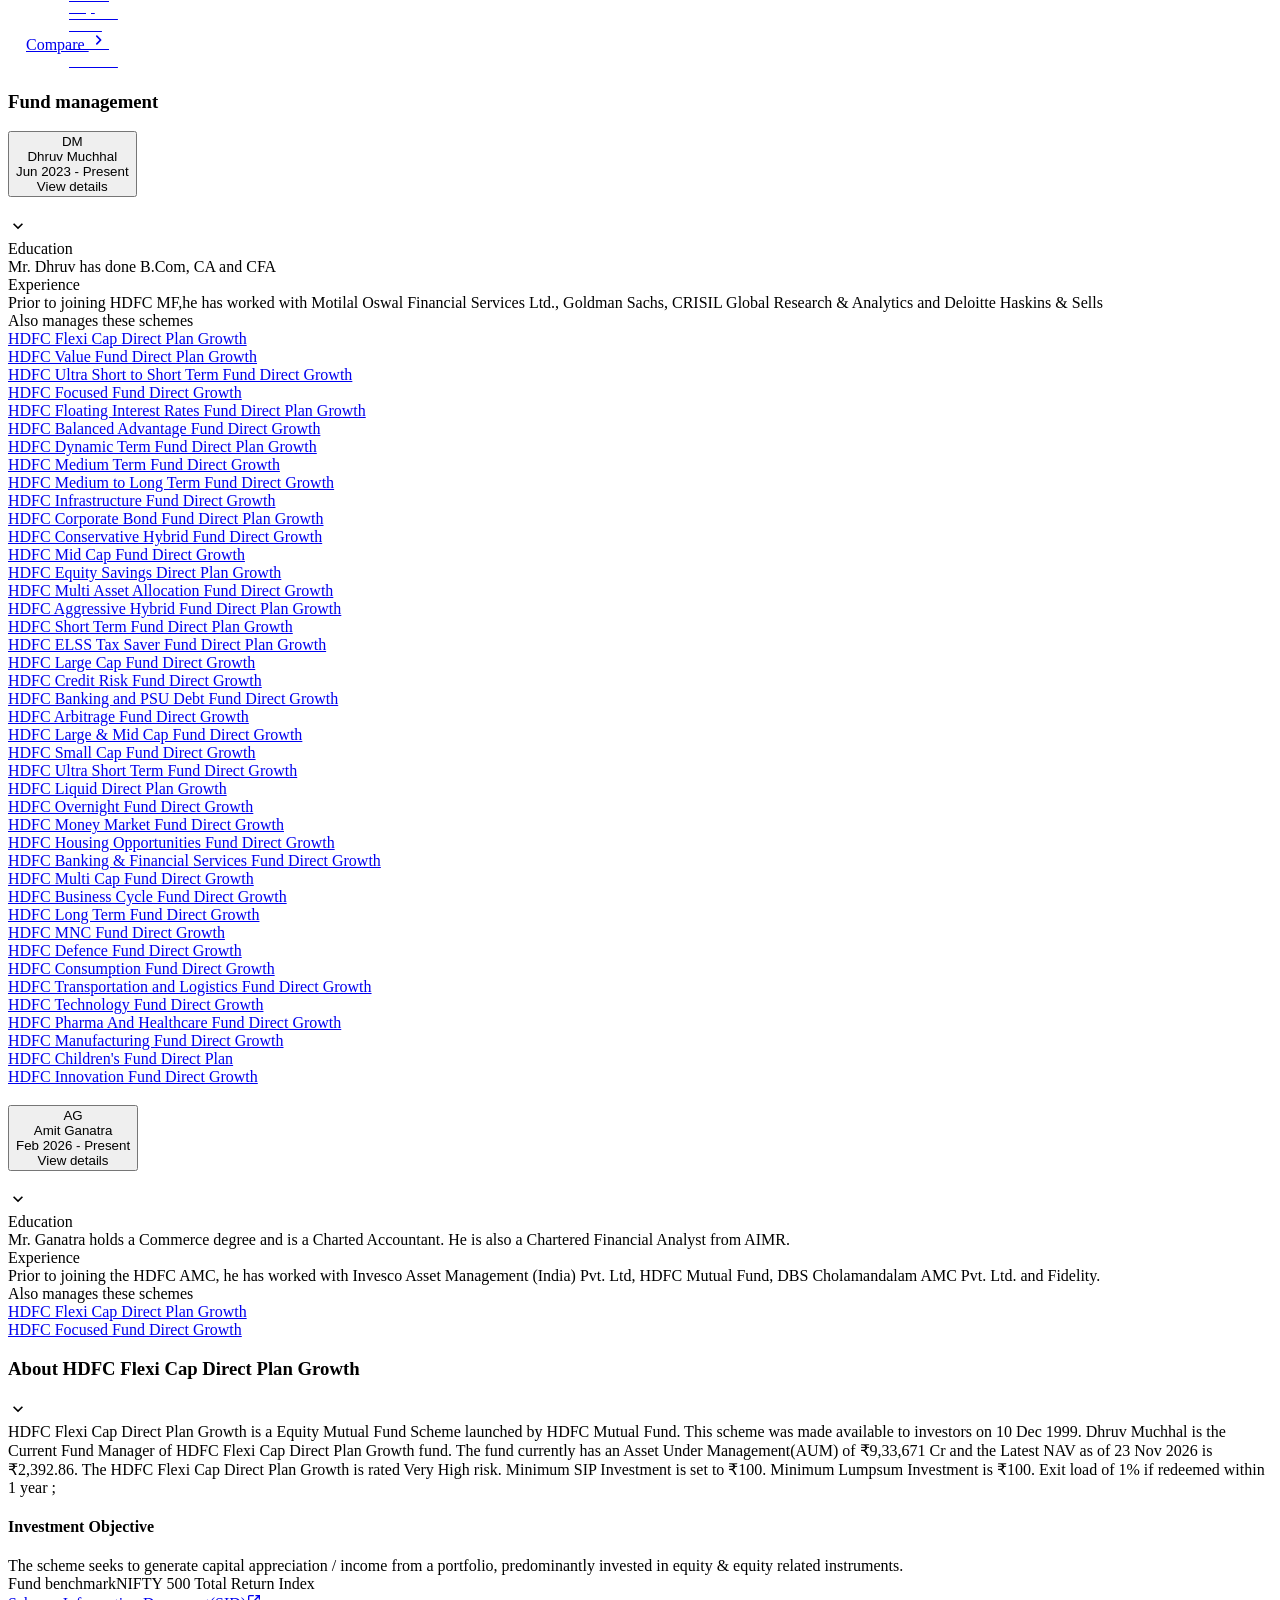
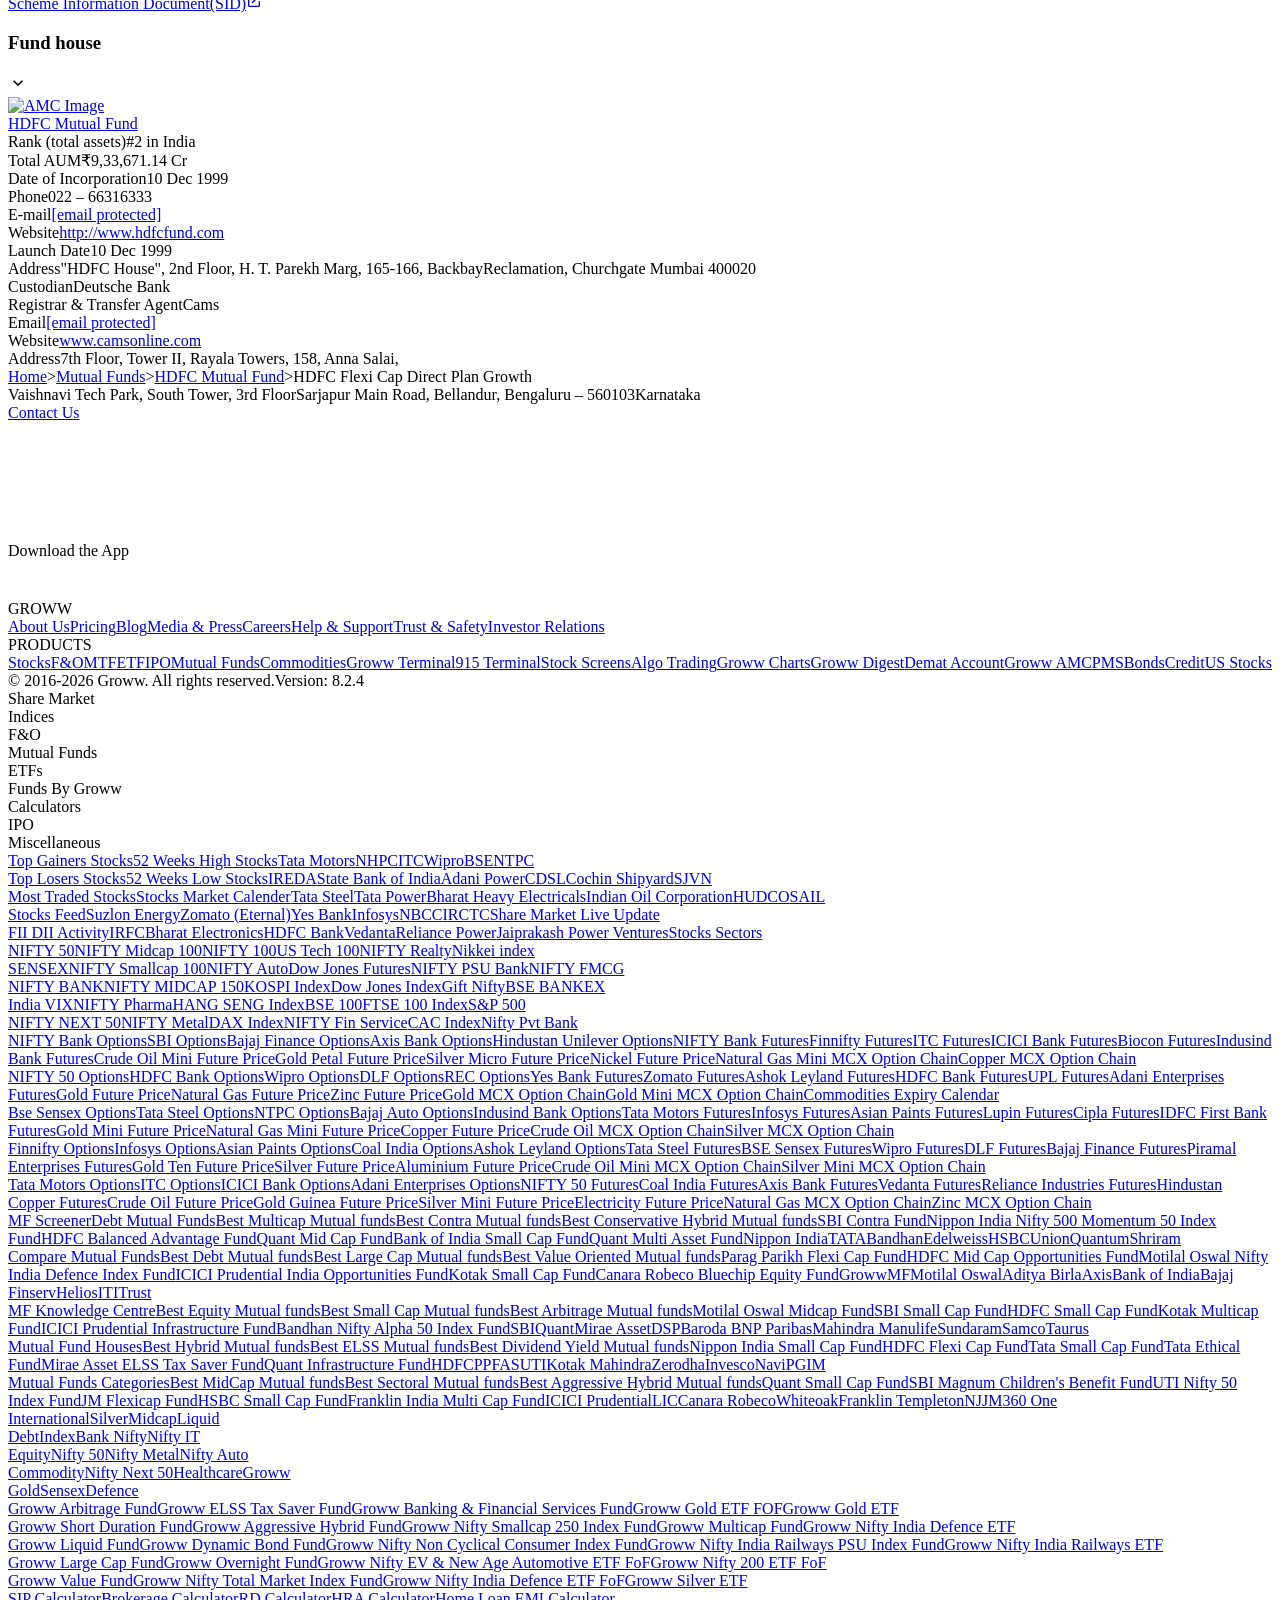
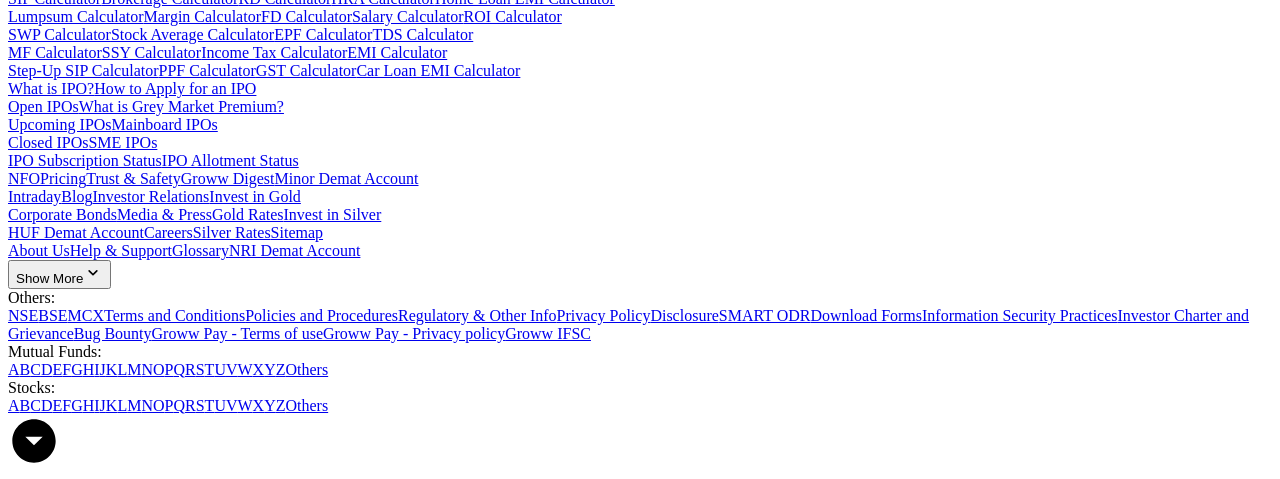
==== commit 18b4079e: "chore(data): automated daily refresh of mutual fund corpus and index [skip ci]" ====
--- a/data/raw/hdfc_flexi_cap.html
+++ b/data/raw/hdfc_flexi_cap.html
@@ -2,7 +2,7 @@
   Invest in HDFC Flexi Cap Fund Online with Groww." data-next-head=""/><meta name="robots" content="index" data-next-head=""/><meta name="twitter:card" content="summary_large_image" data-next-head=""/><meta name="twitter:image" content="https://groww.in/groww-logo-270.png" data-next-head=""/><meta name="twitter:description" content="HDFC Flexi Cap Direct Plan Growth - Get latest NAV, SIP Returns &amp; Rankings, Ratings, Fund Performance, Portfolio, Expense Ratio, Holding Analysis, and Peers.
   Invest in HDFC Flexi Cap Fund Online with Groww." data-next-head=""/><meta name="twitter:title" content="HDFC Flexi Cap Direct Plan Growth - NAV, Mutual Fund Performance &amp; Portfolio" data-next-head=""/><meta name="twitter:site" content="_@groww" data-next-head=""/><meta name="twitter:creator" content="_@groww" data-next-head=""/><meta itemProp="name" content="HDFC Flexi Cap Direct Plan Growth - NAV, Mutual Fund Performance &amp; Portfolio" data-next-head=""/><meta itemProp="description" content="HDFC Flexi Cap Direct Plan Growth - Get latest NAV, SIP Returns &amp; Rankings, Ratings, Fund Performance, Portfolio, Expense Ratio, Holding Analysis, and Peers.
   Invest in HDFC Flexi Cap Fund Online with Groww." data-next-head=""/><meta itemProp="image" content="https://groww.in/groww-logo-270.png" data-next-head=""/><meta property="og:locale" content="en_US" data-next-head=""/><meta property="og:type" content="website" data-next-head=""/><meta property="og:title" content="HDFC Flexi Cap Direct Plan Growth - NAV, Mutual Fund Performance &amp; Portfolio" data-next-head=""/><meta property="og:image" content="https://groww.in/groww-logo-270.png" data-next-head=""/><meta property="og:description" content="HDFC Flexi Cap Direct Plan Growth - Get latest NAV, SIP Returns &amp; Rankings, Ratings, Fund Performance, Portfolio, Expense Ratio, Holding Analysis, and Peers.
-  Invest in HDFC Flexi Cap Fund Online with Groww." data-next-head=""/><meta property="og:url" content="https://groww.in/mutual-funds/hdfc-equity-fund-direct-growth" data-next-head=""/><meta property="og:site_name" content="Groww" data-next-head=""/><link rel="publisher" href="https://plus.google.com/b/112795119140865328446/+GrowwIn?" data-next-head=""/><link rel="canonical" href="https://groww.in/mutual-funds/hdfc-equity-fund-direct-growth" data-next-head=""/><meta property="csp-nonce" content="2OxHG1Ir4gAz068zBHZtxVyisisrFFC4ImEkFq3OQaY="/><meta http-equiv="Content-Security-Policy" content="default-src &#x27;self&#x27;; object-src &#x27;none&#x27;; block-all-mixed-content; script-src &#x27;self&#x27; &#x27;nonce-2OxHG1Ir4gAz068zBHZtxVyisisrFFC4ImEkFq3OQaY=&#x27; &#x27;wasm-unsafe-eval&#x27; https://*.groww.in/ https://*.growwinfra.in/ wss://*.groww.in/ wss://groww.in/ https://*.freshchat.com/ https://connect.facebook.net/ https://*.razorpay.com/ https://cdn32.godcstatic.com/ https://d2yyd1h5u9mauk.cloudfront.net/integrations/web/v1/library/ https://storage.googleapis.com/ https://www.googletagmanager.com/ https://tagmanager.google.com https://www.google-analytics.com/ https://ssl.google-analytics.com https://stats.g.doubleclick.net/ https://googleads.g.doubleclick.net/ https://www.googleadservices.com/ https://*.google.com/ https://www.google.co.in/ https://fonts.googleapis.com/ https://www.youtube.com/ https://www.youtube.com/iframe_api https://www.youtube-nocookie.com/ https://*.ingest.sentry.io https://hv-camera-web-sg.s3-ap-southeast-1.amazonaws.com/ https://hv-central-config.s3.ap-south-1.amazonaws.com/ https://hypersnapweb.hyperverge.co/ https://microapps.onemoney.in/ https://webrd.onemoney.in/ https://unpkg.com/ https://cdnjs.cloudflare.com/ https://www.gstatic.com/ https://bat.bing.com/ https://*.appsflyer.com/ https://www.clarity.ms/ https://*.ampproject.org/ https://unified-sdk.glomopay.com/; img-src &#x27;self&#x27; data: blob: https://groww.in/ https://*.groww.in/ https://img.youtube.com/ https://i.ytimg.com https://i3.ytimg.com https://s3.amazonaws.com/cdn.freshdesk.com/ https://viewlogo.s3.amazonaws.com/ https://wchat.freshchat.com/ https://www.google-analytics.com/ https://*.googleapis.com/ https://*.googleusercontent.com/ https://www.google.com/ https://www.google-analytics.com https://www.google.com/ads/ga-audiences https://www.googletagmanager.com https://ssl.gstatic.com https://www.gstatic.com https://stats.g.doubleclick.net/ https://www.google.co.in/ads/ga-audiences https://*.ingest.sentry.io https://hv-camera-web-sg.s3-ap-southeast-1.amazonaws.com/ https://hv-central-config.s3.ap-south-1.amazonaws.com/ https://hypersnapweb.hyperverge.co/ https://microapps.onemoney.in/ https://webrd.onemoney.in/ https://*.freshdesk.com/ https://bat.bing.com/ https://www.google.co.in/pagead/ https://*.ignosis.ai/ https://*.ignosis.in/ https://*.ampproject.org/ https://*.autochartist.com/; style-src &#x27;self&#x27; https://*.groww.in/ &#x27;unsafe-inline&#x27; https://accounts.google.com https://wchat.freshchat.com/ https://fonts.googleapis.com https://*.ampproject.org/; font-src &#x27;self&#x27; https://*.groww.in/ data: https://fonts.gstatic.com; connect-src &#x27;self&#x27; data: https://*.groww.in/ https://*.growwinfra.in/ wss://*.groww.in/ wss://groww.in/ https://*.razorpay.com/ https://*.delighted.com/ https://accounts.google.com https://*.googleapis.com/ https://*.ingest.sentry.io https://hv-camera-web-sg.s3-ap-southeast-1.amazonaws.com/ https://hv-central-config.s3.ap-south-1.amazonaws.com/ https://hypersnapweb.hyperverge.co/ https://microapps.onemoney.in/ https://webrd.onemoney.in/ https://*.ampproject.org/ https://www.google-analytics.com/ https://analytics.google.com/ https://region1.analytics.google.com/ https://region1.google-analytics.com/ https://stats.g.doubleclick.net/ https://www.google.com/ https://*.glomopay.com/; frame-src &#x27;self&#x27; https://reg.dreamcast.co/ https://storage.googleapis.com/ https://*.google.com/ https://www.youtube.com/ https://www.facebook.com https://*.groww.in/ wss://*.groww.in/ wss://groww.in/ https://wchat.freshchat.com/ https://growwapi.firebaseapp.com/ https://www.youtube.com/embed/ https://www.youtube.com/ https://www.youtube-nocookie.com/ https://*.ingest.sentry.io https://hv-camera-web-sg.s3-ap-southeast-1.amazonaws.com/ https://hv-central-config.s3.ap-south-1.amazonaws.com/ https://hypersnapweb.hyperverge.co/ https://microapps.onemoney.in/ https://webrd.onemoney.in/ https://*.ignosis.ai/ https://*.ignosis.in/ https://*.doubleclick.net/ https://*.ampproject.org/ https://www.googletagmanager.com/ https://mfcentral.com/ https://*.mfcentral.com/ https://*.glomopay.com/; media-src https://*.groww.in/ blob: https://storage.googleapis.com/ https://*.ampproject.org/;"/><meta charSet="utf-8"/><link rel="manifest" href="/manifest.json?v=1"/><link rel="preconnect" href="https://www.googletagmanager.com"/><link rel="preconnect" href="https://www.google-analytics.com"/><link rel="preload" href="https://resources.groww.in/web-assets/font/Soehne.woff2" as="font" type="font/woff2" crossorigin="anonymous"/><link rel="preload" href="https://resources.groww.in/web-assets/font/GrowwSans-Variable.woff2" as="font" type="font/woff2" crossorigin="anonymous"/><meta name="mobile-web-app-capable" content="yes"/><meta name="apple-mobile-web-app-capable" content="yes"/><meta name="application-name" content="Groww"/><meta name="apple-mobile-web-app-title" content="Groww"/><meta name="theme-color" content="#5500eb"/><meta name="msapplication-navbutton-color" content="#5500eb"/><meta name="apple-mobile-web-app-status-bar-style" content="black-translucent"/><meta name="msapplication-starturl" content="/"/><link type="application/opensearchdescription+xml" rel="search" href="/osdd.xml?v=6"/><script nomodule="" nonce="2OxHG1Ir4gAz068zBHZtxVyisisrFFC4ImEkFq3OQaY=" src="/polyfills/core-js.min.js"></script><link data-next-font="" rel="preconnect" href="/" crossorigin="anonymous"/><script nonce="2OxHG1Ir4gAz068zBHZtxVyisisrFFC4ImEkFq3OQaY=" data-nscript="beforeInteractive" crossorigin="anonymous">
+  Invest in HDFC Flexi Cap Fund Online with Groww." data-next-head=""/><meta property="og:url" content="https://groww.in/mutual-funds/hdfc-equity-fund-direct-growth" data-next-head=""/><meta property="og:site_name" content="Groww" data-next-head=""/><link rel="publisher" href="https://plus.google.com/b/112795119140865328446/+GrowwIn?" data-next-head=""/><link rel="canonical" href="https://groww.in/mutual-funds/hdfc-equity-fund-direct-growth" data-next-head=""/><meta property="csp-nonce" content="6IpjyjmYSmGIUK7+emlGAPts3T3MsKtln2bBWqk7ILo="/><meta http-equiv="Content-Security-Policy" content="default-src &#x27;self&#x27;; object-src &#x27;none&#x27;; block-all-mixed-content; script-src &#x27;self&#x27; &#x27;nonce-6IpjyjmYSmGIUK7+emlGAPts3T3MsKtln2bBWqk7ILo=&#x27; &#x27;wasm-unsafe-eval&#x27; https://*.groww.in/ https://*.growwinfra.in/ wss://*.groww.in/ wss://groww.in/ https://*.freshchat.com/ https://connect.facebook.net/ https://*.razorpay.com/ https://cdn32.godcstatic.com/ https://d2yyd1h5u9mauk.cloudfront.net/integrations/web/v1/library/ https://storage.googleapis.com/ https://www.googletagmanager.com/ https://tagmanager.google.com https://www.google-analytics.com/ https://ssl.google-analytics.com https://stats.g.doubleclick.net/ https://googleads.g.doubleclick.net/ https://www.googleadservices.com/ https://*.google.com/ https://www.google.co.in/ https://fonts.googleapis.com/ https://www.youtube.com/ https://www.youtube.com/iframe_api https://www.youtube-nocookie.com/ https://*.ingest.sentry.io https://hv-camera-web-sg.s3-ap-southeast-1.amazonaws.com/ https://hv-central-config.s3.ap-south-1.amazonaws.com/ https://hypersnapweb.hyperverge.co/ https://microapps.onemoney.in/ https://webrd.onemoney.in/ https://unpkg.com/ https://cdnjs.cloudflare.com/ https://www.gstatic.com/ https://bat.bing.com/ https://*.appsflyer.com/ https://www.clarity.ms/ https://*.ampproject.org/ https://unified-sdk.glomopay.com/; img-src &#x27;self&#x27; data: blob: https://groww.in/ https://*.groww.in/ https://img.youtube.com/ https://i.ytimg.com https://i3.ytimg.com https://s3.amazonaws.com/cdn.freshdesk.com/ https://viewlogo.s3.amazonaws.com/ https://wchat.freshchat.com/ https://www.google-analytics.com/ https://*.googleapis.com/ https://*.googleusercontent.com/ https://www.google.com/ https://www.google-analytics.com https://www.google.com/ads/ga-audiences https://www.googletagmanager.com https://ssl.gstatic.com https://www.gstatic.com https://stats.g.doubleclick.net/ https://www.google.co.in/ads/ga-audiences https://*.ingest.sentry.io https://hv-camera-web-sg.s3-ap-southeast-1.amazonaws.com/ https://hv-central-config.s3.ap-south-1.amazonaws.com/ https://hypersnapweb.hyperverge.co/ https://microapps.onemoney.in/ https://webrd.onemoney.in/ https://*.freshdesk.com/ https://bat.bing.com/ https://www.google.co.in/pagead/ https://*.ignosis.ai/ https://*.ignosis.in/ https://*.ampproject.org/ https://*.autochartist.com/; style-src &#x27;self&#x27; https://*.groww.in/ &#x27;unsafe-inline&#x27; https://accounts.google.com https://wchat.freshchat.com/ https://fonts.googleapis.com https://*.ampproject.org/; font-src &#x27;self&#x27; https://*.groww.in/ data: https://fonts.gstatic.com; connect-src &#x27;self&#x27; data: https://*.groww.in/ https://*.growwinfra.in/ wss://*.groww.in/ wss://groww.in/ https://*.razorpay.com/ https://*.delighted.com/ https://accounts.google.com https://*.googleapis.com/ https://*.ingest.sentry.io https://hv-camera-web-sg.s3-ap-southeast-1.amazonaws.com/ https://hv-central-config.s3.ap-south-1.amazonaws.com/ https://hypersnapweb.hyperverge.co/ https://microapps.onemoney.in/ https://webrd.onemoney.in/ https://*.ampproject.org/ https://www.google-analytics.com/ https://analytics.google.com/ https://region1.analytics.google.com/ https://region1.google-analytics.com/ https://stats.g.doubleclick.net/ https://www.google.com/ https://*.glomopay.com/; frame-src &#x27;self&#x27; https://reg.dreamcast.co/ https://storage.googleapis.com/ https://*.google.com/ https://www.youtube.com/ https://www.facebook.com https://*.groww.in/ wss://*.groww.in/ wss://groww.in/ https://wchat.freshchat.com/ https://growwapi.firebaseapp.com/ https://www.youtube.com/embed/ https://www.youtube.com/ https://www.youtube-nocookie.com/ https://*.ingest.sentry.io https://hv-camera-web-sg.s3-ap-southeast-1.amazonaws.com/ https://hv-central-config.s3.ap-south-1.amazonaws.com/ https://hypersnapweb.hyperverge.co/ https://microapps.onemoney.in/ https://webrd.onemoney.in/ https://*.ignosis.ai/ https://*.ignosis.in/ https://*.doubleclick.net/ https://*.ampproject.org/ https://www.googletagmanager.com/ https://mfcentral.com/ https://*.mfcentral.com/ https://*.glomopay.com/; media-src https://*.groww.in/ blob: https://storage.googleapis.com/ https://*.ampproject.org/;"/><meta charSet="utf-8"/><link rel="manifest" href="/manifest.json?v=1"/><link rel="preconnect" href="https://www.googletagmanager.com"/><link rel="preconnect" href="https://www.google-analytics.com"/><link rel="preload" href="https://resources.groww.in/web-assets/font/Soehne.woff2" as="font" type="font/woff2" crossorigin="anonymous"/><link rel="preload" href="https://resources.groww.in/web-assets/font/GrowwSans-Variable.woff2" as="font" type="font/woff2" crossorigin="anonymous"/><meta name="mobile-web-app-capable" content="yes"/><meta name="apple-mobile-web-app-capable" content="yes"/><meta name="application-name" content="Groww"/><meta name="apple-mobile-web-app-title" content="Groww"/><meta name="theme-color" content="#5500eb"/><meta name="msapplication-navbutton-color" content="#5500eb"/><meta name="apple-mobile-web-app-status-bar-style" content="black-translucent"/><meta name="msapplication-starturl" content="/"/><link type="application/opensearchdescription+xml" rel="search" href="/osdd.xml?v=6"/><script nomodule="" nonce="6IpjyjmYSmGIUK7+emlGAPts3T3MsKtln2bBWqk7ILo=" src="/polyfills/core-js.min.js"></script><link data-next-font="" rel="preconnect" href="/" crossorigin="anonymous"/><script nonce="6IpjyjmYSmGIUK7+emlGAPts3T3MsKtln2bBWqk7ILo=" data-nscript="beforeInteractive" crossorigin="anonymous">
   if (Promise && !Promise.allSettled) {
   Promise.allSettled = function(promises) {
     return Promise.all(promises.map(function(promise) {
@@ -13,7 +13,7 @@
       });
     }));
   };
-}</script><script nonce="2OxHG1Ir4gAz068zBHZtxVyisisrFFC4ImEkFq3OQaY=" data-nscript="beforeInteractive" crossorigin="anonymous">
+}</script><script nonce="6IpjyjmYSmGIUK7+emlGAPts3T3MsKtln2bBWqk7ILo=" data-nscript="beforeInteractive" crossorigin="anonymous">
   (function () {
     if (typeof globalThis === 'undefined') {
       if (typeof window !== 'undefined') {
@@ -25,10 +25,10 @@
       }
     }
   })();
-</script><link nonce="2OxHG1Ir4gAz068zBHZtxVyisisrFFC4ImEkFq3OQaY=" rel="preload" href="//assets-netstorage.groww.in/web-assets/billion_groww_desktop/prod/_next/static/css/d20b87a6ea1c6b59.css" as="style" crossorigin="anonymous"/><link nonce="2OxHG1Ir4gAz068zBHZtxVyisisrFFC4ImEkFq3OQaY=" rel="stylesheet" href="//assets-netstorage.groww.in/web-assets/billion_groww_desktop/prod/_next/static/css/d20b87a6ea1c6b59.css" crossorigin="anonymous" data-n-g=""/><link nonce="2OxHG1Ir4gAz068zBHZtxVyisisrFFC4ImEkFq3OQaY=" rel="preload" href="//assets-netstorage.groww.in/web-assets/billion_groww_desktop/prod/_next/static/css/350dbad5339149d0.css" as="style" crossorigin="anonymous"/><link nonce="2OxHG1Ir4gAz068zBHZtxVyisisrFFC4ImEkFq3OQaY=" rel="stylesheet" href="//assets-netstorage.groww.in/web-assets/billion_groww_desktop/prod/_next/static/css/350dbad5339149d0.css" crossorigin="anonymous" data-n-p=""/><link nonce="2OxHG1Ir4gAz068zBHZtxVyisisrFFC4ImEkFq3OQaY=" rel="preload" href="//assets-netstorage.groww.in/web-assets/billion_groww_desktop/prod/_next/static/css/d94400d195631a83.css" as="style" crossorigin="anonymous"/><link nonce="2OxHG1Ir4gAz068zBHZtxVyisisrFFC4ImEkFq3OQaY=" rel="stylesheet" href="//assets-netstorage.groww.in/web-assets/billion_groww_desktop/prod/_next/static/css/d94400d195631a83.css" crossorigin="anonymous" data-n-p=""/><link nonce="2OxHG1Ir4gAz068zBHZtxVyisisrFFC4ImEkFq3OQaY=" rel="preload" href="//assets-netstorage.groww.in/web-assets/billion_groww_desktop/prod/_next/static/css/a54775be23dce8a0.css" as="style" crossorigin="anonymous"/><link nonce="2OxHG1Ir4gAz068zBHZtxVyisisrFFC4ImEkFq3OQaY=" rel="stylesheet" href="//assets-netstorage.groww.in/web-assets/billion_groww_desktop/prod/_next/static/css/a54775be23dce8a0.css" crossorigin="anonymous" data-n-p=""/><noscript data-n-css="2OxHG1Ir4gAz068zBHZtxVyisisrFFC4ImEkFq3OQaY="></noscript><script defer="" nonce="2OxHG1Ir4gAz068zBHZtxVyisisrFFC4ImEkFq3OQaY=" crossorigin="anonymous" nomodule="" src="//assets-netstorage.groww.in/web-assets/billion_groww_desktop/prod/_next/static/chunks/polyfills-42372ed130431b0a.js"></script><script src="//assets-netstorage.groww.in/web-assets/billion_groww_desktop/prod/_next/static/chunks/webpack-6b06e40315b01680.js" nonce="2OxHG1Ir4gAz068zBHZtxVyisisrFFC4ImEkFq3OQaY=" defer="" crossorigin="anonymous"></script><script src="//assets-netstorage.groww.in/web-assets/billion_groww_desktop/prod/_next/static/chunks/framework-f50708772fa730ba.js" nonce="2OxHG1Ir4gAz068zBHZtxVyisisrFFC4ImEkFq3OQaY=" defer="" crossorigin="anonymous"></script><script src="//assets-netstorage.groww.in/web-assets/billion_groww_desktop/prod/_next/static/chunks/main-eb12a1ec3902b0a5.js" nonce="2OxHG1Ir4gAz068zBHZtxVyisisrFFC4ImEkFq3OQaY=" defer="" crossorigin="anonymous"></script><script src="//assets-netstorage.groww.in/web-assets/billion_groww_desktop/prod/_next/static/chunks/pages/_app-d6b165deb77bbe13.js" nonce="2OxHG1Ir4gAz068zBHZtxVyisisrFFC4ImEkFq3OQaY=" defer="" crossorigin="anonymous"></script><script src="//assets-netstorage.groww.in/web-assets/billion_groww_desktop/prod/_next/static/chunks/1461-82843003287d0110.js" nonce="2OxHG1Ir4gAz068zBHZtxVyisisrFFC4ImEkFq3OQaY=" defer="" crossorigin="anonymous"></script><script src="//assets-netstorage.groww.in/web-assets/billion_groww_desktop/prod/_next/static/chunks/1611-253f10799bcaaf6d.js" nonce="2OxHG1Ir4gAz068zBHZtxVyisisrFFC4ImEkFq3OQaY=" defer="" crossorigin="anonymous"></script><script src="//assets-netstorage.groww.in/web-assets/billion_groww_desktop/prod/_next/static/chunks/11660-68173b780397c3c8.js" nonce="2OxHG1Ir4gAz068zBHZtxVyisisrFFC4ImEkFq3OQaY=" defer="" crossorigin="anonymous"></script><script src="//assets-netstorage.groww.in/web-assets/billion_groww_desktop/prod/_next/static/chunks/5471-4563ca65c7c42049.js" nonce="2OxHG1Ir4gAz068zBHZtxVyisisrFFC4ImEkFq3OQaY=" defer="" crossorigin="anonymous"></script><script src="//assets-netstorage.groww.in/web-assets/billion_groww_desktop/prod/_next/static/chunks/41801-ce846e9230199ced.js" nonce="2OxHG1Ir4gAz068zBHZtxVyisisrFFC4ImEkFq3OQaY=" defer="" crossorigin="anonymous"></script><script src="//assets-netstorage.groww.in/web-assets/billion_groww_desktop/prod/_next/static/chunks/80593-e9dd9f367b5877e1.js" nonce="2OxHG1Ir4gAz068zBHZtxVyisisrFFC4ImEkFq3OQaY=" defer="" crossorigin="anonymous"></script><script src="//assets-netstorage.groww.in/web-assets/billion_groww_desktop/prod/_next/static/chunks/21454-727a247e32de2256.js" nonce="2OxHG1Ir4gAz068zBHZtxVyisisrFFC4ImEkFq3OQaY=" defer="" crossorigin="anonymous"></script><script src="//assets-netstorage.groww.in/web-assets/billion_groww_desktop/prod/_next/static/chunks/66687-833b90c0fbc4189b.js" nonce="2OxHG1Ir4gAz068zBHZtxVyisisrFFC4ImEkFq3OQaY=" defer="" crossorigin="anonymous"></script><script src="//assets-netstorage.groww.in/web-assets/billion_groww_desktop/prod/_next/static/chunks/12676-975cdae66a608731.js" nonce="2OxHG1Ir4gAz068zBHZtxVyisisrFFC4ImEkFq3OQaY=" defer="" crossorigin="anonymous"></script><script src="//assets-netstorage.groww.in/web-assets/billion_groww_desktop/prod/_next/static/chunks/68242-6cbcd216832f107c.js" nonce="2OxHG1Ir4gAz068zBHZtxVyisisrFFC4ImEkFq3OQaY=" defer="" crossorigin="anonymous"></script><script src="//assets-netstorage.groww.in/web-assets/billion_groww_desktop/prod/_next/static/chunks/12900-eb6cc8c5dd8c6e75.js" nonce="2OxHG1Ir4gAz068zBHZtxVyisisrFFC4ImEkFq3OQaY=" defer="" crossorigin="anonymous"></script><script src="//assets-netstorage.groww.in/web-assets/billion_groww_desktop/prod/_next/static/chunks/47726-e7a3543cc1cfef13.js" nonce="2OxHG1Ir4gAz068zBHZtxVyisisrFFC4ImEkFq3OQaY=" defer="" crossorigin="anonymous"></script><script src="//assets-netstorage.groww.in/web-assets/billion_groww_desktop/prod/_next/static/chunks/93102-1c1d3334882ebd20.js" nonce="2OxHG1Ir4gAz068zBHZtxVyisisrFFC4ImEkFq3OQaY=" defer="" crossorigin="anonymous"></script><script src="//assets-netstorage.groww.in/web-assets/billion_groww_desktop/prod/_next/static/chunks/56861-2272e1865a196fb8.js" nonce="2OxHG1Ir4gAz068zBHZtxVyisisrFFC4ImEkFq3OQaY=" defer="" crossorigin="anonymous"></script><script src="//assets-netstorage.groww.in/web-assets/billion_groww_desktop/prod/_next/static/chunks/94375-67d4a6468b9ab59c.js" nonce="2OxHG1Ir4gAz068zBHZtxVyisisrFFC4ImEkFq3OQaY=" defer="" crossorigin="anonymous"></script><script src="//assets-netstorage.groww.in/web-assets/billion_groww_desktop/prod/_next/static/chunks/32919-9029ab2ef1bfac0c.js" nonce="2OxHG1Ir4gAz068zBHZtxVyisisrFFC4ImEkFq3OQaY=" defer="" crossorigin="anonymous"></script><script src="//assets-netstorage.groww.in/web-assets/billion_groww_desktop/prod/_next/static/chunks/3458-9c0d4a2202880f62.js" nonce="2OxHG1Ir4gAz068zBHZtxVyisisrFFC4ImEkFq3OQaY=" defer="" crossorigin="anonymous"></script><script src="//assets-netstorage.groww.in/web-assets/billion_groww_desktop/prod/_next/static/chunks/56309-16fc047a1764b4cc.js" nonce="2OxHG1Ir4gAz068zBHZtxVyisisrFFC4ImEkFq3OQaY=" defer="" crossorigin="anonymous"></script><script src="//assets-netstorage.groww.in/web-assets/billion_groww_desktop/prod/_next/static/chunks/32879-b64da8d119c09f43.js" nonce="2OxHG1Ir4gAz068zBHZtxVyisisrFFC4ImEkFq3OQaY=" defer="" crossorigin="anonymous"></script><script src="//assets-netstorage.groww.in/web-assets/billion_groww_desktop/prod/_next/static/chunks/35511-05bc76a5ef5d1387.js" nonce="2OxHG1Ir4gAz068zBHZtxVyisisrFFC4ImEkFq3OQaY=" defer="" crossorigin="anonymous"></script><script src="//assets-netstorage.groww.in/web-assets/billion_groww_desktop/prod/_next/static/chunks/10223-9f3214fc4a193420.js" nonce="2OxHG1Ir4gAz068zBHZtxVyisisrFFC4ImEkFq3OQaY=" defer="" crossorigin="anonymous"></script><script src="//assets-netstorage.groww.in/web-assets/billion_groww_desktop/prod/_next/static/chunks/20567-e0219e8d66d49922.js" nonce="2OxHG1Ir4gAz068zBHZtxVyisisrFFC4ImEkFq3OQaY=" defer="" crossorigin="anonymous"></script><script src="//assets-netstorage.groww.in/web-assets/billion_groww_desktop/prod/_next/static/chunks/66974-5f9257475f51f08f.js" nonce="2OxHG1Ir4gAz068zBHZtxVyisisrFFC4ImEkFq3OQaY=" defer="" crossorigin="anonymous"></script><script src="//assets-netstorage.groww.in/web-assets/billion_groww_desktop/prod/_next/static/chunks/37579-9e118a6219a5dcfd.js" nonce="2OxHG1Ir4gAz068zBHZtxVyisisrFFC4ImEkFq3OQaY=" defer="" crossorigin="anonymous"></script><script src="//assets-netstorage.groww.in/web-assets/billion_groww_desktop/prod/_next/static/chunks/36422-21c4c022417986da.js" nonce="2OxHG1Ir4gAz068zBHZtxVyisisrFFC4ImEkFq3OQaY=" defer="" crossorigin="anonymous"></script><script src="//assets-netstorage.groww.in/web-assets/billion_groww_desktop/prod/_next/static/chunks/31735-f4e1295ee70ad09c.js" nonce="2OxHG1Ir4gAz068zBHZtxVyisisrFFC4ImEkFq3OQaY=" defer="" crossorigin="anonymous"></script><script src="//assets-netstorage.groww.in/web-assets/billion_groww_desktop/prod/_next/static/chunks/pages/mutual-funds/%5BsearchId%5D-f64f621bd9cccd76.js" nonce="2OxHG1Ir4gAz068zBHZtxVyisisrFFC4ImEkFq3OQaY=" defer="" crossorigin="anonymous"></script><script src="//assets-netstorage.groww.in/web-assets/billion_groww_desktop/prod/_next/static/xvwwuz5aZ19OH6GGG3Uvb/_buildManifest.js" nonce="2OxHG1Ir4gAz068zBHZtxVyisisrFFC4ImEkFq3OQaY=" defer="" crossorigin="anonymous"></script><script src="//assets-netstorage.groww.in/web-assets/billion_groww_desktop/prod/_next/static/xvwwuz5aZ19OH6GGG3Uvb/_ssgManifest.js" nonce="2OxHG1Ir4gAz068zBHZtxVyisisrFFC4ImEkFq3OQaY=" defer="" crossorigin="anonymous"></script></head><body><div id="__next"><div class="lne123Loader"></div><div id="root"><div class=" header2025_headerContainer__WqMf9 bgHeader" style="max-width:calc(100vw - var(--gr1-sidebar-width, 0px))"><div class="row mainDiv width100" style="border-bottom:1px solid var(--border-primary)"><div class="loggedOut_navContainer__h99vu absolute-center vspace-between web-align false"><div class="absolute-center loggedOut_leftContainer__qKr3O"><div class="loggedOut_marginBottom4__EmG4W cur-po"></div><div class="absolute-center"><div class="bodyLargeHeavy contentSecondary flex absolute-center"><div class="absolute-center loggedOut_navItem__gjbia "><span class="cur-po">Stocks</span></div><div class="loggedOut_hoverDiv__aVsCI borderPrimary"><div class="dropdownUI_dropdownContainer___FvdC flex"><a class="dropdownUI_dropdownSection1__Gql_w width100 absolute-center flex-column" href="/stocks"><div class="absolute-center dropdownUI_dropdownMinHeight__P5uZe"><div class="lazyload-wrapper "><div style="height:205px" class="lazyload-placeholder"></div></div></div><div class="flex flex-column"><div class="bodyLargeHeavy contentPrimary absolute-center dropdownUI_dropdownHeading__i9Nxv">Invest in Stocks<svg xmlns="http://www.w3.org/2000/svg" viewBox="0 0 24 24" fill="currentColor" height="22" width="22"><path fill="none" d="M0 0h24v24H0z"></path><path d="m12 4-1.41 1.41L16.17 11H4v2h12.17l-5.58 5.59L12 20l8-8z"></path></svg></div><div class="bodyBase contentSecondary dropdownUI_dropdownSubHeading__w7vpz">Invest in stocks, ETFs, IPOs with fast orders. Track returns on your stock holdings and view real-time P&amp;L on your positions.</div></div></a><div class="dropdownUI_dropdownDivider__TJ2iA absolute-center borderPrimary"></div><div class="dropdownUI_dropdownSection2__C0CDh false flex flex-column"><a class="bodyLargeHeavy contentPrimary backgroundTransparentHover absolute-center dropdownUI_dropdownSection2Item__HAq3_" href="/stocks/intraday"><span class="absolute-center contentSecondary"></span><div class="flex flex-column"><div class="bodyLargeHeavy contentPrimary dropdownUI_dropdownHeading__i9Nxv">Intraday</div><div class="bodyBase contentSecondary dropdownUI_dropdownSubHeading__w7vpz">Monitor top intraday performers in real time</div></div></a><a class="bodyLargeHeavy contentPrimary backgroundTransparentHover absolute-center dropdownUI_dropdownSection2Item__HAq3_" href="/etfs"><span class="absolute-center contentSecondary"></span><div class="flex flex-column"><div class="bodyLargeHeavy contentPrimary dropdownUI_dropdownHeading__i9Nxv">ETF Screener</div><div class="bodyBase contentSecondary dropdownUI_dropdownSubHeading__w7vpz">Get the best of Mutual Funds and flexibility of Stocks</div></div></a><a class="bodyLargeHeavy contentPrimary backgroundTransparentHover absolute-center dropdownUI_dropdownSection2Item__HAq3_" href="/ipo"><span class="absolute-center contentSecondary"></span><div class="flex flex-column"><div class="bodyLargeHeavy contentPrimary dropdownUI_dropdownHeading__i9Nxv">IPO</div><div class="bodyBase contentSecondary dropdownUI_dropdownSubHeading__w7vpz">Track upcoming and ongoing IPOs</div></div></a><a class="bodyLargeHeavy contentPrimary backgroundTransparentHover absolute-center dropdownUI_dropdownSection2Item__HAq3_" href="/stocks/mtf"><span class="absolute-center contentSecondary"></span><div class="flex flex-column"><div class="bodyLargeHeavy contentPrimary dropdownUI_dropdownHeading__i9Nxv">MTFs</div><div class="bodyBase contentSecondary dropdownUI_dropdownSubHeading__w7vpz">Buy now, pay later</div></div></a></div><div class="dropdownUI_dropdownDivider__TJ2iA absolute-center borderPrimary"></div><div class="dropdownUI_dropdownSection2__C0CDh flex flex-column"><a class="bodyLargeHeavy contentPrimary backgroundTransparentHover absolute-center dropdownUI_dropdownSection2Item__HAq3_" href="/stocks/filter"><span class="absolute-center contentSecondary"></span><div class="flex flex-column"><div class="bodyLargeHeavy contentPrimary dropdownUI_dropdownHeading__i9Nxv">Stock Screener</div><div class="bodyBase contentSecondary dropdownUI_dropdownSubHeading__w7vpz">Filter based on RSI, PE ratio and more</div></div></a><a class="bodyLargeHeavy contentPrimary backgroundTransparentHover absolute-center dropdownUI_dropdownSection2Item__HAq3_" href="/stocks/calendar"><span class="absolute-center contentSecondary"></span><div class="flex flex-column"><div class="bodyLargeHeavy contentPrimary dropdownUI_dropdownHeading__i9Nxv">Stock Events</div><div class="bodyBase contentSecondary dropdownUI_dropdownSubHeading__w7vpz">Dividends, bonus, buybacks and more</div></div></a><a class="bodyLargeHeavy contentPrimary backgroundTransparentHover absolute-center dropdownUI_dropdownSection2Item__HAq3_" href="/open-demat-account"><span class="absolute-center contentSecondary"></span><div class="flex flex-column"><div class="bodyLargeHeavy contentPrimary dropdownUI_dropdownHeading__i9Nxv">Demat Account</div><div class="bodyBase contentSecondary dropdownUI_dropdownSubHeading__w7vpz">Begin your stock market journey</div></div></a><a class="bodyLargeHeavy contentPrimary backgroundTransparentHover absolute-center dropdownUI_dropdownSection2Item__HAq3_" href="/share-market-today"><span class="absolute-center contentSecondary"></span><div class="flex flex-column"><div class="bodyLargeHeavy contentPrimary dropdownUI_dropdownHeading__i9Nxv">Share Market Today</div><div class="bodyBase contentSecondary dropdownUI_dropdownSubHeading__w7vpz">Live news updates from stock market</div></div></a></div></div></div></div><div class="bodyLargeHeavy contentSecondary flex absolute-center"><div class="absolute-center loggedOut_navItem__gjbia "><span class="cur-po">F&amp;O</span></div><div class="loggedOut_hoverDiv__aVsCI borderPrimary"><div class="dropdownUI_dropdownContainer___FvdC flex"><a class="dropdownUI_dropdownSection1__Gql_w width100 absolute-center flex-column" href="/futures-and-options"><div class="absolute-center dropdownUI_dropdownMinHeight__P5uZe"><div class="lazyload-wrapper "><div style="height:163.8px" class="lazyload-placeholder"></div></div></div><div class="flex flex-column"><div class="bodyLargeHeavy contentPrimary absolute-center dropdownUI_dropdownHeading__i9Nxv">Trade in Futures &amp; Options<svg xmlns="http://www.w3.org/2000/svg" viewBox="0 0 24 24" fill="currentColor" height="22" width="22"><path fill="none" d="M0 0h24v24H0z"></path><path d="m12 4-1.41 1.41L16.17 11H4v2h12.17l-5.58 5.59L12 20l8-8z"></path></svg></div><div class="bodyBase contentSecondary dropdownUI_dropdownSubHeading__w7vpz">Trade in F&amp;O using the terminal. View charts, indicators, track your orders , P&amp;L and watchlists in a single space</div></div></a><div class="dropdownUI_dropdownDivider__TJ2iA absolute-center borderPrimary"></div><div class="dropdownUI_dropdownSection2__C0CDh false flex flex-column"><a class="bodyLargeHeavy contentPrimary backgroundTransparentHover absolute-center dropdownUI_dropdownSection2Item__HAq3_" href="/indices"><span class="absolute-center contentSecondary"></span><div class="flex flex-column"><div class="bodyLargeHeavy contentPrimary dropdownUI_dropdownHeading__i9Nxv">Indices</div><div class="bodyBase contentSecondary dropdownUI_dropdownSubHeading__w7vpz">Track markets across the globe</div></div></a><a class="bodyLargeHeavy contentPrimary backgroundTransparentHover absolute-center dropdownUI_dropdownSection2Item__HAq3_" href="/charts"><span class="absolute-center contentSecondary"></span><div class="flex flex-column"><div class="bodyLargeHeavy contentPrimary dropdownUI_dropdownHeading__i9Nxv">Terminal</div><div class="bodyBase contentSecondary dropdownUI_dropdownSubHeading__w7vpz">Track charts, orders, positions, watchlists in one place</div></div></a><a class="bodyLargeHeavy contentPrimary backgroundTransparentHover absolute-center dropdownUI_dropdownSection2Item__HAq3_" href="/options/nifty"><span class="absolute-center contentSecondary"></span><div class="flex flex-column"><div class="bodyLargeHeavy contentPrimary dropdownUI_dropdownHeading__i9Nxv">Option chain</div><div class="bodyBase contentSecondary dropdownUI_dropdownSubHeading__w7vpz">Analyse chains, view payoffs, create baskets</div></div></a></div><div class="dropdownUI_dropdownDivider__TJ2iA absolute-center borderPrimary"></div><div class="dropdownUI_dropdownSection2__C0CDh flex flex-column"><a class="bodyLargeHeavy contentPrimary backgroundTransparentHover absolute-center dropdownUI_dropdownSection2Item__HAq3_" href="/available-for-pledge"><span class="absolute-center contentSecondary"></span><div class="flex flex-column"><div class="bodyLargeHeavy contentPrimary dropdownUI_dropdownHeading__i9Nxv">Pledge</div><div class="bodyBase contentSecondary dropdownUI_dropdownSubHeading__w7vpz">Get extra balance for trading</div></div></a><a class="bodyLargeHeavy contentPrimary backgroundTransparentHover absolute-center dropdownUI_dropdownSection2Item__HAq3_" href="/commodities"><span class="absolute-center contentSecondary"></span><div class="flex flex-column"><div class="bodyLargeHeavy contentPrimary dropdownUI_dropdownHeading__i9Nxv">Commodities</div><div class="bodyBase contentSecondary dropdownUI_dropdownSubHeading__w7vpz">Trade in Crude Oil, Gold, Silver and more</div></div></a><a class="bodyLargeHeavy contentPrimary backgroundTransparentHover absolute-center dropdownUI_dropdownSection2Item__HAq3_" href="/trade-api"><span class="absolute-center contentSecondary"></span><div class="flex flex-column"><div class="bodyLargeHeavy contentPrimary dropdownUI_dropdownHeading__i9Nxv">API trading</div><div class="bodyBase contentSecondary dropdownUI_dropdownSubHeading__w7vpz">Set up and execute trades through our API</div></div></a></div></div></div></div><div class="bodyLargeHeavy contentSecondary flex absolute-center"><div class="absolute-center loggedOut_navItem__gjbia loggedOut_navItemSecondLast__dBn7a"><span class="cur-po">Mutual Funds</span></div><div class="loggedOut_hoverDiv__aVsCI borderPrimary"><div class="dropdownUI_dropdownContainer___FvdC flex"><a class="dropdownUI_dropdownSection1__Gql_w width100 absolute-center flex-column" href="/mutual-funds"><div class="absolute-center dropdownUI_dropdownMinHeight__P5uZe"><div class="lazyload-wrapper "><div style="height:180.6px" class="lazyload-placeholder"></div></div></div><div class="flex flex-column"><div class="bodyLargeHeavy contentPrimary absolute-center dropdownUI_dropdownHeading__i9Nxv">Invest in Mutual Funds<svg xmlns="http://www.w3.org/2000/svg" viewBox="0 0 24 24" fill="currentColor" height="22" width="22"><path fill="none" d="M0 0h24v24H0z"></path><path d="m12 4-1.41 1.41L16.17 11H4v2h12.17l-5.58 5.59L12 20l8-8z"></path></svg></div><div class="bodyBase contentSecondary dropdownUI_dropdownSubHeading__w7vpz">Invest in direct mutual funds at zero charges via lump sump investments or SIPs</div></div></a><div class="dropdownUI_dropdownDivider__TJ2iA absolute-center borderPrimary"></div><div class="dropdownUI_dropdownSection2__C0CDh false flex flex-column"><a class="bodyLargeHeavy contentPrimary backgroundTransparentHover absolute-center dropdownUI_dropdownSection2Item__HAq3_" href="/mutual-funds/amc"><span class="absolute-center contentSecondary"></span><div class="flex flex-column"><div class="bodyLargeHeavy contentPrimary dropdownUI_dropdownHeading__i9Nxv">Mutual Fund Houses</div><div class="bodyBase contentSecondary dropdownUI_dropdownSubHeading__w7vpz">Know about AMCs, funds, fund managers</div></div></a><a class="bodyLargeHeavy contentPrimary backgroundTransparentHover absolute-center dropdownUI_dropdownSection2Item__HAq3_" href="/nfo"><span class="absolute-center contentSecondary"></span><div class="flex flex-column"><div class="bodyLargeHeavy contentPrimary dropdownUI_dropdownHeading__i9Nxv">NFO’s</div><div class="bodyBase contentSecondary dropdownUI_dropdownSubHeading__w7vpz">Track all active NFOs in one place</div></div></a><a class="bodyLargeHeavy contentPrimary backgroundTransparentHover absolute-center dropdownUI_dropdownSection2Item__HAq3_" href="/mutual-funds/amc/groww-mutual-funds"><span class="absolute-center contentSecondary"></span><div class="flex flex-column"><div class="bodyLargeHeavy contentPrimary dropdownUI_dropdownHeading__i9Nxv">Mutual Funds by Groww</div><div class="bodyBase contentSecondary dropdownUI_dropdownSubHeading__w7vpz">Mutual funds by Groww designed for your investment goals</div></div></a><a class="bodyLargeHeavy contentPrimary backgroundTransparentHover absolute-center dropdownUI_dropdownSection2Item__HAq3_" href="/mutual-funds/start-sip"><span class="absolute-center contentSecondary"></span><div class="flex flex-column"><div class="bodyLargeHeavy contentPrimary dropdownUI_dropdownHeading__i9Nxv">Start SIP</div><div class="bodyBase contentSecondary dropdownUI_dropdownSubHeading__w7vpz">Build long-term wealth through disciplined monthly investing.</div></div></a></div><div class="dropdownUI_dropdownDivider__TJ2iA absolute-center borderPrimary"></div><div class="dropdownUI_dropdownSection2__C0CDh flex flex-column"><a class="bodyLargeHeavy contentPrimary backgroundTransparentHover absolute-center dropdownUI_dropdownSection2Item__HAq3_" href="/mutual-funds/filter"><span class="absolute-center contentSecondary"></span><div class="flex flex-column"><div class="bodyLargeHeavy contentPrimary dropdownUI_dropdownHeading__i9Nxv">Mutual Funds screener</div><div class="bodyBase contentSecondary dropdownUI_dropdownSubHeading__w7vpz">Filter funds based on risk, fund size and more</div></div></a><a class="bodyLargeHeavy contentPrimary backgroundTransparentHover absolute-center dropdownUI_dropdownSection2Item__HAq3_" href="/track"><span class="absolute-center contentSecondary"></span><div class="flex flex-column"><div class="bodyLargeHeavy contentPrimary dropdownUI_dropdownHeading__i9Nxv">Track Funds</div><div class="bodyBase contentSecondary dropdownUI_dropdownSubHeading__w7vpz">Import funds and track all investments in a single place</div></div></a><a class="bodyLargeHeavy contentPrimary backgroundTransparentHover absolute-center dropdownUI_dropdownSection2Item__HAq3_" href="/mutual-funds/compare"><span class="absolute-center contentSecondary"></span><div class="flex flex-column"><div class="bodyLargeHeavy contentPrimary dropdownUI_dropdownHeading__i9Nxv">Compare Funds</div></div></a></div></div></div></div><div class="bodyLargeHeavy contentSecondary flex absolute-center"><div class="loggedOut_navDivider__ZxwFK absolute-center borderPrimary"></div><div class="absolute-center loggedOut_navItem__gjbia loggedOut_navItemLast__f0Otu"><span class="cur-po">More</span></div><div class="loggedOut_hoverDiv__aVsCI borderPrimary"><div class="dropdownUI_dropdownContainer___FvdC flex"><div class="dropdownUI_dropdownSection2__C0CDh dropdownUI_section2MoreContainerWidth__6wgKy flex flex-column"><a class="bodyLargeHeavy contentPrimary backgroundTransparentHover absolute-center dropdownUI_dropdownSection2Item__HAq3_" href="/calculators/sip-calculator"><span class="absolute-center contentSecondary"></span><div class="flex flex-column"><div class="bodyLargeHeavy contentPrimary dropdownUI_dropdownHeading__i9Nxv">SIP calculator</div><div class="bodyBase contentSecondary dropdownUI_dropdownSubHeading__w7vpz">Estimate returns on a SIP</div></div></a><a class="bodyLargeHeavy contentPrimary backgroundTransparentHover absolute-center dropdownUI_dropdownSection2Item__HAq3_" href="/calculators/brokerage-calculator"><span class="absolute-center contentSecondary"></span><div class="flex flex-column"><div class="bodyLargeHeavy contentPrimary dropdownUI_dropdownHeading__i9Nxv">Brokerage calculator</div><div class="bodyBase contentSecondary dropdownUI_dropdownSubHeading__w7vpz">Estimate charges for your trade/investment</div></div></a><a class="bodyLargeHeavy contentPrimary backgroundTransparentHover absolute-center dropdownUI_dropdownSection2Item__HAq3_" href="/calculators/margin-calculator"><span class="absolute-center contentSecondary"></span><div class="flex flex-column"><div class="bodyLargeHeavy contentPrimary dropdownUI_dropdownHeading__i9Nxv">Margin calculator</div><div class="bodyBase contentSecondary dropdownUI_dropdownSubHeading__w7vpz">Estimate balance needed to buy/sell a stock</div></div></a></div><div class="dropdownUI_dropdownDivider__TJ2iA absolute-center borderPrimary"></div><div class="dropdownUI_dropdownSection2__C0CDh flex flex-column"><a class="bodyLargeHeavy contentPrimary backgroundTransparentHover absolute-center dropdownUI_dropdownSection2Item__HAq3_" href="/calculators/swp-calculator"><span class="absolute-center contentSecondary"></span><div class="flex flex-column"><div class="bodyLargeHeavy contentPrimary dropdownUI_dropdownHeading__i9Nxv">SWP calculator</div><div class="bodyBase contentSecondary dropdownUI_dropdownSubHeading__w7vpz">Returns on your systematic withdrawal plan</div></div></a><a class="bodyLargeHeavy contentPrimary backgroundTransparentHover absolute-center dropdownUI_dropdownSection2Item__HAq3_" href="/pricing"><span class="absolute-center contentSecondary"></span><div class="flex flex-column"><div class="bodyLargeHeavy contentPrimary dropdownUI_dropdownHeading__i9Nxv">Pricing</div><div class="bodyBase contentSecondary dropdownUI_dropdownSubHeading__w7vpz">Brokerage and charges on Groww</div></div></a><a class="bodyLargeHeavy contentPrimary backgroundTransparentHover absolute-center dropdownUI_dropdownSection2Item__HAq3_" href="/blog"><span class="absolute-center contentSecondary"></span><div class="flex flex-column"><div class="bodyLargeHeavy contentPrimary dropdownUI_dropdownHeading__i9Nxv">Blog</div></div></a></div><div class="dropdownUI_dropdownDivider__TJ2iA absolute-center borderPrimary"></div><div class="dropdownUI_dropdownSection2__C0CDh flex flex-column"><a class="bodyLargeHeavy contentPrimary backgroundTransparentHover absolute-center dropdownUI_dropdownSection2Item__HAq3_" href="https://credit.groww.in"><span class="absolute-center contentSecondary"></span><div class="flex flex-column"><div class="bodyLargeHeavy contentPrimary dropdownUI_dropdownHeading__i9Nxv">Credit</div><div class="bodyBase contentSecondary dropdownUI_dropdownSubHeading__w7vpz">Loan against securities and Personal loan</div></div></a></div></div></div></div></div></div></div></div></div><div><div><div><div><div class="container web-align ecp79CollectionsPageHeight"><div class="pw14Container" style="margin-top:24px"><div class="pw14MainWrapper layout-container"><div class="pw14ContentWrapper backgroundPrimary layout-main width100"><div class="layout-main width100 flex flex-column"><header><section class="vspace-between valign-wrapper"><a class="" href="/mutual-funds/filter?fund_house=%5B%22HDFC+Mutual+Fund%22%5D"><div style="width:48px;height:48px" class="companyLogo_logoContainer__P55OT   "><img alt="HDFC Flexi Cap Direct Plan Growth" loading="lazy" width="48" height="48" decoding="async" data-nimg="1" class="companyLogo_companyImage__N6dKI absolute-center header_fundLogo__8v7cZ" style="color:transparent" srcSet="https://assets-netstorage.groww.in/mf-assets/logos/hdfc_groww.png 1x, https://assets-netstorage.groww.in/mf-assets/logos/hdfc_groww.png 2x" src="https://assets-netstorage.groww.in/mf-assets/logos/hdfc_groww.png"/></div></a><button type="button" aria-label="Add HDFC Flexi Cap Direct Plan Growth to watchlist" class="absolute-center borderPrimary cur-po contentPrimary header_watchlistIconWrapper__9dJF6"><span aria-hidden="true" class="absolute-center"><svg xmlns="http://www.w3.org/2000/svg" fill="currentColor" viewBox="0 0 24 24" height="24" width="24"><path fill="currentColor" d="m12 19-4.2 1.8q-1 .426-1.9-.163-.9-.587-.9-1.662V6q0-.824.588-1.412A1.93 1.93 0 0 1 7 4h10q.824 0 1.413.588Q19 5.175 19 6v12.975q0 1.075-.9 1.662-.9.588-1.9.163zm0-2.2 5 2.15V6H7v12.95z"></path></svg></span></button></section><section class="flex flex-column header_schemeNameContainer__UsP0V"><h1 class="displaySmall header_schemeName__zL6RN">HDFC Flexi Cap Direct Plan Growth</h1><div class="valign-wrapper pills_container__ZxVbm"><a class="" href="/mutual-funds/filter?cat=%5B%22Equity%22%5D"><div class="pill12Pill absolute-center cur-po valign-wrapper pill12SizeXSmall backgroundPrimary borderPrimary contentPrimary pill12PillHover"><span class="bodySmallHeavy">Equity</span></div></a><a class="" href="/mutual-funds/filter?sub_cat=%5B%22Flexi+Cap%22%5D"><div class="pill12Pill absolute-center cur-po valign-wrapper pill12SizeXSmall backgroundPrimary borderPrimary contentPrimary pill12PillHover"><span class="bodySmallHeavy">Flexi Cap</span></div></a><a class="" href="/mutual-funds/filter?risk=%5B%22Very+High%22%5D"><div class="pill12Pill absolute-center cur-po valign-wrapper pill12SizeXSmall backgroundPrimary borderPrimary contentPrimary pill12PillHover"><span class="bodySmallHeavy">Very High Risk</span></div></a></div></section></header><section class="flex flex-column returnStats_returnStatsContainer__gGxzY"><div class="flex returnStats_mainReturnContainer__rNJBU"><div class="valign-wrapper returnStats_tickerContainer___25d1"><span class="displayBase contentPositive">+17.49</span><span class="displayBase contentPositive">%</span></div><div class="contentTertiary bodyBaseHeavy returnStats_returnTimeLabel__jcLPO">3Y annualised</div></div><div class="bodyBaseHeavy flex returnStats_oneDayReturn__mHnZu"><span style="color:var(--content-negative)">-1.43<!-- -->%</span><span class="contentTertiary"> 1D</span></div></section><div class="col l12 mfGraph_mainGraphContainer__VIKBQ" id="mfGraph"><div class="absolute-center mfGraph_loader__aIbrR"><div class="loader14Active"><div class="loader14BoltDefault loader14Inner loader14CircularBolt"><div style="border-width:2px"></div><div></div></div></div></div><div class="valign-wrapper mfGraph_buttonsContainer__AtbZS contentSecondary bodyBase"><div class="valign-wrapper mfGraph_buttonsWrapper__Fzf49"><button type="button" class="mfGraph_buttonDiv__5IWhJ cur-po contentPrimary borderPrimary mfGraph_buttonInactive__3i9rD pos-rel valign-wrapper" aria-pressed="false"><span class="bodySmallHeavy">1M</span></button><button type="button" class="mfGraph_buttonDiv__5IWhJ cur-po contentPrimary borderPrimary mfGraph_buttonInactive__3i9rD pos-rel valign-wrapper" aria-pressed="false"><span class="bodySmallHeavy">6M</span></button><button type="button" class="mfGraph_buttonDiv__5IWhJ cur-po contentPrimary borderPrimary mfGraph_buttonInactive__3i9rD pos-rel valign-wrapper" aria-pressed="false"><span class="bodySmallHeavy">1Y</span></button><button type="button" class="mfGraph_buttonDiv__5IWhJ cur-po contentPrimary borderNeutral backgroundTertiary pos-rel valign-wrapper" aria-pressed="true"><span class="bodySmallHeavy">3Y</span></button><button type="button" class="mfGraph_buttonDiv__5IWhJ cur-po contentPrimary borderPrimary mfGraph_buttonInactive__3i9rD pos-rel valign-wrapper" aria-pressed="false"><span class="bodySmallHeavy">5Y</span></button><button type="button" class="mfGraph_buttonDiv__5IWhJ cur-po contentPrimary borderPrimary mfGraph_buttonInactive__3i9rD pos-rel valign-wrapper" aria-pressed="false"><span class="bodySmallHeavy">All</span></button></div></div></div><div class="fundDetails_fundDetailsContainer__SLn0o"><div class="flex flex-column fundDetails_gap4__kM__Q"><div class="valign-wrapper bodyLarge contentTertiary fundDetails_gap4__kM__Q">NAV: 23 Nov &#x27;26</div><div class="bodyXLargeHeavy contentPrimary valign-wrapper">₹2,392.86</div></div><div class="flex flex-column fundDetails_gap4__kM__Q"><div class="valign-wrapper bodyLarge contentTertiary fundDetails_gap4__kM__Q">Min. for SIP</div><div class="bodyXLargeHeavy contentPrimary valign-wrapper">₹100</div></div><div class="flex flex-column fundDetails_gap4__kM__Q"><div class="valign-wrapper bodyLarge contentTertiary fundDetails_gap4__kM__Q">Fund size (AUM)</div><div class="bodyXLargeHeavy contentPrimary valign-wrapper">₹1,10,441.27 Cr</div></div><div class="flex flex-column fundDetails_gap4__kM__Q"><div class="valign-wrapper bodyLarge contentTertiary fundDetails_gap4__kM__Q">Expense ratio<button type="button" class="cur-po contentTertiary valign-wrapper fundDetails_infoButton__nSpHt" aria-label="Information - Expense ratio" aria-haspopup="dialog"><svg xmlns="http://www.w3.org/2000/svg" fill="currentColor" viewBox="0 0 24 24" height="16" width="16" aria-hidden="true"><g clip-path="url(#clip0_1_539)"><path fill="currentColor" d="M12 17q.424 0 .713-.288A.97.97 0 0 0 13 16v-4a.97.97 0 0 0-.287-.713A.97.97 0 0 0 12 11a.97.97 0 0 0-.713.287A.97.97 0 0 0 11 12v4q0 .424.287.712.288.288.713.288m0-8q.424 0 .713-.287A.97.97 0 0 0 13 8a.97.97 0 0 0-.287-.713A.97.97 0 0 0 12 7a.97.97 0 0 0-.713.287A.97.97 0 0 0 11 8q0 .424.287.713Q11.576 9 12 9m0 13a9.7 9.7 0 0 1-3.9-.788 10.1 10.1 0 0 1-3.175-2.137q-1.35-1.35-2.137-3.175A9.7 9.7 0 0 1 2 12q0-2.075.788-3.9a10.1 10.1 0 0 1 2.137-3.175q1.35-1.35 3.175-2.137A9.7 9.7 0 0 1 12 2q2.075 0 3.9.788a10.1 10.1 0 0 1 3.175 2.137q1.35 1.35 2.137 3.175A9.7 9.7 0 0 1 22 12a9.7 9.7 0 0 1-.788 3.9 10.1 10.1 0 0 1-2.137 3.175q-1.35 1.35-3.175 2.137A9.7 9.7 0 0 1 12 22m0-2q3.35 0 5.675-2.325T20 12t-2.325-5.675T12 4 6.325 6.325 4 12t2.325 5.675T12 20"></path></g><defs><clipPath id="clip0_1_539"><path fill="#fff" d="M0 0h24v24H0z"></path></clipPath></defs></svg></button></div><div class="bodyXLargeHeavy contentPrimary valign-wrapper">0.74%</div></div><div class="flex flex-column fundDetails_gap4__kM__Q"><div class="valign-wrapper bodyLarge contentTertiary fundDetails_gap4__kM__Q">Rating</div><div class="bodyXLargeHeavy contentPrimary valign-wrapper">5<svg xmlns="http://www.w3.org/2000/svg" viewBox="0 0 24 24" fill="currentColor" height="16" width="16"><path fill="none" d="M0 0h24v24H0z"></path><path fill="none" d="M0 0h24v24H0z"></path><path d="M12 17.27 18.18 21l-1.64-7.03L22 9.24l-7.19-.61L12 2 9.19 8.63 2 9.24l5.46 4.73L5.82 21z"></path></svg></div></div></div><div class="returnCalculator_container__5MxOV"><h3 class="headingLarge returnCalculator_heading__vr_JW">Return calculator</h3><div class="borderPrimary backgroundSurfaceZ1 returnCalculator_withHeading__zXRuS returnCalculator_calculatorContainer__I5pW4"><div class="flex borderNeutral backgroundSurfaceZ2 pos-rel pillSwitcher_container__kHWqe pillSwitcher_containerWithMultipleTabs__oCqsc borderPrimaryOnSurfaceZ1" role="tablist" aria-label="Investment type"><button type="button" role="tab" aria-selected="true" aria-controls="mf-return-calculator-panel" id="mf-return-calculator-panel-tab-0" tabindex="0" class="cur-po absolute-center pos-rel bodySmallHeavy pillSwitcher_pill__Eyrvg contentPrimary">Monthly SIP</button><button type="button" role="tab" aria-selected="false" aria-controls="mf-return-calculator-panel" id="mf-return-calculator-panel-tab-1" tabindex="-1" class="cur-po absolute-center pos-rel bodySmallHeavy pillSwitcher_pill__Eyrvg contentTertiary">One time</button><div class="borderNeutral backgroundTertiary pillSwitcher_selector__Jhm2W" style="transform:translateX(0%)" aria-hidden="true"></div></div><div role="tabpanel" id="mf-return-calculator-panel" aria-labelledby="mf-return-calculator-panel-tab-0"><div class="center-align returnCalculator_amountSection__893So"><div class="bodySmall contentSecondary">Monthly investment</div><div class="displayBase contentPrimary">₹5,000</div></div><div class="absolute-center"><div class="returnCalculator_sliderContainer__1GuhB"><div style="position:relative" class="slider24Wrapper rc333SliderWrapperClass"><div class="rc333SliderTrack rc333SliderTrack-0" style="position:absolute;left:0;right:0"></div><div class="rc333SliderTrack rc333SliderTrack-1" style="position:absolute;left:0;right:0"></div><div class="rc333SliderThumb backgroundAccent rc333SliderThumb backgroundAccent-0 " style="position:absolute;touch-action:none;z-index:1;left:0px" tabindex="0" role="slider" aria-orientation="horizontal" aria-valuenow="5100" aria-valuemin="100" aria-valuemax="50000"></div></div></div></div><table style="border:none" class="tb10Table borderPrimary"><thead class="returnCalculator_tableRowHeader__B5hmB"><tr class="" style="border:none"><th style="padding-left:5%;padding-top:16px;padding-bottom:16px;padding:16px 20px;text-align:left;width:16%" class="contentSecondary bodyBaseHeavy">Over the past</th><th style="padding-top:16px;padding-bottom:16px;padding:16px 20px;text-align:right;width:16%" class="contentSecondary bodyBaseHeavy">Total investment</th><th style="padding-top:16px;padding-bottom:16px;padding:16px 20px;text-align:right;width:16%" class="contentSecondary bodyBaseHeavy">Would&#x27;ve become</th><th style="padding-top:16px;padding-bottom:16px;padding:16px 20px;width:16%;text-align:left" class="contentSecondary bodyBaseHeavy">Historic returns</th><th style="padding-right:5%;padding-top:16px;padding-bottom:16px;padding:16px 20px;text-align:right;width:16%" class="contentSecondary bodyBaseHeavy">Returns</th></tr></thead><tbody class=""><tr class="returnCalculator_tableRow__3lgQl"><td colSpan="1" rowspan="1" style="padding-left:5%;padding-top:16px;padding-bottom:16px;padding:20px" class="tb10Td"><span class="bodyBaseHeavy contentPrimary">1 year</span></td><td colSpan="1" rowspan="1" style="padding-top:16px;padding-bottom:16px;padding:20px;text-align:right" class="tb10Td"><span class="bodyBase contentPrimary">₹60,000</span></td><td colSpan="1" rowspan="1" style="padding-top:16px;padding-bottom:16px;padding:20px;text-align:right" class="tb10Td"><span class="bodyBaseHeavy returnCalculator_finalReturns__0UQcB">₹64,537</span></td><td colSpan="1" rowspan="1" style="padding-top:16px;padding-bottom:16px;padding:20px" class="tb10Td"><div class="flex flex-column returnCalculator_progressBarContainer__ZQx12"><div class="backgroundInversePrimary returnCalculator_progressBar__WidBj" style="width:3.9447965175336344%"></div><div class="backgroundDataVizLilac returnCalculator_progressBar__WidBj" style="width:4.243088880867803%"></div></div></td><td colSpan="1" rowspan="1" style="padding-right:5%;padding-top:16px;padding-bottom:16px;padding:20px;text-align:right" class="tb10Td"><span class="bodyBaseHeavy contentPositive">+<!-- -->7.56<!-- -->%</span></td></tr><tr class="returnCalculator_tableRow__3lgQl"><td colSpan="1" rowspan="1" style="padding-left:5%;padding-top:16px;padding-bottom:16px;padding:20px" class="tb10Td"><span class="bodyBaseHeavy contentPrimary">3 years</span></td><td colSpan="1" rowspan="1" style="padding-top:16px;padding-bottom:16px;padding:20px;text-align:right" class="tb10Td"><span class="bodyBase contentPrimary">₹1,80,000</span></td><td colSpan="1" rowspan="1" style="padding-top:16px;padding-bottom:16px;padding:20px;text-align:right" class="tb10Td"><span class="bodyBaseHeavy returnCalculator_finalReturns__0UQcB">₹2,10,795</span></td><td colSpan="1" rowspan="1" style="padding-top:16px;padding-bottom:16px;padding:20px" class="tb10Td"><div class="flex flex-column returnCalculator_progressBarContainer__ZQx12"><div class="backgroundInversePrimary returnCalculator_progressBar__WidBj" style="width:11.834389552600904%"></div><div class="backgroundDataVizLilac returnCalculator_progressBar__WidBj" style="width:13.859056365225042%"></div></div></td><td colSpan="1" rowspan="1" style="padding-right:5%;padding-top:16px;padding-bottom:16px;padding:20px;text-align:right" class="tb10Td"><span class="bodyBaseHeavy contentPositive">+<!-- -->17.11<!-- -->%</span></td></tr><tr class="returnCalculator_tableRow__3lgQl"><td colSpan="1" rowspan="1" style="padding-left:5%;padding-top:16px;padding-bottom:16px;padding:20px" class="tb10Td"><span class="bodyBaseHeavy contentPrimary">5 years</span></td><td colSpan="1" rowspan="1" style="padding-top:16px;padding-bottom:16px;padding:20px;text-align:right" class="tb10Td"><span class="bodyBase contentPrimary">₹3,00,000</span></td><td colSpan="1" rowspan="1" style="padding-top:16px;padding-bottom:16px;padding:20px;text-align:right" class="tb10Td"><span class="bodyBaseHeavy returnCalculator_finalReturns__0UQcB">₹4,48,867</span></td><td colSpan="1" rowspan="1" style="padding-top:16px;padding-bottom:16px;padding:20px" class="tb10Td"><div class="flex flex-column returnCalculator_progressBarContainer__ZQx12"><div class="backgroundInversePrimary returnCalculator_progressBar__WidBj" style="width:19.72398258766817%"></div><div class="backgroundDataVizLilac returnCalculator_progressBar__WidBj" style="width:29.5114829739295%"></div></div></td><td colSpan="1" rowspan="1" style="padding-right:5%;padding-top:16px;padding-bottom:16px;padding:20px;text-align:right" class="tb10Td"><span class="bodyBaseHeavy contentPositive">+<!-- -->49.62<!-- -->%</span></td></tr><tr class="returnCalculator_tableRow__3lgQl"><td colSpan="1" rowspan="1" style="padding-left:5%;padding-top:16px;padding-bottom:16px;padding:20px" class="tb10Td"><span class="bodyBaseHeavy contentPrimary">10 years</span></td><td colSpan="1" rowspan="1" style="padding-top:16px;padding-bottom:16px;padding:20px;text-align:right" class="tb10Td"><span class="bodyBase contentPrimary">₹6,00,000</span></td><td colSpan="1" rowspan="1" style="padding-top:16px;padding-bottom:16px;padding:20px;text-align:right" class="tb10Td"><span class="bodyBaseHeavy returnCalculator_finalReturns__0UQcB">₹15,20,991</span></td><td colSpan="1" rowspan="1" style="padding-top:16px;padding-bottom:16px;padding:20px" class="tb10Td"><div class="flex flex-column returnCalculator_progressBarContainer__ZQx12"><div class="backgroundInversePrimary returnCalculator_progressBar__WidBj" style="width:39.44796517533634%"></div><div class="backgroundDataVizLilac returnCalculator_progressBar__WidBj" style="width:100%"></div></div></td><td colSpan="1" rowspan="1" style="padding-right:5%;padding-top:16px;padding-bottom:16px;padding:20px;text-align:right" class="tb10Td"><span class="bodyBaseHeavy contentPositive">+<!-- -->153.50<!-- -->%</span></td></tr></tbody></table></div></div></div><section id="holdingsContainer" itemscope=""><h2 class="headingLarge contentPrimary holdings_heading__YlGdY">Holdings (<!-- -->90<!-- -->)</h2><div class="holdings_tableContainer__s7Zvn borderPrimary"><table style="border:none" class="tb10Table borderPrimary"><thead class=""><tr class="backgroundSecondary holdings_headerRow__Rr2S_"><th style="padding-left:5%;padding-top:16px;padding-bottom:16px;padding:20px 8px 20px 20px;text-align:left;width:45%" class="bodyBaseHeavy contentSecondary holdings_headerCell__o2jFa">Name</th><th style="padding-top:16px;padding-bottom:16px;padding:20px 8px;text-align:left;width:25%" class="bodyBaseHeavy contentSecondary holdings_headerCell__o2jFa">Sector</th><th style="padding-top:16px;padding-bottom:16px;padding:20px 8px;text-align:left;width:15%" class="bodyBaseHeavy contentSecondary holdings_headerCell__o2jFa">Instruments</th><th style="padding-right:5%;padding-top:16px;padding-bottom:16px;padding:20px 20px 20px 8px;text-align:right;width:15%" class="bodyBaseHeavy contentSecondary holdings_headerCell__o2jFa">Assets</th></tr></thead><tbody class=""><tr class="holdings_row__go8vY"><td colSpan="1" rowspan="1" style="padding-left:5%;padding-top:16px;padding-bottom:16px;padding:20px 8px 20px 20px" class="bodyBase holdings_companyName__25NK7"><a class="contentPrimary cur-po" href="/stocks/icici-bank-ltd"><span class="holdings_link__kjPQ5">ICICI Bank Ltd</span></a></td><td colSpan="1" rowspan="1" style="padding-top:16px;padding-bottom:16px;padding:20px 8px" class="bodyBase">Financial</td><td colSpan="1" rowspan="1" style="padding-top:16px;padding-bottom:16px;padding:20px 8px" class="bodyBase">Equity</td><td colSpan="1" rowspan="1" style="padding-right:5%;padding-top:16px;padding-bottom:16px;padding:20px 20px 20px 8px" class="bodyBase right-align">9.28%</td></tr><tr class="holdings_row__go8vY"><td colSpan="1" rowspan="1" style="padding-left:5%;padding-top:16px;padding-bottom:16px;padding:20px 8px 20px 20px" class="bodyBase holdings_companyName__25NK7"><a class="contentPrimary cur-po" href="/stocks/hdfc-bank-ltd"><span class="holdings_link__kjPQ5">HDFC Bank Ltd</span></a></td><td colSpan="1" rowspan="1" style="padding-top:16px;padding-bottom:16px;padding:20px 8px" class="bodyBase">Financial</td><td colSpan="1" rowspan="1" style="padding-top:16px;padding-bottom:16px;padding:20px 8px" class="bodyBase">Equity</td><td colSpan="1" rowspan="1" style="padding-right:5%;padding-top:16px;padding-bottom:16px;padding:20px 20px 20px 8px" class="bodyBase right-align">5.79%</td></tr><tr class="holdings_row__go8vY"><td colSpan="1" rowspan="1" style="padding-left:5%;padding-top:16px;padding-bottom:16px;padding:20px 8px 20px 20px" class="bodyBase holdings_companyName__25NK7"><a class="contentPrimary cur-po" href="/stocks/axis-bank-ltd"><span class="holdings_link__kjPQ5">Axis Bank Ltd</span></a></td><td colSpan="1" rowspan="1" style="padding-top:16px;padding-bottom:16px;padding:20px 8px" class="bodyBase">Financial</td><td colSpan="1" rowspan="1" style="padding-top:16px;padding-bottom:16px;padding:20px 8px" class="bodyBase">Equity</td><td colSpan="1" rowspan="1" style="padding-right:5%;padding-top:16px;padding-bottom:16px;padding:20px 20px 20px 8px" class="bodyBase right-align">5.55%</td></tr><tr class="holdings_row__go8vY"><td colSpan="1" rowspan="1" style="padding-left:5%;padding-top:16px;padding-bottom:16px;padding:20px 8px 20px 20px" class="bodyBase holdings_companyName__25NK7"><a class="contentPrimary cur-po" href="/stocks/state-bank-of-india"><span class="holdings_link__kjPQ5">State Bank of India</span></a></td><td colSpan="1" rowspan="1" style="padding-top:16px;padding-bottom:16px;padding:20px 8px" class="bodyBase">Financial</td><td colSpan="1" rowspan="1" style="padding-top:16px;padding-bottom:16px;padding:20px 8px" class="bodyBase">Equity</td><td colSpan="1" rowspan="1" style="padding-right:5%;padding-top:16px;padding-bottom:16px;padding:20px 20px 20px 8px" class="bodyBase right-align">3.88%</td></tr><tr class="holdings_row__go8vY"><td colSpan="1" rowspan="1" style="padding-left:5%;padding-top:16px;padding-bottom:16px;padding:20px 8px 20px 20px" class="bodyBase holdings_companyName__25NK7"><a class="contentPrimary cur-po" href="/stocks/zomato-ltd"><span class="holdings_link__kjPQ5">Zomato Ltd</span></a></td><td colSpan="1" rowspan="1" style="padding-top:16px;padding-bottom:16px;padding:20px 8px" class="bodyBase">Technology</td><td colSpan="1" rowspan="1" style="padding-top:16px;padding-bottom:16px;padding:20px 8px" class="bodyBase">Equity</td><td colSpan="1" rowspan="1" style="padding-right:5%;padding-top:16px;padding-bottom:16px;padding:20px 20px 20px 8px" class="bodyBase right-align">3.76%</td></tr><tr class="holdings_row__go8vY"><td colSpan="1" rowspan="1" style="padding-left:5%;padding-top:16px;padding-bottom:16px;padding:20px 8px 20px 20px" class="bodyBase holdings_companyName__25NK7"><a class="contentPrimary cur-po" href="/stocks/kotak-mahindra-bank-ltd"><span class="holdings_link__kjPQ5">Kotak Mahindra Bank Ltd</span></a></td><td colSpan="1" rowspan="1" style="padding-top:16px;padding-bottom:16px;padding:20px 8px" class="bodyBase">Financial</td><td colSpan="1" rowspan="1" style="padding-top:16px;padding-bottom:16px;padding:20px 8px" class="bodyBase">Equity</td><td colSpan="1" rowspan="1" style="padding-right:5%;padding-top:16px;padding-bottom:16px;padding:20px 20px 20px 8px" class="bodyBase right-align">3.75%</td></tr><tr class="holdings_row__go8vY"><td colSpan="1" rowspan="1" style="padding-left:5%;padding-top:16px;padding-bottom:16px;padding:20px 8px 20px 20px" class="bodyBase holdings_companyName__25NK7"><a class="contentPrimary cur-po" href="/stocks/sbi-life-insurance-company-ltd"><span class="holdings_link__kjPQ5">SBI Life Insurance Company Ltd</span></a></td><td colSpan="1" rowspan="1" style="padding-top:16px;padding-bottom:16px;padding:20px 8px" class="bodyBase">Financial</td><td colSpan="1" rowspan="1" style="padding-top:16px;padding-bottom:16px;padding:20px 8px" class="bodyBase">Equity</td><td colSpan="1" rowspan="1" style="padding-right:5%;padding-top:16px;padding-bottom:16px;padding:20px 20px 20px 8px" class="bodyBase right-align">3.13%</td></tr><tr class="holdings_row__go8vY"><td colSpan="1" rowspan="1" style="padding-left:5%;padding-top:16px;padding-bottom:16px;padding:20px 8px 20px 20px" class="bodyBase holdings_companyName__25NK7"><a class="contentPrimary cur-po" href="/stocks/larsen-toubro-ltd"><span class="holdings_link__kjPQ5">Larsen &amp; Toubro Ltd</span></a></td><td colSpan="1" rowspan="1" style="padding-top:16px;padding-bottom:16px;padding:20px 8px" class="bodyBase">Industrials</td><td colSpan="1" rowspan="1" style="padding-top:16px;padding-bottom:16px;padding:20px 8px" class="bodyBase">Equity</td><td colSpan="1" rowspan="1" style="padding-right:5%;padding-top:16px;padding-bottom:16px;padding:20px 20px 20px 8px" class="bodyBase right-align">3.11%</td></tr><tr class="holdings_row__go8vY"><td colSpan="1" rowspan="1" style="padding-left:5%;padding-top:16px;padding-bottom:16px;padding:20px 8px 20px 20px" class="bodyBase holdings_companyName__25NK7"><a class="contentPrimary cur-po" href="/stocks/bharti-airtel-ltd"><span class="holdings_link__kjPQ5">Bharti Airtel Ltd</span></a></td><td colSpan="1" rowspan="1" style="padding-top:16px;padding-bottom:16px;padding:20px 8px" class="bodyBase">Technology</td><td colSpan="1" rowspan="1" style="padding-top:16px;padding-bottom:16px;padding:20px 8px" class="bodyBase">Equity</td><td colSpan="1" rowspan="1" style="padding-right:5%;padding-top:16px;padding-bottom:16px;padding:20px 20px 20px 8px" class="bodyBase right-align">3.07%</td></tr><tr class="holdings_row__go8vY"><td colSpan="1" rowspan="1" style="padding-left:5%;padding-top:16px;padding-bottom:16px;padding:20px 8px 20px 20px" class="bodyBase holdings_companyName__25NK7"><a class="contentPrimary cur-po" href="/stocks/interglobe-aviation-ltd"><span class="holdings_link__kjPQ5">Interglobe Aviation Ltd</span></a></td><td colSpan="1" rowspan="1" style="padding-top:16px;padding-bottom:16px;padding:20px 8px" class="bodyBase">Industrials</td><td colSpan="1" rowspan="1" style="padding-top:16px;padding-bottom:16px;padding:20px 8px" class="bodyBase">Equity</td><td colSpan="1" rowspan="1" style="padding-right:5%;padding-top:16px;padding-bottom:16px;padding:20px 20px 20px 8px" class="bodyBase right-align">2.88%</td></tr><tr class="holdings_row__go8vY holdings_hidden__pnuEw"><td colSpan="1" rowspan="1" style="padding-left:5%;padding-top:16px;padding-bottom:16px;padding:20px 8px 20px 20px" class="bodyBase holdings_companyName__25NK7"><a class="contentPrimary cur-po" href="/stocks/hcl-technologies-ltd"><span class="holdings_link__kjPQ5">HCL Technologies Ltd</span></a></td><td colSpan="1" rowspan="1" style="padding-top:16px;padding-bottom:16px;padding:20px 8px" class="bodyBase">Technology</td><td colSpan="1" rowspan="1" style="padding-top:16px;padding-bottom:16px;padding:20px 8px" class="bodyBase">Equity</td><td colSpan="1" rowspan="1" style="padding-right:5%;padding-top:16px;padding-bottom:16px;padding:20px 20px 20px 8px" class="bodyBase right-align">2.72%</td></tr><tr class="holdings_row__go8vY holdings_hidden__pnuEw"><td colSpan="1" rowspan="1" style="padding-left:5%;padding-top:16px;padding-bottom:16px;padding:20px 8px 20px 20px" class="bodyBase holdings_companyName__25NK7"><a class="contentPrimary cur-po" href="/stocks/cipla-ltd"><span class="holdings_link__kjPQ5">Cipla Ltd</span></a></td><td colSpan="1" rowspan="1" style="padding-top:16px;padding-bottom:16px;padding:20px 8px" class="bodyBase">Healthcare</td><td colSpan="1" rowspan="1" style="padding-top:16px;padding-bottom:16px;padding:20px 8px" class="bodyBase">Equity</td><td colSpan="1" rowspan="1" style="padding-right:5%;padding-top:16px;padding-bottom:16px;padding:20px 20px 20px 8px" class="bodyBase right-align">2.48%</td></tr><tr class="holdings_row__go8vY holdings_hidden__pnuEw"><td colSpan="1" rowspan="1" style="padding-left:5%;padding-top:16px;padding-bottom:16px;padding:20px 8px 20px 20px" class="bodyBase holdings_companyName__25NK7"><a class="contentPrimary cur-po" href="/stocks/maruti-suzuki-india-ltd"><span class="holdings_link__kjPQ5">Maruti Suzuki India Ltd</span></a></td><td colSpan="1" rowspan="1" style="padding-top:16px;padding-bottom:16px;padding:20px 8px" class="bodyBase">Consumer Discretionary</td><td colSpan="1" rowspan="1" style="padding-top:16px;padding-bottom:16px;padding:20px 8px" class="bodyBase">Equity</td><td colSpan="1" rowspan="1" style="padding-right:5%;padding-top:16px;padding-bottom:16px;padding:20px 20px 20px 8px" class="bodyBase right-align">2.46%</td></tr><tr class="holdings_row__go8vY holdings_hidden__pnuEw"><td colSpan="1" rowspan="1" style="padding-left:5%;padding-top:16px;padding-bottom:16px;padding:20px 8px 20px 20px" class="bodyBase holdings_companyName__25NK7"><a class="contentPrimary cur-po" href="/stocks/eicher-motors-ltd"><span class="holdings_link__kjPQ5">Eicher Motors Ltd</span></a></td><td colSpan="1" rowspan="1" style="padding-top:16px;padding-bottom:16px;padding:20px 8px" class="bodyBase">Consumer Discretionary</td><td colSpan="1" rowspan="1" style="padding-top:16px;padding-bottom:16px;padding:20px 8px" class="bodyBase">Equity</td><td colSpan="1" rowspan="1" style="padding-right:5%;padding-top:16px;padding-bottom:16px;padding:20px 20px 20px 8px" class="bodyBase right-align">2.28%</td></tr><tr class="holdings_row__go8vY holdings_hidden__pnuEw"><td colSpan="1" rowspan="1" style="padding-left:5%;padding-top:16px;padding-bottom:16px;padding:20px 8px 20px 20px" class="bodyBase holdings_companyName__25NK7"><span class="cur-no">Repo</span></td><td colSpan="1" rowspan="1" style="padding-top:16px;padding-bottom:16px;padding:20px 8px" class="bodyBase">Unspecified</td><td colSpan="1" rowspan="1" style="padding-top:16px;padding-bottom:16px;padding:20px 8px" class="bodyBase">Repo</td><td colSpan="1" rowspan="1" style="padding-right:5%;padding-top:16px;padding-bottom:16px;padding:20px 20px 20px 8px" class="bodyBase right-align">2.08%</td></tr><tr class="holdings_row__go8vY holdings_hidden__pnuEw"><td colSpan="1" rowspan="1" style="padding-left:5%;padding-top:16px;padding-bottom:16px;padding:20px 8px 20px 20px" class="bodyBase holdings_companyName__25NK7"><a class="contentPrimary cur-po" href="/stocks/power-grid-corporation-of-india-ltd"><span class="holdings_link__kjPQ5">Power Grid Corporation of India Ltd</span></a></td><td colSpan="1" rowspan="1" style="padding-top:16px;padding-bottom:16px;padding:20px 8px" class="bodyBase">Energy &amp; Utilities</td><td colSpan="1" rowspan="1" style="padding-top:16px;padding-bottom:16px;padding:20px 8px" class="bodyBase">Equity</td><td colSpan="1" rowspan="1" style="padding-right:5%;padding-top:16px;padding-bottom:16px;padding:20px 20px 20px 8px" class="bodyBase right-align">2.04%</td></tr><tr class="holdings_row__go8vY holdings_hidden__pnuEw"><td colSpan="1" rowspan="1" style="padding-left:5%;padding-top:16px;padding-bottom:16px;padding:20px 8px 20px 20px" class="bodyBase holdings_companyName__25NK7"><a class="contentPrimary cur-po" href="/stocks/max-healthcare-institute-ltd"><span class="holdings_link__kjPQ5">Max Healthcare Institute Ltd</span></a></td><td colSpan="1" rowspan="1" style="padding-top:16px;padding-bottom:16px;padding:20px 8px" class="bodyBase">Healthcare</td><td colSpan="1" rowspan="1" style="padding-top:16px;padding-bottom:16px;padding:20px 8px" class="bodyBase">Equity</td><td colSpan="1" rowspan="1" style="padding-right:5%;padding-top:16px;padding-bottom:16px;padding:20px 20px 20px 8px" class="bodyBase right-align">1.81%</td></tr><tr class="holdings_row__go8vY holdings_hidden__pnuEw"><td colSpan="1" rowspan="1" style="padding-left:5%;padding-top:16px;padding-bottom:16px;padding:20px 8px 20px 20px" class="bodyBase holdings_companyName__25NK7"><a class="contentPrimary cur-po" href="/stocks/nexus-select-trust"><span class="holdings_link__kjPQ5">Nexus Select Trust</span></a></td><td colSpan="1" rowspan="1" style="padding-top:16px;padding-bottom:16px;padding:20px 8px" class="bodyBase">Industrials</td><td colSpan="1" rowspan="1" style="padding-top:16px;padding-bottom:16px;padding:20px 8px" class="bodyBase">Real Estate Investment Trusts</td><td colSpan="1" rowspan="1" style="padding-right:5%;padding-top:16px;padding-bottom:16px;padding:20px 20px 20px 8px" class="bodyBase right-align">1.59%</td></tr><tr class="holdings_row__go8vY holdings_hidden__pnuEw"><td colSpan="1" rowspan="1" style="padding-left:5%;padding-top:16px;padding-bottom:16px;padding:20px 8px 20px 20px" class="bodyBase holdings_companyName__25NK7"><a class="contentPrimary cur-po" href="/stocks/persistent-systems-ltd"><span class="holdings_link__kjPQ5">Persistent Systems Ltd</span></a></td><td colSpan="1" rowspan="1" style="padding-top:16px;padding-bottom:16px;padding:20px 8px" class="bodyBase">Technology</td><td colSpan="1" rowspan="1" style="padding-top:16px;padding-bottom:16px;padding:20px 8px" class="bodyBase">Equity</td><td colSpan="1" rowspan="1" style="padding-right:5%;padding-top:16px;padding-bottom:16px;padding:20px 20px 20px 8px" class="bodyBase right-align">1.57%</td></tr><tr class="holdings_row__go8vY holdings_hidden__pnuEw"><td colSpan="1" rowspan="1" style="padding-left:5%;padding-top:16px;padding-bottom:16px;padding:20px 8px 20px 20px" class="bodyBase holdings_companyName__25NK7"><a class="contentPrimary cur-po" href="/stocks/hyundai-motor-india-ltd"><span class="holdings_link__kjPQ5">Hyundai Motor India Ltd.</span></a></td><td colSpan="1" rowspan="1" style="padding-top:16px;padding-bottom:16px;padding:20px 8px" class="bodyBase">Consumer Discretionary</td><td colSpan="1" rowspan="1" style="padding-top:16px;padding-bottom:16px;padding:20px 8px" class="bodyBase">Equity</td><td colSpan="1" rowspan="1" style="padding-right:5%;padding-top:16px;padding-bottom:16px;padding:20px 20px 20px 8px" class="bodyBase right-align">1.56%</td></tr><tr class="holdings_row__go8vY holdings_hidden__pnuEw"><td colSpan="1" rowspan="1" style="padding-left:5%;padding-top:16px;padding-bottom:16px;padding:20px 8px 20px 20px" class="bodyBase holdings_companyName__25NK7"><a class="contentPrimary cur-po" href="/stocks/reliance-industries-ltd"><span class="holdings_link__kjPQ5">Reliance Industries Ltd</span></a></td><td colSpan="1" rowspan="1" style="padding-top:16px;padding-bottom:16px;padding:20px 8px" class="bodyBase">Energy &amp; Utilities</td><td colSpan="1" rowspan="1" style="padding-top:16px;padding-bottom:16px;padding:20px 8px" class="bodyBase">Equity</td><td colSpan="1" rowspan="1" style="padding-right:5%;padding-top:16px;padding-bottom:16px;padding:20px 20px 20px 8px" class="bodyBase right-align">1.46%</td></tr><tr class="holdings_row__go8vY holdings_hidden__pnuEw"><td colSpan="1" rowspan="1" style="padding-left:5%;padding-top:16px;padding-bottom:16px;padding:20px 8px 20px 20px" class="bodyBase holdings_companyName__25NK7"><a class="contentPrimary cur-po" href="/stocks/divis-laboratories-ltd"><span class="holdings_link__kjPQ5">Divi&#x27;s Laboratories Ltd</span></a></td><td colSpan="1" rowspan="1" style="padding-top:16px;padding-bottom:16px;padding:20px 8px" class="bodyBase">Healthcare</td><td colSpan="1" rowspan="1" style="padding-top:16px;padding-bottom:16px;padding:20px 8px" class="bodyBase">Equity</td><td colSpan="1" rowspan="1" style="padding-right:5%;padding-top:16px;padding-bottom:16px;padding:20px 20px 20px 8px" class="bodyBase right-align">1.44%</td></tr><tr class="holdings_row__go8vY holdings_hidden__pnuEw"><td colSpan="1" rowspan="1" style="padding-left:5%;padding-top:16px;padding-bottom:16px;padding:20px 8px 20px 20px" class="bodyBase holdings_companyName__25NK7"><a class="contentPrimary cur-po" href="/stocks/jsw-steel-ltd"><span class="holdings_link__kjPQ5">JSW Steel Ltd</span></a></td><td colSpan="1" rowspan="1" style="padding-top:16px;padding-bottom:16px;padding:20px 8px" class="bodyBase">Materials</td><td colSpan="1" rowspan="1" style="padding-top:16px;padding-bottom:16px;padding:20px 8px" class="bodyBase">Equity</td><td colSpan="1" rowspan="1" style="padding-right:5%;padding-top:16px;padding-bottom:16px;padding:20px 20px 20px 8px" class="bodyBase right-align">1.41%</td></tr><tr class="holdings_row__go8vY holdings_hidden__pnuEw"><td colSpan="1" rowspan="1" style="padding-left:5%;padding-top:16px;padding-bottom:16px;padding:20px 8px 20px 20px" class="bodyBase holdings_companyName__25NK7"><a class="contentPrimary cur-po" href="/stocks/piramal-pharma-ltd"><span class="holdings_link__kjPQ5">Piramal Pharma Ltd</span></a></td><td colSpan="1" rowspan="1" style="padding-top:16px;padding-bottom:16px;padding:20px 8px" class="bodyBase">Healthcare</td><td colSpan="1" rowspan="1" style="padding-top:16px;padding-bottom:16px;padding:20px 8px" class="bodyBase">Equity</td><td colSpan="1" rowspan="1" style="padding-right:5%;padding-top:16px;padding-bottom:16px;padding:20px 20px 20px 8px" class="bodyBase right-align">1.41%</td></tr><tr class="holdings_row__go8vY holdings_hidden__pnuEw"><td colSpan="1" rowspan="1" style="padding-left:5%;padding-top:16px;padding-bottom:16px;padding:20px 8px 20px 20px" class="bodyBase holdings_companyName__25NK7"><a class="contentPrimary cur-po" href="/stocks/bosch-ltd"><span class="holdings_link__kjPQ5">Bosch Ltd</span></a></td><td colSpan="1" rowspan="1" style="padding-top:16px;padding-bottom:16px;padding:20px 8px" class="bodyBase">Consumer Discretionary</td><td colSpan="1" rowspan="1" style="padding-top:16px;padding-bottom:16px;padding:20px 8px" class="bodyBase">Equity</td><td colSpan="1" rowspan="1" style="padding-right:5%;padding-top:16px;padding-bottom:16px;padding:20px 20px 20px 8px" class="bodyBase right-align">1.24%</td></tr><tr class="holdings_row__go8vY holdings_hidden__pnuEw"><td colSpan="1" rowspan="1" style="padding-left:5%;padding-top:16px;padding-bottom:16px;padding:20px 8px 20px 20px" class="bodyBase holdings_companyName__25NK7"><a class="contentPrimary cur-po" href="/stocks/apollo-hospitals-enterprise-ltd"><span class="holdings_link__kjPQ5">Apollo Hospitals Enterprise Ltd</span></a></td><td colSpan="1" rowspan="1" style="padding-top:16px;padding-bottom:16px;padding:20px 8px" class="bodyBase">Healthcare</td><td colSpan="1" rowspan="1" style="padding-top:16px;padding-bottom:16px;padding:20px 8px" class="bodyBase">Equity</td><td colSpan="1" rowspan="1" style="padding-right:5%;padding-top:16px;padding-bottom:16px;padding:20px 20px 20px 8px" class="bodyBase right-align">1.12%</td></tr><tr class="holdings_row__go8vY holdings_hidden__pnuEw"><td colSpan="1" rowspan="1" style="padding-left:5%;padding-top:16px;padding-bottom:16px;padding:20px 8px 20px 20px" class="bodyBase holdings_companyName__25NK7"><a class="contentPrimary cur-po" href="/stocks/pb-fintech-ltd"><span class="holdings_link__kjPQ5">PB Fintech Ltd</span></a></td><td colSpan="1" rowspan="1" style="padding-top:16px;padding-bottom:16px;padding:20px 8px" class="bodyBase">Financial</td><td colSpan="1" rowspan="1" style="padding-top:16px;padding-bottom:16px;padding:20px 8px" class="bodyBase">Equity</td><td colSpan="1" rowspan="1" style="padding-right:5%;padding-top:16px;padding-bottom:16px;padding:20px 20px 20px 8px" class="bodyBase right-align">1.06%</td></tr><tr class="holdings_row__go8vY holdings_hidden__pnuEw"><td colSpan="1" rowspan="1" style="padding-left:5%;padding-top:16px;padding-bottom:16px;padding:20px 8px 20px 20px" class="bodyBase holdings_companyName__25NK7"><a class="contentPrimary cur-po" href="/stocks/tvs-motor-company-ltd"><span class="holdings_link__kjPQ5">TVS Motor Company Ltd</span></a></td><td colSpan="1" rowspan="1" style="padding-top:16px;padding-bottom:16px;padding:20px 8px" class="bodyBase">Consumer Discretionary</td><td colSpan="1" rowspan="1" style="padding-top:16px;padding-bottom:16px;padding:20px 8px" class="bodyBase">Equity</td><td colSpan="1" rowspan="1" style="padding-right:5%;padding-top:16px;padding-bottom:16px;padding:20px 20px 20px 8px" class="bodyBase right-align">1.05%</td></tr><tr class="holdings_row__go8vY holdings_hidden__pnuEw"><td colSpan="1" rowspan="1" style="padding-left:5%;padding-top:16px;padding-bottom:16px;padding:20px 8px 20px 20px" class="bodyBase holdings_companyName__25NK7"><a class="contentPrimary cur-po" href="/stocks/ultratech-cement-ltd"><span class="holdings_link__kjPQ5">Ultratech Cement Ltd</span></a></td><td colSpan="1" rowspan="1" style="padding-top:16px;padding-bottom:16px;padding:20px 8px" class="bodyBase">Materials</td><td colSpan="1" rowspan="1" style="padding-top:16px;padding-bottom:16px;padding:20px 8px" class="bodyBase">Equity</td><td colSpan="1" rowspan="1" style="padding-right:5%;padding-top:16px;padding-bottom:16px;padding:20px 20px 20px 8px" class="bodyBase right-align">0.89%</td></tr><tr class="holdings_row__go8vY holdings_hidden__pnuEw"><td colSpan="1" rowspan="1" style="padding-left:5%;padding-top:16px;padding-bottom:16px;padding:20px 8px 20px 20px" class="bodyBase holdings_companyName__25NK7"><a class="contentPrimary cur-po" href="/stocks/lupin-ltd"><span class="holdings_link__kjPQ5">Lupin Ltd</span></a></td><td colSpan="1" rowspan="1" style="padding-top:16px;padding-bottom:16px;padding:20px 8px" class="bodyBase">Healthcare</td><td colSpan="1" rowspan="1" style="padding-top:16px;padding-bottom:16px;padding:20px 8px" class="bodyBase">Equity</td><td colSpan="1" rowspan="1" style="padding-right:5%;padding-top:16px;padding-bottom:16px;padding:20px 20px 20px 8px" class="bodyBase right-align">0.89%</td></tr><tr class="holdings_row__go8vY holdings_hidden__pnuEw"><td colSpan="1" rowspan="1" style="padding-left:5%;padding-top:16px;padding-bottom:16px;padding:20px 8px 20px 20px" class="bodyBase holdings_companyName__25NK7"><a class="contentPrimary cur-po" href="/stocks/lenskart-solutions-ltd"><span class="holdings_link__kjPQ5">Lenskart Solutions Ltd.</span></a></td><td colSpan="1" rowspan="1" style="padding-top:16px;padding-bottom:16px;padding:20px 8px" class="bodyBase">Consumer Discretionary</td><td colSpan="1" rowspan="1" style="padding-top:16px;padding-bottom:16px;padding:20px 8px" class="bodyBase">Equity</td><td colSpan="1" rowspan="1" style="padding-right:5%;padding-top:16px;padding-bottom:16px;padding:20px 20px 20px 8px" class="bodyBase right-align">0.87%</td></tr><tr class="holdings_row__go8vY holdings_hidden__pnuEw"><td colSpan="1" rowspan="1" style="padding-left:5%;padding-top:16px;padding-bottom:16px;padding:20px 8px 20px 20px" class="bodyBase holdings_companyName__25NK7"><a class="contentPrimary cur-po" href="/stocks/varroc-engineering-ltd"><span class="holdings_link__kjPQ5">Varroc Engineering Ltd</span></a></td><td colSpan="1" rowspan="1" style="padding-top:16px;padding-bottom:16px;padding:20px 8px" class="bodyBase">Consumer Discretionary</td><td colSpan="1" rowspan="1" style="padding-top:16px;padding-bottom:16px;padding:20px 8px" class="bodyBase">Equity</td><td colSpan="1" rowspan="1" style="padding-right:5%;padding-top:16px;padding-bottom:16px;padding:20px 20px 20px 8px" class="bodyBase right-align">0.80%</td></tr><tr class="holdings_row__go8vY holdings_hidden__pnuEw"><td colSpan="1" rowspan="1" style="padding-left:5%;padding-top:16px;padding-bottom:16px;padding:20px 8px 20px 20px" class="bodyBase holdings_companyName__25NK7"><a class="contentPrimary cur-po" href="/stocks/tata-steel-ltd"><span class="holdings_link__kjPQ5">Tata Steel Ltd</span></a></td><td colSpan="1" rowspan="1" style="padding-top:16px;padding-bottom:16px;padding:20px 8px" class="bodyBase">Materials</td><td colSpan="1" rowspan="1" style="padding-top:16px;padding-bottom:16px;padding:20px 8px" class="bodyBase">Equity</td><td colSpan="1" rowspan="1" style="padding-right:5%;padding-top:16px;padding-bottom:16px;padding:20px 20px 20px 8px" class="bodyBase right-align">0.78%</td></tr><tr class="holdings_row__go8vY holdings_hidden__pnuEw"><td colSpan="1" rowspan="1" style="padding-left:5%;padding-top:16px;padding-bottom:16px;padding:20px 8px 20px 20px" class="bodyBase holdings_companyName__25NK7"><a class="contentPrimary cur-po" href="/stocks/britannia-industries-ltd"><span class="holdings_link__kjPQ5">Britannia Industries Ltd</span></a></td><td colSpan="1" rowspan="1" style="padding-top:16px;padding-bottom:16px;padding:20px 8px" class="bodyBase">Consumer Staples</td><td colSpan="1" rowspan="1" style="padding-top:16px;padding-bottom:16px;padding:20px 8px" class="bodyBase">Equity</td><td colSpan="1" rowspan="1" style="padding-right:5%;padding-top:16px;padding-bottom:16px;padding:20px 20px 20px 8px" class="bodyBase right-align">0.76%</td></tr><tr class="holdings_row__go8vY holdings_hidden__pnuEw"><td colSpan="1" rowspan="1" style="padding-left:5%;padding-top:16px;padding-bottom:16px;padding:20px 8px 20px 20px" class="bodyBase holdings_companyName__25NK7"><a class="contentPrimary cur-po" href="/stocks/aster-dm-healthcare-ltd"><span class="holdings_link__kjPQ5">Aster DM Healthcare Ltd</span></a></td><td colSpan="1" rowspan="1" style="padding-top:16px;padding-bottom:16px;padding:20px 8px" class="bodyBase">Healthcare</td><td colSpan="1" rowspan="1" style="padding-top:16px;padding-bottom:16px;padding:20px 8px" class="bodyBase">Equity</td><td colSpan="1" rowspan="1" style="padding-right:5%;padding-top:16px;padding-bottom:16px;padding:20px 20px 20px 8px" class="bodyBase right-align">0.75%</td></tr><tr class="holdings_row__go8vY holdings_hidden__pnuEw"><td colSpan="1" rowspan="1" style="padding-left:5%;padding-top:16px;padding-bottom:16px;padding:20px 8px 20px 20px" class="bodyBase holdings_companyName__25NK7"><a class="contentPrimary cur-po" href="/stocks/bse-ltd"><span class="holdings_link__kjPQ5">BSE Ltd</span></a></td><td colSpan="1" rowspan="1" style="padding-top:16px;padding-bottom:16px;padding:20px 8px" class="bodyBase">Financial</td><td colSpan="1" rowspan="1" style="padding-top:16px;padding-bottom:16px;padding:20px 8px" class="bodyBase">Equity</td><td colSpan="1" rowspan="1" style="padding-right:5%;padding-top:16px;padding-bottom:16px;padding:20px 20px 20px 8px" class="bodyBase right-align">0.73%</td></tr><tr class="holdings_row__go8vY holdings_hidden__pnuEw"><td colSpan="1" rowspan="1" style="padding-left:5%;padding-top:16px;padding-bottom:16px;padding:20px 8px 20px 20px" class="bodyBase holdings_companyName__25NK7"><a class="contentPrimary cur-po" href="/stocks/fsn-ecommerce-ventures-ltd"><span class="holdings_link__kjPQ5">FSN E-Commerce Ventures Ltd</span></a></td><td colSpan="1" rowspan="1" style="padding-top:16px;padding-bottom:16px;padding:20px 8px" class="bodyBase">Consumer Discretionary</td><td colSpan="1" rowspan="1" style="padding-top:16px;padding-bottom:16px;padding:20px 8px" class="bodyBase">Equity</td><td colSpan="1" rowspan="1" style="padding-right:5%;padding-top:16px;padding-bottom:16px;padding:20px 20px 20px 8px" class="bodyBase right-align">0.72%</td></tr><tr class="holdings_row__go8vY holdings_hidden__pnuEw"><td colSpan="1" rowspan="1" style="padding-left:5%;padding-top:16px;padding-bottom:16px;padding:20px 8px 20px 20px" class="bodyBase holdings_companyName__25NK7"><a class="contentPrimary cur-po" href="/stocks/dr-lal-pathlabs-ltd"><span class="holdings_link__kjPQ5">Dr. Lal Pathlabs Ltd</span></a></td><td colSpan="1" rowspan="1" style="padding-top:16px;padding-bottom:16px;padding:20px 8px" class="bodyBase">Healthcare</td><td colSpan="1" rowspan="1" style="padding-top:16px;padding-bottom:16px;padding:20px 8px" class="bodyBase">Equity</td><td colSpan="1" rowspan="1" style="padding-right:5%;padding-top:16px;padding-bottom:16px;padding:20px 20px 20px 8px" class="bodyBase right-align">0.69%</td></tr><tr class="holdings_row__go8vY holdings_hidden__pnuEw"><td colSpan="1" rowspan="1" style="padding-left:5%;padding-top:16px;padding-bottom:16px;padding:20px 8px 20px 20px" class="bodyBase holdings_companyName__25NK7"><a class="contentPrimary cur-po" href="/stocks/bharat-electronics-ltd"><span class="holdings_link__kjPQ5">Bharat Electronics Ltd</span></a></td><td colSpan="1" rowspan="1" style="padding-top:16px;padding-bottom:16px;padding:20px 8px" class="bodyBase">Industrials</td><td colSpan="1" rowspan="1" style="padding-top:16px;padding-bottom:16px;padding:20px 8px" class="bodyBase">Equity</td><td colSpan="1" rowspan="1" style="padding-right:5%;padding-top:16px;padding-bottom:16px;padding:20px 20px 20px 8px" class="bodyBase right-align">0.69%</td></tr><tr class="holdings_row__go8vY holdings_hidden__pnuEw"><td colSpan="1" rowspan="1" style="padding-left:5%;padding-top:16px;padding-bottom:16px;padding:20px 8px 20px 20px" class="bodyBase holdings_companyName__25NK7"><a class="contentPrimary cur-po" href="/stocks/united-spirits-ltd"><span class="holdings_link__kjPQ5">United Spirits Ltd</span></a></td><td colSpan="1" rowspan="1" style="padding-top:16px;padding-bottom:16px;padding:20px 8px" class="bodyBase">Consumer Staples</td><td colSpan="1" rowspan="1" style="padding-top:16px;padding-bottom:16px;padding:20px 8px" class="bodyBase">Equity</td><td colSpan="1" rowspan="1" style="padding-right:5%;padding-top:16px;padding-bottom:16px;padding:20px 20px 20px 8px" class="bodyBase right-align">0.69%</td></tr><tr class="holdings_row__go8vY holdings_hidden__pnuEw"><td colSpan="1" rowspan="1" style="padding-left:5%;padding-top:16px;padding-bottom:16px;padding:20px 8px 20px 20px" class="bodyBase holdings_companyName__25NK7"><a class="contentPrimary cur-po" href="/stocks/hexaware-technologies-limited"><span class="holdings_link__kjPQ5">HEXAWARE TECHNOLOGIES LIMITED EQ NEW FV RS.2/-</span></a></td><td colSpan="1" rowspan="1" style="padding-top:16px;padding-bottom:16px;padding:20px 8px" class="bodyBase">Technology</td><td colSpan="1" rowspan="1" style="padding-top:16px;padding-bottom:16px;padding:20px 8px" class="bodyBase">Equity</td><td colSpan="1" rowspan="1" style="padding-right:5%;padding-top:16px;padding-bottom:16px;padding:20px 20px 20px 8px" class="bodyBase right-align">0.58%</td></tr><tr class="holdings_row__go8vY holdings_hidden__pnuEw"><td colSpan="1" rowspan="1" style="padding-left:5%;padding-top:16px;padding-bottom:16px;padding:20px 8px 20px 20px" class="bodyBase holdings_companyName__25NK7"><a class="contentPrimary cur-po" href="/stocks/neuland-laboratories-ltd"><span class="holdings_link__kjPQ5">Neuland Laboratories Ltd</span></a></td><td colSpan="1" rowspan="1" style="padding-top:16px;padding-bottom:16px;padding:20px 8px" class="bodyBase">Healthcare</td><td colSpan="1" rowspan="1" style="padding-top:16px;padding-bottom:16px;padding:20px 8px" class="bodyBase">Equity</td><td colSpan="1" rowspan="1" style="padding-right:5%;padding-top:16px;padding-bottom:16px;padding:20px 20px 20px 8px" class="bodyBase right-align">0.58%</td></tr><tr class="holdings_row__go8vY holdings_hidden__pnuEw"><td colSpan="1" rowspan="1" style="padding-left:5%;padding-top:16px;padding-bottom:16px;padding:20px 8px 20px 20px" class="bodyBase holdings_companyName__25NK7"><a class="contentPrimary cur-po" href="/stocks/acme-solar-holdings-ltd"><span class="holdings_link__kjPQ5">ACME Solar Holdings Ltd.</span></a></td><td colSpan="1" rowspan="1" style="padding-top:16px;padding-bottom:16px;padding:20px 8px" class="bodyBase">Energy &amp; Utilities</td><td colSpan="1" rowspan="1" style="padding-top:16px;padding-bottom:16px;padding:20px 8px" class="bodyBase">Equity</td><td colSpan="1" rowspan="1" style="padding-right:5%;padding-top:16px;padding-bottom:16px;padding:20px 20px 20px 8px" class="bodyBase right-align">0.57%</td></tr><tr class="holdings_row__go8vY holdings_hidden__pnuEw"><td colSpan="1" rowspan="1" style="padding-left:5%;padding-top:16px;padding-bottom:16px;padding:20px 8px 20px 20px" class="bodyBase holdings_companyName__25NK7"><a class="contentPrimary cur-po" href="/stocks/anthem-biosciences-ltd"><span class="holdings_link__kjPQ5">Anthem Biosciences Ltd.</span></a></td><td colSpan="1" rowspan="1" style="padding-top:16px;padding-bottom:16px;padding:20px 8px" class="bodyBase">Healthcare</td><td colSpan="1" rowspan="1" style="padding-top:16px;padding-bottom:16px;padding:20px 8px" class="bodyBase">Equity</td><td colSpan="1" rowspan="1" style="padding-right:5%;padding-top:16px;padding-bottom:16px;padding:20px 20px 20px 8px" class="bodyBase right-align">0.56%</td></tr><tr class="holdings_row__go8vY holdings_hidden__pnuEw"><td colSpan="1" rowspan="1" style="padding-left:5%;padding-top:16px;padding-bottom:16px;padding:20px 8px 20px 20px" class="bodyBase holdings_companyName__25NK7"><a class="contentPrimary cur-po" href="/stocks/kalpataru-power-transmission-ltd"><span class="holdings_link__kjPQ5">Kalpataru Power Transmission Ltd</span></a></td><td colSpan="1" rowspan="1" style="padding-top:16px;padding-bottom:16px;padding:20px 8px" class="bodyBase">Industrials</td><td colSpan="1" rowspan="1" style="padding-top:16px;padding-bottom:16px;padding:20px 8px" class="bodyBase">Equity</td><td colSpan="1" rowspan="1" style="padding-right:5%;padding-top:16px;padding-bottom:16px;padding:20px 20px 20px 8px" class="bodyBase right-align">0.55%</td></tr><tr class="holdings_row__go8vY holdings_hidden__pnuEw"><td colSpan="1" rowspan="1" style="padding-left:5%;padding-top:16px;padding-bottom:16px;padding:20px 8px 20px 20px" class="bodyBase holdings_companyName__25NK7"><a class="contentPrimary cur-po" href="/stocks/embassy-office-parks-reit"><span class="holdings_link__kjPQ5">Embassy Office Parks REIT</span></a></td><td colSpan="1" rowspan="1" style="padding-top:16px;padding-bottom:16px;padding:20px 8px" class="bodyBase">Real Estate</td><td colSpan="1" rowspan="1" style="padding-top:16px;padding-bottom:16px;padding:20px 8px" class="bodyBase">Real Estate Investment Trusts</td><td colSpan="1" rowspan="1" style="padding-right:5%;padding-top:16px;padding-bottom:16px;padding:20px 20px 20px 8px" class="bodyBase right-align">0.54%</td></tr><tr class="holdings_row__go8vY holdings_hidden__pnuEw"><td colSpan="1" rowspan="1" style="padding-left:5%;padding-top:16px;padding-bottom:16px;padding:20px 8px 20px 20px" class="bodyBase holdings_companyName__25NK7"><a class="contentPrimary cur-po" href="/stocks/craftsman-automation-ltd"><span class="holdings_link__kjPQ5">Craftsman Automation Ltd</span></a></td><td colSpan="1" rowspan="1" style="padding-top:16px;padding-bottom:16px;padding:20px 8px" class="bodyBase">Consumer Discretionary</td><td colSpan="1" rowspan="1" style="padding-top:16px;padding-bottom:16px;padding:20px 8px" class="bodyBase">Equity</td><td colSpan="1" rowspan="1" style="padding-right:5%;padding-top:16px;padding-bottom:16px;padding:20px 20px 20px 8px" class="bodyBase right-align">0.54%</td></tr><tr class="holdings_row__go8vY holdings_hidden__pnuEw"><td colSpan="1" rowspan="1" style="padding-left:5%;padding-top:16px;padding-bottom:16px;padding:20px 8px 20px 20px" class="bodyBase holdings_companyName__25NK7"><a class="contentPrimary cur-po" href="/stocks/jsw-infrastructure-ltd"><span class="holdings_link__kjPQ5">JSW Infrastructure Ltd</span></a></td><td colSpan="1" rowspan="1" style="padding-top:16px;padding-bottom:16px;padding:20px 8px" class="bodyBase">Industrials</td><td colSpan="1" rowspan="1" style="padding-top:16px;padding-bottom:16px;padding:20px 8px" class="bodyBase">Equity</td><td colSpan="1" rowspan="1" style="padding-right:5%;padding-top:16px;padding-bottom:16px;padding:20px 20px 20px 8px" class="bodyBase right-align">0.53%</td></tr><tr class="holdings_row__go8vY holdings_hidden__pnuEw"><td colSpan="1" rowspan="1" style="padding-left:5%;padding-top:16px;padding-bottom:16px;padding:20px 8px 20px 20px" class="bodyBase holdings_companyName__25NK7"><a class="contentPrimary cur-po" href="/stocks/nuvoco-vistas-corporation-ltd"><span class="holdings_link__kjPQ5">NUVOCO Vistas Corp Ltd</span></a></td><td colSpan="1" rowspan="1" style="padding-top:16px;padding-bottom:16px;padding:20px 8px" class="bodyBase">Materials</td><td colSpan="1" rowspan="1" style="padding-top:16px;padding-bottom:16px;padding:20px 8px" class="bodyBase">Equity</td><td colSpan="1" rowspan="1" style="padding-right:5%;padding-top:16px;padding-bottom:16px;padding:20px 20px 20px 8px" class="bodyBase right-align">0.51%</td></tr><tr class="holdings_row__go8vY holdings_hidden__pnuEw"><td colSpan="1" rowspan="1" style="padding-left:5%;padding-top:16px;padding-bottom:16px;padding:20px 8px 20px 20px" class="bodyBase holdings_companyName__25NK7"><a class="contentPrimary cur-po" href="/stocks/bajaj-auto-ltd"><span class="holdings_link__kjPQ5">Bajaj Auto Ltd</span></a></td><td colSpan="1" rowspan="1" style="padding-top:16px;padding-bottom:16px;padding:20px 8px" class="bodyBase">Consumer Discretionary</td><td colSpan="1" rowspan="1" style="padding-top:16px;padding-bottom:16px;padding:20px 8px" class="bodyBase">Equity</td><td colSpan="1" rowspan="1" style="padding-right:5%;padding-top:16px;padding-bottom:16px;padding:20px 20px 20px 8px" class="bodyBase right-align">0.47%</td></tr><tr class="holdings_row__go8vY holdings_hidden__pnuEw"><td colSpan="1" rowspan="1" style="padding-left:5%;padding-top:16px;padding-bottom:16px;padding:20px 8px 20px 20px" class="bodyBase holdings_companyName__25NK7"><a class="contentPrimary cur-po" href="/stocks/adani-enterprises-ltd"><span class="holdings_link__kjPQ5">Adani Enterprises Ltd</span></a></td><td colSpan="1" rowspan="1" style="padding-top:16px;padding-bottom:16px;padding:20px 8px" class="bodyBase">Materials</td><td colSpan="1" rowspan="1" style="padding-top:16px;padding-bottom:16px;padding:20px 8px" class="bodyBase">Equity</td><td colSpan="1" rowspan="1" style="padding-right:5%;padding-top:16px;padding-bottom:16px;padding:20px 20px 20px 8px" class="bodyBase right-align">0.47%</td></tr><tr class="holdings_row__go8vY holdings_hidden__pnuEw"><td colSpan="1" rowspan="1" style="padding-left:5%;padding-top:16px;padding-bottom:16px;padding:20px 8px 20px 20px" class="bodyBase holdings_companyName__25NK7"><a class="contentPrimary cur-po" href="/stocks/havells-india-ltd"><span class="holdings_link__kjPQ5">Havells India Ltd</span></a></td><td colSpan="1" rowspan="1" style="padding-top:16px;padding-bottom:16px;padding:20px 8px" class="bodyBase">Consumer Discretionary</td><td colSpan="1" rowspan="1" style="padding-top:16px;padding-bottom:16px;padding:20px 8px" class="bodyBase">Equity</td><td colSpan="1" rowspan="1" style="padding-right:5%;padding-top:16px;padding-bottom:16px;padding:20px 20px 20px 8px" class="bodyBase right-align">0.45%</td></tr><tr class="holdings_row__go8vY holdings_hidden__pnuEw"><td colSpan="1" rowspan="1" style="padding-left:5%;padding-top:16px;padding-bottom:16px;padding:20px 8px 20px 20px" class="bodyBase holdings_companyName__25NK7"><a class="contentPrimary cur-po" href="/stocks/corona-remedies-ltd"><span class="holdings_link__kjPQ5">CORONA Remedies Ltd.</span></a></td><td colSpan="1" rowspan="1" style="padding-top:16px;padding-bottom:16px;padding:20px 8px" class="bodyBase">Healthcare</td><td colSpan="1" rowspan="1" style="padding-top:16px;padding-bottom:16px;padding:20px 8px" class="bodyBase">Equity</td><td colSpan="1" rowspan="1" style="padding-right:5%;padding-top:16px;padding-bottom:16px;padding:20px 20px 20px 8px" class="bodyBase right-align">0.45%</td></tr><tr class="holdings_row__go8vY holdings_hidden__pnuEw"><td colSpan="1" rowspan="1" style="padding-left:5%;padding-top:16px;padding-bottom:16px;padding:20px 8px 20px 20px" class="bodyBase holdings_companyName__25NK7"><a class="contentPrimary cur-po" href="/stocks/vishal-mega-mart-ltd"><span class="holdings_link__kjPQ5">Vishal Mega Mart Ltd.</span></a></td><td colSpan="1" rowspan="1" style="padding-top:16px;padding-bottom:16px;padding:20px 8px" class="bodyBase">Consumer Staples</td><td colSpan="1" rowspan="1" style="padding-top:16px;padding-bottom:16px;padding:20px 8px" class="bodyBase">Equity</td><td colSpan="1" rowspan="1" style="padding-right:5%;padding-top:16px;padding-bottom:16px;padding:20px 20px 20px 8px" class="bodyBase right-align">0.45%</td></tr><tr class="holdings_row__go8vY holdings_hidden__pnuEw"><td colSpan="1" rowspan="1" style="padding-left:5%;padding-top:16px;padding-bottom:16px;padding:20px 8px 20px 20px" class="bodyBase holdings_companyName__25NK7"><a class="contentPrimary cur-po" href="/stocks/prestige-estate-projects-ltd"><span class="holdings_link__kjPQ5">Prestige Estates Projects Ltd</span></a></td><td colSpan="1" rowspan="1" style="padding-top:16px;padding-bottom:16px;padding:20px 8px" class="bodyBase">Real Estate</td><td colSpan="1" rowspan="1" style="padding-top:16px;padding-bottom:16px;padding:20px 8px" class="bodyBase">Equity</td><td colSpan="1" rowspan="1" style="padding-right:5%;padding-top:16px;padding-bottom:16px;padding:20px 20px 20px 8px" class="bodyBase right-align">0.44%</td></tr><tr class="holdings_row__go8vY holdings_hidden__pnuEw"><td colSpan="1" rowspan="1" style="padding-left:5%;padding-top:16px;padding-bottom:16px;padding:20px 8px 20px 20px" class="bodyBase holdings_companyName__25NK7"><a class="contentPrimary cur-po" href="/stocks/icici-prudential-asset-management-company-ltd"><span class="holdings_link__kjPQ5">ICICI Prudential Asset Management Company Ltd.</span></a></td><td colSpan="1" rowspan="1" style="padding-top:16px;padding-bottom:16px;padding:20px 8px" class="bodyBase">Financial</td><td colSpan="1" rowspan="1" style="padding-top:16px;padding-bottom:16px;padding:20px 8px" class="bodyBase">Equity</td><td colSpan="1" rowspan="1" style="padding-right:5%;padding-top:16px;padding-bottom:16px;padding:20px 20px 20px 8px" class="bodyBase right-align">0.43%</td></tr><tr class="holdings_row__go8vY holdings_hidden__pnuEw"><td colSpan="1" rowspan="1" style="padding-left:5%;padding-top:16px;padding-bottom:16px;padding:20px 8px 20px 20px" class="bodyBase holdings_companyName__25NK7"><a class="contentPrimary cur-po" href="/stocks/ashok-leyland-ltd"><span class="holdings_link__kjPQ5">Ashok Leyland Ltd</span></a></td><td colSpan="1" rowspan="1" style="padding-top:16px;padding-bottom:16px;padding:20px 8px" class="bodyBase">Industrials</td><td colSpan="1" rowspan="1" style="padding-top:16px;padding-bottom:16px;padding:20px 8px" class="bodyBase">Equity</td><td colSpan="1" rowspan="1" style="padding-right:5%;padding-top:16px;padding-bottom:16px;padding:20px 20px 20px 8px" class="bodyBase right-align">0.42%</td></tr><tr class="holdings_row__go8vY holdings_hidden__pnuEw"><td colSpan="1" rowspan="1" style="padding-left:5%;padding-top:16px;padding-bottom:16px;padding:20px 8px 20px 20px" class="bodyBase holdings_companyName__25NK7"><a class="contentPrimary cur-po" href="/stocks/reliance-nippon-life-asset-management-ltd"><span class="holdings_link__kjPQ5">Nippon Life India Asset Management Ltd</span></a></td><td colSpan="1" rowspan="1" style="padding-top:16px;padding-bottom:16px;padding:20px 8px" class="bodyBase">Financial</td><td colSpan="1" rowspan="1" style="padding-top:16px;padding-bottom:16px;padding:20px 8px" class="bodyBase">Equity</td><td colSpan="1" rowspan="1" style="padding-right:5%;padding-top:16px;padding-bottom:16px;padding:20px 20px 20px 8px" class="bodyBase right-align">0.40%</td></tr><tr class="holdings_row__go8vY holdings_hidden__pnuEw"><td colSpan="1" rowspan="1" style="padding-left:5%;padding-top:16px;padding-bottom:16px;padding:20px 8px 20px 20px" class="bodyBase holdings_companyName__25NK7"><a class="contentPrimary cur-po" href="/stocks/sbi-funds-management-ltd"><span class="holdings_link__kjPQ5">SBI Funds Management Ltd</span></a></td><td colSpan="1" rowspan="1" style="padding-top:16px;padding-bottom:16px;padding:20px 8px" class="bodyBase">Financial</td><td colSpan="1" rowspan="1" style="padding-top:16px;padding-bottom:16px;padding:20px 8px" class="bodyBase">Equity</td><td colSpan="1" rowspan="1" style="padding-right:5%;padding-top:16px;padding-bottom:16px;padding:20px 20px 20px 8px" class="bodyBase right-align">0.38%</td></tr><tr class="holdings_row__go8vY holdings_hidden__pnuEw"><td colSpan="1" rowspan="1" style="padding-left:5%;padding-top:16px;padding-bottom:16px;padding:20px 8px 20px 20px" class="bodyBase holdings_companyName__25NK7"><a class="contentPrimary cur-po" href="/stocks/ather-energy-ltd"><span class="holdings_link__kjPQ5">Ather Energy Ltd.</span></a></td><td colSpan="1" rowspan="1" style="padding-top:16px;padding-bottom:16px;padding:20px 8px" class="bodyBase">Consumer Discretionary</td><td colSpan="1" rowspan="1" style="padding-top:16px;padding-bottom:16px;padding:20px 8px" class="bodyBase">Equity</td><td colSpan="1" rowspan="1" style="padding-right:5%;padding-top:16px;padding-bottom:16px;padding:20px 20px 20px 8px" class="bodyBase right-align">0.37%</td></tr><tr class="holdings_row__go8vY holdings_hidden__pnuEw"><td colSpan="1" rowspan="1" style="padding-left:5%;padding-top:16px;padding-bottom:16px;padding:20px 8px 20px 20px" class="bodyBase holdings_companyName__25NK7"><a class="contentPrimary cur-po" href="/stocks/sapphire-foods-india-ltd"><span class="holdings_link__kjPQ5">Sapphire Foods India Ltd</span></a></td><td colSpan="1" rowspan="1" style="padding-top:16px;padding-bottom:16px;padding:20px 8px" class="bodyBase">Consumer Discretionary</td><td colSpan="1" rowspan="1" style="padding-top:16px;padding-bottom:16px;padding:20px 8px" class="bodyBase">Equity</td><td colSpan="1" rowspan="1" style="padding-right:5%;padding-top:16px;padding-bottom:16px;padding:20px 20px 20px 8px" class="bodyBase right-align">0.36%</td></tr><tr class="holdings_row__go8vY holdings_hidden__pnuEw"><td colSpan="1" rowspan="1" style="padding-left:5%;padding-top:16px;padding-bottom:16px;padding:20px 8px 20px 20px" class="bodyBase holdings_companyName__25NK7"><a class="contentPrimary cur-po" href="/stocks/mphasis-ltd"><span class="holdings_link__kjPQ5">Mphasis Ltd</span></a></td><td colSpan="1" rowspan="1" style="padding-top:16px;padding-bottom:16px;padding:20px 8px" class="bodyBase">Technology</td><td colSpan="1" rowspan="1" style="padding-top:16px;padding-bottom:16px;padding:20px 8px" class="bodyBase">Equity</td><td colSpan="1" rowspan="1" style="padding-right:5%;padding-top:16px;padding-bottom:16px;padding:20px 20px 20px 8px" class="bodyBase right-align">0.34%</td></tr><tr class="holdings_row__go8vY holdings_hidden__pnuEw"><td colSpan="1" rowspan="1" style="padding-left:5%;padding-top:16px;padding-bottom:16px;padding:20px 8px 20px 20px" class="bodyBase holdings_companyName__25NK7"><a class="contentPrimary cur-po" href="/stocks/mahindra-cie-automotive-ltd"><span class="holdings_link__kjPQ5">Mahindra CIE Automotive Ltd</span></a></td><td colSpan="1" rowspan="1" style="padding-top:16px;padding-bottom:16px;padding:20px 8px" class="bodyBase">Consumer Discretionary</td><td colSpan="1" rowspan="1" style="padding-top:16px;padding-bottom:16px;padding:20px 8px" class="bodyBase">Equity</td><td colSpan="1" rowspan="1" style="padding-right:5%;padding-top:16px;padding-bottom:16px;padding:20px 20px 20px 8px" class="bodyBase right-align">0.32%</td></tr><tr class="holdings_row__go8vY holdings_hidden__pnuEw"><td colSpan="1" rowspan="1" style="padding-left:5%;padding-top:16px;padding-bottom:16px;padding:20px 8px 20px 20px" class="bodyBase holdings_companyName__25NK7"><a class="contentPrimary cur-po" href="/stocks/metropolis-healthcare-ltd"><span class="holdings_link__kjPQ5">Metropolis Healthcare Ltd</span></a></td><td colSpan="1" rowspan="1" style="padding-top:16px;padding-bottom:16px;padding:20px 8px" class="bodyBase">Healthcare</td><td colSpan="1" rowspan="1" style="padding-top:16px;padding-bottom:16px;padding:20px 8px" class="bodyBase">Equity</td><td colSpan="1" rowspan="1" style="padding-right:5%;padding-top:16px;padding-bottom:16px;padding:20px 20px 20px 8px" class="bodyBase right-align">0.32%</td></tr><tr class="holdings_row__go8vY holdings_hidden__pnuEw"><td colSpan="1" rowspan="1" style="padding-left:5%;padding-top:16px;padding-bottom:16px;padding:20px 8px 20px 20px" class="bodyBase holdings_companyName__25NK7"><a class="contentPrimary cur-po" href="/stocks/abb-india-ltd"><span class="holdings_link__kjPQ5">ABB India Ltd</span></a></td><td colSpan="1" rowspan="1" style="padding-top:16px;padding-bottom:16px;padding:20px 8px" class="bodyBase">Industrials</td><td colSpan="1" rowspan="1" style="padding-top:16px;padding-bottom:16px;padding:20px 8px" class="bodyBase">Equity</td><td colSpan="1" rowspan="1" style="padding-right:5%;padding-top:16px;padding-bottom:16px;padding:20px 20px 20px 8px" class="bodyBase right-align">0.31%</td></tr><tr class="holdings_row__go8vY holdings_hidden__pnuEw"><td colSpan="1" rowspan="1" style="padding-left:5%;padding-top:16px;padding-bottom:16px;padding:20px 8px 20px 20px" class="bodyBase holdings_companyName__25NK7"><a class="contentPrimary cur-po" href="/stocks/burger-king-india-ltd"><span class="holdings_link__kjPQ5">Restaurant Brands Asia Ltd</span></a></td><td colSpan="1" rowspan="1" style="padding-top:16px;padding-bottom:16px;padding:20px 8px" class="bodyBase">Consumer Discretionary</td><td colSpan="1" rowspan="1" style="padding-top:16px;padding-bottom:16px;padding:20px 8px" class="bodyBase">Equity</td><td colSpan="1" rowspan="1" style="padding-right:5%;padding-top:16px;padding-bottom:16px;padding:20px 20px 20px 8px" class="bodyBase right-align">0.27%</td></tr><tr class="holdings_row__go8vY holdings_hidden__pnuEw"><td colSpan="1" rowspan="1" style="padding-left:5%;padding-top:16px;padding-bottom:16px;padding:20px 8px 20px 20px" class="bodyBase holdings_companyName__25NK7"><a class="contentPrimary cur-po" href="/stocks/dixon-technologies-india-ltd"><span class="holdings_link__kjPQ5">Dixon Technologies (India) Ltd</span></a></td><td colSpan="1" rowspan="1" style="padding-top:16px;padding-bottom:16px;padding:20px 8px" class="bodyBase">Consumer Discretionary</td><td colSpan="1" rowspan="1" style="padding-top:16px;padding-bottom:16px;padding:20px 8px" class="bodyBase">Equity</td><td colSpan="1" rowspan="1" style="padding-right:5%;padding-top:16px;padding-bottom:16px;padding:20px 20px 20px 8px" class="bodyBase right-align">0.27%</td></tr><tr class="holdings_row__go8vY holdings_hidden__pnuEw"><td colSpan="1" rowspan="1" style="padding-left:5%;padding-top:16px;padding-bottom:16px;padding:20px 8px 20px 20px" class="bodyBase holdings_companyName__25NK7"><a class="contentPrimary cur-po" href="/stocks/molbio-diagnostics-ltd"><span class="holdings_link__kjPQ5">Molbio Diagnostics Ltd.</span></a></td><td colSpan="1" rowspan="1" style="padding-top:16px;padding-bottom:16px;padding:20px 8px" class="bodyBase">Healthcare</td><td colSpan="1" rowspan="1" style="padding-top:16px;padding-bottom:16px;padding:20px 8px" class="bodyBase">Equity</td><td colSpan="1" rowspan="1" style="padding-right:5%;padding-top:16px;padding-bottom:16px;padding:20px 20px 20px 8px" class="bodyBase right-align">0.27%</td></tr><tr class="holdings_row__go8vY holdings_hidden__pnuEw"><td colSpan="1" rowspan="1" style="padding-left:5%;padding-top:16px;padding-bottom:16px;padding:20px 8px 20px 20px" class="bodyBase holdings_companyName__25NK7"><a class="contentPrimary cur-po" href="/stocks/goi-351"><span class="holdings_link__kjPQ5">GOVERNMENT OF INDIA 31719 GOI 20JU27 7.38 FV RS 100</span></a></td><td colSpan="1" rowspan="1" style="padding-top:16px;padding-bottom:16px;padding:20px 8px" class="bodyBase">Entities</td><td colSpan="1" rowspan="1" style="padding-top:16px;padding-bottom:16px;padding:20px 8px" class="bodyBase">GOI Securities</td><td colSpan="1" rowspan="1" style="padding-right:5%;padding-top:16px;padding-bottom:16px;padding:20px 20px 20px 8px" class="bodyBase right-align">0.26%</td></tr><tr class="holdings_row__go8vY holdings_hidden__pnuEw"><td colSpan="1" rowspan="1" style="padding-left:5%;padding-top:16px;padding-bottom:16px;padding:20px 8px 20px 20px" class="bodyBase holdings_companyName__25NK7"><a class="contentPrimary cur-po" href="/stocks/the-ramco-cements-ltd"><span class="holdings_link__kjPQ5">The Ramco Cements Ltd</span></a></td><td colSpan="1" rowspan="1" style="padding-top:16px;padding-bottom:16px;padding:20px 8px" class="bodyBase">Materials</td><td colSpan="1" rowspan="1" style="padding-top:16px;padding-bottom:16px;padding:20px 8px" class="bodyBase">Equity</td><td colSpan="1" rowspan="1" style="padding-right:5%;padding-top:16px;padding-bottom:16px;padding:20px 20px 20px 8px" class="bodyBase right-align">0.26%</td></tr><tr class="holdings_row__go8vY holdings_hidden__pnuEw"><td colSpan="1" rowspan="1" style="padding-left:5%;padding-top:16px;padding-bottom:16px;padding:20px 8px 20px 20px" class="bodyBase holdings_companyName__25NK7"><a class="contentPrimary cur-po" href="/stocks/crompton-greaves-consumer-electricals-ltd"><span class="holdings_link__kjPQ5">Crompton Greaves Consumer Electricals Ltd</span></a></td><td colSpan="1" rowspan="1" style="padding-top:16px;padding-bottom:16px;padding:20px 8px" class="bodyBase">Consumer Discretionary</td><td colSpan="1" rowspan="1" style="padding-top:16px;padding-bottom:16px;padding:20px 8px" class="bodyBase">Equity</td><td colSpan="1" rowspan="1" style="padding-right:5%;padding-top:16px;padding-bottom:16px;padding:20px 20px 20px 8px" class="bodyBase right-align">0.25%</td></tr><tr class="holdings_row__go8vY holdings_hidden__pnuEw"><td colSpan="1" rowspan="1" style="padding-left:5%;padding-top:16px;padding-bottom:16px;padding:20px 8px 20px 20px" class="bodyBase holdings_companyName__25NK7"><a class="contentPrimary cur-po" href="/stocks/sona-blw-precision-forgings-ltd"><span class="holdings_link__kjPQ5">Sona BLW Precision Forgings Ltd</span></a></td><td colSpan="1" rowspan="1" style="padding-top:16px;padding-bottom:16px;padding:20px 8px" class="bodyBase">Consumer Discretionary</td><td colSpan="1" rowspan="1" style="padding-top:16px;padding-bottom:16px;padding:20px 8px" class="bodyBase">Equity</td><td colSpan="1" rowspan="1" style="padding-right:5%;padding-top:16px;padding-bottom:16px;padding:20px 20px 20px 8px" class="bodyBase right-align">0.25%</td></tr><tr class="holdings_row__go8vY holdings_hidden__pnuEw"><td colSpan="1" rowspan="1" style="padding-left:5%;padding-top:16px;padding-bottom:16px;padding:20px 8px 20px 20px" class="bodyBase holdings_companyName__25NK7"><a class="contentPrimary cur-po" href="/stocks/escorts-ltd"><span class="holdings_link__kjPQ5">Escorts Kubota Ltd</span></a></td><td colSpan="1" rowspan="1" style="padding-top:16px;padding-bottom:16px;padding:20px 8px" class="bodyBase">Industrials</td><td colSpan="1" rowspan="1" style="padding-top:16px;padding-bottom:16px;padding:20px 8px" class="bodyBase">Equity</td><td colSpan="1" rowspan="1" style="padding-right:5%;padding-top:16px;padding-bottom:16px;padding:20px 20px 20px 8px" class="bodyBase right-align">0.25%</td></tr><tr class="holdings_row__go8vY holdings_hidden__pnuEw"><td colSpan="1" rowspan="1" style="padding-left:5%;padding-top:16px;padding-bottom:16px;padding:20px 8px 20px 20px" class="bodyBase holdings_companyName__25NK7"><a class="contentPrimary cur-po" href="/stocks/apar-industries-ltd"><span class="holdings_link__kjPQ5">Apar Industries Ltd</span></a></td><td colSpan="1" rowspan="1" style="padding-top:16px;padding-bottom:16px;padding:20px 8px" class="bodyBase">Diversified</td><td colSpan="1" rowspan="1" style="padding-top:16px;padding-bottom:16px;padding:20px 8px" class="bodyBase">Equity</td><td colSpan="1" rowspan="1" style="padding-right:5%;padding-top:16px;padding-bottom:16px;padding:20px 20px 20px 8px" class="bodyBase right-align">0.24%</td></tr><tr class="holdings_row__go8vY holdings_hidden__pnuEw"><td colSpan="1" rowspan="1" style="padding-left:5%;padding-top:16px;padding-bottom:16px;padding:20px 8px 20px 20px" class="bodyBase holdings_companyName__25NK7"><a class="contentPrimary cur-po" href="/stocks/biocon-ltd"><span class="holdings_link__kjPQ5">Biocon Ltd</span></a></td><td colSpan="1" rowspan="1" style="padding-top:16px;padding-bottom:16px;padding:20px 8px" class="bodyBase">Healthcare</td><td colSpan="1" rowspan="1" style="padding-top:16px;padding-bottom:16px;padding:20px 8px" class="bodyBase">Equity</td><td colSpan="1" rowspan="1" style="padding-right:5%;padding-top:16px;padding-bottom:16px;padding:20px 20px 20px 8px" class="bodyBase right-align">0.23%</td></tr><tr class="holdings_row__go8vY holdings_hidden__pnuEw"><td colSpan="1" rowspan="1" style="padding-left:5%;padding-top:16px;padding-bottom:16px;padding:20px 8px 20px 20px" class="bodyBase holdings_companyName__25NK7"><a class="contentPrimary cur-po" href="/stocks/hindustan-petroleum-corporation-ltd"><span class="holdings_link__kjPQ5">Hindustan Petroleum Corporation Ltd</span></a></td><td colSpan="1" rowspan="1" style="padding-top:16px;padding-bottom:16px;padding:20px 8px" class="bodyBase">Energy &amp; Utilities</td><td colSpan="1" rowspan="1" style="padding-top:16px;padding-bottom:16px;padding:20px 8px" class="bodyBase">Equity</td><td colSpan="1" rowspan="1" style="padding-right:5%;padding-top:16px;padding-bottom:16px;padding:20px 20px 20px 8px" class="bodyBase right-align">0.22%</td></tr><tr class="holdings_row__go8vY holdings_hidden__pnuEw"><td colSpan="1" rowspan="1" style="padding-left:5%;padding-top:16px;padding-bottom:16px;padding:20px 8px 20px 20px" class="bodyBase holdings_companyName__25NK7"><a class="contentPrimary cur-po" href="/stocks/diamond-power-infrastructure-ltd"><span class="holdings_link__kjPQ5">Diamond Power Infrastructure Ltd</span></a></td><td colSpan="1" rowspan="1" style="padding-top:16px;padding-bottom:16px;padding:20px 8px" class="bodyBase">Industrials</td><td colSpan="1" rowspan="1" style="padding-top:16px;padding-bottom:16px;padding:20px 8px" class="bodyBase">Equity</td><td colSpan="1" rowspan="1" style="padding-right:5%;padding-top:16px;padding-bottom:16px;padding:20px 20px 20px 8px" class="bodyBase right-align">0.22%</td></tr><tr class="holdings_row__go8vY holdings_hidden__pnuEw"><td colSpan="1" rowspan="1" style="padding-left:5%;padding-top:16px;padding-bottom:16px;padding:20px 8px 20px 20px" class="bodyBase holdings_companyName__25NK7"><a class="contentPrimary cur-po" href="/stocks/jk-lakshmi-cement-ltd"><span class="holdings_link__kjPQ5">JK Lakshmi Cement Ltd</span></a></td><td colSpan="1" rowspan="1" style="padding-top:16px;padding-bottom:16px;padding:20px 8px" class="bodyBase">Materials</td><td colSpan="1" rowspan="1" style="padding-top:16px;padding-bottom:16px;padding:20px 8px" class="bodyBase">Equity</td><td colSpan="1" rowspan="1" style="padding-right:5%;padding-top:16px;padding-bottom:16px;padding:20px 20px 20px 8px" class="bodyBase right-align">0.21%</td></tr><tr class="holdings_row__go8vY holdings_hidden__pnuEw"><td colSpan="1" rowspan="1" style="padding-left:5%;padding-top:16px;padding-bottom:16px;padding:20px 8px 20px 20px" class="bodyBase holdings_companyName__25NK7"><a class="contentPrimary cur-po" href="/stocks/rubicon-research-ltd"><span class="holdings_link__kjPQ5">Rubicon Research Ltd.</span></a></td><td colSpan="1" rowspan="1" style="padding-top:16px;padding-bottom:16px;padding:20px 8px" class="bodyBase">Healthcare</td><td colSpan="1" rowspan="1" style="padding-top:16px;padding-bottom:16px;padding:20px 8px" class="bodyBase">Equity</td><td colSpan="1" rowspan="1" style="padding-right:5%;padding-top:16px;padding-bottom:16px;padding:20px 20px 20px 8px" class="bodyBase right-align">0.21%</td></tr><tr class="holdings_row__go8vY holdings_hidden__pnuEw"><td colSpan="1" rowspan="1" style="padding-left:5%;padding-top:16px;padding-bottom:16px;padding:20px 8px 20px 20px" class="bodyBase holdings_companyName__25NK7"><a class="contentPrimary cur-po" href="/stocks/swiggy-ltd"><span class="holdings_link__kjPQ5">Swiggy Ltd.</span></a></td><td colSpan="1" rowspan="1" style="padding-top:16px;padding-bottom:16px;padding:20px 8px" class="bodyBase">Technology</td><td colSpan="1" rowspan="1" style="padding-top:16px;padding-bottom:16px;padding:20px 8px" class="bodyBase">Equity</td><td colSpan="1" rowspan="1" style="padding-right:5%;padding-top:16px;padding-bottom:16px;padding:20px 20px 20px 8px" class="bodyBase right-align">0.17%</td></tr><tr class="holdings_row__go8vY holdings_hidden__pnuEw"><td colSpan="1" rowspan="1" style="padding-left:5%;padding-top:16px;padding-bottom:16px;padding:20px 8px 20px 20px" class="bodyBase holdings_companyName__25NK7"><a class="contentPrimary cur-po" href="/stocks/jio-platforms-ltd"><span class="holdings_link__kjPQ5">Jio Platforms Ltd</span></a></td><td colSpan="1" rowspan="1" style="padding-top:16px;padding-bottom:16px;padding:20px 8px" class="bodyBase">Technology</td><td colSpan="1" rowspan="1" style="padding-top:16px;padding-bottom:16px;padding:20px 8px" class="bodyBase">Equity</td><td colSpan="1" rowspan="1" style="padding-right:5%;padding-top:16px;padding-bottom:16px;padding:20px 20px 20px 8px" class="bodyBase right-align">0.17%</td></tr><tr class="holdings_row__go8vY holdings_hidden__pnuEw"><td colSpan="1" rowspan="1" style="padding-left:5%;padding-top:16px;padding-bottom:16px;padding:20px 8px 20px 20px" class="bodyBase holdings_companyName__25NK7"><a class="contentPrimary cur-po" href="/stocks/sai-life-sciences-ltd"><span class="holdings_link__kjPQ5">Sai Life Sciences Ltd.</span></a></td><td colSpan="1" rowspan="1" style="padding-top:16px;padding-bottom:16px;padding:20px 8px" class="bodyBase">Healthcare</td><td colSpan="1" rowspan="1" style="padding-top:16px;padding-bottom:16px;padding:20px 8px" class="bodyBase">Equity</td><td colSpan="1" rowspan="1" style="padding-right:5%;padding-top:16px;padding-bottom:16px;padding:20px 20px 20px 8px" class="bodyBase right-align">0.14%</td></tr><tr class="holdings_row__go8vY holdings_hidden__pnuEw"><td colSpan="1" rowspan="1" style="padding-left:5%;padding-top:16px;padding-bottom:16px;padding:20px 8px 20px 20px" class="bodyBase holdings_companyName__25NK7"><a class="contentPrimary cur-po" href="/stocks/multi-commodity-exchange-of-india-ltd"><span class="holdings_link__kjPQ5">Multi Commodity Exchange Of India Ltd</span></a></td><td colSpan="1" rowspan="1" style="padding-top:16px;padding-bottom:16px;padding:20px 8px" class="bodyBase">Financial</td><td colSpan="1" rowspan="1" style="padding-top:16px;padding-bottom:16px;padding:20px 8px" class="bodyBase">Equity</td><td colSpan="1" rowspan="1" style="padding-right:5%;padding-top:16px;padding-bottom:16px;padding:20px 20px 20px 8px" class="bodyBase right-align">0.12%</td></tr><tr class="holdings_row__go8vY holdings_hidden__pnuEw"><td colSpan="1" rowspan="1" style="padding-left:5%;padding-top:16px;padding-bottom:16px;padding:20px 8px 20px 20px" class="bodyBase holdings_companyName__25NK7"><a class="contentPrimary cur-po" href="/stocks/infosys-ltd"><span class="holdings_link__kjPQ5">Infosys Ltd</span></a></td><td colSpan="1" rowspan="1" style="padding-top:16px;padding-bottom:16px;padding:20px 8px" class="bodyBase">Technology</td><td colSpan="1" rowspan="1" style="padding-top:16px;padding-bottom:16px;padding:20px 8px" class="bodyBase">Equity</td><td colSpan="1" rowspan="1" style="padding-right:5%;padding-top:16px;padding-bottom:16px;padding:20px 20px 20px 8px" class="bodyBase right-align">0.12%</td></tr><tr class="holdings_row__go8vY holdings_hidden__pnuEw"><td colSpan="1" rowspan="1" style="padding-left:5%;padding-top:16px;padding-bottom:16px;padding:20px 8px 20px 20px" class="bodyBase holdings_companyName__25NK7"><a class="contentPrimary cur-po" href="/stocks/tenneco-clean-air-india-ltd"><span class="holdings_link__kjPQ5">Tenneco Clean Air India Ltd.</span></a></td><td colSpan="1" rowspan="1" style="padding-top:16px;padding-bottom:16px;padding:20px 8px" class="bodyBase">Consumer Discretionary</td><td colSpan="1" rowspan="1" style="padding-top:16px;padding-bottom:16px;padding:20px 8px" class="bodyBase">Equity</td><td colSpan="1" rowspan="1" style="padding-right:5%;padding-top:16px;padding-bottom:16px;padding:20px 20px 20px 8px" class="bodyBase right-align">0.12%</td></tr><tr class="holdings_row__go8vY holdings_hidden__pnuEw"><td colSpan="1" rowspan="1" style="padding-left:5%;padding-top:16px;padding-bottom:16px;padding:20px 8px 20px 20px" class="bodyBase holdings_companyName__25NK7"><a class="contentPrimary cur-po" href="/stocks/government-of-india-210806"><span class="holdings_link__kjPQ5">GOVERNMENT OF INDIA 33618 GOI 13NV30 7.32 FV RS 100</span></a></td><td colSpan="1" rowspan="1" style="padding-top:16px;padding-bottom:16px;padding:20px 8px" class="bodyBase">Entities</td><td colSpan="1" rowspan="1" style="padding-top:16px;padding-bottom:16px;padding:20px 8px" class="bodyBase">GOI Securities</td><td colSpan="1" rowspan="1" style="padding-right:5%;padding-top:16px;padding-bottom:16px;padding:20px 20px 20px 8px" class="bodyBase right-align">0.10%</td></tr><tr class="holdings_row__go8vY holdings_hidden__pnuEw"><td colSpan="1" rowspan="1" style="padding-left:5%;padding-top:16px;padding-bottom:16px;padding:20px 8px 20px 20px" class="bodyBase holdings_companyName__25NK7"><span class="cur-no">7.37% GOI CG 23-10-2028</span></td><td colSpan="1" rowspan="1" style="padding-top:16px;padding-bottom:16px;padding:20px 8px" class="bodyBase">Entities</td><td colSpan="1" rowspan="1" style="padding-top:16px;padding-bottom:16px;padding:20px 8px" class="bodyBase">GOI Securities</td><td colSpan="1" rowspan="1" style="padding-right:5%;padding-top:16px;padding-bottom:16px;padding:20px 20px 20px 8px" class="bodyBase right-align">0.09%</td></tr><tr class="holdings_row__go8vY holdings_hidden__pnuEw"><td colSpan="1" rowspan="1" style="padding-left:5%;padding-top:16px;padding-bottom:16px;padding:20px 8px 20px 20px" class="bodyBase holdings_companyName__25NK7"><a class="contentPrimary cur-po" href="/stocks/eaaa-india-alternatives-ltd"><span class="holdings_link__kjPQ5">EAAA India Alternatives Ltd.</span></a></td><td colSpan="1" rowspan="1" style="padding-top:16px;padding-bottom:16px;padding:20px 8px" class="bodyBase">Financial</td><td colSpan="1" rowspan="1" style="padding-top:16px;padding-bottom:16px;padding:20px 8px" class="bodyBase">Equity</td><td colSpan="1" rowspan="1" style="padding-right:5%;padding-top:16px;padding-bottom:16px;padding:20px 20px 20px 8px" class="bodyBase right-align">0.06%</td></tr><tr class="holdings_row__go8vY holdings_hidden__pnuEw"><td colSpan="1" rowspan="1" style="padding-left:5%;padding-top:16px;padding-bottom:16px;padding:20px 8px 20px 20px" class="bodyBase holdings_companyName__25NK7"><a class="contentPrimary cur-po" href="/stocks/dr-reddys-laboratories-ltd"><span class="holdings_link__kjPQ5">Dr. Reddy&#x27;s Laboratories Ltd</span></a></td><td colSpan="1" rowspan="1" style="padding-top:16px;padding-bottom:16px;padding:20px 8px" class="bodyBase">Healthcare</td><td colSpan="1" rowspan="1" style="padding-top:16px;padding-bottom:16px;padding:20px 8px" class="bodyBase">Equity</td><td colSpan="1" rowspan="1" style="padding-right:5%;padding-top:16px;padding-bottom:16px;padding:20px 20px 20px 8px" class="bodyBase right-align">0.01%</td></tr><tr class="holdings_row__go8vY holdings_hidden__pnuEw"><td colSpan="1" rowspan="1" style="padding-left:5%;padding-top:16px;padding-bottom:16px;padding:20px 8px 20px 20px" class="bodyBase holdings_companyName__25NK7"><span class="cur-no">Net Payables</span></td><td colSpan="1" rowspan="1" style="padding-top:16px;padding-bottom:16px;padding:20px 8px" class="bodyBase">Unspecified</td><td colSpan="1" rowspan="1" style="padding-top:16px;padding-bottom:16px;padding:20px 8px" class="bodyBase">Net Payables</td><td colSpan="1" rowspan="1" style="padding-right:5%;padding-top:16px;padding-bottom:16px;padding:20px 20px 20px 8px" class="bodyBase right-align">-0.09%</td></tr></tbody></table><div class="contentAccent bodyBaseHeavy holdings_seeAll__CTJi8"><button type="button" class="cur-po contentAccent holdings_cta__0cT3X" aria-expanded="false">See All</button></div></div></section><div></div><div><h3 class="headingLarge contentPrimary minInvestments_header__PsFau">Minimum investments</h3><div class="valign-wrapper width100 minInvestments_tableContainer__0JNWS"><div class="flex flex-column width100 minInvestments_table__zK8fC"><div class="flex vspace-between width100"><div class="contentSecondary bodyBase">Min. for 1st investment</div><div class="bodyBaseHeavy">₹100</div></div><div class="flex vspace-between width100"><div class="contentSecondary bodyBase">Min. for 2nd investment</div><div class="bodyBaseHeavy">₹100</div></div></div><div class="minInvestments_tableDivider__9RZcr"></div><div class="flex flex-column width100 minInvestments_table__zK8fC"><div class="flex vspace-between width100"><div class="contentSecondary bodyBase">Min. for SIP</div><div class="bodyBaseHeavy">₹100</div></div></div></div></div><div class="returnsAndRankings_container__vddty"><div style="display:none;animation-duration:300ms;-webkit-animation-duration:300ms" class="rodal rodal-fade-leave backgroundOverlaySecondary" tabindex="-1"><div class="rodal-mask backgroundOverlaySecondary"></div><div style="width:400px;height:240px;animation-duration:300ms;-webkit-animation-duration:300ms" class="rodal-dialog rodal-zoom-leave"><div class="child-wrapper backgroundPrimary backgroundSurfaceZ1 returnsAndRankings_popupContainer__EEo9r"><h2 class="headingLarge contentPrimary returnsAndRankings_heading__Ky6NE">Understand terms</h2><div class="returnsAndRankings_popupContent__E2bQX"><div class="returnsAndRankings_termBlock__w57G1"><h5 class="bodyLargeHeavy contentPrimary returnsAndRankings_heading__Ky6NE">Annualised returns</h5><p class="bodyBase contentSecondary">Average of the yearly returns of a mutual fund over a given period.</p></div><div class="returnsAndRankings_termBlock__w57G1"><h5 class="bodyLargeHeavy contentPrimary returnsAndRankings_heading__Ky6NE">Absolute returns</h5><p class="bodyBase contentSecondary">The total return of a mutual fund over a given period.</p></div></div><svg xmlns="http://www.w3.org/2000/svg" fill="currentColor" viewBox="0 0 24 24" height="16" width="16" data-test-id="rodal-close-icon" class="rodal-close"><g clip-path="url(#clip0_1_133)"><path fill="currentColor" d="m12 13.4-4.9 4.9a.95.95 0 0 1-.7.275.95.95 0 0 1-.7-.275.95.95 0 0 1-.275-.7q0-.425.275-.7l4.9-4.9-4.9-4.9a.95.95 0 0 1-.275-.7q0-.425.275-.7a.95.95 0 0 1 .7-.275q.425 0 .7.275l4.9 4.9 4.9-4.9a.95.95 0 0 1 .7-.275q.425 0 .7.275a.95.95 0 0 1 .275.7.95.95 0 0 1-.275.7L13.4 12l4.9 4.9a.95.95 0 0 1 .275.7.95.95 0 0 1-.275.7.95.95 0 0 1-.7.275.95.95 0 0 1-.7-.275z"></path></g><defs><clipPath id="clip0_1_133"><path fill="#fff" d="M0 0h24v24H0z"></path></clipPath></defs></svg></div></div></div><div class="valign-wrapper returnsAndRankings_headingContainer__mjGyz"><h3 class="headingLarge returnsAndRankings_heading__Ky6NE">Returns and rankings</h3><button type="button" class="flex cur-po contentSecondary returnsAndRankings_infoButton__7NOgQ" aria-label="Information - Understand terms Returns and rankings" aria-haspopup="dialog"><svg xmlns="http://www.w3.org/2000/svg" fill="currentColor" viewBox="0 0 24 24" height="20" width="20" aria-hidden="true"><g clip-path="url(#clip0_1_539)"><path fill="currentColor" d="M12 17q.424 0 .713-.288A.97.97 0 0 0 13 16v-4a.97.97 0 0 0-.287-.713A.97.97 0 0 0 12 11a.97.97 0 0 0-.713.287A.97.97 0 0 0 11 12v4q0 .424.287.712.288.288.713.288m0-8q.424 0 .713-.287A.97.97 0 0 0 13 8a.97.97 0 0 0-.287-.713A.97.97 0 0 0 12 7a.97.97 0 0 0-.713.287A.97.97 0 0 0 11 8q0 .424.287.713Q11.576 9 12 9m0 13a9.7 9.7 0 0 1-3.9-.788 10.1 10.1 0 0 1-3.175-2.137q-1.35-1.35-2.137-3.175A9.7 9.7 0 0 1 2 12q0-2.075.788-3.9a10.1 10.1 0 0 1 2.137-3.175q1.35-1.35 3.175-2.137A9.7 9.7 0 0 1 12 2q2.075 0 3.9.788a10.1 10.1 0 0 1 3.175 2.137q1.35 1.35 2.137 3.175A9.7 9.7 0 0 1 22 12a9.7 9.7 0 0 1-.788 3.9 10.1 10.1 0 0 1-2.137 3.175q-1.35 1.35-3.175 2.137A9.7 9.7 0 0 1 12 22m0-2q3.35 0 5.675-2.325T20 12t-2.325-5.675T12 4 6.325 6.325 4 12t2.325 5.675T12 20"></path></g><defs><clipPath id="clip0_1_539"><path fill="#fff" d="M0 0h24v24H0z"></path></clipPath></defs></svg></button></div><div class="valign-wrapper returnsAndRankings_pillsRow__vqH0V" role="tablist" aria-label="Returns type"><button type="button" id="returns-tab-annualised" role="tab" aria-selected="true" aria-controls="returns-and-rankings-panel" tabindex="0" class="absolute-center cur-po valign-wrapper contentPrimary returnsAndRankings_tab__fOo90 borderNeutral backgroundTertiary"><span class="bodySmallHeavy">Annualised returns</span></button><button type="button" id="returns-tab-absolute" role="tab" aria-selected="false" aria-controls="returns-and-rankings-panel" tabindex="-1" class="absolute-center cur-po valign-wrapper contentPrimary returnsAndRankings_tab__fOo90 backgroundPrimary borderPrimary returnsAndRankings_tabHover__WJzXs"><span class="bodySmallHeavy">Absolute returns</span></button></div><div class="borderPrimary returnsAndRankings_tableContainer__7qBLR" role="tabpanel" id="returns-and-rankings-panel" aria-labelledby="returns-tab-annualised" tabindex="0"><table style="border:none" class="tb10Table borderPrimary"><thead class="backgroundSecondary"><tr class=""><th style="padding-left:5%;padding-top:16px;padding-bottom:16px;text-align:left;width:16%" class="bodyBaseHeavy contentSecondary returnsAndRankings_headerCell__VOwa8 returnsAndRankings_nameColumn__9saV4">Name</th><th style="padding-top:16px;padding-bottom:16px;text-align:right;width:16%" class="bodyBaseHeavy contentSecondary returnsAndRankings_headerCell__VOwa8 returnsAndRankings_valueColumn__jEBTN">3Y</th><th style="padding-top:16px;padding-bottom:16px;text-align:right;width:16%" class="bodyBaseHeavy contentSecondary returnsAndRankings_headerCell__VOwa8 returnsAndRankings_valueColumn__jEBTN">5Y</th><th style="padding-top:16px;padding-bottom:16px;text-align:right;width:16%" class="bodyBaseHeavy contentSecondary returnsAndRankings_headerCell__VOwa8 returnsAndRankings_valueColumn__jEBTN">10Y</th><th style="padding-right:5%;padding-top:16px;padding-bottom:16px;text-align:right;width:16%" class="bodyBaseHeavy contentSecondary returnsAndRankings_headerCell__VOwa8 returnsAndRankings_valueColumn__jEBTN">All</th></tr></thead><tbody class=""><tr class="returnsAndRankings_tableRow__S8WB9"><td colSpan="1" rowspan="1" style="padding-left:5%;padding-top:16px;padding-bottom:16px;padding:16px 20px" class="bodyBase contentPrimary returnsAndRankings_cell__BDQZT returnsAndRankings_nameColumn__9saV4">Fund returns</td><td colSpan="1" rowspan="1" style="padding-top:16px;padding-bottom:16px;text-align:right" class="bodyBaseHeavy returnsAndRankings_cell__BDQZT returnsAndRankings_valueColumn__jEBTN contentPositive">+17.5%</td><td colSpan="1" rowspan="1" style="padding-top:16px;padding-bottom:16px;text-align:right" class="bodyBaseHeavy returnsAndRankings_cell__BDQZT returnsAndRankings_valueColumn__jEBTN contentPositive">+17.8%</td><td colSpan="1" rowspan="1" style="padding-top:16px;padding-bottom:16px;text-align:right" class="bodyBaseHeavy returnsAndRankings_cell__BDQZT returnsAndRankings_valueColumn__jEBTN contentPositive">+17.2%</td><td colSpan="1" rowspan="1" style="padding-right:5%;padding-top:16px;padding-bottom:16px;text-align:right" class="bodyBaseHeavy returnsAndRankings_cell__BDQZT returnsAndRankings_valueColumn__jEBTN contentPositive">+16.2%</td></tr><tr class="returnsAndRankings_tableRow__S8WB9"><td colSpan="1" rowspan="1" style="padding-left:5%;padding-top:16px;padding-bottom:16px;padding:16px 20px" class="bodyBase contentPrimary returnsAndRankings_cell__BDQZT returnsAndRankings_nameColumn__9saV4">Category average (<!-- -->Equity Flexi Cap<!-- -->)</td><td colSpan="1" rowspan="1" style="padding-top:16px;padding-bottom:16px" class="bodyBaseHeavy returnsAndRankings_cell__BDQZT returnsAndRankings_valueColumn__jEBTN contentPositive">+13.1%</td><td colSpan="1" rowspan="1" style="padding-top:16px;padding-bottom:16px" class="bodyBaseHeavy returnsAndRankings_cell__BDQZT returnsAndRankings_valueColumn__jEBTN contentPositive">+11.4%</td><td colSpan="1" rowspan="1" style="padding-top:16px;padding-bottom:16px" class="bodyBaseHeavy returnsAndRankings_cell__BDQZT returnsAndRankings_valueColumn__jEBTN contentPositive">+14.8%</td><td colSpan="1" rowspan="1" style="padding-right:5%;padding-top:16px;padding-bottom:16px" class="bodyBaseHeavy returnsAndRankings_cell__BDQZT returnsAndRankings_valueColumn__jEBTN contentPositive">+14.4%</td></tr><tr class="returnsAndRankings_tableRow__S8WB9"><td colSpan="1" rowspan="1" style="padding-left:5%;padding-top:16px;padding-bottom:16px;padding:16px 20px" class="bodyBase contentPrimary returnsAndRankings_cell__BDQZT returnsAndRankings_nameColumn__9saV4">Rank (<!-- -->Equity Flexi Cap<!-- -->)</td><td colSpan="1" rowspan="1" style="padding-top:16px;padding-bottom:16px" class="bodyBaseHeavy contentPrimary returnsAndRankings_cell__BDQZT returnsAndRankings_valueColumn__jEBTN">5</td><td colSpan="1" rowspan="1" style="padding-top:16px;padding-bottom:16px" class="bodyBaseHeavy contentPrimary returnsAndRankings_cell__BDQZT returnsAndRankings_valueColumn__jEBTN">1</td><td colSpan="1" rowspan="1" style="padding-top:16px;padding-bottom:16px" class="bodyBaseHeavy contentPrimary returnsAndRankings_cell__BDQZT returnsAndRankings_valueColumn__jEBTN">2</td><td colSpan="1" rowspan="1" style="padding-right:5%;padding-top:16px;padding-bottom:16px" class="bodyBaseHeavy contentPrimary returnsAndRankings_cell__BDQZT returnsAndRankings_valueColumn__jEBTN">--</td></tr></tbody></table></div></div><div class="exitLoadStampDutyTax_container__OTFDq"><div style="display:none;animation-duration:300ms;-webkit-animation-duration:300ms" class="rodal rodal-fade-leave backgroundOverlaySecondary" tabindex="-1"><div class="rodal-mask backgroundOverlaySecondary"></div><div style="width:400px;height:240px;animation-duration:300ms;-webkit-animation-duration:300ms" class="rodal-dialog rodal-zoom-leave"><div class="child-wrapper backgroundPrimary backgroundSurfaceZ1 exitLoadStampDutyTax_popupContainer__tnFrJ"><div class="vspace-between valign-wrapper backgroundSurfaceZ1 exitLoadStampDutyTax_popupHeader__edK5K"><h2 class="headingLarge contentPrimary exitLoadStampDutyTax_heading__QOf4f">Understand terms</h2><button type="button" class="flex cur-po contentSecondary exitLoadStampDutyTax_iconButton__ezBEx" aria-label="Close"><svg xmlns="http://www.w3.org/2000/svg" fill="currentColor" viewBox="0 0 24 24" height="20" width="20" aria-hidden="true"><g clip-path="url(#clip0_1_133)"><path fill="currentColor" d="m12 13.4-4.9 4.9a.95.95 0 0 1-.7.275.95.95 0 0 1-.7-.275.95.95 0 0 1-.275-.7q0-.425.275-.7l4.9-4.9-4.9-4.9a.95.95 0 0 1-.275-.7q0-.425.275-.7a.95.95 0 0 1 .7-.275q.425 0 .7.275l4.9 4.9 4.9-4.9a.95.95 0 0 1 .7-.275q.425 0 .7.275a.95.95 0 0 1 .275.7.95.95 0 0 1-.275.7L13.4 12l4.9 4.9a.95.95 0 0 1 .275.7.95.95 0 0 1-.275.7.95.95 0 0 1-.7.275.95.95 0 0 1-.7-.275z"></path></g><defs><clipPath id="clip0_1_133"><path fill="#fff" d="M0 0h24v24H0z"></path></clipPath></defs></svg></button></div><div class="exitLoadStampDutyTax_popupBody__4ywku"><div class="exitLoadStampDutyTax_termBlock__CEU4x"><h5 class="bodyLargeHeavy contentPrimary exitLoadStampDutyTax_heading__QOf4f">Expense ratio</h5><p class="bodyBase contentSecondary">A fee payable to a mutual fund house for managing your mutual fund investments.     It is the total percentage of a company&#x27;s fund assets used for administrative, management, advertising, and other expenses.</p></div><div class="exitLoadStampDutyTax_termBlock__CEU4x"><h5 class="bodyLargeHeavy contentPrimary exitLoadStampDutyTax_heading__QOf4f">Tax</h5><p class="bodyBase contentSecondary">A percentage of your capital gains payable to the government upon exiting your mutual fund investments.     Taxation is categorized as long-term capital gains (LTCG) and short-term capital gains (STCG) depending on your holding period and the type of fund.</p></div><div class="exitLoadStampDutyTax_termBlock__CEU4x"><h5 class="bodyLargeHeavy contentPrimary exitLoadStampDutyTax_heading__QOf4f">Exit load</h5><p class="bodyBase contentSecondary">A fee payable to a mutual fund house for exiting a fund (fully or partially) before the completion of a specified period from the date of investment.</p></div><div class="exitLoadStampDutyTax_termBlock__CEU4x"><h5 class="bodyLargeHeavy contentPrimary exitLoadStampDutyTax_heading__QOf4f">Stamp duty</h5><p class="bodyBase contentSecondary">A form of tax payable for the purchase or sale of an asset or security.</p></div></div><svg xmlns="http://www.w3.org/2000/svg" fill="currentColor" viewBox="0 0 24 24" height="16" width="16" data-test-id="rodal-close-icon" class="rodal-close"><g clip-path="url(#clip0_1_133)"><path fill="currentColor" d="m12 13.4-4.9 4.9a.95.95 0 0 1-.7.275.95.95 0 0 1-.7-.275.95.95 0 0 1-.275-.7q0-.425.275-.7l4.9-4.9-4.9-4.9a.95.95 0 0 1-.275-.7q0-.425.275-.7a.95.95 0 0 1 .7-.275q.425 0 .7.275l4.9 4.9 4.9-4.9a.95.95 0 0 1 .7-.275q.425 0 .7.275a.95.95 0 0 1 .275.7.95.95 0 0 1-.275.7L13.4 12l4.9 4.9a.95.95 0 0 1 .275.7.95.95 0 0 1-.275.7.95.95 0 0 1-.7.275.95.95 0 0 1-.7-.275z"></path></g><defs><clipPath id="clip0_1_133"><path fill="#fff" d="M0 0h24v24H0z"></path></clipPath></defs></svg></div></div></div><div style="display:none;animation-duration:300ms;-webkit-animation-duration:300ms" class="rodal rodal-fade-leave backgroundOverlaySecondary" tabindex="-1"><div class="rodal-mask backgroundOverlaySecondary"></div><div style="width:400px;height:240px;animation-duration:300ms;-webkit-animation-duration:300ms" class="rodal-dialog rodal-zoom-leave"><div class="child-wrapper backgroundPrimary backgroundSurfaceZ1 exitLoadStampDutyTax_popupContainer__tnFrJ"><div><div class="backgroundSurfaceZ1 valign-wrapper vspace-between width100 exitLoadStampDutyTax_popupHeader__edK5K"><h3 class="headingBase contentPrimary exitLoadStampDutyTax_heading__QOf4f">Exit Load</h3><svg xmlns="http://www.w3.org/2000/svg" fill="currentColor" viewBox="0 0 24 24" height="20" width="20" class="cur-po contentSecondary"><g clip-path="url(#clip0_1_133)"><path fill="currentColor" d="m12 13.4-4.9 4.9a.95.95 0 0 1-.7.275.95.95 0 0 1-.7-.275.95.95 0 0 1-.275-.7q0-.425.275-.7l4.9-4.9-4.9-4.9a.95.95 0 0 1-.275-.7q0-.425.275-.7a.95.95 0 0 1 .7-.275q.425 0 .7.275l4.9 4.9 4.9-4.9a.95.95 0 0 1 .7-.275q.425 0 .7.275a.95.95 0 0 1 .275.7.95.95 0 0 1-.275.7L13.4 12l4.9 4.9a.95.95 0 0 1 .275.7.95.95 0 0 1-.275.7.95.95 0 0 1-.7.275.95.95 0 0 1-.7-.275z"></path></g><defs><clipPath id="clip0_1_133"><path fill="#fff" d="M0 0h24v24H0z"></path></clipPath></defs></svg></div><div class="flex flex-column exitLoadStampDutyTax_popupBody__4ywku"><div class="flex flex-column exitLoadStampDutyTax_exitLoadRow__Q_w6R"><div class="bodyBase">01 Jan 2013</div><div class="bodyBase contentSecondary">Exit load of 1% if redeemed within 1 year
+</script><link nonce="6IpjyjmYSmGIUK7+emlGAPts3T3MsKtln2bBWqk7ILo=" rel="preload" href="//assets-netstorage.groww.in/web-assets/billion_groww_desktop/prod/_next/static/css/d20b87a6ea1c6b59.css" as="style" crossorigin="anonymous"/><link nonce="6IpjyjmYSmGIUK7+emlGAPts3T3MsKtln2bBWqk7ILo=" rel="stylesheet" href="//assets-netstorage.groww.in/web-assets/billion_groww_desktop/prod/_next/static/css/d20b87a6ea1c6b59.css" crossorigin="anonymous" data-n-g=""/><link nonce="6IpjyjmYSmGIUK7+emlGAPts3T3MsKtln2bBWqk7ILo=" rel="preload" href="//assets-netstorage.groww.in/web-assets/billion_groww_desktop/prod/_next/static/css/8be33432706e74d7.css" as="style" crossorigin="anonymous"/><link nonce="6IpjyjmYSmGIUK7+emlGAPts3T3MsKtln2bBWqk7ILo=" rel="stylesheet" href="//assets-netstorage.groww.in/web-assets/billion_groww_desktop/prod/_next/static/css/8be33432706e74d7.css" crossorigin="anonymous" data-n-p=""/><link nonce="6IpjyjmYSmGIUK7+emlGAPts3T3MsKtln2bBWqk7ILo=" rel="preload" href="//assets-netstorage.groww.in/web-assets/billion_groww_desktop/prod/_next/static/css/d94400d195631a83.css" as="style" crossorigin="anonymous"/><link nonce="6IpjyjmYSmGIUK7+emlGAPts3T3MsKtln2bBWqk7ILo=" rel="stylesheet" href="//assets-netstorage.groww.in/web-assets/billion_groww_desktop/prod/_next/static/css/d94400d195631a83.css" crossorigin="anonymous" data-n-p=""/><link nonce="6IpjyjmYSmGIUK7+emlGAPts3T3MsKtln2bBWqk7ILo=" rel="preload" href="//assets-netstorage.groww.in/web-assets/billion_groww_desktop/prod/_next/static/css/a54775be23dce8a0.css" as="style" crossorigin="anonymous"/><link nonce="6IpjyjmYSmGIUK7+emlGAPts3T3MsKtln2bBWqk7ILo=" rel="stylesheet" href="//assets-netstorage.groww.in/web-assets/billion_groww_desktop/prod/_next/static/css/a54775be23dce8a0.css" crossorigin="anonymous" data-n-p=""/><noscript data-n-css="6IpjyjmYSmGIUK7+emlGAPts3T3MsKtln2bBWqk7ILo="></noscript><script defer="" nonce="6IpjyjmYSmGIUK7+emlGAPts3T3MsKtln2bBWqk7ILo=" crossorigin="anonymous" nomodule="" src="//assets-netstorage.groww.in/web-assets/billion_groww_desktop/prod/_next/static/chunks/polyfills-42372ed130431b0a.js"></script><script src="//assets-netstorage.groww.in/web-assets/billion_groww_desktop/prod/_next/static/chunks/webpack-8d14daac1d8bdb70.js" nonce="6IpjyjmYSmGIUK7+emlGAPts3T3MsKtln2bBWqk7ILo=" defer="" crossorigin="anonymous"></script><script src="//assets-netstorage.groww.in/web-assets/billion_groww_desktop/prod/_next/static/chunks/framework-f50708772fa730ba.js" nonce="6IpjyjmYSmGIUK7+emlGAPts3T3MsKtln2bBWqk7ILo=" defer="" crossorigin="anonymous"></script><script src="//assets-netstorage.groww.in/web-assets/billion_groww_desktop/prod/_next/static/chunks/main-9906e54edca2b966.js" nonce="6IpjyjmYSmGIUK7+emlGAPts3T3MsKtln2bBWqk7ILo=" defer="" crossorigin="anonymous"></script><script src="//assets-netstorage.groww.in/web-assets/billion_groww_desktop/prod/_next/static/chunks/pages/_app-827ae2946790046e.js" nonce="6IpjyjmYSmGIUK7+emlGAPts3T3MsKtln2bBWqk7ILo=" defer="" crossorigin="anonymous"></script><script src="//assets-netstorage.groww.in/web-assets/billion_groww_desktop/prod/_next/static/chunks/1461-82843003287d0110.js" nonce="6IpjyjmYSmGIUK7+emlGAPts3T3MsKtln2bBWqk7ILo=" defer="" crossorigin="anonymous"></script><script src="//assets-netstorage.groww.in/web-assets/billion_groww_desktop/prod/_next/static/chunks/70271-688b8305dcdd0bb6.js" nonce="6IpjyjmYSmGIUK7+emlGAPts3T3MsKtln2bBWqk7ILo=" defer="" crossorigin="anonymous"></script><script src="//assets-netstorage.groww.in/web-assets/billion_groww_desktop/prod/_next/static/chunks/11660-68173b780397c3c8.js" nonce="6IpjyjmYSmGIUK7+emlGAPts3T3MsKtln2bBWqk7ILo=" defer="" crossorigin="anonymous"></script><script src="//assets-netstorage.groww.in/web-assets/billion_groww_desktop/prod/_next/static/chunks/5471-4563ca65c7c42049.js" nonce="6IpjyjmYSmGIUK7+emlGAPts3T3MsKtln2bBWqk7ILo=" defer="" crossorigin="anonymous"></script><script src="//assets-netstorage.groww.in/web-assets/billion_groww_desktop/prod/_next/static/chunks/75613-991b30216c5eec7a.js" nonce="6IpjyjmYSmGIUK7+emlGAPts3T3MsKtln2bBWqk7ILo=" defer="" crossorigin="anonymous"></script><script src="//assets-netstorage.groww.in/web-assets/billion_groww_desktop/prod/_next/static/chunks/45738-a79cfd017b711221.js" nonce="6IpjyjmYSmGIUK7+emlGAPts3T3MsKtln2bBWqk7ILo=" defer="" crossorigin="anonymous"></script><script src="//assets-netstorage.groww.in/web-assets/billion_groww_desktop/prod/_next/static/chunks/1504-a01c76ba196585cd.js" nonce="6IpjyjmYSmGIUK7+emlGAPts3T3MsKtln2bBWqk7ILo=" defer="" crossorigin="anonymous"></script><script src="//assets-netstorage.groww.in/web-assets/billion_groww_desktop/prod/_next/static/chunks/66687-833b90c0fbc4189b.js" nonce="6IpjyjmYSmGIUK7+emlGAPts3T3MsKtln2bBWqk7ILo=" defer="" crossorigin="anonymous"></script><script src="//assets-netstorage.groww.in/web-assets/billion_groww_desktop/prod/_next/static/chunks/99001-a0768d8a85a4e7b6.js" nonce="6IpjyjmYSmGIUK7+emlGAPts3T3MsKtln2bBWqk7ILo=" defer="" crossorigin="anonymous"></script><script src="//assets-netstorage.groww.in/web-assets/billion_groww_desktop/prod/_next/static/chunks/92707-7b1a9e8bc6ed1b73.js" nonce="6IpjyjmYSmGIUK7+emlGAPts3T3MsKtln2bBWqk7ILo=" defer="" crossorigin="anonymous"></script><script src="//assets-netstorage.groww.in/web-assets/billion_groww_desktop/prod/_next/static/chunks/12900-4109b16414b4e57b.js" nonce="6IpjyjmYSmGIUK7+emlGAPts3T3MsKtln2bBWqk7ILo=" defer="" crossorigin="anonymous"></script><script src="//assets-netstorage.groww.in/web-assets/billion_groww_desktop/prod/_next/static/chunks/47726-1176de71f6bea3c6.js" nonce="6IpjyjmYSmGIUK7+emlGAPts3T3MsKtln2bBWqk7ILo=" defer="" crossorigin="anonymous"></script><script src="//assets-netstorage.groww.in/web-assets/billion_groww_desktop/prod/_next/static/chunks/93102-8dda554d8de05918.js" nonce="6IpjyjmYSmGIUK7+emlGAPts3T3MsKtln2bBWqk7ILo=" defer="" crossorigin="anonymous"></script><script src="//assets-netstorage.groww.in/web-assets/billion_groww_desktop/prod/_next/static/chunks/56861-571261b76cae1b97.js" nonce="6IpjyjmYSmGIUK7+emlGAPts3T3MsKtln2bBWqk7ILo=" defer="" crossorigin="anonymous"></script><script src="//assets-netstorage.groww.in/web-assets/billion_groww_desktop/prod/_next/static/chunks/94375-67d4a6468b9ab59c.js" nonce="6IpjyjmYSmGIUK7+emlGAPts3T3MsKtln2bBWqk7ILo=" defer="" crossorigin="anonymous"></script><script src="//assets-netstorage.groww.in/web-assets/billion_groww_desktop/prod/_next/static/chunks/32919-4bd40744b1322f6f.js" nonce="6IpjyjmYSmGIUK7+emlGAPts3T3MsKtln2bBWqk7ILo=" defer="" crossorigin="anonymous"></script><script src="//assets-netstorage.groww.in/web-assets/billion_groww_desktop/prod/_next/static/chunks/3458-d6e88be885763d4f.js" nonce="6IpjyjmYSmGIUK7+emlGAPts3T3MsKtln2bBWqk7ILo=" defer="" crossorigin="anonymous"></script><script src="//assets-netstorage.groww.in/web-assets/billion_groww_desktop/prod/_next/static/chunks/56309-99ce36ecff130181.js" nonce="6IpjyjmYSmGIUK7+emlGAPts3T3MsKtln2bBWqk7ILo=" defer="" crossorigin="anonymous"></script><script src="//assets-netstorage.groww.in/web-assets/billion_groww_desktop/prod/_next/static/chunks/32879-d215d08e829b7c65.js" nonce="6IpjyjmYSmGIUK7+emlGAPts3T3MsKtln2bBWqk7ILo=" defer="" crossorigin="anonymous"></script><script src="//assets-netstorage.groww.in/web-assets/billion_groww_desktop/prod/_next/static/chunks/56084-e1aab988974b5ab5.js" nonce="6IpjyjmYSmGIUK7+emlGAPts3T3MsKtln2bBWqk7ILo=" defer="" crossorigin="anonymous"></script><script src="//assets-netstorage.groww.in/web-assets/billion_groww_desktop/prod/_next/static/chunks/10223-79acda9a21f34518.js" nonce="6IpjyjmYSmGIUK7+emlGAPts3T3MsKtln2bBWqk7ILo=" defer="" crossorigin="anonymous"></script><script src="//assets-netstorage.groww.in/web-assets/billion_groww_desktop/prod/_next/static/chunks/20567-3c26efffcf256c36.js" nonce="6IpjyjmYSmGIUK7+emlGAPts3T3MsKtln2bBWqk7ILo=" defer="" crossorigin="anonymous"></script><script src="//assets-netstorage.groww.in/web-assets/billion_groww_desktop/prod/_next/static/chunks/66974-960fa22342996878.js" nonce="6IpjyjmYSmGIUK7+emlGAPts3T3MsKtln2bBWqk7ILo=" defer="" crossorigin="anonymous"></script><script src="//assets-netstorage.groww.in/web-assets/billion_groww_desktop/prod/_next/static/chunks/4307-622fb29426e08df6.js" nonce="6IpjyjmYSmGIUK7+emlGAPts3T3MsKtln2bBWqk7ILo=" defer="" crossorigin="anonymous"></script><script src="//assets-netstorage.groww.in/web-assets/billion_groww_desktop/prod/_next/static/chunks/36422-3a7f7791ed1c0b81.js" nonce="6IpjyjmYSmGIUK7+emlGAPts3T3MsKtln2bBWqk7ILo=" defer="" crossorigin="anonymous"></script><script src="//assets-netstorage.groww.in/web-assets/billion_groww_desktop/prod/_next/static/chunks/31735-23af5fe2dbc088ae.js" nonce="6IpjyjmYSmGIUK7+emlGAPts3T3MsKtln2bBWqk7ILo=" defer="" crossorigin="anonymous"></script><script src="//assets-netstorage.groww.in/web-assets/billion_groww_desktop/prod/_next/static/chunks/pages/mutual-funds/%5BsearchId%5D-df9cec4b077b44ae.js" nonce="6IpjyjmYSmGIUK7+emlGAPts3T3MsKtln2bBWqk7ILo=" defer="" crossorigin="anonymous"></script><script src="//assets-netstorage.groww.in/web-assets/billion_groww_desktop/prod/_next/static/Hw0lwRifi6D8C0Wh7ZG1Y/_buildManifest.js" nonce="6IpjyjmYSmGIUK7+emlGAPts3T3MsKtln2bBWqk7ILo=" defer="" crossorigin="anonymous"></script><script src="//assets-netstorage.groww.in/web-assets/billion_groww_desktop/prod/_next/static/Hw0lwRifi6D8C0Wh7ZG1Y/_ssgManifest.js" nonce="6IpjyjmYSmGIUK7+emlGAPts3T3MsKtln2bBWqk7ILo=" defer="" crossorigin="anonymous"></script></head><body><div id="__next"><div class="lne123Loader"></div><div id="root"><div class=" header2025_headerContainer__WqMf9 bgHeader" style="max-width:calc(100vw - var(--gr1-sidebar-width, 0px))"><div class="row mainDiv width100" style="border-bottom:1px solid var(--border-primary)"><div class="loggedOut_navContainer__h99vu absolute-center vspace-between web-align false"><div class="absolute-center loggedOut_leftContainer__qKr3O"><div class="loggedOut_marginBottom4__EmG4W cur-po"></div><div class="absolute-center"><div class="bodyLargeHeavy contentSecondary flex absolute-center"><div class="absolute-center loggedOut_navItem__gjbia "><span class="cur-po">Stocks</span></div><div class="loggedOut_hoverDiv__aVsCI borderPrimary"><div class="dropdownUI_dropdownContainer___FvdC flex"><a class="dropdownUI_dropdownSection1__Gql_w width100 absolute-center flex-column" href="/stocks"><div class="absolute-center dropdownUI_dropdownMinHeight__P5uZe"><div class="lazyload-wrapper "><div style="height:205px" class="lazyload-placeholder"></div></div></div><div class="flex flex-column"><div class="bodyLargeHeavy contentPrimary absolute-center dropdownUI_dropdownHeading__i9Nxv">Invest in Stocks<svg xmlns="http://www.w3.org/2000/svg" viewBox="0 0 24 24" fill="currentColor" height="22" width="22"><path fill="none" d="M0 0h24v24H0z"></path><path d="m12 4-1.41 1.41L16.17 11H4v2h12.17l-5.58 5.59L12 20l8-8z"></path></svg></div><div class="bodyBase contentSecondary dropdownUI_dropdownSubHeading__w7vpz">Invest in stocks, ETFs, IPOs with fast orders. Track returns on your stock holdings and view real-time P&amp;L on your positions.</div></div></a><div class="dropdownUI_dropdownDivider__TJ2iA absolute-center borderPrimary"></div><div class="dropdownUI_dropdownSection2__C0CDh false flex flex-column"><a class="bodyLargeHeavy contentPrimary backgroundTransparentHover absolute-center dropdownUI_dropdownSection2Item__HAq3_" href="/stocks/intraday"><span class="absolute-center contentSecondary"></span><div class="flex flex-column"><div class="bodyLargeHeavy contentPrimary dropdownUI_dropdownHeading__i9Nxv">Intraday</div><div class="bodyBase contentSecondary dropdownUI_dropdownSubHeading__w7vpz">Monitor top intraday performers in real time</div></div></a><a class="bodyLargeHeavy contentPrimary backgroundTransparentHover absolute-center dropdownUI_dropdownSection2Item__HAq3_" href="/etfs"><span class="absolute-center contentSecondary"></span><div class="flex flex-column"><div class="bodyLargeHeavy contentPrimary dropdownUI_dropdownHeading__i9Nxv">ETF Screener</div><div class="bodyBase contentSecondary dropdownUI_dropdownSubHeading__w7vpz">Get the best of Mutual Funds and flexibility of Stocks</div></div></a><a class="bodyLargeHeavy contentPrimary backgroundTransparentHover absolute-center dropdownUI_dropdownSection2Item__HAq3_" href="/ipo"><span class="absolute-center contentSecondary"></span><div class="flex flex-column"><div class="bodyLargeHeavy contentPrimary dropdownUI_dropdownHeading__i9Nxv">IPO</div><div class="bodyBase contentSecondary dropdownUI_dropdownSubHeading__w7vpz">Track upcoming and ongoing IPOs</div></div></a><a class="bodyLargeHeavy contentPrimary backgroundTransparentHover absolute-center dropdownUI_dropdownSection2Item__HAq3_" href="/stocks/mtf"><span class="absolute-center contentSecondary"></span><div class="flex flex-column"><div class="bodyLargeHeavy contentPrimary dropdownUI_dropdownHeading__i9Nxv">MTFs</div><div class="bodyBase contentSecondary dropdownUI_dropdownSubHeading__w7vpz">Buy now, pay later</div></div></a></div><div class="dropdownUI_dropdownDivider__TJ2iA absolute-center borderPrimary"></div><div class="dropdownUI_dropdownSection2__C0CDh flex flex-column"><a class="bodyLargeHeavy contentPrimary backgroundTransparentHover absolute-center dropdownUI_dropdownSection2Item__HAq3_" href="/stocks/filter"><span class="absolute-center contentSecondary"></span><div class="flex flex-column"><div class="bodyLargeHeavy contentPrimary dropdownUI_dropdownHeading__i9Nxv">Stock Screener</div><div class="bodyBase contentSecondary dropdownUI_dropdownSubHeading__w7vpz">Filter based on RSI, PE ratio and more</div></div></a><a class="bodyLargeHeavy contentPrimary backgroundTransparentHover absolute-center dropdownUI_dropdownSection2Item__HAq3_" href="/stocks/calendar"><span class="absolute-center contentSecondary"></span><div class="flex flex-column"><div class="bodyLargeHeavy contentPrimary dropdownUI_dropdownHeading__i9Nxv">Stock Events</div><div class="bodyBase contentSecondary dropdownUI_dropdownSubHeading__w7vpz">Dividends, bonus, buybacks and more</div></div></a><a class="bodyLargeHeavy contentPrimary backgroundTransparentHover absolute-center dropdownUI_dropdownSection2Item__HAq3_" href="/open-demat-account"><span class="absolute-center contentSecondary"></span><div class="flex flex-column"><div class="bodyLargeHeavy contentPrimary dropdownUI_dropdownHeading__i9Nxv">Demat Account</div><div class="bodyBase contentSecondary dropdownUI_dropdownSubHeading__w7vpz">Begin your stock market journey</div></div></a><a class="bodyLargeHeavy contentPrimary backgroundTransparentHover absolute-center dropdownUI_dropdownSection2Item__HAq3_" href="/share-market-today"><span class="absolute-center contentSecondary"></span><div class="flex flex-column"><div class="bodyLargeHeavy contentPrimary dropdownUI_dropdownHeading__i9Nxv">Share Market Today</div><div class="bodyBase contentSecondary dropdownUI_dropdownSubHeading__w7vpz">Live news updates from stock market</div></div></a></div></div></div></div><div class="bodyLargeHeavy contentSecondary flex absolute-center"><div class="absolute-center loggedOut_navItem__gjbia "><span class="cur-po">F&amp;O</span></div><div class="loggedOut_hoverDiv__aVsCI borderPrimary"><div class="dropdownUI_dropdownContainer___FvdC flex"><a class="dropdownUI_dropdownSection1__Gql_w width100 absolute-center flex-column" href="/futures-and-options"><div class="absolute-center dropdownUI_dropdownMinHeight__P5uZe"><div class="lazyload-wrapper "><div style="height:163.8px" class="lazyload-placeholder"></div></div></div><div class="flex flex-column"><div class="bodyLargeHeavy contentPrimary absolute-center dropdownUI_dropdownHeading__i9Nxv">Trade in Futures &amp; Options<svg xmlns="http://www.w3.org/2000/svg" viewBox="0 0 24 24" fill="currentColor" height="22" width="22"><path fill="none" d="M0 0h24v24H0z"></path><path d="m12 4-1.41 1.41L16.17 11H4v2h12.17l-5.58 5.59L12 20l8-8z"></path></svg></div><div class="bodyBase contentSecondary dropdownUI_dropdownSubHeading__w7vpz">Trade in F&amp;O using the terminal. View charts, indicators, track your orders , P&amp;L and watchlists in a single space</div></div></a><div class="dropdownUI_dropdownDivider__TJ2iA absolute-center borderPrimary"></div><div class="dropdownUI_dropdownSection2__C0CDh false flex flex-column"><a class="bodyLargeHeavy contentPrimary backgroundTransparentHover absolute-center dropdownUI_dropdownSection2Item__HAq3_" href="/indices"><span class="absolute-center contentSecondary"></span><div class="flex flex-column"><div class="bodyLargeHeavy contentPrimary dropdownUI_dropdownHeading__i9Nxv">Indices</div><div class="bodyBase contentSecondary dropdownUI_dropdownSubHeading__w7vpz">Track markets across the globe</div></div></a><a class="bodyLargeHeavy contentPrimary backgroundTransparentHover absolute-center dropdownUI_dropdownSection2Item__HAq3_" href="/charts"><span class="absolute-center contentSecondary"></span><div class="flex flex-column"><div class="bodyLargeHeavy contentPrimary dropdownUI_dropdownHeading__i9Nxv">Terminal</div><div class="bodyBase contentSecondary dropdownUI_dropdownSubHeading__w7vpz">Track charts, orders, positions, watchlists in one place</div></div></a><a class="bodyLargeHeavy contentPrimary backgroundTransparentHover absolute-center dropdownUI_dropdownSection2Item__HAq3_" href="/options/nifty"><span class="absolute-center contentSecondary"></span><div class="flex flex-column"><div class="bodyLargeHeavy contentPrimary dropdownUI_dropdownHeading__i9Nxv">Option chain</div><div class="bodyBase contentSecondary dropdownUI_dropdownSubHeading__w7vpz">Analyse chains, view payoffs, create baskets</div></div></a></div><div class="dropdownUI_dropdownDivider__TJ2iA absolute-center borderPrimary"></div><div class="dropdownUI_dropdownSection2__C0CDh flex flex-column"><a class="bodyLargeHeavy contentPrimary backgroundTransparentHover absolute-center dropdownUI_dropdownSection2Item__HAq3_" href="/available-for-pledge"><span class="absolute-center contentSecondary"></span><div class="flex flex-column"><div class="bodyLargeHeavy contentPrimary dropdownUI_dropdownHeading__i9Nxv">Pledge</div><div class="bodyBase contentSecondary dropdownUI_dropdownSubHeading__w7vpz">Get extra balance for trading</div></div></a><a class="bodyLargeHeavy contentPrimary backgroundTransparentHover absolute-center dropdownUI_dropdownSection2Item__HAq3_" href="/commodities"><span class="absolute-center contentSecondary"></span><div class="flex flex-column"><div class="bodyLargeHeavy contentPrimary dropdownUI_dropdownHeading__i9Nxv">Commodities</div><div class="bodyBase contentSecondary dropdownUI_dropdownSubHeading__w7vpz">Trade in Crude Oil, Gold, Silver and more</div></div></a><a class="bodyLargeHeavy contentPrimary backgroundTransparentHover absolute-center dropdownUI_dropdownSection2Item__HAq3_" href="/trade-api"><span class="absolute-center contentSecondary"></span><div class="flex flex-column"><div class="bodyLargeHeavy contentPrimary dropdownUI_dropdownHeading__i9Nxv">API trading</div><div class="bodyBase contentSecondary dropdownUI_dropdownSubHeading__w7vpz">Set up and execute trades through our API</div></div></a></div></div></div></div><div class="bodyLargeHeavy contentSecondary flex absolute-center"><div class="absolute-center loggedOut_navItem__gjbia loggedOut_navItemSecondLast__dBn7a"><span class="cur-po">Mutual Funds</span></div><div class="loggedOut_hoverDiv__aVsCI borderPrimary"><div class="dropdownUI_dropdownContainer___FvdC flex"><a class="dropdownUI_dropdownSection1__Gql_w width100 absolute-center flex-column" href="/mutual-funds"><div class="absolute-center dropdownUI_dropdownMinHeight__P5uZe"><div class="lazyload-wrapper "><div style="height:180.6px" class="lazyload-placeholder"></div></div></div><div class="flex flex-column"><div class="bodyLargeHeavy contentPrimary absolute-center dropdownUI_dropdownHeading__i9Nxv">Invest in Mutual Funds<svg xmlns="http://www.w3.org/2000/svg" viewBox="0 0 24 24" fill="currentColor" height="22" width="22"><path fill="none" d="M0 0h24v24H0z"></path><path d="m12 4-1.41 1.41L16.17 11H4v2h12.17l-5.58 5.59L12 20l8-8z"></path></svg></div><div class="bodyBase contentSecondary dropdownUI_dropdownSubHeading__w7vpz">Invest in direct mutual funds at zero charges via lump sump investments or SIPs</div></div></a><div class="dropdownUI_dropdownDivider__TJ2iA absolute-center borderPrimary"></div><div class="dropdownUI_dropdownSection2__C0CDh false flex flex-column"><a class="bodyLargeHeavy contentPrimary backgroundTransparentHover absolute-center dropdownUI_dropdownSection2Item__HAq3_" href="/mutual-funds/amc"><span class="absolute-center contentSecondary"></span><div class="flex flex-column"><div class="bodyLargeHeavy contentPrimary dropdownUI_dropdownHeading__i9Nxv">Mutual Fund Houses</div><div class="bodyBase contentSecondary dropdownUI_dropdownSubHeading__w7vpz">Know about AMCs, funds, fund managers</div></div></a><a class="bodyLargeHeavy contentPrimary backgroundTransparentHover absolute-center dropdownUI_dropdownSection2Item__HAq3_" href="/nfo"><span class="absolute-center contentSecondary"></span><div class="flex flex-column"><div class="bodyLargeHeavy contentPrimary dropdownUI_dropdownHeading__i9Nxv">NFO’s</div><div class="bodyBase contentSecondary dropdownUI_dropdownSubHeading__w7vpz">Track all active NFOs in one place</div></div></a><a class="bodyLargeHeavy contentPrimary backgroundTransparentHover absolute-center dropdownUI_dropdownSection2Item__HAq3_" href="/mutual-funds/amc/groww-mutual-funds"><span class="absolute-center contentSecondary"></span><div class="flex flex-column"><div class="bodyLargeHeavy contentPrimary dropdownUI_dropdownHeading__i9Nxv">Mutual Funds by Groww</div><div class="bodyBase contentSecondary dropdownUI_dropdownSubHeading__w7vpz">Mutual funds by Groww designed for your investment goals</div></div></a><a class="bodyLargeHeavy contentPrimary backgroundTransparentHover absolute-center dropdownUI_dropdownSection2Item__HAq3_" href="/mutual-funds/start-sip"><span class="absolute-center contentSecondary"></span><div class="flex flex-column"><div class="bodyLargeHeavy contentPrimary dropdownUI_dropdownHeading__i9Nxv">Start SIP</div><div class="bodyBase contentSecondary dropdownUI_dropdownSubHeading__w7vpz">Build long-term wealth through disciplined monthly investing.</div></div></a></div><div class="dropdownUI_dropdownDivider__TJ2iA absolute-center borderPrimary"></div><div class="dropdownUI_dropdownSection2__C0CDh flex flex-column"><a class="bodyLargeHeavy contentPrimary backgroundTransparentHover absolute-center dropdownUI_dropdownSection2Item__HAq3_" href="/mutual-funds/filter"><span class="absolute-center contentSecondary"></span><div class="flex flex-column"><div class="bodyLargeHeavy contentPrimary dropdownUI_dropdownHeading__i9Nxv">Mutual Funds screener</div><div class="bodyBase contentSecondary dropdownUI_dropdownSubHeading__w7vpz">Filter funds based on risk, fund size and more</div></div></a><a class="bodyLargeHeavy contentPrimary backgroundTransparentHover absolute-center dropdownUI_dropdownSection2Item__HAq3_" href="/track"><span class="absolute-center contentSecondary"></span><div class="flex flex-column"><div class="bodyLargeHeavy contentPrimary dropdownUI_dropdownHeading__i9Nxv">Track Funds</div><div class="bodyBase contentSecondary dropdownUI_dropdownSubHeading__w7vpz">Import funds and track all investments in a single place</div></div></a><a class="bodyLargeHeavy contentPrimary backgroundTransparentHover absolute-center dropdownUI_dropdownSection2Item__HAq3_" href="/mutual-funds/compare"><span class="absolute-center contentSecondary"></span><div class="flex flex-column"><div class="bodyLargeHeavy contentPrimary dropdownUI_dropdownHeading__i9Nxv">Compare Funds</div></div></a></div></div></div></div><div class="bodyLargeHeavy contentSecondary flex absolute-center"><div class="loggedOut_navDivider__ZxwFK absolute-center borderPrimary"></div><div class="absolute-center loggedOut_navItem__gjbia loggedOut_navItemLast__f0Otu"><span class="cur-po">More</span></div><div class="loggedOut_hoverDiv__aVsCI borderPrimary"><div class="dropdownUI_dropdownContainer___FvdC flex"><div class="dropdownUI_dropdownSection2__C0CDh dropdownUI_section2MoreContainerWidth__6wgKy flex flex-column"><a class="bodyLargeHeavy contentPrimary backgroundTransparentHover absolute-center dropdownUI_dropdownSection2Item__HAq3_" href="/calculators/sip-calculator"><span class="absolute-center contentSecondary"></span><div class="flex flex-column"><div class="bodyLargeHeavy contentPrimary dropdownUI_dropdownHeading__i9Nxv">SIP calculator</div><div class="bodyBase contentSecondary dropdownUI_dropdownSubHeading__w7vpz">Estimate returns on a SIP</div></div></a><a class="bodyLargeHeavy contentPrimary backgroundTransparentHover absolute-center dropdownUI_dropdownSection2Item__HAq3_" href="/calculators/brokerage-calculator"><span class="absolute-center contentSecondary"></span><div class="flex flex-column"><div class="bodyLargeHeavy contentPrimary dropdownUI_dropdownHeading__i9Nxv">Brokerage calculator</div><div class="bodyBase contentSecondary dropdownUI_dropdownSubHeading__w7vpz">Estimate charges for your trade/investment</div></div></a><a class="bodyLargeHeavy contentPrimary backgroundTransparentHover absolute-center dropdownUI_dropdownSection2Item__HAq3_" href="/calculators/margin-calculator"><span class="absolute-center contentSecondary"></span><div class="flex flex-column"><div class="bodyLargeHeavy contentPrimary dropdownUI_dropdownHeading__i9Nxv">Margin calculator</div><div class="bodyBase contentSecondary dropdownUI_dropdownSubHeading__w7vpz">Estimate balance needed to buy/sell a stock</div></div></a></div><div class="dropdownUI_dropdownDivider__TJ2iA absolute-center borderPrimary"></div><div class="dropdownUI_dropdownSection2__C0CDh flex flex-column"><a class="bodyLargeHeavy contentPrimary backgroundTransparentHover absolute-center dropdownUI_dropdownSection2Item__HAq3_" href="/calculators/swp-calculator"><span class="absolute-center contentSecondary"></span><div class="flex flex-column"><div class="bodyLargeHeavy contentPrimary dropdownUI_dropdownHeading__i9Nxv">SWP calculator</div><div class="bodyBase contentSecondary dropdownUI_dropdownSubHeading__w7vpz">Returns on your systematic withdrawal plan</div></div></a><a class="bodyLargeHeavy contentPrimary backgroundTransparentHover absolute-center dropdownUI_dropdownSection2Item__HAq3_" href="/pricing"><span class="absolute-center contentSecondary"></span><div class="flex flex-column"><div class="bodyLargeHeavy contentPrimary dropdownUI_dropdownHeading__i9Nxv">Pricing</div><div class="bodyBase contentSecondary dropdownUI_dropdownSubHeading__w7vpz">Brokerage and charges on Groww</div></div></a><a class="bodyLargeHeavy contentPrimary backgroundTransparentHover absolute-center dropdownUI_dropdownSection2Item__HAq3_" href="/blog"><span class="absolute-center contentSecondary"></span><div class="flex flex-column"><div class="bodyLargeHeavy contentPrimary dropdownUI_dropdownHeading__i9Nxv">Blog</div></div></a></div><div class="dropdownUI_dropdownDivider__TJ2iA absolute-center borderPrimary"></div><div class="dropdownUI_dropdownSection2__C0CDh flex flex-column"><a class="bodyLargeHeavy contentPrimary backgroundTransparentHover absolute-center dropdownUI_dropdownSection2Item__HAq3_" href="https://credit.groww.in"><span class="absolute-center contentSecondary"></span><div class="flex flex-column"><div class="bodyLargeHeavy contentPrimary dropdownUI_dropdownHeading__i9Nxv">Credit</div><div class="bodyBase contentSecondary dropdownUI_dropdownSubHeading__w7vpz">Loan against securities and Personal loan</div></div></a></div></div></div></div></div></div></div></div></div><div><div><div><div><div class="container web-align ecp79CollectionsPageHeight"><div class="pw14Container" style="margin-top:24px"><div class="pw14MainWrapper layout-container"><div class="pw14ContentWrapper backgroundPrimary layout-main width100"><div class="layout-main width100 flex flex-column"><header><section class="vspace-between valign-wrapper"><a class="" href="/mutual-funds/filter?fund_house=%5B%22HDFC+Mutual+Fund%22%5D"><div style="width:48px;height:48px" class="companyLogo_logoContainer__P55OT   "><img alt="HDFC Flexi Cap Direct Plan Growth" loading="lazy" width="48" height="48" decoding="async" data-nimg="1" class="companyLogo_companyImage__N6dKI absolute-center header_fundLogo__8v7cZ" style="color:transparent" srcSet="https://assets-netstorage.groww.in/mf-assets/logos/hdfc_groww.png 1x, https://assets-netstorage.groww.in/mf-assets/logos/hdfc_groww.png 2x" src="https://assets-netstorage.groww.in/mf-assets/logos/hdfc_groww.png"/></div></a><button type="button" aria-label="Add HDFC Flexi Cap Direct Plan Growth to watchlist" class="absolute-center borderPrimary cur-po contentPrimary header_watchlistIconWrapper__9dJF6"><span aria-hidden="true" class="absolute-center"><svg xmlns="http://www.w3.org/2000/svg" fill="currentColor" viewBox="0 0 24 24" height="24" width="24"><path fill="currentColor" d="m12 19-4.2 1.8q-1 .426-1.9-.163-.9-.587-.9-1.662V6q0-.824.588-1.412A1.93 1.93 0 0 1 7 4h10q.824 0 1.413.588Q19 5.175 19 6v12.975q0 1.075-.9 1.662-.9.588-1.9.163zm0-2.2 5 2.15V6H7v12.95z"></path></svg></span></button></section><section class="flex flex-column header_schemeNameContainer__UsP0V"><h1 class="displaySmall header_schemeName__zL6RN">HDFC Flexi Cap Direct Plan Growth</h1><div class="valign-wrapper pills_container__ZxVbm"><a class="" href="/mutual-funds/filter?cat=%5B%22Equity%22%5D"><div class="pill12Pill absolute-center cur-po valign-wrapper pill12SizeXSmall backgroundPrimary borderPrimary contentPrimary pill12PillHover"><span class="bodySmallHeavy">Equity</span></div></a><a class="" href="/mutual-funds/filter?sub_cat=%5B%22Flexi+Cap%22%5D"><div class="pill12Pill absolute-center cur-po valign-wrapper pill12SizeXSmall backgroundPrimary borderPrimary contentPrimary pill12PillHover"><span class="bodySmallHeavy">Flexi Cap</span></div></a><a class="" href="/mutual-funds/filter?risk=%5B%22Very+High%22%5D"><div class="pill12Pill absolute-center cur-po valign-wrapper pill12SizeXSmall backgroundPrimary borderPrimary contentPrimary pill12PillHover"><span class="bodySmallHeavy">Very High Risk</span></div></a></div></section></header><section class="flex flex-column returnStats_returnStatsContainer__gGxzY"><div class="flex returnStats_mainReturnContainer__rNJBU"><div class="valign-wrapper returnStats_tickerContainer___25d1"><span class="displayBase contentPositive">+17.49</span><span class="displayBase contentPositive">%</span></div><div class="contentTertiary bodyBaseHeavy returnStats_returnTimeLabel__jcLPO">3Y annualised</div></div><div class="bodyBaseHeavy flex returnStats_oneDayReturn__mHnZu"><span style="color:var(--content-negative)">-1.43<!-- -->%</span><span class="contentTertiary"> 1D</span></div></section><div class="col l12 mfGraph_mainGraphContainer__VIKBQ" id="mfGraph"><div class="absolute-center mfGraph_loader__aIbrR"><div class="loader14Active"><div class="loader14BoltDefault loader14Inner loader14CircularBolt"><div style="border-width:2px"></div><div></div></div></div></div><div class="valign-wrapper mfGraph_buttonsContainer__AtbZS contentSecondary bodyBase"><div class="valign-wrapper mfGraph_buttonsWrapper__Fzf49"><button type="button" class="mfGraph_buttonDiv__5IWhJ cur-po contentPrimary borderPrimary mfGraph_buttonInactive__3i9rD pos-rel valign-wrapper" aria-pressed="false"><span class="bodySmallHeavy">1M</span></button><button type="button" class="mfGraph_buttonDiv__5IWhJ cur-po contentPrimary borderPrimary mfGraph_buttonInactive__3i9rD pos-rel valign-wrapper" aria-pressed="false"><span class="bodySmallHeavy">6M</span></button><button type="button" class="mfGraph_buttonDiv__5IWhJ cur-po contentPrimary borderPrimary mfGraph_buttonInactive__3i9rD pos-rel valign-wrapper" aria-pressed="false"><span class="bodySmallHeavy">1Y</span></button><button type="button" class="mfGraph_buttonDiv__5IWhJ cur-po contentPrimary borderNeutral backgroundTertiary pos-rel valign-wrapper" aria-pressed="true"><span class="bodySmallHeavy">3Y</span></button><button type="button" class="mfGraph_buttonDiv__5IWhJ cur-po contentPrimary borderPrimary mfGraph_buttonInactive__3i9rD pos-rel valign-wrapper" aria-pressed="false"><span class="bodySmallHeavy">5Y</span></button><button type="button" class="mfGraph_buttonDiv__5IWhJ cur-po contentPrimary borderPrimary mfGraph_buttonInactive__3i9rD pos-rel valign-wrapper" aria-pressed="false"><span class="bodySmallHeavy">All</span></button></div></div></div><div class="fundDetails_fundDetailsContainer__SLn0o"><div class="flex flex-column fundDetails_gap4__kM__Q"><div class="valign-wrapper bodyLarge contentTertiary fundDetails_gap4__kM__Q">NAV: 23 Nov &#x27;26</div><div class="bodyXLargeHeavy contentPrimary valign-wrapper">₹2,392.86</div></div><div class="flex flex-column fundDetails_gap4__kM__Q"><div class="valign-wrapper bodyLarge contentTertiary fundDetails_gap4__kM__Q">Min. for SIP</div><div class="bodyXLargeHeavy contentPrimary valign-wrapper">₹100</div></div><div class="flex flex-column fundDetails_gap4__kM__Q"><div class="valign-wrapper bodyLarge contentTertiary fundDetails_gap4__kM__Q">Fund size (AUM)</div><div class="bodyXLargeHeavy contentPrimary valign-wrapper">₹1,10,441.27 Cr</div></div><div class="flex flex-column fundDetails_gap4__kM__Q"><div class="valign-wrapper bodyLarge contentTertiary fundDetails_gap4__kM__Q">Expense ratio<button type="button" class="cur-po contentTertiary valign-wrapper fundDetails_infoButton__nSpHt" aria-label="Information - Expense ratio" aria-haspopup="dialog"><svg xmlns="http://www.w3.org/2000/svg" fill="currentColor" viewBox="0 0 24 24" height="16" width="16" aria-hidden="true"><g clip-path="url(#clip0_1_539)"><path fill="currentColor" d="M12 17q.424 0 .713-.288A.97.97 0 0 0 13 16v-4a.97.97 0 0 0-.287-.713A.97.97 0 0 0 12 11a.97.97 0 0 0-.713.287A.97.97 0 0 0 11 12v4q0 .424.287.712.288.288.713.288m0-8q.424 0 .713-.287A.97.97 0 0 0 13 8a.97.97 0 0 0-.287-.713A.97.97 0 0 0 12 7a.97.97 0 0 0-.713.287A.97.97 0 0 0 11 8q0 .424.287.713Q11.576 9 12 9m0 13a9.7 9.7 0 0 1-3.9-.788 10.1 10.1 0 0 1-3.175-2.137q-1.35-1.35-2.137-3.175A9.7 9.7 0 0 1 2 12q0-2.075.788-3.9a10.1 10.1 0 0 1 2.137-3.175q1.35-1.35 3.175-2.137A9.7 9.7 0 0 1 12 2q2.075 0 3.9.788a10.1 10.1 0 0 1 3.175 2.137q1.35 1.35 2.137 3.175A9.7 9.7 0 0 1 22 12a9.7 9.7 0 0 1-.788 3.9 10.1 10.1 0 0 1-2.137 3.175q-1.35 1.35-3.175 2.137A9.7 9.7 0 0 1 12 22m0-2q3.35 0 5.675-2.325T20 12t-2.325-5.675T12 4 6.325 6.325 4 12t2.325 5.675T12 20"></path></g><defs><clipPath id="clip0_1_539"><path fill="#fff" d="M0 0h24v24H0z"></path></clipPath></defs></svg></button></div><div class="bodyXLargeHeavy contentPrimary valign-wrapper">0.74%</div></div><div class="flex flex-column fundDetails_gap4__kM__Q"><div class="valign-wrapper bodyLarge contentTertiary fundDetails_gap4__kM__Q">Rating</div><div class="bodyXLargeHeavy contentPrimary valign-wrapper">5<svg xmlns="http://www.w3.org/2000/svg" viewBox="0 0 24 24" fill="currentColor" height="16" width="16"><path fill="none" d="M0 0h24v24H0z"></path><path fill="none" d="M0 0h24v24H0z"></path><path d="M12 17.27 18.18 21l-1.64-7.03L22 9.24l-7.19-.61L12 2 9.19 8.63 2 9.24l5.46 4.73L5.82 21z"></path></svg></div></div></div><div class="returnCalculator_container__5MxOV"><h3 class="headingLarge returnCalculator_heading__vr_JW">Return calculator</h3><div class="borderPrimary backgroundSurfaceZ1 returnCalculator_withHeading__zXRuS returnCalculator_calculatorContainer__I5pW4"><div class="flex borderNeutral backgroundSurfaceZ2 pos-rel pillSwitcher_container__kHWqe pillSwitcher_containerWithMultipleTabs__oCqsc borderPrimaryOnSurfaceZ1" role="tablist" aria-label="Investment type"><button type="button" role="tab" aria-selected="true" aria-controls="mf-return-calculator-panel" id="mf-return-calculator-panel-tab-0" tabindex="0" class="cur-po absolute-center pos-rel bodySmallHeavy pillSwitcher_pill__Eyrvg contentPrimary">Monthly SIP</button><button type="button" role="tab" aria-selected="false" aria-controls="mf-return-calculator-panel" id="mf-return-calculator-panel-tab-1" tabindex="-1" class="cur-po absolute-center pos-rel bodySmallHeavy pillSwitcher_pill__Eyrvg contentTertiary">One time</button><div class="borderNeutral backgroundTertiary pillSwitcher_selector__Jhm2W" style="transform:translateX(0%)" aria-hidden="true"></div></div><div role="tabpanel" id="mf-return-calculator-panel" aria-labelledby="mf-return-calculator-panel-tab-0"><div class="center-align returnCalculator_amountSection__893So"><div class="bodySmall contentSecondary">Monthly investment</div><div class="displayBase contentPrimary">₹5,000</div></div><div class="absolute-center"><div class="returnCalculator_sliderContainer__1GuhB"><div style="position:relative" class="slider24Wrapper rc333SliderWrapperClass"><div class="rc333SliderTrack rc333SliderTrack-0" style="position:absolute;left:0;right:0"></div><div class="rc333SliderTrack rc333SliderTrack-1" style="position:absolute;left:0;right:0"></div><div class="rc333SliderThumb backgroundAccent rc333SliderThumb backgroundAccent-0 " style="position:absolute;touch-action:none;z-index:1;left:0px" tabindex="0" role="slider" aria-orientation="horizontal" aria-valuenow="5100" aria-valuemin="100" aria-valuemax="50000"></div></div></div></div><table style="border:none" class="tb10Table borderPrimary"><thead class="returnCalculator_tableRowHeader__B5hmB"><tr class="" style="border:none"><th style="padding-left:5%;padding-top:16px;padding-bottom:16px;padding:16px 20px;text-align:left;width:16%" class="contentSecondary bodyBaseHeavy">Over the past</th><th style="padding-top:16px;padding-bottom:16px;padding:16px 20px;text-align:right;width:16%" class="contentSecondary bodyBaseHeavy">Total investment</th><th style="padding-top:16px;padding-bottom:16px;padding:16px 20px;text-align:right;width:16%" class="contentSecondary bodyBaseHeavy">Would&#x27;ve become</th><th style="padding-top:16px;padding-bottom:16px;padding:16px 20px;width:16%;text-align:left" class="contentSecondary bodyBaseHeavy">Historic returns</th><th style="padding-right:5%;padding-top:16px;padding-bottom:16px;padding:16px 20px;text-align:right;width:16%" class="contentSecondary bodyBaseHeavy">Returns</th></tr></thead><tbody class=""><tr class="returnCalculator_tableRow__3lgQl"><td colSpan="1" rowspan="1" style="padding-left:5%;padding-top:16px;padding-bottom:16px;padding:20px" class="tb10Td"><span class="bodyBaseHeavy contentPrimary">1 year</span></td><td colSpan="1" rowspan="1" style="padding-top:16px;padding-bottom:16px;padding:20px;text-align:right" class="tb10Td"><span class="bodyBase contentPrimary">₹60,000</span></td><td colSpan="1" rowspan="1" style="padding-top:16px;padding-bottom:16px;padding:20px;text-align:right" class="tb10Td"><span class="bodyBaseHeavy returnCalculator_finalReturns__0UQcB">₹64,537</span></td><td colSpan="1" rowspan="1" style="padding-top:16px;padding-bottom:16px;padding:20px" class="tb10Td"><div class="flex flex-column returnCalculator_progressBarContainer__ZQx12"><div class="backgroundInversePrimary returnCalculator_progressBar__WidBj" style="width:3.9447965175336344%"></div><div class="backgroundDataVizLilac returnCalculator_progressBar__WidBj" style="width:4.243088880867803%"></div></div></td><td colSpan="1" rowspan="1" style="padding-right:5%;padding-top:16px;padding-bottom:16px;padding:20px;text-align:right" class="tb10Td"><span class="bodyBaseHeavy contentPositive">+<!-- -->7.56<!-- -->%</span></td></tr><tr class="returnCalculator_tableRow__3lgQl"><td colSpan="1" rowspan="1" style="padding-left:5%;padding-top:16px;padding-bottom:16px;padding:20px" class="tb10Td"><span class="bodyBaseHeavy contentPrimary">3 years</span></td><td colSpan="1" rowspan="1" style="padding-top:16px;padding-bottom:16px;padding:20px;text-align:right" class="tb10Td"><span class="bodyBase contentPrimary">₹1,80,000</span></td><td colSpan="1" rowspan="1" style="padding-top:16px;padding-bottom:16px;padding:20px;text-align:right" class="tb10Td"><span class="bodyBaseHeavy returnCalculator_finalReturns__0UQcB">₹2,10,795</span></td><td colSpan="1" rowspan="1" style="padding-top:16px;padding-bottom:16px;padding:20px" class="tb10Td"><div class="flex flex-column returnCalculator_progressBarContainer__ZQx12"><div class="backgroundInversePrimary returnCalculator_progressBar__WidBj" style="width:11.834389552600904%"></div><div class="backgroundDataVizLilac returnCalculator_progressBar__WidBj" style="width:13.859056365225042%"></div></div></td><td colSpan="1" rowspan="1" style="padding-right:5%;padding-top:16px;padding-bottom:16px;padding:20px;text-align:right" class="tb10Td"><span class="bodyBaseHeavy contentPositive">+<!-- -->17.11<!-- -->%</span></td></tr><tr class="returnCalculator_tableRow__3lgQl"><td colSpan="1" rowspan="1" style="padding-left:5%;padding-top:16px;padding-bottom:16px;padding:20px" class="tb10Td"><span class="bodyBaseHeavy contentPrimary">5 years</span></td><td colSpan="1" rowspan="1" style="padding-top:16px;padding-bottom:16px;padding:20px;text-align:right" class="tb10Td"><span class="bodyBase contentPrimary">₹3,00,000</span></td><td colSpan="1" rowspan="1" style="padding-top:16px;padding-bottom:16px;padding:20px;text-align:right" class="tb10Td"><span class="bodyBaseHeavy returnCalculator_finalReturns__0UQcB">₹4,48,867</span></td><td colSpan="1" rowspan="1" style="padding-top:16px;padding-bottom:16px;padding:20px" class="tb10Td"><div class="flex flex-column returnCalculator_progressBarContainer__ZQx12"><div class="backgroundInversePrimary returnCalculator_progressBar__WidBj" style="width:19.72398258766817%"></div><div class="backgroundDataVizLilac returnCalculator_progressBar__WidBj" style="width:29.5114829739295%"></div></div></td><td colSpan="1" rowspan="1" style="padding-right:5%;padding-top:16px;padding-bottom:16px;padding:20px;text-align:right" class="tb10Td"><span class="bodyBaseHeavy contentPositive">+<!-- -->49.62<!-- -->%</span></td></tr><tr class="returnCalculator_tableRow__3lgQl"><td colSpan="1" rowspan="1" style="padding-left:5%;padding-top:16px;padding-bottom:16px;padding:20px" class="tb10Td"><span class="bodyBaseHeavy contentPrimary">10 years</span></td><td colSpan="1" rowspan="1" style="padding-top:16px;padding-bottom:16px;padding:20px;text-align:right" class="tb10Td"><span class="bodyBase contentPrimary">₹6,00,000</span></td><td colSpan="1" rowspan="1" style="padding-top:16px;padding-bottom:16px;padding:20px;text-align:right" class="tb10Td"><span class="bodyBaseHeavy returnCalculator_finalReturns__0UQcB">₹15,20,991</span></td><td colSpan="1" rowspan="1" style="padding-top:16px;padding-bottom:16px;padding:20px" class="tb10Td"><div class="flex flex-column returnCalculator_progressBarContainer__ZQx12"><div class="backgroundInversePrimary returnCalculator_progressBar__WidBj" style="width:39.44796517533634%"></div><div class="backgroundDataVizLilac returnCalculator_progressBar__WidBj" style="width:100%"></div></div></td><td colSpan="1" rowspan="1" style="padding-right:5%;padding-top:16px;padding-bottom:16px;padding:20px;text-align:right" class="tb10Td"><span class="bodyBaseHeavy contentPositive">+<!-- -->153.50<!-- -->%</span></td></tr></tbody></table></div></div></div><section id="holdingsContainer" itemscope=""><h2 class="headingLarge contentPrimary holdings_heading__YlGdY">Holdings (<!-- -->90<!-- -->)</h2><div class="holdings_tableContainer__s7Zvn borderPrimary"><table style="border:none" class="tb10Table borderPrimary"><thead class=""><tr class="backgroundSecondary holdings_headerRow__Rr2S_"><th style="padding-left:5%;padding-top:16px;padding-bottom:16px;padding:20px 8px 20px 20px;text-align:left;width:45%" class="bodyBaseHeavy contentSecondary holdings_headerCell__o2jFa">Name</th><th style="padding-top:16px;padding-bottom:16px;padding:20px 8px;text-align:left;width:25%" class="bodyBaseHeavy contentSecondary holdings_headerCell__o2jFa">Sector</th><th style="padding-top:16px;padding-bottom:16px;padding:20px 8px;text-align:left;width:15%" class="bodyBaseHeavy contentSecondary holdings_headerCell__o2jFa">Instruments</th><th style="padding-right:5%;padding-top:16px;padding-bottom:16px;padding:20px 20px 20px 8px;text-align:right;width:15%" class="bodyBaseHeavy contentSecondary holdings_headerCell__o2jFa">Assets</th></tr></thead><tbody class=""><tr class="holdings_row__go8vY"><td colSpan="1" rowspan="1" style="padding-left:5%;padding-top:16px;padding-bottom:16px;padding:20px 8px 20px 20px" class="bodyBase holdings_companyName__25NK7"><a class="contentPrimary cur-po" href="/stocks/icici-bank-ltd"><span class="holdings_link__kjPQ5">ICICI Bank Ltd</span></a></td><td colSpan="1" rowspan="1" style="padding-top:16px;padding-bottom:16px;padding:20px 8px" class="bodyBase">Financial</td><td colSpan="1" rowspan="1" style="padding-top:16px;padding-bottom:16px;padding:20px 8px" class="bodyBase">Equity</td><td colSpan="1" rowspan="1" style="padding-right:5%;padding-top:16px;padding-bottom:16px;padding:20px 20px 20px 8px" class="bodyBase right-align">9.28%</td></tr><tr class="holdings_row__go8vY"><td colSpan="1" rowspan="1" style="padding-left:5%;padding-top:16px;padding-bottom:16px;padding:20px 8px 20px 20px" class="bodyBase holdings_companyName__25NK7"><a class="contentPrimary cur-po" href="/stocks/hdfc-bank-ltd"><span class="holdings_link__kjPQ5">HDFC Bank Ltd</span></a></td><td colSpan="1" rowspan="1" style="padding-top:16px;padding-bottom:16px;padding:20px 8px" class="bodyBase">Financial</td><td colSpan="1" rowspan="1" style="padding-top:16px;padding-bottom:16px;padding:20px 8px" class="bodyBase">Equity</td><td colSpan="1" rowspan="1" style="padding-right:5%;padding-top:16px;padding-bottom:16px;padding:20px 20px 20px 8px" class="bodyBase right-align">5.79%</td></tr><tr class="holdings_row__go8vY"><td colSpan="1" rowspan="1" style="padding-left:5%;padding-top:16px;padding-bottom:16px;padding:20px 8px 20px 20px" class="bodyBase holdings_companyName__25NK7"><a class="contentPrimary cur-po" href="/stocks/axis-bank-ltd"><span class="holdings_link__kjPQ5">Axis Bank Ltd</span></a></td><td colSpan="1" rowspan="1" style="padding-top:16px;padding-bottom:16px;padding:20px 8px" class="bodyBase">Financial</td><td colSpan="1" rowspan="1" style="padding-top:16px;padding-bottom:16px;padding:20px 8px" class="bodyBase">Equity</td><td colSpan="1" rowspan="1" style="padding-right:5%;padding-top:16px;padding-bottom:16px;padding:20px 20px 20px 8px" class="bodyBase right-align">5.55%</td></tr><tr class="holdings_row__go8vY"><td colSpan="1" rowspan="1" style="padding-left:5%;padding-top:16px;padding-bottom:16px;padding:20px 8px 20px 20px" class="bodyBase holdings_companyName__25NK7"><a class="contentPrimary cur-po" href="/stocks/state-bank-of-india"><span class="holdings_link__kjPQ5">State Bank of India</span></a></td><td colSpan="1" rowspan="1" style="padding-top:16px;padding-bottom:16px;padding:20px 8px" class="bodyBase">Financial</td><td colSpan="1" rowspan="1" style="padding-top:16px;padding-bottom:16px;padding:20px 8px" class="bodyBase">Equity</td><td colSpan="1" rowspan="1" style="padding-right:5%;padding-top:16px;padding-bottom:16px;padding:20px 20px 20px 8px" class="bodyBase right-align">3.88%</td></tr><tr class="holdings_row__go8vY"><td colSpan="1" rowspan="1" style="padding-left:5%;padding-top:16px;padding-bottom:16px;padding:20px 8px 20px 20px" class="bodyBase holdings_companyName__25NK7"><a class="contentPrimary cur-po" href="/stocks/zomato-ltd"><span class="holdings_link__kjPQ5">Zomato Ltd</span></a></td><td colSpan="1" rowspan="1" style="padding-top:16px;padding-bottom:16px;padding:20px 8px" class="bodyBase">Technology</td><td colSpan="1" rowspan="1" style="padding-top:16px;padding-bottom:16px;padding:20px 8px" class="bodyBase">Equity</td><td colSpan="1" rowspan="1" style="padding-right:5%;padding-top:16px;padding-bottom:16px;padding:20px 20px 20px 8px" class="bodyBase right-align">3.76%</td></tr><tr class="holdings_row__go8vY"><td colSpan="1" rowspan="1" style="padding-left:5%;padding-top:16px;padding-bottom:16px;padding:20px 8px 20px 20px" class="bodyBase holdings_companyName__25NK7"><a class="contentPrimary cur-po" href="/stocks/kotak-mahindra-bank-ltd"><span class="holdings_link__kjPQ5">Kotak Mahindra Bank Ltd</span></a></td><td colSpan="1" rowspan="1" style="padding-top:16px;padding-bottom:16px;padding:20px 8px" class="bodyBase">Financial</td><td colSpan="1" rowspan="1" style="padding-top:16px;padding-bottom:16px;padding:20px 8px" class="bodyBase">Equity</td><td colSpan="1" rowspan="1" style="padding-right:5%;padding-top:16px;padding-bottom:16px;padding:20px 20px 20px 8px" class="bodyBase right-align">3.75%</td></tr><tr class="holdings_row__go8vY"><td colSpan="1" rowspan="1" style="padding-left:5%;padding-top:16px;padding-bottom:16px;padding:20px 8px 20px 20px" class="bodyBase holdings_companyName__25NK7"><a class="contentPrimary cur-po" href="/stocks/sbi-life-insurance-company-ltd"><span class="holdings_link__kjPQ5">SBI Life Insurance Company Ltd</span></a></td><td colSpan="1" rowspan="1" style="padding-top:16px;padding-bottom:16px;padding:20px 8px" class="bodyBase">Financial</td><td colSpan="1" rowspan="1" style="padding-top:16px;padding-bottom:16px;padding:20px 8px" class="bodyBase">Equity</td><td colSpan="1" rowspan="1" style="padding-right:5%;padding-top:16px;padding-bottom:16px;padding:20px 20px 20px 8px" class="bodyBase right-align">3.13%</td></tr><tr class="holdings_row__go8vY"><td colSpan="1" rowspan="1" style="padding-left:5%;padding-top:16px;padding-bottom:16px;padding:20px 8px 20px 20px" class="bodyBase holdings_companyName__25NK7"><a class="contentPrimary cur-po" href="/stocks/larsen-toubro-ltd"><span class="holdings_link__kjPQ5">Larsen &amp; Toubro Ltd</span></a></td><td colSpan="1" rowspan="1" style="padding-top:16px;padding-bottom:16px;padding:20px 8px" class="bodyBase">Industrials</td><td colSpan="1" rowspan="1" style="padding-top:16px;padding-bottom:16px;padding:20px 8px" class="bodyBase">Equity</td><td colSpan="1" rowspan="1" style="padding-right:5%;padding-top:16px;padding-bottom:16px;padding:20px 20px 20px 8px" class="bodyBase right-align">3.11%</td></tr><tr class="holdings_row__go8vY"><td colSpan="1" rowspan="1" style="padding-left:5%;padding-top:16px;padding-bottom:16px;padding:20px 8px 20px 20px" class="bodyBase holdings_companyName__25NK7"><a class="contentPrimary cur-po" href="/stocks/bharti-airtel-ltd"><span class="holdings_link__kjPQ5">Bharti Airtel Ltd</span></a></td><td colSpan="1" rowspan="1" style="padding-top:16px;padding-bottom:16px;padding:20px 8px" class="bodyBase">Technology</td><td colSpan="1" rowspan="1" style="padding-top:16px;padding-bottom:16px;padding:20px 8px" class="bodyBase">Equity</td><td colSpan="1" rowspan="1" style="padding-right:5%;padding-top:16px;padding-bottom:16px;padding:20px 20px 20px 8px" class="bodyBase right-align">3.07%</td></tr><tr class="holdings_row__go8vY"><td colSpan="1" rowspan="1" style="padding-left:5%;padding-top:16px;padding-bottom:16px;padding:20px 8px 20px 20px" class="bodyBase holdings_companyName__25NK7"><a class="contentPrimary cur-po" href="/stocks/interglobe-aviation-ltd"><span class="holdings_link__kjPQ5">Interglobe Aviation Ltd</span></a></td><td colSpan="1" rowspan="1" style="padding-top:16px;padding-bottom:16px;padding:20px 8px" class="bodyBase">Industrials</td><td colSpan="1" rowspan="1" style="padding-top:16px;padding-bottom:16px;padding:20px 8px" class="bodyBase">Equity</td><td colSpan="1" rowspan="1" style="padding-right:5%;padding-top:16px;padding-bottom:16px;padding:20px 20px 20px 8px" class="bodyBase right-align">2.88%</td></tr><tr class="holdings_row__go8vY holdings_hidden__pnuEw"><td colSpan="1" rowspan="1" style="padding-left:5%;padding-top:16px;padding-bottom:16px;padding:20px 8px 20px 20px" class="bodyBase holdings_companyName__25NK7"><a class="contentPrimary cur-po" href="/stocks/hcl-technologies-ltd"><span class="holdings_link__kjPQ5">HCL Technologies Ltd</span></a></td><td colSpan="1" rowspan="1" style="padding-top:16px;padding-bottom:16px;padding:20px 8px" class="bodyBase">Technology</td><td colSpan="1" rowspan="1" style="padding-top:16px;padding-bottom:16px;padding:20px 8px" class="bodyBase">Equity</td><td colSpan="1" rowspan="1" style="padding-right:5%;padding-top:16px;padding-bottom:16px;padding:20px 20px 20px 8px" class="bodyBase right-align">2.72%</td></tr><tr class="holdings_row__go8vY holdings_hidden__pnuEw"><td colSpan="1" rowspan="1" style="padding-left:5%;padding-top:16px;padding-bottom:16px;padding:20px 8px 20px 20px" class="bodyBase holdings_companyName__25NK7"><a class="contentPrimary cur-po" href="/stocks/cipla-ltd"><span class="holdings_link__kjPQ5">Cipla Ltd</span></a></td><td colSpan="1" rowspan="1" style="padding-top:16px;padding-bottom:16px;padding:20px 8px" class="bodyBase">Healthcare</td><td colSpan="1" rowspan="1" style="padding-top:16px;padding-bottom:16px;padding:20px 8px" class="bodyBase">Equity</td><td colSpan="1" rowspan="1" style="padding-right:5%;padding-top:16px;padding-bottom:16px;padding:20px 20px 20px 8px" class="bodyBase right-align">2.48%</td></tr><tr class="holdings_row__go8vY holdings_hidden__pnuEw"><td colSpan="1" rowspan="1" style="padding-left:5%;padding-top:16px;padding-bottom:16px;padding:20px 8px 20px 20px" class="bodyBase holdings_companyName__25NK7"><a class="contentPrimary cur-po" href="/stocks/maruti-suzuki-india-ltd"><span class="holdings_link__kjPQ5">Maruti Suzuki India Ltd</span></a></td><td colSpan="1" rowspan="1" style="padding-top:16px;padding-bottom:16px;padding:20px 8px" class="bodyBase">Consumer Discretionary</td><td colSpan="1" rowspan="1" style="padding-top:16px;padding-bottom:16px;padding:20px 8px" class="bodyBase">Equity</td><td colSpan="1" rowspan="1" style="padding-right:5%;padding-top:16px;padding-bottom:16px;padding:20px 20px 20px 8px" class="bodyBase right-align">2.46%</td></tr><tr class="holdings_row__go8vY holdings_hidden__pnuEw"><td colSpan="1" rowspan="1" style="padding-left:5%;padding-top:16px;padding-bottom:16px;padding:20px 8px 20px 20px" class="bodyBase holdings_companyName__25NK7"><a class="contentPrimary cur-po" href="/stocks/eicher-motors-ltd"><span class="holdings_link__kjPQ5">Eicher Motors Ltd</span></a></td><td colSpan="1" rowspan="1" style="padding-top:16px;padding-bottom:16px;padding:20px 8px" class="bodyBase">Consumer Discretionary</td><td colSpan="1" rowspan="1" style="padding-top:16px;padding-bottom:16px;padding:20px 8px" class="bodyBase">Equity</td><td colSpan="1" rowspan="1" style="padding-right:5%;padding-top:16px;padding-bottom:16px;padding:20px 20px 20px 8px" class="bodyBase right-align">2.28%</td></tr><tr class="holdings_row__go8vY holdings_hidden__pnuEw"><td colSpan="1" rowspan="1" style="padding-left:5%;padding-top:16px;padding-bottom:16px;padding:20px 8px 20px 20px" class="bodyBase holdings_companyName__25NK7"><span class="cur-no">Repo</span></td><td colSpan="1" rowspan="1" style="padding-top:16px;padding-bottom:16px;padding:20px 8px" class="bodyBase">Unspecified</td><td colSpan="1" rowspan="1" style="padding-top:16px;padding-bottom:16px;padding:20px 8px" class="bodyBase">Repo</td><td colSpan="1" rowspan="1" style="padding-right:5%;padding-top:16px;padding-bottom:16px;padding:20px 20px 20px 8px" class="bodyBase right-align">2.08%</td></tr><tr class="holdings_row__go8vY holdings_hidden__pnuEw"><td colSpan="1" rowspan="1" style="padding-left:5%;padding-top:16px;padding-bottom:16px;padding:20px 8px 20px 20px" class="bodyBase holdings_companyName__25NK7"><a class="contentPrimary cur-po" href="/stocks/power-grid-corporation-of-india-ltd"><span class="holdings_link__kjPQ5">Power Grid Corporation of India Ltd</span></a></td><td colSpan="1" rowspan="1" style="padding-top:16px;padding-bottom:16px;padding:20px 8px" class="bodyBase">Energy &amp; Utilities</td><td colSpan="1" rowspan="1" style="padding-top:16px;padding-bottom:16px;padding:20px 8px" class="bodyBase">Equity</td><td colSpan="1" rowspan="1" style="padding-right:5%;padding-top:16px;padding-bottom:16px;padding:20px 20px 20px 8px" class="bodyBase right-align">2.04%</td></tr><tr class="holdings_row__go8vY holdings_hidden__pnuEw"><td colSpan="1" rowspan="1" style="padding-left:5%;padding-top:16px;padding-bottom:16px;padding:20px 8px 20px 20px" class="bodyBase holdings_companyName__25NK7"><a class="contentPrimary cur-po" href="/stocks/max-healthcare-institute-ltd"><span class="holdings_link__kjPQ5">Max Healthcare Institute Ltd</span></a></td><td colSpan="1" rowspan="1" style="padding-top:16px;padding-bottom:16px;padding:20px 8px" class="bodyBase">Healthcare</td><td colSpan="1" rowspan="1" style="padding-top:16px;padding-bottom:16px;padding:20px 8px" class="bodyBase">Equity</td><td colSpan="1" rowspan="1" style="padding-right:5%;padding-top:16px;padding-bottom:16px;padding:20px 20px 20px 8px" class="bodyBase right-align">1.81%</td></tr><tr class="holdings_row__go8vY holdings_hidden__pnuEw"><td colSpan="1" rowspan="1" style="padding-left:5%;padding-top:16px;padding-bottom:16px;padding:20px 8px 20px 20px" class="bodyBase holdings_companyName__25NK7"><a class="contentPrimary cur-po" href="/stocks/nexus-select-trust"><span class="holdings_link__kjPQ5">Nexus Select Trust</span></a></td><td colSpan="1" rowspan="1" style="padding-top:16px;padding-bottom:16px;padding:20px 8px" class="bodyBase">Industrials</td><td colSpan="1" rowspan="1" style="padding-top:16px;padding-bottom:16px;padding:20px 8px" class="bodyBase">Real Estate Investment Trusts</td><td colSpan="1" rowspan="1" style="padding-right:5%;padding-top:16px;padding-bottom:16px;padding:20px 20px 20px 8px" class="bodyBase right-align">1.59%</td></tr><tr class="holdings_row__go8vY holdings_hidden__pnuEw"><td colSpan="1" rowspan="1" style="padding-left:5%;padding-top:16px;padding-bottom:16px;padding:20px 8px 20px 20px" class="bodyBase holdings_companyName__25NK7"><a class="contentPrimary cur-po" href="/stocks/persistent-systems-ltd"><span class="holdings_link__kjPQ5">Persistent Systems Ltd</span></a></td><td colSpan="1" rowspan="1" style="padding-top:16px;padding-bottom:16px;padding:20px 8px" class="bodyBase">Technology</td><td colSpan="1" rowspan="1" style="padding-top:16px;padding-bottom:16px;padding:20px 8px" class="bodyBase">Equity</td><td colSpan="1" rowspan="1" style="padding-right:5%;padding-top:16px;padding-bottom:16px;padding:20px 20px 20px 8px" class="bodyBase right-align">1.57%</td></tr><tr class="holdings_row__go8vY holdings_hidden__pnuEw"><td colSpan="1" rowspan="1" style="padding-left:5%;padding-top:16px;padding-bottom:16px;padding:20px 8px 20px 20px" class="bodyBase holdings_companyName__25NK7"><a class="contentPrimary cur-po" href="/stocks/hyundai-motor-india-ltd"><span class="holdings_link__kjPQ5">Hyundai Motor India Ltd.</span></a></td><td colSpan="1" rowspan="1" style="padding-top:16px;padding-bottom:16px;padding:20px 8px" class="bodyBase">Consumer Discretionary</td><td colSpan="1" rowspan="1" style="padding-top:16px;padding-bottom:16px;padding:20px 8px" class="bodyBase">Equity</td><td colSpan="1" rowspan="1" style="padding-right:5%;padding-top:16px;padding-bottom:16px;padding:20px 20px 20px 8px" class="bodyBase right-align">1.56%</td></tr><tr class="holdings_row__go8vY holdings_hidden__pnuEw"><td colSpan="1" rowspan="1" style="padding-left:5%;padding-top:16px;padding-bottom:16px;padding:20px 8px 20px 20px" class="bodyBase holdings_companyName__25NK7"><a class="contentPrimary cur-po" href="/stocks/reliance-industries-ltd"><span class="holdings_link__kjPQ5">Reliance Industries Ltd</span></a></td><td colSpan="1" rowspan="1" style="padding-top:16px;padding-bottom:16px;padding:20px 8px" class="bodyBase">Energy &amp; Utilities</td><td colSpan="1" rowspan="1" style="padding-top:16px;padding-bottom:16px;padding:20px 8px" class="bodyBase">Equity</td><td colSpan="1" rowspan="1" style="padding-right:5%;padding-top:16px;padding-bottom:16px;padding:20px 20px 20px 8px" class="bodyBase right-align">1.46%</td></tr><tr class="holdings_row__go8vY holdings_hidden__pnuEw"><td colSpan="1" rowspan="1" style="padding-left:5%;padding-top:16px;padding-bottom:16px;padding:20px 8px 20px 20px" class="bodyBase holdings_companyName__25NK7"><a class="contentPrimary cur-po" href="/stocks/divis-laboratories-ltd"><span class="holdings_link__kjPQ5">Divi&#x27;s Laboratories Ltd</span></a></td><td colSpan="1" rowspan="1" style="padding-top:16px;padding-bottom:16px;padding:20px 8px" class="bodyBase">Healthcare</td><td colSpan="1" rowspan="1" style="padding-top:16px;padding-bottom:16px;padding:20px 8px" class="bodyBase">Equity</td><td colSpan="1" rowspan="1" style="padding-right:5%;padding-top:16px;padding-bottom:16px;padding:20px 20px 20px 8px" class="bodyBase right-align">1.44%</td></tr><tr class="holdings_row__go8vY holdings_hidden__pnuEw"><td colSpan="1" rowspan="1" style="padding-left:5%;padding-top:16px;padding-bottom:16px;padding:20px 8px 20px 20px" class="bodyBase holdings_companyName__25NK7"><a class="contentPrimary cur-po" href="/stocks/jsw-steel-ltd"><span class="holdings_link__kjPQ5">JSW Steel Ltd</span></a></td><td colSpan="1" rowspan="1" style="padding-top:16px;padding-bottom:16px;padding:20px 8px" class="bodyBase">Materials</td><td colSpan="1" rowspan="1" style="padding-top:16px;padding-bottom:16px;padding:20px 8px" class="bodyBase">Equity</td><td colSpan="1" rowspan="1" style="padding-right:5%;padding-top:16px;padding-bottom:16px;padding:20px 20px 20px 8px" class="bodyBase right-align">1.41%</td></tr><tr class="holdings_row__go8vY holdings_hidden__pnuEw"><td colSpan="1" rowspan="1" style="padding-left:5%;padding-top:16px;padding-bottom:16px;padding:20px 8px 20px 20px" class="bodyBase holdings_companyName__25NK7"><a class="contentPrimary cur-po" href="/stocks/piramal-pharma-ltd"><span class="holdings_link__kjPQ5">Piramal Pharma Ltd</span></a></td><td colSpan="1" rowspan="1" style="padding-top:16px;padding-bottom:16px;padding:20px 8px" class="bodyBase">Healthcare</td><td colSpan="1" rowspan="1" style="padding-top:16px;padding-bottom:16px;padding:20px 8px" class="bodyBase">Equity</td><td colSpan="1" rowspan="1" style="padding-right:5%;padding-top:16px;padding-bottom:16px;padding:20px 20px 20px 8px" class="bodyBase right-align">1.41%</td></tr><tr class="holdings_row__go8vY holdings_hidden__pnuEw"><td colSpan="1" rowspan="1" style="padding-left:5%;padding-top:16px;padding-bottom:16px;padding:20px 8px 20px 20px" class="bodyBase holdings_companyName__25NK7"><a class="contentPrimary cur-po" href="/stocks/bosch-ltd"><span class="holdings_link__kjPQ5">Bosch Ltd</span></a></td><td colSpan="1" rowspan="1" style="padding-top:16px;padding-bottom:16px;padding:20px 8px" class="bodyBase">Consumer Discretionary</td><td colSpan="1" rowspan="1" style="padding-top:16px;padding-bottom:16px;padding:20px 8px" class="bodyBase">Equity</td><td colSpan="1" rowspan="1" style="padding-right:5%;padding-top:16px;padding-bottom:16px;padding:20px 20px 20px 8px" class="bodyBase right-align">1.24%</td></tr><tr class="holdings_row__go8vY holdings_hidden__pnuEw"><td colSpan="1" rowspan="1" style="padding-left:5%;padding-top:16px;padding-bottom:16px;padding:20px 8px 20px 20px" class="bodyBase holdings_companyName__25NK7"><a class="contentPrimary cur-po" href="/stocks/apollo-hospitals-enterprise-ltd"><span class="holdings_link__kjPQ5">Apollo Hospitals Enterprise Ltd</span></a></td><td colSpan="1" rowspan="1" style="padding-top:16px;padding-bottom:16px;padding:20px 8px" class="bodyBase">Healthcare</td><td colSpan="1" rowspan="1" style="padding-top:16px;padding-bottom:16px;padding:20px 8px" class="bodyBase">Equity</td><td colSpan="1" rowspan="1" style="padding-right:5%;padding-top:16px;padding-bottom:16px;padding:20px 20px 20px 8px" class="bodyBase right-align">1.12%</td></tr><tr class="holdings_row__go8vY holdings_hidden__pnuEw"><td colSpan="1" rowspan="1" style="padding-left:5%;padding-top:16px;padding-bottom:16px;padding:20px 8px 20px 20px" class="bodyBase holdings_companyName__25NK7"><a class="contentPrimary cur-po" href="/stocks/pb-fintech-ltd"><span class="holdings_link__kjPQ5">PB Fintech Ltd</span></a></td><td colSpan="1" rowspan="1" style="padding-top:16px;padding-bottom:16px;padding:20px 8px" class="bodyBase">Financial</td><td colSpan="1" rowspan="1" style="padding-top:16px;padding-bottom:16px;padding:20px 8px" class="bodyBase">Equity</td><td colSpan="1" rowspan="1" style="padding-right:5%;padding-top:16px;padding-bottom:16px;padding:20px 20px 20px 8px" class="bodyBase right-align">1.06%</td></tr><tr class="holdings_row__go8vY holdings_hidden__pnuEw"><td colSpan="1" rowspan="1" style="padding-left:5%;padding-top:16px;padding-bottom:16px;padding:20px 8px 20px 20px" class="bodyBase holdings_companyName__25NK7"><a class="contentPrimary cur-po" href="/stocks/tvs-motor-company-ltd"><span class="holdings_link__kjPQ5">TVS Motor Company Ltd</span></a></td><td colSpan="1" rowspan="1" style="padding-top:16px;padding-bottom:16px;padding:20px 8px" class="bodyBase">Consumer Discretionary</td><td colSpan="1" rowspan="1" style="padding-top:16px;padding-bottom:16px;padding:20px 8px" class="bodyBase">Equity</td><td colSpan="1" rowspan="1" style="padding-right:5%;padding-top:16px;padding-bottom:16px;padding:20px 20px 20px 8px" class="bodyBase right-align">1.05%</td></tr><tr class="holdings_row__go8vY holdings_hidden__pnuEw"><td colSpan="1" rowspan="1" style="padding-left:5%;padding-top:16px;padding-bottom:16px;padding:20px 8px 20px 20px" class="bodyBase holdings_companyName__25NK7"><a class="contentPrimary cur-po" href="/stocks/ultratech-cement-ltd"><span class="holdings_link__kjPQ5">Ultratech Cement Ltd</span></a></td><td colSpan="1" rowspan="1" style="padding-top:16px;padding-bottom:16px;padding:20px 8px" class="bodyBase">Materials</td><td colSpan="1" rowspan="1" style="padding-top:16px;padding-bottom:16px;padding:20px 8px" class="bodyBase">Equity</td><td colSpan="1" rowspan="1" style="padding-right:5%;padding-top:16px;padding-bottom:16px;padding:20px 20px 20px 8px" class="bodyBase right-align">0.89%</td></tr><tr class="holdings_row__go8vY holdings_hidden__pnuEw"><td colSpan="1" rowspan="1" style="padding-left:5%;padding-top:16px;padding-bottom:16px;padding:20px 8px 20px 20px" class="bodyBase holdings_companyName__25NK7"><a class="contentPrimary cur-po" href="/stocks/lupin-ltd"><span class="holdings_link__kjPQ5">Lupin Ltd</span></a></td><td colSpan="1" rowspan="1" style="padding-top:16px;padding-bottom:16px;padding:20px 8px" class="bodyBase">Healthcare</td><td colSpan="1" rowspan="1" style="padding-top:16px;padding-bottom:16px;padding:20px 8px" class="bodyBase">Equity</td><td colSpan="1" rowspan="1" style="padding-right:5%;padding-top:16px;padding-bottom:16px;padding:20px 20px 20px 8px" class="bodyBase right-align">0.89%</td></tr><tr class="holdings_row__go8vY holdings_hidden__pnuEw"><td colSpan="1" rowspan="1" style="padding-left:5%;padding-top:16px;padding-bottom:16px;padding:20px 8px 20px 20px" class="bodyBase holdings_companyName__25NK7"><a class="contentPrimary cur-po" href="/stocks/lenskart-solutions-ltd"><span class="holdings_link__kjPQ5">Lenskart Solutions Ltd.</span></a></td><td colSpan="1" rowspan="1" style="padding-top:16px;padding-bottom:16px;padding:20px 8px" class="bodyBase">Consumer Discretionary</td><td colSpan="1" rowspan="1" style="padding-top:16px;padding-bottom:16px;padding:20px 8px" class="bodyBase">Equity</td><td colSpan="1" rowspan="1" style="padding-right:5%;padding-top:16px;padding-bottom:16px;padding:20px 20px 20px 8px" class="bodyBase right-align">0.87%</td></tr><tr class="holdings_row__go8vY holdings_hidden__pnuEw"><td colSpan="1" rowspan="1" style="padding-left:5%;padding-top:16px;padding-bottom:16px;padding:20px 8px 20px 20px" class="bodyBase holdings_companyName__25NK7"><a class="contentPrimary cur-po" href="/stocks/varroc-engineering-ltd"><span class="holdings_link__kjPQ5">Varroc Engineering Ltd</span></a></td><td colSpan="1" rowspan="1" style="padding-top:16px;padding-bottom:16px;padding:20px 8px" class="bodyBase">Consumer Discretionary</td><td colSpan="1" rowspan="1" style="padding-top:16px;padding-bottom:16px;padding:20px 8px" class="bodyBase">Equity</td><td colSpan="1" rowspan="1" style="padding-right:5%;padding-top:16px;padding-bottom:16px;padding:20px 20px 20px 8px" class="bodyBase right-align">0.80%</td></tr><tr class="holdings_row__go8vY holdings_hidden__pnuEw"><td colSpan="1" rowspan="1" style="padding-left:5%;padding-top:16px;padding-bottom:16px;padding:20px 8px 20px 20px" class="bodyBase holdings_companyName__25NK7"><a class="contentPrimary cur-po" href="/stocks/tata-steel-ltd"><span class="holdings_link__kjPQ5">Tata Steel Ltd</span></a></td><td colSpan="1" rowspan="1" style="padding-top:16px;padding-bottom:16px;padding:20px 8px" class="bodyBase">Materials</td><td colSpan="1" rowspan="1" style="padding-top:16px;padding-bottom:16px;padding:20px 8px" class="bodyBase">Equity</td><td colSpan="1" rowspan="1" style="padding-right:5%;padding-top:16px;padding-bottom:16px;padding:20px 20px 20px 8px" class="bodyBase right-align">0.78%</td></tr><tr class="holdings_row__go8vY holdings_hidden__pnuEw"><td colSpan="1" rowspan="1" style="padding-left:5%;padding-top:16px;padding-bottom:16px;padding:20px 8px 20px 20px" class="bodyBase holdings_companyName__25NK7"><a class="contentPrimary cur-po" href="/stocks/britannia-industries-ltd"><span class="holdings_link__kjPQ5">Britannia Industries Ltd</span></a></td><td colSpan="1" rowspan="1" style="padding-top:16px;padding-bottom:16px;padding:20px 8px" class="bodyBase">Consumer Staples</td><td colSpan="1" rowspan="1" style="padding-top:16px;padding-bottom:16px;padding:20px 8px" class="bodyBase">Equity</td><td colSpan="1" rowspan="1" style="padding-right:5%;padding-top:16px;padding-bottom:16px;padding:20px 20px 20px 8px" class="bodyBase right-align">0.76%</td></tr><tr class="holdings_row__go8vY holdings_hidden__pnuEw"><td colSpan="1" rowspan="1" style="padding-left:5%;padding-top:16px;padding-bottom:16px;padding:20px 8px 20px 20px" class="bodyBase holdings_companyName__25NK7"><a class="contentPrimary cur-po" href="/stocks/aster-dm-healthcare-ltd"><span class="holdings_link__kjPQ5">Aster DM Healthcare Ltd</span></a></td><td colSpan="1" rowspan="1" style="padding-top:16px;padding-bottom:16px;padding:20px 8px" class="bodyBase">Healthcare</td><td colSpan="1" rowspan="1" style="padding-top:16px;padding-bottom:16px;padding:20px 8px" class="bodyBase">Equity</td><td colSpan="1" rowspan="1" style="padding-right:5%;padding-top:16px;padding-bottom:16px;padding:20px 20px 20px 8px" class="bodyBase right-align">0.75%</td></tr><tr class="holdings_row__go8vY holdings_hidden__pnuEw"><td colSpan="1" rowspan="1" style="padding-left:5%;padding-top:16px;padding-bottom:16px;padding:20px 8px 20px 20px" class="bodyBase holdings_companyName__25NK7"><a class="contentPrimary cur-po" href="/stocks/bse-ltd"><span class="holdings_link__kjPQ5">BSE Ltd</span></a></td><td colSpan="1" rowspan="1" style="padding-top:16px;padding-bottom:16px;padding:20px 8px" class="bodyBase">Financial</td><td colSpan="1" rowspan="1" style="padding-top:16px;padding-bottom:16px;padding:20px 8px" class="bodyBase">Equity</td><td colSpan="1" rowspan="1" style="padding-right:5%;padding-top:16px;padding-bottom:16px;padding:20px 20px 20px 8px" class="bodyBase right-align">0.73%</td></tr><tr class="holdings_row__go8vY holdings_hidden__pnuEw"><td colSpan="1" rowspan="1" style="padding-left:5%;padding-top:16px;padding-bottom:16px;padding:20px 8px 20px 20px" class="bodyBase holdings_companyName__25NK7"><a class="contentPrimary cur-po" href="/stocks/fsn-ecommerce-ventures-ltd"><span class="holdings_link__kjPQ5">FSN E-Commerce Ventures Ltd</span></a></td><td colSpan="1" rowspan="1" style="padding-top:16px;padding-bottom:16px;padding:20px 8px" class="bodyBase">Consumer Discretionary</td><td colSpan="1" rowspan="1" style="padding-top:16px;padding-bottom:16px;padding:20px 8px" class="bodyBase">Equity</td><td colSpan="1" rowspan="1" style="padding-right:5%;padding-top:16px;padding-bottom:16px;padding:20px 20px 20px 8px" class="bodyBase right-align">0.72%</td></tr><tr class="holdings_row__go8vY holdings_hidden__pnuEw"><td colSpan="1" rowspan="1" style="padding-left:5%;padding-top:16px;padding-bottom:16px;padding:20px 8px 20px 20px" class="bodyBase holdings_companyName__25NK7"><a class="contentPrimary cur-po" href="/stocks/dr-lal-pathlabs-ltd"><span class="holdings_link__kjPQ5">Dr. Lal Pathlabs Ltd</span></a></td><td colSpan="1" rowspan="1" style="padding-top:16px;padding-bottom:16px;padding:20px 8px" class="bodyBase">Healthcare</td><td colSpan="1" rowspan="1" style="padding-top:16px;padding-bottom:16px;padding:20px 8px" class="bodyBase">Equity</td><td colSpan="1" rowspan="1" style="padding-right:5%;padding-top:16px;padding-bottom:16px;padding:20px 20px 20px 8px" class="bodyBase right-align">0.69%</td></tr><tr class="holdings_row__go8vY holdings_hidden__pnuEw"><td colSpan="1" rowspan="1" style="padding-left:5%;padding-top:16px;padding-bottom:16px;padding:20px 8px 20px 20px" class="bodyBase holdings_companyName__25NK7"><a class="contentPrimary cur-po" href="/stocks/bharat-electronics-ltd"><span class="holdings_link__kjPQ5">Bharat Electronics Ltd</span></a></td><td colSpan="1" rowspan="1" style="padding-top:16px;padding-bottom:16px;padding:20px 8px" class="bodyBase">Industrials</td><td colSpan="1" rowspan="1" style="padding-top:16px;padding-bottom:16px;padding:20px 8px" class="bodyBase">Equity</td><td colSpan="1" rowspan="1" style="padding-right:5%;padding-top:16px;padding-bottom:16px;padding:20px 20px 20px 8px" class="bodyBase right-align">0.69%</td></tr><tr class="holdings_row__go8vY holdings_hidden__pnuEw"><td colSpan="1" rowspan="1" style="padding-left:5%;padding-top:16px;padding-bottom:16px;padding:20px 8px 20px 20px" class="bodyBase holdings_companyName__25NK7"><a class="contentPrimary cur-po" href="/stocks/united-spirits-ltd"><span class="holdings_link__kjPQ5">United Spirits Ltd</span></a></td><td colSpan="1" rowspan="1" style="padding-top:16px;padding-bottom:16px;padding:20px 8px" class="bodyBase">Consumer Staples</td><td colSpan="1" rowspan="1" style="padding-top:16px;padding-bottom:16px;padding:20px 8px" class="bodyBase">Equity</td><td colSpan="1" rowspan="1" style="padding-right:5%;padding-top:16px;padding-bottom:16px;padding:20px 20px 20px 8px" class="bodyBase right-align">0.69%</td></tr><tr class="holdings_row__go8vY holdings_hidden__pnuEw"><td colSpan="1" rowspan="1" style="padding-left:5%;padding-top:16px;padding-bottom:16px;padding:20px 8px 20px 20px" class="bodyBase holdings_companyName__25NK7"><a class="contentPrimary cur-po" href="/stocks/hexaware-technologies-limited"><span class="holdings_link__kjPQ5">HEXAWARE TECHNOLOGIES LIMITED EQ NEW FV RS.2/-</span></a></td><td colSpan="1" rowspan="1" style="padding-top:16px;padding-bottom:16px;padding:20px 8px" class="bodyBase">Technology</td><td colSpan="1" rowspan="1" style="padding-top:16px;padding-bottom:16px;padding:20px 8px" class="bodyBase">Equity</td><td colSpan="1" rowspan="1" style="padding-right:5%;padding-top:16px;padding-bottom:16px;padding:20px 20px 20px 8px" class="bodyBase right-align">0.58%</td></tr><tr class="holdings_row__go8vY holdings_hidden__pnuEw"><td colSpan="1" rowspan="1" style="padding-left:5%;padding-top:16px;padding-bottom:16px;padding:20px 8px 20px 20px" class="bodyBase holdings_companyName__25NK7"><a class="contentPrimary cur-po" href="/stocks/neuland-laboratories-ltd"><span class="holdings_link__kjPQ5">Neuland Laboratories Ltd</span></a></td><td colSpan="1" rowspan="1" style="padding-top:16px;padding-bottom:16px;padding:20px 8px" class="bodyBase">Healthcare</td><td colSpan="1" rowspan="1" style="padding-top:16px;padding-bottom:16px;padding:20px 8px" class="bodyBase">Equity</td><td colSpan="1" rowspan="1" style="padding-right:5%;padding-top:16px;padding-bottom:16px;padding:20px 20px 20px 8px" class="bodyBase right-align">0.58%</td></tr><tr class="holdings_row__go8vY holdings_hidden__pnuEw"><td colSpan="1" rowspan="1" style="padding-left:5%;padding-top:16px;padding-bottom:16px;padding:20px 8px 20px 20px" class="bodyBase holdings_companyName__25NK7"><a class="contentPrimary cur-po" href="/stocks/acme-solar-holdings-ltd"><span class="holdings_link__kjPQ5">ACME Solar Holdings Ltd.</span></a></td><td colSpan="1" rowspan="1" style="padding-top:16px;padding-bottom:16px;padding:20px 8px" class="bodyBase">Energy &amp; Utilities</td><td colSpan="1" rowspan="1" style="padding-top:16px;padding-bottom:16px;padding:20px 8px" class="bodyBase">Equity</td><td colSpan="1" rowspan="1" style="padding-right:5%;padding-top:16px;padding-bottom:16px;padding:20px 20px 20px 8px" class="bodyBase right-align">0.57%</td></tr><tr class="holdings_row__go8vY holdings_hidden__pnuEw"><td colSpan="1" rowspan="1" style="padding-left:5%;padding-top:16px;padding-bottom:16px;padding:20px 8px 20px 20px" class="bodyBase holdings_companyName__25NK7"><a class="contentPrimary cur-po" href="/stocks/anthem-biosciences-ltd"><span class="holdings_link__kjPQ5">Anthem Biosciences Ltd.</span></a></td><td colSpan="1" rowspan="1" style="padding-top:16px;padding-bottom:16px;padding:20px 8px" class="bodyBase">Healthcare</td><td colSpan="1" rowspan="1" style="padding-top:16px;padding-bottom:16px;padding:20px 8px" class="bodyBase">Equity</td><td colSpan="1" rowspan="1" style="padding-right:5%;padding-top:16px;padding-bottom:16px;padding:20px 20px 20px 8px" class="bodyBase right-align">0.56%</td></tr><tr class="holdings_row__go8vY holdings_hidden__pnuEw"><td colSpan="1" rowspan="1" style="padding-left:5%;padding-top:16px;padding-bottom:16px;padding:20px 8px 20px 20px" class="bodyBase holdings_companyName__25NK7"><a class="contentPrimary cur-po" href="/stocks/kalpataru-power-transmission-ltd"><span class="holdings_link__kjPQ5">Kalpataru Power Transmission Ltd</span></a></td><td colSpan="1" rowspan="1" style="padding-top:16px;padding-bottom:16px;padding:20px 8px" class="bodyBase">Industrials</td><td colSpan="1" rowspan="1" style="padding-top:16px;padding-bottom:16px;padding:20px 8px" class="bodyBase">Equity</td><td colSpan="1" rowspan="1" style="padding-right:5%;padding-top:16px;padding-bottom:16px;padding:20px 20px 20px 8px" class="bodyBase right-align">0.55%</td></tr><tr class="holdings_row__go8vY holdings_hidden__pnuEw"><td colSpan="1" rowspan="1" style="padding-left:5%;padding-top:16px;padding-bottom:16px;padding:20px 8px 20px 20px" class="bodyBase holdings_companyName__25NK7"><a class="contentPrimary cur-po" href="/stocks/embassy-office-parks-reit"><span class="holdings_link__kjPQ5">Embassy Office Parks REIT</span></a></td><td colSpan="1" rowspan="1" style="padding-top:16px;padding-bottom:16px;padding:20px 8px" class="bodyBase">Real Estate</td><td colSpan="1" rowspan="1" style="padding-top:16px;padding-bottom:16px;padding:20px 8px" class="bodyBase">Real Estate Investment Trusts</td><td colSpan="1" rowspan="1" style="padding-right:5%;padding-top:16px;padding-bottom:16px;padding:20px 20px 20px 8px" class="bodyBase right-align">0.54%</td></tr><tr class="holdings_row__go8vY holdings_hidden__pnuEw"><td colSpan="1" rowspan="1" style="padding-left:5%;padding-top:16px;padding-bottom:16px;padding:20px 8px 20px 20px" class="bodyBase holdings_companyName__25NK7"><a class="contentPrimary cur-po" href="/stocks/craftsman-automation-ltd"><span class="holdings_link__kjPQ5">Craftsman Automation Ltd</span></a></td><td colSpan="1" rowspan="1" style="padding-top:16px;padding-bottom:16px;padding:20px 8px" class="bodyBase">Consumer Discretionary</td><td colSpan="1" rowspan="1" style="padding-top:16px;padding-bottom:16px;padding:20px 8px" class="bodyBase">Equity</td><td colSpan="1" rowspan="1" style="padding-right:5%;padding-top:16px;padding-bottom:16px;padding:20px 20px 20px 8px" class="bodyBase right-align">0.54%</td></tr><tr class="holdings_row__go8vY holdings_hidden__pnuEw"><td colSpan="1" rowspan="1" style="padding-left:5%;padding-top:16px;padding-bottom:16px;padding:20px 8px 20px 20px" class="bodyBase holdings_companyName__25NK7"><a class="contentPrimary cur-po" href="/stocks/jsw-infrastructure-ltd"><span class="holdings_link__kjPQ5">JSW Infrastructure Ltd</span></a></td><td colSpan="1" rowspan="1" style="padding-top:16px;padding-bottom:16px;padding:20px 8px" class="bodyBase">Industrials</td><td colSpan="1" rowspan="1" style="padding-top:16px;padding-bottom:16px;padding:20px 8px" class="bodyBase">Equity</td><td colSpan="1" rowspan="1" style="padding-right:5%;padding-top:16px;padding-bottom:16px;padding:20px 20px 20px 8px" class="bodyBase right-align">0.53%</td></tr><tr class="holdings_row__go8vY holdings_hidden__pnuEw"><td colSpan="1" rowspan="1" style="padding-left:5%;padding-top:16px;padding-bottom:16px;padding:20px 8px 20px 20px" class="bodyBase holdings_companyName__25NK7"><a class="contentPrimary cur-po" href="/stocks/nuvoco-vistas-corporation-ltd"><span class="holdings_link__kjPQ5">NUVOCO Vistas Corp Ltd</span></a></td><td colSpan="1" rowspan="1" style="padding-top:16px;padding-bottom:16px;padding:20px 8px" class="bodyBase">Materials</td><td colSpan="1" rowspan="1" style="padding-top:16px;padding-bottom:16px;padding:20px 8px" class="bodyBase">Equity</td><td colSpan="1" rowspan="1" style="padding-right:5%;padding-top:16px;padding-bottom:16px;padding:20px 20px 20px 8px" class="bodyBase right-align">0.51%</td></tr><tr class="holdings_row__go8vY holdings_hidden__pnuEw"><td colSpan="1" rowspan="1" style="padding-left:5%;padding-top:16px;padding-bottom:16px;padding:20px 8px 20px 20px" class="bodyBase holdings_companyName__25NK7"><a class="contentPrimary cur-po" href="/stocks/bajaj-auto-ltd"><span class="holdings_link__kjPQ5">Bajaj Auto Ltd</span></a></td><td colSpan="1" rowspan="1" style="padding-top:16px;padding-bottom:16px;padding:20px 8px" class="bodyBase">Consumer Discretionary</td><td colSpan="1" rowspan="1" style="padding-top:16px;padding-bottom:16px;padding:20px 8px" class="bodyBase">Equity</td><td colSpan="1" rowspan="1" style="padding-right:5%;padding-top:16px;padding-bottom:16px;padding:20px 20px 20px 8px" class="bodyBase right-align">0.47%</td></tr><tr class="holdings_row__go8vY holdings_hidden__pnuEw"><td colSpan="1" rowspan="1" style="padding-left:5%;padding-top:16px;padding-bottom:16px;padding:20px 8px 20px 20px" class="bodyBase holdings_companyName__25NK7"><a class="contentPrimary cur-po" href="/stocks/adani-enterprises-ltd"><span class="holdings_link__kjPQ5">Adani Enterprises Ltd</span></a></td><td colSpan="1" rowspan="1" style="padding-top:16px;padding-bottom:16px;padding:20px 8px" class="bodyBase">Materials</td><td colSpan="1" rowspan="1" style="padding-top:16px;padding-bottom:16px;padding:20px 8px" class="bodyBase">Equity</td><td colSpan="1" rowspan="1" style="padding-right:5%;padding-top:16px;padding-bottom:16px;padding:20px 20px 20px 8px" class="bodyBase right-align">0.47%</td></tr><tr class="holdings_row__go8vY holdings_hidden__pnuEw"><td colSpan="1" rowspan="1" style="padding-left:5%;padding-top:16px;padding-bottom:16px;padding:20px 8px 20px 20px" class="bodyBase holdings_companyName__25NK7"><a class="contentPrimary cur-po" href="/stocks/havells-india-ltd"><span class="holdings_link__kjPQ5">Havells India Ltd</span></a></td><td colSpan="1" rowspan="1" style="padding-top:16px;padding-bottom:16px;padding:20px 8px" class="bodyBase">Consumer Discretionary</td><td colSpan="1" rowspan="1" style="padding-top:16px;padding-bottom:16px;padding:20px 8px" class="bodyBase">Equity</td><td colSpan="1" rowspan="1" style="padding-right:5%;padding-top:16px;padding-bottom:16px;padding:20px 20px 20px 8px" class="bodyBase right-align">0.45%</td></tr><tr class="holdings_row__go8vY holdings_hidden__pnuEw"><td colSpan="1" rowspan="1" style="padding-left:5%;padding-top:16px;padding-bottom:16px;padding:20px 8px 20px 20px" class="bodyBase holdings_companyName__25NK7"><a class="contentPrimary cur-po" href="/stocks/corona-remedies-ltd"><span class="holdings_link__kjPQ5">CORONA Remedies Ltd.</span></a></td><td colSpan="1" rowspan="1" style="padding-top:16px;padding-bottom:16px;padding:20px 8px" class="bodyBase">Healthcare</td><td colSpan="1" rowspan="1" style="padding-top:16px;padding-bottom:16px;padding:20px 8px" class="bodyBase">Equity</td><td colSpan="1" rowspan="1" style="padding-right:5%;padding-top:16px;padding-bottom:16px;padding:20px 20px 20px 8px" class="bodyBase right-align">0.45%</td></tr><tr class="holdings_row__go8vY holdings_hidden__pnuEw"><td colSpan="1" rowspan="1" style="padding-left:5%;padding-top:16px;padding-bottom:16px;padding:20px 8px 20px 20px" class="bodyBase holdings_companyName__25NK7"><a class="contentPrimary cur-po" href="/stocks/vishal-mega-mart-ltd"><span class="holdings_link__kjPQ5">Vishal Mega Mart Ltd.</span></a></td><td colSpan="1" rowspan="1" style="padding-top:16px;padding-bottom:16px;padding:20px 8px" class="bodyBase">Consumer Staples</td><td colSpan="1" rowspan="1" style="padding-top:16px;padding-bottom:16px;padding:20px 8px" class="bodyBase">Equity</td><td colSpan="1" rowspan="1" style="padding-right:5%;padding-top:16px;padding-bottom:16px;padding:20px 20px 20px 8px" class="bodyBase right-align">0.45%</td></tr><tr class="holdings_row__go8vY holdings_hidden__pnuEw"><td colSpan="1" rowspan="1" style="padding-left:5%;padding-top:16px;padding-bottom:16px;padding:20px 8px 20px 20px" class="bodyBase holdings_companyName__25NK7"><a class="contentPrimary cur-po" href="/stocks/prestige-estate-projects-ltd"><span class="holdings_link__kjPQ5">Prestige Estates Projects Ltd</span></a></td><td colSpan="1" rowspan="1" style="padding-top:16px;padding-bottom:16px;padding:20px 8px" class="bodyBase">Real Estate</td><td colSpan="1" rowspan="1" style="padding-top:16px;padding-bottom:16px;padding:20px 8px" class="bodyBase">Equity</td><td colSpan="1" rowspan="1" style="padding-right:5%;padding-top:16px;padding-bottom:16px;padding:20px 20px 20px 8px" class="bodyBase right-align">0.44%</td></tr><tr class="holdings_row__go8vY holdings_hidden__pnuEw"><td colSpan="1" rowspan="1" style="padding-left:5%;padding-top:16px;padding-bottom:16px;padding:20px 8px 20px 20px" class="bodyBase holdings_companyName__25NK7"><a class="contentPrimary cur-po" href="/stocks/icici-prudential-asset-management-company-ltd"><span class="holdings_link__kjPQ5">ICICI Prudential Asset Management Company Ltd.</span></a></td><td colSpan="1" rowspan="1" style="padding-top:16px;padding-bottom:16px;padding:20px 8px" class="bodyBase">Financial</td><td colSpan="1" rowspan="1" style="padding-top:16px;padding-bottom:16px;padding:20px 8px" class="bodyBase">Equity</td><td colSpan="1" rowspan="1" style="padding-right:5%;padding-top:16px;padding-bottom:16px;padding:20px 20px 20px 8px" class="bodyBase right-align">0.43%</td></tr><tr class="holdings_row__go8vY holdings_hidden__pnuEw"><td colSpan="1" rowspan="1" style="padding-left:5%;padding-top:16px;padding-bottom:16px;padding:20px 8px 20px 20px" class="bodyBase holdings_companyName__25NK7"><a class="contentPrimary cur-po" href="/stocks/ashok-leyland-ltd"><span class="holdings_link__kjPQ5">Ashok Leyland Ltd</span></a></td><td colSpan="1" rowspan="1" style="padding-top:16px;padding-bottom:16px;padding:20px 8px" class="bodyBase">Industrials</td><td colSpan="1" rowspan="1" style="padding-top:16px;padding-bottom:16px;padding:20px 8px" class="bodyBase">Equity</td><td colSpan="1" rowspan="1" style="padding-right:5%;padding-top:16px;padding-bottom:16px;padding:20px 20px 20px 8px" class="bodyBase right-align">0.42%</td></tr><tr class="holdings_row__go8vY holdings_hidden__pnuEw"><td colSpan="1" rowspan="1" style="padding-left:5%;padding-top:16px;padding-bottom:16px;padding:20px 8px 20px 20px" class="bodyBase holdings_companyName__25NK7"><a class="contentPrimary cur-po" href="/stocks/reliance-nippon-life-asset-management-ltd"><span class="holdings_link__kjPQ5">Nippon Life India Asset Management Ltd</span></a></td><td colSpan="1" rowspan="1" style="padding-top:16px;padding-bottom:16px;padding:20px 8px" class="bodyBase">Financial</td><td colSpan="1" rowspan="1" style="padding-top:16px;padding-bottom:16px;padding:20px 8px" class="bodyBase">Equity</td><td colSpan="1" rowspan="1" style="padding-right:5%;padding-top:16px;padding-bottom:16px;padding:20px 20px 20px 8px" class="bodyBase right-align">0.40%</td></tr><tr class="holdings_row__go8vY holdings_hidden__pnuEw"><td colSpan="1" rowspan="1" style="padding-left:5%;padding-top:16px;padding-bottom:16px;padding:20px 8px 20px 20px" class="bodyBase holdings_companyName__25NK7"><a class="contentPrimary cur-po" href="/stocks/sbi-funds-management-ltd"><span class="holdings_link__kjPQ5">SBI Funds Management Ltd</span></a></td><td colSpan="1" rowspan="1" style="padding-top:16px;padding-bottom:16px;padding:20px 8px" class="bodyBase">Financial</td><td colSpan="1" rowspan="1" style="padding-top:16px;padding-bottom:16px;padding:20px 8px" class="bodyBase">Equity</td><td colSpan="1" rowspan="1" style="padding-right:5%;padding-top:16px;padding-bottom:16px;padding:20px 20px 20px 8px" class="bodyBase right-align">0.38%</td></tr><tr class="holdings_row__go8vY holdings_hidden__pnuEw"><td colSpan="1" rowspan="1" style="padding-left:5%;padding-top:16px;padding-bottom:16px;padding:20px 8px 20px 20px" class="bodyBase holdings_companyName__25NK7"><a class="contentPrimary cur-po" href="/stocks/ather-energy-ltd"><span class="holdings_link__kjPQ5">Ather Energy Ltd.</span></a></td><td colSpan="1" rowspan="1" style="padding-top:16px;padding-bottom:16px;padding:20px 8px" class="bodyBase">Consumer Discretionary</td><td colSpan="1" rowspan="1" style="padding-top:16px;padding-bottom:16px;padding:20px 8px" class="bodyBase">Equity</td><td colSpan="1" rowspan="1" style="padding-right:5%;padding-top:16px;padding-bottom:16px;padding:20px 20px 20px 8px" class="bodyBase right-align">0.37%</td></tr><tr class="holdings_row__go8vY holdings_hidden__pnuEw"><td colSpan="1" rowspan="1" style="padding-left:5%;padding-top:16px;padding-bottom:16px;padding:20px 8px 20px 20px" class="bodyBase holdings_companyName__25NK7"><a class="contentPrimary cur-po" href="/stocks/sapphire-foods-india-ltd"><span class="holdings_link__kjPQ5">Sapphire Foods India Ltd</span></a></td><td colSpan="1" rowspan="1" style="padding-top:16px;padding-bottom:16px;padding:20px 8px" class="bodyBase">Consumer Discretionary</td><td colSpan="1" rowspan="1" style="padding-top:16px;padding-bottom:16px;padding:20px 8px" class="bodyBase">Equity</td><td colSpan="1" rowspan="1" style="padding-right:5%;padding-top:16px;padding-bottom:16px;padding:20px 20px 20px 8px" class="bodyBase right-align">0.36%</td></tr><tr class="holdings_row__go8vY holdings_hidden__pnuEw"><td colSpan="1" rowspan="1" style="padding-left:5%;padding-top:16px;padding-bottom:16px;padding:20px 8px 20px 20px" class="bodyBase holdings_companyName__25NK7"><a class="contentPrimary cur-po" href="/stocks/mphasis-ltd"><span class="holdings_link__kjPQ5">Mphasis Ltd</span></a></td><td colSpan="1" rowspan="1" style="padding-top:16px;padding-bottom:16px;padding:20px 8px" class="bodyBase">Technology</td><td colSpan="1" rowspan="1" style="padding-top:16px;padding-bottom:16px;padding:20px 8px" class="bodyBase">Equity</td><td colSpan="1" rowspan="1" style="padding-right:5%;padding-top:16px;padding-bottom:16px;padding:20px 20px 20px 8px" class="bodyBase right-align">0.34%</td></tr><tr class="holdings_row__go8vY holdings_hidden__pnuEw"><td colSpan="1" rowspan="1" style="padding-left:5%;padding-top:16px;padding-bottom:16px;padding:20px 8px 20px 20px" class="bodyBase holdings_companyName__25NK7"><a class="contentPrimary cur-po" href="/stocks/mahindra-cie-automotive-ltd"><span class="holdings_link__kjPQ5">Mahindra CIE Automotive Ltd</span></a></td><td colSpan="1" rowspan="1" style="padding-top:16px;padding-bottom:16px;padding:20px 8px" class="bodyBase">Consumer Discretionary</td><td colSpan="1" rowspan="1" style="padding-top:16px;padding-bottom:16px;padding:20px 8px" class="bodyBase">Equity</td><td colSpan="1" rowspan="1" style="padding-right:5%;padding-top:16px;padding-bottom:16px;padding:20px 20px 20px 8px" class="bodyBase right-align">0.32%</td></tr><tr class="holdings_row__go8vY holdings_hidden__pnuEw"><td colSpan="1" rowspan="1" style="padding-left:5%;padding-top:16px;padding-bottom:16px;padding:20px 8px 20px 20px" class="bodyBase holdings_companyName__25NK7"><a class="contentPrimary cur-po" href="/stocks/metropolis-healthcare-ltd"><span class="holdings_link__kjPQ5">Metropolis Healthcare Ltd</span></a></td><td colSpan="1" rowspan="1" style="padding-top:16px;padding-bottom:16px;padding:20px 8px" class="bodyBase">Healthcare</td><td colSpan="1" rowspan="1" style="padding-top:16px;padding-bottom:16px;padding:20px 8px" class="bodyBase">Equity</td><td colSpan="1" rowspan="1" style="padding-right:5%;padding-top:16px;padding-bottom:16px;padding:20px 20px 20px 8px" class="bodyBase right-align">0.32%</td></tr><tr class="holdings_row__go8vY holdings_hidden__pnuEw"><td colSpan="1" rowspan="1" style="padding-left:5%;padding-top:16px;padding-bottom:16px;padding:20px 8px 20px 20px" class="bodyBase holdings_companyName__25NK7"><a class="contentPrimary cur-po" href="/stocks/abb-india-ltd"><span class="holdings_link__kjPQ5">ABB India Ltd</span></a></td><td colSpan="1" rowspan="1" style="padding-top:16px;padding-bottom:16px;padding:20px 8px" class="bodyBase">Industrials</td><td colSpan="1" rowspan="1" style="padding-top:16px;padding-bottom:16px;padding:20px 8px" class="bodyBase">Equity</td><td colSpan="1" rowspan="1" style="padding-right:5%;padding-top:16px;padding-bottom:16px;padding:20px 20px 20px 8px" class="bodyBase right-align">0.31%</td></tr><tr class="holdings_row__go8vY holdings_hidden__pnuEw"><td colSpan="1" rowspan="1" style="padding-left:5%;padding-top:16px;padding-bottom:16px;padding:20px 8px 20px 20px" class="bodyBase holdings_companyName__25NK7"><a class="contentPrimary cur-po" href="/stocks/burger-king-india-ltd"><span class="holdings_link__kjPQ5">Restaurant Brands Asia Ltd</span></a></td><td colSpan="1" rowspan="1" style="padding-top:16px;padding-bottom:16px;padding:20px 8px" class="bodyBase">Consumer Discretionary</td><td colSpan="1" rowspan="1" style="padding-top:16px;padding-bottom:16px;padding:20px 8px" class="bodyBase">Equity</td><td colSpan="1" rowspan="1" style="padding-right:5%;padding-top:16px;padding-bottom:16px;padding:20px 20px 20px 8px" class="bodyBase right-align">0.27%</td></tr><tr class="holdings_row__go8vY holdings_hidden__pnuEw"><td colSpan="1" rowspan="1" style="padding-left:5%;padding-top:16px;padding-bottom:16px;padding:20px 8px 20px 20px" class="bodyBase holdings_companyName__25NK7"><a class="contentPrimary cur-po" href="/stocks/dixon-technologies-india-ltd"><span class="holdings_link__kjPQ5">Dixon Technologies (India) Ltd</span></a></td><td colSpan="1" rowspan="1" style="padding-top:16px;padding-bottom:16px;padding:20px 8px" class="bodyBase">Consumer Discretionary</td><td colSpan="1" rowspan="1" style="padding-top:16px;padding-bottom:16px;padding:20px 8px" class="bodyBase">Equity</td><td colSpan="1" rowspan="1" style="padding-right:5%;padding-top:16px;padding-bottom:16px;padding:20px 20px 20px 8px" class="bodyBase right-align">0.27%</td></tr><tr class="holdings_row__go8vY holdings_hidden__pnuEw"><td colSpan="1" rowspan="1" style="padding-left:5%;padding-top:16px;padding-bottom:16px;padding:20px 8px 20px 20px" class="bodyBase holdings_companyName__25NK7"><a class="contentPrimary cur-po" href="/stocks/molbio-diagnostics-ltd"><span class="holdings_link__kjPQ5">Molbio Diagnostics Ltd.</span></a></td><td colSpan="1" rowspan="1" style="padding-top:16px;padding-bottom:16px;padding:20px 8px" class="bodyBase">Healthcare</td><td colSpan="1" rowspan="1" style="padding-top:16px;padding-bottom:16px;padding:20px 8px" class="bodyBase">Equity</td><td colSpan="1" rowspan="1" style="padding-right:5%;padding-top:16px;padding-bottom:16px;padding:20px 20px 20px 8px" class="bodyBase right-align">0.27%</td></tr><tr class="holdings_row__go8vY holdings_hidden__pnuEw"><td colSpan="1" rowspan="1" style="padding-left:5%;padding-top:16px;padding-bottom:16px;padding:20px 8px 20px 20px" class="bodyBase holdings_companyName__25NK7"><a class="contentPrimary cur-po" href="/stocks/goi-351"><span class="holdings_link__kjPQ5">GOVERNMENT OF INDIA 31719 GOI 20JU27 7.38 FV RS 100</span></a></td><td colSpan="1" rowspan="1" style="padding-top:16px;padding-bottom:16px;padding:20px 8px" class="bodyBase">Entities</td><td colSpan="1" rowspan="1" style="padding-top:16px;padding-bottom:16px;padding:20px 8px" class="bodyBase">GOI Securities</td><td colSpan="1" rowspan="1" style="padding-right:5%;padding-top:16px;padding-bottom:16px;padding:20px 20px 20px 8px" class="bodyBase right-align">0.26%</td></tr><tr class="holdings_row__go8vY holdings_hidden__pnuEw"><td colSpan="1" rowspan="1" style="padding-left:5%;padding-top:16px;padding-bottom:16px;padding:20px 8px 20px 20px" class="bodyBase holdings_companyName__25NK7"><a class="contentPrimary cur-po" href="/stocks/the-ramco-cements-ltd"><span class="holdings_link__kjPQ5">The Ramco Cements Ltd</span></a></td><td colSpan="1" rowspan="1" style="padding-top:16px;padding-bottom:16px;padding:20px 8px" class="bodyBase">Materials</td><td colSpan="1" rowspan="1" style="padding-top:16px;padding-bottom:16px;padding:20px 8px" class="bodyBase">Equity</td><td colSpan="1" rowspan="1" style="padding-right:5%;padding-top:16px;padding-bottom:16px;padding:20px 20px 20px 8px" class="bodyBase right-align">0.26%</td></tr><tr class="holdings_row__go8vY holdings_hidden__pnuEw"><td colSpan="1" rowspan="1" style="padding-left:5%;padding-top:16px;padding-bottom:16px;padding:20px 8px 20px 20px" class="bodyBase holdings_companyName__25NK7"><a class="contentPrimary cur-po" href="/stocks/crompton-greaves-consumer-electricals-ltd"><span class="holdings_link__kjPQ5">Crompton Greaves Consumer Electricals Ltd</span></a></td><td colSpan="1" rowspan="1" style="padding-top:16px;padding-bottom:16px;padding:20px 8px" class="bodyBase">Consumer Discretionary</td><td colSpan="1" rowspan="1" style="padding-top:16px;padding-bottom:16px;padding:20px 8px" class="bodyBase">Equity</td><td colSpan="1" rowspan="1" style="padding-right:5%;padding-top:16px;padding-bottom:16px;padding:20px 20px 20px 8px" class="bodyBase right-align">0.25%</td></tr><tr class="holdings_row__go8vY holdings_hidden__pnuEw"><td colSpan="1" rowspan="1" style="padding-left:5%;padding-top:16px;padding-bottom:16px;padding:20px 8px 20px 20px" class="bodyBase holdings_companyName__25NK7"><a class="contentPrimary cur-po" href="/stocks/sona-blw-precision-forgings-ltd"><span class="holdings_link__kjPQ5">Sona BLW Precision Forgings Ltd</span></a></td><td colSpan="1" rowspan="1" style="padding-top:16px;padding-bottom:16px;padding:20px 8px" class="bodyBase">Consumer Discretionary</td><td colSpan="1" rowspan="1" style="padding-top:16px;padding-bottom:16px;padding:20px 8px" class="bodyBase">Equity</td><td colSpan="1" rowspan="1" style="padding-right:5%;padding-top:16px;padding-bottom:16px;padding:20px 20px 20px 8px" class="bodyBase right-align">0.25%</td></tr><tr class="holdings_row__go8vY holdings_hidden__pnuEw"><td colSpan="1" rowspan="1" style="padding-left:5%;padding-top:16px;padding-bottom:16px;padding:20px 8px 20px 20px" class="bodyBase holdings_companyName__25NK7"><a class="contentPrimary cur-po" href="/stocks/escorts-ltd"><span class="holdings_link__kjPQ5">Escorts Kubota Ltd</span></a></td><td colSpan="1" rowspan="1" style="padding-top:16px;padding-bottom:16px;padding:20px 8px" class="bodyBase">Industrials</td><td colSpan="1" rowspan="1" style="padding-top:16px;padding-bottom:16px;padding:20px 8px" class="bodyBase">Equity</td><td colSpan="1" rowspan="1" style="padding-right:5%;padding-top:16px;padding-bottom:16px;padding:20px 20px 20px 8px" class="bodyBase right-align">0.25%</td></tr><tr class="holdings_row__go8vY holdings_hidden__pnuEw"><td colSpan="1" rowspan="1" style="padding-left:5%;padding-top:16px;padding-bottom:16px;padding:20px 8px 20px 20px" class="bodyBase holdings_companyName__25NK7"><a class="contentPrimary cur-po" href="/stocks/apar-industries-ltd"><span class="holdings_link__kjPQ5">Apar Industries Ltd</span></a></td><td colSpan="1" rowspan="1" style="padding-top:16px;padding-bottom:16px;padding:20px 8px" class="bodyBase">Diversified</td><td colSpan="1" rowspan="1" style="padding-top:16px;padding-bottom:16px;padding:20px 8px" class="bodyBase">Equity</td><td colSpan="1" rowspan="1" style="padding-right:5%;padding-top:16px;padding-bottom:16px;padding:20px 20px 20px 8px" class="bodyBase right-align">0.24%</td></tr><tr class="holdings_row__go8vY holdings_hidden__pnuEw"><td colSpan="1" rowspan="1" style="padding-left:5%;padding-top:16px;padding-bottom:16px;padding:20px 8px 20px 20px" class="bodyBase holdings_companyName__25NK7"><a class="contentPrimary cur-po" href="/stocks/biocon-ltd"><span class="holdings_link__kjPQ5">Biocon Ltd</span></a></td><td colSpan="1" rowspan="1" style="padding-top:16px;padding-bottom:16px;padding:20px 8px" class="bodyBase">Healthcare</td><td colSpan="1" rowspan="1" style="padding-top:16px;padding-bottom:16px;padding:20px 8px" class="bodyBase">Equity</td><td colSpan="1" rowspan="1" style="padding-right:5%;padding-top:16px;padding-bottom:16px;padding:20px 20px 20px 8px" class="bodyBase right-align">0.23%</td></tr><tr class="holdings_row__go8vY holdings_hidden__pnuEw"><td colSpan="1" rowspan="1" style="padding-left:5%;padding-top:16px;padding-bottom:16px;padding:20px 8px 20px 20px" class="bodyBase holdings_companyName__25NK7"><a class="contentPrimary cur-po" href="/stocks/hindustan-petroleum-corporation-ltd"><span class="holdings_link__kjPQ5">Hindustan Petroleum Corporation Ltd</span></a></td><td colSpan="1" rowspan="1" style="padding-top:16px;padding-bottom:16px;padding:20px 8px" class="bodyBase">Energy &amp; Utilities</td><td colSpan="1" rowspan="1" style="padding-top:16px;padding-bottom:16px;padding:20px 8px" class="bodyBase">Equity</td><td colSpan="1" rowspan="1" style="padding-right:5%;padding-top:16px;padding-bottom:16px;padding:20px 20px 20px 8px" class="bodyBase right-align">0.22%</td></tr><tr class="holdings_row__go8vY holdings_hidden__pnuEw"><td colSpan="1" rowspan="1" style="padding-left:5%;padding-top:16px;padding-bottom:16px;padding:20px 8px 20px 20px" class="bodyBase holdings_companyName__25NK7"><a class="contentPrimary cur-po" href="/stocks/diamond-power-infrastructure-ltd"><span class="holdings_link__kjPQ5">Diamond Power Infrastructure Ltd</span></a></td><td colSpan="1" rowspan="1" style="padding-top:16px;padding-bottom:16px;padding:20px 8px" class="bodyBase">Industrials</td><td colSpan="1" rowspan="1" style="padding-top:16px;padding-bottom:16px;padding:20px 8px" class="bodyBase">Equity</td><td colSpan="1" rowspan="1" style="padding-right:5%;padding-top:16px;padding-bottom:16px;padding:20px 20px 20px 8px" class="bodyBase right-align">0.22%</td></tr><tr class="holdings_row__go8vY holdings_hidden__pnuEw"><td colSpan="1" rowspan="1" style="padding-left:5%;padding-top:16px;padding-bottom:16px;padding:20px 8px 20px 20px" class="bodyBase holdings_companyName__25NK7"><a class="contentPrimary cur-po" href="/stocks/jk-lakshmi-cement-ltd"><span class="holdings_link__kjPQ5">JK Lakshmi Cement Ltd</span></a></td><td colSpan="1" rowspan="1" style="padding-top:16px;padding-bottom:16px;padding:20px 8px" class="bodyBase">Materials</td><td colSpan="1" rowspan="1" style="padding-top:16px;padding-bottom:16px;padding:20px 8px" class="bodyBase">Equity</td><td colSpan="1" rowspan="1" style="padding-right:5%;padding-top:16px;padding-bottom:16px;padding:20px 20px 20px 8px" class="bodyBase right-align">0.21%</td></tr><tr class="holdings_row__go8vY holdings_hidden__pnuEw"><td colSpan="1" rowspan="1" style="padding-left:5%;padding-top:16px;padding-bottom:16px;padding:20px 8px 20px 20px" class="bodyBase holdings_companyName__25NK7"><a class="contentPrimary cur-po" href="/stocks/rubicon-research-ltd"><span class="holdings_link__kjPQ5">Rubicon Research Ltd.</span></a></td><td colSpan="1" rowspan="1" style="padding-top:16px;padding-bottom:16px;padding:20px 8px" class="bodyBase">Healthcare</td><td colSpan="1" rowspan="1" style="padding-top:16px;padding-bottom:16px;padding:20px 8px" class="bodyBase">Equity</td><td colSpan="1" rowspan="1" style="padding-right:5%;padding-top:16px;padding-bottom:16px;padding:20px 20px 20px 8px" class="bodyBase right-align">0.21%</td></tr><tr class="holdings_row__go8vY holdings_hidden__pnuEw"><td colSpan="1" rowspan="1" style="padding-left:5%;padding-top:16px;padding-bottom:16px;padding:20px 8px 20px 20px" class="bodyBase holdings_companyName__25NK7"><a class="contentPrimary cur-po" href="/stocks/swiggy-ltd"><span class="holdings_link__kjPQ5">Swiggy Ltd.</span></a></td><td colSpan="1" rowspan="1" style="padding-top:16px;padding-bottom:16px;padding:20px 8px" class="bodyBase">Technology</td><td colSpan="1" rowspan="1" style="padding-top:16px;padding-bottom:16px;padding:20px 8px" class="bodyBase">Equity</td><td colSpan="1" rowspan="1" style="padding-right:5%;padding-top:16px;padding-bottom:16px;padding:20px 20px 20px 8px" class="bodyBase right-align">0.17%</td></tr><tr class="holdings_row__go8vY holdings_hidden__pnuEw"><td colSpan="1" rowspan="1" style="padding-left:5%;padding-top:16px;padding-bottom:16px;padding:20px 8px 20px 20px" class="bodyBase holdings_companyName__25NK7"><a class="contentPrimary cur-po" href="/stocks/jio-platforms-ltd"><span class="holdings_link__kjPQ5">Jio Platforms Ltd</span></a></td><td colSpan="1" rowspan="1" style="padding-top:16px;padding-bottom:16px;padding:20px 8px" class="bodyBase">Technology</td><td colSpan="1" rowspan="1" style="padding-top:16px;padding-bottom:16px;padding:20px 8px" class="bodyBase">Equity</td><td colSpan="1" rowspan="1" style="padding-right:5%;padding-top:16px;padding-bottom:16px;padding:20px 20px 20px 8px" class="bodyBase right-align">0.17%</td></tr><tr class="holdings_row__go8vY holdings_hidden__pnuEw"><td colSpan="1" rowspan="1" style="padding-left:5%;padding-top:16px;padding-bottom:16px;padding:20px 8px 20px 20px" class="bodyBase holdings_companyName__25NK7"><a class="contentPrimary cur-po" href="/stocks/sai-life-sciences-ltd"><span class="holdings_link__kjPQ5">Sai Life Sciences Ltd.</span></a></td><td colSpan="1" rowspan="1" style="padding-top:16px;padding-bottom:16px;padding:20px 8px" class="bodyBase">Healthcare</td><td colSpan="1" rowspan="1" style="padding-top:16px;padding-bottom:16px;padding:20px 8px" class="bodyBase">Equity</td><td colSpan="1" rowspan="1" style="padding-right:5%;padding-top:16px;padding-bottom:16px;padding:20px 20px 20px 8px" class="bodyBase right-align">0.14%</td></tr><tr class="holdings_row__go8vY holdings_hidden__pnuEw"><td colSpan="1" rowspan="1" style="padding-left:5%;padding-top:16px;padding-bottom:16px;padding:20px 8px 20px 20px" class="bodyBase holdings_companyName__25NK7"><a class="contentPrimary cur-po" href="/stocks/multi-commodity-exchange-of-india-ltd"><span class="holdings_link__kjPQ5">Multi Commodity Exchange Of India Ltd</span></a></td><td colSpan="1" rowspan="1" style="padding-top:16px;padding-bottom:16px;padding:20px 8px" class="bodyBase">Financial</td><td colSpan="1" rowspan="1" style="padding-top:16px;padding-bottom:16px;padding:20px 8px" class="bodyBase">Equity</td><td colSpan="1" rowspan="1" style="padding-right:5%;padding-top:16px;padding-bottom:16px;padding:20px 20px 20px 8px" class="bodyBase right-align">0.12%</td></tr><tr class="holdings_row__go8vY holdings_hidden__pnuEw"><td colSpan="1" rowspan="1" style="padding-left:5%;padding-top:16px;padding-bottom:16px;padding:20px 8px 20px 20px" class="bodyBase holdings_companyName__25NK7"><a class="contentPrimary cur-po" href="/stocks/infosys-ltd"><span class="holdings_link__kjPQ5">Infosys Ltd</span></a></td><td colSpan="1" rowspan="1" style="padding-top:16px;padding-bottom:16px;padding:20px 8px" class="bodyBase">Technology</td><td colSpan="1" rowspan="1" style="padding-top:16px;padding-bottom:16px;padding:20px 8px" class="bodyBase">Equity</td><td colSpan="1" rowspan="1" style="padding-right:5%;padding-top:16px;padding-bottom:16px;padding:20px 20px 20px 8px" class="bodyBase right-align">0.12%</td></tr><tr class="holdings_row__go8vY holdings_hidden__pnuEw"><td colSpan="1" rowspan="1" style="padding-left:5%;padding-top:16px;padding-bottom:16px;padding:20px 8px 20px 20px" class="bodyBase holdings_companyName__25NK7"><a class="contentPrimary cur-po" href="/stocks/tenneco-clean-air-india-ltd"><span class="holdings_link__kjPQ5">Tenneco Clean Air India Ltd.</span></a></td><td colSpan="1" rowspan="1" style="padding-top:16px;padding-bottom:16px;padding:20px 8px" class="bodyBase">Consumer Discretionary</td><td colSpan="1" rowspan="1" style="padding-top:16px;padding-bottom:16px;padding:20px 8px" class="bodyBase">Equity</td><td colSpan="1" rowspan="1" style="padding-right:5%;padding-top:16px;padding-bottom:16px;padding:20px 20px 20px 8px" class="bodyBase right-align">0.12%</td></tr><tr class="holdings_row__go8vY holdings_hidden__pnuEw"><td colSpan="1" rowspan="1" style="padding-left:5%;padding-top:16px;padding-bottom:16px;padding:20px 8px 20px 20px" class="bodyBase holdings_companyName__25NK7"><a class="contentPrimary cur-po" href="/stocks/government-of-india-210806"><span class="holdings_link__kjPQ5">GOVERNMENT OF INDIA 33618 GOI 13NV30 7.32 FV RS 100</span></a></td><td colSpan="1" rowspan="1" style="padding-top:16px;padding-bottom:16px;padding:20px 8px" class="bodyBase">Entities</td><td colSpan="1" rowspan="1" style="padding-top:16px;padding-bottom:16px;padding:20px 8px" class="bodyBase">GOI Securities</td><td colSpan="1" rowspan="1" style="padding-right:5%;padding-top:16px;padding-bottom:16px;padding:20px 20px 20px 8px" class="bodyBase right-align">0.10%</td></tr><tr class="holdings_row__go8vY holdings_hidden__pnuEw"><td colSpan="1" rowspan="1" style="padding-left:5%;padding-top:16px;padding-bottom:16px;padding:20px 8px 20px 20px" class="bodyBase holdings_companyName__25NK7"><span class="cur-no">7.37% GOI CG 23-10-2028</span></td><td colSpan="1" rowspan="1" style="padding-top:16px;padding-bottom:16px;padding:20px 8px" class="bodyBase">Entities</td><td colSpan="1" rowspan="1" style="padding-top:16px;padding-bottom:16px;padding:20px 8px" class="bodyBase">GOI Securities</td><td colSpan="1" rowspan="1" style="padding-right:5%;padding-top:16px;padding-bottom:16px;padding:20px 20px 20px 8px" class="bodyBase right-align">0.09%</td></tr><tr class="holdings_row__go8vY holdings_hidden__pnuEw"><td colSpan="1" rowspan="1" style="padding-left:5%;padding-top:16px;padding-bottom:16px;padding:20px 8px 20px 20px" class="bodyBase holdings_companyName__25NK7"><a class="contentPrimary cur-po" href="/stocks/eaaa-india-alternatives-ltd"><span class="holdings_link__kjPQ5">EAAA India Alternatives Ltd.</span></a></td><td colSpan="1" rowspan="1" style="padding-top:16px;padding-bottom:16px;padding:20px 8px" class="bodyBase">Financial</td><td colSpan="1" rowspan="1" style="padding-top:16px;padding-bottom:16px;padding:20px 8px" class="bodyBase">Equity</td><td colSpan="1" rowspan="1" style="padding-right:5%;padding-top:16px;padding-bottom:16px;padding:20px 20px 20px 8px" class="bodyBase right-align">0.06%</td></tr><tr class="holdings_row__go8vY holdings_hidden__pnuEw"><td colSpan="1" rowspan="1" style="padding-left:5%;padding-top:16px;padding-bottom:16px;padding:20px 8px 20px 20px" class="bodyBase holdings_companyName__25NK7"><a class="contentPrimary cur-po" href="/stocks/dr-reddys-laboratories-ltd"><span class="holdings_link__kjPQ5">Dr. Reddy&#x27;s Laboratories Ltd</span></a></td><td colSpan="1" rowspan="1" style="padding-top:16px;padding-bottom:16px;padding:20px 8px" class="bodyBase">Healthcare</td><td colSpan="1" rowspan="1" style="padding-top:16px;padding-bottom:16px;padding:20px 8px" class="bodyBase">Equity</td><td colSpan="1" rowspan="1" style="padding-right:5%;padding-top:16px;padding-bottom:16px;padding:20px 20px 20px 8px" class="bodyBase right-align">0.01%</td></tr><tr class="holdings_row__go8vY holdings_hidden__pnuEw"><td colSpan="1" rowspan="1" style="padding-left:5%;padding-top:16px;padding-bottom:16px;padding:20px 8px 20px 20px" class="bodyBase holdings_companyName__25NK7"><span class="cur-no">Net Payables</span></td><td colSpan="1" rowspan="1" style="padding-top:16px;padding-bottom:16px;padding:20px 8px" class="bodyBase">Unspecified</td><td colSpan="1" rowspan="1" style="padding-top:16px;padding-bottom:16px;padding:20px 8px" class="bodyBase">Net Payables</td><td colSpan="1" rowspan="1" style="padding-right:5%;padding-top:16px;padding-bottom:16px;padding:20px 20px 20px 8px" class="bodyBase right-align">-0.09%</td></tr></tbody></table><div class="contentAccent bodyBaseHeavy holdings_seeAll__CTJi8"><button type="button" class="cur-po contentAccent holdings_cta__0cT3X" aria-expanded="false">See All</button></div></div></section><div></div><div><h3 class="headingLarge contentPrimary minInvestments_header__PsFau">Minimum investments</h3><div class="valign-wrapper width100 minInvestments_tableContainer__0JNWS"><div class="flex flex-column width100 minInvestments_table__zK8fC"><div class="flex vspace-between width100"><div class="contentSecondary bodyBase">Min. for 1st investment</div><div class="bodyBaseHeavy">₹100</div></div><div class="flex vspace-between width100"><div class="contentSecondary bodyBase">Min. for 2nd investment</div><div class="bodyBaseHeavy">₹100</div></div></div><div class="minInvestments_tableDivider__9RZcr"></div><div class="flex flex-column width100 minInvestments_table__zK8fC"><div class="flex vspace-between width100"><div class="contentSecondary bodyBase">Min. for SIP</div><div class="bodyBaseHeavy">₹100</div></div></div></div></div><div class="returnsAndRankings_container__vddty"><div style="display:none;animation-duration:300ms;-webkit-animation-duration:300ms" class="rodal rodal-fade-leave backgroundOverlaySecondary" tabindex="-1"><div class="rodal-mask backgroundOverlaySecondary"></div><div style="width:400px;height:240px;animation-duration:300ms;-webkit-animation-duration:300ms" class="rodal-dialog rodal-zoom-leave"><div class="child-wrapper backgroundPrimary backgroundSurfaceZ1 returnsAndRankings_popupContainer__EEo9r"><h2 class="headingLarge contentPrimary returnsAndRankings_heading__Ky6NE">Understand terms</h2><div class="returnsAndRankings_popupContent__E2bQX"><div class="returnsAndRankings_termBlock__w57G1"><h5 class="bodyLargeHeavy contentPrimary returnsAndRankings_heading__Ky6NE">Annualised returns</h5><p class="bodyBase contentSecondary">Average of the yearly returns of a mutual fund over a given period.</p></div><div class="returnsAndRankings_termBlock__w57G1"><h5 class="bodyLargeHeavy contentPrimary returnsAndRankings_heading__Ky6NE">Absolute returns</h5><p class="bodyBase contentSecondary">The total return of a mutual fund over a given period.</p></div></div><svg xmlns="http://www.w3.org/2000/svg" fill="currentColor" viewBox="0 0 24 24" height="16" width="16" data-test-id="rodal-close-icon" class="rodal-close"><g clip-path="url(#clip0_1_133)"><path fill="currentColor" d="m12 13.4-4.9 4.9a.95.95 0 0 1-.7.275.95.95 0 0 1-.7-.275.95.95 0 0 1-.275-.7q0-.425.275-.7l4.9-4.9-4.9-4.9a.95.95 0 0 1-.275-.7q0-.425.275-.7a.95.95 0 0 1 .7-.275q.425 0 .7.275l4.9 4.9 4.9-4.9a.95.95 0 0 1 .7-.275q.425 0 .7.275a.95.95 0 0 1 .275.7.95.95 0 0 1-.275.7L13.4 12l4.9 4.9a.95.95 0 0 1 .275.7.95.95 0 0 1-.275.7.95.95 0 0 1-.7.275.95.95 0 0 1-.7-.275z"></path></g><defs><clipPath id="clip0_1_133"><path fill="#fff" d="M0 0h24v24H0z"></path></clipPath></defs></svg></div></div></div><div class="valign-wrapper returnsAndRankings_headingContainer__mjGyz"><h3 class="headingLarge returnsAndRankings_heading__Ky6NE">Returns and rankings</h3><button type="button" class="flex cur-po contentSecondary returnsAndRankings_infoButton__7NOgQ" aria-label="Information - Understand terms Returns and rankings" aria-haspopup="dialog"><svg xmlns="http://www.w3.org/2000/svg" fill="currentColor" viewBox="0 0 24 24" height="20" width="20" aria-hidden="true"><g clip-path="url(#clip0_1_539)"><path fill="currentColor" d="M12 17q.424 0 .713-.288A.97.97 0 0 0 13 16v-4a.97.97 0 0 0-.287-.713A.97.97 0 0 0 12 11a.97.97 0 0 0-.713.287A.97.97 0 0 0 11 12v4q0 .424.287.712.288.288.713.288m0-8q.424 0 .713-.287A.97.97 0 0 0 13 8a.97.97 0 0 0-.287-.713A.97.97 0 0 0 12 7a.97.97 0 0 0-.713.287A.97.97 0 0 0 11 8q0 .424.287.713Q11.576 9 12 9m0 13a9.7 9.7 0 0 1-3.9-.788 10.1 10.1 0 0 1-3.175-2.137q-1.35-1.35-2.137-3.175A9.7 9.7 0 0 1 2 12q0-2.075.788-3.9a10.1 10.1 0 0 1 2.137-3.175q1.35-1.35 3.175-2.137A9.7 9.7 0 0 1 12 2q2.075 0 3.9.788a10.1 10.1 0 0 1 3.175 2.137q1.35 1.35 2.137 3.175A9.7 9.7 0 0 1 22 12a9.7 9.7 0 0 1-.788 3.9 10.1 10.1 0 0 1-2.137 3.175q-1.35 1.35-3.175 2.137A9.7 9.7 0 0 1 12 22m0-2q3.35 0 5.675-2.325T20 12t-2.325-5.675T12 4 6.325 6.325 4 12t2.325 5.675T12 20"></path></g><defs><clipPath id="clip0_1_539"><path fill="#fff" d="M0 0h24v24H0z"></path></clipPath></defs></svg></button></div><div class="valign-wrapper returnsAndRankings_pillsRow__vqH0V" role="tablist" aria-label="Returns type"><button type="button" id="returns-tab-annualised" role="tab" aria-selected="true" aria-controls="returns-and-rankings-panel" tabindex="0" class="absolute-center cur-po valign-wrapper contentPrimary returnsAndRankings_tab__fOo90 borderNeutral backgroundTertiary"><span class="bodySmallHeavy">Annualised returns</span></button><button type="button" id="returns-tab-absolute" role="tab" aria-selected="false" aria-controls="returns-and-rankings-panel" tabindex="-1" class="absolute-center cur-po valign-wrapper contentPrimary returnsAndRankings_tab__fOo90 backgroundPrimary borderPrimary returnsAndRankings_tabHover__WJzXs"><span class="bodySmallHeavy">Absolute returns</span></button></div><div class="borderPrimary returnsAndRankings_tableContainer__7qBLR" role="tabpanel" id="returns-and-rankings-panel" aria-labelledby="returns-tab-annualised" tabindex="0"><table style="border:none" class="tb10Table borderPrimary"><thead class="backgroundSecondary"><tr class=""><th style="padding-left:5%;padding-top:16px;padding-bottom:16px;text-align:left;width:16%" class="bodyBaseHeavy contentSecondary returnsAndRankings_headerCell__VOwa8 returnsAndRankings_nameColumn__9saV4">Name</th><th style="padding-top:16px;padding-bottom:16px;text-align:right;width:16%" class="bodyBaseHeavy contentSecondary returnsAndRankings_headerCell__VOwa8 returnsAndRankings_valueColumn__jEBTN">3Y</th><th style="padding-top:16px;padding-bottom:16px;text-align:right;width:16%" class="bodyBaseHeavy contentSecondary returnsAndRankings_headerCell__VOwa8 returnsAndRankings_valueColumn__jEBTN">5Y</th><th style="padding-top:16px;padding-bottom:16px;text-align:right;width:16%" class="bodyBaseHeavy contentSecondary returnsAndRankings_headerCell__VOwa8 returnsAndRankings_valueColumn__jEBTN">10Y</th><th style="padding-right:5%;padding-top:16px;padding-bottom:16px;text-align:right;width:16%" class="bodyBaseHeavy contentSecondary returnsAndRankings_headerCell__VOwa8 returnsAndRankings_valueColumn__jEBTN">All</th></tr></thead><tbody class=""><tr class="returnsAndRankings_tableRow__S8WB9"><td colSpan="1" rowspan="1" style="padding-left:5%;padding-top:16px;padding-bottom:16px;padding:16px 20px" class="bodyBase contentPrimary returnsAndRankings_cell__BDQZT returnsAndRankings_nameColumn__9saV4">Fund returns</td><td colSpan="1" rowspan="1" style="padding-top:16px;padding-bottom:16px;text-align:right" class="bodyBaseHeavy returnsAndRankings_cell__BDQZT returnsAndRankings_valueColumn__jEBTN contentPositive">+17.5%</td><td colSpan="1" rowspan="1" style="padding-top:16px;padding-bottom:16px;text-align:right" class="bodyBaseHeavy returnsAndRankings_cell__BDQZT returnsAndRankings_valueColumn__jEBTN contentPositive">+17.8%</td><td colSpan="1" rowspan="1" style="padding-top:16px;padding-bottom:16px;text-align:right" class="bodyBaseHeavy returnsAndRankings_cell__BDQZT returnsAndRankings_valueColumn__jEBTN contentPositive">+17.2%</td><td colSpan="1" rowspan="1" style="padding-right:5%;padding-top:16px;padding-bottom:16px;text-align:right" class="bodyBaseHeavy returnsAndRankings_cell__BDQZT returnsAndRankings_valueColumn__jEBTN contentPositive">+16.2%</td></tr><tr class="returnsAndRankings_tableRow__S8WB9"><td colSpan="1" rowspan="1" style="padding-left:5%;padding-top:16px;padding-bottom:16px;padding:16px 20px" class="bodyBase contentPrimary returnsAndRankings_cell__BDQZT returnsAndRankings_nameColumn__9saV4">Category average (<!-- -->Equity Flexi Cap<!-- -->)</td><td colSpan="1" rowspan="1" style="padding-top:16px;padding-bottom:16px" class="bodyBaseHeavy returnsAndRankings_cell__BDQZT returnsAndRankings_valueColumn__jEBTN contentPositive">+12.6%</td><td colSpan="1" rowspan="1" style="padding-top:16px;padding-bottom:16px" class="bodyBaseHeavy returnsAndRankings_cell__BDQZT returnsAndRankings_valueColumn__jEBTN contentPositive">+11.5%</td><td colSpan="1" rowspan="1" style="padding-top:16px;padding-bottom:16px" class="bodyBaseHeavy returnsAndRankings_cell__BDQZT returnsAndRankings_valueColumn__jEBTN contentPositive">+14.8%</td><td colSpan="1" rowspan="1" style="padding-right:5%;padding-top:16px;padding-bottom:16px" class="bodyBaseHeavy returnsAndRankings_cell__BDQZT returnsAndRankings_valueColumn__jEBTN contentPositive">+14.3%</td></tr><tr class="returnsAndRankings_tableRow__S8WB9"><td colSpan="1" rowspan="1" style="padding-left:5%;padding-top:16px;padding-bottom:16px;padding:16px 20px" class="bodyBase contentPrimary returnsAndRankings_cell__BDQZT returnsAndRankings_nameColumn__9saV4">Rank (<!-- -->Equity Flexi Cap<!-- -->)</td><td colSpan="1" rowspan="1" style="padding-top:16px;padding-bottom:16px" class="bodyBaseHeavy contentPrimary returnsAndRankings_cell__BDQZT returnsAndRankings_valueColumn__jEBTN">6</td><td colSpan="1" rowspan="1" style="padding-top:16px;padding-bottom:16px" class="bodyBaseHeavy contentPrimary returnsAndRankings_cell__BDQZT returnsAndRankings_valueColumn__jEBTN">2</td><td colSpan="1" rowspan="1" style="padding-top:16px;padding-bottom:16px" class="bodyBaseHeavy contentPrimary returnsAndRankings_cell__BDQZT returnsAndRankings_valueColumn__jEBTN">3</td><td colSpan="1" rowspan="1" style="padding-right:5%;padding-top:16px;padding-bottom:16px" class="bodyBaseHeavy contentPrimary returnsAndRankings_cell__BDQZT returnsAndRankings_valueColumn__jEBTN">--</td></tr></tbody></table></div></div><div class="exitLoadStampDutyTax_container__OTFDq"><div style="display:none;animation-duration:300ms;-webkit-animation-duration:300ms" class="rodal rodal-fade-leave backgroundOverlaySecondary" tabindex="-1"><div class="rodal-mask backgroundOverlaySecondary"></div><div style="width:400px;height:240px;animation-duration:300ms;-webkit-animation-duration:300ms" class="rodal-dialog rodal-zoom-leave"><div class="child-wrapper backgroundPrimary backgroundSurfaceZ1 exitLoadStampDutyTax_popupContainer__tnFrJ"><div class="vspace-between valign-wrapper backgroundSurfaceZ1 exitLoadStampDutyTax_popupHeader__edK5K"><h2 class="headingLarge contentPrimary exitLoadStampDutyTax_heading__QOf4f">Understand terms</h2><button type="button" class="flex cur-po contentSecondary exitLoadStampDutyTax_iconButton__ezBEx" aria-label="Close"><svg xmlns="http://www.w3.org/2000/svg" fill="currentColor" viewBox="0 0 24 24" height="20" width="20" aria-hidden="true"><g clip-path="url(#clip0_1_133)"><path fill="currentColor" d="m12 13.4-4.9 4.9a.95.95 0 0 1-.7.275.95.95 0 0 1-.7-.275.95.95 0 0 1-.275-.7q0-.425.275-.7l4.9-4.9-4.9-4.9a.95.95 0 0 1-.275-.7q0-.425.275-.7a.95.95 0 0 1 .7-.275q.425 0 .7.275l4.9 4.9 4.9-4.9a.95.95 0 0 1 .7-.275q.425 0 .7.275a.95.95 0 0 1 .275.7.95.95 0 0 1-.275.7L13.4 12l4.9 4.9a.95.95 0 0 1 .275.7.95.95 0 0 1-.275.7.95.95 0 0 1-.7.275.95.95 0 0 1-.7-.275z"></path></g><defs><clipPath id="clip0_1_133"><path fill="#fff" d="M0 0h24v24H0z"></path></clipPath></defs></svg></button></div><div class="exitLoadStampDutyTax_popupBody__4ywku"><div class="exitLoadStampDutyTax_termBlock__CEU4x"><h5 class="bodyLargeHeavy contentPrimary exitLoadStampDutyTax_heading__QOf4f">Expense ratio</h5><p class="bodyBase contentSecondary">A fee payable to a mutual fund house for managing your mutual fund investments.     It is the total percentage of a company&#x27;s fund assets used for administrative, management, advertising, and other expenses.</p></div><div class="exitLoadStampDutyTax_termBlock__CEU4x"><h5 class="bodyLargeHeavy contentPrimary exitLoadStampDutyTax_heading__QOf4f">Tax</h5><p class="bodyBase contentSecondary">A percentage of your capital gains payable to the government upon exiting your mutual fund investments.     Taxation is categorized as long-term capital gains (LTCG) and short-term capital gains (STCG) depending on your holding period and the type of fund.</p></div><div class="exitLoadStampDutyTax_termBlock__CEU4x"><h5 class="bodyLargeHeavy contentPrimary exitLoadStampDutyTax_heading__QOf4f">Exit load</h5><p class="bodyBase contentSecondary">A fee payable to a mutual fund house for exiting a fund (fully or partially) before the completion of a specified period from the date of investment.</p></div><div class="exitLoadStampDutyTax_termBlock__CEU4x"><h5 class="bodyLargeHeavy contentPrimary exitLoadStampDutyTax_heading__QOf4f">Stamp duty</h5><p class="bodyBase contentSecondary">A form of tax payable for the purchase or sale of an asset or security.</p></div></div><svg xmlns="http://www.w3.org/2000/svg" fill="currentColor" viewBox="0 0 24 24" height="16" width="16" data-test-id="rodal-close-icon" class="rodal-close"><g clip-path="url(#clip0_1_133)"><path fill="currentColor" d="m12 13.4-4.9 4.9a.95.95 0 0 1-.7.275.95.95 0 0 1-.7-.275.95.95 0 0 1-.275-.7q0-.425.275-.7l4.9-4.9-4.9-4.9a.95.95 0 0 1-.275-.7q0-.425.275-.7a.95.95 0 0 1 .7-.275q.425 0 .7.275l4.9 4.9 4.9-4.9a.95.95 0 0 1 .7-.275q.425 0 .7.275a.95.95 0 0 1 .275.7.95.95 0 0 1-.275.7L13.4 12l4.9 4.9a.95.95 0 0 1 .275.7.95.95 0 0 1-.275.7.95.95 0 0 1-.7.275.95.95 0 0 1-.7-.275z"></path></g><defs><clipPath id="clip0_1_133"><path fill="#fff" d="M0 0h24v24H0z"></path></clipPath></defs></svg></div></div></div><div style="display:none;animation-duration:300ms;-webkit-animation-duration:300ms" class="rodal rodal-fade-leave backgroundOverlaySecondary" tabindex="-1"><div class="rodal-mask backgroundOverlaySecondary"></div><div style="width:400px;height:240px;animation-duration:300ms;-webkit-animation-duration:300ms" class="rodal-dialog rodal-zoom-leave"><div class="child-wrapper backgroundPrimary backgroundSurfaceZ1 exitLoadStampDutyTax_popupContainer__tnFrJ"><div><div class="backgroundSurfaceZ1 valign-wrapper vspace-between width100 exitLoadStampDutyTax_popupHeader__edK5K"><h3 class="headingBase contentPrimary exitLoadStampDutyTax_heading__QOf4f">Exit Load</h3><svg xmlns="http://www.w3.org/2000/svg" fill="currentColor" viewBox="0 0 24 24" height="20" width="20" class="cur-po contentSecondary"><g clip-path="url(#clip0_1_133)"><path fill="currentColor" d="m12 13.4-4.9 4.9a.95.95 0 0 1-.7.275.95.95 0 0 1-.7-.275.95.95 0 0 1-.275-.7q0-.425.275-.7l4.9-4.9-4.9-4.9a.95.95 0 0 1-.275-.7q0-.425.275-.7a.95.95 0 0 1 .7-.275q.425 0 .7.275l4.9 4.9 4.9-4.9a.95.95 0 0 1 .7-.275q.425 0 .7.275a.95.95 0 0 1 .275.7.95.95 0 0 1-.275.7L13.4 12l4.9 4.9a.95.95 0 0 1 .275.7.95.95 0 0 1-.275.7.95.95 0 0 1-.7.275.95.95 0 0 1-.7-.275z"></path></g><defs><clipPath id="clip0_1_133"><path fill="#fff" d="M0 0h24v24H0z"></path></clipPath></defs></svg></div><div class="flex flex-column exitLoadStampDutyTax_popupBody__4ywku"><div class="flex flex-column exitLoadStampDutyTax_exitLoadRow__Q_w6R"><div class="bodyBase">01 Jan 2013</div><div class="bodyBase contentSecondary">Exit load of 1% if redeemed within 1 year
 </div></div></div></div></div></div></div><div class="valign-wrapper exitLoadStampDutyTax_headingContainer__9eVXp"><h3 class="headingLarge exitLoadStampDutyTax_heading__QOf4f">Exit load, stamp duty and tax</h3><button type="button" class="flex cur-po contentSecondary exitLoadStampDutyTax_iconButton__ezBEx" aria-label="Information - Understand terms Exit load, stamp duty and tax" aria-haspopup="dialog"><svg xmlns="http://www.w3.org/2000/svg" fill="currentColor" viewBox="0 0 24 24" height="20" width="20" aria-hidden="true"><g clip-path="url(#clip0_1_539)"><path fill="currentColor" d="M12 17q.424 0 .713-.288A.97.97 0 0 0 13 16v-4a.97.97 0 0 0-.287-.713A.97.97 0 0 0 12 11a.97.97 0 0 0-.713.287A.97.97 0 0 0 11 12v4q0 .424.287.712.288.288.713.288m0-8q.424 0 .713-.287A.97.97 0 0 0 13 8a.97.97 0 0 0-.287-.713A.97.97 0 0 0 12 7a.97.97 0 0 0-.713.287A.97.97 0 0 0 11 8q0 .424.287.713Q11.576 9 12 9m0 13a9.7 9.7 0 0 1-3.9-.788 10.1 10.1 0 0 1-3.175-2.137q-1.35-1.35-2.137-3.175A9.7 9.7 0 0 1 2 12q0-2.075.788-3.9a10.1 10.1 0 0 1 2.137-3.175q1.35-1.35 3.175-2.137A9.7 9.7 0 0 1 12 2q2.075 0 3.9.788a10.1 10.1 0 0 1 3.175 2.137q1.35 1.35 2.137 3.175A9.7 9.7 0 0 1 22 12a9.7 9.7 0 0 1-.788 3.9 10.1 10.1 0 0 1-2.137 3.175q-1.35 1.35-3.175 2.137A9.7 9.7 0 0 1 12 22m0-2q3.35 0 5.675-2.325T20 12t-2.325-5.675T12 4 6.325 6.325 4 12t2.325 5.675T12 20"></path></g><defs><clipPath id="clip0_1_539"><path fill="#fff" d="M0 0h24v24H0z"></path></clipPath></defs></svg></button></div><div class="flex flex-column exitLoadStampDutyTax_contentContainer__nqsm5"><div class="flex flex-column exitLoadStampDutyTax_section__qIB3m"><h4 class="bodyLargeHeavy exitLoadStampDutyTax_sectionHeading__OvXm5">Exit load</h4><div class="bodyBase contentSecondary">Exit load of 1% if redeemed within 1 year
 </div></div><div class="flex flex-column exitLoadStampDutyTax_section__qIB3m"><h4 class="bodyLargeHeavy exitLoadStampDutyTax_sectionHeading__OvXm5">Stamp duty on investment: <!-- -->0.005% (from July 1st, 2020)</h4><div class="bodyBase contentSecondary">from July 1st 2020</div></div><div class="flex flex-column exitLoadStampDutyTax_section__qIB3m"><h4 class="bodyLargeHeavy exitLoadStampDutyTax_sectionHeading__OvXm5">Tax implication</h4><div class="bodyBase contentSecondary">If you redeem within one year, returns are taxed at 20%. If you redeem after one year, returns exceeding Rs 1.25 lakh in a financial year are taxed at 12.5%.</div></div><button type="button" class="cur-po bodyLargeHeavy contentPrimary left-align exitLoadStampDutyTax_checkPastData___evPV" aria-haspopup="dialog">Check past data</button></div></div><div class="compareSimilarFunds_container__VCScJ"><h3 class="headingLarge compareSimilarFunds_heading__3RE4S">Compare similar funds</h3><div class="borderPrimary compareSimilarFunds_tableContainer__jZDmK"><table style="border:none" class="tb10Table borderPrimary"><thead class="backgroundSecondary"><tr class=""><th style="padding-left:5%;padding-top:16px;padding-bottom:16px;padding:16px 20px;text-align:left;width:5%" class="bodyBaseHeavy contentSecondary compareSimilarFunds_headerCell__66vYY"></th><th style="padding-top:16px;padding-bottom:16px;padding-left:72px;border-left:1px solid var(--border-primary);text-align:left;width:45%" class="bodyBaseHeavy contentSecondary compareSimilarFunds_headerCell__66vYY">Name</th><th style="padding-top:16px;padding-bottom:16px;text-align:right;width:15%" class="bodyBaseHeavy contentSecondary compareSimilarFunds_headerCell__66vYY">1Y</th><th style="padding-top:16px;padding-bottom:16px;text-align:right;width:15%" class="bodyBaseHeavy contentSecondary compareSimilarFunds_headerCell__66vYY">3Y</th><th style="padding-right:5%;padding-top:16px;padding-bottom:16px;text-align:right;width:20%" class="bodyBaseHeavy contentSecondary compareSimilarFunds_headerCell__66vYY">Fund Size(Cr)</th></tr></thead><tbody class="compareSimilarFunds_tableBody__SOo_K"><tr class="compareSimilarFunds_tableRow__HpHDG"><td colSpan="1" rowspan="1" style="padding-left:5%;padding-top:16px;padding-bottom:16px;padding:16px 20px" class="compareSimilarFunds_checkboxCell__EXJ3Q"><div class="c11Default valign-wrapper c11Pointer"><div class="valign-wrapper"><svg xmlns="http://www.w3.org/2000/svg" width="16" height="16" viewBox="0 0 14 14"><path fill="transparent" fill-rule="evenodd" stroke="var(--content-secondary)" d="M2.564.5c-.737 0-1.017.054-1.305.208a1.317 1.317 0 0 0-.551.551C.554 1.547.5 1.827.5 2.564v8.872c0 .737.054 1.017.208 1.305.128.239.312.423.551.551.288.154.568.208 1.305.208h8.872c.737 0 1.017-.054 1.305-.208.239-.128.423-.312.551-.551.154-.288.208-.568.208-1.305V2.564c0-.737-.054-1.017-.208-1.305a1.317 1.317 0 0 0-.551-.551C12.453.554 12.173.5 11.436.5H2.564z"></path></svg></div></div></td><td colSpan="1" rowspan="1" style="padding-top:16px;padding-bottom:16px;border-left:1px solid var(--border-primary)" class="bodyBase compareSimilarFunds_nameCell__iF4IT"><a class="contentPrimary" href="/mutual-funds/iti-flexi-cap-fund-direct-growth"><div class="valign-wrapper compareSimilarFunds_fundNameContainer__dcmfR"><div style="width:32px;height:32px" class="companyLogo_logoContainer__P55OT   "><img alt="ITI Flexi Cap Fund Direct Growth" loading="lazy" width="32" height="32" decoding="async" data-nimg="1" class="companyLogo_companyImage__N6dKI absolute-center compareSimilarFunds_fundLogo__oCQnZ" style="color:transparent" srcSet="https://assets-netstorage.groww.in/mf-assets/logos/iti_groww.png 1x, https://assets-netstorage.groww.in/mf-assets/logos/iti_groww.png 2x" src="https://assets-netstorage.groww.in/mf-assets/logos/iti_groww.png"/></div><span class="compareSimilarFunds_fundName__Y627r">ITI Flexi Cap Fund Direct Growth</span></div></a></td><td colSpan="1" rowspan="1" style="padding-top:16px;padding-bottom:16px;text-align:right" class="bodyBaseHeavy compareSimilarFunds_valueCell__fGXbz contentPositive">+15.53%</td><td colSpan="1" rowspan="1" style="padding-top:16px;padding-bottom:16px;text-align:right" class="bodyBaseHeavy compareSimilarFunds_valueCell__fGXbz contentPositive">+18.85%</td><td colSpan="1" rowspan="1" style="padding-right:5%;padding-top:16px;padding-bottom:16px;text-align:right" class="bodyBaseHeavy compareSimilarFunds_valueCell__fGXbz">1,620.64</td></tr><tr class="compareSimilarFunds_tableRow__HpHDG backgroundSecondary"><td colSpan="1" rowspan="1" style="padding-left:5%;padding-top:16px;padding-bottom:16px;padding:16px 20px" class="compareSimilarFunds_checkboxCell__EXJ3Q"><div class="c11Default valign-wrapper c11Pointer"><div class="valign-wrapper"><svg xmlns="http://www.w3.org/2000/svg" width="16" height="16" viewBox="0 0 14 14"><g fill="none" fill-rule="evenodd"><path fill="var(--content-disabled)" stroke="var(--content-disabled)" d="M2.564.5c-.737 0-1.017.054-1.305.208a1.317 1.317 0 0 0-.551.551C.554 1.547.5 1.827.5 2.564v8.872c0 .737.054 1.017.208 1.305.128.239.312.423.551.551.288.154.568.208 1.305.208h8.872c.737 0 1.017-.054 1.305-.208.239-.128.423-.312.551-.551.154-.288.208-.568.208-1.305V2.564c0-.737-.054-1.017-.208-1.305a1.317 1.317 0 0 0-.551-.551C12.453.554 12.173.5 11.436.5H2.564z"></path><path fill="white" fill-rule="nonzero" d="M9.69 5.173a.591.591 0 1 1 .837.836L6.98 9.556a.591.591 0 0 1-.836 0l-1.97-1.97a.591.591 0 0 1 .835-.836l1.553 1.552L9.69 5.173z"></path></g></svg></div></div></td><td colSpan="1" rowspan="1" style="padding-top:16px;padding-bottom:16px;border-left:1px solid var(--border-primary)" class="bodyBaseHeavy compareSimilarFunds_nameCell__iF4IT"><a class="contentPrimary" href="/mutual-funds/hdfc-equity-fund-direct-growth"><div class="valign-wrapper compareSimilarFunds_fundNameContainer__dcmfR"><div style="width:32px;height:32px" class="companyLogo_logoContainer__P55OT   "><img alt="HDFC Flexi Cap Direct Plan Growth" loading="lazy" width="32" height="32" decoding="async" data-nimg="1" class="companyLogo_companyImage__N6dKI absolute-center compareSimilarFunds_fundLogo__oCQnZ" style="color:transparent" srcSet="https://assets-netstorage.groww.in/mf-assets/logos/hdfc_groww.png 1x, https://assets-netstorage.groww.in/mf-assets/logos/hdfc_groww.png 2x" src="https://assets-netstorage.groww.in/mf-assets/logos/hdfc_groww.png"/></div><span class="compareSimilarFunds_fundName__Y627r">HDFC Flexi Cap Direct Plan Growth</span></div></a></td><td colSpan="1" rowspan="1" style="padding-top:16px;padding-bottom:16px;text-align:right" class="bodyBaseHeavy compareSimilarFunds_valueCell__fGXbz contentPositive">+5.21%</td><td colSpan="1" rowspan="1" style="padding-top:16px;padding-bottom:16px;text-align:right" class="bodyBaseHeavy compareSimilarFunds_valueCell__fGXbz contentPositive">+17.49%</td><td colSpan="1" rowspan="1" style="padding-right:5%;padding-top:16px;padding-bottom:16px;text-align:right" class="bodyBaseHeavy compareSimilarFunds_valueCell__fGXbz">1,10,441.27</td></tr><tr class="compareSimilarFunds_tableRow__HpHDG"><td colSpan="1" rowspan="1" style="padding-left:5%;padding-top:16px;padding-bottom:16px;padding:16px 20px" class="compareSimilarFunds_checkboxCell__EXJ3Q"><div class="c11Default valign-wrapper c11Pointer"><div class="valign-wrapper"><svg xmlns="http://www.w3.org/2000/svg" width="16" height="16" viewBox="0 0 14 14"><path fill="transparent" fill-rule="evenodd" stroke="var(--content-secondary)" d="M2.564.5c-.737 0-1.017.054-1.305.208a1.317 1.317 0 0 0-.551.551C.554 1.547.5 1.827.5 2.564v8.872c0 .737.054 1.017.208 1.305.128.239.312.423.551.551.288.154.568.208 1.305.208h8.872c.737 0 1.017-.054 1.305-.208.239-.128.423-.312.551-.551.154-.288.208-.568.208-1.305V2.564c0-.737-.054-1.017-.208-1.305a1.317 1.317 0 0 0-.551-.551C12.453.554 12.173.5 11.436.5H2.564z"></path></svg></div></div></td><td colSpan="1" rowspan="1" style="padding-top:16px;padding-bottom:16px;border-left:1px solid var(--border-primary)" class="bodyBase compareSimilarFunds_nameCell__iF4IT"><a class="contentPrimary" href="/mutual-funds/360-one-flexicap-fund-direct-growth"><div class="valign-wrapper compareSimilarFunds_fundNameContainer__dcmfR"><div style="width:32px;height:32px" class="companyLogo_logoContainer__P55OT   "><img alt="360 ONE Flexicap Fund Direct Growth" loading="lazy" width="32" height="32" decoding="async" data-nimg="1" class="companyLogo_companyImage__N6dKI absolute-center compareSimilarFunds_fundLogo__oCQnZ" style="color:transparent" srcSet="https://assets-netstorage.groww.in/mf-assets/logos/iifl_groww.png 1x, https://assets-netstorage.groww.in/mf-assets/logos/iifl_groww.png 2x" src="https://assets-netstorage.groww.in/mf-assets/logos/iifl_groww.png"/></div><span class="compareSimilarFunds_fundName__Y627r">360 ONE Flexicap Fund Direct Growth</span></div></a></td><td colSpan="1" rowspan="1" style="padding-top:16px;padding-bottom:16px;text-align:right" class="bodyBaseHeavy compareSimilarFunds_valueCell__fGXbz contentPositive">+10.26%</td><td colSpan="1" rowspan="1" style="padding-top:16px;padding-bottom:16px;text-align:right" class="bodyBaseHeavy compareSimilarFunds_valueCell__fGXbz contentPositive">+17.46%</td><td colSpan="1" rowspan="1" style="padding-right:5%;padding-top:16px;padding-bottom:16px;text-align:right" class="bodyBaseHeavy compareSimilarFunds_valueCell__fGXbz">2,200.58</td></tr><tr class="compareSimilarFunds_tableRow__HpHDG"><td colSpan="1" rowspan="1" style="padding-left:5%;padding-top:16px;padding-bottom:16px;padding:16px 20px" class="compareSimilarFunds_checkboxCell__EXJ3Q"><div class="c11Default valign-wrapper c11Pointer"><div class="valign-wrapper"><svg xmlns="http://www.w3.org/2000/svg" width="16" height="16" viewBox="0 0 14 14"><path fill="transparent" fill-rule="evenodd" stroke="var(--content-secondary)" d="M2.564.5c-.737 0-1.017.054-1.305.208a1.317 1.317 0 0 0-.551.551C.554 1.547.5 1.827.5 2.564v8.872c0 .737.054 1.017.208 1.305.128.239.312.423.551.551.288.154.568.208 1.305.208h8.872c.737 0 1.017-.054 1.305-.208.239-.128.423-.312.551-.551.154-.288.208-.568.208-1.305V2.564c0-.737-.054-1.017-.208-1.305a1.317 1.317 0 0 0-.551-.551C12.453.554 12.173.5 11.436.5H2.564z"></path></svg></div></div></td><td colSpan="1" rowspan="1" style="padding-top:16px;padding-bottom:16px;border-left:1px solid var(--border-primary)" class="bodyBase compareSimilarFunds_nameCell__iF4IT"><a class="contentPrimary" href="/mutual-funds/bank-of-india-flexi-cap-fund-direct-growth"><div class="valign-wrapper compareSimilarFunds_fundNameContainer__dcmfR"><div style="width:32px;height:32px" class="companyLogo_logoContainer__P55OT   "><img alt="Bank of India Flexi Cap Fund Direct Growth" loading="lazy" width="32" height="32" decoding="async" data-nimg="1" class="companyLogo_companyImage__N6dKI absolute-center compareSimilarFunds_fundLogo__oCQnZ" style="color:transparent" srcSet="https://assets-netstorage.groww.in/mf-assets/logos/boi_groww.png 1x, https://assets-netstorage.groww.in/mf-assets/logos/boi_groww.png 2x" src="https://assets-netstorage.groww.in/mf-assets/logos/boi_groww.png"/></div><span class="compareSimilarFunds_fundName__Y627r">Bank of India Flexi Cap Fund Direct Growth</span></div></a></td><td colSpan="1" rowspan="1" style="padding-top:16px;padding-bottom:16px;text-align:right" class="bodyBaseHeavy compareSimilarFunds_valueCell__fGXbz contentPositive">+10.80%</td><td colSpan="1" rowspan="1" style="padding-top:16px;padding-bottom:16px;text-align:right" class="bodyBaseHeavy compareSimilarFunds_valueCell__fGXbz contentPositive">+17.27%</td><td colSpan="1" rowspan="1" style="padding-right:5%;padding-top:16px;padding-bottom:16px;text-align:right" class="bodyBaseHeavy compareSimilarFunds_valueCell__fGXbz">3,137.40</td></tr><tr class="compareSimilarFunds_tableRow__HpHDG"><td colSpan="1" rowspan="1" style="padding-left:5%;padding-top:16px;padding-bottom:16px;padding:16px 20px" class="compareSimilarFunds_checkboxCell__EXJ3Q"><div class="c11Default valign-wrapper c11Pointer"><div class="valign-wrapper"><svg xmlns="http://www.w3.org/2000/svg" width="16" height="16" viewBox="0 0 14 14"><path fill="transparent" fill-rule="evenodd" stroke="var(--content-secondary)" d="M2.564.5c-.737 0-1.017.054-1.305.208a1.317 1.317 0 0 0-.551.551C.554 1.547.5 1.827.5 2.564v8.872c0 .737.054 1.017.208 1.305.128.239.312.423.551.551.288.154.568.208 1.305.208h8.872c.737 0 1.017-.054 1.305-.208.239-.128.423-.312.551-.551.154-.288.208-.568.208-1.305V2.564c0-.737-.054-1.017-.208-1.305a1.317 1.317 0 0 0-.551-.551C12.453.554 12.173.5 11.436.5H2.564z"></path></svg></div></div></td><td colSpan="1" rowspan="1" style="padding-top:16px;padding-bottom:16px;border-left:1px solid var(--border-primary)" class="bodyBase compareSimilarFunds_nameCell__iF4IT"><a class="contentPrimary" href="/mutual-funds/hsbc-india-opportunities-fund-direct-growth"><div class="valign-wrapper compareSimilarFunds_fundNameContainer__dcmfR"><div style="width:32px;height:32px" class="companyLogo_logoContainer__P55OT   "><img alt="HSBC Flexi Cap Fund Direct Growth" loading="lazy" width="32" height="32" decoding="async" data-nimg="1" class="companyLogo_companyImage__N6dKI absolute-center compareSimilarFunds_fundLogo__oCQnZ" style="color:transparent" srcSet="https://assets-netstorage.groww.in/mf-assets/logos/hsbc_groww.png 1x, https://assets-netstorage.groww.in/mf-assets/logos/hsbc_groww.png 2x" src="https://assets-netstorage.groww.in/mf-assets/logos/hsbc_groww.png"/></div><span class="compareSimilarFunds_fundName__Y627r">HSBC Flexi Cap Fund Direct Growth</span></div></a></td><td colSpan="1" rowspan="1" style="padding-top:16px;padding-bottom:16px;text-align:right" class="bodyBaseHeavy compareSimilarFunds_valueCell__fGXbz contentPositive">+7.69%</td><td colSpan="1" rowspan="1" style="padding-top:16px;padding-bottom:16px;text-align:right" class="bodyBaseHeavy compareSimilarFunds_valueCell__fGXbz contentPositive">+15.59%</td><td colSpan="1" rowspan="1" style="padding-right:5%;padding-top:16px;padding-bottom:16px;text-align:right" class="bodyBaseHeavy compareSimilarFunds_valueCell__fGXbz">5,610.75</td></tr></tbody><tfoot><tr class=""><td colSpan="5" rowspan="1" style="padding-right:5%;padding-left:20px;padding-top:16px;padding-bottom:16px;padding:16px" class="tb10Td"><a class="valign-wrapper contentAccent bodyLargeHeavy cur-po compareSimilarFunds_compareLink__ryCFa" href="/mutual-funds/compare/hdfc-equity-fund-direct-growth">Compare <svg xmlns="http://www.w3.org/2000/svg" fill="currentColor" viewBox="0 0 24 24" height="20" width="20"><g clip-path="url(#clip0_1_225)"><path fill="currentColor" d="M14.95 12q0 .2-.062.375a.9.9 0 0 1-.213.325l-4.6 4.6a.95.95 0 0 1-.7.275.95.95 0 0 1-.7-.275.95.95 0 0 1-.275-.7q0-.425.275-.7l3.9-3.9-3.9-3.9a.95.95 0 0 1-.275-.7q0-.425.275-.7a.95.95 0 0 1 .7-.275q.425 0 .7.275l4.6 4.6q.15.15.212.325.063.175.063.375"></path></g><defs><clipPath id="clip0_1_225"><path fill="#fff" d="M0 0h24v24H0z"></path></clipPath></defs></svg></a></td></tr></tfoot></table></div></div><div class="fundManagement_container__AjJp9"><h3 class="headingLarge fundManagement_heading__1_Y1K">Fund management</h3><div class="flex flex-column"><div class="cur-po width100 fundManagement_accordion__hlJHY"><div class="valign-wrapper vspace-between fundManagement_accordionHeader__54Obe"><h3 class="ac11Title width100"><button type="button" aria-expanded="false" class="valign-wrapper vspace-between bodyLarge width100 cur-po contentPrimary left-align backgroundTransparent fundManagement_card__Jhf77"><div class="flex fundManagement_nameCard__g6nzX"><div aria-hidden="true" class="contentOnAccentSubtle backgroundAccentSubtle bodyXLargeHeavy absolute-center fundManagement_initials__zHhm8">DM</div><div class="flex flex-column fundManagement_cardText___NKC2"><div class="contentPrimary headingSmall fundManagement_personName__ggLwD">Dhruv Muchhal</div><div class="contentSecondary bodyLarge">Jun 2023<span class="bodyLarge"> - Present</span></div></div></div><div class="contentPrimary bodyBase">View details</div></button></h3><svg xmlns="http://www.w3.org/2000/svg" viewBox="0 0 24 24" fill="currentColor" height="20" width="20" class="ac11Icon absolute-center absolute-center fundManagement_accordionIcon__SgTI6 ac11collapsibleClose"><path fill="none" d="M0 0h24v24H0z"></path><path d="M7.41 8.59 12 13.17l4.59-4.58L18 10l-6 6-6-6z"></path></svg></div><div style="height:auto;display:grid;grid-template-columns:100%" class="ac11Hidden"><div><div class="flex flex-column fundManagement_expandedContent__Y4M3H fundManagement_expandedContentHidden__FsTq9"><div><div class="headingSmall fundManagement_detailTitle__3y4LV">Education</div><div class="contentSecondary bodyLarge">Mr. Dhruv has done B.Com, CA and CFA</div></div><div><div class="headingSmall fundManagement_detailTitle__3y4LV">Experience</div><div class="contentSecondary bodyLarge">Prior to joining HDFC MF,he has worked with Motilal Oswal Financial Services Ltd., Goldman Sachs, CRISIL Global Research &amp; Analytics and Deloitte Haskins &amp; Sells</div></div><div><div class="headingSmall fundManagement_detailTitle__3y4LV">Also manages these schemes</div><div class="flex vspace-between fundManagement_fundsContainer__tSG2O"><div class="fundManagement_fundItem__xED5O"><a class="contentPrimary bodySmall fundManagement_fundLink__j_yyN" href="/mutual-funds/hdfc-equity-fund-direct-growth">HDFC Flexi Cap Direct Plan Growth</a></div><div class="fundManagement_fundItem__xED5O"><a class="contentPrimary bodySmall fundManagement_fundLink__j_yyN" href="/mutual-funds/hdfc-value-fund-direct-plan-growth">HDFC Value Fund Direct Plan Growth</a></div><div class="fundManagement_fundItem__xED5O"><a class="contentPrimary bodySmall fundManagement_fundLink__j_yyN" href="/mutual-funds/hdfc-ultra-short-to-short-term-fund-direct-growth">HDFC Ultra Short to Short Term Fund Direct Growth</a></div><div class="fundManagement_fundItem__xED5O"><a class="contentPrimary bodySmall fundManagement_fundLink__j_yyN" href="/mutual-funds/hdfc-focused-fund-direct-growth">HDFC Focused Fund Direct Growth</a></div><div class="fundManagement_fundItem__xED5O"><a class="contentPrimary bodySmall fundManagement_fundLink__j_yyN" href="/mutual-funds/hdfc-floating-interest-rates-fund-direct-plan-growth">HDFC Floating Interest Rates Fund Direct Plan Growth</a></div><div class="fundManagement_fundItem__xED5O"><a class="contentPrimary bodySmall fundManagement_fundLink__j_yyN" href="/mutual-funds/hdfc-balanced-advantage-fund-direct-growth">HDFC Balanced Advantage Fund Direct Growth</a></div><div class="fundManagement_fundItem__xED5O"><a class="contentPrimary bodySmall fundManagement_fundLink__j_yyN" href="/mutual-funds/hdfc-dynamic-term-fund-direct-plan-growth">HDFC Dynamic Term Fund Direct Plan Growth</a></div><div class="fundManagement_fundItem__xED5O"><a class="contentPrimary bodySmall fundManagement_fundLink__j_yyN" href="/mutual-funds/hdfc-medium-term-fund-direct-growth">HDFC Medium Term Fund Direct Growth</a></div><div class="fundManagement_fundItem__xED5O"><a class="contentPrimary bodySmall fundManagement_fundLink__j_yyN" href="/mutual-funds/hdfc-medium-to-long-term-fund-direct-growth">HDFC Medium to Long Term Fund Direct Growth</a></div><div class="fundManagement_fundItem__xED5O"><a class="contentPrimary bodySmall fundManagement_fundLink__j_yyN" href="/mutual-funds/hdfc-infrastructure-fund-direct-growth">HDFC Infrastructure Fund Direct Growth</a></div><div class="fundManagement_fundItem__xED5O"><a class="contentPrimary bodySmall fundManagement_fundLink__j_yyN" href="/mutual-funds/hdfc-medium-term-opportunities-fund-direct-growth">HDFC Corporate Bond Fund Direct Plan Growth</a></div><div class="fundManagement_fundItem__xED5O"><a class="contentPrimary bodySmall fundManagement_fundLink__j_yyN" href="/mutual-funds/hdfc-conservative-hybrid-fund-direct-growth">HDFC Conservative Hybrid Fund Direct Growth</a></div><div class="fundManagement_fundItem__xED5O"><a class="contentPrimary bodySmall fundManagement_fundLink__j_yyN" href="/mutual-funds/hdfc-mid-cap-fund-direct-growth">HDFC Mid Cap Fund Direct Growth</a></div><div class="fundManagement_fundItem__xED5O"><a class="contentPrimary bodySmall fundManagement_fundLink__j_yyN" href="/mutual-funds/hdfc-equity-savings-fund-direct-growth">HDFC Equity Savings Direct Plan Growth</a></div><div class="fundManagement_fundItem__xED5O"><a class="contentPrimary bodySmall fundManagement_fundLink__j_yyN" href="/mutual-funds/hdfc-multi-asset-allocation-fund-direct-growth">HDFC Multi Asset Allocation Fund Direct Growth</a></div><div class="fundManagement_fundItem__xED5O"><a class="contentPrimary bodySmall fundManagement_fundLink__j_yyN" href="/mutual-funds/hdfc-aggressive-hybrid-fund-direct-plan-growth">HDFC Aggressive Hybrid Fund Direct Plan Growth</a></div><div class="fundManagement_fundItem__xED5O"><a class="contentPrimary bodySmall fundManagement_fundLink__j_yyN" href="/mutual-funds/hdfc-short-term-fund-direct-plan-growth">HDFC Short Term Fund Direct Plan Growth</a></div><div class="fundManagement_fundItem__xED5O"><a class="contentPrimary bodySmall fundManagement_fundLink__j_yyN" href="/mutual-funds/hdfc-elss-tax-saver-fund-direct-plan-growth">HDFC ELSS Tax Saver Fund Direct Plan Growth</a></div><div class="fundManagement_fundItem__xED5O"><a class="contentPrimary bodySmall fundManagement_fundLink__j_yyN" href="/mutual-funds/hdfc-large-cap-fund-direct-growth">HDFC Large Cap Fund Direct Growth</a></div><div class="fundManagement_fundItem__xED5O"><a class="contentPrimary bodySmall fundManagement_fundLink__j_yyN" href="/mutual-funds/hdfc-credit-risk-fund-direct-growth">HDFC Credit Risk Fund Direct Growth</a></div><div class="fundManagement_fundItem__xED5O"><a class="contentPrimary bodySmall fundManagement_fundLink__j_yyN" href="/mutual-funds/hdfc-banking-and-psu-debt-fund-direct-growth">HDFC Banking and PSU Debt Fund Direct Growth</a></div><div class="fundManagement_fundItem__xED5O"><a class="contentPrimary bodySmall fundManagement_fundLink__j_yyN" href="/mutual-funds/hdfc-arbitrage-fund-direct-growth">HDFC Arbitrage Fund Direct Growth</a></div><div class="fundManagement_fundItem__xED5O"><a class="contentPrimary bodySmall fundManagement_fundLink__j_yyN" href="/mutual-funds/hdfc-large-mid-cap-fund-direct-growth">HDFC Large &amp; Mid Cap Fund Direct Growth</a></div><div class="fundManagement_fundItem__xED5O"><a class="contentPrimary bodySmall fundManagement_fundLink__j_yyN" href="/mutual-funds/hdfc-small-cap-fund-direct-growth">HDFC Small Cap Fund Direct Growth</a></div><div class="fundManagement_fundItem__xED5O"><a class="contentPrimary bodySmall fundManagement_fundLink__j_yyN" href="/mutual-funds/hdfc-ultra-short-term-fund-direct-growth">HDFC Ultra Short Term Fund Direct Growth</a></div><div class="fundManagement_fundItem__xED5O"><a class="contentPrimary bodySmall fundManagement_fundLink__j_yyN" href="/mutual-funds/hdfc-liquid-fund-direct-growth">HDFC Liquid Direct Plan Growth</a></div><div class="fundManagement_fundItem__xED5O"><a class="contentPrimary bodySmall fundManagement_fundLink__j_yyN" href="/mutual-funds/hdfc-overnight-fund-direct-growth">HDFC Overnight Fund Direct Growth</a></div><div class="fundManagement_fundItem__xED5O"><a class="contentPrimary bodySmall fundManagement_fundLink__j_yyN" href="/mutual-funds/hdfc-money-market-fund-direct-growth">HDFC Money Market Fund Direct Growth</a></div><div class="fundManagement_fundItem__xED5O"><a class="contentPrimary bodySmall fundManagement_fundLink__j_yyN" href="/mutual-funds/hdfc-housing-opportunities-fund-direct-growth">HDFC Housing Opportunities Fund Direct Growth</a></div><div class="fundManagement_fundItem__xED5O"><a class="contentPrimary bodySmall fundManagement_fundLink__j_yyN" href="/mutual-funds/hdfc-banking-financial-services-fund-direct-growth">HDFC Banking &amp; Financial Services Fund Direct Growth</a></div><div class="fundManagement_fundItem__xED5O"><a class="contentPrimary bodySmall fundManagement_fundLink__j_yyN" href="/mutual-funds/hdfc-multi-cap-fund-direct-growth">HDFC Multi Cap Fund Direct Growth</a></div><div class="fundManagement_fundItem__xED5O"><a class="contentPrimary bodySmall fundManagement_fundLink__j_yyN" href="/mutual-funds/hdfc-business-cycle-fund-direct-growth">HDFC Business Cycle Fund Direct Growth</a></div><div class="fundManagement_fundItem__xED5O"><a class="contentPrimary bodySmall fundManagement_fundLink__j_yyN" href="/mutual-funds/hdfc-long-term-fund-direct-growth">HDFC Long Term Fund Direct Growth</a></div><div class="fundManagement_fundItem__xED5O"><a class="contentPrimary bodySmall fundManagement_fundLink__j_yyN" href="/mutual-funds/hdfc-mnc-fund-direct-growth">HDFC MNC Fund Direct Growth</a></div><div class="fundManagement_fundItem__xED5O"><a class="contentPrimary bodySmall fundManagement_fundLink__j_yyN" href="/mutual-funds/hdfc-defence-fund-direct-growth">HDFC Defence Fund Direct Growth</a></div><div class="fundManagement_fundItem__xED5O"><a class="contentPrimary bodySmall fundManagement_fundLink__j_yyN" href="/mutual-funds/hdfc-consumption-fund-direct-growth">HDFC Consumption Fund Direct Growth</a></div><div class="fundManagement_fundItem__xED5O"><a class="contentPrimary bodySmall fundManagement_fundLink__j_yyN" href="/mutual-funds/hdfc-transportation-and-logistics-fund-direct-growth">HDFC Transportation and Logistics Fund Direct Growth</a></div><div class="fundManagement_fundItem__xED5O"><a class="contentPrimary bodySmall fundManagement_fundLink__j_yyN" href="/mutual-funds/hdfc-technology-fund-direct-growth">HDFC Technology Fund Direct Growth</a></div><div class="fundManagement_fundItem__xED5O"><a class="contentPrimary bodySmall fundManagement_fundLink__j_yyN" href="/mutual-funds/hdfc-pharma-and-healthcare-fund-direct-growth">HDFC Pharma And Healthcare Fund Direct Growth</a></div><div class="fundManagement_fundItem__xED5O"><a class="contentPrimary bodySmall fundManagement_fundLink__j_yyN" href="/mutual-funds/hdfc-manufacturing-fund-direct-growth">HDFC Manufacturing Fund Direct Growth</a></div><div class="fundManagement_fundItem__xED5O"><a class="contentPrimary bodySmall fundManagement_fundLink__j_yyN" href="/mutual-funds/hdfc-children&#x27;s-fund-direct-plan">HDFC Children&#x27;s Fund Direct Plan</a></div><div class="fundManagement_fundItem__xED5O"><a class="contentPrimary bodySmall fundManagement_fundLink__j_yyN" href="/mutual-funds/hdfc-innovation-fund-direct-growth">HDFC Innovation Fund Direct Growth</a></div></div></div></div></div></div></div><div class="cur-po width100 fundManagement_accordion__hlJHY"><div class="valign-wrapper vspace-between fundManagement_accordionHeader__54Obe"><h3 class="ac11Title width100"><button type="button" aria-expanded="false" class="valign-wrapper vspace-between bodyLarge width100 cur-po contentPrimary left-align backgroundTransparent fundManagement_card__Jhf77"><div class="flex fundManagement_nameCard__g6nzX"><div aria-hidden="true" class="contentOnAccentSubtle backgroundAccentSubtle bodyXLargeHeavy absolute-center fundManagement_initials__zHhm8">AG</div><div class="flex flex-column fundManagement_cardText___NKC2"><div class="contentPrimary headingSmall fundManagement_personName__ggLwD">Amit Ganatra</div><div class="contentSecondary bodyLarge">Feb 2026<span class="bodyLarge"> - Present</span></div></div></div><div class="contentPrimary bodyBase">View details</div></button></h3><svg xmlns="http://www.w3.org/2000/svg" viewBox="0 0 24 24" fill="currentColor" height="20" width="20" class="ac11Icon absolute-center absolute-center fundManageme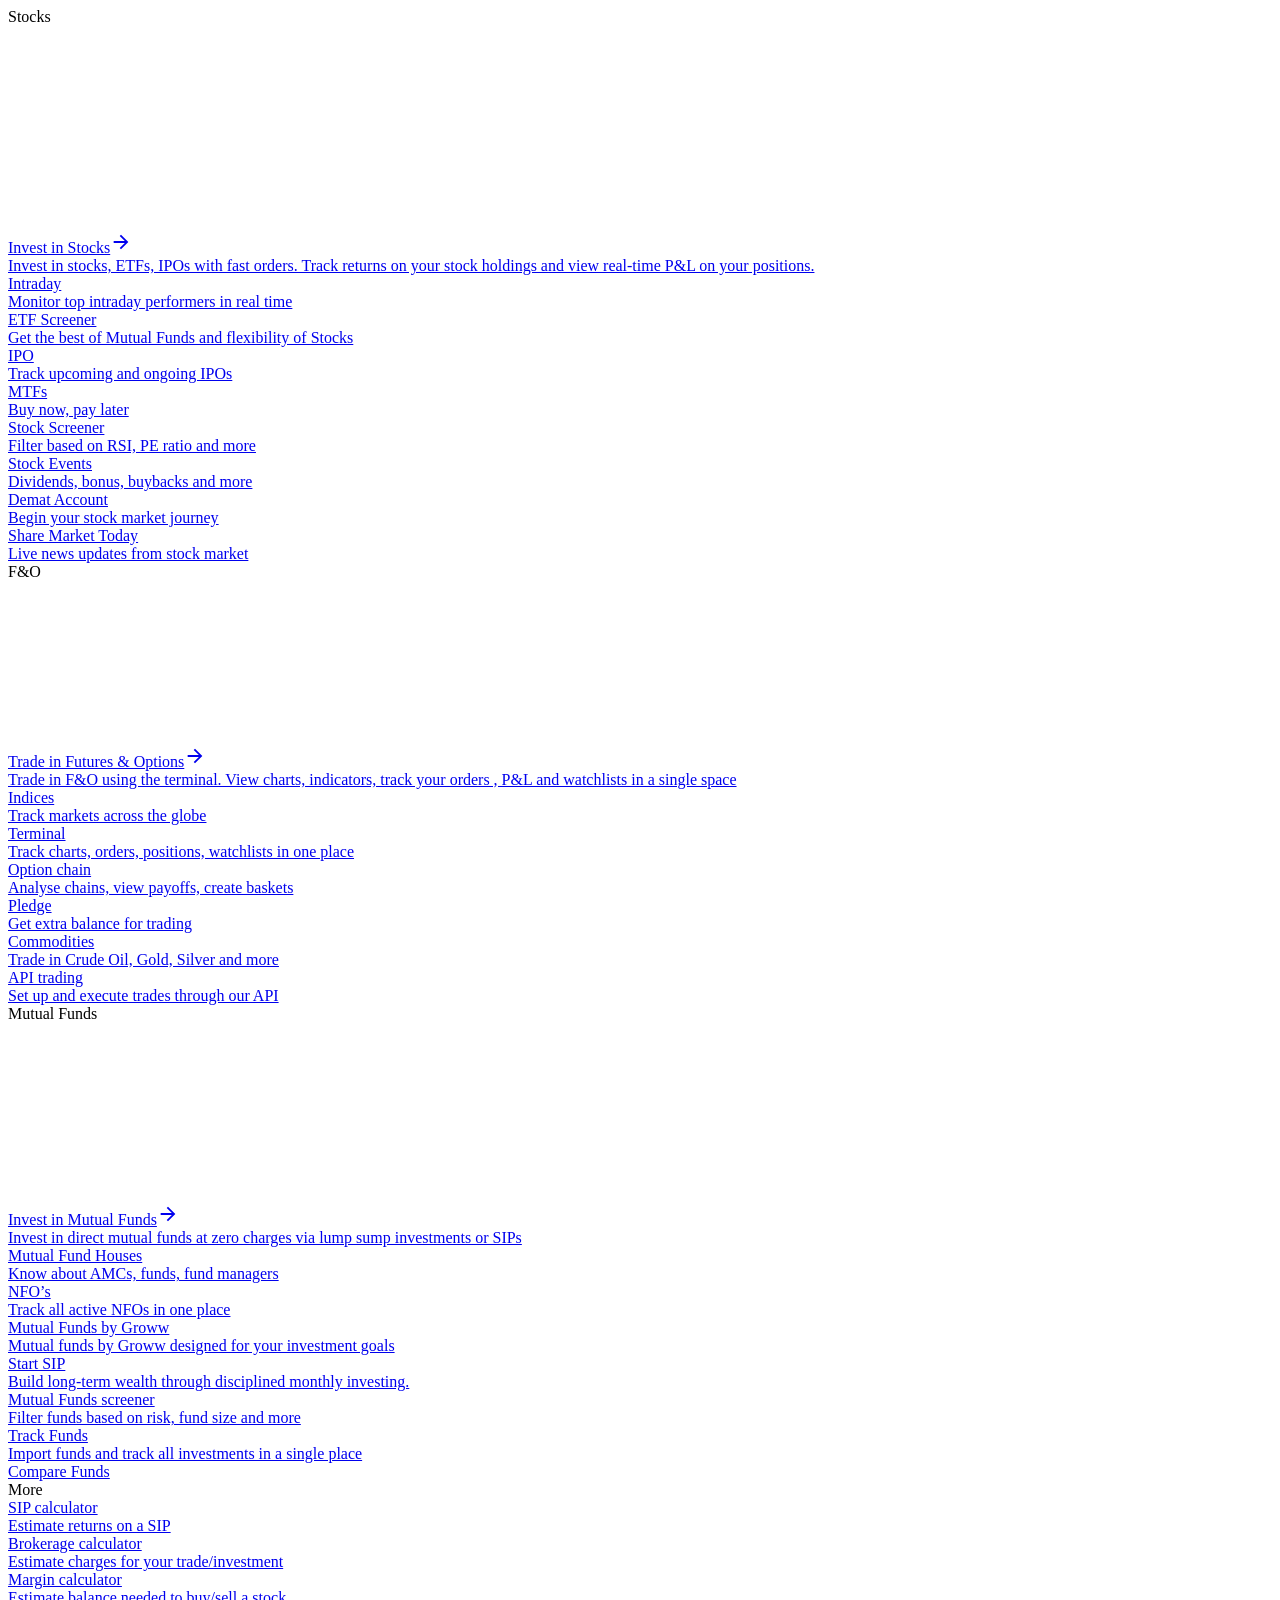
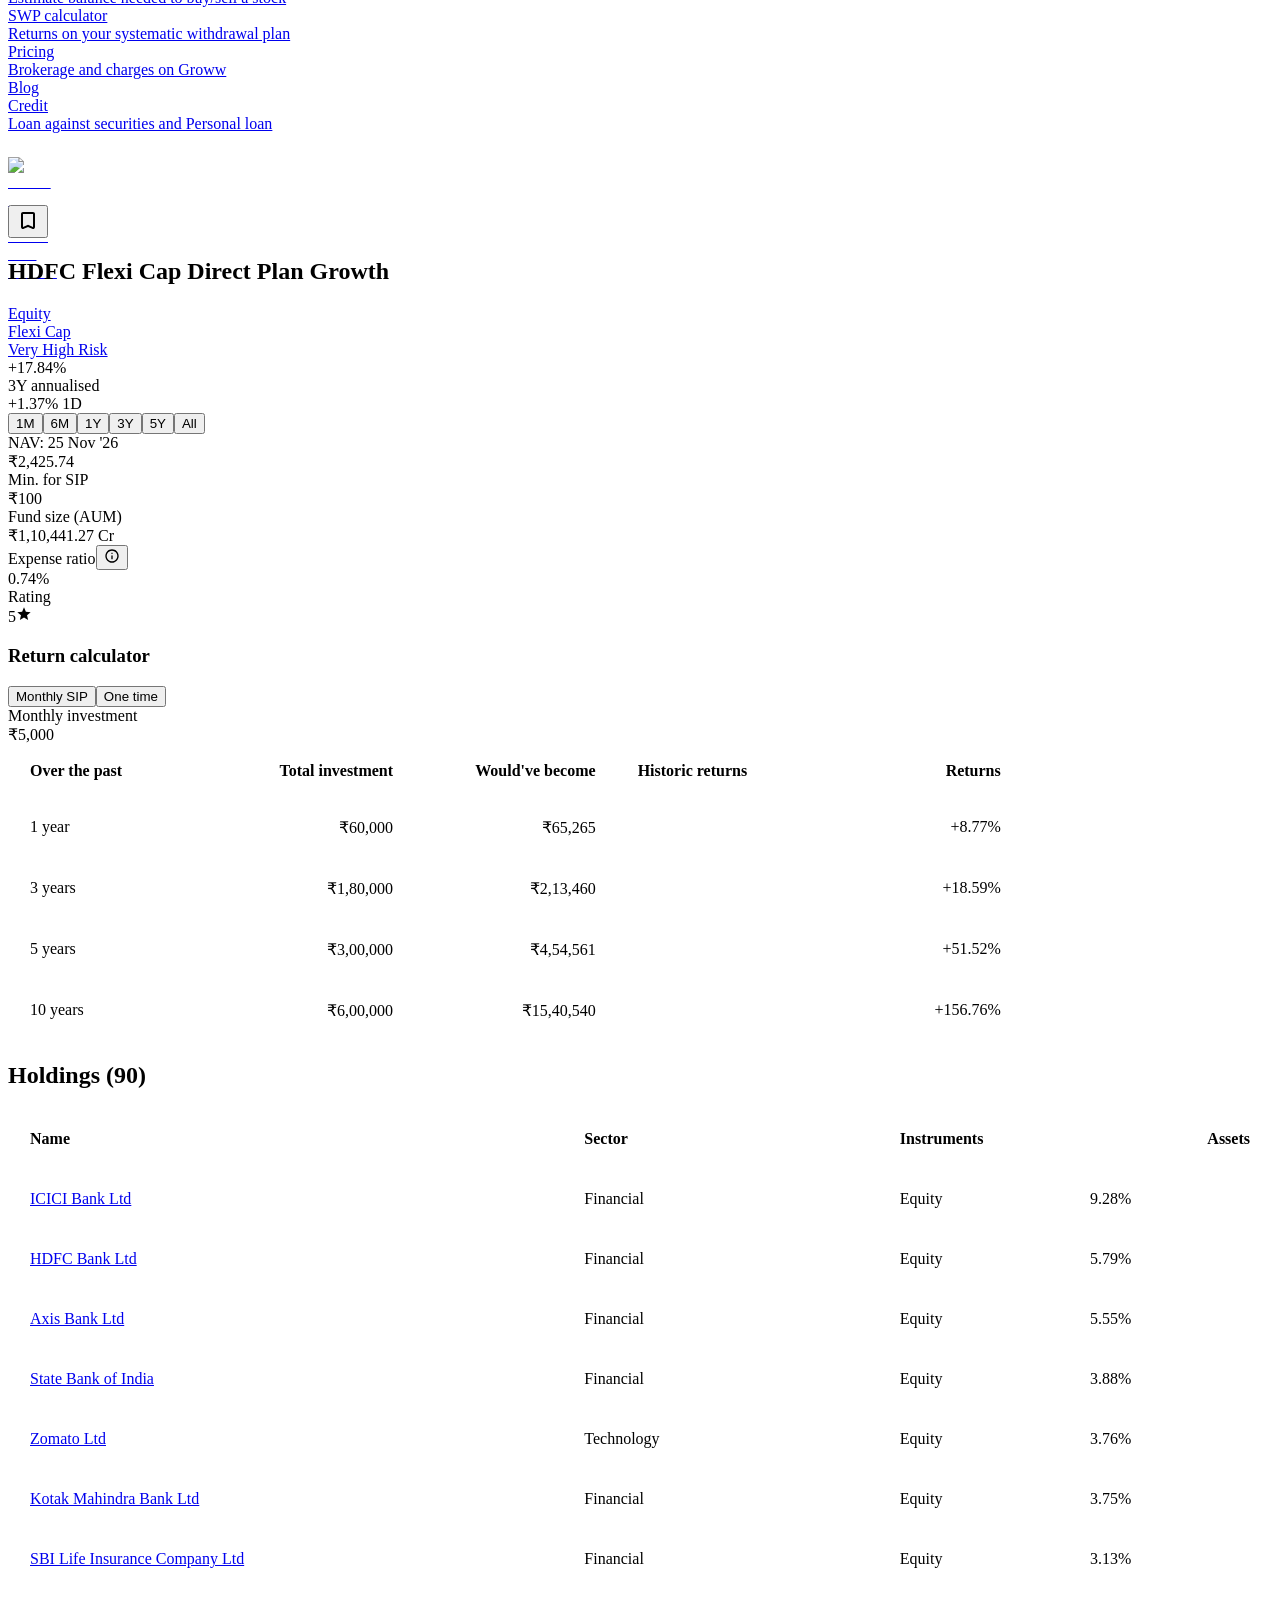
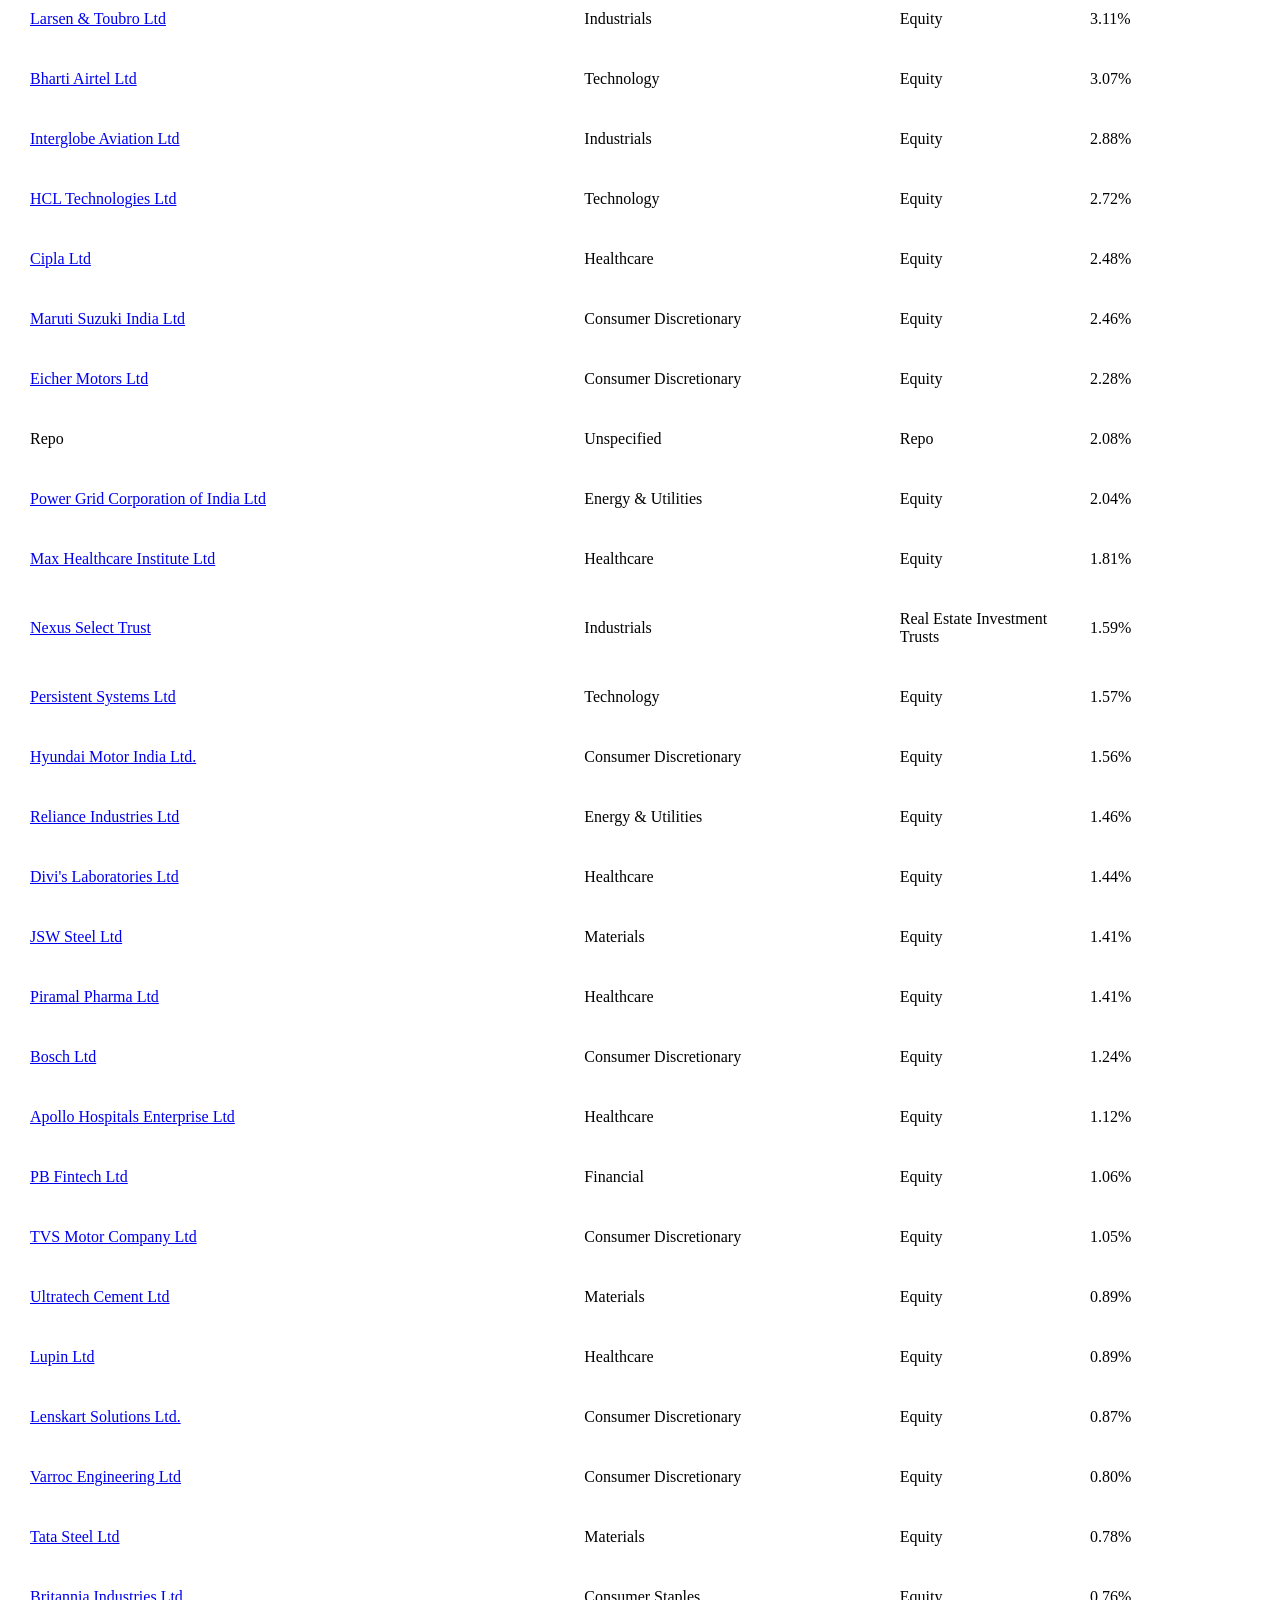
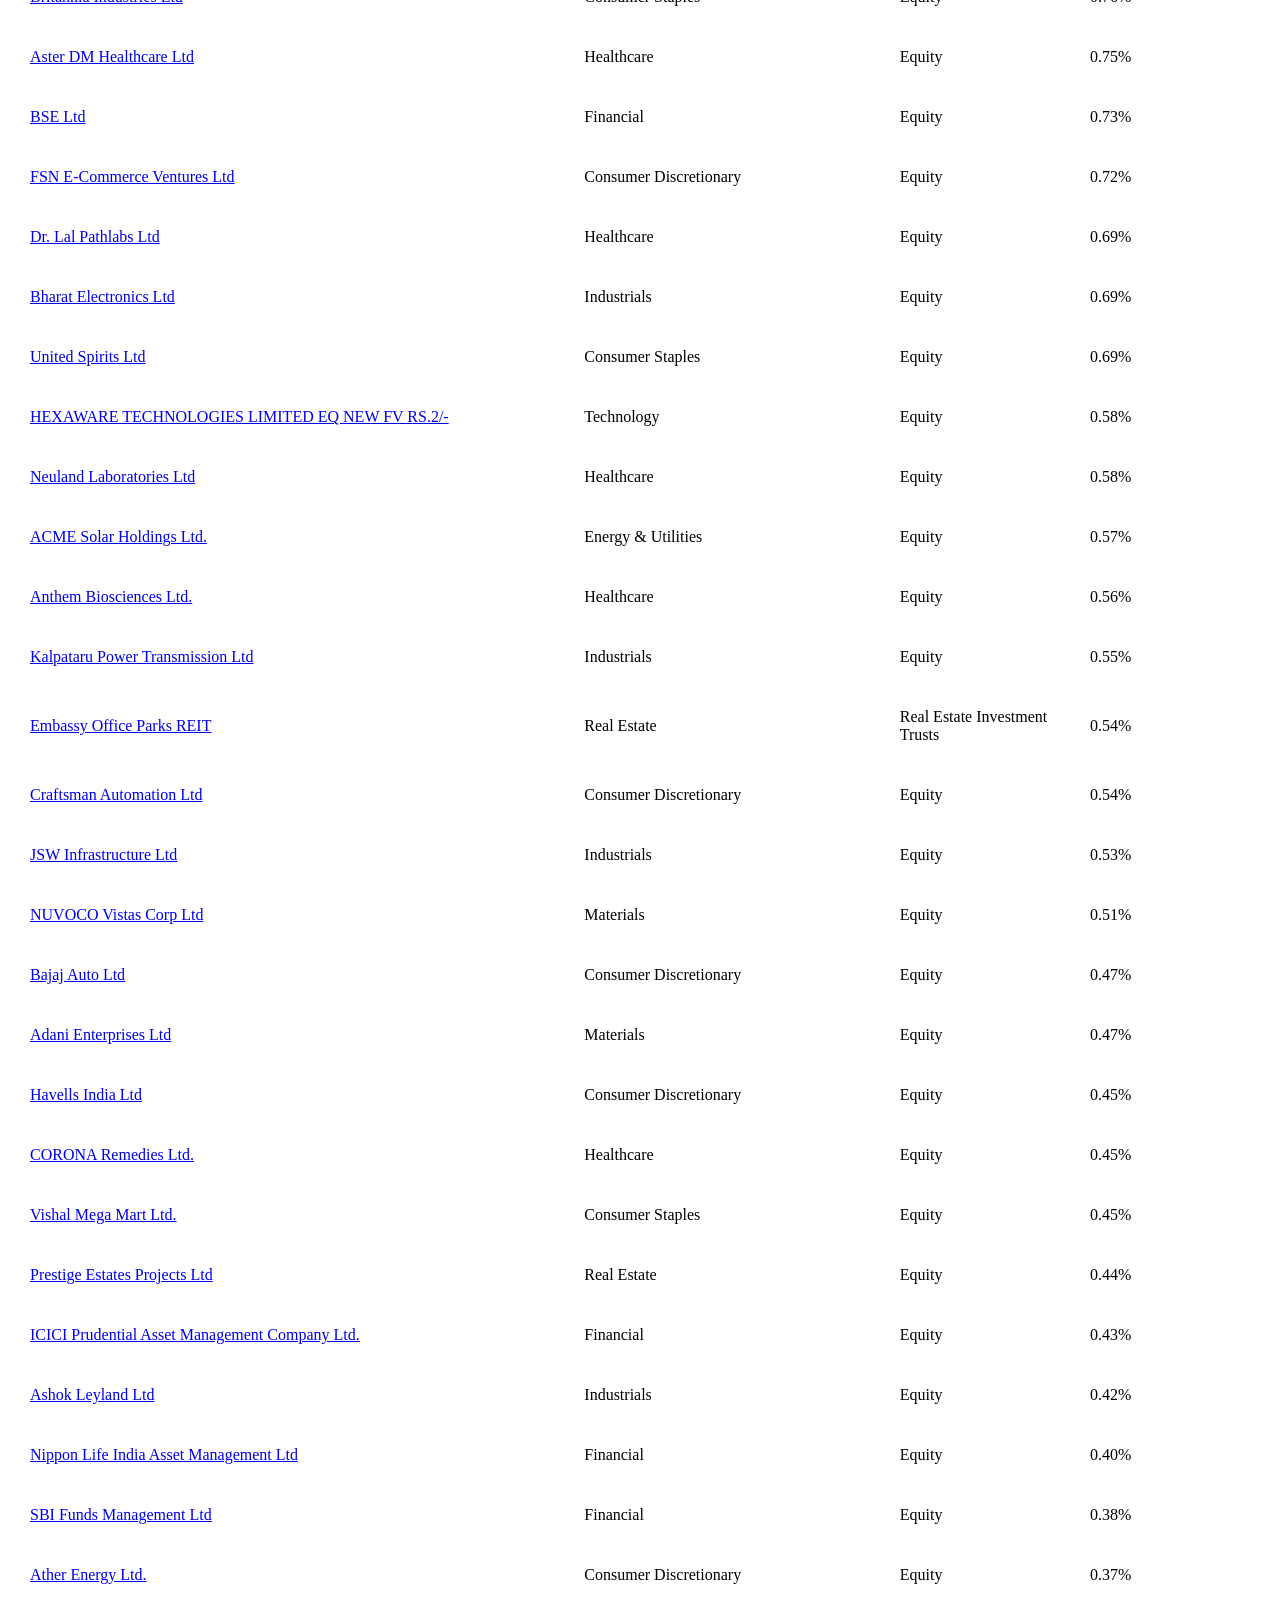
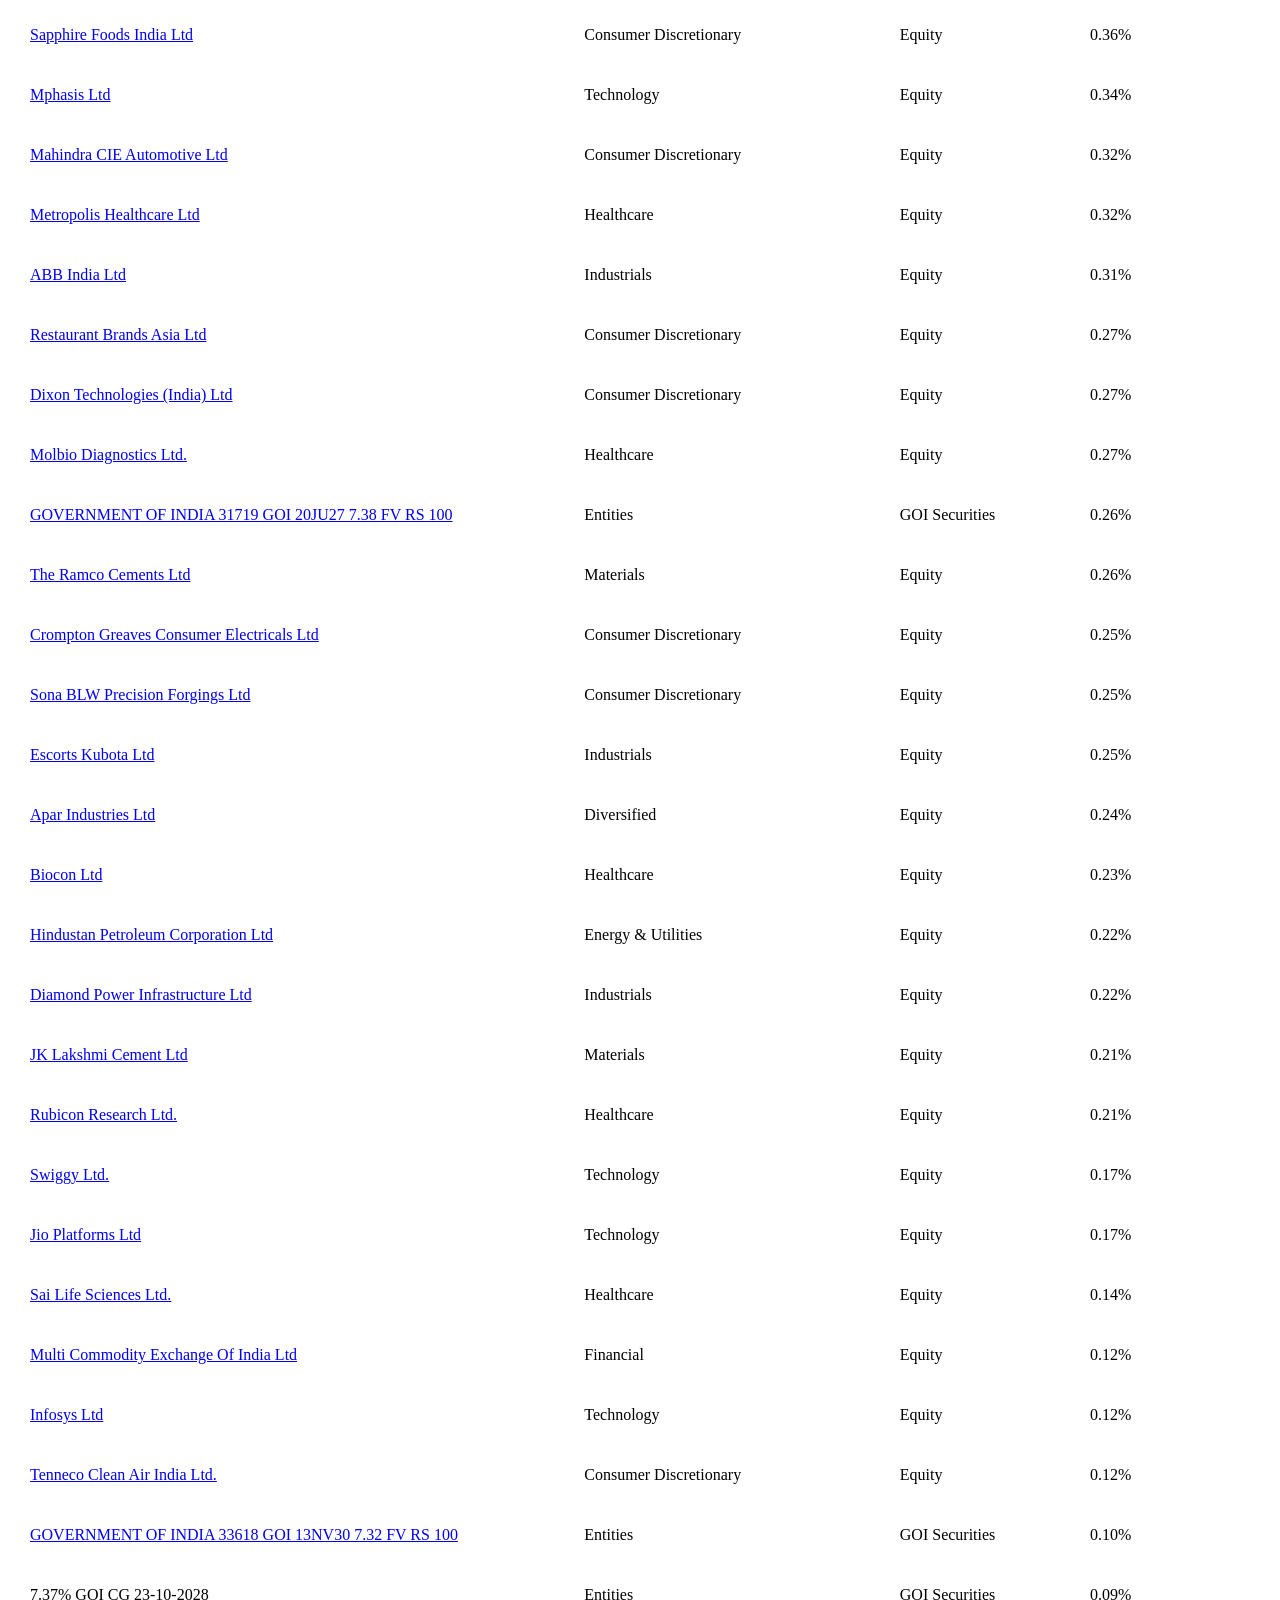
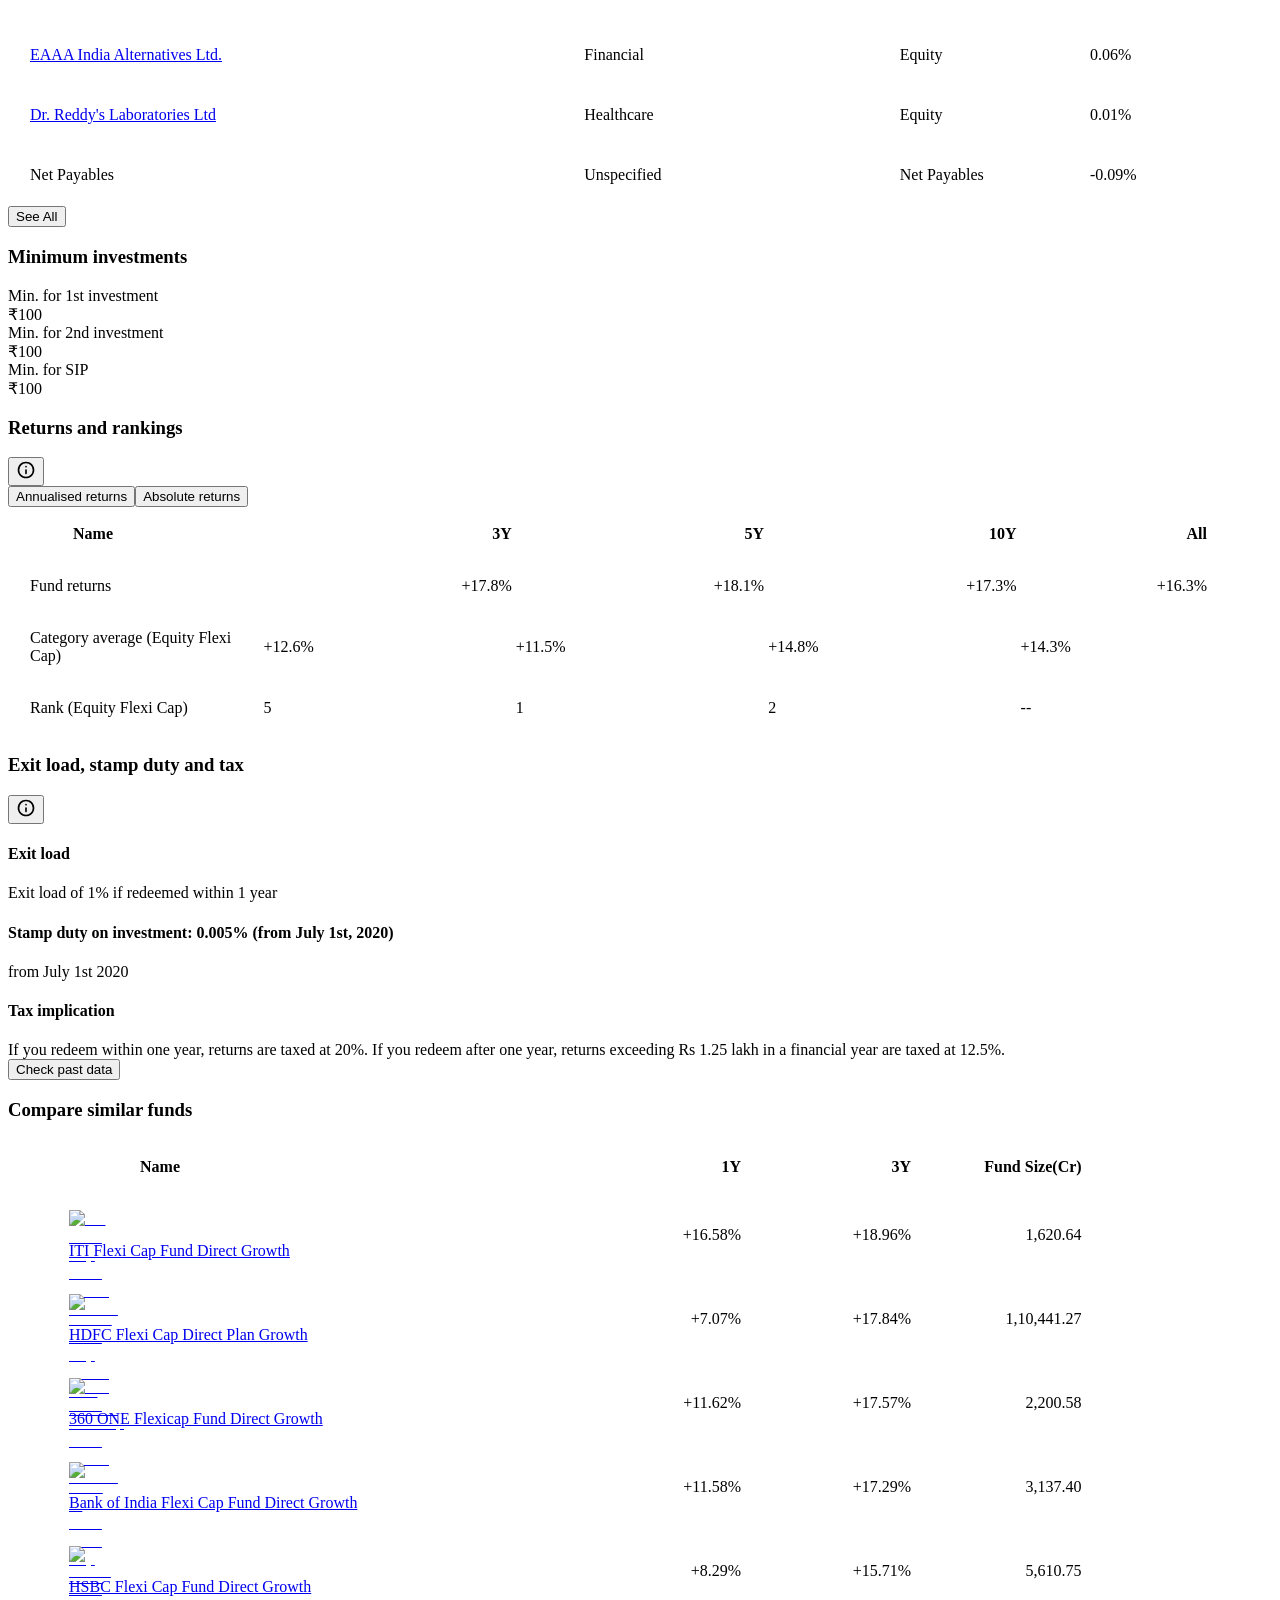
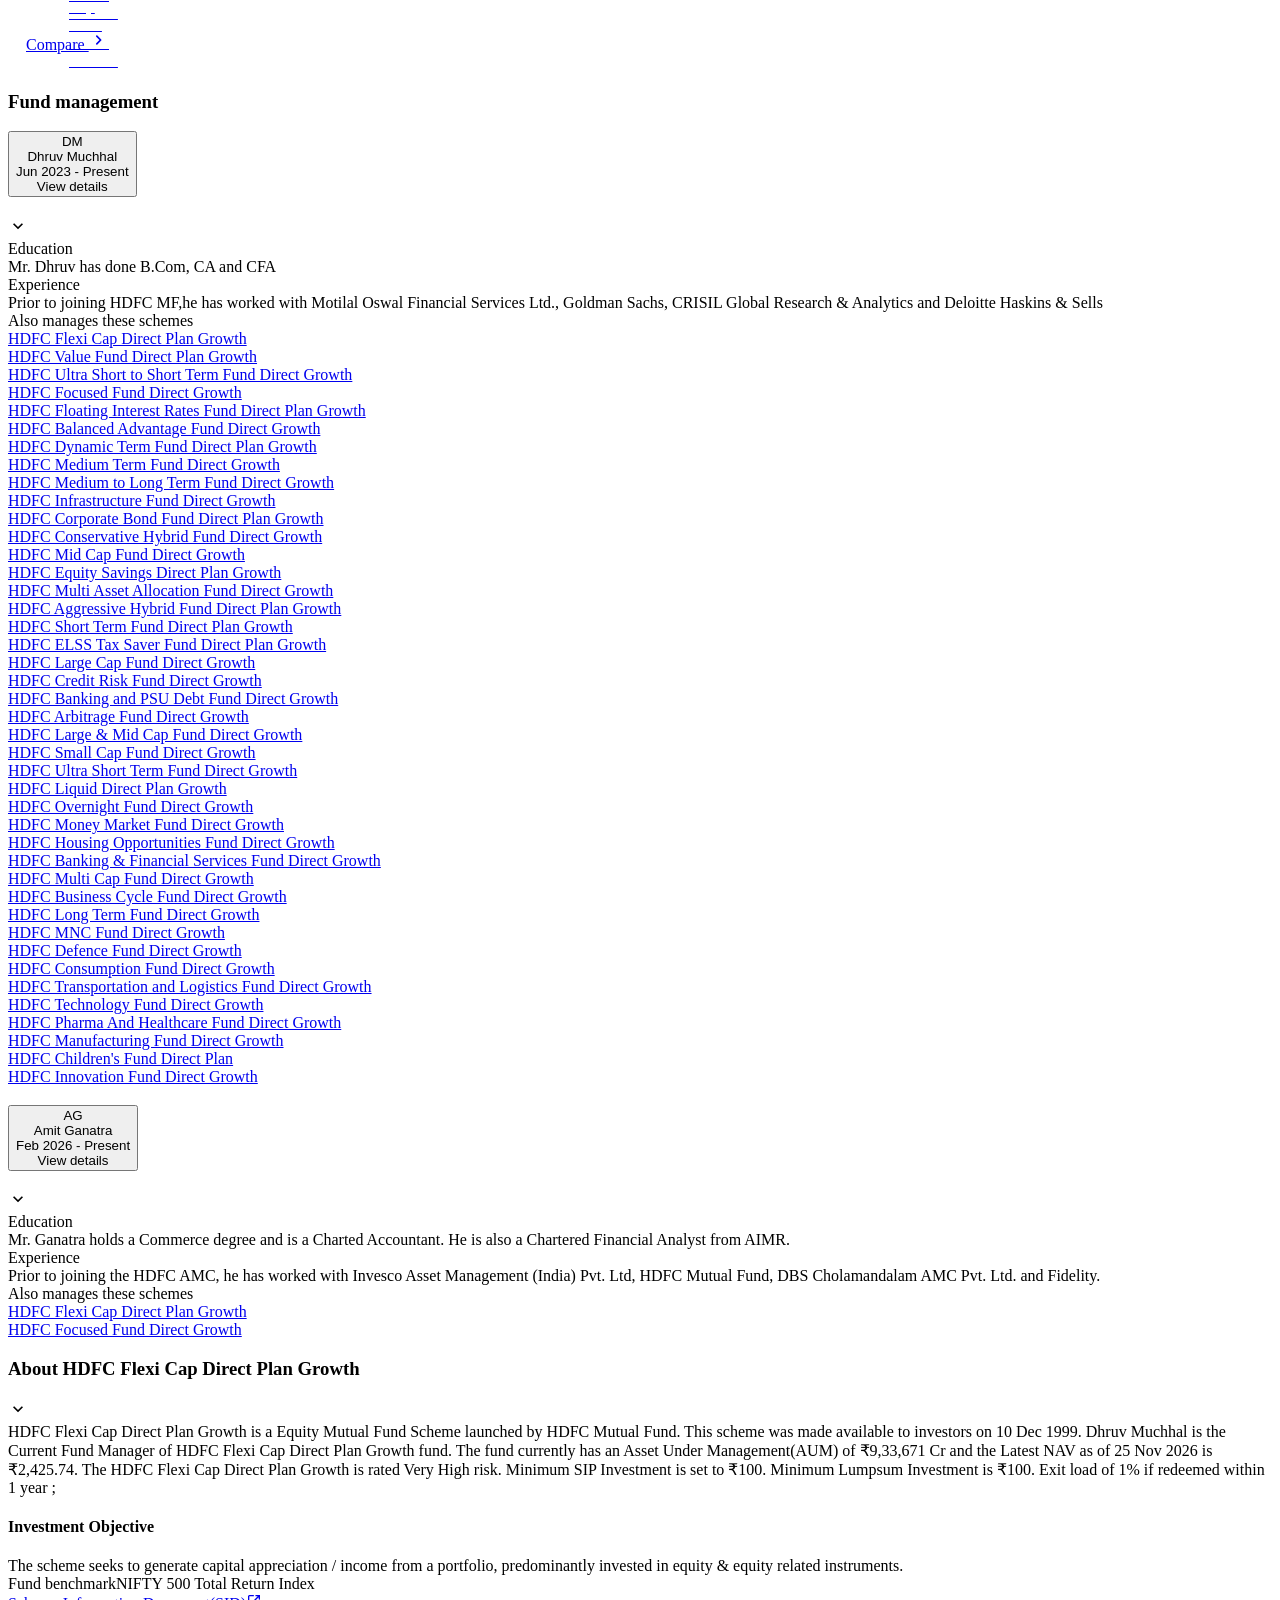
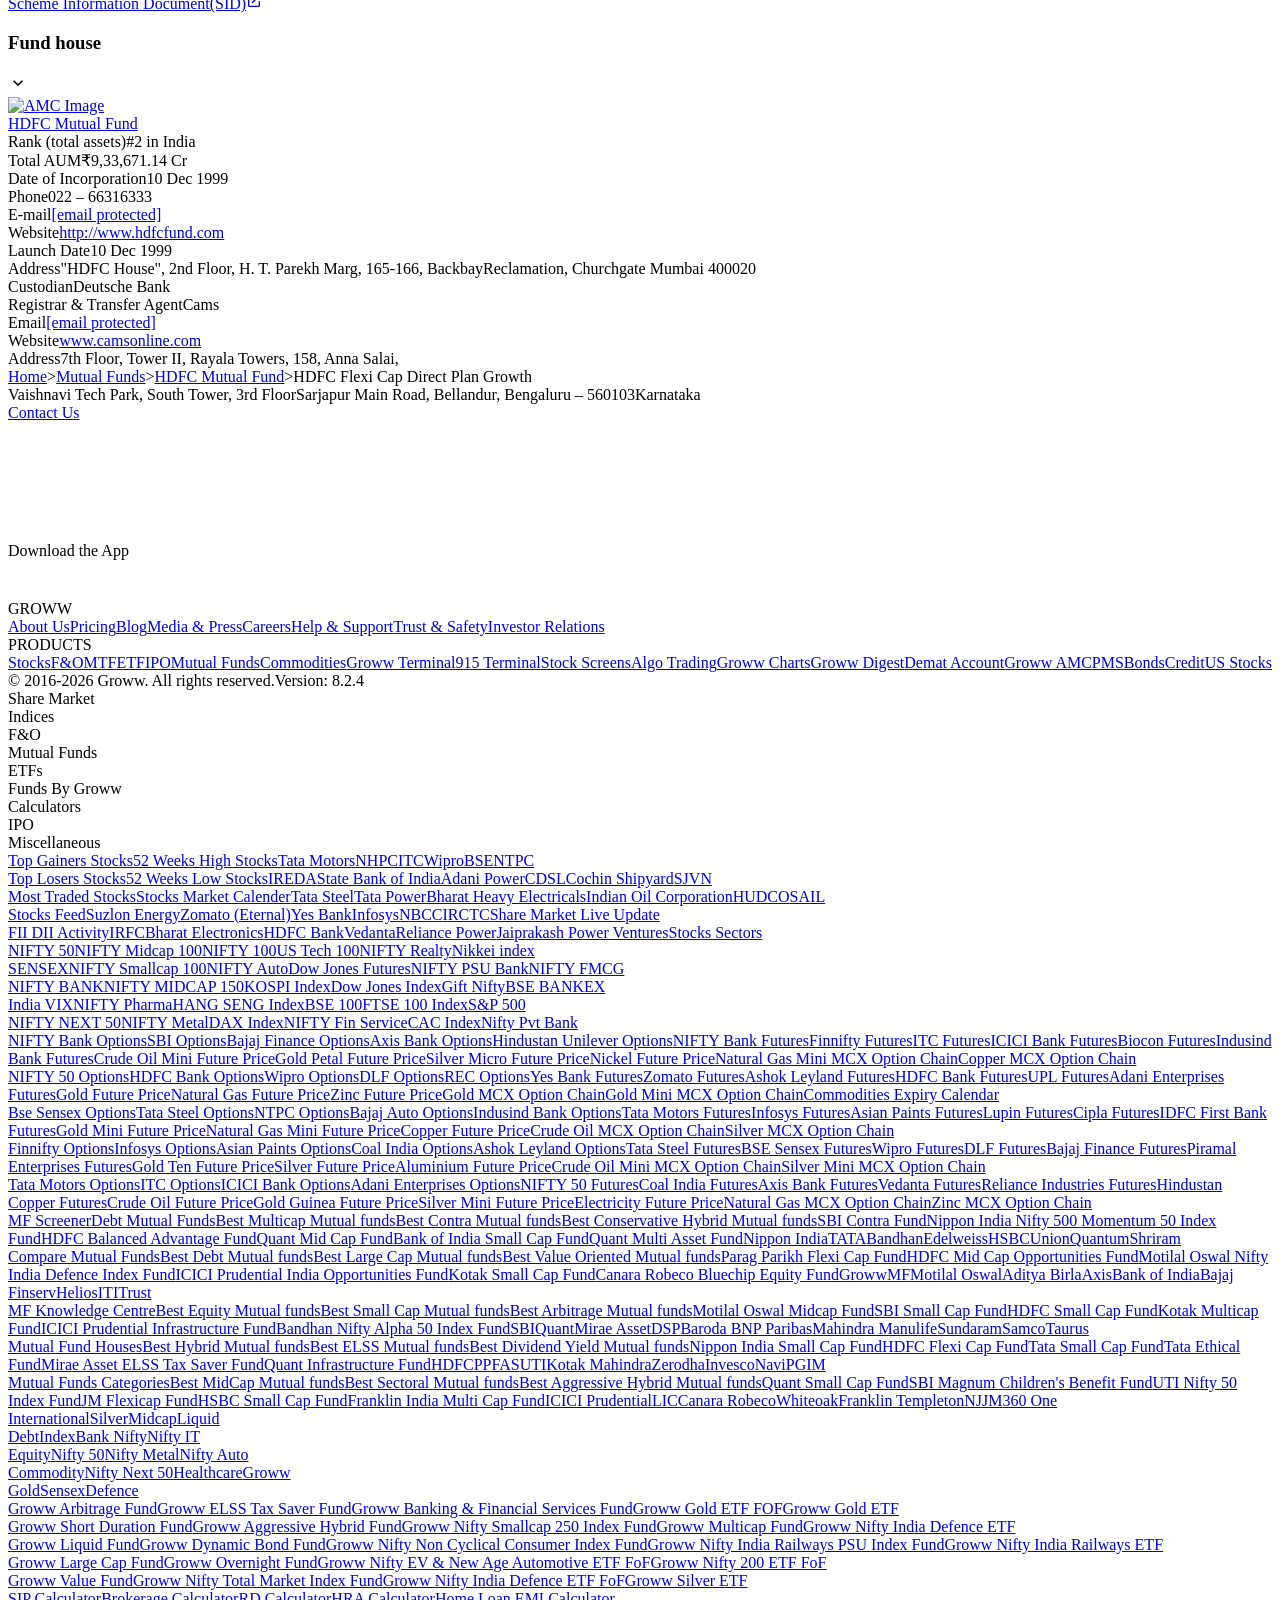
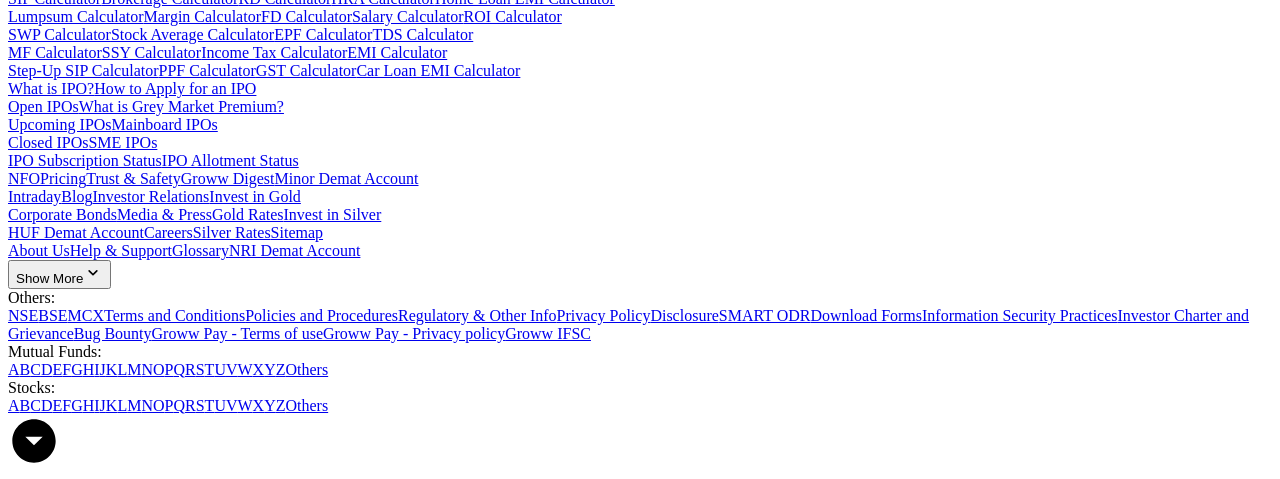
==== commit 65b0d917: "chore(data): automated daily refresh of mutual fund corpus and index [skip ci]" ====
--- a/data/raw/hdfc_flexi_cap.html
+++ b/data/raw/hdfc_flexi_cap.html
@@ -2,7 +2,7 @@
   Invest in HDFC Flexi Cap Fund Online with Groww." data-next-head=""/><meta name="robots" content="index" data-next-head=""/><meta name="twitter:card" content="summary_large_image" data-next-head=""/><meta name="twitter:image" content="https://groww.in/groww-logo-270.png" data-next-head=""/><meta name="twitter:description" content="HDFC Flexi Cap Direct Plan Growth - Get latest NAV, SIP Returns &amp; Rankings, Ratings, Fund Performance, Portfolio, Expense Ratio, Holding Analysis, and Peers.
   Invest in HDFC Flexi Cap Fund Online with Groww." data-next-head=""/><meta name="twitter:title" content="HDFC Flexi Cap Direct Plan Growth - NAV, Mutual Fund Performance &amp; Portfolio" data-next-head=""/><meta name="twitter:site" content="_@groww" data-next-head=""/><meta name="twitter:creator" content="_@groww" data-next-head=""/><meta itemProp="name" content="HDFC Flexi Cap Direct Plan Growth - NAV, Mutual Fund Performance &amp; Portfolio" data-next-head=""/><meta itemProp="description" content="HDFC Flexi Cap Direct Plan Growth - Get latest NAV, SIP Returns &amp; Rankings, Ratings, Fund Performance, Portfolio, Expense Ratio, Holding Analysis, and Peers.
   Invest in HDFC Flexi Cap Fund Online with Groww." data-next-head=""/><meta itemProp="image" content="https://groww.in/groww-logo-270.png" data-next-head=""/><meta property="og:locale" content="en_US" data-next-head=""/><meta property="og:type" content="website" data-next-head=""/><meta property="og:title" content="HDFC Flexi Cap Direct Plan Growth - NAV, Mutual Fund Performance &amp; Portfolio" data-next-head=""/><meta property="og:image" content="https://groww.in/groww-logo-270.png" data-next-head=""/><meta property="og:description" content="HDFC Flexi Cap Direct Plan Growth - Get latest NAV, SIP Returns &amp; Rankings, Ratings, Fund Performance, Portfolio, Expense Ratio, Holding Analysis, and Peers.
-  Invest in HDFC Flexi Cap Fund Online with Groww." data-next-head=""/><meta property="og:url" content="https://groww.in/mutual-funds/hdfc-equity-fund-direct-growth" data-next-head=""/><meta property="og:site_name" content="Groww" data-next-head=""/><link rel="publisher" href="https://plus.google.com/b/112795119140865328446/+GrowwIn?" data-next-head=""/><link rel="canonical" href="https://groww.in/mutual-funds/hdfc-equity-fund-direct-growth" data-next-head=""/><meta property="csp-nonce" content="6IpjyjmYSmGIUK7+emlGAPts3T3MsKtln2bBWqk7ILo="/><meta http-equiv="Content-Security-Policy" content="default-src &#x27;self&#x27;; object-src &#x27;none&#x27;; block-all-mixed-content; script-src &#x27;self&#x27; &#x27;nonce-6IpjyjmYSmGIUK7+emlGAPts3T3MsKtln2bBWqk7ILo=&#x27; &#x27;wasm-unsafe-eval&#x27; https://*.groww.in/ https://*.growwinfra.in/ wss://*.groww.in/ wss://groww.in/ https://*.freshchat.com/ https://connect.facebook.net/ https://*.razorpay.com/ https://cdn32.godcstatic.com/ https://d2yyd1h5u9mauk.cloudfront.net/integrations/web/v1/library/ https://storage.googleapis.com/ https://www.googletagmanager.com/ https://tagmanager.google.com https://www.google-analytics.com/ https://ssl.google-analytics.com https://stats.g.doubleclick.net/ https://googleads.g.doubleclick.net/ https://www.googleadservices.com/ https://*.google.com/ https://www.google.co.in/ https://fonts.googleapis.com/ https://www.youtube.com/ https://www.youtube.com/iframe_api https://www.youtube-nocookie.com/ https://*.ingest.sentry.io https://hv-camera-web-sg.s3-ap-southeast-1.amazonaws.com/ https://hv-central-config.s3.ap-south-1.amazonaws.com/ https://hypersnapweb.hyperverge.co/ https://microapps.onemoney.in/ https://webrd.onemoney.in/ https://unpkg.com/ https://cdnjs.cloudflare.com/ https://www.gstatic.com/ https://bat.bing.com/ https://*.appsflyer.com/ https://www.clarity.ms/ https://*.ampproject.org/ https://unified-sdk.glomopay.com/; img-src &#x27;self&#x27; data: blob: https://groww.in/ https://*.groww.in/ https://img.youtube.com/ https://i.ytimg.com https://i3.ytimg.com https://s3.amazonaws.com/cdn.freshdesk.com/ https://viewlogo.s3.amazonaws.com/ https://wchat.freshchat.com/ https://www.google-analytics.com/ https://*.googleapis.com/ https://*.googleusercontent.com/ https://www.google.com/ https://www.google-analytics.com https://www.google.com/ads/ga-audiences https://www.googletagmanager.com https://ssl.gstatic.com https://www.gstatic.com https://stats.g.doubleclick.net/ https://www.google.co.in/ads/ga-audiences https://*.ingest.sentry.io https://hv-camera-web-sg.s3-ap-southeast-1.amazonaws.com/ https://hv-central-config.s3.ap-south-1.amazonaws.com/ https://hypersnapweb.hyperverge.co/ https://microapps.onemoney.in/ https://webrd.onemoney.in/ https://*.freshdesk.com/ https://bat.bing.com/ https://www.google.co.in/pagead/ https://*.ignosis.ai/ https://*.ignosis.in/ https://*.ampproject.org/ https://*.autochartist.com/; style-src &#x27;self&#x27; https://*.groww.in/ &#x27;unsafe-inline&#x27; https://accounts.google.com https://wchat.freshchat.com/ https://fonts.googleapis.com https://*.ampproject.org/; font-src &#x27;self&#x27; https://*.groww.in/ data: https://fonts.gstatic.com; connect-src &#x27;self&#x27; data: https://*.groww.in/ https://*.growwinfra.in/ wss://*.groww.in/ wss://groww.in/ https://*.razorpay.com/ https://*.delighted.com/ https://accounts.google.com https://*.googleapis.com/ https://*.ingest.sentry.io https://hv-camera-web-sg.s3-ap-southeast-1.amazonaws.com/ https://hv-central-config.s3.ap-south-1.amazonaws.com/ https://hypersnapweb.hyperverge.co/ https://microapps.onemoney.in/ https://webrd.onemoney.in/ https://*.ampproject.org/ https://www.google-analytics.com/ https://analytics.google.com/ https://region1.analytics.google.com/ https://region1.google-analytics.com/ https://stats.g.doubleclick.net/ https://www.google.com/ https://*.glomopay.com/; frame-src &#x27;self&#x27; https://reg.dreamcast.co/ https://storage.googleapis.com/ https://*.google.com/ https://www.youtube.com/ https://www.facebook.com https://*.groww.in/ wss://*.groww.in/ wss://groww.in/ https://wchat.freshchat.com/ https://growwapi.firebaseapp.com/ https://www.youtube.com/embed/ https://www.youtube.com/ https://www.youtube-nocookie.com/ https://*.ingest.sentry.io https://hv-camera-web-sg.s3-ap-southeast-1.amazonaws.com/ https://hv-central-config.s3.ap-south-1.amazonaws.com/ https://hypersnapweb.hyperverge.co/ https://microapps.onemoney.in/ https://webrd.onemoney.in/ https://*.ignosis.ai/ https://*.ignosis.in/ https://*.doubleclick.net/ https://*.ampproject.org/ https://www.googletagmanager.com/ https://mfcentral.com/ https://*.mfcentral.com/ https://*.glomopay.com/; media-src https://*.groww.in/ blob: https://storage.googleapis.com/ https://*.ampproject.org/;"/><meta charSet="utf-8"/><link rel="manifest" href="/manifest.json?v=1"/><link rel="preconnect" href="https://www.googletagmanager.com"/><link rel="preconnect" href="https://www.google-analytics.com"/><link rel="preload" href="https://resources.groww.in/web-assets/font/Soehne.woff2" as="font" type="font/woff2" crossorigin="anonymous"/><link rel="preload" href="https://resources.groww.in/web-assets/font/GrowwSans-Variable.woff2" as="font" type="font/woff2" crossorigin="anonymous"/><meta name="mobile-web-app-capable" content="yes"/><meta name="apple-mobile-web-app-capable" content="yes"/><meta name="application-name" content="Groww"/><meta name="apple-mobile-web-app-title" content="Groww"/><meta name="theme-color" content="#5500eb"/><meta name="msapplication-navbutton-color" content="#5500eb"/><meta name="apple-mobile-web-app-status-bar-style" content="black-translucent"/><meta name="msapplication-starturl" content="/"/><link type="application/opensearchdescription+xml" rel="search" href="/osdd.xml?v=6"/><script nomodule="" nonce="6IpjyjmYSmGIUK7+emlGAPts3T3MsKtln2bBWqk7ILo=" src="/polyfills/core-js.min.js"></script><link data-next-font="" rel="preconnect" href="/" crossorigin="anonymous"/><script nonce="6IpjyjmYSmGIUK7+emlGAPts3T3MsKtln2bBWqk7ILo=" data-nscript="beforeInteractive" crossorigin="anonymous">
+  Invest in HDFC Flexi Cap Fund Online with Groww." data-next-head=""/><meta property="og:url" content="https://groww.in/mutual-funds/hdfc-equity-fund-direct-growth" data-next-head=""/><meta property="og:site_name" content="Groww" data-next-head=""/><link rel="publisher" href="https://plus.google.com/b/112795119140865328446/+GrowwIn?" data-next-head=""/><link rel="canonical" href="https://groww.in/mutual-funds/hdfc-equity-fund-direct-growth" data-next-head=""/><meta property="csp-nonce" content="H6wLDLLleAv/+pYKzbu3/cqJ9hJN83Nn1HGGXf+dnzo="/><meta http-equiv="Content-Security-Policy" content="default-src &#x27;self&#x27;; object-src &#x27;none&#x27;; block-all-mixed-content; script-src &#x27;self&#x27; &#x27;nonce-H6wLDLLleAv/+pYKzbu3/cqJ9hJN83Nn1HGGXf+dnzo=&#x27; &#x27;wasm-unsafe-eval&#x27; https://*.groww.in/ https://*.growwinfra.in/ wss://*.groww.in/ wss://groww.in/ https://*.freshchat.com/ https://connect.facebook.net/ https://*.razorpay.com/ https://cdn32.godcstatic.com/ https://d2yyd1h5u9mauk.cloudfront.net/integrations/web/v1/library/ https://storage.googleapis.com/ https://www.googletagmanager.com/ https://tagmanager.google.com https://www.google-analytics.com/ https://ssl.google-analytics.com https://stats.g.doubleclick.net/ https://googleads.g.doubleclick.net/ https://www.googleadservices.com/ https://*.google.com/ https://www.google.co.in/ https://fonts.googleapis.com/ https://www.youtube.com/ https://www.youtube.com/iframe_api https://www.youtube-nocookie.com/ https://*.ingest.sentry.io https://hv-camera-web-sg.s3-ap-southeast-1.amazonaws.com/ https://hv-central-config.s3.ap-south-1.amazonaws.com/ https://hypersnapweb.hyperverge.co/ https://microapps.onemoney.in/ https://webrd.onemoney.in/ https://unpkg.com/ https://cdnjs.cloudflare.com/ https://www.gstatic.com/ https://bat.bing.com/ https://*.appsflyer.com/ https://www.clarity.ms/ https://*.ampproject.org/ https://unified-sdk.glomopay.com/; img-src &#x27;self&#x27; data: blob: https://groww.in/ https://*.groww.in/ https://img.youtube.com/ https://i.ytimg.com https://i3.ytimg.com https://s3.amazonaws.com/cdn.freshdesk.com/ https://viewlogo.s3.amazonaws.com/ https://wchat.freshchat.com/ https://www.google-analytics.com/ https://*.googleapis.com/ https://*.googleusercontent.com/ https://www.google.com/ https://www.google-analytics.com https://www.google.com/ads/ga-audiences https://www.googletagmanager.com https://ssl.gstatic.com https://www.gstatic.com https://stats.g.doubleclick.net/ https://www.google.co.in/ads/ga-audiences https://*.ingest.sentry.io https://hv-camera-web-sg.s3-ap-southeast-1.amazonaws.com/ https://hv-central-config.s3.ap-south-1.amazonaws.com/ https://hypersnapweb.hyperverge.co/ https://microapps.onemoney.in/ https://webrd.onemoney.in/ https://*.freshdesk.com/ https://bat.bing.com/ https://www.google.co.in/pagead/ https://*.ignosis.ai/ https://*.ignosis.in/ https://*.ampproject.org/ https://*.autochartist.com/; style-src &#x27;self&#x27; https://*.groww.in/ &#x27;unsafe-inline&#x27; https://accounts.google.com https://wchat.freshchat.com/ https://fonts.googleapis.com https://*.ampproject.org/; font-src &#x27;self&#x27; https://*.groww.in/ data: https://fonts.gstatic.com; connect-src &#x27;self&#x27; data: https://*.groww.in/ https://*.growwinfra.in/ wss://*.groww.in/ wss://groww.in/ https://*.razorpay.com/ https://*.delighted.com/ https://accounts.google.com https://*.googleapis.com/ https://*.ingest.sentry.io https://hv-camera-web-sg.s3-ap-southeast-1.amazonaws.com/ https://hv-central-config.s3.ap-south-1.amazonaws.com/ https://hypersnapweb.hyperverge.co/ https://microapps.onemoney.in/ https://webrd.onemoney.in/ https://*.ampproject.org/ https://www.google-analytics.com/ https://analytics.google.com/ https://region1.analytics.google.com/ https://region1.google-analytics.com/ https://stats.g.doubleclick.net/ https://www.google.com/ https://*.glomopay.com/; frame-src &#x27;self&#x27; https://reg.dreamcast.co/ https://storage.googleapis.com/ https://*.google.com/ https://www.youtube.com/ https://www.facebook.com https://*.groww.in/ wss://*.groww.in/ wss://groww.in/ https://wchat.freshchat.com/ https://growwapi.firebaseapp.com/ https://www.youtube.com/embed/ https://www.youtube.com/ https://www.youtube-nocookie.com/ https://*.ingest.sentry.io https://hv-camera-web-sg.s3-ap-southeast-1.amazonaws.com/ https://hv-central-config.s3.ap-south-1.amazonaws.com/ https://hypersnapweb.hyperverge.co/ https://microapps.onemoney.in/ https://webrd.onemoney.in/ https://*.ignosis.ai/ https://*.ignosis.in/ https://*.doubleclick.net/ https://*.ampproject.org/ https://www.googletagmanager.com/ https://mfcentral.com/ https://*.mfcentral.com/ https://*.glomopay.com/; media-src https://*.groww.in/ blob: https://storage.googleapis.com/ https://*.ampproject.org/;"/><meta charSet="utf-8"/><link rel="manifest" href="/manifest.json?v=1"/><link rel="preconnect" href="https://www.googletagmanager.com"/><link rel="preconnect" href="https://www.google-analytics.com"/><link rel="preload" href="https://resources.groww.in/web-assets/font/Soehne.woff2" as="font" type="font/woff2" crossorigin="anonymous"/><link rel="preload" href="https://resources.groww.in/web-assets/font/GrowwSans-Variable.woff2" as="font" type="font/woff2" crossorigin="anonymous"/><meta name="mobile-web-app-capable" content="yes"/><meta name="apple-mobile-web-app-capable" content="yes"/><meta name="application-name" content="Groww"/><meta name="apple-mobile-web-app-title" content="Groww"/><meta name="theme-color" content="#5500eb"/><meta name="msapplication-navbutton-color" content="#5500eb"/><meta name="apple-mobile-web-app-status-bar-style" content="black-translucent"/><meta name="msapplication-starturl" content="/"/><link type="application/opensearchdescription+xml" rel="search" href="/osdd.xml?v=6"/><script nomodule="" nonce="H6wLDLLleAv/+pYKzbu3/cqJ9hJN83Nn1HGGXf+dnzo=" src="/polyfills/core-js.min.js"></script><link data-next-font="" rel="preconnect" href="/" crossorigin="anonymous"/><script nonce="H6wLDLLleAv/+pYKzbu3/cqJ9hJN83Nn1HGGXf+dnzo=" data-nscript="beforeInteractive" crossorigin="anonymous">
   if (Promise && !Promise.allSettled) {
   Promise.allSettled = function(promises) {
     return Promise.all(promises.map(function(promise) {
@@ -13,7 +13,7 @@
       });
     }));
   };
-}</script><script nonce="6IpjyjmYSmGIUK7+emlGAPts3T3MsKtln2bBWqk7ILo=" data-nscript="beforeInteractive" crossorigin="anonymous">
+}</script><script nonce="H6wLDLLleAv/+pYKzbu3/cqJ9hJN83Nn1HGGXf+dnzo=" data-nscript="beforeInteractive" crossorigin="anonymous">
   (function () {
     if (typeof globalThis === 'undefined') {
       if (typeof window !== 'undefined') {
@@ -25,10 +25,10 @@
       }
     }
   })();
-</script><link nonce="6IpjyjmYSmGIUK7+emlGAPts3T3MsKtln2bBWqk7ILo=" rel="preload" href="//assets-netstorage.groww.in/web-assets/billion_groww_desktop/prod/_next/static/css/d20b87a6ea1c6b59.css" as="style" crossorigin="anonymous"/><link nonce="6IpjyjmYSmGIUK7+emlGAPts3T3MsKtln2bBWqk7ILo=" rel="stylesheet" href="//assets-netstorage.groww.in/web-assets/billion_groww_desktop/prod/_next/static/css/d20b87a6ea1c6b59.css" crossorigin="anonymous" data-n-g=""/><link nonce="6IpjyjmYSmGIUK7+emlGAPts3T3MsKtln2bBWqk7ILo=" rel="preload" href="//assets-netstorage.groww.in/web-assets/billion_groww_desktop/prod/_next/static/css/8be33432706e74d7.css" as="style" crossorigin="anonymous"/><link nonce="6IpjyjmYSmGIUK7+emlGAPts3T3MsKtln2bBWqk7ILo=" rel="stylesheet" href="//assets-netstorage.groww.in/web-assets/billion_groww_desktop/prod/_next/static/css/8be33432706e74d7.css" crossorigin="anonymous" data-n-p=""/><link nonce="6IpjyjmYSmGIUK7+emlGAPts3T3MsKtln2bBWqk7ILo=" rel="preload" href="//assets-netstorage.groww.in/web-assets/billion_groww_desktop/prod/_next/static/css/d94400d195631a83.css" as="style" crossorigin="anonymous"/><link nonce="6IpjyjmYSmGIUK7+emlGAPts3T3MsKtln2bBWqk7ILo=" rel="stylesheet" href="//assets-netstorage.groww.in/web-assets/billion_groww_desktop/prod/_next/static/css/d94400d195631a83.css" crossorigin="anonymous" data-n-p=""/><link nonce="6IpjyjmYSmGIUK7+emlGAPts3T3MsKtln2bBWqk7ILo=" rel="preload" href="//assets-netstorage.groww.in/web-assets/billion_groww_desktop/prod/_next/static/css/a54775be23dce8a0.css" as="style" crossorigin="anonymous"/><link nonce="6IpjyjmYSmGIUK7+emlGAPts3T3MsKtln2bBWqk7ILo=" rel="stylesheet" href="//assets-netstorage.groww.in/web-assets/billion_groww_desktop/prod/_next/static/css/a54775be23dce8a0.css" crossorigin="anonymous" data-n-p=""/><noscript data-n-css="6IpjyjmYSmGIUK7+emlGAPts3T3MsKtln2bBWqk7ILo="></noscript><script defer="" nonce="6IpjyjmYSmGIUK7+emlGAPts3T3MsKtln2bBWqk7ILo=" crossorigin="anonymous" nomodule="" src="//assets-netstorage.groww.in/web-assets/billion_groww_desktop/prod/_next/static/chunks/polyfills-42372ed130431b0a.js"></script><script src="//assets-netstorage.groww.in/web-assets/billion_groww_desktop/prod/_next/static/chunks/webpack-8d14daac1d8bdb70.js" nonce="6IpjyjmYSmGIUK7+emlGAPts3T3MsKtln2bBWqk7ILo=" defer="" crossorigin="anonymous"></script><script src="//assets-netstorage.groww.in/web-assets/billion_groww_desktop/prod/_next/static/chunks/framework-f50708772fa730ba.js" nonce="6IpjyjmYSmGIUK7+emlGAPts3T3MsKtln2bBWqk7ILo=" defer="" crossorigin="anonymous"></script><script src="//assets-netstorage.groww.in/web-assets/billion_groww_desktop/prod/_next/static/chunks/main-9906e54edca2b966.js" nonce="6IpjyjmYSmGIUK7+emlGAPts3T3MsKtln2bBWqk7ILo=" defer="" crossorigin="anonymous"></script><script src="//assets-netstorage.groww.in/web-assets/billion_groww_desktop/prod/_next/static/chunks/pages/_app-827ae2946790046e.js" nonce="6IpjyjmYSmGIUK7+emlGAPts3T3MsKtln2bBWqk7ILo=" defer="" crossorigin="anonymous"></script><script src="//assets-netstorage.groww.in/web-assets/billion_groww_desktop/prod/_next/static/chunks/1461-82843003287d0110.js" nonce="6IpjyjmYSmGIUK7+emlGAPts3T3MsKtln2bBWqk7ILo=" defer="" crossorigin="anonymous"></script><script src="//assets-netstorage.groww.in/web-assets/billion_groww_desktop/prod/_next/static/chunks/70271-688b8305dcdd0bb6.js" nonce="6IpjyjmYSmGIUK7+emlGAPts3T3MsKtln2bBWqk7ILo=" defer="" crossorigin="anonymous"></script><script src="//assets-netstorage.groww.in/web-assets/billion_groww_desktop/prod/_next/static/chunks/11660-68173b780397c3c8.js" nonce="6IpjyjmYSmGIUK7+emlGAPts3T3MsKtln2bBWqk7ILo=" defer="" crossorigin="anonymous"></script><script src="//assets-netstorage.groww.in/web-assets/billion_groww_desktop/prod/_next/static/chunks/5471-4563ca65c7c42049.js" nonce="6IpjyjmYSmGIUK7+emlGAPts3T3MsKtln2bBWqk7ILo=" defer="" crossorigin="anonymous"></script><script src="//assets-netstorage.groww.in/web-assets/billion_groww_desktop/prod/_next/static/chunks/75613-991b30216c5eec7a.js" nonce="6IpjyjmYSmGIUK7+emlGAPts3T3MsKtln2bBWqk7ILo=" defer="" crossorigin="anonymous"></script><script src="//assets-netstorage.groww.in/web-assets/billion_groww_desktop/prod/_next/static/chunks/45738-a79cfd017b711221.js" nonce="6IpjyjmYSmGIUK7+emlGAPts3T3MsKtln2bBWqk7ILo=" defer="" crossorigin="anonymous"></script><script src="//assets-netstorage.groww.in/web-assets/billion_groww_desktop/prod/_next/static/chunks/1504-a01c76ba196585cd.js" nonce="6IpjyjmYSmGIUK7+emlGAPts3T3MsKtln2bBWqk7ILo=" defer="" crossorigin="anonymous"></script><script src="//assets-netstorage.groww.in/web-assets/billion_groww_desktop/prod/_next/static/chunks/66687-833b90c0fbc4189b.js" nonce="6IpjyjmYSmGIUK7+emlGAPts3T3MsKtln2bBWqk7ILo=" defer="" crossorigin="anonymous"></script><script src="//assets-netstorage.groww.in/web-assets/billion_groww_desktop/prod/_next/static/chunks/99001-a0768d8a85a4e7b6.js" nonce="6IpjyjmYSmGIUK7+emlGAPts3T3MsKtln2bBWqk7ILo=" defer="" crossorigin="anonymous"></script><script src="//assets-netstorage.groww.in/web-assets/billion_groww_desktop/prod/_next/static/chunks/92707-7b1a9e8bc6ed1b73.js" nonce="6IpjyjmYSmGIUK7+emlGAPts3T3MsKtln2bBWqk7ILo=" defer="" crossorigin="anonymous"></script><script src="//assets-netstorage.groww.in/web-assets/billion_groww_desktop/prod/_next/static/chunks/12900-4109b16414b4e57b.js" nonce="6IpjyjmYSmGIUK7+emlGAPts3T3MsKtln2bBWqk7ILo=" defer="" crossorigin="anonymous"></script><script src="//assets-netstorage.groww.in/web-assets/billion_groww_desktop/prod/_next/static/chunks/47726-1176de71f6bea3c6.js" nonce="6IpjyjmYSmGIUK7+emlGAPts3T3MsKtln2bBWqk7ILo=" defer="" crossorigin="anonymous"></script><script src="//assets-netstorage.groww.in/web-assets/billion_groww_desktop/prod/_next/static/chunks/93102-8dda554d8de05918.js" nonce="6IpjyjmYSmGIUK7+emlGAPts3T3MsKtln2bBWqk7ILo=" defer="" crossorigin="anonymous"></script><script src="//assets-netstorage.groww.in/web-assets/billion_groww_desktop/prod/_next/static/chunks/56861-571261b76cae1b97.js" nonce="6IpjyjmYSmGIUK7+emlGAPts3T3MsKtln2bBWqk7ILo=" defer="" crossorigin="anonymous"></script><script src="//assets-netstorage.groww.in/web-assets/billion_groww_desktop/prod/_next/static/chunks/94375-67d4a6468b9ab59c.js" nonce="6IpjyjmYSmGIUK7+emlGAPts3T3MsKtln2bBWqk7ILo=" defer="" crossorigin="anonymous"></script><script src="//assets-netstorage.groww.in/web-assets/billion_groww_desktop/prod/_next/static/chunks/32919-4bd40744b1322f6f.js" nonce="6IpjyjmYSmGIUK7+emlGAPts3T3MsKtln2bBWqk7ILo=" defer="" crossorigin="anonymous"></script><script src="//assets-netstorage.groww.in/web-assets/billion_groww_desktop/prod/_next/static/chunks/3458-d6e88be885763d4f.js" nonce="6IpjyjmYSmGIUK7+emlGAPts3T3MsKtln2bBWqk7ILo=" defer="" crossorigin="anonymous"></script><script src="//assets-netstorage.groww.in/web-assets/billion_groww_desktop/prod/_next/static/chunks/56309-99ce36ecff130181.js" nonce="6IpjyjmYSmGIUK7+emlGAPts3T3MsKtln2bBWqk7ILo=" defer="" crossorigin="anonymous"></script><script src="//assets-netstorage.groww.in/web-assets/billion_groww_desktop/prod/_next/static/chunks/32879-d215d08e829b7c65.js" nonce="6IpjyjmYSmGIUK7+emlGAPts3T3MsKtln2bBWqk7ILo=" defer="" crossorigin="anonymous"></script><script src="//assets-netstorage.groww.in/web-assets/billion_groww_desktop/prod/_next/static/chunks/56084-e1aab988974b5ab5.js" nonce="6IpjyjmYSmGIUK7+emlGAPts3T3MsKtln2bBWqk7ILo=" defer="" crossorigin="anonymous"></script><script src="//assets-netstorage.groww.in/web-assets/billion_groww_desktop/prod/_next/static/chunks/10223-79acda9a21f34518.js" nonce="6IpjyjmYSmGIUK7+emlGAPts3T3MsKtln2bBWqk7ILo=" defer="" crossorigin="anonymous"></script><script src="//assets-netstorage.groww.in/web-assets/billion_groww_desktop/prod/_next/static/chunks/20567-3c26efffcf256c36.js" nonce="6IpjyjmYSmGIUK7+emlGAPts3T3MsKtln2bBWqk7ILo=" defer="" crossorigin="anonymous"></script><script src="//assets-netstorage.groww.in/web-assets/billion_groww_desktop/prod/_next/static/chunks/66974-960fa22342996878.js" nonce="6IpjyjmYSmGIUK7+emlGAPts3T3MsKtln2bBWqk7ILo=" defer="" crossorigin="anonymous"></script><script src="//assets-netstorage.groww.in/web-assets/billion_groww_desktop/prod/_next/static/chunks/4307-622fb29426e08df6.js" nonce="6IpjyjmYSmGIUK7+emlGAPts3T3MsKtln2bBWqk7ILo=" defer="" crossorigin="anonymous"></script><script src="//assets-netstorage.groww.in/web-assets/billion_groww_desktop/prod/_next/static/chunks/36422-3a7f7791ed1c0b81.js" nonce="6IpjyjmYSmGIUK7+emlGAPts3T3MsKtln2bBWqk7ILo=" defer="" crossorigin="anonymous"></script><script src="//assets-netstorage.groww.in/web-assets/billion_groww_desktop/prod/_next/static/chunks/31735-23af5fe2dbc088ae.js" nonce="6IpjyjmYSmGIUK7+emlGAPts3T3MsKtln2bBWqk7ILo=" defer="" crossorigin="anonymous"></script><script src="//assets-netstorage.groww.in/web-assets/billion_groww_desktop/prod/_next/static/chunks/pages/mutual-funds/%5BsearchId%5D-df9cec4b077b44ae.js" nonce="6IpjyjmYSmGIUK7+emlGAPts3T3MsKtln2bBWqk7ILo=" defer="" crossorigin="anonymous"></script><script src="//assets-netstorage.groww.in/web-assets/billion_groww_desktop/prod/_next/static/Hw0lwRifi6D8C0Wh7ZG1Y/_buildManifest.js" nonce="6IpjyjmYSmGIUK7+emlGAPts3T3MsKtln2bBWqk7ILo=" defer="" crossorigin="anonymous"></script><script src="//assets-netstorage.groww.in/web-assets/billion_groww_desktop/prod/_next/static/Hw0lwRifi6D8C0Wh7ZG1Y/_ssgManifest.js" nonce="6IpjyjmYSmGIUK7+emlGAPts3T3MsKtln2bBWqk7ILo=" defer="" crossorigin="anonymous"></script></head><body><div id="__next"><div class="lne123Loader"></div><div id="root"><div class=" header2025_headerContainer__WqMf9 bgHeader" style="max-width:calc(100vw - var(--gr1-sidebar-width, 0px))"><div class="row mainDiv width100" style="border-bottom:1px solid var(--border-primary)"><div class="loggedOut_navContainer__h99vu absolute-center vspace-between web-align false"><div class="absolute-center loggedOut_leftContainer__qKr3O"><div class="loggedOut_marginBottom4__EmG4W cur-po"></div><div class="absolute-center"><div class="bodyLargeHeavy contentSecondary flex absolute-center"><div class="absolute-center loggedOut_navItem__gjbia "><span class="cur-po">Stocks</span></div><div class="loggedOut_hoverDiv__aVsCI borderPrimary"><div class="dropdownUI_dropdownContainer___FvdC flex"><a class="dropdownUI_dropdownSection1__Gql_w width100 absolute-center flex-column" href="/stocks"><div class="absolute-center dropdownUI_dropdownMinHeight__P5uZe"><div class="lazyload-wrapper "><div style="height:205px" class="lazyload-placeholder"></div></div></div><div class="flex flex-column"><div class="bodyLargeHeavy contentPrimary absolute-center dropdownUI_dropdownHeading__i9Nxv">Invest in Stocks<svg xmlns="http://www.w3.org/2000/svg" viewBox="0 0 24 24" fill="currentColor" height="22" width="22"><path fill="none" d="M0 0h24v24H0z"></path><path d="m12 4-1.41 1.41L16.17 11H4v2h12.17l-5.58 5.59L12 20l8-8z"></path></svg></div><div class="bodyBase contentSecondary dropdownUI_dropdownSubHeading__w7vpz">Invest in stocks, ETFs, IPOs with fast orders. Track returns on your stock holdings and view real-time P&amp;L on your positions.</div></div></a><div class="dropdownUI_dropdownDivider__TJ2iA absolute-center borderPrimary"></div><div class="dropdownUI_dropdownSection2__C0CDh false flex flex-column"><a class="bodyLargeHeavy contentPrimary backgroundTransparentHover absolute-center dropdownUI_dropdownSection2Item__HAq3_" href="/stocks/intraday"><span class="absolute-center contentSecondary"></span><div class="flex flex-column"><div class="bodyLargeHeavy contentPrimary dropdownUI_dropdownHeading__i9Nxv">Intraday</div><div class="bodyBase contentSecondary dropdownUI_dropdownSubHeading__w7vpz">Monitor top intraday performers in real time</div></div></a><a class="bodyLargeHeavy contentPrimary backgroundTransparentHover absolute-center dropdownUI_dropdownSection2Item__HAq3_" href="/etfs"><span class="absolute-center contentSecondary"></span><div class="flex flex-column"><div class="bodyLargeHeavy contentPrimary dropdownUI_dropdownHeading__i9Nxv">ETF Screener</div><div class="bodyBase contentSecondary dropdownUI_dropdownSubHeading__w7vpz">Get the best of Mutual Funds and flexibility of Stocks</div></div></a><a class="bodyLargeHeavy contentPrimary backgroundTransparentHover absolute-center dropdownUI_dropdownSection2Item__HAq3_" href="/ipo"><span class="absolute-center contentSecondary"></span><div class="flex flex-column"><div class="bodyLargeHeavy contentPrimary dropdownUI_dropdownHeading__i9Nxv">IPO</div><div class="bodyBase contentSecondary dropdownUI_dropdownSubHeading__w7vpz">Track upcoming and ongoing IPOs</div></div></a><a class="bodyLargeHeavy contentPrimary backgroundTransparentHover absolute-center dropdownUI_dropdownSection2Item__HAq3_" href="/stocks/mtf"><span class="absolute-center contentSecondary"></span><div class="flex flex-column"><div class="bodyLargeHeavy contentPrimary dropdownUI_dropdownHeading__i9Nxv">MTFs</div><div class="bodyBase contentSecondary dropdownUI_dropdownSubHeading__w7vpz">Buy now, pay later</div></div></a></div><div class="dropdownUI_dropdownDivider__TJ2iA absolute-center borderPrimary"></div><div class="dropdownUI_dropdownSection2__C0CDh flex flex-column"><a class="bodyLargeHeavy contentPrimary backgroundTransparentHover absolute-center dropdownUI_dropdownSection2Item__HAq3_" href="/stocks/filter"><span class="absolute-center contentSecondary"></span><div class="flex flex-column"><div class="bodyLargeHeavy contentPrimary dropdownUI_dropdownHeading__i9Nxv">Stock Screener</div><div class="bodyBase contentSecondary dropdownUI_dropdownSubHeading__w7vpz">Filter based on RSI, PE ratio and more</div></div></a><a class="bodyLargeHeavy contentPrimary backgroundTransparentHover absolute-center dropdownUI_dropdownSection2Item__HAq3_" href="/stocks/calendar"><span class="absolute-center contentSecondary"></span><div class="flex flex-column"><div class="bodyLargeHeavy contentPrimary dropdownUI_dropdownHeading__i9Nxv">Stock Events</div><div class="bodyBase contentSecondary dropdownUI_dropdownSubHeading__w7vpz">Dividends, bonus, buybacks and more</div></div></a><a class="bodyLargeHeavy contentPrimary backgroundTransparentHover absolute-center dropdownUI_dropdownSection2Item__HAq3_" href="/open-demat-account"><span class="absolute-center contentSecondary"></span><div class="flex flex-column"><div class="bodyLargeHeavy contentPrimary dropdownUI_dropdownHeading__i9Nxv">Demat Account</div><div class="bodyBase contentSecondary dropdownUI_dropdownSubHeading__w7vpz">Begin your stock market journey</div></div></a><a class="bodyLargeHeavy contentPrimary backgroundTransparentHover absolute-center dropdownUI_dropdownSection2Item__HAq3_" href="/share-market-today"><span class="absolute-center contentSecondary"></span><div class="flex flex-column"><div class="bodyLargeHeavy contentPrimary dropdownUI_dropdownHeading__i9Nxv">Share Market Today</div><div class="bodyBase contentSecondary dropdownUI_dropdownSubHeading__w7vpz">Live news updates from stock market</div></div></a></div></div></div></div><div class="bodyLargeHeavy contentSecondary flex absolute-center"><div class="absolute-center loggedOut_navItem__gjbia "><span class="cur-po">F&amp;O</span></div><div class="loggedOut_hoverDiv__aVsCI borderPrimary"><div class="dropdownUI_dropdownContainer___FvdC flex"><a class="dropdownUI_dropdownSection1__Gql_w width100 absolute-center flex-column" href="/futures-and-options"><div class="absolute-center dropdownUI_dropdownMinHeight__P5uZe"><div class="lazyload-wrapper "><div style="height:163.8px" class="lazyload-placeholder"></div></div></div><div class="flex flex-column"><div class="bodyLargeHeavy contentPrimary absolute-center dropdownUI_dropdownHeading__i9Nxv">Trade in Futures &amp; Options<svg xmlns="http://www.w3.org/2000/svg" viewBox="0 0 24 24" fill="currentColor" height="22" width="22"><path fill="none" d="M0 0h24v24H0z"></path><path d="m12 4-1.41 1.41L16.17 11H4v2h12.17l-5.58 5.59L12 20l8-8z"></path></svg></div><div class="bodyBase contentSecondary dropdownUI_dropdownSubHeading__w7vpz">Trade in F&amp;O using the terminal. View charts, indicators, track your orders , P&amp;L and watchlists in a single space</div></div></a><div class="dropdownUI_dropdownDivider__TJ2iA absolute-center borderPrimary"></div><div class="dropdownUI_dropdownSection2__C0CDh false flex flex-column"><a class="bodyLargeHeavy contentPrimary backgroundTransparentHover absolute-center dropdownUI_dropdownSection2Item__HAq3_" href="/indices"><span class="absolute-center contentSecondary"></span><div class="flex flex-column"><div class="bodyLargeHeavy contentPrimary dropdownUI_dropdownHeading__i9Nxv">Indices</div><div class="bodyBase contentSecondary dropdownUI_dropdownSubHeading__w7vpz">Track markets across the globe</div></div></a><a class="bodyLargeHeavy contentPrimary backgroundTransparentHover absolute-center dropdownUI_dropdownSection2Item__HAq3_" href="/charts"><span class="absolute-center contentSecondary"></span><div class="flex flex-column"><div class="bodyLargeHeavy contentPrimary dropdownUI_dropdownHeading__i9Nxv">Terminal</div><div class="bodyBase contentSecondary dropdownUI_dropdownSubHeading__w7vpz">Track charts, orders, positions, watchlists in one place</div></div></a><a class="bodyLargeHeavy contentPrimary backgroundTransparentHover absolute-center dropdownUI_dropdownSection2Item__HAq3_" href="/options/nifty"><span class="absolute-center contentSecondary"></span><div class="flex flex-column"><div class="bodyLargeHeavy contentPrimary dropdownUI_dropdownHeading__i9Nxv">Option chain</div><div class="bodyBase contentSecondary dropdownUI_dropdownSubHeading__w7vpz">Analyse chains, view payoffs, create baskets</div></div></a></div><div class="dropdownUI_dropdownDivider__TJ2iA absolute-center borderPrimary"></div><div class="dropdownUI_dropdownSection2__C0CDh flex flex-column"><a class="bodyLargeHeavy contentPrimary backgroundTransparentHover absolute-center dropdownUI_dropdownSection2Item__HAq3_" href="/available-for-pledge"><span class="absolute-center contentSecondary"></span><div class="flex flex-column"><div class="bodyLargeHeavy contentPrimary dropdownUI_dropdownHeading__i9Nxv">Pledge</div><div class="bodyBase contentSecondary dropdownUI_dropdownSubHeading__w7vpz">Get extra balance for trading</div></div></a><a class="bodyLargeHeavy contentPrimary backgroundTransparentHover absolute-center dropdownUI_dropdownSection2Item__HAq3_" href="/commodities"><span class="absolute-center contentSecondary"></span><div class="flex flex-column"><div class="bodyLargeHeavy contentPrimary dropdownUI_dropdownHeading__i9Nxv">Commodities</div><div class="bodyBase contentSecondary dropdownUI_dropdownSubHeading__w7vpz">Trade in Crude Oil, Gold, Silver and more</div></div></a><a class="bodyLargeHeavy contentPrimary backgroundTransparentHover absolute-center dropdownUI_dropdownSection2Item__HAq3_" href="/trade-api"><span class="absolute-center contentSecondary"></span><div class="flex flex-column"><div class="bodyLargeHeavy contentPrimary dropdownUI_dropdownHeading__i9Nxv">API trading</div><div class="bodyBase contentSecondary dropdownUI_dropdownSubHeading__w7vpz">Set up and execute trades through our API</div></div></a></div></div></div></div><div class="bodyLargeHeavy contentSecondary flex absolute-center"><div class="absolute-center loggedOut_navItem__gjbia loggedOut_navItemSecondLast__dBn7a"><span class="cur-po">Mutual Funds</span></div><div class="loggedOut_hoverDiv__aVsCI borderPrimary"><div class="dropdownUI_dropdownContainer___FvdC flex"><a class="dropdownUI_dropdownSection1__Gql_w width100 absolute-center flex-column" href="/mutual-funds"><div class="absolute-center dropdownUI_dropdownMinHeight__P5uZe"><div class="lazyload-wrapper "><div style="height:180.6px" class="lazyload-placeholder"></div></div></div><div class="flex flex-column"><div class="bodyLargeHeavy contentPrimary absolute-center dropdownUI_dropdownHeading__i9Nxv">Invest in Mutual Funds<svg xmlns="http://www.w3.org/2000/svg" viewBox="0 0 24 24" fill="currentColor" height="22" width="22"><path fill="none" d="M0 0h24v24H0z"></path><path d="m12 4-1.41 1.41L16.17 11H4v2h12.17l-5.58 5.59L12 20l8-8z"></path></svg></div><div class="bodyBase contentSecondary dropdownUI_dropdownSubHeading__w7vpz">Invest in direct mutual funds at zero charges via lump sump investments or SIPs</div></div></a><div class="dropdownUI_dropdownDivider__TJ2iA absolute-center borderPrimary"></div><div class="dropdownUI_dropdownSection2__C0CDh false flex flex-column"><a class="bodyLargeHeavy contentPrimary backgroundTransparentHover absolute-center dropdownUI_dropdownSection2Item__HAq3_" href="/mutual-funds/amc"><span class="absolute-center contentSecondary"></span><div class="flex flex-column"><div class="bodyLargeHeavy contentPrimary dropdownUI_dropdownHeading__i9Nxv">Mutual Fund Houses</div><div class="bodyBase contentSecondary dropdownUI_dropdownSubHeading__w7vpz">Know about AMCs, funds, fund managers</div></div></a><a class="bodyLargeHeavy contentPrimary backgroundTransparentHover absolute-center dropdownUI_dropdownSection2Item__HAq3_" href="/nfo"><span class="absolute-center contentSecondary"></span><div class="flex flex-column"><div class="bodyLargeHeavy contentPrimary dropdownUI_dropdownHeading__i9Nxv">NFO’s</div><div class="bodyBase contentSecondary dropdownUI_dropdownSubHeading__w7vpz">Track all active NFOs in one place</div></div></a><a class="bodyLargeHeavy contentPrimary backgroundTransparentHover absolute-center dropdownUI_dropdownSection2Item__HAq3_" href="/mutual-funds/amc/groww-mutual-funds"><span class="absolute-center contentSecondary"></span><div class="flex flex-column"><div class="bodyLargeHeavy contentPrimary dropdownUI_dropdownHeading__i9Nxv">Mutual Funds by Groww</div><div class="bodyBase contentSecondary dropdownUI_dropdownSubHeading__w7vpz">Mutual funds by Groww designed for your investment goals</div></div></a><a class="bodyLargeHeavy contentPrimary backgroundTransparentHover absolute-center dropdownUI_dropdownSection2Item__HAq3_" href="/mutual-funds/start-sip"><span class="absolute-center contentSecondary"></span><div class="flex flex-column"><div class="bodyLargeHeavy contentPrimary dropdownUI_dropdownHeading__i9Nxv">Start SIP</div><div class="bodyBase contentSecondary dropdownUI_dropdownSubHeading__w7vpz">Build long-term wealth through disciplined monthly investing.</div></div></a></div><div class="dropdownUI_dropdownDivider__TJ2iA absolute-center borderPrimary"></div><div class="dropdownUI_dropdownSection2__C0CDh flex flex-column"><a class="bodyLargeHeavy contentPrimary backgroundTransparentHover absolute-center dropdownUI_dropdownSection2Item__HAq3_" href="/mutual-funds/filter"><span class="absolute-center contentSecondary"></span><div class="flex flex-column"><div class="bodyLargeHeavy contentPrimary dropdownUI_dropdownHeading__i9Nxv">Mutual Funds screener</div><div class="bodyBase contentSecondary dropdownUI_dropdownSubHeading__w7vpz">Filter funds based on risk, fund size and more</div></div></a><a class="bodyLargeHeavy contentPrimary backgroundTransparentHover absolute-center dropdownUI_dropdownSection2Item__HAq3_" href="/track"><span class="absolute-center contentSecondary"></span><div class="flex flex-column"><div class="bodyLargeHeavy contentPrimary dropdownUI_dropdownHeading__i9Nxv">Track Funds</div><div class="bodyBase contentSecondary dropdownUI_dropdownSubHeading__w7vpz">Import funds and track all investments in a single place</div></div></a><a class="bodyLargeHeavy contentPrimary backgroundTransparentHover absolute-center dropdownUI_dropdownSection2Item__HAq3_" href="/mutual-funds/compare"><span class="absolute-center contentSecondary"></span><div class="flex flex-column"><div class="bodyLargeHeavy contentPrimary dropdownUI_dropdownHeading__i9Nxv">Compare Funds</div></div></a></div></div></div></div><div class="bodyLargeHeavy contentSecondary flex absolute-center"><div class="loggedOut_navDivider__ZxwFK absolute-center borderPrimary"></div><div class="absolute-center loggedOut_navItem__gjbia loggedOut_navItemLast__f0Otu"><span class="cur-po">More</span></div><div class="loggedOut_hoverDiv__aVsCI borderPrimary"><div class="dropdownUI_dropdownContainer___FvdC flex"><div class="dropdownUI_dropdownSection2__C0CDh dropdownUI_section2MoreContainerWidth__6wgKy flex flex-column"><a class="bodyLargeHeavy contentPrimary backgroundTransparentHover absolute-center dropdownUI_dropdownSection2Item__HAq3_" href="/calculators/sip-calculator"><span class="absolute-center contentSecondary"></span><div class="flex flex-column"><div class="bodyLargeHeavy contentPrimary dropdownUI_dropdownHeading__i9Nxv">SIP calculator</div><div class="bodyBase contentSecondary dropdownUI_dropdownSubHeading__w7vpz">Estimate returns on a SIP</div></div></a><a class="bodyLargeHeavy contentPrimary backgroundTransparentHover absolute-center dropdownUI_dropdownSection2Item__HAq3_" href="/calculators/brokerage-calculator"><span class="absolute-center contentSecondary"></span><div class="flex flex-column"><div class="bodyLargeHeavy contentPrimary dropdownUI_dropdownHeading__i9Nxv">Brokerage calculator</div><div class="bodyBase contentSecondary dropdownUI_dropdownSubHeading__w7vpz">Estimate charges for your trade/investment</div></div></a><a class="bodyLargeHeavy contentPrimary backgroundTransparentHover absolute-center dropdownUI_dropdownSection2Item__HAq3_" href="/calculators/margin-calculator"><span class="absolute-center contentSecondary"></span><div class="flex flex-column"><div class="bodyLargeHeavy contentPrimary dropdownUI_dropdownHeading__i9Nxv">Margin calculator</div><div class="bodyBase contentSecondary dropdownUI_dropdownSubHeading__w7vpz">Estimate balance needed to buy/sell a stock</div></div></a></div><div class="dropdownUI_dropdownDivider__TJ2iA absolute-center borderPrimary"></div><div class="dropdownUI_dropdownSection2__C0CDh flex flex-column"><a class="bodyLargeHeavy contentPrimary backgroundTransparentHover absolute-center dropdownUI_dropdownSection2Item__HAq3_" href="/calculators/swp-calculator"><span class="absolute-center contentSecondary"></span><div class="flex flex-column"><div class="bodyLargeHeavy contentPrimary dropdownUI_dropdownHeading__i9Nxv">SWP calculator</div><div class="bodyBase contentSecondary dropdownUI_dropdownSubHeading__w7vpz">Returns on your systematic withdrawal plan</div></div></a><a class="bodyLargeHeavy contentPrimary backgroundTransparentHover absolute-center dropdownUI_dropdownSection2Item__HAq3_" href="/pricing"><span class="absolute-center contentSecondary"></span><div class="flex flex-column"><div class="bodyLargeHeavy contentPrimary dropdownUI_dropdownHeading__i9Nxv">Pricing</div><div class="bodyBase contentSecondary dropdownUI_dropdownSubHeading__w7vpz">Brokerage and charges on Groww</div></div></a><a class="bodyLargeHeavy contentPrimary backgroundTransparentHover absolute-center dropdownUI_dropdownSection2Item__HAq3_" href="/blog"><span class="absolute-center contentSecondary"></span><div class="flex flex-column"><div class="bodyLargeHeavy contentPrimary dropdownUI_dropdownHeading__i9Nxv">Blog</div></div></a></div><div class="dropdownUI_dropdownDivider__TJ2iA absolute-center borderPrimary"></div><div class="dropdownUI_dropdownSection2__C0CDh flex flex-column"><a class="bodyLargeHeavy contentPrimary backgroundTransparentHover absolute-center dropdownUI_dropdownSection2Item__HAq3_" href="https://credit.groww.in"><span class="absolute-center contentSecondary"></span><div class="flex flex-column"><div class="bodyLargeHeavy contentPrimary dropdownUI_dropdownHeading__i9Nxv">Credit</div><div class="bodyBase contentSecondary dropdownUI_dropdownSubHeading__w7vpz">Loan against securities and Personal loan</div></div></a></div></div></div></div></div></div></div></div></div><div><div><div><div><div class="container web-align ecp79CollectionsPageHeight"><div class="pw14Container" style="margin-top:24px"><div class="pw14MainWrapper layout-container"><div class="pw14ContentWrapper backgroundPrimary layout-main width100"><div class="layout-main width100 flex flex-column"><header><section class="vspace-between valign-wrapper"><a class="" href="/mutual-funds/filter?fund_house=%5B%22HDFC+Mutual+Fund%22%5D"><div style="width:48px;height:48px" class="companyLogo_logoContainer__P55OT   "><img alt="HDFC Flexi Cap Direct Plan Growth" loading="lazy" width="48" height="48" decoding="async" data-nimg="1" class="companyLogo_companyImage__N6dKI absolute-center header_fundLogo__8v7cZ" style="color:transparent" srcSet="https://assets-netstorage.groww.in/mf-assets/logos/hdfc_groww.png 1x, https://assets-netstorage.groww.in/mf-assets/logos/hdfc_groww.png 2x" src="https://assets-netstorage.groww.in/mf-assets/logos/hdfc_groww.png"/></div></a><button type="button" aria-label="Add HDFC Flexi Cap Direct Plan Growth to watchlist" class="absolute-center borderPrimary cur-po contentPrimary header_watchlistIconWrapper__9dJF6"><span aria-hidden="true" class="absolute-center"><svg xmlns="http://www.w3.org/2000/svg" fill="currentColor" viewBox="0 0 24 24" height="24" width="24"><path fill="currentColor" d="m12 19-4.2 1.8q-1 .426-1.9-.163-.9-.587-.9-1.662V6q0-.824.588-1.412A1.93 1.93 0 0 1 7 4h10q.824 0 1.413.588Q19 5.175 19 6v12.975q0 1.075-.9 1.662-.9.588-1.9.163zm0-2.2 5 2.15V6H7v12.95z"></path></svg></span></button></section><section class="flex flex-column header_schemeNameContainer__UsP0V"><h1 class="displaySmall header_schemeName__zL6RN">HDFC Flexi Cap Direct Plan Growth</h1><div class="valign-wrapper pills_container__ZxVbm"><a class="" href="/mutual-funds/filter?cat=%5B%22Equity%22%5D"><div class="pill12Pill absolute-center cur-po valign-wrapper pill12SizeXSmall backgroundPrimary borderPrimary contentPrimary pill12PillHover"><span class="bodySmallHeavy">Equity</span></div></a><a class="" href="/mutual-funds/filter?sub_cat=%5B%22Flexi+Cap%22%5D"><div class="pill12Pill absolute-center cur-po valign-wrapper pill12SizeXSmall backgroundPrimary borderPrimary contentPrimary pill12PillHover"><span class="bodySmallHeavy">Flexi Cap</span></div></a><a class="" href="/mutual-funds/filter?risk=%5B%22Very+High%22%5D"><div class="pill12Pill absolute-center cur-po valign-wrapper pill12SizeXSmall backgroundPrimary borderPrimary contentPrimary pill12PillHover"><span class="bodySmallHeavy">Very High Risk</span></div></a></div></section></header><section class="flex flex-column returnStats_returnStatsContainer__gGxzY"><div class="flex returnStats_mainReturnContainer__rNJBU"><div class="valign-wrapper returnStats_tickerContainer___25d1"><span class="displayBase contentPositive">+17.49</span><span class="displayBase contentPositive">%</span></div><div class="contentTertiary bodyBaseHeavy returnStats_returnTimeLabel__jcLPO">3Y annualised</div></div><div class="bodyBaseHeavy flex returnStats_oneDayReturn__mHnZu"><span style="color:var(--content-negative)">-1.43<!-- -->%</span><span class="contentTertiary"> 1D</span></div></section><div class="col l12 mfGraph_mainGraphContainer__VIKBQ" id="mfGraph"><div class="absolute-center mfGraph_loader__aIbrR"><div class="loader14Active"><div class="loader14BoltDefault loader14Inner loader14CircularBolt"><div style="border-width:2px"></div><div></div></div></div></div><div class="valign-wrapper mfGraph_buttonsContainer__AtbZS contentSecondary bodyBase"><div class="valign-wrapper mfGraph_buttonsWrapper__Fzf49"><button type="button" class="mfGraph_buttonDiv__5IWhJ cur-po contentPrimary borderPrimary mfGraph_buttonInactive__3i9rD pos-rel valign-wrapper" aria-pressed="false"><span class="bodySmallHeavy">1M</span></button><button type="button" class="mfGraph_buttonDiv__5IWhJ cur-po contentPrimary borderPrimary mfGraph_buttonInactive__3i9rD pos-rel valign-wrapper" aria-pressed="false"><span class="bodySmallHeavy">6M</span></button><button type="button" class="mfGraph_buttonDiv__5IWhJ cur-po contentPrimary borderPrimary mfGraph_buttonInactive__3i9rD pos-rel valign-wrapper" aria-pressed="false"><span class="bodySmallHeavy">1Y</span></button><button type="button" class="mfGraph_buttonDiv__5IWhJ cur-po contentPrimary borderNeutral backgroundTertiary pos-rel valign-wrapper" aria-pressed="true"><span class="bodySmallHeavy">3Y</span></button><button type="button" class="mfGraph_buttonDiv__5IWhJ cur-po contentPrimary borderPrimary mfGraph_buttonInactive__3i9rD pos-rel valign-wrapper" aria-pressed="false"><span class="bodySmallHeavy">5Y</span></button><button type="button" class="mfGraph_buttonDiv__5IWhJ cur-po contentPrimary borderPrimary mfGraph_buttonInactive__3i9rD pos-rel valign-wrapper" aria-pressed="false"><span class="bodySmallHeavy">All</span></button></div></div></div><div class="fundDetails_fundDetailsContainer__SLn0o"><div class="flex flex-column fundDetails_gap4__kM__Q"><div class="valign-wrapper bodyLarge contentTertiary fundDetails_gap4__kM__Q">NAV: 23 Nov &#x27;26</div><div class="bodyXLargeHeavy contentPrimary valign-wrapper">₹2,392.86</div></div><div class="flex flex-column fundDetails_gap4__kM__Q"><div class="valign-wrapper bodyLarge contentTertiary fundDetails_gap4__kM__Q">Min. for SIP</div><div class="bodyXLargeHeavy contentPrimary valign-wrapper">₹100</div></div><div class="flex flex-column fundDetails_gap4__kM__Q"><div class="valign-wrapper bodyLarge contentTertiary fundDetails_gap4__kM__Q">Fund size (AUM)</div><div class="bodyXLargeHeavy contentPrimary valign-wrapper">₹1,10,441.27 Cr</div></div><div class="flex flex-column fundDetails_gap4__kM__Q"><div class="valign-wrapper bodyLarge contentTertiary fundDetails_gap4__kM__Q">Expense ratio<button type="button" class="cur-po contentTertiary valign-wrapper fundDetails_infoButton__nSpHt" aria-label="Information - Expense ratio" aria-haspopup="dialog"><svg xmlns="http://www.w3.org/2000/svg" fill="currentColor" viewBox="0 0 24 24" height="16" width="16" aria-hidden="true"><g clip-path="url(#clip0_1_539)"><path fill="currentColor" d="M12 17q.424 0 .713-.288A.97.97 0 0 0 13 16v-4a.97.97 0 0 0-.287-.713A.97.97 0 0 0 12 11a.97.97 0 0 0-.713.287A.97.97 0 0 0 11 12v4q0 .424.287.712.288.288.713.288m0-8q.424 0 .713-.287A.97.97 0 0 0 13 8a.97.97 0 0 0-.287-.713A.97.97 0 0 0 12 7a.97.97 0 0 0-.713.287A.97.97 0 0 0 11 8q0 .424.287.713Q11.576 9 12 9m0 13a9.7 9.7 0 0 1-3.9-.788 10.1 10.1 0 0 1-3.175-2.137q-1.35-1.35-2.137-3.175A9.7 9.7 0 0 1 2 12q0-2.075.788-3.9a10.1 10.1 0 0 1 2.137-3.175q1.35-1.35 3.175-2.137A9.7 9.7 0 0 1 12 2q2.075 0 3.9.788a10.1 10.1 0 0 1 3.175 2.137q1.35 1.35 2.137 3.175A9.7 9.7 0 0 1 22 12a9.7 9.7 0 0 1-.788 3.9 10.1 10.1 0 0 1-2.137 3.175q-1.35 1.35-3.175 2.137A9.7 9.7 0 0 1 12 22m0-2q3.35 0 5.675-2.325T20 12t-2.325-5.675T12 4 6.325 6.325 4 12t2.325 5.675T12 20"></path></g><defs><clipPath id="clip0_1_539"><path fill="#fff" d="M0 0h24v24H0z"></path></clipPath></defs></svg></button></div><div class="bodyXLargeHeavy contentPrimary valign-wrapper">0.74%</div></div><div class="flex flex-column fundDetails_gap4__kM__Q"><div class="valign-wrapper bodyLarge contentTertiary fundDetails_gap4__kM__Q">Rating</div><div class="bodyXLargeHeavy contentPrimary valign-wrapper">5<svg xmlns="http://www.w3.org/2000/svg" viewBox="0 0 24 24" fill="currentColor" height="16" width="16"><path fill="none" d="M0 0h24v24H0z"></path><path fill="none" d="M0 0h24v24H0z"></path><path d="M12 17.27 18.18 21l-1.64-7.03L22 9.24l-7.19-.61L12 2 9.19 8.63 2 9.24l5.46 4.73L5.82 21z"></path></svg></div></div></div><div class="returnCalculator_container__5MxOV"><h3 class="headingLarge returnCalculator_heading__vr_JW">Return calculator</h3><div class="borderPrimary backgroundSurfaceZ1 returnCalculator_withHeading__zXRuS returnCalculator_calculatorContainer__I5pW4"><div class="flex borderNeutral backgroundSurfaceZ2 pos-rel pillSwitcher_container__kHWqe pillSwitcher_containerWithMultipleTabs__oCqsc borderPrimaryOnSurfaceZ1" role="tablist" aria-label="Investment type"><button type="button" role="tab" aria-selected="true" aria-controls="mf-return-calculator-panel" id="mf-return-calculator-panel-tab-0" tabindex="0" class="cur-po absolute-center pos-rel bodySmallHeavy pillSwitcher_pill__Eyrvg contentPrimary">Monthly SIP</button><button type="button" role="tab" aria-selected="false" aria-controls="mf-return-calculator-panel" id="mf-return-calculator-panel-tab-1" tabindex="-1" class="cur-po absolute-center pos-rel bodySmallHeavy pillSwitcher_pill__Eyrvg contentTertiary">One time</button><div class="borderNeutral backgroundTertiary pillSwitcher_selector__Jhm2W" style="transform:translateX(0%)" aria-hidden="true"></div></div><div role="tabpanel" id="mf-return-calculator-panel" aria-labelledby="mf-return-calculator-panel-tab-0"><div class="center-align returnCalculator_amountSection__893So"><div class="bodySmall contentSecondary">Monthly investment</div><div class="displayBase contentPrimary">₹5,000</div></div><div class="absolute-center"><div class="returnCalculator_sliderContainer__1GuhB"><div style="position:relative" class="slider24Wrapper rc333SliderWrapperClass"><div class="rc333SliderTrack rc333SliderTrack-0" style="position:absolute;left:0;right:0"></div><div class="rc333SliderTrack rc333SliderTrack-1" style="position:absolute;left:0;right:0"></div><div class="rc333SliderThumb backgroundAccent rc333SliderThumb backgroundAccent-0 " style="position:absolute;touch-action:none;z-index:1;left:0px" tabindex="0" role="slider" aria-orientation="horizontal" aria-valuenow="5100" aria-valuemin="100" aria-valuemax="50000"></div></div></div></div><table style="border:none" class="tb10Table borderPrimary"><thead class="returnCalculator_tableRowHeader__B5hmB"><tr class="" style="border:none"><th style="padding-left:5%;padding-top:16px;padding-bottom:16px;padding:16px 20px;text-align:left;width:16%" class="contentSecondary bodyBaseHeavy">Over the past</th><th style="padding-top:16px;padding-bottom:16px;padding:16px 20px;text-align:right;width:16%" class="contentSecondary bodyBaseHeavy">Total investment</th><th style="padding-top:16px;padding-bottom:16px;padding:16px 20px;text-align:right;width:16%" class="contentSecondary bodyBaseHeavy">Would&#x27;ve become</th><th style="padding-top:16px;padding-bottom:16px;padding:16px 20px;width:16%;text-align:left" class="contentSecondary bodyBaseHeavy">Historic returns</th><th style="padding-right:5%;padding-top:16px;padding-bottom:16px;padding:16px 20px;text-align:right;width:16%" class="contentSecondary bodyBaseHeavy">Returns</th></tr></thead><tbody class=""><tr class="returnCalculator_tableRow__3lgQl"><td colSpan="1" rowspan="1" style="padding-left:5%;padding-top:16px;padding-bottom:16px;padding:20px" class="tb10Td"><span class="bodyBaseHeavy contentPrimary">1 year</span></td><td colSpan="1" rowspan="1" style="padding-top:16px;padding-bottom:16px;padding:20px;text-align:right" class="tb10Td"><span class="bodyBase contentPrimary">₹60,000</span></td><td colSpan="1" rowspan="1" style="padding-top:16px;padding-bottom:16px;padding:20px;text-align:right" class="tb10Td"><span class="bodyBaseHeavy returnCalculator_finalReturns__0UQcB">₹64,537</span></td><td colSpan="1" rowspan="1" style="padding-top:16px;padding-bottom:16px;padding:20px" class="tb10Td"><div class="flex flex-column returnCalculator_progressBarContainer__ZQx12"><div class="backgroundInversePrimary returnCalculator_progressBar__WidBj" style="width:3.9447965175336344%"></div><div class="backgroundDataVizLilac returnCalculator_progressBar__WidBj" style="width:4.243088880867803%"></div></div></td><td colSpan="1" rowspan="1" style="padding-right:5%;padding-top:16px;padding-bottom:16px;padding:20px;text-align:right" class="tb10Td"><span class="bodyBaseHeavy contentPositive">+<!-- -->7.56<!-- -->%</span></td></tr><tr class="returnCalculator_tableRow__3lgQl"><td colSpan="1" rowspan="1" style="padding-left:5%;padding-top:16px;padding-bottom:16px;padding:20px" class="tb10Td"><span class="bodyBaseHeavy contentPrimary">3 years</span></td><td colSpan="1" rowspan="1" style="padding-top:16px;padding-bottom:16px;padding:20px;text-align:right" class="tb10Td"><span class="bodyBase contentPrimary">₹1,80,000</span></td><td colSpan="1" rowspan="1" style="padding-top:16px;padding-bottom:16px;padding:20px;text-align:right" class="tb10Td"><span class="bodyBaseHeavy returnCalculator_finalReturns__0UQcB">₹2,10,795</span></td><td colSpan="1" rowspan="1" style="padding-top:16px;padding-bottom:16px;padding:20px" class="tb10Td"><div class="flex flex-column returnCalculator_progressBarContainer__ZQx12"><div class="backgroundInversePrimary returnCalculator_progressBar__WidBj" style="width:11.834389552600904%"></div><div class="backgroundDataVizLilac returnCalculator_progressBar__WidBj" style="width:13.859056365225042%"></div></div></td><td colSpan="1" rowspan="1" style="padding-right:5%;padding-top:16px;padding-bottom:16px;padding:20px;text-align:right" class="tb10Td"><span class="bodyBaseHeavy contentPositive">+<!-- -->17.11<!-- -->%</span></td></tr><tr class="returnCalculator_tableRow__3lgQl"><td colSpan="1" rowspan="1" style="padding-left:5%;padding-top:16px;padding-bottom:16px;padding:20px" class="tb10Td"><span class="bodyBaseHeavy contentPrimary">5 years</span></td><td colSpan="1" rowspan="1" style="padding-top:16px;padding-bottom:16px;padding:20px;text-align:right" class="tb10Td"><span class="bodyBase contentPrimary">₹3,00,000</span></td><td colSpan="1" rowspan="1" style="padding-top:16px;padding-bottom:16px;padding:20px;text-align:right" class="tb10Td"><span class="bodyBaseHeavy returnCalculator_finalReturns__0UQcB">₹4,48,867</span></td><td colSpan="1" rowspan="1" style="padding-top:16px;padding-bottom:16px;padding:20px" class="tb10Td"><div class="flex flex-column returnCalculator_progressBarContainer__ZQx12"><div class="backgroundInversePrimary returnCalculator_progressBar__WidBj" style="width:19.72398258766817%"></div><div class="backgroundDataVizLilac returnCalculator_progressBar__WidBj" style="width:29.5114829739295%"></div></div></td><td colSpan="1" rowspan="1" style="padding-right:5%;padding-top:16px;padding-bottom:16px;padding:20px;text-align:right" class="tb10Td"><span class="bodyBaseHeavy contentPositive">+<!-- -->49.62<!-- -->%</span></td></tr><tr class="returnCalculator_tableRow__3lgQl"><td colSpan="1" rowspan="1" style="padding-left:5%;padding-top:16px;padding-bottom:16px;padding:20px" class="tb10Td"><span class="bodyBaseHeavy contentPrimary">10 years</span></td><td colSpan="1" rowspan="1" style="padding-top:16px;padding-bottom:16px;padding:20px;text-align:right" class="tb10Td"><span class="bodyBase contentPrimary">₹6,00,000</span></td><td colSpan="1" rowspan="1" style="padding-top:16px;padding-bottom:16px;padding:20px;text-align:right" class="tb10Td"><span class="bodyBaseHeavy returnCalculator_finalReturns__0UQcB">₹15,20,991</span></td><td colSpan="1" rowspan="1" style="padding-top:16px;padding-bottom:16px;padding:20px" class="tb10Td"><div class="flex flex-column returnCalculator_progressBarContainer__ZQx12"><div class="backgroundInversePrimary returnCalculator_progressBar__WidBj" style="width:39.44796517533634%"></div><div class="backgroundDataVizLilac returnCalculator_progressBar__WidBj" style="width:100%"></div></div></td><td colSpan="1" rowspan="1" style="padding-right:5%;padding-top:16px;padding-bottom:16px;padding:20px;text-align:right" class="tb10Td"><span class="bodyBaseHeavy contentPositive">+<!-- -->153.50<!-- -->%</span></td></tr></tbody></table></div></div></div><section id="holdingsContainer" itemscope=""><h2 class="headingLarge contentPrimary holdings_heading__YlGdY">Holdings (<!-- -->90<!-- -->)</h2><div class="holdings_tableContainer__s7Zvn borderPrimary"><table style="border:none" class="tb10Table borderPrimary"><thead class=""><tr class="backgroundSecondary holdings_headerRow__Rr2S_"><th style="padding-left:5%;padding-top:16px;padding-bottom:16px;padding:20px 8px 20px 20px;text-align:left;width:45%" class="bodyBaseHeavy contentSecondary holdings_headerCell__o2jFa">Name</th><th style="padding-top:16px;padding-bottom:16px;padding:20px 8px;text-align:left;width:25%" class="bodyBaseHeavy contentSecondary holdings_headerCell__o2jFa">Sector</th><th style="padding-top:16px;padding-bottom:16px;padding:20px 8px;text-align:left;width:15%" class="bodyBaseHeavy contentSecondary holdings_headerCell__o2jFa">Instruments</th><th style="padding-right:5%;padding-top:16px;padding-bottom:16px;padding:20px 20px 20px 8px;text-align:right;width:15%" class="bodyBaseHeavy contentSecondary holdings_headerCell__o2jFa">Assets</th></tr></thead><tbody class=""><tr class="holdings_row__go8vY"><td colSpan="1" rowspan="1" style="padding-left:5%;padding-top:16px;padding-bottom:16px;padding:20px 8px 20px 20px" class="bodyBase holdings_companyName__25NK7"><a class="contentPrimary cur-po" href="/stocks/icici-bank-ltd"><span class="holdings_link__kjPQ5">ICICI Bank Ltd</span></a></td><td colSpan="1" rowspan="1" style="padding-top:16px;padding-bottom:16px;padding:20px 8px" class="bodyBase">Financial</td><td colSpan="1" rowspan="1" style="padding-top:16px;padding-bottom:16px;padding:20px 8px" class="bodyBase">Equity</td><td colSpan="1" rowspan="1" style="padding-right:5%;padding-top:16px;padding-bottom:16px;padding:20px 20px 20px 8px" class="bodyBase right-align">9.28%</td></tr><tr class="holdings_row__go8vY"><td colSpan="1" rowspan="1" style="padding-left:5%;padding-top:16px;padding-bottom:16px;padding:20px 8px 20px 20px" class="bodyBase holdings_companyName__25NK7"><a class="contentPrimary cur-po" href="/stocks/hdfc-bank-ltd"><span class="holdings_link__kjPQ5">HDFC Bank Ltd</span></a></td><td colSpan="1" rowspan="1" style="padding-top:16px;padding-bottom:16px;padding:20px 8px" class="bodyBase">Financial</td><td colSpan="1" rowspan="1" style="padding-top:16px;padding-bottom:16px;padding:20px 8px" class="bodyBase">Equity</td><td colSpan="1" rowspan="1" style="padding-right:5%;padding-top:16px;padding-bottom:16px;padding:20px 20px 20px 8px" class="bodyBase right-align">5.79%</td></tr><tr class="holdings_row__go8vY"><td colSpan="1" rowspan="1" style="padding-left:5%;padding-top:16px;padding-bottom:16px;padding:20px 8px 20px 20px" class="bodyBase holdings_companyName__25NK7"><a class="contentPrimary cur-po" href="/stocks/axis-bank-ltd"><span class="holdings_link__kjPQ5">Axis Bank Ltd</span></a></td><td colSpan="1" rowspan="1" style="padding-top:16px;padding-bottom:16px;padding:20px 8px" class="bodyBase">Financial</td><td colSpan="1" rowspan="1" style="padding-top:16px;padding-bottom:16px;padding:20px 8px" class="bodyBase">Equity</td><td colSpan="1" rowspan="1" style="padding-right:5%;padding-top:16px;padding-bottom:16px;padding:20px 20px 20px 8px" class="bodyBase right-align">5.55%</td></tr><tr class="holdings_row__go8vY"><td colSpan="1" rowspan="1" style="padding-left:5%;padding-top:16px;padding-bottom:16px;padding:20px 8px 20px 20px" class="bodyBase holdings_companyName__25NK7"><a class="contentPrimary cur-po" href="/stocks/state-bank-of-india"><span class="holdings_link__kjPQ5">State Bank of India</span></a></td><td colSpan="1" rowspan="1" style="padding-top:16px;padding-bottom:16px;padding:20px 8px" class="bodyBase">Financial</td><td colSpan="1" rowspan="1" style="padding-top:16px;padding-bottom:16px;padding:20px 8px" class="bodyBase">Equity</td><td colSpan="1" rowspan="1" style="padding-right:5%;padding-top:16px;padding-bottom:16px;padding:20px 20px 20px 8px" class="bodyBase right-align">3.88%</td></tr><tr class="holdings_row__go8vY"><td colSpan="1" rowspan="1" style="padding-left:5%;padding-top:16px;padding-bottom:16px;padding:20px 8px 20px 20px" class="bodyBase holdings_companyName__25NK7"><a class="contentPrimary cur-po" href="/stocks/zomato-ltd"><span class="holdings_link__kjPQ5">Zomato Ltd</span></a></td><td colSpan="1" rowspan="1" style="padding-top:16px;padding-bottom:16px;padding:20px 8px" class="bodyBase">Technology</td><td colSpan="1" rowspan="1" style="padding-top:16px;padding-bottom:16px;padding:20px 8px" class="bodyBase">Equity</td><td colSpan="1" rowspan="1" style="padding-right:5%;padding-top:16px;padding-bottom:16px;padding:20px 20px 20px 8px" class="bodyBase right-align">3.76%</td></tr><tr class="holdings_row__go8vY"><td colSpan="1" rowspan="1" style="padding-left:5%;padding-top:16px;padding-bottom:16px;padding:20px 8px 20px 20px" class="bodyBase holdings_companyName__25NK7"><a class="contentPrimary cur-po" href="/stocks/kotak-mahindra-bank-ltd"><span class="holdings_link__kjPQ5">Kotak Mahindra Bank Ltd</span></a></td><td colSpan="1" rowspan="1" style="padding-top:16px;padding-bottom:16px;padding:20px 8px" class="bodyBase">Financial</td><td colSpan="1" rowspan="1" style="padding-top:16px;padding-bottom:16px;padding:20px 8px" class="bodyBase">Equity</td><td colSpan="1" rowspan="1" style="padding-right:5%;padding-top:16px;padding-bottom:16px;padding:20px 20px 20px 8px" class="bodyBase right-align">3.75%</td></tr><tr class="holdings_row__go8vY"><td colSpan="1" rowspan="1" style="padding-left:5%;padding-top:16px;padding-bottom:16px;padding:20px 8px 20px 20px" class="bodyBase holdings_companyName__25NK7"><a class="contentPrimary cur-po" href="/stocks/sbi-life-insurance-company-ltd"><span class="holdings_link__kjPQ5">SBI Life Insurance Company Ltd</span></a></td><td colSpan="1" rowspan="1" style="padding-top:16px;padding-bottom:16px;padding:20px 8px" class="bodyBase">Financial</td><td colSpan="1" rowspan="1" style="padding-top:16px;padding-bottom:16px;padding:20px 8px" class="bodyBase">Equity</td><td colSpan="1" rowspan="1" style="padding-right:5%;padding-top:16px;padding-bottom:16px;padding:20px 20px 20px 8px" class="bodyBase right-align">3.13%</td></tr><tr class="holdings_row__go8vY"><td colSpan="1" rowspan="1" style="padding-left:5%;padding-top:16px;padding-bottom:16px;padding:20px 8px 20px 20px" class="bodyBase holdings_companyName__25NK7"><a class="contentPrimary cur-po" href="/stocks/larsen-toubro-ltd"><span class="holdings_link__kjPQ5">Larsen &amp; Toubro Ltd</span></a></td><td colSpan="1" rowspan="1" style="padding-top:16px;padding-bottom:16px;padding:20px 8px" class="bodyBase">Industrials</td><td colSpan="1" rowspan="1" style="padding-top:16px;padding-bottom:16px;padding:20px 8px" class="bodyBase">Equity</td><td colSpan="1" rowspan="1" style="padding-right:5%;padding-top:16px;padding-bottom:16px;padding:20px 20px 20px 8px" class="bodyBase right-align">3.11%</td></tr><tr class="holdings_row__go8vY"><td colSpan="1" rowspan="1" style="padding-left:5%;padding-top:16px;padding-bottom:16px;padding:20px 8px 20px 20px" class="bodyBase holdings_companyName__25NK7"><a class="contentPrimary cur-po" href="/stocks/bharti-airtel-ltd"><span class="holdings_link__kjPQ5">Bharti Airtel Ltd</span></a></td><td colSpan="1" rowspan="1" style="padding-top:16px;padding-bottom:16px;padding:20px 8px" class="bodyBase">Technology</td><td colSpan="1" rowspan="1" style="padding-top:16px;padding-bottom:16px;padding:20px 8px" class="bodyBase">Equity</td><td colSpan="1" rowspan="1" style="padding-right:5%;padding-top:16px;padding-bottom:16px;padding:20px 20px 20px 8px" class="bodyBase right-align">3.07%</td></tr><tr class="holdings_row__go8vY"><td colSpan="1" rowspan="1" style="padding-left:5%;padding-top:16px;padding-bottom:16px;padding:20px 8px 20px 20px" class="bodyBase holdings_companyName__25NK7"><a class="contentPrimary cur-po" href="/stocks/interglobe-aviation-ltd"><span class="holdings_link__kjPQ5">Interglobe Aviation Ltd</span></a></td><td colSpan="1" rowspan="1" style="padding-top:16px;padding-bottom:16px;padding:20px 8px" class="bodyBase">Industrials</td><td colSpan="1" rowspan="1" style="padding-top:16px;padding-bottom:16px;padding:20px 8px" class="bodyBase">Equity</td><td colSpan="1" rowspan="1" style="padding-right:5%;padding-top:16px;padding-bottom:16px;padding:20px 20px 20px 8px" class="bodyBase right-align">2.88%</td></tr><tr class="holdings_row__go8vY holdings_hidden__pnuEw"><td colSpan="1" rowspan="1" style="padding-left:5%;padding-top:16px;padding-bottom:16px;padding:20px 8px 20px 20px" class="bodyBase holdings_companyName__25NK7"><a class="contentPrimary cur-po" href="/stocks/hcl-technologies-ltd"><span class="holdings_link__kjPQ5">HCL Technologies Ltd</span></a></td><td colSpan="1" rowspan="1" style="padding-top:16px;padding-bottom:16px;padding:20px 8px" class="bodyBase">Technology</td><td colSpan="1" rowspan="1" style="padding-top:16px;padding-bottom:16px;padding:20px 8px" class="bodyBase">Equity</td><td colSpan="1" rowspan="1" style="padding-right:5%;padding-top:16px;padding-bottom:16px;padding:20px 20px 20px 8px" class="bodyBase right-align">2.72%</td></tr><tr class="holdings_row__go8vY holdings_hidden__pnuEw"><td colSpan="1" rowspan="1" style="padding-left:5%;padding-top:16px;padding-bottom:16px;padding:20px 8px 20px 20px" class="bodyBase holdings_companyName__25NK7"><a class="contentPrimary cur-po" href="/stocks/cipla-ltd"><span class="holdings_link__kjPQ5">Cipla Ltd</span></a></td><td colSpan="1" rowspan="1" style="padding-top:16px;padding-bottom:16px;padding:20px 8px" class="bodyBase">Healthcare</td><td colSpan="1" rowspan="1" style="padding-top:16px;padding-bottom:16px;padding:20px 8px" class="bodyBase">Equity</td><td colSpan="1" rowspan="1" style="padding-right:5%;padding-top:16px;padding-bottom:16px;padding:20px 20px 20px 8px" class="bodyBase right-align">2.48%</td></tr><tr class="holdings_row__go8vY holdings_hidden__pnuEw"><td colSpan="1" rowspan="1" style="padding-left:5%;padding-top:16px;padding-bottom:16px;padding:20px 8px 20px 20px" class="bodyBase holdings_companyName__25NK7"><a class="contentPrimary cur-po" href="/stocks/maruti-suzuki-india-ltd"><span class="holdings_link__kjPQ5">Maruti Suzuki India Ltd</span></a></td><td colSpan="1" rowspan="1" style="padding-top:16px;padding-bottom:16px;padding:20px 8px" class="bodyBase">Consumer Discretionary</td><td colSpan="1" rowspan="1" style="padding-top:16px;padding-bottom:16px;padding:20px 8px" class="bodyBase">Equity</td><td colSpan="1" rowspan="1" style="padding-right:5%;padding-top:16px;padding-bottom:16px;padding:20px 20px 20px 8px" class="bodyBase right-align">2.46%</td></tr><tr class="holdings_row__go8vY holdings_hidden__pnuEw"><td colSpan="1" rowspan="1" style="padding-left:5%;padding-top:16px;padding-bottom:16px;padding:20px 8px 20px 20px" class="bodyBase holdings_companyName__25NK7"><a class="contentPrimary cur-po" href="/stocks/eicher-motors-ltd"><span class="holdings_link__kjPQ5">Eicher Motors Ltd</span></a></td><td colSpan="1" rowspan="1" style="padding-top:16px;padding-bottom:16px;padding:20px 8px" class="bodyBase">Consumer Discretionary</td><td colSpan="1" rowspan="1" style="padding-top:16px;padding-bottom:16px;padding:20px 8px" class="bodyBase">Equity</td><td colSpan="1" rowspan="1" style="padding-right:5%;padding-top:16px;padding-bottom:16px;padding:20px 20px 20px 8px" class="bodyBase right-align">2.28%</td></tr><tr class="holdings_row__go8vY holdings_hidden__pnuEw"><td colSpan="1" rowspan="1" style="padding-left:5%;padding-top:16px;padding-bottom:16px;padding:20px 8px 20px 20px" class="bodyBase holdings_companyName__25NK7"><span class="cur-no">Repo</span></td><td colSpan="1" rowspan="1" style="padding-top:16px;padding-bottom:16px;padding:20px 8px" class="bodyBase">Unspecified</td><td colSpan="1" rowspan="1" style="padding-top:16px;padding-bottom:16px;padding:20px 8px" class="bodyBase">Repo</td><td colSpan="1" rowspan="1" style="padding-right:5%;padding-top:16px;padding-bottom:16px;padding:20px 20px 20px 8px" class="bodyBase right-align">2.08%</td></tr><tr class="holdings_row__go8vY holdings_hidden__pnuEw"><td colSpan="1" rowspan="1" style="padding-left:5%;padding-top:16px;padding-bottom:16px;padding:20px 8px 20px 20px" class="bodyBase holdings_companyName__25NK7"><a class="contentPrimary cur-po" href="/stocks/power-grid-corporation-of-india-ltd"><span class="holdings_link__kjPQ5">Power Grid Corporation of India Ltd</span></a></td><td colSpan="1" rowspan="1" style="padding-top:16px;padding-bottom:16px;padding:20px 8px" class="bodyBase">Energy &amp; Utilities</td><td colSpan="1" rowspan="1" style="padding-top:16px;padding-bottom:16px;padding:20px 8px" class="bodyBase">Equity</td><td colSpan="1" rowspan="1" style="padding-right:5%;padding-top:16px;padding-bottom:16px;padding:20px 20px 20px 8px" class="bodyBase right-align">2.04%</td></tr><tr class="holdings_row__go8vY holdings_hidden__pnuEw"><td colSpan="1" rowspan="1" style="padding-left:5%;padding-top:16px;padding-bottom:16px;padding:20px 8px 20px 20px" class="bodyBase holdings_companyName__25NK7"><a class="contentPrimary cur-po" href="/stocks/max-healthcare-institute-ltd"><span class="holdings_link__kjPQ5">Max Healthcare Institute Ltd</span></a></td><td colSpan="1" rowspan="1" style="padding-top:16px;padding-bottom:16px;padding:20px 8px" class="bodyBase">Healthcare</td><td colSpan="1" rowspan="1" style="padding-top:16px;padding-bottom:16px;padding:20px 8px" class="bodyBase">Equity</td><td colSpan="1" rowspan="1" style="padding-right:5%;padding-top:16px;padding-bottom:16px;padding:20px 20px 20px 8px" class="bodyBase right-align">1.81%</td></tr><tr class="holdings_row__go8vY holdings_hidden__pnuEw"><td colSpan="1" rowspan="1" style="padding-left:5%;padding-top:16px;padding-bottom:16px;padding:20px 8px 20px 20px" class="bodyBase holdings_companyName__25NK7"><a class="contentPrimary cur-po" href="/stocks/nexus-select-trust"><span class="holdings_link__kjPQ5">Nexus Select Trust</span></a></td><td colSpan="1" rowspan="1" style="padding-top:16px;padding-bottom:16px;padding:20px 8px" class="bodyBase">Industrials</td><td colSpan="1" rowspan="1" style="padding-top:16px;padding-bottom:16px;padding:20px 8px" class="bodyBase">Real Estate Investment Trusts</td><td colSpan="1" rowspan="1" style="padding-right:5%;padding-top:16px;padding-bottom:16px;padding:20px 20px 20px 8px" class="bodyBase right-align">1.59%</td></tr><tr class="holdings_row__go8vY holdings_hidden__pnuEw"><td colSpan="1" rowspan="1" style="padding-left:5%;padding-top:16px;padding-bottom:16px;padding:20px 8px 20px 20px" class="bodyBase holdings_companyName__25NK7"><a class="contentPrimary cur-po" href="/stocks/persistent-systems-ltd"><span class="holdings_link__kjPQ5">Persistent Systems Ltd</span></a></td><td colSpan="1" rowspan="1" style="padding-top:16px;padding-bottom:16px;padding:20px 8px" class="bodyBase">Technology</td><td colSpan="1" rowspan="1" style="padding-top:16px;padding-bottom:16px;padding:20px 8px" class="bodyBase">Equity</td><td colSpan="1" rowspan="1" style="padding-right:5%;padding-top:16px;padding-bottom:16px;padding:20px 20px 20px 8px" class="bodyBase right-align">1.57%</td></tr><tr class="holdings_row__go8vY holdings_hidden__pnuEw"><td colSpan="1" rowspan="1" style="padding-left:5%;padding-top:16px;padding-bottom:16px;padding:20px 8px 20px 20px" class="bodyBase holdings_companyName__25NK7"><a class="contentPrimary cur-po" href="/stocks/hyundai-motor-india-ltd"><span class="holdings_link__kjPQ5">Hyundai Motor India Ltd.</span></a></td><td colSpan="1" rowspan="1" style="padding-top:16px;padding-bottom:16px;padding:20px 8px" class="bodyBase">Consumer Discretionary</td><td colSpan="1" rowspan="1" style="padding-top:16px;padding-bottom:16px;padding:20px 8px" class="bodyBase">Equity</td><td colSpan="1" rowspan="1" style="padding-right:5%;padding-top:16px;padding-bottom:16px;padding:20px 20px 20px 8px" class="bodyBase right-align">1.56%</td></tr><tr class="holdings_row__go8vY holdings_hidden__pnuEw"><td colSpan="1" rowspan="1" style="padding-left:5%;padding-top:16px;padding-bottom:16px;padding:20px 8px 20px 20px" class="bodyBase holdings_companyName__25NK7"><a class="contentPrimary cur-po" href="/stocks/reliance-industries-ltd"><span class="holdings_link__kjPQ5">Reliance Industries Ltd</span></a></td><td colSpan="1" rowspan="1" style="padding-top:16px;padding-bottom:16px;padding:20px 8px" class="bodyBase">Energy &amp; Utilities</td><td colSpan="1" rowspan="1" style="padding-top:16px;padding-bottom:16px;padding:20px 8px" class="bodyBase">Equity</td><td colSpan="1" rowspan="1" style="padding-right:5%;padding-top:16px;padding-bottom:16px;padding:20px 20px 20px 8px" class="bodyBase right-align">1.46%</td></tr><tr class="holdings_row__go8vY holdings_hidden__pnuEw"><td colSpan="1" rowspan="1" style="padding-left:5%;padding-top:16px;padding-bottom:16px;padding:20px 8px 20px 20px" class="bodyBase holdings_companyName__25NK7"><a class="contentPrimary cur-po" href="/stocks/divis-laboratories-ltd"><span class="holdings_link__kjPQ5">Divi&#x27;s Laboratories Ltd</span></a></td><td colSpan="1" rowspan="1" style="padding-top:16px;padding-bottom:16px;padding:20px 8px" class="bodyBase">Healthcare</td><td colSpan="1" rowspan="1" style="padding-top:16px;padding-bottom:16px;padding:20px 8px" class="bodyBase">Equity</td><td colSpan="1" rowspan="1" style="padding-right:5%;padding-top:16px;padding-bottom:16px;padding:20px 20px 20px 8px" class="bodyBase right-align">1.44%</td></tr><tr class="holdings_row__go8vY holdings_hidden__pnuEw"><td colSpan="1" rowspan="1" style="padding-left:5%;padding-top:16px;padding-bottom:16px;padding:20px 8px 20px 20px" class="bodyBase holdings_companyName__25NK7"><a class="contentPrimary cur-po" href="/stocks/jsw-steel-ltd"><span class="holdings_link__kjPQ5">JSW Steel Ltd</span></a></td><td colSpan="1" rowspan="1" style="padding-top:16px;padding-bottom:16px;padding:20px 8px" class="bodyBase">Materials</td><td colSpan="1" rowspan="1" style="padding-top:16px;padding-bottom:16px;padding:20px 8px" class="bodyBase">Equity</td><td colSpan="1" rowspan="1" style="padding-right:5%;padding-top:16px;padding-bottom:16px;padding:20px 20px 20px 8px" class="bodyBase right-align">1.41%</td></tr><tr class="holdings_row__go8vY holdings_hidden__pnuEw"><td colSpan="1" rowspan="1" style="padding-left:5%;padding-top:16px;padding-bottom:16px;padding:20px 8px 20px 20px" class="bodyBase holdings_companyName__25NK7"><a class="contentPrimary cur-po" href="/stocks/piramal-pharma-ltd"><span class="holdings_link__kjPQ5">Piramal Pharma Ltd</span></a></td><td colSpan="1" rowspan="1" style="padding-top:16px;padding-bottom:16px;padding:20px 8px" class="bodyBase">Healthcare</td><td colSpan="1" rowspan="1" style="padding-top:16px;padding-bottom:16px;padding:20px 8px" class="bodyBase">Equity</td><td colSpan="1" rowspan="1" style="padding-right:5%;padding-top:16px;padding-bottom:16px;padding:20px 20px 20px 8px" class="bodyBase right-align">1.41%</td></tr><tr class="holdings_row__go8vY holdings_hidden__pnuEw"><td colSpan="1" rowspan="1" style="padding-left:5%;padding-top:16px;padding-bottom:16px;padding:20px 8px 20px 20px" class="bodyBase holdings_companyName__25NK7"><a class="contentPrimary cur-po" href="/stocks/bosch-ltd"><span class="holdings_link__kjPQ5">Bosch Ltd</span></a></td><td colSpan="1" rowspan="1" style="padding-top:16px;padding-bottom:16px;padding:20px 8px" class="bodyBase">Consumer Discretionary</td><td colSpan="1" rowspan="1" style="padding-top:16px;padding-bottom:16px;padding:20px 8px" class="bodyBase">Equity</td><td colSpan="1" rowspan="1" style="padding-right:5%;padding-top:16px;padding-bottom:16px;padding:20px 20px 20px 8px" class="bodyBase right-align">1.24%</td></tr><tr class="holdings_row__go8vY holdings_hidden__pnuEw"><td colSpan="1" rowspan="1" style="padding-left:5%;padding-top:16px;padding-bottom:16px;padding:20px 8px 20px 20px" class="bodyBase holdings_companyName__25NK7"><a class="contentPrimary cur-po" href="/stocks/apollo-hospitals-enterprise-ltd"><span class="holdings_link__kjPQ5">Apollo Hospitals Enterprise Ltd</span></a></td><td colSpan="1" rowspan="1" style="padding-top:16px;padding-bottom:16px;padding:20px 8px" class="bodyBase">Healthcare</td><td colSpan="1" rowspan="1" style="padding-top:16px;padding-bottom:16px;padding:20px 8px" class="bodyBase">Equity</td><td colSpan="1" rowspan="1" style="padding-right:5%;padding-top:16px;padding-bottom:16px;padding:20px 20px 20px 8px" class="bodyBase right-align">1.12%</td></tr><tr class="holdings_row__go8vY holdings_hidden__pnuEw"><td colSpan="1" rowspan="1" style="padding-left:5%;padding-top:16px;padding-bottom:16px;padding:20px 8px 20px 20px" class="bodyBase holdings_companyName__25NK7"><a class="contentPrimary cur-po" href="/stocks/pb-fintech-ltd"><span class="holdings_link__kjPQ5">PB Fintech Ltd</span></a></td><td colSpan="1" rowspan="1" style="padding-top:16px;padding-bottom:16px;padding:20px 8px" class="bodyBase">Financial</td><td colSpan="1" rowspan="1" style="padding-top:16px;padding-bottom:16px;padding:20px 8px" class="bodyBase">Equity</td><td colSpan="1" rowspan="1" style="padding-right:5%;padding-top:16px;padding-bottom:16px;padding:20px 20px 20px 8px" class="bodyBase right-align">1.06%</td></tr><tr class="holdings_row__go8vY holdings_hidden__pnuEw"><td colSpan="1" rowspan="1" style="padding-left:5%;padding-top:16px;padding-bottom:16px;padding:20px 8px 20px 20px" class="bodyBase holdings_companyName__25NK7"><a class="contentPrimary cur-po" href="/stocks/tvs-motor-company-ltd"><span class="holdings_link__kjPQ5">TVS Motor Company Ltd</span></a></td><td colSpan="1" rowspan="1" style="padding-top:16px;padding-bottom:16px;padding:20px 8px" class="bodyBase">Consumer Discretionary</td><td colSpan="1" rowspan="1" style="padding-top:16px;padding-bottom:16px;padding:20px 8px" class="bodyBase">Equity</td><td colSpan="1" rowspan="1" style="padding-right:5%;padding-top:16px;padding-bottom:16px;padding:20px 20px 20px 8px" class="bodyBase right-align">1.05%</td></tr><tr class="holdings_row__go8vY holdings_hidden__pnuEw"><td colSpan="1" rowspan="1" style="padding-left:5%;padding-top:16px;padding-bottom:16px;padding:20px 8px 20px 20px" class="bodyBase holdings_companyName__25NK7"><a class="contentPrimary cur-po" href="/stocks/ultratech-cement-ltd"><span class="holdings_link__kjPQ5">Ultratech Cement Ltd</span></a></td><td colSpan="1" rowspan="1" style="padding-top:16px;padding-bottom:16px;padding:20px 8px" class="bodyBase">Materials</td><td colSpan="1" rowspan="1" style="padding-top:16px;padding-bottom:16px;padding:20px 8px" class="bodyBase">Equity</td><td colSpan="1" rowspan="1" style="padding-right:5%;padding-top:16px;padding-bottom:16px;padding:20px 20px 20px 8px" class="bodyBase right-align">0.89%</td></tr><tr class="holdings_row__go8vY holdings_hidden__pnuEw"><td colSpan="1" rowspan="1" style="padding-left:5%;padding-top:16px;padding-bottom:16px;padding:20px 8px 20px 20px" class="bodyBase holdings_companyName__25NK7"><a class="contentPrimary cur-po" href="/stocks/lupin-ltd"><span class="holdings_link__kjPQ5">Lupin Ltd</span></a></td><td colSpan="1" rowspan="1" style="padding-top:16px;padding-bottom:16px;padding:20px 8px" class="bodyBase">Healthcare</td><td colSpan="1" rowspan="1" style="padding-top:16px;padding-bottom:16px;padding:20px 8px" class="bodyBase">Equity</td><td colSpan="1" rowspan="1" style="padding-right:5%;padding-top:16px;padding-bottom:16px;padding:20px 20px 20px 8px" class="bodyBase right-align">0.89%</td></tr><tr class="holdings_row__go8vY holdings_hidden__pnuEw"><td colSpan="1" rowspan="1" style="padding-left:5%;padding-top:16px;padding-bottom:16px;padding:20px 8px 20px 20px" class="bodyBase holdings_companyName__25NK7"><a class="contentPrimary cur-po" href="/stocks/lenskart-solutions-ltd"><span class="holdings_link__kjPQ5">Lenskart Solutions Ltd.</span></a></td><td colSpan="1" rowspan="1" style="padding-top:16px;padding-bottom:16px;padding:20px 8px" class="bodyBase">Consumer Discretionary</td><td colSpan="1" rowspan="1" style="padding-top:16px;padding-bottom:16px;padding:20px 8px" class="bodyBase">Equity</td><td colSpan="1" rowspan="1" style="padding-right:5%;padding-top:16px;padding-bottom:16px;padding:20px 20px 20px 8px" class="bodyBase right-align">0.87%</td></tr><tr class="holdings_row__go8vY holdings_hidden__pnuEw"><td colSpan="1" rowspan="1" style="padding-left:5%;padding-top:16px;padding-bottom:16px;padding:20px 8px 20px 20px" class="bodyBase holdings_companyName__25NK7"><a class="contentPrimary cur-po" href="/stocks/varroc-engineering-ltd"><span class="holdings_link__kjPQ5">Varroc Engineering Ltd</span></a></td><td colSpan="1" rowspan="1" style="padding-top:16px;padding-bottom:16px;padding:20px 8px" class="bodyBase">Consumer Discretionary</td><td colSpan="1" rowspan="1" style="padding-top:16px;padding-bottom:16px;padding:20px 8px" class="bodyBase">Equity</td><td colSpan="1" rowspan="1" style="padding-right:5%;padding-top:16px;padding-bottom:16px;padding:20px 20px 20px 8px" class="bodyBase right-align">0.80%</td></tr><tr class="holdings_row__go8vY holdings_hidden__pnuEw"><td colSpan="1" rowspan="1" style="padding-left:5%;padding-top:16px;padding-bottom:16px;padding:20px 8px 20px 20px" class="bodyBase holdings_companyName__25NK7"><a class="contentPrimary cur-po" href="/stocks/tata-steel-ltd"><span class="holdings_link__kjPQ5">Tata Steel Ltd</span></a></td><td colSpan="1" rowspan="1" style="padding-top:16px;padding-bottom:16px;padding:20px 8px" class="bodyBase">Materials</td><td colSpan="1" rowspan="1" style="padding-top:16px;padding-bottom:16px;padding:20px 8px" class="bodyBase">Equity</td><td colSpan="1" rowspan="1" style="padding-right:5%;padding-top:16px;padding-bottom:16px;padding:20px 20px 20px 8px" class="bodyBase right-align">0.78%</td></tr><tr class="holdings_row__go8vY holdings_hidden__pnuEw"><td colSpan="1" rowspan="1" style="padding-left:5%;padding-top:16px;padding-bottom:16px;padding:20px 8px 20px 20px" class="bodyBase holdings_companyName__25NK7"><a class="contentPrimary cur-po" href="/stocks/britannia-industries-ltd"><span class="holdings_link__kjPQ5">Britannia Industries Ltd</span></a></td><td colSpan="1" rowspan="1" style="padding-top:16px;padding-bottom:16px;padding:20px 8px" class="bodyBase">Consumer Staples</td><td colSpan="1" rowspan="1" style="padding-top:16px;padding-bottom:16px;padding:20px 8px" class="bodyBase">Equity</td><td colSpan="1" rowspan="1" style="padding-right:5%;padding-top:16px;padding-bottom:16px;padding:20px 20px 20px 8px" class="bodyBase right-align">0.76%</td></tr><tr class="holdings_row__go8vY holdings_hidden__pnuEw"><td colSpan="1" rowspan="1" style="padding-left:5%;padding-top:16px;padding-bottom:16px;padding:20px 8px 20px 20px" class="bodyBase holdings_companyName__25NK7"><a class="contentPrimary cur-po" href="/stocks/aster-dm-healthcare-ltd"><span class="holdings_link__kjPQ5">Aster DM Healthcare Ltd</span></a></td><td colSpan="1" rowspan="1" style="padding-top:16px;padding-bottom:16px;padding:20px 8px" class="bodyBase">Healthcare</td><td colSpan="1" rowspan="1" style="padding-top:16px;padding-bottom:16px;padding:20px 8px" class="bodyBase">Equity</td><td colSpan="1" rowspan="1" style="padding-right:5%;padding-top:16px;padding-bottom:16px;padding:20px 20px 20px 8px" class="bodyBase right-align">0.75%</td></tr><tr class="holdings_row__go8vY holdings_hidden__pnuEw"><td colSpan="1" rowspan="1" style="padding-left:5%;padding-top:16px;padding-bottom:16px;padding:20px 8px 20px 20px" class="bodyBase holdings_companyName__25NK7"><a class="contentPrimary cur-po" href="/stocks/bse-ltd"><span class="holdings_link__kjPQ5">BSE Ltd</span></a></td><td colSpan="1" rowspan="1" style="padding-top:16px;padding-bottom:16px;padding:20px 8px" class="bodyBase">Financial</td><td colSpan="1" rowspan="1" style="padding-top:16px;padding-bottom:16px;padding:20px 8px" class="bodyBase">Equity</td><td colSpan="1" rowspan="1" style="padding-right:5%;padding-top:16px;padding-bottom:16px;padding:20px 20px 20px 8px" class="bodyBase right-align">0.73%</td></tr><tr class="holdings_row__go8vY holdings_hidden__pnuEw"><td colSpan="1" rowspan="1" style="padding-left:5%;padding-top:16px;padding-bottom:16px;padding:20px 8px 20px 20px" class="bodyBase holdings_companyName__25NK7"><a class="contentPrimary cur-po" href="/stocks/fsn-ecommerce-ventures-ltd"><span class="holdings_link__kjPQ5">FSN E-Commerce Ventures Ltd</span></a></td><td colSpan="1" rowspan="1" style="padding-top:16px;padding-bottom:16px;padding:20px 8px" class="bodyBase">Consumer Discretionary</td><td colSpan="1" rowspan="1" style="padding-top:16px;padding-bottom:16px;padding:20px 8px" class="bodyBase">Equity</td><td colSpan="1" rowspan="1" style="padding-right:5%;padding-top:16px;padding-bottom:16px;padding:20px 20px 20px 8px" class="bodyBase right-align">0.72%</td></tr><tr class="holdings_row__go8vY holdings_hidden__pnuEw"><td colSpan="1" rowspan="1" style="padding-left:5%;padding-top:16px;padding-bottom:16px;padding:20px 8px 20px 20px" class="bodyBase holdings_companyName__25NK7"><a class="contentPrimary cur-po" href="/stocks/dr-lal-pathlabs-ltd"><span class="holdings_link__kjPQ5">Dr. Lal Pathlabs Ltd</span></a></td><td colSpan="1" rowspan="1" style="padding-top:16px;padding-bottom:16px;padding:20px 8px" class="bodyBase">Healthcare</td><td colSpan="1" rowspan="1" style="padding-top:16px;padding-bottom:16px;padding:20px 8px" class="bodyBase">Equity</td><td colSpan="1" rowspan="1" style="padding-right:5%;padding-top:16px;padding-bottom:16px;padding:20px 20px 20px 8px" class="bodyBase right-align">0.69%</td></tr><tr class="holdings_row__go8vY holdings_hidden__pnuEw"><td colSpan="1" rowspan="1" style="padding-left:5%;padding-top:16px;padding-bottom:16px;padding:20px 8px 20px 20px" class="bodyBase holdings_companyName__25NK7"><a class="contentPrimary cur-po" href="/stocks/bharat-electronics-ltd"><span class="holdings_link__kjPQ5">Bharat Electronics Ltd</span></a></td><td colSpan="1" rowspan="1" style="padding-top:16px;padding-bottom:16px;padding:20px 8px" class="bodyBase">Industrials</td><td colSpan="1" rowspan="1" style="padding-top:16px;padding-bottom:16px;padding:20px 8px" class="bodyBase">Equity</td><td colSpan="1" rowspan="1" style="padding-right:5%;padding-top:16px;padding-bottom:16px;padding:20px 20px 20px 8px" class="bodyBase right-align">0.69%</td></tr><tr class="holdings_row__go8vY holdings_hidden__pnuEw"><td colSpan="1" rowspan="1" style="padding-left:5%;padding-top:16px;padding-bottom:16px;padding:20px 8px 20px 20px" class="bodyBase holdings_companyName__25NK7"><a class="contentPrimary cur-po" href="/stocks/united-spirits-ltd"><span class="holdings_link__kjPQ5">United Spirits Ltd</span></a></td><td colSpan="1" rowspan="1" style="padding-top:16px;padding-bottom:16px;padding:20px 8px" class="bodyBase">Consumer Staples</td><td colSpan="1" rowspan="1" style="padding-top:16px;padding-bottom:16px;padding:20px 8px" class="bodyBase">Equity</td><td colSpan="1" rowspan="1" style="padding-right:5%;padding-top:16px;padding-bottom:16px;padding:20px 20px 20px 8px" class="bodyBase right-align">0.69%</td></tr><tr class="holdings_row__go8vY holdings_hidden__pnuEw"><td colSpan="1" rowspan="1" style="padding-left:5%;padding-top:16px;padding-bottom:16px;padding:20px 8px 20px 20px" class="bodyBase holdings_companyName__25NK7"><a class="contentPrimary cur-po" href="/stocks/hexaware-technologies-limited"><span class="holdings_link__kjPQ5">HEXAWARE TECHNOLOGIES LIMITED EQ NEW FV RS.2/-</span></a></td><td colSpan="1" rowspan="1" style="padding-top:16px;padding-bottom:16px;padding:20px 8px" class="bodyBase">Technology</td><td colSpan="1" rowspan="1" style="padding-top:16px;padding-bottom:16px;padding:20px 8px" class="bodyBase">Equity</td><td colSpan="1" rowspan="1" style="padding-right:5%;padding-top:16px;padding-bottom:16px;padding:20px 20px 20px 8px" class="bodyBase right-align">0.58%</td></tr><tr class="holdings_row__go8vY holdings_hidden__pnuEw"><td colSpan="1" rowspan="1" style="padding-left:5%;padding-top:16px;padding-bottom:16px;padding:20px 8px 20px 20px" class="bodyBase holdings_companyName__25NK7"><a class="contentPrimary cur-po" href="/stocks/neuland-laboratories-ltd"><span class="holdings_link__kjPQ5">Neuland Laboratories Ltd</span></a></td><td colSpan="1" rowspan="1" style="padding-top:16px;padding-bottom:16px;padding:20px 8px" class="bodyBase">Healthcare</td><td colSpan="1" rowspan="1" style="padding-top:16px;padding-bottom:16px;padding:20px 8px" class="bodyBase">Equity</td><td colSpan="1" rowspan="1" style="padding-right:5%;padding-top:16px;padding-bottom:16px;padding:20px 20px 20px 8px" class="bodyBase right-align">0.58%</td></tr><tr class="holdings_row__go8vY holdings_hidden__pnuEw"><td colSpan="1" rowspan="1" style="padding-left:5%;padding-top:16px;padding-bottom:16px;padding:20px 8px 20px 20px" class="bodyBase holdings_companyName__25NK7"><a class="contentPrimary cur-po" href="/stocks/acme-solar-holdings-ltd"><span class="holdings_link__kjPQ5">ACME Solar Holdings Ltd.</span></a></td><td colSpan="1" rowspan="1" style="padding-top:16px;padding-bottom:16px;padding:20px 8px" class="bodyBase">Energy &amp; Utilities</td><td colSpan="1" rowspan="1" style="padding-top:16px;padding-bottom:16px;padding:20px 8px" class="bodyBase">Equity</td><td colSpan="1" rowspan="1" style="padding-right:5%;padding-top:16px;padding-bottom:16px;padding:20px 20px 20px 8px" class="bodyBase right-align">0.57%</td></tr><tr class="holdings_row__go8vY holdings_hidden__pnuEw"><td colSpan="1" rowspan="1" style="padding-lef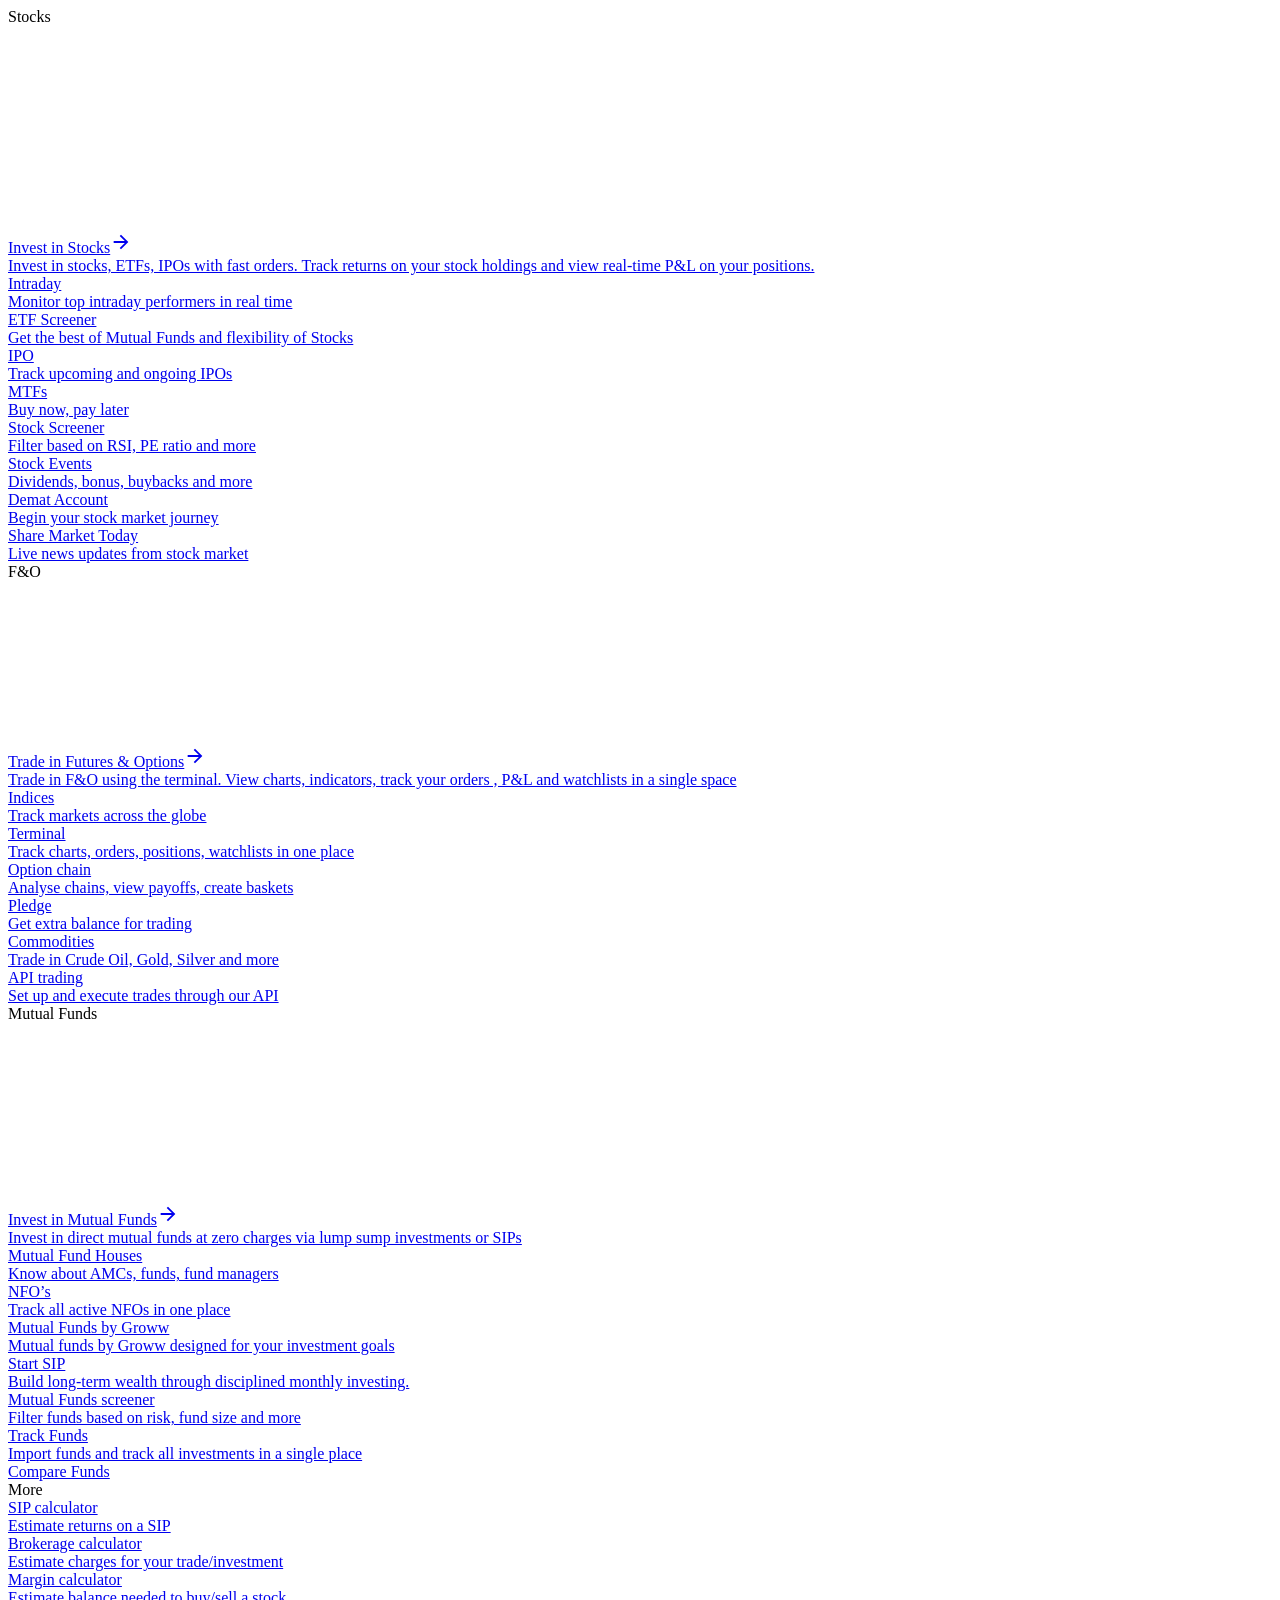
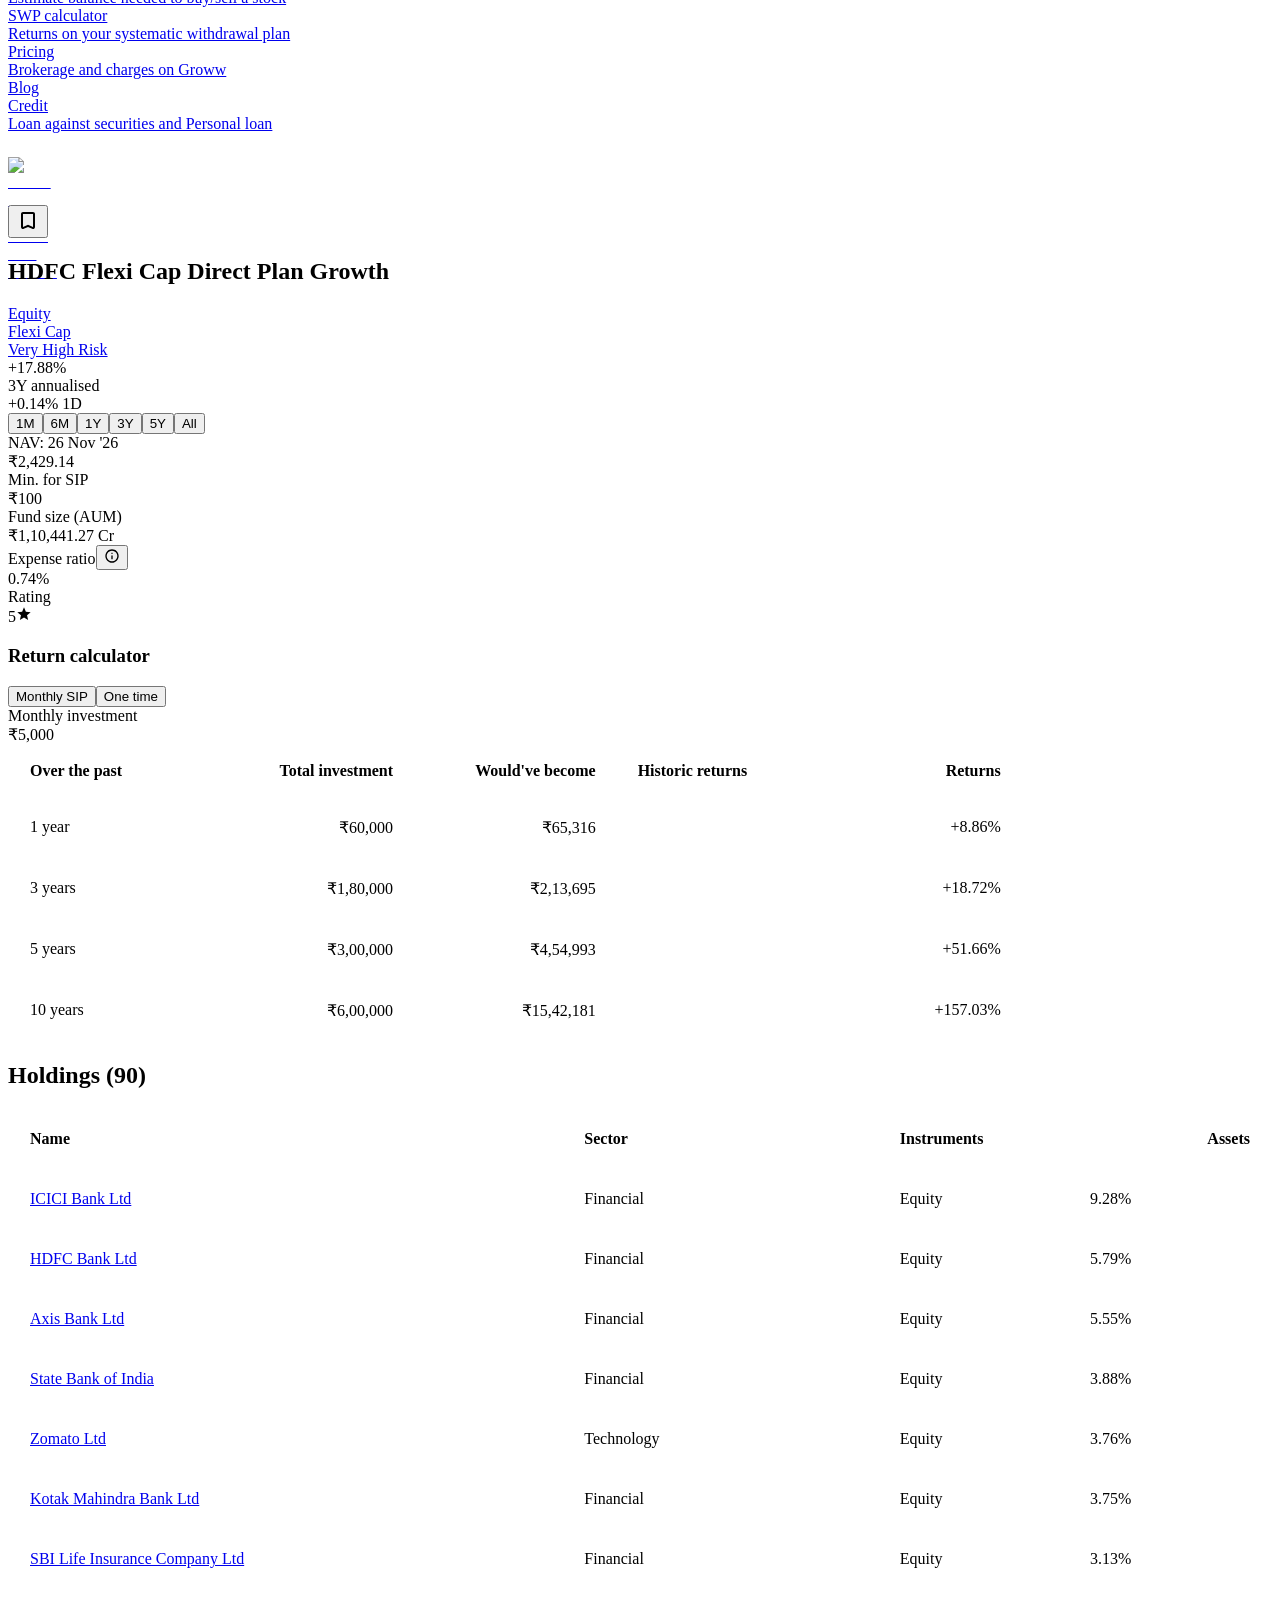
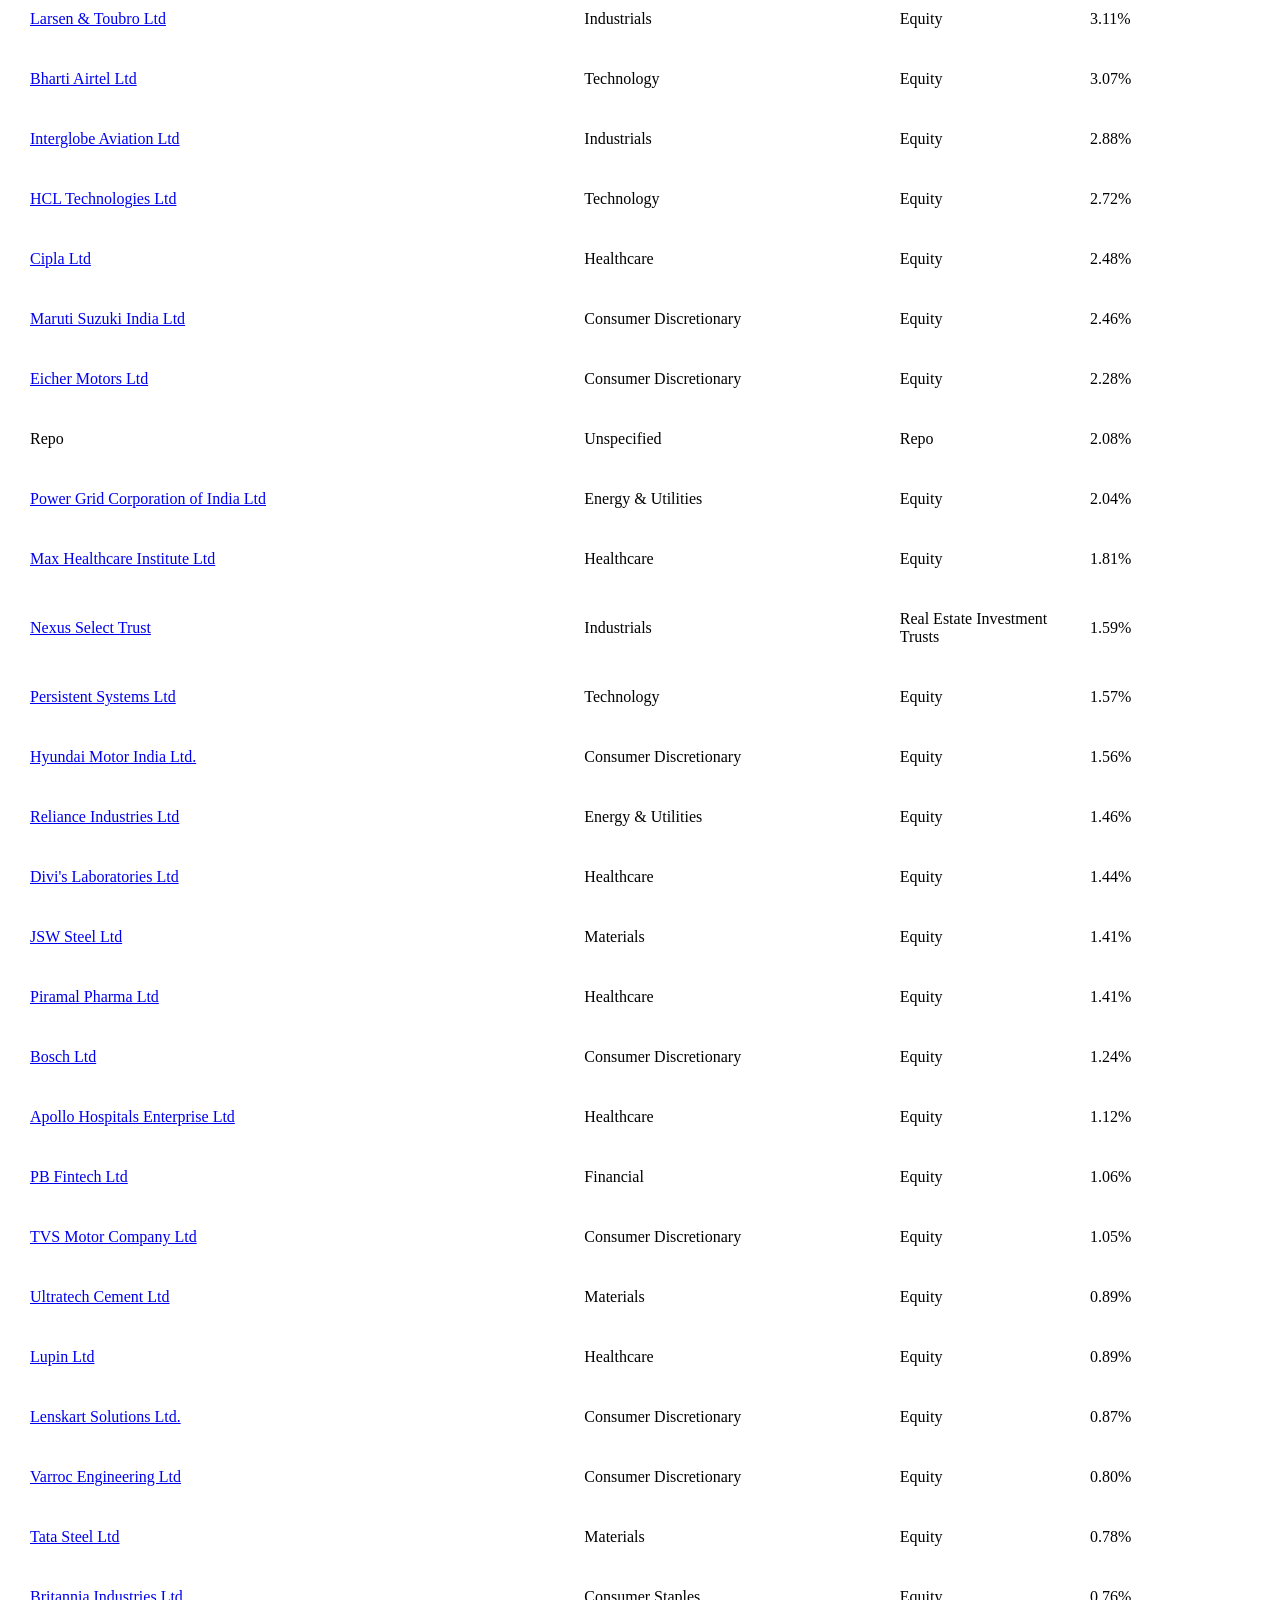
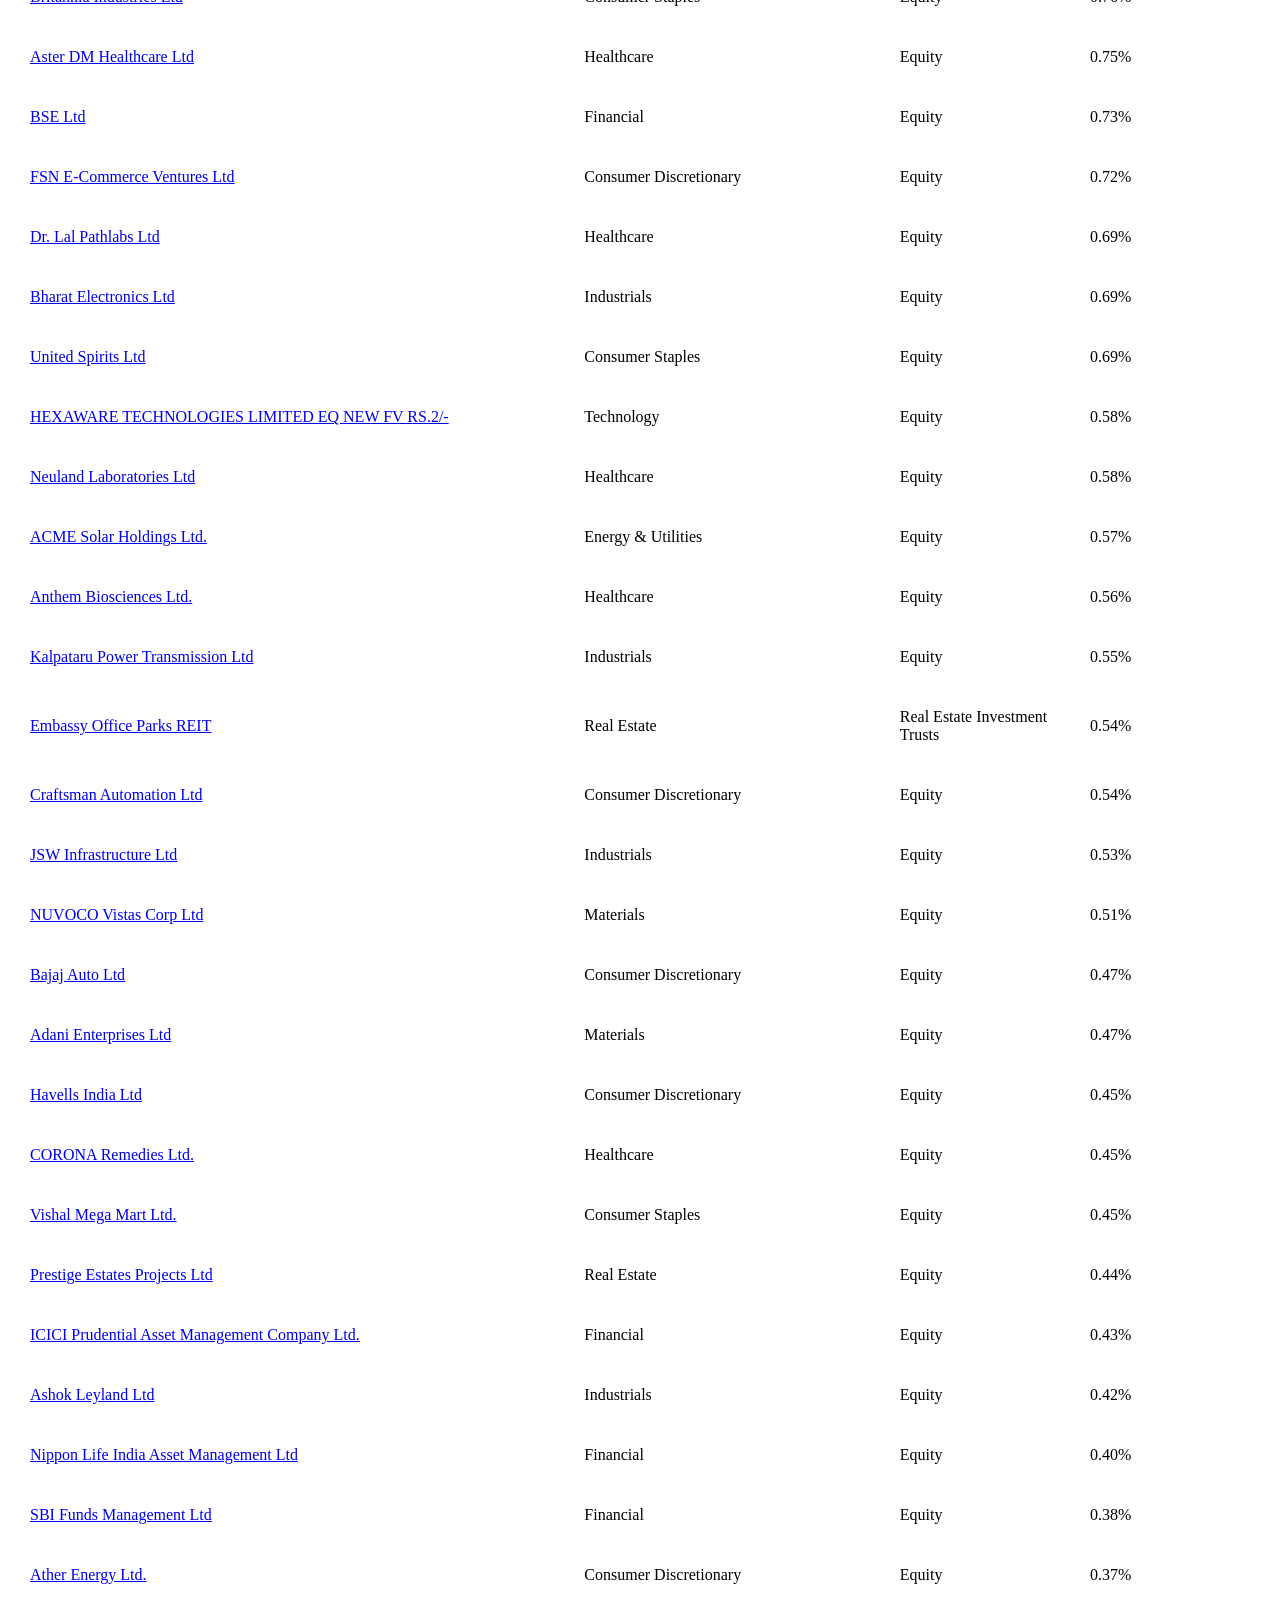
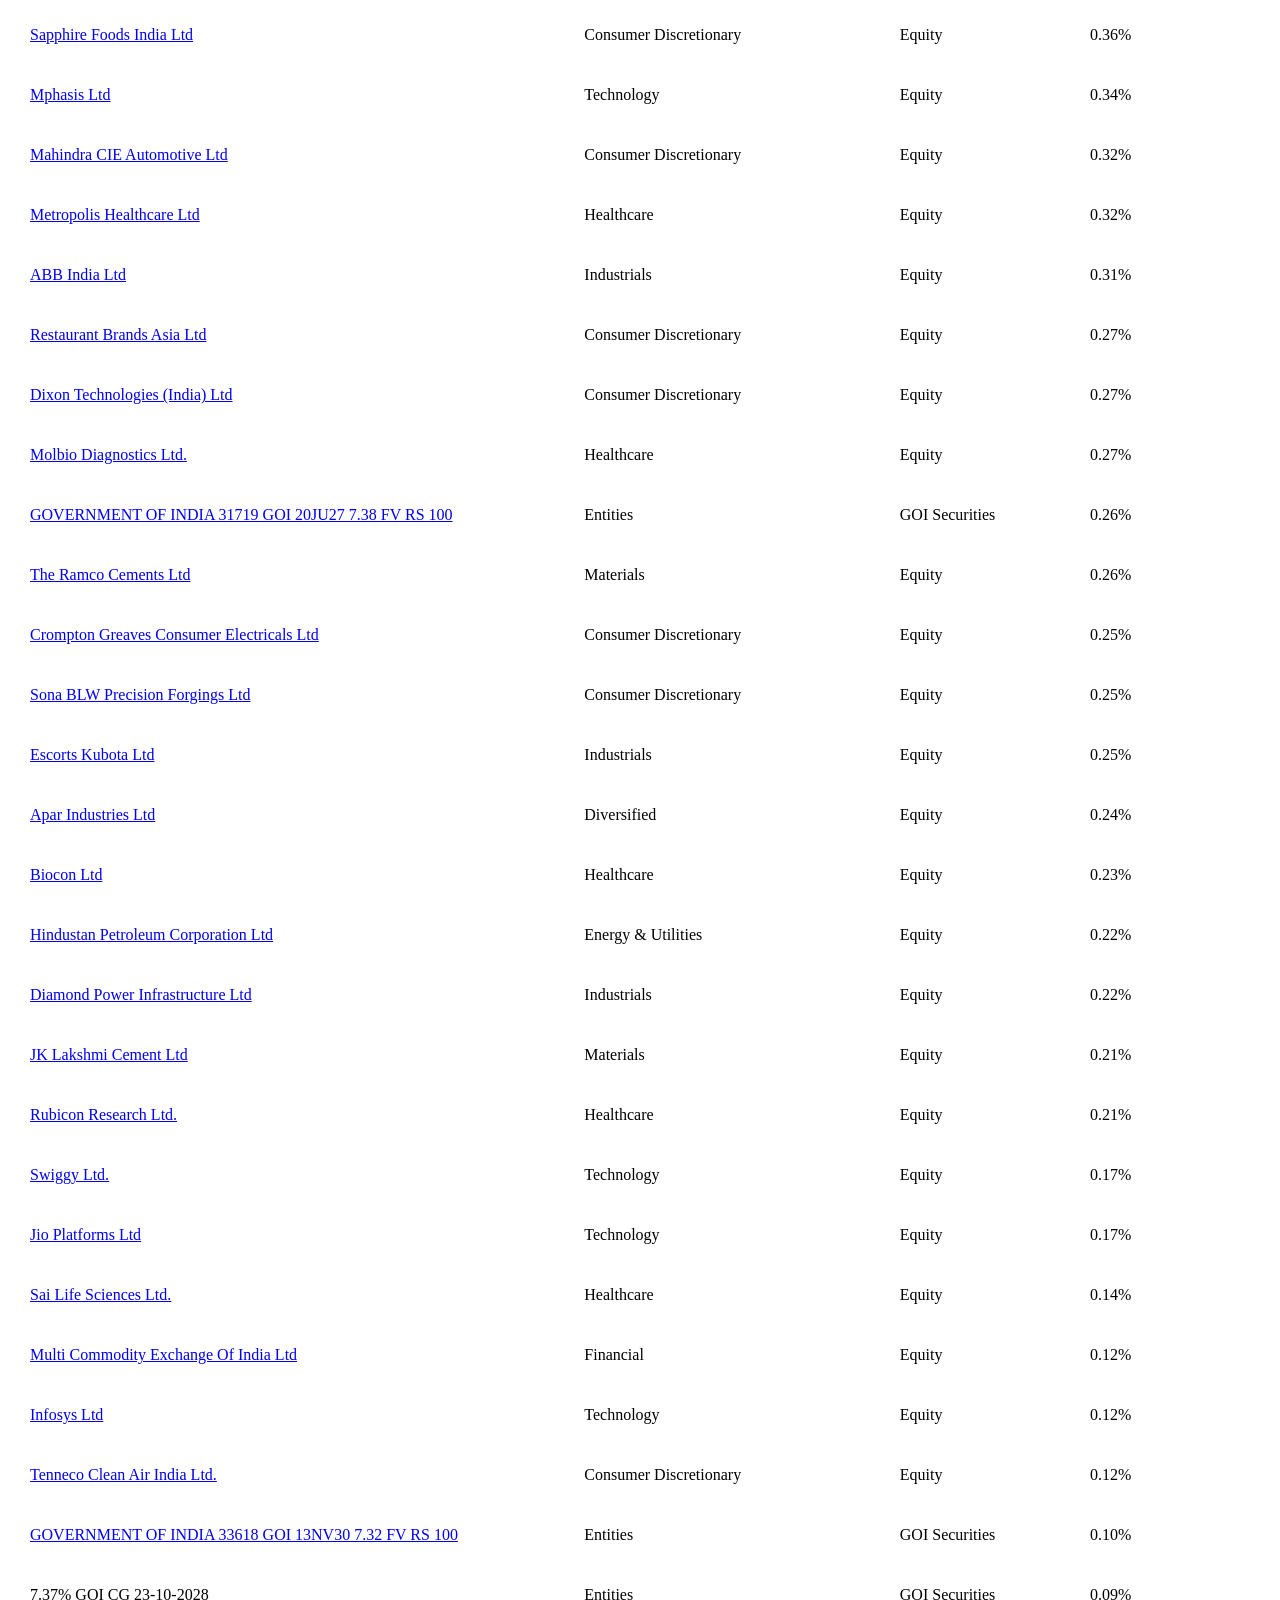
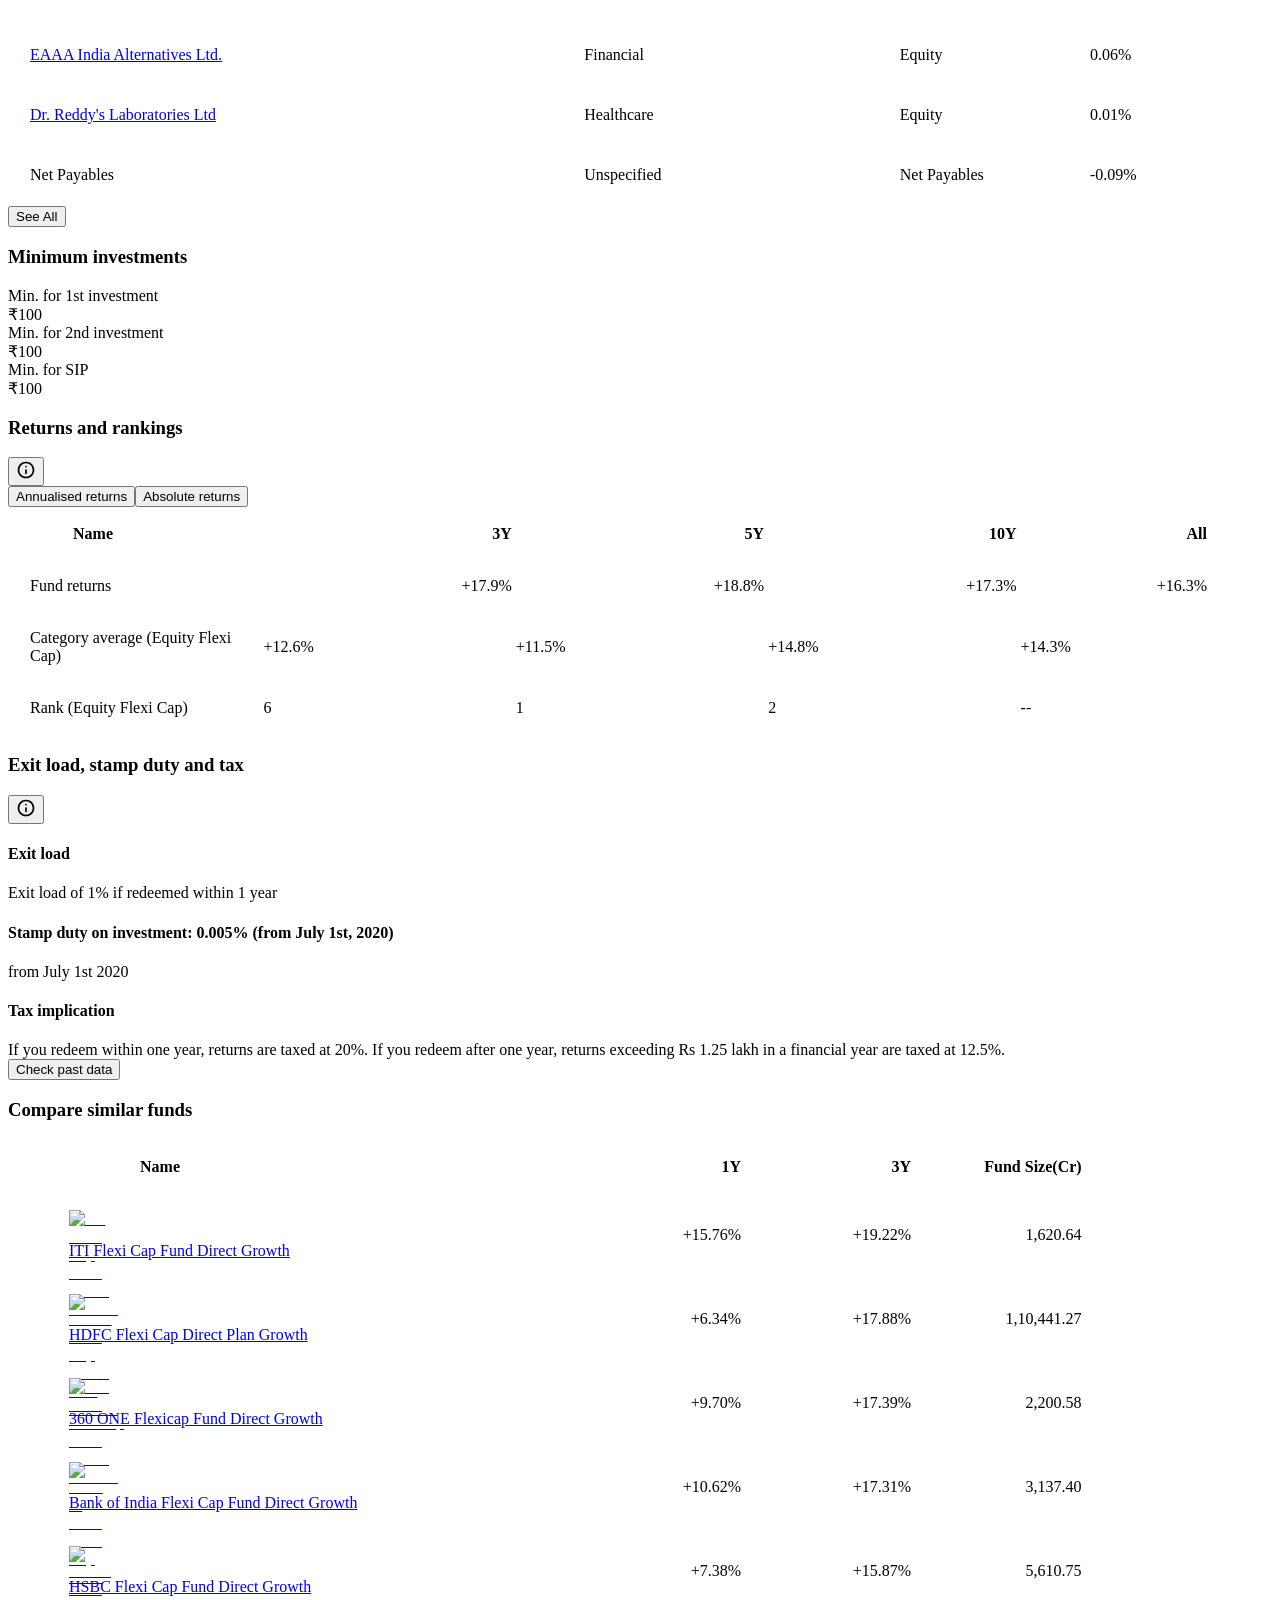
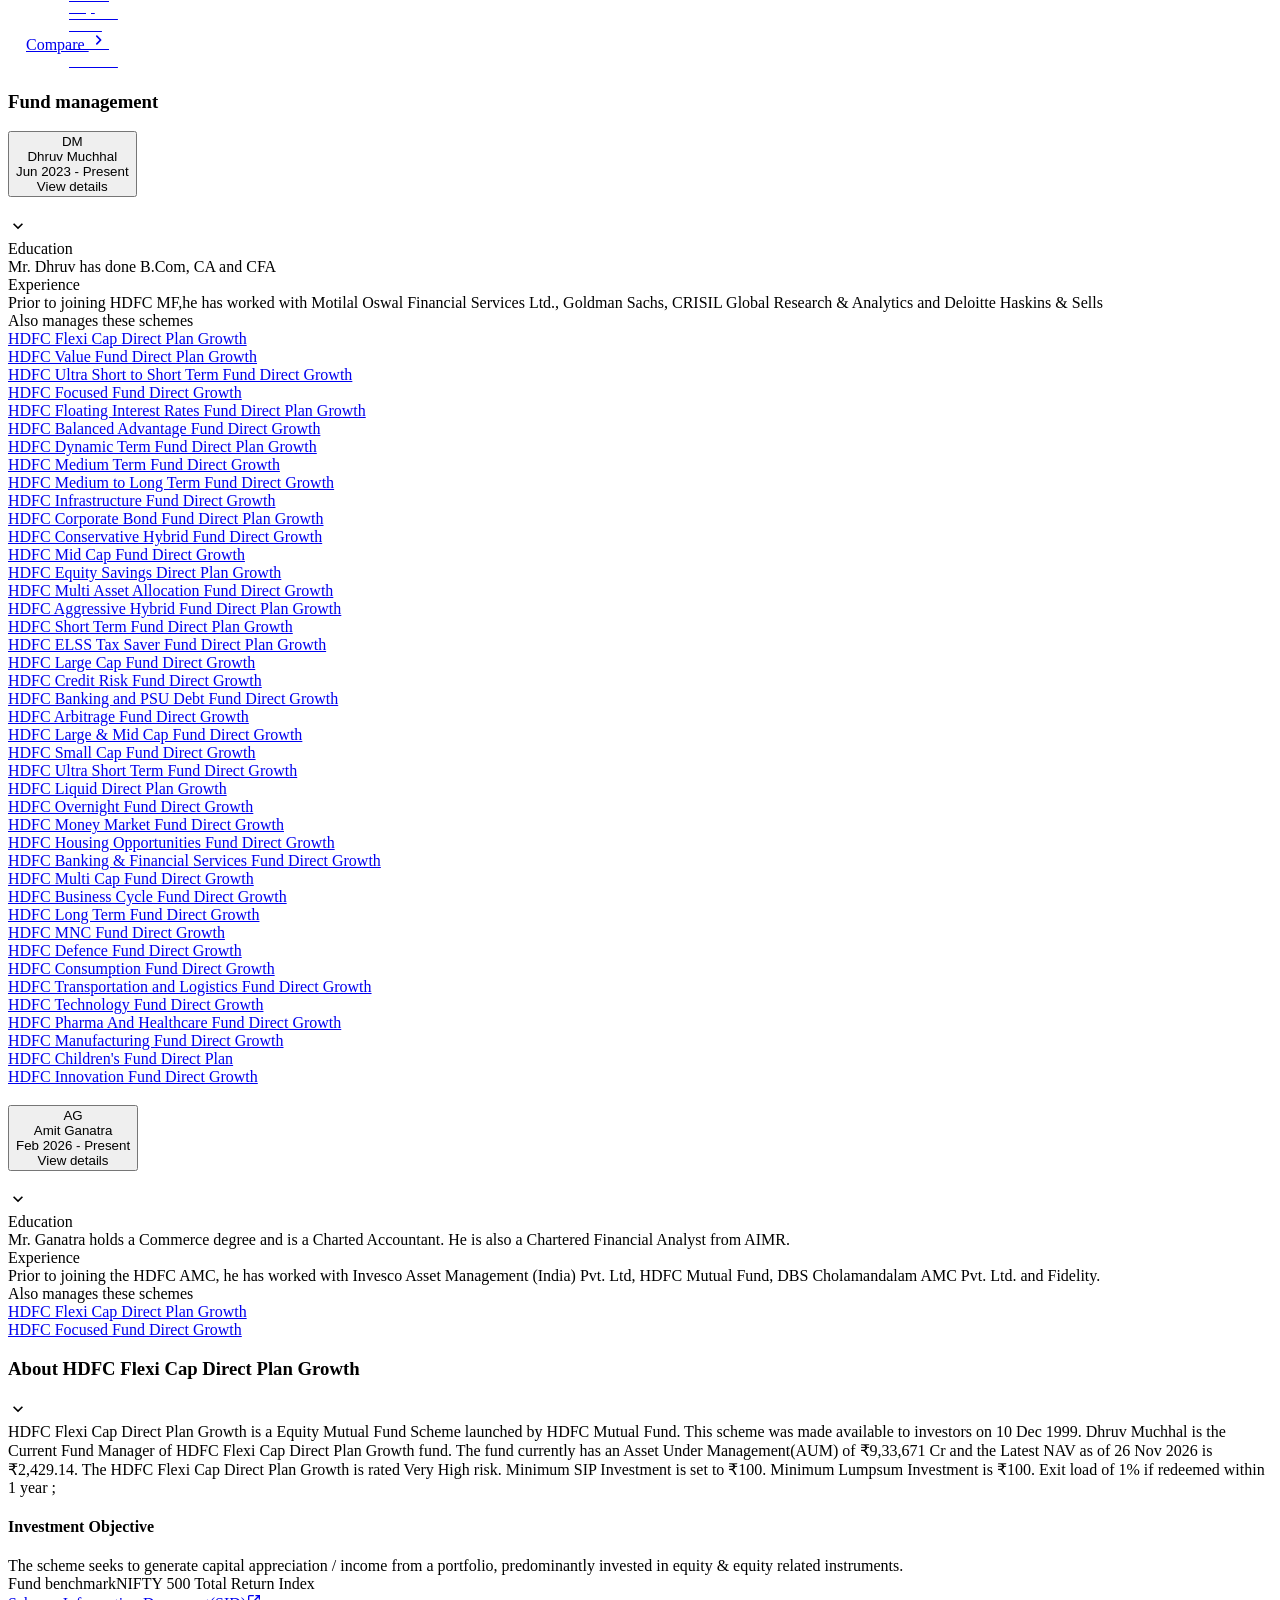
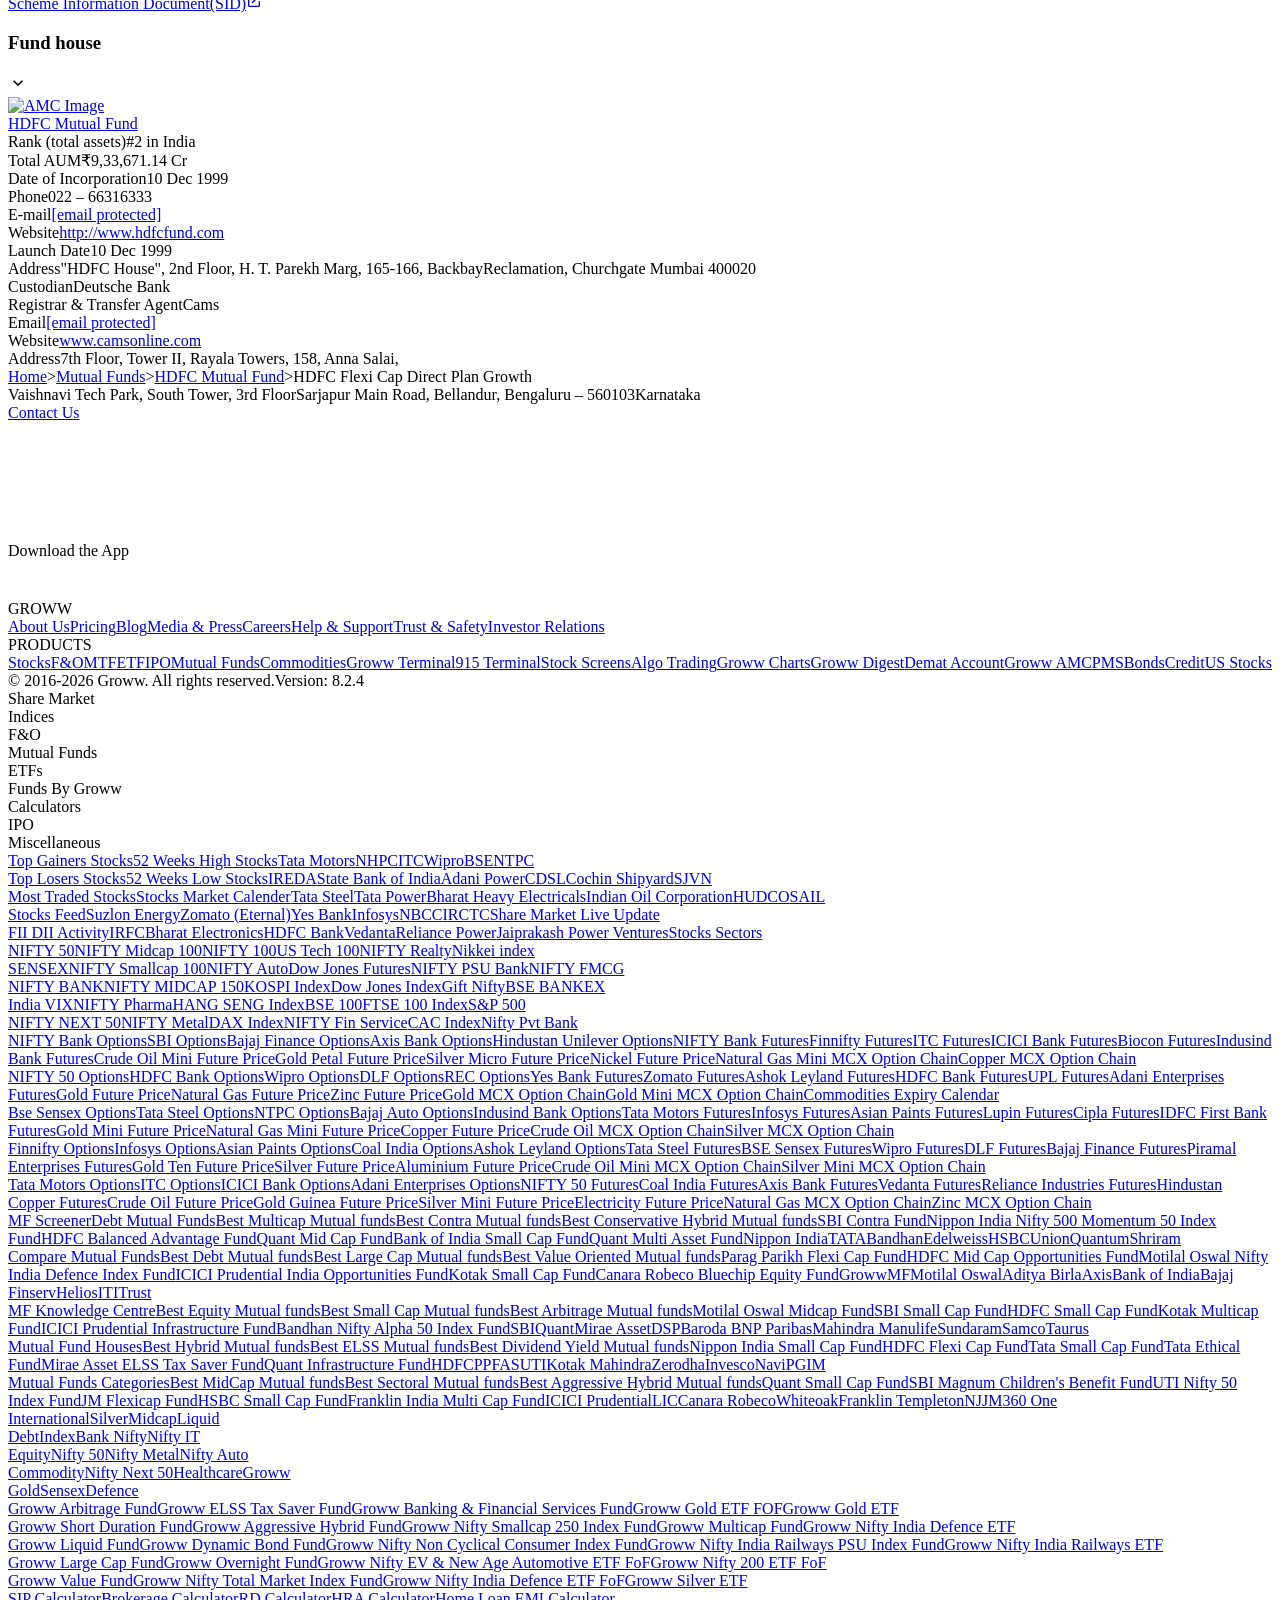
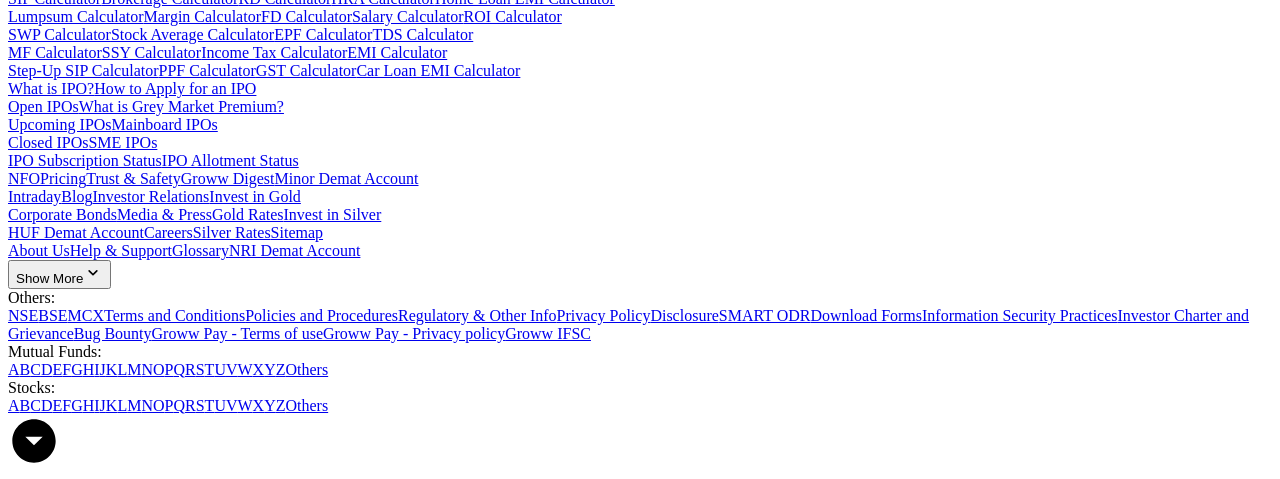
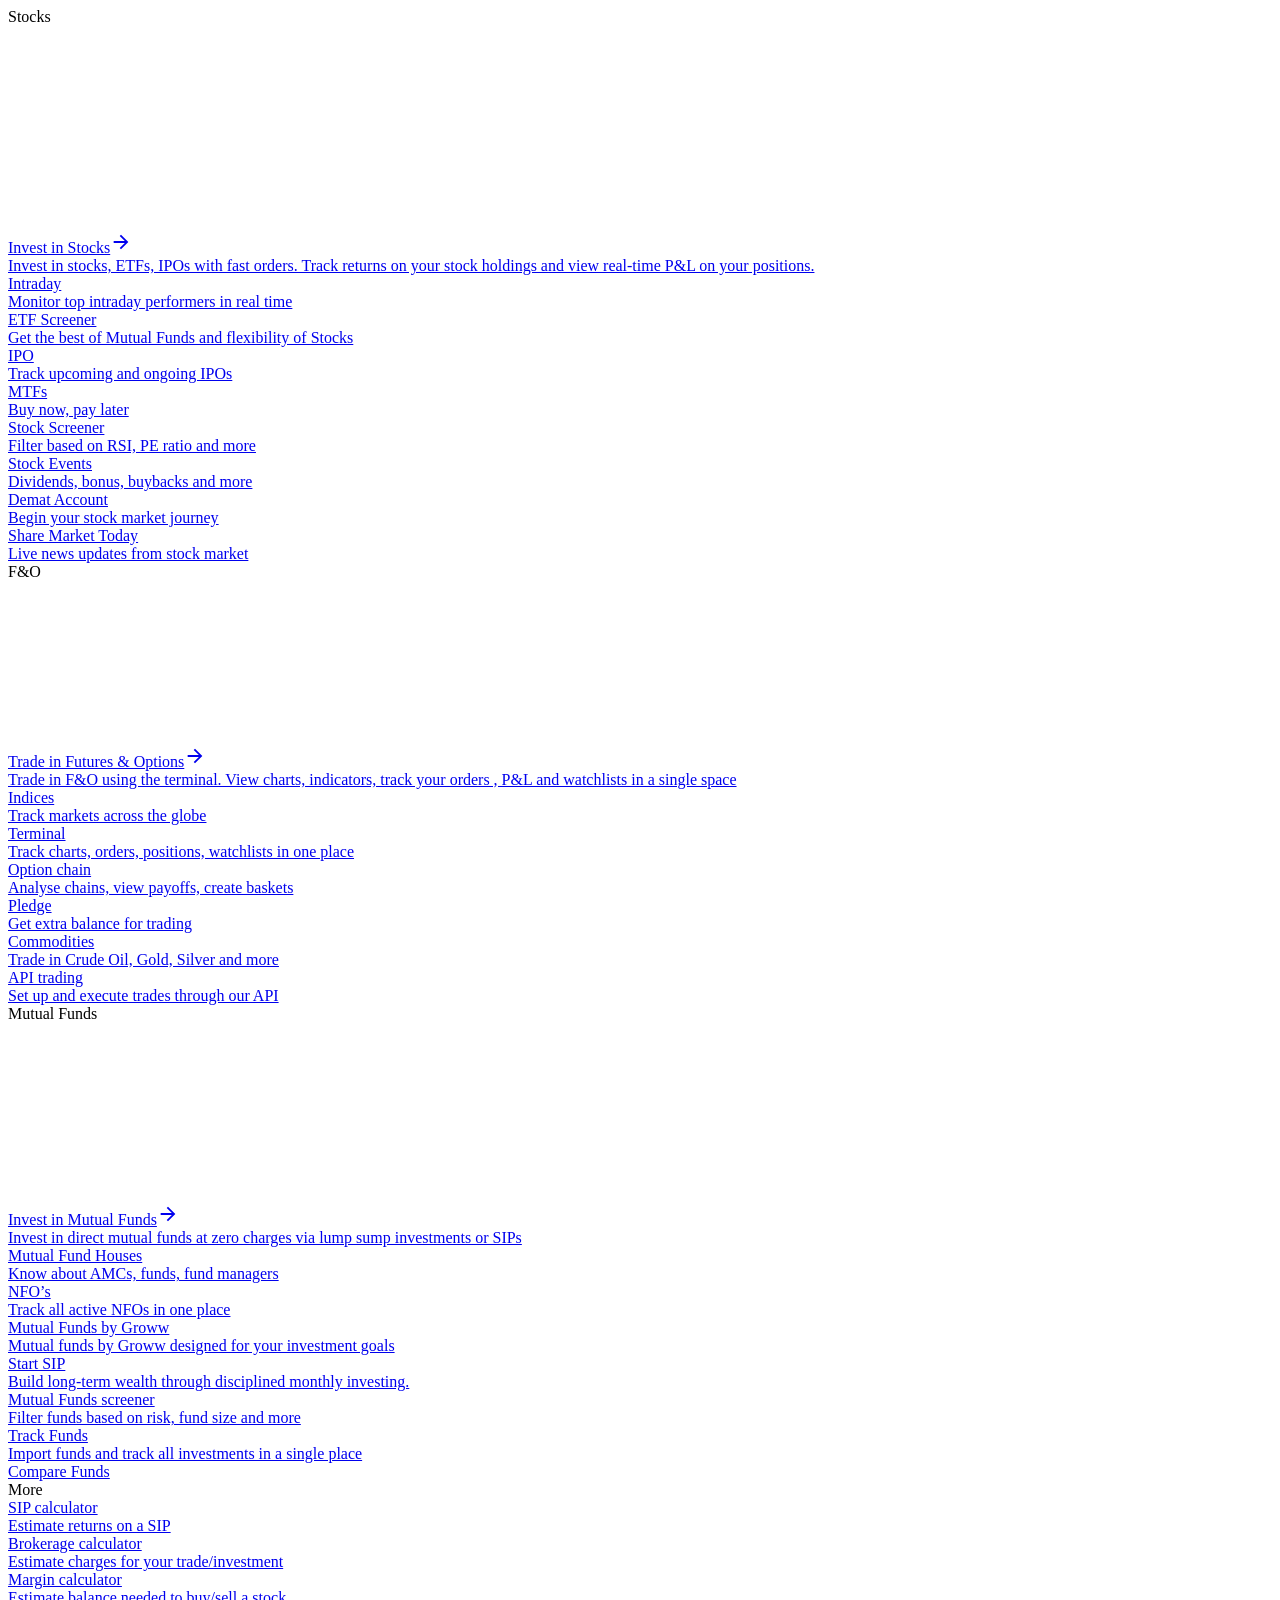
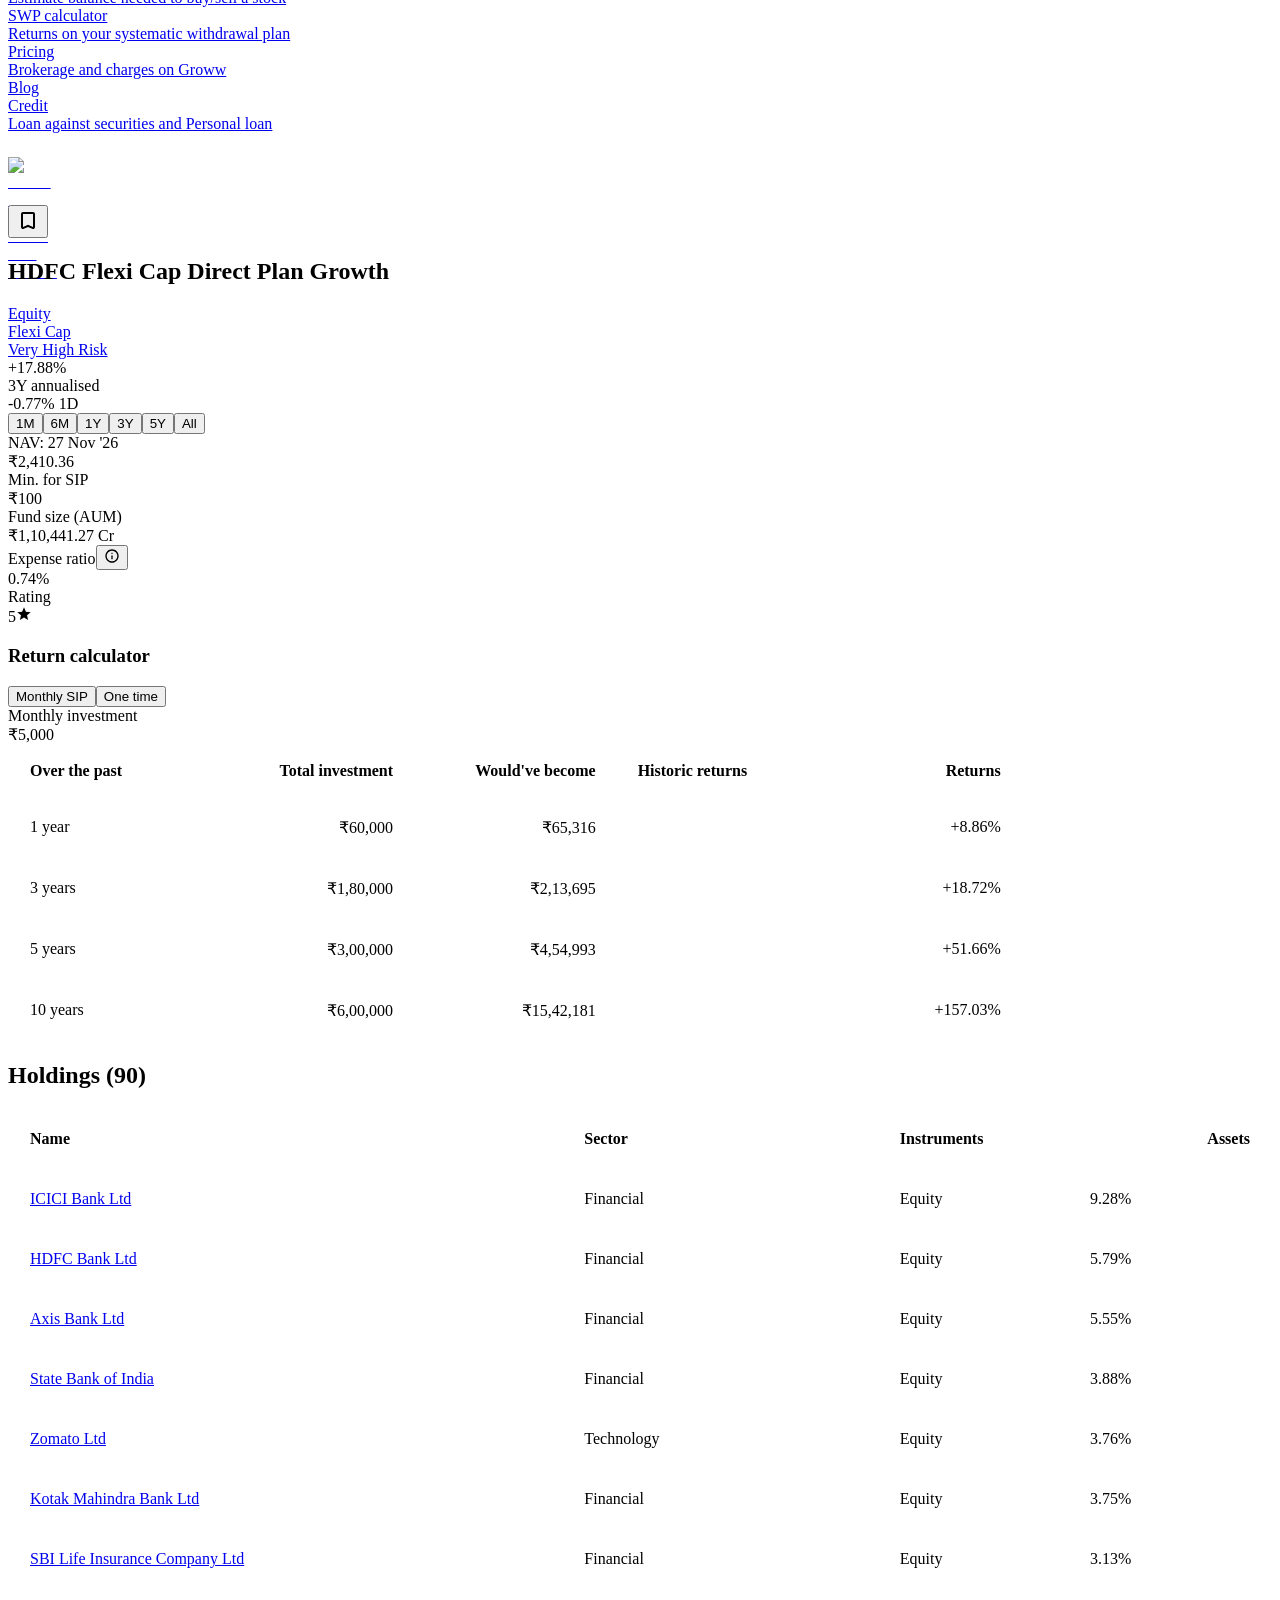
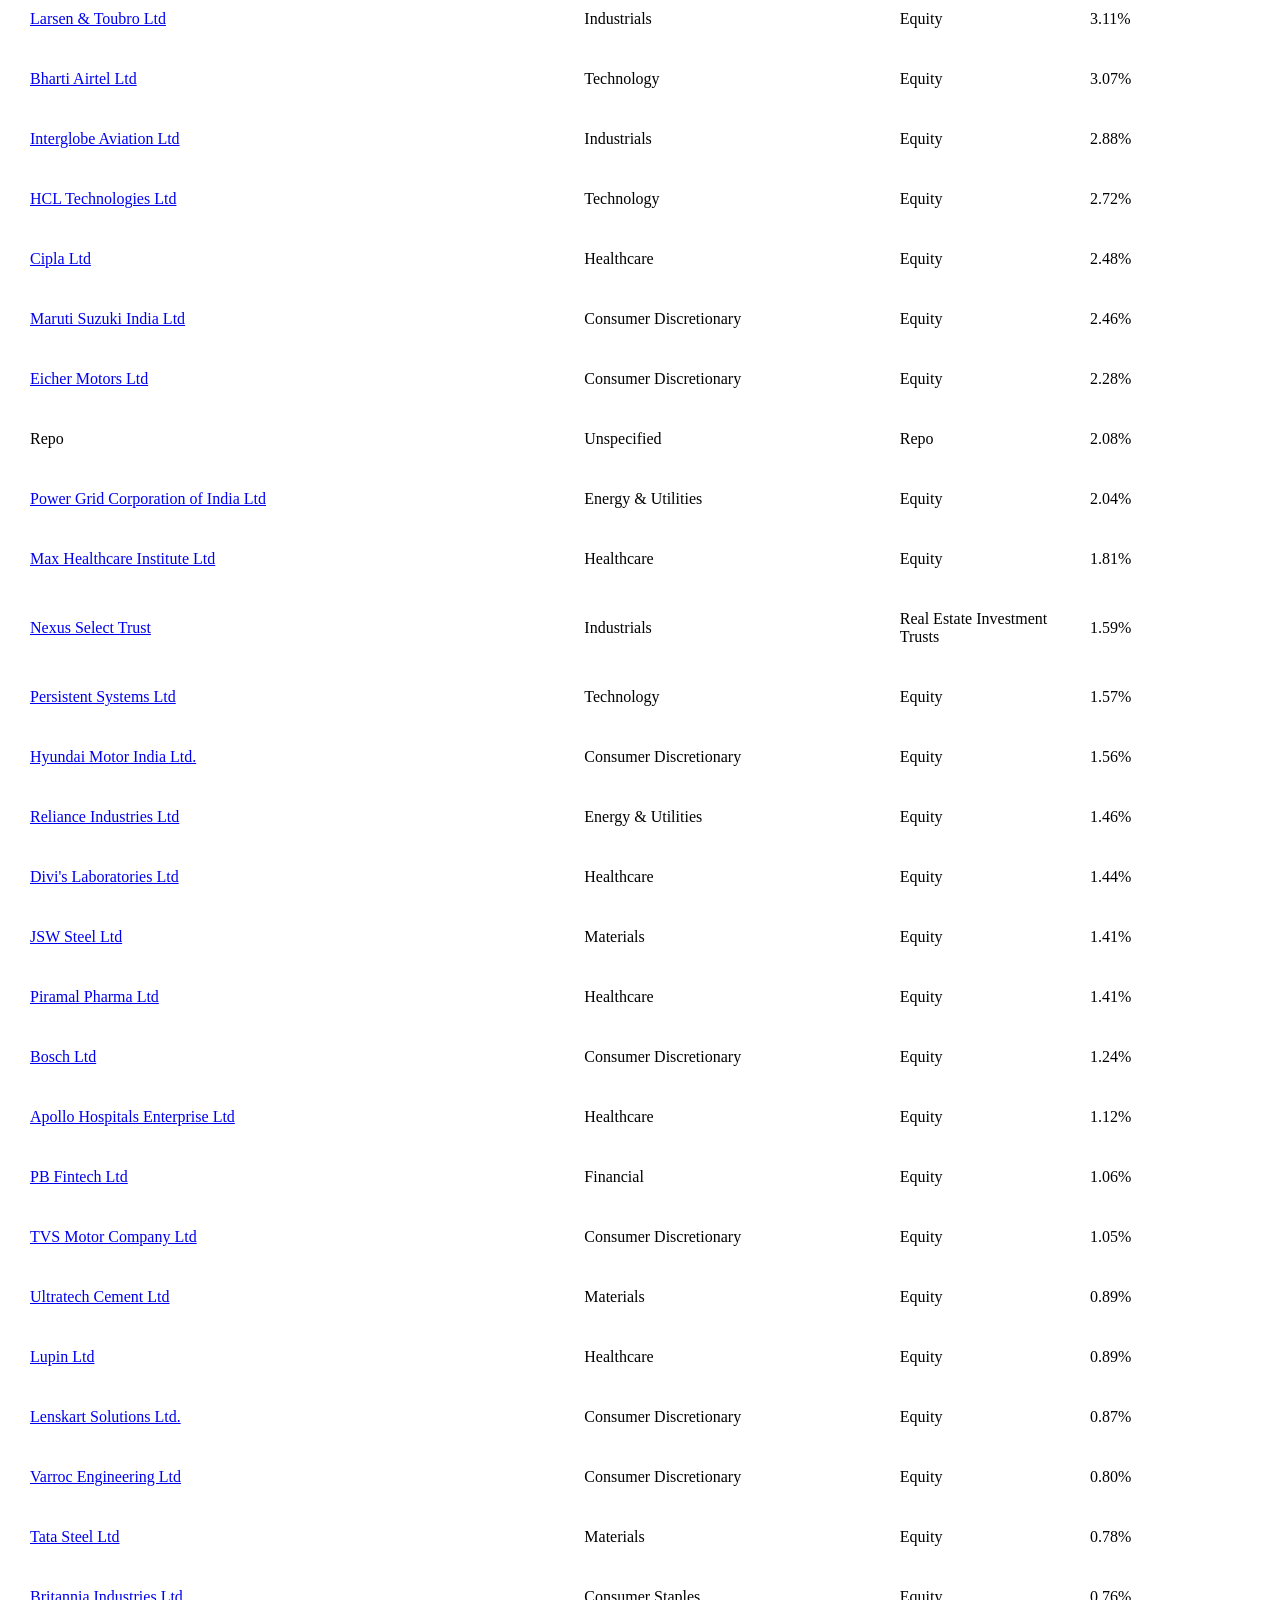
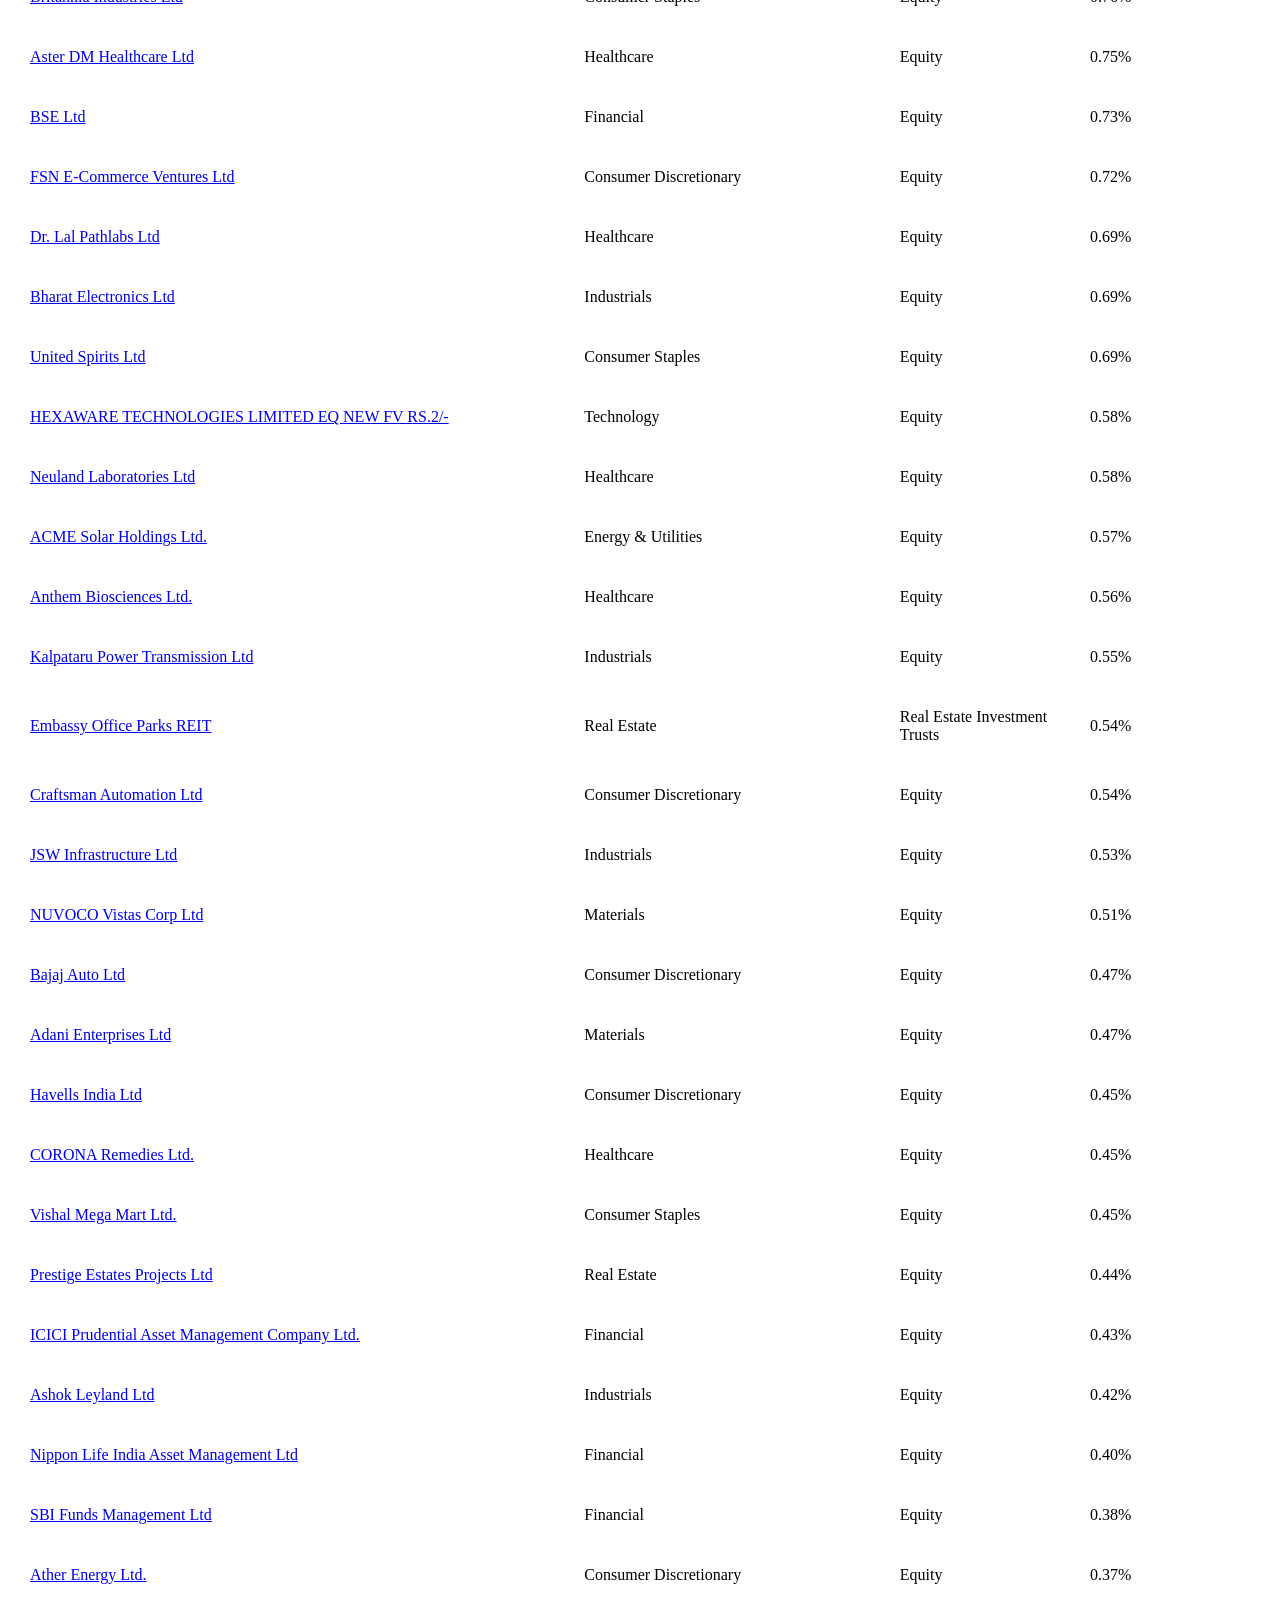
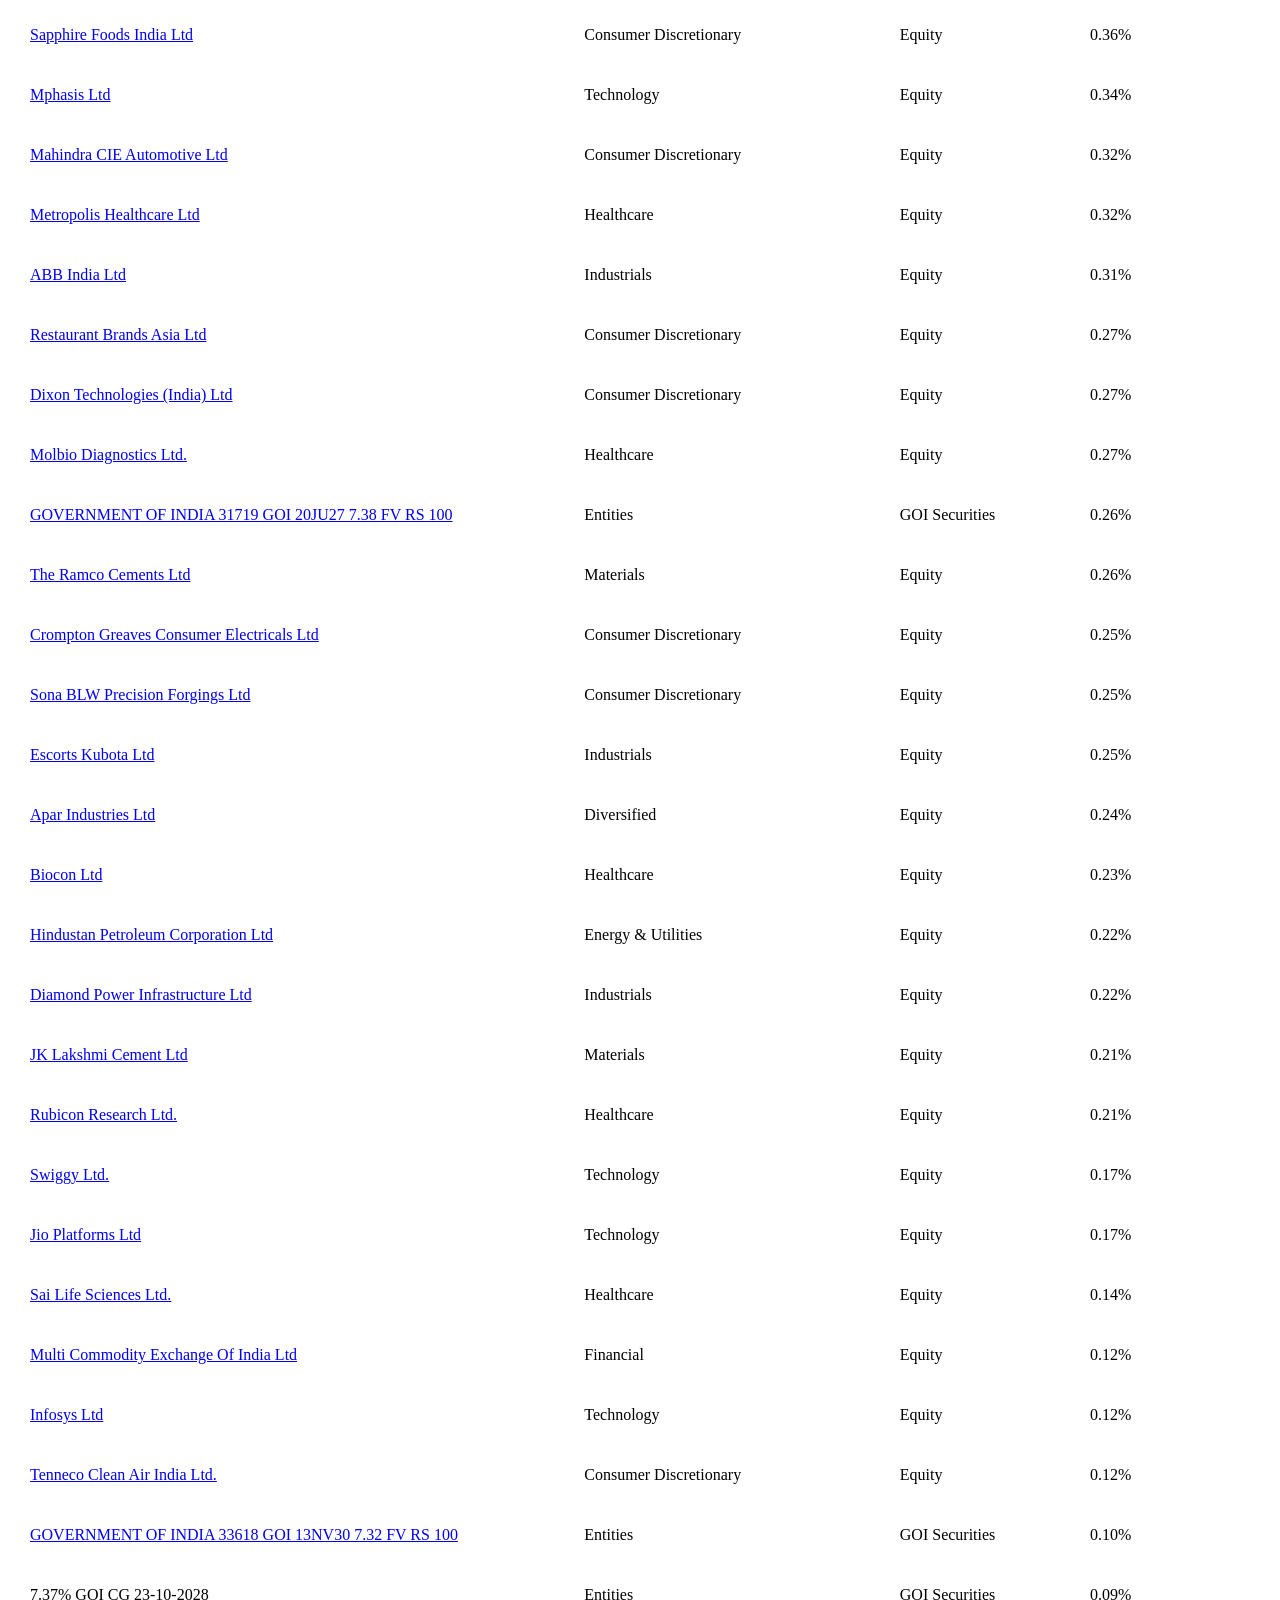
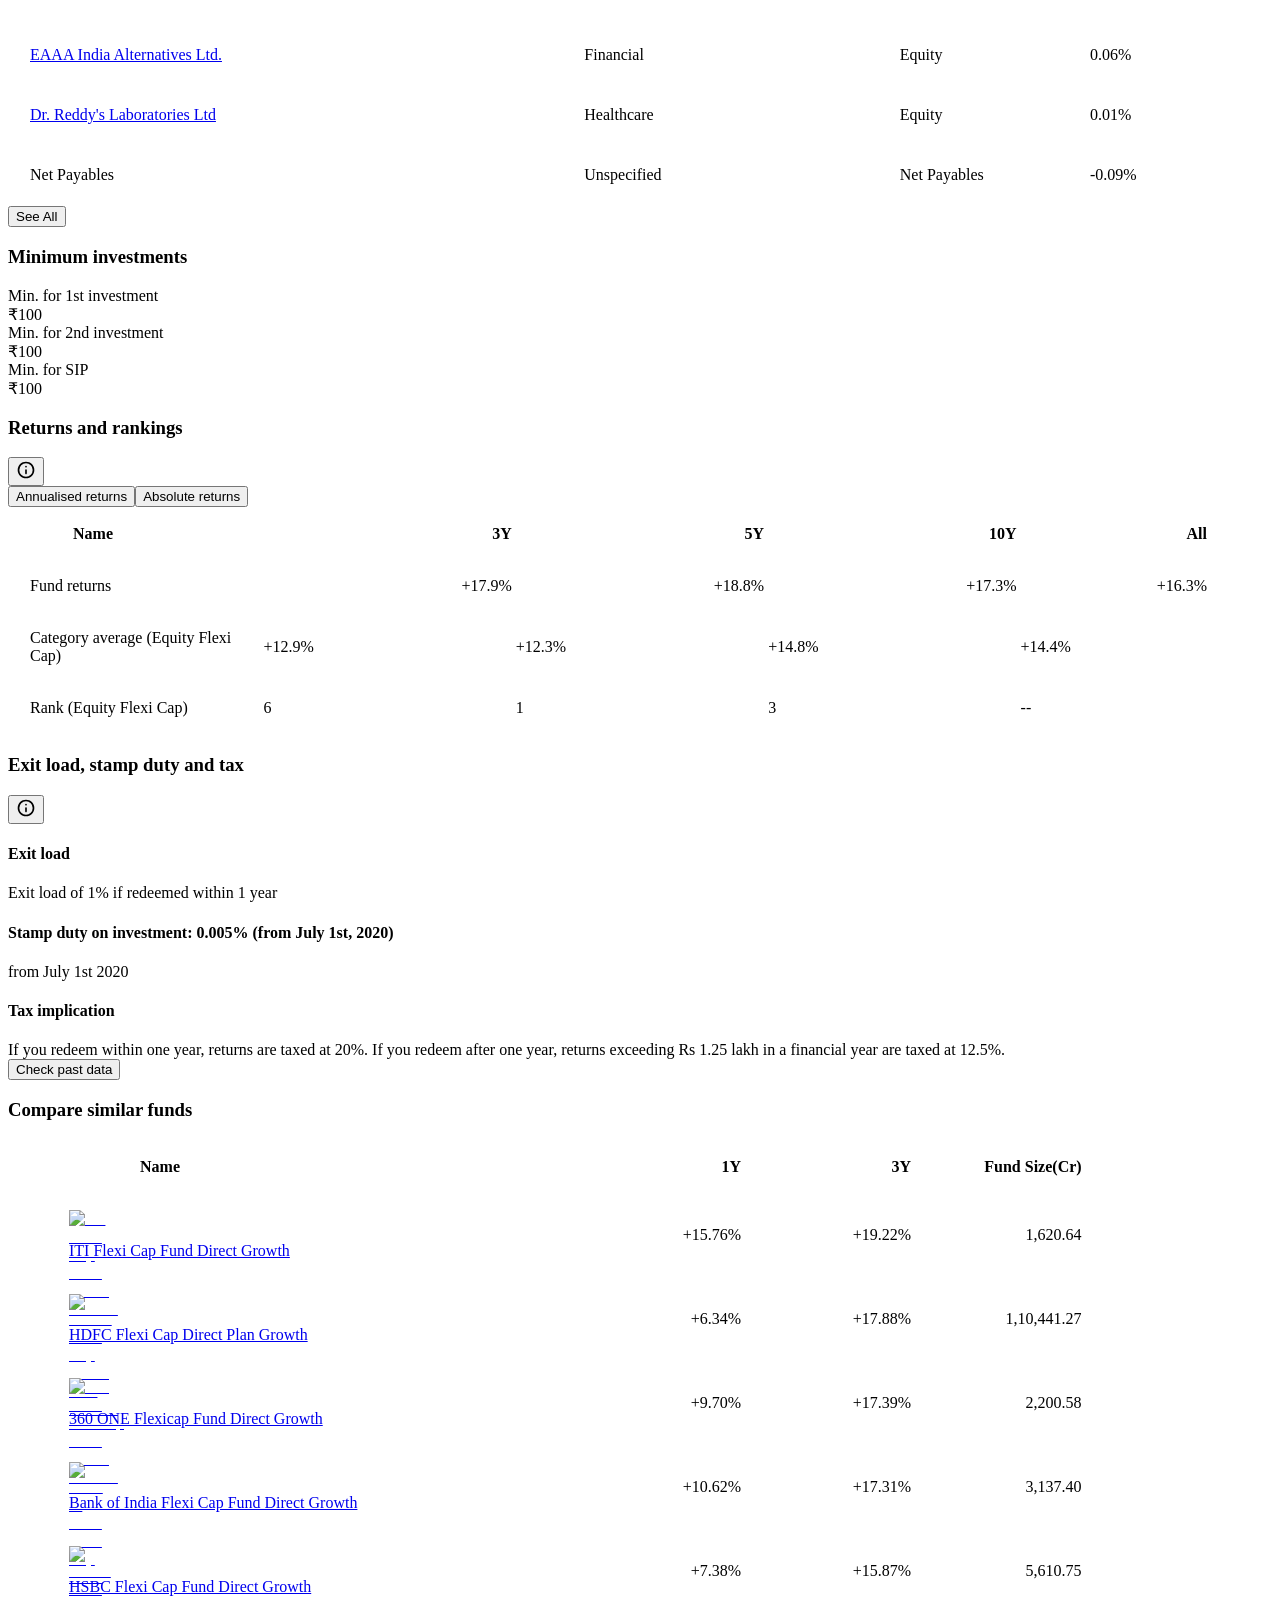
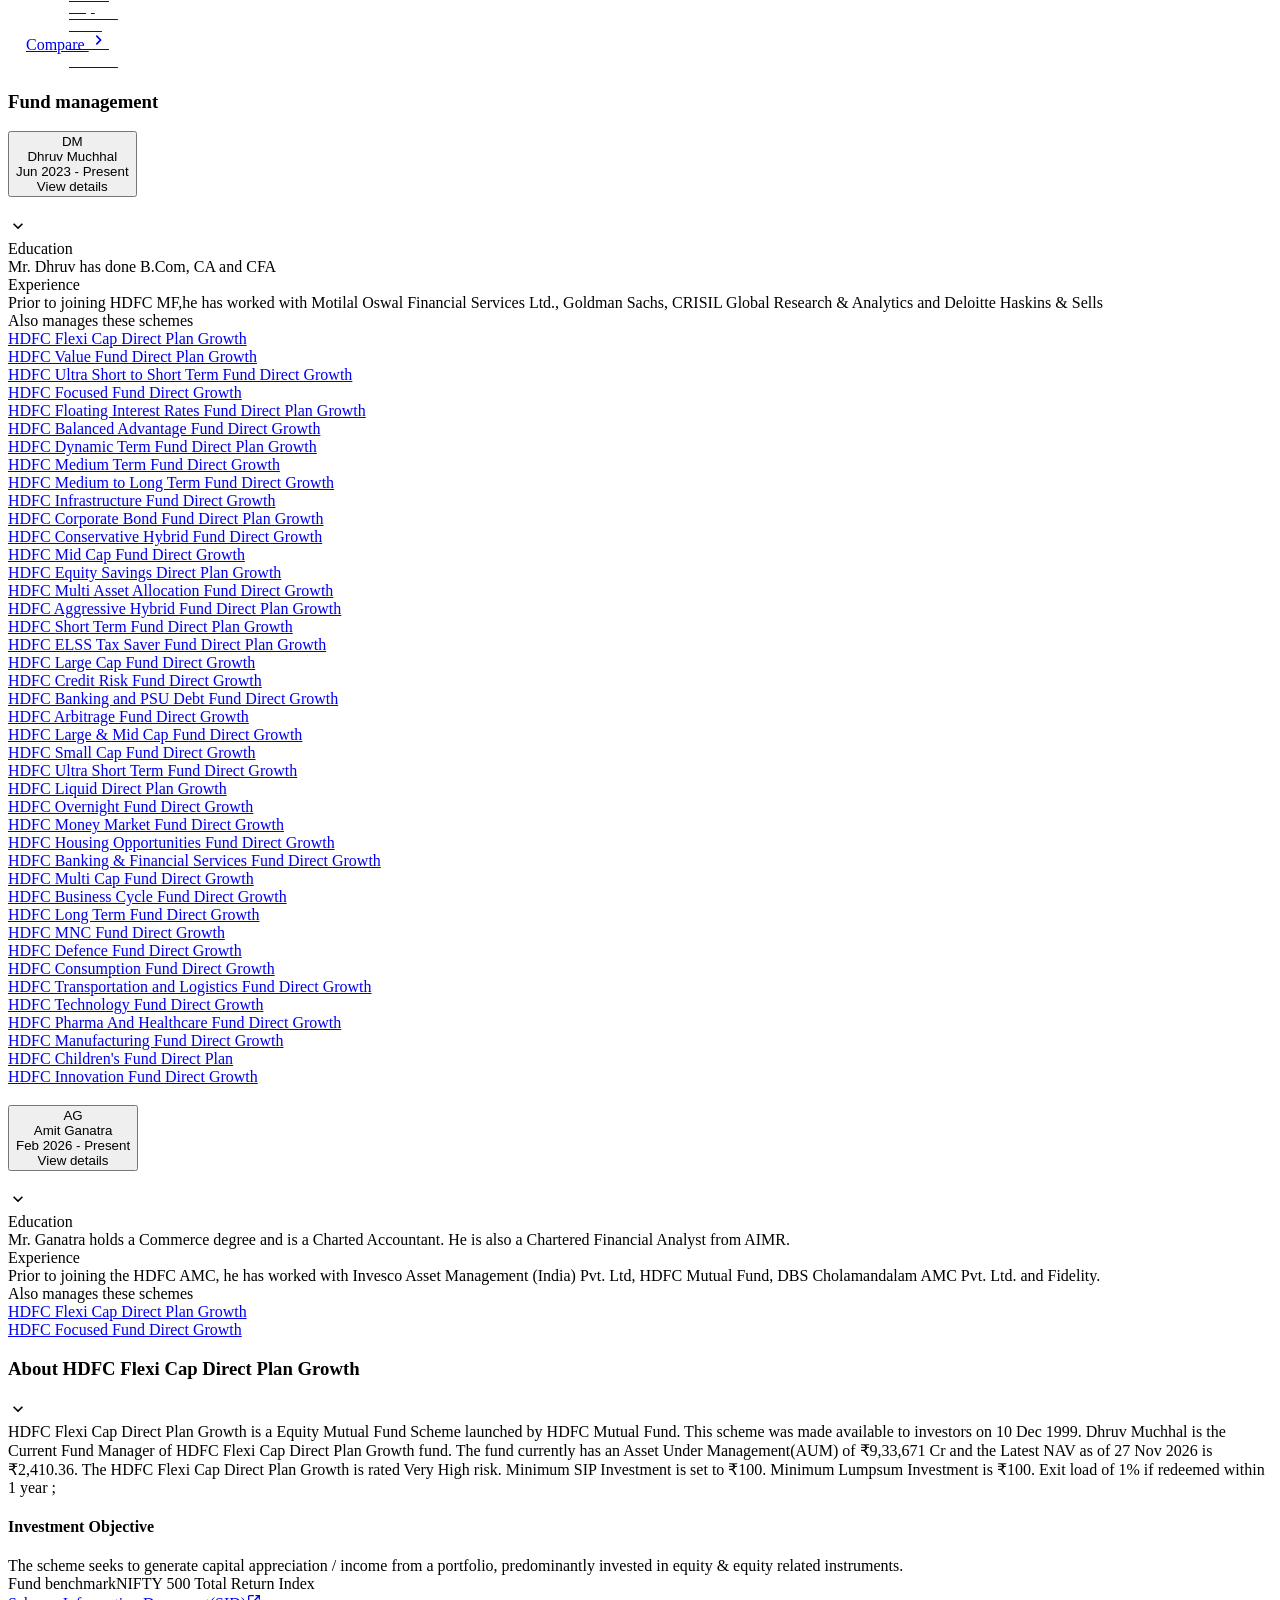
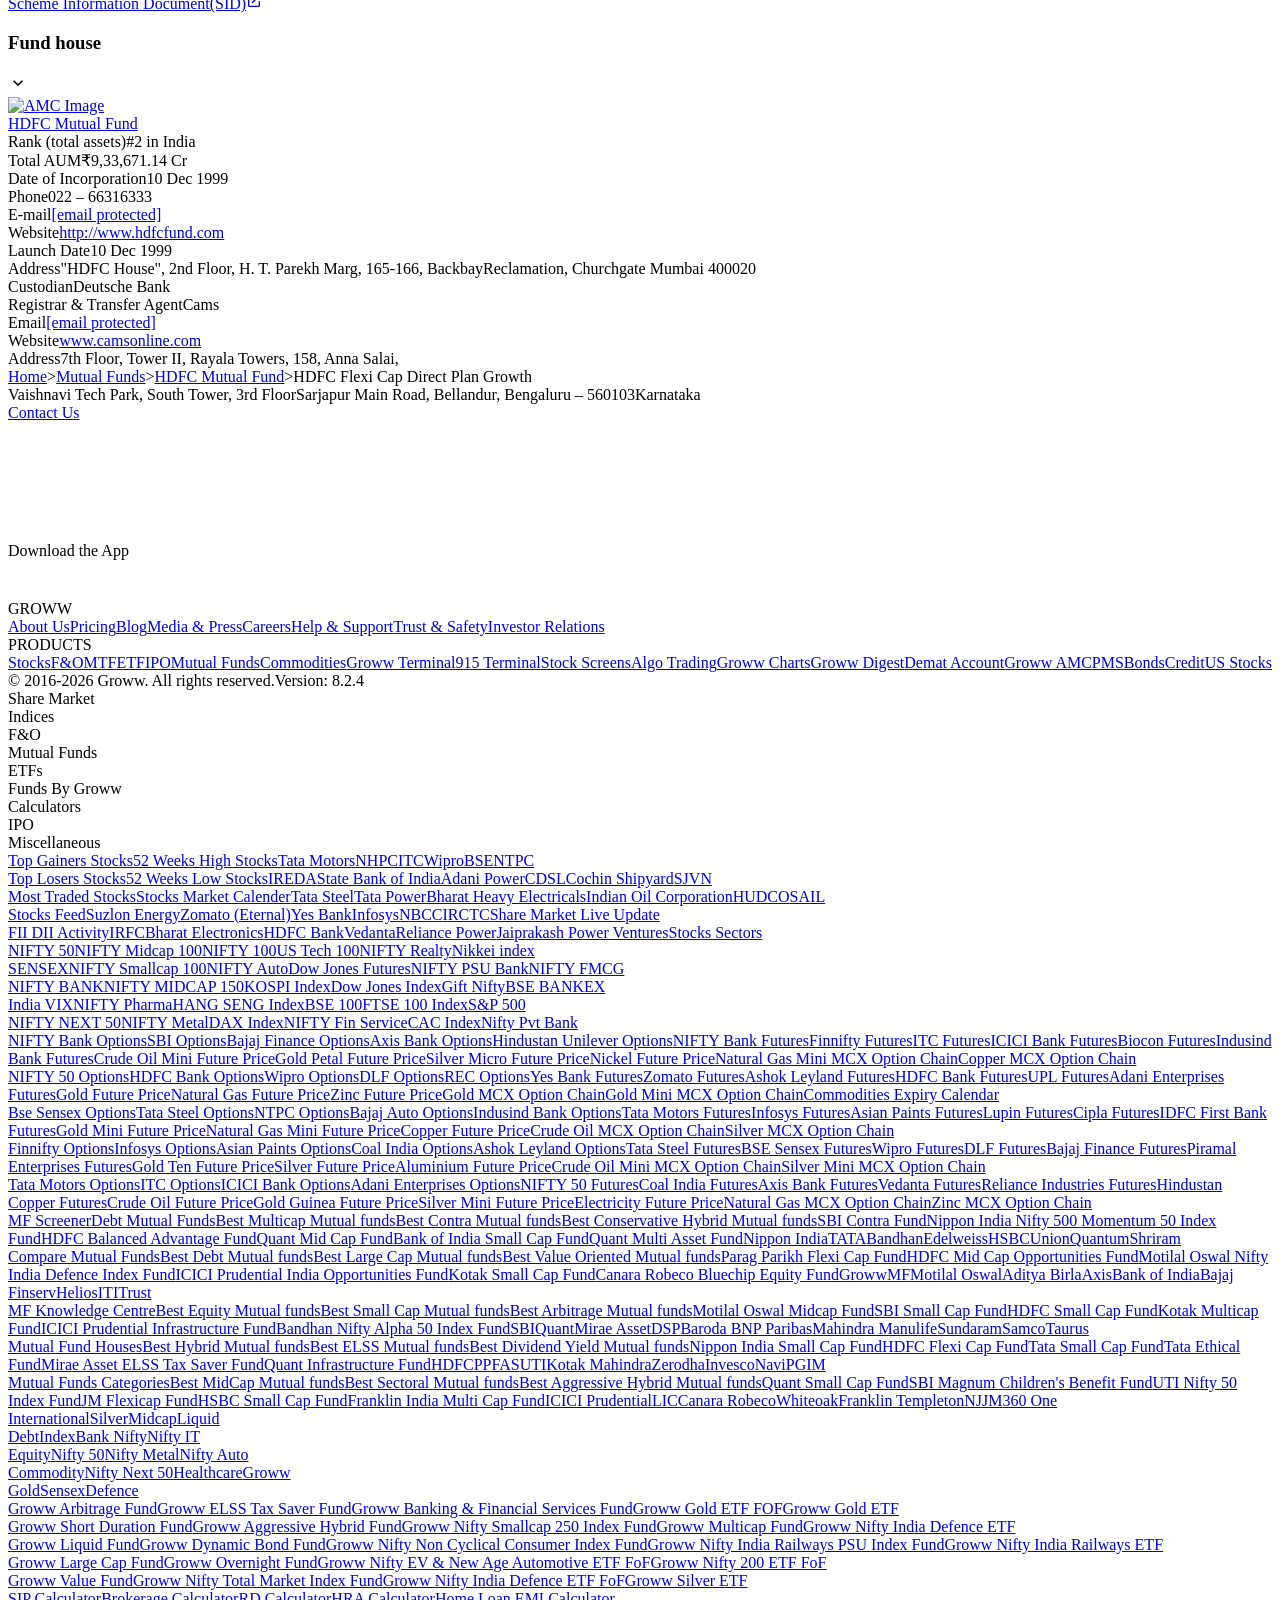
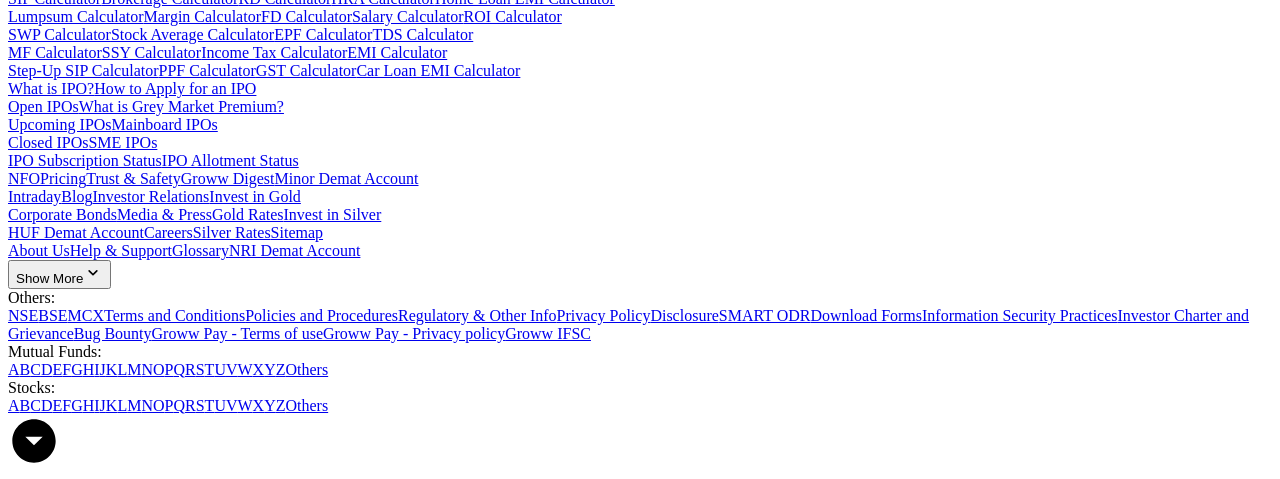
